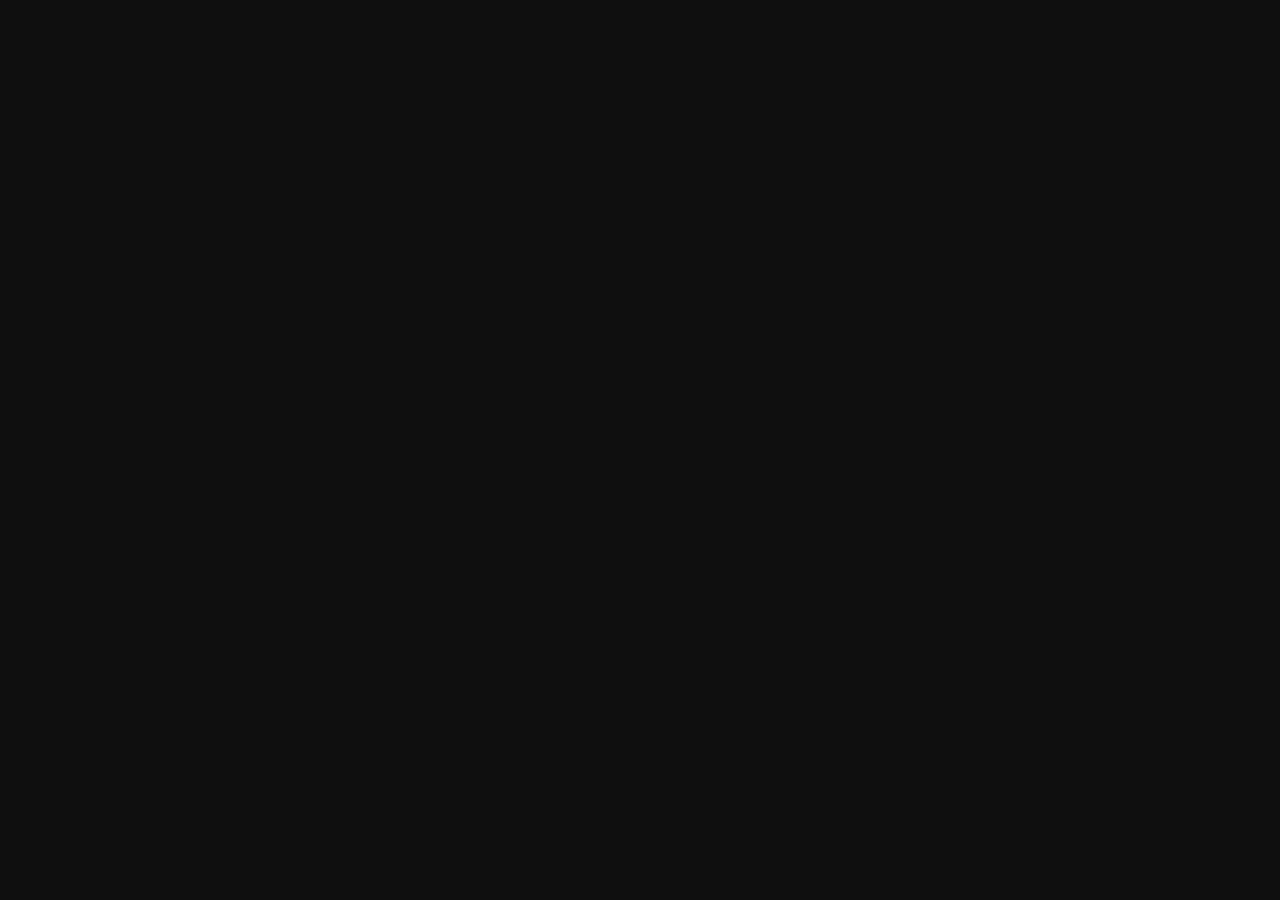
==== index.html @ 12409ec1 "Deploy standalone 2D demo" ====
<!doctype html>
<html lang="en">
<head>
    <meta charset="UTF-8">
    <meta name="viewport" content="width=device-width, initial-scale=1.0">
    <meta name="description" content="Keystone Phaser 4 movement, collision and client FPS benchmark demo.">
    <title>Keystone 2D Demo</title>
    <style>body {
    margin: 0;
    padding: 0;
    color: rgba(255, 255, 255, 0.87);
    background-color: #0f0f0f;
}

#app {
    width: 100%;
    height: 100vh;
    overflow: hidden;
    display: flex;
    justify-content: center;
    align-items: center;
}
</style>
</head>
<body>
    <div id="app"><div id="game-container"></div></div>
    <script type="module">var t={50792(t){var e=Object.prototype.hasOwnProperty,i="~";function s(){}function r(t,e,i){this.fn=t,this.context=e,this.once=i||!1}function n(t,e,s,n,a){if("function"!=typeof s)throw new TypeError("The listener must be a function");var o=new r(s,n||t,a),h=i?i+e:e;return t._events[h]?t._events[h].fn?t._events[h]=[t._events[h],o]:t._events[h].push(o):(t._events[h]=o,t._eventsCount++),t}function a(t,e){0==--t._eventsCount?t._events=new s:delete t._events[e]}function o(){this._events=new s,this._eventsCount=0}Object.create&&(s.prototype=Object.create(null),(new s).__proto__||(i=!1)),o.prototype.eventNames=function(){var t,s,r=[];if(0===this._eventsCount)return r;for(s in t=this._events)e.call(t,s)&&r.push(i?s.slice(1):s);return Object.getOwnPropertySymbols?r.concat(Object.getOwnPropertySymbols(t)):r},o.prototype.listeners=function(t){var e=i?i+t:t,s=this._events[e];if(!s)return[];if(s.fn)return[s.fn];for(var r=0,n=s.length,a=new Array(n);r<n;r++)a[r]=s[r].fn;return a},o.prototype.listenerCount=function(t){var e=i?i+t:t,s=this._events[e];return s?s.fn?1:s.length:0},o.prototype.emit=function(t,e,s,r,n,a){var o=i?i+t:t;if(!this._events[o])return!1;var h,l,u=this._events[o],d=arguments.length;if(u.fn){switch(u.once&&this.removeListener(t,u.fn,void 0,!0),d){case 1:return u.fn.call(u.context),!0;case 2:return u.fn.call(u.context,e),!0;case 3:return u.fn.call(u.context,e,s),!0;case 4:return u.fn.call(u.context,e,s,r),!0;case 5:return u.fn.call(u.context,e,s,r,n),!0;case 6:return u.fn.call(u.context,e,s,r,n,a),!0}for(l=1,h=new Array(d-1);l<d;l++)h[l-1]=arguments[l];u.fn.apply(u.context,h)}else{var c,f=u.length;for(l=0;l<f;l++)switch(u[l].once&&this.removeListener(t,u[l].fn,void 0,!0),d){case 1:u[l].fn.call(u[l].context);break;case 2:u[l].fn.call(u[l].context,e);break;case 3:u[l].fn.call(u[l].context,e,s);break;case 4:u[l].fn.call(u[l].context,e,s,r);break;default:if(!h)for(c=1,h=new Array(d-1);c<d;c++)h[c-1]=arguments[c];u[l].fn.apply(u[l].context,h)}}return!0},o.prototype.on=function(t,e,i){return n(this,t,e,i,!1)},o.prototype.once=function(t,e,i){return n(this,t,e,i,!0)},o.prototype.removeListener=function(t,e,s,r){var n=i?i+t:t;if(!this._events[n])return this;if(!e)return a(this,n),this;var o=this._events[n];if(o.fn)o.fn!==e||r&&!o.once||s&&o.context!==s||a(this,n);else{for(var h=0,l=[],u=o.length;h<u;h++)(o[h].fn!==e||r&&!o[h].once||s&&o[h].context!==s)&&l.push(o[h]);l.length?this._events[n]=1===l.length?l[0]:l:a(this,n)}return this},o.prototype.removeAllListeners=function(t){var e;return t?(e=i?i+t:t,this._events[e]&&a(this,e)):(this._events=new s,this._eventsCount=0),this},o.prototype.off=o.prototype.removeListener,o.prototype.addListener=o.prototype.on,o.prefixed=i,o.EventEmitter=o,t.exports=o},93300(t,e,i){var s=i(10312);t.exports=function(t,e){Array.isArray(t)||(t=[t]),e||(e={});for(var i=void 0===e.threshold?.5:e.threshold,r=void 0===e.blurRadius?2:e.blurRadius,n=void 0===e.blurSteps?4:e.blurSteps,a=void 0===e.blurQuality?0:e.blurQuality,o=void 0===e.blendAmount?1:e.blendAmount,h=void 0===e.blendMode?s.ADD:e.blendMode,l=[],u=0;u<t.length;u++){var d=t[u];d.enableFilters&&d.enableFilters();var c=(e.useInternal?d.filters.internal:d.filters.external).addParallelFilters(),f=c.top.addThreshold(i,1),p=c.top.addBlur(a,r,r,1,16777215,n);c.blend.blendMode=h,c.blend.amount=o,l.push({item:d,parallelFilters:c,threshold:f,blur:p})}return l}},56704(t,e,i){var s=i(16438),r=i(10312),n=i(41337),a=i(95643),o=i(45650);t.exports=function(t,e){e||(e={}),Array.isArray(t)||(t=[t]);var i=t[0],h=i.scene,l=void 0===e.direction?.5:e.direction%(2*Math.PI),u=void 0===e.scale?2:e.scale,d=(e.radius||.5)/u,c=e.width||i.width||128,f=e.height||i.height||128,p={x:0,y:0};l<0&&(l+=2*Math.PI),l>3*Math.PI/2?p.y=1:l>Math.PI?(p.x=1,p.y=1):l>Math.PI/2&&(p.x=1);for(var g=[],m=0;m<t.length;m++){var v=t[m],y={origin:0,width:c,height:f,config:{offset:-d,repeatMode:3,shapeMode:0,direction:l,length:u,start:p,bands:e.bands||[{interpolation:2,colorStart:16777215,colorEnd:[1,1,1,0],size:d},{colorStart:[1,1,1,0],size:1-d}]}},x=h.make.gradient(y,!1);if(e.displacementMap){var T=e.displacement||.1;x.enableFilters().filters.internal.addDisplacement(e.displacementMap,T,T)}for(var w=o(),b=h.textures;b.exists(w);)w=o();var S=b.addDynamicTexture(w,x.width,x.height),C=h.tweens.add({targets:x,offset:1+d,repeat:-1,yoyo:!!e.yoyo,ease:e.ease,duration:e.duration||2e3,repeatDelay:e.repeatDelay||0,onUpdate:function(){S.clear().draw(x).render()}});v instanceof a&&v.enableFilters();var E,A,_=e.useExternal?v.filters.external:v.filters.internal,M=e.colorFactor||[1.15,.85,.85,1];e.reveal?E=_.addBlend(w,r.MULTIPLY,1,M):(E=(A=_.addParallelFilters()).top.addBlend(w,r.MULTIPLY,1,M),A.blend.blendMode=r.ADD);var R=function(){C.destroy(),S.destroy()};v instanceof a?v.on(n,R):v.on(s,R),g.push({item:v,dynamicTexture:S,gradient:x,tween:C,parallelFilters:A,blendFilter:E})}return g}},245(t,e,i){var s=i(95643),r=i(93232),n=i(94591);t.exports=function(t,e){Array.isArray(t)||(t=[t]),e||(e={});for(var i=void 0===e.aspectRatio?1:e.aspectRatio,a=e.padding||0,o=t[0].scene,h=[],l=0;l<t.length;l++){var u,d=t[l],c=e.region;switch(c||(c=e.useInternal&&d._sizeComponent?new r(0,0,d.width,d.height):new r(0,0,o.scale.width,o.scale.height)),e.shape){case"ellipse":u=o.add.ellipse(0,0,i,1,16777215);break;case"square":u=o.add.rectangle(0,0,1,1,16777215);break;case"rectangle":u=o.add.rectangle(0,0,i,1,16777215);break;default:u=o.add.circle(0,0,1,16777215)}o.children.remove(u),a&&(c=new r(c.x+a,c.y+a,c.width-2*a,c.height-2*a)),n(u,e.scaleMode,c),e.blurRadius>0&&u.enableFilters().filters.external.addBlur(e.blurQuality,e.blurRadius,e.blurRadius,1,void 0,e.blurSteps),d instanceof s&&d.enableFilters();var f=(e.useInternal?d.filters.internal:d.filters.external).addMask(u,e.invert);h.push(f)}return h}},11517(t,e,i){var s=i(38829);t.exports=function(t,e,i,r){for(var n=t[0],a=1;a<t.length;a++){var o=t[a];s(o,n,e,i,r),n=o}return t}},80318(t,e,i){var s=i(66979);t.exports=function(t,e,i,r,n){return s(t,"angle",e,i,r,n)}},60757(t){t.exports=function(t,e,i){for(var s=0;s<t.length;s++){var r=t[s];e.call(i,r)}return t}},94591(t,e,i){var s=i(87841),r=i(95540);t.exports=function(t,e,i,n){if(Array.isArray(t)||(t=[t]),void 0===e&&(e=0),!i){var a=t[0].scene;i=new s(0,0,a.scale.width,a.scale.height)}n||(n={});for(var o=0;o<t.length;o++){var h=t[o],l=r(n,"width",r(h,"width",1)),u=r(n,"height",r(h,"height",1)),d=r(n,"originX",r(h,"originX",.5)),c=r(n,"originY",r(h,"originY",.5));h.x=i.x+i.width*d,h.y=i.y+i.height*c;var f=i.width/l,p=i.height/u;switch(e){case-1:h.setScale(Math.min(f,p));break;case 0:h.setScale(f,p);break;case 1:h.setScale(Math.max(f,p))}}return h}},69927(t){t.exports=function(t,e,i){void 0===i&&(i=0);for(var s=i;s<t.length;s++){var r=t[s],n=!0;for(var a in e)r[a]!==e[a]&&(n=!1);if(n)return r}return null}},32265(t){t.exports=function(t,e,i){void 0===i&&(i=0);for(var s=t.length-1;s>=i;s--){var r=t[s],n=!0;for(var a in e)r[a]!==e[a]&&(n=!1);if(n)return r}return null}},94420(t,e,i){var s=i(11879),r=i(60461),n=i(95540),a=i(29747),o=new(i(41481))({sys:{queueDepthSort:a,events:{once:a}}},0,0,1,1).setOrigin(0,0);t.exports=function(t,e){void 0===e&&(e={});var i=e.hasOwnProperty("width"),a=e.hasOwnProperty("height"),h=n(e,"width",-1),l=n(e,"height",-1),u=n(e,"cellWidth",1),d=n(e,"cellHeight",u),c=n(e,"position",r.TOP_LEFT),f=n(e,"x",0),p=n(e,"y",0),g=0,m=0,v=h*u,y=l*d;o.setPosition(f,p),o.setSize(u,d);for(var x=0;x<t.length;x++)if(s(t[x],o,c),i&&-1===h)o.x+=u;else if(a&&-1===l)o.y+=d;else if(a&&!i){if(m+=d,o.y+=d,m===y&&(m=0,g+=u,o.y=p,o.x+=u,g===v))break}else if(g+=u,o.x+=u,g===v&&(g=0,m+=d,o.x=f,o.y+=d,m===y))break;return t}},41721(t,e,i){var s=i(66979);t.exports=function(t,e,i,r,n){return s(t,"alpha",e,i,r,n)}},67285(t,e,i){var s=i(66979);t.exports=function(t,e,i,r,n){return s(t,"x",e,i,r,n)}},9074(t,e,i){var s=i(66979);t.exports=function(t,e,i,r,n,a,o){return null==i&&(i=e),s(t,"x",e,r,a,o),s(t,"y",i,n,a,o)}},75222(t,e,i){var s=i(66979);t.exports=function(t,e,i,r,n){return s(t,"y",e,i,r,n)}},22983(t){t.exports=function(t,e,i,s){void 0===i&&(i=0),void 0===s&&(s=6.28);for(var r=i,n=(s-i)/t.length,a=e.x,o=e.y,h=e.radius,l=0;l<t.length;l++)t[l].x=a+h*Math.cos(r),t[l].y=o+h*Math.sin(r),r+=n;return t}},95253(t){t.exports=function(t,e,i,s){void 0===i&&(i=0),void 0===s&&(s=6.28);for(var r=i,n=(s-i)/t.length,a=e.width/2,o=e.height/2,h=0;h<t.length;h++)t[h].x=e.x+a*Math.cos(r),t[h].y=e.y+o*Math.sin(r),r+=n;return t}},88505(t,e,i){var s=i(15258),r=i(26708);t.exports=function(t,e,i){var n;n=i?r(e,i,t.length):s(e,t.length);for(var a=0;a<t.length;a++){var o=t[a],h=n[a];o.x=h.x,o.y=h.y}return t}},41346(t,e,i){var s=i(14649),r=i(86003),n=i(49498);t.exports=function(t,e,i){void 0===i&&(i=0);var a=s(e,!1,t.length);i>0?r(a,i):i<0&&n(a,Math.abs(i));for(var o=0;o<t.length;o++)t[o].x=a[o].x,t[o].y=a[o].y;return t}},11575(t,e,i){var s=i(84993);t.exports=function(t,e,i){var r=s({x1:e.x1,y1:e.y1,x2:e.x2,y2:e.y2},i),n=s({x1:e.x2,y1:e.y2,x2:e.x3,y2:e.y3},i),a=s({x1:e.x3,y1:e.y3,x2:e.x1,y2:e.y1},i);r.pop(),n.pop(),a.pop();for(var o=(r=r.concat(n,a)).length/t.length,h=0,l=0;l<t.length;l++){var u=t[l],d=r[Math.floor(h)];u.x=d.x,u.y=d.y,h+=o}return t}},29953(t){t.exports=function(t,e,i){for(var s=0;s<t.length;s++){var r=t[s];r.anims&&r.anims.play(e,i)}return t}},66979(t){t.exports=function(t,e,i,s,r,n){var a;void 0===s&&(s=0),void 0===r&&(r=0),void 0===n&&(n=1);var o=0,h=t.length;if(1===n)for(a=r;a<h;a++)t[a][e]+=i+o*s,o++;else for(a=r;a>=0;a--)t[a][e]+=i+o*s,o++;return t}},43967(t){t.exports=function(t,e,i,s,r,n){var a;void 0===s&&(s=0),void 0===r&&(r=0),void 0===n&&(n=1);var o=0,h=t.length;if(1===n)for(a=r;a<h;a++)t[a][e]=i+o*s,o++;else for(a=r;a>=0;a--)t[a][e]=i+o*s,o++;return t}},88926(t,e,i){var s=i(28176);t.exports=function(t,e){for(var i=0;i<t.length;i++)s(e,t[i]);return t}},33286(t,e,i){var s=i(24820);t.exports=function(t,e){for(var i=0;i<t.length;i++)s(e,t[i]);return t}},96e3(t,e,i){var s=i(65822);t.exports=function(t,e){for(var i=0;i<t.length;i++)s(e,t[i]);return t}},28789(t,e,i){var s=i(26597);t.exports=function(t,e){for(var i=0;i<t.length;i++)s(e,t[i]);return t}},97154(t,e,i){var s=i(90260);t.exports=function(t,e){for(var i=0;i<t.length;i++)s(e,t[i]);return t}},20510(t,e,i){var s=i(66979);t.exports=function(t,e,i,r,n){return s(t,"rotation",e,i,r,n)}},91051(t,e,i){var s=i(1163),r=i(20339);t.exports=function(t,e,i){for(var n=e.x,a=e.y,o=0;o<t.length;o++){var h=t[o];s(h,n,a,i,Math.max(1,r(h.x,h.y,n,a)))}return t}},76332(t,e,i){var s=i(1163);t.exports=function(t,e,i,r){var n=e.x,a=e.y;if(0===r)return t;for(var o=0;o<t.length;o++)s(t[o],n,a,i,r);return t}},61619(t,e,i){var s=i(66979);t.exports=function(t,e,i,r,n){return s(t,"scaleX",e,i,r,n)}},94868(t,e,i){var s=i(66979);t.exports=function(t,e,i,r,n,a,o){return null==i&&(i=e),s(t,"scaleX",e,r,a,o),s(t,"scaleY",i,n,a,o)}},95532(t,e,i){var s=i(66979);t.exports=function(t,e,i,r,n){return s(t,"scaleY",e,i,r,n)}},8689(t,e,i){var s=i(43967);t.exports=function(t,e,i,r,n){return s(t,"alpha",e,i,r,n)}},2645(t,e,i){var s=i(43967);t.exports=function(t,e,i,r){return s(t,"blendMode",e,0,i,r)}},32372(t,e,i){var s=i(43967);t.exports=function(t,e,i,r,n){return s(t,"depth",e,i,r,n)}},85373(t){t.exports=function(t,e,i){for(var s=0;s<t.length;s++)t[s].setInteractive(e,i);return t}},81583(t,e,i){var s=i(43967);t.exports=function(t,e,i,r,n,a,o){return null==i&&(i=e),s(t,"originX",e,r,a,o),s(t,"originY",i,n,a,o),t.forEach((function(t){t.updateDisplayOrigin()})),t}},79939(t,e,i){var s=i(43967);t.exports=function(t,e,i,r,n){return s(t,"rotation",e,i,r,n)}},2699(t,e,i){var s=i(43967);t.exports=function(t,e,i,r,n,a,o){return null==i&&(i=e),s(t,"scaleX",e,r,a,o),s(t,"scaleY",i,n,a,o)}},98739(t,e,i){var s=i(43967);t.exports=function(t,e,i,r,n){return s(t,"scaleX",e,i,r,n)}},98476(t,e,i){var s=i(43967);t.exports=function(t,e,i,r,n){return s(t,"scaleY",e,i,r,n)}},6207(t,e,i){var s=i(43967);t.exports=function(t,e,i,r,n,a,o){return null==i&&(i=e),s(t,"scrollFactorX",e,r,a,o),s(t,"scrollFactorY",i,n,a,o)}},6607(t,e,i){var s=i(43967);t.exports=function(t,e,i,r,n){return s(t,"scrollFactorX",e,i,r,n)}},72248(t,e,i){var s=i(43967);t.exports=function(t,e,i,r,n){return s(t,"scrollFactorY",e,i,r,n)}},14036(t){t.exports=function(t,e,i,s,r){for(var n=0;n<t.length;n++)t[n].setTint(e,i,s,r);return t}},50159(t,e,i){var s=i(43967);t.exports=function(t,e,i,r){return s(t,"visible",e,0,i,r)}},77597(t,e,i){var s=i(43967);t.exports=function(t,e,i,r,n){return s(t,"x",e,i,r,n)}},83194(t,e,i){var s=i(43967);t.exports=function(t,e,i,r,n,a,o){return null==i&&(i=e),s(t,"x",e,r,a,o),s(t,"y",i,n,a,o)}},67678(t,e,i){var s=i(43967);t.exports=function(t,e,i,r,n){return s(t,"y",e,i,r,n)}},35850(t,e,i){var s=i(26099);t.exports=function(t,e,i,r,n){var a,o;void 0===r&&(r=0),void 0===n&&(n=new s);var h=t.length;if(1===h)a=t[0].x,o=t[0].y,t[0].x=e,t[0].y=i;else{var l=1,u=0;0===r&&(u=h-1,l=h-2),a=t[u].x,o=t[u].y,t[u].x=e,t[u].y=i;for(var d=0;d<h;d++)if(!(l>=h||-1===l)){var c=t[l],f=c.x,p=c.y;c.x=a,c.y=o,a=f,o=p,0===r?l--:l++}}return n.x=a,n.y=o,n}},8628(t,e,i){var s=i(33680);t.exports=function(t){return s(t)}},21837(t,e,i){var s=i(7602);t.exports=function(t,e,i,r,n){void 0===n&&(n=!1);var a,o=Math.abs(r-i)/t.length;if(n)for(a=0;a<t.length;a++)t[a][e]+=s(a*o,i,r);else for(a=0;a<t.length;a++)t[a][e]=s(a*o,i,r);return t}},21910(t,e,i){var s=i(54261);t.exports=function(t,e,i,r,n){void 0===n&&(n=!1);var a,o=Math.abs(r-i)/t.length;if(n)for(a=0;a<t.length;a++)t[a][e]+=s(a*o,i,r);else for(a=0;a<t.length;a++)t[a][e]=s(a*o,i,r);return t}},62054(t){t.exports=function(t,e,i,s,r){if(void 0===r&&(r=!1),0===t.length)return t;if(1===t.length)return r?t[0][e]+=(s+i)/2:t[0][e]=(s+i)/2,t;var n,a=Math.abs(s-i)/(t.length-1);if(r)for(n=0;n<t.length;n++)t[n][e]+=n*a+i;else for(n=0;n<t.length;n++)t[n][e]=n*a+i;return t}},79815(t){t.exports=function(t){for(var e=0;e<t.length;e++)t[e].visible=!t[e].visible;return t}},39665(t,e,i){var s=i(15994);t.exports=function(t,e,i){void 0===i&&(i=0);for(var r=0;r<t.length;r++){var n=t[r];n.x=s(n.x,e.left-i,e.right+i),n.y=s(n.y,e.top-i,e.bottom+i)}return t}},61061(t,e,i){t.exports={AddEffectBloom:i(93300),AddEffectShine:i(56704),AddMaskShape:i(245),AlignTo:i(11517),Angle:i(80318),Call:i(60757),FitToRegion:i(94591),GetFirst:i(69927),GetLast:i(32265),GridAlign:i(94420),IncAlpha:i(41721),IncX:i(67285),IncXY:i(9074),IncY:i(75222),PlaceOnCircle:i(22983),PlaceOnEllipse:i(95253),PlaceOnLine:i(88505),PlaceOnRectangle:i(41346),PlaceOnTriangle:i(11575),PlayAnimation:i(29953),PropertyValueInc:i(66979),PropertyValueSet:i(43967),RandomCircle:i(88926),RandomEllipse:i(33286),RandomLine:i(96e3),RandomRectangle:i(28789),RandomTriangle:i(97154),Rotate:i(20510),RotateAround:i(91051),RotateAroundDistance:i(76332),ScaleX:i(61619),ScaleXY:i(94868),ScaleY:i(95532),SetAlpha:i(8689),SetBlendMode:i(2645),SetDepth:i(32372),SetHitArea:i(85373),SetOrigin:i(81583),SetRotation:i(79939),SetScale:i(2699),SetScaleX:i(98739),SetScaleY:i(98476),SetScrollFactor:i(6207),SetScrollFactorX:i(6607),SetScrollFactorY:i(72248),SetTint:i(14036),SetVisible:i(50159),SetX:i(77597),SetXY:i(83194),SetY:i(67678),ShiftPosition:i(35850),Shuffle:i(8628),SmootherStep:i(21910),SmoothStep:i(21837),Spread:i(62054),ToggleVisible:i(79815),WrapInRectangle:i(39665)}},42099(t,e,i){var s=i(45319),r=i(83419),n=i(74943),a=i(81957),o=i(41138),h=i(35154),l=i(90126),u=new r({initialize:function(t,e,i){this.manager=t,this.key=e,this.type="frame",this.frames=this.getFrames(t.textureManager,h(i,"frames",[]),h(i,"defaultTextureKey",null),h(i,"sortFrames",!0)),this.frameRate=h(i,"frameRate",null),this.duration=h(i,"duration",null),this.msPerFrame,this.skipMissedFrames=h(i,"skipMissedFrames",!0),this.delay=h(i,"delay",0),this.repeat=h(i,"repeat",0),this.repeatDelay=h(i,"repeatDelay",0),this.yoyo=h(i,"yoyo",!1),this.showBeforeDelay=h(i,"showBeforeDelay",!1),this.showOnStart=h(i,"showOnStart",!1),this.hideOnComplete=h(i,"hideOnComplete",!1),this.randomFrame=h(i,"randomFrame",!1),this.paused=!1,this.calculateDuration(this,this.getTotalFrames(),this.duration,this.frameRate),this.manager.on&&(this.manager.on(n.PAUSE_ALL,this.pause,this),this.manager.on(n.RESUME_ALL,this.resume,this))},getTotalFrames:function(){return this.frames.length},calculateDuration:function(t,e,i,s){null===i&&null===s?(t.frameRate=24,t.duration=24/e*1e3):i&&null===s?(t.duration=i,t.frameRate=e/(i/1e3)):(t.frameRate=s,t.duration=e/s*1e3),t.msPerFrame=1e3/t.frameRate},addFrame:function(t){return this.addFrameAt(this.frames.length,t)},addFrameAt:function(t,e){var i=this.getFrames(this.manager.textureManager,e);if(i.length>0){if(0===t)this.frames=i.concat(this.frames);else if(t===this.frames.length)this.frames=this.frames.concat(i);else{var s=this.frames.slice(0,t),r=this.frames.slice(t);this.frames=s.concat(i,r)}this.updateFrameSequence()}return this},checkFrame:function(t){return t>=0&&t<this.frames.length},getFirstTick:function(t){t.accumulator=0,t.nextTick=t.frameRate===t.currentAnim.frameRate&&t.currentFrame.duration||t.msPerFrame},getFrameAt:function(t){return this.frames[t]},getFrames:function(t,e,i,s){void 0===s&&(s=!0);var r,n,a,u,d=[],c=1;if("string"==typeof e){if(u=e,!t.exists(u))return console.warn('Texture "%s" not found',u),d;var f=t.get(u).getFrameNames();s&&l(f),e=[],f.forEach((function(t){e.push({key:u,frame:t})}))}if(!Array.isArray(e)||0===e.length)return d;for(a=0;a<e.length;a++){var p=e[a],g=h(p,"key",i);if(g){var m=h(p,"frame",0),v=t.getFrame(g,m);v?((n=new o(g,m,c,v)).duration=h(p,"duration",0),n.isFirst=!r,r&&(r.nextFrame=n,n.prevFrame=r),d.push(n),r=n,c++):console.warn('Texture "%s" not found',g)}}if(d.length>0){n.isLast=!0,n.nextFrame=d[0],d[0].prevFrame=n;var y=1/(d.length-1);for(a=0;a<d.length;a++)d[a].progress=a*y}return d},getNextTick:function(t){t.accumulator-=t.nextTick,t.nextTick=t.frameRate===t.currentAnim.frameRate&&t.currentFrame.duration||t.msPerFrame},getFrameByProgress:function(t){return t=s(t,0,1),a(t,this.frames,"progress")},nextFrame:function(t){var e=t.currentFrame;e.isLast?t.yoyo?this.handleYoyoFrame(t,!1):t.repeatCounter>0?t.inReverse&&t.forward?t.forward=!1:this.repeatAnimation(t):t.complete():this.updateAndGetNextTick(t,e.nextFrame)},handleYoyoFrame:function(t,e){if(e||(e=!1),t.inReverse===!e&&t.repeatCounter>0)return(0===t.repeatDelay||t.pendingRepeat)&&(t.forward=e),void this.repeatAnimation(t);if(t.inReverse===e||0!==t.repeatCounter){t.forward=e;var i=e?t.currentFrame.nextFrame:t.currentFrame.prevFrame;this.updateAndGetNextTick(t,i)}else t.complete()},getLastFrame:function(){return this.frames[this.frames.length-1]},previousFrame:function(t){var e=t.currentFrame;e.isFirst?t.yoyo?this.handleYoyoFrame(t,!0):t.repeatCounter>0?(t.inReverse&&!t.forward||(t.forward=!0),this.repeatAnimation(t)):t.complete():this.updateAndGetNextTick(t,e.prevFrame)},updateAndGetNextTick:function(t,e){t.setCurrentFrame(e),this.getNextTick(t)},removeFrame:function(t){var e=this.frames.indexOf(t);return-1!==e&&this.removeFrameAt(e),this},removeFrameAt:function(t){return this.frames.splice(t,1),this.updateFrameSequence(),this},repeatAnimation:function(t){if(2===t._pendingStop){if(0===t._pendingStopValue)return t.stop();t._pendingStopValue--}t.repeatDelay>0&&!t.pendingRepeat?(t.pendingRepeat=!0,t.accumulator-=t.nextTick,t.nextTick+=t.repeatDelay):(t.repeatCounter--,t.forward?t.setCurrentFrame(t.currentFrame.nextFrame):t.setCurrentFrame(t.currentFrame.prevFrame),t.isPlaying&&(this.getNextTick(t),t.handleRepeat()))},toJSON:function(){var t={key:this.key,type:this.type,frames:[],frameRate:this.frameRate,duration:this.duration,skipMissedFrames:this.skipMissedFrames,delay:this.delay,repeat:this.repeat,repeatDelay:this.repeatDelay,yoyo:this.yoyo,showBeforeDelay:this.showBeforeDelay,showOnStart:this.showOnStart,randomFrame:this.randomFrame,hideOnComplete:this.hideOnComplete};return this.frames.forEach((function(e){t.frames.push(e.toJSON())})),t},updateFrameSequence:function(){for(var t,e=this.frames.length,i=1/(e-1),s=0;s<e;s++)(t=this.frames[s]).index=s+1,t.isFirst=!1,t.isLast=!1,t.progress=s*i,0===s?(t.isFirst=!0,1===e?(t.isLast=!0,t.nextFrame=t,t.prevFrame=t):(t.isLast=!1,t.prevFrame=this.frames[e-1],t.nextFrame=this.frames[s+1])):s===e-1&&e>1?(t.isLast=!0,t.prevFrame=this.frames[e-2],t.nextFrame=this.frames[0]):e>1&&(t.prevFrame=this.frames[s-1],t.nextFrame=this.frames[s+1]);return this},pause:function(){return this.paused=!0,this},resume:function(){return this.paused=!1,this},destroy:function(){this.manager.off&&(this.manager.off(n.PAUSE_ALL,this.pause,this),this.manager.off(n.RESUME_ALL,this.resume,this)),this.manager.remove(this.key);for(var t=0;t<this.frames.length;t++)this.frames[t].destroy();this.frames=[],this.manager=null}});t.exports=u},41138(t,e,i){var s=new(i(83419))({initialize:function(t,e,i,s,r){void 0===r&&(r=!1),this.textureKey=t,this.textureFrame=e,this.index=i,this.frame=s,this.isFirst=!1,this.isLast=!1,this.prevFrame=null,this.nextFrame=null,this.duration=0,this.progress=0,this.isKeyFrame=r},toJSON:function(){return{key:this.textureKey,frame:this.textureFrame,duration:this.duration,keyframe:this.isKeyFrame}},destroy:function(){this.frame=void 0}});t.exports=s},60848(t,e,i){var s=i(42099),r=i(83419),n=i(90330),a=i(50792),o=i(74943),h=i(8443),l=i(95540),u=i(35154),d=i(36383),c=i(20283),f=i(41836),p=new r({Extends:a,initialize:function(t){a.call(this),this.game=t,this.textureManager=null,this.globalTimeScale=1,this.anims=new n,this.mixes=new n,this.paused=!1,this.name="AnimationManager",t.events.once(h.BOOT,this.boot,this)},boot:function(){this.textureManager=this.game.textures,this.game.events.once(h.DESTROY,this.destroy,this)},addMix:function(t,e,i){var s=this.anims,r=this.mixes,n="string"==typeof t?t:t.key,a="string"==typeof e?e:e.key;if(s.has(n)&&s.has(a)){var o=r.get(n);o||(o={}),o[a]=i,r.set(n,o)}return this},removeMix:function(t,e){var i=this.mixes,s="string"==typeof t?t:t.key,r=i.get(s);if(r)if(e){var n="string"==typeof e?e:e.key;r.hasOwnProperty(n)&&delete r[n]}else e||i.delete(s);return this},getMix:function(t,e){var i=this.mixes,s="string"==typeof t?t:t.key,r="string"==typeof e?e:e.key,n=i.get(s);return n&&n.hasOwnProperty(r)?n[r]:0},add:function(t,e){return this.anims.has(t)?(console.warn("Animation key exists: "+t),this):(e.key=t,this.anims.set(t,e),this.emit(o.ADD_ANIMATION,t,e),this)},exists:function(t){return this.anims.has(t)},createFromAseprite:function(t,e,i){var s=[],r=this.game.cache.json.get(t);if(!r)return console.warn("No Aseprite data found for: "+t),s;var n=this,a=u(r,"meta",null),o=u(r,"frames",null);return a&&o&&u(a,"frameTags",[]).forEach((function(r){var a=[],h=l(r,"name",null),u=l(r,"from",0),c=l(r,"to",0),f=l(r,"direction","forward");if(h&&(!e||e&&e.indexOf(h)>-1)){for(var p=0,g=u;g<=c;g++){var m=g.toString(),v=o[m];if(v){var y=l(v,"duration",d.MAX_SAFE_INTEGER);a.push({key:t,frame:m,duration:y}),p+=y}}"reverse"===f&&(a=a.reverse());var x,T={key:h,frames:a,duration:p,yoyo:"pingpong"===f};i?i.anims&&(x=i.anims.create(T)):x=n.create(T),x&&s.push(x)}})),s},create:function(t){var e=t.key,i=!1;return e&&((i=this.get(e))?console.warn("AnimationManager key already exists: "+e):(i=new s(this,e,t),this.anims.set(e,i),this.emit(o.ADD_ANIMATION,e,i))),i},fromJSON:function(t,e){void 0===e&&(e=!1),e&&this.anims.clear(),"string"==typeof t&&(t=JSON.parse(t));var i=[];if(t.hasOwnProperty("anims")&&Array.isArray(t.anims)){for(var s=0;s<t.anims.length;s++)i.push(this.create(t.anims[s]));t.hasOwnProperty("globalTimeScale")&&(this.globalTimeScale=t.globalTimeScale)}else t.hasOwnProperty("key")&&"frame"===t.type&&i.push(this.create(t));return i},generateFrameNames:function(t,e){var i=u(e,"prefix",""),s=u(e,"start",0),r=u(e,"end",0),n=u(e,"suffix",""),a=u(e,"zeroPad",0),o=u(e,"outputArray",[]),h=u(e,"frames",!1);if(!this.textureManager.exists(t))return console.warn('Texture "%s" not found',t),o;var l,d=this.textureManager.get(t);if(!d)return o;if(e)for(h||(h=c(s,r)),l=0;l<h.length;l++){var p=i+f(h[l],a,"0",1)+n;d.has(p)?o.push({key:t,frame:p}):console.warn('Frame "%s" not found in texture "%s"',p,t)}else for(h=d.getFrameNames(),l=0;l<h.length;l++)o.push({key:t,frame:h[l]});return o},generateFrameNumbers:function(t,e){var i=u(e,"start",0),s=u(e,"end",-1),r=u(e,"first",!1),n=u(e,"outputArray",[]),a=u(e,"frames",!1);if(!this.textureManager.exists(t))return console.warn('Texture "%s" not found',t),n;var o=this.textureManager.get(t);if(!o)return n;r&&o.has(r)&&n.push({key:t,frame:r}),a||(-1===s&&(s=o.frameTotal-2),a=c(i,s));for(var h=0;h<a.length;h++){var l=a[h];o.has(l)?n.push({key:t,frame:l}):console.warn('Frame "%s" not found in texture "%s"',l,t)}return n},get:function(t){return this.anims.get(t)},getAnimsFromTexture:function(t){for(var e=this.textureManager.get(t).key,i=this.anims.getArray(),s=[],r=0;r<i.length;r++)for(var n=i[r],a=n.frames,o=0;o<a.length;o++)if(a[o].textureKey===e){s.push(n.key);break}return s},pauseAll:function(){return this.paused||(this.paused=!0,this.emit(o.PAUSE_ALL)),this},play:function(t,e){Array.isArray(e)||(e=[e]);for(var i=0;i<e.length;i++)e[i].anims.play(t);return this},staggerPlay:function(t,e,i,s){void 0===i&&(i=0),void 0===s&&(s=!0),Array.isArray(e)||(e=[e]);var r=e.length;s||r--;for(var n=0;n<e.length;n++){var a=i<0?Math.abs(i)*(r-n):i*n;e[n].anims.playAfterDelay(t,a)}return this},remove:function(t){var e=this.get(t);return e&&(this.emit(o.REMOVE_ANIMATION,t,e),this.anims.delete(t),this.removeMix(t)),e},resumeAll:function(){return this.paused&&(this.paused=!1,this.emit(o.RESUME_ALL)),this},toJSON:function(t){var e={anims:[],globalTimeScale:this.globalTimeScale};return void 0!==t&&""!==t?e.anims.push(this.anims.get(t).toJSON()):this.anims.each((function(t,i){e.anims.push(i.toJSON())})),e},destroy:function(){this.anims.clear(),this.mixes.clear(),this.textureManager=null,this.game=null}});t.exports=p},9674(t,e,i){var s=i(42099),r=i(30976),n=i(83419),a=i(90330),o=i(74943),h=i(95540),l=new n({initialize:function(t){this.parent=t,this.animationManager=t.scene.sys.anims,this.animationManager.on(o.REMOVE_ANIMATION,this.globalRemove,this),this.textureManager=this.animationManager.textureManager,this.anims=null,this.isPlaying=!1,this.hasStarted=!1,this.currentAnim=null,this.currentFrame=null,this.nextAnim=null,this.nextAnimsQueue=[],this.timeScale=1,this.frameRate=0,this.duration=0,this.msPerFrame=0,this.skipMissedFrames=!0,this.randomFrame=!1,this.delay=0,this.repeat=0,this.repeatDelay=0,this.yoyo=!1,this.showBeforeDelay=!1,this.showOnStart=!1,this.hideOnComplete=!1,this.forward=!0,this.inReverse=!1,this.accumulator=0,this.nextTick=0,this.delayCounter=0,this.repeatCounter=0,this.pendingRepeat=!1,this._paused=!1,this._wasPlaying=!1,this._pendingStop=0,this._pendingStopValue},chain:function(t){var e=this.parent;if(void 0===t)return this.nextAnimsQueue.length=0,this.nextAnim=null,e;Array.isArray(t)||(t=[t]);for(var i=0;i<t.length;i++){var s=t[i];this.nextAnim?this.nextAnimsQueue.push(s):this.nextAnim=s}return this.parent},getName:function(){return this.currentAnim?this.currentAnim.key:""},getFrameName:function(){return this.currentFrame?this.currentFrame.textureFrame:""},load:function(t){this.isPlaying&&this.stop();var e=this.animationManager,i="string"==typeof t?t:h(t,"key",null),s=this.exists(i)?this.get(i):e.get(i);if(s){this.currentAnim=s;var n=s.getTotalFrames(),a=h(t,"frameRate",s.frameRate),o=h(t,"duration",s.duration);s.calculateDuration(this,n,o,a),this.delay=h(t,"delay",s.delay),this.repeat=h(t,"repeat",s.repeat),this.repeatDelay=h(t,"repeatDelay",s.repeatDelay),this.yoyo=h(t,"yoyo",s.yoyo),this.showBeforeDelay=h(t,"showBeforeDelay",s.showBeforeDelay),this.showOnStart=h(t,"showOnStart",s.showOnStart),this.hideOnComplete=h(t,"hideOnComplete",s.hideOnComplete),this.skipMissedFrames=h(t,"skipMissedFrames",s.skipMissedFrames),this.randomFrame=h(t,"randomFrame",s.randomFrame),this.timeScale=h(t,"timeScale",this.timeScale);var l=h(t,"startFrame",0);l>n&&(l=0),this.randomFrame&&(l=r(0,n-1));var u=s.frames[l];0!==l||this.forward||(u=s.getLastFrame()),this.currentFrame=u}else console.warn("Missing animation: "+i);return this.parent},pause:function(t){return this._paused||(this._paused=!0,this._wasPlaying=this.isPlaying,this.isPlaying=!1),void 0!==t&&this.setCurrentFrame(t),this.parent},resume:function(t){return this._paused&&(this._paused=!1,this.isPlaying=this._wasPlaying),void 0!==t&&this.setCurrentFrame(t),this.parent},playAfterDelay:function(t,e){if(this.isPlaying){var i=this.nextAnim,s=this.nextAnimsQueue;i&&s.unshift(i),this.nextAnim=t,this._pendingStop=1,this._pendingStopValue=e}else this.delayCounter=e,this.play(t,!0);return this.parent},playAfterRepeat:function(t,e){if(void 0===e&&(e=1),this.isPlaying){var i=this.nextAnim,s=this.nextAnimsQueue;i&&s.unshift(i),-1!==this.repeatCounter&&e>this.repeatCounter&&(e=this.repeatCounter),this.nextAnim=t,this._pendingStop=2,this._pendingStopValue=e}else this.play(t);return this.parent},play:function(t,e){void 0===e&&(e=!1);var i=this.currentAnim,s=this.parent,r="string"==typeof t?t:t.key;if(e&&this.isPlaying&&i.key===r)return s;if(i&&this.isPlaying){var n=this.animationManager.getMix(i.key,t);if(n>0)return this.playAfterDelay(t,n)}return this.forward=!0,this.inReverse=!1,this._paused=!1,this._wasPlaying=!0,this.startAnimation(t)},playReverse:function(t,e){void 0===e&&(e=!1);var i="string"==typeof t?t:t.key;return e&&this.isPlaying&&this.currentAnim.key===i?this.parent:(this.forward=!1,this.inReverse=!0,this._paused=!1,this._wasPlaying=!0,this.startAnimation(t))},startAnimation:function(t){this.load(t);var e=this.currentAnim,i=this.parent;return e?(this.repeatCounter=-1===this.repeat?Number.MAX_VALUE:this.repeat,e.getFirstTick(this),this.isPlaying=!0,this.pendingRepeat=!1,this.hasStarted=!1,this._pendingStop=0,this._pendingStopValue=0,this._paused=!1,this.delayCounter+=this.delay,0===this.delayCounter?this.handleStart():this.showBeforeDelay&&this.setCurrentFrame(this.currentFrame),i):i},handleStart:function(){this.showOnStart&&this.parent.setVisible(!0),this.setCurrentFrame(this.currentFrame),this.hasStarted=!0,this.emitEvents(o.ANIMATION_START)},handleRepeat:function(){this.pendingRepeat=!1,this.emitEvents(o.ANIMATION_REPEAT)},handleStop:function(){this._pendingStop=0,this.isPlaying=!1,this.emitEvents(o.ANIMATION_STOP)},handleComplete:function(){this._pendingStop=0,this.isPlaying=!1,this.hideOnComplete&&this.parent.setVisible(!1),this.emitEvents(o.ANIMATION_COMPLETE,o.ANIMATION_COMPLETE_KEY)},emitEvents:function(t,e){var i=this.currentAnim;if(i){var s=this.currentFrame,r=this.parent,n=s.textureFrame;r.emit(t,i,s,r,n),e&&r.emit(e+i.key,i,s,r,n)}},reverse:function(){return this.isPlaying&&(this.inReverse=!this.inReverse,this.forward=!this.forward),this.parent},getProgress:function(){var t=this.currentFrame;if(!t)return 0;var e=t.progress;return this.inReverse&&(e*=-1),e},setProgress:function(t){return this.forward||(t=1-t),this.setCurrentFrame(this.currentAnim.getFrameByProgress(t)),this.parent},setRepeat:function(t){return this.repeatCounter=-1===t?Number.MAX_VALUE:t,this.parent},globalRemove:function(t,e){void 0===e&&(e=this.currentAnim),this.isPlaying&&e.key===this.currentAnim.key&&(this.stop(),this.setCurrentFrame(this.currentAnim.frames[0]))},restart:function(t,e){void 0===t&&(t=!1),void 0===e&&(e=!1);var i=this.currentAnim,s=this.parent;return i?(e&&(this.repeatCounter=-1===this.repeat?Number.MAX_VALUE:this.repeat),i.getFirstTick(this),this.emitEvents(o.ANIMATION_RESTART),this.isPlaying=!0,this.pendingRepeat=!1,this.hasStarted=!t,this._pendingStop=0,this._pendingStopValue=0,this._paused=!1,this.setCurrentFrame(i.frames[0]),this.parent):s},complete:function(){if(this._pendingStop=0,this.isPlaying=!1,this.currentAnim&&this.handleComplete(),this.nextAnim){var t=this.nextAnim;this.nextAnim=this.nextAnimsQueue.length>0?this.nextAnimsQueue.shift():null,this.play(t)}return this.parent},stop:function(){if(this._pendingStop=0,this.isPlaying=!1,this.delayCounter=0,this.currentAnim&&this.handleStop(),this.nextAnim){var t=this.nextAnim;this.nextAnim=this.nextAnimsQueue.shift(),this.play(t)}return this.parent},stopAfterDelay:function(t){return this._pendingStop=1,this._pendingStopValue=t,this.parent},stopAfterRepeat:function(t){return void 0===t&&(t=1),-1!==this.repeatCounter&&t>this.repeatCounter&&(t=this.repeatCounter),this._pendingStop=2,this._pendingStopValue=t,this.parent},stopOnFrame:function(t){return this._pendingStop=3,this._pendingStopValue=t,this.parent},getTotalFrames:function(){return this.currentAnim?this.currentAnim.getTotalFrames():0},update:function(t,e){var i=this.currentAnim;if(this.isPlaying&&i&&!i.paused){if(this.accumulator+=e*this.timeScale*this.animationManager.globalTimeScale,1===this._pendingStop&&(this._pendingStopValue-=e,this._pendingStopValue<=0))return this.stop();if(this.hasStarted){if(this.accumulator>=this.nextTick&&(this.forward?i.nextFrame(this):i.previousFrame(this),this.isPlaying&&0===this._pendingStop&&this.skipMissedFrames&&this.accumulator>this.nextTick)){var s=0;do{this.forward?i.nextFrame(this):i.previousFrame(this),s++}while(this.isPlaying&&this.accumulator>this.nextTick&&s<60)}}else this.accumulator>=this.delayCounter&&(this.accumulator-=this.delayCounter,this.handleStart())}},setCurrentFrame:function(t){var e=this.parent;return this.currentFrame=t,e.texture=t.frame.texture,e.frame=t.frame,e.isCropped&&e.frame.updateCropUVs(e._crop,e.flipX,e.flipY),t.setAlpha&&(e.alpha=t.alpha),e.setSizeToFrame(),e._originComponent&&(t.frame.customPivot?e.setOrigin(t.frame.pivotX,t.frame.pivotY):e.updateDisplayOrigin()),this.isPlaying&&this.hasStarted&&(this.emitEvents(o.ANIMATION_UPDATE),3===this._pendingStop&&this._pendingStopValue===t&&this.stop()),e},nextFrame:function(){return this.currentAnim&&this.currentAnim.nextFrame(this),this.parent},previousFrame:function(){return this.currentAnim&&this.currentAnim.previousFrame(this),this.parent},get:function(t){return this.anims?this.anims.get(t):null},exists:function(t){return!!this.anims&&this.anims.has(t)},create:function(t){var e=t.key,i=!1;return e&&((i=this.get(e))?console.warn("Animation key already exists: "+e):(i=new s(this,e,t),this.anims||(this.anims=new a),this.anims.set(e,i))),i},createFromAseprite:function(t,e){return this.animationManager.createFromAseprite(t,e,this.parent)},generateFrameNames:function(t,e){return this.animationManager.generateFrameNames(t,e)},generateFrameNumbers:function(t,e){return this.animationManager.generateFrameNumbers(t,e)},remove:function(t){var e=this.get(t);return e&&(this.currentAnim===e&&this.stop(),this.anims.delete(t)),e},destroy:function(){this.animationManager.off(o.REMOVE_ANIMATION,this.globalRemove,this),this.anims&&this.anims.clear(),this.animationManager=null,this.parent=null,this.nextAnim=null,this.nextAnimsQueue.length=0,this.currentAnim=null,this.currentFrame=null},isPaused:{get:function(){return this._paused}}});t.exports=l},57090(t){t.exports="add"},25312(t){t.exports="animationcomplete"},89580(t){t.exports="animationcomplete-"},52860(t){t.exports="animationrepeat"},63850(t){t.exports="animationrestart"},99085(t){t.exports="animationstart"},28087(t){t.exports="animationstop"},1794(t){t.exports="animationupdate"},52562(t){t.exports="pauseall"},57953(t){t.exports="remove"},68339(t){t.exports="resumeall"},74943(t,e,i){t.exports={ADD_ANIMATION:i(57090),ANIMATION_COMPLETE:i(25312),ANIMATION_COMPLETE_KEY:i(89580),ANIMATION_REPEAT:i(52860),ANIMATION_RESTART:i(63850),ANIMATION_START:i(99085),ANIMATION_STOP:i(28087),ANIMATION_UPDATE:i(1794),PAUSE_ALL:i(52562),REMOVE_ANIMATION:i(57953),RESUME_ALL:i(68339)}},60421(t,e,i){t.exports={Animation:i(42099),AnimationFrame:i(41138),AnimationManager:i(60848),AnimationState:i(9674),Events:i(74943)}},2161(t,e,i){var s=i(83419),r=i(90330),n=i(50792),a=i(24736),o=new s({initialize:function(){this.entries=new r,this.events=new n},add:function(t,e){return this.entries.set(t,e),this.events.emit(a.ADD,this,t,e),this},has:function(t){return this.entries.has(t)},exists:function(t){return this.entries.has(t)},get:function(t){return this.entries.get(t)},remove:function(t){var e=this.get(t);return e&&(this.entries.delete(t),this.events.emit(a.REMOVE,this,t,e.data)),this},getKeys:function(){return this.entries.keys()},destroy:function(){this.entries.clear(),this.events.removeAllListeners(),this.entries=null,this.events=null}});t.exports=o},24047(t,e,i){var s=i(2161),r=i(83419),n=i(8443),a=new r({initialize:function(t){this.game=t,this.binary=new s,this.bitmapFont=new s,this.json=new s,this.physics=new s,this.shader=new s,this.audio=new s,this.video=new s,this.text=new s,this.html=new s,this.tilemap=new s,this.xml=new s,this.atlas=new s,this.custom={},this.game.events.once(n.DESTROY,this.destroy,this)},addCustom:function(t){return this.custom.hasOwnProperty(t)||(this.custom[t]=new s),this.custom[t]},destroy:function(){for(var t=["binary","bitmapFont","json","physics","shader","audio","video","text","html","tilemap","xml","atlas"],e=0;e<t.length;e++)this[t[e]].destroy(),this[t[e]]=null;for(var i in this.custom)this.custom[i].destroy();this.custom=null,this.game=null}});t.exports=a},51464(t){t.exports="add"},59261(t){t.exports="remove"},24736(t,e,i){t.exports={ADD:i(51464),REMOVE:i(59261)}},83388(t,e,i){t.exports={BaseCache:i(2161),CacheManager:i(24047),Events:i(24736)}},71911(t,e,i){var s=i(83419),r=i(39506),n=i(50792),a=i(19715),o=i(87841),h=i(88509),l=i(61340),u=i(59715),d=i(80333),c=i(26099),f=new s({Extends:n,Mixins:[h,u],initialize:function(t,e,i,s){void 0===t&&(t=0),void 0===e&&(e=0),void 0===i&&(i=0),void 0===s&&(s=0),n.call(this),this.scene,this.sceneManager,this.scaleManager,this.cameraManager,this.id=0,this.name="",this.roundPixels=!1,this.useBounds=!1,this.worldView=new o,this.dirty=!0,this._x=t,this._y=e,this._width=i,this._height=s,this._bounds=new o,this._scrollX=0,this._scrollY=0,this._zoomX=1,this._zoomY=1,this._rotation=0,this.matrix=new l,this.matrixCombined=new l,this.matrixExternal=new l,this.transparent=!0,this.backgroundColor=d("rgba(0,0,0,0)"),this.disableCull=!1,this.culledObjects=[],this.midPoint=new c(i/2,s/2),this.originX=.5,this.originY=.5,this._customViewport=!1,this.mask=null,this._maskCamera=null,this.renderList=[],this.isSceneCamera=!0,this.forceComposite=!1,this.renderRoundPixels=!0},addToRenderList:function(t){this.renderList.push(t)},setOrigin:function(t,e){return void 0===t&&(t=.5),void 0===e&&(e=t),this.originX=t,this.originY=e,this},getScroll:function(t,e,i){void 0===i&&(i=new c);var s=.5*this.width,r=.5*this.height;return i.x=t-s,i.y=e-r,this.useBounds&&(i.x=this.clampX(i.x),i.y=this.clampY(i.y)),i},centerOnX:function(t){var e=.5*this.width;return this.midPoint.x=t,this.scrollX=t-e,this.useBounds&&(this.scrollX=this.clampX(this.scrollX)),this},centerOnY:function(t){var e=.5*this.height;return this.midPoint.y=t,this.scrollY=t-e,this.useBounds&&(this.scrollY=this.clampY(this.scrollY)),this},centerOn:function(t,e){return this.centerOnX(t),this.centerOnY(e),this},centerToBounds:function(){if(this.useBounds){var t=this._bounds,e=.5*this.width,i=.5*this.height;this.midPoint.set(t.centerX,t.centerY),this.scrollX=t.centerX-e,this.scrollY=t.centerY-i}return this},centerToSize:function(){return this.scrollX=.5*this.width,this.scrollY=.5*this.height,this},cull:function(t){if(this.disableCull)return t;var e=this.matrix.matrix,i=e[0],s=e[1],r=e[2],n=e[3],a=i*n-s*r;if(!a)return t;var o=this.scrollX,h=this.scrollY,l=this.width,u=this.height,d=this.y,c=d+u,f=this.x,p=f+l,g=this.culledObjects,m=t.length;a=1/a,g.length=0;for(var v=0;v<m;++v){var y=t[v];if(y.hasOwnProperty("width")&&!y.parentContainer){var x=y.width,T=y.height,w=y.x-o*y.scrollFactorX-x*y.originX,b=y.y-h*y.scrollFactorY-T*y.originY;(w+x)*i+(b+T)*r>f&&w*i+b*r<p&&(w+x)*s+(b+T)*n>d&&w*s+b*n<c&&g.push(y)}else g.push(y)}return g},getWorldPoint:function(t,e,i){void 0===i&&(i=new c);var s=this.matrixCombined.matrix,r=s[0],n=s[1],a=s[2],o=s[3],h=s[4],l=s[5],u=r*o-n*a;if(!u)return i.x=t,i.y=e,i;var d=o*(u=1/u),f=-n*u,p=-a*u,g=r*u,m=(a*l-o*h)*u,v=(n*h-r*l)*u;return i.x=t*d+e*p+m,i.y=t*f+e*g+v,i},ignore:function(t){var e=this.id;Array.isArray(t)||(t=[t]);for(var i=0;i<t.length;i++){var s=t[i];Array.isArray(s)?this.ignore(s):s.isParent?this.ignore(s.getChildren()):s.cameraFilter|=e}return this},clampX:function(t){var e=this._bounds,i=this.displayWidth,s=e.x+(i-this.width)/2,r=Math.max(s,s+e.width-i);return t<s?t=s:t>r&&(t=r),t},clampY:function(t){var e=this._bounds,i=this.displayHeight,s=e.y+(i-this.height)/2,r=Math.max(s,s+e.height-i);return t<s?t=s:t>r&&(t=r),t},removeBounds:function(){return this.useBounds=!1,this.dirty=!0,this._bounds.setEmpty(),this},setAngle:function(t){return void 0===t&&(t=0),this.rotation=r(t),this},setBackgroundColor:function(t){return void 0===t&&(t="rgba(0,0,0,0)"),this.backgroundColor=d(t),this.transparent=0===this.backgroundColor.alpha,this},setBounds:function(t,e,i,s,r){return void 0===r&&(r=!1),this._bounds.setTo(t,e,i,s),this.dirty=!0,this.useBounds=!0,r?this.centerToBounds():(this.scrollX=this.clampX(this.scrollX),this.scrollY=this.clampY(this.scrollY)),this},setForceComposite:function(t){return this.forceComposite=t,this},getBounds:function(t){void 0===t&&(t=new o);var e=this._bounds;return t.setTo(e.x,e.y,e.width,e.height),t},setName:function(t){return void 0===t&&(t=""),this.name=t,this},setPosition:function(t,e){return void 0===e&&(e=t),this.x=t,this.y=e,this},setRotation:function(t){return void 0===t&&(t=0),this.rotation=t,this},setRoundPixels:function(t){return this.roundPixels=t,this},setScene:function(t,e){void 0===e&&(e=!0),this.scene&&this._customViewport&&this.sceneManager.customViewports--,this.scene=t,this.isSceneCamera=e;var i=t.sys;return this.sceneManager=i.game.scene,this.scaleManager=i.scale,this.cameraManager=i.cameras,this.updateSystem(),this},setScroll:function(t,e){return void 0===e&&(e=t),this.scrollX=t,this.scrollY=e,this},setSize:function(t,e){return void 0===e&&(e=t),this.width=t,this.height=e,this},setViewport:function(t,e,i,s){return this.x=t,this.y=e,this.width=i,this.height=s,this},setZoom:function(t,e){return void 0===t&&(t=1),void 0===e&&(e=t),0===t&&(t=.001),0===e&&(e=.001),this.zoomX=t,this.zoomY=e,this},setMask:function(t,e){return void 0===e&&(e=!0),this.mask=t,this._maskCamera=e?this.cameraManager.default:this,this},clearMask:function(t){return void 0===t&&(t=!1),t&&this.mask&&this.mask.destroy(),this.mask=null,this},toJSON:function(){var t={name:this.name,x:this.x,y:this.y,width:this.width,height:this.height,zoom:this.zoom,rotation:this.rotation,roundPixels:this.roundPixels,scrollX:this.scrollX,scrollY:this.scrollY,backgroundColor:this.backgroundColor.rgba};return this.useBounds&&(t.bounds={x:this._bounds.x,y:this._bounds.y,width:this._bounds.width,height:this._bounds.height}),t},update:function(){},setIsSceneCamera:function(t){return this.isSceneCamera=t,this},updateSystem:function(){if(this.scaleManager&&this.isSceneCamera){var t=0!==this._x||0!==this._y||this.scaleManager.width!==this._width||this.scaleManager.height!==this._height,e=this.sceneManager;t&&!this._customViewport?e.customViewports++:!t&&this._customViewport&&e.customViewports--,this.dirty=!0,this._customViewport=t}},destroy:function(){this.emit(a.DESTROY,this),this.removeAllListeners(),this.matrix.destroy(),this.matrixCombined.destroy(),this.matrixExternal.destroy(),this.culledObjects=[],this._customViewport&&this.sceneManager.customViewports--,this.renderList=[],this._bounds=null,this.scene=null,this.scaleManager=null,this.sceneManager=null,this.cameraManager=null},x:{get:function(){return this._x},set:function(t){this._x=t,this.updateSystem()}},y:{get:function(){return this._y},set:function(t){this._y=t,this.updateSystem()}},width:{get:function(){return this._width},set:function(t){this._width=t,this.updateSystem()}},height:{get:function(){return this._height},set:function(t){this._height=t,this.updateSystem()}},scrollX:{get:function(){return this._scrollX},set:function(t){t!==this._scrollX&&(this._scrollX=t,this.dirty=!0)}},scrollY:{get:function(){return this._scrollY},set:function(t){t!==this._scrollY&&(this._scrollY=t,this.dirty=!0)}},zoom:{get:function(){return(this._zoomX+this._zoomY)/2},set:function(t){this._zoomX=t,this._zoomY=t,this.dirty=!0}},zoomX:{get:function(){return this._zoomX},set:function(t){this._zoomX=t,this.dirty=!0}},zoomY:{get:function(){return this._zoomY},set:function(t){this._zoomY=t,this.dirty=!0}},rotation:{get:function(){return this._rotation},set:function(t){this._rotation=t,this.dirty=!0}},centerX:{get:function(){return this.x+.5*this.width}},centerY:{get:function(){return this.y+.5*this.height}},displayWidth:{get:function(){return this.width/this.zoomX}},displayHeight:{get:function(){return this.height/this.zoomY}}});t.exports=f},38058(t,e,i){var s=i(71911),r=i(67502),n=i(45319),a=i(83419),o=i(31401),h=i(20052),l=i(19715),u=i(28915),d=i(87841),c=i(26099),f=new a({Extends:s,initialize:function(t,e,i,r){s.call(this,t,e,i,r),this.filters={internal:new o.FilterList(this),external:new o.FilterList(this)},this.isObjectInversion=!1,this.inputEnabled=!0,this.fadeEffect=new h.Fade(this),this.flashEffect=new h.Flash(this),this.shakeEffect=new h.Shake(this),this.panEffect=new h.Pan(this),this.rotateToEffect=new h.RotateTo(this),this.zoomEffect=new h.Zoom(this),this.lerp=new c(1,1),this.followOffset=new c,this.deadzone=null,this._follow=null},setDeadzone:function(t,e){if(void 0===t)this.deadzone=null;else{if(this.deadzone?(this.deadzone.width=t,this.deadzone.height=e):this.deadzone=new d(0,0,t,e),this._follow){var i=this.width/2,s=this.height/2,n=this._follow.x-this.followOffset.x,a=this._follow.y-this.followOffset.y;this.midPoint.set(n,a),this.scrollX=n-i,this.scrollY=a-s}r(this.deadzone,this.midPoint.x,this.midPoint.y)}return this},fadeIn:function(t,e,i,s,r,n){return this.fadeEffect.start(!1,t,e,i,s,!0,r,n)},fadeOut:function(t,e,i,s,r,n){return this.fadeEffect.start(!0,t,e,i,s,!0,r,n)},fadeFrom:function(t,e,i,s,r,n,a){return this.fadeEffect.start(!1,t,e,i,s,r,n,a)},fade:function(t,e,i,s,r,n,a){return this.fadeEffect.start(!0,t,e,i,s,r,n,a)},flash:function(t,e,i,s,r,n,a){return this.flashEffect.start(t,e,i,s,r,n,a)},shake:function(t,e,i,s,r){return this.shakeEffect.start(t,e,i,s,r)},pan:function(t,e,i,s,r,n,a){return this.panEffect.start(t,e,i,s,r,n,a)},rotateTo:function(t,e,i,s,r,n,a){return this.rotateToEffect.start(t,e,i,s,r,n,a)},zoomTo:function(t,e,i,s,r,n){return this.zoomEffect.start(t,e,i,s,r,n)},preRender:function(){this.renderList.length=0;var t=this.width,e=this.height,i=.5*t,s=.5*e,n=this.zoomX,a=this.zoomY;this.renderRoundPixels=this.roundPixels&&Number.isInteger(n)&&Number.isInteger(a);var o=t*this.originX,h=e*this.originY,d=this._follow,c=this.deadzone,f=this.scrollX,p=this.scrollY;c&&r(c,this.midPoint.x,this.midPoint.y);var g=!1;if(d&&!this.panEffect.isRunning){var m=this.lerp,v=d.x-this.followOffset.x,y=d.y-this.followOffset.y;c?(v<c.x?f=u(f,f-(c.x-v),m.x):v>c.right&&(f=u(f,f+(v-c.right),m.x)),y<c.y?p=u(p,p-(c.y-y),m.y):y>c.bottom&&(p=u(p,p+(y-c.bottom),m.y))):(f=u(f,v-o,m.x),p=u(p,y-h,m.y)),g=!0}this.useBounds&&(f=this.clampX(f),p=this.clampY(p)),this.scrollX=f,this.scrollY=p;var x=f+i,T=p+s;this.midPoint.set(x,T);var w=t/n,b=e/a,S=x-w/2,C=T-b/2;this.worldView.setTo(S,C,w,b);var E=this.matrix,A=this.matrixExternal;this.isObjectInversion?(E.loadIdentity(),E.translate(o,h),E.scale(n,a),E.rotate(this.rotation),E.translate(-f-o,-p-h)):(E.applyITRS(o,h,this.rotation,n,a),E.translate(-f-o,-p-h)),A.applyITRS(this.x,this.y,0,1,1),this.shakeEffect.preRender(),A.multiply(E,this.matrixCombined),g&&this.emit(l.FOLLOW_UPDATE,this,d)},getViewMatrix:function(t){return t||this.forceComposite||this.filters.external.length>0||this.filters.internal.length>0?this.matrix:this.matrixCombined},getPaddingWrapper:function(t){var e={padding:0},i=new Proxy(this,{get:function(t,i){switch(i){case"padding":return e.padding;case"x":case"y":case"scrollX":case"scrollY":return t[i]+e.padding;case"width":case"height":return t[i]-2*e.padding;default:return t[i]}},set:function(i,s,r){switch(s){case"padding":var n=e.padding;e.padding=r;var a=e.padding-n;return i.x-=a,i.y-=a,i.width+=2*a,i.height+=2*a,i.scrollX-=a,i.scrollY-=a,t;case"x":case"y":case"scrollX":case"scrollY":return i[s]=r-e.padding;case"width":case"height":return i[s]=r+2*e.padding;default:return i[s]=r}}});return i.padding=t||0,i},setLerp:function(t,e){return void 0===t&&(t=1),void 0===e&&(e=t),this.lerp.set(t,e),this},setFollowOffset:function(t,e){return void 0===t&&(t=0),void 0===e&&(e=0),this.followOffset.set(t,e),this},startFollow:function(t,e,i,s,r,a){void 0===e&&(e=!1),void 0===i&&(i=1),void 0===s&&(s=i),void 0===r&&(r=0),void 0===a&&(a=r),this._follow=t,this.roundPixels=e,i=n(i,0,1),s=n(s,0,1),this.lerp.set(i,s),this.followOffset.set(r,a);var o=this.width/2,h=this.height/2,l=t.x-r,u=t.y-a;return this.midPoint.set(l,u),this.scrollX=l-o,this.scrollY=u-h,this.useBounds&&(this.scrollX=this.clampX(this.scrollX),this.scrollY=this.clampY(this.scrollY)),this},stopFollow:function(){return this._follow=null,this},resetFX:function(){return this.rotateToEffect.reset(),this.panEffect.reset(),this.shakeEffect.reset(),this.flashEffect.reset(),this.fadeEffect.reset(),this},update:function(t,e){this.visible&&(this.rotateToEffect.update(t,e),this.panEffect.update(t,e),this.zoomEffect.update(t,e),this.shakeEffect.update(t,e),this.flashEffect.update(t,e),this.fadeEffect.update(t,e))},destroy:function(){this.resetFX(),this.filters.internal.destroy(),this.filters.external.destroy(),s.prototype.destroy.call(this),this._follow=null,this.deadzone=null}});t.exports=f},32743(t,e,i){var s=i(38058),r=i(83419),n=i(95540),a=i(37277),o=i(37303),h=i(97480),l=i(44594),u=new r({initialize:function(t){this.scene=t,this.systems=t.sys,this.roundPixels=t.sys.game.config.roundPixels,this.cameras=[],this.main,this.default,t.sys.events.once(l.BOOT,this.boot,this),t.sys.events.on(l.START,this.start,this)},boot:function(){var t=this.systems;t.settings.cameras?this.fromJSON(t.settings.cameras):this.add(),this.main=this.cameras[0],this.default=new s(0,0,t.scale.width,t.scale.height).setScene(this.scene),t.game.scale.on(h.RESIZE,this.onResize,this),this.systems.events.once(l.DESTROY,this.destroy,this)},start:function(){if(!this.main){var t=this.systems;t.settings.cameras?this.fromJSON(t.settings.cameras):this.add(),this.main=this.cameras[0]}var e=this.systems.events;e.on(l.UPDATE,this.update,this),e.once(l.SHUTDOWN,this.shutdown,this)},add:function(t,e,i,r,n,a){void 0===t&&(t=0),void 0===e&&(e=0),void 0===i&&(i=this.scene.sys.scale.width),void 0===r&&(r=this.scene.sys.scale.height),void 0===n&&(n=!1),void 0===a&&(a="");var o=new s(t,e,i,r);return o.setName(a),o.setScene(this.scene),o.setRoundPixels(this.roundPixels),o.id=this.getNextID(),this.cameras.push(o),n&&(this.main=o),o},addExisting:function(t,e){return void 0===e&&(e=!1),-1===this.cameras.indexOf(t)?(t.id=this.getNextID(),t.setRoundPixels(this.roundPixels),this.cameras.push(t),e&&(this.main=t),t):null},getNextID:function(){for(var t=this.cameras,e=1,i=0;i<32;i++){for(var s=!1,r=0;r<t.length;r++){var n=t[r];n&&n.id===e&&(s=!0)}if(!s)return e;e<<=1}return 0},getTotal:function(t){void 0===t&&(t=!1);for(var e=0,i=this.cameras,s=0;s<i.length;s++){var r=i[s];(!t||t&&r.visible)&&e++}return e},fromJSON:function(t){Array.isArray(t)||(t=[t]);for(var e=this.scene.sys.scale.width,i=this.scene.sys.scale.height,s=0;s<t.length;s++){var r=t[s],a=n(r,"x",0),o=n(r,"y",0),h=n(r,"width",e),l=n(r,"height",i),u=this.add(a,o,h,l);u.name=n(r,"name",""),u.zoom=n(r,"zoom",1),u.rotation=n(r,"rotation",0),u.scrollX=n(r,"scrollX",0),u.scrollY=n(r,"scrollY",0),u.roundPixels=n(r,"roundPixels",!1),u.visible=n(r,"visible",!0);var d=n(r,"backgroundColor",!1);d&&u.setBackgroundColor(d);var c=n(r,"bounds",null);if(c){var f=n(c,"x",0),p=n(c,"y",0),g=n(c,"width",e),m=n(c,"height",i);u.setBounds(f,p,g,m)}}return this},getCamera:function(t){for(var e=this.cameras,i=0;i<e.length;i++)if(e[i].name===t)return e[i];return null},getCamerasBelowPointer:function(t){for(var e=this.cameras,i=t.x,s=t.y,r=[],n=0;n<e.length;n++){var a=e[n];a.visible&&a.inputEnabled&&o(a,i,s)&&r.unshift(a)}return r},remove:function(t,e){void 0===e&&(e=!0),Array.isArray(t)||(t=[t]);for(var i=0,s=this.cameras,r=0;r<t.length;r++){var n=s.indexOf(t[r]);-1!==n&&(e?s[n].destroy():s[n].renderList=[],s.splice(n,1),i++)}return!this.main&&s[0]&&(this.main=s[0]),i},render:function(t,e){for(var i=this.scene,s=this.cameras,r=0;r<s.length;r++){var n=s[r];if(n.visible&&n.alpha>0){n.preRender();var a=this.getVisibleChildren(e.getChildren(),n);t.render(i,a,n)}}},getVisibleChildren:function(t,e){return t.filter((function(t){return t.willRender(e)}))},resetAll:function(){for(var t=0;t<this.cameras.length;t++)this.cameras[t].destroy();return this.cameras=[],this.main=this.add(),this.main},update:function(t,e){for(var i=0;i<this.cameras.length;i++)this.cameras[i].update(t,e)},onResize:function(t,e,i,s,r){for(var n=0;n<this.cameras.length;n++){var a=this.cameras[n];0===a._x&&0===a._y&&a._width===s&&a._height===r&&a.setSize(e.width,e.height)}},resize:function(t,e){for(var i=0;i<this.cameras.length;i++)this.cameras[i].setSize(t,e)},shutdown:function(){this.main=void 0;for(var t=0;t<this.cameras.length;t++)this.cameras[t].destroy();this.cameras=[];var e=this.systems.events;e.off(l.UPDATE,this.update,this),e.off(l.SHUTDOWN,this.shutdown,this)},destroy:function(){this.shutdown(),this.default.destroy(),this.systems.events.off(l.START,this.start,this),this.systems.events.off(l.DESTROY,this.destroy,this),this.systems.game.scale.off(h.RESIZE,this.onResize,this),this.scene=null,this.systems=null}});a.register("CameraManager",u,"cameras"),t.exports=u},5020(t,e,i){var s=i(45319),r=i(83419),n=i(19715),a=new r({initialize:function(t){this.camera=t,this.isRunning=!1,this.isComplete=!1,this.direction=!0,this.duration=0,this.red=0,this.green=0,this.blue=0,this.alpha=0,this.progress=0,this._elapsed=0,this._onUpdate,this._onUpdateScope},start:function(t,e,i,s,r,a,o,h){if(void 0===t&&(t=!0),void 0===e&&(e=1e3),void 0===i&&(i=0),void 0===s&&(s=0),void 0===r&&(r=0),void 0===a&&(a=!1),void 0===o&&(o=null),void 0===h&&(h=this.camera.scene),!a&&this.isRunning)return this.camera;this.isRunning=!0,this.isComplete=!1,this.duration=e,this.direction=t,this.progress=0,this.red=i,this.green=s,this.blue=r,this.alpha=t?Number.MIN_VALUE:1,this._elapsed=0,this._onUpdate=o,this._onUpdateScope=h;var l=t?n.FADE_OUT_START:n.FADE_IN_START;return this.camera.emit(l,this.camera,this,e,i,s,r),this.camera},update:function(t,e){this.isRunning&&(this._elapsed+=e,this.progress=s(this._elapsed/this.duration,0,1),this._onUpdate&&this._onUpdate.call(this._onUpdateScope,this.camera,this.progress),this._elapsed<this.duration?this.alpha=this.direction?this.progress:1-this.progress:(this.alpha=this.direction?1:0,this.effectComplete()))},postRenderCanvas:function(t){if(!this.isRunning&&!this.isComplete)return!1;var e=this.camera;return t.fillStyle="rgba("+this.red+","+this.green+","+this.blue+","+this.alpha+")",t.fillRect(e.x,e.y,e.width,e.height),!0},postRenderWebGL:function(){return this.isRunning||this.isComplete},effectComplete:function(){this._onUpdate=null,this._onUpdateScope=null,this.isRunning=!1,this.isComplete=!0;var t=this.direction?n.FADE_OUT_COMPLETE:n.FADE_IN_COMPLETE;this.camera.emit(t,this.camera,this)},reset:function(){this.isRunning=!1,this.isComplete=!1,this._onUpdate=null,this._onUpdateScope=null},destroy:function(){this.reset(),this.camera=null}});t.exports=a},10662(t,e,i){var s=i(45319),r=i(83419),n=i(19715),a=new r({initialize:function(t){this.camera=t,this.isRunning=!1,this.duration=0,this.red=0,this.green=0,this.blue=0,this.alpha=1,this.progress=0,this._elapsed=0,this._alpha,this._onUpdate,this._onUpdateScope},start:function(t,e,i,s,r,a,o){return void 0===t&&(t=250),void 0===e&&(e=255),void 0===i&&(i=255),void 0===s&&(s=255),void 0===r&&(r=!1),void 0===a&&(a=null),void 0===o&&(o=this.camera.scene),!r&&this.isRunning||(this.isRunning=!0,this.duration=t,this.progress=0,this.red=e,this.green=i,this.blue=s,this._alpha=this.alpha,this._elapsed=0,this._onUpdate=a,this._onUpdateScope=o,this.camera.emit(n.FLASH_START,this.camera,this,t,e,i,s)),this.camera},update:function(t,e){this.isRunning&&(this._elapsed+=e,this.progress=s(this._elapsed/this.duration,0,1),this._onUpdate&&this._onUpdate.call(this._onUpdateScope,this.camera,this.progress),this._elapsed<this.duration?this.alpha=this._alpha*(1-this.progress):this.effectComplete())},postRenderCanvas:function(t){if(!this.isRunning)return!1;var e=this.camera;return t.fillStyle="rgba("+this.red+","+this.green+","+this.blue+","+this.alpha+")",t.fillRect(e.x,e.y,e.width,e.height),!0},postRenderWebGL:function(){return this.isRunning},effectComplete:function(){this.alpha=this._alpha,this._onUpdate=null,this._onUpdateScope=null,this.isRunning=!1,this.camera.emit(n.FLASH_COMPLETE,this.camera,this)},reset:function(){this.isRunning=!1,this._onUpdate=null,this._onUpdateScope=null},destroy:function(){this.reset(),this.camera=null}});t.exports=a},20359(t,e,i){var s=i(45319),r=i(83419),n=i(62640),a=i(19715),o=i(26099),h=new r({initialize:function(t){this.camera=t,this.isRunning=!1,this.duration=0,this.source=new o,this.current=new o,this.destination=new o,this.ease,this.progress=0,this._elapsed=0,this._onUpdate,this._onUpdateScope},start:function(t,e,i,s,r,o,h){void 0===i&&(i=1e3),void 0===s&&(s=n.Linear),void 0===r&&(r=!1),void 0===o&&(o=null),void 0===h&&(h=this.camera.scene);var l=this.camera;return!r&&this.isRunning||(this.isRunning=!0,this.duration=i,this.progress=0,this.source.set(l.scrollX,l.scrollY),this.destination.set(t,e),l.getScroll(t,e,this.current),"string"==typeof s&&n.hasOwnProperty(s)?this.ease=n[s]:"function"==typeof s&&(this.ease=s),this._elapsed=0,this._onUpdate=o,this._onUpdateScope=h,this.camera.emit(a.PAN_START,this.camera,this,i,t,e)),l},update:function(t,e){if(this.isRunning){this._elapsed+=e;var i=s(this._elapsed/this.duration,0,1);this.progress=i;var r=this.camera;if(this._elapsed<this.duration){var n=this.ease(i);r.getScroll(this.destination.x,this.destination.y,this.current);var a=this.source.x+(this.current.x-this.source.x)*n,o=this.source.y+(this.current.y-this.source.y)*n;r.setScroll(a,o),this._onUpdate&&this._onUpdate.call(this._onUpdateScope,r,i,a,o)}else r.centerOn(this.destination.x,this.destination.y),this._onUpdate&&this._onUpdate.call(this._onUpdateScope,r,i,r.scrollX,r.scrollY),this.effectComplete()}},effectComplete:function(){this._onUpdate=null,this._onUpdateScope=null,this.isRunning=!1,this.camera.emit(a.PAN_COMPLETE,this.camera,this)},reset:function(){this.isRunning=!1,this._onUpdate=null,this._onUpdateScope=null},destroy:function(){this.reset(),this.camera=null,this.source=null,this.destination=null}});t.exports=h},34208(t,e,i){var s=i(45319),r=i(83419),n=i(19715),a=i(62640),o=i(86554),h=new r({initialize:function(t){this.camera=t,this.isRunning=!1,this.duration=0,this.source=0,this.current=0,this.destination=0,this.ease,this.progress=0,this._elapsed=0,this._onUpdate,this._onUpdateScope,this.clockwise=!0,this.shortestPath=!1},start:function(t,e,i,s,r,h,l){void 0===i&&(i=1e3),void 0===s&&(s=a.Linear),void 0===r&&(r=!1),void 0===h&&(h=null),void 0===l&&(l=this.camera.scene),void 0===e&&(e=!1);var u=this.camera;if(!r&&this.isRunning)return u;if(this.shortestPath=e,this.isRunning=!0,this.duration=i,this.progress=0,this.source=u.rotation,this.destination=t,"string"==typeof s&&a.hasOwnProperty(s)?this.ease=a[s]:"function"==typeof s&&(this.ease=s),this._elapsed=0,this._onUpdate=h,this._onUpdateScope=l,this.shortestPath){var d=o(this.destination-this.source);this.destination=this.source+d,this.clockwise=d>=0}else this.clockwise=this.destination>=this.source;return this.camera.emit(n.ROTATE_START,this.camera,this,i,this.destination),u},update:function(t,e){if(this.isRunning){this._elapsed+=e;var i=s(this._elapsed/this.duration,0,1);this.progress=i;var r=this.camera;if(this._elapsed<this.duration){var n=this.ease(i),a=this.source+n*(this.destination-this.source);r.rotation=a,this.current=a,this._onUpdate&&this._onUpdate.call(this._onUpdateScope,r,i,a)}else r.rotation=this.destination,this.current=this.destination,this._onUpdate&&this._onUpdate.call(this._onUpdateScope,r,i,this.destination),this.effectComplete()}},effectComplete:function(){this._onUpdate=null,this._onUpdateScope=null,this.isRunning=!1,this.camera.emit(n.ROTATE_COMPLETE,this.camera,this)},reset:function(){this.isRunning=!1,this._onUpdate=null,this._onUpdateScope=null},destroy:function(){this.reset(),this.camera=null,this.source=null,this.destination=null}});t.exports=h},30330(t,e,i){var s=i(45319),r=i(83419),n=i(19715),a=i(26099),o=new r({initialize:function(t){this.camera=t,this.isRunning=!1,this.duration=0,this.intensity=new a,this.progress=0,this._elapsed=0,this._offsetX=0,this._offsetY=0,this._onUpdate,this._onUpdateScope},start:function(t,e,i,s,r){return void 0===t&&(t=100),void 0===e&&(e=.05),void 0===i&&(i=!1),void 0===s&&(s=null),void 0===r&&(r=this.camera.scene),!i&&this.isRunning||(this.isRunning=!0,this.duration=t,this.progress=0,"number"==typeof e?this.intensity.set(e):this.intensity.set(e.x,e.y),this._elapsed=0,this._offsetX=0,this._offsetY=0,this._onUpdate=s,this._onUpdateScope=r,this.camera.emit(n.SHAKE_START,this.camera,this,t,e)),this.camera},preRender:function(){this.isRunning&&this.camera.matrix.translate(this._offsetX,this._offsetY)},update:function(t,e){if(this.isRunning)if(this._elapsed+=e,this.progress=s(this._elapsed/this.duration,0,1),this._onUpdate&&this._onUpdate.call(this._onUpdateScope,this.camera,this.progress),this._elapsed<this.duration){var i=this.intensity,r=this.camera.width,n=this.camera.height,a=this.camera.zoom;this._offsetX=(Math.random()*i.x*r*2-i.x*r)*a,this._offsetY=(Math.random()*i.y*n*2-i.y*n)*a,this.camera.roundPixels&&(this._offsetX=Math.round(this._offsetX),this._offsetY=Math.round(this._offsetY))}else this.effectComplete()},effectComplete:function(){this._offsetX=0,this._offsetY=0,this._onUpdate=null,this._onUpdateScope=null,this.isRunning=!1,this.camera.emit(n.SHAKE_COMPLETE,this.camera,this)},reset:function(){this.isRunning=!1,this._offsetX=0,this._offsetY=0,this._onUpdate=null,this._onUpdateScope=null},destroy:function(){this.reset(),this.camera=null,this.intensity=null}});t.exports=o},45641(t,e,i){var s=i(45319),r=i(83419),n=i(62640),a=i(19715),o=new r({initialize:function(t){this.camera=t,this.isRunning=!1,this.duration=0,this.source=1,this.destination=1,this.ease,this.progress=0,this._elapsed=0,this._onUpdate,this._onUpdateScope},start:function(t,e,i,s,r,o){void 0===e&&(e=1e3),void 0===i&&(i=n.Linear),void 0===s&&(s=!1),void 0===r&&(r=null),void 0===o&&(o=this.camera.scene);var h=this.camera;return!s&&this.isRunning||(this.isRunning=!0,this.duration=e,this.progress=0,this.source=h.zoom,this.destination=t,"string"==typeof i&&n.hasOwnProperty(i)?this.ease=n[i]:"function"==typeof i&&(this.ease=i),this._elapsed=0,this._onUpdate=r,this._onUpdateScope=o,this.camera.emit(a.ZOOM_START,this.camera,this,e,t)),h},update:function(t,e){this.isRunning&&(this._elapsed+=e,this.progress=s(this._elapsed/this.duration,0,1),this._elapsed<this.duration?(this.camera.zoom=this.source+(this.destination-this.source)*this.ease(this.progress),this._onUpdate&&this._onUpdate.call(this._onUpdateScope,this.camera,this.progress,this.camera.zoom)):(this.camera.zoom=this.destination,this._onUpdate&&this._onUpdate.call(this._onUpdateScope,this.camera,this.progress,this.destination),this.effectComplete()))},effectComplete:function(){this._onUpdate=null,this._onUpdateScope=null,this.isRunning=!1,this.camera.emit(a.ZOOM_COMPLETE,this.camera,this)},reset:function(){this.isRunning=!1,this._onUpdate=null,this._onUpdateScope=null},destroy:function(){this.reset(),this.camera=null}});t.exports=o},20052(t,e,i){t.exports={Fade:i(5020),Flash:i(10662),Pan:i(20359),Shake:i(30330),RotateTo:i(34208),Zoom:i(45641)}},16438(t){t.exports="cameradestroy"},32726(t){t.exports="camerafadeincomplete"},87807(t){t.exports="camerafadeinstart"},45917(t){t.exports="camerafadeoutcomplete"},95666(t){t.exports="camerafadeoutstart"},47056(t){t.exports="cameraflashcomplete"},91261(t){t.exports="cameraflashstart"},45047(t){t.exports="followupdate"},81927(t){t.exports="camerapancomplete"},74264(t){t.exports="camerapanstart"},54419(t){t.exports="postrender"},79330(t){t.exports="prerender"},93183(t){t.exports="camerarotatecomplete"},80112(t){t.exports="camerarotatestart"},62252(t){t.exports="camerashakecomplete"},86017(t){t.exports="camerashakestart"},539(t){t.exports="camerazoomcomplete"},51892(t){t.exports="camerazoomstart"},19715(t,e,i){t.exports={DESTROY:i(16438),FADE_IN_COMPLETE:i(32726),FADE_IN_START:i(87807),FADE_OUT_COMPLETE:i(45917),FADE_OUT_START:i(95666),FLASH_COMPLETE:i(47056),FLASH_START:i(91261),FOLLOW_UPDATE:i(45047),PAN_COMPLETE:i(81927),PAN_START:i(74264),POST_RENDER:i(54419),PRE_RENDER:i(79330),ROTATE_COMPLETE:i(93183),ROTATE_START:i(80112),SHAKE_COMPLETE:i(62252),SHAKE_START:i(86017),ZOOM_COMPLETE:i(539),ZOOM_START:i(51892)}},87969(t,e,i){t.exports={Camera:i(38058),BaseCamera:i(71911),CameraManager:i(32743),Effects:i(20052),Events:i(19715)}},63091(t,e,i){var s=i(83419),r=i(35154),n=new s({initialize:function(t){this.camera=r(t,"camera",null),this.left=r(t,"left",null),this.right=r(t,"right",null),this.up=r(t,"up",null),this.down=r(t,"down",null),this.zoomIn=r(t,"zoomIn",null),this.zoomOut=r(t,"zoomOut",null),this.zoomSpeed=r(t,"zoomSpeed",.01),this.minZoom=r(t,"minZoom",.001),this.maxZoom=r(t,"maxZoom",1e3),this.speedX=0,this.speedY=0;var e=r(t,"speed",null);"number"==typeof e?(this.speedX=e,this.speedY=e):(this.speedX=r(t,"speed.x",0),this.speedY=r(t,"speed.y",0)),this._zoom=0,this.active=null!==this.camera},start:function(){return this.active=null!==this.camera,this},stop:function(){return this.active=!1,this},setCamera:function(t){return this.camera=t,this},update:function(t){if(this.active){void 0===t&&(t=1);var e=this.camera;this.up&&this.up.isDown?e.scrollY-=this.speedY*t|0:this.down&&this.down.isDown&&(e.scrollY+=this.speedY*t|0),this.left&&this.left.isDown?e.scrollX-=this.speedX*t|0:this.right&&this.right.isDown&&(e.scrollX+=this.speedX*t|0),this.zoomIn&&this.zoomIn.isDown?(e.zoom-=this.zoomSpeed,e.zoom<this.minZoom&&(e.zoom=this.minZoom)):this.zoomOut&&this.zoomOut.isDown&&(e.zoom+=this.zoomSpeed,e.zoom>this.maxZoom&&(e.zoom=this.maxZoom))}},destroy:function(){this.camera=null,this.left=null,this.right=null,this.up=null,this.down=null,this.zoomIn=null,this.zoomOut=null}});t.exports=n},58818(t,e,i){var s=i(83419),r=i(35154),n=new s({initialize:function(t){this.camera=r(t,"camera",null),this.left=r(t,"left",null),this.right=r(t,"right",null),this.up=r(t,"up",null),this.down=r(t,"down",null),this.zoomIn=r(t,"zoomIn",null),this.zoomOut=r(t,"zoomOut",null),this.zoomSpeed=r(t,"zoomSpeed",.01),this.minZoom=r(t,"minZoom",.001),this.maxZoom=r(t,"maxZoom",1e3),this.accelX=0,this.accelY=0;var e=r(t,"acceleration",null);"number"==typeof e?(this.accelX=e,this.accelY=e):(this.accelX=r(t,"acceleration.x",0),this.accelY=r(t,"acceleration.y",0)),this.dragX=0,this.dragY=0;var i=r(t,"drag",null);"number"==typeof i?(this.dragX=i,this.dragY=i):(this.dragX=r(t,"drag.x",0),this.dragY=r(t,"drag.y",0)),this.maxSpeedX=0,this.maxSpeedY=0;var s=r(t,"maxSpeed",null);"number"==typeof s?(this.maxSpeedX=s,this.maxSpeedY=s):(this.maxSpeedX=r(t,"maxSpeed.x",0),this.maxSpeedY=r(t,"maxSpeed.y",0)),this._speedX=0,this._speedY=0,this._zoom=0,this.active=null!==this.camera},start:function(){return this.active=null!==this.camera,this},stop:function(){return this.active=!1,this},setCamera:function(t){return this.camera=t,this},update:function(t){if(this.active){void 0===t&&(t=1);var e=this.camera;this._speedX>0?(this._speedX-=this.dragX*t,this._speedX<0&&(this._speedX=0)):this._speedX<0&&(this._speedX+=this.dragX*t,this._speedX>0&&(this._speedX=0)),this._speedY>0?(this._speedY-=this.dragY*t,this._speedY<0&&(this._speedY=0)):this._speedY<0&&(this._speedY+=this.dragY*t,this._speedY>0&&(this._speedY=0)),this.up&&this.up.isDown?(this._speedY+=this.accelY,this._speedY>this.maxSpeedY&&(this._speedY=this.maxSpeedY)):this.down&&this.down.isDown&&(this._speedY-=this.accelY,this._speedY<-this.maxSpeedY&&(this._speedY=-this.maxSpeedY)),this.left&&this.left.isDown?(this._speedX+=this.accelX,this._speedX>this.maxSpeedX&&(this._speedX=this.maxSpeedX)):this.right&&this.right.isDown&&(this._speedX-=this.accelX,this._speedX<-this.maxSpeedX&&(this._speedX=-this.maxSpeedX)),this.zoomIn&&this.zoomIn.isDown?this._zoom=-this.zoomSpeed:this.zoomOut&&this.zoomOut.isDown?this._zoom=this.zoomSpeed:this._zoom=0,0!==this._speedX&&(e.scrollX-=this._speedX*t|0),0!==this._speedY&&(e.scrollY-=this._speedY*t|0),0!==this._zoom&&(e.zoom+=this._zoom,e.zoom<this.minZoom?e.zoom=this.minZoom:e.zoom>this.maxZoom&&(e.zoom=this.maxZoom))}},destroy:function(){this.camera=null,this.left=null,this.right=null,this.up=null,this.down=null,this.zoomIn=null,this.zoomOut=null}});t.exports=n},38865(t,e,i){t.exports={FixedKeyControl:i(63091),SmoothedKeyControl:i(58818)}},26638(t,e,i){t.exports={Controls:i(38865),Scene2D:i(87969)}},8054(t,e,i){var s={VERSION:"4.0.0",LOG_VERSION:"v400",BlendModes:i(10312),ScaleModes:i(29795),AUTO:0,CANVAS:1,WEBGL:2,HEADLESS:3,FOREVER:-1,NONE:4,UP:5,DOWN:6,LEFT:7,RIGHT:8};t.exports=s},69547(t,e,i){var s=i(83419),r=i(8054),n=i(42363),a=i(82264),o=i(95540),h=i(35154),l=i(41212),u=i(29747),d=i(75508),c=i(80333),f=new s({initialize:function(t){void 0===t&&(t={});var e=h(t,"scale",null);this.width=h(e,"width",1024,t),this.height=h(e,"height",768,t),this.zoom=h(e,"zoom",1,t),this.parent=h(e,"parent",void 0,t),this.scaleMode=h(e,e?"mode":"scaleMode",0,t),this.expandParent=h(e,"expandParent",!0,t),this.autoRound=h(e,"autoRound",!1,t),this.autoCenter=h(e,"autoCenter",0,t),this.resizeInterval=h(e,"resizeInterval",500,t),this.fullscreenTarget=h(e,"fullscreenTarget",null,t),this.minWidth=h(e,"min.width",0,t),this.maxWidth=h(e,"max.width",0,t),this.minHeight=h(e,"min.height",0,t),this.maxHeight=h(e,"max.height",0,t),this.snapWidth=h(e,"snap.width",0,t),this.snapHeight=h(e,"snap.height",0,t),this.renderType=h(t,"type",r.AUTO),this.canvas=h(t,"canvas",null),this.context=h(t,"context",null),this.canvasStyle=h(t,"canvasStyle",null),this.customEnvironment=h(t,"customEnvironment",!1),this.sceneConfig=h(t,"scene",null),this.seed=h(t,"seed",[(Date.now()*Math.random()).toString()]),d.RND=new d.RandomDataGenerator(this.seed),this.gameTitle=h(t,"title",""),this.gameURL=h(t,"url","https://phaser.io/"+r.LOG_VERSION),this.gameVersion=h(t,"version",""),this.autoFocus=h(t,"autoFocus",!0),this.stableSort=h(t,"stableSort",-1),-1===this.stableSort&&(this.stableSort=a.browser.es2019?1:0),a.features.stableSort=this.stableSort,this.domCreateContainer=h(t,"dom.createContainer",!1),this.domPointerEvents=h(t,"dom.pointerEvents","none"),this.inputKeyboard=h(t,"input.keyboard",!0),this.inputKeyboardEventTarget=h(t,"input.keyboard.target",window),this.inputKeyboardCapture=h(t,"input.keyboard.capture",[]),this.inputMouse=h(t,"input.mouse",!0),this.inputMouseEventTarget=h(t,"input.mouse.target",null),this.inputMousePreventDefaultDown=h(t,"input.mouse.preventDefaultDown",!0),this.inputMousePreventDefaultUp=h(t,"input.mouse.preventDefaultUp",!0),this.inputMousePreventDefaultMove=h(t,"input.mouse.preventDefaultMove",!0),this.inputMousePreventDefaultWheel=h(t,"input.mouse.preventDefaultWheel",!0),this.inputTouch=h(t,"input.touch",a.input.touch),this.inputTouchEventTarget=h(t,"input.touch.target",null),this.inputTouchCapture=h(t,"input.touch.capture",!0),this.inputActivePointers=h(t,"input.activePointers",1),this.inputSmoothFactor=h(t,"input.smoothFactor",0),this.inputWindowEvents=h(t,"input.windowEvents",!0),this.inputGamepad=h(t,"input.gamepad",!1),this.inputGamepadEventTarget=h(t,"input.gamepad.target",window),this.disableContextMenu=h(t,"disableContextMenu",!1),this.audio=h(t,"audio",{}),this.hideBanner=!1===h(t,"banner",null),this.hidePhaser=h(t,"banner.hidePhaser",!1),this.bannerTextColor=h(t,"banner.text","#ffffff"),this.bannerBackgroundColor=h(t,"banner.background",["#000814","#001d3d","#003566"]),""===this.gameTitle&&this.hidePhaser&&(this.hideBanner=!0),this.fps=h(t,"fps",null);var i=h(t,"render",null);this.autoMobileTextures=h(i,"autoMobileTextures",!0,t),this.antialias=h(i,"antialias",!0,t),this.antialiasGL=h(i,"antialiasGL",!0,t),this.mipmapFilter=h(i,"mipmapFilter","",t),this.desynchronized=h(i,"desynchronized",!1,t),this.roundPixels=h(i,"roundPixels",!1,t),this.selfShadow=h(i,"selfShadow",!1,t),this.pathDetailThreshold=h(i,"pathDetailThreshold",1,t),this.pixelArt=h(i,"pixelArt",!1,t),this.pixelArt&&(this.antialias=!1,this.antialiasGL=!1,this.roundPixels=!0),this.smoothPixelArt=h(i,"smoothPixelArt",!1,t),this.smoothPixelArt&&(this.antialias=!0,this.antialiasGL=!0,this.pixelArt=!1),this.transparent=h(i,"transparent",!1,t),this.clearBeforeRender=h(i,"clearBeforeRender",!0,t),this.preserveDrawingBuffer=h(i,"preserveDrawingBuffer",!1,t),this.premultipliedAlpha=h(i,"premultipliedAlpha",!0,t),this.skipUnreadyShaders=h(i,"skipUnreadyShaders",!1,t),this.failIfMajorPerformanceCaveat=h(i,"failIfMajorPerformanceCaveat",!1,t),this.powerPreference=h(i,"powerPreference","default",t),this.batchSize=h(i,"batchSize",16384,t),this.maxTextures=h(i,"maxTextures",-1,t),this.maxLights=h(i,"maxLights",10,t),this.renderNodes=h(i,"renderNodes",{},t);var s=h(t,"backgroundColor",0);this.backgroundColor=c(s),this.transparent&&(this.backgroundColor=c(0),this.backgroundColor.alpha=0),this.preBoot=h(t,"callbacks.preBoot",u),this.postBoot=h(t,"callbacks.postBoot",u),this.physics=h(t,"physics",{}),this.defaultPhysicsSystem=h(this.physics,"default",!1),this.loaderBaseURL=h(t,"loader.baseURL",""),this.loaderPath=h(t,"loader.path",""),this.loaderMaxParallelDownloads=h(t,"loader.maxParallelDownloads",a.os.android?6:32),this.loaderCrossOrigin=h(t,"loader.crossOrigin",void 0),this.loaderResponseType=h(t,"loader.responseType",""),this.loaderAsync=h(t,"loader.async",!0),this.loaderUser=h(t,"loader.user",""),this.loaderPassword=h(t,"loader.password",""),this.loaderTimeout=h(t,"loader.timeout",0),this.loaderMaxRetries=h(t,"loader.maxRetries",2),this.loaderWithCredentials=h(t,"loader.withCredentials",!1),this.loaderImageLoadType=h(t,"loader.imageLoadType","XHR"),this.loaderLocalScheme=h(t,"loader.localScheme",["file://","capacitor://"]),this.glowQuality=h(t,"filters.glow.quality",10),this.glowDistance=h(t,"filters.glow.distance",10),this.installGlobalPlugins=[],this.installScenePlugins=[];var f=h(t,"plugins",null),p=n.DefaultScene;f&&(Array.isArray(f)?this.defaultPlugins=f:l(f)&&(this.installGlobalPlugins=o(f,"global",[]),this.installScenePlugins=o(f,"scene",[]),Array.isArray(f.default)?p=f.default:Array.isArray(f.defaultMerge)&&(p=p.concat(f.defaultMerge)))),this.defaultPlugins=p;var g="[data-uri]";this.defaultImage=h(t,"images.default",g+"AQMAAABJtOi3AAAAA1BMVEX///+nxBvIAAAAAXRSTlMAQObYZgAAABVJREFUeF7NwIEAAAAAgKD9qdeocAMAoAABm3DkcAAAAABJRU5ErkJggg=="),this.missingImage=h(t,"images.missing",g+"CAIAAAD8GO2jAAAAGXRFWHRTb2Z0d2FyZQBBZG9iZSBJbWFnZVJlYWR5ccllPAAAAJ9JREFUeNq01ssOwyAMRFG46v//Mt1ESmgh+DFmE2GPOBARKb2NVjo+17PXLD8a1+pl5+A+wSgFygymWYHBb0FtsKhJDdZlncG2IzJ4ayoMDv20wTmSMzClEgbWYNTAkQ0Z+OJ+A/eWnAaR9+oxCF4Os0H8htsMUp+pwcgBBiMNnAwF8GqIgL2hAzaGFFgZauDPKABmowZ4GL369/0rwACp2yA/ttmvsQAAAABJRU5ErkJggg=="),this.whiteImage=h(t,"images.white","[data-uri]"),window&&(window.FORCE_WEBGL?this.renderType=r.WEBGL:window.FORCE_CANVAS&&(this.renderType=r.CANVAS))}});t.exports=f},86054(t,e,i){var s=i(20623),r=i(27919),n=i(8054),a=i(89357);t.exports=function(t){var e=t.config;if((e.customEnvironment||e.canvas)&&e.renderType===n.AUTO)throw new Error("Must set explicit renderType in custom environment");if(!e.customEnvironment&&!e.canvas&&e.renderType!==n.HEADLESS)if(e.renderType===n.AUTO&&(e.renderType=a.webGL?n.WEBGL:n.CANVAS),e.renderType===n.WEBGL){if(!a.webGL)throw new Error("Cannot create WebGL context, aborting.")}else{if(e.renderType!==n.CANVAS)throw new Error("Unknown value for renderer type: "+e.renderType);if(!a.canvas)throw new Error("Cannot create Canvas context, aborting.")}e.antialias||r.disableSmoothing();var o,h,l=t.scale.baseSize,u=l.width,d=l.height;e.canvas?(t.canvas=e.canvas,t.canvas.width=u,t.canvas.height=d):t.canvas=r.create(t,u,d,e.renderType),e.canvasStyle&&(t.canvas.style=e.canvasStyle),e.antialias||s.setCrisp(t.canvas),e.renderType!==n.HEADLESS&&(o=i(68627),h=i(74797),e.renderType===n.WEBGL?t.renderer=new h(t):(t.renderer=new o(t),t.context=t.renderer.gameContext))}},96391(t,e,i){var s=i(8054);t.exports=function(t){var e=t.config;if(!e.hideBanner){var i="WebGL";e.renderType===s.CANVAS?i="Canvas":e.renderType===s.HEADLESS&&(i="Headless");var r,n=e.audio,a=t.device.audio;if(r=a.webAudio&&!n.disableWebAudio?"Web Audio":n.noAudio||!a.webAudio&&!a.audioData?"No Audio":"HTML5 Audio",t.device.browser.ie)window.console&&console.log("Phaser v"+s.VERSION+" / https://phaser.io");else{var o="color: "+e.bannerTextColor+";",h=Array.isArray(e.bannerBackgroundColor)?e.bannerBackgroundColor:[e.bannerBackgroundColor];1===h.length&&(h=[h[0],h[0]]),o+=' background-image: url("[data-uri]"), linear-gradient(to bottom, '+h.join(", ")+");",o+=" background-repeat: no-repeat;",o+=" background-position: 4px center, 0 0;";var l="%c",u=[null,o+=" padding: 2px 6px 2px 24px;"];u.push("background: transparent"),e.gameTitle&&(l=l.concat(e.gameTitle),e.gameVersion&&(l=l.concat(" v"+e.gameVersion)),e.hidePhaser||(l=l.concat(" / "))),e.hidePhaser||(l=l.concat("Phaser v"+s.VERSION+" ("+i+" | "+r+")")),l=l.concat("%c "+e.gameURL),u[0]=l,console.log.apply(console,u)}}}},50127(t,e,i){var s=i(40366),r=i(60848),n=i(24047),a=i(27919),o=i(83419),h=i(69547),l=i(83719),u=i(86054),d=i(45893),c=i(96391),f=i(82264),p=i(57264),g=i(50792),m=i(8443),v=i(7003),y=i(37277),x=i(77332),T=i(76531),w=i(60903),b=i(69442),S=i(17130),C=i(65898),E=i(51085),A=i(14747),_=new o({initialize:function(t){this.config=new h(t),this.renderer=null,this.domContainer=null,this.canvas=null,this.context=null,this.isBooted=!1,this.isRunning=!1,this.events=new g,this.anims=new r(this),this.textures=new S(this),this.cache=new n(this),this.registry=new d(this,new g),this.input=new v(this,this.config),this.scene=new w(this,this.config.sceneConfig),this.device=f,this.scale=new T(this,this.config),this.sound=null,this.sound=A.create(this),this.loop=new C(this,this.config.fps),this.plugins=new x(this,this.config),this.pendingDestroy=!1,this.removeCanvas=!1,this.noReturn=!1,this.hasFocus=!1,this.isPaused=!1,p(this.boot.bind(this))},boot:function(){y.hasCore("EventEmitter")?(this.isBooted=!0,this.config.preBoot(this),this.scale.preBoot(),u(this),l(this),c(this),s(this.canvas,this.config.parent),this.textures.once(b.READY,this.texturesReady,this),this.events.emit(m.BOOT)):console.warn("Aborting. Core Plugins missing.")},texturesReady:function(){this.events.emit(m.READY),this.start()},start:function(){this.isRunning=!0,this.config.postBoot(this),this.renderer?this.loop.start(this.step.bind(this)):this.loop.start(this.headlessStep.bind(this)),E(this);var t=this.events;t.on(m.HIDDEN,this.onHidden,this),t.on(m.VISIBLE,this.onVisible,this),t.on(m.BLUR,this.onBlur,this),t.on(m.FOCUS,this.onFocus,this)},step:function(t,e){if(this.pendingDestroy)return this.runDestroy();if(!this.isPaused){var i=this.events;i.emit(m.PRE_STEP,t,e),i.emit(m.STEP,t,e),this.scene.update(t,e),i.emit(m.POST_STEP,t,e);var s=this.renderer;s.preRender(),i.emit(m.PRE_RENDER,s,t,e),this.scene.render(s),s.postRender(),i.emit(m.POST_RENDER,s,t,e)}},headlessStep:function(t,e){if(this.pendingDestroy)return this.runDestroy();if(!this.isPaused){var i=this.events;i.emit(m.PRE_STEP,t,e),i.emit(m.STEP,t,e),this.scene.update(t,e),i.emit(m.POST_STEP,t,e),this.scene.isProcessing=!1,i.emit(m.PRE_RENDER,null,t,e),i.emit(m.POST_RENDER,null,t,e)}},onHidden:function(){this.loop.pause(),this.events.emit(m.PAUSE)},pause:function(){var t=this.isPaused;this.isPaused=!0,t||this.events.emit(m.PAUSE)},onVisible:function(){this.loop.resume(),this.events.emit(m.RESUME,this.loop.pauseDuration)},resume:function(){var t=this.isPaused;this.isPaused=!1,t&&this.events.emit(m.RESUME,0)},onBlur:function(){this.hasFocus=!1,this.loop.blur()},onFocus:function(){this.hasFocus=!0,this.loop.focus()},getFrame:function(){return this.loop.frame},getTime:function(){return this.loop.now},destroy:function(t,e){void 0===e&&(e=!1),this.pendingDestroy=!0,this.removeCanvas=t,this.noReturn=e},runDestroy:function(){this.scene.destroy(),this.events.emit(m.DESTROY),this.events.removeAllListeners(),this.renderer&&this.renderer.destroy(),this.removeCanvas&&this.canvas&&(a.remove(this.canvas),this.canvas.parentNode&&this.canvas.parentNode.removeChild(this.canvas)),this.domContainer&&this.domContainer.parentNode&&this.domContainer.parentNode.removeChild(this.domContainer),this.loop.destroy(),this.pendingDestroy=!1}});t.exports=_},65898(t,e,i){var s=i(83419),r=i(35154),n=i(29747),a=i(43092),o=new s({initialize:function(t,e){this.game=t,this.raf=new a,this.started=!1,this.running=!1,this.minFps=r(e,"min",5),this.targetFps=r(e,"target",60),this.fpsLimit=r(e,"limit",0),this.hasFpsLimit=this.fpsLimit>0,this._limitRate=this.hasFpsLimit?1e3/this.fpsLimit:0,this._min=1e3/this.minFps,this._target=1e3/this.targetFps,this.actualFps=this.targetFps,this.nextFpsUpdate=0,this.framesThisSecond=0,this.callback=n,this.forceSetTimeOut=r(e,"forceSetTimeOut",!1),this.time=0,this.startTime=0,this.lastTime=0,this.frame=0,this.inFocus=!0,this.pauseDuration=0,this._pauseTime=0,this._coolDown=0,this.delta=0,this.deltaIndex=0,this.deltaHistory=[],this.deltaSmoothingMax=r(e,"deltaHistory",10),this.panicMax=r(e,"panicMax",120),this.rawDelta=0,this.now=0,this.smoothStep=r(e,"smoothStep",!0)},blur:function(){this.inFocus=!1},focus:function(){this.inFocus=!0,this.resetDelta()},pause:function(){this._pauseTime=window.performance.now()},resume:function(){this.resetDelta(),this.pauseDuration=this.time-this._pauseTime,this.startTime+=this.pauseDuration},resetDelta:function(){var t=window.performance.now();this.time=t,this.lastTime=t,this.nextFpsUpdate=t+1e3,this.framesThisSecond=0;for(var e=0;e<this.deltaSmoothingMax;e++)this.deltaHistory[e]=Math.min(this._target,this.deltaHistory[e]);this.delta=0,this.deltaIndex=0,this._coolDown=this.panicMax},start:function(t){if(this.started)return this;this.started=!0,this.running=!0;for(var e=0;e<this.deltaSmoothingMax;e++)this.deltaHistory[e]=this._target;this.resetDelta(),this.startTime=window.performance.now(),this.callback=t;var i=this.hasFpsLimit?this.stepLimitFPS.bind(this):this.step.bind(this);this.raf.start(i,this.forceSetTimeOut,this._target)},smoothDelta:function(t){var e=this.deltaIndex,i=this.deltaHistory,s=this.deltaSmoothingMax;(this._coolDown>0||!this.inFocus)&&(this._coolDown--,t=Math.min(t,this._target)),t>this._min&&(t=i[e],t=Math.min(t,this._min)),i[e]=t,this.deltaIndex++,this.deltaIndex>=s&&(this.deltaIndex=0);for(var r=0,n=0;n<s;n++)r+=i[n];return r/s},updateFPS:function(t){this.actualFps=.25*this.framesThisSecond+.75*this.actualFps,this.nextFpsUpdate=t+1e3,this.framesThisSecond=0},stepLimitFPS:function(t){this.now=t;var e=Math.max(0,t-this.lastTime);this.rawDelta=e,this.time+=this.rawDelta,this.smoothStep&&(e=this.smoothDelta(e)),this.delta+=e,t>=this.nextFpsUpdate&&this.updateFPS(t),this.framesThisSecond++,this.delta>=this._limitRate&&(this.callback(t,this.delta),this.delta%=this._limitRate),this.lastTime=t,this.frame++},step:function(t){this.now=t;var e=Math.max(0,t-this.lastTime);this.rawDelta=e,this.time+=this.rawDelta,this.smoothStep&&(e=this.smoothDelta(e)),this.delta=e,t>=this.nextFpsUpdate&&this.updateFPS(t),this.framesThisSecond++,this.callback(t,e),this.lastTime=t,this.frame++},tick:function(){var t=window.performance.now();this.hasFpsLimit?this.stepLimitFPS(t):this.step(t)},sleep:function(){this.running&&(this.raf.stop(),this.running=!1)},wake:function(t){void 0===t&&(t=!1);var e=window.performance.now();if(!this.running){t&&(this.startTime+=-this.lastTime+(this.lastTime+e));var i=this.hasFpsLimit?this.stepLimitFPS.bind(this):this.step.bind(this);this.raf.start(i,this.forceSetTimeOut,this._target),this.running=!0,this.nextFpsUpdate=e+1e3,this.framesThisSecond=0,this.fpsLimitTriggered=!1,this.tick()}},getDuration:function(){return Math.round(this.lastTime-this.startTime)/1e3},getDurationMS:function(){return Math.round(this.lastTime-this.startTime)},stop:function(){return this.running=!1,this.started=!1,this.raf.stop(),this},destroy:function(){this.stop(),this.raf.destroy(),this.raf=null,this.game=null,this.callback=null}});t.exports=o},51085(t,e,i){var s=i(8443);t.exports=function(t){var e,i=t.events;void 0!==document.hidden?e="visibilitychange":["webkit","moz","ms"].forEach((function(t){void 0!==document[t+"Hidden"]&&(document.hidden=function(){return document[t+"Hidden"]},e=t+"visibilitychange")})),e&&document.addEventListener(e,(function(t){document.hidden||"pause"===t.type?i.emit(s.HIDDEN):i.emit(s.VISIBLE)}),!1),window.onblur=function(){i.emit(s.BLUR)},window.onfocus=function(){i.emit(s.FOCUS)},window.focus&&t.config.autoFocus&&window.focus()}},97217(t){t.exports="blur"},47548(t){t.exports="boot"},19814(t){t.exports="contextlost"},68446(t){t.exports="destroy"},41700(t){t.exports="focus"},25432(t){t.exports="hidden"},65942(t){t.exports="pause"},59211(t){t.exports="postrender"},47789(t){t.exports="poststep"},39066(t){t.exports="prerender"},460(t){t.exports="prestep"},16175(t){t.exports="ready"},42331(t){t.exports="resume"},11966(t){t.exports="step"},32969(t){t.exports="systemready"},94830(t){t.exports="visible"},8443(t,e,i){t.exports={BLUR:i(97217),BOOT:i(47548),CONTEXT_LOST:i(19814),DESTROY:i(68446),FOCUS:i(41700),HIDDEN:i(25432),PAUSE:i(65942),POST_RENDER:i(59211),POST_STEP:i(47789),PRE_RENDER:i(39066),PRE_STEP:i(460),READY:i(16175),RESUME:i(42331),STEP:i(11966),SYSTEM_READY:i(32969),VISIBLE:i(94830)}},42857(t,e,i){t.exports={Config:i(69547),CreateRenderer:i(86054),DebugHeader:i(96391),Events:i(8443),TimeStep:i(65898),VisibilityHandler:i(51085)}},46728(t,e,i){var s=i(83419),r=i(36316),n=i(80021),a=i(26099),o=new s({Extends:n,initialize:function(t,e,i,s){n.call(this,"CubicBezierCurve"),Array.isArray(t)&&(s=new a(t[6],t[7]),i=new a(t[4],t[5]),e=new a(t[2],t[3]),t=new a(t[0],t[1])),this.p0=t,this.p1=e,this.p2=i,this.p3=s},getStartPoint:function(t){return void 0===t&&(t=new a),t.copy(this.p0)},getResolution:function(t){return t},getPoint:function(t,e){void 0===e&&(e=new a);var i=this.p0,s=this.p1,n=this.p2,o=this.p3;return e.set(r(t,i.x,s.x,n.x,o.x),r(t,i.y,s.y,n.y,o.y))},draw:function(t,e){void 0===e&&(e=32);var i=this.getPoints(e);t.beginPath(),t.moveTo(this.p0.x,this.p0.y);for(var s=1;s<i.length;s++)t.lineTo(i[s].x,i[s].y);return t.strokePath(),t},toJSON:function(){return{type:this.type,points:[this.p0.x,this.p0.y,this.p1.x,this.p1.y,this.p2.x,this.p2.y,this.p3.x,this.p3.y]}}});o.fromJSON=function(t){var e=t.points,i=new a(e[0],e[1]),s=new a(e[2],e[3]),r=new a(e[4],e[5]),n=new a(e[6],e[7]);return new o(i,s,r,n)},t.exports=o},80021(t,e,i){var s=i(83419),r=i(19217),n=i(87841),a=i(26099),o=new s({initialize:function(t){this.type=t,this.defaultDivisions=5,this.arcLengthDivisions=100,this.cacheArcLengths=[],this.needsUpdate=!0,this.active=!0,this._tmpVec2A=new a,this._tmpVec2B=new a},draw:function(t,e){return void 0===e&&(e=32),t.strokePoints(this.getPoints(e))},getBounds:function(t,e){t||(t=new n),void 0===e&&(e=16);var i=this.getLength();e>i&&(e=i/2);var s=Math.max(1,Math.round(i/e));return r(this.getSpacedPoints(s),t)},getDistancePoints:function(t){var e=this.getLength(),i=Math.max(1,e/t);return this.getSpacedPoints(i)},getEndPoint:function(t){return void 0===t&&(t=new a),this.getPointAt(1,t)},getLength:function(){var t=this.getLengths();return t[t.length-1]},getLengths:function(t){if(void 0===t&&(t=this.arcLengthDivisions),this.cacheArcLengths.length===t+1&&!this.needsUpdate)return this.cacheArcLengths;this.needsUpdate=!1;var e,i=[],s=this.getPoint(0,this._tmpVec2A),r=0;i.push(0);for(var n=1;n<=t;n++)r+=(e=this.getPoint(n/t,this._tmpVec2B)).distance(s),i.push(r),s.copy(e);return this.cacheArcLengths=i,i},getPointAt:function(t,e){var i=this.getUtoTmapping(t);return this.getPoint(i,e)},getPoints:function(t,e,i){void 0===i&&(i=[]),t||(t=e?this.getLength()/e:this.defaultDivisions);for(var s=0;s<=t;s++)i.push(this.getPoint(s/t));return i},getRandomPoint:function(t){return void 0===t&&(t=new a),this.getPoint(Math.random(),t)},getSpacedPoints:function(t,e,i){void 0===i&&(i=[]),t||(t=e?this.getLength()/e:this.defaultDivisions);for(var s=0;s<=t;s++){var r=this.getUtoTmapping(s/t,null,t);i.push(this.getPoint(r))}return i},getStartPoint:function(t){return void 0===t&&(t=new a),this.getPointAt(0,t)},getTangent:function(t,e){void 0===e&&(e=new a);var i=1e-4,s=t-i,r=t+i;return s<0&&(s=0),r>1&&(r=1),this.getPoint(s,this._tmpVec2A),this.getPoint(r,e),e.subtract(this._tmpVec2A).normalize()},getTangentAt:function(t,e){var i=this.getUtoTmapping(t);return this.getTangent(i,e)},getTFromDistance:function(t,e){return t<=0?0:this.getUtoTmapping(0,t,e)},getUtoTmapping:function(t,e,i){var s,r=this.getLengths(i),n=0,a=r.length;s=e?Math.min(e,r[a-1]):t*r[a-1];for(var o,h=0,l=a-1;h<=l;)if((o=r[n=Math.floor(h+(l-h)/2)]-s)<0)h=n+1;else{if(!(o>0)){l=n;break}l=n-1}if(r[n=l]===s)return n/(a-1);var u=r[n];return(n+(s-u)/(r[n+1]-u))/(a-1)},updateArcLengths:function(){this.needsUpdate=!0,this.getLengths()}});t.exports=o},73825(t,e,i){var s=i(83419),r=i(80021),n=i(39506),a=i(35154),o=i(43396),h=i(26099),l=new s({Extends:r,initialize:function(t,e,i,s,o,l,u,d){if("object"==typeof t){var c=t;t=a(c,"x",0),e=a(c,"y",0),i=a(c,"xRadius",0),s=a(c,"yRadius",i),o=a(c,"startAngle",0),l=a(c,"endAngle",360),u=a(c,"clockwise",!1),d=a(c,"rotation",0)}else void 0===s&&(s=i),void 0===o&&(o=0),void 0===l&&(l=360),void 0===u&&(u=!1),void 0===d&&(d=0);r.call(this,"EllipseCurve"),this.p0=new h(t,e),this._xRadius=i,this._yRadius=s,this._startAngle=n(o),this._endAngle=n(l),this._clockwise=u,this._rotation=n(d)},getStartPoint:function(t){return void 0===t&&(t=new h),this.getPoint(0,t)},getResolution:function(t){return 2*t},getPoint:function(t,e){void 0===e&&(e=new h);for(var i=2*Math.PI,s=this._endAngle-this._startAngle,r=Math.abs(s)<Number.EPSILON;s<0;)s+=i;for(;s>i;)s-=i;s<Number.EPSILON&&(s=r?0:i),this._clockwise&&!r&&(s===i?s=-i:s-=i);var n=this._startAngle+t*s,a=this.p0.x+this._xRadius*Math.cos(n),o=this.p0.y+this._yRadius*Math.sin(n);if(0!==this._rotation){var l=Math.cos(this._rotation),u=Math.sin(this._rotation),d=a-this.p0.x,c=o-this.p0.y;a=d*l-c*u+this.p0.x,o=d*u+c*l+this.p0.y}return e.set(a,o)},setXRadius:function(t){return this.xRadius=t,this},setYRadius:function(t){return this.yRadius=t,this},setWidth:function(t){return this.xRadius=t/2,this},setHeight:function(t){return this.yRadius=t/2,this},setStartAngle:function(t){return this.startAngle=t,this},setEndAngle:function(t){return this.endAngle=t,this},setClockwise:function(t){return this.clockwise=t,this},setRotation:function(t){return this.rotation=t,this},x:{get:function(){return this.p0.x},set:function(t){this.p0.x=t}},y:{get:function(){return this.p0.y},set:function(t){this.p0.y=t}},xRadius:{get:function(){return this._xRadius},set:function(t){this._xRadius=t}},yRadius:{get:function(){return this._yRadius},set:function(t){this._yRadius=t}},startAngle:{get:function(){return o(this._startAngle)},set:function(t){this._startAngle=n(t)}},endAngle:{get:function(){return o(this._endAngle)},set:function(t){this._endAngle=n(t)}},clockwise:{get:function(){return this._clockwise},set:function(t){this._clockwise=t}},angle:{get:function(){return o(this._rotation)},set:function(t){this._rotation=n(t)}},rotation:{get:function(){return this._rotation},set:function(t){this._rotation=t}},toJSON:function(){return{type:this.type,x:this.p0.x,y:this.p0.y,xRadius:this._xRadius,yRadius:this._yRadius,startAngle:o(this._startAngle),endAngle:o(this._endAngle),clockwise:this._clockwise,rotation:o(this._rotation)}}});l.fromJSON=function(t){return new l(t)},t.exports=l},33951(t,e,i){var s=i(83419),r=i(80021),n=i(19217),a=i(87841),o=i(26099),h=new s({Extends:r,initialize:function(t,e){r.call(this,"LineCurve"),Array.isArray(t)&&(e=new o(t[2],t[3]),t=new o(t[0],t[1])),this.p0=t,this.p1=e,this.arcLengthDivisions=1},getBounds:function(t){return void 0===t&&(t=new a),n([this.p0,this.p1],t)},getStartPoint:function(t){return void 0===t&&(t=new o),t.copy(this.p0)},getResolution:function(t){return void 0===t&&(t=1),t},getPoint:function(t,e){return void 0===e&&(e=new o),1===t?e.copy(this.p1):(e.copy(this.p1).subtract(this.p0).scale(t).add(this.p0),e)},getPointAt:function(t,e){return this.getPoint(t,e)},getTangent:function(t,e){return void 0===e&&(e=new o),e.copy(this.p1).subtract(this.p0).normalize(),e},getUtoTmapping:function(t,e,i){var s;if(e){var r=this.getLengths(i),n=r[r.length-1];s=Math.min(e,n)/n}else s=t;return s},draw:function(t){return t.lineBetween(this.p0.x,this.p0.y,this.p1.x,this.p1.y),t},toJSON:function(){return{type:this.type,points:[this.p0.x,this.p0.y,this.p1.x,this.p1.y]}}});h.fromJSON=function(t){var e=t.points,i=new o(e[0],e[1]),s=new o(e[2],e[3]);return new h(i,s)},t.exports=h},14744(t,e,i){var s=i(83419),r=i(80021),n=i(32112),a=i(26099),o=new s({Extends:r,initialize:function(t,e,i){r.call(this,"QuadraticBezierCurve"),Array.isArray(t)&&(i=new a(t[4],t[5]),e=new a(t[2],t[3]),t=new a(t[0],t[1])),this.p0=t,this.p1=e,this.p2=i},getStartPoint:function(t){return void 0===t&&(t=new a),t.copy(this.p0)},getResolution:function(t){return t},getPoint:function(t,e){void 0===e&&(e=new a);var i=this.p0,s=this.p1,r=this.p2;return e.set(n(t,i.x,s.x,r.x),n(t,i.y,s.y,r.y))},draw:function(t,e){void 0===e&&(e=32);var i=this.getPoints(e);t.beginPath(),t.moveTo(this.p0.x,this.p0.y);for(var s=1;s<i.length;s++)t.lineTo(i[s].x,i[s].y);return t.strokePath(),t},toJSON:function(){return{type:this.type,points:[this.p0.x,this.p0.y,this.p1.x,this.p1.y,this.p2.x,this.p2.y]}}});o.fromJSON=function(t){var e=t.points,i=new a(e[0],e[1]),s=new a(e[2],e[3]),r=new a(e[4],e[5]);return new o(i,s,r)},t.exports=o},42534(t,e,i){var s=i(87842),r=i(83419),n=i(80021),a=i(26099),o=new r({Extends:n,initialize:function(t){void 0===t&&(t=[]),n.call(this,"SplineCurve"),this.points=[],this.addPoints(t)},addPoints:function(t){for(var e=0;e<t.length;e++){var i=new a;"number"==typeof t[e]?(i.x=t[e],i.y=t[e+1],e++):Array.isArray(t[e])?(i.x=t[e][0],i.y=t[e][1]):(i.x=t[e].x,i.y=t[e].y),this.points.push(i)}return this},addPoint:function(t,e){var i=new a(t,e);return this.points.push(i),i},getStartPoint:function(t){return void 0===t&&(t=new a),t.copy(this.points[0])},getResolution:function(t){return t*this.points.length},getPoint:function(t,e){void 0===e&&(e=new a);var i=this.points,r=(i.length-1)*t,n=Math.floor(r),o=r-n,h=i[0===n?n:n-1],l=i[n],u=i[n>i.length-2?i.length-1:n+1],d=i[n>i.length-3?i.length-1:n+2];return e.set(s(o,h.x,l.x,u.x,d.x),s(o,h.y,l.y,u.y,d.y))},toJSON:function(){for(var t=[],e=0;e<this.points.length;e++)t.push(this.points[e].x),t.push(this.points[e].y);return{type:this.type,points:t}}});o.fromJSON=function(t){return new o(t.points)},t.exports=o},25410(t,e,i){t.exports={Path:i(46669),MoveTo:i(68618),CubicBezier:i(46728),Curve:i(80021),Ellipse:i(73825),Line:i(33951),QuadraticBezier:i(14744),Spline:i(42534)}},68618(t,e,i){var s=i(83419),r=i(26099),n=new s({initialize:function(t,e){this.active=!1,this.p0=new r(t,e)},getPoint:function(t,e){return void 0===e&&(e=new r),e.copy(this.p0)},getPointAt:function(t,e){return this.getPoint(t,e)},getResolution:function(){return 1},getLength:function(){return 0},toJSON:function(){return{type:"MoveTo",points:[this.p0.x,this.p0.y]}}});t.exports=n},46669(t,e,i){var s=i(83419),r=i(46728),n=i(73825),a=i(39429),o=i(33951),h=i(68618),l=i(14744),u=i(87841),d=i(42534),c=i(26099),f=i(36383),p=new s({initialize:function(t,e){void 0===t&&(t=0),void 0===e&&(e=0),this.name="",this.defaultDivisions=12,this.curves=[],this.cacheLengths=[],this.autoClose=!1,this.startPoint=new c,this._tmpVec2A=new c,this._tmpVec2B=new c,"object"==typeof t?this.fromJSON(t):this.startPoint.set(t,e)},add:function(t){return this.curves.push(t),this},circleTo:function(t,e,i){return void 0===e&&(e=!1),this.ellipseTo(t,t,0,360,e,i)},closePath:function(){var t=this.curves[0].getPoint(0),e=this.curves[this.curves.length-1].getPoint(1);return t.equals(e)||this.curves.push(new o(e,t)),this},cubicBezierTo:function(t,e,i,s,n,a){var o,h,l,u=this.getEndPoint();return t instanceof c?(o=t,h=e,l=i):(o=new c(i,s),h=new c(n,a),l=new c(t,e)),this.add(new r(u,o,h,l))},quadraticBezierTo:function(t,e,i,s){var r,n,a=this.getEndPoint();return t instanceof c?(r=t,n=e):(r=new c(i,s),n=new c(t,e)),this.add(new l(a,r,n))},draw:function(t,e){for(var i=0;i<this.curves.length;i++){var s=this.curves[i];s.active&&s.draw(t,e)}return t},ellipseTo:function(t,e,i,s,r,a){var o=new n(0,0,t,e,i,s,r,a),h=this.getEndPoint(this._tmpVec2A),l=o.getStartPoint(this._tmpVec2B);return h.subtract(l),o.x=h.x,o.y=h.y,this.add(o)},fromJSON:function(t){this.curves=[],this.cacheLengths=[],this.startPoint.set(t.x,t.y),this.autoClose=t.autoClose;for(var e=0;e<t.curves.length;e++){var i=t.curves[e];switch(i.type){case"LineCurve":this.add(o.fromJSON(i));break;case"EllipseCurve":this.add(n.fromJSON(i));break;case"SplineCurve":this.add(d.fromJSON(i));break;case"CubicBezierCurve":this.add(r.fromJSON(i));break;case"QuadraticBezierCurve":this.add(l.fromJSON(i))}}return this},getBounds:function(t,e){void 0===t&&(t=new u),void 0===e&&(e=16),t.x=Number.MAX_VALUE,t.y=Number.MAX_VALUE;for(var i=new u,s=f.MIN_SAFE_INTEGER,r=f.MIN_SAFE_INTEGER,n=0;n<this.curves.length;n++){var a=this.curves[n];a.active&&(a.getBounds(i,e),t.x=Math.min(t.x,i.x),t.y=Math.min(t.y,i.y),s=Math.max(s,i.right),r=Math.max(r,i.bottom))}return t.right=s,t.bottom=r,t},getCurveLengths:function(){if(this.cacheLengths.length===this.curves.length)return this.cacheLengths;for(var t=[],e=0,i=0;i<this.curves.length;i++)e+=this.curves[i].getLength(),t.push(e);return this.cacheLengths=t,t},getCurveAt:function(t){for(var e=t*this.getLength(),i=this.getCurveLengths(),s=0;s<i.length;){if(i[s]>=e)return this.curves[s];s++}return null},getEndPoint:function(t){return void 0===t&&(t=new c),this.curves.length>0?this.curves[this.curves.length-1].getPoint(1,t):t.copy(this.startPoint),t},getLength:function(){var t=this.getCurveLengths();return t[t.length-1]},getPoint:function(t,e){void 0===e&&(e=new c);for(var i=t*this.getLength(),s=this.getCurveLengths(),r=0;r<s.length;){if(s[r]>=i){var n=s[r]-i,a=this.curves[r],o=a.getLength(),h=0===o?0:1-n/o;return a.getPointAt(h,e)}r++}return null},getPoints:function(t,e){t||e||(t=this.defaultDivisions);for(var i,s=[],r=0;r<this.curves.length;r++){var n=this.curves[r];if(n.active)for(var a=n.getResolution(t),o=n.getPoints(a,e),h=0;h<o.length;h++){var l=o[h];i&&i.equals(l)||(s.push(l),i=l)}}return this.autoClose&&s.length>1&&!s[s.length-1].equals(s[0])&&s.push(s[0]),s},getRandomPoint:function(t){return void 0===t&&(t=new c),this.getPoint(Math.random(),t)},getSpacedPoints:function(t){void 0===t&&(t=40);for(var e=[],i=0;i<=t;i++)e.push(this.getPoint(i/t));return this.autoClose&&e.push(e[0]),e},getStartPoint:function(t){return void 0===t&&(t=new c),t.copy(this.startPoint)},getTangent:function(t,e){void 0===e&&(e=new c);for(var i=t*this.getLength(),s=this.getCurveLengths(),r=0;r<s.length;){if(s[r]>=i){var n=s[r]-i,a=this.curves[r],o=a.getLength(),h=0===o?0:1-n/o;return a.getTangentAt(h,e)}r++}return null},lineTo:function(t,e){t instanceof c?this._tmpVec2B.copy(t):"object"==typeof t?this._tmpVec2B.setFromObject(t):this._tmpVec2B.set(t,e);var i=this.getEndPoint(this._tmpVec2A);return this.add(new o([i.x,i.y,this._tmpVec2B.x,this._tmpVec2B.y]))},splineTo:function(t){return t.unshift(this.getEndPoint()),this.add(new d(t))},moveTo:function(t,e){return t instanceof c?this.add(new h(t.x,t.y)):this.add(new h(t,e))},toJSON:function(){for(var t=[],e=0;e<this.curves.length;e++)t.push(this.curves[e].toJSON());return{type:"Path",x:this.startPoint.x,y:this.startPoint.y,autoClose:this.autoClose,curves:t}},updateArcLengths:function(){this.cacheLengths=[],this.getCurveLengths()},destroy:function(){this.curves.length=0,this.cacheLengths.length=0,this.startPoint=void 0}});a.register("path",(function(t,e){return new p(t,e)})),t.exports=p},45893(t,e,i){var s=i(83419),r=i(24882),n=new s({initialize:function(t,e){this.parent=t,this.events=e,e||(this.events=t.events?t.events:t),this.list={},this.values={},this._frozen=!1,!t.hasOwnProperty("sys")&&this.events&&this.events.once(r.DESTROY,this.destroy,this)},get:function(t){var e=this.list;if(Array.isArray(t)){for(var i=[],s=0;s<t.length;s++)i.push(e[t[s]]);return i}return e[t]},getAll:function(){var t={};for(var e in this.list)this.list.hasOwnProperty(e)&&(t[e]=this.list[e]);return t},query:function(t){var e={};for(var i in this.list)this.list.hasOwnProperty(i)&&i.match(t)&&(e[i]=this.list[i]);return e},set:function(t,e){if(this._frozen)return this;if("string"==typeof t)return this.setValue(t,e);for(var i in t)this.setValue(i,t[i]);return this},inc:function(t,e){if(this._frozen)return this;void 0===e&&(e=1);var i=this.get(t);return void 0===i&&(i=0),this.set(t,i+e),this},toggle:function(t){return this._frozen||this.set(t,!this.get(t)),this},setValue:function(t,e){if(this._frozen)return this;if(this.has(t))this.values[t]=e;else{var i=this,s=this.list,n=this.events,a=this.parent;Object.defineProperty(this.values,t,{enumerable:!0,configurable:!0,get:function(){return s[t]},set:function(e){if(!i._frozen){var o=s[t];s[t]=e,n.emit(r.CHANGE_DATA,a,t,e,o),n.emit(r.CHANGE_DATA_KEY+t,a,e,o)}}}),s[t]=e,n.emit(r.SET_DATA,a,t,e)}return this},each:function(t,e){for(var i=[this.parent,null,void 0],s=1;s<arguments.length;s++)i.push(arguments[s]);for(var r in this.list)i[1]=r,i[2]=this.list[r],t.apply(e,i);return this},merge:function(t,e){for(var i in void 0===e&&(e=!0),t)t.hasOwnProperty(i)&&(e||!e&&!this.has(i))&&this.setValue(i,t[i]);return this},remove:function(t){if(this._frozen)return this;if(!Array.isArray(t))return this.removeValue(t);for(var e=0;e<t.length;e++)this.removeValue(t[e]);return this},removeValue:function(t){if(this.has(t)){var e=this.list[t];delete this.list[t],delete this.values[t],this.events.emit(r.REMOVE_DATA,this.parent,t,e)}return this},pop:function(t){var e=void 0;return!this._frozen&&this.has(t)&&(e=this.list[t],delete this.list[t],delete this.values[t],this.events.emit(r.REMOVE_DATA,this.parent,t,e)),e},has:function(t){return this.list.hasOwnProperty(t)},setFreeze:function(t){return this._frozen=t,this},reset:function(){for(var t in this.list)delete this.list[t],delete this.values[t];return this._frozen=!1,this},destroy:function(){this.reset(),this.events.off(r.CHANGE_DATA),this.events.off(r.SET_DATA),this.events.off(r.REMOVE_DATA),this.parent=null},freeze:{get:function(){return this._frozen},set:function(t){this._frozen=!!t}},count:{get:function(){var t=0;for(var e in this.list)void 0!==this.list[e]&&t++;return t}}});t.exports=n},63646(t,e,i){var s=i(83419),r=i(45893),n=i(37277),a=i(44594),o=new s({Extends:r,initialize:function(t){r.call(this,t,t.sys.events),this.scene=t,this.systems=t.sys,t.sys.events.once(a.BOOT,this.boot,this),t.sys.events.on(a.START,this.start,this)},boot:function(){this.events=this.systems.events,this.events.once(a.DESTROY,this.destroy,this)},start:function(){this.events.once(a.SHUTDOWN,this.shutdown,this)},shutdown:function(){this.systems.events.off(a.SHUTDOWN,this.shutdown,this)},destroy:function(){r.prototype.destroy.call(this),this.events.off(a.START,this.start,this),this.scene=null,this.systems=null}});n.register("DataManagerPlugin",o,"data"),t.exports=o},10700(t){t.exports="changedata"},93608(t){t.exports="changedata-"},60883(t){t.exports="destroy"},69780(t){t.exports="removedata"},22166(t){t.exports="setdata"},24882(t,e,i){t.exports={CHANGE_DATA:i(10700),CHANGE_DATA_KEY:i(93608),DESTROY:i(60883),REMOVE_DATA:i(69780),SET_DATA:i(22166)}},44965(t,e,i){t.exports={DataManager:i(45893),DataManagerPlugin:i(63646),Events:i(24882)}},7098(t,e,i){var s=i(84148),r={flac:!1,aac:!1,audioData:!1,dolby:!1,m4a:!1,mp3:!1,ogg:!1,opus:!1,wav:!1,webAudio:!1,webm:!1};t.exports=function(){if("function"==typeof importScripts)return r;r.audioData=!!window.Audio,r.webAudio=!(!window.AudioContext&&!window.webkitAudioContext);var t=document.createElement("audio"),e=!!t.canPlayType;try{if(e){var i=function(e,i){var s=t.canPlayType("audio/"+e).replace(/^no$/,"");return i?Boolean(s||t.canPlayType("audio/"+i).replace(/^no$/,"")):Boolean(s)};if(r.ogg=i('ogg; codecs="vorbis"'),r.opus=i('ogg; codecs="opus"',"opus"),r.mp3=i("mpeg"),r.wav=i("wav"),r.m4a=i("x-m4a"),r.aac=i("aac"),r.flac=i("flac","x-flac"),r.webm=i('webm; codecs="vorbis"'),""!==t.canPlayType('audio/mp4; codecs="ec-3"'))if(s.edge)r.dolby=!0;else if(s.safari&&s.safariVersion>=9&&/Mac OS X (\d+)_(\d+)/.test(navigator.userAgent)){var n=parseInt(RegExp.$1,10),a=parseInt(RegExp.$2,10);(10===n&&a>=11||n>10)&&(r.dolby=!0)}}}catch(o){}return r}()},84148(t,e,i){var s,r=i(25892),n={chrome:!1,chromeVersion:0,edge:!1,firefox:!1,firefoxVersion:0,ie:!1,ieVersion:0,mobileSafari:!1,opera:!1,safari:!1,safariVersion:0,silk:!1,trident:!1,tridentVersion:0,es2019:!1};t.exports=(s=navigator.userAgent,/Edg\/\d+/.test(s)?(n.edge=!0,n.es2019=!0):/OPR/.test(s)?(n.opera=!0,n.es2019=!0):/Chrome\/(\d+)/.test(s)&&!r.windowsPhone?(n.chrome=!0,n.chromeVersion=parseInt(RegExp.$1,10),n.es2019=n.chromeVersion>69):/Firefox\D+(\d+)/.test(s)?(n.firefox=!0,n.firefoxVersion=parseInt(RegExp.$1,10),n.es2019=n.firefoxVersion>10):/AppleWebKit\/(?!.*CriOS)/.test(s)&&r.iOS?(n.mobileSafari=!0,n.es2019=!0):/MSIE (\d+\.\d+);/.test(s)?(n.ie=!0,n.ieVersion=parseInt(RegExp.$1,10)):/Version\/(\d+\.\d+(\.\d+)?) Safari/.test(s)&&!r.windowsPhone?(n.safari=!0,n.safariVersion=parseInt(RegExp.$1,10),n.es2019=n.safariVersion>10):/Trident\/(\d+\.\d+)(.*)rv:(\d+\.\d+)/.test(s)&&(n.ie=!0,n.trident=!0,n.tridentVersion=parseInt(RegExp.$1,10),n.ieVersion=parseInt(RegExp.$3,10)),/Silk/.test(s)&&(n.silk=!0),n)},89289(t,e,i){var s,r,n,a=i(27919),o={supportInverseAlpha:!1,supportNewBlendModes:!1};t.exports=("function"!=typeof importScripts&&void 0!==document&&(o.supportNewBlendModes=(s="[data-uri]",r="AAAACklEQVQI12NgAAAAAgAB4iG8MwAAAABJRU5ErkJggg==",(n=new Image).onload=function(){var t=new Image;t.onload=function(){var e=a.create2D(t,6).getContext("2d",{willReadFrequently:!0});if(e.globalCompositeOperation="multiply",e.drawImage(n,0,0),e.drawImage(t,2,0),!e.getImageData(2,0,1,1))return!1;var i=e.getImageData(2,0,1,1).data;a.remove(t),o.supportNewBlendModes=255===i[0]&&0===i[1]&&0===i[2]},t.src=s+"/wCKxvRF"+r},n.src=s+"AP804Oa6"+r,!1),o.supportInverseAlpha=function(){var t=a.create2D(this,2).getContext("2d",{willReadFrequently:!0});t.fillStyle="rgba(10, 20, 30, 0.5)",t.fillRect(0,0,1,1);var e=t.getImageData(0,0,1,1);if(null===e)return!1;t.putImageData(e,1,0);var i=t.getImageData(1,0,1,1),s=i.data[0]===e.data[0]&&i.data[1]===e.data[1]&&i.data[2]===e.data[2]&&i.data[3]===e.data[3];return a.remove(this),s}()),o)},89357(t,e,i){var s=i(25892),r=i(84148),n=i(27919),a={canvas:!1,canvasBitBltShift:null,file:!1,fileSystem:!1,getUserMedia:!0,littleEndian:!1,localStorage:!1,pointerLock:!1,stableSort:!1,support32bit:!1,vibration:!1,webGL:!1,worker:!1};t.exports=function(){if("function"==typeof importScripts)return a;a.canvas=!!window.CanvasRenderingContext2D;try{a.localStorage=!!localStorage.getItem}catch(h){a.localStorage=!1}a.file=!!(window.File&&window.FileReader&&window.FileList&&window.Blob),a.fileSystem=!!window.requestFileSystem;var t,e,i,o=!1;return a.webGL=function(){if(window.WebGLRenderingContext)try{var t=n.createWebGL(this),e=t.getContext("webgl")||t.getContext("experimental-webgl"),i=n.create2D(this),s=i.getContext("2d",{willReadFrequently:!0}).createImageData(1,1);return o=s.data instanceof Uint8ClampedArray,n.remove(t),n.remove(i),!!e}catch(r){return!1}return!1}(),a.worker=!!window.Worker,a.pointerLock="pointerLockElement"in document||"mozPointerLockElement"in document||"webkitPointerLockElement"in document,navigator.getUserMedia=navigator.getUserMedia||navigator.webkitGetUserMedia||navigator.mozGetUserMedia||navigator.msGetUserMedia||navigator.oGetUserMedia,window.URL=window.URL||window.webkitURL||window.mozURL||window.msURL,a.getUserMedia=a.getUserMedia&&!!navigator.getUserMedia&&!!window.URL,r.firefox&&r.firefoxVersion<21&&(a.getUserMedia=!1),!s.iOS&&(r.ie||r.firefox||r.chrome)&&(a.canvasBitBltShift=!0),(r.safari||r.mobileSafari)&&(a.canvasBitBltShift=!1),navigator.vibrate=navigator.vibrate||navigator.webkitVibrate||navigator.mozVibrate||navigator.msVibrate,navigator.vibrate&&(a.vibration=!0),"undefined"!=typeof ArrayBuffer&&"undefined"!=typeof Uint8Array&&"undefined"!=typeof Uint32Array&&(a.littleEndian=(t=new ArrayBuffer(4),e=new Uint8Array(t),i=new Uint32Array(t),e[0]=161,e[1]=178,e[2]=195,e[3]=212,3569595041===i[0]||2712847316!==i[0]&&null)),a.support32bit="undefined"!=typeof ArrayBuffer&&"undefined"!=typeof Uint8ClampedArray&&"undefined"!=typeof Int32Array&&null!==a.littleEndian&&o,a}()},91639(t){var e={available:!1,cancel:"",keyboard:!1,request:""};t.exports=function(){if("function"==typeof importScripts)return e;var t,i="Fullscreen",s="FullScreen",r=["request"+i,"request"+s,"webkitRequest"+i,"webkitRequest"+s,"msRequest"+i,"msRequest"+s,"mozRequest"+s,"mozRequest"+i];for(t=0;t<r.length;t++)if(document.documentElement[r[t]]){e.available=!0,e.request=r[t];break}var n=["cancel"+s,"exit"+i,"webkitCancel"+s,"webkitExit"+i,"msCancel"+s,"msExit"+i,"mozCancel"+s,"mozExit"+i];if(e.available)for(t=0;t<n.length;t++)if(document[n[t]]){e.cancel=n[t];break}return window.Element&&Element.ALLOW_KEYBOARD_INPUT&&!/ Version\/5\.1(?:\.\d+)? Safari\//.test(navigator.userAgent)&&(e.keyboard=!0),Object.defineProperty(e,"active",{get:function(){return!!(document.fullscreenElement||document.webkitFullscreenElement||document.mozFullScreenElement||document.msFullscreenElement)}}),e}()},31784(t,e,i){var s=i(84148),r={gamepads:!1,mspointer:!1,touch:!1,wheelEvent:null};t.exports=("function"==typeof importScripts||(("ontouchstart"in document.documentElement||navigator.maxTouchPoints&&navigator.maxTouchPoints>=1)&&(r.touch=!0),(navigator.msPointerEnabled||navigator.pointerEnabled)&&(r.mspointer=!0),navigator.getGamepads&&(r.gamepads=!0),"onwheel"in window||s.ie&&"WheelEvent"in window?r.wheelEvent="wheel":"onmousewheel"in window?r.wheelEvent="mousewheel":s.firefox&&"MouseScrollEvent"in window&&(r.wheelEvent="DOMMouseScroll")),r)},25892(t){var e={android:!1,chromeOS:!1,cordova:!1,crosswalk:!1,desktop:!1,ejecta:!1,electron:!1,iOS:!1,iOSVersion:0,iPad:!1,iPhone:!1,kindle:!1,linux:!1,macOS:!1,node:!1,nodeWebkit:!1,pixelRatio:1,webApp:!1,windows:!1,windowsPhone:!1};t.exports=function(){if("function"==typeof importScripts)return e;var t=navigator.userAgent;/Windows/.test(t)?e.windows=!0:/Mac OS/.test(t)&&!/like Mac OS/.test(t)?navigator.maxTouchPoints&&navigator.maxTouchPoints>2?(e.iOS=!0,e.iPad=!0,navigator.appVersion.match(/Version\/(\d+)/),e.iOSVersion=parseInt(RegExp.$1,10)):e.macOS=!0:/Android/.test(t)?e.android=!0:/Linux/.test(t)?e.linux=!0:/iP[ao]d|iPhone/i.test(t)?(e.iOS=!0,navigator.appVersion.match(/OS (\d+)/),e.iOSVersion=parseInt(RegExp.$1,10),e.iPhone=-1!==t.toLowerCase().indexOf("iphone"),e.iPad=-1!==t.toLowerCase().indexOf("ipad")):/Kindle/.test(t)||/\bKF[A-Z][A-Z]+/.test(t)||/Silk.*Mobile Safari/.test(t)?e.kindle=!0:/CrOS/.test(t)&&(e.chromeOS=!0),(/Windows Phone/i.test(t)||/IEMobile/i.test(t))&&(e.android=!1,e.iOS=!1,e.macOS=!1,e.windows=!0,e.windowsPhone=!0);var i=/Silk/.test(t);return(e.windows||e.macOS||e.linux&&!i||e.chromeOS)&&(e.desktop=!0),(e.windowsPhone||/Windows NT/i.test(t)&&/Touch/i.test(t))&&(e.desktop=!1),navigator.standalone&&(e.webApp=!0),"function"!=typeof importScripts&&(void 0!==window.cordova&&(e.cordova=!0),void 0!==window.ejecta&&(e.ejecta=!0)),"undefined"!=typeof process&&process.versions&&process.versions.node&&(e.node=!0),e.node&&"object"==typeof process.versions&&(e.nodeWebkit=!!process.versions["node-webkit"],e.electron=!!process.versions.electron),/Crosswalk/.test(t)&&(e.crosswalk=!0),e.pixelRatio=window.devicePixelRatio||1,e}()},43267(t,e,i){var s=i(95540),r={h264:!1,hls:!1,mov:!1,mp4:!1,m4v:!1,ogg:!1,vp9:!1,webm:!1,hasRequestVideoFrame:!1};t.exports=function(){if("function"==typeof importScripts)return r;var t=document.createElement("video"),e=!!t.canPlayType,i=/^no$/;try{e&&(t.canPlayType('video/ogg; codecs="theora"').replace(i,"")&&(r.ogg=!0),t.canPlayType('video/mp4; codecs="avc1.42E01E"').replace(i,"")&&(r.h264=!0,r.mp4=!0),t.canPlayType('video/quicktime4; codecs="avc1.42E01E"').replace(i,"")&&(r.mov=!0),t.canPlayType("video/x-m4v").replace(i,"")&&(r.m4v=!0),t.canPlayType('video/webm; codecs="vp8, vorbis"').replace(i,"")&&(r.webm=!0),t.canPlayType('video/webm; codecs="vp9"').replace(i,"")&&(r.vp9=!0),t.canPlayType('application/x-mpegURL; codecs="avc1.42E01E"').replace(i,"")&&(r.hls=!0))}catch(n){}return t.parentNode&&t.parentNode.removeChild(t),r.getVideoURL=function(t){Array.isArray(t)||(t=[t]);for(var e=0;e<t.length;e++){var i,n=s(t[e],"url",t[e]);if(0===n.indexOf("blob:"))return{url:n,type:""};if(i=0===n.indexOf("data:")?n.split(",")[0].match(/\/(.*?);/):n.match(/\.([a-zA-Z0-9]+)($|\?)/),i=s(t[e],"type",i?i[1]:"").toLowerCase(),r[i])return{url:n,type:i}}return null},r}()},82264(t,e,i){t.exports={os:i(25892),browser:i(84148),features:i(89357),input:i(31784),audio:i(7098),video:i(43267),fullscreen:i(91639),canvasFeatures:i(89289)}},34664(t,e,i){var s=i(79980),r=i(28915),n=i(83419),a=i(40987),o=i(13699),h=new n({initialize:function(t){t||(t={}),this.isColorBand=!0,this.colorStart=new a,this.colorEnd=new a,this.start=t.start||0,this.middle=void 0===t.middle?.5:t.middle,this.end=1,void 0!==t.end?this.end=t.end:void 0!==t.size&&(this.end=this.start+t.size),this.interpolation=t.interpolation||0,this.colorSpace=t.colorSpace||0,this.setColors(t.colorStart,t.colorEnd)},setColors:function(t,e){var i;return void 0===t&&(t=0),void 0===e&&(e=t),"number"==typeof t?a.IntegerToColor(t,this.colorStart):"string"==typeof t?a.HexStringToColor(t,this.colorStart):Array.isArray(t)?(i=void 0===t[3]?1:t[3],this.colorStart.setGLTo(t[0],t[1],t[2],i)):t instanceof a&&this.colorStart.setTo(t.red,t.green,t.blue,t.alpha),"number"==typeof e?a.IntegerToColor(e,this.colorEnd):"string"==typeof e?a.HexStringToColor(e,this.colorEnd):Array.isArray(e)?(i=void 0===e[3]?1:e[3],this.colorEnd.setGLTo(e[0],e[1],e[2],i)):e instanceof a&&this.colorEnd.setTo(e.red,e.green,e.blue,e.alpha),this},getColor:function(t){var e=Math.log(.5)/Math.log(this.middle);switch(t=Math.pow(t,e),t=Math.min(Math.max(0,t),1),this.interpolation){case 1:(t*=2)<1?t=.5*Math.sqrt(1- --t*t):(t=1-t,t=1-.5*Math.sqrt(1-t*t));break;case 2:t=s.InOut(t);break;case 3:t=s.Out(t);break;case 4:t=s.In(t)}var i=0;2===this.colorSpace?i=1:3===this.colorSpace&&(i=-1);var n=o.ColorWithColor(this.colorStart,this.colorEnd,1,t,0!==this.colorSpace,i);return n.a=r(this.colorStart.alpha,this.colorEnd.alpha,t),n}});t.exports=h},89422(t,e,i){var s=i(83419),r=new Float32Array(20),n=new s({initialize:function(){this._matrix=new Float32Array(20),this.alpha=1,this._dirty=!0,this._data=new Float32Array(20),this.reset()},set:function(t){return this._matrix.set(t),this._dirty=!0,this},reset:function(){var t=this._matrix;return t.fill(0),t[0]=1,t[6]=1,t[12]=1,t[18]=1,this.alpha=1,this._dirty=!0,this},getData:function(){var t=this._data;return this._dirty&&(t.set(this._matrix),t[4]/=255,t[9]/=255,t[14]/=255,t[19]/=255,this._dirty=!1),t},brightness:function(t,e){void 0===t&&(t=0),void 0===e&&(e=!1);var i=t;return this.multiply([i,0,0,0,0,0,i,0,0,0,0,0,i,0,0,0,0,0,1,0],e)},saturate:function(t,e){void 0===t&&(t=0),void 0===e&&(e=!1);var i=2*t/3+1,s=-.5*(i-1);return this.multiply([i,s,s,0,0,s,i,s,0,0,s,s,i,0,0,0,0,0,1,0],e)},desaturate:function(t){return void 0===t&&(t=!1),this.saturate(-1,t)},hue:function(t,e){void 0===t&&(t=0),void 0===e&&(e=!1),t=t/180*Math.PI;var i=Math.cos(t),s=Math.sin(t),r=.213,n=.715,a=.072;return this.multiply([r+.787*i+-.213*s,n+-.715*i+-.715*s,a+-.072*i+.928*s,0,0,r+-.213*i+.143*s,n+i*(1-n)+.14*s,a+-.072*i+-.283*s,0,0,r+-.213*i+-.787*s,n+-.715*i+s*n,a+.928*i+s*a,0,0,0,0,0,1,0],e)},grayscale:function(t,e){return void 0===t&&(t=1),void 0===e&&(e=!1),this.saturate(-t,e)},blackWhite:function(t){return void 0===t&&(t=!1),this.multiply(n.BLACK_WHITE,t)},black:function(t){return this.multiply(n.BLACK,t)},contrast:function(t,e){void 0===t&&(t=0),void 0===e&&(e=!1);var i=t+1,s=-.5*(i-1);return this.multiply([i,0,0,0,s,0,i,0,0,s,0,0,i,0,s,0,0,0,1,0],e)},negative:function(t){return void 0===t&&(t=!1),this.multiply(n.NEGATIVE,t)},desaturateLuminance:function(t){return void 0===t&&(t=!1),this.multiply(n.DESATURATE_LUMINANCE,t)},sepia:function(t){return void 0===t&&(t=!1),this.multiply(n.SEPIA,t)},night:function(t,e){return void 0===t&&(t=.1),void 0===e&&(e=!1),this.multiply([-2*t,-t,0,0,0,-t,0,t,0,0,0,t,2*t,0,0,0,0,0,1,0],e)},lsd:function(t){return void 0===t&&(t=!1),this.multiply(n.LSD,t)},brown:function(t){return void 0===t&&(t=!1),this.multiply(n.BROWN,t)},vintagePinhole:function(t){return void 0===t&&(t=!1),this.multiply(n.VINTAGE,t)},kodachrome:function(t){return void 0===t&&(t=!1),this.multiply(n.KODACHROME,t)},technicolor:function(t){return void 0===t&&(t=!1),this.multiply(n.TECHNICOLOR,t)},polaroid:function(t){return void 0===t&&(t=!1),this.multiply(n.POLAROID,t)},alphaToBrightness:function(t){return void 0===t&&(t=!1),this.multiply(n.ALPHA_TO_BRIGHTNESS,t)},alphaToBrightnessInverse:function(t){return void 0===t&&(t=!1),this.multiply(n.ALPHA_TO_BRIGHTNESS_INVERSE,t)},brightnessToAlpha:function(t){return void 0===t&&(t=!1),this.multiply(n.BRIGHTNESS_TO_ALPHA,t)},brightnessToAlphaInverse:function(t){return void 0===t&&(t=!1),this.multiply(n.BRIGHTNESS_TO_ALPHA_INVERSE,t)},shiftToBGR:function(t){return void 0===t&&(t=!1),this.multiply(n.SHIFT_BGR,t)},multiply:function(t,e){void 0===e&&(e=!1),e||this.reset();var i=this._matrix,s=r;return s.set(i),i.set([s[0]*t[0]+s[1]*t[5]+s[2]*t[10]+s[3]*t[15],s[0]*t[1]+s[1]*t[6]+s[2]*t[11]+s[3]*t[16],s[0]*t[2]+s[1]*t[7]+s[2]*t[12]+s[3]*t[17],s[0]*t[3]+s[1]*t[8]+s[2]*t[13]+s[3]*t[18],s[0]*t[4]+s[1]*t[9]+s[2]*t[14]+s[3]*t[19]+s[4],s[5]*t[0]+s[6]*t[5]+s[7]*t[10]+s[8]*t[15],s[5]*t[1]+s[6]*t[6]+s[7]*t[11]+s[8]*t[16],s[5]*t[2]+s[6]*t[7]+s[7]*t[12]+s[8]*t[17],s[5]*t[3]+s[6]*t[8]+s[7]*t[13]+s[8]*t[18],s[5]*t[4]+s[6]*t[9]+s[7]*t[14]+s[8]*t[19]+s[9],s[10]*t[0]+s[11]*t[5]+s[12]*t[10]+s[13]*t[15],s[10]*t[1]+s[11]*t[6]+s[12]*t[11]+s[13]*t[16],s[10]*t[2]+s[11]*t[7]+s[12]*t[12]+s[13]*t[17],s[10]*t[3]+s[11]*t[8]+s[12]*t[13]+s[13]*t[18],s[10]*t[4]+s[11]*t[9]+s[12]*t[14]+s[13]*t[19]+s[14],s[15]*t[0]+s[16]*t[5]+s[17]*t[10]+s[18]*t[15],s[15]*t[1]+s[16]*t[6]+s[17]*t[11]+s[18]*t[16],s[15]*t[2]+s[16]*t[7]+s[17]*t[12]+s[18]*t[17],s[15]*t[3]+s[16]*t[8]+s[17]*t[13]+s[18]*t[18],s[15]*t[4]+s[16]*t[9]+s[17]*t[14]+s[18]*t[19]+s[19]]),this._dirty=!0,this}});n.BLACK=[0,0,0,0,0,0,0,0,0,0,0,0,0,0,0,0,0,0,1,0],n.BLACK_WHITE=[.3,.6,.1,0,0,.3,.6,.1,0,0,.3,.6,.1,0,0,0,0,0,1,0],n.NEGATIVE=[-1,0,0,1,0,0,-1,0,1,0,0,0,-1,1,0,0,0,0,1,0],n.DESATURATE_LUMINANCE=[.2764723,.929708,.0938197,0,-37.1,.2764723,.929708,.0938197,0,-37.1,.2764723,.929708,.0938197,0,-37.1,0,0,0,1,0],n.SEPIA=[.393,.7689999,.18899999,0,0,.349,.6859999,.16799999,0,0,.272,.5339999,.13099999,0,0,0,0,0,1,0],n.LSD=[2,-.4,.5,0,0,-.5,2,-.4,0,0,-.4,-.5,3,0,0,0,0,0,1,0],n.BROWN=[.5997023498159715,.34553243048391263,-.2708298674538042,0,47.43192855600873,-.037703249837783157,.8609577587992641,.15059552388459913,0,-36.96841498319127,.24113635128153335,-.07441037908422492,.44972182064877153,0,-7.562075277591283,0,0,0,1,0],n.VINTAGE=[.6279345635605994,.3202183420819367,-.03965408211312453,0,9.651285835294123,.02578397704808868,.6441188644374771,.03259127616149294,0,7.462829176470591,.0466055556782719,-.0851232987247891,.5241648018700465,0,5.159190588235296,0,0,0,1,0],n.KODACHROME=[1.1285582396593525,-.3967382283601348,-.03992559172921793,0,63.72958762196502,-.16404339962244616,1.0835251566291304,-.05498805115633132,0,24.732407896706203,-.16786010706155763,-.5603416277695248,1.6014850761964943,0,35.62982807460946,0,0,0,1,0],n.TECHNICOLOR=[1.9125277891456083,-.8545344976951645,-.09155508482755585,0,11.793603434377337,-.3087833385928097,1.7658908555458428,-.10601743074722245,0,-70.35205161461398,-.231103377548616,-.7501899197440212,1.847597816108189,0,30.950940869491138,0,0,0,1,0],n.POLAROID=[1.438,-.062,-.062,0,0,-.122,1.378,-.122,0,0,-.016,-.016,1.483,0,0,0,0,0,1,0],n.ALPHA_TO_BRIGHTNESS=[0,0,0,1,0,0,0,0,1,0,0,0,0,1,0,0,0,0,0,255],n.ALPHA_TO_BRIGHTNESS_INVERSE=[0,0,0,-1,255,0,0,0,-1,255,0,0,0,-1,255,0,0,0,0,255],n.BRIGHTNESS_TO_ALPHA=[1,0,0,0,0,0,1,0,0,0,0,0,1,0,0,.3,.6,.1,0,0],n.BRIGHTNESS_TO_ALPHA_INVERSE=[1,0,0,0,0,0,1,0,0,0,0,0,1,0,0,-.3,-.6,-.1,0,255],n.SHIFT_BGR=[0,0,1,0,0,0,1,0,0,0,1,0,0,0,0,0,0,0,1,0],t.exports=n},73043(t,e,i){var s=i(28915),r=i(70554),n=i(83419),a=i(45650),o=i(34664),h=r.getTintFromFloats,l=new n({initialize:function(t,e,i){void 0===i&&(i=!0),this.scene=t,this.bands=[],this.gpuEncode=i,this.dataTexture=null,this.glTexture=null,this.dataTextureFirstBand=0,this.bandTreeDepth=0,this.dataTextureResolution=[0,0],this.setBands(e)},setBands:function(t,e){this.bands.length=0,Array.isArray(t)||(t=[t]);for(var i=0,s=0;s<t.length;s++){var r=t[s];if(r.isColorBand)this.bands.push(r),i=r.end;else{void 0===r.start&&(r=Object.assign({start:i},r));var n=new o(r);this.bands.push(n),i=n.end}}return!1!==e&&this.gpuEncode&&this.encode(),this},encode:function(){var t=this.bands.length,e=Math.ceil(Math.log2(t));this.bandTreeDepth=e;var i=Math.pow(2,e)-1,s=(8+4*i+12*t)/4,r=1;s>4096&&(r=Math.ceil(s/4096),s=4096),this.dataTextureResolution[0]=s,this.dataTextureResolution[1]=r;var n=new ArrayBuffer(s*r*4),o=new Uint32Array(n),l=new Uint8Array(n),u=0,d=65536;o[u++]=Math.round(this.bands[0].start*d),o[u++]=Math.round(this.bands[this.bands.length-1].end*d);for(var c=0;c<=e;c++)for(var f=Math.pow(2,c),p=1;p<f;p+=2){var g=Math.floor(i*p/f),m=this.bands[Math.min(g,t-1)];o[u++]=Math.round(m.end*d)}this.dataTextureFirstBand=u;for(var v=0;v<t;v++){var y=(m=this.bands[v]).colorStart,x=m.colorEnd;o[u++]=h(y.blueGL,y.greenGL,y.redGL,y.alphaGL),o[u++]=h(x.blueGL,x.greenGL,x.redGL,x.alphaGL);var T=255*m.colorSpace,w=m.interpolation,b=m.middle/2;o[u++]=d*(T+w+b)}if(this.glTexture){var S=this.glTexture;S.update(l,s,r,S.flipY,S.wrapS,S.wrapT,S.minFilter,S.magFilter,S.format)}else{var C=this.scene.renderer.createUint8ArrayTexture(l,s,r,!1,!1);this.glTexture=C;for(var E=a();this.scene.textures.exists(E);)E=a();this.dataTexture=this.scene.textures.addGLTexture(E,C)}},fixFit:function(t,e,i,s){var r=this.bands;if(0===r.length)return this;void 0===i&&(i=!0),void 0===s&&(s=!0),void 0!==t&&(r[0].start=t),void 0!==e&&(r[r.length-1].end=e);for(var n=0;n<r.length-1;n++){var a=r[n],o=r[n+1];o.start=a.end,o.start>o.end&&(o.end=o.start)}return i&&(this.bands=r.filter((function(t){return t.start<t.end}))),s&&this.encode(),this},splitBand:function(t,e,i,r){if(0===e)return this;void 0===e&&(e=2),void 0===r&&(r=!0);var n=0;if("number"==typeof t)n=t,t=this.bands[t];else if(-1===(n=this.bands.indexOf(t)))return this;if(!t)return this;this.bands.splice(n,1);for(var a=0;a<e;a++){var h=a/e,l=(a+1)/e;i&&(h=a/(e-1),l=(a+1)/(e-1));var u=t.getColor(h),d=t.getColor(l);i&&(d=u);var c=new o({colorStart:[u.r/255,u.g/255,u.b/255,u.a/255],colorEnd:[d.r/255,d.g/255,d.b/255,d.a/255],start:s(t.start,t.end,h),end:s(t.start,t.end,l),middle:t.middle,interpolation:t.interpolation,colorSpace:t.colorSpace});this.bands.splice(n++,0,c)}return r&&this.encode(),this},getColor:function(t){for(var e,i=0;i<this.bands.length;i++){var s=this.bands[i];if(s.start<=t&&s.end>=t){e=s;break}}return e?(t=(t-e.start)/(e.end-e.start),e.getColor(t)):{r:0,g:0,b:0,a:0,color:0}},destroy:function(){this.scene=null,this.dataTexture&&this.dataTexture.destroy()}});t.exports=l},51767(t,e,i){var s=i(83419),r=i(29747),n=new s({initialize:function(t,e,i){this._rgb=[0,0,0],this.onChangeCallback=r,this.dirty=!1,this.set(t,e,i)},set:function(t,e,i){return void 0===t&&(t=0),void 0===e&&(e=0),void 0===i&&(i=0),this._rgb=[t,e,i],this.onChange(),this},equals:function(t,e,i){var s=this._rgb;return s[0]===t&&s[1]===e&&s[2]===i},onChange:function(){this.dirty=!0;var t=this._rgb;this.onChangeCallback.call(this,t[0],t[1],t[2])},r:{get:function(){return this._rgb[0]},set:function(t){this._rgb[0]=t,this.onChange()}},g:{get:function(){return this._rgb[1]},set:function(t){this._rgb[1]=t,this.onChange()}},b:{get:function(){return this._rgb[2]},set:function(t){this._rgb[2]=t,this.onChange()}},destroy:function(){this.onChangeCallback=null}});t.exports=n},60461(t){t.exports={TOP_LEFT:0,TOP_CENTER:1,TOP_RIGHT:2,LEFT_TOP:3,LEFT_CENTER:4,LEFT_BOTTOM:5,CENTER:6,RIGHT_TOP:7,RIGHT_CENTER:8,RIGHT_BOTTOM:9,BOTTOM_LEFT:10,BOTTOM_CENTER:11,BOTTOM_RIGHT:12}},54312(t,e,i){var s=i(62235),r=i(35893),n=i(86327),a=i(88417);t.exports=function(t,e,i,o){return void 0===i&&(i=0),void 0===o&&(o=0),a(t,r(e)+i),n(t,s(e)+o),t}},46768(t,e,i){var s=i(62235),r=i(26541),n=i(86327),a=i(385);t.exports=function(t,e,i,o){return void 0===i&&(i=0),void 0===o&&(o=0),a(t,r(e)-i),n(t,s(e)+o),t}},35827(t,e,i){var s=i(62235),r=i(54380),n=i(86327),a=i(40136);t.exports=function(t,e,i,o){return void 0===i&&(i=0),void 0===o&&(o=0),a(t,r(e)+i),n(t,s(e)+o),t}},46871(t,e,i){var s=i(66786),r=i(35893),n=i(7702);t.exports=function(t,e,i,a){return void 0===i&&(i=0),void 0===a&&(a=0),s(t,r(e)+i,n(e)+a),t}},5198(t,e,i){var s=i(7702),r=i(26541),n=i(20786),a=i(385);t.exports=function(t,e,i,o){return void 0===i&&(i=0),void 0===o&&(o=0),a(t,r(e)-i),n(t,s(e)+o),t}},11879(t,e,i){var s=i(60461),r=[];r[s.BOTTOM_CENTER]=i(54312),r[s.BOTTOM_LEFT]=i(46768),r[s.BOTTOM_RIGHT]=i(35827),r[s.CENTER]=i(46871),r[s.LEFT_CENTER]=i(5198),r[s.RIGHT_CENTER]=i(80503),r[s.TOP_CENTER]=i(89698),r[s.TOP_LEFT]=i(922),r[s.TOP_RIGHT]=i(21373),r[s.LEFT_BOTTOM]=r[s.BOTTOM_LEFT],r[s.LEFT_TOP]=r[s.TOP_LEFT],r[s.RIGHT_BOTTOM]=r[s.BOTTOM_RIGHT],r[s.RIGHT_TOP]=r[s.TOP_RIGHT],t.exports=function(t,e,i,s,n){return r[i](t,e,s,n)}},80503(t,e,i){var s=i(7702),r=i(54380),n=i(20786),a=i(40136);t.exports=function(t,e,i,o){return void 0===i&&(i=0),void 0===o&&(o=0),a(t,r(e)+i),n(t,s(e)+o),t}},89698(t,e,i){var s=i(35893),r=i(17717),n=i(88417),a=i(66737);t.exports=function(t,e,i,o){return void 0===i&&(i=0),void 0===o&&(o=0),n(t,s(e)+i),a(t,r(e)-o),t}},922(t,e,i){var s=i(26541),r=i(17717),n=i(385),a=i(66737);t.exports=function(t,e,i,o){return void 0===i&&(i=0),void 0===o&&(o=0),n(t,s(e)-i),a(t,r(e)-o),t}},21373(t,e,i){var s=i(54380),r=i(17717),n=i(40136),a=i(66737);t.exports=function(t,e,i,o){return void 0===i&&(i=0),void 0===o&&(o=0),n(t,s(e)+i),a(t,r(e)-o),t}},91660(t,e,i){t.exports={BottomCenter:i(54312),BottomLeft:i(46768),BottomRight:i(35827),Center:i(46871),LeftCenter:i(5198),QuickSet:i(11879),RightCenter:i(80503),TopCenter:i(89698),TopLeft:i(922),TopRight:i(21373)}},71926(t,e,i){var s=i(60461),r=i(79291),n={In:i(91660),To:i(16694)};n=r(!1,n,s),t.exports=n},21578(t,e,i){var s=i(62235),r=i(35893),n=i(88417),a=i(66737);t.exports=function(t,e,i,o){return void 0===i&&(i=0),void 0===o&&(o=0),n(t,r(e)+i),a(t,s(e)+o),t}},10210(t,e,i){var s=i(62235),r=i(26541),n=i(385),a=i(66737);t.exports=function(t,e,i,o){return void 0===i&&(i=0),void 0===o&&(o=0),n(t,r(e)-i),a(t,s(e)+o),t}},82341(t,e,i){var s=i(62235),r=i(54380),n=i(40136),a=i(66737);t.exports=function(t,e,i,o){return void 0===i&&(i=0),void 0===o&&(o=0),n(t,r(e)+i),a(t,s(e)+o),t}},87958(t,e,i){var s=i(62235),r=i(26541),n=i(86327),a=i(40136);t.exports=function(t,e,i,o){return void 0===i&&(i=0),void 0===o&&(o=0),a(t,r(e)-i),n(t,s(e)+o),t}},40080(t,e,i){var s=i(7702),r=i(26541),n=i(20786),a=i(40136);t.exports=function(t,e,i,o){return void 0===i&&(i=0),void 0===o&&(o=0),a(t,r(e)-i),n(t,s(e)+o),t}},88466(t,e,i){var s=i(26541),r=i(17717),n=i(40136),a=i(66737);t.exports=function(t,e,i,o){return void 0===i&&(i=0),void 0===o&&(o=0),n(t,s(e)-i),a(t,r(e)-o),t}},38829(t,e,i){var s=i(60461),r=[];r[s.BOTTOM_CENTER]=i(21578),r[s.BOTTOM_LEFT]=i(10210),r[s.BOTTOM_RIGHT]=i(82341),r[s.LEFT_BOTTOM]=i(87958),r[s.LEFT_CENTER]=i(40080),r[s.LEFT_TOP]=i(88466),r[s.RIGHT_BOTTOM]=i(19211),r[s.RIGHT_CENTER]=i(34609),r[s.RIGHT_TOP]=i(48741),r[s.TOP_CENTER]=i(49440),r[s.TOP_LEFT]=i(81288),r[s.TOP_RIGHT]=i(61323),t.exports=function(t,e,i,s,n){return r[i](t,e,s,n)}},19211(t,e,i){var s=i(62235),r=i(54380),n=i(86327),a=i(385);t.exports=function(t,e,i,o){return void 0===i&&(i=0),void 0===o&&(o=0),a(t,r(e)+i),n(t,s(e)+o),t}},34609(t,e,i){var s=i(7702),r=i(54380),n=i(20786),a=i(385);t.exports=function(t,e,i,o){return void 0===i&&(i=0),void 0===o&&(o=0),a(t,r(e)+i),n(t,s(e)+o),t}},48741(t,e,i){var s=i(54380),r=i(17717),n=i(385),a=i(66737);t.exports=function(t,e,i,o){return void 0===i&&(i=0),void 0===o&&(o=0),n(t,s(e)+i),a(t,r(e)-o),t}},49440(t,e,i){var s=i(35893),r=i(17717),n=i(86327),a=i(88417);t.exports=function(t,e,i,o){return void 0===i&&(i=0),void 0===o&&(o=0),a(t,s(e)+i),n(t,r(e)-o),t}},81288(t,e,i){var s=i(26541),r=i(17717),n=i(86327),a=i(385);t.exports=function(t,e,i,o){return void 0===i&&(i=0),void 0===o&&(o=0),a(t,s(e)-i),n(t,r(e)-o),t}},61323(t,e,i){var s=i(54380),r=i(17717),n=i(86327),a=i(40136);t.exports=function(t,e,i,o){return void 0===i&&(i=0),void 0===o&&(o=0),a(t,s(e)+i),n(t,r(e)-o),t}},16694(t,e,i){t.exports={BottomCenter:i(21578),BottomLeft:i(10210),BottomRight:i(82341),LeftBottom:i(87958),LeftCenter:i(40080),LeftTop:i(88466),QuickSet:i(38829),RightBottom:i(19211),RightCenter:i(34609),RightTop:i(48741),TopCenter:i(49440),TopLeft:i(81288),TopRight:i(61323)}},66786(t,e,i){var s=i(88417),r=i(20786);t.exports=function(t,e,i){return s(t,e),r(t,i)}},62235(t){t.exports=function(t){return t.y+t.height-t.height*t.originY}},72873(t,e,i){var s=i(62235),r=i(26541),n=i(54380),a=i(17717),o=i(87841);t.exports=function(t,e){void 0===e&&(e=new o);var i=r(t),h=a(t);return e.x=i,e.y=h,e.width=n(t)-i,e.height=s(t)-h,e}},35893(t){t.exports=function(t){return t.x-t.width*t.originX+.5*t.width}},7702(t){t.exports=function(t){return t.y-t.height*t.originY+.5*t.height}},26541(t){t.exports=function(t){return t.x-t.width*t.originX}},87431(t){t.exports=function(t){return t.width*t.originX}},46928(t){t.exports=function(t){return t.height*t.originY}},54380(t){t.exports=function(t){return t.x+t.width-t.width*t.originX}},17717(t){t.exports=function(t){return t.y-t.height*t.originY}},86327(t){t.exports=function(t,e){return t.y=e-t.height+t.height*t.originY,t}},88417(t){t.exports=function(t,e){var i=t.width*t.originX;return t.x=e+i-.5*t.width,t}},20786(t){t.exports=function(t,e){var i=t.height*t.originY;return t.y=e+i-.5*t.height,t}},385(t){t.exports=function(t,e){return t.x=e+t.width*t.originX,t}},40136(t){t.exports=function(t,e){return t.x=e-t.width+t.width*t.originX,t}},66737(t){t.exports=function(t,e){return t.y=e+t.height*t.originY,t}},58724(t,e,i){t.exports={CenterOn:i(66786),GetBottom:i(62235),GetBounds:i(72873),GetCenterX:i(35893),GetCenterY:i(7702),GetLeft:i(26541),GetOffsetX:i(87431),GetOffsetY:i(46928),GetRight:i(54380),GetTop:i(17717),SetBottom:i(86327),SetCenterX:i(88417),SetCenterY:i(20786),SetLeft:i(385),SetRight:i(40136),SetTop:i(66737)}},20623(t){t.exports={setCrisp:function(t){return["optimizeSpeed","-moz-crisp-edges","-o-crisp-edges","-webkit-optimize-contrast","optimize-contrast","crisp-edges","pixelated"].forEach((function(e){t.style["image-rendering"]=e})),t.style.msInterpolationMode="nearest-neighbor",t},setBicubic:function(t){return t.style["image-rendering"]="auto",t.style.msInterpolationMode="bicubic",t}}},27919(t,e,i){var s,r,n,a=i(8054),o=i(68703),h=[],l=!1;t.exports=(n=function(){var t=0;return h.forEach((function(e){e.parent&&t++})),t},{create2D:function(t,e,i){return s(t,e,i,a.CANVAS)},create:s=function(t,e,i,s,n){var u;void 0===e&&(e=1),void 0===i&&(i=1),void 0===s&&(s=a.CANVAS),void 0===n&&(n=!1);var d=r(s);return null===d?(d={parent:t,canvas:document.createElement("canvas"),type:s},s===a.CANVAS&&h.push(d),u=d.canvas):(d.parent=t,u=d.canvas),n&&(d.parent=u),u.width=e,u.height=i,l&&s===a.CANVAS&&o.disable(u.getContext("2d",{willReadFrequently:!1})),u},createWebGL:function(t,e,i){return s(t,e,i,a.WEBGL)},disableSmoothing:function(){l=!0},enableSmoothing:function(){l=!1},first:r=function(t){if(void 0===t&&(t=a.CANVAS),t===a.WEBGL)return null;for(var e=0;e<h.length;e++){var i=h[e];if(!i.parent&&i.type===t)return i}return null},free:function(){return h.length-n()},pool:h,remove:function(t){var e=t instanceof HTMLCanvasElement;h.forEach((function(i){(e&&i.canvas===t||!e&&i.parent===t)&&(i.parent=null,i.canvas.width=1,i.canvas.height=1)}))},total:n})},68703(t){var e,i="";t.exports={disable:function(t){return""===i&&(i=e(t)),i&&(t[i]=!1),t},enable:function(t){return""===i&&(i=e(t)),i&&(t[i]=!0),t},getPrefix:e=function(t){for(var e=["i","webkitI","msI","mozI","oI"],i=0;i<e.length;i++){var s=e[i]+"mageSmoothingEnabled";if(s in t)return s}return null},isEnabled:function(t){return null!==i?t[i]:null}}},65208(t){t.exports=function(t,e){return void 0===e&&(e="none"),t.style.msTouchAction=e,t.style["ms-touch-action"]=e,t.style["touch-action"]=e,t}},91610(t){t.exports=function(t,e){return void 0===e&&(e="none"),["-webkit-","-khtml-","-moz-","-ms-",""].forEach((function(i){t.style[i+"user-select"]=e})),t.style["-webkit-touch-callout"]=e,t.style["-webkit-tap-highlight-color"]="rgba(0, 0, 0, 0)",t}},26253(t,e,i){t.exports={CanvasInterpolation:i(20623),CanvasPool:i(27919),Smoothing:i(68703),TouchAction:i(65208),UserSelect:i(91610)}},40987(t,e,i){var s=i(83419),r=i(37589),n=i(1e3),a=i(7537),o=i(87837),h=new s({initialize:function(t,e,i,s){void 0===t&&(t=0),void 0===e&&(e=0),void 0===i&&(i=0),void 0===s&&(s=255),this.r=0,this.g=0,this.b=0,this.a=255,this._h=0,this._s=0,this._v=0,this._locked=!1,this.gl=[0,0,0,1],this._color=0,this._color32=0,this._rgba="",this.setTo(t,e,i,s)},transparent:function(){return this._locked=!0,this.red=0,this.green=0,this.blue=0,this.alpha=0,this._locked=!1,this.update(!0)},setTo:function(t,e,i,s,r){return void 0===s&&(s=255),void 0===r&&(r=!0),this._locked=!0,this.red=t,this.green=e,this.blue=i,this.alpha=s,this._locked=!1,this.update(r)},setGLTo:function(t,e,i,s){return void 0===s&&(s=1),this._locked=!0,this.redGL=t,this.greenGL=e,this.blueGL=i,this.alphaGL=s,this._locked=!1,this.update(!0)},setFromRGB:function(t){return this._locked=!0,this.red=t.r,this.green=t.g,this.blue=t.b,t.hasOwnProperty("a")&&(this.alpha=t.a),this._locked=!1,this.update(!0)},setFromHSV:function(t,e,i){return a(t,e,i,this)},update:function(t){if(void 0===t&&(t=!1),this._locked)return this;var e=this.r,i=this.g,s=this.b,a=this.a;return this._color=r(e,i,s),this._color32=n(e,i,s,a),this._rgba="rgba("+e+","+i+","+s+","+a/255+")",t&&o(e,i,s,this),this},updateHSV:function(){var t=this.r,e=this.g,i=this.b;return o(t,e,i,this),this},clone:function(){return new h(this.r,this.g,this.b,this.a)},gray:function(t){return this.setTo(t,t,t)},random:function(t,e){void 0===t&&(t=0),void 0===e&&(e=255);var i=Math.floor(t+Math.random()*(e-t)),s=Math.floor(t+Math.random()*(e-t)),r=Math.floor(t+Math.random()*(e-t));return this.setTo(i,s,r)},randomGray:function(t,e){void 0===t&&(t=0),void 0===e&&(e=255);var i=Math.floor(t+Math.random()*(e-t));return this.setTo(i,i,i)},saturate:function(t){return this.s+=t/100,this},desaturate:function(t){return this.s-=t/100,this},lighten:function(t){return this.v+=t/100,this},darken:function(t){return this.v-=t/100,this},brighten:function(t){var e=this.r,i=this.g,s=this.b;return e=Math.max(0,Math.min(255,e-Math.round(-t/100*255))),i=Math.max(0,Math.min(255,i-Math.round(-t/100*255))),s=Math.max(0,Math.min(255,s-Math.round(-t/100*255))),this.setTo(e,i,s)},color:{get:function(){return this._color}},color32:{get:function(){return this._color32}},rgba:{get:function(){return this._rgba}},redGL:{get:function(){return this.gl[0]},set:function(t){this.gl[0]=Math.min(Math.abs(t),1),this.r=Math.floor(255*this.gl[0]),this.update(!0)}},greenGL:{get:function(){return this.gl[1]},set:function(t){this.gl[1]=Math.min(Math.abs(t),1),this.g=Math.floor(255*this.gl[1]),this.update(!0)}},blueGL:{get:function(){return this.gl[2]},set:function(t){this.gl[2]=Math.min(Math.abs(t),1),this.b=Math.floor(255*this.gl[2]),this.update(!0)}},alphaGL:{get:function(){return this.gl[3]},set:function(t){this.gl[3]=Math.min(Math.abs(t),1),this.a=Math.floor(255*this.gl[3]),this.update()}},red:{get:function(){return this.r},set:function(t){t=Math.floor(Math.abs(t)),this.r=Math.min(t,255),this.gl[0]=t/255,this.update(!0)}},green:{get:function(){return this.g},set:function(t){t=Math.floor(Math.abs(t)),this.g=Math.min(t,255),this.gl[1]=t/255,this.update(!0)}},blue:{get:function(){return this.b},set:function(t){t=Math.floor(Math.abs(t)),this.b=Math.min(t,255),this.gl[2]=t/255,this.update(!0)}},alpha:{get:function(){return this.a},set:function(t){t=Math.floor(Math.abs(t)),this.a=Math.min(t,255),this.gl[3]=t/255,this.update()}},h:{get:function(){return this._h},set:function(t){this._h=t,a(t,this._s,this._v,this)}},s:{get:function(){return this._s},set:function(t){this._s=t,a(this._h,t,this._v,this)}},v:{get:function(){return this._v},set:function(t){this._v=t,a(this._h,this._s,t,this)}}});t.exports=h},92728(t,e,i){var s=i(37589);t.exports=function(t){void 0===t&&(t=1024);var e,i=[],r=255,n=255,a=0,o=0;for(e=0;e<=r;e++)i.push({r:n,g:e,b:o,color:s(n,e,o)});for(a=255,e=r;e>=0;e--)i.push({r:e,g:a,b:o,color:s(e,a,o)});for(n=0,e=0;e<=r;e++,a--)i.push({r:n,g:a,b:e,color:s(n,a,e)});for(a=0,o=255,e=0;e<=r;e++,o--,n++)i.push({r:n,g:a,b:o,color:s(n,a,o)});if(1024===t)return i;var h=[],l=0,u=1024/t;for(e=0;e<t;e++)h.push(i[Math.floor(l)]),l+=u;return h}},91588(t){t.exports=function(t){var e={r:t>>16&255,g:t>>8&255,b:255&t,a:255};return t>16777215&&(e.a=t>>>24),e}},62957(t){t.exports=function(t){var e=t.toString(16);return 1===e.length?"0"+e:e}},37589(t){t.exports=function(t,e,i){return t<<16|e<<8|i}},1e3(t){t.exports=function(t,e,i,s){return s<<24|t<<16|e<<8|i}},62183(t,e,i){var s=i(40987),r=i(89528);t.exports=function(t,e,i,n){n||(n=new s);var a=i,o=i,h=i;if(0!==e){var l=i<.5?i*(1+e):i+e-i*e,u=2*i-l;a=r(u,l,t+1/3),o=r(u,l,t),h=r(u,l,t-1/3)}return n.setGLTo(a,o,h,1)}},27939(t,e,i){var s=i(7537);t.exports=function(t,e){void 0===t&&(t=1),void 0===e&&(e=1);for(var i=[],r=0;r<=359;r++)i.push(s(r/359,t,e));return i}},7537(t,e,i){var s=i(37589);function r(t,e,i,s){var r=(t+6*e)%6,n=Math.min(r,4-r,1);return Math.round(255*(s-s*i*Math.max(0,n)))}t.exports=function(t,e,i,n){void 0===e&&(e=1),void 0===i&&(i=1);var a=r(5,t,e,i),o=r(3,t,e,i),h=r(1,t,e,i);return n?n.setTo?n.setTo(a,o,h,n.alpha,!0):(n.r=a,n.g=o,n.b=h,n.color=s(a,o,h),n):{r:a,g:o,b:h,color:s(a,o,h)}}},70238(t,e,i){var s=i(40987);t.exports=function(t,e){e||(e=new s),t=t.replace(/^(?:#|0x)?([a-f\d])([a-f\d])([a-f\d])$/i,(function(t,e,i,s){return e+e+i+i+s+s}));var i=/^(?:#|0x)?([a-f\d]{2})([a-f\d]{2})([a-f\d]{2})$/i.exec(t);if(i){var r=parseInt(i[1],16),n=parseInt(i[2],16),a=parseInt(i[3],16);e.setTo(r,n,a)}return e}},89528(t){t.exports=function(t,e,i){return i<0&&(i+=1),i>1&&(i-=1),i<1/6?t+6*(e-t)*i:i<.5?e:i<2/3?t+(e-t)*(2/3-i)*6:t}},30100(t,e,i){var s=i(40987),r=i(90664);t.exports=function(t,e){var i=r(t);return e?e.setTo(i.r,i.g,i.b,i.a):new s(i.r,i.g,i.b,i.a)}},90664(t){t.exports=function(t){return t>16777215?{a:t>>>24,r:t>>16&255,g:t>>8&255,b:255&t}:{a:255,r:t>>16&255,g:t>>8&255,b:255&t}}},13699(t,e,i){var s=i(28915),r=i(37589),n=i(7537),a=function(t,e,i,n,a,o,h,l){void 0===h&&(h=100),void 0===l&&(l=0);var u=l/h,d=s(t,n,u),c=s(e,a,u),f=s(i,o,u);return{r:d,g:c,b:f,a:255,color:r(d,c,f)}},o=function(t,e,i,r,a,o,h,l,u){if(void 0===u&&(u=0),0===u){var d=t-r;d>.5?t-=1:d<-.5&&(t+=1)}else u>0?t>r&&(t-=1):t<r&&(t+=1);var c=l/h,f=s(t,r,c),p=s(e,a,c),g=s(i,o,c);return n(f,p,g)};t.exports={RGBWithRGB:a,HSVWithHSV:o,ColorWithRGB:function(t,e,i,s,r,n){return void 0===r&&(r=100),void 0===n&&(n=0),a(t.r,t.g,t.b,e,i,s,r,n)},ColorWithColor:function(t,e,i,s,r,n){return void 0===i&&(i=100),void 0===s&&(s=0),r?o(t.h,t.s,t.v,e.h,e.s,e.v,i,s,n):a(t.r,t.g,t.b,e.r,e.g,e.b,i,s)}}},68957(t,e,i){var s=i(40987);t.exports=function(t,e){return e?e.setTo(t.r,t.g,t.b,t.a):new s(t.r,t.g,t.b,t.a)}},87388(t,e,i){var s=i(40987);t.exports=function(t,e){e||(e=new s);var i=/^rgba?\(\s*(\d+)\s*,\s*(\d+)\s*,\s*(\d+)\s*(?:,\s*(\d+(?:\.\d+)?))?\s*\)$/.exec(t.toLowerCase());if(i){var r=parseInt(i[1],10),n=parseInt(i[2],10),a=parseInt(i[3],10),o=void 0!==i[4]?parseFloat(i[4]):1;e.setTo(r,n,a,255*o)}return e}},87837(t){t.exports=function(t,e,i,s){void 0===s&&(s={h:0,s:0,v:0}),t/=255,e/=255,i/=255;var r=Math.min(t,e,i),n=Math.max(t,e,i),a=n-r,o=0,h=0===n?0:a/n,l=n;return n!==r&&(n===t?o=(e-i)/a+(e<i?6:0):n===e?o=(i-t)/a+2:n===i&&(o=(t-e)/a+4),o/=6),s.hasOwnProperty("_h")?(s._h=o,s._s=h,s._v=l):(s.h=o,s.s=h,s.v=l),s}},75723(t,e,i){var s=i(62957);t.exports=function(t,e,i,r,n){return void 0===r&&(r=255),void 0===n&&(n="#"),"#"===n?"#"+((1<<24)+(t<<16)+(e<<8)+i).toString(16).slice(1,7):"0x"+s(r)+s(t)+s(e)+s(i)}},85386(t,e,i){var s=i(30976),r=i(40987);t.exports=function(t,e){return void 0===t&&(t=0),void 0===e&&(e=255),new r(s(t,e),s(t,e),s(t,e))}},80333(t,e,i){var s=i(70238),r=i(30100),n=i(68957),a=i(87388);t.exports=function(t,e){switch(typeof t){case"string":return"rgb"===t.substr(0,3).toLowerCase()?a(t,e):s(t,e);case"number":return r(t,e);case"object":return n(t,e)}}},3956(t,e,i){var s=i(40987);s.ColorSpectrum=i(92728),s.ColorToRGBA=i(91588),s.ComponentToHex=i(62957),s.GetColor=i(37589),s.GetColor32=i(1e3),s.HexStringToColor=i(70238),s.HSLToColor=i(62183),s.HSVColorWheel=i(27939),s.HSVToRGB=i(7537),s.HueToComponent=i(89528),s.IntegerToColor=i(30100),s.IntegerToRGB=i(90664),s.Interpolate=i(13699),s.ObjectToColor=i(68957),s.RandomRGB=i(85386),s.RGBStringToColor=i(87388),s.RGBToHSV=i(87837),s.RGBToString=i(75723),s.ValueToColor=i(80333),t.exports=s},27460(t,e,i){t.exports={Align:i(71926),BaseShader:i(73894),Bounds:i(58724),Canvas:i(26253),Color:i(3956),ColorBand:i(34664),ColorMatrix:i(89422),ColorRamp:i(73043),Masks:i(69781),RGB:i(51767)}},80661(t,e,i){var s=new(i(83419))({initialize:function(t,e){this.geometryMask=e},setShape:function(t){return this.geometryMask=t,this},preRenderCanvas:function(t,e,i){var s=this.geometryMask;t.currentContext.save(),s.renderCanvas(t,s,i,null,null,!0),t.currentContext.clip()},postRenderCanvas:function(t){t.currentContext.restore()},destroy:function(){this.geometryMask=null}});t.exports=s},69781(t,e,i){t.exports={GeometryMask:i(80661)}},73894(t,e,i){var s=new(i(83419))({initialize:function(t,e,i){void 0===i&&(i={}),this.key=t,this.glsl=e,this.metadata=i}});t.exports=s},40366(t){t.exports=function(t,e){var i;if(e)"string"==typeof e?i=document.getElementById(e):"object"==typeof e&&1===e.nodeType&&(i=e);else if(t.parentElement||null===e)return t;return i||(i=document.body),i.appendChild(t),t}},83719(t,e,i){var s=i(40366);t.exports=function(t){var e=t.config;if(e.parent&&e.domCreateContainer){var i=document.createElement("div");i.style.cssText=["display: block;","width: "+t.scale.width+"px;","height: "+t.scale.height+"px;","padding: 0; margin: 0;","position: absolute;","overflow: hidden;","pointer-events: "+e.domPointerEvents+";","transform: scale(1);","transform-origin: left top;"].join(" "),t.domContainer=i,s(i,e.parent)}}},57264(t,e,i){var s=i(25892);t.exports=function(t){if("complete"!==document.readyState&&"interactive"!==document.readyState){var e=function(){document.removeEventListener("deviceready",e,!0),document.removeEventListener("DOMContentLoaded",e,!0),window.removeEventListener("load",e,!0),t()};document.body?s.cordova?document.addEventListener("deviceready",e,!1):(document.addEventListener("DOMContentLoaded",e,!0),window.addEventListener("load",e,!0)):window.setTimeout(e,20)}else t()}},57811(t){t.exports=function(t){if(!t)return window.innerHeight;var e=Math.abs(window.orientation),i={w:0,h:0},s=document.createElement("div");return s.setAttribute("style","position: fixed; height: 100vh; width: 0; top: 0"),document.documentElement.appendChild(s),i.w=90===e?s.offsetHeight:window.innerWidth,i.h=90===e?window.innerWidth:s.offsetHeight,document.documentElement.removeChild(s),s=null,90!==Math.abs(window.orientation)?i.h:i.w}},45818(t,e,i){var s=i(13560);t.exports=function(t,e){var i=window.screen,r=!!i&&(i.orientation||i.mozOrientation||i.msOrientation);return r&&"string"==typeof r.type?r.type:"string"==typeof r?r:"number"==typeof window.orientation?0===window.orientation||180===window.orientation?s.ORIENTATION.PORTRAIT:s.ORIENTATION.LANDSCAPE:window.matchMedia?window.matchMedia("(orientation: portrait)").matches?s.ORIENTATION.PORTRAIT:window.matchMedia("(orientation: landscape)").matches?s.ORIENTATION.LANDSCAPE:void 0:e>t?s.ORIENTATION.PORTRAIT:s.ORIENTATION.LANDSCAPE}},74403(t){t.exports=function(t){var e;return""!==t&&("string"==typeof t?e=document.getElementById(t):t&&1===t.nodeType&&(e=t)),e||(e=document.body),e}},56836(t){t.exports=function(t){var e="";try{window.DOMParser?e=(new DOMParser).parseFromString(t,"text/xml"):(e=new ActiveXObject("Microsoft.XMLDOM")).loadXML(t)}catch(i){e=null}return e&&e.documentElement&&!e.getElementsByTagName("parsererror").length?e:null}},35846(t){t.exports=function(t){t.parentNode&&t.parentNode.removeChild(t)}},43092(t,e,i){var s=i(83419),r=i(29747),n=new s({initialize:function(){this.isRunning=!1,this.callback=r,this.isSetTimeOut=!1,this.timeOutID=null,this.delay=0;var t=this;this.step=function e(i){t.callback(i),t.isRunning&&(t.timeOutID=window.requestAnimationFrame(e))},this.stepTimeout=function e(){t.isRunning&&(t.timeOutID=window.setTimeout(e,t.delay)),t.callback(window.performance.now())}},start:function(t,e,i){this.isRunning||(this.callback=t,this.isSetTimeOut=e,this.delay=i,this.isRunning=!0,this.timeOutID=e?window.setTimeout(this.stepTimeout,0):window.requestAnimationFrame(this.step))},stop:function(){this.isRunning=!1,this.isSetTimeOut?clearTimeout(this.timeOutID):window.cancelAnimationFrame(this.timeOutID)},destroy:function(){this.stop(),this.callback=r}});t.exports=n},84902(t,e,i){var s={AddToDOM:i(40366),DOMContentLoaded:i(57264),GetInnerHeight:i(57811),GetScreenOrientation:i(45818),GetTarget:i(74403),ParseXML:i(56836),RemoveFromDOM:i(35846),RequestAnimationFrame:i(43092)};t.exports=s},47565(t,e,i){var s=i(83419),r=i(50792),n=i(37277),a=new s({Extends:r,initialize:function(){r.call(this)},shutdown:function(){this.removeAllListeners()},destroy:function(){this.removeAllListeners()}});n.register("EventEmitter",a,"events"),t.exports=a},93055(t,e,i){t.exports={EventEmitter:i(47565)}},10189(t,e,i){var s=i(83419),r=i(13045),n=new s({Extends:r,initialize:function(t,e){void 0===e&&(e=1),r.call(this,t,"FilterBarrel"),this.amount=e}});t.exports=n},16762(t,e,i){var s=i(83419),r=i(13045),n=new s({Extends:r,initialize:function(t,e,i,s,n){void 0===e&&(e="__WHITE"),void 0===i&&(i=0),void 0===s&&(s=1),void 0===n&&(n=[1,1,1,1]),r.call(this,t,"FilterBlend"),this.glTexture,this.blendMode=i,this.amount=s,this.color=n,this.setTexture(e)},setTexture:function(t){var e=this.camera.scene.sys.textures.getFrame(t);return e&&(this.glTexture=e.glTexture),this}});t.exports=n},37597(t,e,i){var s=i(83419),r=i(13045),n=new s({Extends:r,initialize:function(t,e){r.call(this,t,"FilterBlocky"),this.size={x:4,y:4},this.offset={x:0,y:0},e&&(void 0!==e.size&&("number"==typeof e.size?(this.size.x=e.size,this.size.y=e.size):(this.size.x=e.size.x,this.size.y=e.size.y)),void 0!==e.offset&&("number"==typeof e.offset?(this.offset.x=e.offset,this.offset.y=e.offset):(this.offset.x=e.offset.x,this.offset.y=e.offset.y)))}});t.exports=n},88344(t,e,i){var s=i(83419),r=i(13045),n=new s({Extends:r,initialize:function(t,e,i,s,n,a,o){void 0===e&&(e=0),void 0===i&&(i=2),void 0===s&&(s=2),void 0===n&&(n=1),void 0===o&&(o=4),r.call(this,t,"FilterBlur"),this.quality=e,this.x=i,this.y=s,this.strength=n,this.glcolor=[1,1,1],null!=a&&(this.color=a),this.steps=o},color:{get:function(){var t=this.glcolor;return(255*t[0]<<16)+(255*t[1]<<8)+(255*t[2]|0)},set:function(t){var e=this.glcolor;e[0]=(t>>16&255)/255,e[1]=(t>>8&255)/255,e[2]=(255&t)/255}},getPadding:function(){var t=this.paddingOverride;if(t)return this.currentPadding.setTo(t.x,t.y,t.width,t.height),t;var e=this.quality,i=0===e?1.333:1===e?3.2307692308:5.176470588235294,s=this.steps*this.strength*i,r=Math.ceil(this.x*s),n=Math.ceil(this.y*s);return this.currentPadding.setTo(-r,-n,2*r,2*n),this.currentPadding}});t.exports=n},47564(t,e,i){var s=i(83419),r=i(13045),n=new s({Extends:r,initialize:function(t,e,i,s,n,a,o,h){void 0===e&&(e=.5),void 0===i&&(i=1),void 0===s&&(s=.2),void 0===n&&(n=!1),void 0===a&&(a=1),void 0===o&&(o=1),void 0===h&&(h=1),r.call(this,t,"FilterBokeh"),this.radius=e,this.amount=i,this.contrast=s,this.isTiltShift=n,this.blurX=a,this.blurY=o,this.strength=h},getPadding:function(){var t=this.paddingOverride;if(t)return this.currentPadding.setTo(t.x,t.y,t.width,t.height),t;var e=Math.ceil(this.camera.height*this.radius*.021426096060426905);return this.currentPadding.setTo(-e,-e,2*e,2*e),this.currentPadding}});t.exports=n},77011(t,e,i){var s=i(83419),r=i(13045),n=i(89422),a=new s({Extends:r,initialize:function(t){r.call(this,t,"FilterColorMatrix"),this.colorMatrix=new n},destroy:function(){this.colorMatrix=null,r.prototype.destroy.call(this)}});t.exports=a},95200(t,e,i){var s=i(83419),r=i(13045),n=i(89422),a=new s({Extends:r,initialize:function(t,e){r.call(this,t,"FilterCombineColorMatrix"),this.glTexture,this.colorMatrixSelf=new n,this.colorMatrixTransfer=new n,this.additions=[1,1,1,0],this.multiplications=[0,0,0,1],this.setTexture(e||"__WHITE")},setTexture:function(t){var e=t instanceof Phaser.Textures.Texture?t:this.camera.scene.sys.textures.getFrame(t);return e&&(this.glTexture=e.glTexture),this},setupAlphaTransfer:function(t,e,i,s,r,n){var a=this.colorMatrixSelf,o=this.colorMatrixTransfer;a.reset(),o.reset(),this.additions=[1,1,1,0],this.multiplications=[0,0,0,1],t||a.black(),e||o.black(),r?a.brightnessToAlphaInverse(!0):i&&a.brightnessToAlpha(!0),n?o.brightnessToAlphaInverse(!0):s&&o.brightnessToAlpha(!0)},destroy:function(){this.colorMatrixSelf=null,this.colorMatrixTransfer=null,r.prototype.destroy.call(this)}});t.exports=a},13045(t,e,i){var s=i(83419),r=i(87841),n=new s({initialize:function(t,e){this.active=!0,this.camera=t,this.renderNode=e,this.paddingOverride=new r,this.currentPadding=new r,this.allowBaseDraw=!0,this.ignoreDestroy=!1},getPadding:function(){return this.paddingOverride||this.currentPadding},setPaddingOverride:function(t,e,i,s){return null===t?(this.paddingOverride=null,this):(void 0===t&&(t=0),void 0===e&&(e=0),void 0===i&&(i=0),void 0===s&&(s=0),this.paddingOverride=new r(t,e,i-t,s-e),this)},setActive:function(t){return this.active=t,this},destroy:function(){this.active=!1,this.renderNode=null,this.camera=null}});t.exports=n},16898(t,e,i){var s=i(83419),r=i(13045),n=new s({Extends:r,initialize:function(t,e,i,s){void 0===e&&(e="__WHITE"),void 0===i&&(i=.005),void 0===s&&(s=.005),r.call(this,t,"FilterDisplacement"),this.x=i,this.y=s,this.glTexture,this.setTexture(e)},setTexture:function(t){var e=this.camera.scene.sys.textures.getFrame(t);return e&&(this.glTexture=e.glTexture),this},getPadding:function(){var t=this.paddingOverride;if(t)return this.currentPadding.setTo(t.x,t.y,t.width,t.height),t;var e=this.camera,i=Math.ceil(e.width*this.x*.5),s=Math.ceil(e.height*this.y*.5);return this.currentPadding.setTo(-i,-s,2*i,2*s),this.currentPadding}});t.exports=n},42652(t,e,i){var s=i(83419),r=i(13045),n=new s({Extends:r,initialize:function(t,e,i,s,n,a,o,h){void 0===i&&(i=4),void 0===s&&(s=0),void 0===n&&(n=1),void 0===a&&(a=!1),void 0===o&&(o=t.scene.sys.game.config.glowQuality),void 0===h&&(h=t.scene.sys.game.config.glowDistance),r.call(this,t,"FilterGlow"),this.outerStrength=i,this.innerStrength=s,this.scale=n,this.knockout=a,this._quality=Math.max(Math.round(o),1),this._distance=Math.max(Math.round(h),1),this.glcolor=[1,1,1,1],void 0!==e&&(this.color=e)},color:{get:function(){var t=this.glcolor;return(255*t[0]<<16)+(255*t[1]<<8)+(255*t[2]|0)},set:function(t){var e=this.glcolor;e[0]=(t>>16&255)/255,e[1]=(t>>8&255)/255,e[2]=(255&t)/255}},distance:{get:function(){return this._distance}},quality:{get:function(){return this._quality}},getPadding:function(){var t=this.paddingOverride;if(t)return this.currentPadding.setTo(t.x,t.y,t.width,t.height),t;var e=this.currentPadding,i=Math.ceil(this.distance*this.scale);return e.left=-i,e.top=-i,e.right=i,e.bottom=i,e}});t.exports=n},43927(t,e,i){var s=i(83419),r=i(13045),n=i(73043),a=new s({Extends:r,initialize:function(t,e){e||(e={});var i=t.scene;r.call(this,t,"FilterGradientMap");var s=e.ramp;s||(s={colorStart:0,colorEnd:16777215}),s instanceof n||(s=new n(i,s,!0)),this.ramp=s,this.dither=!!e.dither,this.color=[0,0,0,0],e.color&&(this.color[0]=e.color[0]||0,this.color[1]=e.color[1]||0,this.color[2]=e.color[2]||0,this.color[3]=e.color[3]||0),this.colorFactor=[.3,.6,.1,0],e.colorFactor&&(this.colorFactor[0]=e.colorFactor[0]||0,this.colorFactor[1]=e.colorFactor[1]||0,this.colorFactor[2]=e.colorFactor[2]||0,this.colorFactor[3]=e.colorFactor[3]||0),this.unpremultiply=void 0===e.unpremultiply||e.unpremultiply,this.alpha=void 0===e.alpha?1:e.alpha}});t.exports=a},84714(t,e,i){var s=i(83419),r=i(13045),n=i(37867),a=i(61340),o=new s({Extends:r,initialize:function(t,e){r.call(this,t,"FilterImageLight"),this.normalGlTexture,this.environmentGlTexture,this.viewMatrix=new n,this.modelRotation=e.modelRotation||0,this.modelRotationSource=e.modelRotationSource||null,this.bulge=e.bulge||0,this.colorFactor=e.colorFactor||[1,1,1],this._tempMatrix=new a,this._tempParentMatrix=new a,this.setEnvironmentMap(e.environmentMap||"__WHITE"),this.setNormalMap(e.normalMap||"__NORMAL"),e.viewMatrix&&this.viewMatrix.set(e.viewMatrix)},setEnvironmentMap:function(t){var e=t instanceof Phaser.Textures.Texture?t:this.camera.scene.sys.textures.getFrame(t);return e&&(this.environmentGlTexture=e.glTexture),this},setNormalMap:function(t){var e=t instanceof Phaser.Textures.Texture?t:this.camera.scene.sys.textures.getFrame(t);return e&&(this.normalGlTexture=e.glTexture),this},setNormalMapFromGameObject:function(t){var e=t.texture.dataSource[0];return e&&(this.normalGlTexture=e.glTexture),this},getModelRotation:function(){return this.modelRotationSource?"function"==typeof this.modelRotationSource?this.modelRotationSource():this.modelRotationSource.hasTransformComponent?this.modelRotationSource.getWorldTransformMatrix(this._tempMatrix,this._tempParentMatrix).rotationNormalized:this.modelRotation:this.modelRotation}});t.exports=o},51890(t,e,i){var s=i(83419),r=i(13045),n=i(40987),a=new s({Extends:r,initialize:function(t,e){void 0===e&&(e={}),r.call(this,t,"FilterKey"),this.color=[1,1,1,1],void 0!==e.color&&this.setColor(e.color),void 0!==e.alpha&&this.setAlpha(e.alpha),this.isolate=!1,void 0!==e.isolate&&(this.isolate=e.isolate),this.threshold=.0625,void 0!==e.threshold&&(this.threshold=e.threshold),this.feather=0,void 0!==e.feather&&(this.feather=e.feather)},setAlpha:function(t){return this.color[3]=t,this},setColor:function(t){var e=this.color[3];if("number"==typeof t){var i=n.IntegerToRGB(t);this.color=[i.r/255,i.g/255,i.b/255,e]}else if("string"==typeof t){var s=n.HexStringToColor(t);this.color=[s.redGL,s.greenGL,s.blueGL,e]}else Array.isArray(t)?this.color=[t[0],t[1],t[2],e]:t instanceof n&&(this.color=[t.redGL,t.greenGL,t.blueGL,e]);return this}});t.exports=a},97797(t,e,i){var s=i(83419),r=i(45650),n=i(13045),a=new s({Extends:n,initialize:function(t,e,i,s,r,a){void 0===e&&(e="__WHITE"),void 0===i&&(i=!1),void 0===a&&(a=1),n.call(this,t,"FilterMask"),this.glTexture,this._dynamicTexture=null,this.maskGameObject=null,this.invert=i,this.autoUpdate=!0,this.needsUpdate=!1,this.viewTransform=r||"world",this.viewCamera=s,this.scaleFactor=a,"string"==typeof e?this.setTexture(e):this.setGameObject(e)},updateDynamicTexture:function(t,e){var i=this.scaleFactor,s=t*i,n=e*i,a=this.maskGameObject;if(a){if(this._dynamicTexture)this._dynamicTexture.width!==s||this._dynamicTexture.height!==n?this._dynamicTexture.setSize(s,n,!1):this._dynamicTexture.clear();else{var o=this.camera.scene.sys.textures;this._dynamicTexture=o.addDynamicTexture(r(),s,n,!1)}this.glTexture=this._dynamicTexture.get().glTexture;var h=this.viewCamera||a.scene.renderer.currentViewCamera;this._dynamicTexture.capture(a,{transform:this.viewTransform,camera:h}),this._dynamicTexture.render(),this.needsUpdate=!1}},setGameObject:function(t){return this.maskGameObject=t,this.needsUpdate=!0,this},setTexture:function(t){var e=this.camera.scene.sys.textures.getFrame(t);return e&&(this.maskGameObject=null,this.glTexture=e.glTexture),this},destroy:function(){this._dynamicTexture&&this._dynamicTexture.destroy(),this.maskGameObject=null,this._dynamicTexture=null,n.prototype.destroy.call(this)}});t.exports=a},37911(t,e,i){var s=i(83419),r=i(13045),n=i(37867),a=i(25836),o=new s({Extends:r,initialize:function(t,e){e=e||{},r.call(this,t,"FilterNormalTools"),this._rotation=0,this.viewMatrix=new n,this.setRotation(e.rotation||0),this.rotationSource=e.rotationSource||null,this.facingPower=e.facingPower||1,this.outputRatio=e.outputRatio||!1,this.ratioVector=new a(0,0,1),e.ratioVector&&this.ratioVector.set(e.ratioVector[0],e.ratioVector[1],e.ratioVector[2]),this.ratioRadius=e.ratioRadius||1},getRotation:function(){if(this.rotationSource){if("function"==typeof this.rotationSource)return this.rotationSource();if(this.rotationSource.hasTransformComponent)return this.rotationSource.getWorldTransformMatrix().rotationNormalized}return this._rotation},setRotation:function(t){return this.viewMatrix.identity().rotateZ(t),this._rotation=t,this},updateRotation:function(){if(this.rotationSource){var t=this.getRotation();this.viewMatrix.identity().rotateZ(t),this._rotation=t}return this}});t.exports=o},6379(t,e,i){var s=i(83419),r=i(13045),n=new s({Extends:r,initialize:function(t,e){void 0===e&&(e={}),r.call(this,t,"FilterPanoramaBlur"),this.radius=e.radius||1,this.samplesX=e.samplesX||32,this.samplesY=e.samplesY||16,this.power=e.power||1}});t.exports=n},2195(t,e,i){var s=i(83419),r=i(53427),n=i(13045),a=i(16762),o=new s({Extends:n,initialize:function(t){n.call(this,t,"FilterParallelFilters"),this.top=new r(t),this.bottom=new r(t),this.blend=new a(t)}});r.prototype.addParallelFilters=function(){return this.add(new o(this.camera))},t.exports=o},29861(t,e,i){var s=i(83419),r=i(13045),n=new s({Extends:r,initialize:function(t,e){void 0===e&&(e=1),r.call(this,t,"FilterPixelate"),this.amount=e}});t.exports=n},14366(t,e,i){var s=i(83419),r=i(13045),n=new s({Extends:r,initialize:function(t,e){e||(e={}),r.call(this,t,"FilterQuantize"),this.steps=[8,8,8,8],e.steps&&(this.steps[0]=e.steps[0],this.steps[1]=e.steps[1],this.steps[2]=e.steps[2],this.steps[3]=e.steps[3]),this.gamma=[1,1,1,1],e.gamma&&(this.gamma[0]=e.gamma[0],this.gamma[1]=e.gamma[1],this.gamma[2]=e.gamma[2],this.gamma[3]=e.gamma[3]),this.offset=[0,0,0,0],e.offset&&(this.offset[0]=e.offset[0],this.offset[1]=e.offset[1],this.offset[2]=e.offset[2],this.offset[3]=e.offset[3]),this.mode=e.mode||0,this.dither=!!e.dither}});t.exports=n},63785(t,e,i){var s=i(83419),r=i(13045),n=new s({Extends:r,initialize:function(t,e,i){void 0===i&&(i=null),r.call(this,t,"FilterSampler"),this.allowBaseDraw=!1,this.callback=e,this.region=i}});t.exports=n},62229(t,e,i){var s=i(83419),r=i(13045),n=new s({Extends:r,initialize:function(t,e,i,s,n,a,o,h){void 0===e&&(e=0),void 0===i&&(i=0),void 0===s&&(s=.1),void 0===n&&(n=1),void 0===o&&(o=6),void 0===h&&(h=1),r.call(this,t,"FilterShadow"),this.x=e,this.y=i,this.decay=s,this.power=n,this.glcolor=[0,0,0,1],this.samples=o,this.intensity=h,void 0!==a&&(this.color=a)},color:{get:function(){var t=this.glcolor;return(255*t[0]<<16)+(255*t[1]<<8)+(255*t[2]|0)},set:function(t){var e=this.glcolor;e[0]=(t>>16&255)/255,e[1]=(t>>8&255)/255,e[2]=(255&t)/255}},getPadding:function(){var t=this.paddingOverride;if(t)return this.currentPadding.setTo(t.x,t.y,t.width,t.height),t;var e=this.camera,i=this.decay*this.intensity,s=Math.ceil(Math.abs(this.x)*e.width*i),r=Math.ceil(Math.abs(this.y)*e.height*i);return this.currentPadding.setTo(-s,-r,2*s,2*r),this.currentPadding}});t.exports=n},99534(t,e,i){var s=i(83419),r=i(13045),n=new s({Extends:r,initialize:function(t,e,i,s){r.call(this,t,"FilterThreshold"),this.edge1=[.5,.5,.5,.5],this.edge2=[.5,.5,.5,.5],this.invert=[!1,!1,!1,!1],this.setEdge(e,i),this.setInvert(s)},setEdge:function(t,e){void 0===t&&(t=.5),"number"==typeof t&&(t=[t,t,t,t]),this.edge1[0]=t[0],this.edge1[1]=t[1],this.edge1[2]=t[2],this.edge1[3]=t[3],void 0===e&&(e=t),"number"==typeof e&&(e=[e,e,e,e]),this.edge2[0]=e[0],this.edge2[1]=e[1],this.edge2[2]=e[2],this.edge2[3]=e[3];for(var i=0;i<4;i++)if(this.edge1[i]>this.edge2[i]){var s=this.edge1[i];this.edge1[i]=this.edge2[i],this.edge2[i]=s}return this},setInvert:function(t){return void 0===t&&(t=!1),"boolean"==typeof t&&(t=[t,t,t,t]),this.invert[0]=t[0],this.invert[1]=t[1],this.invert[2]=t[2],this.invert[3]=t[3],this}});t.exports=n},20263(t,e,i){var s=i(83419),r=i(13045),n=i(40987),a=new s({Extends:r,initialize:function(t,e,i,s,a,o,h){void 0===e&&(e=.5),void 0===i&&(i=.5),void 0===s&&(s=.5),void 0===a&&(a=.5),void 0===o&&(o=0),void 0===h&&(h=0),r.call(this,t,"FilterVignette"),this.x=e,this.y=i,this.radius=s,this.strength=a,this.color=new n,this.blendMode=h,this.setColor(o)},setColor:function(t){return"number"==typeof t?n.IntegerToColor(t,this.color):"string"==typeof t?n.HexStringToColor(t,this.color):t.setTo?this.color.setTo(t.red,t.green,t.blue,t.alpha):t?this.color.setTo(t.r||0,t.g||0,t.b||0,t.a||255):this.color.setTo(0,0,0,255),this}});t.exports=a},90002(t,e,i){var s=i(83419),r=i(13045),n=i(79237),a=new s({Extends:r,initialize:function(t,e,i,s,n,a){void 0===e&&(e=.1),r.call(this,t,"FilterWipe"),this.progress=0,this.wipeWidth=e,this.direction=i||0,this.axis=s||0,this.reveal=n||0,this.wipeTexture=null,this.setTexture(a)},setWipeWidth:function(t){return void 0===t&&(t=.1),this.wipeWidth=t,this},setLeftToRight:function(){return this.direction=0,this.axis=0,this},setRightToLeft:function(){return this.direction=1,this.axis=0,this},setTopToBottom:function(){return this.direction=1,this.axis=1,this},setBottomToTop:function(){return this.direction=0,this.axis=1,this},setWipeEffect:function(){return this.reveal=0,this.progress=0,this},setRevealEffect:function(){return this.setTexture(),this.reveal=1,this.progress=0,this},setTexture:function(t){return void 0===t&&(t="__DEFAULT"),this.wipeTexture=t instanceof n?t:this.camera.scene.sys.textures.get(t)||this.camera.scene.sys.textures.get("__DEFAULT"),this},setProgress:function(t){return this.progress=t,this}});t.exports=a},11889(t,e,i){var s={Controller:i(13045),Barrel:i(10189),Blend:i(16762),Blocky:i(37597),Blur:i(88344),Bokeh:i(47564),ColorMatrix:i(77011),CombineColorMatrix:i(95200),Displacement:i(16898),Glow:i(42652),GradientMap:i(43927),ImageLight:i(84714),Key:i(51890),Mask:i(97797),NormalTools:i(37911),PanoramaBlur:i(6379),ParallelFilters:i(2195),Pixelate:i(29861),Quantize:i(14366),Sampler:i(63785),Shadow:i(62229),Threshold:i(99534),Vignette:i(20263),Wipe:i(90002)};t.exports=s},25305(t,e,i){var s=i(10312),r=i(23568);t.exports=function(t,e,i){e.x=r(i,"x",0),e.y=r(i,"y",0),e.depth=r(i,"depth",0),e.flipX=r(i,"flipX",!1),e.flipY=r(i,"flipY",!1);var n=r(i,"scale",null);"number"==typeof n?e.setScale(n):null!==n&&(e.scaleX=r(n,"x",1),e.scaleY=r(n,"y",1));var a=r(i,"scrollFactor",null);"number"==typeof a?e.setScrollFactor(a):null!==a&&(e.scrollFactorX=r(a,"x",1),e.scrollFactorY=r(a,"y",1)),e.rotation=r(i,"rotation",0);var o=r(i,"angle",null);null!==o&&(e.angle=o),e.alpha=r(i,"alpha",1);var h=r(i,"origin",null);if("number"==typeof h)e.setOrigin(h);else if(null!==h){var l=r(h,"x",.5),u=r(h,"y",.5);e.setOrigin(l,u)}return e.blendMode=r(i,"blendMode",s.NORMAL),e.visible=r(i,"visible",!0),r(i,"add",!0)&&t.sys.displayList.add(e),e.preUpdate&&t.sys.updateList.add(e),e}},13059(t,e,i){var s=i(23568);t.exports=function(t,e){var i=s(e,"anims",null);if(null===i)return t;if("string"==typeof i)t.anims.play(i);else if("object"==typeof i){var r=t.anims,n=s(i,"key",void 0);if(n){var a=s(i,"startFrame",void 0),o=s(i,"delay",0),h=s(i,"repeat",0),l=s(i,"repeatDelay",0),u=s(i,"yoyo",!1),d=s(i,"play",!1),c=s(i,"delayedPlay",0),f={key:n,delay:o,repeat:h,repeatDelay:l,yoyo:u,startFrame:a};d?r.play(f):c>0?r.playAfterDelay(f,c):r.load(f)}}return t}},8050(t,e,i){var s=i(83419),r=i(73162),n=i(37277),a=i(51708),o=i(44594),h=i(19186),l=new s({Extends:r,initialize:function(t){r.call(this,t),this.sortChildrenFlag=!1,this.scene=t,this.systems=t.sys,this.events=t.sys.events,this.addCallback=this.addChildCallback,this.removeCallback=this.removeChildCallback,this.events.once(o.BOOT,this.boot,this),this.events.on(o.START,this.start,this)},boot:function(){this.events.once(o.DESTROY,this.destroy,this)},addChildCallback:function(t){t.displayList&&t.displayList!==this&&t.removeFromDisplayList(),t.parentContainer&&t.parentContainer.remove(t),t.displayList||(this.queueDepthSort(),t.displayList=this,t.emit(a.ADDED_TO_SCENE,t,this.scene),this.events.emit(o.ADDED_TO_SCENE,t,this.scene))},removeChildCallback:function(t){this.queueDepthSort(),t.displayList=null,t.emit(a.REMOVED_FROM_SCENE,t,this.scene),this.events.emit(o.REMOVED_FROM_SCENE,t,this.scene)},start:function(){this.events.once(o.SHUTDOWN,this.shutdown,this)},queueDepthSort:function(){this.sortChildrenFlag=!0},depthSort:function(){this.sortChildrenFlag&&(h(this.list,this.sortByDepth),this.sortChildrenFlag=!1)},sortByDepth:function(t,e){return t._depth-e._depth},getChildren:function(){return this.list},shutdown:function(){for(var t=this.list,e=t.length;e--;)t[e]&&t[e].destroy(!0);t.length=0,this.events.off(o.SHUTDOWN,this.shutdown,this)},destroy:function(){this.shutdown(),this.events.off(o.START,this.start,this),this.scene=null,this.systems=null,this.events=null}});n.register("DisplayList",l,"displayList"),t.exports=l},95643(t,e,i){var s=i(83419),r=i(31401),n=i(53774),a=i(45893),o=i(50792),h=i(51708),l=i(44594),u=new s({Extends:o,Mixins:[r.Filters,r.RenderSteps],initialize:function(t,e){o.call(this),this.scene=t,this.displayList=null,this.type=e,this.state=0,this.parentContainer=null,this.name="",this.active=!0,this.tabIndex=-1,this.data=null,this.renderFlags=15,this.cameraFilter=0,this.vertexRoundMode="safeAuto",this.input=null,this.body=null,this.ignoreDestroy=!1,this.isDestroyed=!1,this.addRenderStep&&this.addRenderStep(this.renderWebGL),this.on(h.ADDED_TO_SCENE,this.addedToScene,this),this.on(h.REMOVED_FROM_SCENE,this.removedFromScene,this),t.sys.queueDepthSort()},setActive:function(t){return this.active=t,this},setName:function(t){return this.name=t,this},setState:function(t){return this.state=t,this},setDataEnabled:function(){return this.data||(this.data=new a(this)),this},setData:function(t,e){return this.data||(this.data=new a(this)),this.data.set(t,e),this},incData:function(t,e){return this.data||(this.data=new a(this)),this.data.inc(t,e),this},toggleData:function(t){return this.data||(this.data=new a(this)),this.data.toggle(t),this},getData:function(t){return this.data||(this.data=new a(this)),this.data.get(t)},setInteractive:function(t,e,i){return this.scene.sys.input.enable(this,t,e,i),this},disableInteractive:function(t){return void 0===t&&(t=!1),this.scene.sys.input.disable(this,t),this},removeInteractive:function(t){return void 0===t&&(t=!1),this.scene.sys.input.clear(this),t&&this.scene.sys.input.resetCursor(),this.input=void 0,this},addedToScene:function(){},removedFromScene:function(){},update:function(){},toJSON:function(){return n(this)},willRender:function(t){return!(this.displayList&&this.displayList.active&&!this.displayList.willRender(t)||u.RENDER_MASK!==this.renderFlags||0!==this.cameraFilter&&this.cameraFilter&t.id)},willRoundVertices:function(t,e){switch(this.vertexRoundMode){case"safe":return e;case"safeAuto":return e&&t.roundPixels;case"full":return!0;case"fullAuto":return t.roundPixels;default:return!1}},setVertexRoundMode:function(t){return this.vertexRoundMode=t,this},getIndexList:function(){for(var t=this,e=this.parentContainer,i=[];e&&(i.unshift(e.getIndex(t)),t=e,e.parentContainer);)e=e.parentContainer;return this.displayList?i.unshift(this.displayList.getIndex(t)):i.unshift(this.scene.sys.displayList.getIndex(t)),i},addToDisplayList:function(t){return void 0===t&&(t=this.scene.sys.displayList),this.displayList&&this.displayList!==t&&this.removeFromDisplayList(),t.exists(this)||(this.displayList=t,t.add(this,!0),t.queueDepthSort(),this.emit(h.ADDED_TO_SCENE,this,this.scene),t.events.emit(l.ADDED_TO_SCENE,this,this.scene)),this},addToUpdateList:function(){return this.scene&&this.preUpdate&&this.scene.sys.updateList.add(this),this},removeFromDisplayList:function(){var t=this.displayList||this.scene.sys.displayList;return t&&t.exists(this)&&(t.remove(this,!0),t.queueDepthSort(),this.displayList=null,this.emit(h.REMOVED_FROM_SCENE,this,this.scene),t.events.emit(l.REMOVED_FROM_SCENE,this,this.scene)),this},removeFromUpdateList:function(){return this.scene&&this.preUpdate&&this.scene.sys.updateList.remove(this),this},getDisplayList:function(){var t=null;return this.parentContainer?t=this.parentContainer.list:this.displayList&&(t=this.displayList.list),t},destroy:function(t){this.scene&&!this.ignoreDestroy&&(void 0===t&&(t=!1),this.isDestroyed=!0,this.preDestroy&&this.preDestroy.call(this),this.emit(h.DESTROY,this,t),this.removeAllListeners(),this.removeFromDisplayList(),this.removeFromUpdateList(),this.input&&(this.scene.sys.input.clear(this),this.input=void 0),this.data&&(this.data.destroy(),this.data=void 0),this.body&&(this.body.destroy(),this.body=void 0),this.filterCamera&&(this.filterCamera.destroy(),this.filterCamera=void 0),this.active=!1,this.visible=!1,this.scene=void 0,this.parentContainer=void 0)}});u.RENDER_MASK=15,t.exports=u},44603(t,e,i){var s=i(83419),r=i(37277),n=i(44594),a=new s({initialize:function(t){this.scene=t,this.systems=t.sys,this.events=t.sys.events,this.displayList,this.updateList,this.events.once(n.BOOT,this.boot,this),this.events.on(n.START,this.start,this)},boot:function(){this.displayList=this.systems.displayList,this.updateList=this.systems.updateList,this.events.once(n.DESTROY,this.destroy,this)},start:function(){this.events.once(n.SHUTDOWN,this.shutdown,this)},shutdown:function(){this.events.off(n.SHUTDOWN,this.shutdown,this)},destroy:function(){this.shutdown(),this.events.off(n.START,this.start,this),this.scene=null,this.systems=null,this.events=null,this.displayList=null,this.updateList=null}});a.register=function(t,e){a.prototype.hasOwnProperty(t)||(a.prototype[t]=e)},a.remove=function(t){a.prototype.hasOwnProperty(t)&&delete a.prototype[t]},r.register("GameObjectCreator",a,"make"),t.exports=a},39429(t,e,i){var s=i(83419),r=i(37277),n=i(44594),a=new s({initialize:function(t){this.scene=t,this.systems=t.sys,this.events=t.sys.events,this.displayList,this.updateList,this.events.once(n.BOOT,this.boot,this),this.events.on(n.START,this.start,this)},boot:function(){this.displayList=this.systems.displayList,this.updateList=this.systems.updateList,this.events.once(n.DESTROY,this.destroy,this)},start:function(){this.events.once(n.SHUTDOWN,this.shutdown,this)},existing:function(t){return(t.renderCanvas||t.renderWebGL)&&this.displayList.add(t),t.preUpdate&&this.updateList.add(t),t},shutdown:function(){this.events.off(n.SHUTDOWN,this.shutdown,this)},destroy:function(){this.shutdown(),this.events.off(n.START,this.start,this),this.scene=null,this.systems=null,this.events=null,this.displayList=null,this.updateList=null}});a.register=function(t,e){a.prototype.hasOwnProperty(t)||(a.prototype[t]=e)},a.remove=function(t){a.prototype.hasOwnProperty(t)&&delete a.prototype[t]},r.register("GameObjectFactory",a,"add"),t.exports=a},91296(t,e,i){var s=i(61340),r=new s,n=new s,a=new s,o=new s,h={camera:r,sprite:n,calc:a,cameraExternal:o};t.exports=function(t,e,i,s){return s?o.loadIdentity():o.copyFrom(e.matrixExternal),r.copyWithScrollFactorFrom(s?e.matrix:e.matrixCombined,e.scrollX,e.scrollY,t.scrollFactorX,t.scrollFactorY),a.copyFrom(r),i&&a.multiply(i),n.applyITRS(t.x,t.y,t.rotation,t.scaleX,t.scaleY),a.multiply(n),h}},45027(t,e,i){var s=i(83419),r=i(25774),n=i(37277),a=i(44594),o=new s({Extends:r,initialize:function(t){r.call(this),this.checkQueue=!0,this.scene=t,this.systems=t.sys,t.sys.events.once(a.BOOT,this.boot,this),t.sys.events.on(a.START,this.start,this)},boot:function(){this.systems.events.once(a.DESTROY,this.destroy,this)},start:function(){var t=this.systems.events;t.on(a.PRE_UPDATE,this.update,this),t.on(a.UPDATE,this.sceneUpdate,this),t.once(a.SHUTDOWN,this.shutdown,this)},sceneUpdate:function(t,e){for(var i=this._active,s=i.length,r=0;r<s;r++){var n=i[r];n.active&&n.preUpdate.call(n,t,e)}},shutdown:function(){for(var t=this._active.length;t--;)this._active[t].destroy(!0);for(t=this._pending.length;t--;)this._pending[t].destroy(!0);for(t=this._destroy.length;t--;)this._destroy[t].destroy(!0);this._toProcess=0,this._pending=[],this._active=[],this._destroy=[],this.removeAllListeners();var e=this.systems.events;e.off(a.PRE_UPDATE,this.update,this),e.off(a.UPDATE,this.sceneUpdate,this),e.off(a.SHUTDOWN,this.shutdown,this)},destroy:function(){this.shutdown(),this.systems.events.off(a.START,this.start,this),this.scene=null,this.systems=null}});n.register("UpdateList",o,"updateList"),t.exports=o},3217(t){var e={frame:null,uvSource:null},i={quad:new Float32Array(8)};t.exports=function(t,s,r,n,a,o,h,l,u){e.frame=r.frame,e.uvSource=a;var d=n.x-r.displayOriginX+o,c=n.y-r.displayOriginY+h,f=d+n.w,p=c+n.h,g=l.a,m=l.b,v=l.c,y=l.d,x=l.e,T=l.f,w=d*g+c*v+x,b=d*m+c*y+T,S=d*g+p*v+x,C=d*m+p*y+T,E=f*g+p*v+x,A=f*m+p*y+T,_=f*g+c*v+x,M=f*m+c*y+T;i.quad[0]=w,i.quad[1]=b,i.quad[2]=S,i.quad[3]=C,i.quad[4]=E,i.quad[5]=A,i.quad[6]=_,i.quad[7]=M,s.run(t,r,void 0,0,e,i,u)}},53048(t){t.exports=function(t,e,i,s){if(void 0===i&&(i=!1),void 0===s)return{local:{x:0,y:0,width:0,height:0},global:{x:0,y:0,width:0,height:0},lines:{shortest:0,longest:0,lengths:null,height:0},wrappedText:"",words:[],characters:[],scaleX:0,scaleY:0};var r,n,a,o=t.text,h=o.length,l=t.maxWidth,u=t.wordWrapCharCode,d=Number.MAX_VALUE,c=Number.MAX_VALUE,f=0,p=0,g=t.fontData.chars,m=t.fontData.lineHeight,v=t.letterSpacing,y=t.lineSpacing,x=0,T=0,w=0,b=null,S=t._align,C=0,E=0,A=t.fontSize/t.fontData.size,_=A*t.scaleX,M=A*t.scaleY,R=null,O=0,P=[],L=Number.MAX_VALUE,D=0,F=0,I=0,N=[],B=[],k=null,U=function(t,e){for(var i=0,s=0;s<t.length;s++){var r=t.charCodeAt(s),n=e.chars[r];n&&(i+=n.xAdvance)}return i*_};if(l>0){a=o.split("\n");var z=[];for(r=0;r<a.length;r++){var Y=a[r],X="",W="",G="",V="";for(n=0;n<Y.length;n++)w=Y.charCodeAt(n),X+=Y[n],(w===u||n===Y.length-1)&&(U(V=G+X,t.fontData)<=l?G=V:(W=W.slice(0,-1),W+=(W?"\n":"")+G,G=X),X="");W=W.slice(0,-1),W+=(W?"\n":"")+G,z.push(W)}o=z.join("\n"),s.wrappedText=o,h=o.length}var H=0;for(r=0;r<h;r++)if(10!==(w=o.charCodeAt(r))){if(b=g[w]){if(C=x,E=T,null!==R){var j=b.kerning[O];C+=void 0!==j?j:0}d>C&&(d=C),c>E&&(c=E);var q=C+b.xAdvance,K=E+m;f<q&&(f=q),p<K&&(p=K);var Z=b.xOffset+b.xAdvance+(void 0!==j?j:0);w===u?null!==k&&(N.push({word:k.word,i:k.i,x:k.x*_,y:k.y*M,w:k.w*_,h:k.h*M}),k=null):(null===k&&(k={word:"",i:H,x:x,y:T,w:0,h:m}),k.word=k.word.concat(o[r]),k.w+=Z),B.push({i:H,idx:r,char:o[r],code:w,x:(b.xOffset+C)*A,y:(b.yOffset+T)*A,w:b.width*A,h:b.height*A,t:T*A,r:q*A,b:m*A,line:F,glyph:b}),x+=b.xAdvance+v+(void 0!==j?j:0),R=b,O=w,I=q*A,H++}}else null!==k&&(N.push({word:k.word,i:k.i,x:k.x*_,y:k.y*M,w:k.w*_,h:k.h*M}),k=null),R=null,P[F]=I,I>D&&(D=I),I<L&&(L=I),I=0,x=0,T=(m+y)*++F;if(null!==k&&N.push({word:k.word,i:k.i,x:k.x*_,y:k.y*M,w:k.w*_,h:k.h*M}),P[F]=I,I>D&&(D=I),I<L&&(L=I),S>0)for(var Q=0;Q<B.length;Q++){var J=B[Q];if(1===S){var $=(D-P[J.line])/2;J.x+=$,J.r+=$}else if(2===S){var tt=D-P[J.line];J.x+=tt,J.r+=tt}}var et=s.local,it=s.global;return a=s.lines,et.x=d*A,et.y=c*A,et.width=f*A,et.height=p*A,it.x=t.x-t._displayOriginX+d*_,it.y=t.y-t._displayOriginY+c*M,it.width=f*_,it.height=p*M,a.shortest=L,a.longest=D,a.lengths=P,e&&(et.x=Math.ceil(et.x),et.y=Math.ceil(et.y),et.width=Math.ceil(et.width),et.height=Math.ceil(et.height),it.x=Math.ceil(it.x),it.y=Math.ceil(it.y),it.width=Math.ceil(it.width),it.height=Math.ceil(it.height),a.shortest=Math.ceil(L),a.longest=Math.ceil(D)),i&&(t._displayOriginX=t.originX*et.width,t._displayOriginY=t.originY*et.height,it.x=t.x-t._displayOriginX*t.scaleX,it.y=t.y-t._displayOriginY*t.scaleY,e&&(it.x=Math.ceil(it.x),it.y=Math.ceil(it.y))),s.words=N,s.characters=B,s.lines.height=m,s.scale=A,s.scaleX=t.scaleX,s.scaleY=t.scaleY,s}},61327(t,e,i){var s=i(21859);t.exports=function(t,e,i,r,n,a,o){var h=t.sys.textures.get(i),l=h.get(r),u=t.sys.cache.xml.get(n);if(l&&u){var d=s(u,l,a,o,h);return t.sys.cache.bitmapFont.add(e,{data:d,texture:i,frame:r,fromAtlas:!0}),!0}return!1}},6925(t,e,i){var s=i(35154);t.exports=function(t,e){var i=e.width,r=e.height,n=Math.floor(i/2),a=Math.floor(r/2),o=s(e,"chars","");if(""!==o){var h=s(e,"image",""),l=t.sys.textures.getFrame(h),u=l.cutX,d=l.cutY,c=l.source.width,f=l.source.height,p=s(e,"offset.x",0),g=s(e,"offset.y",0),m=s(e,"spacing.x",0),v=s(e,"spacing.y",0),y=s(e,"lineSpacing",0),x=s(e,"charsPerRow",null);null===x&&(x=c/i)>o.length&&(x=o.length);for(var T=p,w=g,b={retroFont:!0,font:h,size:i,lineHeight:r+y,chars:{}},S=0,C=0;C<o.length;C++){var E=o.charCodeAt(C),A=(u+T)/c,_=1-(d+w)/f,M=(u+T+i)/c,R=1-(d+w+r)/f;b.chars[E]={x:T,y:w,width:i,height:r,centerX:n,centerY:a,xOffset:0,yOffset:0,xAdvance:i,data:{},kerning:{},u0:A,v0:_,u1:M,v1:R},++S===x?(S=0,T=p,w+=r+v):T+=i+m}return{data:b,frame:null,texture:h}}}},21859(t){function e(t,e){return parseInt(t.getAttribute(e),10)}t.exports=function(t,i,s,r,n){void 0===s&&(s=0),void 0===r&&(r=0);var a=i.cutX,o=i.cutY,h=i.source.width,l=i.source.height,u=i.sourceIndex,d={},c=t.getElementsByTagName("info")[0],f=t.getElementsByTagName("common")[0];d.font=c.getAttribute("face"),d.size=e(c,"size"),d.lineHeight=e(f,"lineHeight")+r,d.chars={};var p=t.getElementsByTagName("char"),g=void 0!==i&&i.trimmed;if(g)var m=i.data.spriteSourceSize.x,v=i.data.spriteSourceSize.y;for(var y=0;y<p.length;y++){var x=p[y],T=e(x,"id"),w=String.fromCharCode(T),b=e(x,"x"),S=e(x,"y"),C=e(x,"width"),E=e(x,"height");g&&(b-=m,S-=v);var A=(a+b)/h,_=1-(o+S)/l,M=(a+b+C)/h,R=1-(o+S+E)/l;d.chars[T]={x:b,y:S,width:C,height:E,centerX:Math.floor(C/2),centerY:Math.floor(E/2),xOffset:e(x,"xoffset"),yOffset:e(x,"yoffset"),xAdvance:e(x,"xadvance")+s,data:{},kerning:{},u0:A,v0:_,u1:M,v1:R},n&&0!==C&&0!==E&&n.add(w,u,b+i.data.cut.x,S+i.data.cut.y,C,E)}var O=t.getElementsByTagName("kerning");for(y=0;y<O.length;y++){var P=O[y],L=e(P,"first"),D=e(P,"second"),F=e(P,"amount");d.chars[D].kerning[L]=F}return d}},196(t,e,i){var s=i(87662),r=i(79291),n={Parse:i(6925)};n=r(!1,n,s),t.exports=n},87662(t){t.exports={TEXT_SET1:" !\"#$%&'()*+,-./0123456789:;<=>?@ABCDEFGHIJKLMNOPQRSTUVWXYZ[\\]^_`abcdefghijklmnopqrstuvwxyz{|}~",TEXT_SET2:" !\"#$%&'()*+,-./0123456789:;<=>?@ABCDEFGHIJKLMNOPQRSTUVWXYZ",TEXT_SET3:"ABCDEFGHIJKLMNOPQRSTUVWXYZ0123456789 ",TEXT_SET4:"ABCDEFGHIJKLMNOPQRSTUVWXYZ 0123456789",TEXT_SET5:"ABCDEFGHIJKLMNOPQRSTUVWXYZ.,/() '!?-*:0123456789",TEXT_SET6:"ABCDEFGHIJKLMNOPQRSTUVWXYZ!?:;0123456789\"(),-.' ",TEXT_SET7:"AGMSY+:4BHNTZ!;5CIOU.?06DJPV,(17EKQW\")28FLRX-'39",TEXT_SET8:"0123456789 .ABCDEFGHIJKLMNOPQRSTUVWXYZ",TEXT_SET9:"ABCDEFGHIJKLMNOPQRSTUVWXYZ()-0123456789.:,'\"?!",TEXT_SET10:"ABCDEFGHIJKLMNOPQRSTUVWXYZ",TEXT_SET11:"ABCDEFGHIJKLMNOPQRSTUVWXYZ.,\"-+!?()':;0123456789"}},2638(t,e,i){var s=i(22186),r=i(83419),n=i(12310),a=new r({Extends:s,Mixins:[n],initialize:function(t,e,i,r,n,a,o){s.call(this,t,e,i,r,n,a,o),this.type="DynamicBitmapText",this.scrollX=0,this.scrollY=0,this.cropWidth=0,this.cropHeight=0,this.displayCallback,this.callbackData={parent:this,color:0,tint:{topLeft:0,topRight:0,bottomLeft:0,bottomRight:0},index:0,charCode:0,x:0,y:0,scale:0,rotation:0,data:0}},setSize:function(t,e){return this.cropWidth=t,this.cropHeight=e,this},setDisplayCallback:function(t){return this.displayCallback=t,this},setScrollX:function(t){return this.scrollX=t,this},setScrollY:function(t){return this.scrollY=t,this}});t.exports=a},86741(t,e,i){var s=i(20926);t.exports=function(t,e,i,r){var n=e._text,a=n.length,o=t.currentContext;if(0!==a&&s(t,o,e,i,r)){i.addToRenderList(e);var h=e.fromAtlas?e.frame:e.texture.frames.__BASE,l=e.displayCallback,u=e.callbackData,d=e.fontData.chars,c=e.fontData.lineHeight,f=e._letterSpacing,p=0,g=0,m=0,v=null,y=0,x=0,T=0,w=0,b=0,S=0,C=null,E=0,A=e.frame.source.image,_=h.cutX,M=h.cutY,R=0,O=0,P=e._fontSize/e.fontData.size,L=e._align,D=0,F=0;e.getTextBounds(!1);var I=e._bounds.lines;1===L?F=(I.longest-I.lengths[0])/2:2===L&&(F=I.longest-I.lengths[0]),o.translate(-e.displayOriginX,-e.displayOriginY);var N=i.roundPixels;e.cropWidth>0&&e.cropHeight>0&&(o.beginPath(),o.rect(0,0,e.cropWidth,e.cropHeight),o.clip());for(var B=0;B<a;B++)if(O=P,R=0,10!==(m=n.charCodeAt(B))){if(v=d[m]){if(y=_+v.x,x=M+v.y,T=v.width,w=v.height,b=v.xOffset+p-e.scrollX,S=v.yOffset+g-e.scrollY,null!==C){var k=v.kerning[E];b+=void 0!==k?k:0}if(l){u.index=B,u.charCode=m,u.x=b,u.y=S,u.scale=O,u.rotation=R,u.data=v.data;var U=l(u);b=U.x,S=U.y,O=U.scale,R=U.rotation}b*=O,S*=O,b+=F,p+=v.xAdvance+f+(void 0!==k?k:0),C=v,E=m,0!==T&&0!==w&&32!==m&&(N&&(b=Math.round(b),S=Math.round(S)),o.save(),o.translate(b,S),o.rotate(R),o.scale(O,O),o.drawImage(A,y,x,T,w,0,0,T,w),o.restore())}}else D++,1===L?F=(I.longest-I.lengths[D])/2:2===L&&(F=I.longest-I.lengths[D]),p=0,g+=c,C=null;o.restore()}}},11164(t,e,i){var s=i(2638),r=i(25305),n=i(44603),a=i(23568);n.register("dynamicBitmapText",(function(t,e){void 0===t&&(t={});var i=a(t,"font",""),n=a(t,"text",""),o=a(t,"size",!1),h=new s(this.scene,0,0,i,n,o);return void 0!==e&&(t.add=e),r(this.scene,h,t),h}))},72566(t,e,i){var s=i(2638);i(39429).register("dynamicBitmapText",(function(t,e,i,r,n){return this.displayList.add(new s(this.scene,t,e,i,r,n))}))},12310(t,e,i){var s,r;i(29747);s=i(73482),r=i(86741),t.exports={renderWebGL:s,renderCanvas:r}},73482(t,e,i){var s=i(91296),r=i(84322),n=i(61340),a=i(70554),o=new n,h={frame:null,uvSource:null},l={tintEffect:r.MULTIPLY,tintTopLeft:0,tintTopRight:0,tintBottomLeft:0,tintBottomRight:0};t.exports=function(t,e,i,n){var u=e.text,d=u.length;if(0!==d){var c=i.camera;c.addToRenderList(e);var f=i,p=e.customRenderNodes.Submitter||e.defaultRenderNodes.Submitter,g=s(e,c,n,!i.useCanvas),m=g.sprite,v=g.calc,y=o,x=e.cropWidth>0||e.cropHeight>0;x&&((f=i.getClone()).setScissorEnable(!0),f.setScissorBox(v.tx,v.ty,e.cropWidth*v.scaleX,e.cropHeight*v.scaleY),f.use()),h.frame=e.frame;var T,w,b=r.MULTIPLY,S=a.getTintAppendFloatAlpha(e.tintTopLeft,e._alphaTL),C=a.getTintAppendFloatAlpha(e.tintTopRight,e._alphaTR),E=a.getTintAppendFloatAlpha(e.tintBottomLeft,e._alphaBL),A=a.getTintAppendFloatAlpha(e.tintBottomRight,e._alphaBR),_=0,M=0,R=0,O=0,P=e.letterSpacing,L=0,D=0,F=e.scrollX,I=e.scrollY,N=e.fontData,B=N.chars,k=N.lineHeight,U=e.fontSize/N.size,z=0,Y=e._align,X=0,W=0,G=e.getTextBounds(!1);e.maxWidth>0&&(d=(u=G.wrappedText).length);var V=e._bounds.lines;1===Y?W=(V.longest-V.lengths[0])/2:2===Y&&(W=V.longest-V.lengths[0]);for(var H=e.displayCallback,j=e.callbackData,q=0;q<d;q++)if(10!==(R=u.charCodeAt(q))){if(T=B[R]){h.uvSource=T,L=T.width,D=T.height;var K=T.xOffset+_-F,Z=T.yOffset+M-I;if(null!==w){var Q=T.kerning[O]||0;K+=Q,_+=Q}if(_+=T.xAdvance+P,w=T,O=R,0!==L&&0!==D&&32!==R){if(U=e.fontSize/e.fontData.size,z=0,H){j.color=0,j.tintMode=b,j.tint.topLeft=S,j.tint.topRight=C,j.tint.bottomLeft=E,j.tint.bottomRight=A,j.index=q,j.charCode=R,j.x=K,j.y=Z,j.scale=U,j.rotation=z,j.data=T.data;var J=H(j);K=J.x,Z=J.y,U=J.scale,z=J.rotation,J.color?(S=J.color,C=J.color,E=J.color,A=J.color):(S=J.tint.topLeft,C=J.tint.topRight,E=J.tint.bottomLeft,A=J.tint.bottomRight),b=J.tintMode,S=a.getTintAppendFloatAlpha(S,e._alphaTL),C=a.getTintAppendFloatAlpha(C,e._alphaTR),E=a.getTintAppendFloatAlpha(E,e._alphaBL),A=a.getTintAppendFloatAlpha(A,e._alphaBR)}l.tintEffect=b,l.tintTopLeft=S,l.tintTopRight=C,l.tintBottomLeft=E,l.tintBottomRight=A,K*=U,Z*=U,K-=e.displayOriginX,Z-=e.displayOriginY,K+=W,y.applyITRS(K,Z,z,U,U),v.multiply(y,m);var $=L,tt=D,et=m.e,it=m.f,st=tt*m.c+m.e,rt=tt*m.d+m.f,nt=$*m.a+tt*m.c+m.e,at=$*m.b+tt*m.d+m.f,ot=$*m.a+m.e,ht=$*m.b+m.f;p.run(f,e,void 0,0,h,{quad:[et,it,st,rt,nt,at,ot,ht]},l)}}}else X++,1===Y?W=(V.longest-V.lengths[X])/2:2===Y&&(W=V.longest-V.lengths[X]),_=0,M+=k,w=null;x&&i.use()}}},22186(t,e,i){var s=i(70972),r=i(83419),n=i(45319),a=i(31401),o=i(95643),h=i(53048),l=i(61327),u=i(21859),d=i(87841),c=i(18658),f=i(84322),p=new r({Extends:o,Mixins:[a.Alpha,a.BlendMode,a.Depth,a.GetBounds,a.Lighting,a.Mask,a.Origin,a.RenderNodes,a.ScrollFactor,a.Texture,a.Tint,a.Transform,a.Visible,c],initialize:function(t,e,i,s,r,n,a){void 0===r&&(r=""),void 0===a&&(a=0),o.call(this,t,"BitmapText"),this.font=s;var l=this.scene.sys.cache.bitmapFont.get(s);l||console.warn("Invalid BitmapText key: "+s),this.fontData=l.data,this._text="",this._fontSize=n||this.fontData.size,this._letterSpacing=0,this._lineSpacing=0,this._align=a,this._bounds=h(),this._dirty=!0,this._maxWidth=0,this.wordWrapCharCode=32,this.charColors=[],this.dropShadowX=0,this.dropShadowY=0,this.dropShadowColor=0,this.dropShadowAlpha=.5,this.fromAtlas=l.fromAtlas,this.setTexture(l.texture,l.frame),this.setPosition(e,i),this.setOrigin(0,0),this.initRenderNodes(this._defaultRenderNodesMap),this.setText(r)},_defaultRenderNodesMap:{get:function(){return s}},setLeftAlign:function(){return this._align=p.ALIGN_LEFT,this._dirty=!0,this},setCenterAlign:function(){return this._align=p.ALIGN_CENTER,this._dirty=!0,this},setRightAlign:function(){return this._align=p.ALIGN_RIGHT,this._dirty=!0,this},setFontSize:function(t){return this._fontSize=t,this._dirty=!0,this},setLetterSpacing:function(t){return void 0===t&&(t=0),this._letterSpacing=t,this._dirty=!0,this},setLineSpacing:function(t){return void 0===t&&(t=0),this.lineSpacing=t,this},setText:function(t){return t||0===t||(t=""),Array.isArray(t)&&(t=t.join("\n")),t!==this.text&&(this._text=t.toString(),this._dirty=!0,this.updateDisplayOrigin()),this},setDropShadow:function(t,e,i,s){return void 0===t&&(t=0),void 0===e&&(e=0),void 0===i&&(i=0),void 0===s&&(s=.5),this.dropShadowX=t,this.dropShadowY=e,this.dropShadowColor=i,this.dropShadowAlpha=s,this},setCharacterTint:function(t,e,i,s,r,a,o){void 0===t&&(t=0),void 0===e&&(e=1),void 0===i&&(i=f.MULTIPLY),void 0===s&&(s=-1),void 0===r&&(r=s,a=s,o=s);var h=this.text.length;-1===e&&(e=h),t<0&&(t=h+t),t=n(t,0,h-1);for(var l=n(t+e,t,h),u=this.charColors,d=t;d<l;d++){var c=u[d];if(-1===s)u[d]=null;else{var p=i;c?(c.tintEffect=p,c.tintTL=s,c.tintTR=r,c.tintBL=a,c.tintBR=o):u[d]={tintEffect:p,tintTL:s,tintTR:r,tintBL:a,tintBR:o}}}return this},setWordTint:function(t,e,i,s,r,n,a){void 0===e&&(e=1);for(var o=this.getTextBounds().words,h="number"==typeof t,l=0,u=0;u<o.length;u++){var d=o[u];if((h&&u===t||!h&&d.word===t)&&(this.setCharacterTint(d.i,d.word.length,i,s,r,n,a),++l===e))return this}return this},getTextBounds:function(t){var e=this._bounds;return(this._dirty||t||this.scaleX!==e.scaleX||this.scaleY!==e.scaleY)&&(h(this,t,!0,e),this._dirty=!1),e},getCharacterAt:function(t,e,i){for(var s=this.getLocalPoint(t,e,null,i),r=this.getTextBounds().characters,n=new d,a=0;a<r.length;a++){var o=r[a];if(n.setTo(o.x,o.t,o.r-o.x,o.b),n.contains(s.x,s.y))return o}return null},updateDisplayOrigin:function(){return this._dirty=!0,this.getTextBounds(!1),this},setFont:function(t,e,i){void 0===e&&(e=this._fontSize),void 0===i&&(i=this._align);var s=this.scene.sys.cache.bitmapFont.get(t);return s&&(this.font=t,this.fontData=s.data,this._fontSize=e,this._align=i,this.fromAtlas=!0===s.fromAtlas,this.setTexture(s.texture,s.frame),h(this,!1,!0,this._bounds)),this},setMaxWidth:function(t,e){return this._maxWidth=t,this._dirty=!0,void 0!==e&&(this.wordWrapCharCode=e),this},setDisplaySize:function(t,e){this.setScale(1,1),this.getTextBounds(!1);var i=t/this.width,s=e/this.height;return this.setScale(i,s),this},align:{set:function(t){this._align=t,this._dirty=!0},get:function(){return this._align}},text:{set:function(t){this.setText(t)},get:function(){return this._text}},fontSize:{set:function(t){this._fontSize=t,this._dirty=!0},get:function(){return this._fontSize}},letterSpacing:{set:function(t){this._letterSpacing=t,this._dirty=!0},get:function(){return this._letterSpacing}},lineSpacing:{set:function(t){this._lineSpacing=t,this._dirty=!0},get:function(){return this._lineSpacing}},maxWidth:{set:function(t){this._maxWidth=t,this._dirty=!0},get:function(){return this._maxWidth}},width:{get:function(){return this.getTextBounds(!1),this._bounds.global.width}},height:{get:function(){return this.getTextBounds(!1),this._bounds.global.height}},displayWidth:{set:function(t){this.setScaleX(1),this.getTextBounds(!1);var e=t/this.width;this.setScaleX(e)},get:function(){return this.width}},displayHeight:{set:function(t){this.setScaleY(1),this.getTextBounds(!1);var e=t/this.height;this.setScaleY(e)},get:function(){return this.height}},toJSON:function(){var t=a.ToJSON(this),e={font:this.font,text:this.text,fontSize:this.fontSize,letterSpacing:this.letterSpacing,lineSpacing:this.lineSpacing,align:this.align};return t.data=e,t},preDestroy:function(){this.charColors.length=0,this._bounds=null,this.fontData=null}});p.ALIGN_LEFT=0,p.ALIGN_CENTER=1,p.ALIGN_RIGHT=2,p.ParseFromAtlas=l,p.ParseXMLBitmapFont=u,t.exports=p},37289(t,e,i){var s=i(20926);t.exports=function(t,e,i,r){var n=e._text,a=n.length,o=t.currentContext;if(0!==a&&s(t,o,e,i,r)){i.addToRenderList(e);var h=e.fromAtlas?e.frame:e.texture.frames.__BASE,l=e.fontData.chars,u=e.fontData.lineHeight,d=e._letterSpacing,c=e._lineSpacing,f=0,p=0,g=0,m=null,v=0,y=0,x=0,T=0,w=0,b=0,S=null,C=0,E=h.source.image,A=h.cutX,_=h.cutY,M=e._fontSize/e.fontData.size,R=e._align,O=0,P=0,L=e.getTextBounds(!1);e.maxWidth>0&&(a=(n=L.wrappedText).length);var D=e._bounds.lines;1===R?P=(D.longest-D.lengths[0])/2:2===R&&(P=D.longest-D.lengths[0]),o.translate(-e.displayOriginX,-e.displayOriginY);for(var F=i.roundPixels,I=0;I<a;I++)if(10!==(g=n.charCodeAt(I))){if(m=l[g]){if(v=A+m.x,y=_+m.y,x=m.width,T=m.height,w=m.xOffset+f,b=m.yOffset+p,null!==S){var N=m.kerning[C];w+=void 0!==N?N:0}w*=M,b*=M,w+=P,f+=m.xAdvance+d+(void 0!==N?N:0),S=m,C=g,0!==x&&0!==T&&32!==g&&(F&&(w=Math.round(w),b=Math.round(b)),o.save(),o.translate(w,b),o.scale(M,M),o.drawImage(E,v,y,x,T,0,0,x,T),o.restore())}}else O++,1===R?P=(D.longest-D.lengths[O])/2:2===R&&(P=D.longest-D.lengths[O]),f=0,p+=u+c,S=null;o.restore()}}},57336(t,e,i){var s=i(22186),r=i(25305),n=i(44603),a=i(23568),o=i(35154);n.register("bitmapText",(function(t,e){void 0===t&&(t={});var i=o(t,"font",""),n=a(t,"text",""),h=a(t,"size",!1),l=o(t,"align",0),u=new s(this.scene,0,0,i,n,h,l);return void 0!==e&&(t.add=e),r(this.scene,u,t),u}))},34914(t,e,i){var s=i(22186);i(39429).register("bitmapText",(function(t,e,i,r,n,a){return this.displayList.add(new s(this.scene,t,e,i,r,n,a))}))},18658(t,e,i){var s,r;i(29747);s=i(33590),r=i(37289),t.exports={renderWebGL:s,renderCanvas:r}},33590(t,e,i){var s=i(3217),r=i(91296),n=i(70554),a={tintEffect:0,tintTopLeft:0,tintTopRight:0,tintBottomLeft:0,tintBottomRight:0},o={tintEffect:0,tintTopLeft:0,tintTopRight:0,tintBottomLeft:0,tintBottomRight:0};t.exports=function(t,e,i,h){if(0!==e._text.length){var l=i.camera;l.addToRenderList(e);var u=e.customRenderNodes.Submitter||e.defaultRenderNodes.Submitter,d=r(e,l,h,!i.useCanvas).calc,c=e.charColors,f=n.getTintAppendFloatAlpha;a.tintEffect=e.tintMode,a.tintTopLeft=f(e.tintTopLeft,e._alphaTL),a.tintTopRight=f(e.tintTopRight,e._alphaTR),a.tintBottomLeft=f(e.tintBottomLeft,e._alphaBL),a.tintBottomRight=f(e.tintBottomRight,e._alphaBR);var p,g,m,v=e.getTextBounds(!1).characters,y=e.dropShadowX,x=e.dropShadowY;if(0!==y||0!==x){var T=e.dropShadowColor,w=e.dropShadowAlpha;for(o.tintEffect=1,o.tintTopLeft=f(T,w*e._alphaTL),o.tintTopRight=f(T,w*e._alphaTR),o.tintBottomLeft=f(T,w*e._alphaBL),o.tintBottomRight=f(T,w*e._alphaBR),p=0;p<v.length;p++)m=(g=v[p]).glyph,32!==g.code&&0!==m.width&&0!==m.height&&s(i,u,e,g,m,y,x,d,o)}for(p=0;p<v.length;p++)if(m=(g=v[p]).glyph,32!==g.code&&0!==m.width&&0!==m.height)if(c[g.i]){var b=c[g.i];o.tintEffect=b.tintEffect,o.tintTopLeft=f(b.tintTL,e._alphaTL),o.tintTopRight=f(b.tintTR,e._alphaTR),o.tintBottomLeft=f(b.tintBL,e._alphaBL),o.tintBottomRight=f(b.tintBR,e._alphaBR),s(i,u,e,g,m,0,0,d,o)}else s(i,u,e,g,m,0,0,d,a)}}},6107(t,e,i){var s=i(48011),r=i(46590),n=i(98682),a=i(83419),o=i(31401),h=i(4327),l=i(95643),u=i(73162),d=new a({Extends:l,Mixins:[o.Alpha,o.BlendMode,o.Depth,o.Lighting,o.Mask,o.RenderNodes,o.ScrollFactor,o.Size,o.Texture,o.Transform,o.Visible,s],initialize:function(t,e,i,s,r){l.call(this,t,"Blitter"),this.setTexture(s,r),this.setPosition(e,i),this.initRenderNodes(this._defaultRenderNodesMap),this.children=new u,this.renderList=[],this.dirty=!1},_defaultRenderNodesMap:{get:function(){return n}},create:function(t,e,i,s,n){void 0===s&&(s=!0),void 0===n&&(n=this.children.length),void 0===i?i=this.frame:i instanceof h||(i=this.texture.get(i));var a=new r(this,t,e,i,s);return this.children.addAt(a,n,!1),this.dirty=!0,a},createFromCallback:function(t,e,i,s){for(var r=this.createMultiple(e,i,s),n=0;n<r.length;n++){var a=r[n];t.call(this,a,n)}return r},createMultiple:function(t,e,i){void 0===e&&(e=this.frame.name),void 0===i&&(i=!0),Array.isArray(e)||(e=[e]);var s=[],r=this;return e.forEach((function(e){for(var n=0;n<t;n++)s.push(r.create(0,0,e,i))})),s},childCanRender:function(t){return t.visible&&t.alpha>0},getRenderList:function(){return this.dirty&&(this.renderList=this.children.list.filter(this.childCanRender,this),this.dirty=!1),this.renderList},clear:function(){this.children.removeAll(),this.dirty=!0},preDestroy:function(){this.children.destroy(),this.renderList=[]}});t.exports=d},72396(t){t.exports=function(t,e,i,s){var r=e.getRenderList();if(0!==r.length){var n=t.currentContext,a=i.alpha*e.alpha;if(0!==a){i.addToRenderList(e),n.globalCompositeOperation=t.blendModes[e.blendMode],n.imageSmoothingEnabled=!e.frame.source.scaleMode;var o=e.x-i.scrollX*e.scrollFactorX,h=e.y-i.scrollY*e.scrollFactorY;n.save(),s&&s.copyToContext(n);for(var l=i.roundPixels,u=0;u<r.length;u++){var d=r[u],c=d.flipX||d.flipY,f=d.frame,p=f.canvasData,g=f.x,m=f.y,v=1,y=1,x=d.alpha*a;0!==x&&(n.globalAlpha=x,c?(d.flipX&&(v=-1,g-=p.width),d.flipY&&(y=-1,m-=p.height),p.width>0&&p.height>0&&(n.save(),n.translate(d.x+o,d.y+h),n.scale(v,y),n.drawImage(f.source.image,p.x,p.y,p.width,p.height,g,m,p.width,p.height),n.restore())):(l&&(g=Math.round(g),m=Math.round(m)),p.width>0&&p.height>0&&n.drawImage(f.source.image,p.x,p.y,p.width,p.height,g+d.x+o,m+d.y+h,p.width,p.height)))}n.restore()}}}},9403(t,e,i){var s=i(6107),r=i(25305),n=i(44603),a=i(23568);n.register("blitter",(function(t,e){void 0===t&&(t={});var i=a(t,"key",null),n=a(t,"frame",null),o=new s(this.scene,0,0,i,n);return void 0!==e&&(t.add=e),r(this.scene,o,t),o}))},12709(t,e,i){var s=i(6107);i(39429).register("blitter",(function(t,e,i,r){return this.displayList.add(new s(this.scene,t,e,i,r))}))},48011(t,e,i){var s,r;i(29747);s=i(99485),r=i(72396),t.exports={renderWebGL:s,renderCanvas:r}},99485(t,e,i){var s=i(61340),r=i(70554),n=new s,a={quad:new Float32Array(8)},o={},h={};t.exports=function(t,e,i,s){var l=e.getRenderList(),u=i.camera,d=e.alpha;if(0!==l.length&&0!==d){u.addToRenderList(e);var c=n.copyWithScrollFactorFrom(u.getViewMatrix(!i.useCanvas),u.scrollX,u.scrollY,e.scrollFactorX,e.scrollFactorY);s&&c.multiply(s);for(var f=e.x,p=e.y,g=e.customRenderNodes,m=e.defaultRenderNodes,v=0;v<l.length;v++){var y=l[v],x=y.frame,T=y.alpha*d;if(0!==T){var w=x.width,b=x.height,S=f+y.x+x.x,C=p+y.y+x.y;y.flipX&&(w*=-1,S+=x.width),y.flipY&&(b*=-1,C+=x.height),c.setQuad(S,C,S+w,C+b,a.quad),o.frame=x,o.uvSource=x;var E=r.getTintAppendFloatAlpha(y.tint,T);h.tintTopLeft=E,h.tintBottomLeft=E,h.tintTopRight=E,h.tintBottomRight=E,(g.Submitter||m.Submitter).run(i,e,s,0,o,a,h,void 0,0)}}}}},46590(t,e,i){var s=i(83419),r=i(4327),n=new s({initialize:function(t,e,i,s,r){this.parent=t,this.x=e,this.y=i,this.frame=s,this.data={},this.tint=16777215,this._visible=r,this._alpha=1,this.flipX=!1,this.flipY=!1,this.hasTransformComponent=!0},setFrame:function(t){return void 0===t?this.frame=this.parent.frame:t instanceof r&&t.texture===this.parent.texture?this.frame=t:this.frame=this.parent.texture.get(t),this},resetFlip:function(){return this.flipX=!1,this.flipY=!1,this},reset:function(t,e,i){return this.x=t,this.y=e,this.flipX=!1,this.flipY=!1,this._alpha=1,this._visible=!0,this.parent.dirty=!0,i&&this.setFrame(i),this},setPosition:function(t,e){return this.x=t,this.y=e,this},setFlipX:function(t){return this.flipX=t,this},setFlipY:function(t){return this.flipY=t,this},setFlip:function(t,e){return this.flipX=t,this.flipY=e,this},setVisible:function(t){return this.visible=t,this},setAlpha:function(t){return this.alpha=t,this},setTint:function(t){return this.tint=t,this},destroy:function(){this.parent.dirty=!0,this.parent.children.remove(this),this.parent=void 0,this.frame=void 0,this.data=void 0},visible:{get:function(){return this._visible},set:function(t){this.parent.dirty|=this._visible!==t,this._visible=t}},alpha:{get:function(){return this._alpha},set:function(t){this.parent.dirty|=this._alpha>0!=t>0,this._alpha=t}}});t.exports=n},43451(t,e,i){var s=i(87774),r=i(30529),n=i(83419),a=i(31401),o=i(95643),h=i(36683),l=new n({Extends:o,Mixins:[a.BlendMode,a.Depth,a.RenderNodes,a.Visible,h],initialize:function(t,e){o.call(this,t,"CaptureFrame");var i=t.renderer;this.drawingContext=new s(i,{width:i.width,height:i.height}),this.captureTexture=t.sys.textures.addGLTexture(e,this.drawingContext.texture),this.initRenderNodes(this._defaultRenderNodesMap)},_defaultRenderNodesMap:{get:function(){return r}},setAlpha:function(t){return this},setScrollFactor:function(t,e){return this}});t.exports=l},23675(t,e,i){var s=i(44603),r=i(23568),n=i(43451);s.register("captureFrame",(function(t,e){void 0===t&&(t={});var i=r(t,"depth",0),s=r(t,"key",null),a=r(t,"visible",!0),o=new n(this.scene,s);return void 0!==e&&(t.add=e),o.setDepth(i).setVisible(a),t.add&&this.scene.sys.displayList.add(o),o}))},20421(t,e,i){var s=i(43451);i(39429).register("captureFrame",(function(t){return this.displayList.add(new s(this.scene,t))}))},36683(t,e,i){var s,r=i(29747);s=i(82237),t.exports={renderWebGL:s,renderCanvas:r}},82237(t){var e=!1;t.exports=function(t,i,s){if(s.useCanvas)e||(e=!0,console.warn("CaptureFrame: Cannot capture from main canvas. Activate `forceComposite` on the camera to use this feature. This warning will now mute."));else{s.camera.addToRenderList(i);var r=s.width,n=s.height,a=i.customRenderNodes,o=i.defaultRenderNodes;i.drawingContext.resize(r,n),i.drawingContext.use(),(a.BatchHandler||o.BatchHandler).batch(i.drawingContext,s.texture,0,n,0,0,r,n,r,0,0,0,1,1,!1,4294967295,4294967295,4294967295,4294967295,{}),i.drawingContext.release()}}},16005(t,e,i){var s=i(45319),r={_alpha:1,_alphaTL:1,_alphaTR:1,_alphaBL:1,_alphaBR:1,clearAlpha:function(){return this.setAlpha(1)},setAlpha:function(t,e,i,r){return void 0===t&&(t=1),void 0===e?this.alpha=t:(this._alphaTL=s(t,0,1),this._alphaTR=s(e,0,1),this._alphaBL=s(i,0,1),this._alphaBR=s(r,0,1)),this},alpha:{get:function(){return this._alpha},set:function(t){var e=s(t,0,1);this._alpha=e,this._alphaTL=e,this._alphaTR=e,this._alphaBL=e,this._alphaBR=e,0===e?this.renderFlags&=-3:this.renderFlags|=2}},alphaTopLeft:{get:function(){return this._alphaTL},set:function(t){var e=s(t,0,1);this._alphaTL=e,0!==e&&(this.renderFlags|=2)}},alphaTopRight:{get:function(){return this._alphaTR},set:function(t){var e=s(t,0,1);this._alphaTR=e,0!==e&&(this.renderFlags|=2)}},alphaBottomLeft:{get:function(){return this._alphaBL},set:function(t){var e=s(t,0,1);this._alphaBL=e,0!==e&&(this.renderFlags|=2)}},alphaBottomRight:{get:function(){return this._alphaBR},set:function(t){var e=s(t,0,1);this._alphaBR=e,0!==e&&(this.renderFlags|=2)}}};t.exports=r},88509(t,e,i){var s=i(45319),r={_alpha:1,clearAlpha:function(){return this.setAlpha(1)},setAlpha:function(t){return void 0===t&&(t=1),this.alpha=t,this},alpha:{get:function(){return this._alpha},set:function(t){var e=s(t,0,1);this._alpha=e,0===e?this.renderFlags&=-3:this.renderFlags|=2}}};t.exports=r},90065(t,e,i){var s=i(10312),r={_blendMode:s.NORMAL,blendMode:{get:function(){return this._blendMode},set:function(t){"string"==typeof t&&(t=s[t]),(t|=0)>=-1&&(this._blendMode=t)}},setBlendMode:function(t){return this.blendMode=t,this}};t.exports=r},94215(t){t.exports={width:0,height:0,displayWidth:{get:function(){return this.scaleX*this.width},set:function(t){this.scaleX=t/this.width}},displayHeight:{get:function(){return this.scaleY*this.height},set:function(t){this.scaleY=t/this.height}},setSize:function(t,e){return this.width=t,this.height=e,this},setDisplaySize:function(t,e){return this.displayWidth=t,this.displayHeight=e,this}}},61683(t){t.exports={texture:null,frame:null,isCropped:!1,setCrop:function(t,e,i,s){if(void 0===t)this.isCropped=!1;else if(this.frame){if("number"==typeof t)this.frame.setCropUVs(this._crop,t,e,i,s,this.flipX,this.flipY);else{var r=t;this.frame.setCropUVs(this._crop,r.x,r.y,r.width,r.height,this.flipX,this.flipY)}this.isCropped=!0}return this},resetCropObject:function(){return{u0:0,v0:0,u1:0,v1:0,width:0,height:0,x:0,y:0,flipX:!1,flipY:!1,cx:0,cy:0,cw:0,ch:0}}}},89272(t,e,i){var s=i(37105),r={_depth:0,depth:{get:function(){return this._depth},set:function(t){this.displayList&&this.displayList.queueDepthSort(),this._depth=t}},setDepth:function(t){return void 0===t&&(t=0),this.depth=t,this},setToTop:function(){var t=this.getDisplayList();return t&&s.BringToTop(t,this),this},setToBack:function(){var t=this.getDisplayList();return t&&s.SendToBack(t,this),this},setAbove:function(t){var e=this.getDisplayList();return e&&t&&s.MoveAbove(e,this,t),this},setBelow:function(t){var e=this.getDisplayList();return e&&t&&s.MoveBelow(e,this,t),this}};t.exports=r},3248(t){t.exports={timeElapsed:0,timeElapsedResetPeriod:36e5,timePaused:!1,setTimerResetPeriod:function(t){return this.timeElapsedResetPeriod=t,this},setTimerPaused:function(t){return this.timePaused=!!t,this},resetTimer:function(t){return void 0===t&&(t=0),this.timeElapsed=t,this},updateTimer:function(t,e){return this.timePaused||(this.timeElapsed+=e,this.timeElapsed>=this.timeElapsedResetPeriod&&(this.timeElapsed-=this.timeElapsedResetPeriod)),this}}},53427(t,e,i){var s=i(83419),r=i(10189),n=i(16762),a=i(37597),o=i(88344),h=i(47564),l=i(77011),u=i(95200),d=i(16898),c=i(42652),f=i(43927),p=i(84714),g=i(51890),m=i(97797),v=i(37911),y=i(6379),x=i(29861),T=i(14366),w=i(63785),b=i(62229),S=i(99534),C=i(20263),E=i(90002),A=new s({initialize:function(t){this.camera=t,this.list=[]},clear:function(){for(var t=0;t<this.list.length;t++){var e=this.list[t];e.ignoreDestroy||e.destroy()}return this.list.length=0,this},add:function(t,e){return void 0===e?this.list.push(t):this.list.splice(e,0,t),t},remove:function(t,e){var i=this.list.indexOf(t);return-1!==i&&(this.list.splice(i,1),t.ignoreDestroy&&!e||t.destroy()),this},getActive:function(){return this.list.filter(_)},addBarrel:function(t){return this.add(new r(this.camera,t))},addBlend:function(t,e,i,s){return this.add(new n(this.camera,t,e,i,s))},addBlocky:function(t){return this.add(new a(this.camera,t))},addBlur:function(t,e,i,s,r,n){return this.add(new o(this.camera,t,e,i,s,r,n))},addBokeh:function(t,e,i){return this.add(new h(this.camera,t,e,i))},addColorMatrix:function(){return this.add(new l(this.camera))},addCombineColorMatrix:function(t){return this.add(new u(this.camera,t))},addDisplacement:function(t,e,i){return this.add(new d(this.camera,t,e,i))},addGlow:function(t,e,i,s,r,n,a){return this.add(new c(this.camera,t,e,i,s,r,n,a))},addGradientMap:function(t){return this.add(new f(this.camera,t))},addImageLight:function(t){return this.add(new p(this.camera,t))},addKey:function(t){return this.add(new g(this.camera,t))},addMask:function(t,e,i,s,r){return this.add(new m(this.camera,t,e,i,s,r))},addNormalTools:function(t){return this.add(new v(this.camera,t))},addPanoramaBlur:function(t){return this.add(new y(this.camera,t))},addPixelate:function(t){return this.add(new x(this.camera,t))},addQuantize:function(t){return this.add(new T(this.camera,t))},addSampler:function(t,e){return this.add(new w(this.camera,t,e))},addShadow:function(t,e,i,s,r,n,a){return this.add(new b(this.camera,t,e,i,s,r,n,a))},addThreshold:function(t,e,i){return this.add(new S(this.camera,t,e,i))},addTiltShift:function(t,e,i,s,r,n){return this.add(new h(this.camera,t,e,i,!0,s,r,n))},addVignette:function(t,e,i,s,r,n){return this.add(new C(this.camera,t,e,i,s,r,n))},addWipe:function(t,e,i,s,r){return this.add(new E(this.camera,t,e,i,s,r))},destroy:function(){this.clear(),this.camera=null}});function _(t){return t.active}t.exports=A},43102(t,e,i){var s,r=null,n=i(26099),a=i(61340);s={filterCamera:null,filters:{get:function(){return this.filterCamera?this.filterCamera.filters:null}},renderFilters:!0,maxFilterSize:null,filtersAutoFocus:!0,filtersFocusContext:!1,filtersForceComposite:!1,_filtersMatrix:null,_filtersViewMatrix:null,willRenderFilters:function(){return this.renderFilters&&this.filters&&(this.filters.internal.getActive().length>0||this.filters.external.getActive().length>0||this.filtersForceComposite)},enableFilters:function(){if(this.filterCamera||!this.scene.renderer.gl)return this;var t=this.scene;if(r||(r=i(38058)),this.filterCamera=new r(0,0,1,1).setScene(t,!1),this.filterCamera.isObjectInversion=!0,t.game.config.roundPixels&&(this.filterCamera.roundPixels=!0),!this.maxFilterSize){var e=t.renderer.getMaxTextureSize();this.maxFilterSize=new n(e,e)}return this._filtersMatrix=new a,this._filtersViewMatrix=new a,this.getBounds&&void 0!==this.width&&void 0!==this.height&&0!==this.width&&0!==this.height||(this.filtersFocusContext=!0),this.addRenderStep(this.renderWebGLFilters,0),this},renderWebGLFilters:function(t,e,i,s,r){if(e.willRenderFilters()){var n=i.camera,a=e.filtersAutoFocus,o=e.filtersFocusContext;a&&(o?e.focusFiltersOnCamera(n):e.focusFilters());var h=e.filterCamera;h.preRender();var l=h.roundPixels;if(h.roundPixels=e.willRoundVertices(h,e.rotation%(2*Math.PI)==0&&(e.scaleX,1===e.scaleY)),a&&o){var u=e.parentContainer;if(u){var d=u.getWorldTransformMatrix();h.matrix.multiply(d)}}var c=e._filtersMatrix,f=e._filtersViewMatrix.copyWithScrollFactorFrom(n.getViewMatrix(!i.useCanvas),n.scrollX,n.scrollY,e.scrollFactorX,e.scrollFactorY);if(s&&f.multiply(s),o)c.loadIdentity();else{if("Layer"===e.type)c.loadIdentity();else{var p=e.flipX?-1:1,g=e.flipY?-1:1;c.applyITRS(e.x,e.y,e.rotation,e.scaleX*p,e.scaleY*g)}var m=h.width,v=h.height;c.translate(-m*h.originX,-v*h.originY),f.multiply(c,c)}var y=e.scrollFactorX,x=e.scrollFactorY;e.scrollFactorX=1,e.scrollFactorY=1,t.cameraRenderNode.run(i,[e],h,c,!0,r+1),e.scrollFactorX=y,e.scrollFactorY=x,h.roundPixels=l;for(var T=h.renderList.length,w=0;w<T;w++)n.addToRenderList(h.renderList[w])}else e.renderWebGLStep(t,e,i,s,r+1)},focusFilters:function(){var t=this.x,e=this.y,i=this.originX,s=this.originY,r=this.width,n=this.height;if("Layer"===this.type||isNaN(t)||isNaN(e)||isNaN(r)||isNaN(n)||isNaN(i)||isNaN(s)||0===r||0===n)return this.filtersFocusContext=!0,this;var a=this.rotation,o=this.scaleX,h=this.scaleY;this.flipX&&(o*=-1,i=1-i),this.flipY&&(h*=-1,s=1-s);var l=t+r*(.5-i),u=e+n*(.5-s);return this.setFilterSize(r,n),this.filterCamera.centerOn(l,u).setRotation(-a).setOrigin(i,s).setZoom(1/o,1/h),this},focusFiltersOnCamera:function(t){var e=t.width,i=t.height,s=t.scrollX,r=t.scrollY,n=t.rotation,a=t.zoomX,o=t.zoomY;return this.setFilterSize(e,i),this.filterCamera.setScroll(s,r),this.filterCamera.setRotation(n),this.filterCamera.setZoom(a,o),this},focusFiltersOverride:function(t,e,i,s){var r=this.filterCamera;void 0===i&&(i=r.width),void 0===s&&(s=r.height),void 0===t&&(t=i/2),void 0===e&&(e=s/2);var n=this.x,a=this.y;this.setFilterSize(i,s),r.setScroll(n-t,a-e);var o=t/i,h=e/s;return r.setOrigin(o,h),this.filtersAutoFocus=!1,this},setFilterSize:function(t,e){t=Math.max(1,Math.min(Math.ceil(t),this.maxFilterSize.x)),e=Math.max(1,Math.min(Math.ceil(e),this.maxFilterSize.y));var i=this.filterCamera;return i?(i.setSize(t,e),this):this},setFiltersAutoFocus:function(t){return this.filtersAutoFocus=t,this},setFiltersFocusContext:function(t){return this.filtersFocusContext=t,this},setFiltersForceComposite:function(t){return this.filtersForceComposite=t,this},setRenderFilters:function(t){return this.renderFilters=t,this}},t.exports=s},54434(t){t.exports={flipX:!1,flipY:!1,toggleFlipX:function(){return this.flipX=!this.flipX,this},toggleFlipY:function(){return this.flipY=!this.flipY,this},setFlipX:function(t){return this.flipX=t,this},setFlipY:function(t){return this.flipY=t,this},setFlip:function(t,e){return this.flipX=t,this.flipY=e,this},resetFlip:function(){return this.flipX=!1,this.flipY=!1,this}}},8004(t,e,i){var s=i(87841),r=i(11520),n=i(26099),a={prepareBoundsOutput:function(t,e){return void 0===e&&(e=!1),0!==this.rotation&&r(t,this.x,this.y,this.rotation),e&&this.parentContainer&&this.parentContainer.getBoundsTransformMatrix().transformPoint(t.x,t.y,t),t},getCenter:function(t,e){return void 0===t&&(t=new n),t.x=this.x-this.displayWidth*this.originX+this.displayWidth/2,t.y=this.y-this.displayHeight*this.originY+this.displayHeight/2,this.prepareBoundsOutput(t,e)},getTopLeft:function(t,e){return t||(t=new n),t.x=this.x-this.displayWidth*this.originX,t.y=this.y-this.displayHeight*this.originY,this.prepareBoundsOutput(t,e)},getTopCenter:function(t,e){return t||(t=new n),t.x=this.x-this.displayWidth*this.originX+this.displayWidth/2,t.y=this.y-this.displayHeight*this.originY,this.prepareBoundsOutput(t,e)},getTopRight:function(t,e){return t||(t=new n),t.x=this.x-this.displayWidth*this.originX+this.displayWidth,t.y=this.y-this.displayHeight*this.originY,this.prepareBoundsOutput(t,e)},getLeftCenter:function(t,e){return t||(t=new n),t.x=this.x-this.displayWidth*this.originX,t.y=this.y-this.displayHeight*this.originY+this.displayHeight/2,this.prepareBoundsOutput(t,e)},getRightCenter:function(t,e){return t||(t=new n),t.x=this.x-this.displayWidth*this.originX+this.displayWidth,t.y=this.y-this.displayHeight*this.originY+this.displayHeight/2,this.prepareBoundsOutput(t,e)},getBottomLeft:function(t,e){return t||(t=new n),t.x=this.x-this.displayWidth*this.originX,t.y=this.y-this.displayHeight*this.originY+this.displayHeight,this.prepareBoundsOutput(t,e)},getBottomCenter:function(t,e){return t||(t=new n),t.x=this.x-this.displayWidth*this.originX+this.displayWidth/2,t.y=this.y-this.displayHeight*this.originY+this.displayHeight,this.prepareBoundsOutput(t,e)},getBottomRight:function(t,e){return t||(t=new n),t.x=this.x-this.displayWidth*this.originX+this.displayWidth,t.y=this.y-this.displayHeight*this.originY+this.displayHeight,this.prepareBoundsOutput(t,e)},getBounds:function(t){var e,i,r,n,a,o,h,l;if(void 0===t&&(t=new s),this.parentContainer){var u=this.parentContainer.getBoundsTransformMatrix();this.getTopLeft(t),u.transformPoint(t.x,t.y,t),e=t.x,i=t.y,this.getTopRight(t),u.transformPoint(t.x,t.y,t),r=t.x,n=t.y,this.getBottomLeft(t),u.transformPoint(t.x,t.y,t),a=t.x,o=t.y,this.getBottomRight(t),u.transformPoint(t.x,t.y,t),h=t.x,l=t.y}else this.getTopLeft(t),e=t.x,i=t.y,this.getTopRight(t),r=t.x,n=t.y,this.getBottomLeft(t),a=t.x,o=t.y,this.getBottomRight(t),h=t.x,l=t.y;return t.x=Math.min(e,r,a,h),t.y=Math.min(i,n,o,l),t.width=Math.max(e,r,a,h)-t.x,t.height=Math.max(i,n,o,l)-t.y,t}};t.exports=a},73629(t){t.exports={lighting:!1,selfShadow:{enabled:null,penumbra:.5,diffuseFlatThreshold:1/3},setLighting:function(t){return this.lighting=t,this},setSelfShadow:function(t,e,i){return void 0!==t&&(this.selfShadow.enabled=null===t?this.scene.sys.game.config.selfShadow:t),void 0!==e&&(this.selfShadow.penumbra=e),void 0!==i&&(this.selfShadow.diffuseFlatThreshold=i),this}}},8573(t,e,i){var s=i(8054),r=i(80661),n={mask:null,setMask:function(t){return this.scene.renderer.type===s.WEBGL?(console.warn("Phaser.GameObjects.Components.Mask.setMask: This method is not supported in WebGL. Create a Mask filter instead."),this):(this.mask=t,this)},clearMask:function(t){return void 0===t&&(t=!1),t&&this.mask&&this.mask.destroy(),this.mask=null,this},createGeometryMask:function(t){return void 0!==t||"Graphics"!==this.type&&!this.geom||(t=this),new r(this.scene,t)}};t.exports=n},27387(t){t.exports={_originComponent:!0,originX:.5,originY:.5,_displayOriginX:0,_displayOriginY:0,displayOriginX:{get:function(){return this._displayOriginX},set:function(t){this._displayOriginX=t,this.originX=t/this.width}},displayOriginY:{get:function(){return this._displayOriginY},set:function(t){this._displayOriginY=t,this.originY=t/this.height}},setOrigin:function(t,e){return void 0===t&&(t=.5),void 0===e&&(e=t),this.originX=t,this.originY=e,this.updateDisplayOrigin()},setOriginFromFrame:function(){return this.frame&&this.frame.customPivot?(this.originX=this.frame.pivotX,this.originY=this.frame.pivotY,this.updateDisplayOrigin()):this.setOrigin()},setDisplayOrigin:function(t,e){return void 0===t&&(t=0),void 0===e&&(e=t),this.displayOriginX=t,this.displayOriginY=e,this},updateDisplayOrigin:function(){return this._displayOriginX=this.originX*this.width,this._displayOriginY=this.originY*this.height,this}}},37640(t,e,i){var s=i(39506),r=i(57355),n=i(35154),a=i(86353),o=i(26099),h={path:null,rotateToPath:!1,pathRotationOffset:0,pathOffset:null,pathVector:null,pathDelta:null,pathTween:null,pathConfig:null,_prevDirection:a.PLAYING_FORWARD,setPath:function(t,e){void 0===e&&(e=this.pathConfig);var i=this.pathTween;return i&&i.isPlaying()&&i.stop(),this.path=t,e&&this.startFollow(e),this},setRotateToPath:function(t,e){return void 0===e&&(e=0),this.rotateToPath=t,this.pathRotationOffset=e,this},isFollowing:function(){var t=this.pathTween;return t&&t.isPlaying()},startFollow:function(t,e){void 0===t&&(t={}),void 0===e&&(e=0);var i=this.pathTween;i&&i.isPlaying()&&i.stop(),"number"==typeof t&&(t={duration:t}),t.from=n(t,"from",0),t.to=n(t,"to",1);var h=r(t,"positionOnPath",!1);this.rotateToPath=r(t,"rotateToPath",!1),this.pathRotationOffset=n(t,"rotationOffset",0);var l=n(t,"startAt",e);if(l&&(t.onStart=function(t){var e=t.data[0];e.progress=l,e.elapsed=e.duration*l;var i=e.ease(e.progress);e.current=e.start+(e.end-e.start)*i,e.setTargetValue()}),this.pathOffset||(this.pathOffset=new o(this.x,this.y)),this.pathVector||(this.pathVector=new o),this.pathDelta||(this.pathDelta=new o),this.pathDelta.reset(),t.persist=!0,this.pathTween=this.scene.sys.tweens.addCounter(t),this.path.getStartPoint(this.pathOffset),h&&(this.x=this.pathOffset.x,this.y=this.pathOffset.y),this.pathOffset.x=this.x-this.pathOffset.x,this.pathOffset.y=this.y-this.pathOffset.y,this._prevDirection=a.PLAYING_FORWARD,this.rotateToPath){var u=this.path.getPoint(.1);this.rotation=Math.atan2(u.y-this.y,u.x-this.x)+s(this.pathRotationOffset)}return this.pathConfig=t,this},pauseFollow:function(){var t=this.pathTween;return t&&t.isPlaying()&&t.pause(),this},resumeFollow:function(){var t=this.pathTween;return t&&t.isPaused()&&t.resume(),this},stopFollow:function(){var t=this.pathTween;return t&&t.isPlaying()&&t.stop(),this},pathUpdate:function(){var t=this.pathTween;if(t&&t.data){var e=t.data[0],i=this.pathDelta,r=this.pathVector;if(i.copy(r).negate(),e.state===a.COMPLETE)return this.path.getPoint(e.end,r),i.add(r),r.add(this.pathOffset),void this.setPosition(r.x,r.y);if(e.state!==a.PLAYING_FORWARD&&e.state!==a.PLAYING_BACKWARD)return;this.path.getPoint(t.getValue(),r),i.add(r),r.add(this.pathOffset);var n=this.x,o=this.y;this.setPosition(r.x,r.y);var h=this.x-n,l=this.y-o;if(0===h&&0===l)return;if(e.state!==this._prevDirection)return void(this._prevDirection=e.state);this.rotateToPath&&(this.rotation=Math.atan2(l,h)+s(this.pathRotationOffset))}}};t.exports=h},68680(t,e,i){var s=i(62644),r={customRenderNodes:null,defaultRenderNodes:null,renderNodeData:null,initRenderNodes:function(t){this.customRenderNodes={},this.defaultRenderNodes={},this.renderNodeData={};var e=this.scene.sys.renderer;if(e){var i=e.renderNodes;if(i&&t){var s=this.defaultRenderNodes;t.each((function(t,e){s[t]=i.getNode(e)}))}}},setRenderNodeRole:function(t,e,i,r){var n=this.scene.sys.renderer;if(!n)return this;var a=n.renderNodes;if(!a)return this;if(null!==e){if("string"==typeof e&&(e=a.getNode(e)),!e)return this;this.customRenderNodes[t]=e,this.renderNodeData[e.name]=i?r?s(i):i:{}}else{var o=this.customRenderNodes[t];o&&(delete this.renderNodeData[o.name],delete this.customRenderNodes[t])}return this},setRenderNodeData:function(t,e,i){var s=t;"string"!=typeof t&&(s=t.name);var r=this.renderNodeData[s];return void 0===i?delete r[e]:r[e]=i,this}};t.exports=r},86038(t){var e;e={_renderSteps:null,renderWebGLStep:function(t,e,i,s,r,n,a){void 0===r&&(r=0);var o=e._renderSteps[r];o&&(n?void 0===a&&(a=0):(n=[e],a=0),o(t,e,i,s,r,n,a))},addRenderStep:function(t,e){return this._renderSteps||(this._renderSteps=[]),void 0===e?(this._renderSteps.push(t),this):(this._renderSteps.splice(e,0,t),this)}},t.exports=e},80227(t){t.exports={scrollFactorX:1,scrollFactorY:1,setScrollFactor:function(t,e){return void 0===e&&(e=t),this.scrollFactorX=t,this.scrollFactorY=e,this}}},16736(t){var e={_sizeComponent:!0,width:0,height:0,displayWidth:{get:function(){return Math.abs(this.scaleX*this.frame.realWidth)},set:function(t){this.scaleX=t/this.frame.realWidth}},displayHeight:{get:function(){return Math.abs(this.scaleY*this.frame.realHeight)},set:function(t){this.scaleY=t/this.frame.realHeight}},setSizeToFrame:function(t){t||(t=this.frame),this.width=t.realWidth,this.height=t.realHeight;var e=this.input;return e&&!e.customHitArea&&(e.hitArea.width=this.width,e.hitArea.height=this.height),this},setSize:function(t,e){return this.width=t,this.height=e,this},setDisplaySize:function(t,e){return this.displayWidth=t,this.displayHeight=e,this}};t.exports=e},37726(t,e,i){var s=i(4327),r={texture:null,frame:null,isCropped:!1,setTexture:function(t,e,i,s){return this.texture=this.scene.sys.textures.get(t),this.setFrame(e,i,s)},setFrame:function(t,e,i){return void 0===e&&(e=!0),void 0===i&&(i=!0),t instanceof s?(this.texture=this.scene.sys.textures.get(t.texture.key),this.frame=t):this.frame=this.texture.get(t),this.frame.cutWidth&&this.frame.cutHeight?this.renderFlags|=8:this.renderFlags&=-9,this._sizeComponent&&e&&this.setSizeToFrame(),this._originComponent&&i&&(this.frame.customPivot?this.setOrigin(this.frame.pivotX,this.frame.pivotY):this.updateDisplayOrigin()),this}};t.exports=r},79812(t,e,i){var s=i(4327),r={texture:null,frame:null,isCropped:!1,setCrop:function(t,e,i,s){if(void 0===t)this.isCropped=!1;else if(this.frame){if("number"==typeof t)this.frame.setCropUVs(this._crop,t,e,i,s,this.flipX,this.flipY);else{var r=t;this.frame.setCropUVs(this._crop,r.x,r.y,r.width,r.height,this.flipX,this.flipY)}this.isCropped=!0}return this},setTexture:function(t,e){return this.texture=this.scene.sys.textures.get(t),this.setFrame(e)},setFrame:function(t,e,i){return void 0===e&&(e=!0),void 0===i&&(i=!0),t instanceof s?(this.texture=this.scene.sys.textures.get(t.texture.key),this.frame=t):this.frame=this.texture.get(t),this.frame.cutWidth&&this.frame.cutHeight?this.renderFlags|=8:this.renderFlags&=-9,this._sizeComponent&&e&&this.setSizeToFrame(),this._originComponent&&i&&(this.frame.customPivot?this.setOrigin(this.frame.pivotX,this.frame.pivotY):this.updateDisplayOrigin()),this.isCropped&&this.frame.updateCropUVs(this._crop,this.flipX,this.flipY),this},resetCropObject:function(){return{u0:0,v0:0,u1:0,v1:0,width:0,height:0,x:0,y:0,flipX:!1,flipY:!1,cx:0,cy:0,cw:0,ch:0}}};t.exports=r},27472(t,e,i){var s=i(84322),r={tintTopLeft:16777215,tintTopRight:16777215,tintBottomLeft:16777215,tintBottomRight:16777215,tintMode:s.MULTIPLY,clearTint:function(){return this.setTint(16777215),this.setTintMode(s.MULTIPLY),this},setTint:function(t,e,i,s){return void 0===t&&(t=16777215),void 0===e&&(e=t,i=t,s=t),this.tintTopLeft=t,this.tintTopRight=e,this.tintBottomLeft=i,this.tintBottomRight=s,this},setTintMode:function(t){return this.tintMode=t,this},setTintFill:function(){console.error("`setTintFill(color)` is removed as of Phaser 4. Use setTint(color).setTintMode(Phaser.TintModes.FILL)` instead.")},tint:{get:function(){return this.tintTopLeft},set:function(t){this.setTint(t,t,t,t)}},isTinted:{get:function(){var t=16777215;return this.tintMode!==s.MULTIPLY||this.tintTopLeft!==t||this.tintTopRight!==t||this.tintBottomLeft!==t||this.tintBottomRight!==t}}};t.exports=r},53774(t){t.exports=function(t){var e={name:t.name,type:t.type,x:t.x,y:t.y,depth:t.depth,scale:{x:t.scaleX,y:t.scaleY},origin:{x:t.originX,y:t.originY},flipX:t.flipX,flipY:t.flipY,rotation:t.rotation,alpha:t.alpha,visible:t.visible,blendMode:t.blendMode,textureKey:"",frameKey:"",data:{}};return t.texture&&(e.textureKey=t.texture.key,e.frameKey=t.frame.name),e}},16901(t,e,i){var s=i(36383),r=i(61340),n=i(85955),a=i(86554),o=i(30954),h=i(26099),l={hasTransformComponent:!0,_scaleX:1,_scaleY:1,_rotation:0,x:0,y:0,z:0,w:0,scale:{get:function(){return(this._scaleX+this._scaleY)/2},set:function(t){this._scaleX=t,this._scaleY=t,0===t?this.renderFlags&=-5:this.renderFlags|=4}},scaleX:{get:function(){return this._scaleX},set:function(t){this._scaleX=t,0===t?this.renderFlags&=-5:0!==this._scaleY&&(this.renderFlags|=4)}},scaleY:{get:function(){return this._scaleY},set:function(t){this._scaleY=t,0===t?this.renderFlags&=-5:0!==this._scaleX&&(this.renderFlags|=4)}},angle:{get:function(){return o(this._rotation*s.RAD_TO_DEG)},set:function(t){this.rotation=o(t)*s.DEG_TO_RAD}},rotation:{get:function(){return this._rotation},set:function(t){this._rotation=a(t)}},setPosition:function(t,e,i,s){return void 0===t&&(t=0),void 0===e&&(e=t),void 0===i&&(i=0),void 0===s&&(s=0),this.x=t,this.y=e,this.z=i,this.w=s,this},copyPosition:function(t){return void 0!==t.x&&(this.x=t.x),void 0!==t.y&&(this.y=t.y),void 0!==t.z&&(this.z=t.z),void 0!==t.w&&(this.w=t.w),this},setRandomPosition:function(t,e,i,s){return void 0===t&&(t=0),void 0===e&&(e=0),void 0===i&&(i=this.scene.sys.scale.width),void 0===s&&(s=this.scene.sys.scale.height),this.x=t+Math.random()*i,this.y=e+Math.random()*s,this},setRotation:function(t){return void 0===t&&(t=0),this.rotation=t,this},setAngle:function(t){return void 0===t&&(t=0),this.angle=t,this},setScale:function(t,e){return void 0===t&&(t=1),void 0===e&&(e=t),this.scaleX=t,this.scaleY=e,this},setX:function(t){return void 0===t&&(t=0),this.x=t,this},setY:function(t){return void 0===t&&(t=0),this.y=t,this},setZ:function(t){return void 0===t&&(t=0),this.z=t,this},setW:function(t){return void 0===t&&(t=0),this.w=t,this},getLocalTransformMatrix:function(t){return void 0===t&&(t=new r),t.applyITRS(this.x,this.y,this._rotation,this._scaleX,this._scaleY)},getWorldTransformMatrix:function(t,e){void 0===t&&(t=new r);var i=this.parentContainer;if(!i)return this.getLocalTransformMatrix(t);var s=!1;for(e||(e=new r,s=!0),t.applyITRS(this.x,this.y,this._rotation,this._scaleX,this._scaleY);i;)e.applyITRS(i.x,i.y,i._rotation,i._scaleX,i._scaleY),e.multiply(t,t),i=i.parentContainer;return s&&e.destroy(),t},getLocalPoint:function(t,e,i,s){i||(i=new h),s||(s=this.scene.sys.cameras.main);var r=s.scrollX,a=s.scrollY,o=t+r*this.scrollFactorX-r,l=e+a*this.scrollFactorY-a;return this.parentContainer?this.getWorldTransformMatrix().applyInverse(o,l,i):n(o,l,this.x,this.y,this.rotation,this.scaleX,this.scaleY,i),this._originComponent&&(i.x+=this._displayOriginX,i.y+=this._displayOriginY),i},getWorldPoint:function(t,e,i){if(void 0===t&&(t=new h),!this.parentContainer)return t.x=this.x,t.y=this.y,t;var s=this.getWorldTransformMatrix(e,i);return t.x=s.tx,t.y=s.ty,t},getParentRotation:function(){for(var t=0,e=this.parentContainer;e;)t+=e.rotation,e=e.parentContainer;return t}};t.exports=l},61340(t,e,i){var s=i(83419),r=i(36383),n=i(26099),a=new s({initialize:function(t,e,i,s,r,n){void 0===t&&(t=1),void 0===e&&(e=0),void 0===i&&(i=0),void 0===s&&(s=1),void 0===r&&(r=0),void 0===n&&(n=0),this.matrix=new Float32Array([t,e,i,s,r,n,0,0,1]),this.decomposedMatrix={translateX:0,translateY:0,scaleX:1,scaleY:1,rotation:0},this.quad=new Float32Array(8)},a:{get:function(){return this.matrix[0]},set:function(t){this.matrix[0]=t}},b:{get:function(){return this.matrix[1]},set:function(t){this.matrix[1]=t}},c:{get:function(){return this.matrix[2]},set:function(t){this.matrix[2]=t}},d:{get:function(){return this.matrix[3]},set:function(t){this.matrix[3]=t}},e:{get:function(){return this.matrix[4]},set:function(t){this.matrix[4]=t}},f:{get:function(){return this.matrix[5]},set:function(t){this.matrix[5]=t}},tx:{get:function(){return this.matrix[4]},set:function(t){this.matrix[4]=t}},ty:{get:function(){return this.matrix[5]},set:function(t){this.matrix[5]=t}},rotation:{get:function(){return Math.acos(this.a/this.scaleX)*(Math.atan(-this.c/this.a)<0?-1:1)}},rotationNormalized:{get:function(){var t=this.matrix,e=t[0],i=t[1],s=t[2],n=t[3];return e||i?i>0?Math.acos(e/this.scaleX):-Math.acos(e/this.scaleX):s||n?r.PI_OVER_2-(n>0?Math.acos(-s/this.scaleY):-Math.acos(s/this.scaleY)):0}},scaleX:{get:function(){return Math.sqrt(this.a*this.a+this.b*this.b)}},scaleY:{get:function(){return Math.sqrt(this.c*this.c+this.d*this.d)}},loadIdentity:function(){var t=this.matrix;return t[0]=1,t[1]=0,t[2]=0,t[3]=1,t[4]=0,t[5]=0,this},translate:function(t,e){var i=this.matrix;return i[4]=i[0]*t+i[2]*e+i[4],i[5]=i[1]*t+i[3]*e+i[5],this},scale:function(t,e){var i=this.matrix;return i[0]*=t,i[1]*=t,i[2]*=e,i[3]*=e,this},rotate:function(t){var e=Math.sin(t),i=Math.cos(t),s=this.matrix,r=s[0],n=s[1],a=s[2],o=s[3];return s[0]=r*i+a*e,s[1]=n*i+o*e,s[2]=r*-e+a*i,s[3]=n*-e+o*i,this},multiply:function(t,e){var i=this.matrix,s=t.matrix,r=i[0],n=i[1],a=i[2],o=i[3],h=i[4],l=i[5],u=s[0],d=s[1],c=s[2],f=s[3],p=s[4],g=s[5],m=void 0===e?i:e.matrix;return m[0]=u*r+d*a,m[1]=u*n+d*o,m[2]=c*r+f*a,m[3]=c*n+f*o,m[4]=p*r+g*a+h,m[5]=p*n+g*o+l,m},multiplyWithOffset:function(t,e,i){var s=this.matrix,r=t.matrix,n=s[0],a=s[1],o=s[2],h=s[3],l=e*n+i*o+s[4],u=e*a+i*h+s[5],d=r[0],c=r[1],f=r[2],p=r[3],g=r[4],m=r[5];return s[0]=d*n+c*o,s[1]=d*a+c*h,s[2]=f*n+p*o,s[3]=f*a+p*h,s[4]=g*n+m*o+l,s[5]=g*a+m*h+u,this},transform:function(t,e,i,s,r,n){var a=this.matrix,o=a[0],h=a[1],l=a[2],u=a[3],d=a[4],c=a[5];return a[0]=t*o+e*l,a[1]=t*h+e*u,a[2]=i*o+s*l,a[3]=i*h+s*u,a[4]=r*o+n*l+d,a[5]=r*h+n*u+c,this},transformPoint:function(t,e,i){void 0===i&&(i={x:0,y:0});var s=this.matrix,r=s[0],n=s[1],a=s[2],o=s[3],h=s[4],l=s[5];return i.x=t*r+e*a+h,i.y=t*n+e*o+l,i},invert:function(){var t=this.matrix,e=t[0],i=t[1],s=t[2],r=t[3],n=t[4],a=t[5],o=e*r-i*s;return t[0]=r/o,t[1]=-i/o,t[2]=-s/o,t[3]=e/o,t[4]=(s*a-r*n)/o,t[5]=-(e*a-i*n)/o,this},copyFrom:function(t){var e=this.matrix;return e[0]=t.a,e[1]=t.b,e[2]=t.c,e[3]=t.d,e[4]=t.e,e[5]=t.f,this},copyFromArray:function(t){var e=this.matrix;return e[0]=t[0],e[1]=t[1],e[2]=t[2],e[3]=t[3],e[4]=t[4],e[5]=t[5],this},copyWithScrollFactorFrom:function(t,e,i,s,r){var n=this.matrix;n[0]=t.a,n[1]=t.b,n[2]=t.c,n[3]=t.d;var a=e*(1-s),o=i*(1-r);return n[4]=t.a*a+t.c*o+t.e,n[5]=t.b*a+t.d*o+t.f,this},copyToContext:function(t){var e=this.matrix;return t.transform(e[0],e[1],e[2],e[3],e[4],e[5]),t},setToContext:function(t){return t.setTransform(this.a,this.b,this.c,this.d,this.e,this.f),t},copyToArray:function(t){var e=this.matrix;return void 0===t?t=[e[0],e[1],e[2],e[3],e[4],e[5]]:(t[0]=e[0],t[1]=e[1],t[2]=e[2],t[3]=e[3],t[4]=e[4],t[5]=e[5]),t},setTransform:function(t,e,i,s,r,n){var a=this.matrix;return a[0]=t,a[1]=e,a[2]=i,a[3]=s,a[4]=r,a[5]=n,this},decomposeMatrix:function(){var t=this.decomposedMatrix,e=this.matrix,i=e[0],s=e[1],r=e[2],n=e[3],a=i*n-s*r;if(t.translateX=e[4],t.translateY=e[5],i||s){var o=Math.sqrt(i*i+s*s);t.rotation=s>0?Math.acos(i/o):-Math.acos(i/o),t.scaleX=o,t.scaleY=a/o}else if(r||n){var h=Math.sqrt(r*r+n*n);t.rotation=.5*Math.PI-(n>0?Math.acos(-r/h):-Math.acos(r/h)),t.scaleX=a/h,t.scaleY=h}else t.rotation=0,t.scaleX=0,t.scaleY=0;return t},applyITRS:function(t,e,i,s,r){var n=this.matrix,a=Math.sin(i),o=Math.cos(i);return n[4]=t,n[5]=e,n[0]=o*s,n[1]=a*s,n[2]=-a*r,n[3]=o*r,this},applyInverse:function(t,e,i){void 0===i&&(i=new n);var s=this.matrix,r=s[0],a=s[1],o=s[2],h=s[3],l=s[4],u=s[5],d=1/(r*h+o*-a);return i.x=h*d*t+-o*d*e+(u*o-l*h)*d,i.y=r*d*e+-a*d*t+(-u*r+l*a)*d,i},setQuad:function(t,e,i,s,r){void 0===r&&(r=this.quad);var n=this.matrix,a=n[0],o=n[1],h=n[2],l=n[3],u=n[4],d=n[5];return r[0]=t*a+e*h+u,r[1]=t*o+e*l+d,r[2]=t*a+s*h+u,r[3]=t*o+s*l+d,r[4]=i*a+s*h+u,r[5]=i*o+s*l+d,r[6]=i*a+e*h+u,r[7]=i*o+e*l+d,r},getX:function(t,e){return t*this.a+e*this.c+this.e},getY:function(t,e){return t*this.b+e*this.d+this.f},getXRound:function(t,e,i){var s=this.getX(t,e);return i&&(s=Math.floor(s+.5)),s},getYRound:function(t,e,i){var s=this.getY(t,e);return i&&(s=Math.floor(s+.5)),s},getCSSMatrix:function(){var t=this.matrix;return"matrix("+t[0]+","+t[1]+","+t[2]+","+t[3]+","+t[4]+","+t[5]+")"},destroy:function(){this.matrix=null,this.quad=null,this.decomposedMatrix=null}});t.exports=a},59715(t){t.exports={_visible:!0,visible:{get:function(){return this._visible},set:function(t){t?(this._visible=!0,this.renderFlags|=1):(this._visible=!1,this.renderFlags&=-2)}},setVisible:function(t){return this.visible=t,this}}},31401(t,e,i){t.exports={Alpha:i(16005),AlphaSingle:i(88509),BlendMode:i(90065),ComputedSize:i(94215),Crop:i(61683),Depth:i(89272),ElapseTimer:i(3248),FilterList:i(53427),Filters:i(43102),Flip:i(54434),GetBounds:i(8004),Lighting:i(73629),Mask:i(8573),Origin:i(27387),PathFollower:i(37640),RenderNodes:i(68680),RenderSteps:i(86038),ScrollFactor:i(80227),Size:i(16736),Texture:i(37726),TextureCrop:i(79812),Tint:i(27472),ToJSON:i(53774),Transform:i(16901),TransformMatrix:i(61340),Visible:i(59715)}},31559(t,e,i){var s=i(37105),r=i(10312),n=i(83419),a=i(31401),o=i(51708),h=i(95643),l=i(87841),u=i(29959),d=i(36899),c=i(26099),f=new a.TransformMatrix,p=new n({Extends:h,Mixins:[a.AlphaSingle,a.BlendMode,a.ComputedSize,a.Depth,a.Mask,a.Transform,a.Visible,u],initialize:function(t,e,i,s){h.call(this,t,"Container"),this.list=[],this.exclusive=!0,this.maxSize=-1,this.position=0,this.localTransform=new a.TransformMatrix,this._sortKey="",this._sysEvents=t.sys.events,this.scrollFactorX=1,this.scrollFactorY=1,this.setPosition(e,i),this.setBlendMode(r.SKIP_CHECK),s&&this.add(s)},originX:{get:function(){return.5}},originY:{get:function(){return.5}},displayOriginX:{get:function(){return.5*this.width}},displayOriginY:{get:function(){return.5*this.height}},setExclusive:function(t){return void 0===t&&(t=!0),this.exclusive=t,this},getBounds:function(t){if(void 0===t&&(t=new l),t.setTo(this.x,this.y,0,0),this.parentContainer){var e=this.parentContainer.getBoundsTransformMatrix().transformPoint(this.x,this.y);t.setTo(e.x,e.y,0,0)}if(this.list.length>0){var i=this.list,s=new l,r=!1;t.setEmpty();for(var n=0;n<i.length;n++){var a=i[n];a.getBounds&&(a.getBounds(s),r?d(s,t,t):(t.setTo(s.x,s.y,s.width,s.height),r=!0))}}return t},addHandler:function(t){t.once(o.DESTROY,this.onChildDestroyed,this),this.exclusive&&(t.parentContainer&&t.parentContainer.remove(t),t.parentContainer=this,t.removeFromDisplayList(),t.addedToScene())},removeHandler:function(t){t.off(o.DESTROY,this.remove,this),this.exclusive&&(t.parentContainer=null,t.removedFromScene(),t.addToDisplayList())},pointToContainer:function(t,e){void 0===e&&(e=new c),this.parentContainer?this.parentContainer.pointToContainer(t,e):(e.x=t.x,e.y=t.y);var i=f;return i.applyITRS(this.x,this.y,this.rotation,this.scaleX,this.scaleY),i.invert(),i.transformPoint(t.x,t.y,e),e},getBoundsTransformMatrix:function(){return this.getWorldTransformMatrix(f,this.localTransform)},add:function(t){return s.Add(this.list,t,this.maxSize,this.addHandler,this),this},addAt:function(t,e){return s.AddAt(this.list,t,e,this.maxSize,this.addHandler,this),this},getAt:function(t){return this.list[t]},getIndex:function(t){return this.list.indexOf(t)},sort:function(t,e){return t?(void 0===e&&(e=function(e,i){return e[t]-i[t]}),s.StableSort(this.list,e),this):this},getByName:function(t){return s.GetFirst(this.list,"name",t)},getRandom:function(t,e){return s.GetRandom(this.list,t,e)},getFirst:function(t,e,i,r){return s.GetFirst(this.list,t,e,i,r)},getAll:function(t,e,i,r){return s.GetAll(this.list,t,e,i,r)},count:function(t,e,i,r){return s.CountAllMatching(this.list,t,e,i,r)},swap:function(t,e){return s.Swap(this.list,t,e),this},moveTo:function(t,e){return s.MoveTo(this.list,t,e),this},moveAbove:function(t,e){return s.MoveAbove(this.list,t,e),this},moveBelow:function(t,e){return s.MoveBelow(this.list,t,e),this},remove:function(t,e){var i=s.Remove(this.list,t,this.removeHandler,this);if(e&&i){Array.isArray(i)||(i=[i]);for(var r=0;r<i.length;r++)i[r].destroy()}return this},removeAt:function(t,e){var i=s.RemoveAt(this.list,t,this.removeHandler,this);return e&&i&&i.destroy(),this},removeBetween:function(t,e,i){var r=s.RemoveBetween(this.list,t,e,this.removeHandler,this);if(i)for(var n=0;n<r.length;n++)r[n].destroy();return this},removeAll:function(t){var e=this.list;if(t){for(var i=0;i<e.length;i++)e[i]&&e[i].scene&&(e[i].off(o.DESTROY,this.onChildDestroyed,this),e[i].destroy());this.list=[]}else s.RemoveBetween(e,0,e.length,this.removeHandler,this);return this},bringToTop:function(t){return s.BringToTop(this.list,t),this},sendToBack:function(t){return s.SendToBack(this.list,t),this},moveUp:function(t){return s.MoveUp(this.list,t),this},moveDown:function(t){return s.MoveDown(this.list,t),this},reverse:function(){return this.list.reverse(),this},shuffle:function(){return s.Shuffle(this.list),this},replace:function(t,e,i){return s.Replace(this.list,t,e)&&(this.addHandler(e),this.removeHandler(t),i&&t.destroy()),this},exists:function(t){return this.list.indexOf(t)>-1},setAll:function(t,e,i,r){return s.SetAll(this.list,t,e,i,r),this},each:function(t,e){var i,s=[null],r=this.list.slice(),n=r.length;for(i=2;i<arguments.length;i++)s.push(arguments[i]);for(i=0;i<n;i++)s[0]=r[i],t.apply(e,s);return this},iterate:function(t,e){var i,s=[null];for(i=2;i<arguments.length;i++)s.push(arguments[i]);for(i=0;i<this.list.length;i++)s[0]=this.list[i],t.apply(e,s);return this},setScrollFactor:function(t,e,i){return void 0===e&&(e=t),void 0===i&&(i=!1),this.scrollFactorX=t,this.scrollFactorY=e,i&&(s.SetAll(this.list,"scrollFactorX",t),s.SetAll(this.list,"scrollFactorY",e)),this},length:{get:function(){return this.list.length}},first:{get:function(){return this.position=0,this.list.length>0?this.list[0]:null}},last:{get:function(){return this.list.length>0?(this.position=this.list.length-1,this.list[this.position]):null}},next:{get:function(){return this.position<this.list.length?(this.position++,this.list[this.position]):null}},previous:{get:function(){return this.position>0?(this.position--,this.list[this.position]):null}},preDestroy:function(){this.removeAll(!!this.exclusive),this.localTransform.destroy(),this.list=[]},onChildDestroyed:function(t){s.Remove(this.list,t),this.exclusive&&(t.parentContainer=null,t.removedFromScene())}});t.exports=p},53584(t){t.exports=function(t,e,i,s){i.addToRenderList(e);var r=e.list;if(0!==r.length){var n=e.localTransform;s?(n.loadIdentity(),n.multiply(s),n.translate(e.x,e.y),n.rotate(e.rotation),n.scale(e.scaleX,e.scaleY)):n.applyITRS(e.x,e.y,e.rotation,e.scaleX,e.scaleY);var a=-1!==e.blendMode;a||t.setBlendMode(0);var o=e._alpha,h=e.scrollFactorX,l=e.scrollFactorY;e.mask&&e.mask.preRenderCanvas(t,null,i);for(var u=0;u<r.length;u++){var d=r[u];if(d.willRender(i)){var c=d.alpha,f=d.scrollFactorX,p=d.scrollFactorY;a||d.blendMode===t.currentBlendMode||t.setBlendMode(d.blendMode),d.setScrollFactor(f*h,p*l),d.setAlpha(c*o),d.renderCanvas(t,d,i,n),d.setAlpha(c),d.setScrollFactor(f,p)}}e.mask&&e.mask.postRenderCanvas(t)}}},77143(t,e,i){var s=i(25305),r=i(31559),n=i(44603),a=i(23568),o=i(95540);n.register("container",(function(t,e){void 0===t&&(t={});var i=a(t,"x",0),n=a(t,"y",0),h=o(t,"children",null),l=new r(this.scene,i,n,h);return void 0!==e&&(t.add=e),s(this.scene,l,t),l}))},24961(t,e,i){var s=i(31559);i(39429).register("container",(function(t,e,i){return this.displayList.add(new s(this.scene,t,e,i))}))},29959(t,e,i){var s,r;i(29747);s=i(72249),r=i(53584),t.exports={renderWebGL:s,renderCanvas:r}},72249(t,e,i){var s=i(8054);t.exports=function(t,e,i,r,n,a,o){var h=i.camera;h.addToRenderList(e);var l=e.list,u=l.length;if(0!==u){var d=i,c=e.localTransform;r?(c.loadIdentity(),c.multiply(r),c.translate(e.x,e.y),c.rotate(e.rotation),c.scale(e.scaleX,e.scaleY)):c.applyITRS(e.x,e.y,e.rotation,e.scaleX,e.scaleY);var f=-1!==e.blendMode;f||0===d.blendMode||((d=d.getClone()).setBlendMode(0),d.use());for(var p=d,g=e.alpha,m=e.scrollFactorX,v=e.scrollFactorY,y=0;y<u;y++){var x=l[y];if(x.willRender(h)){var T,w,b,S;if(void 0!==x.alphaTopLeft)T=x.alphaTopLeft,w=x.alphaTopRight,b=x.alphaBottomLeft,S=x.alphaBottomRight;else{var C=x.alpha;T=C,w=C,b=C,S=C}var E=x.scrollFactorX,A=x.scrollFactorY;f||x.blendMode===p.blendMode||x.blendMode===s.BlendModes.SKIP_CHECK||((p=d.getClone()).setBlendMode(x.blendMode),p.use()),x.setScrollFactor(E*m,A*v),x.setAlpha(T*g,w*g,b*g,S*g),x.renderWebGLStep(t,x,p,c,void 0,l,y),x.setAlpha(T,w,b,S),x.setScrollFactor(E,A)}}p!==i&&p.release()}}},47407(t){t.exports=["normal","multiply","multiply","screen","overlay","darken","lighten","color-dodge","color-burn","hard-light","soft-light","difference","exclusion","hue","saturation","color","luminosity"]},3069(t,e,i){var s=i(83419),r=i(31401),n=i(441),a=i(95643),o=i(41212),h=i(35846),l=i(44594),u=i(61369),d=new s({Extends:a,Mixins:[r.AlphaSingle,r.BlendMode,r.Depth,r.Origin,r.ScrollFactor,r.Transform,r.Visible,n],initialize:function(t,e,i,s,r,n){if(a.call(this,t,"DOMElement"),this.parent=t.sys.game.domContainer,!this.parent)throw new Error("No DOM Container set in game config");this.cache=t.sys.cache.html,this.node,this.transformOnly=!1,this.skewX=0,this.skewY=0,this.rotate3d=new u,this.rotate3dAngle="deg",this.pointerEvents="auto",this.width=0,this.height=0,this.displayWidth=0,this.displayHeight=0,this.handler=this.dispatchNativeEvent.bind(this),this.setPosition(e,i),"string"==typeof s?"#"===s[0]?this.setElement(s.substr(1),r,n):this.createElement(s,r,n):s&&this.setElement(s,r,n),t.sys.events.on(l.SLEEP,this.handleSceneEvent,this),t.sys.events.on(l.WAKE,this.handleSceneEvent,this),t.sys.events.on(l.PRE_RENDER,this.preRender,this)},handleSceneEvent:function(t){var e=this.node,i=e.style;e&&(i.display=t.settings.visible?"block":"none")},setSkew:function(t,e){return void 0===t&&(t=0),void 0===e&&(e=t),this.skewX=t,this.skewY=e,this},setPerspective:function(t){return this.parent.style.perspective=t+"px",this},perspective:{get:function(){return parseFloat(this.parent.style.perspective)},set:function(t){this.parent.style.perspective=t+"px"}},addListener:function(t){if(this.node){t=t.split(" ");for(var e=0;e<t.length;e++)this.node.addEventListener(t[e],this.handler,!1)}return this},removeListener:function(t){if(this.node){t=t.split(" ");for(var e=0;e<t.length;e++)this.node.removeEventListener(t[e],this.handler)}return this},dispatchNativeEvent:function(t){this.emit(t.type,t)},createElement:function(t,e,i){return this.setElement(document.createElement(t),e,i)},setElement:function(t,e,i){var s;if(this.removeElement(),"string"==typeof t?("#"===t[0]&&(t=t.substr(1)),s=document.getElementById(t)):"object"==typeof t&&1===t.nodeType&&(s=t),!s)return this;if(this.node=s,e&&o(e))for(var r in e)s.style[r]=e[r];else"string"==typeof e&&(s.style=e);return s.style.zIndex="0",s.style.display="inline",s.style.position="absolute",s.phaser=this,this.parent.appendChild(s),i&&(s.innerText=i),this.updateSize()},createFromCache:function(t,e){var i=this.cache.get(t);return i&&this.createFromHTML(i,e),this},createFromHTML:function(t,e){void 0===e&&(e="div"),this.removeElement();var i=document.createElement(e);return this.node=i,i.style.zIndex="0",i.style.display="inline",i.style.position="absolute",i.phaser=this,this.parent.appendChild(i),i.innerHTML=t,this.updateSize()},removeElement:function(){return this.node&&(h(this.node),this.node=null),this},updateSize:function(){var t=this.node;return this.width=t.clientWidth,this.height=t.clientHeight,this.displayWidth=this.width*this.scaleX,this.displayHeight=this.height*this.scaleY,this},getChildByProperty:function(t,e){if(this.node)for(var i=this.node.querySelectorAll("*"),s=0;s<i.length;s++)if(i[s][t]===e)return i[s];return null},getChildByID:function(t){return this.getChildByProperty("id",t)},getChildByName:function(t){return this.getChildByProperty("name",t)},setClassName:function(t){return this.node&&(this.node.className=t,this.updateSize()),this},setText:function(t){return this.node&&(this.node.innerText=t,this.updateSize()),this},setHTML:function(t){return this.node&&(this.node.innerHTML=t,this.updateSize()),this},preRender:function(){var t=this.parentContainer,e=this.node;e&&t&&!t.willRender()&&(e.style.display="none")},willRender:function(){return!0},preDestroy:function(){this.removeElement(),this.scene.sys.events.off(l.SLEEP,this.handleSceneEvent,this),this.scene.sys.events.off(l.WAKE,this.handleSceneEvent,this),this.scene.sys.events.off(l.PRE_RENDER,this.preRender,this)}});t.exports=d},49381(t,e,i){var s=i(47407),r=i(95643),n=i(61340),a=new n,o=new n,h=new n;t.exports=function(t,e,i,n){if(e.node){i.camera&&(i=i.camera);var l=e.node.style,u=e.scene.sys.settings;if(!l||!u.visible||r.RENDER_MASK!==e.renderFlags||0!==e.cameraFilter&&e.cameraFilter&i.id||e.parentContainer&&!e.parentContainer.willRender())l.display="none";else{var d=e.parentContainer,c=i.alpha*e.alpha;d&&(c*=d.alpha);var f=a,p=o,g=h,m=e.width*e.originX,v=e.height*e.originY,y="0%",x="0%";f.copyWithScrollFactorFrom(i.matrix,i.scrollX,i.scrollY,e.scrollFactorX,e.scrollFactorY),n?(f.multiply(n),m*=e.scaleX,v*=e.scaleY):(y=100*e.originX+"%",x=100*e.originY+"%"),f.translate(-m,-v),p.applyITRS(e.x,e.y,e.rotation,e.scaleX,e.scaleY),f.multiply(p,g),e.transformOnly||(l.display="block",l.opacity=c,l.zIndex=e._depth,l.pointerEvents=e.pointerEvents,l.mixBlendMode=s[e._blendMode]),l.transform=g.getCSSMatrix()+" skew("+e.skewX+"rad, "+e.skewY+"rad) rotate3d("+e.rotate3d.x+","+e.rotate3d.y+","+e.rotate3d.z+","+e.rotate3d.w+e.rotate3dAngle+")",l.transformOrigin=y+" "+x}}}},2611(t,e,i){var s=i(3069);i(39429).register("dom",(function(t,e,i,r,n){var a=new s(this.scene,t,e,i,r,n);return this.displayList.add(a),a}))},441(t,e,i){var s,r;i(29747);s=i(49381),r=i(49381),t.exports={renderWebGL:s,renderCanvas:r}},62980(t){t.exports="addedtoscene"},41337(t){t.exports="destroy"},44947(t){t.exports="removedfromscene"},49358(t){t.exports="complete"},35163(t){t.exports="created"},97249(t){t.exports="error"},19483(t){t.exports="locked"},56059(t){t.exports="loop"},26772(t){t.exports="metadata"},64437(t){t.exports="playing"},83411(t){t.exports="play"},75780(t){t.exports="seeked"},67799(t){t.exports="seeking"},63500(t){t.exports="stalled"},55541(t){t.exports="stop"},53208(t){t.exports="textureready"},4992(t){t.exports="unlocked"},12(t){t.exports="unsupported"},51708(t,e,i){t.exports={ADDED_TO_SCENE:i(62980),DESTROY:i(41337),REMOVED_FROM_SCENE:i(44947),VIDEO_COMPLETE:i(49358),VIDEO_CREATED:i(35163),VIDEO_ERROR:i(97249),VIDEO_LOCKED:i(19483),VIDEO_LOOP:i(56059),VIDEO_METADATA:i(26772),VIDEO_PLAY:i(83411),VIDEO_PLAYING:i(64437),VIDEO_SEEKED:i(75780),VIDEO_SEEKING:i(67799),VIDEO_STALLED:i(63500),VIDEO_STOP:i(55541),VIDEO_TEXTURE:i(53208),VIDEO_UNLOCKED:i(4992),VIDEO_UNSUPPORTED:i(12)}},42421(t,e,i){var s=i(83419),r=i(31401),n=i(95643),a=i(64993),o=new s({Extends:n,Mixins:[r.Alpha,r.BlendMode,r.Depth,r.Flip,r.Origin,r.ScrollFactor,r.Size,r.Texture,r.Tint,r.Transform,r.Visible,a],initialize:function(t){n.call(this,t,"Extern")},addedToScene:function(){this.scene.sys.updateList.add(this)},removedFromScene:function(){this.scene.sys.updateList.remove(this)},preUpdate:function(){},render:function(){}});t.exports=o},70217(){},56315(t,e,i){var s=i(42421);i(39429).register("extern",(function(){var t=new s(this.scene);return this.displayList.add(t),t}))},64993(t,e,i){var s,r;i(29747);s=i(80287),r=i(70217),t.exports={renderWebGL:s,renderCanvas:r}},80287(t,e,i){var s=i(91296);t.exports=function(t,e,i,r,n,a,o){t.renderNodes.getNode("YieldContext").run(i);var h=s(e,i.camera,r,!i.useCanvas).calc;e.render.call(e,t,i,h,a,o),t.renderNodes.getNode("RebindContext").run(i)}},34637(t,e,i){var s=i(73043),r=i(26099),n=i(41509),a=i(68589),o=i(83419),h=i(20071),l=new o({Extends:h,initialize:function(t,e,i,o,l,u){e||(e={});var d={name:"gradient",fragmentSource:n,shaderAdditions:[{name:"RAMP_0",tags:"RAMP",additions:{fragmentHeader:a}}],initialUniforms:{uRampTexture:0},setupUniforms:this._setupUniforms,updateShaderConfig:this._updateShaderConfig};if(h.call(this,t,d,i,o,l,u),this.type="Gradient",this.ramp=new s(this.scene,e.bands||{colorStart:0,colorEnd:16777215}),this.offset=e.offset||0,this.repeatMode=e.repeatMode||0,this.shapeMode=e.shapeMode||0,this.start=new r(0,0),e.start&&this.start.copy(e.start),this.shape=new r(1,0),e.shape)this.shape.copy(e.shape);else{var c=void 0===e.length?1:e.length,f=e.direction||0;this.shape.setTo(c*Math.cos(f),c*Math.sin(f))}this.dither=!!e.dither,this.setTextures([this.ramp.dataTexture])},_setupUniforms:function(t,e){t("uRampResolution",this.ramp.dataTextureResolution),t("uRampBandStart",this.ramp.dataTextureFirstBand),t("uOffset",this.offset),t("uRepeatMode",this.repeatMode),t("uShapeMode",this.shapeMode),t("uStart",[this.start.x,1-this.start.y]),t("uShape",[this.shape.x,-this.shape.y]),t("uDither",this.dither)},_updateShaderConfig:function(t,e,i){var s=e.ramp.bandTreeDepth,r=i.programManager.getAdditionsByTag("RAMP")[0];r.name="RAMP_"+s,r.additions.fragmentHeader=a.replace("#define BAND_TREE_DEPTH 0.0","#define BAND_TREE_DEPTH "+s+".0")},preDestroy:function(){this.ramp.destroy(),h.prototype.preDestroy.call(this)}});t.exports=l},26353(t,e,i){var s=i(25305),r=i(44603),n=i(23568),a=i(34637);r.register("gradient",(function(t,e){void 0===t&&(t={});var i=n(t,"config",null),r=n(t,"x",0),o=n(t,"y",0),h=n(t,"width",128),l=n(t,"height",128),u=new a(this.scene,i,r,o,h,l);return void 0!==e&&(t.add=e),s(this.scene,u,t),u}))},69315(t,e,i){var s=i(34637);i(39429).register("gradient",(function(t,e,i,r,n){return this.displayList.add(new s(this.scene,t,e,i,r,n))}))},85592(t){t.exports={ARC:0,BEGIN_PATH:1,CLOSE_PATH:2,FILL_RECT:3,LINE_TO:4,MOVE_TO:5,LINE_STYLE:6,FILL_STYLE:7,FILL_PATH:8,STROKE_PATH:9,FILL_TRIANGLE:10,STROKE_TRIANGLE:11,SAVE:14,RESTORE:15,TRANSLATE:16,SCALE:17,ROTATE:18,GRADIENT_FILL_STYLE:21,GRADIENT_LINE_STYLE:22}},43831(t,e,i){var s=i(71911),r=i(83419),n=i(85592),a=i(31401),o=i(8497),h=i(95643),l=i(87891),u=i(95540),d=i(35154),c=i(36383),f=i(84503),p=new r({Extends:h,Mixins:[a.AlphaSingle,a.BlendMode,a.Depth,a.Lighting,a.Mask,a.RenderNodes,a.Transform,a.Visible,a.ScrollFactor,f],initialize:function(t,e){var i=d(e,"x",0),s=d(e,"y",0);h.call(this,t,"Graphics"),this.setPosition(i,s),this.initRenderNodes(this._defaultRenderNodesMap),this.displayOriginX=0,this.displayOriginY=0,this.commandBuffer=[],this.defaultFillColor=-1,this.defaultFillAlpha=1,this.defaultStrokeWidth=1,this.defaultStrokeColor=-1,this.defaultStrokeAlpha=1,this._lineWidth=1,this.pathDetailThreshold=-1,this.lineStyle(1,0,0),this.fillStyle(0,0),this.setDefaultStyles(e)},_defaultRenderNodesMap:{get:function(){return l}},setDefaultStyles:function(t){return d(t,"lineStyle",null)&&(this.defaultStrokeWidth=d(t,"lineStyle.width",1),this.defaultStrokeColor=d(t,"lineStyle.color",16777215),this.defaultStrokeAlpha=d(t,"lineStyle.alpha",1),this.lineStyle(this.defaultStrokeWidth,this.defaultStrokeColor,this.defaultStrokeAlpha)),d(t,"fillStyle",null)&&(this.defaultFillColor=d(t,"fillStyle.color",16777215),this.defaultFillAlpha=d(t,"fillStyle.alpha",1),this.fillStyle(this.defaultFillColor,this.defaultFillAlpha)),this},lineStyle:function(t,e,i){return void 0===i&&(i=1),this.commandBuffer.push(n.LINE_STYLE,t,e,i),this._lineWidth=t,this},fillStyle:function(t,e){return void 0===e&&(e=1),this.commandBuffer.push(n.FILL_STYLE,t,e),this},fillGradientStyle:function(t,e,i,s,r,a,o,h){return void 0===r&&(r=1),void 0===a&&(a=r),void 0===o&&(o=r),void 0===h&&(h=r),this.commandBuffer.push(n.GRADIENT_FILL_STYLE,r,a,o,h,t,e,i,s),this},lineGradientStyle:function(t,e,i,s,r,a){return void 0===a&&(a=1),this.commandBuffer.push(n.GRADIENT_LINE_STYLE,t,a,e,i,s,r),this},beginPath:function(){return this.commandBuffer.push(n.BEGIN_PATH),this},closePath:function(){return this.commandBuffer.push(n.CLOSE_PATH),this},fillPath:function(){return this.commandBuffer.push(n.FILL_PATH),this},fill:function(){return this.commandBuffer.push(n.FILL_PATH),this},strokePath:function(){return this.commandBuffer.push(n.STROKE_PATH),this},stroke:function(){return this.commandBuffer.push(n.STROKE_PATH),this},fillCircleShape:function(t){return this.fillCircle(t.x,t.y,t.radius)},strokeCircleShape:function(t){return this.strokeCircle(t.x,t.y,t.radius)},fillCircle:function(t,e,i){return this.beginPath(),this.arc(t,e,i,0,c.TAU),this.fillPath(),this},strokeCircle:function(t,e,i){return this.beginPath(),this.arc(t,e,i,0,c.TAU),this.strokePath(),this},fillRectShape:function(t){return this.fillRect(t.x,t.y,t.width,t.height)},strokeRectShape:function(t){return this.strokeRect(t.x,t.y,t.width,t.height)},fillRect:function(t,e,i,s){return this.commandBuffer.push(n.FILL_RECT,t,e,i,s),this},strokeRect:function(t,e,i,s){var r=this._lineWidth/2,n=t-r,a=t+r;return this.beginPath(),this.moveTo(t,e),this.lineTo(t,e+s),this.strokePath(),this.beginPath(),this.moveTo(t+i,e),this.lineTo(t+i,e+s),this.strokePath(),this.beginPath(),this.moveTo(n,e),this.lineTo(a+i,e),this.strokePath(),this.beginPath(),this.moveTo(n,e+s),this.lineTo(a+i,e+s),this.strokePath(),this},fillRoundedRect:function(t,e,i,s,r){void 0===r&&(r=20);var n=r,a=r,o=r,h=r;"number"!=typeof r&&(n=u(r,"tl",20),a=u(r,"tr",20),o=u(r,"bl",20),h=u(r,"br",20));var l=n>=0,d=a>=0,f=o>=0,p=h>=0;return n=Math.abs(n),a=Math.abs(a),o=Math.abs(o),h=Math.abs(h),this.beginPath(),this.moveTo(t+n,e),this.lineTo(t+i-a,e),d?this.arc(t+i-a,e+a,a,-c.PI_OVER_2,0):this.arc(t+i,e,a,Math.PI,c.PI_OVER_2,!0),this.lineTo(t+i,e+s-h),p?this.arc(t+i-h,e+s-h,h,0,c.PI_OVER_2):this.arc(t+i,e+s,h,-c.PI_OVER_2,Math.PI,!0),this.lineTo(t+o,e+s),f?this.arc(t+o,e+s-o,o,c.PI_OVER_2,Math.PI):this.arc(t,e+s,o,0,-c.PI_OVER_2,!0),this.lineTo(t,e+n),l?this.arc(t+n,e+n,n,-Math.PI,-c.PI_OVER_2):this.arc(t,e,n,c.PI_OVER_2,0,!0),this.fillPath(),this},strokeRoundedRect:function(t,e,i,s,r){void 0===r&&(r=20);var n=r,a=r,o=r,h=r,l=Math.min(i,s)/2;"number"!=typeof r&&(n=u(r,"tl",20),a=u(r,"tr",20),o=u(r,"bl",20),h=u(r,"br",20));var d=n>=0,f=a>=0,p=o>=0,g=h>=0;return n=Math.min(Math.abs(n),l),a=Math.min(Math.abs(a),l),o=Math.min(Math.abs(o),l),h=Math.min(Math.abs(h),l),this.beginPath(),this.moveTo(t+n,e),this.lineTo(t+i-a,e),this.moveTo(t+i-a,e),f?this.arc(t+i-a,e+a,a,-c.PI_OVER_2,0):this.arc(t+i,e,a,Math.PI,c.PI_OVER_2,!0),this.lineTo(t+i,e+s-h),this.moveTo(t+i,e+s-h),g?this.arc(t+i-h,e+s-h,h,0,c.PI_OVER_2):this.arc(t+i,e+s,h,-c.PI_OVER_2,Math.PI,!0),this.lineTo(t+o,e+s),this.moveTo(t+o,e+s),p?this.arc(t+o,e+s-o,o,c.PI_OVER_2,Math.PI):this.arc(t,e+s,o,0,-c.PI_OVER_2,!0),this.lineTo(t,e+n),this.moveTo(t,e+n),d?this.arc(t+n,e+n,n,-Math.PI,-c.PI_OVER_2):this.arc(t,e,n,c.PI_OVER_2,0,!0),this.strokePath(),this},fillPointShape:function(t,e){return this.fillPoint(t.x,t.y,e)},fillPoint:function(t,e,i){return!i||i<1?i=1:(t-=i/2,e-=i/2),this.commandBuffer.push(n.FILL_RECT,t,e,i,i),this},fillTriangleShape:function(t){return this.fillTriangle(t.x1,t.y1,t.x2,t.y2,t.x3,t.y3)},strokeTriangleShape:function(t){return this.strokeTriangle(t.x1,t.y1,t.x2,t.y2,t.x3,t.y3)},fillTriangle:function(t,e,i,s,r,a){return this.commandBuffer.push(n.FILL_TRIANGLE,t,e,i,s,r,a),this},strokeTriangle:function(t,e,i,s,r,a){return this.commandBuffer.push(n.STROKE_TRIANGLE,t,e,i,s,r,a),this},strokeLineShape:function(t){return this.lineBetween(t.x1,t.y1,t.x2,t.y2)},lineBetween:function(t,e,i,s){return this.beginPath(),this.moveTo(t,e),this.lineTo(i,s),this.strokePath(),this},lineTo:function(t,e){return this.commandBuffer.push(n.LINE_TO,t,e),this},moveTo:function(t,e){return this.commandBuffer.push(n.MOVE_TO,t,e),this},strokePoints:function(t,e,i,s){void 0===e&&(e=!1),void 0===i&&(i=!1),void 0===s&&(s=t.length),this.beginPath(),this.moveTo(t[0].x,t[0].y);for(var r=1;r<s;r++)this.lineTo(t[r].x,t[r].y);return e&&this.lineTo(t[0].x,t[0].y),i&&this.closePath(),this.strokePath(),this},fillPoints:function(t,e,i,s){void 0===e&&(e=!1),void 0===i&&(i=!1),void 0===s&&(s=t.length),this.beginPath(),this.moveTo(t[0].x,t[0].y);for(var r=1;r<s;r++)this.lineTo(t[r].x,t[r].y);return e&&this.lineTo(t[0].x,t[0].y),i&&this.closePath(),this.fillPath(),this},strokeEllipseShape:function(t,e){void 0===e&&(e=32);var i=t.getPoints(e);return this.strokePoints(i,!0)},strokeEllipse:function(t,e,i,s,r){void 0===r&&(r=32);var n=new o(t,e,i,s).getPoints(r);return this.strokePoints(n,!0)},fillEllipseShape:function(t,e){void 0===e&&(e=32);var i=t.getPoints(e);return this.fillPoints(i,!0)},fillEllipse:function(t,e,i,s,r){void 0===r&&(r=32);var n=new o(t,e,i,s).getPoints(r);return this.fillPoints(n,!0)},arc:function(t,e,i,s,r,a,o){return void 0===a&&(a=!1),void 0===o&&(o=0),this.commandBuffer.push(n.ARC,t,e,i,s,r,a,o),this},slice:function(t,e,i,s,r,a,o){return void 0===a&&(a=!1),void 0===o&&(o=0),this.commandBuffer.push(n.BEGIN_PATH),this.commandBuffer.push(n.MOVE_TO,t,e),this.commandBuffer.push(n.ARC,t,e,i,s,r,a,o),this.commandBuffer.push(n.CLOSE_PATH),this},save:function(){return this.commandBuffer.push(n.SAVE),this},restore:function(){return this.commandBuffer.push(n.RESTORE),this},translateCanvas:function(t,e){return this.commandBuffer.push(n.TRANSLATE,t,e),this},scaleCanvas:function(t,e){return this.commandBuffer.push(n.SCALE,t,e),this},rotateCanvas:function(t){return this.commandBuffer.push(n.ROTATE,t),this},clear:function(){return this.commandBuffer.length=0,this.defaultFillColor>-1&&this.fillStyle(this.defaultFillColor,this.defaultFillAlpha),this.defaultStrokeColor>-1&&this.lineStyle(this.defaultStrokeWidth,this.defaultStrokeColor,this.defaultStrokeAlpha),this},generateTexture:function(t,e,i){var s,r,n=this.scene.sys,a=n.game.renderer;void 0===e&&(e=n.scale.width),void 0===i&&(i=n.scale.height),p.TargetCamera.setScene(this.scene),p.TargetCamera.setViewport(0,0,e,i),p.TargetCamera.scrollX=this.x,p.TargetCamera.scrollY=this.y;var o={willReadFrequently:!0};if("string"==typeof t)if(n.textures.exists(t)){var h=(s=n.textures.get(t)).getSourceImage();h instanceof HTMLCanvasElement&&(r=h.getContext("2d",o))}else r=(s=n.textures.createCanvas(t,e,i)).getSourceImage().getContext("2d",o);else t instanceof HTMLCanvasElement&&(r=t.getContext("2d",o));return r&&(this.renderCanvas(a,this,p.TargetCamera,null,r,!1),s&&s.refresh()),this},preDestroy:function(){this.commandBuffer=[]}});p.TargetCamera=new s,t.exports=p},32768(t,e,i){var s=i(85592),r=i(20926);t.exports=function(t,e,i,n,a,o){var h=e.commandBuffer,l=h.length,u=a||t.currentContext;if(0!==l&&r(t,u,e,i,n)){i.addToRenderList(e);var d=1,c=1,f=0,p=0,g=1,m=0,v=0,y=0;u.beginPath();for(var x=0;x<l;++x)switch(h[x]){case s.ARC:u.arc(h[x+1],h[x+2],h[x+3],h[x+4],h[x+5],h[x+6]),x+=7;break;case s.LINE_STYLE:g=h[x+1],f=h[x+2],d=h[x+3],m=(16711680&f)>>>16,v=(65280&f)>>>8,y=255&f,u.strokeStyle="rgba("+m+","+v+","+y+","+d+")",u.lineWidth=g,x+=3;break;case s.FILL_STYLE:p=h[x+1],c=h[x+2],m=(16711680&p)>>>16,v=(65280&p)>>>8,y=255&p,u.fillStyle="rgba("+m+","+v+","+y+","+c+")",x+=2;break;case s.BEGIN_PATH:u.beginPath();break;case s.CLOSE_PATH:u.closePath();break;case s.FILL_PATH:o||u.fill();break;case s.STROKE_PATH:o||u.stroke();break;case s.FILL_RECT:o?u.rect(h[x+1],h[x+2],h[x+3],h[x+4]):u.fillRect(h[x+1],h[x+2],h[x+3],h[x+4]),x+=4;break;case s.FILL_TRIANGLE:u.beginPath(),u.moveTo(h[x+1],h[x+2]),u.lineTo(h[x+3],h[x+4]),u.lineTo(h[x+5],h[x+6]),u.closePath(),o||u.fill(),x+=6;break;case s.STROKE_TRIANGLE:u.beginPath(),u.moveTo(h[x+1],h[x+2]),u.lineTo(h[x+3],h[x+4]),u.lineTo(h[x+5],h[x+6]),u.closePath(),o||u.stroke(),x+=6;break;case s.LINE_TO:u.lineTo(h[x+1],h[x+2]),x+=2;break;case s.MOVE_TO:u.moveTo(h[x+1],h[x+2]),x+=2;break;case s.LINE_FX_TO:u.lineTo(h[x+1],h[x+2]),x+=5;break;case s.MOVE_FX_TO:u.moveTo(h[x+1],h[x+2]),x+=5;break;case s.SAVE:u.save();break;case s.RESTORE:u.restore();break;case s.TRANSLATE:u.translate(h[x+1],h[x+2]),x+=2;break;case s.SCALE:u.scale(h[x+1],h[x+2]),x+=2;break;case s.ROTATE:u.rotate(h[x+1]),x+=1;break;case s.GRADIENT_FILL_STYLE:x+=5;break;case s.GRADIENT_LINE_STYLE:x+=6}u.restore()}}},87079(t,e,i){var s=i(44603),r=i(43831);s.register("graphics",(function(t,e){void 0===t&&(t={}),void 0!==e&&(t.add=e);var i=new r(this.scene,t);return t.add&&this.scene.sys.displayList.add(i),i}))},1201(t,e,i){var s=i(43831);i(39429).register("graphics",(function(t){return this.displayList.add(new s(this.scene,t))}))},84503(t,e,i){var s,r;i(29747);s=i(77545),i(32768),r=i(32768),t.exports={renderWebGL:s,renderCanvas:r}},77545(t,e,i){var s=i(85592),r=i(91296),n=i(70554),a=i(61340),o=function(t,e,i){this.x=t,this.y=e,this.width=i},h=function(t,e,i){this.points=[],this.points[0]=new o(t,e,i),this.addPoint=function(t,e,i){var s=this.points[this.points.length-1];s.x===t&&s.y===e||this.points.push(new o(t,e,i))}},l=[],u=new a,d=new a,c={TL:0,TR:0,BL:0,BR:0},f={TL:0,TR:0,BL:0,BR:0},p=[{x:0,y:0,width:0},{x:0,y:0,width:0},{x:0,y:0,width:0},{x:0,y:0,width:0}];t.exports=function(t,e,i,a){if(0!==e.commandBuffer.length){var o=e.customRenderNodes,g=e.defaultRenderNodes,m=o.Submitter||g.Submitter,v=e.lighting,y=i,x=y.camera;x.addToRenderList(e);for(var T=r(e,x,a,!i.useCanvas).calc,w=u.loadIdentity(),b=e.commandBuffer,S=e.alpha,C=Math.max(e.pathDetailThreshold,t.config.pathDetailThreshold,0),E=1,A=0,_=0,M=0,R=2*Math.PI,O=[],P=0,L=!0,D=null,F=n.getTintAppendFloatAlpha,I=0;I<b.length;I++)switch(b[I]){case s.BEGIN_PATH:O.length=0,D=null,L=!0;break;case s.CLOSE_PATH:L=!1,D&&D.points.length&&D.points.push(D.points[0]);break;case s.FILL_PATH:for(T.multiply(w,d),P=0;P<O.length;P++)(o.FillPath||g.FillPath).run(y,d,m,O[P].points,c.TL,c.TR,c.BL,C,v);break;case s.STROKE_PATH:for(T.multiply(w,d),P=0;P<O.length;P++)(o.StrokePath||g.StrokePath).run(y,m,O[P].points,E,L,d,f.TL,f.TR,f.BL,f.BR,C,v);break;case s.LINE_STYLE:E=b[++I];var N=F(b[++I],b[++I]*S);f.TL=N,f.TR=N,f.BL=N,f.BR=N;break;case s.FILL_STYLE:var B=F(b[++I],b[++I]*S);c.TL=B,c.TR=B,c.BL=B,c.BR=B;break;case s.GRADIENT_FILL_STYLE:var k=b[++I]*S,U=b[++I]*S,z=b[++I]*S,Y=b[++I]*S;c.TL=F(b[++I],k),c.TR=F(b[++I],U),c.BL=F(b[++I],z),c.BR=F(b[++I],Y);break;case s.GRADIENT_LINE_STYLE:E=b[++I];var X=b[++I]*S;f.TL=F(b[++I],X),f.TR=F(b[++I],X),f.BL=F(b[++I],X),f.BR=F(b[++I],X);break;case s.ARC:var W=0,G=b[++I],V=b[++I],H=b[++I],j=b[++I],q=b[++I],K=b[++I],Z=b[++I];for(q-=j,K?q<-R?q=-R:q>0&&(q=q%R-R):q>R?q=R:q<0&&(q=R+q%R),null===D&&(D=new h(G+Math.cos(j)*H,V+Math.sin(j)*H,E),O.push(D),W+=.01);W<1+Z;)M=q*W+j,A=G+Math.cos(M)*H,_=V+Math.sin(M)*H,D.addPoint(A,_,E),W+=.01;M=q+j,A=G+Math.cos(M)*H,_=V+Math.sin(M)*H,D.addPoint(A,_,E);break;case s.FILL_RECT:T.multiply(w,d),(o.FillRect||g.FillRect).run(y,d,m,b[++I],b[++I],b[++I],b[++I],c.TL,c.TR,c.BL,c.BR,v);break;case s.FILL_TRIANGLE:T.multiply(w,d),(o.FillTri||g.FillTri).run(y,d,m,b[++I],b[++I],b[++I],b[++I],b[++I],b[++I],c.TL,c.TR,c.BL,v);break;case s.STROKE_TRIANGLE:T.multiply(w,d),p[0].x=b[++I],p[0].y=b[++I],p[0].width=E,p[1].x=b[++I],p[1].y=b[++I],p[1].width=E,p[2].x=b[++I],p[2].y=b[++I],p[2].width=E,p[3].x=p[0].x,p[3].y=p[0].y,p[3].width=E,(o.StrokePath||g.StrokePath).run(y,m,p,E,!1,d,f.TL,f.TR,f.BL,f.BR,v);break;case s.LINE_TO:G=b[++I],V=b[++I],null!==D?D.addPoint(G,V,E):(D=new h(G,V,E),O.push(D));break;case s.MOVE_TO:D=new h(b[++I],b[++I],E),O.push(D);break;case s.SAVE:l.push(w.copyToArray());break;case s.RESTORE:w.copyFromArray(l.pop());break;case s.TRANSLATE:G=b[++I],V=b[++I],w.translate(G,V);break;case s.SCALE:G=b[++I],V=b[++I],w.scale(G,V);break;case s.ROTATE:w.rotate(b[++I])}}}},26479(t,e,i){var s=i(61061),r=i(83419),n=i(51708),a=i(50792),o=i(46710),h=i(95540),l=i(35154),u=i(97022),d=i(41212),c=i(88492),f=i(68287),p=new r({Extends:a,initialize:function(t,e,i){a.call(this),i?e&&!Array.isArray(e)&&(e=[e]):Array.isArray(e)?d(e[0])&&(i=e,e=null):d(e)&&(i=e,e=null),this.scene=t,this.children=new Set,this.isParent=!0,this.type="Group",this.classType=h(i,"classType",f),this.name=h(i,"name",""),this.active=h(i,"active",!0),this.maxSize=h(i,"maxSize",-1),this.defaultKey=h(i,"defaultKey",null),this.defaultFrame=h(i,"defaultFrame",null),this.runChildUpdate=h(i,"runChildUpdate",!1),this.createCallback=h(i,"createCallback",null),this.removeCallback=h(i,"removeCallback",null),this.createMultipleCallback=h(i,"createMultipleCallback",null),this.internalCreateCallback=h(i,"internalCreateCallback",null),this.internalRemoveCallback=h(i,"internalRemoveCallback",null),e&&this.addMultiple(e),i&&this.createMultiple(i),this.on(n.ADDED_TO_SCENE,this.addedToScene,this),this.on(n.REMOVED_FROM_SCENE,this.removedFromScene,this)},addedToScene:function(){this.scene.sys.updateList.add(this)},removedFromScene:function(){this.scene.sys.updateList.remove(this)},create:function(t,e,i,s,r,n){if(void 0===t&&(t=0),void 0===e&&(e=0),void 0===i&&(i=this.defaultKey),void 0===s&&(s=this.defaultFrame),void 0===r&&(r=!0),void 0===n&&(n=!0),this.isFull())return null;var a=new this.classType(this.scene,t,e,i,s);return a.addToDisplayList(this.scene.sys.displayList),a.addToUpdateList(),a.visible=r,a.setActive(n),this.add(a),a},createMultiple:function(t){if(this.isFull())return[];Array.isArray(t)||(t=[t]);var e=[];if(t[0].key)for(var i=0;i<t.length;i++){var s=this.createFromConfig(t[i]);e=e.concat(s)}return e},createFromConfig:function(t){if(this.isFull())return[];this.classType=h(t,"classType",this.classType);var e=h(t,"key",void 0),i=h(t,"frame",null),r=h(t,"visible",!0),n=h(t,"active",!0),a=[];if(void 0===e)return a;Array.isArray(e)||(e=[e]),Array.isArray(i)||(i=[i]);var o=h(t,"repeat",0),d=h(t,"randomKey",!1),f=h(t,"randomFrame",!1),p=h(t,"yoyo",!1),g=h(t,"quantity",!1),m=h(t,"frameQuantity",1),v=h(t,"max",0),y=c(e,i,{max:v,qty:g||m,random:d,randomB:f,repeat:o,yoyo:p});t.createCallback&&(this.createCallback=t.createCallback),t.removeCallback&&(this.removeCallback=t.removeCallback),t.internalCreateCallback&&(this.internalCreateCallback=t.internalCreateCallback),t.internalRemoveCallback&&(this.internalRemoveCallback=t.internalRemoveCallback);for(var x=0;x<y.length;x++){var T=this.create(0,0,y[x].a,y[x].b,r,n);if(!T)break;a.push(T)}if(u(t,"setXY")){var w=l(t,"setXY.x",0),b=l(t,"setXY.y",0),S=l(t,"setXY.stepX",0),C=l(t,"setXY.stepY",0);s.SetXY(a,w,b,S,C)}if(u(t,"setRotation")){var E=l(t,"setRotation.value",0),A=l(t,"setRotation.step",0);s.SetRotation(a,E,A)}if(u(t,"setScale")){var _=l(t,"setScale.x",1),M=l(t,"setScale.y",_),R=l(t,"setScale.stepX",0),O=l(t,"setScale.stepY",0);s.SetScale(a,_,M,R,O)}if(u(t,"setOrigin")){var P=l(t,"setOrigin.x",.5),L=l(t,"setOrigin.y",P),D=l(t,"setOrigin.stepX",0),F=l(t,"setOrigin.stepY",0);s.SetOrigin(a,P,L,D,F)}if(u(t,"setAlpha")){var I=l(t,"setAlpha.value",1),N=l(t,"setAlpha.step",0);s.SetAlpha(a,I,N)}if(u(t,"setDepth")){var B=l(t,"setDepth.value",0),k=l(t,"setDepth.step",0);s.SetDepth(a,B,k)}if(u(t,"setScrollFactor")){var U=l(t,"setScrollFactor.x",1),z=l(t,"setScrollFactor.y",U),Y=l(t,"setScrollFactor.stepX",0),X=l(t,"setScrollFactor.stepY",0);s.SetScrollFactor(a,U,z,Y,X)}var W=h(t,"hitArea",null),G=h(t,"hitAreaCallback",null);W&&s.SetHitArea(a,W,G);var V=h(t,"gridAlign",!1);return V&&s.GridAlign(a,V),this.createMultipleCallback&&this.createMultipleCallback.call(this,a),a},preUpdate:function(t,e){this.runChildUpdate&&0!==this.children.size&&this.children.forEach((function(i){i.active&&i.update(t,e)}))},add:function(t,e){return void 0===e&&(e=!1),this.isFull()||(this.children.add(t),this.internalCreateCallback&&this.internalCreateCallback.call(this,t),this.createCallback&&this.createCallback.call(this,t),e&&(t.addToDisplayList(this.scene.sys.displayList),t.addToUpdateList()),t.on(n.DESTROY,this.remove,this)),this},addMultiple:function(t,e){if(void 0===e&&(e=!1),Array.isArray(t))for(var i=0;i<t.length;i++)this.add(t[i],e);return this},remove:function(t,e,i){return void 0===e&&(e=!1),void 0===i&&(i=!1),this.children.has(t)?(this.children.delete(t),this.internalRemoveCallback&&this.internalRemoveCallback.call(this,t),this.removeCallback&&this.removeCallback.call(this,t),t.off(n.DESTROY,this.remove,this),i?t.destroy():e&&(t.removeFromDisplayList(),t.removeFromUpdateList()),this):this},clear:function(t,e){void 0===t&&(t=!1),void 0===e&&(e=!1);var i=this.children;return i.forEach((function(i){i.off(n.DESTROY,this.remove,this),e?i.destroy():t&&(i.removeFromDisplayList(),i.removeFromUpdateList())}),this),i.clear(),this},contains:function(t){return this.children.has(t)},getChildren:function(){return Array.from(this.children)},getLength:function(){return this.children.size},getMatching:function(t,e,i,s){return o(Array.from(this.children),t,e,i,s)},getFirst:function(t,e,i,s,r,n,a){return this.getHandler(!0,1,t,e,i,s,r,n,a)},getFirstNth:function(t,e,i,s,r,n,a,o){return this.getHandler(!0,t,e,i,s,r,n,a,o)},getLast:function(t,e,i,s,r,n,a){return this.getHandler(!1,1,t,e,i,s,r,n,a)},getLastNth:function(t,e,i,s,r,n,a,o){return this.getHandler(!1,t,e,i,s,r,n,a,o)},getHandler:function(t,e,i,s,r,n,a,o,h){var l,u;void 0===i&&(i=!1),void 0===s&&(s=!1);var d=0,c=Array.from(this.children);if(t)for(u=0;u<c.length;u++)if((l=c[u]).active===i){if(++d===e)break}else l=null;else for(u=c.length-1;u>=0;u--)if((l=c[u]).active===i){if(++d===e)break}else l=null;return l?("number"==typeof r&&(l.x=r),"number"==typeof n&&(l.y=n),l):s?this.create(r,n,a,o,h):null},get:function(t,e,i,s,r){return this.getFirst(!1,!0,t,e,i,s,r)},getFirstAlive:function(t,e,i,s,r,n){return this.getFirst(!0,t,e,i,s,r,n)},getFirstDead:function(t,e,i,s,r,n){return this.getFirst(!1,t,e,i,s,r,n)},playAnimation:function(t,e){return s.PlayAnimation(Array.from(this.children),t,e),this},isFull:function(){return-1!==this.maxSize&&this.children.size>=this.maxSize},countActive:function(t){void 0===t&&(t=!0);var e=0;return this.children.forEach((function(i){i.active===t&&e++})),e},getTotalUsed:function(){return this.countActive()},getTotalFree:function(){var t=this.getTotalUsed();return(-1===this.maxSize?999999999999:this.maxSize)-t},setActive:function(t){return this.active=t,this},setName:function(t){return this.name=t,this},propertyValueSet:function(t,e,i,r,n){return s.PropertyValueSet(Array.from(this.children),t,e,i,r,n),this},propertyValueInc:function(t,e,i,r,n){return s.PropertyValueInc(Array.from(this.children),t,e,i,r,n),this},setX:function(t,e){return s.SetX(Array.from(this.children),t,e),this},setY:function(t,e){return s.SetY(Array.from(this.children),t,e),this},setXY:function(t,e,i,r){return s.SetXY(Array.from(this.children),t,e,i,r),this},incX:function(t,e){return s.IncX(Array.from(this.children),t,e),this},incY:function(t,e){return s.IncY(Array.from(this.children),t,e),this},incXY:function(t,e,i,r){return s.IncXY(Array.from(this.children),t,e,i,r),this},shiftPosition:function(t,e,i){return s.ShiftPosition(Array.from(this.children),t,e,i),this},angle:function(t,e){return s.Angle(Array.from(this.children),t,e),this},rotate:function(t,e){return s.Rotate(Array.from(this.children),t,e),this},rotateAround:function(t,e){return s.RotateAround(Array.from(this.children),t,e),this},rotateAroundDistance:function(t,e,i){return s.RotateAroundDistance(Array.from(this.children),t,e,i),this},setAlpha:function(t,e){return s.SetAlpha(Array.from(this.children),t,e),this},setTint:function(t,e,i,r){return s.SetTint(Array.from(this.children),t,e,i,r),this},setOrigin:function(t,e,i,r){return s.SetOrigin(Array.from(this.children),t,e,i,r),this},scaleX:function(t,e){return s.ScaleX(Array.from(this.children),t,e),this},scaleY:function(t,e){return s.ScaleY(Array.from(this.children),t,e),this},scaleXY:function(t,e,i,r){return s.ScaleXY(Array.from(this.children),t,e,i,r),this},setDepth:function(t,e){return s.SetDepth(Array.from(this.children),t,e),this},setBlendMode:function(t){return s.SetBlendMode(Array.from(this.children),t),this},setHitArea:function(t,e){return s.SetHitArea(Array.from(this.children),t,e),this},shuffle:function(){return s.Shuffle(Array.from(this.children)),this},kill:function(t){this.children.has(t)&&t.setActive(!1)},killAndHide:function(t){this.children.has(t)&&(t.setActive(!1),t.setVisible(!1))},setVisible:function(t,e,i){return s.SetVisible(Array.from(this.children),t,e,i),this},toggleVisible:function(){return s.ToggleVisible(Array.from(this.children)),this},destroy:function(t,e){void 0===t&&(t=!1),void 0===e&&(e=!1),this.scene&&!this.ignoreDestroy&&(this.emit(n.DESTROY,this),this.removeAllListeners(),this.scene.sys.updateList.remove(this),this.clear(e,t),this.scene=void 0,this.children=void 0)}});t.exports=p},94975(t,e,i){var s=i(44603),r=i(26479);s.register("group",(function(t){return new r(this.scene,null,t)}))},3385(t,e,i){var s=i(26479);i(39429).register("group",(function(t,e){return this.updateList.add(new s(this.scene,t,e))}))},88571(t,e,i){var s=i(40939),r=i(83419),n=i(31401),a=i(95643),o=i(59819),h=new r({Extends:a,Mixins:[n.Alpha,n.BlendMode,n.Depth,n.Flip,n.GetBounds,n.Lighting,n.Mask,n.Origin,n.RenderNodes,n.ScrollFactor,n.Size,n.TextureCrop,n.Tint,n.Transform,n.Visible,o],initialize:function(t,e,i,s,r){a.call(this,t,"Image"),this._crop=this.resetCropObject(),this.setTexture(s,r),this.setPosition(e,i),this.setSizeToFrame(),this.setOriginFromFrame(),this.initRenderNodes(this._defaultRenderNodesMap)},_defaultRenderNodesMap:{get:function(){return s}}});t.exports=h},40652(t){t.exports=function(t,e,i,s){i.addToRenderList(e),t.batchSprite(e,e.frame,i,s)}},82459(t,e,i){var s=i(25305),r=i(44603),n=i(23568),a=i(88571);r.register("image",(function(t,e){void 0===t&&(t={});var i=n(t,"key",null),r=n(t,"frame",null),o=new a(this.scene,0,0,i,r);return void 0!==e&&(t.add=e),s(this.scene,o,t),o}))},2117(t,e,i){var s=i(88571);i(39429).register("image",(function(t,e,i,r){return this.displayList.add(new s(this.scene,t,e,i,r))}))},59819(t,e,i){var s,r;i(29747);s=i(99517),r=i(40652),t.exports={renderWebGL:s,renderCanvas:r}},99517(t){t.exports=function(t,e,i,s){i.camera.addToRenderList(e);var r=e.customRenderNodes,n=e.defaultRenderNodes;(r.Submitter||n.Submitter).run(i,e,s,0,r.Texturer||n.Texturer,r.Transformer||n.Transformer)}},77856(t,e,i){var s={Events:i(51708),DisplayList:i(8050),GameObjectCreator:i(44603),GameObjectFactory:i(39429),UpdateList:i(45027),Components:i(31401),GetCalcMatrix:i(91296),BuildGameObject:i(25305),BuildGameObjectAnimation:i(13059),GameObject:i(95643),BitmapText:i(22186),Blitter:i(6107),Bob:i(46590),Container:i(31559),DOMElement:i(3069),DynamicBitmapText:i(2638),Extern:i(42421),Graphics:i(43831),Group:i(26479),Image:i(88571),Layer:i(93595),Particles:i(18404),PathFollower:i(1159),RenderTexture:i(591),RetroFont:i(196),Rope:i(77757),Sprite:i(68287),Stamp:i(14727),Text:i(50171),GetTextSize:i(14220),MeasureText:i(79557),TextStyle:i(35762),TileSprite:i(20839),Zone:i(41481),Video:i(18471),Shape:i(17803),Arc:i(23629),Curve:i(89),Ellipse:i(19921),Grid:i(30479),IsoBox:i(61475),IsoTriangle:i(16933),Line:i(57847),Polygon:i(24949),Rectangle:i(74561),Star:i(55911),Triangle:i(36931),Factories:{Blitter:i(12709),Container:i(24961),DOMElement:i(2611),DynamicBitmapText:i(72566),Extern:i(56315),Graphics:i(1201),Group:i(3385),Image:i(2117),Layer:i(20005),Particles:i(676),PathFollower:i(90145),RenderTexture:i(60505),Rope:i(96819),Sprite:i(46409),Stamp:i(85326),StaticBitmapText:i(34914),Text:i(68005),TileSprite:i(91681),Zone:i(84175),Video:i(89025),Arc:i(42563),Curve:i(40511),Ellipse:i(1543),Grid:i(34137),IsoBox:i(3933),IsoTriangle:i(49803),Line:i(2481),Polygon:i(64827),Rectangle:i(87959),Star:i(93697),Triangle:i(45245)},Creators:{Blitter:i(9403),Container:i(77143),DynamicBitmapText:i(11164),Graphics:i(87079),Group:i(94975),Image:i(82459),Layer:i(25179),Particles:i(92730),RenderTexture:i(34495),Rope:i(26209),Sprite:i(15567),Stamp:i(31479),StaticBitmapText:i(57336),Text:i(71259),TileSprite:i(14167),Zone:i(95261),Video:i(11511)}};s.CaptureFrame=i(43451),s.Gradient=i(34637),s.Noise=i(35387),s.NoiseCell2D=i(51513),s.NoiseCell3D=i(15686),s.NoiseCell4D=i(41946),s.NoiseSimplex2D=i(1792),s.NoiseSimplex3D=i(51098),s.Shader=i(20071),s.NineSlice=i(28103),s.PointLight=i(80321),s.SpriteGPULayer=i(76573),s.Factories.CaptureFrame=i(20421),s.Factories.Gradient=i(69315),s.Factories.Noise=i(34757),s.Factories.NoiseCell2D=i(26590),s.Factories.NoiseCell3D=i(89918),s.Factories.NoiseCell4D=i(65874),s.Factories.NoiseSimplex2D=i(80308),s.Factories.NoiseSimplex3D=i(73810),s.Factories.Shader=i(74177),s.Factories.NineSlice=i(47521),s.Factories.PointLight=i(71255),s.Factories.SpriteGPULayer=i(96019),s.Creators.CaptureFrame=i(23675),s.Creators.Gradient=i(26353),s.Creators.Noise=i(39931),s.Creators.NoiseCell2D=i(98292),s.Creators.NoiseCell3D=i(97044),s.Creators.NoiseCell4D=i(20136),s.Creators.NoiseSimplex2D=i(51754),s.Creators.NoiseSimplex3D=i(71112),s.Creators.Shader=i(54935),s.Creators.NineSlice=i(28279),s.Creators.PointLight=i(39829),s.Creators.SpriteGPULayer=i(16193),s.Light=i(41432),s.LightsManager=i(61356),s.LightsPlugin=i(88992),t.exports=s},93595(t,e,i){var s=i(10312),r=i(83419),n=i(31401),a=i(53774),o=i(45893),h=i(50792),l=i(51708),u=i(73162),d=i(33963),c=i(44594),f=i(19186),p=new r({Extends:u,Mixins:[n.AlphaSingle,n.BlendMode,n.Depth,n.Filters,n.Mask,n.RenderSteps,n.Visible,h,d],initialize:function(t,e){u.call(this,t),h.call(this),this.scene=t,this.displayList=null,this.type="Layer",this.state=0,this.parentContainer=null,this.name="",this.active=!0,this.tabIndex=-1,this.data=null,this.renderFlags=15,this.cameraFilter=0,this.input=null,this.body=null,this.ignoreDestroy=!1,this.systems=t.sys,this.events=t.sys.events,this.sortChildrenFlag=!1,this.addCallback=this.addChildCallback,this.removeCallback=this.removeChildCallback,this.clearAlpha(),this.setBlendMode(s.SKIP_CHECK),e&&this.add(e),this.addRenderStep&&this.addRenderStep(this.renderWebGL),t.sys.queueDepthSort()},setActive:function(t){return this.active=t,this},setName:function(t){return this.name=t,this},setState:function(t){return this.state=t,this},setDataEnabled:function(){return this.data||(this.data=new o(this)),this},setData:function(t,e){return this.data||(this.data=new o(this)),this.data.set(t,e),this},incData:function(t,e){return this.data||(this.data=new o(this)),this.data.inc(t,e),this},toggleData:function(t){return this.data||(this.data=new o(this)),this.data.toggle(t),this},getData:function(t){return this.data||(this.data=new o(this)),this.data.get(t)},setInteractive:function(){return this},disableInteractive:function(){return this},removeInteractive:function(){return this},addedToScene:function(){},removedFromScene:function(){},update:function(){},toJSON:function(){return a(this)},willRender:function(t){return!(15!==this.renderFlags||0===this.list.length||0!==this.cameraFilter&&this.cameraFilter&t.id)},getIndexList:function(){for(var t=this,e=this.parentContainer,i=[];e&&(i.unshift(e.getIndex(t)),t=e,e.parentContainer);)e=e.parentContainer;return i.unshift(this.displayList.getIndex(t)),i},addChildCallback:function(t){var e=t.displayList;e&&e!==this&&t.removeFromDisplayList(),t.displayList||(this.queueDepthSort(),t.displayList=this,t.emit(l.ADDED_TO_SCENE,t,this.scene),this.events.emit(c.ADDED_TO_SCENE,t,this.scene))},removeChildCallback:function(t){this.queueDepthSort(),t.displayList=null,t.emit(l.REMOVED_FROM_SCENE,t,this.scene),this.events.emit(c.REMOVED_FROM_SCENE,t,this.scene)},queueDepthSort:function(){this.sortChildrenFlag=!0},depthSort:function(){this.sortChildrenFlag&&(f(this.list,this.sortByDepth),this.sortChildrenFlag=!1)},sortByDepth:function(t,e){return t._depth-e._depth},getChildren:function(){return this.list},addToDisplayList:function(t){return void 0===t&&(t=this.scene.sys.displayList),this.displayList&&this.displayList!==t&&this.removeFromDisplayList(),t.exists(this)||(this.displayList=t,t.add(this,!0),t.queueDepthSort(),this.emit(l.ADDED_TO_SCENE,this,this.scene),t.events.emit(c.ADDED_TO_SCENE,this,this.scene)),this},removeFromDisplayList:function(){var t=this.displayList||this.scene.sys.displayList;return t.exists(this)&&(t.remove(this,!0),t.queueDepthSort(),this.displayList=null,this.emit(l.REMOVED_FROM_SCENE,this,this.scene),t.events.emit(c.REMOVED_FROM_SCENE,this,this.scene)),this},getDisplayList:function(){var t=null;return this.parentContainer?t=this.parentContainer.list:this.displayList&&(t=this.displayList.list),t},destroy:function(t){if(this.scene&&!this.ignoreDestroy){this.emit(l.DESTROY,this);for(var e=this.list;e.length;)e[0].destroy(t);this.removeAllListeners(),this.displayList&&(this.displayList.remove(this,!0,!1),this.displayList.queueDepthSort()),this.data&&(this.data.destroy(),this.data=void 0),this.filterCamera&&(this.filterCamera.destroy(),this.filterCamera=void 0),this.active=!1,this.visible=!1,this.list=void 0,this.scene=void 0,this.displayList=void 0,this.systems=void 0,this.events=void 0}}});t.exports=p},2956(t){t.exports=function(t,e,i){var s=e.list;if(0!==s.length){e.depthSort();var r=-1!==e.blendMode;r||t.setBlendMode(0);var n=e._alpha;e.mask&&e.mask.preRenderCanvas(t,null,i);for(var a=0;a<s.length;a++){var o=s[a];if(o.willRender(i)){var h=o.alpha;r||o.blendMode===t.currentBlendMode||t.setBlendMode(o.blendMode),o.setAlpha(h*n),o.renderCanvas(t,o,i),o.setAlpha(h)}}e.mask&&e.mask.postRenderCanvas(t)}}},25179(t,e,i){var s=i(25305),r=i(93595),n=i(44603),a=i(23568);n.register("layer",(function(t,e){void 0===t&&(t={});var i=a(t,"children",null),n=new r(this.scene,i);return void 0!==e&&(t.add=e),s(this.scene,n,t),n}))},20005(t,e,i){var s=i(93595);i(39429).register("layer",(function(t){return this.displayList.add(new s(this.scene,t))}))},33963(t,e,i){var s,r;i(29747);s=i(15869),r=i(2956),t.exports={renderWebGL:s,renderCanvas:r}},15869(t,e,i){var s=i(8054);t.exports=function(t,e,i,r,n,a,o){var h=e.list,l=h.length;if(0!==l){var u=i,d=u.camera;e.depthSort();var c=e.blendMode!==s.BlendModes.SKIP_CHECK;c||0===u.blendMode||((u=u.getClone()).setBlendMode(0),u.use());for(var f=e.alpha,p=0;p<l;p++){var g=h[p];if(g.willRender(d)){var m,v,y,x;if(void 0!==g.alphaTopLeft)m=g.alphaTopLeft,v=g.alphaTopRight,y=g.alphaBottomLeft,x=g.alphaBottomRight;else{var T=g.alpha;m=T,v=T,y=T,x=T}c||g.blendMode===u.blendMode||g.blendMode===s.BlendModes.SKIP_CHECK||((u=u.getClone()).setBlendMode(g.blendMode),u.use()),g.setAlpha(m*f,v*f,y*f,x*f),g.renderWebGLStep(t,g,u,void 0,void 0,h,p),g.setAlpha(m,v,y,x)}}u!==i&&u.release()}}},41432(t,e,i){var s=i(96503),r=i(83419),n=i(31401),a=i(51767),o=i(70554),h=new r({Extends:s,Mixins:[n.Origin,n.ScrollFactor,n.Visible],initialize:function(t,e,i,r,n,o,h,l){s.call(this,t,e,i),this.color=new a(r,n,o),this.intensity=h,this.z=void 0===l?.1*i:l,this.renderFlags=15,this.cameraFilter=0,this.setScrollFactor(1,1),this.setOrigin(),this.setDisplayOrigin(i)},displayWidth:{get:function(){return this.diameter},set:function(t){this.diameter=t}},displayHeight:{get:function(){return this.diameter},set:function(t){this.diameter=t}},width:{get:function(){return this.diameter},set:function(t){this.diameter=t}},height:{get:function(){return this.diameter},set:function(t){this.diameter=t}},zNormal:{get:function(){return this.z/this.radius},set:function(t){this.z=t*this.radius}},willRender:function(t){return!(h.RENDER_MASK!==this.renderFlags||0!==this.cameraFilter&&this.cameraFilter&t.id)},setColor:function(t){var e=o.getFloatsFromUintRGB(t);return this.color.set(e[0],e[1],e[2]),this},setIntensity:function(t){return this.intensity=t,this},setRadius:function(t){return this.radius=t,this},setZ:function(t){return this.z=t,this},setZNormal:function(t){return this.z=t*this.radius,this}});h.RENDER_MASK=15,t.exports=h},61356(t,e,i){var s=i(81491),r=i(83419),n=i(20339),a=i(41432),o=i(80321),h=i(51767),l=i(19133),u=i(19186),d=i(70554),c=new r({initialize:function(){this.lights=[],this.ambientColor=new h(.1,.1,.1),this.active=!1,this.maxLights=-1,this.visibleLights=0},addPointLight:function(t,e,i,s,r,n){return this.systems.displayList.add(new o(this.scene,t,e,i,s,r,n))},enable:function(){return-1===this.maxLights&&(this.maxLights=this.systems.renderer.config.maxLights),this.active=!0,this},disable:function(){return this.active=!1,this},getLights:function(t){for(var e=this.lights,i=t.worldView,r=[],a=0;a<e.length;a++){var o=e[a];o.willRender(t)&&s(o,i)&&r.push({light:o,distance:n(o.x,o.y,i.centerX,i.centerY)})}return r.length>this.maxLights&&(u(r,this.sortByDistance),r=r.slice(0,this.maxLights)),this.visibleLights=r.length,r},sortByDistance:function(t,e){return t.distance>=e.distance},setAmbientColor:function(t){var e=d.getFloatsFromUintRGB(t);return this.ambientColor.set(e[0],e[1],e[2]),this},getMaxVisibleLights:function(){return this.maxLights},getLightCount:function(){return this.lights.length},addLight:function(t,e,i,s,r,n){void 0===t&&(t=0),void 0===e&&(e=0),void 0===i&&(i=128),void 0===s&&(s=16777215),void 0===r&&(r=1),void 0===n&&(n=.1*i);var o=d.getFloatsFromUintRGB(s),h=new a(t,e,i,o[0],o[1],o[2],r,n);return this.lights.push(h),h},removeLight:function(t){var e=this.lights.indexOf(t);return e>=0&&l(this.lights,e),this},shutdown:function(){this.lights.length=0},destroy:function(){this.shutdown()}});t.exports=c},88992(t,e,i){var s=i(83419),r=i(61356),n=i(37277),a=i(44594),o=new s({Extends:r,initialize:function(t){this.scene=t,this.systems=t.sys,t.sys.settings.isBooted||t.sys.events.once(a.BOOT,this.boot,this),r.call(this)},boot:function(){var t=this.systems.events;t.on(a.SHUTDOWN,this.shutdown,this),t.on(a.DESTROY,this.destroy,this)},destroy:function(){this.shutdown(),this.scene=void 0,this.systems=void 0}});n.register("LightsPlugin",o,"lights"),t.exports=o},28103(t,e,i){var s=i(30529),r=i(83419),n=i(31401),a=i(95643),o=i(78023),h=i(84322),l=i(82513),u=new r({Extends:a,Mixins:[n.AlphaSingle,n.BlendMode,n.Depth,n.GetBounds,n.Mask,n.Origin,n.RenderNodes,n.ScrollFactor,n.Texture,n.Transform,n.Visible,o],initialize:function(t,e,i,s,r,n,o,u,d,c,f,p,g){a.call(this,t,"NineSlice"),this._width,this._height,this._originX=.5,this._originY=.5,this._sizeComponent=!0,this.vertices=[],this.leftWidth,this.rightWidth,this.topHeight,this.bottomHeight,this.tileX=p||!1,this.tileY=g||!1,this._repeatCountX=1,this._repeatCountY=1,this.tint=16777215,this.tintMode=h.MULTIPLY;var m=t.textures.getFrame(s,r);this.is3Slice=!c&&!f,m&&m.scale9&&(this.is3Slice=m.is3Slice);for(var v=this.is3Slice?18:54,y=0;y<v;y++)this.vertices.push(new l);this.setPosition(e,i),this.setTexture(s,r),this.setSlices(n,o,u,d,c,f,!1),this.updateDisplayOrigin(),this.initRenderNodes(this._defaultRenderNodesMap)},_defaultRenderNodesMap:{get:function(){return s}},setSlices:function(t,e,i,s,r,n,a){void 0===i&&(i=10),void 0===s&&(s=10),void 0===r&&(r=0),void 0===n&&(n=0),void 0===a&&(a=!1);var o=this.frame,h=!1;if(this.is3Slice&&a&&0!==r&&0!==n&&(h=!0),h)console.warn("Cannot change 9 slice to 3 slice");else{if(o&&o.scale9&&!a){var l=o.data.scale9Borders,u=l.x,d=l.y;i=u,s=o.width-l.w-u,r=d,n=o.height-l.h-d,void 0===t&&(t=o.width),void 0===e&&(e=o.height)}else void 0===t&&(t=256),void 0===e&&(e=256);this._width=t,this._height=e,this.leftWidth=i,this.rightWidth=s,this.topHeight=r,this.bottomHeight=n,this.is3Slice&&(e=o.height,this._height=e,this.topHeight=e,this.bottomHeight=0),this.updateVertices(),this.updateUVs()}return this},updateUVs:function(){var t=this.leftWidth,e=this.rightWidth,i=this.topHeight,s=this.bottomHeight,r=this.frame.width,n=this.frame.height,a=t/r,o=1-e/r,h=i/n,l=1-s/n,u=0;if(this.is3Slice)this._updateUVRow(u,a,o,0,h);else{u=this._updateUVRow(u,a,o,0,h);for(var d=0;d<this._repeatCountY;d++)u=this._updateUVRow(u,a,o,h,l);this._updateUVRow(u,a,o,l,1)}},_updateUVRow:function(t,e,i,s,r){this.updateQuadUVs(t,0,s,e,r),t+=6;for(var n=0;n<this._repeatCountX;n++)this.updateQuadUVs(t,e,s,i,r),t+=6;return this.updateQuadUVs(t,i,s,1,r),t+6},updateVertices:function(){var t=this.leftWidth,e=this.rightWidth,i=this.topHeight,s=this.bottomHeight,r=this.width,n=this.height,a=this.frame,o=this.tileX?this._calcRepeatCount(r-t-e,a.width-t-e):1,h=this.tileY&&!this.is3Slice?this._calcRepeatCount(n-i-s,a.height-i-s):1,l=this._rebuildVertexArray(o,h),u=-.5,d=t/r-.5,c=.5-e/r,f=.5,p=.5-i/n,g=(c-d)/o,m=0;if(this.is3Slice)this._updateVertexRow(m,u,d,c,f,.5,p,g);else{var v=s/n-.5,y=(p-v)/h;m=this._updateVertexRow(m,u,d,c,f,.5,p,g);for(var x=0;x<h;x++){var T=p-x*y,w=p-(x+1)*y;m=this._updateVertexRow(m,u,d,c,f,T,w,g)}this._updateVertexRow(m,u,d,c,f,v,-.5,g)}l&&this.updateUVs()},_calcRepeatCount:function(t,e){return e>0?Math.max(1,Math.floor(t/e)):1},_rebuildVertexArray:function(t,e){if(t===this._repeatCountX&&e===this._repeatCountY)return!1;this._repeatCountX=t,this._repeatCountY=e;var i=(t+2)*(this.is3Slice?1:e+2)*6,s=this.vertices;if(s.length!==i){s.length=0;for(var r=0;r<i;r++)s.push(new l)}return!0},_updateVertexRow:function(t,e,i,s,r,n,a,o){this.updateQuad(t,e,n,i,a),t+=6;for(var h=0;h<this._repeatCountX;h++)this.updateQuad(t,i+h*o,n,i+(h+1)*o,a),t+=6;return this.updateQuad(t,s,n,r,a),t+6},updateQuad:function(t,e,i,s,r){var n=this.width,a=this.height,o=this.originX,h=this.originY,l=this.vertices;l[t+0].resize(e,i,n,a,o,h),l[t+1].resize(e,r,n,a,o,h),l[t+2].resize(s,i,n,a,o,h),l[t+3].resize(e,r,n,a,o,h),l[t+4].resize(s,r,n,a,o,h),l[t+5].resize(s,i,n,a,o,h)},updateQuadUVs:function(t,e,i,s,r){var n=this.vertices,a=this.frame,o=a.u0,h=a.v0,l=a.u1,u=a.v1;if(0!==o||1!==l){var d=l-o;e=o+e*d,s=o+s*d}if(0!==h||1!==u){var c=u-h;i=h+i*c,r=h+r*c}n[t+0].setUVs(e,i),n[t+1].setUVs(e,r),n[t+2].setUVs(s,i),n[t+3].setUVs(e,r),n[t+4].setUVs(s,r),n[t+5].setUVs(s,i)},clearTint:function(){return this.setTint(16777215),this.setTintMode(),this},setTint:function(t){return void 0===t&&(t=16777215),this.tint=t,this},setTintMode:function(t){return void 0===t&&(t=h.MULTIPLY),this.tintMode=t,this},isTinted:{get:function(){return 16777215!==this.tint||this.tintMode!==h.MULTIPLY}},width:{get:function(){return this._width},set:function(t){this._width=Math.max(t,this.leftWidth+this.rightWidth),this.updateVertices()}},height:{get:function(){return this._height},set:function(t){this.is3Slice||(this._height=Math.max(t,this.topHeight+this.bottomHeight),this.updateVertices())}},displayWidth:{get:function(){return this.scaleX*this.width},set:function(t){this.scaleX=t/this.width}},displayHeight:{get:function(){return this.scaleY*this.height},set:function(t){this.scaleY=t/this.height}},setSize:function(t,e){this.width=t,this.height=e,this.updateDisplayOrigin();var i=this.input;return i&&!i.customHitArea&&(i.hitArea.width=this.width,i.hitArea.height=this.height),this},setDisplaySize:function(t,e){return this.displayWidth=t,this.displayHeight=e,this},originX:{get:function(){return this._originX},set:function(t){this._originX=t,this.updateVertices()}},originY:{get:function(){return this._originY},set:function(t){this._originY=t,this.updateVertices()}},setOrigin:function(t,e){return void 0===t&&(t=.5),void 0===e&&(e=t),this._originX=t,this._originY=e,this.updateVertices(),this.updateDisplayOrigin()},setSizeToFrame:function(){if(this.is3Slice){var t=this.frame.height;this._height=t,this.topHeight=t,this.bottomHeight=0}return this.updateUVs(),this},preDestroy:function(){this.vertices=[]}});t.exports=u},28279(t,e,i){var s=i(25305),r=i(44603),n=i(23568),a=i(35154),o=i(28103);r.register("nineslice",(function(t,e){void 0===t&&(t={});var i=n(t,"key",null),r=n(t,"frame",null),h=a(t,"width",256),l=a(t,"height",256),u=a(t,"leftWidth",10),d=a(t,"rightWidth",10),c=a(t,"topHeight",0),f=a(t,"bottomHeight",0),p=a(t,"tileX",!1),g=a(t,"tileY",!1),m=new o(this.scene,0,0,i,r,h,l,u,d,c,f,p,g);return void 0!==e&&(t.add=e),s(this.scene,m,t),m}))},47521(t,e,i){var s=i(28103);i(39429).register("nineslice",(function(t,e,i,r,n,a,o,h,l,u,d,c){return this.displayList.add(new s(this.scene,t,e,i,r,n,a,o,h,l,u,d,c))}))},78023(t,e,i){var s,r=i(29747);s=i(52230),t.exports={renderWebGL:s,renderCanvas:r}},82513(t,e,i){var s=i(83419),r=i(26099),n=new s({Extends:r,initialize:function(t,e,i,s){r.call(this,t,e),this.vx=0,this.vy=0,this.u=i,this.v=s},setUVs:function(t,e){return this.u=t,this.v=e,this},resize:function(t,e,i,s,r,n){return this.x=t,this.y=e,this.vx=this.x*i,this.vy=-this.y*s,r<.5?this.vx+=i*(.5-r):r>.5&&(this.vx-=i*(r-.5)),n<.5?this.vy+=s*(.5-n):n>.5&&(this.vy-=s*(n-.5)),this}});t.exports=n},52230(t,e,i){var s=i(91296),r=i(70554),n={multiTexturing:!0};t.exports=function(t,e,i,a){var o=e.vertices,h=o.length;if(0!==h){var l=i.camera;l.addToRenderList(e);for(var u,d,c,f=e.alpha,p=e.customRenderNodes.BatchHandler||e.defaultRenderNodes.BatchHandler,g=s(e,l,a,!i.useCanvas).calc,m=r.getTintAppendFloatAlpha(e.tint,f),v=e.frame.source.glTexture,y=e.tintMode,x=0;x<h;x+=6)d=o[x+1],c=o[x+2],u=g.setQuad(d.vx,d.vy,c.vx,c.vy),p.batch(i,v,u[0],u[1],u[2],u[3],u[6],u[7],u[4],u[5],d.u,d.v,c.u-d.u,c.v-d.v,y,m,m,m,m,n)}}},35387(t,e,i){var s=i(83419),r=i(20071),n=i(40987),a=i(16421),o=new s({Extends:r,initialize:function(t,e,i,s,o,h){e||(e={});var l={name:"noise",fragmentSource:a,setupUniforms:this._setupUniforms};r.call(this,t,l,i,s,o,h),this.type="Noise",this.noiseOffset=[0,0],e.noiseOffset&&(this.noiseOffset=e.noiseOffset),this.noisePower=void 0===e.noisePower?1:e.noisePower,this.noiseColorStart=new n(0,0,0),this.noiseColorEnd=new n(255,255,255),void 0===e.noiseColorStart&&void 0===e.noiseColorEnd||this.setNoiseColor(e.noiseColorStart,e.noiseColorEnd),this.noiseRandomChannels=!!e.noiseRandomChannels,this.noiseRandomNormal=!!e.noiseRandomNormal},setNoiseColor:function(t,e){var i;return void 0===t&&(t=0),void 0===e&&(e=16777215),"number"==typeof t?n.IntegerToColor(t,this.noiseColorStart):"string"==typeof t?n.HexStringToColor(t,this.noiseColorStart):Array.isArray(t)?(i=void 0===t[3]?1:t[3],this.noiseColorStart.setGLTo(t[0],t[1],t[2],i)):t instanceof n&&this.noiseColorStart.setTo(t.red,t.green,t.blue,t.alpha),"number"==typeof e?n.IntegerToColor(e,this.noiseColorEnd):"string"==typeof e?n.HexStringToColor(e,this.noiseColorEnd):Array.isArray(e)?(i=void 0===e[3]?1:e[3],this.noiseColorEnd.setGLTo(e[0],e[1],e[2],i)):e instanceof n&&this.noiseColorEnd.setTo(e.red,e.green,e.blue,e.alpha),this},_setupUniforms:function(t){t("uOffset",this.noiseOffset),t("uColorStart",this.noiseColorStart.gl),t("uColorEnd",this.noiseColorEnd.gl),t("uPower",this.noisePower);var e=0;this.noiseRandomChannels&&(e=1),this.noiseRandomNormal&&(e=2),t("uMode",e)}});t.exports=o},39931(t,e,i){var s=i(25305),r=i(44603),n=i(23568),a=i(35387);r.register("noise",(function(t,e){void 0===t&&(t={});var i=n(t,"config",null),r=n(t,"x",0),o=n(t,"y",0),h=n(t,"width",128),l=n(t,"height",128),u=new a(this.scene,i,r,o,h,l);return void 0!==e&&(t.add=e),s(this.scene,u,t),u}))},34757(t,e,i){var s=i(35387);i(39429).register("noise",(function(t,e,i,r,n){return this.displayList.add(new s(this.scene,t,e,i,r,n))}))},51513(t,e,i){var s=i(83419),r=i(20071),n=i(40987),a=i(17205),o=new s({Extends:r,initialize:function(t,e,i,s,o,h){e||(e={});var l={name:"noiseCell2D",fragmentSource:a,shaderAdditions:[{name:"MODE_DISTANCE",tags:["MODE"],additions:{fragmentMode:"#define MODE_DISTANCE"}},{name:"ITERATION_COUNT_1",tags:["ITERATION_COUNT"],additions:{fragmentIterations:"#define ITERATION_COUNT 1.0"}},{name:"NORMALMAP",tags:["NORMALMAP"],additions:{fragmentNormalMap:"#define NORMAL_MAP\n#extension GL_OES_standard_derivatives : enable"},disable:!e.noiseNormalMap}],setupUniforms:this._setupUniforms,updateShaderConfig:this._updateShaderConfig};r.call(this,t,l,i,s,o,h),this.type="NoiseCell2D",this.noiseCells=[32,32],e.noiseCells&&(this.noiseCells=e.noiseCells),this.noiseWrap=[this.noiseCells[0],this.noiseCells[1]],e.noiseWrap&&(this.noiseWrap=e.noiseWrap),this.noiseOffset=[0,0],e.noiseOffset&&(this.noiseOffset=e.noiseOffset),this.noiseVariation=[1,1],e.noiseVariation&&(this.noiseVariation=e.noiseVariation),this.noiseIterations=1,e.noiseIterations&&(this.noiseIterations=e.noiseIterations),this.noiseMode=0,e.noiseMode&&(this.noiseMode=e.noiseMode),this.noiseSmoothing=1,e.noiseSmoothing&&(this.noiseSmoothing=e.noiseSmoothing),this.noiseNormalMap=!!e.noiseNormalMap,this.noiseNormalScale=1,void 0!==e.noiseNormalScale&&(this.noiseNormalScale=e.noiseNormalScale),this.noiseColorStart=new n(0,0,0),this.noiseColorEnd=new n(255,255,255),void 0===e.noiseColorStart&&void 0===e.noiseColorEnd||this.setNoiseColor(e.noiseColorStart,e.noiseColorEnd),this.noiseSeed=[1,2,3,4,5,6,7,8],e.noiseSeed&&(this.noiseSeed=e.noiseSeed),e.randomizeNoiseSeed&&this.randomizeNoiseSeed(),this.keepAwake=!0},setNoiseColor:function(t,e){var i;return void 0===t&&(t=0),void 0===e&&(e=16777215),"number"==typeof t?n.IntegerToColor(t,this.noiseColorStart):"string"==typeof t?n.HexStringToColor(t,this.noiseColorStart):Array.isArray(t)?(i=void 0===t[3]?1:t[3],this.noiseColorStart.setGLTo(t[0],t[1],t[2],i)):t instanceof n&&this.noiseColorStart.setTo(t.red,t.green,t.blue,t.alpha),"number"==typeof e?n.IntegerToColor(e,this.noiseColorEnd):"string"==typeof e?n.HexStringToColor(e,this.noiseColorEnd):Array.isArray(e)?(i=void 0===e[3]?1:e[3],this.noiseColorEnd.setGLTo(e[0],e[1],e[2],i)):e instanceof n&&this.noiseColorEnd.setTo(e.red,e.green,e.blue,e.alpha),this},randomizeNoiseSeed:function(){for(var t=this.noiseSeed.length,e=0;e<t;e++)this.noiseSeed[e]=Math.random();return this},wrapNoise:function(){for(var t=this.noiseWrap.length,e=0;e<t;e++)this.noiseWrap[e]=this.noiseCells[e];return this},_setupUniforms:function(t){if(this.keepAwake){var e=Math.sin(this.scene.time.now)/4096/256;t("uCellOffset",[this.noiseOffset[0]+e,this.noiseOffset[1]+e])}else t("uCellOffset",this.noiseOffset);t("uSeedX",this.noiseSeed.slice(0,2)),t("uSeedY",this.noiseSeed.slice(2,4)),t("uCells",this.noiseCells),t("uVariation",this.noiseVariation),t("uWrap",this.noiseWrap),t("uSmoothing",this.noiseSmoothing),t("uNormalScale",this.noiseNormalScale),t("uColorStart",this.noiseColorStart.gl),t("uColorEnd",this.noiseColorEnd.gl)},_updateShaderConfig:function(t,e,i){var s=Math.max(1,Math.floor(e.noiseIterations)),r=i.programManager.getAdditionsByTag("ITERATION_COUNT")[0];r.name="ITERATION_COUNT_"+s,r.additions.fragmentIterations="#define ITERATION_COUNT "+s+".0";var n="MODE_DISTANCE";switch(e.noiseMode){case 1:n="MODE_INDEX";break;case 2:n="MODE_DISTANCE_SMOOTH"}var a=i.programManager.getAdditionsByTag("MODE")[0];a.name=n,a.additions.fragmentMode="#define "+n,i.programManager.getAdditionsByTag("NORMALMAP")[0].disable=!e.noiseNormalMap}});t.exports=o},98292(t,e,i){var s=i(25305),r=i(44603),n=i(23568),a=i(51513);r.register("noisecell2d",(function(t,e){void 0===t&&(t={});var i=n(t,"config",null),r=n(t,"x",0),o=n(t,"y",0),h=n(t,"width",128),l=n(t,"height",128),u=new a(this.scene,i,r,o,h,l);return void 0!==e&&(t.add=e),s(this.scene,u,t),u}))},26590(t,e,i){var s=i(51513);i(39429).register("noisecell2d",(function(t,e,i,r,n){return this.displayList.add(new s(this.scene,t,e,i,r,n))}))},15686(t,e,i){var s=i(83419),r=i(20071),n=i(40987),a=i(79814),o=new s({Extends:r,initialize:function(t,e,i,s,o,h){e||(e={});var l={name:"noiseCell3D",fragmentSource:a,shaderAdditions:[{name:"MODE_DISTANCE",tags:["MODE"],additions:{fragmentMode:"#define MODE_DISTANCE"}},{name:"ITERATION_COUNT_1",tags:["ITERATION_COUNT"],additions:{fragmentIterations:"#define ITERATION_COUNT 1.0"}},{name:"NORMALMAP",tags:["NORMALMAP"],additions:{fragmentNormalMap:"#define NORMAL_MAP\n#extension GL_OES_standard_derivatives : enable"},disable:!e.noiseNormalMap}],setupUniforms:this._setupUniforms,updateShaderConfig:this._updateShaderConfig};r.call(this,t,l,i,s,o,h),this.type="NoiseCell3D",this.noiseCells=[32,32,32],e.noiseCells&&(this.noiseCells=e.noiseCells),this.noiseWrap=[this.noiseCells[0],this.noiseCells[1],this.noiseCells[2]],e.noiseWrap&&(this.noiseWrap=e.noiseWrap),this.noiseOffset=[0,0,0],e.noiseOffset&&(this.noiseOffset=e.noiseOffset),this.noiseVariation=[1,1,1],e.noiseVariation&&(this.noiseVariation=e.noiseVariation),this.noiseIterations=1,e.noiseIterations&&(this.noiseIterations=e.noiseIterations),this.noiseMode=0,e.noiseMode&&(this.noiseMode=e.noiseMode),this.noiseSmoothing=1,e.noiseSmoothing&&(this.noiseSmoothing=e.noiseSmoothing),this.noiseNormalMap=!!e.noiseNormalMap,this.noiseNormalScale=1,void 0!==e.noiseNormalScale&&(this.noiseNormalScale=e.noiseNormalScale),this.noiseColorStart=new n(0,0,0),this.noiseColorEnd=new n(255,255,255),void 0===e.noiseColorStart&&void 0===e.noiseColorEnd||this.setNoiseColor(e.noiseColorStart,e.noiseColorEnd),this.noiseSeed=[1,2,3,4,5,6,7,8,9,10,11,12],e.noiseSeed&&(this.noiseSeed=e.noiseSeed),e.randomizeNoiseSeed&&this.randomizeNoiseSeed(),this.keepAwake=!0},setNoiseColor:function(t,e){var i;return void 0===t&&(t=0),void 0===e&&(e=16777215),"number"==typeof t?n.IntegerToColor(t,this.noiseColorStart):"string"==typeof t?n.HexStringToColor(t,this.noiseColorStart):Array.isArray(t)?(i=void 0===t[3]?1:t[3],this.noiseColorStart.setGLTo(t[0],t[1],t[2],i)):t instanceof n&&this.noiseColorStart.setTo(t.red,t.green,t.blue,t.alpha),"number"==typeof e?n.IntegerToColor(e,this.noiseColorEnd):"string"==typeof e?n.HexStringToColor(e,this.noiseColorEnd):Array.isArray(e)?(i=void 0===e[3]?1:e[3],this.noiseColorEnd.setGLTo(e[0],e[1],e[2],i)):e instanceof n&&this.noiseColorEnd.setTo(e.red,e.green,e.blue,e.alpha),this},randomizeNoiseSeed:function(){for(var t=this.noiseSeed.length,e=0;e<t;e++)this.noiseSeed[e]=Math.random();return this},wrapNoise:function(){for(var t=this.noiseWrap.length,e=0;e<t;e++)this.noiseWrap[e]=this.noiseCells[e];return this},_setupUniforms:function(t){if(this.keepAwake){var e=Math.sin(this.scene.time.now)/4096/256;t("uCellOffset",[this.noiseOffset[0]+e,this.noiseOffset[1]+e,this.noiseOffset[2]+e])}else t("uCellOffset",this.noiseOffset);t("uSeedX",this.noiseSeed.slice(0,3)),t("uSeedY",this.noiseSeed.slice(3,6)),t("uSeedZ",this.noiseSeed.slice(6,9)),t("uCells",this.noiseCells),t("uVariation",this.noiseVariation),t("uWrap",this.noiseWrap),t("uSmoothing",this.noiseSmoothing),t("uNormalScale",this.noiseNormalScale),t("uColorStart",this.noiseColorStart.gl),t("uColorEnd",this.noiseColorEnd.gl)},_updateShaderConfig:function(t,e,i){var s=Math.max(1,Math.floor(e.noiseIterations)),r=i.programManager.getAdditionsByTag("ITERATION_COUNT")[0];r.name="ITERATION_COUNT_"+s,r.additions.fragmentIterations="#define ITERATION_COUNT "+s+".0";var n="MODE_DISTANCE";switch(e.noiseMode){case 1:n="MODE_INDEX";break;case 2:n="MODE_DISTANCE_SMOOTH"}var a=i.programManager.getAdditionsByTag("MODE")[0];a.name=n,a.additions.fragmentMode="#define "+n,i.programManager.getAdditionsByTag("NORMALMAP")[0].disable=!e.noiseNormalMap}});t.exports=o},97044(t,e,i){var s=i(25305),r=i(44603),n=i(23568),a=i(15686);r.register("noisecell3d",(function(t,e){void 0===t&&(t={});var i=n(t,"config",null),r=n(t,"x",0),o=n(t,"y",0),h=n(t,"width",128),l=n(t,"height",128),u=new a(this.scene,i,r,o,h,l);return void 0!==e&&(t.add=e),s(this.scene,u,t),u}))},89918(t,e,i){var s=i(15686);i(39429).register("noisecell3d",(function(t,e,i,r,n){return this.displayList.add(new s(this.scene,t,e,i,r,n))}))},41946(t,e,i){var s=i(83419),r=i(20071),n=i(40987),a=i(99595),o=new s({Extends:r,initialize:function(t,e,i,s,o,h){e||(e={});var l={name:"noiseCell4D",fragmentSource:a,shaderAdditions:[{name:"MODE_DISTANCE",tags:["MODE"],additions:{fragmentMode:"#define MODE_DISTANCE"}},{name:"ITERATION_COUNT_1",tags:["ITERATION_COUNT"],additions:{fragmentIterations:"#define ITERATION_COUNT 1.0"}},{name:"NORMALMAP",tags:["NORMALMAP"],additions:{fragmentNormalMap:"#define NORMAL_MAP\n#extension GL_OES_standard_derivatives : enable"},disable:!e.noiseNormalMap}],setupUniforms:this._setupUniforms,updateShaderConfig:this._updateShaderConfig};r.call(this,t,l,i,s,o,h),this.type="NoiseCell4D",this.noiseCells=[32,32,32,32],e.noiseCells&&(this.noiseCells=e.noiseCells),this.noiseWrap=[this.noiseCells[0],this.noiseCells[1],this.noiseCells[2],this.noiseCells[3]],e.noiseWrap&&(this.noiseWrap=e.noiseWrap),this.noiseOffset=[0,0,0,0],e.noiseOffset&&(this.noiseOffset=e.noiseOffset),this.noiseVariation=[1,1,1,1],e.noiseVariation&&(this.noiseVariation=e.noiseVariation),this.noiseIterations=1,e.noiseIterations&&(this.noiseIterations=e.noiseIterations),this.noiseMode=0,e.noiseMode&&(this.noiseMode=e.noiseMode),this.noiseSmoothing=1,e.noiseSmoothing&&(this.noiseSmoothing=e.noiseSmoothing),this.noiseNormalMap=!!e.noiseNormalMap,this.noiseNormalScale=1,void 0!==e.noiseNormalScale&&(this.noiseNormalScale=e.noiseNormalScale),this.noiseColorStart=new n(0,0,0),this.noiseColorEnd=new n(255,255,255),void 0===e.noiseColorStart&&void 0===e.noiseColorEnd||this.setNoiseColor(e.noiseColorStart,e.noiseColorEnd),this.noiseSeed=[1,2,3,4,5,6,7,8,9,10,11,12,13,14,15,16],e.noiseSeed&&(this.noiseSeed=e.noiseSeed),e.randomizeNoiseSeed&&this.randomizeNoiseSeed(),this.keepAwake=!0},setNoiseColor:function(t,e){var i;return void 0===t&&(t=0),void 0===e&&(e=16777215),"number"==typeof t?n.IntegerToColor(t,this.noiseColorStart):"string"==typeof t?n.HexStringToColor(t,this.noiseColorStart):Array.isArray(t)?(i=void 0===t[3]?1:t[3],this.noiseColorStart.setGLTo(t[0],t[1],t[2],i)):t instanceof n&&this.noiseColorStart.setTo(t.red,t.green,t.blue,t.alpha),"number"==typeof e?n.IntegerToColor(e,this.noiseColorEnd):"string"==typeof e?n.HexStringToColor(e,this.noiseColorEnd):Array.isArray(e)?(i=void 0===e[3]?1:e[3],this.noiseColorEnd.setGLTo(e[0],e[1],e[2],i)):e instanceof n&&this.noiseColorEnd.setTo(e.red,e.green,e.blue,e.alpha),this},randomizeNoiseSeed:function(){for(var t=this.noiseSeed.length,e=0;e<t;e++)this.noiseSeed[e]=Math.random();return this},wrapNoise:function(){for(var t=this.noiseWrap.length,e=0;e<t;e++)this.noiseWrap[e]=this.noiseCells[e];return this},_setupUniforms:function(t){if(this.keepAwake){var e=Math.sin(this.scene.time.now)/4096/256;t("uCellOffset",[this.noiseOffset[0]+e,this.noiseOffset[1]+e,this.noiseOffset[2]+e,this.noiseOffset[3]+e])}else t("uCellOffset",this.noiseOffset);t("uSeedX",this.noiseSeed.slice(0,4)),t("uSeedY",this.noiseSeed.slice(4,8)),t("uSeedZ",this.noiseSeed.slice(8,12)),t("uSeedW",this.noiseSeed.slice(12,16)),t("uCells",this.noiseCells),t("uVariation",this.noiseVariation),t("uWrap",this.noiseWrap),t("uSmoothing",this.noiseSmoothing),t("uNormalScale",this.noiseNormalScale),t("uColorStart",this.noiseColorStart.gl),t("uColorEnd",this.noiseColorEnd.gl)},_updateShaderConfig:function(t,e,i){var s=Math.max(1,Math.floor(e.noiseIterations)),r=i.programManager.getAdditionsByTag("ITERATION_COUNT")[0];r.name="ITERATION_COUNT_"+s,r.additions.fragmentIterations="#define ITERATION_COUNT "+s+".0";var n="MODE_DISTANCE";switch(e.noiseMode){case 1:n="MODE_INDEX";break;case 2:n="MODE_DISTANCE_SMOOTH"}var a=i.programManager.getAdditionsByTag("MODE")[0];a.name=n,a.additions.fragmentMode="#define "+n,i.programManager.getAdditionsByTag("NORMALMAP")[0].disable=!e.noiseNormalMap}});t.exports=o},20136(t,e,i){var s=i(25305),r=i(44603),n=i(23568),a=i(41946);r.register("noisecell4d",(function(t,e){void 0===t&&(t={});var i=n(t,"config",null),r=n(t,"x",0),o=n(t,"y",0),h=n(t,"width",128),l=n(t,"height",128),u=new a(this.scene,i,r,o,h,l);return void 0!==e&&(t.add=e),s(this.scene,u,t),u}))},65874(t,e,i){var s=i(41946);i(39429).register("noisecell4d",(function(t,e,i,r,n){return this.displayList.add(new s(this.scene,t,e,i,r,n))}))},1792(t,e,i){var s=i(83419),r=i(20071),n=i(40987),a=i(83587),o=new s({Extends:r,initialize:function(t,e,i,s,o,h){e||(e={});var l={name:"noiseSimplex2D",fragmentSource:a,shaderAdditions:[{name:"ITERATION_COUNT_1_WARP_ITERATION_COUNT_1",tags:["ITERATION_COUNT"],additions:{fragmentIterations:"#define ITERATION_COUNT 1.0\n#define WARP_ITERATION_COUNT 1.0"}},{name:"NORMALMAP",tags:["NORMALMAP"],additions:{fragmentNormalMap:"#define NORMAL_MAP\n#extension GL_OES_standard_derivatives : enable"},disable:!e.noiseNormalMap}],setupUniforms:this._setupUniforms,updateShaderConfig:this._updateShaderConfig};r.call(this,t,l,i,s,o,h),this.type="NoiseSimplex2D",this.noiseCells=e.noiseCells||[32,32],this.noisePeriod=[this.noiseCells[0],this.noiseCells[1]],e.noisePeriod&&(this.noisePeriod=e.noisePeriod),this.noiseOffset=[0,0],e.noiseOffset&&(this.noiseOffset=e.noiseOffset),this.noiseFlow=e.noiseFlow||0,this.noiseWarpAmount=e.noiseWarpAmount||0,this.noiseIterations=e.noiseIterations||1,this.noiseWarpIterations=e.noiseWarpIterations||1,this.noiseDetailPower=e.noiseDetailPower||2,this.noiseFlowPower=e.noiseFlowPower||2,this.noiseContributionPower=e.noiseContributionPower||2,this.noiseWarpDetailPower=e.noiseWarpDetailPower||2,this.noiseWarpFlowPower=e.noiseWarpFlowPower||2,this.noiseWarpContributionPower=e.noiseWarpContributionPower||2,this.noiseNormalMap=!!e.noiseNormalMap,this.noiseNormalScale=1,void 0!==e.noiseNormalScale&&(this.noiseNormalScale=e.noiseNormalScale),this.noiseValueFactor=void 0===e.noiseValueFactor?.5:e.noiseValueFactor,this.noiseValueAdd=void 0===e.noiseValueAdd?.5:e.noiseValueAdd,this.noiseValuePower=void 0===e.noiseValuePower?1:e.noiseValuePower,this.noiseColorStart=new n(0,0,0),this.noiseColorEnd=new n(255,255,255),void 0===e.noiseColorStart&&void 0===e.noiseColorEnd||this.setNoiseColor(e.noiseColorStart,e.noiseColorEnd),this.noiseSeed=e.noiseSeed||[1,2]},setNoiseColor:function(t,e){var i;return void 0===t&&(t=0),void 0===e&&(e=16777215),"number"==typeof t?n.IntegerToColor(t,this.noiseColorStart):"string"==typeof t?n.HexStringToColor(t,this.noiseColorStart):Array.isArray(t)?(i=void 0===t[3]?1:t[3],this.noiseColorStart.setGLTo(t[0],t[1],t[2],i)):t instanceof n&&this.noiseColorStart.setTo(t.red,t.green,t.blue,t.alpha),"number"==typeof e?n.IntegerToColor(e,this.noiseColorEnd):"string"==typeof e?n.HexStringToColor(e,this.noiseColorEnd):Array.isArray(e)?(i=void 0===e[3]?1:e[3],this.noiseColorEnd.setGLTo(e[0],e[1],e[2],i)):e instanceof n&&this.noiseColorEnd.setTo(e.red,e.green,e.blue,e.alpha),this},randomizeNoiseSeed:function(){for(var t=this.noiseSeed.length,e=0;e<t;e++)this.noiseSeed[e]=Math.random();return this},wrapNoise:function(){for(var t=this.noisePeriod.length,e=0;e<t;e++)this.noisePeriod[e]=this.noiseCells[e];return this},_setupUniforms:function(t){t("uCells",this.noiseCells),t("uPeriod",this.noisePeriod),t("uOffset",this.noiseOffset),t("uFlow",this.noiseFlow),t("uDetailPower",this.noiseDetailPower),t("uFlowPower",this.noiseFlowPower),t("uContributionPower",this.noiseContributionPower),t("uWarpDetailPower",this.noiseWarpDetailPower),t("uWarpFlowPower",this.noiseWarpFlowPower),t("uWarpContributionPower",this.noiseWarpContributionPower),t("uWarpAmount",this.noiseWarpAmount),t("uNormalScale",this.noiseNormalScale),t("uValueFactor",this.noiseValueFactor),t("uValueAdd",this.noiseValueAdd),t("uValuePower",this.noiseValuePower),t("uColorStart",this.noiseColorStart.gl),t("uColorEnd",this.noiseColorEnd.gl),t("uSeed",this.noiseSeed)},_updateShaderConfig:function(t,e,i){var s=Math.max(1,Math.floor(e.noiseIterations)),r=Math.max(1,Math.floor(e.noiseWarpIterations)),n=i.programManager.getAdditionsByTag("ITERATION_COUNT")[0];n.name="ITERATION_COUNT_"+s+"_WARP_ITERATION_COUNT_"+r,n.additions.fragmentIterations="#define ITERATION_COUNT "+s+".0\n#define WARP_ITERATION_COUNT "+r+".0",i.programManager.getAdditionsByTag("NORMALMAP")[0].disable=!e.noiseNormalMap}});t.exports=o},51754(t,e,i){var s=i(25305),r=i(44603),n=i(23568),a=i(1792);r.register("noisesimplex2d",(function(t,e){void 0===t&&(t={});var i=n(t,"config",null),r=n(t,"x",0),o=n(t,"y",0),h=n(t,"width",128),l=n(t,"height",128),u=new a(this.scene,i,r,o,h,l);return void 0!==e&&(t.add=e),s(this.scene,u,t),u}))},80308(t,e,i){var s=i(1792);i(39429).register("noisesimplex2d",(function(t,e,i,r,n){return this.displayList.add(new s(this.scene,t,e,i,r,n))}))},51098(t,e,i){var s=i(83419),r=i(20071),n=i(40987),a=i(13460),o=new s({Extends:r,initialize:function(t,e,i,s,o,h){e||(e={});var l={name:"noiseSimplex3D",fragmentSource:a,shaderAdditions:[{name:"ITERATION_COUNT_1_WARP_ITERATION_COUNT_1",tags:["ITERATION_COUNT"],additions:{fragmentIterations:"#define ITERATION_COUNT 1.0\n#define WARP_ITERATION_COUNT 1.0"}},{name:"NORMALMAP",tags:["NORMALMAP"],additions:{fragmentNormalMap:"#define NORMAL_MAP\n#extension GL_OES_standard_derivatives : enable"},disable:!e.noiseNormalMap}],setupUniforms:this._setupUniforms,updateShaderConfig:this._updateShaderConfig};r.call(this,t,l,i,s,o,h),this.type="NoiseSimplex3D",this.noiseCells=e.noiseCells||[32,32,32],this.noisePeriod=[this.noiseCells[0],this.noiseCells[1],this.noiseCells[2]],e.noisePeriod&&(this.noisePeriod=e.noisePeriod),this.noiseOffset=[0,0,0],e.noiseOffset&&(this.noiseOffset=e.noiseOffset),this.noiseFlow=e.noiseFlow||0,this.noiseWarpAmount=e.noiseWarpAmount||0,this.noiseIterations=e.noiseIterations||1,this.noiseWarpIterations=e.noiseWarpIterations||1,this.noiseDetailPower=e.noiseDetailPower||2,this.noiseFlowPower=e.noiseFlowPower||2,this.noiseContributionPower=e.noiseContributionPower||2,this.noiseWarpDetailPower=e.noiseWarpDetailPower||2,this.noiseWarpFlowPower=e.noiseWarpFlowPower||2,this.noiseWarpContributionPower=e.noiseWarpContributionPower||2,this.noiseNormalMap=!!e.noiseNormalMap,this.noiseNormalScale=1,void 0!==e.noiseNormalScale&&(this.noiseNormalScale=e.noiseNormalScale),this.noiseValueFactor=void 0===e.noiseValueFactor?.5:e.noiseValueFactor,this.noiseValueAdd=void 0===e.noiseValueAdd?.5:e.noiseValueAdd,this.noiseValuePower=void 0===e.noiseValuePower?1:e.noiseValuePower,this.noiseColorStart=new n(0,0,0),this.noiseColorEnd=new n(255,255,255),void 0===e.noiseColorStart&&void 0===e.noiseColorEnd||this.setNoiseColor(e.noiseColorStart,e.noiseColorEnd),this.noiseSeed=e.noiseSeed||[1,2,3]},setNoiseColor:function(t,e){var i;return void 0===t&&(t=0),void 0===e&&(e=16777215),"number"==typeof t?n.IntegerToColor(t,this.noiseColorStart):"string"==typeof t?n.HexStringToColor(t,this.noiseColorStart):Array.isArray(t)?(i=void 0===t[3]?1:t[3],this.noiseColorStart.setGLTo(t[0],t[1],t[2],i)):t instanceof n&&this.noiseColorStart.setTo(t.red,t.green,t.blue,t.alpha),"number"==typeof e?n.IntegerToColor(e,this.noiseColorEnd):"string"==typeof e?n.HexStringToColor(e,this.noiseColorEnd):Array.isArray(e)?(i=void 0===e[3]?1:e[3],this.noiseColorEnd.setGLTo(e[0],e[1],e[2],i)):e instanceof n&&this.noiseColorEnd.setTo(e.red,e.green,e.blue,e.alpha),this},randomizeNoiseSeed:function(){for(var t=this.noiseSeed.length,e=0;e<t;e++)this.noiseSeed[e]=Math.random();return this},wrapNoise:function(){for(var t=this.noisePeriod.length,e=0;e<t;e++)this.noisePeriod[e]=this.noiseCells[e];return this},_setupUniforms:function(t){t("uCells",this.noiseCells),t("uPeriod",this.noisePeriod),t("uOffset",this.noiseOffset),t("uFlow",this.noiseFlow),t("uDetailPower",this.noiseDetailPower),t("uFlowPower",this.noiseFlowPower),t("uContributionPower",this.noiseContributionPower),t("uWarpDetailPower",this.noiseWarpDetailPower),t("uWarpFlowPower",this.noiseWarpFlowPower),t("uWarpContributionPower",this.noiseWarpContributionPower),t("uWarpAmount",this.noiseWarpAmount),t("uNormalScale",this.noiseNormalScale),t("uValueFactor",this.noiseValueFactor),t("uValueAdd",this.noiseValueAdd),t("uValuePower",this.noiseValuePower),t("uColorStart",this.noiseColorStart.gl),t("uColorEnd",this.noiseColorEnd.gl),t("uSeed",this.noiseSeed)},_updateShaderConfig:function(t,e,i){var s=Math.max(1,Math.floor(e.noiseIterations)),r=Math.max(1,Math.floor(e.noiseWarpIterations)),n=i.programManager.getAdditionsByTag("ITERATION_COUNT")[0];n.name="ITERATION_COUNT_"+s+"_WARP_ITERATION_COUNT_"+r,n.additions.fragmentIterations="#define ITERATION_COUNT "+s+".0\n#define WARP_ITERATION_COUNT "+r+".0",i.programManager.getAdditionsByTag("NORMALMAP")[0].disable=!e.noiseNormalMap}});t.exports=o},71112(t,e,i){var s=i(25305),r=i(44603),n=i(23568),a=i(51098);r.register("noisesimplex3d",(function(t,e){void 0===t&&(t={});var i=n(t,"config",null),r=n(t,"x",0),o=n(t,"y",0),h=n(t,"width",128),l=n(t,"height",128),u=new a(this.scene,i,r,o,h,l);return void 0!==e&&(t.add=e),s(this.scene,u,t),u}))},73810(t,e,i){var s=i(51098);i(39429).register("noisesimplex3d",(function(t,e,i,r,n){return this.displayList.add(new s(this.scene,t,e,i,r,n))}))},76472(t,e,i){var s=i(83419),r=i(44777),n=i(37589),a=i(6113),o=i(91389),h=i(90664),l=new s({Extends:r,initialize:function(t){r.call(this,t,null,!1),this.active=!1,this.easeName="Linear",this.r=[],this.g=[],this.b=[]},getMethod:function(){return null===this.propertyValue?0:9},setMethods:function(){var t=this.propertyValue,e=t,i=this.defaultEmit,s=this.defaultUpdate;if(9===this.method){this.start=t[0],this.ease=a("Linear"),this.interpolation=o("linear"),i=this.easedValueEmit,s=this.easeValueUpdate,e=t[0],this.active=!0,this.r.length=0,this.g.length=0,this.b.length=0;for(var r=0;r<t.length;r++){var n=h(t[r]);this.r.push(n.r),this.g.push(n.g),this.b.push(n.b)}}return this.onEmit=i,this.onUpdate=s,this.current=e,this},setEase:function(t){this.easeName=t,this.ease=a(t)},easedValueEmit:function(){return this.current=this.start,this.start},easeValueUpdate:function(t,e,i){var s=this.ease(i),r=this.interpolation(this.r,s),a=this.interpolation(this.g,s),o=this.interpolation(this.b,s),h=n(r,a,o);return this.current=h,h}});t.exports=l},44777(t,e,i){var s=i(30976),r=i(45319),n=i(83419),a=i(99472),o=i(6113),h=i(95540),l=i(91389),u=i(77720),d=i(15994),c=new n({initialize:function(t,e,i){void 0===i&&(i=!1),this.propertyKey=t,this.propertyValue=e,this.defaultValue=e,this.steps=0,this.counter=0,this.yoyo=!1,this.direction=0,this.start=0,this.current=0,this.end=0,this.ease=null,this.interpolation=null,this.emitOnly=i,this.onEmit=this.defaultEmit,this.onUpdate=this.defaultUpdate,this.active=!0,this.method=0,this._onEmit,this._onUpdate},loadConfig:function(t,e){void 0===t&&(t={}),e&&(this.propertyKey=e),this.propertyValue=h(t,this.propertyKey,this.defaultValue),this.method=this.getMethod(),this.setMethods(),this.emitOnly&&(this.onUpdate=this.defaultUpdate)},toJSON:function(){return JSON.stringify(this.propertyValue)},onChange:function(t){var e;switch(this.method){case 1:case 3:case 8:e=t;break;case 2:this.propertyValue.indexOf(t)>=0&&(e=t);break;case 4:var i=(this.end-this.start)/this.steps;e=u(t,i),this.counter=e;break;case 5:case 6:case 7:e=r(t,this.start,this.end);break;case 9:e=this.start[0]}return this.current=e,this},getMethod:function(){var t=this.propertyValue;if(null===t)return 0;var e=typeof t;if("number"===e)return 1;if(Array.isArray(t))return 2;if("function"===e)return 3;if("object"===e){if(this.hasBoth(t,"start","end"))return this.has(t,"steps")?4:5;if(this.hasBoth(t,"min","max"))return 6;if(this.has(t,"random"))return 7;if(this.hasEither(t,"onEmit","onUpdate"))return 8;if(this.hasEither(t,"values","interpolation"))return 9}return 0},setMethods:function(){var t=this.propertyValue,e=t,i=this.defaultEmit,s=this.defaultUpdate;switch(this.method){case 1:i=this.staticValueEmit;break;case 2:i=this.randomStaticValueEmit,e=t[0];break;case 3:this._onEmit=t,i=this.proxyEmit,e=this.defaultValue;break;case 4:this.start=t.start,this.end=t.end,this.steps=t.steps,this.counter=this.start,this.yoyo=!!this.has(t,"yoyo")&&t.yoyo,this.direction=0,i=this.steppedEmit,e=this.start;break;case 5:this.start=t.start,this.end=t.end;var r=this.has(t,"ease")?t.ease:"Linear";this.ease=o(r,t.easeParams),i=this.has(t,"random")&&t.random?this.randomRangedValueEmit:this.easedValueEmit,s=this.easeValueUpdate,e=this.start;break;case 6:this.start=t.min,this.end=t.max,i=this.has(t,"int")&&t.int?this.randomRangedIntEmit:this.randomRangedValueEmit,e=this.start;break;case 7:var n=t.random;Array.isArray(n)&&(this.start=n[0],this.end=n[1]),i=this.randomRangedIntEmit,e=this.start;break;case 8:this._onEmit=this.has(t,"onEmit")?t.onEmit:this.defaultEmit,this._onUpdate=this.has(t,"onUpdate")?t.onUpdate:this.defaultUpdate,i=this.proxyEmit,s=this.proxyUpdate,e=this.defaultValue;break;case 9:this.start=t.values;var a=this.has(t,"ease")?t.ease:"Linear";this.ease=o(a,t.easeParams),this.interpolation=l(t.interpolation),i=this.easedValueEmit,s=this.easeValueUpdate,e=this.start[0]}return this.onEmit=i,this.onUpdate=s,this.current=e,this},has:function(t,e){return t.hasOwnProperty(e)},hasBoth:function(t,e,i){return t.hasOwnProperty(e)&&t.hasOwnProperty(i)},hasEither:function(t,e,i){return t.hasOwnProperty(e)||t.hasOwnProperty(i)},defaultEmit:function(){return this.defaultValue},defaultUpdate:function(t,e,i,s){return s},proxyEmit:function(t,e,i){var s=this._onEmit(t,e,i);return this.current=s,s},proxyUpdate:function(t,e,i,s){var r=this._onUpdate(t,e,i,s);return this.current=r,r},staticValueEmit:function(){return this.current},staticValueUpdate:function(){return this.current},randomStaticValueEmit:function(){var t=Math.floor(Math.random()*this.propertyValue.length);return this.current=this.propertyValue[t],this.current},randomRangedValueEmit:function(t,e){var i=a(this.start,this.end);return t&&t.data[e]&&(t.data[e].min=i,t.data[e].max=this.end),this.current=i,i},randomRangedIntEmit:function(t,e){var i=s(this.start,this.end);return t&&t.data[e]&&(t.data[e].min=i,t.data[e].max=this.end),this.current=i,i},steppedEmit:function(){var t,e=this.counter,i=e,s=(this.end-this.start)/this.steps;return this.yoyo?(0===this.direction?(i+=s)>=this.end&&(t=i-this.end,i=this.end-t,this.direction=1):(i-=s)<=this.start&&(t=this.start-i,i=this.start+t,this.direction=0),this.counter=i):this.counter=d(i+s,this.start,this.end),this.current=e,e},easedValueEmit:function(t,e){if(t&&t.data[e]){var i=t.data[e];i.min=this.start,i.max=this.end}return this.current=this.start,this.start},easeValueUpdate:function(t,e,i){var s,r=t.data[e],n=this.ease(i);return s=this.interpolation?this.interpolation(this.start,n):(r.max-r.min)*n+r.min,this.current=s,s},destroy:function(){this.propertyValue=null,this.defaultValue=null,this.ease=null,this.interpolation=null,this._onEmit=null,this._onUpdate=null}});t.exports=c},24502(t,e,i){var s=i(83419),r=i(95540),n=i(20286),a=new s({Extends:n,initialize:function(t,e,i,s,a){if("object"==typeof t){var o=t;t=r(o,"x",0),e=r(o,"y",0),i=r(o,"power",0),s=r(o,"epsilon",100),a=r(o,"gravity",50)}else void 0===t&&(t=0),void 0===e&&(e=0),void 0===i&&(i=0),void 0===s&&(s=100),void 0===a&&(a=50);n.call(this,t,e,!0),this._gravity=a,this._power=i*a,this._epsilon=s*s},update:function(t,e){var i=this.x-t.x,s=this.y-t.y,r=i*i+s*s;if(0!==r){var n=Math.sqrt(r);r<this._epsilon&&(r=this._epsilon);var a=this._power*e/(r*n)*100;t.velocityX+=i*a,t.velocityY+=s*a}},epsilon:{get:function(){return Math.sqrt(this._epsilon)},set:function(t){this._epsilon=t*t}},power:{get:function(){return this._power/this._gravity},set:function(t){this._power=t*this._gravity}},gravity:{get:function(){return this._gravity},set:function(t){var e=this.power;this._gravity=t,this.power=e}}});t.exports=a},56480(t,e,i){var s=i(9674),r=i(45319),n=i(83419),a=i(39506),o=i(87841),h=i(11520),l=i(26099),u=new n({initialize:function(t){this.emitter=t,this.texture=null,this.frame=null,this.x=0,this.y=0,this.worldPosition=new l,this.velocityX=0,this.velocityY=0,this.accelerationX=0,this.accelerationY=0,this.maxVelocityX=1e4,this.maxVelocityY=1e4,this.bounce=0,this.scaleX=1,this.scaleY=1,this.alpha=1,this.angle=0,this.rotation=0,this.tint=16777215,this.life=1e3,this.lifeCurrent=1e3,this.delayCurrent=0,this.holdCurrent=0,this.lifeT=0,this.data={tint:{min:16777215,max:16777215},alpha:{min:1,max:1},rotate:{min:0,max:0},scaleX:{min:1,max:1},scaleY:{min:1,max:1},x:{min:0,max:0},y:{min:0,max:0},accelerationX:{min:0,max:0},accelerationY:{min:0,max:0},maxVelocityX:{min:0,max:0},maxVelocityY:{min:0,max:0},moveToX:{min:0,max:0},moveToY:{min:0,max:0},bounce:{min:0,max:0}},this.isCropped=!1,this.scene=t.scene,this.anims=null,this.emitter.anims.length>0&&(this.anims=new s(this)),this.bounds=new o},emit:function(t,e,i,s,r,n){return this.emitter.emit(t,e,i,s,r,n)},isAlive:function(){return this.lifeCurrent>0},kill:function(){this.lifeCurrent=0},setPosition:function(t,e){void 0===t&&(t=0),void 0===e&&(e=0),this.x=t,this.y=e},fire:function(t,e){var i=this.emitter,s=i.ops,r=i.getAnim();if(r?this.anims.play(r):(this.frame=i.getFrame(),this.texture=this.frame.texture),!this.frame)throw new Error("Particle has no texture frame");if(i.getEmitZone(this),void 0===t?this.x+=s.x.onEmit(this,"x"):s.x.steps>0?this.x+=t+s.x.onEmit(this,"x"):this.x+=t,void 0===e?this.y+=s.y.onEmit(this,"y"):s.y.steps>0?this.y+=e+s.y.onEmit(this,"y"):this.y+=e,this.life=s.lifespan.onEmit(this,"lifespan"),this.lifeCurrent=this.life,this.lifeT=0,this.delayCurrent=s.delay.onEmit(this,"delay"),this.holdCurrent=s.hold.onEmit(this,"hold"),this.scaleX=s.scaleX.onEmit(this,"scaleX"),this.scaleY=s.scaleY.active?s.scaleY.onEmit(this,"scaleY"):this.scaleX,this.angle=s.rotate.onEmit(this,"rotate"),this.rotation=a(this.angle),i.worldMatrix.transformPoint(this.x,this.y,this.worldPosition),0===this.delayCurrent&&i.getDeathZone(this))return this.lifeCurrent=0,!1;var n=s.speedX.onEmit(this,"speedX"),o=s.speedY.active?s.speedY.onEmit(this,"speedY"):n;if(i.radial){var h=a(s.angle.onEmit(this,"angle"));this.velocityX=Math.cos(h)*Math.abs(n),this.velocityY=Math.sin(h)*Math.abs(o)}else if(i.moveTo){var l=s.moveToX.onEmit(this,"moveToX"),u=s.moveToY.onEmit(this,"moveToY"),d=this.life/1e3;this.velocityX=(l-this.x)/d,this.velocityY=(u-this.y)/d}else this.velocityX=n,this.velocityY=o;return i.acceleration&&(this.accelerationX=s.accelerationX.onEmit(this,"accelerationX"),this.accelerationY=s.accelerationY.onEmit(this,"accelerationY")),this.maxVelocityX=s.maxVelocityX.onEmit(this,"maxVelocityX"),this.maxVelocityY=s.maxVelocityY.onEmit(this,"maxVelocityY"),this.bounce=s.bounce.onEmit(this,"bounce"),this.alpha=s.alpha.onEmit(this,"alpha"),s.color.active?this.tint=s.color.onEmit(this,"tint"):this.tint=s.tint.onEmit(this,"tint"),!0},update:function(t,e,i){if(this.lifeCurrent<=0)return!(this.holdCurrent>0)||(this.holdCurrent-=t,this.holdCurrent<=0);if(this.delayCurrent>0)return this.delayCurrent-=t,!1;this.anims&&this.anims.update(0,t);var s=this.emitter,n=s.ops,o=1-this.lifeCurrent/this.life;if(this.lifeT=o,this.x=n.x.onUpdate(this,"x",o,this.x),this.y=n.y.onUpdate(this,"y",o,this.y),s.moveTo){var h=n.moveToX.onUpdate(this,"moveToX",o,s.moveToX),l=n.moveToY.onUpdate(this,"moveToY",o,s.moveToY),u=this.lifeCurrent/1e3;this.velocityX=(h-this.x)/u,this.velocityY=(l-this.y)/u}return this.computeVelocity(s,t,e,i,o),this.scaleX=n.scaleX.onUpdate(this,"scaleX",o,this.scaleX),n.scaleY.active?this.scaleY=n.scaleY.onUpdate(this,"scaleY",o,this.scaleY):this.scaleY=this.scaleX,this.angle=n.rotate.onUpdate(this,"rotate",o,this.angle),this.rotation=a(this.angle),s.getDeathZone(this)?(this.lifeCurrent=0,!0):(this.alpha=r(n.alpha.onUpdate(this,"alpha",o,this.alpha),0,1),n.color.active?this.tint=n.color.onUpdate(this,"color",o,this.tint):this.tint=n.tint.onUpdate(this,"tint",o,this.tint),this.lifeCurrent-=t,this.lifeCurrent<=0&&this.holdCurrent<=0)},computeVelocity:function(t,e,i,s,n){var a=t.ops,o=this.velocityX,h=this.velocityY,l=a.accelerationX.onUpdate(this,"accelerationX",n,this.accelerationX),u=a.accelerationY.onUpdate(this,"accelerationY",n,this.accelerationY),d=a.maxVelocityX.onUpdate(this,"maxVelocityX",n,this.maxVelocityX),c=a.maxVelocityY.onUpdate(this,"maxVelocityY",n,this.maxVelocityY);this.bounce=a.bounce.onUpdate(this,"bounce",n,this.bounce),o+=t.gravityX*i+l*i,h+=t.gravityY*i+u*i,o=r(o,-d,d),h=r(h,-c,c),this.velocityX=o,this.velocityY=h,this.x+=o*i,this.y+=h*i,t.worldMatrix.transformPoint(this.x,this.y,this.worldPosition);for(var f=0;f<s.length;f++){var p=s[f];p.active&&p.update(this,e,i,n)}},setSizeToFrame:function(){},getBounds:function(t){void 0===t&&(t=this.emitter.getWorldTransformMatrix());var e=Math.abs(t.scaleX)*this.scaleX,i=Math.abs(t.scaleY)*this.scaleY,s=this.x,r=this.y,n=this.rotation,a=this.frame.width*e/2,o=this.frame.height*i/2,u=this.bounds,d=new l(s-a,r-o),c=new l(s+a,r-o),f=new l(s-a,r+o),p=new l(s+a,r+o);return 0!==n&&(h(d,s,r,n),h(c,s,r,n),h(f,s,r,n),h(p,s,r,n)),t.transformPoint(d.x,d.y,d),t.transformPoint(c.x,c.y,c),t.transformPoint(f.x,f.y,f),t.transformPoint(p.x,p.y,p),u.x=Math.min(d.x,c.x,f.x,p.x),u.y=Math.min(d.y,c.y,f.y,p.y),u.width=Math.max(d.x,c.x,f.x,p.x)-u.x,u.height=Math.max(d.y,c.y,f.y,p.y)-u.y,u},destroy:function(){this.anims&&this.anims.destroy(),this.anims=null,this.emitter=null,this.texture=null,this.frame=null,this.scene=null}});t.exports=u},69601(t,e,i){var s=i(83419),r=i(20286),n=i(87841),a=new s({Extends:r,initialize:function(t,e,i,s,a,o,h,l){void 0===a&&(a=!0),void 0===o&&(o=!0),void 0===h&&(h=!0),void 0===l&&(l=!0),r.call(this,t,e,!0),this.bounds=new n(t,e,i,s),this.collideLeft=a,this.collideRight=o,this.collideTop=h,this.collideBottom=l},update:function(t){var e=this.bounds,i=-t.bounce,s=t.worldPosition;s.x<e.x&&this.collideLeft?(t.x+=e.x-s.x,t.velocityX*=i):s.x>e.right&&this.collideRight&&(t.x-=s.x-e.right,t.velocityX*=i),s.y<e.y&&this.collideTop?(t.y+=e.y-s.y,t.velocityY*=i):s.y>e.bottom&&this.collideBottom&&(t.y-=s.y-e.bottom,t.velocityY*=i)}});t.exports=a},31600(t,e,i){var s=i(68668),r=i(83419),n=i(31401),a=i(53774),o=i(43459),h=i(26388),l=i(19909),u=i(76472),d=i(44777),c=i(20696),f=i(95643),p=i(95540),g=i(26546),m=i(24502),v=i(69036),y=i(1985),x=i(97022),T=i(86091),w=i(73162),b=i(20074),S=i(269),C=i(56480),E=i(69601),A=i(68875),_=i(87841),M=i(59996),R=i(72905),O=i(90668),P=i(19186),L=i(84322),D=i(61340),F=i(26099),I=i(15994),N=["active","advance","blendMode","colorEase","deathCallback","deathCallbackScope","duration","emitCallback","emitCallbackScope","follow","frequency","gravityX","gravityY","maxAliveParticles","maxParticles","name","emitting","particleBringToTop","particleClass","radial","sortCallback","sortOrderAsc","sortProperty","stopAfter","tintMode","timeScale","trackVisible","visible"],B=["accelerationX","accelerationY","alpha","angle","bounce","color","delay","hold","lifespan","maxVelocityX","maxVelocityY","moveToX","moveToY","quantity","rotate","scaleX","scaleY","speedX","speedY","tint","x","y"],k=new r({Extends:f,Mixins:[n.AlphaSingle,n.BlendMode,n.Depth,n.Lighting,n.Mask,n.RenderNodes,n.ScrollFactor,n.Texture,n.Transform,n.Visible,O],initialize:function(t,e,i,s,r){f.call(this,t,"ParticleEmitter"),this.particleClass=C,this.config=null,this.ops={accelerationX:new d("accelerationX",0),accelerationY:new d("accelerationY",0),alpha:new d("alpha",1),angle:new d("angle",{min:0,max:360},!0),bounce:new d("bounce",0),color:new u("color"),delay:new d("delay",0,!0),hold:new d("hold",0,!0),lifespan:new d("lifespan",1e3,!0),maxVelocityX:new d("maxVelocityX",1e4),maxVelocityY:new d("maxVelocityY",1e4),moveToX:new d("moveToX",0),moveToY:new d("moveToY",0),quantity:new d("quantity",1,!0),rotate:new d("rotate",0),scaleX:new d("scaleX",1),scaleY:new d("scaleY",1),speedX:new d("speedX",0,!0),speedY:new d("speedY",0,!0),tint:new d("tint",16777215),x:new d("x",0),y:new d("y",0)},this.radial=!0,this.gravityX=0,this.gravityY=0,this.acceleration=!1,this.moveTo=!1,this.emitCallback=null,this.emitCallbackScope=null,this.deathCallback=null,this.deathCallbackScope=null,this.maxParticles=0,this.maxAliveParticles=0,this.stopAfter=0,this.duration=0,this.frequency=0,this.emitting=!0,this.particleBringToTop=!0,this.timeScale=1,this.emitZones=[],this.deathZones=[],this.viewBounds=null,this.follow=null,this.followOffset=new F,this.trackVisible=!1,this.frames=[],this.randomFrame=!0,this.frameQuantity=1,this.anims=[],this.randomAnim=!0,this.animQuantity=1,this.dead=[],this.alive=[],this.counters=new Float32Array(10),this.skipping=!1,this.worldMatrix=new D,this.sortProperty="",this.sortOrderAsc=!0,this.sortCallback=this.depthSortCallback,this.processors=new w(this),this.tintMode=L.MULTIPLY,this.initRenderNodes(this._defaultRenderNodesMap),this.setPosition(e,i),this.setTexture(s),r&&this.setConfig(r)},_defaultRenderNodesMap:{get:function(){return s}},addedToScene:function(){this.scene.sys.updateList.add(this)},removedFromScene:function(){this.scene.sys.updateList.remove(this)},setConfig:function(t){if(!t)return this;this.config=t;var e=0,i="",s=this.ops;for(e=0;e<B.length;e++)s[i=B[e]].loadConfig(t);for(e=0;e<N.length;e++)x(t,i=N[e])&&(this[i]=p(t,i));if(this.acceleration=0!==this.accelerationX||0!==this.accelerationY,this.moveTo=v(t,["moveToX","moveToY"]),x(t,"speed")&&(s.speedX.loadConfig(t,"speed"),s.speedY.active=!1),(y(t,["speedX","speedY"])||this.moveTo)&&(this.radial=!1),x(t,"scale")&&(s.scaleX.loadConfig(t,"scale"),s.scaleY.active=!1),x(t,"callbackScope")){var r=p(t,"callbackScope",null);this.emitCallbackScope=r,this.deathCallbackScope=r}if(x(t,"emitZone")&&this.addEmitZone(t.emitZone),x(t,"deathZone")&&this.addDeathZone(t.deathZone),x(t,"bounds")){var n=this.addParticleBounds(t.bounds);n.collideLeft=p(t,"collideLeft",!0),n.collideRight=p(t,"collideRight",!0),n.collideTop=p(t,"collideTop",!0),n.collideBottom=p(t,"collideBottom",!0)}return x(t,"followOffset")&&this.followOffset.setFromObject(p(t,"followOffset",0)),x(t,"texture")&&this.setTexture(t.texture),x(t,"frame")?this.setEmitterFrame(t.frame):x(t,"anim")&&this.setAnim(t.anim),x(t,"reserve")&&this.reserve(t.reserve),x(t,"advance")&&this.fastForward(t.advance),this.resetCounters(this.frequency,this.emitting),this.emitting&&this.emit(c.START,this),this},updateConfig:function(t){return t&&(this.config?this.setConfig(S(this.config,t)):this.setConfig(t)),this},toJSON:function(){var t=a(this),e=0,i="";for(e=0;e<N.length;e++)t[i=N[e]]=this[i];var s=this.ops;for(e=0;e<B.length;e++)s[i=B[e]]&&(t[i]=s[i].toJSON());return s.speedY.active||(delete t.speedX,t.speed=s.speedX.toJSON()),this.scaleX===this.scaleY&&(delete t.scaleX,delete t.scaleY,t.scale=s.scaleX.toJSON()),t},resetCounters:function(t,e){var i=this.counters;i.fill(0),i[0]=t,e&&(i[5]=1)},startFollow:function(t,e,i,s){return void 0===e&&(e=0),void 0===i&&(i=0),void 0===s&&(s=!1),this.follow=t,this.followOffset.set(e,i),this.trackVisible=s,this},stopFollow:function(){return this.follow=null,this.followOffset.set(0,0),this.trackVisible=!1,this},getFrame:function(){var t,e=this.frames,i=e.length;return 1===i?t=e[0]:this.randomFrame?t=g(e):(t=e[this.currentFrame],this.frameCounter++,this.frameCounter===this.frameQuantity&&(this.frameCounter=0,this.currentFrame++,this.currentFrame===i&&(this.currentFrame=0))),this.texture.get(t)},setEmitterFrame:function(t,e,i){void 0===e&&(e=!0),void 0===i&&(i=1),this.randomFrame=e,this.frameQuantity=i,this.currentFrame=0;var s=typeof t;if(this.frames.length=0,Array.isArray(t))this.frames=this.frames.concat(t);else if("string"===s||"number"===s)this.frames.push(t);else if("object"===s){var r=t;(t=p(r,"frames",null))&&(this.frames=this.frames.concat(t));var n=p(r,"cycle",!1);this.randomFrame=!n,this.frameQuantity=p(r,"quantity",i)}return 1===this.frames.length&&(this.frameQuantity=1,this.randomFrame=!1),this},getAnim:function(){var t=this.anims,e=t.length;if(0===e)return null;if(1===e)return t[0];if(this.randomAnim)return g(t);var i=t[this.currentAnim];return this.animCounter++,this.animCounter>=this.animQuantity&&(this.animCounter=0,this.currentAnim=I(this.currentAnim+1,0,e)),i},setAnim:function(t,e,i){void 0===e&&(e=!0),void 0===i&&(i=1),this.randomAnim=e,this.animQuantity=i,this.currentAnim=0;var s=typeof t;if(this.anims.length=0,Array.isArray(t))this.anims=this.anims.concat(t);else if("string"===s)this.anims.push(t);else if("object"===s){var r=t;(t=p(r,"anims",null))&&(this.anims=this.anims.concat(t));var n=p(r,"cycle",!1);this.randomAnim=!n,this.animQuantity=p(r,"quantity",i)}return 1===this.anims.length&&(this.animQuantity=1,this.randomAnim=!1),this},setRadial:function(t){return void 0===t&&(t=!0),this.radial=t,this},addParticleBounds:function(t,e,i,s,r,n,a,o){if("object"==typeof t){var h=t;t=h.x,e=h.y,i=x(h,"w")?h.w:h.width,s=x(h,"h")?h.h:h.height}return this.addParticleProcessor(new E(t,e,i,s,r,n,a,o))},setParticleSpeed:function(t,e){return void 0===e&&(e=t),this.ops.speedX.onChange(t),t===e?this.ops.speedY.active=!1:this.ops.speedY.onChange(e),this.radial=!0,this},setParticleScale:function(t,e){return void 0===t&&(t=1),void 0===e&&(e=t),this.ops.scaleX.onChange(t),this.ops.scaleY.onChange(e),this},setParticleGravity:function(t,e){return this.gravityX=t,this.gravityY=e,this},setParticleAlpha:function(t){return this.ops.alpha.onChange(t),this},setParticleTint:function(t){return this.ops.tint.onChange(t),this},setEmitterAngle:function(t){return this.ops.angle.onChange(t),this},setParticleLifespan:function(t){return this.ops.lifespan.onChange(t),this},setQuantity:function(t){return this.quantity=t,this},setFrequency:function(t,e){return this.frequency=t,this.flowCounter=t>0?t:0,e&&(this.quantity=e),this},addDeathZone:function(t){var e;Array.isArray(t)||(t=[t]);for(var i=[],s=0;s<t.length;s++)if((e=t[s])instanceof h)i.push(e);else if("function"==typeof e.contains)e=new h(e,!0),i.push(e);else{var r=p(e,"type","onEnter"),n=p(e,"source",null);n&&"function"==typeof n.contains&&(e=new h(n,"onEnter"===r),i.push(e))}return this.deathZones=this.deathZones.concat(i),i},removeDeathZone:function(t){return R(this.deathZones,t),this},clearDeathZones:function(){return this.deathZones.length=0,this},addEmitZone:function(t){var e;Array.isArray(t)||(t=[t]);for(var i=[],s=0;s<t.length;s++)if((e=t[s])instanceof A||e instanceof l)i.push(e);else{var r=p(e,"source",null);if(r){var n=p(e,"type","random");if("random"===n&&"function"==typeof r.getRandomPoint)e=new A(r),i.push(e);else if("edge"===n&&"function"==typeof r.getPoints){var a=p(e,"quantity",1),o=p(e,"stepRate",0),h=p(e,"yoyo",!1),u=p(e,"seamless",!0),d=p(e,"total",-1);e=new l(r,a,o,h,u,d),i.push(e)}}}return this.emitZones=this.emitZones.concat(i),i},removeEmitZone:function(t){return R(this.emitZones,t),this.zoneIndex=0,this},clearEmitZones:function(){return this.emitZones.length=0,this.zoneIndex=0,this},getEmitZone:function(t){var e=this.emitZones,i=e.length;if(0!==i){var s=e[this.zoneIndex];s.getPoint(t),s.total>-1&&(this.zoneTotal++,this.zoneTotal===s.total&&(this.zoneTotal=0,this.zoneIndex++,this.zoneIndex===i&&(this.zoneIndex=0)))}},getDeathZone:function(t){for(var e=this.deathZones,i=0;i<e.length;i++){var s=e[i];if(s.willKill(t))return this.emit(c.DEATH_ZONE,this,t,s),!0}return!1},setEmitZone:function(t){var e;return(e=isFinite(t)?t:this.emitZones.indexOf(t))>=0&&(this.zoneIndex=e),this},addParticleProcessor:function(t){return this.processors.exists(t)||(t.emitter&&t.emitter.removeParticleProcessor(t),this.processors.add(t),t.emitter=this),t},removeParticleProcessor:function(t){return this.processors.exists(t)&&(this.processors.remove(t,!0),t.emitter=null),t},getProcessors:function(){return this.processors.getAll("active",!0)},createGravityWell:function(t){return this.addParticleProcessor(new m(t))},reserve:function(t){var e=this.dead;if(this.maxParticles>0){var i=this.getParticleCount();i+t>this.maxParticles&&(t=this.maxParticles-(i+t))}for(var s=0;s<t;s++)e.push(new this.particleClass(this));return this},getAliveParticleCount:function(){return this.alive.length},getDeadParticleCount:function(){return this.dead.length},getParticleCount:function(){return this.getAliveParticleCount()+this.getDeadParticleCount()},atLimit:function(){return this.maxParticles>0&&this.getParticleCount()>=this.maxParticles||this.maxAliveParticles>0&&this.getAliveParticleCount()>=this.maxAliveParticles},onParticleEmit:function(t,e){return void 0===t?(this.emitCallback=null,this.emitCallbackScope=null):"function"==typeof t&&(this.emitCallback=t,e&&(this.emitCallbackScope=e)),this},onParticleDeath:function(t,e){return void 0===t?(this.deathCallback=null,this.deathCallbackScope=null):"function"==typeof t&&(this.deathCallback=t,e&&(this.deathCallbackScope=e)),this},killAll:function(){for(var t=this.dead,e=this.alive;e.length>0;)t.push(e.pop());return this},forEachAlive:function(t,e){for(var i=this.alive,s=i.length,r=0;r<s;r++)t.call(e,i[r],this);return this},forEachDead:function(t,e){for(var i=this.dead,s=i.length,r=0;r<s;r++)t.call(e,i[r],this);return this},start:function(t,e){return void 0===t&&(t=0),this.emitting||(t>0&&this.fastForward(t),this.emitting=!0,this.resetCounters(this.frequency,!0),void 0!==e&&(this.duration=Math.abs(e)),this.emit(c.START,this)),this},stop:function(t){return void 0===t&&(t=!1),this.emitting&&(this.emitting=!1,t&&this.killAll(),this.emit(c.STOP,this)),this},pause:function(){return this.active=!1,this},resume:function(){return this.active=!0,this},setSortProperty:function(t,e){return void 0===t&&(t=""),void 0===e&&(e=this.true),this.sortProperty=t,this.sortOrderAsc=e,this.sortCallback=this.depthSortCallback,this},setSortCallback:function(t){return t=""!==this.sortProperty?this.depthSortCallback:null,this.sortCallback=t,this},depthSort:function(){return P(this.alive,this.sortCallback.bind(this)),this},depthSortCallback:function(t,e){var i=this.sortProperty;return this.sortOrderAsc?t[i]-e[i]:e[i]-t[i]},flow:function(t,e,i){return void 0===e&&(e=1),this.emitting=!1,this.frequency=t,this.quantity=e,void 0!==i&&(this.stopAfter=i),this.start()},explode:function(t,e,i){this.frequency=-1,this.resetCounters(-1,!0);var s=this.emitParticle(t,e,i);return this.emit(c.EXPLODE,this,s),s},emitParticleAt:function(t,e,i){return this.emitParticle(i,t,e)},emitParticle:function(t,e,i){if(!this.atLimit()){void 0===t&&(t=this.ops.quantity.onEmit());for(var s=this.dead,r=this.stopAfter,n=this.follow?this.follow.x+this.followOffset.x:e,a=this.follow?this.follow.y+this.followOffset.y:i,o=0;o<t;o++){var h=s.pop();if(h||(h=new this.particleClass(this)),h.fire(n,a)?(this.particleBringToTop?this.alive.push(h):this.alive.unshift(h),this.emitCallback&&this.emitCallback.call(this.emitCallbackScope,h,this)):this.dead.push(h),r>0&&(this.stopCounter++,this.stopCounter>=r))break;if(this.atLimit())break}return h}},fastForward:function(t,e){void 0===e&&(e=1e3/60);var i=0;for(this.skipping=!0;i<Math.abs(t);)this.preUpdate(0,e),i+=e;return this.skipping=!1,this},preUpdate:function(t,e){var i=(e*=this.timeScale)/1e3;this.trackVisible&&(this.visible=this.follow.visible),this.getWorldTransformMatrix(this.worldMatrix);var s=this.getProcessors(),r=this.alive,n=this.dead,a=0,o=[],h=r.length;for(a=0;a<h;a++){var l=r[a];l.update(e,i,s)&&o.push({index:a,particle:l})}if((h=o.length)>0){var u=this.deathCallback,d=this.deathCallbackScope;for(a=h-1;a>=0;a--){var f=o[a];r.splice(f.index,1),n.push(f.particle),u&&u.call(d,f.particle),f.particle.setPosition()}}if(this.emitting||this.skipping){if(0===this.frequency)this.emitParticle();else if(this.frequency>0)for(this.flowCounter-=e;this.flowCounter<=0;)this.emitParticle(),this.flowCounter+=this.frequency;this.skipping||(this.duration>0&&(this.elapsed+=e,this.elapsed>=this.duration&&this.stop()),this.stopAfter>0&&this.stopCounter>=this.stopAfter&&this.stop())}else 1===this.completeFlag&&0===r.length&&(this.completeFlag=0,this.emit(c.COMPLETE,this))},overlap:function(t){for(var e=this.getWorldTransformMatrix(),i=this.alive,s=i.length,r=[],n=0;n<s;n++){var a=i[n];M(t,a.getBounds(e))&&r.push(a)}return r},getBounds:function(t,e,i,s){void 0===t&&(t=0),void 0===e&&(e=0),void 0===i&&(i=1e3/60),void 0===s&&(s=new _);var r,n,a=this.getWorldTransformMatrix(),h=this.alive,l=!1;if(s.setTo(0,0,0,0),e>0){var u=0;for(this.skipping=!0;u<Math.abs(e);){for(this.preUpdate(0,i),r=0;r<h.length;r++)n=h[r].getBounds(a),l?b(s,n):(l=!0,o(n,s));u+=i}this.skipping=!1}else for(r=0;r<h.length;r++)n=h[r].getBounds(a),l?b(s,n):(l=!0,o(n,s));return t>0&&T(s,t,t),s},createEmitter:function(){throw new Error("createEmitter removed. See ParticleEmitter docs for info")},particleX:{get:function(){return this.ops.x.current},set:function(t){this.ops.x.onChange(t)}},particleY:{get:function(){return this.ops.y.current},set:function(t){this.ops.y.onChange(t)}},accelerationX:{get:function(){return this.ops.accelerationX.current},set:function(t){this.ops.accelerationX.onChange(t)}},accelerationY:{get:function(){return this.ops.accelerationY.current},set:function(t){this.ops.accelerationY.onChange(t)}},maxVelocityX:{get:function(){return this.ops.maxVelocityX.current},set:function(t){this.ops.maxVelocityX.onChange(t)}},maxVelocityY:{get:function(){return this.ops.maxVelocityY.current},set:function(t){this.ops.maxVelocityY.onChange(t)}},speed:{get:function(){return this.ops.speedX.current},set:function(t){this.ops.speedX.onChange(t),this.ops.speedY.onChange(t)}},speedX:{get:function(){return this.ops.speedX.current},set:function(t){this.ops.speedX.onChange(t)}},speedY:{get:function(){return this.ops.speedY.current},set:function(t){this.ops.speedY.onChange(t)}},moveToX:{get:function(){return this.ops.moveToX.current},set:function(t){this.ops.moveToX.onChange(t)}},moveToY:{get:function(){return this.ops.moveToY.current},set:function(t){this.ops.moveToY.onChange(t)}},bounce:{get:function(){return this.ops.bounce.current},set:function(t){this.ops.bounce.onChange(t)}},particleScaleX:{get:function(){return this.ops.scaleX.current},set:function(t){this.ops.scaleX.onChange(t)}},particleScaleY:{get:function(){return this.ops.scaleY.current},set:function(t){this.ops.scaleY.onChange(t)}},particleColor:{get:function(){return this.ops.color.current},set:function(t){this.ops.color.onChange(t)}},colorEase:{get:function(){return this.ops.color.easeName},set:function(t){this.ops.color.setEase(t)}},particleTint:{get:function(){return this.ops.tint.current},set:function(t){this.ops.tint.onChange(t)}},particleAlpha:{get:function(){return this.ops.alpha.current},set:function(t){this.ops.alpha.onChange(t)}},lifespan:{get:function(){return this.ops.lifespan.current},set:function(t){this.ops.lifespan.onChange(t)}},particleAngle:{get:function(){return this.ops.angle.current},set:function(t){this.ops.angle.onChange(t)}},particleRotate:{get:function(){return this.ops.rotate.current},set:function(t){this.ops.rotate.onChange(t)}},quantity:{get:function(){return this.ops.quantity.current},set:function(t){this.ops.quantity.onChange(t)}},delay:{get:function(){return this.ops.delay.current},set:function(t){this.ops.delay.onChange(t)}},hold:{get:function(){return this.ops.hold.current},set:function(t){this.ops.hold.onChange(t)}},flowCounter:{get:function(){return this.counters[0]},set:function(t){this.counters[0]=t}},frameCounter:{get:function(){return this.counters[1]},set:function(t){this.counters[1]=t}},animCounter:{get:function(){return this.counters[2]},set:function(t){this.counters[2]=t}},elapsed:{get:function(){return this.counters[3]},set:function(t){this.counters[3]=t}},stopCounter:{get:function(){return this.counters[4]},set:function(t){this.counters[4]=t}},completeFlag:{get:function(){return this.counters[5]},set:function(t){this.counters[5]=t}},zoneIndex:{get:function(){return this.counters[6]},set:function(t){this.counters[6]=t}},zoneTotal:{get:function(){return this.counters[7]},set:function(t){this.counters[7]=t}},currentFrame:{get:function(){return this.counters[8]},set:function(t){this.counters[8]=t}},currentAnim:{get:function(){return this.counters[9]},set:function(t){this.counters[9]=t}},preDestroy:function(){var t;this.texture=null,this.frames=null,this.anims=null,this.emitCallback=null,this.emitCallbackScope=null,this.deathCallback=null,this.deathCallbackScope=null,this.emitZones=null,this.deathZones=null,this.bounds=null,this.follow=null,this.counters=null;var e=this.ops;for(t=0;t<B.length;t++)e[B[t]].destroy();for(t=0;t<this.alive.length;t++)this.alive[t].destroy();for(t=0;t<this.dead.length;t++)this.dead[t].destroy();this.ops=null,this.alive=[],this.dead=[],this.worldMatrix.destroy()}});t.exports=k},9871(t,e,i){var s=i(59996),r=i(61340),n=new r,a=new r,o=new r,h=new r;t.exports=function(t,e,i,r){i.addToRenderList(e),n.copyWithScrollFactorFrom(i.matrix,i.scrollX,i.scrollY,e.scrollFactorX,e.scrollFactorY),r&&n.multiply(r),h.applyITRS(e.x,e.y,e.rotation,e.scaleX,e.scaleY),n.multiply(h);var l=t.currentContext,u=i.roundPixels,d=i.alpha,c=e.alpha,f=e.alive,p=f.length,g=e.viewBounds;if(e.visible&&0!==p&&(!g||s(g,i.worldView))){e.sortCallback&&e.depthSort(),l.save(),l.globalCompositeOperation=t.blendModes[e.blendMode];for(var m=0;m<p;m++){var v=f[m],y=v.alpha*c*d;if(!(y<=0||0===v.scaleX||0===v.scaleY)){o.applyITRS(v.x,v.y,v.rotation,v.scaleX,v.scaleY),n.multiply(o,a);var x=v.frame,T=x.canvasData;if(T.width>0&&T.height>0){var w=-x.halfWidth,b=-x.halfHeight;l.globalAlpha=y,l.save(),a.setToContext(l),u&&(w=Math.round(w),b=Math.round(b)),l.imageSmoothingEnabled=!x.source.scaleMode,l.drawImage(x.source.image,T.x,T.y,T.width,T.height,w,b,T.width,T.height),l.restore()}}}l.restore()}}},92730(t,e,i){var s=i(25305),r=i(44603),n=i(23568),a=i(95540),o=i(31600);r.register("particles",(function(t,e){void 0===t&&(t={});var i=n(t,"key",null),r=a(t,"config",null),h=new o(this.scene,0,0,i);return void 0!==e&&(t.add=e),s(this.scene,h,t),r&&h.setConfig(r),h}))},676(t,e,i){var s=i(39429),r=i(31600);s.register("particles",(function(t,e,i,s){return void 0!==t&&"string"==typeof t&&console.warn("ParticleEmitterManager was removed in Phaser 3.60. See documentation for details"),this.displayList.add(new r(this.scene,t,e,i,s))}))},90668(t,e,i){var s,r;i(29747);s=i(21188),r=i(9871),t.exports={renderWebGL:s,renderCanvas:r}},21188(t,e,i){var s=i(59996),r=i(61340),n=i(70554),a=new r,o=new r,h=new r,l=new r,u={},d={},c={quad:new Float32Array(8)};t.exports=function(t,e,i,r){var f=i.camera;f.addToRenderList(e),a.copyWithScrollFactorFrom(f.getViewMatrix(!i.useCanvas),f.scrollX,f.scrollY,e.scrollFactorX,e.scrollFactorY),r&&a.multiply(r),l.applyITRS(e.x,e.y,e.rotation,e.scaleX,e.scaleY),a.multiply(l);var p=n.getTintAppendFloatAlpha,g=e.alpha,m=e.alive,v=m.length,y=e.viewBounds;if(0!==v&&(!y||s(y,f.worldView))){e.sortCallback&&e.depthSort();for(var x=e.tintMode,T=0;T<v;T++){var w=m[T],b=w.alpha*g;if(!(b<=0||0===w.scaleX||0===w.scaleY)){h.applyITRS(w.x,w.y,w.rotation,w.scaleX,w.scaleY),a.multiply(h,o);var S=w.frame,C=-S.halfWidth,E=-S.halfHeight;o.setQuad(C,E,C+S.width,E+S.height,c.quad),u.frame!==S&&(u.frame=S,u.uvSource=S);var A,_,M=p(w.tint,b);d.tintTopLeft=M,d.tintBottomLeft=M,d.tintTopRight=M,d.tintBottomRight=M,d.tintEffect=x,e.lighting&&(w.texture&&(A=S.texture.dataSource[S.sourceIndex]),_=w.rotation,e.parentContainer&&(_=e.getWorldTransformMatrix(a,o).rotate(w.rotation).rotationNormalized));var R=e.customRenderNodes,O=e.defaultRenderNodes;(R.Submitter||O.Submitter).run(i,e,r,0,u,c,d,A,_)}}}}},20286(t,e,i){var s=new(i(83419))({initialize:function(t,e,i){void 0===t&&(t=0),void 0===e&&(e=0),void 0===i&&(i=!0),this.emitter,this.x=t,this.y=e,this.active=i},update:function(){},destroy:function(){this.emitter=null}});t.exports=s},9774(t){t.exports="complete"},812(t){t.exports="deathzone"},30522(t){t.exports="explode"},96695(t){t.exports="start"},18677(t){t.exports="stop"},20696(t,e,i){t.exports={COMPLETE:i(9774),DEATH_ZONE:i(812),EXPLODE:i(30522),START:i(96695),STOP:i(18677)}},18404(t,e,i){t.exports={EmitterColorOp:i(76472),EmitterOp:i(44777),Events:i(20696),GravityWell:i(24502),Particle:i(56480),ParticleBounds:i(69601),ParticleEmitter:i(31600),ParticleProcessor:i(20286),Zones:i(21024)}},26388(t,e,i){var s=new(i(83419))({initialize:function(t,e){this.source=t,this.killOnEnter=e},willKill:function(t){var e=t.worldPosition,i=this.source.contains(e.x,e.y);return i&&this.killOnEnter||!i&&!this.killOnEnter}});t.exports=s},19909(t,e,i){var s=new(i(83419))({initialize:function(t,e,i,s,r,n){void 0===s&&(s=!1),void 0===r&&(r=!0),void 0===n&&(n=-1),this.source=t,this.points=[],this.quantity=e,this.stepRate=i,this.yoyo=s,this.counter=-1,this.seamless=r,this._length=0,this._direction=0,this.total=n,this.updateSource()},updateSource:function(){if(this.points=this.source.getPoints(this.quantity,this.stepRate),this.seamless){var t=this.points[0],e=this.points[this.points.length-1];t.x===e.x&&t.y===e.y&&this.points.pop()}var i=this._length;return this._length=this.points.length,this._length<i&&this.counter>this._length&&(this.counter=this._length-1),this},changeSource:function(t){return this.source=t,this.updateSource()},getPoint:function(t){0===this._direction?(this.counter++,this.counter>=this._length&&(this.yoyo?(this._direction=1,this.counter=this._length-1):this.counter=0)):(this.counter--,-1===this.counter&&(this.yoyo?(this._direction=0,this.counter=0):this.counter=this._length-1));var e=this.points[this.counter];e&&(t.x=e.x,t.y=e.y)}});t.exports=s},68875(t,e,i){var s=i(83419),r=i(26099),n=new s({initialize:function(t){this.source=t,this._tempVec=new r,this.total=-1},getPoint:function(t){var e=this._tempVec;this.source.getRandomPoint(e),t.x=e.x,t.y=e.y}});t.exports=n},21024(t,e,i){t.exports={DeathZone:i(26388),EdgeZone:i(19909),RandomZone:i(68875)}},1159(t,e,i){var s=i(83419),r=i(31401),n=i(68287),a=new s({Extends:n,Mixins:[r.PathFollower],initialize:function(t,e,i,s,r,a){n.call(this,t,i,s,r,a),this.path=e},preUpdate:function(t,e){this.anims.update(t,e),this.pathUpdate(t)}});t.exports=a},90145(t,e,i){var s=i(39429),r=i(1159);s.register("follower",(function(t,e,i,s,n){var a=new r(this.scene,t,e,i,s,n);return this.displayList.add(a),this.updateList.add(a),a}))},80321(t,e,i){var s=i(43246),r=i(83419),n=i(31401),a=i(95643),o=i(30100),h=i(67277),l=new r({Extends:a,Mixins:[n.AlphaSingle,n.BlendMode,n.Depth,n.Mask,n.RenderNodes,n.ScrollFactor,n.Transform,n.Visible,h],initialize:function(t,e,i,s,r,n,h){void 0===s&&(s=16777215),void 0===r&&(r=128),void 0===n&&(n=1),void 0===h&&(h=.1),a.call(this,t,"PointLight"),this.initRenderNodes(this._defaultRenderNodesMap),this.setPosition(e,i),this.color=o(s),this.intensity=n,this.attenuation=h,this.width=2*r,this.height=2*r,this._radius=r},_defaultRenderNodesMap:{get:function(){return s}},radius:{get:function(){return this._radius},set:function(t){this._radius=t,this.width=2*t,this.height=2*t}},originX:{get:function(){return.5}},originY:{get:function(){return.5}},displayOriginX:{get:function(){return this._radius}},displayOriginY:{get:function(){return this._radius}}});t.exports=l},39829(t,e,i){var s=i(25305),r=i(44603),n=i(23568),a=i(80321);r.register("pointlight",(function(t,e){void 0===t&&(t={});var i=n(t,"color",16777215),r=n(t,"radius",128),o=n(t,"intensity",1),h=n(t,"attenuation",.1),l=new a(this.scene,0,0,i,r,o,h);return void 0!==e&&(t.add=e),s(this.scene,l,t),l}))},71255(t,e,i){var s=i(39429),r=i(80321);s.register("pointlight",(function(t,e,i,s,n,a){return this.displayList.add(new r(this.scene,t,e,i,s,n,a))}))},67277(t,e,i){var s,r=i(29747);s=i(57787),t.exports={renderWebGL:s,renderCanvas:r}},57787(t,e,i){var s=i(91296);t.exports=function(t,e,i,r){var n=i.camera;n.addToRenderList(e);var a=s(e,n,r,!i.useCanvas).calc,o=e.width,h=e.height,l=-e._radius,u=-e._radius,d=l+o,c=u+h,f=a.getX(0,0),p=a.getY(0,0),g=a.getX(l,u),m=a.getY(l,u),v=a.getX(l,c),y=a.getY(l,c),x=a.getX(d,c),T=a.getY(d,c),w=a.getX(d,u),b=a.getY(d,u);(e.customRenderNodes.BatchHandler||e.defaultRenderNodes.BatchHandler).batch(i,e,g,m,v,y,w,b,x,T,f,p)}},591(t,e,i){var s=i(83419),r=i(45650),n=i(88571),a=i(83999),o=i(58855),h=new s({Extends:n,Mixins:[a],initialize:function(t,e,i,s,a,h){void 0===e&&(e=0),void 0===i&&(i=0),void 0===s&&(s=32),void 0===a&&(a=32),void 0===h&&(h=!0);var l=t.sys.textures.addDynamicTexture(r(),s,a,h);n.call(this,t,e,i,l),this.type="RenderTexture",this.camera=this.texture.camera,this._saved=!1,this.renderMode=o.RENDER,this.isCurrentlyRendering=!1},setSize:function(t,e){this.width=t,this.height=e,this.updateDisplayOrigin();var i=this.input;return i&&!i.customHitArea&&(i.hitArea.width=t,i.hitArea.height=e),this},resize:function(t,e,i){return this.texture.setSize(t,e,i),this.setSize(this.texture.width,this.texture.height),this},saveTexture:function(t){var e=this.texture;return e.key=t,e.manager.addDynamicTexture(e)&&(this._saved=!0),e},setRenderMode:function(t,e){return this.renderMode=t,e&&this.texture.preserve(!0),this},render:function(){return this.texture.render(),this},fill:function(t,e,i,s,r,n){return this.texture.fill(t,e,i,s,r,n),this},clear:function(t,e,i,s){return this.texture.clear(t,e,i,s),this},stamp:function(t,e,i,s,r){return this.texture.stamp(t,e,i,s,r),this},erase:function(t,e,i){return this.texture.erase(t,e,i),this},draw:function(t,e,i,s,r){return this.texture.draw(t,e,i,s,r),this},capture:function(t,e){return this.texture.capture(t,e),this},repeat:function(t,e,i,s,r,n,a){return this.texture.repeat(t,e,i,s,r,n,a),this},preserve:function(t){return this.texture.preserve(t),this},callback:function(t){return this.texture.callback(t),this},snapshotArea:function(t,e,i,s,r,n,a){return this.texture.snapshotArea(t,e,i,s,r,n,a),this},snapshot:function(t,e,i){return this.texture.snapshot(t,e,i)},snapshotPixel:function(t,e,i){return this.texture.snapshotPixel(t,e,i)},preDestroy:function(){this.camera=null,this._saved||this.texture.destroy()}});t.exports=h},97272(t,e,i){var s=i(40652),r=i(58855);t.exports=function(t,e,i,n){var a=!0,o=!0;e.renderMode===r.REDRAW?o=!1:e.renderMode===r.RENDER&&(a=!1),a&&e.render(),o&&s(t,e,i,n)}},34495(t,e,i){var s=i(25305),r=i(44603),n=i(23568),a=i(591);r.register("renderTexture",(function(t,e){void 0===t&&(t={});var i=n(t,"x",0),r=n(t,"y",0),o=n(t,"width",32),h=n(t,"height",32),l=new a(this.scene,i,r,o,h);return void 0!==e&&(t.add=e),s(this.scene,l,t),l}))},60505(t,e,i){var s=i(39429),r=i(591);s.register("renderTexture",(function(t,e,i,s){return this.displayList.add(new r(this.scene,t,e,i,s))}))},83999(t,e,i){var s,r;i(29747);s=i(53937),r=i(97272),t.exports={renderWebGL:s,renderCanvas:r}},58855(t){t.exports={RENDER:"render",REDRAW:"redraw",ALL:"all"}},53937(t,e,i){var s=i(99517),r=i(58855);t.exports=function(t,e,i,n){if(!e.isCurrentlyRendering){e.isCurrentlyRendering=!0;var a=!0,o=!0;e.renderMode===r.REDRAW?o=!1:e.renderMode===r.RENDER&&(a=!1),a&&e.render(),o&&s(t,e,i,n),e.isCurrentlyRendering=!1}}},77757(t,e,i){var s=i(9674),r=i(85760),n=i(83419),a=i(31401),o=i(95643),h=i(38745),l=i(84322),u=i(26099),d=new n({Extends:o,Mixins:[a.AlphaSingle,a.BlendMode,a.Depth,a.Flip,a.Mask,a.RenderNodes,a.Size,a.Texture,a.Transform,a.Visible,a.ScrollFactor,h],initialize:function(t,e,i,r,n,a,h,d,c){void 0===r&&(r="__DEFAULT"),void 0===a&&(a=2),void 0===h&&(h=!0),o.call(this,t,"Rope"),this.anims=new s(this),this.points=a,this.vertices,this.uv,this.colors,this.alphas,this.tintMode="__DEFAULT"===r?l.FILL:l.MULTIPLY,this.dirty=!1,this.horizontal=h,this._flipX=!1,this._flipY=!1,this._perp=new u,this.debugCallback=null,this.debugGraphic=null,this.setTexture(r,n),this.setPosition(e,i),this.setSizeToFrame(),this.initRenderNodes(this._defaultRenderNodesMap),Array.isArray(a)&&this.resizeArrays(a.length),this.setPoints(a,d,c),this.updateVertices()},_defaultRenderNodesMap:{get:function(){return r}},addedToScene:function(){this.scene.sys.updateList.add(this)},removedFromScene:function(){this.scene.sys.updateList.remove(this)},preUpdate:function(t,e){var i=this.anims.currentFrame;this.anims.update(t,e),this.anims.currentFrame!==i&&(this.updateUVs(),this.updateVertices())},play:function(t,e,i){return this.anims.play(t,e,i),this},setDirty:function(){return this.dirty=!0,this},setHorizontal:function(t,e,i){return void 0===t&&(t=this.points.length),this.horizontal?this:(this.horizontal=!0,this.setPoints(t,e,i))},setVertical:function(t,e,i){return void 0===t&&(t=this.points.length),this.horizontal?(this.horizontal=!1,this.setPoints(t,e,i)):this},setTintMode:function(t){return void 0===t&&(t=l.MULTIPLY),this.tintMode=t,this},setAlphas:function(t,e){var i=this.points.length;if(i<1)return this;var s,r=this.alphas;void 0===t?t=[1]:Array.isArray(t)||void 0!==e||(t=[t]);var n=0;if(void 0!==e)for(s=0;s<i;s++)r[n=2*s]=t,r[n+1]=e;else if(t.length===i)for(s=0;s<i;s++)r[n=2*s]=t[s],r[n+1]=t[s];else{var a=t[0];for(s=0;s<i;s++)n=2*s,t.length>n&&(a=t[n]),r[n]=a,t.length>n+1&&(a=t[n+1]),r[n+1]=a}return this},setColors:function(t){var e=this.points.length;if(e<1)return this;var i,s=this.colors;void 0===t?t=[16777215]:Array.isArray(t)||(t=[t]);var r=0;if(t.length===e)for(i=0;i<e;i++)s[r=2*i]=t[i],s[r+1]=t[i];else{var n=t[0];for(i=0;i<e;i++)r=2*i,t.length>r&&(n=t[r]),s[r]=n,t.length>r+1&&(n=t[r+1]),s[r+1]=n}return this},setPoints:function(t,e,i){if(void 0===t&&(t=2),"number"==typeof t){var s,r,n,a=t;if(a<2&&(a=2),t=[],this.horizontal)for(n=-this.frame.halfWidth,r=this.frame.width/(a-1),s=0;s<a;s++)t.push({x:n+s*r,y:0});else for(n=-this.frame.halfHeight,r=this.frame.height/(a-1),s=0;s<a;s++)t.push({x:0,y:n+s*r})}var o=t.length,h=this.points.length;return o<1?(console.warn("Rope: Not enough points given"),this):(1===o&&(t.unshift({x:0,y:0}),o++),h!==o&&this.resizeArrays(o),this.dirty=!0,this.points=t,this.updateUVs(),null!=e&&this.setColors(e),null!=i&&this.setAlphas(i),this)},updateUVs:function(){for(var t=this.uv,e=this.points.length,i=this.frame.u0,s=this.frame.v0,r=this.frame.u1,n=this.frame.v1,a=(r-i)/(e-1),o=(n-s)/(e-1),h=0;h<e;h++){var l,u,d,c,f=4*h;this.horizontal?(this._flipX?(l=r-h*a,d=r-h*a):(l=i+h*a,d=i+h*a),this._flipY?(u=n,c=s):(u=s,c=n)):(this._flipX?(l=i,d=r):(l=r,d=i),this._flipY?(u=n-h*o,c=n-h*o):(u=s+h*o,c=s+h*o)),t[f+0]=l,t[f+1]=u,t[f+2]=d,t[f+3]=c}return this},resizeArrays:function(t){var e=this.colors,i=this.alphas;this.vertices=new Float32Array(4*t),this.uv=new Float32Array(4*t),e=new Uint32Array(2*t),i=new Float32Array(2*t);for(var s=0;s<2*t;s++)e[s]=16777215,i[s]=1;return this.colors=e,this.alphas=i,this.dirty=!0,this},updateVertices:function(){var t=this._perp,e=this.points,i=this.vertices,s=e.length;if(this.dirty=!1,!(s<1)){for(var r,n=e[0],a=this.horizontal?this.frame.halfHeight:this.frame.halfWidth,o=0;o<s;o++){var h=e[o],l=4*o;r=o<s-1?e[o+1]:h,t.x=r.y-n.y,t.y=-(r.x-n.x);var u=t.length();t.x/=u,t.y/=u,t.x*=a,t.y*=a,i[l]=h.x+t.x,i[l+1]=h.y+t.y,i[l+2]=h.x-t.x,i[l+3]=h.y-t.y,n=h}return this}},setDebug:function(t,e){return this.debugGraphic=t,this.debugCallback=t||e?e||this.renderDebugVerts:null,this},renderDebugVerts:function(t,e,i){var s=t.debugGraphic,r=i[0],n=i[1],a=i[2],o=i[3];s.lineBetween(r,n,a,o);for(var h=4;h<e;h+=4){var l=i[h+0],u=i[h+1],d=i[h+2],c=i[h+3];s.lineBetween(r,n,l,u),s.lineBetween(a,o,d,c),s.lineBetween(a,o,l,u),s.lineBetween(l,u,d,c),r=l,n=u,a=d,o=c}},preDestroy:function(){this.anims.destroy(),this.anims=void 0,this.points=null,this.vertices=null,this.uv=null,this.colors=null,this.alphas=null,this.debugCallback=null,this.debugGraphic=null},flipX:{get:function(){return this._flipX},set:function(t){return this._flipX=t,this.updateUVs()}},flipY:{get:function(){return this._flipY},set:function(t){return this._flipY=t,this.updateUVs()}}});t.exports=d},95262(t){t.exports=function(){}},26209(t,e,i){var s=i(25305),r=i(44603),n=i(23568),a=i(35154),o=i(77757);r.register("rope",(function(t,e){void 0===t&&(t={});var i=n(t,"key",null),r=n(t,"frame",null),h=n(t,"horizontal",!0),l=a(t,"points",void 0),u=a(t,"colors",void 0),d=a(t,"alphas",void 0),c=new o(this.scene,0,0,i,r,l,h,u,d);return void 0!==e&&(t.add=e),s(this.scene,c,t),c}))},96819(t,e,i){var s=i(77757);i(39429).register("rope",(function(t,e,i,r,n,a,o,h){return this.displayList.add(new s(this.scene,t,e,i,r,n,a,o,h))}))},38745(t,e,i){var s,r;i(29747);s=i(20439),r=i(95262),t.exports={renderWebGL:s,renderCanvas:r}},20439(t,e,i){var s=i(91296),r={multiTexturing:!1,smoothPixelArt:!1};t.exports=function(t,e,i,n){var a=i.camera;a.addToRenderList(e);var o,h=s(e,a,n,!i.useCanvas).calc;e.dirty&&e.updateVertices();var l=e.texture;o=l&&null!==l.smoothPixelArt?l.smoothPixelArt:e.scene.sys.game.config.smoothPixelArt,r.smoothPixelArt=o,(e.customRenderNodes.BatchHandler||e.defaultRenderNodes.BatchHandler).batchStrip(i,e,h,e.texture.source[0].glTexture,e.vertices,e.uv,e.colors,e.alphas,e.alpha,e.tintMode,r,e.debugCallback)}},20071(t,e,i){var s=i(71911),r=i(26099),n=i(55403),a=i(87774),o=i(83419),h=i(95540),l=i(31401),u=i(95643),d=i(25479),c=new o({Extends:u,Mixins:[l.BlendMode,l.ComputedSize,l.Depth,l.GetBounds,l.Origin,l.ScrollFactor,l.Transform,l.Visible,d],initialize:function(t,e,i,s,a,o,l){void 0===e&&(e={}),"string"==typeof e&&(e={fragmentKey:e}),void 0===i&&(i=0),void 0===s&&(s=0),void 0===a&&(a=128),void 0===o&&(o=128),u.call(this,t,"Shader");var d=t.sys.renderer;this.textures=[],this.renderNode=new n(d.renderNodes,e),this.setupUniforms=h(e,"setupUniforms",(function(){})),e.updateShaderConfig&&(this.renderNode.updateShaderConfig=e.updateShaderConfig);var c=h(e,"initialUniforms",{});Object.entries(c).forEach((function(t){this.setUniform(t[0],t[1])}),this),this.drawingContext=null,this.glTexture=null,this.renderToTexture=!1,this.texture=null,this.textureCoordinateTopLeft=new r(0,1),this.textureCoordinateTopRight=new r(1,1),this.textureCoordinateBottomLeft=new r(0,0),this.textureCoordinateBottomRight=new r(1,0),this.setTextures(l),this.setPosition(i,s),this.setSize(a,o),this.setOrigin(.5,.5)},getUniform:function(t){return this.renderNode.programManager.uniforms[t]},setUniform:function(t,e){return this.renderNode.programManager.setUniform(t,e),this},setTextures:function(t){void 0===t&&(t=[]),this.textures.length=0;for(var e=0;e<t.length;e++){var i=t[e];"string"==typeof i&&(i=this.scene.textures.get(i)),this.textures.push(i)}return this},setRenderToTexture:function(t){if(this.renderToTexture)return this;var e=this.width,i=this.height,r=this.scene.sys.renderer,n=this.scene,o=new s(0,0,e,i).setScene(n.game.scene.systemScene,!1);return this.drawingContext=new a(r,{width:e,height:i,camera:o}),this.glTexture=this.drawingContext.texture,t&&(this.texture=n.sys.textures.addGLTexture(t,this.glTexture)),this.renderToTexture=!0,this.renderWebGLStep(r,this,this.drawingContext),this},renderImmediate:function(){return this.renderWebGLStep(this.scene.renderer,this,this.drawingContext),this},setupUniforms:function(t,e){},setAlpha:function(){return this},setTextureCoordinates:function(t,e,i,s,r,n,a,o){return void 0===t&&(t=0),void 0===e&&(e=1),void 0===i&&(i=1),void 0===s&&(s=1),void 0===r&&(r=0),void 0===n&&(n=0),void 0===a&&(a=1),void 0===o&&(o=0),this.textureCoordinateTopLeft.set(t,e),this.textureCoordinateTopRight.set(i,s),this.textureCoordinateBottomLeft.set(r,n),this.textureCoordinateBottomRight.set(a,o),this},setTextureCoordinatesFromFrame:function(t,e){"string"==typeof t&&(e?"string"==typeof e&&(e=this.scene.textures.get(e)):e=this.textures[0],t=e.get(t));var i=t.u0,s=t.v0,r=t.u1,n=t.v1;this.setTextureCoordinates(i,s,r,s,i,n,r,n)},preDestroy:function(){this.renderNode=null,this.textures.length=0,this.drawingContext&&(this.drawingContext.destroy(),this.texture&&this.texture.destroy(),this.drawingContext=null,this.glTexture=null,this.texture=null)}});t.exports=c},80464(t){t.exports=function(){}},54935(t,e,i){var s=i(25305),r=i(44603),n=i(23568),a=i(20071);r.register("shader",(function(t,e){void 0===t&&(t={});var i=n(t,"config",null),r=n(t,"x",0),o=n(t,"y",0),h=n(t,"width",128),l=n(t,"height",128),u=new a(this.scene,i,r,o,h,l);return void 0!==e&&(t.add=e),s(this.scene,u,t),u}))},74177(t,e,i){var s=i(20071);i(39429).register("shader",(function(t,e,i,r,n,a){return this.displayList.add(new s(this.scene,t,e,i,r,n,a))}))},25479(t,e,i){var s,r;i(29747);s=i(19257),r=i(80464),t.exports={renderWebGL:s,renderCanvas:r}},19257(t){t.exports=function(t,e,i,s){if(i.camera.addToRenderList(e),e.renderToTexture){if((i=e.drawingContext).width!==e.width||i.height!==e.height){var r=e.width,n=e.height;i.resize(r,n),i.camera.setSize(r,n)}i.use()}e.renderNode.run(i,e,s),e.renderToTexture&&i.release()}},10441(t,e,i){var s=i(70554);t.exports=function(t,e,i,r,n,a,o){var h,l,u,d,c,f=s.getTintAppendFloatAlpha(r.fillColor,r.fillAlpha*n),p=r.pathData,g=r.pathIndexes,m=p.length,v=Array(2*m),y=Array(m),x=0,T=0;for(h=0;h<m;h+=2)l=p[h]-a,u=p[h+1]-o,d=i.getX(l,u),c=i.getY(l,u),v[x++]=d,v[x++]=c,y[T++]=f;e.batch(t,g,v,y,r.lighting)}},65960(t){t.exports=function(t,e,i,s){var r=i||e.fillColor,n=s||e.fillAlpha,a=(16711680&r)>>>16,o=(65280&r)>>>8,h=255&r;t.fillStyle="rgba("+a+","+o+","+h+","+n+")"}},75177(t){t.exports=function(t,e,i,s){var r=i||e.strokeColor,n=s||e.strokeAlpha,a=(16711680&r)>>>16,o=(65280&r)>>>8,h=255&r;t.strokeStyle="rgba("+a+","+o+","+h+","+n+")",t.lineWidth=e.lineWidth}},17803(t,e,i){var s=i(87891),r=i(83419),n=i(31401),a=i(95643),o=i(23031),h=new r({Extends:a,Mixins:[n.AlphaSingle,n.BlendMode,n.Depth,n.GetBounds,n.Lighting,n.Mask,n.Origin,n.RenderNodes,n.ScrollFactor,n.Transform,n.Visible],initialize:function(t,e,i){void 0===e&&(e="Shape"),a.call(this,t,e),this.geom=i,this.pathData=[],this.pathIndexes=[],this.fillColor=16777215,this.fillAlpha=1,this.strokeColor=16777215,this.strokeAlpha=1,this.lineWidth=1,this.isFilled=!1,this.isStroked=!1,this.closePath=!0,this._tempLine=new o,this.width=0,this.height=0,this.enableFilters&&(this.filtersFocusContext=!0),this.initRenderNodes(this._defaultRenderNodesMap)},_defaultRenderNodesMap:{get:function(){return s}},setFillStyle:function(t,e){return void 0===e&&(e=1),void 0===t?this.isFilled=!1:(this.fillColor=t,this.fillAlpha=e,this.isFilled=!0),this},setStrokeStyle:function(t,e,i){return void 0===i&&(i=1),void 0===t?this.isStroked=!1:(this.lineWidth=t,this.strokeColor=e,this.strokeAlpha=i,this.isStroked=!0),this},setClosePath:function(t){return this.closePath=t,this},setSize:function(t,e){return this.width=t,this.height=e,this},setDisplaySize:function(t,e){return this.displayWidth=t,this.displayHeight=e,this},preDestroy:function(){this.geom=null,this._tempLine=null,this.pathData=[],this.pathIndexes=[]},displayWidth:{get:function(){return this.scaleX*this.width},set:function(t){this.scaleX=t/this.width}},displayHeight:{get:function(){return this.scaleY*this.height},set:function(t){this.scaleY=t/this.height}}});t.exports=h},34682(t,e,i){var s=i(70554);t.exports=function(t,e,i,r,n,a,o){var h=s.getTintAppendFloatAlpha(r.strokeColor,r.strokeAlpha*n),l=r.pathData,u=l.length-1,d=r.lineWidth,c=!r.closePath,f=r.customRenderNodes.StrokePath||r.defaultRenderNodes.StrokePath,p=[];c&&(u-=2);for(var g=0;g<u;g+=2){var m=l[g]-a,v=l[g+1]-o;g>0&&m===l[g-2]&&v===l[g-1]||p.push({x:m,y:v,width:d})}f.run(t,e,p,d,c,i,h,h,h,h,void 0,r.lighting)}},23629(t,e,i){var s=i(13609),r=i(83419),n=i(39506),a=i(94811),o=i(96503),h=i(36383),l=i(17803),u=new r({Extends:l,Mixins:[s],initialize:function(t,e,i,s,r,n,a,h,u){void 0===e&&(e=0),void 0===i&&(i=0),void 0===s&&(s=128),void 0===r&&(r=0),void 0===n&&(n=360),void 0===a&&(a=!1),l.call(this,t,"Arc",new o(0,0,s)),this._startAngle=r,this._endAngle=n,this._anticlockwise=a,this._iterations=.01,this.setPosition(e,i);var d=2*this.geom.radius;this.setSize(d,d),void 0!==h&&this.setFillStyle(h,u),this.updateDisplayOrigin(),this.updateData()},iterations:{get:function(){return this._iterations},set:function(t){this._iterations=t,this.updateData()}},radius:{get:function(){return this.geom.radius},set:function(t){this.geom.radius=t;var e=2*t;this.setSize(e,e),this.updateDisplayOrigin(),this.updateData()}},startAngle:{get:function(){return this._startAngle},set:function(t){this._startAngle=t,this.updateData()}},endAngle:{get:function(){return this._endAngle},set:function(t){this._endAngle=t,this.updateData()}},anticlockwise:{get:function(){return this._anticlockwise},set:function(t){this._anticlockwise=t,this.updateData()}},setRadius:function(t){return this.radius=t,this},setIterations:function(t){return void 0===t&&(t=.01),this.iterations=t,this},setStartAngle:function(t,e){return this._startAngle=t,void 0!==e&&(this._anticlockwise=e),this.updateData()},setEndAngle:function(t,e){return this._endAngle=t,void 0!==e&&(this._anticlockwise=e),this.updateData()},updateData:function(){var t=this._iterations,e=t,i=this.geom.radius,s=n(this._startAngle),r=n(this._endAngle),o=i,l=i;r-=s,this._anticlockwise?r<-h.TAU?r=-h.TAU:r>0&&(r=-h.TAU+r%h.TAU):r>h.TAU?r=h.TAU:r<0&&(r=h.TAU+r%h.TAU);for(var u,d=[o+Math.cos(s)*i,l+Math.sin(s)*i];e<1;)u=r*e+s,d.push(o+Math.cos(u)*i,l+Math.sin(u)*i),e+=t;return u=r+s,d.push(o+Math.cos(u)*i,l+Math.sin(u)*i),d.push(o+Math.cos(s)*i,l+Math.sin(s)*i),this.pathIndexes=a(d),this.pathData=d,this}});t.exports=u},42542(t,e,i){var s=i(39506),r=i(65960),n=i(75177),a=i(20926);t.exports=function(t,e,i,o){i.addToRenderList(e);var h=t.currentContext;if(a(t,h,e,i,o)){var l=e.radius;h.beginPath(),h.arc(l-e.originX*(2*l),l-e.originY*(2*l),l,s(e._startAngle),s(e._endAngle),e.anticlockwise),e.closePath&&h.closePath(),e.isFilled&&(r(h,e),h.fill()),e.isStroked&&(n(h,e),h.stroke()),h.restore()}}},42563(t,e,i){var s=i(23629),r=i(39429);r.register("arc",(function(t,e,i,r,n,a,o,h){return this.displayList.add(new s(this.scene,t,e,i,r,n,a,o,h))})),r.register("circle",(function(t,e,i,r,n){return this.displayList.add(new s(this.scene,t,e,i,0,360,!1,r,n))}))},13609(t,e,i){var s,r;i(29747);s=i(41447),r=i(42542),t.exports={renderWebGL:s,renderCanvas:r}},41447(t,e,i){var s=i(91296),r=i(10441),n=i(34682);t.exports=function(t,e,i,a){var o=i.camera;o.addToRenderList(e);var h=s(e,o,a,!i.useCanvas).calc,l=e._displayOriginX,u=e._displayOriginY,d=e.alpha,c=e.customRenderNodes.Submitter||e.defaultRenderNodes.Submitter;e.isFilled&&r(i,c,h,e,d,l,u),e.isStroked&&n(i,c,h,e,d,l,u)}},89(t,e,i){var s=i(83419),r=i(33141),n=i(94811),a=i(87841),o=i(17803),h=new s({Extends:o,Mixins:[r],initialize:function(t,e,i,s,r,n){void 0===e&&(e=0),void 0===i&&(i=0),o.call(this,t,"Curve",s),this._smoothness=32,this._curveBounds=new a,this.closePath=!1,this.setPosition(e,i),void 0!==r&&this.setFillStyle(r,n),this.updateData()},smoothness:{get:function(){return this._smoothness},set:function(t){this._smoothness=t,this.updateData()}},setSmoothness:function(t){return this._smoothness=t,this.updateData()},updateData:function(){var t=this._curveBounds,e=this._smoothness;this.geom.getBounds(t,e),this.setSize(t.width,t.height),this.updateDisplayOrigin();for(var i=[],s=this.geom.getPoints(e),r=0;r<s.length;r++)i.push(s[r].x,s[r].y);return i.push(s[0].x,s[0].y),this.pathIndexes=n(i),this.pathData=i,this}});t.exports=h},3170(t,e,i){var s=i(65960),r=i(75177),n=i(20926);t.exports=function(t,e,i,a){i.addToRenderList(e);var o=t.currentContext;if(n(t,o,e,i,a)){var h=e._displayOriginX+e._curveBounds.x,l=e._displayOriginY+e._curveBounds.y,u=e.pathData,d=u.length-1,c=u[0]-h,f=u[1]-l;o.beginPath(),o.moveTo(c,f),e.closePath||(d-=2);for(var p=2;p<d;p+=2){var g=u[p]-h,m=u[p+1]-l;o.lineTo(g,m)}e.closePath&&o.closePath(),e.isFilled&&(s(o,e),o.fill()),e.isStroked&&(r(o,e),o.stroke()),o.restore()}}},40511(t,e,i){var s=i(39429),r=i(89);s.register("curve",(function(t,e,i,s,n){return this.displayList.add(new r(this.scene,t,e,i,s,n))}))},33141(t,e,i){var s,r;i(29747);s=i(53987),r=i(3170),t.exports={renderWebGL:s,renderCanvas:r}},53987(t,e,i){var s=i(10441),r=i(91296),n=i(34682);t.exports=function(t,e,i,a){var o=i.camera;o.addToRenderList(e);var h=r(e,o,a,!i.useCanvas).calc,l=e._displayOriginX+e._curveBounds.x,u=e._displayOriginY+e._curveBounds.y,d=e.alpha,c=e.customRenderNodes.Submitter||e.defaultRenderNodes.Submitter;e.isFilled&&s(i,c,h,e,d,l,u),e.isStroked&&n(i,c,h,e,d,l,u)}},19921(t,e,i){var s=i(83419),r=i(94811),n=i(54205),a=i(8497),o=i(17803),h=new s({Extends:o,Mixins:[n],initialize:function(t,e,i,s,r,n,h){void 0===e&&(e=0),void 0===i&&(i=0),void 0===s&&(s=128),void 0===r&&(r=128),o.call(this,t,"Ellipse",new a(s/2,r/2,s,r)),this._smoothness=64,this.setPosition(e,i),this.width=s,this.height=r,void 0!==n&&this.setFillStyle(n,h),this.updateDisplayOrigin(),this.updateData()},smoothness:{get:function(){return this._smoothness},set:function(t){this._smoothness=t,this.updateData()}},setSize:function(t,e){return this.width=t,this.height=e,this.geom.setPosition(t/2,e/2),this.geom.setSize(t,e),this.updateDisplayOrigin(),this.updateData()},setSmoothness:function(t){return this._smoothness=t,this.updateData()},updateData:function(){for(var t=[],e=this.geom.getPoints(this._smoothness),i=0;i<e.length;i++)t.push(e[i].x,e[i].y);return t.push(e[0].x,e[0].y),this.pathIndexes=r(t),this.pathData=t,this}});t.exports=h},7930(t,e,i){var s=i(65960),r=i(75177),n=i(20926);t.exports=function(t,e,i,a){i.addToRenderList(e);var o=t.currentContext;if(n(t,o,e,i,a)){var h=e._displayOriginX,l=e._displayOriginY,u=e.pathData,d=u.length-1,c=u[0]-h,f=u[1]-l;o.beginPath(),o.moveTo(c,f),e.closePath||(d-=2);for(var p=2;p<d;p+=2){var g=u[p]-h,m=u[p+1]-l;o.lineTo(g,m)}o.closePath(),e.isFilled&&(s(o,e),o.fill()),e.isStroked&&(r(o,e),o.stroke()),o.restore()}}},1543(t,e,i){var s=i(19921);i(39429).register("ellipse",(function(t,e,i,r,n,a){return this.displayList.add(new s(this.scene,t,e,i,r,n,a))}))},54205(t,e,i){var s,r;i(29747);s=i(19467),r=i(7930),t.exports={renderWebGL:s,renderCanvas:r}},19467(t,e,i){var s=i(10441),r=i(91296),n=i(34682);t.exports=function(t,e,i,a){var o=i.camera;o.addToRenderList(e);var h=r(e,o,a,!i.useCanvas).calc,l=e._displayOriginX,u=e._displayOriginY,d=e.alpha,c=e.customRenderNodes.Submitter||e.defaultRenderNodes.Submitter;e.isFilled&&s(i,c,h,e,d,l,u),e.isStroked&&n(i,c,h,e,d,l,u)}},30479(t,e,i){var s=i(83419),r=i(17803),n=i(26015),a=new s({Extends:r,Mixins:[n],initialize:function(t,e,i,s,n,a,o,h,l,u,d){void 0===e&&(e=0),void 0===i&&(i=0),void 0===s&&(s=128),void 0===n&&(n=128),void 0===a&&(a=32),void 0===o&&(o=32),r.call(this,t,"Grid",null),this.cellWidth=a,this.cellHeight=o,this.showAltCells=!1,this.altFillColor,this.altFillAlpha,this.cellPadding=.5,this.strokeOutside=!1,this.strokeOutsideIncomplete=!0,this.setPosition(e,i),this.setSize(s,n),this.setFillStyle(h,l),void 0!==u&&this.setStrokeStyle(1,u,d),this.updateDisplayOrigin()},setAltFillStyle:function(t,e){return void 0===e&&(e=1),void 0===t?this.showAltCells=!1:(this.altFillColor=t,this.altFillAlpha=e,this.showAltCells=!0),this},setCellPadding:function(t){return this.cellPadding=t||0,this},setStrokeOutside:function(t,e){return this.strokeOutside=t,void 0!==e&&(this.strokeOutsideIncomplete=e),this}});t.exports=a},49912(t,e,i){var s=i(65960),r=i(75177),n=i(20926);t.exports=function(t,e,i,a){i.addToRenderList(e);var o=t.currentContext;if(n(t,o,e,i,a)){var h=-e._displayOriginX,l=-e._displayOriginY,u=i.alpha*e.alpha,d=e.width,c=e.height,f=e.cellWidth,p=e.cellHeight,g=Math.ceil(d/f),m=Math.ceil(c/p),v=f,y=p,x=f-(g*f-d),T=p-(m*p-c),w=e.isFilled,b=e.showAltCells,S=e.isStroked,C=e.cellPadding,E=e.lineWidth/2,A=0,_=0,M=0,R=0,O=0;if(C&&(v-=2*C,y-=2*C,x-=2*C,T-=2*C),w&&e.fillAlpha>0)for(s(o,e),_=0;_<m;_++)for(b&&(M=_%2),A=0;A<g;A++)b&&M?M=0:(M++,O=_<m-1?y:T,(R=A<g-1?v:x)>0&&O>0&&o.fillRect(h+A*f+C,l+_*p+C,R,O));if(b&&e.altFillAlpha>0)for(s(o,e,e.altFillColor,e.altFillAlpha*u),_=0;_<m;_++)for(b&&(M=_%2),A=0;A<g;A++)!b||M?(M=0,O=_<m-1?y:T,(R=A<g-1?v:x)>0&&O>0&&o.fillRect(h+A*f+C,l+_*p+C,R,O)):M=1;if(S&&e.strokeAlpha>0){r(o,e,e.strokeColor,e.strokeAlpha*u);var P=e.strokeOutside?0:1;for(A=P;A<g;A++){var L=A*f;o.beginPath(),o.moveTo(L+h,l),o.lineTo(L+h,c+l),o.stroke()}for(_=P;_<m;_++){var D=_*p;o.beginPath(),o.moveTo(h,D+l),o.lineTo(h+d,D+l),o.stroke()}e.strokeOutside&&(d>E&&(o.beginPath(),o.moveTo(d+h,l),o.lineTo(d+h,c+l),o.stroke()),c>E&&(o.beginPath(),o.moveTo(h,c+l),o.lineTo(d+h,c+l),o.stroke()))}o.restore()}}},34137(t,e,i){var s=i(39429),r=i(30479);s.register("grid",(function(t,e,i,s,n,a,o,h,l,u){return this.displayList.add(new r(this.scene,t,e,i,s,n,a,o,h,l,u))}))},26015(t,e,i){var s,r;i(29747);s=i(46161),r=i(49912),t.exports={renderWebGL:s,renderCanvas:r}},46161(t,e,i){var s=i(91296),r=i(70554);t.exports=function(t,e,i,n){var a=i.camera;a.addToRenderList(e);var o=e.customRenderNodes.FillRect||e.defaultRenderNodes.FillRect,h=e.customRenderNodes.Submitter||e.defaultRenderNodes.Submitter,l=s(e,a,n,!i.useCanvas).calc;l.translate(-e._displayOriginX,-e._displayOriginY);var u,d=e.alpha,c=e.width,f=e.height,p=e.cellWidth,g=e.cellHeight,m=Math.ceil(c/p),v=Math.ceil(f/g),y=p,x=g,T=p-(m*p-c),w=g-(v*g-f),b=e.isFilled,S=e.showAltCells,C=e.isStroked,E=e.cellPadding,A=e.lineWidth,_=A/2,M=0,R=0,O=0,P=0,L=0;if(E&&(y-=2*E,x-=2*E,T-=2*E,w-=2*E),b&&e.fillAlpha>0)for(u=r.getTintAppendFloatAlpha(e.fillColor,e.fillAlpha*d),R=0;R<v;R++)for(S&&(O=R%2),M=0;M<m;M++)S&&O?O=0:(O++,L=R<v-1?x:w,(P=M<m-1?y:T)>0&&L>0&&o.run(i,l,h,M*p+E,R*g+E,P,L,u,u,u,u,e.lighting));if(S&&e.altFillAlpha>0)for(u=r.getTintAppendFloatAlpha(e.altFillColor,e.altFillAlpha*d),R=0;R<v;R++)for(S&&(O=R%2),M=0;M<m;M++)!S||O?(O=0,L=R<v-1?x:w,(P=M<m-1?y:T)>0&&L>0&&o.run(i,l,h,M*p+E,R*g+E,P,L,u,u,u,u)):O=1;if(C&&e.strokeAlpha>0){var D=r.getTintAppendFloatAlpha(e.strokeColor,e.strokeAlpha*d),F=e.strokeOutside?0:1;for(M=F;M<m;M++){var I=M*p-_;o.run(i,l,h,I,0,A,f,D,D,D,D)}for(R=F;R<v;R++){var N=R*g-_;o.run(i,l,h,0,N,c,A,D,D,D,D)}e.strokeOutside&&e.strokeOutsideIncomplete&&(c>_&&o.run(i,l,h,c-_,0,A,f,D,D,D,D),f>_&&o.run(i,l,h,0,f-_,c,A,D,D,D,D))}}},61475(t,e,i){var s=i(99651),r=i(83419),n=i(17803),a=new r({Extends:n,Mixins:[s],initialize:function(t,e,i,s,r,a,o,h){void 0===e&&(e=0),void 0===i&&(i=0),void 0===s&&(s=48),void 0===r&&(r=32),void 0===a&&(a=15658734),void 0===o&&(o=10066329),void 0===h&&(h=13421772),n.call(this,t,"IsoBox",null),this.projection=4,this.fillTop=a,this.fillLeft=o,this.fillRight=h,this.showTop=!0,this.showLeft=!0,this.showRight=!0,this.isFilled=!0,this.setPosition(e,i),this.setSize(s,r),this.updateDisplayOrigin()},setProjection:function(t){return this.projection=t,this},setFaces:function(t,e,i){return void 0===t&&(t=!0),void 0===e&&(e=!0),void 0===i&&(i=!0),this.showTop=t,this.showLeft=e,this.showRight=i,this},setFillStyle:function(t,e,i){return this.fillTop=t,this.fillLeft=e,this.fillRight=i,this.isFilled=!0,this}});t.exports=a},11508(t,e,i){var s=i(65960),r=i(20926);t.exports=function(t,e,i,n){i.addToRenderList(e);var a=t.currentContext;if(r(t,a,e,i,n)&&e.isFilled){var o=e.width,h=e.height,l=o/2,u=o/e.projection;e.showTop&&(s(a,e,e.fillTop),a.beginPath(),a.moveTo(-l,-h),a.lineTo(0,-u-h),a.lineTo(l,-h),a.lineTo(l,-1),a.lineTo(0,u-1),a.lineTo(-l,-1),a.lineTo(-l,-h),a.fill()),e.showLeft&&(s(a,e,e.fillLeft),a.beginPath(),a.moveTo(-l,0),a.lineTo(0,u),a.lineTo(0,u-h),a.lineTo(-l,-h),a.lineTo(-l,0),a.fill()),e.showRight&&(s(a,e,e.fillRight),a.beginPath(),a.moveTo(l,0),a.lineTo(0,u),a.lineTo(0,u-h),a.lineTo(l,-h),a.lineTo(l,0),a.fill()),a.restore()}}},3933(t,e,i){var s=i(39429),r=i(61475);s.register("isobox",(function(t,e,i,s,n,a,o){return this.displayList.add(new r(this.scene,t,e,i,s,n,a,o))}))},99651(t,e,i){var s,r;i(29747);s=i(68149),r=i(11508),t.exports={renderWebGL:s,renderCanvas:r}},68149(t,e,i){var s=i(91296),r=i(70554);t.exports=function(t,e,i,n){if(e.isFilled){var a=i.camera;a.addToRenderList(e);var o,h,l,u,d,c,f,p,g,m=e.customRenderNodes.FillTri||e.defaultRenderNodes.FillTri,v=e.customRenderNodes.Submitter||e.defaultRenderNodes.Submitter,y=s(e,a,n,!i.useCanvas).calc,x=e.width,T=e.height,w=x/2,b=x/e.projection,S=e.alpha,C=e.lighting;e.showTop&&(o=r.getTintAppendFloatAlpha(e.fillTop,S),h=-w,l=-T,u=0,d=-b-T,c=w,f=-T,p=0,g=b-T,m.run(i,y,v,h,l,u,d,c,f,o,o,o,C),m.run(i,y,v,c,f,p,g,h,l,o,o,o,C)),e.showLeft&&(o=r.getTintAppendFloatAlpha(e.fillLeft,S),h=-w,l=0,u=0,d=b,c=0,f=b-T,p=-w,g=-T,m.run(i,y,v,h,l,u,d,c,f,o,o,o,C),m.run(i,y,v,c,f,p,g,h,l,o,o,o,C)),e.showRight&&(o=r.getTintAppendFloatAlpha(e.fillRight,S),h=w,l=0,u=0,d=b,c=0,f=b-T,p=w,g=-T,m.run(i,y,v,h,l,u,d,c,f,o,o,o,C),m.run(i,y,v,c,f,p,g,h,l,o,o,o,C))}}},16933(t,e,i){var s=i(83419),r=i(60561),n=i(17803),a=new s({Extends:n,Mixins:[r],initialize:function(t,e,i,s,r,a,o,h,l){void 0===e&&(e=0),void 0===i&&(i=0),void 0===s&&(s=48),void 0===r&&(r=32),void 0===a&&(a=!1),void 0===o&&(o=15658734),void 0===h&&(h=10066329),void 0===l&&(l=13421772),n.call(this,t,"IsoTriangle",null),this.projection=4,this.fillTop=o,this.fillLeft=h,this.fillRight=l,this.showTop=!0,this.showLeft=!0,this.showRight=!0,this.isReversed=a,this.isFilled=!0,this.setPosition(e,i),this.setSize(s,r),this.updateDisplayOrigin()},setProjection:function(t){return this.projection=t,this},setReversed:function(t){return this.isReversed=t,this},setFaces:function(t,e,i){return void 0===t&&(t=!0),void 0===e&&(e=!0),void 0===i&&(i=!0),this.showTop=t,this.showLeft=e,this.showRight=i,this},setFillStyle:function(t,e,i){return this.fillTop=t,this.fillLeft=e,this.fillRight=i,this.isFilled=!0,this}});t.exports=a},79590(t,e,i){var s=i(65960),r=i(20926);t.exports=function(t,e,i,n){i.addToRenderList(e);var a=t.currentContext;if(r(t,a,e,i,n)&&e.isFilled){var o=e.width,h=e.height,l=o/2,u=o/e.projection,d=e.isReversed;e.showTop&&d&&(s(a,e,e.fillTop),a.beginPath(),a.moveTo(-l,-h),a.lineTo(0,-u-h),a.lineTo(l,-h),a.lineTo(0,u-h),a.fill()),e.showLeft&&(s(a,e,e.fillLeft),a.beginPath(),d?(a.moveTo(-l,-h),a.lineTo(0,u),a.lineTo(0,u-h)):(a.moveTo(-l,0),a.lineTo(0,u),a.lineTo(0,u-h)),a.fill()),e.showRight&&(s(a,e,e.fillRight),a.beginPath(),d?(a.moveTo(l,-h),a.lineTo(0,u),a.lineTo(0,u-h)):(a.moveTo(l,0),a.lineTo(0,u),a.lineTo(0,u-h)),a.fill()),a.restore()}}},49803(t,e,i){var s=i(39429),r=i(16933);s.register("isotriangle",(function(t,e,i,s,n,a,o,h){return this.displayList.add(new r(this.scene,t,e,i,s,n,a,o,h))}))},60561(t,e,i){var s,r;i(29747);s=i(51503),r=i(79590),t.exports={renderWebGL:s,renderCanvas:r}},51503(t,e,i){var s=i(91296),r=i(70554);t.exports=function(t,e,i,n){if(e.isFilled){var a=i.camera;a.addToRenderList(e);var o,h,l,u,d,c,f,p=e.customRenderNodes.FillTri||e.defaultRenderNodes.FillTri,g=e.customRenderNodes.Submitter||e.defaultRenderNodes.Submitter,m=s(e,a,n,!i.useCanvas).calc,v=e.width,y=e.height,x=v/2,T=v/e.projection,w=e.isReversed,b=e.alpha,S=e.lighting;if(e.showTop&&w){o=r.getTintAppendFloatAlpha(e.fillTop,b),h=-x,l=-y,u=0,d=-T-y,c=x,f=-y;var C=T-y;p.run(i,m,g,h,l,u,d,c,f,o,o,o,S),p.run(i,m,g,c,f,0,C,h,l,o,o,o,S)}e.showLeft&&(o=r.getTintAppendFloatAlpha(e.fillLeft,b),w?(h=-x,l=-y,u=0,d=T,c=0,f=T-y):(h=-x,l=0,u=0,d=T,c=0,f=T-y),p.run(i,m,g,h,l,u,d,c,f,o,o,o,S)),e.showRight&&(o=r.getTintAppendFloatAlpha(e.fillRight,b),w?(h=x,l=-y,u=0,d=T,c=0,f=T-y):(h=x,l=0,u=0,d=T,c=0,f=T-y),p.run(i,m,g,h,l,u,d,c,f,o,o,o,S))}}},57847(t,e,i){var s=i(83419),r=i(17803),n=i(23031),a=i(36823),o=new s({Extends:r,Mixins:[a],initialize:function(t,e,i,s,a,o,h,l,u){void 0===e&&(e=0),void 0===i&&(i=0),void 0===s&&(s=0),void 0===a&&(a=0),void 0===o&&(o=128),void 0===h&&(h=0),r.call(this,t,"Line",new n(s,a,o,h));var d=Math.max(1,this.geom.right-this.geom.left),c=Math.max(1,this.geom.bottom-this.geom.top);this.lineWidth=1,this._startWidth=1,this._endWidth=1,this.setPosition(e,i),this.setSize(d,c),void 0!==l&&this.setStrokeStyle(1,l,u),this.updateDisplayOrigin()},setLineWidth:function(t,e){return void 0===e&&(e=t),this._startWidth=t,this._endWidth=e,this.lineWidth=t,this},setTo:function(t,e,i,s){return this.geom.setTo(t,e,i,s),this}});t.exports=o},17440(t,e,i){var s=i(75177),r=i(20926);t.exports=function(t,e,i,n){i.addToRenderList(e);var a=t.currentContext;if(r(t,a,e,i,n)){var o=e._displayOriginX,h=e._displayOriginY;e.isStroked&&(s(a,e),a.beginPath(),a.moveTo(e.geom.x1-o,e.geom.y1-h),a.lineTo(e.geom.x2-o,e.geom.y2-h),a.stroke()),a.restore()}}},2481(t,e,i){var s=i(39429),r=i(57847);s.register("line",(function(t,e,i,s,n,a,o,h){return this.displayList.add(new r(this.scene,t,e,i,s,n,a,o,h))}))},36823(t,e,i){var s,r;i(29747);s=i(77385),r=i(17440),t.exports={renderWebGL:s,renderCanvas:r}},77385(t,e,i){var s=i(91296),r=i(70554),n=[{x:0,y:0,width:0},{x:0,y:0,width:0}];t.exports=function(t,e,i,a){var o=i.camera;o.addToRenderList(e);var h=s(e,o,a,!i.useCanvas).calc,l=e._displayOriginX,u=e._displayOriginY,d=e.alpha;if(e.isStroked){var c=r.getTintAppendFloatAlpha(e.strokeColor,e.strokeAlpha*d);n[0].x=e.geom.x1-l,n[0].y=e.geom.y1-u,n[0].width=e._startWidth,n[1].x=e.geom.x2-l,n[1].y=e.geom.y2-u,n[1].width=e._endWidth,(e.customRenderNodes.StrokePath||e.defaultRenderNodes.StrokePath).run(i,e.customRenderNodes.Submitter||e.defaultRenderNodes.Submitter,n,1,!0,h,c,c,c,c,void 0,e.lighting)}}},24949(t,e,i){var s=i(90273),r=i(83419),n=i(94811),a=i(13829),o=i(25717),h=i(17803),l=i(5469),u=new r({Extends:h,Mixins:[s],initialize:function(t,e,i,s,r,n){void 0===e&&(e=0),void 0===i&&(i=0),h.call(this,t,"Polygon",new o(s));var l=a(this.geom);this.setPosition(e,i),this.setSize(l.width,l.height),void 0!==r&&this.setFillStyle(r,n),this.updateDisplayOrigin(),this.updateData()},smooth:function(t){void 0===t&&(t=1);for(var e=0;e<t;e++)l(this.geom);return this.updateData()},setTo:function(t){this.geom.setTo(t);var e=a(this.geom);return this.setSize(e.width,e.height),this.updateDisplayOrigin(),this.updateData()},updateData:function(){for(var t=[],e=this.geom.points,i=0;i<e.length;i++)t.push(e[i].x,e[i].y);return t.push(e[0].x,e[0].y),this.pathIndexes=n(t),this.pathData=t,this}});t.exports=u},38710(t,e,i){var s=i(65960),r=i(75177),n=i(20926);t.exports=function(t,e,i,a){i.addToRenderList(e);var o=t.currentContext;if(n(t,o,e,i,a)){var h=e._displayOriginX,l=e._displayOriginY,u=e.pathData,d=u.length-1,c=u[0]-h,f=u[1]-l;o.beginPath(),o.moveTo(c,f),e.closePath||(d-=2);for(var p=2;p<d;p+=2){var g=u[p]-h,m=u[p+1]-l;o.lineTo(g,m)}e.closePath&&o.closePath(),e.isFilled&&(s(o,e),o.fill()),e.isStroked&&(r(o,e),o.stroke()),o.restore()}}},64827(t,e,i){var s=i(39429),r=i(24949);s.register("polygon",(function(t,e,i,s,n){return this.displayList.add(new r(this.scene,t,e,i,s,n))}))},90273(t,e,i){var s,r;i(29747);s=i(73695),r=i(38710),t.exports={renderWebGL:s,renderCanvas:r}},73695(t,e,i){var s=i(10441),r=i(91296),n=i(34682);t.exports=function(t,e,i,a){var o=i.camera;o.addToRenderList(e);var h=r(e,o,a,!i.useCanvas).calc,l=e._displayOriginX,u=e._displayOriginY,d=e.alpha,c=e.customRenderNodes.Submitter||e.defaultRenderNodes.Submitter;e.isFilled&&s(i,c,h,e,d,l,u),e.isStroked&&n(i,c,h,e,d,l,u)}},74561(t,e,i){var s=i(83419),r=i(94811),n=i(87841),a=i(17803),o=i(95597),h=new s({Extends:a,Mixins:[o],initialize:function(t,e,i,s,r,o,h){void 0===e&&(e=0),void 0===i&&(i=0),void 0===s&&(s=128),void 0===r&&(r=128),a.call(this,t,"Rectangle",new n(0,0,s,r)),this.radius=20,this.isRounded=!1,this.setPosition(e,i),this.setSize(s,r),void 0!==o&&this.setFillStyle(o,h),this.updateDisplayOrigin(),this.updateData()},setRounded:function(t){return void 0===t&&(t=16),this.radius=t,this.isRounded=t>0,this.updateRoundedData()},setSize:function(t,e){this.width=t,this.height=e,this.geom.setSize(t,e),this.updateData(),this.updateDisplayOrigin();var i=this.input;return i&&!i.customHitArea&&(i.hitArea.width=t,i.hitArea.height=e),this},updateData:function(){if(this.isRounded)return this.updateRoundedData();var t=[],e=this.geom,i=this._tempLine;return e.getLineA(i),t.push(i.x1,i.y1,i.x2,i.y2),e.getLineB(i),t.push(i.x2,i.y2),e.getLineC(i),t.push(i.x2,i.y2),e.getLineD(i),t.push(i.x2,i.y2),this.pathData=t,this},updateRoundedData:function(){var t=[],e=this.width/2,i=this.height/2,s=Math.min(e,i),n=Math.min(this.radius,s),a=e,o=i,h=Math.max(4,Math.min(16,Math.ceil(n/2)));return this.arcTo(t,a-e+n,o-i+n,n,Math.PI,1.5*Math.PI,h),t.push(a+e-n,o-i),this.arcTo(t,a+e-n,o-i+n,n,1.5*Math.PI,2*Math.PI,h),t.push(a+e,o+i-n),this.arcTo(t,a+e-n,o+i-n,n,0,.5*Math.PI,h),t.push(a-e+n,o+i),this.arcTo(t,a-e+n,o+i-n,n,.5*Math.PI,Math.PI,h),t.push(a-e,o-i+n),this.pathIndexes=r(t),this.pathData=t,this},arcTo:function(t,e,i,s,r,n,a){for(var o=(n-r)/a,h=0;h<=a;h++){var l=r+o*h;t.push(e+Math.cos(l)*s,i+Math.sin(l)*s)}}});t.exports=h},48682(t,e,i){var s=i(65960),r=i(75177),n=i(20926),a=function(t,e,i,s,r,n){var a=Math.min(s/2,r/2),o=Math.min(n,a);0!==o?(t.moveTo(e+o,i),t.lineTo(e+s-o,i),t.arcTo(e+s,i,e+s,i+o,o),t.lineTo(e+s,i+r-o),t.arcTo(e+s,i+r,e+s-o,i+r,o),t.lineTo(e+o,i+r),t.arcTo(e,i+r,e,i+r-o,o),t.lineTo(e,i+o),t.arcTo(e,i,e+o,i,o),t.closePath()):t.rect(e,i,s,r)};t.exports=function(t,e,i,o){i.addToRenderList(e);var h=t.currentContext;if(n(t,h,e,i,o)){var l=e._displayOriginX,u=e._displayOriginY;e.isFilled&&(s(h,e),e.isRounded?(h.beginPath(),a(h,-l,-u,e.width,e.height,e.radius),h.fill()):h.fillRect(-l,-u,e.width,e.height)),e.isStroked&&(r(h,e),h.beginPath(),e.isRounded?a(h,-l,-u,e.width,e.height,e.radius):h.rect(-l,-u,e.width,e.height),h.stroke()),h.restore()}}},87959(t,e,i){var s=i(39429),r=i(74561);s.register("rectangle",(function(t,e,i,s,n,a){return this.displayList.add(new r(this.scene,t,e,i,s,n,a))}))},95597(t,e,i){var s,r;i(29747);s=i(52059),r=i(48682),t.exports={renderWebGL:s,renderCanvas:r}},52059(t,e,i){var s=i(10441),r=i(91296),n=i(34682),a=i(70554);t.exports=function(t,e,i,o){var h=i.camera;h.addToRenderList(e);var l=r(e,h,o,!i.useCanvas).calc,u=e._displayOriginX,d=e._displayOriginY,c=e.alpha,f=e.customRenderNodes,p=e.defaultRenderNodes,g=f.Submitter||p.Submitter;if(e.isRounded&&e.isFilled)s(pipeline,result.calc,e,c,u,d);else if(e.isFilled)if(e.isRounded)s(i,g,l,e,c,u,d);else{var m=a.getTintAppendFloatAlpha(e.fillColor,e.fillAlpha*c);(f.FillRect||p.FillRect).run(i,l,g,-u,-d,e.width,e.height,m,m,m,m,e.lighting)}e.isStroked&&n(i,g,l,e,c,u,d)}},55911(t,e,i){var s=i(81991),r=i(83419),n=i(94811),a=i(17803),o=new r({Extends:a,Mixins:[s],initialize:function(t,e,i,s,r,n,o,h){void 0===e&&(e=0),void 0===i&&(i=0),void 0===s&&(s=5),void 0===r&&(r=32),void 0===n&&(n=64),a.call(this,t,"Star",null),this._points=s,this._innerRadius=r,this._outerRadius=n,this.setPosition(e,i),this.setSize(2*n,2*n),void 0!==o&&this.setFillStyle(o,h),this.updateDisplayOrigin(),this.updateData()},setPoints:function(t){return this._points=t,this.updateData()},setInnerRadius:function(t){return this._innerRadius=t,this.updateData()},setOuterRadius:function(t){return this._outerRadius=t,this.updateData()},points:{get:function(){return this._points},set:function(t){this._points=t,this.updateData()}},innerRadius:{get:function(){return this._innerRadius},set:function(t){this._innerRadius=t,this.updateData()}},outerRadius:{get:function(){return this._outerRadius},set:function(t){this._outerRadius=t,this.updateData()}},updateData:function(){var t=[],e=this._points,i=this._innerRadius,s=this._outerRadius,r=Math.PI/2*3,a=Math.PI/e,o=s,h=s;t.push(o,h+-s);for(var l=0;l<e;l++)t.push(o+Math.cos(r)*s,h+Math.sin(r)*s),r+=a,t.push(o+Math.cos(r)*i,h+Math.sin(r)*i),r+=a;return t.push(o,h+-s),this.pathIndexes=n(t),this.pathData=t,this}});t.exports=o},64272(t,e,i){var s=i(65960),r=i(75177),n=i(20926);t.exports=function(t,e,i,a){i.addToRenderList(e);var o=t.currentContext;if(n(t,o,e,i,a)){var h=e._displayOriginX,l=e._displayOriginY,u=e.pathData,d=u.length-1,c=u[0]-h,f=u[1]-l;o.beginPath(),o.moveTo(c,f),e.closePath||(d-=2);for(var p=2;p<d;p+=2){var g=u[p]-h,m=u[p+1]-l;o.lineTo(g,m)}o.closePath(),e.isFilled&&(s(o,e),o.fill()),e.isStroked&&(r(o,e),o.stroke()),o.restore()}}},93697(t,e,i){var s=i(55911);i(39429).register("star",(function(t,e,i,r,n,a,o){return this.displayList.add(new s(this.scene,t,e,i,r,n,a,o))}))},81991(t,e,i){var s,r;i(29747);s=i(57017),r=i(64272),t.exports={renderWebGL:s,renderCanvas:r}},57017(t,e,i){var s=i(10441),r=i(91296),n=i(34682);t.exports=function(t,e,i,a){var o=i.camera;o.addToRenderList(e);var h=r(e,o,a,!i.useCanvas).calc,l=e._displayOriginX,u=e._displayOriginY,d=e.alpha,c=e.customRenderNodes.Submitter||e.defaultRenderNodes.Submitter;e.isFilled&&s(i,c,h,e,d,l,u),e.isStroked&&n(i,c,h,e,d,l,u)}},36931(t,e,i){var s=i(83419),r=i(17803),n=i(16483),a=i(96195),o=new s({Extends:r,Mixins:[a],initialize:function(t,e,i,s,a,o,h,l,u,d,c){void 0===e&&(e=0),void 0===i&&(i=0),void 0===s&&(s=0),void 0===a&&(a=128),void 0===o&&(o=64),void 0===h&&(h=0),void 0===l&&(l=128),void 0===u&&(u=128),r.call(this,t,"Triangle",new n(s,a,o,h,l,u));var f=this.geom.right-this.geom.left,p=this.geom.bottom-this.geom.top;this.setPosition(e,i),this.setSize(f,p),void 0!==d&&this.setFillStyle(d,c),this.updateDisplayOrigin(),this.updateData()},setTo:function(t,e,i,s,r,n){return this.geom.setTo(t,e,i,s,r,n),this.updateData()},updateData:function(){var t=[],e=this.geom,i=this._tempLine;return e.getLineA(i),t.push(i.x1,i.y1,i.x2,i.y2),e.getLineB(i),t.push(i.x2,i.y2),e.getLineC(i),t.push(i.x2,i.y2),this.pathData=t,this}});t.exports=o},85172(t,e,i){var s=i(65960),r=i(75177),n=i(20926);t.exports=function(t,e,i,a){i.addToRenderList(e);var o=t.currentContext;if(n(t,o,e,i,a)){var h=e._displayOriginX,l=e._displayOriginY,u=e.geom.x1-h,d=e.geom.y1-l,c=e.geom.x2-h,f=e.geom.y2-l,p=e.geom.x3-h,g=e.geom.y3-l;o.beginPath(),o.moveTo(u,d),o.lineTo(c,f),o.lineTo(p,g),o.closePath(),e.isFilled&&(s(o,e),o.fill()),e.isStroked&&(r(o,e),o.stroke()),o.restore()}}},45245(t,e,i){var s=i(39429),r=i(36931);s.register("triangle",(function(t,e,i,s,n,a,o,h,l,u){return this.displayList.add(new r(this.scene,t,e,i,s,n,a,o,h,l,u))}))},96195(t,e,i){var s,r;i(29747);s=i(83253),r=i(85172),t.exports={renderWebGL:s,renderCanvas:r}},83253(t,e,i){var s=i(91296),r=i(34682),n=i(70554);t.exports=function(t,e,i,a){var o=i.camera;o.addToRenderList(e);var h=s(e,o,a,!i.useCanvas).calc,l=e._displayOriginX,u=e._displayOriginY,d=e.alpha,c=e.customRenderNodes,f=e.defaultRenderNodes,p=c.Submitter||f.Submitter;if(e.isFilled){var g=n.getTintAppendFloatAlpha(e.fillColor,e.fillAlpha*d),m=e.geom.x1-l,v=e.geom.y1-u,y=e.geom.x2-l,x=e.geom.y2-u,T=e.geom.x3-l,w=e.geom.y3-u;(c.FillTri||f.FillTri).run(i,h,p,m,v,y,x,T,w,g,g,g,e.lighting)}e.isStroked&&r(i,p,h,e,d,l,u)}},68287(t,e,i){var s=i(9674),r=i(40939),n=i(83419),a=i(31401),o=i(95643),h=i(92751),l=new n({Extends:o,Mixins:[a.Alpha,a.BlendMode,a.Depth,a.Flip,a.GetBounds,a.Lighting,a.Mask,a.Origin,a.RenderNodes,a.ScrollFactor,a.Size,a.TextureCrop,a.Tint,a.Transform,a.Visible,h],initialize:function(t,e,i,r,n){o.call(this,t,"Sprite"),this._crop=this.resetCropObject(),this.anims=new s(this),this.setTexture(r,n),this.setPosition(e,i),this.setSizeToFrame(),this.setOriginFromFrame(),this.initRenderNodes(this._defaultRenderNodesMap)},_defaultRenderNodesMap:{get:function(){return r}},addedToScene:function(){this.scene.sys.updateList.add(this)},removedFromScene:function(){this.scene.sys.updateList.remove(this)},preUpdate:function(t,e){this.anims.update(t,e)},play:function(t,e){return this.anims.play(t,e)},playReverse:function(t,e){return this.anims.playReverse(t,e)},playAfterDelay:function(t,e){return this.anims.playAfterDelay(t,e)},playAfterRepeat:function(t,e){return this.anims.playAfterRepeat(t,e)},chain:function(t){return this.anims.chain(t)},stop:function(){return this.anims.stop()},stopAfterDelay:function(t){return this.anims.stopAfterDelay(t)},stopAfterRepeat:function(t){return this.anims.stopAfterRepeat(t)},stopOnFrame:function(t){return this.anims.stopOnFrame(t)},toJSON:function(){return a.ToJSON(this)},preDestroy:function(){this.anims.destroy(),this.anims=void 0}});t.exports=l},76552(t){t.exports=function(t,e,i,s){i.addToRenderList(e),t.batchSprite(e,e.frame,i,s)}},15567(t,e,i){var s=i(25305),r=i(13059),n=i(44603),a=i(23568),o=i(68287);n.register("sprite",(function(t,e){void 0===t&&(t={});var i=a(t,"key",null),n=a(t,"frame",null),h=new o(this.scene,0,0,i,n);return void 0!==e&&(t.add=e),s(this.scene,h,t),r(h,t),h}))},46409(t,e,i){var s=i(39429),r=i(68287);s.register("sprite",(function(t,e,i,s){return this.displayList.add(new r(this.scene,t,e,i,s))}))},92751(t,e,i){var s,r;i(29747);s=i(9409),r=i(76552),t.exports={renderWebGL:s,renderCanvas:r}},9409(t){t.exports=function(t,e,i,s){i.camera.addToRenderList(e);var r=e.customRenderNodes,n=e.defaultRenderNodes;(r.Submitter||n.Submitter).run(i,e,s,0,r.Texturer||n.Texturer,r.Transformer||n.Transformer)}},18207(t){t.exports={None:0,Power0:1,Power1:10,Power2:20,Power3:30,Power4:40,Linear:1,Gravity:2,Quad:10,"Quad.easeOut":10,"Quad.easeIn":11,"Quad.easeInOut":12,Cubic:20,"Cubic.easeOut":20,"Cubic.easeIn":21,"Cubic.easeInOut":22,Quart:30,"Quart.easeOut":30,"Quart.easeIn":31,"Quart.easeInOut":32,Quint:40,"Quint.easeOut":40,"Quint.easeIn":41,"Quint.easeInOut":42,Sine:50,"Sine.easeOut":50,"Sine.easeIn":51,"Sine.easeInOut":52,Expo:60,"Expo.easeOut":60,"Expo.easeIn":61,"Expo.easeInOut":62,Circ:70,"Circ.easeOut":70,"Circ.easeIn":71,"Circ.easeInOut":72,Back:90,"Back.easeOut":90,"Back.easeIn":91,"Back.easeInOut":92,Bounce:100,"Bounce.easeOut":100,"Bounce.easeIn":101,"Bounce.easeInOut":102,Stepped:110,Smoothstep:120,"Smoothstep.easeOut":120,"Smoothstep.easeIn":121,"Smoothstep.easeInOut":122}},68218(t,e,i){for(var s=i(18207),r={},n=Object.keys(s),a=n.length,o=0;o<a;o++){var h=n[o];r[s[h]]=h}t.exports=r},76573(t,e,i){var s=i(83419),r=i(31401),n=i(95643),a=i(53384),o=i(70554),h=i(18207),l=i(68218),u=i(71238),d=o.getTintAppendFloatAlpha,c=new s({Extends:n,Mixins:[r.Alpha,r.BlendMode,r.Depth,r.ElapseTimer,r.Lighting,r.Mask,r.RenderNodes,r.TextureCrop,r.Visible,u],initialize:function(t,e,i){n.call(this,t,"SpriteGPULayer"),this.memberCount=0,this.size=Math.max(i,0),this._segments=24,this.MAX_BUFFER_UPDATE_SEGMENTS_FULL=16777215,this.bufferUpdateSegments=0,this.bufferUpdateSegmentSize=Math.ceil(this.size/this._segments),this.gravity=1024,this._animationsEnabled={};for(var s=Object.keys(h),r=s.length,o=0;o<r;o++)this._animationsEnabled[s[o]]=!1;this.EASE=h,this.EASE_CODES=l,this.setTexture(e),this.initRenderNodes(new Phaser.Structs.Map),this.frameDataTexture=null,this.frameDataIndices={},this.frameDataIndicesInv={},this.animationData=[],this.animationDataNames={},this.animationDataIndices={},this.generateFrameDataTexture(),this.submitterNode=new a(t.renderer.renderNodes,{},this),this.defaultRenderNodes.Submitter=this.submitterNode,this.renderNodeData[this.submitterNode.name]={},this.resize(this.size),this.nextMember=new ArrayBuffer(this.getDataByteSize()),this.nextMemberF32=new Float32Array(this.nextMember),this.nextMemberU32=new Uint32Array(this.nextMember)},addedToScene:function(){this.scene.sys.updateList.add(this)},removedFromScene:function(){this.scene.sys.updateList.remove(this)},preUpdate:function(t,e){this.updateTimer(t,e)},getDataByteSize:function(){return this.submitterNode.instanceBufferLayout.layout.stride},getShaderFeatures:function(){for(var t=[],e=Object.keys(this._animationsEnabled),i=e.length,s=0;s<i;s++)this._animationsEnabled[e[s]]&&t.push(e[s]);return t},setAnimations:function(t){for(var e=t.length,i=this.texture.getFrameNames(!0).length,s=0;s<e;s++){var r=t[s],n={};r.key?(n.name=r.key,n.duration=r.duration,n.frames=r.frames):(n.name=r.name,n.duration=r.duration,n.frames=r.frames.slice()),n.index=i,n.frameCount=n.frames.length,i+=n.frameCount,this.animationData.push(n),this.animationDataNames[n.name]=n,this.animationDataIndices[n.index]=n}return this.generateFrameDataTexture(),this},generateFrameDataTexture:function(){var t=this.texture,e=t.getFrameNames(!0),i=e.length;this.frameDataIndices={},this.frameDataIndicesInv={};for(var s=0;s<i;s++){var r=e[s],n=t.get(r);this.frameDataIndices[r]=s,this.frameDataIndicesInv[s]=r}var a=this.animationData.length;for(s=0;s<a;s++)for(var o=this.animationData[s],h=o.frameCount,l=0;l<h;l++)e.push(o.frames[l]);var u=3*(i=e.length),d=Math.min(u,4096),c=Math.ceil(u/4096),f=d*c*4,p=t.manager,g=new ArrayBuffer(f),m=new Uint16Array(g),v=new Uint8Array(g);for(s=0;s<i;s++){var y=e[s];n="string"==typeof y?t.get(e[s]):y&&void 0!==y.key?p.get(y.key).get(y.frame):y.frame;var x=3*s*m.BYTES_PER_ELEMENT;m[x]=n.cutX,m[x+1]=n.cutY,m[x+2]=n.cutWidth,m[x+3]=n.cutHeight;var T=.5,w=.5;n.customPivot&&(T=n.pivotX,w=n.pivotY),m[x+4]=Math.round((T-.5)*n.cutWidth)+32768,m[x+5]=Math.round((w-.5)*n.cutHeight)+32768}this.frameDataTexture&&this.frameDataTexture.destroy(),this.frameDataTexture=this.scene.renderer.createUint8ArrayTexture(v,d,c,!1,!1)},resize:function(t,e){var i=this.submitterNode.instanceBufferLayout,s=i.buffer,r=s.viewU8,n=t*i.layout.stride;if(this.size=t,s.resize(n),e)this.memberCount=0;else{var a=s.viewU8;a.set(r.subarray(0,Math.min(a.byteLength,n))),this.memberCount=Math.min(this.memberCount,t)}return this.bufferUpdateSegmentSize=Math.ceil(this.size/this._segments),this.setAllSegmentsNeedUpdate(),this},setSegmentNeedsUpdate:function(t){if(!(t<0||t>=this.size||this.bufferUpdateSegments===this.MAX_BUFFER_UPDATE_SEGMENTS_FULL)){var e=Math.floor(t/this.bufferUpdateSegmentSize);this.bufferUpdateSegments|=1<<e}},setAllSegmentsNeedUpdate:function(){this.bufferUpdateSegments=this.MAX_BUFFER_UPDATE_SEGMENTS_FULL},clearAllSegmentsNeedUpdate:function(){this.bufferUpdateSegments=0},addData:function(t){if(this.memberCount>=this.size)return this;var e=this.submitterNode.instanceBufferLayout,i=e.buffer.viewF32,s=this.memberCount*e.layout.stride;return i.set(t,s/i.BYTES_PER_ELEMENT),this.setSegmentNeedsUpdate(this.memberCount),this.memberCount++,this},addMember:function(t){if(this.memberCount>=this.size)return this;var e=this.nextMemberF32,i=this.nextMemberU32;t||(t={});var s=this.frame;if(void 0!==t.frame&&(s=t.frame.base?t.frame.base:t.frame),"string"==typeof s&&!(s=this.texture.get(s)))return this;var r=0;this._setAnimatedValue(t.x,r),r+=4,this._setAnimatedValue(t.y,r),r+=4,this._setAnimatedValue(t.rotation,r),r+=4,this._setAnimatedValue(t.scaleX,r,1),r+=4,this._setAnimatedValue(t.scaleY,r,1),r+=4,this._setAnimatedValue(t.alpha,r,1),r+=4;var n=t.animation;if(n){var a;if("string"==typeof n||"number"==typeof n)a="string"==typeof n?this.animationDataNames[n]:this.animationDataIndices[n],this._setAnimatedValue({base:a.index,amplitude:a.frameCount,duration:a.duration,ease:h.Linear,yoyo:!1},r);else{var o=n.base;a="string"==typeof o?this.animationDataNames[o]:"number"==typeof o?this.animationDataIndices[o]:this.animationData[0],this._setAnimatedValue({base:a.index,amplitude:"number"==typeof n.amplitude?n.amplitude:a.frameCount,duration:n.duration||a.duration,delay:n.delay||0,ease:n.ease||h.Linear,yoyo:!!n.yoyo},r)}}else{var l=this.frameDataIndices[s.name],u=t.frame;u&&void 0!==u.base?this._setAnimatedValue({base:l,amplitude:u.amplitude,duration:u.duration,delay:u.delay,ease:u.ease,yoyo:u.yoyo},r):this._setAnimatedValue(l,r)}r+=4,this._setAnimatedValue(t.tintBlend,r,1),r+=4;var c=void 0===t.tintBottomLeft?16777215:t.tintBottomLeft,f=void 0===t.tintTopLeft?16777215:t.tintTopLeft,p=void 0===t.tintBottomRight?16777215:t.tintBottomRight,g=void 0===t.tintTopRight?16777215:t.tintTopRight,m=void 0===t.alphaBottomLeft?1:t.alphaBottomLeft,v=void 0===t.alphaTopLeft?1:t.alphaTopLeft,y=void 0===t.alphaBottomRight?1:t.alphaBottomRight,x=void 0===t.alphaTopRight?1:t.alphaTopRight;return i[r++]=d(c,m),i[r++]=d(f,v),i[r++]=d(p,y),i[r++]=d(g,x),e[r++]=void 0===t.originX?.5:t.originX,e[r++]=void 0===t.originY?.5:t.originY,e[r++]=t.tintMode||0,e[r++]=void 0===t.creationTime?this.timeElapsed:t.creationTime,e[r++]=void 0===t.scrollFactorX?1:t.scrollFactorX,e[r++]=void 0===t.scrollFactorY?1:t.scrollFactorY,this.addData(this.nextMemberF32),this},editMember:function(t,e){if(t<0||t>=this.memberCount)return this;var i=this.memberCount;return this.memberCount=t,this.addMember(e),this.memberCount=i,this},patchMember:function(t,e,i){if(!(t<0||t>=this.memberCount)){var s=this.submitterNode.instanceBufferLayout,r=s.buffer,n=t*s.layout.stride,a=r.viewU32,o=n/4;if(i)for(var h=0;h<e.length;h++)i[h]&&(a[o+h]=e[h]);else a.set(e,o);this.setSegmentNeedsUpdate(t)}},getMember:function(t){if(t<0||t>=this.memberCount)return null;var e=this.submitterNode.instanceBufferLayout,i=e.buffer,s=t*e.layout.stride,r=i.viewF32,n=i.viewU32,a={},o=s/r.BYTES_PER_ELEMENT;a.x=this._getAnimatedValue(o),o+=4,a.y=this._getAnimatedValue(o),o+=4,a.rotation=this._getAnimatedValue(o),o+=4,a.scaleX=this._getAnimatedValue(o),o+=4,a.scaleY=this._getAnimatedValue(o),o+=4,a.alpha=this._getAnimatedValue(o),o+=4;var h=this._getAnimatedValue(o);o+=4,"number"!=typeof h&&(h=h.base);var l=this.frameDataIndicesInv[h];if(void 0===l){var u=this.animationDataIndices[h];u&&(a.animation=u.name)}else a.frame=l;return a.tintBlend=this._getAnimatedValue(o),o+=4,a.tintBottomLeft=n[o++],a.tintTopLeft=n[o++],a.tintBottomRight=n[o++],a.tintTopRight=n[o++],a.alphaBottomLeft=(a.tintBottomLeft>>>24)/255,a.alphaTopLeft=(a.tintTopLeft>>>24)/255,a.alphaBottomRight=(a.tintBottomRight>>>24)/255,a.alphaTopRight=(a.tintTopRight>>>24)/255,a.tintBottomLeft&=16777215,a.tintTopLeft&=16777215,a.tintBottomRight&=16777215,a.tintTopRight&=16777215,a.originX=r[o++],a.originY=r[o++],a.tintMode=r[o++],a.creationTime=r[o++],a.scrollFactorX=r[o++],a.scrollFactorY=r[o++],a},getMemberData:function(t,e){if(t<0||t>=this.memberCount)return null;var i=this.submitterNode.instanceBufferLayout,s=i.buffer,r=i.layout.stride,n=t*r;e||(e=this.nextMemberU32);var a=s.viewU32,o=a.BYTES_PER_ELEMENT;return e.set(a.subarray(n/o,n/o+r/o)),e},removeMembers:function(t,e){if(t<0||t>=this.memberCount)return this;void 0===e&&(e=1),e=Math.min(e,this.memberCount-t);var i=this.submitterNode.instanceBufferLayout,s=i.layout.stride,r=t*s,n=e*s,a=i.buffer.viewU8;a.set(a.subarray(r+n),r);for(var o=t;o<this.memberCount;o+=this.bufferUpdateSegmentSize)this.setSegmentNeedsUpdate(o);return this.memberCount-=e,this},insertMembers:function(t,e){if(t<0||t>this.memberCount)return this;Array.isArray(e)||(e=[e]);var i=this.memberCount,s=this.submitterNode.instanceBufferLayout,r=s.layout.stride,n=t*r,a=e.length*r;s.buffer.viewU8.copyWithin(n+a,n,i*r),this.memberCount=t;for(var o=0;o<e.length;o++)this.addMember(e[o]);for(this.memberCount=Math.min(this.size,i+e.length),o=t;o<this.memberCount;o+=this.bufferUpdateSegmentSize)this.setSegmentNeedsUpdate(o);return this},insertMembersData:function(t,e){if(t<0||t>this.memberCount)return this;var i=e.length*e.BYTES_PER_ELEMENT,s=this.submitterNode.instanceBufferLayout,r=s.layout.stride,n=t*r;s.buffer.viewU8.copyWithin(n+i,n,this.memberCount*r),s.buffer.viewU32.set(e,n/e.BYTES_PER_ELEMENT),this.memberCount=Math.min(this.size,this.memberCount+i/r);for(var a=t;a<this.memberCount;a+=this.bufferUpdateSegmentSize)this.setSegmentNeedsUpdate(a);return this},_setAnimatedValue:function(t,e,i){var s=this.nextMemberF32;if(void 0===i&&(i=0),"number"==typeof t)s[e++]=t,s[e++]=0,s[e++]=0,s[e]=0;else if(void 0===t)s[e++]=i,s[e++]=0,s[e++]=0,s[e]=0;else{var r=t.base||0,n=t.ease||0,a=t.amplitude||0,o=Math.abs(t.duration||0),l=t.delay||0,u=void 0===t.yoyo||t.yoyo,d=void 0===t.loop||t.loop;"string"==typeof n&&(n=this.EASE[n]||0);var c=this.EASE_CODES[n];if(this._animationsEnabled[c]||this.setAnimationEnabled(c,!0),n===h.Gravity){var f=t.velocity||0,p=t.gravityFactor||1;p>=1?p=0:p<-1&&(p=-.999),p=(p+1)/2,a=Math.floor(f)+p}(l=o>0?l/o%2:0)<0&&(l+=2),l/=2,l+=n,u&&(o=-o),d||(l=-l),s[e++]=r,s[e++]=a,s[e++]=o,s[e]=l}},_getAnimatedValue:function(t){var e=this.submitterNode.instanceBufferLayout.buffer.viewF32,i=e[t++],s=e[t++],r=e[t++],n=e[t];if(0===s||0===r||0===o)return i;n>0||(n=-n);var a=r<0;a&&(r=-r);var o=Math.floor(n);if(n=(n-=o)*r*2%r,o===h.Gravity){var l=Math.floor(s),u=2*(s-l)-1;return 0===u&&(u=1),{base:i,ease:o,duration:r,delay:n,yoyo:a,velocity:l,gravityFactor:u}}return{base:i,ease:o,amplitude:s,duration:r,delay:n,yoyo:a}},setAnimationEnabled:function(t,e){return this._animationsEnabled[t]=!!e,this},preDestroy:function(){this.frameDataTexture.destroy()}});t.exports=c},16193(t,e,i){var s=i(10312),r=i(44603),n=i(23568),a=i(76573);r.register("spriteGPULayer",(function(t,e){void 0===t&&(t={});var i=n(t,"key",null),r=n(t,"size",1),o=new a(this.scene,i,r);return void 0!==e&&(t.add=e),o.alpha=n(t,"alpha",1),o.blendMode=n(t,"blendMode",s.NORMAL),o.visible=n(t,"visible",!0),e&&this.scene.sys.displayList.add(o),o}))},96019(t,e,i){var s=i(76573);i(39429).register("spriteGPULayer",(function(t,e){return this.displayList.add(new s(this.scene,t,e))}))},71238(t,e,i){var s=i(29747),r=i(97591),n=s;t.exports={renderWebGL:r,renderCanvas:n}},97591(t){t.exports=function(t,e,i,s){i.camera.addToRenderList(e);var r=e.customRenderNodes,n=e.defaultRenderNodes;(r.Submitter||n.Submitter).run(i)}},14727(t,e,i){var s=i(78705),r=i(83419),n=i(88571),a=i(74759),o=new r({Extends:n,Mixins:[a],initialize:function(t,e,i,s,r){n.call(this,t,e,i,s,r),this.type="Stamp"},_defaultRenderNodesMap:{get:function(){return s}}});t.exports=o},656(t,e,i){var s=new(i(61340));t.exports=function(t,e,i){i.addToRenderList(e),s.copyFrom(i.matrix),i.matrix.loadIdentity();var r=i.scrollX,n=i.scrollY;i.scrollX=0,i.scrollY=0,t.batchSprite(e,e.frame,i),i.scrollX=r,i.scrollY=n,i.matrix.copyFrom(s)}},31479(t,e,i){var s=i(25305),r=i(44603),n=i(23568),a=i(14727);r.register("stamp",(function(t,e){void 0===t&&(t={});var i=n(t,"key",null),r=n(t,"frame",null),o=new a(this.scene,0,0,i,r);return void 0!==e&&(t.add=e),s(this.scene,o,t),o}))},85326(t,e,i){var s=i(14727);i(39429).register("stamp",(function(t,e,i,r){return this.displayList.add(new s(this.scene,t,e,i,r))}))},74759(t,e,i){var s=i(29747);s=i(656),t.exports={renderCanvas:s}},14220(t){t.exports=function(t,e,i){var s=t.canvas,r=t.context,n=t.style,a=[],o=0,h=i.length;n.maxLines>0&&n.maxLines<i.length&&(h=n.maxLines),n.syncFont(s,r);for(var l=t.letterSpacing,u=0;u<h;u++){var d=n.strokeThickness;if(0===l)d+=r.measureText(i[u]).width;else{for(var c=i[u],f=0;f<c.length;f++)d+=r.measureText(c[f]).width;c.length>1&&(d+=l*(c.length-1))}n.wordWrap&&(d-=r.measureText(" ").width),a[u]=Math.ceil(d),o=Math.max(o,a[u])}var p=e.fontSize+n.strokeThickness,g=p*h,m=t.lineSpacing;return h>1&&(g+=m*(h-1)),{width:o,height:g,lines:h,lineWidths:a,lineSpacing:m,lineHeight:p}}},79557(t,e,i){var s=i(27919);t.exports=function(t){var e=s.create(this),i=e.getContext("2d",{willReadFrequently:!0});t.syncFont(e,i);var r=i.measureText(t.testString);if("actualBoundingBoxAscent"in r){var n=r.actualBoundingBoxAscent,a=r.actualBoundingBoxDescent;return s.remove(e),{ascent:n,descent:a,fontSize:n+a}}var o=Math.ceil(r.width*t.baselineX),h=o,l=2*h;h=h*t.baselineY|0,e.width=o,e.height=l,i.fillStyle="#f00",i.fillRect(0,0,o,l),i.font=t._font,i.textBaseline="alphabetic",i.fillStyle="#000",i.fillText(t.testString,0,h);var u={ascent:0,descent:0,fontSize:0},d=i.getImageData(0,0,o,l);if(!d)return u.ascent=h,u.descent=h+6,u.fontSize=u.ascent+u.descent,s.remove(e),u;var c,f,p=d.data,g=p.length,m=4*o,v=0,y=!1;for(c=0;c<h;c++){for(f=0;f<m;f+=4)if(255!==p[v+f]){y=!0;break}if(y)break;v+=m}for(u.ascent=h-c,v=g-m,y=!1,c=l;c>h;c--){for(f=0;f<m;f+=4)if(255!==p[v+f]){y=!0;break}if(y)break;v-=m}return u.descent=c-h,u.fontSize=u.ascent+u.descent,s.remove(e),u}},50171(t,e,i){var s=i(40366),r=i(27919),n=i(40939),a=i(83419),o=i(31401),h=i(95643),l=i(14220),u=i(35154),d=i(35846),c=i(61771),f=i(35762),p=i(45650),g=new a({Extends:h,Mixins:[o.Alpha,o.BlendMode,o.ComputedSize,o.Crop,o.Depth,o.Flip,o.GetBounds,o.Lighting,o.Mask,o.Origin,o.RenderNodes,o.ScrollFactor,o.Tint,o.Transform,o.Visible,c],initialize:function(t,e,i,s,n){void 0===e&&(e=0),void 0===i&&(i=0),h.call(this,t,"Text"),this.renderer=t.sys.renderer,this.setPosition(e,i),this.setOrigin(0,0),this.initRenderNodes(this._defaultRenderNodesMap),this.canvas=r.create(this),this.context,this.style=new f(this,n),this.autoRound=!0,this.splitRegExp=/(?:\r\n|\r|\n)/,this._text=void 0,this.padding={left:0,right:0,top:0,bottom:0},this.width=1,this.height=1,this.lineSpacing=0,this.letterSpacing=0,0===this.style.resolution&&(this.style.resolution=1),this._crop=this.resetCropObject(),this._textureKey=p(),this.texture=t.sys.textures.addCanvas(this._textureKey,this.canvas),this.context=this.texture.context,this.frame=this.texture.get(),this.frame.source.resolution=this.style.resolution,this.renderer&&this.renderer.gl&&(this.renderer.deleteTexture(this.frame.source.glTexture),this.frame.source.glTexture=null),this.initRTL(),this.setText(s),n&&n.padding&&this.setPadding(n.padding),n&&n.lineSpacing&&this.setLineSpacing(n.lineSpacing),n&&n.letterSpacing&&this.setLetterSpacing(n.letterSpacing)},_defaultRenderNodesMap:{get:function(){return n}},initRTL:function(){if(!this.style.rtl)return this.canvas.dir="ltr",void(this.context.direction="ltr");this.canvas.dir="rtl",this.context.direction="rtl",this.canvas.style.display="none",s(this.canvas,this.scene.sys.canvas),this.originX=1},runWordWrap:function(t){var e=this.style;if(e.wordWrapCallback){var i=e.wordWrapCallback.call(e.wordWrapCallbackScope,t,this);return Array.isArray(i)&&(i=i.join("\n")),i}return e.wordWrapWidth?e.wordWrapUseAdvanced?this.advancedWordWrap(t,this.context,this.style.wordWrapWidth):this.basicWordWrap(t,this.context,this.style.wordWrapWidth):t},advancedWordWrap:function(t,e,i){for(var s="",r=t.replace(/ +/gi," ").split(this.splitRegExp),n=r.length,a=0;a<n;a++){var o=r[a],h="",l=(o=o.replace(/^ *|\s*$/gi,"")).length*this.letterSpacing;if(e.measureText(o).width+l<i)s+=o+"\n";else{for(var u=i,d=o.split(" "),c=0;c<d.length;c++){var f=d[c],p=f+" ",g=p.length*this.letterSpacing,m=e.measureText(p).width+g;if(m>u){if(0===c){for(var v=p;v.length;){var y=(v=v.slice(0,-1)).length*this.letterSpacing;if((m=e.measureText(v).width+y)<=u)break}if(!v.length)throw new Error("wordWrapWidth < a single character");var x=f.substr(v.length);d[c]=x,h+=v}var T=d[c].length?c:c+1,w=d.slice(T).join(" ").replace(/[ \n]*$/gi,"");r.splice(a+1,0,w),n=r.length;break}h+=p,u-=m}s+=h.replace(/[ \n]*$/gi,"")+"\n"}}return s.replace(/[\s|\n]*$/gi,"")},basicWordWrap:function(t,e,i){for(var s="",r=t.split(this.splitRegExp),n=r.length-1,a=e.measureText(" ").width,o=0;o<=n;o++){for(var h=i,l=r[o].split(" "),u=l.length-1,d=0;d<=u;d++){var c=l[d],f=c.length*this.letterSpacing,p=e.measureText(c).width+f,g=p;d<u&&(g+=a),g>h&&d>0&&(s+="\n",h=i),s+=c,d<u?(s+=" ",h-=g):h-=p}o<n&&(s+="\n")}return s},getWrappedText:function(t){return void 0===t&&(t=this._text),this.style.syncFont(this.canvas,this.context),this.runWordWrap(t).split(this.splitRegExp)},setText:function(t){return t||0===t||(t=""),Array.isArray(t)&&(t=t.join("\n")),t!==this._text&&(this._text=t.toString(),this.updateText()),this},appendText:function(t,e){void 0===e&&(e=!0),t||0===t||(t=""),Array.isArray(t)&&(t=t.join("\n")),t=t.toString();var i=this._text.concat(e?"\n"+t:t);return i!==this._text&&(this._text=i,this.updateText()),this},setStyle:function(t){return this.style.setStyle(t)},setFont:function(t){return this.style.setFont(t)},setFontFamily:function(t){return this.style.setFontFamily(t)},setFontSize:function(t){return this.style.setFontSize(t)},setFontStyle:function(t){return this.style.setFontStyle(t)},setFixedSize:function(t,e){return this.style.setFixedSize(t,e)},setBackgroundColor:function(t){return this.style.setBackgroundColor(t)},setFill:function(t){return this.style.setFill(t)},setColor:function(t){return this.style.setColor(t)},setStroke:function(t,e){return this.style.setStroke(t,e)},setShadow:function(t,e,i,s,r,n){return this.style.setShadow(t,e,i,s,r,n)},setShadowOffset:function(t,e){return this.style.setShadowOffset(t,e)},setShadowColor:function(t){return this.style.setShadowColor(t)},setShadowBlur:function(t){return this.style.setShadowBlur(t)},setShadowStroke:function(t){return this.style.setShadowStroke(t)},setShadowFill:function(t){return this.style.setShadowFill(t)},setWordWrapWidth:function(t,e){return this.style.setWordWrapWidth(t,e)},setWordWrapCallback:function(t,e){return this.style.setWordWrapCallback(t,e)},setAlign:function(t){return this.style.setAlign(t)},setResolution:function(t){return this.style.setResolution(t)},setLineSpacing:function(t){return this.lineSpacing=t,this.updateText()},setLetterSpacing:function(t){return this.letterSpacing=t,this.updateText()},setPadding:function(t,e,i,s){if("object"==typeof t){var r=t,n=u(r,"x",null);null!==n?(t=n,i=n):(t=u(r,"left",0),i=u(r,"right",t));var a=u(r,"y",null);null!==a?(e=a,s=a):(e=u(r,"top",0),s=u(r,"bottom",e))}else void 0===t&&(t=0),void 0===e&&(e=t),void 0===i&&(i=t),void 0===s&&(s=e);return this.padding.left=t,this.padding.top=e,this.padding.right=i,this.padding.bottom=s,this.updateText()},setMaxLines:function(t){return this.style.setMaxLines(t)},setRTL:function(t){void 0===t&&(t=!0);var e=this.style;return e.rtl===t||(e.rtl=t,t?(this.canvas.dir="rtl",this.context.direction="rtl",this.canvas.style.display="none",s(this.canvas,this.scene.sys.canvas)):(this.canvas.dir="ltr",this.context.direction="ltr"),"left"===e.align?e.align="right":"right"===e.align&&(e.align="left")),this},updateText:function(){var t=this.canvas,e=this.context,i=this.style,s=i.resolution,r=i.metrics;i.syncFont(t,e);var n=this._text;(i.wordWrapWidth||i.wordWrapCallback)&&(n=this.runWordWrap(this._text));var a,o=n.split(this.splitRegExp),h=l(this,r,o),u=this.padding;0===i.fixedWidth?(this.width=h.width+u.left+u.right,a=h.width):(this.width=i.fixedWidth,(a=this.width-u.left-u.right)<h.width&&(a=h.width)),0===i.fixedHeight?this.height=h.height+u.top+u.bottom:this.height=i.fixedHeight;var d,c,f=this.width,p=this.height;this.updateDisplayOrigin(),f*=s,p*=s,f=Math.max(f,1),p=Math.max(p,1),t.width!==f||t.height!==p?(t.width=f,t.height=p,this.frame.setSize(f,p),this.frame.source.updateSize(f,p),this.frame.source.resolution=s,this.frame.updateUVs(),i.syncFont(t,e),i.rtl&&(e.direction="rtl")):e.clearRect(0,0,f,p),e.save(),e.scale(s,s),i.backgroundColor&&(e.fillStyle=i.backgroundColor,e.fillRect(0,0,f,p)),i.syncStyle(t,e),e.translate(u.left,u.top);for(var g=0;g<h.lines;g++){if(d=i.strokeThickness/2,c=i.strokeThickness/2+g*h.lineHeight+r.ascent,g>0&&(c+=h.lineSpacing*g),i.rtl)d=f-d-u.left-u.right;else if("right"===i.align)d+=a-h.lineWidths[g];else if("center"===i.align)d+=(a-h.lineWidths[g])/2;else if("justify"===i.align&&h.lineWidths[g]/h.width>=.85){var m=h.width-h.lineWidths[g],v=e.measureText(" ").width,y=o[g].trim(),x=y.split(" ");m+=(o[g].length-y.length)*v;for(var T=Math.floor(m/v),w=0;T>0;)x[w]+=" ",w=(w+1)%(x.length-1||1),--T;o[g]=x.join(" ")}this.autoRound&&(d=Math.round(d),c=Math.round(c));var b=this.letterSpacing;if(i.strokeThickness&&0===b&&(i.syncShadow(e,i.shadowStroke),e.strokeText(o[g],d,c)),i.color)if(i.syncShadow(e,i.shadowFill),0!==b)for(var S=0,C=o[g].split(""),E=0;E<C.length;E++)i.strokeThickness&&(i.syncShadow(e,i.shadowStroke),e.strokeText(C[E],d+S,c),i.syncShadow(e,i.shadowFill)),e.fillText(C[E],d+S,c),S+=e.measureText(C[E]).width+b;else e.fillText(o[g],d,c)}e.restore(),this.renderer&&this.renderer.gl&&(this.frame.source.glTexture=this.renderer.canvasToTexture(t,this.frame.source.glTexture,!0));var A=this.input;return A&&!A.customHitArea&&(A.hitArea.width=this.width,A.hitArea.height=this.height),this},getTextMetrics:function(){return this.style.getTextMetrics()},text:{get:function(){return this._text},set:function(t){this.setText(t)}},toJSON:function(){var t=o.ToJSON(this),e={autoRound:this.autoRound,text:this._text,style:this.style.toJSON(),padding:{left:this.padding.left,right:this.padding.right,top:this.padding.top,bottom:this.padding.bottom}};return t.data=e,t},preDestroy:function(){d(this.canvas),r.remove(this.canvas);var t=this.texture;t&&t.destroy()}});t.exports=g},79724(t){t.exports=function(t,e,i,s){0!==e.width&&0!==e.height&&(i.addToRenderList(e),t.batchSprite(e,e.frame,i,s))}},71259(t,e,i){var s=i(25305),r=i(44603),n=i(23568),a=i(50171);r.register("text",(function(t,e){void 0===t&&(t={});var i=n(t,"text",""),r=n(t,"style",null),o=n(t,"padding",null);null!==o&&(r.padding=o);var h=new a(this.scene,0,0,i,r);return void 0!==e&&(t.add=e),s(this.scene,h,t),h.autoRound=n(t,"autoRound",!0),h.resolution=n(t,"resolution",1),h}))},68005(t,e,i){var s=i(50171);i(39429).register("text",(function(t,e,i,r){return this.displayList.add(new s(this.scene,t,e,i,r))}))},61771(t,e,i){var s,r;i(29747);s=i(34397),r=i(79724),t.exports={renderWebGL:s,renderCanvas:r}},35762(t,e,i){var s=i(83419),r=i(23568),n=i(35154),a=i(79557),o={fontFamily:["fontFamily","Courier"],fontSize:["fontSize","16px"],fontStyle:["fontStyle",""],backgroundColor:["backgroundColor",null],color:["color","#fff"],stroke:["stroke","#fff"],strokeThickness:["strokeThickness",0],shadowOffsetX:["shadow.offsetX",0],shadowOffsetY:["shadow.offsetY",0],shadowColor:["shadow.color","#000"],shadowBlur:["shadow.blur",0],shadowStroke:["shadow.stroke",!1],shadowFill:["shadow.fill",!1],align:["align","left"],maxLines:["maxLines",0],fixedWidth:["fixedWidth",0],fixedHeight:["fixedHeight",0],resolution:["resolution",0],rtl:["rtl",!1],testString:["testString","|MÃ‰qgy"],baselineX:["baselineX",1.2],baselineY:["baselineY",1.4],wordWrapWidth:["wordWrap.width",null],wordWrapCallback:["wordWrap.callback",null],wordWrapCallbackScope:["wordWrap.callbackScope",null],wordWrapUseAdvanced:["wordWrap.useAdvancedWrap",!1]},h=new s({initialize:function(t,e){this.parent=t,this.fontFamily,this.fontSize,this.fontStyle,this.backgroundColor,this.color,this.stroke,this.strokeThickness,this.shadowOffsetX,this.shadowOffsetY,this.shadowColor,this.shadowBlur,this.shadowStroke,this.shadowFill,this.align,this.maxLines,this.fixedWidth,this.fixedHeight,this.resolution,this.rtl,this.testString,this.baselineX,this.baselineY,this.wordWrapWidth,this.wordWrapCallback,this.wordWrapCallbackScope,this.wordWrapUseAdvanced,this._font,this.setStyle(e,!1,!0)},setStyle:function(t,e,i){for(var s in void 0===e&&(e=!0),void 0===i&&(i=!1),o){var h=i?o[s][1]:this[s];"wordWrapCallback"===s||"wordWrapCallbackScope"===s?this[s]=n(t,o[s][0],h):t&&"fontSize"===s&&"number"==typeof t.fontSize?this[s]=t.fontSize.toString()+"px":this[s]=r(t,o[s][0],h)}var l=n(t,"font",null);null!==l&&this.setFont(l,!1),this._font=[this.fontStyle,this.fontSize,this.fontFamily].join(" ").trim();var u=n(t,"fill",null);null!==u&&(this.color=u);var d=n(t,"metrics",!1);return d?this.metrics={ascent:n(d,"ascent",0),descent:n(d,"descent",0),fontSize:n(d,"fontSize",0)}:!e&&this.metrics||(this.metrics=a(this)),e?this.parent.updateText():this.parent},syncFont:function(t,e){e.font=this._font},syncStyle:function(t,e){e.textBaseline="alphabetic",e.fillStyle=this.color,e.strokeStyle=this.stroke,e.lineWidth=this.strokeThickness,e.lineCap="round",e.lineJoin="round"},syncShadow:function(t,e){e?(t.shadowOffsetX=this.shadowOffsetX,t.shadowOffsetY=this.shadowOffsetY,t.shadowColor=this.shadowColor,t.shadowBlur=this.shadowBlur):(t.shadowOffsetX=0,t.shadowOffsetY=0,t.shadowColor=0,t.shadowBlur=0)},update:function(t){return t&&(this._font=[this.fontStyle,this.fontSize,this.fontFamily].join(" ").trim(),this.metrics=a(this)),this.parent.updateText()},setFont:function(t,e){void 0===e&&(e=!0);var i=t,s="",r="";if("string"!=typeof t)i=n(t,"fontFamily","Courier"),s=n(t,"fontSize","16px"),r=n(t,"fontStyle","");else{var a=t.split(" "),o=0;r=a.length>2?a[o++]:"",s=a[o++]||"16px",i=a[o++]||"Courier"}return i===this.fontFamily&&s===this.fontSize&&r===this.fontStyle||(this.fontFamily=i,this.fontSize=s,this.fontStyle=r,e&&this.update(!0)),this.parent},setFontFamily:function(t){return this.fontFamily!==t&&(this.fontFamily=t,this.update(!0)),this.parent},setFontStyle:function(t){return this.fontStyle!==t&&(this.fontStyle=t,this.update(!0)),this.parent},setFontSize:function(t){return"number"==typeof t&&(t=t.toString()+"px"),this.fontSize!==t&&(this.fontSize=t,this.update(!0)),this.parent},setTestString:function(t){return this.testString=t,this.update(!0)},setFixedSize:function(t,e){return this.fixedWidth=t,this.fixedHeight=e,t&&(this.parent.width=t),e&&(this.parent.height=e),this.update(!1)},setBackgroundColor:function(t){return this.backgroundColor=t,this.update(!1)},setFill:function(t){return this.color=t,this.update(!1)},setColor:function(t){return this.color=t,this.update(!1)},setResolution:function(t){return this.resolution=t,this.update(!1)},setStroke:function(t,e){return void 0===e&&(e=this.strokeThickness),void 0===t&&0!==this.strokeThickness?(this.strokeThickness=0,this.update(!0)):this.stroke===t&&this.strokeThickness===e||(this.stroke=t,this.strokeThickness=e,this.update(!0)),this.parent},setShadow:function(t,e,i,s,r,n){return void 0===t&&(t=0),void 0===e&&(e=0),void 0===i&&(i="#000"),void 0===s&&(s=0),void 0===r&&(r=!1),void 0===n&&(n=!0),this.shadowOffsetX=t,this.shadowOffsetY=e,this.shadowColor=i,this.shadowBlur=s,this.shadowStroke=r,this.shadowFill=n,this.update(!1)},setShadowOffset:function(t,e){return void 0===t&&(t=0),void 0===e&&(e=t),this.shadowOffsetX=t,this.shadowOffsetY=e,this.update(!1)},setShadowColor:function(t){return void 0===t&&(t="#000"),this.shadowColor=t,this.update(!1)},setShadowBlur:function(t){return void 0===t&&(t=0),this.shadowBlur=t,this.update(!1)},setShadowStroke:function(t){return this.shadowStroke=t,this.update(!1)},setShadowFill:function(t){return this.shadowFill=t,this.update(!1)},setWordWrapWidth:function(t,e){return void 0===e&&(e=!1),this.wordWrapWidth=t,this.wordWrapUseAdvanced=e,this.update(!1)},setWordWrapCallback:function(t,e){return void 0===e&&(e=null),this.wordWrapCallback=t,this.wordWrapCallbackScope=e,this.update(!1)},setAlign:function(t){return void 0===t&&(t="left"),this.align=t,this.update(!1)},setMaxLines:function(t){return void 0===t&&(t=0),this.maxLines=t,this.update(!1)},getTextMetrics:function(){var t=this.metrics;return{ascent:t.ascent,descent:t.descent,fontSize:t.fontSize}},toJSON:function(){var t={};for(var e in o)t[e]=this[e];return t.metrics=this.getTextMetrics(),t},destroy:function(){this.parent=void 0}});t.exports=h},34397(t){t.exports=function(t,e,i,s){if(0!==e.width&&0!==e.height){i.camera.addToRenderList(e);var r=e.customRenderNodes,n=e.defaultRenderNodes;(r.Submitter||n.Submitter).run(i,e,s,0,r.Texturer||n.Texturer,r.Transformer||n.Transformer)}}},20839(t,e,i){var s=i(9674),r=i(27919),n=i(41571),a=i(83419),o=i(31401),h=i(95643),l=i(68703),u=i(56295),d=i(45650),c=i(26099),f=new a({Extends:h,Mixins:[o.Alpha,o.BlendMode,o.ComputedSize,o.Depth,o.Flip,o.GetBounds,o.Lighting,o.Mask,o.Origin,o.RenderNodes,o.ScrollFactor,o.Texture,o.Tint,o.Transform,o.Visible,u],initialize:function(t,e,i,n,a,o,l){var u=t.sys.renderer,f=u&&!u.gl;h.call(this,t,"TileSprite");var p=t.sys.textures.get(o).get(l);n=n?Math.floor(n):p.width,a=a?Math.floor(a):p.height,this._tilePosition=new c,this._tileScale=new c(1,1),this._tileRotation=0,this.dirty=!1,this.renderer=u,this.canvas=f?r.create(this,n,a):null,this.context=f?this.canvas.getContext("2d",{willReadFrequently:!1}):null,this._displayTextureKey=d(),this.displayTexture=f?t.sys.textures.addCanvas(this._displayTextureKey,this.canvas):null,this.displayFrame=this.displayTexture?this.displayTexture.get():null,this.currentFrame=null,this.fillCanvas=f?r.create2D(this,p.width,this.displayFrame.height):null,this.fillContext=this.fillCanvas?this.fillCanvas.getContext("2d",{willReadFrequently:!1}):null,this.fillPattern=null,this.anims=new s(this),this.setTexture(o,l),this.setPosition(e,i),this.setSize(n,a),this.setOrigin(.5,.5),this.initRenderNodes(this._defaultRenderNodesMap)},_defaultRenderNodesMap:{get:function(){return n}},addedToScene:function(){this.scene.sys.updateList.add(this)},removedFromScene:function(){this.scene.sys.updateList.remove(this)},preUpdate:function(t,e){this.anims.update(t,e)},setFrame:function(t){var e=this.texture.get(t);return e.cutWidth&&e.cutHeight?this.renderFlags|=8:this.renderFlags&=-9,this.frame=e,this.dirty=!0,this},setSizeToFrame:function(){return this},setTilePosition:function(t,e){return void 0!==t&&(this.tilePositionX=t),void 0!==e&&(this.tilePositionY=e),this},setTileRotation:function(t){return void 0===t&&(t=0),this.tileRotation=t,this},setTileScale:function(t,e){return void 0===t&&(t=this.tileScaleX),void 0===e&&(e=t),this.tileScaleX=t,this.tileScaleY=e,this},updateTileTexture:function(){if(this.renderer&&!this.renderer.gl){var t=this.frame,e=this.fillContext,i=this.fillCanvas,s=t.cutWidth,r=t.cutHeight;e.clearRect(0,0,s,r),i.width=s,i.height=r,e.drawImage(t.source.image,t.cutX,t.cutY,t.cutWidth,t.cutHeight,0,0,s,r),this.fillPattern=e.createPattern(i,"repeat"),this.currentFrame=t}},updateCanvas:function(){var t=this.canvas,e=this.width,i=this.height,s=this.currentFrame!==this.frame;if((t.width!==e||t.height!==i||s)&&(t.width=e,t.height=i,this.displayFrame.setSize(e,i),this.updateDisplayOrigin(),s&&this.updateTileTexture(),this.dirty=!0),!this.dirty||this.renderer&&this.renderer.gl)this.dirty=!1;else{var r=this.context;this.scene.sys.game.config.antialias||l.disable(r);var n=this._tileScale.x,a=this._tileScale.y,o=this._tilePosition.x,h=this._tilePosition.y;r.clearRect(0,0,e,i),r.save(),r.rotate(this._tileRotation),r.scale(n,a),r.translate(-o,-h),r.fillStyle=this.fillPattern;var u=Math.max(e,Math.abs(e/n)),d=Math.max(i,Math.abs(i/a)),c=Math.sqrt(u*u+d*d);r.fillRect(o-c,h-c,2*c,2*c),r.restore(),this.dirty=!1}},setSize:function(t,e){this.width=t,this.height=e,this.updateDisplayOrigin();var i=this.input;return i&&!i.customHitArea&&(i.hitArea.width=t,i.hitArea.height=e),this},preDestroy:function(){this.canvas&&r.remove(this.canvas),this.fillCanvas&&r.remove(this.fillCanvas),this.fillPattern=null,this.fillContext=null,this.fillCanvas=null,this.displayTexture=null,this.displayFrame=null,this.renderer=null,this.anims.destroy(),this.anims=void 0},tilePositionX:{get:function(){return this._tilePosition.x},set:function(t){this._tilePosition.x=t,this.dirty=!0}},tilePositionY:{get:function(){return this._tilePosition.y},set:function(t){this._tilePosition.y=t,this.dirty=!0}},tileRotation:{get:function(){return this._tileRotation},set:function(t){this._tileRotation=t,this.dirty=!0}},tileScaleX:{get:function(){return this._tileScale.x},set:function(t){this._tileScale.x=t,this.dirty=!0}},tileScaleY:{get:function(){return this._tileScale.y},set:function(t){this._tileScale.y=t,this.dirty=!0}}});t.exports=f},46992(t){t.exports=function(t,e,i,s){e.updateCanvas(),i.addToRenderList(e),t.batchSprite(e,e.displayFrame,i,s)}},14167(t,e,i){var s=i(25305),r=i(44603),n=i(23568),a=i(20839);r.register("tileSprite",(function(t,e){void 0===t&&(t={});var i=n(t,"x",0),r=n(t,"y",0),o=n(t,"width",512),h=n(t,"height",512),l=n(t,"key",""),u=n(t,"frame",""),d=new a(this.scene,i,r,o,h,l,u);return void 0!==e&&(t.add=e),s(this.scene,d,t),d}))},91681(t,e,i){var s=i(20839);i(39429).register("tileSprite",(function(t,e,i,r,n,a){return this.displayList.add(new s(this.scene,t,e,i,r,n,a))}))},56295(t,e,i){var s,r;i(29747);s=i(18553),r=i(46992),t.exports={renderWebGL:s,renderCanvas:r}},18553(t){t.exports=function(t,e,i,s){var r=e.width,n=e.height;if(0!==r&&0!==n){i.camera.addToRenderList(e);var a=e.customRenderNodes,o=e.defaultRenderNodes;(a.Submitter||o.Submitter).run(i,e,s,0,a.Texturer||o.Texturer,a.Transformer||o.Transformer)}}},18471(t,e,i){var s=i(45319),r=i(40939),n=i(83419),a=i(31401),o=i(51708),h=i(8443),l=i(95643),u=i(36383),d=i(14463),c=i(45650),f=i(10247),p=new n({Extends:l,Mixins:[a.Alpha,a.BlendMode,a.ComputedSize,a.Depth,a.Flip,a.GetBounds,a.Lighting,a.Mask,a.Origin,a.RenderNodes,a.ScrollFactor,a.TextureCrop,a.Tint,a.Transform,a.Visible,f],initialize:function(t,e,i,s){l.call(this,t,"Video"),this.video,this.videoTexture,this.videoTextureSource,this.snapshotTexture,this.glFlipY=!0,this._key=c(),this.touchLocked=!1,this.playWhenUnlocked=!1,this.frameReady=!1,this.isStalled=!1,this.failedPlayAttempts=0,this.metadata,this.retry=0,this.retryInterval=500,this._systemMuted=!1,this._codeMuted=!1,this._systemPaused=!1,this._codePaused=!1,this._callbacks={ended:this.completeHandler.bind(this),legacy:this.legacyPlayHandler.bind(this),playing:this.playingHandler.bind(this),seeked:this.seekedHandler.bind(this),seeking:this.seekingHandler.bind(this),stalled:this.stalledHandler.bind(this),suspend:this.stalledHandler.bind(this),waiting:this.stalledHandler.bind(this)},this._loadCallbackHandler=this.loadErrorHandler.bind(this),this._metadataCallbackHandler=this.metadataHandler.bind(this),this._crop=this.resetCropObject(),this.markers={},this._markerIn=0,this._markerOut=0,this._playingMarker=!1,this._lastUpdate=0,this.cacheKey="",this.isSeeking=!1,this._playCalled=!1,this._getFrame=!1,this._rfvCallbackId=0;var r=t.sys.game;this._device=r.device.video,this.setPosition(e,i),this.setSize(256,256),this.initRenderNodes(this._defaultRenderNodesMap),r.events.on(h.PAUSE,this.globalPause,this),r.events.on(h.RESUME,this.globalResume,this);var n=t.sys.sound;n&&n.on(d.GLOBAL_MUTE,this.globalMute,this),s&&this.load(s)},_defaultRenderNodesMap:{get:function(){return r}},addedToScene:function(){this.scene.sys.updateList.add(this)},removedFromScene:function(){this.scene.sys.updateList.remove(this)},load:function(t){var e=this.scene.sys.cache.video.get(t);return e?(this.cacheKey=t,this.loadHandler(e.url,e.noAudio,e.crossOrigin)):console.warn("No video in cache for key: "+t),this},changeSource:function(t,e,i,s,r){void 0===e&&(e=!0),void 0===i&&(i=!1),this.cacheKey!==t&&(this.load(t),e&&this.play(i,s,r))},getVideoKey:function(){return this.cacheKey},loadURL:function(t,e,i){void 0===e&&(e=!1);var s=this._device.getVideoURL(t);return s?(this.cacheKey="",this.loadHandler(s.url,e,i)):console.warn("No supported video format found for "+t),this},loadMediaStream:function(t,e,i){return this.loadHandler(null,e,i,t)},loadHandler:function(t,e,i,s){e||(e=!1);var r=this.video;if(r?(this.removeLoadEventHandlers(),this.stop()):((r=document.createElement("video")).controls=!1,r.setAttribute("playsinline","playsinline"),r.setAttribute("preload","auto"),r.setAttribute("disablePictureInPicture","true")),e?(r.muted=!0,r.defaultMuted=!0,r.setAttribute("autoplay","autoplay")):(r.muted=!1,r.defaultMuted=!1,r.removeAttribute("autoplay")),i?r.setAttribute("crossorigin",i):r.removeAttribute("crossorigin"),s)if("srcObject"in r)try{r.srcObject=s}catch(a){if("TypeError"!==a.name)throw a;r.src=URL.createObjectURL(s)}else r.src=URL.createObjectURL(s);else r.src=t;this.retry=0,this.video=r,this._playCalled=!1,r.load(),this.addLoadEventHandlers();var n=this.scene.sys.textures.get(this._key);return this.setTexture(n),this},requestVideoFrame:function(t,e){var i=this.video;if(i){var s=e.width,r=e.height,n=this.videoTexture,a=this.videoTextureSource,h=!n||a.source!==i;h?(this._codePaused=i.paused,this._codeMuted=i.muted,n?(a.source=i,a.width=s,a.height=r,n.get().setSize(s,r)):((n=this.scene.sys.textures.create(this._key,i,s,r)).add("__BASE",0,0,0,s,r),this.setTexture(n),this.videoTexture=n,this.videoTextureSource=n.source[0],this.videoTextureSource.setFlipY(this.glFlipY),this.emit(o.VIDEO_TEXTURE,this,n)),this.setSizeToFrame(),this.updateDisplayOrigin()):a.update(),this.isStalled=!1,this.metadata=e;var l=e.mediaTime;h&&(this._lastUpdate=l,this.emit(o.VIDEO_CREATED,this,s,r),this.frameReady||(this.frameReady=!0,this.emit(o.VIDEO_PLAY,this))),this._playingMarker?l>=this._markerOut&&(i.loop?(i.currentTime=this._markerIn,this.emit(o.VIDEO_LOOP,this)):(this.stop(!1),this.emit(o.VIDEO_COMPLETE,this))):l<this._lastUpdate&&this.emit(o.VIDEO_LOOP,this),this._lastUpdate=l,this._getFrame?(this.removeEventHandlers(),i.pause(),this._getFrame=!1):this._rfvCallbackId=this.video.requestVideoFrameCallback(this.requestVideoFrame.bind(this))}},play:function(t,e,i){void 0===e&&(e=-1),void 0===i&&(i=u.MAX_SAFE_INTEGER);var s=this.video;return!s||this.isPlaying()?(s||console.warn("Video not loaded"),this):(void 0===t&&(t=s.loop),s.loop=t,this._markerIn=e,this._markerOut=i,this._playingMarker=e>-1&&i>e&&i<u.MAX_SAFE_INTEGER,this._playCalled||(this._getFrame=!1,this._rfvCallbackId=s.requestVideoFrameCallback(this.requestVideoFrame.bind(this)),this._playCalled=!0,this.createPlayPromise()),this)},getFirstFrame:function(){var t=this.video;return!t||this.isPlaying()?(t||console.warn("Video not loaded"),this):(this._playCalled||(this._getFrame=!0,this._rfvCallbackId=t.requestVideoFrameCallback(this.requestVideoFrame.bind(this)),this.createPlayPromise()),this)},addLoadEventHandlers:function(){var t=this.video;t&&(t.addEventListener("error",this._loadCallbackHandler),t.addEventListener("abort",this._loadCallbackHandler),t.addEventListener("loadedmetadata",this._metadataCallbackHandler))},removeLoadEventHandlers:function(){var t=this.video;t&&(t.removeEventListener("error",this._loadCallbackHandler),t.removeEventListener("abort",this._loadCallbackHandler))},addEventHandlers:function(){var t=this.video;if(t){var e=this._callbacks;for(var i in e)t.addEventListener(i,e[i])}},removeEventHandlers:function(){var t=this.video;if(t){var e=this._callbacks;for(var i in e)t.removeEventListener(i,e[i])}},createPlayPromise:function(t){void 0===t&&(t=!0);var e=this.video,i=e.play();if(void 0!==i){var s=this.playSuccess.bind(this),r=this.playError.bind(this);if(!t){var n=this;r=function(){n.failedPlayAttempts++}}i.then(s).catch(r)}else e.addEventListener("playing",this._callbacks.legacy),t||this.failedPlayAttempts++},addMarker:function(t,e,i){return!isNaN(e)&&e>=0&&!isNaN(i)&&i>e&&(this.markers[t]=[e,i]),this},playMarker:function(t,e){var i=this.markers[t];return i&&this.play(e,i[0],i[1]),this},removeMarker:function(t){return delete this.markers[t],this},snapshot:function(t,e){return void 0===t&&(t=this.width),void 0===e&&(e=this.height),this.snapshotArea(0,0,this.width,this.height,t,e)},snapshotArea:function(t,e,i,s,r,n){void 0===t&&(t=0),void 0===e&&(e=0),void 0===i&&(i=this.width),void 0===s&&(s=this.height),void 0===r&&(r=i),void 0===n&&(n=s);var a=this.video,o=this.snapshotTexture;return o?(o.setSize(r,n),a&&o.context.drawImage(a,t,e,i,s,0,0,r,n)):(o=this.scene.sys.textures.createCanvas(c(),r,n),this.snapshotTexture=o,a&&o.context.drawImage(a,t,e,i,s,0,0,r,n)),o.update()},saveSnapshotTexture:function(t){return this.snapshotTexture?this.scene.sys.textures.renameTexture(this.snapshotTexture.key,t):this.snapshotTexture=this.scene.sys.textures.createCanvas(t,this.width,this.height),this.snapshotTexture},playSuccess:function(){if(this._playCalled){this.addEventHandlers(),this._codePaused=!1,this.touchLocked&&(this.touchLocked=!1,this.emit(o.VIDEO_UNLOCKED,this));var t=this.scene.sys.sound;t&&t.mute&&this.setMute(!0),this._markerIn>-1&&(this.video.currentTime=this._markerIn)}},playError:function(t){var e=t.name;"NotAllowedError"===e?(this.touchLocked=!0,this.playWhenUnlocked=!0,this.failedPlayAttempts=1,this.emit(o.VIDEO_LOCKED,this)):"NotSupportedError"===e?(this.stop(!1),this.emit(o.VIDEO_UNSUPPORTED,this,t)):(this.stop(!1),this.emit(o.VIDEO_ERROR,this,t))},legacyPlayHandler:function(){var t=this.video;t&&(this.playSuccess(),t.removeEventListener("playing",this._callbacks.legacy))},playingHandler:function(){this.isStalled=!1,this.emit(o.VIDEO_PLAYING,this)},loadErrorHandler:function(t){this.stop(!1),this.emit(o.VIDEO_ERROR,this,t)},metadataHandler:function(t){this.emit(o.VIDEO_METADATA,this,t)},setSizeToFrame:function(t){t||(t=this.frame),this.width=t.realWidth,this.height=t.realHeight,1!==this.scaleX&&(this.scaleX=this.displayWidth/this.width),1!==this.scaleY&&(this.scaleY=this.displayHeight/this.height);var e=this.input;return e&&!e.customHitArea&&(e.hitArea.width=this.width,e.hitArea.height=this.height),this},stalledHandler:function(t){this.isStalled=!0,this.emit(o.VIDEO_STALLED,this,t)},completeHandler:function(){this._playCalled=!1,this.emit(o.VIDEO_COMPLETE,this)},preUpdate:function(t,e){this.video&&this._playCalled&&this.touchLocked&&this.playWhenUnlocked&&(this.retry+=e,this.retry>=this.retryInterval&&(this.createPlayPromise(!1),this.retry=0))},seekTo:function(t){var e=this.video;if(e){var i=e.duration;if(i!==1/0&&!isNaN(i)){var s=i*t;this.setCurrentTime(s)}}return this},getCurrentTime:function(){return this.video?this.video.currentTime:0},setCurrentTime:function(t){var e=this.video;if(e){if("string"==typeof t){var i=t[0],s=parseFloat(t.substr(1));"+"===i?t=e.currentTime+s:"-"===i&&(t=e.currentTime-s)}e.currentTime=t}return this},seekingHandler:function(){this.isSeeking=!0,this.emit(o.VIDEO_SEEKING,this)},seekedHandler:function(){this.isSeeking=!1,this.emit(o.VIDEO_SEEKED,this)},getProgress:function(){var t=this.video;if(t){var e=t.duration;if(e!==1/0&&!isNaN(e))return t.currentTime/e}return-1},getDuration:function(){return this.video?this.video.duration:0},setMute:function(t){void 0===t&&(t=!0),this._codeMuted=t;var e=this.video;return e&&(e.muted=!!this._systemMuted||t),this},isMuted:function(){return this._codeMuted},globalMute:function(t,e){this._systemMuted=e;var i=this.video;i&&(i.muted=!!this._codeMuted||e)},globalPause:function(){this._systemPaused=!0,this.video&&!this.video.ended&&(this.removeEventHandlers(),this.video.pause())},globalResume:function(){this._systemPaused=!1,!this.video||this._codePaused||this.video.ended||this.createPlayPromise()},setPaused:function(t){void 0===t&&(t=!0);var e=this.video;return this._codePaused=t,e&&!e.ended&&(t?e.paused||(this.removeEventHandlers(),e.pause()):t||(this._playCalled?e.paused&&!this._systemPaused&&this.createPlayPromise():this.play())),this},pause:function(){return this.setPaused(!0)},resume:function(){return this.setPaused(!1)},getVolume:function(){return this.video?this.video.volume:1},setVolume:function(t){return void 0===t&&(t=1),this.video&&(this.video.volume=s(t,0,1)),this},getPlaybackRate:function(){return this.video?this.video.playbackRate:1},setPlaybackRate:function(t){return this.video&&(this.video.playbackRate=t),this},getLoop:function(){return!!this.video&&this.video.loop},setLoop:function(t){return void 0===t&&(t=!0),this.video&&(this.video.loop=t),this},isPlaying:function(){return!!this.video&&!(this.video.paused||this.video.ended)},isPaused:function(){return this.video&&this._playCalled&&this.video.paused||this._codePaused||this._systemPaused},saveTexture:function(t,e){return void 0===e&&(e=!0),this.videoTexture&&(this.scene.sys.textures.renameTexture(this._key,t),this.videoTextureSource.setFlipY(e)),this._key=t,this.glFlipY=e,!!this.videoTexture},stop:function(t){void 0===t&&(t=!0);var e=this.video;return e&&(this.removeEventHandlers(),e.cancelVideoFrameCallback(this._rfvCallbackId),e.pause()),this.retry=0,this._playCalled=!1,t&&this.emit(o.VIDEO_STOP,this),this},removeVideoElement:function(){var t=this.video;if(t){for(t.parentNode&&t.parentNode.removeChild(t);t.hasChildNodes();)t.removeChild(t.firstChild);t.removeAttribute("autoplay"),t.removeAttribute("src"),this.video=null}},preDestroy:function(){this.stop(!1),this.removeLoadEventHandlers(),this.removeVideoElement();var t=this.scene.sys.game.events;t.off(h.PAUSE,this.globalPause,this),t.off(h.RESUME,this.globalResume,this);var e=this.scene.sys.sound;e&&e.off(d.GLOBAL_MUTE,this.globalMute,this)}});t.exports=p},58352(t){t.exports=function(t,e,i,s){e.videoTexture&&(i.addToRenderList(e),t.batchSprite(e,e.frame,i,s))}},11511(t,e,i){var s=i(25305),r=i(44603),n=i(23568),a=i(18471);r.register("video",(function(t,e){void 0===t&&(t={});var i=n(t,"key",null),r=new a(this.scene,0,0,i);return void 0!==e&&(t.add=e),s(this.scene,r,t),r}))},89025(t,e,i){var s=i(18471);i(39429).register("video",(function(t,e,i){return this.displayList.add(new s(this.scene,t,e,i))}))},10247(t,e,i){var s,r;i(29747);s=i(29849),r=i(58352),t.exports={renderWebGL:s,renderCanvas:r}},29849(t){t.exports=function(t,e,i,s){if(e.videoTexture){i.camera.addToRenderList(e);var r=e.customRenderNodes,n=e.defaultRenderNodes;(r.Submitter||n.Submitter).run(i,e,s,0,r.Texturer||n.Texturer,r.Transformer||n.Transformer)}}},41481(t,e,i){var s=i(10312),r=i(96503),n=i(87902),a=i(83419),o=i(31401),h=i(95643),l=i(87841),u=i(37303),d=new a({Extends:h,Mixins:[o.Depth,o.GetBounds,o.Origin,o.Transform,o.ScrollFactor,o.Visible],initialize:function(t,e,i,r,n){void 0===r&&(r=1),void 0===n&&(n=r),h.call(this,t,"Zone"),this.setPosition(e,i),this.width=r,this.height=n,this.blendMode=s.NORMAL,this.updateDisplayOrigin()},displayWidth:{get:function(){return this.scaleX*this.width},set:function(t){this.scaleX=t/this.width}},displayHeight:{get:function(){return this.scaleY*this.height},set:function(t){this.scaleY=t/this.height}},setSize:function(t,e,i){void 0===i&&(i=!0),this.width=t,this.height=e,this.updateDisplayOrigin();var s=this.input;return i&&s&&!s.customHitArea&&(s.hitArea.width=t,s.hitArea.height=e),this},setDisplaySize:function(t,e){return this.displayWidth=t,this.displayHeight=e,this},setCircleDropZone:function(t){return this.setDropZone(new r(0,0,t),n)},setRectangleDropZone:function(t,e){return this.setDropZone(new l(0,0,t,e),u)},setDropZone:function(t,e){return this.input||this.setInteractive(t,e,!0),this},setAlpha:function(){},setBlendMode:function(){},renderCanvas:function(t,e,i){i.addToRenderList(e)},renderWebGL:function(t,e,i){i.camera.addToRenderList(e)}});t.exports=d},95261(t,e,i){var s=i(44603),r=i(23568),n=i(41481);s.register("zone",(function(t){var e=r(t,"x",0),i=r(t,"y",0),s=r(t,"width",1),a=r(t,"height",s);return new n(this.scene,e,i,s,a)}))},84175(t,e,i){var s=i(41481);i(39429).register("zone",(function(t,e,i,r){return this.displayList.add(new s(this.scene,t,e,i,r))}))},95166(t){t.exports=function(t){return t.radius>0?Math.PI*t.radius*t.radius:0}},96503(t,e,i){var s=i(83419),r=i(87902),n=i(26241),a=i(79124),o=i(23777),h=i(28176),l=new s({initialize:function(t,e,i){void 0===t&&(t=0),void 0===e&&(e=0),void 0===i&&(i=0),this.type=o.CIRCLE,this.x=t,this.y=e,this._radius=i,this._diameter=2*i},contains:function(t,e){return r(this,t,e)},getPoint:function(t,e){return n(this,t,e)},getPoints:function(t,e,i){return a(this,t,e,i)},getRandomPoint:function(t){return h(this,t)},setTo:function(t,e,i){return this.x=t,this.y=e,this._radius=i,this._diameter=2*i,this},setEmpty:function(){return this._radius=0,this._diameter=0,this},setPosition:function(t,e){return void 0===e&&(e=t),this.x=t,this.y=e,this},isEmpty:function(){return this._radius<=0},radius:{get:function(){return this._radius},set:function(t){this._radius=t,this._diameter=2*t}},diameter:{get:function(){return this._diameter},set:function(t){this._diameter=t,this._radius=.5*t}},left:{get:function(){return this.x-this._radius},set:function(t){this.x=t+this._radius}},right:{get:function(){return this.x+this._radius},set:function(t){this.x=t-this._radius}},top:{get:function(){return this.y-this._radius},set:function(t){this.y=t+this._radius}},bottom:{get:function(){return this.y+this._radius},set:function(t){this.y=t-this._radius}}});t.exports=l},71562(t){t.exports=function(t){return Math.PI*t.radius*2}},92110(t,e,i){var s=i(26099);t.exports=function(t,e,i){return void 0===i&&(i=new s),i.x=t.x+t.radius*Math.cos(e),i.y=t.y+t.radius*Math.sin(e),i}},42250(t,e,i){var s=i(96503);t.exports=function(t){return new s(t.x,t.y,t.radius)}},87902(t){t.exports=function(t,e,i){return t.radius>0&&e>=t.left&&e<=t.right&&i>=t.top&&i<=t.bottom&&(t.x-e)*(t.x-e)+(t.y-i)*(t.y-i)<=t.radius*t.radius}},5698(t,e,i){var s=i(87902);t.exports=function(t,e){return s(t,e.x,e.y)}},70588(t,e,i){var s=i(87902);t.exports=function(t,e){return s(t,e.x,e.y)&&s(t,e.right,e.y)&&s(t,e.x,e.bottom)&&s(t,e.right,e.bottom)}},26394(t){t.exports=function(t,e){return e.setTo(t.x,t.y,t.radius)}},76278(t){t.exports=function(t,e){return t.x===e.x&&t.y===e.y&&t.radius===e.radius}},2074(t,e,i){var s=i(87841);t.exports=function(t,e){return void 0===e&&(e=new s),e.x=t.left,e.y=t.top,e.width=t.diameter,e.height=t.diameter,e}},26241(t,e,i){var s=i(92110),r=i(62945),n=i(36383),a=i(26099);t.exports=function(t,e,i){void 0===i&&(i=new a);var o=r(e,0,n.TAU);return s(t,o,i)}},79124(t,e,i){var s=i(71562),r=i(92110),n=i(62945),a=i(36383);t.exports=function(t,e,i,o){void 0===o&&(o=[]),!e&&i>0&&(e=s(t)/i);for(var h=0;h<e;h++){var l=n(h/e,0,a.TAU);o.push(r(t,l))}return o}},50884(t){t.exports=function(t,e,i){return t.x+=e,t.y+=i,t}},39212(t){t.exports=function(t,e){return t.x+=e.x,t.y+=e.y,t}},28176(t,e,i){var s=i(26099);t.exports=function(t,e){void 0===e&&(e=new s);var i=2*Math.PI*Math.random(),r=Math.random()+Math.random(),n=r>1?2-r:r,a=n*Math.cos(i),o=n*Math.sin(i);return e.x=t.x+a*t.radius,e.y=t.y+o*t.radius,e}},88911(t,e,i){var s=i(96503);s.Area=i(95166),s.Circumference=i(71562),s.CircumferencePoint=i(92110),s.Clone=i(42250),s.Contains=i(87902),s.ContainsPoint=i(5698),s.ContainsRect=i(70588),s.CopyFrom=i(26394),s.Equals=i(76278),s.GetBounds=i(2074),s.GetPoint=i(26241),s.GetPoints=i(79124),s.Offset=i(50884),s.OffsetPoint=i(39212),s.Random=i(28176),t.exports=s},23777(t){t.exports={CIRCLE:0,ELLIPSE:1,LINE:2,POINT:3,POLYGON:4,RECTANGLE:5,TRIANGLE:6}},78874(t){t.exports=function(t){return t.isEmpty()?0:t.getMajorRadius()*t.getMinorRadius()*Math.PI}},92990(t){t.exports=function(t){var e=t.width/2,i=t.height/2,s=Math.pow(e-i,2)/Math.pow(e+i,2);return Math.PI*(e+i)*(1+3*s/(10+Math.sqrt(4-3*s)))}},79522(t,e,i){var s=i(26099);t.exports=function(t,e,i){void 0===i&&(i=new s);var r=t.width/2,n=t.height/2;return i.x=t.x+r*Math.cos(e),i.y=t.y+n*Math.sin(e),i}},58102(t,e,i){var s=i(8497);t.exports=function(t){return new s(t.x,t.y,t.width,t.height)}},81154(t){t.exports=function(t,e,i){if(t.width<=0||t.height<=0)return!1;var s=(e-t.x)/t.width,r=(i-t.y)/t.height;return(s*=s)+(r*=r)<.25}},46662(t,e,i){var s=i(81154);t.exports=function(t,e){return s(t,e.x,e.y)}},1632(t,e,i){var s=i(81154);t.exports=function(t,e){return s(t,e.x,e.y)&&s(t,e.right,e.y)&&s(t,e.x,e.bottom)&&s(t,e.right,e.bottom)}},65534(t){t.exports=function(t,e){return e.setTo(t.x,t.y,t.width,t.height)}},8497(t,e,i){var s=i(83419),r=i(81154),n=i(90549),a=i(48320),o=i(23777),h=i(24820),l=new s({initialize:function(t,e,i,s){void 0===t&&(t=0),void 0===e&&(e=0),void 0===i&&(i=0),void 0===s&&(s=0),this.type=o.ELLIPSE,this.x=t,this.y=e,this.width=i,this.height=s},contains:function(t,e){return r(this,t,e)},getPoint:function(t,e){return n(this,t,e)},getPoints:function(t,e,i){return a(this,t,e,i)},getRandomPoint:function(t){return h(this,t)},setTo:function(t,e,i,s){return this.x=t,this.y=e,this.width=i,this.height=s,this},setEmpty:function(){return this.width=0,this.height=0,this},setPosition:function(t,e){return void 0===e&&(e=t),this.x=t,this.y=e,this},setSize:function(t,e){return void 0===e&&(e=t),this.width=t,this.height=e,this},isEmpty:function(){return this.width<=0||this.height<=0},getMinorRadius:function(){return Math.min(this.width,this.height)/2},getMajorRadius:function(){return Math.max(this.width,this.height)/2},left:{get:function(){return this.x-this.width/2},set:function(t){this.x=t+this.width/2}},right:{get:function(){return this.x+this.width/2},set:function(t){this.x=t-this.width/2}},top:{get:function(){return this.y-this.height/2},set:function(t){this.y=t+this.height/2}},bottom:{get:function(){return this.y+this.height/2},set:function(t){this.y=t-this.height/2}}});t.exports=l},36146(t){t.exports=function(t,e){return t.x===e.x&&t.y===e.y&&t.width===e.width&&t.height===e.height}},23694(t,e,i){var s=i(87841);t.exports=function(t,e){return void 0===e&&(e=new s),e.x=t.left,e.y=t.top,e.width=t.width,e.height=t.height,e}},90549(t,e,i){var s=i(79522),r=i(62945),n=i(36383),a=i(26099);t.exports=function(t,e,i){void 0===i&&(i=new a);var o=r(e,0,n.TAU);return s(t,o,i)}},48320(t,e,i){var s=i(92990),r=i(79522),n=i(62945),a=i(36383);t.exports=function(t,e,i,o){void 0===o&&(o=[]),!e&&i>0&&(e=s(t)/i);for(var h=0;h<e;h++){var l=n(h/e,0,a.TAU);o.push(r(t,l))}return o}},73424(t){t.exports=function(t,e,i){return t.x+=e,t.y+=i,t}},44808(t){t.exports=function(t,e){return t.x+=e.x,t.y+=e.y,t}},24820(t,e,i){var s=i(26099);t.exports=function(t,e){void 0===e&&(e=new s);var i=Math.random()*Math.PI*2,r=Math.sqrt(Math.random());return e.x=t.x+r*Math.cos(i)*t.width/2,e.y=t.y+r*Math.sin(i)*t.height/2,e}},49203(t,e,i){var s=i(8497);s.Area=i(78874),s.Circumference=i(92990),s.CircumferencePoint=i(79522),s.Clone=i(58102),s.Contains=i(81154),s.ContainsPoint=i(46662),s.ContainsRect=i(1632),s.CopyFrom=i(65534),s.Equals=i(36146),s.GetBounds=i(23694),s.GetPoint=i(90549),s.GetPoints=i(48320),s.Offset=i(73424),s.OffsetPoint=i(44808),s.Random=i(24820),t.exports=s},55738(t,e,i){var s=i(23777),r=i(79291),n={Circle:i(88911),Ellipse:i(49203),Intersects:i(91865),Line:i(2529),Polygon:i(58423),Rectangle:i(93232),Triangle:i(84435)};n=r(!1,n,s),t.exports=n},2044(t,e,i){var s=i(20339);t.exports=function(t,e){return s(t.x,t.y,e.x,e.y)<=t.radius+e.radius}},81491(t){t.exports=function(t,e){var i=e.width/2,s=e.height/2,r=Math.abs(t.x-e.x-i),n=Math.abs(t.y-e.y-s),a=i+t.radius,o=s+t.radius;if(r>a||n>o)return!1;if(r<=i||n<=s)return!0;var h=r-i,l=n-s;return h*h+l*l<=t.radius*t.radius}},63376(t,e,i){var s=i(26099),r=i(2044);t.exports=function(t,e,i){if(void 0===i&&(i=[]),r(t,e)){var n,a,o,h,l=t.x,u=t.y,d=t.radius,c=e.x,f=e.y,p=e.radius;if(u===f)0==(o=(a=-2*f)*a-4*(n=1)*(c*c+(h=(p*p-d*d-c*c+l*l)/(2*(l-c)))*h-2*c*h+f*f-p*p))?i.push(new s(h,-a/(2*n))):o>0&&(i.push(new s(h,(-a+Math.sqrt(o))/(2*n))),i.push(new s(h,(-a-Math.sqrt(o))/(2*n))));else{var g=(l-c)/(u-f),m=(p*p-d*d-c*c+l*l-f*f+u*u)/(2*(u-f));0==(o=(a=2*u*g-2*m*g-2*l)*a-4*(n=g*g+1)*(l*l+u*u+m*m-d*d-2*u*m))?(h=-a/(2*n),i.push(new s(h,m-h*g))):o>0&&(h=(-a+Math.sqrt(o))/(2*n),i.push(new s(h,m-h*g)),h=(-a-Math.sqrt(o))/(2*n),i.push(new s(h,m-h*g)))}}return i}},97439(t,e,i){var s=i(4042),r=i(81491);t.exports=function(t,e,i){if(void 0===i&&(i=[]),r(t,e)){var n=e.getLineA(),a=e.getLineB(),o=e.getLineC(),h=e.getLineD();s(n,t,i),s(a,t,i),s(o,t,i),s(h,t,i)}return i}},4042(t,e,i){var s=i(26099),r=i(80462);t.exports=function(t,e,i){if(void 0===i&&(i=[]),r(t,e)){var n,a,o=t.x1,h=t.y1,l=t.x2,u=t.y2,d=e.x,c=e.y,f=e.radius,p=l-o,g=u-h,m=o-d,v=h-c,y=p*p+g*g,x=2*(p*m+g*v),T=x*x-4*y*(m*m+v*v-f*f);if(0===T){var w=-x/(2*y);n=o+w*p,a=h+w*g,w>=0&&w<=1&&i.push(new s(n,a))}else if(T>0){var b=(-x-Math.sqrt(T))/(2*y);n=o+b*p,a=h+b*g,b>=0&&b<=1&&i.push(new s(n,a));var S=(-x+Math.sqrt(T))/(2*y);n=o+S*p,a=h+S*g,S>=0&&S<=1&&i.push(new s(n,a))}}return i}},36100(t,e,i){var s=i(25836);t.exports=function(t,e,i,r){void 0===i&&(i=!1);var n,a,o,h=t.x1,l=t.y1,u=t.x2,d=t.y2,c=e.x1,f=e.y1,p=u-h,g=d-l,m=e.x2-c,v=e.y2-f,y=p*v-g*m;if(0===y)return null;if(i){if(n=(p*(f-l)+g*(h-c))/(m*g-v*p),0!==p)a=(c+m*n-h)/p;else{if(0===g)return null;a=(f+v*n-l)/g}if(a<0||n<0||n>1)return null;o=a}else{if(a=((l-f)*p-(h-c)*g)/y,(n=((c-h)*v-(f-l)*m)/y)<0||n>1||a<0||a>1)return null;o=n}return void 0===r&&(r=new s),r.set(h+p*o,l+g*o,o)}},3073(t,e,i){var s=i(36100),r=i(23031),n=i(25836),a=new r,o=new n;t.exports=function(t,e,i,r){void 0===i&&(i=!1),void 0===r&&(r=new n);var h=!1;r.set(),o.set();for(var l=e[e.length-1],u=0;u<e.length;u++){var d=e[u];a.setTo(l.x,l.y,d.x,d.y),l=d,s(t,a,i,o)&&(!h||o.z<r.z)&&(r.copy(o),h=!0)}return h?r:null}},56362(t,e,i){var s=i(25836),r=i(61369),n=i(3073),a=new s;t.exports=function(t,e,i,s){void 0===s&&(s=new r),Array.isArray(e)||(e=[e]);var o=!1;s.set(),a.set();for(var h=0;h<e.length;h++)n(t,e[h].points,i,a)&&(!o||a.z<s.z)&&(s.set(a.x,a.y,a.z,h),o=!0);return o?s:null}},60646(t,e,i){var s=i(26099),r=i(76112),n=i(92773);t.exports=function(t,e,i){if(void 0===i&&(i=[]),n(t,e))for(var a=e.getLineA(),o=e.getLineB(),h=e.getLineC(),l=e.getLineD(),u=[new s,new s,new s,new s],d=[r(a,t,u[0]),r(o,t,u[1]),r(h,t,u[2]),r(l,t,u[3])],c=0;c<4;c++)d[c]&&i.push(u[c]);return i}},71147(t,e,i){var s=i(61369),r=i(56362),n=new(i(23031));function a(t,e,i,a,o){var h=Math.cos(t),l=Math.sin(t);n.setTo(e,i,e+h,i+l);var u=r(n,a,!0);u&&o.push(new s(u.x,u.y,t,u.w))}function o(t,e){return t.z-e.z}t.exports=function(t,e,i){Array.isArray(i)||(i=[i]);for(var s=[],r=[],n=0;n<i.length;n++)for(var h=i[n].points,l=0;l<h.length;l++){var u=Math.atan2(h[l].y-e,h[l].x-t);-1===r.indexOf(u)&&(a(u,t,e,i,s),a(u-1e-5,t,e,i,s),a(u+1e-5,t,e,i,s),r.push(u))}return s.sort(o)}},68389(t,e,i){var s=i(87841),r=i(59996);t.exports=function(t,e,i){return void 0===i&&(i=new s),r(t,e)&&(i.x=Math.max(t.x,e.x),i.y=Math.max(t.y,e.y),i.width=Math.min(t.right,e.right)-i.x,i.height=Math.min(t.bottom,e.bottom)-i.y),i}},52784(t,e,i){var s=i(60646),r=i(59996);t.exports=function(t,e,i){if(void 0===i&&(i=[]),r(t,e)){var n=t.getLineA(),a=t.getLineB(),o=t.getLineC(),h=t.getLineD();s(n,e,i),s(a,e,i),s(o,e,i),s(h,e,i)}return i}},26341(t,e,i){var s=i(89265),r=i(60646);t.exports=function(t,e,i){if(void 0===i&&(i=[]),s(t,e)){var n=e.getLineA(),a=e.getLineB(),o=e.getLineC();r(n,t,i),r(a,t,i),r(o,t,i)}return i}},38720(t,e,i){var s=i(4042),r=i(67636);t.exports=function(t,e,i){if(void 0===i&&(i=[]),r(t,e)){var n=t.getLineA(),a=t.getLineB(),o=t.getLineC();s(n,e,i),s(a,e,i),s(o,e,i)}return i}},13882(t,e,i){var s=i(26099),r=i(2822),n=i(76112);t.exports=function(t,e,i){if(void 0===i&&(i=[]),r(t,e))for(var a=t.getLineA(),o=t.getLineB(),h=t.getLineC(),l=[new s,new s,new s],u=[n(a,e,l[0]),n(o,e,l[1]),n(h,e,l[2])],d=0;d<3;d++)u[d]&&i.push(l[d]);return i}},75636(t,e,i){var s=i(82944),r=i(13882);t.exports=function(t,e,i){if(void 0===i&&(i=[]),s(t,e)){var n=e.getLineA(),a=e.getLineB(),o=e.getLineC();r(t,n,i),r(t,a,i),r(t,o,i)}return i}},80462(t,e,i){var s=i(87902),r=new(i(26099));t.exports=function(t,e,i){if(void 0===i&&(i=r),s(e,t.x1,t.y1))return i.x=t.x1,i.y=t.y1,!0;if(s(e,t.x2,t.y2))return i.x=t.x2,i.y=t.y2,!0;var n=t.x2-t.x1,a=t.y2-t.y1,o=e.x-t.x1,h=e.y-t.y1,l=n*n+a*a,u=n,d=a;if(l>0){var c=(o*n+h*a)/l;u*=c,d*=c}return i.x=t.x1+u,i.y=t.y1+d,u*u+d*d<=l&&u*n+d*a>=0&&s(e,i.x,i.y)}},76112(t){t.exports=function(t,e,i){var s=t.x1,r=t.y1,n=t.x2,a=t.y2,o=e.x1,h=e.y1,l=e.x2,u=e.y2;if(s===n&&r===a||o===l&&h===u)return!1;var d=(u-h)*(n-s)-(l-o)*(a-r);if(0===d)return!1;var c=((l-o)*(r-h)-(u-h)*(s-o))/d,f=((n-s)*(r-h)-(a-r)*(s-o))/d;return!(c<0||c>1||f<0||f>1||(i&&(i.x=s+c*(n-s),i.y=r+c*(a-r)),0))}},92773(t){t.exports=function(t,e){var i=t.x1,s=t.y1,r=t.x2,n=t.y2,a=e.x,o=e.y,h=e.right,l=e.bottom,u=0;if(i>=a&&i<=h&&s>=o&&s<=l||r>=a&&r<=h&&n>=o&&n<=l)return!0;if(i<a&&r>=a){if((u=s+(n-s)*(a-i)/(r-i))>o&&u<=l)return!0}else if(i>h&&r<=h&&(u=s+(n-s)*(h-i)/(r-i))>=o&&u<=l)return!0;if(s<o&&n>=o){if((u=i+(r-i)*(o-s)/(n-s))>=a&&u<=h)return!0}else if(s>l&&n<=l&&(u=i+(r-i)*(l-s)/(n-s))>=a&&u<=h)return!0;return!1}},16204(t){t.exports=function(t,e,i){void 0===i&&(i=1);var s=e.x1,r=e.y1,n=e.x2,a=e.y2,o=t.x,h=t.y,l=(n-s)*(n-s)+(a-r)*(a-r);if(0===l)return!1;var u=((o-s)*(n-s)+(h-r)*(a-r))/l;if(u<0)return Math.sqrt((s-o)*(s-o)+(r-h)*(r-h))<=i;if(u>=0&&u<=1){var d=((r-h)*(n-s)-(s-o)*(a-r))/l;return Math.abs(d)*Math.sqrt(l)<=i}return Math.sqrt((n-o)*(n-o)+(a-h)*(a-h))<=i}},14199(t,e,i){var s=i(16204);t.exports=function(t,e){if(!s(t,e))return!1;var i=Math.min(e.x1,e.x2),r=Math.max(e.x1,e.x2),n=Math.min(e.y1,e.y2),a=Math.max(e.y1,e.y2);return t.x>=i&&t.x<=r&&t.y>=n&&t.y<=a}},59996(t){t.exports=function(t,e){return!(t.width<=0||t.height<=0||e.width<=0||e.height<=0||t.right<e.x||t.bottom<e.y||t.x>e.right||t.y>e.bottom)}},89265(t,e,i){var s=i(76112),r=i(37303),n=i(48653),a=i(77493);t.exports=function(t,e){if(e.left>t.right||e.right<t.left||e.top>t.bottom||e.bottom<t.top)return!1;var i=e.getLineA(),o=e.getLineB(),h=e.getLineC();if(r(t,i.x1,i.y1)||r(t,i.x2,i.y2))return!0;if(r(t,o.x1,o.y1)||r(t,o.x2,o.y2))return!0;if(r(t,h.x1,h.y1)||r(t,h.x2,h.y2))return!0;var l=t.getLineA(),u=t.getLineB(),d=t.getLineC(),c=t.getLineD();if(s(i,l)||s(i,u)||s(i,d)||s(i,c))return!0;if(s(o,l)||s(o,u)||s(o,d)||s(o,c))return!0;if(s(h,l)||s(h,u)||s(h,d)||s(h,c))return!0;var f=a(t);return n(e,f,!0).length>0}},84411(t){t.exports=function(t,e,i,s,r,n){return void 0===n&&(n=0),!(e>t.right+n||i<t.left-n||s>t.bottom+n||r<t.top-n)}},67636(t,e,i){var s=i(80462),r=i(10690);t.exports=function(t,e){return!(t.left>e.right||t.right<e.left||t.top>e.bottom||t.bottom<e.top||!r(t,e.x,e.y)&&!s(t.getLineA(),e)&&!s(t.getLineB(),e)&&!s(t.getLineC(),e))}},2822(t,e,i){var s=i(76112);t.exports=function(t,e){return!!(t.contains(e.x1,e.y1)||t.contains(e.x2,e.y2)||s(t.getLineA(),e)||s(t.getLineB(),e)||s(t.getLineC(),e))}},82944(t,e,i){var s=i(48653),r=i(71694),n=i(76112);t.exports=function(t,e){if(t.left>e.right||t.right<e.left||t.top>e.bottom||t.bottom<e.top)return!1;var i=t.getLineA(),a=t.getLineB(),o=t.getLineC(),h=e.getLineA(),l=e.getLineB(),u=e.getLineC();if(n(i,h)||n(i,l)||n(i,u))return!0;if(n(a,h)||n(a,l)||n(a,u))return!0;if(n(o,h)||n(o,l)||n(o,u))return!0;var d=r(t),c=s(e,d,!0);return c.length>0||(d=r(e),(c=s(t,d,!0)).length>0)}},91865(t,e,i){t.exports={CircleToCircle:i(2044),CircleToRectangle:i(81491),GetCircleToCircle:i(63376),GetCircleToRectangle:i(97439),GetLineToCircle:i(4042),GetLineToLine:i(36100),GetLineToPoints:i(3073),GetLineToPolygon:i(56362),GetLineToRectangle:i(60646),GetRaysFromPointToPolygon:i(71147),GetRectangleIntersection:i(68389),GetRectangleToRectangle:i(52784),GetRectangleToTriangle:i(26341),GetTriangleToCircle:i(38720),GetTriangleToLine:i(13882),GetTriangleToTriangle:i(75636),LineToCircle:i(80462),LineToLine:i(76112),LineToRectangle:i(92773),PointToLine:i(16204),PointToLineSegment:i(14199),RectangleToRectangle:i(59996),RectangleToTriangle:i(89265),RectangleToValues:i(84411),TriangleToCircle:i(67636),TriangleToLine:i(2822),TriangleToTriangle:i(82944)}},91938(t){t.exports=function(t){return Math.atan2(t.y2-t.y1,t.x2-t.x1)}},84993(t){t.exports=function(t,e,i){void 0===e&&(e=1),void 0===i&&(i=[]);var s=Math.round(t.x1),r=Math.round(t.y1),n=Math.round(t.x2),a=Math.round(t.y2),o=Math.abs(n-s),h=Math.abs(a-r),l=s<n?1:-1,u=r<a?1:-1,d=o-h;i.push({x:s,y:r});for(var c=1;s!==n||r!==a;){var f=d<<1;f>-h&&(d-=h,s+=l),f<o&&(d+=o,r+=u),c%e==0&&i.push({x:s,y:r}),c++}return i}},36469(t){t.exports=function(t,e,i){var s=e-(t.x1+t.x2)/2,r=i-(t.y1+t.y2)/2;return t.x1+=s,t.y1+=r,t.x2+=s,t.y2+=r,t}},31116(t,e,i){var s=i(23031);t.exports=function(t){return new s(t.x1,t.y1,t.x2,t.y2)}},59944(t){t.exports=function(t,e){return e.setTo(t.x1,t.y1,t.x2,t.y2)}},59220(t){t.exports=function(t,e){return t.x1===e.x1&&t.y1===e.y1&&t.x2===e.x2&&t.y2===e.y2}},78177(t,e,i){var s=i(35001);t.exports=function(t,e,i){void 0===i&&(i=e);var r=s(t),n=t.x2-t.x1,a=t.y2-t.y1;return e&&(t.x1=t.x1-n/r*e,t.y1=t.y1-a/r*e),i&&(t.x2=t.x2+n/r*i,t.y2=t.y2+a/r*i),t}},26708(t,e,i){var s=i(52816),r=i(6113),n=i(26099);t.exports=function(t,e,i,a,o){void 0===a&&(a=0),void 0===o&&(o=[]);var h,l,u=[],d=t.x1,c=t.y1,f=t.x2-d,p=t.y2-c,g=r(e,o),m=i-1;for(h=0;h<m;h++)l=g(h/m),u.push(new n(d+f*l,c+p*l));if(l=g(1),u.push(new n(d+f*l,c+p*l)),a>0){var v=u[0],y=[v];for(h=1;h<u.length-1;h++){var x=u[h];s(v,x)>=a&&(y.push(x),v=x)}var T=u[u.length-1];return s(v,T)<a&&y.pop(),y.push(T),y}return u}},32125(t,e,i){var s=i(26099);t.exports=function(t,e){return void 0===e&&(e=new s),e.x=(t.x1+t.x2)/2,e.y=(t.y1+t.y2)/2,e}},99569(t,e,i){var s=i(26099);t.exports=function(t,e,i){void 0===i&&(i=new s);var r=t.x1,n=t.y1,a=t.x2,o=t.y2,h=(a-r)*(a-r)+(o-n)*(o-n);if(0===h)return i;var l=((e.x-r)*(a-r)+(e.y-n)*(o-n))/h;return i.x=r+l*(a-r),i.y=n+l*(o-n),i}},34638(t,e,i){var s=i(36383),r=i(91938),n=i(26099);t.exports=function(t,e){void 0===e&&(e=new n);var i=r(t)-s.PI_OVER_2;return e.x=Math.cos(i),e.y=Math.sin(i),e}},13151(t,e,i){var s=i(26099);t.exports=function(t,e,i){return void 0===i&&(i=new s),i.x=t.x1+(t.x2-t.x1)*e,i.y=t.y1+(t.y2-t.y1)*e,i}},15258(t,e,i){var s=i(35001),r=i(26099);t.exports=function(t,e,i,n){void 0===n&&(n=[]),!e&&i>0&&(e=s(t)/i);for(var a=t.x1,o=t.y1,h=t.x2,l=t.y2,u=0;u<e;u++){var d=u/e,c=a+(h-a)*d,f=o+(l-o)*d;n.push(new r(c,f))}return n}},26408(t){t.exports=function(t,e){var i=t.x1,s=t.y1,r=t.x2,n=t.y2,a=(r-i)*(r-i)+(n-s)*(n-s);if(0===a)return!1;var o=((s-e.y)*(r-i)-(i-e.x)*(n-s))/a;return Math.abs(o)*Math.sqrt(a)}},98770(t){t.exports=function(t){return Math.abs(t.y1-t.y2)}},35001(t){t.exports=function(t){return Math.sqrt((t.x2-t.x1)*(t.x2-t.x1)+(t.y2-t.y1)*(t.y2-t.y1))}},23031(t,e,i){var s=i(83419),r=i(13151),n=i(15258),a=i(23777),o=i(65822),h=i(26099),l=new s({initialize:function(t,e,i,s){void 0===t&&(t=0),void 0===e&&(e=0),void 0===i&&(i=0),void 0===s&&(s=0),this.type=a.LINE,this.x1=t,this.y1=e,this.x2=i,this.y2=s},getPoint:function(t,e){return r(this,t,e)},getPoints:function(t,e,i){return n(this,t,e,i)},getRandomPoint:function(t){return o(this,t)},setTo:function(t,e,i,s){return void 0===t&&(t=0),void 0===e&&(e=0),void 0===i&&(i=0),void 0===s&&(s=0),this.x1=t,this.y1=e,this.x2=i,this.y2=s,this},setFromObjects:function(t,e){return this.x1=t.x,this.y1=t.y,this.x2=e.x,this.y2=e.y,this},getPointA:function(t){return void 0===t&&(t=new h),t.set(this.x1,this.y1),t},getPointB:function(t){return void 0===t&&(t=new h),t.set(this.x2,this.y2),t},left:{get:function(){return Math.min(this.x1,this.x2)},set:function(t){this.x1<=this.x2?this.x1=t:this.x2=t}},right:{get:function(){return Math.max(this.x1,this.x2)},set:function(t){this.x1>this.x2?this.x1=t:this.x2=t}},top:{get:function(){return Math.min(this.y1,this.y2)},set:function(t){this.y1<=this.y2?this.y1=t:this.y2=t}},bottom:{get:function(){return Math.max(this.y1,this.y2)},set:function(t){this.y1>this.y2?this.y1=t:this.y2=t}}});t.exports=l},64795(t,e,i){var s=i(36383),r=i(15994),n=i(91938);t.exports=function(t){var e=n(t)-s.PI_OVER_2;return r(e,-Math.PI,Math.PI)}},52616(t,e,i){var s=i(36383),r=i(91938);t.exports=function(t){return Math.cos(r(t)-s.PI_OVER_2)}},87231(t,e,i){var s=i(36383),r=i(91938);t.exports=function(t){return Math.sin(r(t)-s.PI_OVER_2)}},89662(t){t.exports=function(t,e,i){return t.x1+=e,t.y1+=i,t.x2+=e,t.y2+=i,t}},71165(t){t.exports=function(t){return-(t.x2-t.x1)/(t.y2-t.y1)}},65822(t,e,i){var s=i(26099);t.exports=function(t,e){void 0===e&&(e=new s);var i=Math.random();return e.x=t.x1+i*(t.x2-t.x1),e.y=t.y1+i*(t.y2-t.y1),e}},69777(t,e,i){var s=i(91938),r=i(64795);t.exports=function(t,e){return 2*r(e)-Math.PI-s(t)}},39706(t,e,i){var s=i(64400);t.exports=function(t,e){var i=(t.x1+t.x2)/2,r=(t.y1+t.y2)/2;return s(t,i,r,e)}},82585(t,e,i){var s=i(64400);t.exports=function(t,e,i){return s(t,e.x,e.y,i)}},64400(t){t.exports=function(t,e,i,s){var r=Math.cos(s),n=Math.sin(s),a=t.x1-e,o=t.y1-i;return t.x1=a*r-o*n+e,t.y1=a*n+o*r+i,a=t.x2-e,o=t.y2-i,t.x2=a*r-o*n+e,t.y2=a*n+o*r+i,t}},62377(t){t.exports=function(t,e,i,s,r){return t.x1=e,t.y1=i,t.x2=e+Math.cos(s)*r,t.y2=i+Math.sin(s)*r,t}},71366(t){t.exports=function(t){return(t.y2-t.y1)/(t.x2-t.x1)}},10809(t){t.exports=function(t){return Math.abs(t.x1-t.x2)}},2529(t,e,i){var s=i(23031);s.Angle=i(91938),s.BresenhamPoints=i(84993),s.CenterOn=i(36469),s.Clone=i(31116),s.CopyFrom=i(59944),s.Equals=i(59220),s.Extend=i(78177),s.GetEasedPoints=i(26708),s.GetMidPoint=i(32125),s.GetNearestPoint=i(99569),s.GetNormal=i(34638),s.GetPoint=i(13151),s.GetPoints=i(15258),s.GetShortestDistance=i(26408),s.Height=i(98770),s.Length=i(35001),s.NormalAngle=i(64795),s.NormalX=i(52616),s.NormalY=i(87231),s.Offset=i(89662),s.PerpSlope=i(71165),s.Random=i(65822),s.ReflectAngle=i(69777),s.Rotate=i(39706),s.RotateAroundPoint=i(82585),s.RotateAroundXY=i(64400),s.SetToAngle=i(62377),s.Slope=i(71366),s.Width=i(10809),t.exports=s},12306(t,e,i){var s=i(25717);t.exports=function(t){return new s(t.points)}},63814(t){t.exports=function(t,e,i){for(var s=!1,r=-1,n=t.points.length-1;++r<t.points.length;n=r){var a=t.points[r].x,o=t.points[r].y,h=t.points[n].x,l=t.points[n].y;(o<=i&&i<l||l<=i&&i<o)&&e<(h-a)*(i-o)/(l-o)+a&&(s=!s)}return s}},99338(t,e,i){var s=i(63814);t.exports=function(t,e){return s(t,e.x,e.y)}},94811(t){function e(t,e,s){s=s||2;var n,a,o,h,d,c,p,g=e&&e.length,m=g?e[0]*s:t.length,v=i(t,0,m,s,!0),y=[];if(!v||v.next===v.prev)return y;if(g&&(v=function(t,e,s,r){var n,a,o,h=[];for(n=0,a=e.length;n<a;n++)(o=i(t,e[n]*r,n<a-1?e[n+1]*r:t.length,r,!1))===o.next&&(o.steiner=!0),h.push(f(o));for(h.sort(l),n=0;n<h.length;n++)s=u(h[n],s);return s}(t,e,v,s)),t.length>80*s){n=o=t[0],a=h=t[1];for(var x=s;x<m;x+=s)(d=t[x])<n&&(n=d),(c=t[x+1])<a&&(a=c),d>o&&(o=d),c>h&&(h=c);p=0!==(p=Math.max(o-n,h-a))?32767/p:0}return r(v,y,s,n,a,p,0),y}function i(t,e,i,s,r){var n,a;if(r===A(t,e,i,s)>0)for(n=e;n<i;n+=s)a=S(n,t[n],t[n+1],a);else for(n=i-s;n>=e;n-=s)a=S(n,t[n],t[n+1],a);return a&&v(a,a.next)&&(C(a),a=a.next),a}function s(t,e){if(!t)return t;e||(e=t);var i,s=t;do{if(i=!1,s.steiner||!v(s,s.next)&&0!==m(s.prev,s,s.next))s=s.next;else{if(C(s),(s=e=s.prev)===s.next)break;i=!0}}while(i||s!==e);return e}function r(t,e,i,l,u,d,f){if(t){!f&&d&&function(t,e,i,s){var r=t;do{0===r.z&&(r.z=c(r.x,r.y,e,i,s)),r.prevZ=r.prev,r.nextZ=r.next,r=r.next}while(r!==t);r.prevZ.nextZ=null,r.prevZ=null,function(t){var e,i,s,r,n,a,o,h,l=1;do{for(i=t,t=null,n=null,a=0;i;){for(a++,s=i,o=0,e=0;e<l&&(o++,s=s.nextZ);e++);for(h=l;o>0||h>0&&s;)0!==o&&(0===h||!s||i.z<=s.z)?(r=i,i=i.nextZ,o--):(r=s,s=s.nextZ,h--),n?n.nextZ=r:t=r,r.prevZ=n,n=r;i=s}n.nextZ=null,l*=2}while(a>1)}(r)}(t,l,u,d);for(var p,g,m=t;t.prev!==t.next;)if(p=t.prev,g=t.next,d?a(t,l,u,d):n(t))e.push(p.i/i|0),e.push(t.i/i|0),e.push(g.i/i|0),C(t),t=g.next,m=g.next;else if((t=g)===m){f?1===f?r(t=o(s(t),e,i),e,i,l,u,d,2):2===f&&h(t,e,i,l,u,d):r(s(t),e,i,l,u,d,1);break}}}function n(t){var e=t.prev,i=t,s=t.next;if(m(e,i,s)>=0)return!1;for(var r=e.x,n=i.x,a=s.x,o=e.y,h=i.y,l=s.y,u=r<n?r<a?r:a:n<a?n:a,d=o<h?o<l?o:l:h<l?h:l,c=r>n?r>a?r:a:n>a?n:a,f=o>h?o>l?o:l:h>l?h:l,g=s.next;g!==e;){if(g.x>=u&&g.x<=c&&g.y>=d&&g.y<=f&&p(r,o,n,h,a,l,g.x,g.y)&&m(g.prev,g,g.next)>=0)return!1;g=g.next}return!0}function a(t,e,i,s){var r=t.prev,n=t,a=t.next;if(m(r,n,a)>=0)return!1;for(var o=r.x,h=n.x,l=a.x,u=r.y,d=n.y,f=a.y,g=o<h?o<l?o:l:h<l?h:l,v=u<d?u<f?u:f:d<f?d:f,y=o>h?o>l?o:l:h>l?h:l,x=u>d?u>f?u:f:d>f?d:f,T=c(g,v,e,i,s),w=c(y,x,e,i,s),b=t.prevZ,S=t.nextZ;b&&b.z>=T&&S&&S.z<=w;){if(b.x>=g&&b.x<=y&&b.y>=v&&b.y<=x&&b!==r&&b!==a&&p(o,u,h,d,l,f,b.x,b.y)&&m(b.prev,b,b.next)>=0)return!1;if(b=b.prevZ,S.x>=g&&S.x<=y&&S.y>=v&&S.y<=x&&S!==r&&S!==a&&p(o,u,h,d,l,f,S.x,S.y)&&m(S.prev,S,S.next)>=0)return!1;S=S.nextZ}for(;b&&b.z>=T;){if(b.x>=g&&b.x<=y&&b.y>=v&&b.y<=x&&b!==r&&b!==a&&p(o,u,h,d,l,f,b.x,b.y)&&m(b.prev,b,b.next)>=0)return!1;b=b.prevZ}for(;S&&S.z<=w;){if(S.x>=g&&S.x<=y&&S.y>=v&&S.y<=x&&S!==r&&S!==a&&p(o,u,h,d,l,f,S.x,S.y)&&m(S.prev,S,S.next)>=0)return!1;S=S.nextZ}return!0}function o(t,e,i){var r=t;do{var n=r.prev,a=r.next.next;!v(n,a)&&y(n,r,r.next,a)&&w(n,a)&&w(a,n)&&(e.push(n.i/i|0),e.push(r.i/i|0),e.push(a.i/i|0),C(r),C(r.next),r=t=a),r=r.next}while(r!==t);return s(r)}function h(t,e,i,n,a,o){var h=t;do{for(var l=h.next.next;l!==h.prev;){if(h.i!==l.i&&g(h,l)){var u=b(h,l);return h=s(h,h.next),u=s(u,u.next),r(h,e,i,n,a,o,0),void r(u,e,i,n,a,o,0)}l=l.next}h=h.next}while(h!==t)}function l(t,e){return t.x-e.x}function u(t,e){var i=function(t,e){var i,s=e,r=t.x,n=t.y,a=-1/0;do{if(n<=s.y&&n>=s.next.y&&s.next.y!==s.y){var o=s.x+(n-s.y)*(s.next.x-s.x)/(s.next.y-s.y);if(o<=r&&o>a&&(a=o,i=s.x<s.next.x?s:s.next,o===r))return i}s=s.next}while(s!==e);if(!i)return null;var h,l=i,u=i.x,c=i.y,f=1/0;s=i;do{r>=s.x&&s.x>=u&&r!==s.x&&p(n<c?r:a,n,u,c,n<c?a:r,n,s.x,s.y)&&(h=Math.abs(n-s.y)/(r-s.x),w(s,t)&&(h<f||h===f&&(s.x>i.x||s.x===i.x&&d(i,s)))&&(i=s,f=h)),s=s.next}while(s!==l);return i}(t,e);if(!i)return e;var r=b(i,t);return s(r,r.next),s(i,i.next)}function d(t,e){return m(t.prev,t,e.prev)<0&&m(e.next,t,t.next)<0}function c(t,e,i,s,r){return(t=1431655765&((t=858993459&((t=252645135&((t=16711935&((t=(t-i)*r|0)|t<<8))|t<<4))|t<<2))|t<<1))|(e=1431655765&((e=858993459&((e=252645135&((e=16711935&((e=(e-s)*r|0)|e<<8))|e<<4))|e<<2))|e<<1))<<1}function f(t){var e=t,i=t;do{(e.x<i.x||e.x===i.x&&e.y<i.y)&&(i=e),e=e.next}while(e!==t);return i}function p(t,e,i,s,r,n,a,o){return(r-a)*(e-o)>=(t-a)*(n-o)&&(t-a)*(s-o)>=(i-a)*(e-o)&&(i-a)*(n-o)>=(r-a)*(s-o)}function g(t,e){return t.next.i!==e.i&&t.prev.i!==e.i&&!function(t,e){var i=t;do{if(i.i!==t.i&&i.next.i!==t.i&&i.i!==e.i&&i.next.i!==e.i&&y(i,i.next,t,e))return!0;i=i.next}while(i!==t);return!1}(t,e)&&(w(t,e)&&w(e,t)&&function(t,e){var i=t,s=!1,r=(t.x+e.x)/2,n=(t.y+e.y)/2;do{i.y>n!=i.next.y>n&&i.next.y!==i.y&&r<(i.next.x-i.x)*(n-i.y)/(i.next.y-i.y)+i.x&&(s=!s),i=i.next}while(i!==t);return s}(t,e)&&(m(t.prev,t,e.prev)||m(t,e.prev,e))||v(t,e)&&m(t.prev,t,t.next)>0&&m(e.prev,e,e.next)>0)}function m(t,e,i){return(e.y-t.y)*(i.x-e.x)-(e.x-t.x)*(i.y-e.y)}function v(t,e){return t.x===e.x&&t.y===e.y}function y(t,e,i,s){var r=T(m(t,e,i)),n=T(m(t,e,s)),a=T(m(i,s,t)),o=T(m(i,s,e));return r!==n&&a!==o||!(0!==r||!x(t,i,e))||!(0!==n||!x(t,s,e))||!(0!==a||!x(i,t,s))||!(0!==o||!x(i,e,s))}function x(t,e,i){return e.x<=Math.max(t.x,i.x)&&e.x>=Math.min(t.x,i.x)&&e.y<=Math.max(t.y,i.y)&&e.y>=Math.min(t.y,i.y)}function T(t){return t>0?1:t<0?-1:0}function w(t,e){return m(t.prev,t,t.next)<0?m(t,e,t.next)>=0&&m(t,t.prev,e)>=0:m(t,e,t.prev)<0||m(t,t.next,e)<0}function b(t,e){var i=new E(t.i,t.x,t.y),s=new E(e.i,e.x,e.y),r=t.next,n=e.prev;return t.next=e,e.prev=t,i.next=r,r.prev=i,s.next=i,i.prev=s,n.next=s,s.prev=n,s}function S(t,e,i,s){var r=new E(t,e,i);return s?(r.next=s.next,r.prev=s,s.next.prev=r,s.next=r):(r.prev=r,r.next=r),r}function C(t){t.next.prev=t.prev,t.prev.next=t.next,t.prevZ&&(t.prevZ.nextZ=t.nextZ),t.nextZ&&(t.nextZ.prevZ=t.prevZ)}function E(t,e,i){this.i=t,this.x=e,this.y=i,this.prev=null,this.next=null,this.z=0,this.prevZ=null,this.nextZ=null,this.steiner=!1}function A(t,e,i,s){for(var r=0,n=e,a=i-s;n<i;n+=s)r+=(t[a]-t[n])*(t[n+1]+t[a+1]),a=n;return r}e.deviation=function(t,e,i,s){var r=e&&e.length,n=r?e[0]*i:t.length,a=Math.abs(A(t,0,n,i));if(r)for(var o=0,h=e.length;o<h;o++){var l=e[o]*i,u=o<h-1?e[o+1]*i:t.length;a-=Math.abs(A(t,l,u,i))}var d=0;for(o=0;o<s.length;o+=3){var c=s[o]*i,f=s[o+1]*i,p=s[o+2]*i;d+=Math.abs((t[c]-t[p])*(t[f+1]-t[c+1])-(t[c]-t[f])*(t[p+1]-t[c+1]))}return 0===a&&0===d?0:Math.abs((d-a)/a)},e.flatten=function(t){for(var e=t[0][0].length,i={vertices:[],holes:[],dimensions:e},s=0,r=0;r<t.length;r++){for(var n=0;n<t[r].length;n++)for(var a=0;a<e;a++)i.vertices.push(t[r][n][a]);r>0&&(s+=t[r-1].length,i.holes.push(s))}return i},t.exports=e},13829(t,e,i){var s=i(87841);t.exports=function(t,e){void 0===e&&(e=new s);for(var i,r=1/0,n=1/0,a=-r,o=-n,h=0;h<t.points.length;h++)i=t.points[h],r=Math.min(r,i.x),n=Math.min(n,i.y),a=Math.max(a,i.x),o=Math.max(o,i.y);return e.x=r,e.y=n,e.width=a-r,e.height=o-n,e}},26173(t){t.exports=function(t,e){void 0===e&&(e=[]);for(var i=0;i<t.points.length;i++)e.push(t.points[i].x),e.push(t.points[i].y);return e}},9564(t,e,i){var s=i(35001),r=i(23031),n=i(30052);t.exports=function(t,e,i,a){void 0===a&&(a=[]);var o=t.points,h=n(t);!e&&i>0&&(e=h/i);for(var l=0;l<e;l++)for(var u=h*(l/e),d=0,c=0;c<o.length;c++){var f=o[c],p=o[(c+1)%o.length],g=new r(f.x,f.y,p.x,p.y),m=s(g);if(!(u<d||u>d+m)){var v=g.getPoint((u-d)/m);a.push(v);break}d+=m}return a}},30052(t,e,i){var s=i(35001),r=i(23031);t.exports=function(t){for(var e=t.points,i=0,n=0;n<e.length;n++){var a=e[n],o=e[(n+1)%e.length],h=new r(a.x,a.y,o.x,o.y);i+=s(h)}return i}},25717(t,e,i){var s=i(83419),r=i(63814),n=i(9564),a=i(23777),o=new s({initialize:function(t){this.type=a.POLYGON,this.area=0,this.points=[],t&&this.setTo(t)},contains:function(t,e){return r(this,t,e)},setTo:function(t){if(this.area=0,this.points=[],"string"==typeof t&&(t=t.split(" ")),!Array.isArray(t))return this;for(var e,i=0;i<t.length;i++)e={x:0,y:0},"number"==typeof t[i]||"string"==typeof t[i]?(e.x=parseFloat(t[i]),e.y=parseFloat(t[i+1]),i++):Array.isArray(t[i])?(e.x=t[i][0],e.y=t[i][1]):(e.x=t[i].x,e.y=t[i].y),this.points.push(e);return this.calculateArea(),this},calculateArea:function(){if(this.points.length<3)return this.area=0,this.area;for(var t,e,i=0,s=0;s<this.points.length-1;s++)t=this.points[s],i+=((e=this.points[s+1]).x-t.x)*(t.y+e.y);return t=this.points[0],e=this.points[this.points.length-1],i+=(t.x-e.x)*(e.y+t.y),this.area=.5*-i,this.area},getPoints:function(t,e,i){return n(this,t,e,i)}});t.exports=o},8133(t){t.exports=function(t){return t.points.reverse(),t}},29524(t){function e(t,e,i){var s=e.x,r=e.y,n=i.x-s,a=i.y-r;if(0!==n||0!==a){var o=((t.x-s)*n+(t.y-r)*a)/(n*n+a*a);o>1?(s=i.x,r=i.y):o>0&&(s+=n*o,r+=a*o)}return(n=t.x-s)*n+(a=t.y-r)*a}function i(t,s,r,n,a){for(var o,h=n,l=s+1;l<r;l++){var u=e(t[l],t[s],t[r]);u>h&&(o=l,h=u)}h>n&&(o-s>1&&i(t,s,o,n,a),a.push(t[o]),r-o>1&&i(t,o,r,n,a))}function s(t,e){var s=t.length-1,r=[t[0]];return i(t,0,s,e,r),r.push(t[s]),r}t.exports=function(t,e,i){void 0===e&&(e=1),void 0===i&&(i=!1);var r=t.points;if(r.length>2){var n=e*e;i||(r=function(t,e){for(var i,s,r,n,a,o=t[0],h=[o],l=1,u=t.length;l<u;l++)r=o,void 0,void 0,(n=(s=i=t[l]).x-r.x)*n+(a=s.y-r.y)*a>e&&(h.push(i),o=i);return o!==i&&h.push(i),h}(r,n)),t.setTo(s(r,n))}return t}},5469(t){var e=function(t,e){return t[0]=e[0],t[1]=e[1],t};t.exports=function(t){var i,s=[],r=t.points;for(i=0;i<r.length;i++)s.push([r[i].x,r[i].y]);var n=[];for(s.length>0&&n.push(e([0,0],s[0])),i=0;i<s.length-1;i++){var a=s[i],o=s[i+1],h=a[0],l=a[1],u=o[0],d=o[1];n.push([.85*h+.15*u,.85*l+.15*d]),n.push([.15*h+.85*u,.15*l+.85*d])}return s.length>1&&n.push(e([0,0],s[s.length-1])),t.setTo(n)}},24709(t){t.exports=function(t,e,i){for(var s=t.points,r=0;r<s.length;r++)s[r].x+=e,s[r].y+=i;return t}},58423(t,e,i){var s=i(25717);s.Clone=i(12306),s.Contains=i(63814),s.ContainsPoint=i(99338),s.Earcut=i(94811),s.GetAABB=i(13829),s.GetNumberArray=i(26173),s.GetPoints=i(9564),s.Perimeter=i(30052),s.Reverse=i(8133),s.Simplify=i(29524),s.Smooth=i(5469),s.Translate=i(24709),t.exports=s},39843(t){t.exports=function(t){return t.width*t.height}},98615(t){t.exports=function(t){return t.x=Math.ceil(t.x),t.y=Math.ceil(t.y),t}},31688(t){t.exports=function(t){return t.x=Math.ceil(t.x),t.y=Math.ceil(t.y),t.width=Math.ceil(t.width),t.height=Math.ceil(t.height),t}},67502(t){t.exports=function(t,e,i){return t.x=e-t.width/2,t.y=i-t.height/2,t}},65085(t,e,i){var s=i(87841);t.exports=function(t){return new s(t.x,t.y,t.width,t.height)}},37303(t){t.exports=function(t,e,i){return!(t.width<=0||t.height<=0)&&t.x<=e&&t.x+t.width>=e&&t.y<=i&&t.y+t.height>=i}},96553(t,e,i){var s=i(37303);t.exports=function(t,e){return s(t,e.x,e.y)}},70273(t){t.exports=function(t,e){return!(e.width*e.height>t.width*t.height)&&e.x>t.x&&e.x<t.right&&e.right>t.x&&e.right<t.right&&e.y>t.y&&e.y<t.bottom&&e.bottom>t.y&&e.bottom<t.bottom}},43459(t){t.exports=function(t,e){return e.setTo(t.x,t.y,t.width,t.height)}},77493(t){t.exports=function(t,e){return void 0===e&&(e=[]),e.push({x:t.x,y:t.y}),e.push({x:t.right,y:t.y}),e.push({x:t.right,y:t.bottom}),e.push({x:t.x,y:t.bottom}),e}},9219(t){t.exports=function(t,e){return t.x===e.x&&t.y===e.y&&t.width===e.width&&t.height===e.height}},53751(t,e,i){var s=i(8249);t.exports=function(t,e){var i=s(t);return i<s(e)?t.setSize(e.height*i,e.height):t.setSize(e.width,e.width/i),t.setPosition(e.centerX-t.width/2,e.centerY-t.height/2)}},16088(t,e,i){var s=i(8249);t.exports=function(t,e){var i=s(t);return i>s(e)?t.setSize(e.height*i,e.height):t.setSize(e.width,e.width/i),t.setPosition(e.centerX-t.width/2,e.centerY-t.height/2)}},80774(t){t.exports=function(t){return t.x=Math.floor(t.x),t.y=Math.floor(t.y),t}},83859(t){t.exports=function(t){return t.x=Math.floor(t.x),t.y=Math.floor(t.y),t.width=Math.floor(t.width),t.height=Math.floor(t.height),t}},19217(t,e,i){var s=i(87841),r=i(36383);t.exports=function(t,e){if(void 0===e&&(e=new s),0===t.length)return e;for(var i,n,a,o=Number.MAX_VALUE,h=Number.MAX_VALUE,l=r.MIN_SAFE_INTEGER,u=r.MIN_SAFE_INTEGER,d=0;d<t.length;d++)i=t[d],Array.isArray(i)?(n=i[0],a=i[1]):(n=i.x,a=i.y),o=Math.min(o,n),h=Math.min(h,a),l=Math.max(l,n),u=Math.max(u,a);return e.x=o,e.y=h,e.width=l-o,e.height=u-h,e}},9477(t,e,i){var s=i(87841);t.exports=function(t,e,i,r,n){return void 0===n&&(n=new s),n.setTo(Math.min(t,i),Math.min(e,r),Math.abs(t-i),Math.abs(e-r))}},8249(t){t.exports=function(t){return 0===t.height?NaN:t.width/t.height}},27165(t,e,i){var s=i(26099);t.exports=function(t,e){return void 0===e&&(e=new s),e.x=t.centerX,e.y=t.centerY,e}},20812(t,e,i){var s=i(13019),r=i(26099);t.exports=function(t,e,i){if(void 0===i&&(i=new r),e<=0||e>=1)return i.x=t.x,i.y=t.y,i;var n=s(t)*e;return e>.5?(n-=t.width+t.height)<=t.width?(i.x=t.right-n,i.y=t.bottom):(i.x=t.x,i.y=t.bottom-(n-t.width)):n<=t.width?(i.x=t.x+n,i.y=t.y):(i.x=t.right,i.y=t.y+(n-t.width)),i}},34819(t,e,i){var s=i(20812),r=i(13019);t.exports=function(t,e,i,n){void 0===n&&(n=[]),!e&&i>0&&(e=r(t)/i);for(var a=0;a<e;a++){var o=a/e;n.push(s(t,o))}return n}},51313(t,e,i){var s=i(26099);t.exports=function(t,e){return void 0===e&&(e=new s),e.x=t.width,e.y=t.height,e}},86091(t,e,i){var s=i(67502);t.exports=function(t,e,i){var r=t.centerX,n=t.centerY;return t.setSize(t.width+2*e,t.height+2*i),s(t,r,n)}},53951(t,e,i){var s=i(87841),r=i(59996);t.exports=function(t,e,i){return void 0===i&&(i=new s),r(t,e)?(i.x=Math.max(t.x,e.x),i.y=Math.max(t.y,e.y),i.width=Math.min(t.right,e.right)-i.x,i.height=Math.min(t.bottom,e.bottom)-i.y):i.setEmpty(),i}},14649(t,e,i){var s=i(13019),r=i(26099);t.exports=function(t,e,i,n){if(void 0===n&&(n=[]),!e&&!i)return n;e?i=Math.round(s(t)/e):e=s(t)/i;for(var a=t.x,o=t.y,h=0,l=0;l<i;l++)switch(n.push(new r(a,o)),h){case 0:(a+=e)>=t.right&&(h=1,o+=a-t.right,a=t.right);break;case 1:(o+=e)>=t.bottom&&(h=2,a-=o-t.bottom,o=t.bottom);break;case 2:(a-=e)<=t.left&&(h=3,o-=t.left-a,a=t.left);break;case 3:(o-=e)<=t.top&&(h=0,o=t.top)}return n}},33595(t){t.exports=function(t,e){for(var i=t.x,s=t.right,r=t.y,n=t.bottom,a=0;a<e.length;a++)i=Math.min(i,e[a].x),s=Math.max(s,e[a].x),r=Math.min(r,e[a].y),n=Math.max(n,e[a].y);return t.x=i,t.y=r,t.width=s-i,t.height=n-r,t}},20074(t){t.exports=function(t,e){var i=Math.min(t.x,e.x),s=Math.max(t.right,e.right);t.x=i,t.width=s-i;var r=Math.min(t.y,e.y),n=Math.max(t.bottom,e.bottom);return t.y=r,t.height=n-r,t}},92171(t){t.exports=function(t,e,i){var s=Math.min(t.x,e),r=Math.max(t.right,e);t.x=s,t.width=r-s;var n=Math.min(t.y,i),a=Math.max(t.bottom,i);return t.y=n,t.height=a-n,t}},42981(t){t.exports=function(t,e,i){return t.x+=e,t.y+=i,t}},46907(t){t.exports=function(t,e){return t.x+=e.x,t.y+=e.y,t}},60170(t){t.exports=function(t,e){return t.x<e.right&&t.right>e.x&&t.y<e.bottom&&t.bottom>e.y}},13019(t){t.exports=function(t){return 2*(t.width+t.height)}},85133(t,e,i){var s=i(26099),r=i(39506);t.exports=function(t,e,i){void 0===i&&(i=new s),e=r(e);var n=Math.sin(e),a=Math.cos(e),o=a>0?t.width/2:t.width/-2,h=n>0?t.height/2:t.height/-2;return Math.abs(o*n)<Math.abs(h*a)?h=o*n/a:o=h*a/n,i.x=o+t.centerX,i.y=h+t.centerY,i}},26597(t,e,i){var s=i(26099);t.exports=function(t,e){return void 0===e&&(e=new s),e.x=t.x+Math.random()*t.width,e.y=t.y+Math.random()*t.height,e}},86470(t,e,i){var s=i(30976),r=i(70273),n=i(26099);t.exports=function(t,e,i){if(void 0===i&&(i=new n),r(t,e))switch(s(0,3)){case 0:i.x=t.x+Math.random()*(e.right-t.x),i.y=t.y+Math.random()*(e.top-t.y);break;case 1:i.x=e.x+Math.random()*(t.right-e.x),i.y=e.bottom+Math.random()*(t.bottom-e.bottom);break;case 2:i.x=t.x+Math.random()*(e.x-t.x),i.y=e.y+Math.random()*(t.bottom-e.y);break;case 3:i.x=e.right+Math.random()*(t.right-e.right),i.y=t.y+Math.random()*(e.bottom-t.y)}return i}},87841(t,e,i){var s=i(83419),r=i(37303),n=i(20812),a=i(34819),o=i(23777),h=i(23031),l=i(26597),u=new s({initialize:function(t,e,i,s){void 0===t&&(t=0),void 0===e&&(e=0),void 0===i&&(i=0),void 0===s&&(s=0),this.type=o.RECTANGLE,this.x=t,this.y=e,this.width=i,this.height=s},contains:function(t,e){return r(this,t,e)},getPoint:function(t,e){return n(this,t,e)},getPoints:function(t,e,i){return a(this,t,e,i)},getRandomPoint:function(t){return l(this,t)},setTo:function(t,e,i,s){return this.x=t,this.y=e,this.width=i,this.height=s,this},setEmpty:function(){return this.setTo(0,0,0,0)},setPosition:function(t,e){return void 0===e&&(e=t),this.x=t,this.y=e,this},setSize:function(t,e){return void 0===e&&(e=t),this.width=t,this.height=e,this},isEmpty:function(){return this.width<=0||this.height<=0},getLineA:function(t){return void 0===t&&(t=new h),t.setTo(this.x,this.y,this.right,this.y),t},getLineB:function(t){return void 0===t&&(t=new h),t.setTo(this.right,this.y,this.right,this.bottom),t},getLineC:function(t){return void 0===t&&(t=new h),t.setTo(this.right,this.bottom,this.x,this.bottom),t},getLineD:function(t){return void 0===t&&(t=new h),t.setTo(this.x,this.bottom,this.x,this.y),t},left:{get:function(){return this.x},set:function(t){t>=this.right?this.width=0:this.width=this.right-t,this.x=t}},right:{get:function(){return this.x+this.width},set:function(t){t<=this.x?this.width=0:this.width=t-this.x}},top:{get:function(){return this.y},set:function(t){t>=this.bottom?this.height=0:this.height=this.bottom-t,this.y=t}},bottom:{get:function(){return this.y+this.height},set:function(t){t<=this.y?this.height=0:this.height=t-this.y}},centerX:{get:function(){return this.x+this.width/2},set:function(t){this.x=t-this.width/2}},centerY:{get:function(){return this.y+this.height/2},set:function(t){this.y=t-this.height/2}}});t.exports=u},94845(t){t.exports=function(t,e){return t.width===e.width&&t.height===e.height}},31730(t){t.exports=function(t,e,i){return void 0===i&&(i=e),t.width*=e,t.height*=i,t}},36899(t,e,i){var s=i(87841);t.exports=function(t,e,i){void 0===i&&(i=new s);var r=Math.min(t.x,e.x),n=Math.min(t.y,e.y),a=Math.max(t.right,e.right)-r,o=Math.max(t.bottom,e.bottom)-n;return i.setTo(r,n,a,o)}},93232(t,e,i){var s=i(87841);s.Area=i(39843),s.Ceil=i(98615),s.CeilAll=i(31688),s.CenterOn=i(67502),s.Clone=i(65085),s.Contains=i(37303),s.ContainsPoint=i(96553),s.ContainsRect=i(70273),s.CopyFrom=i(43459),s.Decompose=i(77493),s.Equals=i(9219),s.FitInside=i(53751),s.FitOutside=i(16088),s.Floor=i(80774),s.FloorAll=i(83859),s.FromPoints=i(19217),s.FromXY=i(9477),s.GetAspectRatio=i(8249),s.GetCenter=i(27165),s.GetPoint=i(20812),s.GetPoints=i(34819),s.GetSize=i(51313),s.Inflate=i(86091),s.Intersection=i(53951),s.MarchingAnts=i(14649),s.MergePoints=i(33595),s.MergeRect=i(20074),s.MergeXY=i(92171),s.Offset=i(42981),s.OffsetPoint=i(46907),s.Overlaps=i(60170),s.Perimeter=i(13019),s.PerimeterPoint=i(85133),s.Random=i(26597),s.RandomOutside=i(86470),s.SameDimensions=i(94845),s.Scale=i(31730),s.Union=i(36899),t.exports=s},41658(t){t.exports=function(t){var e=t.x1,i=t.y1,s=t.x2,r=t.y2,n=t.x3,a=t.y3;return Math.abs(((n-e)*(r-i)-(s-e)*(a-i))/2)}},39208(t,e,i){var s=i(16483);t.exports=function(t,e,i){var r=i*(Math.sqrt(3)/2);return new s(t,e,t+i/2,e+r,t-i/2,e+r)}},39545(t,e,i){var s=i(94811),r=i(16483);t.exports=function(t,e,i,n,a){void 0===e&&(e=null),void 0===i&&(i=1),void 0===n&&(n=1),void 0===a&&(a=[]);for(var o,h,l,u,d,c,f,p,g,m=s(t,e),v=0;v<m.length;v+=3)o=m[v],h=m[v+1],l=m[v+2],u=t[2*o]*i,d=t[2*o+1]*n,c=t[2*h]*i,f=t[2*h+1]*n,p=t[2*l]*i,g=t[2*l+1]*n,a.push(new r(u,d,c,f,p,g));return a}},90301(t,e,i){var s=i(16483);t.exports=function(t,e,i,r){return void 0===r&&(r=i),new s(t,e,t,e-r,t+i,e)}},23707(t,e,i){var s=i(97523),r=i(13584);t.exports=function(t,e,i,n){void 0===n&&(n=s);var a=n(t),o=e-a.x,h=i-a.y;return r(t,o,h)}},97523(t,e,i){var s=i(26099);t.exports=function(t,e){return void 0===e&&(e=new s),e.x=(t.x1+t.x2+t.x3)/3,e.y=(t.y1+t.y2+t.y3)/3,e}},24951(t,e,i){var s=i(26099);function r(t,e,i,s){return t*s-e*i}t.exports=function(t,e){void 0===e&&(e=new s);var i=t.x3,n=t.y3,a=t.x1-i,o=t.y1-n,h=t.x2-i,l=t.y2-n,u=2*r(a,o,h,l),d=r(o,a*a+o*o,l,h*h+l*l),c=r(a,a*a+o*o,h,h*h+l*l);return e.x=i-d/u,e.y=n+c/u,e}},85614(t,e,i){var s=i(96503);t.exports=function(t,e){void 0===e&&(e=new s);var i,r,n=t.x1,a=t.y1,o=t.x2,h=t.y2,l=t.x3,u=t.y3,d=o-n,c=h-a,f=l-n,p=u-a,g=d*(n+o)+c*(a+h),m=f*(n+l)+p*(a+u),v=2*(d*(u-h)-c*(l-o));if(Math.abs(v)<1e-6){var y=Math.min(n,o,l),x=Math.min(a,h,u);i=.5*(Math.max(n,o,l)-y),r=.5*(Math.max(a,h,u)-x),e.x=y+i,e.y=x+r,e.radius=Math.sqrt(i*i+r*r)}else e.x=(p*g-c*m)/v,e.y=(d*m-f*g)/v,i=e.x-n,r=e.y-a,e.radius=Math.sqrt(i*i+r*r);return e}},74422(t,e,i){var s=i(16483);t.exports=function(t){return new s(t.x1,t.y1,t.x2,t.y2,t.x3,t.y3)}},10690(t){t.exports=function(t,e,i){var s=t.x3-t.x1,r=t.y3-t.y1,n=t.x2-t.x1,a=t.y2-t.y1,o=e-t.x1,h=i-t.y1,l=s*s+r*r,u=s*n+r*a,d=s*o+r*h,c=n*n+a*a,f=n*o+a*h,p=l*c-u*u,g=0===p?0:1/p,m=(c*d-u*f)*g,v=(l*f-u*d)*g;return m>=0&&v>=0&&m+v<1}},48653(t){t.exports=function(t,e,i,s){void 0===i&&(i=!1),void 0===s&&(s=[]);for(var r,n,a,o,h,l,u=t.x3-t.x1,d=t.y3-t.y1,c=t.x2-t.x1,f=t.y2-t.y1,p=u*u+d*d,g=u*c+d*f,m=c*c+f*f,v=p*m-g*g,y=0===v?0:1/v,x=t.x1,T=t.y1,w=0;w<e.length&&(n=(p*(l=c*(a=e[w].x-x)+f*(o=e[w].y-T))-g*(h=u*a+d*o))*y,!((r=(m*h-g*l)*y)>=0&&n>=0&&r+n<1&&(s.push({x:e[w].x,y:e[w].y}),i)));w++);return s}},96006(t,e,i){var s=i(10690);t.exports=function(t,e){return s(t,e.x,e.y)}},71326(t){t.exports=function(t,e){return e.setTo(t.x1,t.y1,t.x2,t.y2,t.x3,t.y3)}},71694(t){t.exports=function(t,e){return void 0===e&&(e=[]),e.push({x:t.x1,y:t.y1}),e.push({x:t.x2,y:t.y2}),e.push({x:t.x3,y:t.y3}),e}},33522(t){t.exports=function(t,e){return t.x1===e.x1&&t.y1===e.y1&&t.x2===e.x2&&t.y2===e.y2&&t.x3===e.x3&&t.y3===e.y3}},20437(t,e,i){var s=i(26099),r=i(35001);t.exports=function(t,e,i){void 0===i&&(i=new s);var n=t.getLineA(),a=t.getLineB(),o=t.getLineC();if(e<=0||e>=1)return i.x=n.x1,i.y=n.y1,i;var h=r(n),l=r(a),u=r(o),d=(h+l+u)*e,c=0;return d<h?(c=d/h,i.x=n.x1+(n.x2-n.x1)*c,i.y=n.y1+(n.y2-n.y1)*c):d>h+l?(c=(d-=h+l)/u,i.x=o.x1+(o.x2-o.x1)*c,i.y=o.y1+(o.y2-o.y1)*c):(c=(d-=h)/l,i.x=a.x1+(a.x2-a.x1)*c,i.y=a.y1+(a.y2-a.y1)*c),i}},80672(t,e,i){var s=i(35001),r=i(26099);t.exports=function(t,e,i,n){void 0===n&&(n=[]);var a=t.getLineA(),o=t.getLineB(),h=t.getLineC(),l=s(a),u=s(o),d=s(h),c=l+u+d;!e&&i>0&&(e=c/i);for(var f=0;f<e;f++){var p=c*(f/e),g=0,m=new r;p<l?(g=p/l,m.x=a.x1+(a.x2-a.x1)*g,m.y=a.y1+(a.y2-a.y1)*g):p>l+u?(g=(p-=l+u)/d,m.x=h.x1+(h.x2-h.x1)*g,m.y=h.y1+(h.y2-h.y1)*g):(g=(p-=l)/u,m.x=o.x1+(o.x2-o.x1)*g,m.y=o.y1+(o.y2-o.y1)*g),n.push(m)}return n}},39757(t,e,i){var s=i(26099);function r(t,e,i,s){var r=t-i,n=e-s,a=r*r+n*n;return Math.sqrt(a)}t.exports=function(t,e){void 0===e&&(e=new s);var i=t.x1,n=t.y1,a=t.x2,o=t.y2,h=t.x3,l=t.y3,u=r(h,l,a,o),d=r(i,n,h,l),c=r(a,o,i,n),f=u+d+c;return e.x=(i*u+a*d+h*c)/f,e.y=(n*u+o*d+l*c)/f,e}},13584(t){t.exports=function(t,e,i){return t.x1+=e,t.y1+=i,t.x2+=e,t.y2+=i,t.x3+=e,t.y3+=i,t}},1376(t,e,i){var s=i(35001);t.exports=function(t){var e=t.getLineA(),i=t.getLineB(),r=t.getLineC();return s(e)+s(i)+s(r)}},90260(t,e,i){var s=i(26099);t.exports=function(t,e){void 0===e&&(e=new s);var i=t.x2-t.x1,r=t.y2-t.y1,n=t.x3-t.x1,a=t.y3-t.y1,o=Math.random(),h=Math.random();return o+h>=1&&(o=1-o,h=1-h),e.x=t.x1+(i*o+n*h),e.y=t.y1+(r*o+a*h),e}},52172(t,e,i){var s=i(99614),r=i(39757);t.exports=function(t,e){var i=r(t);return s(t,i.x,i.y,e)}},49907(t,e,i){var s=i(99614);t.exports=function(t,e,i){return s(t,e.x,e.y,i)}},99614(t){t.exports=function(t,e,i,s){var r=Math.cos(s),n=Math.sin(s),a=t.x1-e,o=t.y1-i;return t.x1=a*r-o*n+e,t.y1=a*n+o*r+i,a=t.x2-e,o=t.y2-i,t.x2=a*r-o*n+e,t.y2=a*n+o*r+i,a=t.x3-e,o=t.y3-i,t.x3=a*r-o*n+e,t.y3=a*n+o*r+i,t}},16483(t,e,i){var s=i(83419),r=i(10690),n=i(20437),a=i(80672),o=i(23777),h=i(23031),l=i(90260),u=new s({initialize:function(t,e,i,s,r,n){void 0===t&&(t=0),void 0===e&&(e=0),void 0===i&&(i=0),void 0===s&&(s=0),void 0===r&&(r=0),void 0===n&&(n=0),this.type=o.TRIANGLE,this.x1=t,this.y1=e,this.x2=i,this.y2=s,this.x3=r,this.y3=n},contains:function(t,e){return r(this,t,e)},getPoint:function(t,e){return n(this,t,e)},getPoints:function(t,e,i){return a(this,t,e,i)},getRandomPoint:function(t){return l(this,t)},setTo:function(t,e,i,s,r,n){return void 0===t&&(t=0),void 0===e&&(e=0),void 0===i&&(i=0),void 0===s&&(s=0),void 0===r&&(r=0),void 0===n&&(n=0),this.x1=t,this.y1=e,this.x2=i,this.y2=s,this.x3=r,this.y3=n,this},getLineA:function(t){return void 0===t&&(t=new h),t.setTo(this.x1,this.y1,this.x2,this.y2),t},getLineB:function(t){return void 0===t&&(t=new h),t.setTo(this.x2,this.y2,this.x3,this.y3),t},getLineC:function(t){return void 0===t&&(t=new h),t.setTo(this.x3,this.y3,this.x1,this.y1),t},left:{get:function(){return Math.min(this.x1,this.x2,this.x3)},set:function(t){var e;e=this.x1<=this.x2&&this.x1<=this.x3?this.x1-t:this.x2<=this.x1&&this.x2<=this.x3?this.x2-t:this.x3-t,this.x1-=e,this.x2-=e,this.x3-=e}},right:{get:function(){return Math.max(this.x1,this.x2,this.x3)},set:function(t){var e;e=this.x1>=this.x2&&this.x1>=this.x3?this.x1-t:this.x2>=this.x1&&this.x2>=this.x3?this.x2-t:this.x3-t,this.x1-=e,this.x2-=e,this.x3-=e}},top:{get:function(){return Math.min(this.y1,this.y2,this.y3)},set:function(t){var e;e=this.y1<=this.y2&&this.y1<=this.y3?this.y1-t:this.y2<=this.y1&&this.y2<=this.y3?this.y2-t:this.y3-t,this.y1-=e,this.y2-=e,this.y3-=e}},bottom:{get:function(){return Math.max(this.y1,this.y2,this.y3)},set:function(t){var e;e=this.y1>=this.y2&&this.y1>=this.y3?this.y1-t:this.y2>=this.y1&&this.y2>=this.y3?this.y2-t:this.y3-t,this.y1-=e,this.y2-=e,this.y3-=e}}});t.exports=u},84435(t,e,i){var s=i(16483);s.Area=i(41658),s.BuildEquilateral=i(39208),s.BuildFromPolygon=i(39545),s.BuildRight=i(90301),s.CenterOn=i(23707),s.Centroid=i(97523),s.CircumCenter=i(24951),s.CircumCircle=i(85614),s.Clone=i(74422),s.Contains=i(10690),s.ContainsArray=i(48653),s.ContainsPoint=i(96006),s.CopyFrom=i(71326),s.Decompose=i(71694),s.Equals=i(33522),s.GetPoint=i(20437),s.GetPoints=i(80672),s.InCenter=i(39757),s.Perimeter=i(1376),s.Offset=i(13584),s.Random=i(90260),s.Rotate=i(52172),s.RotateAroundPoint=i(49907),s.RotateAroundXY=i(99614),t.exports=s},74457(t){t.exports=function(t,e,i){return{gameObject:t,enabled:!0,draggable:!1,dropZone:!1,cursor:!1,target:null,camera:null,hitArea:e,hitAreaCallback:i,hitAreaDebug:null,customHitArea:!1,localX:0,localY:0,dragState:0,dragStartX:0,dragStartY:0,dragStartXGlobal:0,dragStartYGlobal:0,dragStartCamera:null,dragX:0,dragY:0}}},84409(t){t.exports=function(t,e){return function(i,s,r,n){var a=t.getPixelAlpha(s,r,n.texture.key,n.frame.name);return a&&a>=e}}},7003(t,e,i){var s=i(83419),r=i(93301),n=i(50792),a=i(8214),o=i(8443),h=i(78970),l=i(85098),u=i(42515),d=i(36210),c=i(61340),f=i(85955),p=new s({initialize:function(t,e){this.game=t,this.scaleManager,this.canvas,this.config=e,this.enabled=!0,this.events=new n,this.isOver=!0,this.defaultCursor="",this.keyboard=e.inputKeyboard?new h(this):null,this.mouse=e.inputMouse?new l(this):null,this.touch=e.inputTouch?new d(this):null,this.pointers=[],this.pointersTotal=e.inputActivePointers;for(var i=0;i<=this.pointersTotal;i++){var s=new u(this,i);s.smoothFactor=e.inputSmoothFactor,this.pointers.push(s)}this.mousePointer=e.inputMouse?this.pointers[0]:null,this.activePointer=this.pointers[0],this.globalTopOnly=!0,this.time=0,this._tempPoint={x:0,y:0},this._tempHitTest=[],this._tempMatrix=new c,this._tempMatrix2=new c,this._tempSkip=!1,this.mousePointerContainer=[this.mousePointer],t.events.once(o.BOOT,this.boot,this)},boot:function(){var t=this.game,e=t.events;this.canvas=t.canvas,this.scaleManager=t.scale,this.events.emit(a.MANAGER_BOOT),e.on(o.PRE_RENDER,this.preRender,this),e.once(o.DESTROY,this.destroy,this)},setCanvasOver:function(t){this.isOver=!0,this.events.emit(a.GAME_OVER,t)},setCanvasOut:function(t){this.isOver=!1,this.events.emit(a.GAME_OUT,t)},preRender:function(){var t=this.game.loop.now,e=this.game.loop.delta,i=this.game.scene.getScenes(!0,!0);this.time=t,this.events.emit(a.MANAGER_UPDATE);for(var s=0;s<i.length;s++){var r=i[s];if(r.sys.input&&r.sys.input.updatePoll(t,e)&&this.globalTopOnly)return}},setDefaultCursor:function(t){this.defaultCursor=t,this.canvas.style.cursor!==t&&(this.canvas.style.cursor=t)},setCursor:function(t){t.cursor&&(this.canvas.style.cursor=t.cursor)},resetCursor:function(t,e){(e||t&&t.cursor)&&this.canvas&&(this.canvas.style.cursor=this.defaultCursor)},addPointer:function(t){void 0===t&&(t=1);var e=[];this.pointersTotal+t>10&&(t=10-this.pointersTotal);for(var i=0;i<t;i++){var s=this.pointers.length,r=new u(this,s);r.smoothFactor=this.config.inputSmoothFactor,this.pointers.push(r),this.pointersTotal++,e.push(r)}return e},updateInputPlugins:function(t,e){var i=this.game.scene.getScenes(!1,!0);this._tempSkip=!1;for(var s=0;s<i.length;s++){var r=i[s];if(r.sys.input&&(r.sys.input.update(t,e)&&this.globalTopOnly||this._tempSkip))return}},onTouchStart:function(t){for(var e=this.pointers,i=[],s=0;s<t.changedTouches.length;s++)for(var n=t.changedTouches[s],a=1;a<e.length;a++){var o=e[a];if(!o.active){o.touchstart(n,t),this.activePointer=o,i.push(o);break}}this.updateInputPlugins(r.TOUCH_START,i)},onTouchMove:function(t){for(var e=this.pointers,i=[],s=0;s<t.changedTouches.length;s++)for(var n=t.changedTouches[s],a=1;a<e.length;a++){var o=e[a];if(o.active&&o.identifier===n.identifier){var h=document.elementFromPoint(n.clientX,n.clientY)===this.canvas;!this.isOver&&h?this.setCanvasOver(t):this.isOver&&!h&&this.setCanvasOut(t),this.isOver&&(o.touchmove(n,t),this.activePointer=o,i.push(o));break}}this.updateInputPlugins(r.TOUCH_MOVE,i)},onTouchEnd:function(t){for(var e=this.pointers,i=[],s=0;s<t.changedTouches.length;s++)for(var n=t.changedTouches[s],a=1;a<e.length;a++){var o=e[a];if(o.active&&o.identifier===n.identifier){o.touchend(n,t),i.push(o);break}}this.updateInputPlugins(r.TOUCH_END,i)},onTouchCancel:function(t){for(var e=this.pointers,i=[],s=0;s<t.changedTouches.length;s++)for(var n=t.changedTouches[s],a=1;a<e.length;a++){var o=e[a];if(o.active&&o.identifier===n.identifier){o.touchcancel(n,t),i.push(o);break}}this.updateInputPlugins(r.TOUCH_CANCEL,i)},onMouseDown:function(t){var e=this.mousePointer;e.down(t),e.updateMotion(),this.activePointer=e,this.updateInputPlugins(r.MOUSE_DOWN,this.mousePointerContainer)},onMouseMove:function(t){var e=this.mousePointer;e.move(t),e.updateMotion(),this.activePointer=e,this.updateInputPlugins(r.MOUSE_MOVE,this.mousePointerContainer)},onMouseUp:function(t){var e=this.mousePointer;e.up(t),e.updateMotion(),this.activePointer=e,this.updateInputPlugins(r.MOUSE_UP,this.mousePointerContainer)},onMouseWheel:function(t){var e=this.mousePointer;e.wheel(t),this.activePointer=e,this.updateInputPlugins(r.MOUSE_WHEEL,this.mousePointerContainer)},onPointerLockChange:function(t){var e=this.mouse.locked;this.mousePointer.locked=e,this.events.emit(a.POINTERLOCK_CHANGE,t,e)},inputCandidate:function(t,e){var i=t.input;if(!i||!i.enabled||!t.willRender(e))return!1;var s=!0,r=t.parentContainer;if(r)do{if(!r.willRender(e)){s=!1;break}r=r.parentContainer}while(r);return s},hitTest:function(t,e,i,s){void 0===s&&(s=this._tempHitTest);var r=this._tempPoint,n=i.scrollX,a=i.scrollY;s.length=0;var o=t.x,h=t.y;i.getWorldPoint(o,h,r),t.worldX=r.x,t.worldY=r.y;for(var l={x:0,y:0},u=this._tempMatrix,d=this._tempMatrix2,c=0;c<e.length;c++){var p=e[c];if(this.inputCandidate(p,i)){var g=r.x+n*p.scrollFactorX-n,m=r.y+a*p.scrollFactorY-a;p.parentContainer?(p.getWorldTransformMatrix(u,d),u.applyInverse(g,m,l)):f(g,m,p.x,p.y,p.rotation,p.scaleX,p.scaleY,l),this.pointWithinHitArea(p,l.x,l.y)&&s.push(p)}}return s},pointWithinHitArea:function(t,e,i){e+=t.displayOriginX,i+=t.displayOriginY;var s=t.input;return!(!s||!s.hitAreaCallback(s.hitArea,e,i,t)||(s.localX=e,s.localY=i,0))},pointWithinInteractiveObject:function(t,e,i){return!!t.hitArea&&(e+=t.gameObject.displayOriginX,i+=t.gameObject.displayOriginY,t.localX=e,t.localY=i,t.hitAreaCallback(t.hitArea,e,i,t))},transformPointer:function(t,e,i,s){var r=t.position,n=t.prevPosition;n.x=r.x,n.y=r.y;var a=this.scaleManager.transformX(e),o=this.scaleManager.transformY(i),h=t.smoothFactor;s&&0!==h?(r.x=a*h+n.x*(1-h),r.y=o*h+n.y*(1-h)):(r.x=a,r.y=o)},destroy:function(){this.events.removeAllListeners(),this.game.events.off(o.PRE_RENDER),this.keyboard&&this.keyboard.destroy(),this.mouse&&this.mouse.destroy(),this.touch&&this.touch.destroy();for(var t=0;t<this.pointers.length;t++)this.pointers[t].destroy();this.pointers=[],this._tempHitTest=[],this._tempMatrix.destroy(),this.canvas=null,this.game=null}});t.exports=p},48205(t,e,i){var s=i(96503),r=i(87902),n=i(83419),a=i(93301),o=i(74457),h=i(84409),l=i(20339),u=i(8497),d=i(81154),c=i(8214),f=i(50792),p=i(95540),g=i(23777),m=i(89639),v=i(41212),y=i(37277),x=i(87841),T=i(37303),w=i(44594),b=i(16483),S=i(10690),C=new n({Extends:f,initialize:function(t){f.call(this),this.scene=t,this.systems=t.sys,this.settings=t.sys.settings,this.manager=t.sys.game.input,this.pluginEvents=new f,this.enabled=!0,this.displayList,this.cameras,m.install(this),this.mouse=this.manager.mouse,this.topOnly=!0,this.pollRate=-1,this._pollTimer=0;var e={cancelled:!1};this._eventContainer={stopPropagation:function(){e.cancelled=!0}},this._eventData=e,this.dragDistanceThreshold=0,this.dragTimeThreshold=0,this._temp=[],this._tempZones=[],this._list=[],this._pendingInsertion=[],this._pendingRemoval=[],this._draggable=[],this._drag={0:[],1:[],2:[],3:[],4:[],5:[],6:[],7:[],8:[],9:[],10:[]},this._dragState=[],this._over={0:[],1:[],2:[],3:[],4:[],5:[],6:[],7:[],8:[],9:[],10:[]},this._validTypes=["onDown","onUp","onOver","onOut","onMove","onDragStart","onDrag","onDragEnd","onDragEnter","onDragLeave","onDragOver","onDrop"],this._updatedThisFrame=!1,t.sys.events.once(w.BOOT,this.boot,this),t.sys.events.on(w.START,this.start,this)},boot:function(){this.cameras=this.systems.cameras,this.displayList=this.systems.displayList,this.systems.events.once(w.DESTROY,this.destroy,this),this.pluginEvents.emit(c.BOOT)},start:function(){var t=this.systems.events;t.on(w.TRANSITION_START,this.transitionIn,this),t.on(w.TRANSITION_OUT,this.transitionOut,this),t.on(w.TRANSITION_COMPLETE,this.transitionComplete,this),t.on(w.PRE_UPDATE,this.preUpdate,this),t.once(w.SHUTDOWN,this.shutdown,this),this.manager.events.on(c.GAME_OUT,this.onGameOut,this),this.manager.events.on(c.GAME_OVER,this.onGameOver,this),this.enabled=!0,this._dragState=[0,0,0,0,0,0,0,0,0,0],this.pluginEvents.emit(c.START)},onGameOver:function(t){this.isActive()&&this.emit(c.GAME_OVER,t.timeStamp,t)},onGameOut:function(t){this.isActive()&&this.emit(c.GAME_OUT,t.timeStamp,t)},preUpdate:function(){this.pluginEvents.emit(c.PRE_UPDATE);var t=this._pendingRemoval,e=this._pendingInsertion,i=t.length,s=e.length;if(0!==i||0!==s){for(var r=this._list,n=0;n<i;n++){var a=t[n],o=r.indexOf(a);o>-1&&(r.splice(o,1),this.clear(a,!0))}this._pendingRemoval.length=0,this._list=r.concat(e.splice(0))}},isActive:function(){return this.manager&&this.manager.enabled&&this.enabled&&this.scene.sys.canInput()},setCursor:function(t){this.manager&&this.manager.setCursor(t)},resetCursor:function(){this.manager&&this.manager.resetCursor(null,!0)},updatePoll:function(t,e){if(!this.isActive())return!1;if(this.pluginEvents.emit(c.UPDATE,t,e),this._updatedThisFrame)return this._updatedThisFrame=!1,!1;var i,s=this.manager.pointers;for(i=0;i<s.length;i++)s[i].updateMotion();if(0===this._list.length)return!1;var r=this.pollRate;if(-1===r)return!1;if(r>0){if(this._pollTimer-=e,!(this._pollTimer<0))return!1;this._pollTimer=this.pollRate}var n=!1;for(i=0;i<s.length;i++){var a=0,o=s[i];this._tempZones=[],this._temp=this.hitTestPointer(o),this.sortGameObjects(this._temp,o),this.sortDropZones(this._tempZones),this.topOnly&&(this._temp.length&&this._temp.splice(1),this._tempZones.length&&this._tempZones.splice(1)),a+=this.processOverOutEvents(o),2===this.getDragState(o)&&this.processDragThresholdEvent(o,t),a>0&&(n=!0)}return n},update:function(t,e){if(!this.isActive())return!1;for(var i=!1,s=0;s<e.length;s++){var r=0,n=e[s];switch(this._tempZones=[],this._temp=this.hitTestPointer(n),this.sortGameObjects(this._temp,n),this.sortDropZones(this._tempZones),this.topOnly&&(this._temp.length&&this._temp.splice(1),this._tempZones.length&&this._tempZones.splice(1)),t){case a.MOUSE_DOWN:r+=this.processDragDownEvent(n),r+=this.processDownEvents(n),r+=this.processOverOutEvents(n);break;case a.MOUSE_UP:r+=this.processDragUpEvent(n),r+=this.processUpEvents(n),r+=this.processOverOutEvents(n);break;case a.TOUCH_START:r+=this.processDragDownEvent(n),r+=this.processDownEvents(n),r+=this.processOverEvents(n);break;case a.TOUCH_END:case a.TOUCH_CANCEL:r+=this.processDragUpEvent(n),r+=this.processUpEvents(n),r+=this.processOutEvents(n);break;case a.MOUSE_MOVE:case a.TOUCH_MOVE:r+=this.processDragMoveEvent(n),r+=this.processMoveEvents(n),r+=this.processOverOutEvents(n);break;case a.MOUSE_WHEEL:r+=this.processWheelEvent(n)}r>0&&(i=!0)}return this._updatedThisFrame=!0,i},clear:function(t,e){void 0===e&&(e=!1),this.disable(t);var i=t.input;i&&(this.removeDebug(t),this.manager.resetCursor(i),i.gameObject=void 0,i.target=void 0,i.hitArea=void 0,i.hitAreaCallback=void 0,i.callbackContext=void 0,t.input=null),e||this.queueForRemoval(t);var s=this._draggable.indexOf(t);return s>-1&&this._draggable.splice(s,1),t},disable:function(t,e){void 0===e&&(e=!1);var i=t.input;i&&(i.enabled=!1,i.dragState=0);for(var s,r=this._drag,n=this._over,a=this.manager,o=0;o<a.pointers.length;o++)(s=r[o].indexOf(t))>-1&&r[o].splice(s,1),(s=n[o].indexOf(t))>-1&&n[o].splice(s,1);return e&&this.resetCursor(),this},enable:function(t,e,i,s){return void 0===s&&(s=!1),t.input?t.input.enabled=!0:this.setHitArea(t,e,i),t.input&&s&&!t.input.dropZone&&(t.input.dropZone=s),this},hitTestPointer:function(t){for(var e=this.cameras.getCamerasBelowPointer(t),i=0;i<e.length;i++){for(var s=e[i],r=this.manager.hitTest(t,this._list,s),n=0;n<r.length;n++){var a=r[n];a.input.dropZone&&this._tempZones.push(a)}if(r.length>0)return t.camera=s,r}return t.camera=e[0],[]},processDownEvents:function(t){var e=0,i=this._temp,s=this._eventData,r=this._eventContainer;s.cancelled=!1;for(var n=0;n<i.length;n++){var a=i[n];if(a.input&&a.input.enabled){if(e++,a.emit(c.GAMEOBJECT_POINTER_DOWN,t,a.input.localX,a.input.localY,r),s.cancelled||!this.isActive())break;if(a.input&&a.input.enabled&&(this.emit(c.GAMEOBJECT_DOWN,t,a,r),s.cancelled||!this.isActive()))break}}return!s.cancelled&&this.isActive()&&(t.downElement===this.manager.game.canvas?this.emit(c.POINTER_DOWN,t,i):this.emit(c.POINTER_DOWN_OUTSIDE,t)),e},getDragState:function(t){return this._dragState[t.id]},setDragState:function(t,e){this._dragState[t.id]=e},processDragThresholdEvent:function(t,e){var i=!1,s=this.dragTimeThreshold,r=this.dragDistanceThreshold;if((r>0&&l(t.x,t.y,t.downX,t.downY)>=r||s>0&&e>=t.downTime+s)&&(i=!0),i)return this.setDragState(t,3),this.processDragStartList(t)},processDragStartList:function(t){if(3!==this.getDragState(t))return 0;var e=this._drag[t.id];e.length>1&&(e=e.slice(0));for(var i=0;i<e.length;i++){var s=e[i],r=s.input;r.dragState=2,r.dragStartX=s.x,r.dragStartY=s.y,r.dragStartXGlobal=t.worldX,r.dragStartYGlobal=t.worldY,r.dragStartCamera=t.camera,r.dragX=r.dragStartXGlobal-r.dragStartX,r.dragY=r.dragStartYGlobal-r.dragStartY,s.emit(c.GAMEOBJECT_DRAG_START,t,r.dragX,r.dragY),this.emit(c.DRAG_START,t,s)}return this.setDragState(t,4),e.length},processDragDownEvent:function(t){var e=this._temp;if(0===this._draggable.length||0===e.length||!t.primaryDown||0!==this.getDragState(t))return 0;this.setDragState(t,1);for(var i=[],s=0;s<e.length;s++){var r=e[s];r.input.draggable&&0===r.input.dragState&&i.push(r)}return 0===i.length?(this.setDragState(t,0),0):(i.length>1&&(this.sortGameObjects(i,t),this.topOnly&&i.splice(1)),this._drag[t.id]=i,0===this.dragDistanceThreshold&&0===this.dragTimeThreshold?(this.setDragState(t,3),this.processDragStartList(t)):(this.setDragState(t,2),0))},processDragMoveEvent:function(t){if(2===this.getDragState(t)&&this.processDragThresholdEvent(t,this.manager.game.loop.now),4!==this.getDragState(t))return 0;var e=this._tempZones,i=this._drag[t.id];i.length>1&&(i=i.slice(0));for(var s=0;s<i.length;s++){var r,n,a=i[s],o=a.input,h=o.target;if(h){var l=e.indexOf(h);0===l?(a.emit(c.GAMEOBJECT_DRAG_OVER,t,h),this.emit(c.DRAG_OVER,t,a,h)):l>0?(a.emit(c.GAMEOBJECT_DRAG_LEAVE,t,h),this.emit(c.DRAG_LEAVE,t,a,h),o.target=e[0],h=o.target,a.emit(c.GAMEOBJECT_DRAG_ENTER,t,h),this.emit(c.DRAG_ENTER,t,a,h)):(a.emit(c.GAMEOBJECT_DRAG_LEAVE,t,h),this.emit(c.DRAG_LEAVE,t,a,h),e[0]?(o.target=e[0],h=o.target,a.emit(c.GAMEOBJECT_DRAG_ENTER,t,h),this.emit(c.DRAG_ENTER,t,a,h)):o.target=null)}else!h&&e[0]&&(o.target=e[0],h=o.target,a.emit(c.GAMEOBJECT_DRAG_ENTER,t,h),this.emit(c.DRAG_ENTER,t,a,h));var u=t.positionToCamera(o.dragStartCamera);if(a.parentContainer){var d=u.x-o.dragStartXGlobal,f=u.y-o.dragStartYGlobal,p=a.getParentRotation(),g=d*Math.cos(p)+f*Math.sin(p),m=f*Math.cos(p)-d*Math.sin(p);g*=1/a.parentContainer.scaleX,m*=1/a.parentContainer.scaleY,r=g+o.dragStartX,n=m+o.dragStartY}else r=u.x-o.dragX,n=u.y-o.dragY;a.emit(c.GAMEOBJECT_DRAG,t,r,n),this.emit(c.DRAG,t,a,r,n)}return i.length},processDragUpEvent:function(t){var e=this._drag[t.id];e.length>1&&(e=e.slice(0));for(var i=0;i<e.length;i++){var s=e[i],r=s.input;if(r&&2===r.dragState){r.dragState=0,r.dragX=r.localX-s.displayOriginX,r.dragY=r.localY-s.displayOriginY,r.dragStartCamera=null;var n=!1,a=r.target;a&&(s.emit(c.GAMEOBJECT_DROP,t,a),this.emit(c.DROP,t,s,a),r.target=null,n=!0),s.input&&s.input.enabled&&(s.emit(c.GAMEOBJECT_DRAG_END,t,r.dragX,r.dragY,n),this.emit(c.DRAG_END,t,s,n))}}return this.setDragState(t,0),e.splice(0),0},processMoveEvents:function(t){var e=0,i=this._temp,s=this._eventData,r=this._eventContainer;s.cancelled=!1;for(var n=0;n<i.length;n++){var a=i[n];if(a.input&&a.input.enabled){if(e++,a.emit(c.GAMEOBJECT_POINTER_MOVE,t,a.input.localX,a.input.localY,r),s.cancelled||!this.isActive())break;if(a.input&&a.input.enabled){if(this.emit(c.GAMEOBJECT_MOVE,t,a,r),s.cancelled||!this.isActive())break;if(this.topOnly)break}}}return!s.cancelled&&this.isActive()&&this.emit(c.POINTER_MOVE,t,i),e},processWheelEvent:function(t){var e=0,i=this._temp,s=this._eventData,r=this._eventContainer;s.cancelled=!1;for(var n=t.deltaX,a=t.deltaY,o=t.deltaZ,h=0;h<i.length;h++){var l=i[h];if(l.input&&l.input.enabled){if(e++,l.emit(c.GAMEOBJECT_POINTER_WHEEL,t,n,a,o,r),s.cancelled||!this.isActive())break;if(l.input&&l.input.enabled&&(this.emit(c.GAMEOBJECT_WHEEL,t,l,n,a,o,r),s.cancelled||!this.isActive()))break}}return!s.cancelled&&this.isActive()&&this.emit(c.POINTER_WHEEL,t,i,n,a,o),e},processOverEvents:function(t){var e=this._temp,i=0,s=e.length,r=[];if(s>0){var n=this.manager,a=this._eventData,o=this._eventContainer;a.cancelled=!1;for(var h=0;h<s;h++){var l=e[h];if(l.input&&l.input.enabled){if(r.push(l),n.setCursor(l.input),l.emit(c.GAMEOBJECT_POINTER_OVER,t,l.input.localX,l.input.localY,o),i++,a.cancelled||!this.isActive())break;if(l.input&&l.input.enabled&&(this.emit(c.GAMEOBJECT_OVER,t,l,o),a.cancelled||!this.isActive()))break}}!a.cancelled&&this.isActive()&&this.emit(c.POINTER_OVER,t,r)}return this._over[t.id]=r,i},processOutEvents:function(t){var e=this._over[t.id],i=0,s=e.length;if(s>0){var r=this.manager,n=this._eventData,a=this._eventContainer;n.cancelled=!1,this.sortGameObjects(e,t);for(var o=0;o<s;o++){var h=e[o];if((h=e[o]).input&&h.input.enabled){if(r.resetCursor(h.input),h.emit(c.GAMEOBJECT_POINTER_OUT,t,a),i++,n.cancelled||!this.isActive())break;if(h.input&&h.input.enabled&&(this.emit(c.GAMEOBJECT_OUT,t,h,a),n.cancelled||!this.isActive()))break}}!n.cancelled&&this.isActive()&&this.emit(c.POINTER_OUT,t,e),this._over[t.id]=[]}return i},processOverOutEvents:function(t){var e,i,s=this._temp,r=[],n=[],a=[],o=this._over[t.id],h=this._drag[t.id],l=this.manager;for(e=0;e<o.length;e++)i=o[e],-1===s.indexOf(i)&&-1===h.indexOf(i)?r.push(i):a.push(i);for(e=0;e<s.length;e++)i=s[e],-1===o.indexOf(i)&&n.push(i);var u=r.length,d=0,f=this._eventData,p=this._eventContainer;if(f.cancelled=!1,u>0){for(this.sortGameObjects(r,t),e=0;e<u;e++)if((i=r[e]).input&&i.input.enabled){if(l.resetCursor(i.input),i.emit(c.GAMEOBJECT_POINTER_OUT,t,p),d++,f.cancelled||!this.isActive())break;if(i.input&&i.input.enabled&&(this.emit(c.GAMEOBJECT_OUT,t,i,p),f.cancelled||!this.isActive()))break}f.cancelled&&!this.isActive()||this.emit(c.POINTER_OUT,t,r)}if(u=n.length,f.cancelled=!1,u>0){for(this.sortGameObjects(n,t),e=0;e<u;e++)if((i=n[e]).input&&i.input.enabled){if(l.setCursor(i.input),i.emit(c.GAMEOBJECT_POINTER_OVER,t,i.input.localX,i.input.localY,p),d++,f.cancelled||!this.isActive())break;if(i.input&&i.input.enabled&&(this.emit(c.GAMEOBJECT_OVER,t,i,p),f.cancelled||!this.isActive()))break}!f.cancelled&&this.isActive()&&this.emit(c.POINTER_OVER,t,n)}return o=a.concat(n),this._over[t.id]=this.sortGameObjects(o,t),d},processUpEvents:function(t){var e=this._temp,i=this._eventData,s=this._eventContainer;i.cancelled=!1;for(var r=0;r<e.length;r++){var n=e[r];if(n.input&&n.input.enabled){if(n.emit(c.GAMEOBJECT_POINTER_UP,t,n.input.localX,n.input.localY,s),i.cancelled||!this.isActive())break;if(n.input&&n.input.enabled&&(this.emit(c.GAMEOBJECT_UP,t,n,s),i.cancelled||!this.isActive()))break}}return!i.cancelled&&this.isActive()&&(t.upElement===this.manager.game.canvas?this.emit(c.POINTER_UP,t,e):this.emit(c.POINTER_UP_OUTSIDE,t)),e.length},forceDownState:function(t,e){this.forceState(t,e,c.GAMEOBJECT_POINTER_DOWN,c.GAMEOBJECT_DOWN,!1)},forceUpState:function(t,e){this.forceState(t,e,c.GAMEOBJECT_POINTER_UP,c.GAMEOBJECT_UP,!1)},forceOverState:function(t,e){this.forceState(t,e,c.GAMEOBJECT_POINTER_OVER,c.GAMEOBJECT_OVER,!0)},forceOutState:function(t,e){this.forceState(t,e,c.GAMEOBJECT_POINTER_OUT,c.GAMEOBJECT_OUT,!1)},forceState:function(t,e,i,s,r){var n=this._eventData,a=this._eventContainer;n.cancelled=!1,e.input&&e.input.enabled&&(e.emit(i,t,e.input.localX,e.input.localY,a),r&&this.setCursor(e.input),!n.cancelled&&this.isActive()&&e.input&&e.input.enabled&&this.emit(s,t,e,a))},queueForInsertion:function(t){return-1===this._pendingInsertion.indexOf(t)&&-1===this._list.indexOf(t)&&this._pendingInsertion.push(t),this},queueForRemoval:function(t){return this._pendingRemoval.push(t),this},setDraggable:function(t,e){void 0===e&&(e=!0),Array.isArray(t)||(t=[t]);for(var i=0;i<t.length;i++){var s=t[i];s.input.draggable=e;var r=this._draggable.indexOf(s);e&&-1===r?this._draggable.push(s):!e&&r>-1&&this._draggable.splice(r,1)}return this},makePixelPerfect:function(t){void 0===t&&(t=1);var e=this.systems.textures;return h(e,t)},setHitArea:function(t,e,i){if(void 0===e)return this.setHitAreaFromTexture(t);Array.isArray(t)||(t=[t]);var s=!1,r=!1,n=!1,a=!1,h=!1,l=!0;if(v(e)&&Object.keys(e).length){var u=e;e=p(u,"hitArea",null),i=p(u,"hitAreaCallback",null),h=p(u,"pixelPerfect",!1);var d=p(u,"alphaTolerance",1);h&&(e={},i=this.makePixelPerfect(d)),s=p(u,"draggable",!1),r=p(u,"dropZone",!1),n=p(u,"cursor",!1),a=p(u,"useHandCursor",!1),e&&i||(this.setHitAreaFromTexture(t),l=!1)}else"function"!=typeof e||i||(i=e,e={});for(var c=0;c<t.length;c++){var f=t[c];if(h&&"Container"===f.type)console.warn("Cannot pixelPerfect test a Container. Use a custom callback.");else{var g=f.input?f.input:o(f,e,i);g.customHitArea=l,g.dropZone=r,g.cursor=a?"pointer":n,f.input=g,s&&this.setDraggable(f),this.queueForInsertion(f)}}return this},setHitAreaCircle:function(t,e,i,n,a){void 0===a&&(a=r);var o=new s(e,i,n);return this.setHitArea(t,o,a)},setHitAreaEllipse:function(t,e,i,s,r,n){void 0===n&&(n=d);var a=new u(e,i,s,r);return this.setHitArea(t,a,n)},setHitAreaFromTexture:function(t,e){void 0===e&&(e=T),Array.isArray(t)||(t=[t]);for(var i=0;i<t.length;i++){var s=t[i],r=s.frame,n=0,a=0;s.width?(n=s.width,a=s.height):r&&(n=r.realWidth,a=r.realHeight),"Container"!==s.type||0!==n&&0!==a?0!==n&&0!==a&&(s.input=o(s,new x(0,0,n,a),e),this.queueForInsertion(s)):console.warn("Container.setInteractive must specify a Shape or call setSize() first")}return this},setHitAreaRectangle:function(t,e,i,s,r,n){void 0===n&&(n=T);var a=new x(e,i,s,r);return this.setHitArea(t,a,n)},setHitAreaTriangle:function(t,e,i,s,r,n,a,o){void 0===o&&(o=S);var h=new b(e,i,s,r,n,a);return this.setHitArea(t,h,o)},enableDebug:function(t,e){void 0===e&&(e=65280);var i=t.input;if(!i||!i.hitArea)return this;var s=i.hitArea,r=s.type,n=i.hitAreaDebug,a=this.systems.add,o=this.systems.updateList;n&&(o.remove(n),n.destroy(),n=null);var h=0,l=0;switch(r){case g.CIRCLE:n=a.arc(0,0,s.radius),h=s.x-s.radius,l=s.y-s.radius;break;case g.ELLIPSE:n=a.ellipse(0,0,s.width,s.height),h=s.x-s.width/2,l=s.y-s.height/2;break;case g.LINE:n=a.line(0,0,s.x1,s.y1,s.x2,s.y2);break;case g.POLYGON:n=a.polygon(0,0,s.points);break;case g.RECTANGLE:n=a.rectangle(0,0,s.width,s.height),h=s.x,l=s.y;break;case g.TRIANGLE:n=a.triangle(0,0,s.x1,s.y1,s.x2,s.y2,s.x3,s.y3)}return n&&(n.isFilled=!1,n.strokeColor=e,n.preUpdate=function(){n.setVisible(t.visible),n.setStrokeStyle(1/t.scale,n.strokeColor),n.setDisplayOrigin(t.displayOriginX,t.displayOriginY);var e=t.x,i=t.y,s=t.rotation,r=t.scaleX,a=t.scaleY;if(t.parentContainer){var o=t.getWorldTransformMatrix();e=o.tx,i=o.ty,s=o.rotation,r=o.scaleX,a=o.scaleY}n.setRotation(s),n.setScale(r,a),n.setPosition(e+h*r,i+l*a),n.setScrollFactor(t.scrollFactorX,t.scrollFactorY),n.setDepth(t.depth)},o.add(n),i.hitAreaDebug=n),this},removeDebug:function(t){var e=t.input;return e&&e.hitAreaDebug&&(e.hitAreaDebug.destroy(),e.hitAreaDebug=null),this},setPollAlways:function(){return this.setPollRate(0)},setPollOnMove:function(){return this.setPollRate(-1)},setPollRate:function(t){return this.pollRate=t,this._pollTimer=0,this},setGlobalTopOnly:function(t){return this.manager.globalTopOnly=t,this},setTopOnly:function(t){return this.topOnly=t,this},sortGameObjects:function(t,e){if(t.length<2||!e.camera)return t;var i=e.camera.renderList;return t.sort((function(t,e){var s=Math.max(i.indexOf(t),0);return Math.max(i.indexOf(e),0)-s}))},sortDropZones:function(t){return t.length<2?t:(this.scene.sys.depthSort(),t.sort(this.sortDropZoneHandler.bind(this)))},sortDropZoneHandler:function(t,e){if(t.parentContainer||e.parentContainer){if(t.parentContainer===e.parentContainer)return e.parentContainer.getIndex(e)-t.parentContainer.getIndex(t);if(t.parentContainer===e)return-1;if(e.parentContainer===t)return 1;for(var i=t.getIndexList(),s=e.getIndexList(),r=Math.min(i.length,s.length),n=0;n<r;n++){var a=i[n],o=s[n];if(a!==o)return o-a}return s.length-i.length}return this.displayList.getIndex(e)-this.displayList.getIndex(t)},stopPropagation:function(){return this.manager._tempSkip=!0,this},addPointer:function(t){return this.manager.addPointer(t)},setDefaultCursor:function(t){return this.manager.setDefaultCursor(t),this},transitionIn:function(){this.enabled=this.settings.transitionAllowInput},transitionComplete:function(){this.settings.transitionAllowInput||(this.enabled=!0)},transitionOut:function(){this.enabled=this.settings.transitionAllowInput},shutdown:function(){this.pluginEvents.emit(c.SHUTDOWN),this._temp.length=0,this._list.length=0,this._draggable.length=0,this._pendingRemoval.length=0,this._pendingInsertion.length=0,this._dragState.length=0;for(var t=0;t<10;t++)this._drag[t]=[],this._over[t]=[];this.removeAllListeners();var e=this.manager;e.canvas.style.cursor=e.defaultCursor;var i=this.systems.events;i.off(w.TRANSITION_START,this.transitionIn,this),i.off(w.TRANSITION_OUT,this.transitionOut,this),i.off(w.TRANSITION_COMPLETE,this.transitionComplete,this),i.off(w.PRE_UPDATE,this.preUpdate,this),e.events.off(c.GAME_OUT,this.onGameOut,this),e.events.off(c.GAME_OVER,this.onGameOver,this),i.off(w.SHUTDOWN,this.shutdown,this)},resetPointers:function(){for(var t=this.manager.pointers,e=0;e<t.length;e++)t[e].reset()},destroy:function(){this.shutdown(),this.pluginEvents.emit(c.DESTROY),this.pluginEvents.removeAllListeners(),this.scene.sys.events.off(w.START,this.start,this),this.scene=null,this.cameras=null,this.manager=null,this.events=null,this.mouse=null},x:{get:function(){return this.manager.activePointer.x}},y:{get:function(){return this.manager.activePointer.y}},isOver:{get:function(){return this.manager.isOver}},mousePointer:{get:function(){return this.manager.mousePointer}},activePointer:{get:function(){return this.manager.activePointer}},pointer1:{get:function(){return this.manager.pointers[1]}},pointer2:{get:function(){return this.manager.pointers[2]}},pointer3:{get:function(){return this.manager.pointers[3]}},pointer4:{get:function(){return this.manager.pointers[4]}},pointer5:{get:function(){return this.manager.pointers[5]}},pointer6:{get:function(){return this.manager.pointers[6]}},pointer7:{get:function(){return this.manager.pointers[7]}},pointer8:{get:function(){return this.manager.pointers[8]}},pointer9:{get:function(){return this.manager.pointers[9]}},pointer10:{get:function(){return this.manager.pointers[10]}}});y.register("InputPlugin",C,"input"),t.exports=C},89639(t,e,i){var s=i(35154),r={},n={register:function(t,e,i,s,n){r[t]={plugin:e,mapping:i,settingsKey:s,configKey:n}},getPlugin:function(t){return r[t]},install:function(t){var e=t.scene.sys,i=e.settings.input,n=e.game.config;for(var a in r){var o=r[a].plugin,h=r[a].mapping,l=r[a].settingsKey,u=r[a].configKey;s(i,l,n[u])&&(t[h]=new o(t))}},remove:function(t){r.hasOwnProperty(t)&&delete r[t]}};t.exports=n},42515(t,e,i){var s=i(31040),r=i(83419),n=i(20339),a=i(43855),o=i(47235),h=i(26099),l=i(25892),u=new r({initialize:function(t,e){this.manager=t,this.id=e,this.event,this.downElement,this.upElement,this.camera=null,this.button=0,this.buttons=0,this.position=new h,this.prevPosition=new h,this.midPoint=new h(-1,-1),this.velocity=new h,this.angle=0,this.distance=0,this.smoothFactor=0,this.motionFactor=.2,this.worldX=0,this.worldY=0,this.moveTime=0,this.downX=0,this.downY=0,this.downTime=0,this.upX=0,this.upY=0,this.upTime=0,this.primaryDown=!1,this.isDown=!1,this.wasTouch=!1,this.wasCanceled=!1,this.movementX=0,this.movementY=0,this.identifier=0,this.pointerId=null,this.active=0===e,this.locked=!1,this.deltaX=0,this.deltaY=0,this.deltaZ=0},updateWorldPoint:function(t){var e=t.getWorldPoint(this.x,this.y);return this.worldX=e.x,this.worldY=e.y,this},positionToCamera:function(t,e){return t.getWorldPoint(this.x,this.y,e)},updateMotion:function(){var t=this.position.x,e=this.position.y,i=this.midPoint.x,r=this.midPoint.y;if(t!==i||e!==r){var n=o(this.motionFactor,i,t),h=o(this.motionFactor,r,e);a(n,t,.1)&&(n=t),a(h,e,.1)&&(h=e),this.midPoint.set(n,h);var l=t-n,u=e-h;this.velocity.set(l,u),this.angle=s(n,h,t,e),this.distance=Math.sqrt(l*l+u*u)}},up:function(t){"buttons"in t&&(this.buttons=t.buttons),this.event=t,this.button=t.button,this.upElement=t.target,this.manager.transformPointer(this,t.pageX,t.pageY,!1),0===t.button&&(this.primaryDown=!1,this.upX=this.x,this.upY=this.y),0===this.buttons&&(this.isDown=!1,this.upTime=t.timeStamp,this.wasTouch=!1)},down:function(t){"buttons"in t&&(this.buttons=t.buttons),this.event=t,this.button=t.button,this.downElement=t.target,this.manager.transformPointer(this,t.pageX,t.pageY,!1),0===t.button&&(this.primaryDown=!0,this.downX=this.x,this.downY=this.y),l.macOS&&t.ctrlKey&&(this.buttons=2,this.primaryDown=!1),this.isDown||(this.isDown=!0,this.downTime=t.timeStamp),this.wasTouch=!1},move:function(t){"buttons"in t&&(this.buttons=t.buttons),this.event=t,this.manager.transformPointer(this,t.pageX,t.pageY,!0),this.locked&&(this.movementX=t.movementX||t.mozMovementX||t.webkitMovementX||0,this.movementY=t.movementY||t.mozMovementY||t.webkitMovementY||0),this.moveTime=t.timeStamp,this.wasTouch=!1},wheel:function(t){"buttons"in t&&(this.buttons=t.buttons),this.event=t,this.manager.transformPointer(this,t.pageX,t.pageY,!1),this.deltaX=t.deltaX,this.deltaY=t.deltaY,this.deltaZ=t.deltaZ,this.wasTouch=!1},touchstart:function(t,e){t.pointerId&&(this.pointerId=t.pointerId),this.identifier=t.identifier,this.target=t.target,this.active=!0,this.buttons=1,this.event=e,this.downElement=t.target,this.manager.transformPointer(this,t.pageX,t.pageY,!1),this.primaryDown=!0,this.downX=this.x,this.downY=this.y,this.downTime=e.timeStamp,this.isDown=!0,this.wasTouch=!0,this.wasCanceled=!1,this.updateMotion()},touchmove:function(t,e){this.event=e,this.manager.transformPointer(this,t.pageX,t.pageY,!0),this.moveTime=e.timeStamp,this.wasTouch=!0,this.updateMotion()},touchend:function(t,e){this.buttons=0,this.event=e,this.upElement=t.target,this.manager.transformPointer(this,t.pageX,t.pageY,!1),this.primaryDown=!1,this.upX=this.x,this.upY=this.y,this.upTime=e.timeStamp,this.isDown=!1,this.wasTouch=!0,this.wasCanceled=!1,this.active=!1,this.updateMotion()},touchcancel:function(t,e){this.buttons=0,this.event=e,this.upElement=t.target,this.manager.transformPointer(this,t.pageX,t.pageY,!1),this.primaryDown=!1,this.upX=this.x,this.upY=this.y,this.upTime=e.timeStamp,this.isDown=!1,this.wasTouch=!0,this.wasCanceled=!0,this.active=!1},noButtonDown:function(){return 0===this.buttons},leftButtonDown:function(){return!!(1&this.buttons)},rightButtonDown:function(){return!!(2&this.buttons)},middleButtonDown:function(){return!!(4&this.buttons)},backButtonDown:function(){return!!(8&this.buttons)},forwardButtonDown:function(){return!!(16&this.buttons)},leftButtonReleased:function(){return 0===this.buttons?0===this.button&&!this.isDown:0===this.button},rightButtonReleased:function(){return 0===this.buttons?2===this.button&&!this.isDown:2===this.button},middleButtonReleased:function(){return 0===this.buttons?1===this.button&&!this.isDown:1===this.button},backButtonReleased:function(){return 0===this.buttons?3===this.button&&!this.isDown:3===this.button},forwardButtonReleased:function(){return 0===this.buttons?4===this.button&&!this.isDown:4===this.button},getDistance:function(){return this.isDown?n(this.downX,this.downY,this.x,this.y):n(this.downX,this.downY,this.upX,this.upY)},getDistanceX:function(){return this.isDown?Math.abs(this.downX-this.x):Math.abs(this.downX-this.upX)},getDistanceY:function(){return this.isDown?Math.abs(this.downY-this.y):Math.abs(this.downY-this.upY)},getDuration:function(){return this.isDown?this.manager.time-this.downTime:this.upTime-this.downTime},getAngle:function(){return this.isDown?s(this.downX,this.downY,this.x,this.y):s(this.downX,this.downY,this.upX,this.upY)},getInterpolatedPosition:function(t,e){void 0===t&&(t=10),void 0===e&&(e=[]);for(var i=this.prevPosition.x,s=this.prevPosition.y,r=this.position.x,n=this.position.y,a=0;a<t;a++){var h=1/t*a;e[a]={x:o(h,i,r),y:o(h,s,n)}}return e},reset:function(){this.event=null,this.downElement=null,this.upElement=null,this.button=0,this.buttons=0,this.position.set(0,0),this.prevPosition.set(0,0),this.midPoint.set(-1,-1),this.velocity.set(0,0),this.angle=0,this.distance=0,this.worldX=0,this.worldY=0,this.downX=0,this.downY=0,this.upX=0,this.upY=0,this.moveTime=0,this.upTime=0,this.downTime=0,this.primaryDown=!1,this.isDown=!1,this.wasTouch=!1,this.wasCanceled=!1,this.movementX=0,this.movementY=0,this.identifier=0,this.pointerId=null,this.deltaX=0,this.deltaY=0,this.deltaZ=0,this.active=0===this.id},destroy:function(){this.camera=null,this.manager=null,this.position=null},x:{get:function(){return this.position.x},set:function(t){this.position.x=t}},y:{get:function(){return this.position.y},set:function(t){this.position.y=t}},time:{get:function(){return this.event?this.event.timeStamp:0}}});t.exports=u},93301(t){t.exports={MOUSE_DOWN:0,MOUSE_MOVE:1,MOUSE_UP:2,TOUCH_START:3,TOUCH_MOVE:4,TOUCH_END:5,POINTER_LOCK_CHANGE:6,TOUCH_CANCEL:7,MOUSE_WHEEL:8}},7179(t){t.exports="boot"},85375(t){t.exports="destroy"},62224(t){t.exports="dragend"},23388(t){t.exports="dragenter"},16133(t){t.exports="drag"},27829(t){t.exports="dragleave"},53904(t){t.exports="dragover"},56058(t){t.exports="dragstart"},2642(t){t.exports="drop"},88171(t){t.exports="gameobjectdown"},36147(t){t.exports="dragend"},71692(t){t.exports="dragenter"},96149(t){t.exports="drag"},81285(t){t.exports="dragleave"},74048(t){t.exports="dragover"},21322(t){t.exports="dragstart"},49378(t){t.exports="drop"},86754(t){t.exports="gameobjectmove"},86433(t){t.exports="gameobjectout"},60709(t){t.exports="gameobjectover"},24081(t){t.exports="pointerdown"},11172(t){t.exports="pointermove"},18907(t){t.exports="pointerout"},95579(t){t.exports="pointerover"},35368(t){t.exports="pointerup"},26972(t){t.exports="wheel"},47078(t){t.exports="gameobjectup"},73802(t){t.exports="gameobjectwheel"},56718(t){t.exports="gameout"},25936(t){t.exports="gameover"},27503(t){t.exports="boot"},50852(t){t.exports="process"},96438(t){t.exports="update"},59152(t){t.exports="pointerlockchange"},47777(t){t.exports="pointerdown"},27957(t){t.exports="pointerdownoutside"},19444(t){t.exports="pointermove"},54251(t){t.exports="pointerout"},18667(t){t.exports="pointerover"},27192(t){t.exports="pointerup"},24652(t){t.exports="pointerupoutside"},45132(t){t.exports="wheel"},44512(t){t.exports="preupdate"},15757(t){t.exports="shutdown"},41637(t){t.exports="start"},93802(t){t.exports="update"},8214(t,e,i){t.exports={BOOT:i(7179),DESTROY:i(85375),DRAG_END:i(62224),DRAG_ENTER:i(23388),DRAG:i(16133),DRAG_LEAVE:i(27829),DRAG_OVER:i(53904),DRAG_START:i(56058),DROP:i(2642),GAME_OUT:i(56718),GAME_OVER:i(25936),GAMEOBJECT_DOWN:i(88171),GAMEOBJECT_DRAG_END:i(36147),GAMEOBJECT_DRAG_ENTER:i(71692),GAMEOBJECT_DRAG:i(96149),GAMEOBJECT_DRAG_LEAVE:i(81285),GAMEOBJECT_DRAG_OVER:i(74048),GAMEOBJECT_DRAG_START:i(21322),GAMEOBJECT_DROP:i(49378),GAMEOBJECT_MOVE:i(86754),GAMEOBJECT_OUT:i(86433),GAMEOBJECT_OVER:i(60709),GAMEOBJECT_POINTER_DOWN:i(24081),GAMEOBJECT_POINTER_MOVE:i(11172),GAMEOBJECT_POINTER_OUT:i(18907),GAMEOBJECT_POINTER_OVER:i(95579),GAMEOBJECT_POINTER_UP:i(35368),GAMEOBJECT_POINTER_WHEEL:i(26972),GAMEOBJECT_UP:i(47078),GAMEOBJECT_WHEEL:i(73802),MANAGER_BOOT:i(27503),MANAGER_PROCESS:i(50852),MANAGER_UPDATE:i(96438),POINTER_DOWN:i(47777),POINTER_DOWN_OUTSIDE:i(27957),POINTER_MOVE:i(19444),POINTER_OUT:i(54251),POINTER_OVER:i(18667),POINTER_UP:i(27192),POINTER_UP_OUTSIDE:i(24652),POINTER_WHEEL:i(45132),POINTERLOCK_CHANGE:i(59152),PRE_UPDATE:i(44512),SHUTDOWN:i(15757),START:i(41637),UPDATE:i(93802)}},97421(t,e,i){var s=new(i(83419))({initialize:function(t,e){this.pad=t,this.events=t.events,this.index=e,this.value=0,this.threshold=.1},update:function(t){this.value=t},getValue:function(){return Math.abs(this.value)<this.threshold?0:this.value},destroy:function(){this.pad=null,this.events=null}});t.exports=s},28884(t,e,i){var s=i(83419),r=i(92734),n=new s({initialize:function(t,e,i){void 0===i&&(i=!1),this.pad=t,this.events=t.manager,this.index=e,this.value=0,this.threshold=1,this.pressed=i},update:function(t){this.value=t;var e=this.pad,i=this.index;t>=this.threshold?this.pressed||(this.pressed=!0,this.events.emit(r.BUTTON_DOWN,e,this,t),this.pad.emit(r.GAMEPAD_BUTTON_DOWN,i,t,this)):this.pressed&&(this.pressed=!1,this.events.emit(r.BUTTON_UP,e,this,t),this.pad.emit(r.GAMEPAD_BUTTON_UP,i,t,this))},destroy:function(){this.pad=null,this.events=null}});t.exports=n},99125(t,e,i){var s=i(97421),r=i(28884),n=i(83419),a=i(50792),o=i(26099),h=new n({Extends:a,initialize:function(t,e){a.call(this),this.manager=t,this.pad=e,this.id=e.id,this.index=e.index;for(var i=[],n=0;n<e.buttons.length;n++)i.push(new r(this,n,e.buttons[n].value>=.5));this.buttons=i;var h=[];for(n=0;n<e.axes.length;n++)h.push(new s(this,n));this.axes=h,this.vibration=e.vibrationActuator;var l={value:0,pressed:!1};this._LCLeft=i[14]?i[14]:l,this._LCRight=i[15]?i[15]:l,this._LCTop=i[12]?i[12]:l,this._LCBottom=i[13]?i[13]:l,this._RCLeft=i[2]?i[2]:l,this._RCRight=i[1]?i[1]:l,this._RCTop=i[3]?i[3]:l,this._RCBottom=i[0]?i[0]:l,this._FBLeftTop=i[4]?i[4]:l,this._FBLeftBottom=i[6]?i[6]:l,this._FBRightTop=i[5]?i[5]:l,this._FBRightBottom=i[7]?i[7]:l;var u={value:0};this._HAxisLeft=h[0]?h[0]:u,this._VAxisLeft=h[1]?h[1]:u,this._HAxisRight=h[2]?h[2]:u,this._VAxisRight=h[3]?h[3]:u,this.leftStick=new o,this.rightStick=new o,this._created=performance.now()},getAxisTotal:function(){return this.axes.length},getAxisValue:function(t){return this.axes[t].getValue()},setAxisThreshold:function(t){for(var e=0;e<this.axes.length;e++)this.axes[e].threshold=t},getButtonTotal:function(){return this.buttons.length},getButtonValue:function(t){return this.buttons[t].value},isButtonDown:function(t){return this.buttons[t].pressed},update:function(t){if(!(t.timestamp<this._created)){var e,i=this.buttons,s=t.buttons,r=i.length;for(e=0;e<r;e++)i[e].update(s[e].value);var n=this.axes,a=t.axes;for(r=n.length,e=0;e<r;e++)n[e].update(a[e]);r>=2&&(this.leftStick.set(n[0].getValue(),n[1].getValue()),r>=4&&this.rightStick.set(n[2].getValue(),n[3].getValue()))}},destroy:function(){var t;for(this.removeAllListeners(),this.manager=null,this.pad=null,t=0;t<this.buttons.length;t++)this.buttons[t].destroy();for(t=0;t<this.axes.length;t++)this.axes[t].destroy();this.buttons=[],this.axes=[]},connected:{get:function(){return this.pad.connected}},timestamp:{get:function(){return this.pad.timestamp}},left:{get:function(){return this._LCLeft.pressed}},right:{get:function(){return this._LCRight.pressed}},up:{get:function(){return this._LCTop.pressed}},down:{get:function(){return this._LCBottom.pressed}},A:{get:function(){return this._RCBottom.pressed}},Y:{get:function(){return this._RCTop.pressed}},X:{get:function(){return this._RCLeft.pressed}},B:{get:function(){return this._RCRight.pressed}},L1:{get:function(){return this._FBLeftTop.value}},L2:{get:function(){return this._FBLeftBottom.value}},R1:{get:function(){return this._FBRightTop.value}},R2:{get:function(){return this._FBRightBottom.value}}});t.exports=h},56654(t,e,i){var s=i(83419),r=i(50792),n=i(92734),a=i(99125),o=i(35154),h=i(89639),l=i(8214),u=new s({Extends:r,initialize:function(t){r.call(this),this.scene=t.scene,this.settings=this.scene.sys.settings,this.sceneInputPlugin=t,this.enabled=!0,this.target,this.gamepads=[],this.queue=[],this.onGamepadHandler,this._pad1,this._pad2,this._pad3,this._pad4,t.pluginEvents.once(l.BOOT,this.boot,this),t.pluginEvents.on(l.START,this.start,this)},boot:function(){var t=this.scene.sys.game,e=this.settings.input,i=t.config;this.enabled=o(e,"gamepad",i.inputGamepad)&&t.device.input.gamepads,this.target=o(e,"gamepad.target",i.inputGamepadEventTarget),this.sceneInputPlugin.pluginEvents.once(l.DESTROY,this.destroy,this)},start:function(){this.enabled&&(this.startListeners(),this.refreshPads()),this.sceneInputPlugin.pluginEvents.once(l.SHUTDOWN,this.shutdown,this)},isActive:function(){return this.enabled&&this.scene.sys.isActive()},startListeners:function(){var t=this,e=this.target,i=function(e){!e.defaultPrevented&&t.isActive()&&(t.refreshPads(),t.queue.push(e))};this.onGamepadHandler=i,e.addEventListener("gamepadconnected",i,!1),e.addEventListener("gamepaddisconnected",i,!1),this.sceneInputPlugin.pluginEvents.on(l.UPDATE,this.update,this)},stopListeners:function(){this.target.removeEventListener("gamepadconnected",this.onGamepadHandler),this.target.removeEventListener("gamepaddisconnected",this.onGamepadHandler),this.sceneInputPlugin.pluginEvents.off(l.UPDATE,this.update);for(var t=this.gamepads,e=0;e<t.length;e++)t[e]&&t[e].removeAllListeners()},disconnectAll:function(){for(var t=this.gamepads,e=0;e<t.length;e++)t[e]&&(t[e].pad.connected=!1)},refreshPads:function(){var t=navigator.getGamepads();if(t)for(var e=this.gamepads,i=0;i<t.length;i++){var s=t[i];if(s){var r=s.id,n=s.index,o=e[n];if(o)o.id!==r?(o.destroy(),e[n]=new a(this,s)):o.update(s);else{var h=new a(this,s);e[n]=h,this._pad1?this._pad2?this._pad3?this._pad4||(this._pad4=h):this._pad3=h:this._pad2=h:this._pad1=h}}}else this.disconnectAll()},getAll:function(){for(var t=[],e=this.gamepads,i=0;i<e.length;i++)e[i]&&t.push(e[i]);return t},getPad:function(t){for(var e=this.gamepads,i=0;i<e.length;i++)if(e[i]&&e[i].index===t)return e[i]},update:function(){if(this.enabled){this.refreshPads();var t=this.queue.length;if(0!==t)for(var e=this.queue.splice(0,t),i=0;i<t;i++){var s=e[i],r=this.getPad(s.gamepad.index);"gamepadconnected"===s.type?this.emit(n.CONNECTED,r,s):"gamepaddisconnected"===s.type&&this.emit(n.DISCONNECTED,r,s)}}},shutdown:function(){this.stopListeners(),this.removeAllListeners()},destroy:function(){this.shutdown();for(var t=0;t<this.gamepads.length;t++)this.gamepads[t]&&this.gamepads[t].destroy();this.gamepads=[],this.scene=null,this.settings=null,this.sceneInputPlugin=null,this.target=null},total:{get:function(){return this.gamepads.length}},pad1:{get:function(){return this._pad1}},pad2:{get:function(){return this._pad2}},pad3:{get:function(){return this._pad3}},pad4:{get:function(){return this._pad4}}});h.register("GamepadPlugin",u,"gamepad","gamepad","inputGamepad"),t.exports=u},89651(t){t.exports={UP:12,DOWN:13,LEFT:14,RIGHT:15,SELECT:8,START:9,B:0,A:1,Y:2,X:3,LEFT_SHOULDER:4,RIGHT_SHOULDER:5}},65294(t){t.exports={UP:12,DOWN:13,LEFT:14,RIGHT:15,SHARE:8,OPTIONS:9,PS:16,TOUCHBAR:17,X:0,CIRCLE:1,SQUARE:2,TRIANGLE:3,L1:4,R1:5,L2:6,R2:7,L3:10,R3:11,LEFT_STICK_H:0,LEFT_STICK_V:1,RIGHT_STICK_H:2,RIGHT_STICK_V:3}},90089(t){t.exports={UP:12,DOWN:13,LEFT:14,RIGHT:15,MENU:16,A:0,B:1,X:2,Y:3,LB:4,RB:5,LT:6,RT:7,BACK:8,START:9,LS:10,RS:11,LEFT_STICK_H:0,LEFT_STICK_V:1,RIGHT_STICK_H:2,RIGHT_STICK_V:3}},64894(t,e,i){t.exports={DUALSHOCK_4:i(65294),SNES_USB:i(89651),XBOX_360:i(90089)}},46008(t){t.exports="down"},7629(t){t.exports="up"},42206(t){t.exports="connected"},86544(t){t.exports="disconnected"},94784(t){t.exports="down"},14325(t){t.exports="up"},92734(t,e,i){t.exports={BUTTON_DOWN:i(46008),BUTTON_UP:i(7629),CONNECTED:i(42206),DISCONNECTED:i(86544),GAMEPAD_BUTTON_DOWN:i(94784),GAMEPAD_BUTTON_UP:i(14325)}},48646(t,e,i){t.exports={Axis:i(97421),Button:i(28884),Events:i(92734),Gamepad:i(99125),GamepadPlugin:i(56654),Configs:i(64894)}},14350(t,e,i){var s=i(93301),r=i(79291),n={CreatePixelPerfectHandler:i(84409),CreateInteractiveObject:i(74457),Events:i(8214),Gamepad:i(48646),InputManager:i(7003),InputPlugin:i(48205),InputPluginCache:i(89639),Keyboard:i(51442),Mouse:i(87078),Pointer:i(42515),Touch:i(95618)};n=r(!1,n,s),t.exports=n},78970(t,e,i){var s=i(72905),r=i(83419),n=i(8443),a=i(8214),o=i(46032),h=i(29747),l=new r({initialize:function(t){this.manager=t,this.queue=[],this.preventDefault=!0,this.captures=[],this.enabled=!1,this.target,this.onKeyDown=h,this.onKeyUp=h,t.events.once(a.MANAGER_BOOT,this.boot,this)},boot:function(){var t=this.manager.config;this.enabled=t.inputKeyboard,this.target=t.inputKeyboardEventTarget,this.addCapture(t.inputKeyboardCapture),!this.target&&window&&(this.target=window),this.enabled&&this.target&&this.startListeners(),this.manager.game.events.on(n.POST_STEP,this.postUpdate,this)},startListeners:function(){var t=this;this.onKeyDown=function(e){if(!e.defaultPrevented&&t.enabled&&t.manager){t.queue.push(e),t.manager.events.emit(a.MANAGER_PROCESS);var i=e.altKey||e.ctrlKey||e.shiftKey||e.metaKey;t.preventDefault&&!i&&t.captures.indexOf(e.keyCode)>-1&&e.preventDefault()}},this.onKeyUp=function(e){if(!e.defaultPrevented&&t.enabled&&t.manager){t.queue.push(e),t.manager.events.emit(a.MANAGER_PROCESS);var i=e.altKey||e.ctrlKey||e.shiftKey||e.metaKey;t.preventDefault&&!i&&t.captures.indexOf(e.keyCode)>-1&&e.preventDefault()}};var e=this.target;e&&(e.addEventListener("keydown",this.onKeyDown,!1),e.addEventListener("keyup",this.onKeyUp,!1),this.enabled=!0)},stopListeners:function(){var t=this.target;t.removeEventListener("keydown",this.onKeyDown,!1),t.removeEventListener("keyup",this.onKeyUp,!1),this.enabled=!1},postUpdate:function(){this.queue=[]},addCapture:function(t){"string"==typeof t&&(t=t.split(",")),Array.isArray(t)||(t=[t]);for(var e=this.captures,i=0;i<t.length;i++){var s=t[i];"string"==typeof s&&(s=o[s.trim().toUpperCase()]),-1===e.indexOf(s)&&e.push(s)}this.preventDefault=e.length>0},removeCapture:function(t){"string"==typeof t&&(t=t.split(",")),Array.isArray(t)||(t=[t]);for(var e=this.captures,i=0;i<t.length;i++){var r=t[i];"string"==typeof r&&(r=o[r.toUpperCase()]),s(e,r)}this.preventDefault=e.length>0},clearCaptures:function(){this.captures=[],this.preventDefault=!1},destroy:function(){this.stopListeners(),this.clearCaptures(),this.queue=[],this.manager.game.events.off(n.POST_STEP,this.postUpdate,this),this.target=null,this.enabled=!1,this.manager=null}});t.exports=l},28846(t,e,i){var s=i(83419),r=i(50792),n=i(95922),a=i(8443),o=i(35154),h=i(8214),l=i(89639),u=i(30472),d=i(46032),c=i(87960),f=i(74600),p=i(44594),g=i(56583),m=new s({Extends:r,initialize:function(t){r.call(this),this.game=t.systems.game,this.scene=t.scene,this.settings=this.scene.sys.settings,this.sceneInputPlugin=t,this.manager=t.manager.keyboard,this.enabled=!0,this.keys=[],this.combos=[],this.prevCode=null,this.prevTime=0,this.prevType=null,t.pluginEvents.once(h.BOOT,this.boot,this),t.pluginEvents.on(h.START,this.start,this)},boot:function(){var t=this.settings.input;this.enabled=o(t,"keyboard",!0);var e=o(t,"keyboard.capture",null);e&&this.addCaptures(e),this.sceneInputPlugin.pluginEvents.once(h.DESTROY,this.destroy,this)},start:function(){this.sceneInputPlugin.manager.events.on(h.MANAGER_PROCESS,this.update,this),this.sceneInputPlugin.pluginEvents.once(h.SHUTDOWN,this.shutdown,this),this.game.events.on(a.BLUR,this.resetKeys,this),this.scene.sys.events.on(p.PAUSE,this.resetKeys,this),this.scene.sys.events.on(p.SLEEP,this.resetKeys,this)},isActive:function(){return this.enabled&&this.scene.sys.canInput()},addCapture:function(t){return this.manager.addCapture(t),this},removeCapture:function(t){return this.manager.removeCapture(t),this},getCaptures:function(){return this.manager.captures},enableGlobalCapture:function(){return this.manager.preventDefault=!0,this},disableGlobalCapture:function(){return this.manager.preventDefault=!1,this},clearCaptures:function(){return this.manager.clearCaptures(),this},createCursorKeys:function(){return this.addKeys({up:d.UP,down:d.DOWN,left:d.LEFT,right:d.RIGHT,space:d.SPACE,shift:d.SHIFT})},addKeys:function(t,e,i){void 0===e&&(e=!0),void 0===i&&(i=!1);var s={};if("string"==typeof t){t=t.split(",");for(var r=0;r<t.length;r++){var n=t[r].trim();n&&(s[n]=this.addKey(n,e,i))}}else for(var a in t)s[a]=this.addKey(t[a],e,i);return s},addKey:function(t,e,i){void 0===e&&(e=!0),void 0===i&&(i=!1);var s=this.keys;if(t instanceof u){var r=s.indexOf(t);return r>-1?s[r]=t:s[t.keyCode]=t,e&&this.addCapture(t.keyCode),t.setEmitOnRepeat(i),t}return"string"==typeof t&&(t=d[t.toUpperCase()]),s[t]||(s[t]=new u(this,t),e&&this.addCapture(t),s[t].setEmitOnRepeat(i)),s[t]},removeKey:function(t,e,i){void 0===e&&(e=!1),void 0===i&&(i=!1);var s,r=this.keys;if(t instanceof u){var n=r.indexOf(t);n>-1&&(s=this.keys[n],this.keys[n]=void 0)}else"string"==typeof t&&(t=d[t.toUpperCase()]);return r[t]&&(s=r[t],r[t]=void 0),s&&(s.plugin=null,i&&this.removeCapture(s.keyCode),e&&s.destroy()),this},removeAllKeys:function(t,e){void 0===t&&(t=!1),void 0===e&&(e=!1);for(var i=this.keys,s=0;s<i.length;s++){var r=i[s];r&&(i[s]=void 0,e&&this.removeCapture(r.keyCode),t&&r.destroy())}return this},createCombo:function(t,e){return new c(this,t,e)},checkDown:function(t,e){if(void 0===e&&(e=0),this.enabled&&t.isDown){var i=g(this.time-t.timeDown,e);if(i>t._tick)return t._tick=i,!0}return!1},update:function(){var t=this.manager.queue,e=t.length;if(this.isActive()&&0!==e)for(var i=this.keys,s=0;s<e;s++){var r=t[s],a=r.keyCode,o=i[a],h=!1;void 0===r.cancelled&&(r.cancelled=0,r.stopImmediatePropagation=function(){r.cancelled=1},r.stopPropagation=function(){r.cancelled=-1}),-1!==r.cancelled&&(a===this.prevCode&&r.timeStamp===this.prevTime&&r.type===this.prevType||(this.prevCode=a,this.prevTime=r.timeStamp,this.prevType=r.type,"keydown"===r.type?(o&&(h=o.isDown,o.onDown(r)),r.cancelled||o&&h||(f[a]&&this.emit(n.KEY_DOWN+f[a],r),r.cancelled||this.emit(n.ANY_KEY_DOWN,r))):(o&&o.onUp(r),r.cancelled||(f[a]&&this.emit(n.KEY_UP+f[a],r),r.cancelled||this.emit(n.ANY_KEY_UP,r))),1===r.cancelled&&(r.cancelled=0)))}},resetKeys:function(){for(var t=this.keys,e=0;e<t.length;e++)t[e]&&t[e].reset();return this},shutdown:function(){this.removeAllKeys(!0),this.removeAllListeners(),this.sceneInputPlugin.manager.events.off(h.MANAGER_PROCESS,this.update,this),this.game.events.off(a.BLUR,this.resetKeys),this.scene.sys.events.off(p.PAUSE,this.resetKeys,this),this.scene.sys.events.off(p.SLEEP,this.resetKeys,this),this.queue=[]},destroy:function(){this.shutdown();for(var t=this.keys,e=0;e<t.length;e++)t[e]&&t[e].destroy();this.keys=[],this.combos=[],this.queue=[],this.scene=null,this.settings=null,this.sceneInputPlugin=null,this.manager=null},time:{get:function(){return this.sceneInputPlugin.manager.time}}});l.register("KeyboardPlugin",m,"keyboard","keyboard","inputKeyboard"),t.exports=m},66970(t){t.exports=function(t,e){return e.timeLastMatched=t.timeStamp,e.index++,e.index===e.size||(e.current=e.keyCodes[e.index],!1)}},87960(t,e,i){var s=i(83419),r=i(95922),n=i(95540),a=i(68769),o=i(92803),h=new s({initialize:function(t,e,i){if(void 0===i&&(i={}),e.length<2)return!1;this.manager=t,this.enabled=!0,this.keyCodes=[];for(var s=0;s<e.length;s++){var h=e[s];"string"==typeof h?this.keyCodes.push(h.toUpperCase().charCodeAt(0)):"number"==typeof h?this.keyCodes.push(h):h.hasOwnProperty("keyCode")&&this.keyCodes.push(h.keyCode)}this.current=this.keyCodes[0],this.index=0,this.size=this.keyCodes.length,this.timeLastMatched=0,this.matched=!1,this.timeMatched=0,this.resetOnWrongKey=n(i,"resetOnWrongKey",!0),this.maxKeyDelay=n(i,"maxKeyDelay",0),this.resetOnMatch=n(i,"resetOnMatch",!1),this.deleteOnMatch=n(i,"deleteOnMatch",!1);var l=this;this.onKeyDown=function(t){!l.matched&&l.enabled&&a(t,l)&&(l.manager.emit(r.COMBO_MATCH,l,t),l.resetOnMatch?o(l):l.deleteOnMatch&&l.destroy())},this.manager.on(r.ANY_KEY_DOWN,this.onKeyDown)},progress:{get:function(){return this.index/this.size}},destroy:function(){this.enabled=!1,this.keyCodes=[],this.manager.off(r.ANY_KEY_DOWN,this.onKeyDown),this.manager=null}});t.exports=h},68769(t,e,i){var s=i(66970);t.exports=function(t,e){if(e.matched)return!0;var i=!1,r=!1;if(t.keyCode===e.current)if(e.index>0&&e.maxKeyDelay>0){var n=e.timeLastMatched+e.maxKeyDelay;t.timeStamp<=n&&(r=!0,i=s(t,e))}else r=!0,i=s(t,e);return!r&&e.resetOnWrongKey&&(e.index=0,e.current=e.keyCodes[0]),i&&(e.timeLastMatched=t.timeStamp,e.matched=!0,e.timeMatched=t.timeStamp),i}},92803(t){t.exports=function(t){return t.current=t.keyCodes[0],t.index=0,t.timeLastMatched=0,t.matched=!1,t.timeMatched=0,t}},92612(t){t.exports="keydown"},23345(t){t.exports="keyup"},21957(t){t.exports="keycombomatch"},44743(t){t.exports="down"},3771(t){t.exports="keydown-"},46358(t){t.exports="keyup-"},75674(t){t.exports="up"},95922(t,e,i){t.exports={ANY_KEY_DOWN:i(92612),ANY_KEY_UP:i(23345),COMBO_MATCH:i(21957),DOWN:i(44743),KEY_DOWN:i(3771),KEY_UP:i(46358),UP:i(75674)}},51442(t,e,i){t.exports={Events:i(95922),KeyboardManager:i(78970),KeyboardPlugin:i(28846),Key:i(30472),KeyCodes:i(46032),KeyCombo:i(87960),AdvanceKeyCombo:i(66970),ProcessKeyCombo:i(68769),ResetKeyCombo:i(92803),JustDown:i(90229),JustUp:i(38796),DownDuration:i(37015),UpDuration:i(41170)}},37015(t){t.exports=function(t,e){void 0===e&&(e=50);var i=t.plugin.game.loop.time-t.timeDown;return t.isDown&&i<e}},90229(t){t.exports=function(t){return!!t._justDown&&(t._justDown=!1,!0)}},38796(t){t.exports=function(t){return!!t._justUp&&(t._justUp=!1,!0)}},30472(t,e,i){var s=i(83419),r=i(50792),n=i(95922),a=new s({Extends:r,initialize:function(t,e){r.call(this),this.plugin=t,this.keyCode=e,this.originalEvent=void 0,this.enabled=!0,this.isDown=!1,this.isUp=!0,this.altKey=!1,this.ctrlKey=!1,this.shiftKey=!1,this.metaKey=!1,this.location=0,this.timeDown=0,this.duration=0,this.timeUp=0,this.emitOnRepeat=!1,this.repeats=0,this._justDown=!1,this._justUp=!1,this._tick=-1},setEmitOnRepeat:function(t){return this.emitOnRepeat=t,this},onDown:function(t){this.originalEvent=t,this.enabled&&(this.altKey=t.altKey,this.ctrlKey=t.ctrlKey,this.shiftKey=t.shiftKey,this.metaKey=t.metaKey,this.location=t.location,this.repeats++,this.isDown?this.emitOnRepeat&&this.emit(n.DOWN,this,t):(this.isDown=!0,this.isUp=!1,this.timeDown=t.timeStamp,this.duration=0,this._justDown=!0,this._justUp=!1,this.emit(n.DOWN,this,t)))},onUp:function(t){this.originalEvent=t,this.enabled&&(this.isDown=!1,this.isUp=!0,this.timeUp=t.timeStamp,this.duration=this.timeUp-this.timeDown,this.repeats=0,this._justDown=!1,this._justUp=!0,this._tick=-1,this.emit(n.UP,this,t))},reset:function(){return this.isDown=!1,this.isUp=!0,this.altKey=!1,this.ctrlKey=!1,this.shiftKey=!1,this.metaKey=!1,this.timeDown=0,this.duration=0,this.timeUp=0,this.repeats=0,this._justDown=!1,this._justUp=!1,this._tick=-1,this},getDuration:function(){return this.isDown?this.plugin.game.loop.time-this.timeDown:0},destroy:function(){this.removeAllListeners(),this.originalEvent=null,this.plugin=null}});t.exports=a},46032(t){t.exports={BACKSPACE:8,TAB:9,ENTER:13,SHIFT:16,CTRL:17,ALT:18,PAUSE:19,CAPS_LOCK:20,ESC:27,SPACE:32,PAGE_UP:33,PAGE_DOWN:34,END:35,HOME:36,LEFT:37,UP:38,RIGHT:39,DOWN:40,PRINT_SCREEN:42,INSERT:45,DELETE:46,ZERO:48,ONE:49,TWO:50,THREE:51,FOUR:52,FIVE:53,SIX:54,SEVEN:55,EIGHT:56,NINE:57,NUMPAD_ZERO:96,NUMPAD_ONE:97,NUMPAD_TWO:98,NUMPAD_THREE:99,NUMPAD_FOUR:100,NUMPAD_FIVE:101,NUMPAD_SIX:102,NUMPAD_SEVEN:103,NUMPAD_EIGHT:104,NUMPAD_NINE:105,NUMPAD_ADD:107,NUMPAD_SUBTRACT:109,A:65,B:66,C:67,D:68,E:69,F:70,G:71,H:72,I:73,J:74,K:75,L:76,M:77,N:78,O:79,P:80,Q:81,R:82,S:83,T:84,U:85,V:86,W:87,X:88,Y:89,Z:90,F1:112,F2:113,F3:114,F4:115,F5:116,F6:117,F7:118,F8:119,F9:120,F10:121,F11:122,F12:123,SEMICOLON:186,PLUS:187,COMMA:188,MINUS:189,PERIOD:190,FORWARD_SLASH:191,BACK_SLASH:220,QUOTES:222,BACKTICK:192,OPEN_BRACKET:219,CLOSED_BRACKET:221,SEMICOLON_FIREFOX:59,COLON:58,COMMA_FIREFOX_WINDOWS:60,COMMA_FIREFOX:62,BRACKET_RIGHT_FIREFOX:174,BRACKET_LEFT_FIREFOX:175}},74600(t,e,i){var s=i(46032),r={};for(var n in s)r[s[n]]=n;t.exports=r},41170(t){t.exports=function(t,e){void 0===e&&(e=50);var i=t.plugin.game.loop.time-t.timeUp;return t.isUp&&i<e}},85098(t,e,i){var s=i(83419),r=i(89357),n=i(8214),a=i(29747),o=new s({initialize:function(t){this.manager=t,this.preventDefaultDown=!0,this.preventDefaultUp=!0,this.preventDefaultMove=!0,this.preventDefaultWheel=!1,this.enabled=!1,this.target,this.locked=!1,this.onMouseMove=a,this.onMouseDown=a,this.onMouseUp=a,this.onMouseDownWindow=a,this.onMouseUpWindow=a,this.onMouseOver=a,this.onMouseOut=a,this.onMouseWheel=a,this.pointerLockChange=a,this.isTop=!0,t.events.once(n.MANAGER_BOOT,this.boot,this)},boot:function(){var t=this.manager.config;this.enabled=t.inputMouse,this.target=t.inputMouseEventTarget,this.passive=t.inputMousePassive,this.preventDefaultDown=t.inputMousePreventDefaultDown,this.preventDefaultUp=t.inputMousePreventDefaultUp,this.preventDefaultMove=t.inputMousePreventDefaultMove,this.preventDefaultWheel=t.inputMousePreventDefaultWheel,this.target?"string"==typeof this.target&&(this.target=document.getElementById(this.target)):this.target=this.manager.game.canvas,t.disableContextMenu&&this.disableContextMenu(),this.enabled&&this.target&&this.startListeners()},disableContextMenu:function(){return this.target.addEventListener("contextmenu",(function(t){return t.preventDefault(),!1})),this},requestPointerLock:function(){if(r.pointerLock){var t=this.target;t.requestPointerLock=t.requestPointerLock||t.mozRequestPointerLock||t.webkitRequestPointerLock,t.requestPointerLock()}},releasePointerLock:function(){r.pointerLock&&(document.exitPointerLock=document.exitPointerLock||document.mozExitPointerLock||document.webkitExitPointerLock,document.exitPointerLock())},startListeners:function(){var t=this.target;if(t){var e=this,i=this.manager,s=i.canvas,n=window&&window.focus&&i.game.config.autoFocus;this.onMouseMove=function(t){!t.defaultPrevented&&e.enabled&&i&&i.enabled&&(i.onMouseMove(t),e.preventDefaultMove&&t.preventDefault())},this.onMouseDown=function(t){n&&window.focus(),!t.defaultPrevented&&e.enabled&&i&&i.enabled&&(i.onMouseDown(t),e.preventDefaultDown&&t.target===s&&t.preventDefault())},this.onMouseDownWindow=function(t){t.sourceCapabilities&&t.sourceCapabilities.firesTouchEvents||!t.defaultPrevented&&e.enabled&&i&&i.enabled&&t.target!==s&&i.onMouseDown(t)},this.onMouseUp=function(t){!t.defaultPrevented&&e.enabled&&i&&i.enabled&&(i.onMouseUp(t),e.preventDefaultUp&&t.target===s&&t.preventDefault())},this.onMouseUpWindow=function(t){t.sourceCapabilities&&t.sourceCapabilities.firesTouchEvents||!t.defaultPrevented&&e.enabled&&i&&i.enabled&&t.target!==s&&i.onMouseUp(t)},this.onMouseOver=function(t){!t.defaultPrevented&&e.enabled&&i&&i.enabled&&i.setCanvasOver(t)},this.onMouseOut=function(t){!t.defaultPrevented&&e.enabled&&i&&i.enabled&&i.setCanvasOut(t)},this.onMouseWheel=function(t){!t.defaultPrevented&&e.enabled&&i&&i.enabled&&i.onMouseWheel(t),e.preventDefaultWheel&&t.target===s&&t.preventDefault()};var a={passive:!0};if(t.addEventListener("mousemove",this.onMouseMove),t.addEventListener("mousedown",this.onMouseDown),t.addEventListener("mouseup",this.onMouseUp),t.addEventListener("mouseover",this.onMouseOver,a),t.addEventListener("mouseout",this.onMouseOut,a),this.preventDefaultWheel?t.addEventListener("wheel",this.onMouseWheel,{passive:!1}):t.addEventListener("wheel",this.onMouseWheel,a),window&&i.game.config.inputWindowEvents)try{window.top.addEventListener("mousedown",this.onMouseDownWindow,a),window.top.addEventListener("mouseup",this.onMouseUpWindow,a)}catch(o){window.addEventListener("mousedown",this.onMouseDownWindow,a),window.addEventListener("mouseup",this.onMouseUpWindow,a),this.isTop=!1}r.pointerLock&&(this.pointerLockChange=function(t){var s=e.target;e.locked=document.pointerLockElement===s||document.mozPointerLockElement===s||document.webkitPointerLockElement===s,i.onPointerLockChange(t)},document.addEventListener("pointerlockchange",this.pointerLockChange,!0),document.addEventListener("mozpointerlockchange",this.pointerLockChange,!0),document.addEventListener("webkitpointerlockchange",this.pointerLockChange,!0)),this.enabled=!0}},stopListeners:function(){var t=this.target;t.removeEventListener("mousemove",this.onMouseMove),t.removeEventListener("mousedown",this.onMouseDown),t.removeEventListener("mouseup",this.onMouseUp),t.removeEventListener("mouseover",this.onMouseOver),t.removeEventListener("mouseout",this.onMouseOut),window&&((t=this.isTop?window.top:window).removeEventListener("mousedown",this.onMouseDownWindow),t.removeEventListener("mouseup",this.onMouseUpWindow)),r.pointerLock&&(document.removeEventListener("pointerlockchange",this.pointerLockChange,!0),document.removeEventListener("mozpointerlockchange",this.pointerLockChange,!0),document.removeEventListener("webkitpointerlockchange",this.pointerLockChange,!0))},destroy:function(){this.stopListeners(),this.target=null,this.enabled=!1,this.manager=null}});t.exports=o},87078(t,e,i){t.exports={MouseManager:i(85098)}},36210(t,e,i){var s=i(83419),r=i(8214),n=i(29747),a=new s({initialize:function(t){this.manager=t,this.capture=!0,this.enabled=!1,this.target,this.onTouchStart=n,this.onTouchStartWindow=n,this.onTouchMove=n,this.onTouchEnd=n,this.onTouchEndWindow=n,this.onTouchCancel=n,this.onTouchCancelWindow=n,this.isTop=!0,t.events.once(r.MANAGER_BOOT,this.boot,this)},boot:function(){var t=this.manager.config;this.enabled=t.inputTouch,this.target=t.inputTouchEventTarget,this.capture=t.inputTouchCapture,this.target?"string"==typeof this.target&&(this.target=document.getElementById(this.target)):this.target=this.manager.game.canvas,t.disableContextMenu&&this.disableContextMenu(),this.enabled&&this.target&&this.startListeners()},disableContextMenu:function(){return this.target.addEventListener("contextmenu",(function(t){return t.preventDefault(),!1})),this},startListeners:function(){var t=this.target;if(t){var e=this,i=this.manager,s=i.canvas,r=window&&window.focus&&i.game.config.autoFocus;this.onTouchMove=function(t){!t.defaultPrevented&&e.enabled&&i&&i.enabled&&(i.onTouchMove(t),e.capture&&t.cancelable&&t.preventDefault())},this.onTouchStart=function(t){r&&window.focus(),!t.defaultPrevented&&e.enabled&&i&&i.enabled&&(i.onTouchStart(t),e.capture&&t.cancelable&&t.target===s&&t.preventDefault())},this.onTouchStartWindow=function(t){!t.defaultPrevented&&e.enabled&&i&&i.enabled&&t.target!==s&&i.onTouchStart(t)},this.onTouchEnd=function(t){!t.defaultPrevented&&e.enabled&&i&&i.enabled&&(i.onTouchEnd(t),e.capture&&t.cancelable&&t.target===s&&t.preventDefault())},this.onTouchEndWindow=function(t){!t.defaultPrevented&&e.enabled&&i&&i.enabled&&t.target!==s&&i.onTouchEnd(t)},this.onTouchCancel=function(t){!t.defaultPrevented&&e.enabled&&i&&i.enabled&&(i.onTouchCancel(t),e.capture&&t.preventDefault())},this.onTouchCancelWindow=function(t){!t.defaultPrevented&&e.enabled&&i&&i.enabled&&i.onTouchCancel(t)};var n=this.capture,a={passive:!0},o={passive:!1};if(t.addEventListener("touchstart",this.onTouchStart,n?o:a),t.addEventListener("touchmove",this.onTouchMove,n?o:a),t.addEventListener("touchend",this.onTouchEnd,n?o:a),t.addEventListener("touchcancel",this.onTouchCancel,n?o:a),window&&i.game.config.inputWindowEvents)try{window.top.addEventListener("touchstart",this.onTouchStartWindow,o),window.top.addEventListener("touchend",this.onTouchEndWindow,o),window.top.addEventListener("touchcancel",this.onTouchCancelWindow,o)}catch(h){window.addEventListener("touchstart",this.onTouchStartWindow,o),window.addEventListener("touchend",this.onTouchEndWindow,o),window.addEventListener("touchcancel",this.onTouchCancelWindow,o),this.isTop=!1}this.enabled=!0}},stopListeners:function(){var t=this.target;t.removeEventListener("touchstart",this.onTouchStart),t.removeEventListener("touchmove",this.onTouchMove),t.removeEventListener("touchend",this.onTouchEnd),t.removeEventListener("touchcancel",this.onTouchCancel),window&&((t=this.isTop?window.top:window).removeEventListener("touchstart",this.onTouchStartWindow),t.removeEventListener("touchend",this.onTouchEndWindow),t.removeEventListener("touchcancel",this.onTouchCancelWindow))},destroy:function(){this.stopListeners(),this.target=null,this.enabled=!1,this.manager=null}});t.exports=a},95618(t,e,i){t.exports={TouchManager:i(36210)}},41299(t,e,i){var s=i(83419),r=i(23906),n=i(54899),a=i(95540),o=i(98356),h=i(3374),l=i(84376),u=i(92638),d=new s({initialize:function(t,e){if(this.loader=t,this.cache=a(e,"cache",!1),this.type=a(e,"type",!1),!this.type)throw new Error("Invalid File type: "+this.type);this.key=a(e,"key",!1);var i=this.key;if(t.prefix&&""!==t.prefix&&(this.key=t.prefix+i),!this.key)throw new Error("Invalid File key: "+this.key);var s=a(e,"url");void 0===s?s=t.path+i+"."+a(e,"extension",""):"string"!=typeof s||s.match(/^(?:blob:|data:|capacitor:\/\/|http:\/\/|https:\/\/|\/\/)/)||(s=t.path+s),this.url=s,this.src="",this.xhrSettings=u(a(e,"responseType",void 0)),a(e,"xhrSettings",!1)&&(this.xhrSettings=h(this.xhrSettings,a(e,"xhrSettings",{}))),this.xhrLoader=null,this.state="function"==typeof this.url?r.FILE_POPULATED:r.FILE_PENDING,this.bytesTotal=0,this.bytesLoaded=-1,this.percentComplete=-1,this.crossOrigin=void 0,this.data=void 0,this.config=a(e,"config",{}),this.multiFile,this.linkFile,this.base64="string"==typeof s&&0===s.indexOf("data:"),this.retryAttempts=a(e,"maxRetries",t.maxRetries)},setLink:function(t){this.linkFile=t,t.linkFile=this},resetXHR:function(){this.xhrLoader&&(this.xhrLoader.onload=void 0,this.xhrLoader.onerror=void 0,this.xhrLoader.onprogress=void 0)},load:function(){if(this.state===r.FILE_POPULATED)this.loader.nextFile(this,!0);else{if(this.state=r.FILE_LOADING,this.src=o(this,this.loader.baseURL),!this.src)throw new Error("URL Error in File: "+this.key+" from: "+this.url);0===this.src.indexOf("data:")&&(this.base64=!0),this.xhrLoader=l(this,this.loader.xhr)}},onLoad:function(t,e){var i=t.responseURL&&this.loader.localSchemes.some((function(e){return 0===t.responseURL.indexOf(e)}))&&0===e.target.status,s=!(e.target&&200!==e.target.status)||i;4===t.readyState&&t.status>=400&&t.status<=599&&(s=!1),this.state=r.FILE_LOADED,this.resetXHR(),this.loader.nextFile(this,s)},onBase64Load:function(t){this.xhrLoader=t,this.state=r.FILE_LOADED,this.percentComplete=1,this.loader.emit(n.FILE_PROGRESS,this,this.percentComplete),this.loader.nextFile(this,!0)},onError:function(){this.resetXHR(),this.retryAttempts>0?(this.retryAttempts--,this.load()):this.loader.nextFile(this,!1)},onProgress:function(t){t.lengthComputable&&(this.bytesLoaded=t.loaded,this.bytesTotal=t.total,this.percentComplete=Math.min(this.bytesLoaded/this.bytesTotal,1),this.loader.emit(n.FILE_PROGRESS,this,this.percentComplete))},onProcess:function(){this.state=r.FILE_PROCESSING,this.onProcessComplete()},onProcessComplete:function(){this.state=r.FILE_COMPLETE,this.multiFile&&this.multiFile.onFileComplete(this),this.loader.fileProcessComplete(this)},onProcessError:function(){console.error('Failed to process file: %s "%s"',this.type,this.key),this.state=r.FILE_ERRORED,this.multiFile&&this.multiFile.onFileFailed(this),this.loader.fileProcessComplete(this)},hasCacheConflict:function(){return this.cache&&this.cache.exists(this.key)},addToCache:function(){this.cache&&this.data&&this.cache.add(this.key,this.data)},pendingDestroy:function(t){if(this.state!==r.FILE_PENDING_DESTROY){void 0===t&&(t=this.data);var e=this.key,i=this.type;this.loader.emit(n.FILE_COMPLETE,e,i,t),this.loader.emit(n.FILE_KEY_COMPLETE+i+"-"+e,e,i,t),this.loader.flagForRemoval(this),this.state=r.FILE_PENDING_DESTROY}},destroy:function(){this.loader=null,this.cache=null,this.xhrSettings=null,this.multiFile=null,this.linkFile=null,this.data=null}});d.createObjectURL=function(t,e,i){if("function"==typeof URL)t.src=URL.createObjectURL(e);else{var s=new FileReader;s.onload=function(){t.removeAttribute("crossOrigin"),t.src="data:"+(e.type||i)+";base64,"+s.result.split(",")[1]},s.onerror=t.onerror,s.readAsDataURL(e)}},d.revokeObjectURL=function(t){"function"==typeof URL&&URL.revokeObjectURL(t.src)},t.exports=d},74099(t){var e={},i={install:function(t){for(var i in e)t[i]=e[i]},register:function(t,i){e[t]=i},destroy:function(){e={}}};t.exports=i},98356(t){t.exports=function(t,e){return!!t.url&&(t.url.match(/^(?:blob:|data:|capacitor:\/\/|file:\/\/|http:\/\/|https:\/\/|\/\/)/)?t.url:e+t.url)}},74261(t,e,i){var s=i(83419),r=i(23906),n=i(50792),a=i(54899),o=i(74099),h=i(95540),l=i(35154),u=i(41212),d=i(37277),c=i(44594),f=i(92638),p=new s({Extends:n,initialize:function(t){n.call(this);var e=t.sys.game.config,i=t.sys.settings.loader;this.scene=t,this.systems=t.sys,this.cacheManager=t.sys.cache,this.textureManager=t.sys.textures,this.sceneManager=t.sys.game.scene,o.install(this),this.prefix="",this.path="",this.baseURL="",this.setBaseURL(h(i,"baseURL",e.loaderBaseURL)),this.setPath(h(i,"path",e.loaderPath)),this.setPrefix(h(i,"prefix",e.loaderPrefix)),this.maxParallelDownloads=h(i,"maxParallelDownloads",e.loaderMaxParallelDownloads),this.xhr=f(h(i,"responseType",e.loaderResponseType),h(i,"async",e.loaderAsync),h(i,"user",e.loaderUser),h(i,"password",e.loaderPassword),h(i,"timeout",e.loaderTimeout),h(i,"withCredentials",e.loaderWithCredentials)),this.crossOrigin=h(i,"crossOrigin",e.loaderCrossOrigin),this.imageLoadType=h(i,"imageLoadType",e.loaderImageLoadType),this.localSchemes=h(i,"localScheme",e.loaderLocalScheme),this.totalToLoad=0,this.progress=0,this.list=new Set,this.inflight=new Set,this.queue=new Set,this._deleteQueue=new Set,this.totalFailed=0,this.totalComplete=0,this.state=r.LOADER_IDLE,this.multiKeyIndex=0,this.maxRetries=h(i,"maxRetries",e.loaderMaxRetries),t.sys.events.once(c.BOOT,this.boot,this),t.sys.events.on(c.START,this.pluginStart,this)},boot:function(){this.systems.events.once(c.DESTROY,this.destroy,this)},pluginStart:function(){this.systems.events.once(c.SHUTDOWN,this.shutdown,this)},setBaseURL:function(t){return void 0===t&&(t=""),""!==t&&"/"!==t.substr(-1)&&(t=t.concat("/")),this.baseURL=t,this},setPath:function(t){return void 0===t&&(t=""),""!==t&&"/"!==t.substr(-1)&&(t=t.concat("/")),this.path=t,this},setPrefix:function(t){return void 0===t&&(t=""),this.prefix=t,this},setCORS:function(t){return this.crossOrigin=t,this},addFile:function(t){Array.isArray(t)||(t=[t]);for(var e=0;e<t.length;e++){var i=t[e];this.keyExists(i)||(this.list.add(i),this.emit(a.ADD,i.key,i.type,this,i),this.isLoading()&&(this.totalToLoad++,this.updateProgress()))}},keyExists:function(t){var e=t.hasCacheConflict();return e||this.list.forEach((function(i){if(i.type===t.type&&i.key===t.key)return e=!0,!1})),!e&&this.isLoading()&&(this.inflight.forEach((function(i){if(i.type===t.type&&i.key===t.key)return e=!0,!1})),this.queue.forEach((function(i){if(i.type===t.type&&i.key===t.key)return e=!0,!1}))),e},addPack:function(t,e){if("string"==typeof e){var i=l(t,e);i&&(t={packKey:i})}var s=0,r=this.baseURL,n=this.path,a=this.prefix;for(var o in t)if(Object.prototype.hasOwnProperty.call(t,o)){var u=t[o],d=h(u,"baseURL",r),c=h(u,"path",n),f=h(u,"prefix",a),p=h(u,"files",null),g=h(u,"defaultType","void");if(Array.isArray(p)){this.setBaseURL(d),this.setPath(c),this.setPrefix(f);for(var m=0;m<p.length;m++){var v=p[m],y=v.hasOwnProperty("type")?v.type:g;this[y]&&(this[y](v),s++)}}}return this.setBaseURL(r),this.setPath(n),this.setPrefix(a),s>0},removePack:function(t,e){var i,s=this.systems.anims,r=this.cacheManager,n=this.textureManager,a={animation:"json",aseprite:"json",audio:"audio",audioSprite:"audio",binary:"binary",bitmapFont:"bitmapFont",css:null,glsl:"shader",html:"html",json:"json",obj:"obj",plugin:null,scenePlugin:null,script:null,spine:"json",text:"text",tilemapCSV:"tilemap",tilemapImpact:"tilemap",tilemapTiledJSON:"tilemap",video:"video",xml:"xml"};if(u(t))i=t;else if(!(i=r.json.get(t)))return void console.warn("Asset Pack not found in JSON cache:",t);for(var o in e&&(i={_:i[e]}),i){var l=i[o],d=h(l,"prefix",""),c=h(l,"files"),f=h(l,"defaultType");if(Array.isArray(c))for(var p=0;p<c.length;p++){var g=c[p],m=g.hasOwnProperty("type")?g.type:f;if(m){var v=d+g.key;if("animation"===m&&s.remove(v),"aseprite"!==m&&"atlas"!==m&&"atlasXML"!==m&&"htmlTexture"!==m&&"image"!==m&&"multiatlas"!==m&&"spritesheet"!==m&&"svg"!==m&&"texture"!==m&&"unityAtlas"!==m||(n.remove(v),a[m]))if("pack"!==m){if("spine"===m){var y=r.custom.spine.get(v);if(!y)continue;var x=void 0===y.prefix?"":y.prefix;r.custom.spine.remove(v);var T=r.custom.spineTextures.get(v);if(!T)continue;r.custom.spineTextures.remove(v);for(var w=0;w<T.pages.length;w++){var b=x+T.pages[w].name,S=v+":"+b;n.exists(S)?n.remove(S):n.remove(b)}}var C=a[m];null!==C&&(C?r[C].remove(v):console.warn("Unknown type:",m))}else this.removePack(v,g.dataKey)}else console.warn("No type:",g)}}},isLoading:function(){return this.state===r.LOADER_LOADING||this.state===r.LOADER_PROCESSING},isReady:function(){return this.state===r.LOADER_IDLE||this.state===r.LOADER_COMPLETE},start:function(){this.isReady()&&(this.progress=0,this.totalFailed=0,this.totalComplete=0,this.totalToLoad=this.list.size,this.emit(a.START,this),0===this.list.size?this.loadComplete():(this.state=r.LOADER_LOADING,this.inflight.clear(),this.queue.clear(),this.updateProgress(),this.checkLoadQueue(),this.systems.events.on(c.UPDATE,this.update,this)))},updateProgress:function(){this.progress=1-(this.list.size+this.inflight.size)/this.totalToLoad,this.emit(a.PROGRESS,this.progress)},update:function(){this.state===r.LOADER_LOADING&&this.list.size>0&&this.inflight.size<this.maxParallelDownloads&&this.checkLoadQueue()},checkLoadQueue:function(){this.list.forEach((function(t){if((t.state===r.FILE_POPULATED||t.state===r.FILE_PENDING&&this.inflight.size<this.maxParallelDownloads)&&(this.inflight.add(t),this.list.delete(t),t.crossOrigin||(t.crossOrigin=this.crossOrigin),t.load()),this.inflight.size===this.maxParallelDownloads)return!1}),this)},nextFile:function(t,e){this.inflight&&(this.inflight.delete(t),this.updateProgress(),e?(this.totalComplete++,this.queue.add(t),this.emit(a.FILE_LOAD,t),t.onProcess()):(this.totalFailed++,this._deleteQueue.add(t),this.emit(a.FILE_LOAD_ERROR,t),this.fileProcessComplete(t)))},fileProcessComplete:function(t){this.scene&&this.systems&&this.systems.game&&!this.systems.game.pendingDestroy&&(t.state===r.FILE_ERRORED?t.multiFile&&t.multiFile.onFileFailed(t):t.state===r.FILE_COMPLETE&&(t.multiFile?t.multiFile.isReadyToProcess()&&(t.multiFile.addToCache(),t.multiFile.pendingDestroy()):(t.addToCache(),t.pendingDestroy())),this.queue.delete(t),0===this.list.size&&0===this.inflight.size&&0===this.queue.size&&this.loadComplete())},loadComplete:function(){this.emit(a.POST_PROCESS,this),this.list.clear(),this.inflight.clear(),this.queue.clear(),this.progress=1,this.state=r.LOADER_COMPLETE,this.systems.events.off(c.UPDATE,this.update,this),this._deleteQueue.forEach((function(t){t.destroy()})),this._deleteQueue.clear(),this.emit(a.COMPLETE,this,this.totalComplete,this.totalFailed)},flagForRemoval:function(t){this._deleteQueue.add(t)},saveJSON:function(t,e){return this.save(JSON.stringify(t),e)},save:function(t,e,i){void 0===e&&(e="file.json"),void 0===i&&(i="application/json");var s=new Blob([t],{type:i}),r=URL.createObjectURL(s),n=document.createElement("a");return n.download=e,n.textContent="Download "+e,n.href=r,n.click(),this},reset:function(){this.list.clear(),this.inflight.clear(),this.queue.clear();var t=this.systems.game.config,e=this.systems.settings.loader;this.setBaseURL(h(e,"baseURL",t.loaderBaseURL)),this.setPath(h(e,"path",t.loaderPath)),this.setPrefix(h(e,"prefix",t.loaderPrefix)),this.state=r.LOADER_IDLE},shutdown:function(){this.reset(),this.state=r.LOADER_SHUTDOWN,this.removeAllListeners(),this.systems.events.off(c.UPDATE,this.update,this),this.systems.events.off(c.SHUTDOWN,this.shutdown,this)},destroy:function(){this.shutdown(),this.state=r.LOADER_DESTROYED,this.systems.events.off(c.UPDATE,this.update,this),this.systems.events.off(c.START,this.pluginStart,this),this.list=null,this.inflight=null,this.queue=null,this.scene=null,this.systems=null,this.textureManager=null,this.cacheManager=null,this.sceneManager=null}});d.register("Loader",p,"load"),t.exports=p},3374(t,e,i){var s=i(79291),r=i(92638);t.exports=function(t,e){var i=void 0===t?r():s({},t);if(e)for(var n in e)void 0!==e[n]&&(i[n]=e[n]);return i}},26430(t,e,i){var s=i(83419),r=i(23906),n=i(54899),a=new s({initialize:function(t,e,i,s){var n=[];s.forEach((function(t){t&&n.push(t)})),this.loader=t,this.type=e,this.key=i;var a=this.key;t.prefix&&""!==t.prefix&&(this.key=t.prefix+a),this.multiKeyIndex=t.multiKeyIndex++,this.files=n,this.state=r.FILE_PENDING,this.complete=!1,this.pending=n.length,this.failed=0,this.config={},this.baseURL=t.baseURL,this.path=t.path,this.prefix=t.prefix;for(var o=0;o<n.length;o++)n[o].multiFile=this},isReadyToProcess:function(){return 0===this.pending&&0===this.failed&&!this.complete},addToMultiFile:function(t){return this.files.push(t),t.multiFile=this,this.pending++,this.complete=!1,this},onFileComplete:function(t){-1!==this.files.indexOf(t)&&this.pending--},onFileFailed:function(t){-1!==this.files.indexOf(t)&&(this.failed++,console.error('File failed: %s "%s" (via %s "%s")',this.type,this.key,t.type,t.key))},pendingDestroy:function(){if(this.state!==r.FILE_PENDING_DESTROY){var t=this.key,e=this.type;this.loader.emit(n.FILE_COMPLETE,t,e),this.loader.emit(n.FILE_KEY_COMPLETE+e+"-"+t,t,e),this.loader.flagForRemoval(this);for(var i=0;i<this.files.length;i++)this.files[i].pendingDestroy();this.state=r.FILE_PENDING_DESTROY}},destroy:function(){this.loader=null,this.files=null,this.config=null}});t.exports=a},84376(t,e,i){var s=i(3374);t.exports=function(t,e){var i=s(e,t.xhrSettings);if(t.base64){var r,n=t.url.split(";base64,").pop()||t.url.split(",").pop();return r="arraybuffer"===t.xhrSettings.responseType?{response:Uint8Array.from(atob(n),(function(t){return t.charCodeAt(0)})).buffer}:{responseText:atob(n)},void t.onBase64Load(r)}var a=new XMLHttpRequest;if(a.open("GET",t.src,i.async,i.user,i.password),a.responseType=t.xhrSettings.responseType,a.timeout=i.timeout,i.headers)for(var o in i.headers)a.setRequestHeader(o,i.headers[o]);return i.header&&i.headerValue&&a.setRequestHeader(i.header,i.headerValue),i.requestedWith&&a.setRequestHeader("X-Requested-With",i.requestedWith),i.overrideMimeType&&a.overrideMimeType(i.overrideMimeType),i.withCredentials&&(a.withCredentials=!0),a.onload=t.onLoad.bind(t,a),a.onerror=t.onError.bind(t,a),a.onprogress=t.onProgress.bind(t),a.ontimeout=t.onError.bind(t,a),a.send(),a}},92638(t){t.exports=function(t,e,i,s,r,n){return void 0===t&&(t=""),void 0===e&&(e=!0),void 0===i&&(i=""),void 0===s&&(s=""),void 0===r&&(r=0),void 0===n&&(n=!1),{responseType:t,async:e,user:i,password:s,timeout:r,headers:void 0,header:void 0,headerValue:void 0,requestedWith:!1,overrideMimeType:void 0,withCredentials:n}}},23906(t){t.exports={LOADER_IDLE:0,LOADER_LOADING:1,LOADER_PROCESSING:2,LOADER_COMPLETE:3,LOADER_SHUTDOWN:4,LOADER_DESTROYED:5,FILE_PENDING:10,FILE_LOADING:11,FILE_LOADED:12,FILE_FAILED:13,FILE_PROCESSING:14,FILE_ERRORED:16,FILE_COMPLETE:17,FILE_DESTROYED:18,FILE_POPULATED:19,FILE_PENDING_DESTROY:20}},42155(t){t.exports="addfile"},38991(t){t.exports="complete"},27540(t){t.exports="filecomplete"},87464(t){t.exports="filecomplete-"},94486(t){t.exports="loaderror"},13035(t){t.exports="load"},38144(t){t.exports="fileprogress"},97520(t){t.exports="postprocess"},85595(t){t.exports="progress"},55680(t){t.exports="start"},54899(t,e,i){t.exports={ADD:i(42155),COMPLETE:i(38991),FILE_COMPLETE:i(27540),FILE_KEY_COMPLETE:i(87464),FILE_LOAD_ERROR:i(94486),FILE_LOAD:i(13035),FILE_PROGRESS:i(38144),POST_PROCESS:i(97520),PROGRESS:i(85595),START:i(55680)}},14135(t,e,i){var s=i(83419),r=i(74099),n=i(518),a=i(54899),o=new s({Extends:n,initialize:function(t,e,i,s,r){n.call(this,t,e,i,s,r),this.type="animationJSON"},onProcess:function(){this.loader.once(a.POST_PROCESS,this.onLoadComplete,this),n.prototype.onProcess.call(this)},onLoadComplete:function(){this.loader.systems.anims.fromJSON(this.data)}});r.register("animation",(function(t,e,i,s){if(Array.isArray(t))for(var r=0;r<t.length;r++)this.addFile(new o(this,t[r]));else this.addFile(new o(this,t,e,s,i));return this})),t.exports=o},76272(t,e,i){var s=i(83419),r=i(74099),n=i(95540),a=i(19550),o=i(41212),h=i(518),l=i(26430),u=new s({Extends:l,initialize:function(t,e,i,s,r,u){var d,c;if(o(e)){var f=e;e=n(f,"key"),d=new a(t,{key:e,url:n(f,"textureURL"),extension:n(f,"textureExtension","png"),normalMap:n(f,"normalMap"),xhrSettings:n(f,"textureXhrSettings")}),c=new h(t,{key:e,url:n(f,"atlasURL"),extension:n(f,"atlasExtension","json"),xhrSettings:n(f,"atlasXhrSettings")})}else d=new a(t,e,i,r),c=new h(t,e,s,u);d.linkFile?l.call(this,t,"atlasjson",e,[d,c,d.linkFile]):l.call(this,t,"atlasjson",e,[d,c])},addToCache:function(){if(this.isReadyToProcess()){var t=this.files[0],e=this.files[1],i=this.files[2]?this.files[2].data:null;this.loader.textureManager.addAtlas(t.key,t.data,e.data,i),e.addToCache(),this.complete=!0}}});r.register("aseprite",(function(t,e,i,s,r){var n;if(Array.isArray(t))for(var a=0;a<t.length;a++)n=new u(this,t[a]),this.addFile(n.files);else n=new u(this,t,e,i,s,r),this.addFile(n.files);return this})),t.exports=u},38734(t,e,i){var s=i(83419),r=i(74099),n=i(95540),a=i(19550),o=i(41212),h=i(518),l=i(26430),u=new s({Extends:l,initialize:function(t,e,i,s,r,u){var d,c;if(o(e)){var f=e;e=n(f,"key"),d=new a(t,{key:e,url:n(f,"textureURL"),extension:n(f,"textureExtension","png"),normalMap:n(f,"normalMap"),xhrSettings:n(f,"textureXhrSettings")}),c=new h(t,{key:e,url:n(f,"atlasURL"),extension:n(f,"atlasExtension","json"),xhrSettings:n(f,"atlasXhrSettings")})}else d=new a(t,e,i,r),c=new h(t,e,s,u);d.linkFile?l.call(this,t,"atlasjson",e,[d,c,d.linkFile]):l.call(this,t,"atlasjson",e,[d,c])},addToCache:function(){if(this.isReadyToProcess()){var t=this.files[0],e=this.files[1],i=this.files[2]?this.files[2].data:null;this.loader.textureManager.addAtlas(t.key,t.data,e.data,i),this.complete=!0}}});r.register("atlas",(function(t,e,i,s,r){var n;if(Array.isArray(t))for(var a=0;a<t.length;a++)n=new u(this,t[a]),this.addFile(n.files);else n=new u(this,t,e,i,s,r),this.addFile(n.files);return this})),t.exports=u},74599(t,e,i){var s=i(83419),r=i(74099),n=i(95540),a=i(19550),o=i(41212),h=i(26430),l=i(57318),u=new s({Extends:h,initialize:function(t,e,i,s,r,u){var d,c;if(o(e)){var f=e;e=n(f,"key"),d=new a(t,{key:e,url:n(f,"textureURL"),extension:n(f,"textureExtension","png"),normalMap:n(f,"normalMap"),xhrSettings:n(f,"textureXhrSettings")}),c=new l(t,{key:e,url:n(f,"atlasURL"),extension:n(f,"atlasExtension","xml"),xhrSettings:n(f,"atlasXhrSettings")})}else d=new a(t,e,i,r),c=new l(t,e,s,u);d.linkFile?h.call(this,t,"atlasxml",e,[d,c,d.linkFile]):h.call(this,t,"atlasxml",e,[d,c])},addToCache:function(){if(this.isReadyToProcess()){var t=this.files[0],e=this.files[1],i=this.files[2]?this.files[2].data:null;this.loader.textureManager.addAtlasXML(t.key,t.data,e.data,i),this.complete=!0}}});r.register("atlasXML",(function(t,e,i,s,r){var n;if(Array.isArray(t))for(var a=0;a<t.length;a++)n=new u(this,t[a]),this.addFile(n.files);else n=new u(this,t,e,i,s,r),this.addFile(n.files);return this})),t.exports=u},21097(t,e,i){var s=i(83419),r=i(23906),n=i(41299),a=i(74099),o=i(95540),h=i(89749),l=i(41212),u=new s({Extends:n,initialize:function(t,e,i,s,r){if(l(e)){var a=e;e=o(a,"key"),s=o(a,"xhrSettings"),r=o(a,"context",r)}var h={type:"audio",cache:t.cacheManager.audio,extension:i.type,responseType:"arraybuffer",key:e,url:i.url,xhrSettings:s,config:{context:r}};n.call(this,t,h)},onProcess:function(){this.state=r.FILE_PROCESSING;var t=this;this.config.context.decodeAudioData(this.xhrLoader.response,(function(e){t.data=e,t.onProcessComplete()}),(function(e){console.error("Error decoding audio: "+t.key+" - ",e?e.message:null),t.onProcessError()})),this.config.context=null}});u.create=function(t,e,i,s,r){var n=t.systems.game,a=n.config.audio,d=n.device.audio;l(e)&&(i=o(e,"url",[]),s=o(e,"config",{}));var c=u.getAudioURL(n,i);return c?d.webAudio&&!a.disableWebAudio?new u(t,e,c,r,n.sound.context):new h(t,e,c,s):(console.warn('No audio URLs for "%s" can play on this device',e),null)},u.getAudioURL=function(t,e){Array.isArray(e)||(e=[e]);for(var i=0;i<e.length;i++){var s=o(e[i],"url",e[i]);if(0===s.indexOf("blob:")||0===s.indexOf("data:"))return{url:s,type:""};var r=s.match(/\.([a-zA-Z0-9]+)($|\?)/);if(r=o(e[i],"type",r?r[1]:"").toLowerCase(),t.device.audio[r])return{url:s,type:r}}return null},a.register("audio",(function(t,e,i,s){var r,n=this.systems.game,a=n.config.audio,o=n.device.audio;if(a.noAudio||!o.webAudio&&!o.audioData)return this;if(Array.isArray(t))for(var h=0;h<t.length;h++)(r=u.create(this,t[h]))&&this.addFile(r);else(r=u.create(this,t,e,i,s))&&this.addFile(r);return this})),t.exports=u},89524(t,e,i){var s=i(21097),r=i(83419),n=i(74099),a=i(95540),o=i(41212),h=i(518),l=i(26430),u=new r({Extends:l,initialize:function(t,e,i,r,n,u,d){if(o(e)){var c=e;e=a(c,"key"),i=a(c,"jsonURL"),r=a(c,"audioURL"),n=a(c,"audioConfig"),u=a(c,"audioXhrSettings"),d=a(c,"jsonXhrSettings")}var f;if(r){var p=s.create(t,e,r,n,u);p&&(f=new h(t,e,i,d),l.call(this,t,"audiosprite",e,[p,f]),this.config.resourceLoad=!1)}else f=new h(t,e,i,d),l.call(this,t,"audiosprite",e,[f]),this.config.resourceLoad=!0,this.config.audioConfig=n,this.config.audioXhrSettings=u},onFileComplete:function(t){if(-1!==this.files.indexOf(t)&&(this.pending--,this.config.resourceLoad&&"json"===t.type&&t.data.hasOwnProperty("resources"))){var e=t.data.resources,i=a(this.config,"audioConfig"),r=a(this.config,"audioXhrSettings"),n=s.create(this.loader,t.key,e,i,r);n&&(this.addToMultiFile(n),this.loader.addFile(n))}},addToCache:function(){if(this.isReadyToProcess()){var t=this.files[0],e=this.files[1];t.addToCache(),e.addToCache(),this.complete=!0}}});n.register("audioSprite",(function(t,e,i,s,r,n){var a,o=this.systems.game,h=o.config.audio,l=o.device.audio;if(h&&h.noAudio||!l.webAudio&&!l.audioData)return this;if(Array.isArray(t))for(var d=0;d<t.length;d++)(a=new u(this,t[d])).files&&this.addFile(a.files);else(a=new u(this,t,e,i,s,r,n)).files&&this.addFile(a.files);return this}))},85722(t,e,i){var s=i(83419),r=i(23906),n=i(41299),a=i(74099),o=i(95540),h=i(41212),l=new s({Extends:n,initialize:function(t,e,i,s,r){var a="bin";if(h(e)){var l=e;e=o(l,"key"),i=o(l,"url"),s=o(l,"xhrSettings"),a=o(l,"extension",a),r=o(l,"dataType",r)}var u={type:"binary",cache:t.cacheManager.binary,extension:a,responseType:"arraybuffer",key:e,url:i,xhrSettings:s,config:{dataType:r}};n.call(this,t,u)},onProcess:function(){this.state=r.FILE_PROCESSING;var t=this.config.dataType;this.data=t?new t(this.xhrLoader.response):this.xhrLoader.response,this.onProcessComplete()}});a.register("binary",(function(t,e,i,s){if(Array.isArray(t))for(var r=0;r<t.length;r++)this.addFile(new l(this,t[r]));else this.addFile(new l(this,t,e,s,i));return this})),t.exports=l},97025(t,e,i){var s=i(83419),r=i(74099),n=i(95540),a=i(19550),o=i(41212),h=i(26430),l=i(21859),u=i(57318),d=new s({Extends:h,initialize:function(t,e,i,s,r,l){var d,c;if(o(e)){var f=e;e=n(f,"key"),d=new a(t,{key:e,url:n(f,"textureURL"),extension:n(f,"textureExtension","png"),normalMap:n(f,"normalMap"),xhrSettings:n(f,"textureXhrSettings")}),c=new u(t,{key:e,url:n(f,"fontDataURL"),extension:n(f,"fontDataExtension","xml"),xhrSettings:n(f,"fontDataXhrSettings")})}else d=new a(t,e,i,r),c=new u(t,e,s,l);d.linkFile?h.call(this,t,"bitmapfont",e,[d,c,d.linkFile]):h.call(this,t,"bitmapfont",e,[d,c])},addToCache:function(){if(this.isReadyToProcess()){var t=this.files[0],e=this.files[1];t.addToCache();var i=t.cache.get(t.key),s=l(e.data,t.cache.getFrame(t.key),0,0,i);this.loader.cacheManager.bitmapFont.add(t.key,{data:s,texture:t.key,frame:null}),this.complete=!0}}});r.register("bitmapFont",(function(t,e,i,s,r){var n;if(Array.isArray(t))for(var a=0;a<t.length;a++)n=new d(this,t[a]),this.addFile(n.files);else n=new d(this,t,e,i,s,r),this.addFile(n.files);return this})),t.exports=d},16024(t,e,i){var s=i(83419),r=i(23906),n=i(41299),a=i(74099),o=i(95540),h=i(41212),l=new s({Extends:n,initialize:function(t,e,i,s){var r="css";if(h(e)){var a=e;e=o(a,"key"),i=o(a,"url"),s=o(a,"xhrSettings"),r=o(a,"extension",r)}var l={type:"script",cache:!1,extension:r,responseType:"text",key:e,url:i,xhrSettings:s};n.call(this,t,l)},onProcess:function(){this.state=r.FILE_PROCESSING,this.data=document.createElement("style"),this.data.defer=!1,this.data.innerHTML=this.xhrLoader.responseText,document.head.appendChild(this.data),this.onProcessComplete()}});a.register("css",(function(t,e,i){if(Array.isArray(t))for(var s=0;s<t.length;s++)this.addFile(new l(this,t[s]));else this.addFile(new l(this,t,e,i));return this})),t.exports=l},69559(t,e,i){var s=i(38734),r=i(85722),n=i(83419),a=i(74099),o=i(95540),h=i(19550),l=i(41212),u=i(518),d=i(31403),c=i(46975),f=i(59327),p=i(26430),g=i(82038),m=i(55222),v=new n({Extends:p,initialize:function(t,e,i,s){if(i.multiAtlasURL){var n=new u(t,{key:e,url:i.multiAtlasURL,xhrSettings:s,config:i});p.call(this,t,"texture",e,[n])}else{var a=i.textureURL.substr(i.textureURL.length-3);i.type||(i.type="ktx"===a.toLowerCase()?"KTX":"PVR");var o=new r(t,{key:e,url:i.textureURL,extension:a,xhrSettings:s,config:i});if(i.atlasURL){var h=new u(t,{key:e,url:i.atlasURL,xhrSettings:s,config:i});p.call(this,t,"texture",e,[o,h])}else p.call(this,t,"texture",e,[o])}this.config=i},onFileComplete:function(t){if(-1!==this.files.indexOf(t)){if(this.pending--,!this.config.multiAtlasURL)return;if("json"===t.type&&t.data.hasOwnProperty("textures")){var e=t.data.textures,i=this.config,s=this.loader,n=s.baseURL,a=s.path,h=s.prefix,l=o(i,"multiBaseURL",this.baseURL),u=o(i,"multiPath",this.path),d=o(i,"prefix",this.prefix),c=o(i,"textureXhrSettings");l&&s.setBaseURL(l),u&&s.setPath(u),d&&s.setPrefix(d);for(var f=0;f<e.length;f++){var p=e[f].image,g="CMA"+this.multiKeyIndex+"_"+p,m=new r(s,g,p,c);if(this.addToMultiFile(m),s.addFile(m),e[f].normalMap){var v=new r(s,g,e[f].normalMap,c);v.type="normalMap",m.setLink(v),this.addToMultiFile(v),s.addFile(v)}}s.setBaseURL(n),s.setPath(a),s.setPrefix(h)}}},addToCache:function(){function t(t){console.warn('Compressed Texture Invalid: "'+n.key+'". '+t)}if(this.isReadyToProcess()){var e=this.config;if(e.multiAtlasURL)this.addMultiToCache();else{var i,s=this.loader.systems.renderer,r=this.loader.textureManager,n=this.files[0],a=this.files[1];if("PVR"===e.type?i=g(n.data):"KTX"===e.type&&((i=d(n.data))||t("KTX file contains unsupported format.")),i&&!m(i)&&(t("Texture dimensions failed verification. Check the texture format specifications for "+e.format+" 0x"+i.internalFormat.toString(16)+"."),i=null),i&&!s.supportsCompressedTexture(e.format,i.internalFormat)&&(t("Texture format "+e.format+" with internal format "+i.internalFormat+" not supported by the GPU. Texture invalid. This is often due to the texture using sRGB instead of linear RGB."),i=null),i){i.format=s.getCompressedTextureName(e.format,i.internalFormat);var o=a&&a.data?a.data:null;r.addCompressedTexture(n.key,i,o)}}this.complete=!0}},addMultiToCache:function(){for(var t,e=this.config,i=this.files[0],s=[],r=[],n=[],a=this.loader.systems.renderer,o=this.loader.textureManager,h=1;h<this.files.length;h++){var l=this.files[h];if("normalMap"!==l.type)for(var u=l.key.indexOf("_"),c=l.key.substr(u+1),f=l.data,p=0;p<i.data.textures.length;p++){var m=i.data.textures[p];if(m.image===c){"PVR"===e.type?t=g(f):"KTX"===e.type&&(t=d(f)),t&&a.supportsCompressedTexture(e.format,t.internalFormat)&&(t.format=a.getCompressedTextureName(e.format,t.internalFormat),r.push(t),s.push(m),l.linkFile&&n.push(l.linkFile.data));break}}}0===n.length&&(n=void 0),o.addAtlasJSONArray(this.key,r,s,n),this.complete=!0}});a.register("texture",(function(t,e,i){var r=this.systems.renderer,n=function(t,e,i,n){var a={format:null,type:null,textureURL:void 0,atlasURL:void 0,multiAtlasURL:void 0,multiPath:void 0,multiBaseURL:void 0};if(l(e)){var u=e;e=o(u,"key"),i=o(u,"url"),n=o(u,"xhrSettings")}var d=!1;for(var p in i)if(r.supportsCompressedTexture(p)){var g=i[p];"string"==typeof g?a.textureURL=g:a=c(g,a),a.format=p.toUpperCase(),d=!0;break}if(d)if("IMG"===a.format){var m;m=a.multiAtlasURL?new f(t,e,a.multiAtlasURL,a.multiPath,a.multiBaseURL,n).files:a.atlasURL?new s(t,e,a.textureURL,a.atlasURL,n).files:new h(t,e,a.textureURL,n),t.addFile(m)}else{var y=new v(t,e,a,n);t.addFile(y.files)}else console.warn("No supported compressed texture format or IMG fallback",e)};if(Array.isArray(t))for(var a=0;a<t.length;a++)n(this,t[a]);else n(this,t,e,i);return this})),t.exports=v},87674(t,e,i){var s=i(83419),r=i(23906),n=i(41299),a=i(74099),o=i(95540),h=i(98356),l=i(41212),u=new s({Extends:n,initialize:function(t,e,i,s,a,h){var u="ttf";if(l(e)){var d=e;e=o(d,"key"),i=o(d,"url"),s=o(d,"format","truetype"),a=o(d,"descriptors",null),h=o(d,"xhrSettings"),u=o(d,"extension",u)}else void 0===s&&(s="truetype");var c={type:"font",cache:!1,extension:u,responseType:"text",key:e,url:i,xhrSettings:h};n.call(this,t,c),this.data={format:s,descriptors:a},this.state=r.FILE_POPULATED},onProcess:function(){var t;this.state=r.FILE_PROCESSING,this.src=h(this,this.loader.baseURL);var e=this.key,i="url("+this.src+') format("'+this.data.format+'")';t=this.data.descriptors?new FontFace(e,i,this.data.descriptors):new FontFace(e,i);var s=this;t.load().then((function(){document.fonts.add(t),document.body.classList.add("fonts-loaded"),s.onProcessComplete()})).catch((function(){console.warn("Font failed to load",i),s.onProcessComplete()}))}});a.register("font",(function(t,e,i,s,r){if(Array.isArray(t))for(var n=0;n<t.length;n++)this.addFile(new u(this,t[n]));else this.addFile(new u(this,t,e,i,s,r));return this})),t.exports=u},47931(t,e,i){var s=i(83419),r=i(23906),n=i(41299),a=i(74099),o=i(95540),h=i(41212),l=i(73894),u=new s({Extends:n,initialize:function(t,e,i,s){var r="glsl";if(h(e)){var a=e;e=o(a,"key"),i=o(a,"url"),s=o(a,"xhrSettings"),r=o(a,"extension",r)}var l={type:"glsl",cache:t.cacheManager.shader,extension:r,responseType:"text",key:e,url:i,xhrSettings:s};n.call(this,t,l)},onProcess:function(){this.state=r.FILE_PROCESSING,this.data=this.xhrLoader.responseText,this.onProcessComplete()},addToCache:function(){this.cache.add(this.key,new l(this.key,this.data))}});a.register("glsl",(function(t,e,i){if(Array.isArray(t))for(var s=0;s<t.length;s++)this.addFile(new u(this,t[s]));else this.addFile(new u(this,t,e,i));return this})),t.exports=u},89749(t,e,i){var s=i(83419),r=i(54899),n=i(41299),a=i(95540),o=i(98356),h=i(41212),l=new s({Extends:n,initialize:function(t,e,i,s){if(h(e)){var r=e;e=a(r,"key"),s=a(r,"config",s)}var o={type:"audio",cache:t.cacheManager.audio,extension:i.type,key:e,url:i.url,config:s};n.call(this,t,o),this.locked="ontouchstart"in window,this.loaded=!1,this.filesLoaded=0,this.filesTotal=0},onLoad:function(){this.loaded||(this.loaded=!0,this.loader.nextFile(this,!0))},onError:function(){for(var t=0;t<this.data.length;t++){var e=this.data[t];e.oncanplaythrough=null,e.onerror=null}this.loader.nextFile(this,!1)},onProgress:function(t){var e=t.target;e.oncanplaythrough=null,e.onerror=null,this.filesLoaded++,this.percentComplete=Math.min(this.filesLoaded/this.filesTotal,1),this.loader.emit(r.FILE_PROGRESS,this,this.percentComplete),this.filesLoaded===this.filesTotal&&this.onLoad()},load:function(){this.data=[];var t=this.config&&this.config.instances||1;this.filesTotal=t,this.filesLoaded=0,this.percentComplete=0;for(var e=0;e<t;e++){var i=new Audio;i.dataset||(i.dataset={}),i.dataset.name=this.key+("0"+e).slice(-2),i.dataset.used="false",this.locked?i.dataset.locked="true":(i.dataset.locked="false",i.preload="auto",i.oncanplaythrough=this.onProgress.bind(this),i.onerror=this.onError.bind(this)),this.data.push(i)}for(e=0;e<this.data.length;e++)(i=this.data[e]).src=o(this,this.loader.baseURL),this.locked||i.load();this.locked&&setTimeout(this.onLoad.bind(this))}});t.exports=l},88470(t,e,i){var s=i(83419),r=i(23906),n=i(41299),a=i(74099),o=i(95540),h=i(41212),l=new s({Extends:n,initialize:function(t,e,i,s){var r="html";if(h(e)){var a=e;e=o(a,"key"),i=o(a,"url"),s=o(a,"xhrSettings"),r=o(a,"extension",r)}var l={type:"text",cache:t.cacheManager.html,extension:r,responseType:"text",key:e,url:i,xhrSettings:s};n.call(this,t,l)},onProcess:function(){this.state=r.FILE_PROCESSING,this.data=this.xhrLoader.responseText,this.onProcessComplete()}});a.register("html",(function(t,e,i){if(Array.isArray(t))for(var s=0;s<t.length;s++)this.addFile(new l(this,t[s]));else this.addFile(new l(this,t,e,i));return this})),t.exports=l},14643(t,e,i){var s=i(83419),r=i(23906),n=i(41299),a=i(74099),o=i(95540),h=i(41212),l=new s({Extends:n,initialize:function(t,e,i,s,r,a){void 0===s&&(s=512),void 0===r&&(r=512);var l="html";if(h(e)){var u=e;e=o(u,"key"),i=o(u,"url"),a=o(u,"xhrSettings"),l=o(u,"extension",l),s=o(u,"width",s),r=o(u,"height",r)}var d={type:"html",cache:t.textureManager,extension:l,responseType:"text",key:e,url:i,xhrSettings:a,config:{width:s,height:r}};n.call(this,t,d)},onProcess:function(){this.state=r.FILE_PROCESSING;var t=this.config.width,e=this.config.height,i=[];i.push('<svg width="'+t+'px" height="'+e+'px" viewBox="0 0 '+t+" "+e+'" xmlns="http://www.w3.org/2000/svg">'),i.push('<foreignObject width="100%" height="100%">'),i.push('<body xmlns="http://www.w3.org/1999/xhtml">'),i.push(this.xhrLoader.responseText),i.push("</body>"),i.push("</foreignObject>"),i.push("</svg>");var s=[i.join("\n")],a=this;try{var o=new window.Blob(s,{type:"image/svg+xml;charset=utf-8"})}catch(h){return a.state=r.FILE_ERRORED,void a.onProcessComplete()}this.data=new Image,this.data.crossOrigin=this.crossOrigin,this.data.onload=function(){n.revokeObjectURL(a.data),a.onProcessComplete()},this.data.onerror=function(){n.revokeObjectURL(a.data),a.onProcessError()},n.createObjectURL(this.data,o,"image/svg+xml")},addToCache:function(){this.cache.addImage(this.key,this.data)}});a.register("htmlTexture",(function(t,e,i,s,r){if(Array.isArray(t))for(var n=0;n<t.length;n++)this.addFile(new l(this,t[n]));else this.addFile(new l(this,t,e,i,s,r));return this})),t.exports=l},19550(t,e,i){var s=i(83419),r=i(23906),n=i(41299),a=i(74099),o=i(95540),h=i(41212),l=i(98356),u=new s({Extends:n,initialize:function t(e,i,s,r,a){var l,u="png";if(h(i)){var d=i;i=o(d,"key"),s=o(d,"url"),l=o(d,"normalMap"),r=o(d,"xhrSettings"),u=o(d,"extension",u),a=o(d,"frameConfig")}Array.isArray(s)&&(l=s[1],s=s[0]);var c={type:"image",cache:e.textureManager,extension:u,responseType:"blob",key:i,url:s,xhrSettings:r,config:a};if(n.call(this,e,c),l){var f=new t(e,this.key,l,r,a);f.type="normalMap",this.setLink(f),e.addFile(f)}this.useImageElementLoad="HTMLImageElement"===e.imageLoadType||this.base64,this.useImageElementLoad&&(this.load=this.loadImage,this.onProcess=this.onProcessImage)},onProcess:function(){this.state=r.FILE_PROCESSING,this.data=new Image,this.data.crossOrigin=this.crossOrigin;var t=this;this.data.onload=function(){n.revokeObjectURL(t.data),t.onProcessComplete()},this.data.onerror=function(){n.revokeObjectURL(t.data),t.onProcessError()},n.createObjectURL(this.data,this.xhrLoader.response,"image/png")},onProcessImage:function(){var t=this.state;this.state=r.FILE_PROCESSING,t===r.FILE_LOADED?this.onProcessComplete():this.onProcessError()},loadImage:function(){this.state=r.FILE_LOADING,this.src=l(this,this.loader.baseURL),this.data=new Image,this.data.crossOrigin=this.crossOrigin;var t=this;this.data.onload=function(){t.state=r.FILE_LOADED,t.loader.nextFile(t,!0)},this.data.onerror=function(){t.loader.nextFile(t,!1)},this.data.src=this.src},addToCache:function(){var t=this.linkFile;t?t.state>=r.FILE_COMPLETE&&("spritesheet"===t.type?t.addToCache():"normalMap"===this.type?this.cache.addImage(this.key,t.data,this.data):this.cache.addImage(this.key,this.data,t.data)):this.cache.addImage(this.key,this.data)}});a.register("image",(function(t,e,i){if(Array.isArray(t))for(var s=0;s<t.length;s++)this.addFile(new u(this,t[s]));else this.addFile(new u(this,t,e,i));return this})),t.exports=u},518(t,e,i){var s=i(83419),r=i(23906),n=i(41299),a=i(74099),o=i(95540),h=i(35154),l=i(41212),u=new s({Extends:n,initialize:function(t,e,i,s,a){var u="json";if(l(e)){var d=e;e=o(d,"key"),i=o(d,"url"),s=o(d,"xhrSettings"),u=o(d,"extension",u),a=o(d,"dataKey",a)}var c={type:"json",cache:t.cacheManager.json,extension:u,responseType:"text",key:e,url:i,xhrSettings:s,config:a};n.call(this,t,c),l(i)&&(this.data=a?h(i,a):i,this.state=r.FILE_POPULATED)},onProcess:function(){if(this.state!==r.FILE_POPULATED){this.state=r.FILE_PROCESSING;try{var t=JSON.parse(this.xhrLoader.responseText)}catch(i){throw this.onProcessError(),i}var e=this.config;this.data="string"==typeof e?h(t,e,t):t}this.onProcessComplete()}});a.register("json",(function(t,e,i,s){if(Array.isArray(t))for(var r=0;r<t.length;r++)this.addFile(new u(this,t[r]));else this.addFile(new u(this,t,e,s,i));return this})),t.exports=u},59327(t,e,i){var s=i(83419),r=i(74099),n=i(95540),a=i(19550),o=i(41212),h=i(518),l=i(26430),u=new s({Extends:l,initialize:function(t,e,i,s,r,a,u){if(o(e)){var d=e;e=n(d,"key"),i=n(d,"url",!1)?n(d,"url"):n(d,"atlasURL"),a=n(d,"xhrSettings"),s=n(d,"path"),r=n(d,"baseURL"),u=n(d,"textureXhrSettings")}var c=new h(t,e,i,a);l.call(this,t,"multiatlas",e,[c]),this.config.path=s,this.config.baseURL=r,this.config.textureXhrSettings=u},onFileComplete:function(t){if(-1!==this.files.indexOf(t)&&(this.pending--,"json"===t.type&&t.data.hasOwnProperty("textures"))){var e=t.data.textures,i=this.config,s=this.loader,r=s.baseURL,o=s.path,h=s.prefix,l=n(i,"baseURL",this.baseURL),u=n(i,"path",this.path),d=n(i,"prefix",this.prefix),c=n(i,"textureXhrSettings");s.setBaseURL(l),s.setPath(u),s.setPrefix(d);for(var f=0;f<e.length;f++){var p=e[f].image,g="MA"+this.multiKeyIndex+"_"+p,m=new a(s,g,p,c);if(this.addToMultiFile(m),s.addFile(m),e[f].normalMap){var v=new a(s,g,e[f].normalMap,c);v.type="normalMap",m.setLink(v),this.addToMultiFile(v),s.addFile(v)}}s.setBaseURL(r),s.setPath(o),s.setPrefix(h)}},addToCache:function(){if(this.isReadyToProcess()){for(var t=this.files[0],e=[],i=[],s=[],r=1;r<this.files.length;r++){var n=this.files[r];if("normalMap"!==n.type)for(var a=n.key.indexOf("_"),o=n.key.substr(a+1),h=n.data,l=0;l<t.data.textures.length;l++){var u=t.data.textures[l];if(u.image===o){i.push(h),e.push(u),n.linkFile&&s.push(n.linkFile.data);break}}}0===s.length&&(s=void 0),this.loader.textureManager.addAtlasJSONArray(this.key,i,e,s),this.complete=!0}}});r.register("multiatlas",(function(t,e,i,s,r){var n;if(Array.isArray(t))for(var a=0;a<t.length;a++)n=new u(this,t[a]),this.addFile(n.files);else n=new u(this,t,e,i,s,r),this.addFile(n.files);return this})),t.exports=u},99297(t,e,i){var s=i(83419),r=i(74099),n=i(95540),a=i(41212),o=i(26430),h=i(34328),l=new s({Extends:o,initialize:function(t,e,i,s){var r="js",l=[];if(a(e)){var u=e;e=n(u,"key"),i=n(u,"url"),s=n(u,"xhrSettings"),r=n(u,"extension",r)}Array.isArray(i)||(i=[i]);for(var d=0;d<i.length;d++){var c=new h(t,{key:e+"_"+d.toString(),url:i[d],extension:r,xhrSettings:s});c.onProcess=function(){this.onProcessComplete()},l.push(c)}o.call(this,t,"scripts",e,l)},addToCache:function(){if(this.isReadyToProcess()){for(var t=0;t<this.files.length;t++){var e=this.files[t];e.data=document.createElement("script"),e.data.language="javascript",e.data.type="text/javascript",e.data.defer=!1,e.data.text=e.xhrLoader.responseText,document.head.appendChild(e.data)}this.complete=!0}}});r.register("scripts",(function(t,e,i){var s;if(Array.isArray(t))for(var r=0;r<t.length;r++)s=new l(this,t[r]),this.addFile(s.files);else s=new l(this,t,e,i),this.addFile(s.files);return this})),t.exports=l},11069(t,e,i){var s=i(83419),r=i(23906),n=i(41299),a=i(74099),o=i(95540),h=i(19550),l=i(41212),u=i(26430),d=i(39620),c=new s({Extends:n,initialize:function(t,e,i,s){var r={type:"pct",cache:t.cacheManager.atlas,extension:"pct",responseType:"text",key:e,url:i,xhrSettings:s};n.call(this,t,r)},onProcess:function(){this.state=r.FILE_PROCESSING;var t=d(this.xhrLoader.responseText);t?(this.data=t,this.onProcessComplete()):this.onProcessError()}}),f=new s({Extends:u,initialize:function(t,e,i,s,r,n,a){if(l(e)){var h=e;e=o(h,"key"),i=o(h,"url",!1)?o(h,"url"):o(h,"atlasURL"),n=o(h,"xhrSettings"),s=o(h,"path"),r=o(h,"baseURL"),a=o(h,"textureXhrSettings")}var d=new c(t,e,i,n);u.call(this,t,"pctatlas",e,[d]),this.config.path=s,this.config.baseURL=r,this.config.textureXhrSettings=a},onFileComplete:function(t){if(-1!==this.files.indexOf(t)&&(this.pending--,"pct"===t.type&&t.data&&Array.isArray(t.data.pages))){var e=t.data.pages,i=this.config,s=this.loader,r=s.baseURL,n=s.path,a=s.prefix,l=o(i,"baseURL",this.baseURL),u=o(i,"path",this.path),d=o(i,"prefix",this.prefix),c=o(i,"textureXhrSettings");s.setBaseURL(l),s.setPath(u),s.setPrefix(d);for(var f=0;f<e.length;f++){var p=e[f].filename,g="PCT"+this.multiKeyIndex+"_"+p,m=new h(s,g,p,c);this.addToMultiFile(m),s.addFile(m)}s.setBaseURL(r),s.setPath(n),s.setPrefix(a)}},addToCache:function(){if(this.isReadyToProcess()){for(var t=this.files[0].data,e=t.pages,i="PCT"+this.multiKeyIndex+"_",s={},r=1;r<this.files.length;r++){var n=this.files[r],a=n.key,o=a.indexOf(i);s[o>=0?a.substring(o+i.length):a]=n.data}for(var h=[],l=0;l<e.length;l++){var u=s[e[l].filename];u&&h.push(u)}this.loader.cacheManager.atlas.add(this.key,t),this.loader.textureManager.addAtlasPCT(this.key,h,t),this.complete=!0}}});a.register("atlasPCT",(function(t,e,i,s,r){var n;if(Array.isArray(t))for(var a=0;a<t.length;a++)n=new f(this,t[a]),this.addFile(n.files);else n=new f(this,t,e,i,s,r),this.addFile(n.files);return this})),t.exports=f},58610(t,e,i){var s=i(83419),r=i(23906),n=i(74099),a=i(518),o=new s({Extends:a,initialize:function(t,e,i,s,r){a.call(this,t,e,i,s,r),this.type="packfile"},onProcess:function(){if(this.state!==r.FILE_POPULATED&&(this.state=r.FILE_PROCESSING,this.data=JSON.parse(this.xhrLoader.responseText)),this.data.hasOwnProperty("files")&&this.config){var t={};t[this.config]=this.data,this.data=t}this.loader.addPack(this.data,this.config),this.onProcessComplete()}});n.register("pack",(function(t,e,i,s){if(Array.isArray(t))for(var r=0;r<t.length;r++)this.addFile(new o(this,t[r]));else this.addFile(new o(this,t,e,s,i));return this})),t.exports=o},48988(t,e,i){var s=i(83419),r=i(23906),n=i(41299),a=i(74099),o=i(95540),h=i(41212),l=new s({Extends:n,initialize:function(t,e,i,s,a,l){var u="js";if(h(e)){var d=e;e=o(d,"key"),i=o(d,"url"),l=o(d,"xhrSettings"),u=o(d,"extension",u),s=o(d,"start"),a=o(d,"mapping")}var c={type:"plugin",cache:!1,extension:u,responseType:"text",key:e,url:i,xhrSettings:l,config:{start:s,mapping:a}};n.call(this,t,c),"function"==typeof i&&(this.data=i,this.state=r.FILE_POPULATED)},onProcess:function(){var t=this.loader.systems.plugins,e=this.config,i=o(e,"start",!1),s=o(e,"mapping",null);if(this.state===r.FILE_POPULATED)t.install(this.key,this.data,i,s);else{this.state=r.FILE_PROCESSING,this.data=document.createElement("script"),this.data.language="javascript",this.data.type="text/javascript",this.data.defer=!1,this.data.text=this.xhrLoader.responseText,document.head.appendChild(this.data);var n=t.install(this.key,window[this.key],i,s);(i||s)&&(this.loader.systems[s]=n,this.loader.scene[s]=n)}this.onProcessComplete()}});a.register("plugin",(function(t,e,i,s,r){if(Array.isArray(t))for(var n=0;n<t.length;n++)this.addFile(new l(this,t[n]));else this.addFile(new l(this,t,e,i,s,r));return this})),t.exports=l},67397(t,e,i){var s=i(83419),r=i(23906),n=i(41299),a=i(74099),o=i(95540),h=i(41212),l=new s({Extends:n,initialize:function(t,e,i,s,r){var a="svg";if(h(e)){var l=e;e=o(l,"key"),i=o(l,"url"),s=o(l,"svgConfig",{}),r=o(l,"xhrSettings"),a=o(l,"extension",a)}var u={type:"svg",cache:t.textureManager,extension:a,responseType:"text",key:e,url:i,xhrSettings:r,config:{width:o(s,"width"),height:o(s,"height"),scale:o(s,"scale")}};n.call(this,t,u)},onProcess:function(){this.state=r.FILE_PROCESSING;var t=this.xhrLoader.responseText,e=[t],i=this.config.width,s=this.config.height,a=this.config.scale;t:if(i&&s||a){var o=(new DOMParser).parseFromString(t,"text/xml").getElementsByTagName("svg")[0],h=o.hasAttribute("viewBox"),l=parseFloat(o.getAttribute("width")),u=parseFloat(o.getAttribute("height"));if(!h&&l&&u)o.setAttribute("viewBox","0  0 "+l+" "+u);else if(h&&!l&&!u){var d=o.getAttribute("viewBox").split(/\s+|,/);l=d[2],u=d[3]}if(a){if(!l||!u)break t;i=l*a,s=u*a}o.setAttribute("width",i.toString()+"px"),o.setAttribute("height",s.toString()+"px"),e=[(new XMLSerializer).serializeToString(o)]}try{var c=new window.Blob(e,{type:"image/svg+xml;charset=utf-8"})}catch(g){return void this.onProcessError()}this.data=new Image,this.data.crossOrigin=this.crossOrigin;var f=this,p=!1;this.data.onload=function(){p||n.revokeObjectURL(f.data),f.onProcessComplete()},this.data.onerror=function(){p?f.onProcessError():(p=!0,n.revokeObjectURL(f.data),f.data.src="data:image/svg+xml,"+encodeURIComponent(e.join("")))},n.createObjectURL(this.data,c,"image/svg+xml")},addToCache:function(){this.cache.addImage(this.key,this.data)}});a.register("svg",(function(t,e,i,s){if(Array.isArray(t))for(var r=0;r<t.length;r++)this.addFile(new l(this,t[r]));else this.addFile(new l(this,t,e,i,s));return this})),t.exports=l},88423(t,e,i){var s=i(83419),r=i(23906),n=i(41299),a=i(74099),o=i(95540),h=i(41212),l=new s({Extends:n,initialize:function(t,e,i,s){var r="js";if(h(e)){var a=e;e=o(a,"key"),i=o(a,"url"),s=o(a,"xhrSettings"),r=o(a,"extension",r)}var l={type:"text",extension:r,responseType:"text",key:e,url:i,xhrSettings:s};n.call(this,t,l)},onProcess:function(){this.state=r.FILE_PROCESSING,this.data=this.xhrLoader.responseText,this.onProcessComplete()},addToCache:function(){var t=this.data.concat("(function(){\nreturn new "+this.key+"();\n}).call(this);"),e=eval;this.loader.sceneManager.add(this.key,e(t)),this.complete=!0}});a.register("sceneFile",(function(t,e,i){if(Array.isArray(t))for(var s=0;s<t.length;s++)this.addFile(new l(this,t[s]));else this.addFile(new l(this,t,e,i));return this})),t.exports=l},56812(t,e,i){var s=i(83419),r=i(23906),n=i(41299),a=i(74099),o=i(95540),h=i(41212),l=new s({Extends:n,initialize:function(t,e,i,s,a,l){var u="js";if(h(e)){var d=e;e=o(d,"key"),i=o(d,"url"),l=o(d,"xhrSettings"),u=o(d,"extension",u),s=o(d,"systemKey"),a=o(d,"sceneKey")}var c={type:"scenePlugin",cache:!1,extension:u,responseType:"text",key:e,url:i,xhrSettings:l,config:{systemKey:s,sceneKey:a}};n.call(this,t,c),"function"==typeof i&&(this.data=i,this.state=r.FILE_POPULATED)},onProcess:function(){var t=this.loader.systems.plugins,e=this.config,i=this.key,s=o(e,"systemKey",i),n=o(e,"sceneKey",i);this.state===r.FILE_POPULATED?t.installScenePlugin(s,this.data,n,this.loader.scene,!0):(this.state=r.FILE_PROCESSING,this.data=document.createElement("script"),this.data.language="javascript",this.data.type="text/javascript",this.data.defer=!1,this.data.text=this.xhrLoader.responseText,document.head.appendChild(this.data),t.installScenePlugin(s,window[this.key],n,this.loader.scene,!0)),this.onProcessComplete()}});a.register("scenePlugin",(function(t,e,i,s,r){if(Array.isArray(t))for(var n=0;n<t.length;n++)this.addFile(new l(this,t[n]));else this.addFile(new l(this,t,e,i,s,r));return this})),t.exports=l},34328(t,e,i){var s=i(83419),r=i(23906),n=i(41299),a=i(74099),o=i(95540),h=i(41212),l=new s({Extends:n,initialize:function(t,e,i,s,r){var a="js";if(h(e)){var l=e;e=o(l,"key"),i=o(l,"url"),s=o(l,"type","script"),r=o(l,"xhrSettings"),a=o(l,"extension",a)}else void 0===s&&(s="script");var u={type:s,cache:!1,extension:a,responseType:"text",key:e,url:i,xhrSettings:r};n.call(this,t,u)},onProcess:function(){this.state=r.FILE_PROCESSING,this.data=document.createElement("script"),this.data.language="javascript",this.data.type="text/javascript",this.data.defer=!1,this.data.text=this.xhrLoader.responseText,document.head.appendChild(this.data),this.onProcessComplete()}});a.register("script",(function(t,e,i,s){if(Array.isArray(t))for(var r=0;r<t.length;r++)this.addFile(new l(this,t[r]));else this.addFile(new l(this,t,e,i,s));return this})),t.exports=l},85035(t,e,i){var s=i(83419),r=i(23906),n=i(74099),a=i(19550),o=new s({Extends:a,initialize:function(t,e,i,s,r){a.call(this,t,e,i,r,s),this.type="spritesheet"},addToCache:function(){var t=this.linkFile;t?t.state>=r.FILE_COMPLETE&&("normalMap"===this.type?this.cache.addSpriteSheet(this.key,t.data,this.config,this.data):this.cache.addSpriteSheet(this.key,this.data,this.config,t.data)):this.cache.addSpriteSheet(this.key,this.data,this.config)}});n.register("spritesheet",(function(t,e,i,s){if(Array.isArray(t))for(var r=0;r<t.length;r++)this.addFile(new o(this,t[r]));else this.addFile(new o(this,t,e,i,s));return this})),t.exports=o},78776(t,e,i){var s=i(83419),r=i(23906),n=i(41299),a=i(74099),o=i(95540),h=i(41212),l=new s({Extends:n,initialize:function(t,e,i,s){var r="text",a="txt",l=t.cacheManager.text;if(h(e)){var u=e;e=o(u,"key"),i=o(u,"url"),s=o(u,"xhrSettings"),a=o(u,"extension",a),r=o(u,"type",r),l=o(u,"cache",l)}var d={type:r,cache:l,extension:a,responseType:"text",key:e,url:i,xhrSettings:s};n.call(this,t,d)},onProcess:function(){this.state=r.FILE_PROCESSING,this.data=this.xhrLoader.responseText,this.onProcessComplete()}});a.register("text",(function(t,e,i){if(Array.isArray(t))for(var s=0;s<t.length;s++)this.addFile(new l(this,t[s]));else this.addFile(new l(this,t,e,i));return this})),t.exports=l},49477(t,e,i){var s=i(83419),r=i(23906),n=i(41299),a=i(74099),o=i(95540),h=i(41212),l=i(80341),u=new s({Extends:n,initialize:function(t,e,i,s){var r="csv";if(h(e)){var a=e;e=o(a,"key"),i=o(a,"url"),s=o(a,"xhrSettings"),r=o(a,"extension",r)}var u={type:"tilemapCSV",cache:t.cacheManager.tilemap,extension:r,responseType:"text",key:e,url:i,xhrSettings:s};n.call(this,t,u),this.tilemapFormat=l.CSV},onProcess:function(){this.state=r.FILE_PROCESSING,this.data=this.xhrLoader.responseText,this.onProcessComplete()},addToCache:function(){var t={format:this.tilemapFormat,data:this.data};this.cache.add(this.key,t)}});a.register("tilemapCSV",(function(t,e,i){if(Array.isArray(t))for(var s=0;s<t.length;s++)this.addFile(new u(this,t[s]));else this.addFile(new u(this,t,e,i));return this})),t.exports=u},40807(t,e,i){var s=i(83419),r=i(74099),n=i(518),a=i(80341),o=new s({Extends:n,initialize:function(t,e,i,s){n.call(this,t,e,i,s),this.type="tilemapJSON",this.cache=t.cacheManager.tilemap},addToCache:function(){var t={format:a.WELTMEISTER,data:this.data};this.cache.add(this.key,t)}});r.register("tilemapImpact",(function(t,e,i){if(Array.isArray(t))for(var s=0;s<t.length;s++)this.addFile(new o(this,t[s]));else this.addFile(new o(this,t,e,i));return this})),t.exports=o},56775(t,e,i){var s=i(83419),r=i(74099),n=i(518),a=i(80341),o=new s({Extends:n,initialize:function(t,e,i,s){n.call(this,t,e,i,s),this.type="tilemapJSON",this.cache=t.cacheManager.tilemap},addToCache:function(){var t={format:a.TILED_JSON,data:this.data};this.cache.add(this.key,t)}});r.register("tilemapTiledJSON",(function(t,e,i){if(Array.isArray(t))for(var s=0;s<t.length;s++)this.addFile(new o(this,t[s]));else this.addFile(new o(this,t,e,i));return this})),t.exports=o},25771(t,e,i){var s=i(83419),r=i(74099),n=i(95540),a=i(19550),o=i(41212),h=i(26430),l=i(78776),u=new s({Extends:h,initialize:function(t,e,i,s,r,u){var d,c;if(o(e)){var f=e;e=n(f,"key"),d=new a(t,{key:e,url:n(f,"textureURL"),extension:n(f,"textureExtension","png"),normalMap:n(f,"normalMap"),xhrSettings:n(f,"textureXhrSettings")}),c=new l(t,{key:e,url:n(f,"atlasURL"),extension:n(f,"atlasExtension","txt"),xhrSettings:n(f,"atlasXhrSettings")})}else d=new a(t,e,i,r),c=new l(t,e,s,u);d.linkFile?h.call(this,t,"unityatlas",e,[d,c,d.linkFile]):h.call(this,t,"unityatlas",e,[d,c])},addToCache:function(){if(this.isReadyToProcess()){var t=this.files[0],e=this.files[1],i=this.files[2]?this.files[2].data:null;this.loader.textureManager.addUnityAtlas(t.key,t.data,e.data,i),this.complete=!0}}});r.register("unityAtlas",(function(t,e,i,s,r){var n;if(Array.isArray(t))for(var a=0;a<t.length;a++)n=new u(this,t[a]),this.addFile(n.files);else n=new u(this,t,e,i,s,r),this.addFile(n.files);return this})),t.exports=u},33720(t,e,i){var s=i(83419),r=i(23906),n=i(41299),a=i(74099),o=i(98356),h=i(95540),l=i(41212),u=new s({Extends:n,initialize:function(t,e,i,s){if(void 0===s&&(s=!1),l(e)){var r=e;e=h(r,"key"),i=h(r,"url",[]),s=h(r,"noAudio",!1)}var a=t.systems.game.device.video.getVideoURL(i);a||console.warn("VideoFile: No supported format for "+e);var o={type:"video",cache:t.cacheManager.video,extension:a.type,key:e,url:a.url,config:{noAudio:s}};n.call(this,t,o)},onProcess:function(){this.data={url:this.src,noAudio:this.config.noAudio,crossOrigin:this.crossOrigin},this.onProcessComplete()},load:function(){this.src=o(this,this.loader.baseURL),this.state=r.FILE_LOADED,this.loader.nextFile(this,!0)}});a.register("video",(function(t,e,i){if(Array.isArray(t))for(var s=0;s<t.length;s++)this.addFile(new u(this,t[s]));else this.addFile(new u(this,t,e,i));return this})),t.exports=u},57318(t,e,i){var s=i(83419),r=i(23906),n=i(41299),a=i(74099),o=i(95540),h=i(41212),l=i(56836),u=new s({Extends:n,initialize:function(t,e,i,s){var r="xml";if(h(e)){var a=e;e=o(a,"key"),i=o(a,"url"),s=o(a,"xhrSettings"),r=o(a,"extension",r)}var l={type:"xml",cache:t.cacheManager.xml,extension:r,responseType:"text",key:e,url:i,xhrSettings:s};n.call(this,t,l)},onProcess:function(){this.state=r.FILE_PROCESSING,this.data=l(this.xhrLoader.responseText),this.data?this.onProcessComplete():this.onProcessError()}});a.register("xml",(function(t,e,i){if(Array.isArray(t))for(var s=0;s<t.length;s++)this.addFile(new u(this,t[s]));else this.addFile(new u(this,t,e,i));return this})),t.exports=u},64589(t,e,i){t.exports={AnimationJSONFile:i(14135),AsepriteFile:i(76272),AtlasJSONFile:i(38734),AtlasXMLFile:i(74599),AudioFile:i(21097),AudioSpriteFile:i(89524),BinaryFile:i(85722),BitmapFontFile:i(97025),CompressedTextureFile:i(69559),CSSFile:i(16024),FontFile:i(87674),GLSLFile:i(47931),HTML5AudioFile:i(89749),HTMLFile:i(88470),HTMLTextureFile:i(14643),ImageFile:i(19550),JSONFile:i(518),MultiAtlasFile:i(59327),MultiScriptFile:i(99297),PackFile:i(58610),PCTAtlasFile:i(11069),PluginFile:i(48988),SceneFile:i(88423),ScenePluginFile:i(56812),ScriptFile:i(34328),SpriteSheetFile:i(85035),SVGFile:i(67397),TextFile:i(78776),TilemapCSVFile:i(49477),TilemapImpactFile:i(40807),TilemapJSONFile:i(56775),UnityAtlasFile:i(25771),VideoFile:i(33720),XMLFile:i(57318)}},57777(t,e,i){var s=i(23906),r=i(79291),n={Events:i(54899),FileTypes:i(64589),File:i(41299),FileTypesManager:i(74099),GetURL:i(98356),LoaderPlugin:i(74261),MergeXHRSettings:i(3374),MultiFile:i(26430),XHRLoader:i(84376),XHRSettings:i(92638)};n=r(!1,n,s),t.exports=n},53307(t){t.exports=function(t){for(var e=0,i=0;i<t.length;i++)e+=+t[i];return e/t.length}},85710(t,e,i){var s=i(6411);t.exports=function(t,e){return s(t)/s(e)/s(t-e)}},30976(t){t.exports=function(t,e){return Math.floor(Math.random()*(e-t+1)+t)}},87842(t){t.exports=function(t,e,i,s,r){var n=.5*(s-e),a=.5*(r-i),o=t*t;return(2*i-2*s+n+a)*(t*o)+(-3*i+3*s-2*n-a)*o+n*t+i}},26302(t){t.exports=function(t,e,i){void 0===e&&(e=0),void 0===i&&(i=10);var s=Math.pow(i,-e);return Math.ceil(t*s)/s}},45319(t){t.exports=function(t,e,i){return Math.max(e,Math.min(i,t))}},39506(t,e,i){var s=i(36383);t.exports=function(t){return t*s.DEG_TO_RAD}},61241(t){t.exports=function(t,e){return Math.abs(t-e)}},38857(t,e,i){var s=i(45319),r=i(83419),n=i(37867),a=i(29747),o=new n,h=new r({initialize:function t(e,i,s,r){void 0===e&&(e=0),void 0===i&&(i=0),void 0===s&&(s=0),void 0===r&&(r=t.DefaultOrder),this._x=e,this._y=i,this._z=s,this._order=r,this.onChangeCallback=a},x:{get:function(){return this._x},set:function(t){this._x=t,this.onChangeCallback(this)}},y:{get:function(){return this._y},set:function(t){this._y=t,this.onChangeCallback(this)}},z:{get:function(){return this._z},set:function(t){this._z=t,this.onChangeCallback(this)}},order:{get:function(){return this._order},set:function(t){this._order=t,this.onChangeCallback(this)}},set:function(t,e,i,s){return void 0===s&&(s=this._order),this._x=t,this._y=e,this._z=i,this._order=s,this.onChangeCallback(this),this},copy:function(t){return this.set(t.x,t.y,t.z,t.order)},setFromQuaternion:function(t,e,i){return void 0===e&&(e=this._order),void 0===i&&(i=!1),o.fromQuat(t),this.setFromRotationMatrix(o,e,i)},setFromRotationMatrix:function(t,e,i){void 0===e&&(e=this._order),void 0===i&&(i=!1);var r=t.val,n=r[0],a=r[4],o=r[8],h=r[1],l=r[5],u=r[9],d=r[2],c=r[6],f=r[10],p=0,g=0,m=0,v=.99999;switch(e){case"XYZ":g=Math.asin(s(o,-1,1)),Math.abs(o)<v?(p=Math.atan2(-u,f),m=Math.atan2(-a,n)):p=Math.atan2(c,l);break;case"YXZ":p=Math.asin(-s(u,-1,1)),Math.abs(u)<v?(g=Math.atan2(o,f),m=Math.atan2(h,l)):g=Math.atan2(-d,n);break;case"ZXY":p=Math.asin(s(c,-1,1)),Math.abs(c)<v?(g=Math.atan2(-d,f),m=Math.atan2(-a,l)):m=Math.atan2(h,n);break;case"ZYX":g=Math.asin(-s(d,-1,1)),Math.abs(d)<v?(p=Math.atan2(c,f),m=Math.atan2(h,n)):m=Math.atan2(-a,l);break;case"YZX":m=Math.asin(s(h,-1,1)),Math.abs(h)<v?(p=Math.atan2(-u,l),g=Math.atan2(-d,n)):g=Math.atan2(o,f);break;case"XZY":m=Math.asin(-s(a,-1,1)),Math.abs(a)<v?(p=Math.atan2(c,l),g=Math.atan2(o,n)):p=Math.atan2(-u,f)}return this._x=p,this._y=g,this._z=m,this._order=e,i&&this.onChangeCallback(this),this}});h.RotationOrders=["XYZ","YXZ","ZXY","ZYX","YZX","XZY"],h.DefaultOrder="XYZ",t.exports=h},6411(t){t.exports=function(t){if(0===t)return 1;for(var e=t;--t;)e*=t;return e}},99472(t){t.exports=function(t,e){return Math.random()*(e-t)+t}},77623(t){t.exports=function(t,e,i){void 0===e&&(e=0),void 0===i&&(i=10);var s=Math.pow(i,-e);return Math.floor(t*s)/s}},62945(t,e,i){var s=i(45319);t.exports=function(t,e,i){return(i-e)*(t=s(t,0,1))+e}},2672(t,e,i){var s=i(26099);t.exports=function(t,e){void 0===e&&(e=new s);var i=t.length;if(!Array.isArray(t)||0===i)throw new Error("GetCentroid points be a non-empty array");if(1===i)e.x=t[0].x,e.y=t[0].y;else{for(var r=0;r<i;r++)e.x+=t[r].x,e.y+=t[r].y;e.x/=i,e.y/=i}return e}},38265(t){t.exports=function(t,e){return t/e/1e3}},55133(t,e,i){var s=i(87841);t.exports=function(t,e){void 0===e&&(e=new s);for(var i=Number.NEGATIVE_INFINITY,r=Number.POSITIVE_INFINITY,n=Number.NEGATIVE_INFINITY,a=Number.POSITIVE_INFINITY,o=0;o<t.length;o++){var h=t[o];h.x>i&&(i=h.x),h.x<r&&(r=h.x),h.y>n&&(n=h.y),h.y<a&&(a=h.y)}return e.x=r,e.y=a,e.width=i-r,e.height=n-a,e}},72958(t,e,i){var s=i(26099),r=i(25836),n=i(61369),a=new s,o=new r,h=new n,l=new s(12.9898,78.233),u=new r(12.9898,78.233,9441.8953),d=new n(12.9898,78.233,9441.8953,61.99),c=Math.pow(2,32),f=function(t,e){var i;switch(t.length){case 4:i=19*t[0]+47*t[1]+101*t[2]+173*t[3];break;case 3:i=19*t[0]+47*t[1]+101*t[2];break;case 2:i=19*t[0]+47*t[1];break;default:i=19*t[0]}e&&(i*=Math.pow(2,32-Math.floor(Math.log2(i))));var s=747796405*(i>>>0)+2891336453,r=277803737*(s>>>4+(s>>>28)^s);return((r>>>22^r)>>>0)/c};t.exports=function(t,e){switch("number"==typeof t&&(t=[t]),e){case 2:return f(t,!0);case 1:return f(t);default:return function(t){var e;switch(t.length){case 4:h.set(t[0],t[1],t[2],t[3]),e=43757.5453*Math.sin(h.dot(d));break;case 3:o.set(t[0],t[1],t[2]),e=43757.5453*Math.sin(o.dot(u));break;case 2:a.set(t[0],t[1]),e=43757.5453*Math.sin(a.dot(l));break;default:e=43757.5453*Math.sin(12.9898*t[0])}return e-Math.floor(e)}(t)}}},84854(t,e,i){var s=i(72958),r=[1,2,3,4,5,6,7,8,9,10,11,12,13,14,15,16],n=Array(4),a=Array(4),o=Array(4),h=Array(4),l=Array(4),u=Array(4),d=function(t,e,i){var s,r,h,l,u=e.noiseMode||0,d=void 0===e.noiseSmoothing?1:e.noiseSmoothing,p=Math.max(1,Math.min(t.length,4)),g=e.noiseCells||[32,32,32,32].slice(0,p);for(s=0;s<p;s++){var m=t[s]*i*g[s];n[s]=Math.floor(m),a[s]=m%1}var v=0,y=0;0!==u&&1!==u||(v=4*p);var x=Math.pow(3,p);for(l=0;l<x;l++)switch(o[0]=l%3-1,p>1&&(o[1]=Math.floor(l/3)%3-1,p>2&&(o[2]=Math.floor(l/9)%3-1,p>3&&(o[3]=Math.floor(l/27)%3-1))),r=c(p,n,o,e,i),h=f(p,o,a,r),u){case 0:h<v&&(v=h);break;case 1:h<v&&(v=h,y=r[0]);break;case 2:h=Math.sqrt(h),v+=Math.pow(2,-32/d*h)}return 0===u?Math.sqrt(v):1===u?y:-1/32*d*Math.log2(v)},c=function(t,e,i,n,a){var o,u,d=n.noiseWrap?n.noiseWrap:n.noiseCells||[32,32,32,32],c=n.noiseSeed?n.noiseSeed:r;for(o=0;o<t;o++)h[o]=(e[o]+i[o])%(d[o]*a);for(o=0;o<t;o++){var f=Array(t);for(u=0;u<t;u++)f[u]=h[u]+c[o*t+u];l[o]=s(f,n.algorithm)}return l},f=function(t,e,i,s){var r;for(r=0;r<t;r++)u[r]=e[r]-i[r]+s[r];var n=0;for(r=0;r<t;r++)n+=u[r]*u[r];return n};t.exports=function(t,e){"number"==typeof t&&(t=[t]),e||(e={});for(var i=0,s=e.noiseIterations||1,r=0;r<s;r++){var n=Math.pow(2,r);i+=(d(t,e,n)-.5)/n}return i+.5}},84366(t){var e=[0,0,0],i=[0,0,0],s=[0,0,0],r=[11.3,23.7,13.1],n=[29.9,2.3,31.7],a=[0,0,0],o=function(t,e,r,n,a,o,h){for(var l,u=0,d=0,c=n.noiseCells||[32,32,32],f=n.noisePeriod||c,p=n.noiseFlow||0,g=0;g<t;g++){var m=Math.pow(a,g),v=Math.pow(o,g);for(l=0;l<e;l++)i[l]=(r[l]+g)*m;for(l=0;l<e;l++)s[l]=f[l]*m;2===e?d=N(i,s,p*v+g):3===e&&(d=Lt(i,s,p*v+g)),u+=d/Math.pow(h,g)}return u},h={x:0,y:0},l={x:0,y:0},u={x:0,y:0},d={x:0,y:0},c={x:0,y:0},f={x:0,y:0},p={x:0,y:0},g={x:0,y:0},m={x:0,y:0},v={x:0,y:0},y={x:0,y:0},x={x:0,y:0},T=[0,0,0],w=[0,0,0],b=[0,0,0],S=[0,0,0],C=[0,0,0],E=[0,0,0],A=[0,0,0],_=[0,0,0],M={x:0,y:0},R={x:0,y:0},O={x:0,y:0},P=[0,0,0],L=[0,0,0],D=[0,0,0],F=[0,0,0];function I(t,e){return t.x*e.x+t.y*e.y}var N=function(t,e,i){var s,r=h,n=l,o=u,N=d,B=c,k=f,U=p,z=g,Y=m,X=v,W=y,G=x,V=T,H=w,j=b,q=S,K=C,Z=E,Q=A,J=_,$=M,tt=R,et=O,it=P,st=L,rt=D,nt=F,at=t[0],ot=t[1];r.x=at+.5*ot,r.y=ot,n.x=Math.floor(r.x),n.y=Math.floor(r.y),o.x=r.x-n.x,o.y=r.y-n.y;var ht=o.y<=o.x?1:0;if(N.x=ht,N.y=1-ht,B.x=n.x+N.x,B.y=n.y+N.y,k.x=n.x+1,k.y=n.y+1,U.x=n.x-.5*n.y,U.y=n.y,z.x=U.x+N.x-.5*N.y,z.y=U.y+N.y,Y.x=U.x+.5,Y.y=U.y+1,X.x=at-U.x,X.y=ot-U.y,W.x=at-z.x,W.y=ot-z.y,G.x=at-Y.x,G.y=ot-Y.y,e[0]>0||e[1]>0)for(j[0]=U.x,j[1]=z.x,j[2]=Y.x,q[0]=U.y,q[1]=z.y,q[2]=Y.y,e[0]>0&&(j[0]=(U.x%e[0]+e[0])%e[0],j[1]=(z.x%e[0]+e[0])%e[0],j[2]=(Y.x%e[0]+e[0])%e[0]),e[1]>0&&(q[0]=(U.y%e[1]+e[1])%e[1],q[1]=(z.y%e[1]+e[1])%e[1],q[2]=(Y.y%e[1]+e[1])%e[1]),s=0;s<3;s++)V[s]=Math.floor(j[s]+.5*q[s]+.5),H[s]=Math.floor(q[s]+.5);else V[0]=n.x,V[1]=B.x,V[2]=k.x,H[0]=n.y,H[1]=B.y,H[2]=k.y;for(V[0]+=a[0],V[1]+=a[0],V[2]+=a[0],H[0]+=a[1],H[1]+=a[1],H[2]+=a[1],s=0;s<3;s++)K[s]=V[s]%289,K[s]<0&&(K[s]+=289);for(s=0;s<3;s++)K[s]=((51*K[s]+2)*K[s]+H[s])%289;for(s=0;s<3;s++)K[s]=(34*K[s]+10)*K[s]%289;for(s=0;s<3;s++)Z[s]=.07482*K[s]+i,Q[s]=Math.cos(Z[s]),J[s]=Math.sin(Z[s]);for($.x=Q[0],$.y=J[0],tt.x=Q[1],tt.y=J[1],et.x=Q[2],et.y=J[2],it[0]=.8-I(X,X),it[1]=.8-I(W,W),it[2]=.8-I(G,G),s=0;s<3;s++)it[s]=Math.max(it[s],0),st[s]=it[s]*it[s],rt[s]=st[s]*st[s];return nt[0]=I($,X),nt[1]=I(tt,W),nt[2]=I(et,G),10.9*(rt[0]*nt[0]+rt[1]*nt[1]+rt[2]*nt[2])},B=[0,0,0],k=[0,0,0],U=[0,0,0],z=[0,0,0],Y=[0,0,0],X=[0,0,0],W=[0,0,0],G=[0,0,0],V=[0,0,0],H=[0,0,0],j=[0,0,0],q=[0,0,0],K=[0,0,0],Z=[0,0,0],Q=[0,0,0],J=[0,0,0],$=[0,0,0],tt=[0,0,0],et=[0,0,0],it=[0,0,0],st=[0,0,0,0],rt=[0,0,0,0],nt=[0,0,0,0],at=[0,0,0,0],ot=[0,0,0,0],ht=[0,0,0,0],lt=[0,0,0,0],ut=[0,0,0,0],dt=[0,0,0,0],ct=[0,0,0,0],ft=[0,0,0,0],pt=[0,0,0,0],gt=[0,0,0,0],mt=[0,0,0,0],vt=[0,0,0,0],yt=[0,0,0,0],xt=[0,0,0,0],Tt=[0,0,0,0],wt=[0,0,0,0],bt=[0,0,0,0],St=[0,0,0,0],Ct=[0,0,0,0],Et=[0,0,0,0],At=[0,0,0,0],_t=[0,0,0,0],Mt=[0,0,0,0],Rt=[0,0,0,0],Ot=[0,0,0,0],Pt=function(t,e){for(var i=0;i<4;i++){var s=t[i]%289;s<0&&(s+=289),e[i]=(34*s+10)*s%289}},Lt=function(t,e,i){var s=B,r=k,n=U,o=z,h=Y,l=X,u=W,d=G,c=V,f=H,p=j,g=q,m=K,v=Z,y=Q,x=J,T=$,w=tt,b=et,S=it,C=st,E=rt,A=nt,_=at,M=ot,R=ht,O=lt,P=ut,L=dt,D=ct,F=ft,I=pt,N=gt,Lt=mt,Dt=vt,Ft=yt,It=xt,Nt=Tt,Bt=wt,kt=bt,Ut=St,zt=Ct,Yt=Et,Xt=At,Wt=_t,Gt=Mt,Vt=Rt,Ht=Ot;s[0]=0*t[0]+1*t[1]+1*t[2],s[1]=1*t[0]+0*t[1]+1*t[2],s[2]=1*t[0]+1*t[1]+0*t[2];for(var jt=0;jt<3;jt++)r[jt]=Math.floor(s[jt]),n[jt]=s[jt]-r[jt];for(o[0]=n[0]>n[1]?0:1,o[1]=n[1]>n[2]?0:1,o[2]=n[0]>n[2]?0:1,h[0]=1-o[0],h[1]=1-o[1],h[2]=1-o[2],l[0]=h[2],l[1]=o[0],l[2]=o[1],u[0]=h[0],u[1]=h[1],u[2]=o[2],jt=0;jt<3;jt++)d[jt]=Math.min(l[jt],u[jt]),c[jt]=Math.max(l[jt],u[jt]);for(jt=0;jt<3;jt++)f[jt]=r[jt]+d[jt],p[jt]=r[jt]+c[jt],g[jt]=r[jt]+1;var qt=r[0],Kt=r[1],Zt=r[2],Qt=f[0],Jt=f[1],$t=f[2],te=p[0],ee=p[1],ie=p[2],se=g[0],re=g[1],ne=g[2];for(m[0]=-.5*qt+.5*Kt+.5*Zt,m[1]=.5*qt-.5*Kt+.5*Zt,m[2]=.5*qt+.5*Kt-.5*Zt,v[0]=-.5*Qt+.5*Jt+.5*$t,v[1]=.5*Qt-.5*Jt+.5*$t,v[2]=.5*Qt+.5*Jt-.5*$t,y[0]=-.5*te+.5*ee+.5*ie,y[1]=.5*te-.5*ee+.5*ie,y[2]=.5*te+.5*ee-.5*ie,x[0]=-.5*se+.5*re+.5*ne,x[1]=.5*se-.5*re+.5*ne,x[2]=.5*se+.5*re-.5*ne,jt=0;jt<3;jt++)T[jt]=t[jt]-m[jt],w[jt]=t[jt]-v[jt],b[jt]=t[jt]-y[jt],S[jt]=t[jt]-x[jt];if(e[0]>0||e[1]>0||e[2]>0){if(C[0]=m[0],C[1]=v[0],C[2]=y[0],C[3]=x[0],E[0]=m[1],E[1]=v[1],E[2]=y[1],E[3]=x[1],A[0]=m[2],A[1]=v[2],A[2]=y[2],A[3]=x[2],e[0]>0)for(jt=0;jt<4;jt++)C[jt]=(C[jt]%e[0]+e[0])%e[0];if(e[1]>0)for(jt=0;jt<4;jt++)E[jt]=(E[jt]%e[1]+e[1])%e[1];if(e[2]>0)for(jt=0;jt<4;jt++)A[jt]=(A[jt]%e[2]+e[2])%e[2];var ae=C[0],oe=E[0],he=A[0],le=C[1],ue=E[1],de=A[1],ce=C[2],fe=E[2],pe=A[2],ge=C[3],me=E[3],ve=A[3];r[0]=Math.floor(0*ae+1*oe+1*he+.5),r[1]=Math.floor(1*ae+0*oe+1*he+.5),r[2]=Math.floor(1*ae+1*oe+0*he+.5),f[0]=Math.floor(0*le+1*ue+1*de+.5),f[1]=Math.floor(1*le+0*ue+1*de+.5),f[2]=Math.floor(1*le+1*ue+0*de+.5),p[0]=Math.floor(0*ce+1*fe+1*pe+.5),p[1]=Math.floor(1*ce+0*fe+1*pe+.5),p[2]=Math.floor(1*ce+1*fe+0*pe+.5),g[0]=Math.floor(0*ge+1*me+1*ve+.5),g[1]=Math.floor(1*ge+0*me+1*ve+.5),g[2]=Math.floor(1*ge+1*me+0*ve+.5)}r[0]+=a[0],r[1]+=a[1],r[2]+=a[2],f[0]+=a[0],f[1]+=a[1],f[2]+=a[2],p[0]+=a[0],p[1]+=a[1],p[2]+=a[2],g[0]+=a[0],g[1]+=a[1],g[2]+=a[2];var ye=st,xe=rt;for(ye[0]=r[2],ye[1]=f[2],ye[2]=p[2],ye[3]=g[2],Pt(ye,xe),xe[0]+=r[1],xe[1]+=f[1],xe[2]+=p[1],xe[3]+=g[1],Pt(xe,ye),ye[0]+=r[0],ye[1]+=f[0],ye[2]+=p[0],ye[3]+=g[0],Pt(ye,_),jt=0;jt<4;jt++)M[jt]=3.883222077*_[jt],R[jt]=.996539792-.006920415*_[jt],O[jt]=.108705628*_[jt],P[jt]=Math.cos(M[jt]),L[jt]=Math.sin(M[jt]),D[jt]=Math.sqrt(Math.max(0,1-R[jt]*R[jt]));if(0!==i)for(jt=0;jt<4;jt++)Lt[jt]=P[jt]*D[jt],Dt[jt]=L[jt]*D[jt],Ft[jt]=R[jt],It[jt]=Math.sin(O[jt]),Nt[jt]=Math.cos(O[jt]),Bt[jt]=L[jt]*It[jt]-P[jt]*Nt[jt],kt[jt]=(1-R[jt])*(Bt[jt]*L[jt])+R[jt]*It[jt],Ut[jt]=(1-R[jt])*(-Bt[jt]*P[jt])+R[jt]*Nt[jt],zt[jt]=-(Dt[jt]*Nt[jt]+Lt[jt]*It[jt]),Yt[jt]=Math.sin(i),Xt[jt]=Math.cos(i),F[jt]=Xt[jt]*Lt[jt]+Yt[jt]*kt[jt],I[jt]=Xt[jt]*Dt[jt]+Yt[jt]*Ut[jt],N[jt]=Xt[jt]*Ft[jt]+Yt[jt]*zt[jt];else for(jt=0;jt<4;jt++)F[jt]=P[jt]*D[jt],I[jt]=L[jt]*D[jt],N[jt]=R[jt];for(jt=0;jt<4;jt++){var Te=0===jt?T[0]:1===jt?w[0]:2===jt?b[0]:S[0],we=0===jt?T[1]:1===jt?w[1]:2===jt?b[1]:S[1],be=0===jt?T[2]:1===jt?w[2]:2===jt?b[2]:S[2],Se=Te*Te+we*we+be*be;Wt[jt]=.5-Se,Wt[jt]<0&&(Wt[jt]=0),Gt[jt]=Wt[jt]*Wt[jt],Vt[jt]=Gt[jt]*Wt[jt]}for(jt=0;jt<4;jt++){var Ce=F[jt],Ee=I[jt],Ae=N[jt],_e=0===jt?T[0]:1===jt?w[0]:2===jt?b[0]:S[0],Me=0===jt?T[1]:1===jt?w[1]:2===jt?b[1]:S[1],Re=0===jt?T[2]:1===jt?w[2]:2===jt?b[2]:S[2];Ht[jt]=Ce*_e+Ee*Me+Ae*Re}var Oe=0;for(jt=0;jt<4;jt++)Oe+=Vt[jt]*Ht[jt];return 39.5*Oe};t.exports=function(t,s){"number"==typeof t&&(t=[t]),s||(s={});for(var h=Math.min(3,t.length);h<2;)t.push(0),h++;var l=s.noiseIterations||1,u=s.noiseWarpIterations||1,d=s.noiseDetailPower||2,c=s.noiseFlowPower||2,f=s.noiseContributionPower||2,p=s.noiseWarpDetailPower||2,g=s.noiseWarpFlowPower||2,m=s.noiseWarpContributionPower||2,v=s.noiseCells||[32,32,32],y=s.noiseOffset||[0,0,0],x=s.noiseWarpAmount||0;if(s.noiseSeed)for(var T=[1,2,3],w=0;w<h;w++)a[w]=void 0===s.noiseSeed[w]?T[w]:s.noiseSeed[w];for(w=0;w<h;w++)e[w]=t[w]*v[w]+y[w];if(x>0&&u>0&&h>=2)if(2===h){var b=o(u,2,e,s,p,g,m);i[0]=e[0]+r[0],i[1]=e[1]+r[1];var S=o(u,2,i,s,p,g,m);e[0]+=b*x,e[1]+=S*x}else if(3===h){var C=o(u,3,e,s,p,g,m);i[0]=e[0]+r[0],i[1]=e[1]+r[1],i[2]=e[2]+r[2];var E=o(u,3,i,s,p,g,m);i[0]=e[0]+n[0],i[1]=e[1]+n[1],i[2]=e[2]+n[2];var A=o(u,3,i,s,p,g,m);e[0]+=C*x,e[1]+=E*x,e[2]+=A*x}return o(l,h,e,s,d,c,f)}},78702(t){t.exports=function(t){return t==parseFloat(t)?!(t%2):void 0}},94883(t){t.exports=function(t){return t===parseFloat(t)?!(t%2):void 0}},28915(t){t.exports=function(t,e,i){return(e-t)*i+t}},94908(t){t.exports=function(t,e,i){return void 0===i&&(i=0),t.clone().lerp(e,i)}},94434(t,e,i){var s=new(i(83419))({initialize:function(t){this.val=new Float32Array(9),t?this.copy(t):this.identity()},clone:function(){return new s(this)},set:function(t){return this.copy(t)},copy:function(t){var e=this.val,i=t.val;return e[0]=i[0],e[1]=i[1],e[2]=i[2],e[3]=i[3],e[4]=i[4],e[5]=i[5],e[6]=i[6],e[7]=i[7],e[8]=i[8],this},fromMat4:function(t){var e=t.val,i=this.val;return i[0]=e[0],i[1]=e[1],i[2]=e[2],i[3]=e[4],i[4]=e[5],i[5]=e[6],i[6]=e[8],i[7]=e[9],i[8]=e[10],this},fromArray:function(t){var e=this.val;return e[0]=t[0],e[1]=t[1],e[2]=t[2],e[3]=t[3],e[4]=t[4],e[5]=t[5],e[6]=t[6],e[7]=t[7],e[8]=t[8],this},identity:function(){var t=this.val;return t[0]=1,t[1]=0,t[2]=0,t[3]=0,t[4]=1,t[5]=0,t[6]=0,t[7]=0,t[8]=1,this},transpose:function(){var t=this.val,e=t[1],i=t[2],s=t[5];return t[1]=t[3],t[2]=t[6],t[3]=e,t[5]=t[7],t[6]=i,t[7]=s,this},invert:function(){var t=this.val,e=t[0],i=t[1],s=t[2],r=t[3],n=t[4],a=t[5],o=t[6],h=t[7],l=t[8],u=l*n-a*h,d=-l*r+a*o,c=h*r-n*o,f=e*u+i*d+s*c;return f?(f=1/f,t[0]=u*f,t[1]=(-l*i+s*h)*f,t[2]=(a*i-s*n)*f,t[3]=d*f,t[4]=(l*e-s*o)*f,t[5]=(-a*e+s*r)*f,t[6]=c*f,t[7]=(-h*e+i*o)*f,t[8]=(n*e-i*r)*f,this):null},adjoint:function(){var t=this.val,e=t[0],i=t[1],s=t[2],r=t[3],n=t[4],a=t[5],o=t[6],h=t[7],l=t[8];return t[0]=n*l-a*h,t[1]=s*h-i*l,t[2]=i*a-s*n,t[3]=a*o-r*l,t[4]=e*l-s*o,t[5]=s*r-e*a,t[6]=r*h-n*o,t[7]=i*o-e*h,t[8]=e*n-i*r,this},determinant:function(){var t=this.val,e=t[0],i=t[1],s=t[2],r=t[3],n=t[4],a=t[5],o=t[6],h=t[7],l=t[8];return e*(l*n-a*h)+i*(-l*r+a*o)+s*(h*r-n*o)},multiply:function(t){var e=this.val,i=e[0],s=e[1],r=e[2],n=e[3],a=e[4],o=e[5],h=e[6],l=e[7],u=e[8],d=t.val,c=d[0],f=d[1],p=d[2],g=d[3],m=d[4],v=d[5],y=d[6],x=d[7],T=d[8];return e[0]=c*i+f*n+p*h,e[1]=c*s+f*a+p*l,e[2]=c*r+f*o+p*u,e[3]=g*i+m*n+v*h,e[4]=g*s+m*a+v*l,e[5]=g*r+m*o+v*u,e[6]=y*i+x*n+T*h,e[7]=y*s+x*a+T*l,e[8]=y*r+x*o+T*u,this},translate:function(t){var e=this.val,i=t.x,s=t.y;return e[6]=i*e[0]+s*e[3]+e[6],e[7]=i*e[1]+s*e[4]+e[7],e[8]=i*e[2]+s*e[5]+e[8],this},rotate:function(t){var e=this.val,i=e[0],s=e[1],r=e[2],n=e[3],a=e[4],o=e[5],h=Math.sin(t),l=Math.cos(t);return e[0]=l*i+h*n,e[1]=l*s+h*a,e[2]=l*r+h*o,e[3]=l*n-h*i,e[4]=l*a-h*s,e[5]=l*o-h*r,this},scale:function(t){var e=this.val,i=t.x,s=t.y;return e[0]=i*e[0],e[1]=i*e[1],e[2]=i*e[2],e[3]=s*e[3],e[4]=s*e[4],e[5]=s*e[5],this},fromQuat:function(t){var e=t.x,i=t.y,s=t.z,r=t.w,n=e+e,a=i+i,o=s+s,h=e*n,l=e*a,u=e*o,d=i*a,c=i*o,f=s*o,p=r*n,g=r*a,m=r*o,v=this.val;return v[0]=1-(d+f),v[3]=l+m,v[6]=u-g,v[1]=l-m,v[4]=1-(h+f),v[7]=c+p,v[2]=u+g,v[5]=c-p,v[8]=1-(h+d),this},normalFromMat4:function(t){var e=t.val,i=this.val,s=e[0],r=e[1],n=e[2],a=e[3],o=e[4],h=e[5],l=e[6],u=e[7],d=e[8],c=e[9],f=e[10],p=e[11],g=e[12],m=e[13],v=e[14],y=e[15],x=s*h-r*o,T=s*l-n*o,w=s*u-a*o,b=r*l-n*h,S=r*u-a*h,C=n*u-a*l,E=d*m-c*g,A=d*v-f*g,_=d*y-p*g,M=c*v-f*m,R=c*y-p*m,O=f*y-p*v,P=x*O-T*R+w*M+b*_-S*A+C*E;return P?(P=1/P,i[0]=(h*O-l*R+u*M)*P,i[1]=(l*_-o*O-u*A)*P,i[2]=(o*R-h*_+u*E)*P,i[3]=(n*R-r*O-a*M)*P,i[4]=(s*O-n*_+a*A)*P,i[5]=(r*_-s*R-a*E)*P,i[6]=(m*C-v*S+y*b)*P,i[7]=(v*w-g*C-y*T)*P,i[8]=(g*S-m*w+y*x)*P,this):null}});t.exports=s},37867(t,e,i){var s=i(83419),r=i(25836),n=1e-6,a=new s({initialize:function(t){this.val=new Float32Array(16),t?this.copy(t):this.identity()},clone:function(){return new a(this)},set:function(t){return this.copy(t)},setValues:function(t,e,i,s,r,n,a,o,h,l,u,d,c,f,p,g){var m=this.val;return m[0]=t,m[1]=e,m[2]=i,m[3]=s,m[4]=r,m[5]=n,m[6]=a,m[7]=o,m[8]=h,m[9]=l,m[10]=u,m[11]=d,m[12]=c,m[13]=f,m[14]=p,m[15]=g,this},copy:function(t){var e=t.val;return this.setValues(e[0],e[1],e[2],e[3],e[4],e[5],e[6],e[7],e[8],e[9],e[10],e[11],e[12],e[13],e[14],e[15])},fromArray:function(t){return this.setValues(t[0],t[1],t[2],t[3],t[4],t[5],t[6],t[7],t[8],t[9],t[10],t[11],t[12],t[13],t[14],t[15])},zero:function(){return this.setValues(0,0,0,0,0,0,0,0,0,0,0,0,0,0,0,0)},transform:function(t,e,i){var s=o.fromQuat(i).val,r=e.x,n=e.y,a=e.z;return this.setValues(s[0]*r,s[1]*r,s[2]*r,0,s[4]*n,s[5]*n,s[6]*n,0,s[8]*a,s[9]*a,s[10]*a,0,t.x,t.y,t.z,1)},xyz:function(t,e,i){this.identity();var s=this.val;return s[12]=t,s[13]=e,s[14]=i,this},scaling:function(t,e,i){this.zero();var s=this.val;return s[0]=t,s[5]=e,s[10]=i,s[15]=1,this},identity:function(){return this.setValues(1,0,0,0,0,1,0,0,0,0,1,0,0,0,0,1)},transpose:function(){var t=this.val,e=t[1],i=t[2],s=t[3],r=t[6],n=t[7],a=t[11];return t[1]=t[4],t[2]=t[8],t[3]=t[12],t[4]=e,t[6]=t[9],t[7]=t[13],t[8]=i,t[9]=r,t[11]=t[14],t[12]=s,t[13]=n,t[14]=a,this},getInverse:function(t){return this.copy(t),this.invert()},invert:function(){var t=this.val,e=t[0],i=t[1],s=t[2],r=t[3],n=t[4],a=t[5],o=t[6],h=t[7],l=t[8],u=t[9],d=t[10],c=t[11],f=t[12],p=t[13],g=t[14],m=t[15],v=e*a-i*n,y=e*o-s*n,x=e*h-r*n,T=i*o-s*a,w=i*h-r*a,b=s*h-r*o,S=l*p-u*f,C=l*g-d*f,E=l*m-c*f,A=u*g-d*p,_=u*m-c*p,M=d*m-c*g,R=v*M-y*_+x*A+T*E-w*C+b*S;return R?(R=1/R,this.setValues((a*M-o*_+h*A)*R,(s*_-i*M-r*A)*R,(p*b-g*w+m*T)*R,(d*w-u*b-c*T)*R,(o*E-n*M-h*C)*R,(e*M-s*E+r*C)*R,(g*x-f*b-m*y)*R,(l*b-d*x+c*y)*R,(n*_-a*E+h*S)*R,(i*E-e*_-r*S)*R,(f*w-p*x+m*v)*R,(u*x-l*w-c*v)*R,(a*C-n*A-o*S)*R,(e*A-i*C+s*S)*R,(p*y-f*T-g*v)*R,(l*T-u*y+d*v)*R)):this},adjoint:function(){var t=this.val,e=t[0],i=t[1],s=t[2],r=t[3],n=t[4],a=t[5],o=t[6],h=t[7],l=t[8],u=t[9],d=t[10],c=t[11],f=t[12],p=t[13],g=t[14],m=t[15];return this.setValues(a*(d*m-c*g)-u*(o*m-h*g)+p*(o*c-h*d),-(i*(d*m-c*g)-u*(s*m-r*g)+p*(s*c-r*d)),i*(o*m-h*g)-a*(s*m-r*g)+p*(s*h-r*o),-(i*(o*c-h*d)-a*(s*c-r*d)+u*(s*h-r*o)),-(n*(d*m-c*g)-l*(o*m-h*g)+f*(o*c-h*d)),e*(d*m-c*g)-l*(s*m-r*g)+f*(s*c-r*d),-(e*(o*m-h*g)-n*(s*m-r*g)+f*(s*h-r*o)),e*(o*c-h*d)-n*(s*c-r*d)+l*(s*h-r*o),n*(u*m-c*p)-l*(a*m-h*p)+f*(a*c-h*u),-(e*(u*m-c*p)-l*(i*m-r*p)+f*(i*c-r*u)),e*(a*m-h*p)-n*(i*m-r*p)+f*(i*h-r*a),-(e*(a*c-h*u)-n*(i*c-r*u)+l*(i*h-r*a)),-(n*(u*g-d*p)-l*(a*g-o*p)+f*(a*d-o*u)),e*(u*g-d*p)-l*(i*g-s*p)+f*(i*d-s*u),-(e*(a*g-o*p)-n*(i*g-s*p)+f*(i*o-s*a)),e*(a*d-o*u)-n*(i*d-s*u)+l*(i*o-s*a))},determinant:function(){var t=this.val,e=t[0],i=t[1],s=t[2],r=t[3],n=t[4],a=t[5],o=t[6],h=t[7],l=t[8],u=t[9],d=t[10],c=t[11],f=t[12],p=t[13],g=t[14],m=t[15];return(e*a-i*n)*(d*m-c*g)-(e*o-s*n)*(u*m-c*p)+(e*h-r*n)*(u*g-d*p)+(i*o-s*a)*(l*m-c*f)-(i*h-r*a)*(l*g-d*f)+(s*h-r*o)*(l*p-u*f)},multiply:function(t){var e=this.val,i=e[0],s=e[1],r=e[2],n=e[3],a=e[4],o=e[5],h=e[6],l=e[7],u=e[8],d=e[9],c=e[10],f=e[11],p=e[12],g=e[13],m=e[14],v=e[15],y=t.val,x=y[0],T=y[1],w=y[2],b=y[3];return e[0]=x*i+T*a+w*u+b*p,e[1]=x*s+T*o+w*d+b*g,e[2]=x*r+T*h+w*c+b*m,e[3]=x*n+T*l+w*f+b*v,x=y[4],T=y[5],w=y[6],b=y[7],e[4]=x*i+T*a+w*u+b*p,e[5]=x*s+T*o+w*d+b*g,e[6]=x*r+T*h+w*c+b*m,e[7]=x*n+T*l+w*f+b*v,x=y[8],T=y[9],w=y[10],b=y[11],e[8]=x*i+T*a+w*u+b*p,e[9]=x*s+T*o+w*d+b*g,e[10]=x*r+T*h+w*c+b*m,e[11]=x*n+T*l+w*f+b*v,x=y[12],T=y[13],w=y[14],b=y[15],e[12]=x*i+T*a+w*u+b*p,e[13]=x*s+T*o+w*d+b*g,e[14]=x*r+T*h+w*c+b*m,e[15]=x*n+T*l+w*f+b*v,this},multiplyLocal:function(t){var e=this.val,i=t.val;return this.setValues(e[0]*i[0]+e[1]*i[4]+e[2]*i[8]+e[3]*i[12],e[0]*i[1]+e[1]*i[5]+e[2]*i[9]+e[3]*i[13],e[0]*i[2]+e[1]*i[6]+e[2]*i[10]+e[3]*i[14],e[0]*i[3]+e[1]*i[7]+e[2]*i[11]+e[3]*i[15],e[4]*i[0]+e[5]*i[4]+e[6]*i[8]+e[7]*i[12],e[4]*i[1]+e[5]*i[5]+e[6]*i[9]+e[7]*i[13],e[4]*i[2]+e[5]*i[6]+e[6]*i[10]+e[7]*i[14],e[4]*i[3]+e[5]*i[7]+e[6]*i[11]+e[7]*i[15],e[8]*i[0]+e[9]*i[4]+e[10]*i[8]+e[11]*i[12],e[8]*i[1]+e[9]*i[5]+e[10]*i[9]+e[11]*i[13],e[8]*i[2]+e[9]*i[6]+e[10]*i[10]+e[11]*i[14],e[8]*i[3]+e[9]*i[7]+e[10]*i[11]+e[11]*i[15],e[12]*i[0]+e[13]*i[4]+e[14]*i[8]+e[15]*i[12],e[12]*i[1]+e[13]*i[5]+e[14]*i[9]+e[15]*i[13],e[12]*i[2]+e[13]*i[6]+e[14]*i[10]+e[15]*i[14],e[12]*i[3]+e[13]*i[7]+e[14]*i[11]+e[15]*i[15])},premultiply:function(t){return this.multiplyMatrices(t,this)},multiplyMatrices:function(t,e){var i=t.val,s=e.val,r=i[0],n=i[4],a=i[8],o=i[12],h=i[1],l=i[5],u=i[9],d=i[13],c=i[2],f=i[6],p=i[10],g=i[14],m=i[3],v=i[7],y=i[11],x=i[15],T=s[0],w=s[4],b=s[8],S=s[12],C=s[1],E=s[5],A=s[9],_=s[13],M=s[2],R=s[6],O=s[10],P=s[14],L=s[3],D=s[7],F=s[11],I=s[15];return this.setValues(r*T+n*C+a*M+o*L,h*T+l*C+u*M+d*L,c*T+f*C+p*M+g*L,m*T+v*C+y*M+x*L,r*w+n*E+a*R+o*D,h*w+l*E+u*R+d*D,c*w+f*E+p*R+g*D,m*w+v*E+y*R+x*D,r*b+n*A+a*O+o*F,h*b+l*A+u*O+d*F,c*b+f*A+p*O+g*F,m*b+v*A+y*O+x*F,r*S+n*_+a*P+o*I,h*S+l*_+u*P+d*I,c*S+f*_+p*P+g*I,m*S+v*_+y*P+x*I)},translate:function(t){return this.translateXYZ(t.x,t.y,t.z)},translateXYZ:function(t,e,i){var s=this.val;return s[12]=s[0]*t+s[4]*e+s[8]*i+s[12],s[13]=s[1]*t+s[5]*e+s[9]*i+s[13],s[14]=s[2]*t+s[6]*e+s[10]*i+s[14],s[15]=s[3]*t+s[7]*e+s[11]*i+s[15],this},scale:function(t){return this.scaleXYZ(t.x,t.y,t.z)},scaleXYZ:function(t,e,i){var s=this.val;return s[0]=s[0]*t,s[1]=s[1]*t,s[2]=s[2]*t,s[3]=s[3]*t,s[4]=s[4]*e,s[5]=s[5]*e,s[6]=s[6]*e,s[7]=s[7]*e,s[8]=s[8]*i,s[9]=s[9]*i,s[10]=s[10]*i,s[11]=s[11]*i,this},makeRotationAxis:function(t,e){var i=Math.cos(e),s=Math.sin(e),r=1-i,n=t.x,a=t.y,o=t.z,h=r*n,l=r*a;return this.setValues(h*n+i,h*a-s*o,h*o+s*a,0,h*a+s*o,l*a+i,l*o-s*n,0,h*o-s*a,l*o+s*n,r*o*o+i,0,0,0,0,1)},rotate:function(t,e){var i=this.val,s=e.x,r=e.y,a=e.z,o=Math.sqrt(s*s+r*r+a*a);if(Math.abs(o)<n)return this;s*=o=1/o,r*=o,a*=o;var h=Math.sin(t),l=Math.cos(t),u=1-l,d=i[0],c=i[1],f=i[2],p=i[3],g=i[4],m=i[5],v=i[6],y=i[7],x=i[8],T=i[9],w=i[10],b=i[11],S=i[12],C=i[13],E=i[14],A=i[15],_=s*s*u+l,M=r*s*u+a*h,R=a*s*u-r*h,O=s*r*u-a*h,P=r*r*u+l,L=a*r*u+s*h,D=s*a*u+r*h,F=r*a*u-s*h,I=a*a*u+l;return this.setValues(d*_+g*M+x*R,c*_+m*M+T*R,f*_+v*M+w*R,p*_+y*M+b*R,d*O+g*P+x*L,c*O+m*P+T*L,f*O+v*P+w*L,p*O+y*P+b*L,d*D+g*F+x*I,c*D+m*F+T*I,f*D+v*F+w*I,p*D+y*F+b*I,S,C,E,A)},rotateX:function(t){var e=this.val,i=Math.sin(t),s=Math.cos(t),r=e[4],n=e[5],a=e[6],o=e[7],h=e[8],l=e[9],u=e[10],d=e[11];return e[4]=r*s+h*i,e[5]=n*s+l*i,e[6]=a*s+u*i,e[7]=o*s+d*i,e[8]=h*s-r*i,e[9]=l*s-n*i,e[10]=u*s-a*i,e[11]=d*s-o*i,this},rotateY:function(t){var e=this.val,i=Math.sin(t),s=Math.cos(t),r=e[0],n=e[1],a=e[2],o=e[3],h=e[8],l=e[9],u=e[10],d=e[11];return e[0]=r*s-h*i,e[1]=n*s-l*i,e[2]=a*s-u*i,e[3]=o*s-d*i,e[8]=r*i+h*s,e[9]=n*i+l*s,e[10]=a*i+u*s,e[11]=o*i+d*s,this},rotateZ:function(t){var e=this.val,i=Math.sin(t),s=Math.cos(t),r=e[0],n=e[1],a=e[2],o=e[3],h=e[4],l=e[5],u=e[6],d=e[7];return e[0]=r*s+h*i,e[1]=n*s+l*i,e[2]=a*s+u*i,e[3]=o*s+d*i,e[4]=h*s-r*i,e[5]=l*s-n*i,e[6]=u*s-a*i,e[7]=d*s-o*i,this},fromRotationTranslation:function(t,e){var i=t.x,s=t.y,r=t.z,n=t.w,a=i+i,o=s+s,h=r+r,l=i*a,u=i*o,d=i*h,c=s*o,f=s*h,p=r*h,g=n*a,m=n*o,v=n*h;return this.setValues(1-(c+p),u+v,d-m,0,u-v,1-(l+p),f+g,0,d+m,f-g,1-(l+c),0,e.x,e.y,e.z,1)},fromQuat:function(t){var e=t.x,i=t.y,s=t.z,r=t.w,n=e+e,a=i+i,o=s+s,h=e*n,l=e*a,u=e*o,d=i*a,c=i*o,f=s*o,p=r*n,g=r*a,m=r*o;return this.setValues(1-(d+f),l+m,u-g,0,l-m,1-(h+f),c+p,0,u+g,c-p,1-(h+d),0,0,0,0,1)},frustum:function(t,e,i,s,r,n){var a=1/(e-t),o=1/(s-i),h=1/(r-n);return this.setValues(2*r*a,0,0,0,0,2*r*o,0,0,(e+t)*a,(s+i)*o,(n+r)*h,-1,0,0,n*r*2*h,0)},perspective:function(t,e,i,s){var r=1/Math.tan(t/2),n=1/(i-s);return this.setValues(r/e,0,0,0,0,r,0,0,0,0,(s+i)*n,-1,0,0,2*s*i*n,0)},perspectiveLH:function(t,e,i,s){return this.setValues(2*i/t,0,0,0,0,2*i/e,0,0,0,0,-s/(i-s),1,0,0,i*s/(i-s),0)},ortho:function(t,e,i,s,r,n){var a=t-e,o=i-s,h=r-n;return a=0===a?a:1/a,o=0===o?o:1/o,h=0===h?h:1/h,this.setValues(-2*a,0,0,0,0,-2*o,0,0,0,0,2*h,0,(t+e)*a,(s+i)*o,(n+r)*h,1)},lookAtRH:function(t,e,i){var s=this.val;return d.subVectors(t,e),0===d.lengthSq()&&(d.z=1),d.normalize(),l.crossVectors(i,d),0===l.lengthSq()&&(1===Math.abs(i.z)?d.x+=1e-4:d.z+=1e-4,d.normalize(),l.crossVectors(i,d)),l.normalize(),u.crossVectors(d,l),s[0]=l.x,s[1]=l.y,s[2]=l.z,s[4]=u.x,s[5]=u.y,s[6]=u.z,s[8]=d.x,s[9]=d.y,s[10]=d.z,this},lookAt:function(t,e,i){var s=t.x,r=t.y,a=t.z,o=i.x,h=i.y,l=i.z,u=e.x,d=e.y,c=e.z;if(Math.abs(s-u)<n&&Math.abs(r-d)<n&&Math.abs(a-c)<n)return this.identity();var f=s-u,p=r-d,g=a-c,m=1/Math.sqrt(f*f+p*p+g*g),v=h*(g*=m)-l*(p*=m),y=l*(f*=m)-o*g,x=o*p-h*f;(m=Math.sqrt(v*v+y*y+x*x))?(v*=m=1/m,y*=m,x*=m):(v=0,y=0,x=0);var T=p*x-g*y,w=g*v-f*x,b=f*y-p*v;return(m=Math.sqrt(T*T+w*w+b*b))?(T*=m=1/m,w*=m,b*=m):(T=0,w=0,b=0),this.setValues(v,T,f,0,y,w,p,0,x,b,g,0,-(v*s+y*r+x*a),-(T*s+w*r+b*a),-(f*s+p*r+g*a),1)},yawPitchRoll:function(t,e,i){this.zero(),o.zero(),h.zero();var s=this.val,r=o.val,n=h.val,a=Math.sin(i),l=Math.cos(i);return s[10]=1,s[15]=1,s[0]=l,s[1]=a,s[4]=-a,s[5]=l,a=Math.sin(e),l=Math.cos(e),r[0]=1,r[15]=1,r[5]=l,r[10]=l,r[9]=-a,r[6]=a,a=Math.sin(t),l=Math.cos(t),n[5]=1,n[15]=1,n[0]=l,n[2]=-a,n[8]=a,n[10]=l,this.multiplyLocal(o),this.multiplyLocal(h),this},setWorldMatrix:function(t,e,i,s,r){return this.yawPitchRoll(t.y,t.x,t.z),o.scaling(i.x,i.y,i.z),h.xyz(e.x,e.y,e.z),this.multiplyLocal(o),this.multiplyLocal(h),s&&this.multiplyLocal(s),r&&this.multiplyLocal(r),this},multiplyToMat4:function(t,e){var i=this.val,s=t.val,r=i[0],n=i[1],a=i[2],o=i[3],h=i[4],l=i[5],u=i[6],d=i[7],c=i[8],f=i[9],p=i[10],g=i[11],m=i[12],v=i[13],y=i[14],x=i[15],T=s[0],w=s[1],b=s[2],S=s[3],C=s[4],E=s[5],A=s[6],_=s[7],M=s[8],R=s[9],O=s[10],P=s[11],L=s[12],D=s[13],F=s[14],I=s[15];return e.setValues(T*r+w*h+b*c+S*m,w*n+w*l+b*f+S*v,b*a+w*u+b*p+S*y,S*o+w*d+b*g+S*x,C*r+E*h+A*c+_*m,C*n+E*l+A*f+_*v,C*a+E*u+A*p+_*y,C*o+E*d+A*g+_*x,M*r+R*h+O*c+P*m,M*n+R*l+O*f+P*v,M*a+R*u+O*p+P*y,M*o+R*d+O*g+P*x,L*r+D*h+F*c+I*m,L*n+D*l+F*f+I*v,L*a+D*u+F*p+I*y,L*o+D*d+F*g+I*x)},fromRotationXYTranslation:function(t,e,i){var s=e.x,r=e.y,n=e.z,a=Math.sin(t.x),o=Math.cos(t.x),h=Math.sin(t.y),l=Math.cos(t.y),u=s,d=r,c=n,f=-a,p=0-f*h,g=0-o*h,m=f*l,v=o*l;return i||(u=l*s+h*n,d=p*s+o*r+m*n,c=g*s+a*r+v*n),this.setValues(l,p,g,0,0,o,a,0,h,m,v,0,u,d,c,1)},getMaxScaleOnAxis:function(){var t=this.val,e=t[0]*t[0]+t[1]*t[1]+t[2]*t[2],i=t[4]*t[4]+t[5]*t[5]+t[6]*t[6],s=t[8]*t[8]+t[9]*t[9]+t[10]*t[10];return Math.sqrt(Math.max(e,i,s))}}),o=new a,h=new a,l=new r,u=new r,d=new r;t.exports=a},86883(t){t.exports=function(t,e,i){return Math.min(t+e,i)}},50040(t){t.exports=function(t){var e=t.length;if(0===e)return 0;t.sort((function(t,e){return t-e}));var i=Math.floor(e/2);return e%2==0?(t[i]+t[i-1])/2:t[i]}},37204(t){t.exports=function(t,e,i){return Math.max(t-e,i)}},65201(t){t.exports=function(t,e,i,s){void 0===i&&(i=e+1);var r=(t-e)/(i-e);return r>1?void 0!==s?(r=(s-t)/(s-i))<0&&(r=0):r=1:r<0&&(r=0),r}},15746(t,e,i){var s=i(83419),r=i(94434),n=i(29747),a=i(25836),o=1e-6,h=new Int8Array([1,2,0]),l=new Float32Array([0,0,0]),u=new a(1,0,0),d=new a(0,1,0),c=new a,f=new r,p=new s({initialize:function(t,e,i,s){this.onChangeCallback=n,this.set(t,e,i,s)},x:{get:function(){return this._x},set:function(t){this._x=t,this.onChangeCallback(this)}},y:{get:function(){return this._y},set:function(t){this._y=t,this.onChangeCallback(this)}},z:{get:function(){return this._z},set:function(t){this._z=t,this.onChangeCallback(this)}},w:{get:function(){return this._w},set:function(t){this._w=t,this.onChangeCallback(this)}},copy:function(t){return this.set(t)},set:function(t,e,i,s,r){return void 0===r&&(r=!0),"object"==typeof t?(this._x=t.x||0,this._y=t.y||0,this._z=t.z||0,this._w=t.w||0):(this._x=t||0,this._y=e||0,this._z=i||0,this._w=s||0),r&&this.onChangeCallback(this),this},add:function(t){return this._x+=t.x,this._y+=t.y,this._z+=t.z,this._w+=t.w,this.onChangeCallback(this),this},subtract:function(t){return this._x-=t.x,this._y-=t.y,this._z-=t.z,this._w-=t.w,this.onChangeCallback(this),this},scale:function(t){return this._x*=t,this._y*=t,this._z*=t,this._w*=t,this.onChangeCallback(this),this},length:function(){var t=this.x,e=this.y,i=this.z,s=this.w;return Math.sqrt(t*t+e*e+i*i+s*s)},lengthSq:function(){var t=this.x,e=this.y,i=this.z,s=this.w;return t*t+e*e+i*i+s*s},normalize:function(){var t=this.x,e=this.y,i=this.z,s=this.w,r=t*t+e*e+i*i+s*s;return r>0&&(r=1/Math.sqrt(r),this._x=t*r,this._y=e*r,this._z=i*r,this._w=s*r),this.onChangeCallback(this),this},dot:function(t){return this.x*t.x+this.y*t.y+this.z*t.z+this.w*t.w},lerp:function(t,e){void 0===e&&(e=0);var i=this.x,s=this.y,r=this.z,n=this.w;return this.set(i+e*(t.x-i),s+e*(t.y-s),r+e*(t.z-r),n+e*(t.w-n))},rotationTo:function(t,e){var i=t.x*e.x+t.y*e.y+t.z*e.z;return i<-.999999?(c.copy(u).cross(t).length()<o&&c.copy(d).cross(t),c.normalize(),this.setAxisAngle(c,Math.PI)):i>.999999?this.set(0,0,0,1):(c.copy(t).cross(e),this._x=c.x,this._y=c.y,this._z=c.z,this._w=1+i,this.normalize())},setAxes:function(t,e,i){var s=f.val;return s[0]=e.x,s[3]=e.y,s[6]=e.z,s[1]=i.x,s[4]=i.y,s[7]=i.z,s[2]=-t.x,s[5]=-t.y,s[8]=-t.z,this.fromMat3(f).normalize()},identity:function(){return this.set(0,0,0,1)},setAxisAngle:function(t,e){e*=.5;var i=Math.sin(e);return this.set(i*t.x,i*t.y,i*t.z,Math.cos(e))},multiply:function(t){var e=this.x,i=this.y,s=this.z,r=this.w,n=t.x,a=t.y,o=t.z,h=t.w;return this.set(e*h+r*n+i*o-s*a,i*h+r*a+s*n-e*o,s*h+r*o+e*a-i*n,r*h-e*n-i*a-s*o)},slerp:function(t,e){var i=this.x,s=this.y,r=this.z,n=this.w,a=t.x,h=t.y,l=t.z,u=t.w,d=i*a+s*h+r*l+n*u;d<0&&(d=-d,a=-a,h=-h,l=-l,u=-u);var c=1-e,f=e;if(1-d>o){var p=Math.acos(d),g=Math.sin(p);c=Math.sin((1-e)*p)/g,f=Math.sin(e*p)/g}return this.set(c*i+f*a,c*s+f*h,c*r+f*l,c*n+f*u)},invert:function(){var t=this.x,e=this.y,i=this.z,s=this.w,r=t*t+e*e+i*i+s*s,n=r?1/r:0;return this.set(-t*n,-e*n,-i*n,s*n)},conjugate:function(){return this._x=-this.x,this._y=-this.y,this._z=-this.z,this.onChangeCallback(this),this},rotateX:function(t){t*=.5;var e=this.x,i=this.y,s=this.z,r=this.w,n=Math.sin(t),a=Math.cos(t);return this.set(e*a+r*n,i*a+s*n,s*a-i*n,r*a-e*n)},rotateY:function(t){t*=.5;var e=this.x,i=this.y,s=this.z,r=this.w,n=Math.sin(t),a=Math.cos(t);return this.set(e*a-s*n,i*a+r*n,s*a+e*n,r*a-i*n)},rotateZ:function(t){t*=.5;var e=this.x,i=this.y,s=this.z,r=this.w,n=Math.sin(t),a=Math.cos(t);return this.set(e*a+i*n,i*a-e*n,s*a+r*n,r*a-s*n)},calculateW:function(){var t=this.x,e=this.y,i=this.z;return this.w=-Math.sqrt(1-t*t-e*e-i*i),this},setFromEuler:function(t,e){var i=t.x/2,s=t.y/2,r=t.z/2,n=Math.cos(i),a=Math.cos(s),o=Math.cos(r),h=Math.sin(i),l=Math.sin(s),u=Math.sin(r);switch(t.order){case"XYZ":this.set(h*a*o+n*l*u,n*l*o-h*a*u,n*a*u+h*l*o,n*a*o-h*l*u,e);break;case"YXZ":this.set(h*a*o+n*l*u,n*l*o-h*a*u,n*a*u-h*l*o,n*a*o+h*l*u,e);break;case"ZXY":this.set(h*a*o-n*l*u,n*l*o+h*a*u,n*a*u+h*l*o,n*a*o-h*l*u,e);break;case"ZYX":this.set(h*a*o-n*l*u,n*l*o+h*a*u,n*a*u-h*l*o,n*a*o+h*l*u,e);break;case"YZX":this.set(h*a*o+n*l*u,n*l*o+h*a*u,n*a*u-h*l*o,n*a*o-h*l*u,e);break;case"XZY":this.set(h*a*o-n*l*u,n*l*o-h*a*u,n*a*u+h*l*o,n*a*o+h*l*u,e)}return this},setFromRotationMatrix:function(t){var e,i=t.val,s=i[0],r=i[4],n=i[8],a=i[1],o=i[5],h=i[9],l=i[2],u=i[6],d=i[10],c=s+o+d;return c>0?(e=.5/Math.sqrt(c+1),this.set((u-h)*e,(n-l)*e,(a-r)*e,.25/e)):s>o&&s>d?(e=2*Math.sqrt(1+s-o-d),this.set(.25*e,(r+a)/e,(n+l)/e,(u-h)/e)):o>d?(e=2*Math.sqrt(1+o-s-d),this.set((r+a)/e,.25*e,(h+u)/e,(n-l)/e)):(e=2*Math.sqrt(1+d-s-o),this.set((n+l)/e,(h+u)/e,.25*e,(a-r)/e)),this},fromMat3:function(t){var e,i=t.val,s=i[0]+i[4]+i[8];if(s>0)e=Math.sqrt(s+1),this.w=.5*e,e=.5/e,this._x=(i[7]-i[5])*e,this._y=(i[2]-i[6])*e,this._z=(i[3]-i[1])*e;else{var r=0;i[4]>i[0]&&(r=1),i[8]>i[3*r+r]&&(r=2);var n=h[r],a=h[n];e=Math.sqrt(i[3*r+r]-i[3*n+n]-i[3*a+a]+1),l[r]=.5*e,e=.5/e,l[n]=(i[3*n+r]+i[3*r+n])*e,l[a]=(i[3*a+r]+i[3*r+a])*e,this._x=l[0],this._y=l[1],this._z=l[2],this._w=(i[3*a+n]-i[3*n+a])*e}return this.onChangeCallback(this),this}});t.exports=p},43396(t,e,i){var s=i(36383);t.exports=function(t){return t*s.RAD_TO_DEG}},74362(t){t.exports=function(t,e){void 0===e&&(e=1);var i=2*Math.random()*Math.PI;return t.x=Math.cos(i)*e,t.y=Math.sin(i)*e,t}},60706(t){t.exports=function(t,e){void 0===e&&(e=1);var i=2*Math.random()*Math.PI,s=2*Math.random()-1,r=Math.sqrt(1-s*s)*e;return t.x=Math.cos(i)*r,t.y=Math.sin(i)*r,t.z=s*e,t}},67421(t){t.exports=function(t,e){return void 0===e&&(e=1),t.x=(2*Math.random()-1)*e,t.y=(2*Math.random()-1)*e,t.z=(2*Math.random()-1)*e,t.w=(2*Math.random()-1)*e,t}},36305(t){t.exports=function(t,e){var i=t.x,s=t.y;return t.x=i*Math.cos(e)-s*Math.sin(e),t.y=i*Math.sin(e)+s*Math.cos(e),t}},11520(t){t.exports=function(t,e,i,s){var r=Math.cos(s),n=Math.sin(s),a=t.x-e,o=t.y-i;return t.x=a*r-o*n+e,t.y=a*n+o*r+i,t}},1163(t){t.exports=function(t,e,i,s,r){var n=s+Math.atan2(t.y-i,t.x-e);return t.x=e+r*Math.cos(n),t.y=i+r*Math.sin(n),t}},70336(t){t.exports=function(t,e,i,s,r){return t.x=e+r*Math.cos(s),t.y=i+r*Math.sin(s),t}},72678(t,e,i){var s=i(25836),r=i(37867),n=i(15746),a=new r,o=new n,h=new s;t.exports=function(t,e,i){return o.setAxisAngle(e,i),a.fromRotationTranslation(o,h.set(0,0,0)),t.transformMat4(a)}},2284(t){t.exports=function(t){return t>0?Math.ceil(t):Math.floor(t)}},41013(t){t.exports=function(t,e,i){void 0===e&&(e=0),void 0===i&&(i=10);var s=Math.pow(i,-e);return Math.round(t*s)/s}},7602(t){t.exports=function(t,e,i){return t<=e?0:t>=i?1:(t=(t-e)/(i-e))*t*(3-2*t)}},54261(t){t.exports=function(t,e,i){return(t=Math.max(0,Math.min(1,(t-e)/(i-e))))*t*t*(t*(6*t-15)+10)}},44408(t,e,i){var s=i(26099);t.exports=function(t,e,i,r){void 0===r&&(r=new s);var n=0,a=0;return t>0&&t<=e*i&&(n=t>e-1?t-(a=Math.floor(t/e))*e:t),r.set(n,a)}},85955(t,e,i){var s=i(26099);t.exports=function(t,e,i,r,n,a,o,h){void 0===h&&(h=new s);var l=Math.sin(n),u=Math.cos(n),d=u*a,c=l*a,f=-l*o,p=u*o,g=1/(d*p+f*-c);return h.x=p*g*t+-f*g*e+(r*f-i*p)*g,h.y=d*g*e+-c*g*t+(-r*d+i*c)*g,h}},26099(t,e,i){var s=i(83419),r=i(43855),n=new s({initialize:function(t,e){this.x=0,this.y=0,"object"==typeof t?(this.x=t.x||0,this.y=t.y||0):(void 0===e&&(e=t),this.x=t||0,this.y=e||0)},clone:function(){return new n(this.x,this.y)},copy:function(t){return this.x=t.x||0,this.y=t.y||0,this},setFromObject:function(t){return this.x=t.x||0,this.y=t.y||0,this},set:function(t,e){return void 0===e&&(e=t),this.x=t,this.y=e,this},setTo:function(t,e){return this.set(t,e)},ceil:function(){return this.x=Math.ceil(this.x),this.y=Math.ceil(this.y),this},floor:function(){return this.x=Math.floor(this.x),this.y=Math.floor(this.y),this},invert:function(){return this.set(this.y,this.x)},setToPolar:function(t,e){return null==e&&(e=1),this.x=Math.cos(t)*e,this.y=Math.sin(t)*e,this},equals:function(t){return this.x===t.x&&this.y===t.y},fuzzyEquals:function(t,e){return r(this.x,t.x,e)&&r(this.y,t.y,e)},angle:function(){var t=Math.atan2(this.y,this.x);return t<0&&(t+=2*Math.PI),t},setAngle:function(t){return this.setToPolar(t,this.length())},add:function(t){return this.x+=t.x,this.y+=t.y,this},subtract:function(t){return this.x-=t.x,this.y-=t.y,this},multiply:function(t){return this.x*=t.x,this.y*=t.y,this},scale:function(t){return isFinite(t)?(this.x*=t,this.y*=t):(this.x=0,this.y=0),this},divide:function(t){return this.x/=t.x,this.y/=t.y,this},negate:function(){return this.x=-this.x,this.y=-this.y,this},distance:function(t){var e=t.x-this.x,i=t.y-this.y;return Math.sqrt(e*e+i*i)},distanceSq:function(t){var e=t.x-this.x,i=t.y-this.y;return e*e+i*i},length:function(){var t=this.x,e=this.y;return Math.sqrt(t*t+e*e)},setLength:function(t){return this.normalize().scale(t)},lengthSq:function(){var t=this.x,e=this.y;return t*t+e*e},normalize:function(){var t=this.x,e=this.y,i=t*t+e*e;return i>0&&(i=1/Math.sqrt(i),this.x=t*i,this.y=e*i),this},normalizeRightHand:function(){var t=this.x;return this.x=-1*this.y,this.y=t,this},normalizeLeftHand:function(){var t=this.x;return this.x=this.y,this.y=-1*t,this},dot:function(t){return this.x*t.x+this.y*t.y},cross:function(t){return this.x*t.y-this.y*t.x},lerp:function(t,e){void 0===e&&(e=0);var i=this.x,s=this.y;return this.x=i+e*(t.x-i),this.y=s+e*(t.y-s),this},transformMat3:function(t){var e=this.x,i=this.y,s=t.val;return this.x=s[0]*e+s[3]*i+s[6],this.y=s[1]*e+s[4]*i+s[7],this},transformMat4:function(t){var e=this.x,i=this.y,s=t.val;return this.x=s[0]*e+s[4]*i+s[12],this.y=s[1]*e+s[5]*i+s[13],this},reset:function(){return this.x=0,this.y=0,this},limit:function(t){var e=this.length();return e&&e>t&&this.scale(t/e),this},reflect:function(t){return t=t.clone().normalize(),this.subtract(t.scale(2*this.dot(t)))},mirror:function(t){return this.reflect(t).negate()},rotate:function(t){var e=Math.cos(t),i=Math.sin(t);return this.set(e*this.x-i*this.y,i*this.x+e*this.y)},project:function(t){var e=this.dot(t)/t.dot(t);return this.copy(t).scale(e)},projectUnit:function(t,e){void 0===e&&(e=new n);var i=this.x*t.x+this.y*t.y;return 0!==i&&(e.x=i*t.x,e.y=i*t.y),e}});n.ZERO=new n,n.RIGHT=new n(1,0),n.LEFT=new n(-1,0),n.UP=new n(0,-1),n.DOWN=new n(0,1),n.ONE=new n(1,1),t.exports=n},25836(t,e,i){var s=new(i(83419))({initialize:function(t,e,i){this.x=0,this.y=0,this.z=0,"object"==typeof t?(this.x=t.x||0,this.y=t.y||0,this.z=t.z||0):(this.x=t||0,this.y=e||0,this.z=i||0)},up:function(){return this.x=0,this.y=1,this.z=0,this},min:function(t){return this.x=Math.min(this.x,t.x),this.y=Math.min(this.y,t.y),this.z=Math.min(this.z,t.z),this},max:function(t){return this.x=Math.max(this.x,t.x),this.y=Math.max(this.y,t.y),this.z=Math.max(this.z,t.z),this},clone:function(){return new s(this.x,this.y,this.z)},addVectors:function(t,e){return this.x=t.x+e.x,this.y=t.y+e.y,this.z=t.z+e.z,this},subVectors:function(t,e){return this.x=t.x-e.x,this.y=t.y-e.y,this.z=t.z-e.z,this},crossVectors:function(t,e){var i=t.x,s=t.y,r=t.z,n=e.x,a=e.y,o=e.z;return this.x=s*o-r*a,this.y=r*n-i*o,this.z=i*a-s*n,this},equals:function(t){return this.x===t.x&&this.y===t.y&&this.z===t.z},copy:function(t){return this.x=t.x,this.y=t.y,this.z=t.z||0,this},set:function(t,e,i){return"object"==typeof t?(this.x=t.x||0,this.y=t.y||0,this.z=t.z||0):(this.x=t||0,this.y=e||0,this.z=i||0),this},setFromMatrixPosition:function(t){return this.fromArray(t.val,12)},setFromMatrixColumn:function(t,e){return this.fromArray(t.val,4*e)},fromArray:function(t,e){return void 0===e&&(e=0),this.x=t[e],this.y=t[e+1],this.z=t[e+2],this},add:function(t){return this.x+=t.x,this.y+=t.y,this.z+=t.z||0,this},addScalar:function(t){return this.x+=t,this.y+=t,this.z+=t,this},addScale:function(t,e){return this.x+=t.x*e,this.y+=t.y*e,this.z+=t.z*e||0,this},subtract:function(t){return this.x-=t.x,this.y-=t.y,this.z-=t.z||0,this},multiply:function(t){return this.x*=t.x,this.y*=t.y,this.z*=t.z||1,this},scale:function(t){return isFinite(t)?(this.x*=t,this.y*=t,this.z*=t):(this.x=0,this.y=0,this.z=0),this},divide:function(t){return this.x/=t.x,this.y/=t.y,this.z/=t.z||1,this},negate:function(){return this.x=-this.x,this.y=-this.y,this.z=-this.z,this},distance:function(t){var e=t.x-this.x,i=t.y-this.y,s=t.z-this.z||0;return Math.sqrt(e*e+i*i+s*s)},distanceSq:function(t){var e=t.x-this.x,i=t.y-this.y,s=t.z-this.z||0;return e*e+i*i+s*s},length:function(){var t=this.x,e=this.y,i=this.z;return Math.sqrt(t*t+e*e+i*i)},lengthSq:function(){var t=this.x,e=this.y,i=this.z;return t*t+e*e+i*i},normalize:function(){var t=this.x,e=this.y,i=this.z,s=t*t+e*e+i*i;return s>0&&(s=1/Math.sqrt(s),this.x=t*s,this.y=e*s,this.z=i*s),this},dot:function(t){return this.x*t.x+this.y*t.y+this.z*t.z},cross:function(t){var e=this.x,i=this.y,s=this.z,r=t.x,n=t.y,a=t.z;return this.x=i*a-s*n,this.y=s*r-e*a,this.z=e*n-i*r,this},lerp:function(t,e){void 0===e&&(e=0);var i=this.x,s=this.y,r=this.z;return this.x=i+e*(t.x-i),this.y=s+e*(t.y-s),this.z=r+e*(t.z-r),this},applyMatrix3:function(t){var e=this.x,i=this.y,s=this.z,r=t.val;return this.x=r[0]*e+r[3]*i+r[6]*s,this.y=r[1]*e+r[4]*i+r[7]*s,this.z=r[2]*e+r[5]*i+r[8]*s,this},applyMatrix4:function(t){var e=this.x,i=this.y,s=this.z,r=t.val,n=1/(r[3]*e+r[7]*i+r[11]*s+r[15]);return this.x=(r[0]*e+r[4]*i+r[8]*s+r[12])*n,this.y=(r[1]*e+r[5]*i+r[9]*s+r[13])*n,this.z=(r[2]*e+r[6]*i+r[10]*s+r[14])*n,this},transformMat3:function(t){var e=this.x,i=this.y,s=this.z,r=t.val;return this.x=e*r[0]+i*r[3]+s*r[6],this.y=e*r[1]+i*r[4]+s*r[7],this.z=e*r[2]+i*r[5]+s*r[8],this},transformMat4:function(t){var e=this.x,i=this.y,s=this.z,r=t.val;return this.x=r[0]*e+r[4]*i+r[8]*s+r[12],this.y=r[1]*e+r[5]*i+r[9]*s+r[13],this.z=r[2]*e+r[6]*i+r[10]*s+r[14],this},transformCoordinates:function(t){var e=this.x,i=this.y,s=this.z,r=t.val,n=e*r[0]+i*r[4]+s*r[8]+r[12],a=e*r[1]+i*r[5]+s*r[9]+r[13],o=e*r[2]+i*r[6]+s*r[10]+r[14],h=e*r[3]+i*r[7]+s*r[11]+r[15];return this.x=n/h,this.y=a/h,this.z=o/h,this},transformQuat:function(t){var e=this.x,i=this.y,s=this.z,r=t.x,n=t.y,a=t.z,o=t.w,h=o*e+n*s-a*i,l=o*i+a*e-r*s,u=o*s+r*i-n*e,d=-r*e-n*i-a*s;return this.x=h*o+d*-r+l*-a-u*-n,this.y=l*o+d*-n+u*-r-h*-a,this.z=u*o+d*-a+h*-n-l*-r,this},project:function(t){var e=this.x,i=this.y,s=this.z,r=t.val,n=r[0],a=r[1],o=r[2],h=r[3],l=r[4],u=r[5],d=r[6],c=r[7],f=r[8],p=r[9],g=r[10],m=r[11],v=r[12],y=r[13],x=r[14],T=1/(e*h+i*c+s*m+r[15]);return this.x=(e*n+i*l+s*f+v)*T,this.y=(e*a+i*u+s*p+y)*T,this.z=(e*o+i*d+s*g+x)*T,this},projectViewMatrix:function(t,e){return this.applyMatrix4(t).applyMatrix4(e)},unprojectViewMatrix:function(t,e){return this.applyMatrix4(t).applyMatrix4(e)},unproject:function(t,e){var i=t.x,s=t.y,r=t.z,n=t.w,a=this.x-i,o=n-this.y-1-s,h=this.z;return this.x=2*a/r-1,this.y=2*o/n-1,this.z=2*h-1,this.project(e)},reset:function(){return this.x=0,this.y=0,this.z=0,this}});s.ZERO=new s,s.RIGHT=new s(1,0,0),s.LEFT=new s(-1,0,0),s.UP=new s(0,-1,0),s.DOWN=new s(0,1,0),s.FORWARD=new s(0,0,1),s.BACK=new s(0,0,-1),s.ONE=new s(1,1,1),t.exports=s},61369(t,e,i){var s=new(i(83419))({initialize:function(t,e,i,s){this.x=0,this.y=0,this.z=0,this.w=0,"object"==typeof t?(this.x=t.x||0,this.y=t.y||0,this.z=t.z||0,this.w=t.w||0):(this.x=t||0,this.y=e||0,this.z=i||0,this.w=s||0)},clone:function(){return new s(this.x,this.y,this.z,this.w)},copy:function(t){return this.x=t.x,this.y=t.y,this.z=t.z||0,this.w=t.w||0,this},equals:function(t){return this.x===t.x&&this.y===t.y&&this.z===t.z&&this.w===t.w},set:function(t,e,i,s){return"object"==typeof t?(this.x=t.x||0,this.y=t.y||0,this.z=t.z||0,this.w=t.w||0):(this.x=t||0,this.y=e||0,this.z=i||0,this.w=s||0),this},add:function(t){return this.x+=t.x,this.y+=t.y,this.z+=t.z||0,this.w+=t.w||0,this},subtract:function(t){return this.x-=t.x,this.y-=t.y,this.z-=t.z||0,this.w-=t.w||0,this},scale:function(t){return this.x*=t,this.y*=t,this.z*=t,this.w*=t,this},length:function(){var t=this.x,e=this.y,i=this.z,s=this.w;return Math.sqrt(t*t+e*e+i*i+s*s)},lengthSq:function(){var t=this.x,e=this.y,i=this.z,s=this.w;return t*t+e*e+i*i+s*s},normalize:function(){var t=this.x,e=this.y,i=this.z,s=this.w,r=t*t+e*e+i*i+s*s;return r>0&&(r=1/Math.sqrt(r),this.x=t*r,this.y=e*r,this.z=i*r,this.w=s*r),this},dot:function(t){return this.x*t.x+this.y*t.y+this.z*t.z+this.w*t.w},lerp:function(t,e){void 0===e&&(e=0);var i=this.x,s=this.y,r=this.z,n=this.w;return this.x=i+e*(t.x-i),this.y=s+e*(t.y-s),this.z=r+e*(t.z-r),this.w=n+e*(t.w-n),this},multiply:function(t){return this.x*=t.x,this.y*=t.y,this.z*=t.z||1,this.w*=t.w||1,this},divide:function(t){return this.x/=t.x,this.y/=t.y,this.z/=t.z||1,this.w/=t.w||1,this},distance:function(t){var e=t.x-this.x,i=t.y-this.y,s=t.z-this.z||0,r=t.w-this.w||0;return Math.sqrt(e*e+i*i+s*s+r*r)},distanceSq:function(t){var e=t.x-this.x,i=t.y-this.y,s=t.z-this.z||0,r=t.w-this.w||0;return e*e+i*i+s*s+r*r},negate:function(){return this.x=-this.x,this.y=-this.y,this.z=-this.z,this.w=-this.w,this},transformMat4:function(t){var e=this.x,i=this.y,s=this.z,r=this.w,n=t.val;return this.x=n[0]*e+n[4]*i+n[8]*s+n[12]*r,this.y=n[1]*e+n[5]*i+n[9]*s+n[13]*r,this.z=n[2]*e+n[6]*i+n[10]*s+n[14]*r,this.w=n[3]*e+n[7]*i+n[11]*s+n[15]*r,this},transformQuat:function(t){var e=this.x,i=this.y,s=this.z,r=t.x,n=t.y,a=t.z,o=t.w,h=o*e+n*s-a*i,l=o*i+a*e-r*s,u=o*s+r*i-n*e,d=-r*e-n*i-a*s;return this.x=h*o+d*-r+l*-a-u*-n,this.y=l*o+d*-n+u*-r-h*-a,this.z=u*o+d*-a+h*-n-l*-r,this},reset:function(){return this.x=0,this.y=0,this.z=0,this.w=0,this}});s.prototype.sub=s.prototype.subtract,s.prototype.mul=s.prototype.multiply,s.prototype.div=s.prototype.divide,s.prototype.dist=s.prototype.distance,s.prototype.distSq=s.prototype.distanceSq,s.prototype.len=s.prototype.length,s.prototype.lenSq=s.prototype.lengthSq,t.exports=s},60417(t){t.exports=function(t,e,i){return Math.abs(t-e)<=i}},15994(t){t.exports=function(t,e,i){var s=i-e;return e+((t-e)%s+s)%s}},31040(t){t.exports=function(t,e,i,s){return Math.atan2(s-e,i-t)}},55495(t){t.exports=function(t,e){return Math.atan2(e.y-t.y,e.x-t.x)}},128(t){t.exports=function(t,e){return Math.atan2(e.x-t.x,e.y-t.y)}},41273(t){t.exports=function(t,e,i,s){return Math.atan2(i-t,s-e)}},1432(t,e,i){var s=i(36383);t.exports=function(t){return t>Math.PI&&(t-=s.TAU),Math.abs(((t+s.PI_OVER_2)%s.TAU-s.TAU)%s.TAU)}},49127(t,e,i){var s=i(12407);t.exports=function(t,e){return s(e-t)}},52285(t,e,i){var s=i(36383),r=i(12407),n=s.TAU;t.exports=function(t,e){var i=r(e-t);return i>0&&(i-=n),i}},67317(t,e,i){var s=i(86554);t.exports=function(t,e){return s(e-t)}},12407(t){t.exports=function(t){return(t%=2*Math.PI)>=0?t:t+2*Math.PI}},53993(t,e,i){var s=i(99472);t.exports=function(){return s(-Math.PI,Math.PI)}},86564(t,e,i){var s=i(99472);t.exports=function(){return s(-180,180)}},90154(t,e,i){var s=i(12407);t.exports=function(t){return s(t+Math.PI)}},48736(t,e,i){var s=i(36383);t.exports=function(t,e,i){return void 0===i&&(i=.05),t===e||(Math.abs(e-t)<=i||Math.abs(e-t)>=s.TAU-i?t=e:(Math.abs(e-t)>Math.PI&&(e<t?e+=s.TAU:e-=s.TAU),e>t?t+=i:e<t&&(t-=i))),t}},61430(t){t.exports=function(t,e){var i=e-t;return 0===i?0:i-360*Math.floor((i- -180)/360)}},86554(t,e,i){var s=i(15994);t.exports=function(t){return s(t,-Math.PI,Math.PI)}},30954(t,e,i){var s=i(15994);t.exports=function(t){return s(t,-180,180)}},25588(t,e,i){t.exports={Between:i(31040),BetweenPoints:i(55495),BetweenPointsY:i(128),BetweenY:i(41273),CounterClockwise:i(1432),GetClockwiseDistance:i(49127),GetCounterClockwiseDistance:i(52285),GetShortestDistance:i(67317),Normalize:i(12407),Random:i(53993),RandomDegrees:i(86564),Reverse:i(90154),RotateTo:i(48736),ShortestBetween:i(61430),Wrap:i(86554),WrapDegrees:i(30954)}},36383(t){var e={TAU:2*Math.PI,PI_OVER_2:Math.PI/2,EPSILON:1e-6,DEG_TO_RAD:Math.PI/180,RAD_TO_DEG:180/Math.PI,RND:null,MIN_SAFE_INTEGER:Number.MIN_SAFE_INTEGER||-9007199254740991,MAX_SAFE_INTEGER:Number.MAX_SAFE_INTEGER||9007199254740991};t.exports=e},20339(t){t.exports=function(t,e,i,s){var r=t-i,n=e-s;return Math.sqrt(r*r+n*n)}},52816(t){t.exports=function(t,e){var i=t.x-e.x,s=t.y-e.y;return Math.sqrt(i*i+s*s)}},64559(t){t.exports=function(t,e){var i=t.x-e.x,s=t.y-e.y;return i*i+s*s}},82340(t){t.exports=function(t,e,i,s){return Math.max(Math.abs(t-i),Math.abs(e-s))}},14390(t){t.exports=function(t,e,i,s,r){return void 0===r&&(r=2),Math.sqrt(Math.pow(i-t,r)+Math.pow(s-e,r))}},2243(t){t.exports=function(t,e,i,s){return Math.abs(t-i)+Math.abs(e-s)}},89774(t){t.exports=function(t,e,i,s){var r=t-i,n=e-s;return r*r+n*n}},50994(t,e,i){t.exports={Between:i(20339),BetweenPoints:i(52816),BetweenPointsSquared:i(64559),Chebyshev:i(82340),Power:i(14390),Snake:i(2243),Squared:i(89774)}},62640(t,e,i){var s=i(54178),r=i(41521),n=i(79980),a=i(85433),o=i(99140),h=i(48857),l=i(81596),u=i(59133),d=i(98516),c=i(35248),f=i(82500),p=i(49752);t.exports={Power0:l,Power1:u.Out,Power2:a.Out,Power3:d.Out,Power4:c.Out,Linear:l,Quad:u.Out,Cubic:a.Out,Quart:d.Out,Quint:c.Out,Sine:f.Out,Expo:h.Out,Circ:n.Out,Elastic:o.Out,Back:s.Out,Bounce:r.Out,Stepped:p,"Quad.easeIn":u.In,"Cubic.easeIn":a.In,"Quart.easeIn":d.In,"Quint.easeIn":c.In,"Sine.easeIn":f.In,"Expo.easeIn":h.In,"Circ.easeIn":n.In,"Elastic.easeIn":o.In,"Back.easeIn":s.In,"Bounce.easeIn":r.In,"Quad.easeOut":u.Out,"Cubic.easeOut":a.Out,"Quart.easeOut":d.Out,"Quint.easeOut":c.Out,"Sine.easeOut":f.Out,"Expo.easeOut":h.Out,"Circ.easeOut":n.Out,"Elastic.easeOut":o.Out,"Back.easeOut":s.Out,"Bounce.easeOut":r.Out,"Quad.easeInOut":u.InOut,"Cubic.easeInOut":a.InOut,"Quart.easeInOut":d.InOut,"Quint.easeInOut":c.InOut,"Sine.easeInOut":f.InOut,"Expo.easeInOut":h.InOut,"Circ.easeInOut":n.InOut,"Elastic.easeInOut":o.InOut,"Back.easeInOut":s.InOut,"Bounce.easeInOut":r.InOut}},1639(t){t.exports=function(t,e){return void 0===e&&(e=1.70158),t*t*((e+1)*t-e)}},50099(t){t.exports=function(t,e){void 0===e&&(e=1.70158);var i=1.525*e;return(t*=2)<1?t*t*((i+1)*t-i)*.5:.5*((t-=2)*t*((i+1)*t+i)+2)}},41286(t){t.exports=function(t,e){return void 0===e&&(e=1.70158),--t*t*((e+1)*t+e)+1}},54178(t,e,i){t.exports={In:i(1639),Out:i(41286),InOut:i(50099)}},59590(t){t.exports=function(t){return(t=1-t)<1/2.75?1-7.5625*t*t:t<2/2.75?1-(7.5625*(t-=1.5/2.75)*t+.75):t<2.5/2.75?1-(7.5625*(t-=2.25/2.75)*t+.9375):1-(7.5625*(t-=2.625/2.75)*t+.984375)}},41788(t){t.exports=function(t){var e=!1;return t<.5?(t=1-2*t,e=!0):t=2*t-1,t<1/2.75?t*=7.5625*t:t=t<2/2.75?7.5625*(t-=1.5/2.75)*t+.75:t<2.5/2.75?7.5625*(t-=2.25/2.75)*t+.9375:7.5625*(t-=2.625/2.75)*t+.984375,e?.5*(1-t):.5*t+.5}},69905(t){t.exports=function(t){return t<1/2.75?7.5625*t*t:t<2/2.75?7.5625*(t-=1.5/2.75)*t+.75:t<2.5/2.75?7.5625*(t-=2.25/2.75)*t+.9375:7.5625*(t-=2.625/2.75)*t+.984375}},41521(t,e,i){t.exports={In:i(59590),Out:i(69905),InOut:i(41788)}},91861(t){t.exports=function(t){return 1-Math.sqrt(1-t*t)}},4177(t){t.exports=function(t){return(t*=2)<1?-.5*(Math.sqrt(1-t*t)-1):.5*(Math.sqrt(1-(t-=2)*t)+1)}},57512(t){t.exports=function(t){return Math.sqrt(1- --t*t)}},79980(t,e,i){t.exports={In:i(91861),Out:i(57512),InOut:i(4177)}},51150(t){t.exports=function(t){return t*t*t}},82820(t){t.exports=function(t){return(t*=2)<1?.5*t*t*t:.5*((t-=2)*t*t+2)}},35033(t){t.exports=function(t){return--t*t*t+1}},85433(t,e,i){t.exports={In:i(51150),Out:i(35033),InOut:i(82820)}},69965(t){t.exports=function(t,e,i){if(void 0===e&&(e=.1),void 0===i&&(i=.1),0===t)return 0;if(1===t)return 1;var s=i/4;return e<1?e=1:s=i*Math.asin(1/e)/(2*Math.PI),-e*Math.pow(2,10*(t-=1))*Math.sin((t-s)*(2*Math.PI)/i)}},50665(t){t.exports=function(t,e,i){if(void 0===e&&(e=.1),void 0===i&&(i=.1),0===t)return 0;if(1===t)return 1;var s=i/4;return e<1?e=1:s=i*Math.asin(1/e)/(2*Math.PI),(t*=2)<1?e*Math.pow(2,10*(t-=1))*Math.sin((t-s)*(2*Math.PI)/i)*-.5:e*Math.pow(2,-10*(t-=1))*Math.sin((t-s)*(2*Math.PI)/i)*.5+1}},7744(t){t.exports=function(t,e,i){if(void 0===e&&(e=.1),void 0===i&&(i=.1),0===t)return 0;if(1===t)return 1;var s=i/4;return e<1?e=1:s=i*Math.asin(1/e)/(2*Math.PI),e*Math.pow(2,-10*t)*Math.sin((t-s)*(2*Math.PI)/i)+1}},99140(t,e,i){t.exports={In:i(69965),Out:i(7744),InOut:i(50665)}},24590(t){t.exports=function(t){return Math.pow(2,10*(t-1))-.001}},87844(t){t.exports=function(t){return(t*=2)<1?.5*Math.pow(2,10*(t-1)):.5*(2-Math.pow(2,-10*(t-1)))}},89433(t){t.exports=function(t){return 1-Math.pow(2,-10*t)}},48857(t,e,i){t.exports={In:i(24590),Out:i(89433),InOut:i(87844)}},48820(t,e,i){t.exports={Back:i(54178),Bounce:i(41521),Circular:i(79980),Cubic:i(85433),Elastic:i(99140),Expo:i(48857),Linear:i(81596),Quadratic:i(59133),Quartic:i(98516),Quintic:i(35248),Sine:i(82500),Stepped:i(49752)}},7147(t){t.exports=function(t){return t}},81596(t,e,i){t.exports=i(7147)},34826(t){t.exports=function(t){return t*t}},20544(t){t.exports=function(t){return(t*=2)<1?.5*t*t:-.5*(--t*(t-2)-1)}},92029(t){t.exports=function(t){return t*(2-t)}},59133(t,e,i){t.exports={In:i(34826),Out:i(92029),InOut:i(20544)}},64413(t){t.exports=function(t){return t*t*t*t}},78137(t){t.exports=function(t){return(t*=2)<1?.5*t*t*t*t:-.5*((t-=2)*t*t*t-2)}},45840(t){t.exports=function(t){return 1- --t*t*t*t}},98516(t,e,i){t.exports={In:i(64413),Out:i(45840),InOut:i(78137)}},87745(t){t.exports=function(t){return t*t*t*t*t}},16509(t){t.exports=function(t){return(t*=2)<1?.5*t*t*t*t*t:.5*((t-=2)*t*t*t*t+2)}},17868(t){t.exports=function(t){return--t*t*t*t*t+1}},35248(t,e,i){t.exports={In:i(87745),Out:i(17868),InOut:i(16509)}},80461(t){t.exports=function(t){return 0===t?0:1===t?1:1-Math.cos(t*Math.PI/2)}},34025(t){t.exports=function(t){return 0===t?0:1===t?1:.5*(1-Math.cos(Math.PI*t))}},52768(t){t.exports=function(t){return 0===t?0:1===t?1:Math.sin(t*Math.PI/2)}},82500(t,e,i){t.exports={In:i(80461),Out:i(52768),InOut:i(34025)}},72251(t){t.exports=function(t,e){return void 0===e&&(e=1),t<=0?0:t>=1?1:1/e*(1+(e*t|0))}},49752(t,e,i){t.exports=i(72251)},75698(t){t.exports=function(t,e){return void 0===e&&(e=1e-4),Math.ceil(t-e)}},43855(t){t.exports=function(t,e,i){return void 0===i&&(i=1e-4),Math.abs(t-e)<i}},25777(t){t.exports=function(t,e){return void 0===e&&(e=1e-4),Math.floor(t+e)}},5470(t){t.exports=function(t,e,i){return void 0===i&&(i=1e-4),t>e-i}},94977(t){t.exports=function(t,e,i){return void 0===i&&(i=1e-4),t<e+i}},48379(t,e,i){t.exports={Ceil:i(75698),Equal:i(43855),Floor:i(25777),GreaterThan:i(5470),LessThan:i(94977)}},75508(t,e,i){var s=i(36383),r=i(79291),n={Angle:i(25588),Distance:i(50994),Easing:i(48820),Fuzzy:i(48379),Interpolation:i(38289),Pow2:i(49001),Snap:i(73697),RandomDataGenerator:i(28453),Average:i(53307),Bernstein:i(85710),Between:i(30976),CatmullRom:i(87842),CeilTo:i(26302),Clamp:i(45319),DegToRad:i(39506),Difference:i(61241),Euler:i(38857),Factorial:i(6411),FloatBetween:i(99472),FloorTo:i(77623),FromPercent:i(62945),GetCentroid:i(2672),GetSpeed:i(38265),GetVec2Bounds:i(55133),Hash:i(72958),HashCell:i(84854),HashSimplex:i(84366),IsEven:i(78702),IsEvenStrict:i(94883),Linear:i(28915),LinearXY:i(94908),MaxAdd:i(86883),Median:i(50040),MinSub:i(37204),Percent:i(65201),RadToDeg:i(43396),RandomXY:i(74362),RandomXYZ:i(60706),RandomXYZW:i(67421),Rotate:i(36305),RotateAround:i(11520),RotateAroundDistance:i(1163),RotateTo:i(70336),RoundAwayFromZero:i(2284),RoundTo:i(41013),SmootherStep:i(54261),SmoothStep:i(7602),ToXY:i(44408),TransformXY:i(85955),Within:i(60417),Wrap:i(15994),Vector2:i(26099),Vector3:i(25836),Vector4:i(61369),Matrix3:i(94434),Matrix4:i(37867),Quaternion:i(15746),RotateVec3:i(72678)};n=r(!1,n,s),t.exports=n},89318(t,e,i){var s=i(85710);t.exports=function(t,e){for(var i=0,r=t.length-1,n=0;n<=r;n++)i+=Math.pow(1-e,r-n)*Math.pow(e,n)*t[n]*s(r,n);return i}},77259(t,e,i){var s=i(87842);t.exports=function(t,e){var i=t.length-1,r=i*e,n=Math.floor(r);return t[0]===t[i]?(e<0&&(n=Math.floor(r=i*(1+e))),s(r-n,t[(n-1+i)%i],t[n],t[(n+1)%i],t[(n+2)%i])):e<0?t[0]-(s(-r,t[0],t[0],t[1],t[1])-t[0]):e>1?t[i]-(s(r-i,t[i],t[i],t[i-1],t[i-1])-t[i]):s(r-n,t[n?n-1:0],t[n],t[i<n+1?i:n+1],t[i<n+2?i:n+2])}},36316(t){t.exports=function(t,e,i,s,r){return function(t,e){var i=1-t;return i*i*i*e}(t,e)+function(t,e){var i=1-t;return 3*i*i*t*e}(t,i)+function(t,e){return 3*(1-t)*t*t*e}(t,s)+function(t,e){return t*t*t*e}(t,r)}},28392(t,e,i){var s=i(28915);t.exports=function(t,e){var i=t.length-1,r=i*e,n=Math.floor(r);return e<0?s(t[0],t[1],r):e>1?s(t[i],t[i-1],i-r):s(t[n],t[n+1>i?i:n+1],r-n)}},32112(t){t.exports=function(t,e,i,s){return function(t,e){var i=1-t;return i*i*e}(t,e)+function(t,e){return 2*(1-t)*t*e}(t,i)+function(t,e){return t*t*e}(t,s)}},47235(t,e,i){var s=i(7602);t.exports=function(t,e,i){return e+(i-e)*s(t,0,1)}},50178(t,e,i){var s=i(54261);t.exports=function(t,e,i){return e+(i-e)*s(t,0,1)}},38289(t,e,i){t.exports={Bezier:i(89318),CatmullRom:i(77259),CubicBezier:i(36316),Linear:i(28392),QuadraticBezier:i(32112),SmoothStep:i(47235),SmootherStep:i(50178)}},98439(t){t.exports=function(t){var e=Math.log(t)/.6931471805599453;return 1<<Math.ceil(e)}},50030(t){t.exports=function(t,e){return t>0&&!(t&t-1)&&e>0&&!(e&e-1)}},81230(t){t.exports=function(t){return t>0&&!(t&t-1)}},49001(t,e,i){t.exports={GetNext:i(98439),IsSize:i(50030),IsValue:i(81230)}},28453(t,e,i){var s=new(i(83419))({initialize:function(t){void 0===t&&(t=[(Date.now()*Math.random()).toString()]),this.c=1,this.s0=0,this.s1=0,this.s2=0,this.n=0,this.signs=[-1,1],t&&this.init(t)},rnd:function(){var t=2091639*this.s0+2.3283064365386963e-10*this.c;return this.c=0|t,this.s0=this.s1,this.s1=this.s2,this.s2=t-this.c,this.s2},hash:function(t){var e,i=this.n;t=t.toString();for(var s=0;s<t.length;s++)e=.02519603282416938*(i+=t.charCodeAt(s)),e-=i=e>>>0,i=(e*=i)>>>0,i+=4294967296*(e-=i);return this.n=i,2.3283064365386963e-10*(i>>>0)},init:function(t){"string"==typeof t?this.state(t):this.sow(t)},sow:function(t){if(this.n=4022871197,this.s0=this.hash(" "),this.s1=this.hash(" "),this.s2=this.hash(" "),this.c=1,t)for(var e=0;e<t.length&&null!=t[e];e++){var i=t[e];this.s0-=this.hash(i),this.s0+=~~(this.s0<0),this.s1-=this.hash(i),this.s1+=~~(this.s1<0),this.s2-=this.hash(i),this.s2+=~~(this.s2<0)}},integer:function(){return 4294967296*this.rnd()},frac:function(){return this.rnd()+11102230246251565e-32*(2097152*this.rnd()|0)},real:function(){return this.integer()+this.frac()},integerInRange:function(t,e){return Math.floor(this.realInRange(0,e-t+1)+t)},between:function(t,e){return Math.floor(this.realInRange(0,e-t+1)+t)},realInRange:function(t,e){return this.frac()*(e-t)+t},normal:function(){return 1-2*this.frac()},uuid:function(){var t="",e="";for(e=t="";t++<36;e+=~t%5|3*t&4?(15^t?8^this.frac()*(20^t?16:4):4).toString(16):"-");return e},pick:function(t){return t[this.integerInRange(0,t.length-1)]},sign:function(){return this.pick(this.signs)},weightedPick:function(t){return t[~~(Math.pow(this.frac(),2)*(t.length-.5)+.5)]},timestamp:function(t,e){return this.realInRange(t||9466848e5,e||1577862e6)},angle:function(){return this.integerInRange(-180,180)},rotation:function(){return this.realInRange(-3.1415926,3.1415926)},state:function(t){return"string"==typeof t&&t.match(/^!rnd/)&&(t=t.split(","),this.c=parseFloat(t[1]),this.s0=parseFloat(t[2]),this.s1=parseFloat(t[3]),this.s2=parseFloat(t[4])),["!rnd",this.c,this.s0,this.s1,this.s2].join(",")},shuffle:function(t){for(var e=t.length-1;e>0;e--){var i=Math.floor(this.frac()*(e+1)),s=t[i];t[i]=t[e],t[e]=s}return t}});t.exports=s},63448(t){t.exports=function(t,e,i,s){return void 0===i&&(i=0),0===e?t:(t-=i,t=e*Math.ceil(t/e),s?(i+t)/e:i+t)}},56583(t){t.exports=function(t,e,i,s){return void 0===i&&(i=0),0===e?t:(t-=i,t=e*Math.floor(t/e),s?(i+t)/e:i+t)}},77720(t){t.exports=function(t,e,i,s){return void 0===i&&(i=0),0===e?t:(t-=i,t=e*Math.round(t/e),s?(i+t)/e:i+t)}},73697(t,e,i){t.exports={Ceil:i(63448),Floor:i(56583),To:i(77720)}},71289(t,e,i){var s=i(83419),r=i(92209),n=i(88571),a=new s({Extends:n,Mixins:[r.Acceleration,r.Angular,r.Bounce,r.Collision,r.Debug,r.Drag,r.Enable,r.Friction,r.Gravity,r.Immovable,r.Mass,r.Pushable,r.Size,r.Velocity],initialize:function(t,e,i,s,r){n.call(this,t,e,i,s,r),this.body=null}});t.exports=a},86689(t,e,i){var s=i(83419),r=i(39506),n=i(20339),a=i(89774),o=i(66022),h=i(95540),l=i(46975),u=i(72441),d=i(47956),c=i(37277),f=i(44594),p=i(26099),g=i(82248),m=new s({initialize:function(t){this.scene=t,this.systems=t.sys,this.config=this.getConfig(),this.world,this.add,this._category=1,t.sys.events.once(f.BOOT,this.boot,this),t.sys.events.on(f.START,this.start,this)},boot:function(){this.world=new g(this.scene,this.config),this.add=new o(this.world),this.systems.events.once(f.DESTROY,this.destroy,this)},start:function(){this.world||(this.world=new g(this.scene,this.config),this.add=new o(this.world));var t=this.systems.events;h(this.config,"customUpdate",!1)||t.on(f.UPDATE,this.world.update,this.world),t.on(f.POST_UPDATE,this.world.postUpdate,this.world),t.once(f.SHUTDOWN,this.shutdown,this)},enableUpdate:function(){this.systems.events.on(f.UPDATE,this.world.update,this.world)},disableUpdate:function(){this.systems.events.off(f.UPDATE,this.world.update,this.world)},getConfig:function(){var t=this.systems.game.config.physics,e=this.systems.settings.physics;return l(h(e,"arcade",{}),h(t,"arcade",{}))},nextCategory:function(){return this._category=this._category<<1,this._category},overlap:function(t,e,i,s,r){return void 0===i&&(i=null),void 0===s&&(s=null),void 0===r&&(r=i),this.world.collideObjects(t,e,i,s,r,!0)},collide:function(t,e,i,s,r){return void 0===i&&(i=null),void 0===s&&(s=null),void 0===r&&(r=i),this.world.collideObjects(t,e,i,s,r,!1)},collideTiles:function(t,e,i,s,r){return this.world.collideTiles(t,e,i,s,r)},overlapTiles:function(t,e,i,s,r){return this.world.overlapTiles(t,e,i,s,r)},pause:function(){return this.world.pause()},resume:function(){return this.world.resume()},accelerateTo:function(t,e,i,s,r,n){void 0===s&&(s=60);var a=Math.atan2(i-t.y,e-t.x);return t.body.acceleration.setToPolar(a,s),void 0!==r&&void 0!==n&&t.body.maxVelocity.set(r,n),a},accelerateToObject:function(t,e,i,s,r){return this.accelerateTo(t,e.x,e.y,i,s,r)},closest:function(t,e){e||(e=Array.from(this.world.bodies));for(var i=Number.MAX_VALUE,s=null,r=t.x,n=t.y,o=e.length,h=0;h<o;h++){var l=e[h],u=l.body||l;if(t!==l&&t!==u&&t!==u.gameObject&&t!==u.center){var d=a(r,n,u.center.x,u.center.y);d<i&&(s=l,i=d)}}return s},furthest:function(t,e){e||(e=Array.from(this.world.bodies));for(var i=-1,s=null,r=t.x,n=t.y,o=e.length,h=0;h<o;h++){var l=e[h],u=l.body||l;if(t!==l&&t!==u&&t!==u.gameObject&&t!==u.center){var d=a(r,n,u.center.x,u.center.y);d>i&&(s=l,i=d)}}return s},moveTo:function(t,e,i,s,r){void 0===s&&(s=60),void 0===r&&(r=0);var a=Math.atan2(i-t.y,e-t.x);return r>0&&(s=n(t.x,t.y,e,i)/(r/1e3)),t.body.velocity.setToPolar(a,s),a},moveToObject:function(t,e,i,s){return this.moveTo(t,e.x,e.y,i,s)},velocityFromAngle:function(t,e,i){return void 0===e&&(e=60),void 0===i&&(i=new p),i.setToPolar(r(t),e)},velocityFromRotation:function(t,e,i){return void 0===e&&(e=60),void 0===i&&(i=new p),i.setToPolar(t,e)},overlapRect:function(t,e,i,s,r,n){return d(this.world,t,e,i,s,r,n)},overlapCirc:function(t,e,i,s,r){return u(this.world,t,e,i,s,r)},shutdown:function(){if(this.world){var t=this.systems.events;t.off(f.UPDATE,this.world.update,this.world),t.off(f.POST_UPDATE,this.world.postUpdate,this.world),t.off(f.SHUTDOWN,this.shutdown,this),this.add.destroy(),this.world.destroy(),this.add=null,this.world=null,this._category=1}},destroy:function(){this.shutdown(),this.scene.sys.events.off(f.START,this.start,this),this.scene=null,this.systems=null}});c.register("ArcadePhysics",m,"arcadePhysics"),t.exports=m},13759(t,e,i){var s=i(83419),r=i(92209),n=i(68287),a=new s({Extends:n,Mixins:[r.Acceleration,r.Angular,r.Bounce,r.Collision,r.Debug,r.Drag,r.Enable,r.Friction,r.Gravity,r.Immovable,r.Mass,r.Pushable,r.Size,r.Velocity],initialize:function(t,e,i,s,r){n.call(this,t,e,i,s,r),this.body=null}});t.exports=a},37742(t,e,i){var s=i(83419),r=i(78389),n=i(37747),a=i(63012),o=i(43396),h=i(87841),l=i(37303),u=i(95829),d=i(26099),c=new s({Mixins:[r],initialize:function(t,e){var i=64,s=64,r=void 0!==e;r&&e.displayWidth&&(i=e.displayWidth,s=e.displayHeight),r||(e={x:0,y:0,angle:0,rotation:0,scaleX:1,scaleY:1,displayOriginX:0,displayOriginY:0}),this.world=t,this.gameObject=r?e:void 0,this.isBody=!0,this.transform={x:e.x,y:e.y,rotation:e.angle,scaleX:e.scaleX,scaleY:e.scaleY,displayOriginX:e.displayOriginX,displayOriginY:e.displayOriginY},this.debugShowBody=t.defaults.debugShowBody,this.debugShowVelocity=t.defaults.debugShowVelocity,this.debugBodyColor=t.defaults.bodyDebugColor,this.enable=!0,this.isCircle=!1,this.radius=0,this.offset=new d,this.position=new d(e.x-e.scaleX*e.displayOriginX,e.y-e.scaleY*e.displayOriginY),this.prev=this.position.clone(),this.prevFrame=this.position.clone(),this.allowRotation=!0,this.rotation=e.angle,this.preRotation=e.angle,this.width=i,this.height=s,this.sourceWidth=i,this.sourceHeight=s,e.frame&&(this.sourceWidth=e.frame.realWidth,this.sourceHeight=e.frame.realHeight),this.halfWidth=Math.abs(i/2),this.halfHeight=Math.abs(s/2),this.center=new d(this.position.x+this.halfWidth,this.position.y+this.halfHeight),this.velocity=new d,this.newVelocity=new d,this.deltaMax=new d,this.acceleration=new d,this.allowDrag=!0,this.drag=new d,this.allowGravity=!0,this.gravity=new d,this.bounce=new d,this.worldBounce=null,this.customBoundsRectangle=t.bounds,this.onWorldBounds=!1,this.onCollide=!1,this.onOverlap=!1,this.maxVelocity=new d(1e4,1e4),this.maxSpeed=-1,this.friction=new d(1,0),this.useDamping=!1,this.angularVelocity=0,this.angularAcceleration=0,this.angularDrag=0,this.maxAngular=1e3,this.mass=1,this.angle=0,this.speed=0,this.facing=n.FACING_NONE,this.immovable=!1,this.pushable=!0,this.slideFactor=new d(1,1),this.moves=!0,this.customSeparateX=!1,this.customSeparateY=!1,this.overlapX=0,this.overlapY=0,this.overlapR=0,this.embedded=!1,this.collideWorldBounds=!1,this.checkCollision=u(!1),this.touching=u(!0),this.wasTouching=u(!0),this.blocked=u(!0),this.syncBounds=!1,this.physicsType=n.DYNAMIC_BODY,this.collisionCategory=1,this.collisionMask=1,this._sx=e.scaleX,this._sy=e.scaleY,this._dx=0,this._dy=0,this._tx=0,this._ty=0,this._bounds=new h,this.directControl=!1,this.autoFrame=this.position.clone()},updateBounds:function(){var t=this.gameObject,e=this.transform;if(t.parentContainer){var i=t.getWorldTransformMatrix(this.world._tempMatrix,this.world._tempMatrix2);e.x=i.tx,e.y=i.ty,e.rotation=o(i.rotation),e.scaleX=i.scaleX,e.scaleY=i.scaleY,e.displayOriginX=t.displayOriginX,e.displayOriginY=t.displayOriginY}else e.x=t.x,e.y=t.y,e.rotation=t.angle,e.scaleX=t.scaleX,e.scaleY=t.scaleY,e.displayOriginX=t.displayOriginX,e.displayOriginY=t.displayOriginY;var s=!1;if(this.syncBounds){var r=t.getBounds(this._bounds);this.width=r.width,this.height=r.height,s=!0}else{var n=Math.abs(e.scaleX),a=Math.abs(e.scaleY);this._sx===n&&this._sy===a||(this.width=this.sourceWidth*n,this.height=this.sourceHeight*a,this._sx=n,this._sy=a,s=!0)}s&&(this.halfWidth=Math.floor(this.width/2),this.halfHeight=Math.floor(this.height/2),this.updateCenter())},updateCenter:function(){this.center.set(this.position.x+this.halfWidth,this.position.y+this.halfHeight)},updateFromGameObject:function(){this.updateBounds();var t=this.transform;this.position.x=t.x+t.scaleX*(this.offset.x-t.displayOriginX),this.position.y=t.y+t.scaleY*(this.offset.y-t.displayOriginY),this.updateCenter()},resetFlags:function(t){void 0===t&&(t=!1);var e=this.wasTouching,i=this.touching,s=this.blocked;t?u(!0,e):(e.none=i.none,e.up=i.up,e.down=i.down,e.left=i.left,e.right=i.right),u(!0,i),u(!0,s),this.overlapR=0,this.overlapX=0,this.overlapY=0,this.embedded=!1},preUpdate:function(t,e){if(t&&this.resetFlags(),this.gameObject&&this.updateFromGameObject(),this.rotation=this.transform.rotation,this.preRotation=this.rotation,this.moves){var i=this.position;this.prev.x=i.x,this.prev.y=i.y,this.prevFrame.x=i.x,this.prevFrame.y=i.y}t&&this.update(e)},update:function(t){var e=this.prev,i=this.position,s=this.velocity;if(e.set(i.x,i.y),!this.moves)return this._dx=i.x-e.x,void(this._dy=i.y-e.y);if(this.directControl){var r=this.autoFrame;s.set((i.x-r.x)/t,(i.y-r.y)/t),this.world.updateMotion(this,t),this._dx=i.x-r.x,this._dy=i.y-r.y}else this.world.updateMotion(this,t),this.newVelocity.set(s.x*t,s.y*t),i.add(this.newVelocity),this._dx=i.x-e.x,this._dy=i.y-e.y;var n=s.x,o=s.y;if(this.updateCenter(),this.angle=Math.atan2(o,n),this.speed=Math.sqrt(n*n+o*o),this.collideWorldBounds&&this.checkWorldBounds()&&this.onWorldBounds){var h=this.blocked;this.world.emit(a.WORLD_BOUNDS,this,h.up,h.down,h.left,h.right)}},postUpdate:function(){var t=this.position,e=t.x-this.prevFrame.x,i=t.y-this.prevFrame.y,s=this.gameObject;if(this.moves){var r=this.deltaMax.x,a=this.deltaMax.y;0!==r&&0!==e&&(e<0&&e<-r?e=-r:e>0&&e>r&&(e=r)),0!==a&&0!==i&&(i<0&&i<-a?i=-a:i>0&&i>a&&(i=a)),s&&(s.x+=e,s.y+=i)}e<0?this.facing=n.FACING_LEFT:e>0&&(this.facing=n.FACING_RIGHT),i<0?this.facing=n.FACING_UP:i>0&&(this.facing=n.FACING_DOWN),this.allowRotation&&s&&(s.angle+=this.deltaZ()),this._tx=e,this._ty=i,this.autoFrame.set(t.x,t.y)},setBoundsRectangle:function(t){return this.customBoundsRectangle=t||this.world.bounds,this},checkWorldBounds:function(){var t=this.position,e=this.velocity,i=this.blocked,s=this.customBoundsRectangle,r=this.world.checkCollision,n=this.worldBounce?-this.worldBounce.x:-this.bounce.x,a=this.worldBounce?-this.worldBounce.y:-this.bounce.y,o=!1;return t.x<s.x&&r.left?(t.x=s.x,e.x*=n,i.left=!0,o=!0):this.right>s.right&&r.right&&(t.x=s.right-this.width,e.x*=n,i.right=!0,o=!0),t.y<s.y&&r.up?(t.y=s.y,e.y*=a,i.up=!0,o=!0):this.bottom>s.bottom&&r.down&&(t.y=s.bottom-this.height,e.y*=a,i.down=!0,o=!0),o&&(this.blocked.none=!1,this.updateCenter()),o},setOffset:function(t,e){return void 0===e&&(e=t),this.offset.set(t,e),this},setGameObject:function(t,e){if(void 0===e&&(e=!0),!t||!t.hasTransformComponent)return this;var i=this.world;return this.gameObject&&this.gameObject.body&&(i.disable(this.gameObject),this.gameObject.body=null),t.body&&i.disable(t),this.gameObject=t,t.body=this,this.setSize(),this.enable=e,this},setSize:function(t,e,i){void 0===i&&(i=!0);var s=this.gameObject;if(s&&(!t&&s.frame&&(t=s.frame.realWidth),!e&&s.frame&&(e=s.frame.realHeight)),this.sourceWidth=t,this.sourceHeight=e,this.width=this.sourceWidth*this._sx,this.height=this.sourceHeight*this._sy,this.halfWidth=Math.floor(this.width/2),this.halfHeight=Math.floor(this.height/2),this.updateCenter(),i&&s&&s.getCenter){var r=(s.width-t)/2,n=(s.height-e)/2;this.offset.set(r,n)}return this.isCircle=!1,this.radius=0,this},setCircle:function(t,e,i){return void 0===e&&(e=this.offset.x),void 0===i&&(i=this.offset.y),t>0?(this.isCircle=!0,this.radius=t,this.sourceWidth=2*t,this.sourceHeight=2*t,this.width=this.sourceWidth*this._sx,this.height=this.sourceHeight*this._sy,this.halfWidth=Math.floor(this.width/2),this.halfHeight=Math.floor(this.height/2),this.offset.set(e,i),this.updateCenter()):this.isCircle=!1,this},reset:function(t,e){this.stop();var i=this.gameObject;i&&(i.setPosition(t,e),this.rotation=i.angle,this.preRotation=i.angle);var s=this.position;i&&i.getTopLeft?i.getTopLeft(s):s.set(t,e),this.prev.copy(s),this.prevFrame.copy(s),this.autoFrame.copy(s),i&&this.updateBounds(),this.updateCenter(),this.collideWorldBounds&&this.checkWorldBounds(),this.resetFlags(!0)},stop:function(){return this.velocity.set(0),this.acceleration.set(0),this.speed=0,this.angularVelocity=0,this.angularAcceleration=0,this},getBounds:function(t){return t.x=this.x,t.y=this.y,t.right=this.right,t.bottom=this.bottom,t},hitTest:function(t,e){return this.isCircle?this.radius>0&&t>=this.left&&t<=this.right&&e>=this.top&&e<=this.bottom&&(this.center.x-t)*(this.center.x-t)+(this.center.y-e)*(this.center.y-e)<=this.radius*this.radius:l(this,t,e)},onFloor:function(){return this.blocked.down},onCeiling:function(){return this.blocked.up},onWall:function(){return this.blocked.left||this.blocked.right},deltaAbsX:function(){return this._dx>0?this._dx:-this._dx},deltaAbsY:function(){return this._dy>0?this._dy:-this._dy},deltaX:function(){return this._dx},deltaY:function(){return this._dy},deltaXFinal:function(){return this._tx},deltaYFinal:function(){return this._ty},deltaZ:function(){return this.rotation-this.preRotation},destroy:function(){this.enable=!1,this.world&&this.world.pendingDestroy.add(this)},drawDebug:function(t){var e=this.position,i=e.x+this.halfWidth,s=e.y+this.halfHeight;this.debugShowBody&&(t.lineStyle(t.defaultStrokeWidth,this.debugBodyColor),this.isCircle?t.strokeCircle(i,s,this.width/2):(this.checkCollision.up&&t.lineBetween(e.x,e.y,e.x+this.width,e.y),this.checkCollision.right&&t.lineBetween(e.x+this.width,e.y,e.x+this.width,e.y+this.height),this.checkCollision.down&&t.lineBetween(e.x,e.y+this.height,e.x+this.width,e.y+this.height),this.checkCollision.left&&t.lineBetween(e.x,e.y,e.x,e.y+this.height))),this.debugShowVelocity&&(t.lineStyle(t.defaultStrokeWidth,this.world.defaults.velocityDebugColor,1),t.lineBetween(i,s,i+this.velocity.x/2,s+this.velocity.y/2))},willDrawDebug:function(){return this.debugShowBody||this.debugShowVelocity},setDirectControl:function(t){return void 0===t&&(t=!0),this.directControl=t,this},setCollideWorldBounds:function(t,e,i,s){void 0===t&&(t=!0),this.collideWorldBounds=t;var r=void 0!==e,n=void 0!==i;return(r||n)&&(this.worldBounce||(this.worldBounce=new d),r&&(this.worldBounce.x=e),n&&(this.worldBounce.y=i)),void 0!==s&&(this.onWorldBounds=s),this},setVelocity:function(t,e){return this.velocity.set(t,e),t=this.velocity.x,e=this.velocity.y,this.speed=Math.sqrt(t*t+e*e),this},setVelocityX:function(t){return this.setVelocity(t,this.velocity.y)},setVelocityY:function(t){return this.setVelocity(this.velocity.x,t)},setMaxVelocity:function(t,e){return this.maxVelocity.set(t,e),this},setMaxVelocityX:function(t){return this.maxVelocity.x=t,this},setMaxVelocityY:function(t){return this.maxVelocity.y=t,this},setMaxSpeed:function(t){return this.maxSpeed=t,this},setSlideFactor:function(t,e){return this.slideFactor.set(t,e),this},setBounce:function(t,e){return this.bounce.set(t,e),this},setBounceX:function(t){return this.bounce.x=t,this},setBounceY:function(t){return this.bounce.y=t,this},setAcceleration:function(t,e){return this.acceleration.set(t,e),this},setAccelerationX:function(t){return this.acceleration.x=t,this},setAccelerationY:function(t){return this.acceleration.y=t,this},setAllowDrag:function(t){return void 0===t&&(t=!0),this.allowDrag=t,this},setAllowGravity:function(t){return void 0===t&&(t=!0),this.allowGravity=t,this},setAllowRotation:function(t){return void 0===t&&(t=!0),this.allowRotation=t,this},setDrag:function(t,e){return this.drag.set(t,e),this},setDamping:function(t){return this.useDamping=t,this},setDragX:function(t){return this.drag.x=t,this},setDragY:function(t){return this.drag.y=t,this},setGravity:function(t,e){return this.gravity.set(t,e),this},setGravityX:function(t){return this.gravity.x=t,this},setGravityY:function(t){return this.gravity.y=t,this},setFriction:function(t,e){return this.friction.set(t,e),this},setFrictionX:function(t){return this.friction.x=t,this},setFrictionY:function(t){return this.friction.y=t,this},setAngularVelocity:function(t){return this.angularVelocity=t,this},setAngularAcceleration:function(t){return this.angularAcceleration=t,this},setAngularDrag:function(t){return this.angularDrag=t,this},setMass:function(t){return this.mass=t,this},setImmovable:function(t){return void 0===t&&(t=!0),this.immovable=t,this},setEnable:function(t){return void 0===t&&(t=!0),this.enable=t,this},processX:function(t,e,i,s){this.x+=t,this.updateCenter(),null!==e&&(this.velocity.x=e*this.slideFactor.x);var r=this.blocked;i&&(r.left=!0,r.none=!1),s&&(r.right=!0,r.none=!1)},processY:function(t,e,i,s){this.y+=t,this.updateCenter(),null!==e&&(this.velocity.y=e*this.slideFactor.y);var r=this.blocked;i&&(r.up=!0,r.none=!1),s&&(r.down=!0,r.none=!1)},x:{get:function(){return this.position.x},set:function(t){this.position.x=t}},y:{get:function(){return this.position.y},set:function(t){this.position.y=t}},left:{get:function(){return this.position.x}},right:{get:function(){return this.position.x+this.width}},top:{get:function(){return this.position.y}},bottom:{get:function(){return this.position.y+this.height}}});t.exports=c},79342(t,e,i){var s=new(i(83419))({initialize:function(t,e,i,s,r,n,a){this.world=t,this.name="",this.active=!0,this.overlapOnly=e,this.object1=i,this.object2=s,this.collideCallback=r,this.processCallback=n,this.callbackContext=a},setName:function(t){return this.name=t,this},update:function(){this.world.collideObjects(this.object1,this.object2,this.collideCallback,this.processCallback,this.callbackContext,this.overlapOnly)},destroy:function(){this.world.removeCollider(this),this.active=!1,this.world=null,this.object1=null,this.object2=null,this.collideCallback=null,this.processCallback=null,this.callbackContext=null}});t.exports=s},66022(t,e,i){var s=i(71289),r=i(13759),n=i(37742),a=i(83419),o=i(37747),h=i(60758),l=i(72624),u=i(71464),d=new a({initialize:function(t){this.world=t,this.scene=t.scene,this.sys=t.scene.sys},collider:function(t,e,i,s,r){return this.world.addCollider(t,e,i,s,r)},overlap:function(t,e,i,s,r){return this.world.addOverlap(t,e,i,s,r)},existing:function(t,e){var i=e?o.STATIC_BODY:o.DYNAMIC_BODY;return this.world.enableBody(t,i),t},staticImage:function(t,e,i,r){var n=new s(this.scene,t,e,i,r);return this.sys.displayList.add(n),this.world.enableBody(n,o.STATIC_BODY),n},image:function(t,e,i,r){var n=new s(this.scene,t,e,i,r);return this.sys.displayList.add(n),this.world.enableBody(n,o.DYNAMIC_BODY),n},staticSprite:function(t,e,i,s){var n=new r(this.scene,t,e,i,s);return this.sys.displayList.add(n),this.sys.updateList.add(n),this.world.enableBody(n,o.STATIC_BODY),n},sprite:function(t,e,i,s){var n=new r(this.scene,t,e,i,s);return this.sys.displayList.add(n),this.sys.updateList.add(n),this.world.enableBody(n,o.DYNAMIC_BODY),n},staticGroup:function(t,e){return this.sys.updateList.add(new u(this.world,this.world.scene,t,e))},group:function(t,e){return this.sys.updateList.add(new h(this.world,this.world.scene,t,e))},body:function(t,e,i,s){var r=new n(this.world);return r.position.set(t,e),i&&s&&r.setSize(i,s),this.world.add(r,o.DYNAMIC_BODY),r},staticBody:function(t,e,i,s){var r=new l(this.world);return r.position.set(t,e),i&&s&&r.setSize(i,s),this.world.add(r,o.STATIC_BODY),r},destroy:function(){this.world=null,this.scene=null,this.sys=null}});t.exports=d},79599(t){t.exports=function(t){var e=0;if(Array.isArray(t))for(var i=0;i<t.length;i++)e|=t[i];else e=t;return e}},64897(t,e,i){var s=i(37747);t.exports=function(t,e,i,r){var n=0,a=t.deltaAbsX()+e.deltaAbsX()+r;return 0===t._dx&&0===e._dx?(t.embedded=!0,e.embedded=!0):t._dx>e._dx?(n=t.right-e.x)>a&&!i||!1===t.checkCollision.right||!1===e.checkCollision.left?n=0:(t.touching.none=!1,t.touching.right=!0,e.touching.none=!1,e.touching.left=!0,e.physicsType!==s.STATIC_BODY||i||(t.blocked.none=!1,t.blocked.right=!0),t.physicsType!==s.STATIC_BODY||i||(e.blocked.none=!1,e.blocked.left=!0)):t._dx<e._dx&&(-(n=t.x-e.width-e.x)>a&&!i||!1===t.checkCollision.left||!1===e.checkCollision.right?n=0:(t.touching.none=!1,t.touching.left=!0,e.touching.none=!1,e.touching.right=!0,e.physicsType!==s.STATIC_BODY||i||(t.blocked.none=!1,t.blocked.left=!0),t.physicsType!==s.STATIC_BODY||i||(e.blocked.none=!1,e.blocked.right=!0))),t.overlapX=n,e.overlapX=n,n}},45170(t,e,i){var s=i(37747);t.exports=function(t,e,i,r){var n=0,a=t.deltaAbsY()+e.deltaAbsY()+r;return 0===t._dy&&0===e._dy?(t.embedded=!0,e.embedded=!0):t._dy>e._dy?(n=t.bottom-e.y)>a&&!i||!1===t.checkCollision.down||!1===e.checkCollision.up?n=0:(t.touching.none=!1,t.touching.down=!0,e.touching.none=!1,e.touching.up=!0,e.physicsType!==s.STATIC_BODY||i||(t.blocked.none=!1,t.blocked.down=!0),t.physicsType!==s.STATIC_BODY||i||(e.blocked.none=!1,e.blocked.up=!0)):t._dy<e._dy&&(-(n=t.y-e.bottom)>a&&!i||!1===t.checkCollision.up||!1===e.checkCollision.down?n=0:(t.touching.none=!1,t.touching.up=!0,e.touching.none=!1,e.touching.down=!0,e.physicsType!==s.STATIC_BODY||i||(t.blocked.none=!1,t.blocked.up=!0),t.physicsType!==s.STATIC_BODY||i||(e.blocked.none=!1,e.blocked.down=!0))),t.overlapY=n,e.overlapY=n,n}},60758(t,e,i){var s=i(13759),r=i(83419),n=i(78389),a=i(37747),o=i(95540),h=i(26479),l=i(41212),u=new r({Extends:h,Mixins:[n],initialize:function(t,e,i,r){if(i||r)if(l(i))r=i,i=null,r.internalCreateCallback=this.createCallbackHandler,r.internalRemoveCallback=this.removeCallbackHandler;else if(Array.isArray(i)&&l(i[0])){var n=this;i.forEach((function(t){t.internalCreateCallback=n.createCallbackHandler,t.internalRemoveCallback=n.removeCallbackHandler,t.classType=o(t,"classType",s)})),r=null}else r={internalCreateCallback:this.createCallbackHandler,internalRemoveCallback:this.removeCallbackHandler};else r={internalCreateCallback:this.createCallbackHandler,internalRemoveCallback:this.removeCallbackHandler};this.world=t,r&&(r.classType=o(r,"classType",s)),this.physicsType=a.DYNAMIC_BODY,this.collisionCategory=1,this.collisionMask=2147483647,this.defaults={setCollideWorldBounds:o(r,"collideWorldBounds",!1),setBoundsRectangle:o(r,"customBoundsRectangle",null),setAccelerationX:o(r,"accelerationX",0),setAccelerationY:o(r,"accelerationY",0),setAllowDrag:o(r,"allowDrag",!0),setAllowGravity:o(r,"allowGravity",!0),setAllowRotation:o(r,"allowRotation",!0),setDamping:o(r,"useDamping",!1),setBounceX:o(r,"bounceX",0),setBounceY:o(r,"bounceY",0),setDragX:o(r,"dragX",0),setDragY:o(r,"dragY",0),setEnable:o(r,"enable",!0),setGravityX:o(r,"gravityX",0),setGravityY:o(r,"gravityY",0),setFrictionX:o(r,"frictionX",0),setFrictionY:o(r,"frictionY",0),setMaxSpeed:o(r,"maxSpeed",-1),setMaxVelocityX:o(r,"maxVelocityX",1e4),setMaxVelocityY:o(r,"maxVelocityY",1e4),setVelocityX:o(r,"velocityX",0),setVelocityY:o(r,"velocityY",0),setAngularVelocity:o(r,"angularVelocity",0),setAngularAcceleration:o(r,"angularAcceleration",0),setAngularDrag:o(r,"angularDrag",0),setMass:o(r,"mass",1),setImmovable:o(r,"immovable",!1)},h.call(this,e,i,r),this.type="PhysicsGroup"},createCallbackHandler:function(t){t.body&&t.body.physicsType===a.DYNAMIC_BODY||(t.body&&(t.body.destroy(),t.body=null),this.world.enableBody(t,a.DYNAMIC_BODY));var e=t.body;for(var i in this.defaults)e[i](this.defaults[i])},removeCallbackHandler:function(t){t.body&&this.world.disableBody(t)},setVelocity:function(t,e,i){void 0===i&&(i=0);for(var s=this.getChildren(),r=0;r<s.length;r++)s[r].body.velocity.set(t+r*i,e+r*i);return this},setVelocityX:function(t,e){void 0===e&&(e=0);for(var i=this.getChildren(),s=0;s<i.length;s++)i[s].body.velocity.x=t+s*e;return this},setVelocityY:function(t,e){void 0===e&&(e=0);for(var i=this.getChildren(),s=0;s<i.length;s++)i[s].body.velocity.y=t+s*e;return this}});t.exports=u},3017(t){var e,i,s,r,n,a,o,h,l,u,d,c,f,p,g,m,v,y=function(){return u&&g&&i.blocked.right?(e.processX(-v,o,!1,!0),1):l&&m&&i.blocked.left?(e.processX(v,o,!0),1):f&&m&&e.blocked.right?(i.processX(-v,h,!1,!0),2):c&&g&&e.blocked.left?(i.processX(v,h,!0),2):0},x=function(t){if(s&&r)v*=.5,0===t||3===t?(e.processX(v,n),i.processX(-v,a)):(e.processX(-v,n),i.processX(v,a));else if(s&&!r)0===t||3===t?e.processX(v,o,!0):e.processX(-v,o,!1,!0);else if(!s&&r)0===t||3===t?i.processX(-v,h,!1,!0):i.processX(v,h,!0);else{var g=.5*v;0===t?p?(e.processX(v,0,!0),i.processX(0,null,!1,!0)):f?(e.processX(g,0,!0),i.processX(-g,0,!1,!0)):(e.processX(g,i.velocity.x,!0),i.processX(-g,null,!1,!0)):1===t?d?(e.processX(0,null,!1,!0),i.processX(v,0,!0)):u?(e.processX(-g,0,!1,!0),i.processX(g,0,!0)):(e.processX(-g,null,!1,!0),i.processX(g,e.velocity.x,!0)):2===t?p?(e.processX(-v,0,!1,!0),i.processX(0,null,!0)):c?(e.processX(-g,0,!1,!0),i.processX(g,0,!0)):(e.processX(-g,i.velocity.x,!1,!0),i.processX(g,null,!0)):3===t&&(d?(e.processX(0,null,!0),i.processX(-v,0,!1,!0)):l?(e.processX(g,0,!0),i.processX(-g,0,!1,!0)):(e.processX(g,i.velocity.x,!0),i.processX(-g,null,!1,!0)))}return!0};t.exports={BlockCheck:y,Check:function(){var t=e.velocity.x,s=i.velocity.x,r=Math.sqrt(s*s*i.mass/e.mass)*(s>0?1:-1),o=Math.sqrt(t*t*e.mass/i.mass)*(t>0?1:-1),h=.5*(r+o);return o-=h,n=h+(r-=h)*e.bounce.x,a=h+o*i.bounce.x,l&&m?x(0):c&&g?x(1):u&&g?x(2):!(!f||!m)&&x(3)},Set:function(t,n,a){i=n;var x=(e=t).velocity.x,T=i.velocity.x;return s=e.pushable,l=e._dx<0,u=e._dx>0,d=0===e._dx,g=Math.abs(e.right-i.x)<=Math.abs(i.right-e.x),o=T-x*e.bounce.x,r=i.pushable,c=i._dx<0,f=i._dx>0,p=0===i._dx,m=!g,h=x-T*i.bounce.x,v=Math.abs(a),y()},Run:x,RunImmovableBody1:function(t){if(1===t?i.velocity.x=0:g?i.processX(v,h,!0):i.processX(-v,h,!1,!0),e.moves){var s=e.directControl?e.y-e.autoFrame.y:e.y-e.prev.y;i.y+=s*e.friction.y,i._dy=i.y-i.prev.y}},RunImmovableBody2:function(t){if(2===t?e.velocity.x=0:m?e.processX(v,o,!0):e.processX(-v,o,!1,!0),i.moves){var s=i.directControl?i.y-i.autoFrame.y:i.y-i.prev.y;e.y+=s*i.friction.y,e._dy=e.y-e.prev.y}}}},47962(t){var e,i,s,r,n,a,o,h,l,u,d,c,f,p,g,m,v,y=function(){return u&&g&&i.blocked.down?(e.processY(-v,o,!1,!0),1):l&&m&&i.blocked.up?(e.processY(v,o,!0),1):f&&m&&e.blocked.down?(i.processY(-v,h,!1,!0),2):c&&g&&e.blocked.up?(i.processY(v,h,!0),2):0},x=function(t){if(s&&r)v*=.5,0===t||3===t?(e.processY(v,n),i.processY(-v,a)):(e.processY(-v,n),i.processY(v,a));else if(s&&!r)0===t||3===t?e.processY(v,o,!0):e.processY(-v,o,!1,!0);else if(!s&&r)0===t||3===t?i.processY(-v,h,!1,!0):i.processY(v,h,!0);else{var g=.5*v;0===t?p?(e.processY(v,0,!0),i.processY(0,null,!1,!0)):f?(e.processY(g,0,!0),i.processY(-g,0,!1,!0)):(e.processY(g,i.velocity.y,!0),i.processY(-g,null,!1,!0)):1===t?d?(e.processY(0,null,!1,!0),i.processY(v,0,!0)):u?(e.processY(-g,0,!1,!0),i.processY(g,0,!0)):(e.processY(-g,null,!1,!0),i.processY(g,e.velocity.y,!0)):2===t?p?(e.processY(-v,0,!1,!0),i.processY(0,null,!0)):c?(e.processY(-g,0,!1,!0),i.processY(g,0,!0)):(e.processY(-g,i.velocity.y,!1,!0),i.processY(g,null,!0)):3===t&&(d?(e.processY(0,null,!0),i.processY(-v,0,!1,!0)):l?(e.processY(g,0,!0),i.processY(-g,0,!1,!0)):(e.processY(g,i.velocity.y,!0),i.processY(-g,null,!1,!0)))}return!0};t.exports={BlockCheck:y,Check:function(){var t=e.velocity.y,s=i.velocity.y,r=Math.sqrt(s*s*i.mass/e.mass)*(s>0?1:-1),o=Math.sqrt(t*t*e.mass/i.mass)*(t>0?1:-1),h=.5*(r+o);return o-=h,n=h+(r-=h)*e.bounce.y,a=h+o*i.bounce.y,l&&m?x(0):c&&g?x(1):u&&g?x(2):!(!f||!m)&&x(3)},Set:function(t,n,a){i=n;var x=(e=t).velocity.y,T=i.velocity.y;return s=e.pushable,l=e._dy<0,u=e._dy>0,d=0===e._dy,g=Math.abs(e.bottom-i.y)<=Math.abs(i.bottom-e.y),o=T-x*e.bounce.y,r=i.pushable,c=i._dy<0,f=i._dy>0,p=0===i._dy,m=!g,h=x-T*i.bounce.y,v=Math.abs(a),y()},Run:x,RunImmovableBody1:function(t){if(1===t?i.velocity.y=0:g?i.processY(v,h,!0):i.processY(-v,h,!1,!0),e.moves){var s=e.directControl?e.x-e.autoFrame.x:e.x-e.prev.x;i.x+=s*e.friction.x,i._dx=i.x-i.prev.x}},RunImmovableBody2:function(t){if(2===t?e.velocity.y=0:m?e.processY(v,o,!0):e.processY(-v,o,!1,!0),i.moves){var s=i.directControl?i.x-i.autoFrame.x:i.x-i.prev.x;e.x+=s*i.friction.x,e._dx=e.x-e.prev.x}}}},14087(t,e,i){var s=i(64897),r=i(3017);t.exports=function(t,e,i,n,a){void 0===a&&(a=s(t,e,i,n));var o=t.immovable,h=e.immovable;if(i||0===a||o&&h||t.customSeparateX||e.customSeparateX)return 0!==a||t.embedded&&e.embedded;var l=r.Set(t,e,a);return o||h?(o?r.RunImmovableBody1(l):h&&r.RunImmovableBody2(l),!0):l>0||r.Check()}},89936(t,e,i){var s=i(45170),r=i(47962);t.exports=function(t,e,i,n,a){void 0===a&&(a=s(t,e,i,n));var o=t.immovable,h=e.immovable;if(i||0===a||o&&h||t.customSeparateY||e.customSeparateY)return 0!==a||t.embedded&&e.embedded;var l=r.Set(t,e,a);return o||h?(o?r.RunImmovableBody1(l):h&&r.RunImmovableBody2(l),!0):l>0||r.Check()}},95829(t){t.exports=function(t,e){return void 0===e&&(e={}),e.none=t,e.up=!1,e.down=!1,e.left=!1,e.right=!1,t||(e.up=!0,e.down=!0,e.left=!0,e.right=!0),e}},72624(t,e,i){var s=i(87902),r=i(83419),n=i(78389),a=i(37747),o=i(37303),h=i(95829),l=i(26099),u=new r({Mixins:[n],initialize:function(t,e){var i=64,s=64,r=void 0!==e;r&&e.displayWidth&&(i=e.displayWidth,s=e.displayHeight),r||(e={x:0,y:0,angle:0,rotation:0,scaleX:1,scaleY:1,displayOriginX:0,displayOriginY:0}),this.world=t,this.gameObject=r?e:void 0,this.isBody=!0,this.debugShowBody=t.defaults.debugShowStaticBody,this.debugBodyColor=t.defaults.staticBodyDebugColor,this.enable=!0,this.isCircle=!1,this.radius=0,this.offset=new l,this.position=new l(e.x-i*e.originX,e.y-s*e.originY),this.width=i,this.height=s,this.halfWidth=Math.abs(this.width/2),this.halfHeight=Math.abs(this.height/2),this.center=new l(this.position.x+this.halfWidth,this.position.y+this.halfHeight),this.velocity=l.ZERO,this.allowGravity=!1,this.gravity=l.ZERO,this.bounce=l.ZERO,this.onWorldBounds=!1,this.onCollide=!1,this.onOverlap=!1,this.mass=1,this.immovable=!0,this.pushable=!1,this.customSeparateX=!1,this.customSeparateY=!1,this.overlapX=0,this.overlapY=0,this.overlapR=0,this.embedded=!1,this.collideWorldBounds=!1,this.checkCollision=h(!1),this.touching=h(!0),this.wasTouching=h(!0),this.blocked=h(!0),this.physicsType=a.STATIC_BODY,this.collisionCategory=1,this.collisionMask=1,this._dx=0,this._dy=0},setGameObject:function(t,e,i){if(void 0===e&&(e=!0),void 0===i&&(i=!0),!t||!t.hasTransformComponent)return this;var s=this.world;return this.gameObject&&this.gameObject.body&&(s.disable(this.gameObject),this.gameObject.body=null),t.body&&s.disable(t),this.gameObject=t,t.body=this,this.setSize(),e&&this.updateFromGameObject(),this.enable=i,this},updateFromGameObject:function(){this.world.staticTree.remove(this);var t=this.gameObject;return t.getTopLeft(this.position),this.width=t.displayWidth,this.height=t.displayHeight,this.halfWidth=Math.abs(this.width/2),this.halfHeight=Math.abs(this.height/2),this.center.set(this.position.x+this.halfWidth,this.position.y+this.halfHeight),this.world.staticTree.insert(this),this},setOffset:function(t,e){return void 0===e&&(e=t),this.world.staticTree.remove(this),this.position.x-=this.offset.x,this.position.y-=this.offset.y,this.offset.set(t,e),this.position.x+=this.offset.x,this.position.y+=this.offset.y,this.updateCenter(),this.world.staticTree.insert(this),this},setSize:function(t,e,i){void 0===i&&(i=!0);var s=this.gameObject;if(s&&s.frame&&(t||(t=s.frame.realWidth),e||(e=s.frame.realHeight)),this.world.staticTree.remove(this),this.width=t,this.height=e,this.halfWidth=Math.floor(t/2),this.halfHeight=Math.floor(e/2),i&&s&&s.getCenter){var r=s.displayWidth/2,n=s.displayHeight/2;this.position.x-=this.offset.x,this.position.y-=this.offset.y,this.offset.set(r-this.halfWidth,n-this.halfHeight),this.position.x+=this.offset.x,this.position.y+=this.offset.y}return this.updateCenter(),this.isCircle=!1,this.radius=0,this.world.staticTree.insert(this),this},setCircle:function(t,e,i){return void 0===e&&(e=this.offset.x),void 0===i&&(i=this.offset.y),t>0?(this.world.staticTree.remove(this),this.isCircle=!0,this.radius=t,this.width=2*t,this.height=2*t,this.halfWidth=Math.floor(this.width/2),this.halfHeight=Math.floor(this.height/2),this.offset.set(e,i),this.updateCenter(),this.world.staticTree.insert(this)):this.isCircle=!1,this},updateCenter:function(){this.center.set(this.position.x+this.halfWidth,this.position.y+this.halfHeight)},reset:function(t,e){var i=this.gameObject;void 0===t&&(t=i.x),void 0===e&&(e=i.y),this.world.staticTree.remove(this),i.setPosition(t,e),i.getTopLeft(this.position),this.position.x+=this.offset.x,this.position.y+=this.offset.y,this.updateCenter(),this.world.staticTree.insert(this)},stop:function(){return this},getBounds:function(t){return t.x=this.x,t.y=this.y,t.right=this.right,t.bottom=this.bottom,t},hitTest:function(t,e){return this.isCircle?s(this,t,e):o(this,t,e)},postUpdate:function(){},deltaAbsX:function(){return 0},deltaAbsY:function(){return 0},deltaX:function(){return 0},deltaY:function(){return 0},deltaZ:function(){return 0},destroy:function(){this.enable=!1,this.world.pendingDestroy.add(this)},drawDebug:function(t){var e=this.position,i=e.x+this.halfWidth,s=e.y+this.halfHeight;this.debugShowBody&&(t.lineStyle(t.defaultStrokeWidth,this.debugBodyColor,1),this.isCircle?t.strokeCircle(i,s,this.width/2):t.strokeRect(e.x,e.y,this.width,this.height))},willDrawDebug:function(){return this.debugShowBody},setMass:function(t){return t<=0&&(t=.1),this.mass=t,this},x:{get:function(){return this.position.x},set:function(t){this.world.staticTree.remove(this),this.position.x=t,this.world.staticTree.insert(this)}},y:{get:function(){return this.position.y},set:function(t){this.world.staticTree.remove(this),this.position.y=t,this.world.staticTree.insert(this)}},left:{get:function(){return this.position.x}},right:{get:function(){return this.position.x+this.width}},top:{get:function(){return this.position.y}},bottom:{get:function(){return this.position.y+this.height}}});t.exports=u},71464(t,e,i){var s=i(13759),r=i(83419),n=i(78389),a=i(37747),o=i(95540),h=i(26479),l=i(41212),u=new r({Extends:h,Mixins:[n],initialize:function(t,e,i,r){i||r?l(i)?(r=i,i=null,r.internalCreateCallback=this.createCallbackHandler,r.internalRemoveCallback=this.removeCallbackHandler,r.createMultipleCallback=this.createMultipleCallbackHandler,r.classType=o(r,"classType",s)):Array.isArray(i)&&l(i[0])?(r=i,i=null,r.forEach((function(t){t.internalCreateCallback=this.createCallbackHandler,t.internalRemoveCallback=this.removeCallbackHandler,t.createMultipleCallback=this.createMultipleCallbackHandler,t.classType=o(t,"classType",s)}),this)):r={internalCreateCallback:this.createCallbackHandler,internalRemoveCallback:this.removeCallbackHandler}:r={internalCreateCallback:this.createCallbackHandler,internalRemoveCallback:this.removeCallbackHandler,createMultipleCallback:this.createMultipleCallbackHandler,classType:s},this.world=t,this.physicsType=a.STATIC_BODY,this.collisionCategory=1,this.collisionMask=1,h.call(this,e,i,r),this.type="StaticPhysicsGroup"},createCallbackHandler:function(t){t.body&&t.body.physicsType===a.STATIC_BODY||(t.body&&(t.body.destroy(),t.body=null),this.world.enableBody(t,a.STATIC_BODY))},removeCallbackHandler:function(t){t.body&&this.world.disableBody(t)},createMultipleCallbackHandler:function(){this.refresh()},refresh:function(){for(var t=Array.from(this.children),e=0;e<t.length;e++)t[e].body.reset();return this}});t.exports=u},82248(t,e,i){var s=i(55495),r=i(37742),n=i(45319),a=i(83419),o=i(79342),h=i(37747),l=i(20339),u=i(52816),d=i(50792),c=i(63012),f=i(43855),p=i(5470),g=i(94977),m=i(64897),v=i(45170),y=i(96523),x=i(35154),T=i(36383),w=i(25774),b=i(96602),S=i(87841),C=i(59542),E=i(40012),A=i(14087),_=i(89936),M=i(72624),R=i(2483),O=i(61340),P=i(26099),L=i(15994),D=new a({Extends:d,initialize:function(t,e){d.call(this),this.scene=t,this.bodies=new Set,this.staticBodies=new Set,this.pendingDestroy=new Set,this.colliders=new w,this.gravity=new P(x(e,"gravity.x",0),x(e,"gravity.y",0)),this.bounds=new S(x(e,"x",0),x(e,"y",0),x(e,"width",t.sys.scale.width),x(e,"height",t.sys.scale.height)),this.checkCollision={up:x(e,"checkCollision.up",!0),down:x(e,"checkCollision.down",!0),left:x(e,"checkCollision.left",!0),right:x(e,"checkCollision.right",!0)},this.fps=x(e,"fps",60),this.fixedStep=x(e,"fixedStep",!0),this._elapsed=0,this._frameTime=1/this.fps,this._frameTimeMS=1e3*this._frameTime,this.stepsLastFrame=0,this.timeScale=x(e,"timeScale",1),this.OVERLAP_BIAS=x(e,"overlapBias",4),this.TILE_BIAS=x(e,"tileBias",16),this.forceX=x(e,"forceX",!1),this.isPaused=x(e,"isPaused",!1),this._total=0,this.drawDebug=x(e,"debug",!1),this.debugGraphic,this.defaults={debugShowBody:x(e,"debugShowBody",!0),debugShowStaticBody:x(e,"debugShowStaticBody",!0),debugShowVelocity:x(e,"debugShowVelocity",!0),bodyDebugColor:x(e,"debugBodyColor",16711935),staticBodyDebugColor:x(e,"debugStaticBodyColor",255),velocityDebugColor:x(e,"debugVelocityColor",65280)},this.maxEntries=x(e,"maxEntries",16),this.useTree=x(e,"useTree",!0),this.tree=new C(this.maxEntries),this.staticTree=new C(this.maxEntries),this.treeMinMax={minX:0,minY:0,maxX:0,maxY:0},this._tempMatrix=new O,this._tempMatrix2=new O,this.tileFilterOptions={isColliding:!0,isNotEmpty:!0,hasInterestingFace:!0},this.drawDebug&&this.createDebugGraphic()},enable:function(t,e){void 0===e&&(e=h.DYNAMIC_BODY),Array.isArray(t)||(t=[t]);for(var i=0;i<t.length;i++){var s=t[i];if(s.isParent)for(var r=s.getChildren(),n=0;n<r.length;n++){var a=r[n];a.isParent?this.enable(a,e):this.enableBody(a,e)}else this.enableBody(s,e)}},enableBody:function(t,e){return void 0===e&&(e=h.DYNAMIC_BODY),t.hasTransformComponent&&(t.body||(e===h.DYNAMIC_BODY?t.body=new r(this,t):e===h.STATIC_BODY&&(t.body=new M(this,t))),this.add(t.body)),t},add:function(t){return t.physicsType===h.DYNAMIC_BODY?this.bodies.add(t):t.physicsType===h.STATIC_BODY&&(this.staticBodies.add(t),this.staticTree.insert(t)),t.enable=!0,t},disable:function(t){Array.isArray(t)||(t=[t]);for(var e=0;e<t.length;e++){var i=t[e];if(i.isParent)for(var s=i.getChildren(),r=0;r<s.length;r++){var n=s[r];n.isParent?this.disable(n):this.disableBody(n.body)}else this.disableBody(i.body)}},disableBody:function(t){this.remove(t),t.enable=!1},remove:function(t){t.physicsType===h.DYNAMIC_BODY?(this.tree.remove(t),this.bodies.delete(t)):t.physicsType===h.STATIC_BODY&&(this.staticBodies.delete(t),this.staticTree.remove(t))},createDebugGraphic:function(){var t=this.scene.sys.add.graphics({x:0,y:0});return t.setDepth(Number.MAX_VALUE),this.debugGraphic=t,this.drawDebug=!0,t},setBounds:function(t,e,i,s,r,n,a,o){return this.bounds.setTo(t,e,i,s),void 0!==r&&this.setBoundsCollision(r,n,a,o),this},setBoundsCollision:function(t,e,i,s){return void 0===t&&(t=!0),void 0===e&&(e=!0),void 0===i&&(i=!0),void 0===s&&(s=!0),this.checkCollision.left=t,this.checkCollision.right=e,this.checkCollision.up=i,this.checkCollision.down=s,this},pause:function(){return this.isPaused=!0,this.emit(c.PAUSE),this},resume:function(){return this.isPaused=!1,this.emit(c.RESUME),this},addCollider:function(t,e,i,s,r){void 0===i&&(i=null),void 0===s&&(s=null),void 0===r&&(r=i);var n=new o(this,!1,t,e,i,s,r);return this.colliders.add(n),n},addOverlap:function(t,e,i,s,r){void 0===i&&(i=null),void 0===s&&(s=null),void 0===r&&(r=i);var n=new o(this,!0,t,e,i,s,r);return this.colliders.add(n),n},removeCollider:function(t){return this.colliders.remove(t),this},setFPS:function(t){return this.fps=t,this._frameTime=1/this.fps,this._frameTimeMS=1e3*this._frameTime,this},update:function(t,e){if(!this.isPaused&&0!==this.bodies.size){var i=this._frameTime,s=this._frameTimeMS*this.timeScale;this._elapsed+=e;var r=this.bodies,n=this._elapsed>=s;if(this.fixedStep||(i=.001*e,n=!0,this._elapsed=0),r.forEach((function(t){t.enable&&t.preUpdate(n,i)})),n){this._elapsed-=s,this.stepsLastFrame=1,this.useTree&&(this.tree.clear(),this.tree.load(Array.from(r)));for(var a=this.colliders.update(),o=0;o<a.length;o++){var h=a[o];h.active&&h.update()}this.emit(c.WORLD_STEP,i)}for(;this._elapsed>=s;)this._elapsed-=s,this.step(i)}},step:function(t){var e=this.bodies;e.forEach((function(e){e.enable&&e.update(t)})),this.useTree&&(this.tree.clear(),this.tree.load(Array.from(e)));for(var i=this.colliders.update(),s=0;s<i.length;s++){var r=i[s];r.active&&r.update()}this.emit(c.WORLD_STEP,t),this.stepsLastFrame++},singleStep:function(){this.update(0,this._frameTimeMS),this.postUpdate()},postUpdate:function(){var t=this.bodies,e=this.staticBodies;if(this.stepsLastFrame&&(this.stepsLastFrame=0,t.forEach((function(t){t.enable&&t.postUpdate()}))),this.drawDebug){var i=this.debugGraphic;i.clear(),t.forEach((function(t){t.willDrawDebug()&&t.drawDebug(i)})),e.forEach((function(t){t.willDrawDebug()&&t.drawDebug(i)}))}var s=this.pendingDestroy;if(s.size>0){var r=this.tree,n=this.staticTree;s.forEach((function(i){i.physicsType===h.DYNAMIC_BODY?(r.remove(i),t.delete(i)):i.physicsType===h.STATIC_BODY&&(n.remove(i),e.delete(i)),i.world=void 0,i.gameObject=void 0})),s.clear()}},updateMotion:function(t,e){t.allowRotation&&this.computeAngularVelocity(t,e),this.computeVelocity(t,e)},computeAngularVelocity:function(t,e){var i=t.angularVelocity,s=t.angularAcceleration,r=t.angularDrag,a=t.maxAngular;s?i+=s*e:t.allowDrag&&r&&(p(i-(r*=e),0,.1)?i-=r:g(i+r,0,.1)?i+=r:i=0);var o=(i=n(i,-a,a))-t.angularVelocity;t.angularVelocity+=o,t.rotation+=t.angularVelocity*e},computeVelocity:function(t,e){var i=t.velocity.x,s=t.acceleration.x,r=t.drag.x,a=t.maxVelocity.x,o=t.velocity.y,h=t.acceleration.y,l=t.drag.y,u=t.maxVelocity.y,d=t.speed,c=t.maxSpeed,m=t.allowDrag,v=t.useDamping;t.allowGravity&&(i+=(this.gravity.x+t.gravity.x)*e,o+=(this.gravity.y+t.gravity.y)*e),s?i+=s*e:m&&r&&(v?(i*=r=Math.pow(r,e),d=Math.sqrt(i*i+o*o),f(d,0,.001)&&(i=0)):p(i-(r*=e),0,.01)?i-=r:g(i+r,0,.01)?i+=r:i=0),h?o+=h*e:m&&l&&(v?(o*=l=Math.pow(l,e),d=Math.sqrt(i*i+o*o),f(d,0,.001)&&(o=0)):p(o-(l*=e),0,.01)?o-=l:g(o+l,0,.01)?o+=l:o=0),i=n(i,-a,a),o=n(o,-u,u),t.velocity.set(i,o),c>-1&&t.velocity.length()>c&&(t.velocity.normalize().scale(c),d=c),t.speed=d},separate:function(t,e,i,s,r){var n,a,o=!1,h=!0;if(!t.enable||!e.enable||t.checkCollision.none||e.checkCollision.none||!this.intersects(t,e)||!(t.collisionMask&e.collisionCategory)||!(e.collisionMask&t.collisionCategory))return o;if(i&&!1===i.call(s,t.gameObject||t,e.gameObject||e))return o;if(t.isCircle||e.isCircle){var l=this.separateCircle(t,e,r);l.result?(o=!0,h=!1):(n=l.x,a=l.y,h=!0)}if(h){var u=!1,d=!1,f=this.OVERLAP_BIAS;r?(u=A(t,e,r,f,n),d=_(t,e,r,f,a)):this.forceX||Math.abs(this.gravity.y+t.gravity.y)<Math.abs(this.gravity.x+t.gravity.x)?(u=A(t,e,r,f,n),this.intersects(t,e)&&(d=_(t,e,r,f,a))):(d=_(t,e,r,f,a),this.intersects(t,e)&&(u=A(t,e,r,f,n))),o=u||d}return o&&(r?(t.onOverlap||e.onOverlap)&&this.emit(c.OVERLAP,t.gameObject,e.gameObject,t,e):(t.onCollide||e.onCollide)&&this.emit(c.COLLIDE,t.gameObject,e.gameObject,t,e)),o},separateCircle:function(t,e,i){m(t,e,!1,0),v(t,e,!1,0);var r=t.isCircle,n=e.isCircle,a=t.center,o=e.center,h=t.immovable,d=e.immovable,c=t.velocity,f=e.velocity,p=0,g=!0;if(r!==n){g=!1;var y=a.x,x=a.y,w=t.halfWidth,b=e.position.x,S=e.position.y,C=e.right,E=e.bottom;n&&(y=o.x,x=o.y,w=e.halfWidth,b=t.position.x,S=t.position.y,C=t.right,E=t.bottom),x<S?y<b?p=l(y,x,b,S)-w:y>C&&(p=l(y,x,C,S)-w):x>E&&(y<b?p=l(y,x,b,E)-w:y>C&&(p=l(y,x,C,E)-w)),p*=-1}else p=t.halfWidth+e.halfWidth-u(a,o);t.overlapR=p,e.overlapR=p;var A=s(a,o),_=(p+T.EPSILON)*Math.cos(A),M=(p+T.EPSILON)*Math.sin(A),R={overlap:p,result:!1,x:_,y:M};if(i&&(!g||g&&0!==p))return R.result=!0,R;if(!g&&0===p||h&&d||t.customSeparateX||e.customSeparateX)return R.x=void 0,R.y=void 0,R;var O=!t.pushable&&!e.pushable;if(g){var P=a.x-o.x,L=a.y-o.y,D=Math.sqrt(Math.pow(P,2)+Math.pow(L,2)),F=(o.x-a.x)/D||0,I=(o.y-a.y)/D||0,N=2*(c.x*F+c.y*I-f.x*F-f.y*I)/(t.mass+e.mass);!h&&!d&&t.pushable&&e.pushable||(N*=2),!h&&t.pushable&&(c.x=c.x-N/t.mass*F,c.y=c.y-N/t.mass*I,c.multiply(t.bounce)),!d&&e.pushable&&(f.x=f.x+N/e.mass*F,f.y=f.y+N/e.mass*I,f.multiply(e.bounce)),h||d||(_*=.5,M*=.5),(!h||t.pushable||O)&&(t.x-=_,t.y-=M,t.updateCenter()),(!d||e.pushable||O)&&(e.x+=_,e.y+=M,e.updateCenter()),R.result=!0}else h||!t.pushable&&!O||(t.x-=_,t.y-=M,t.updateCenter()),(!d||e.pushable||O)&&(e.x+=_,e.y+=M,e.updateCenter()),R.x=void 0,R.y=void 0;return R},intersects:function(t,e){return t!==e&&(t.isCircle||e.isCircle?t.isCircle?e.isCircle?u(t.center,e.center)<=t.halfWidth+e.halfWidth:this.circleBodyIntersects(t,e):this.circleBodyIntersects(e,t):!(t.right<=e.left||t.bottom<=e.top||t.left>=e.right||t.top>=e.bottom))},circleBodyIntersects:function(t,e){var i=n(t.center.x,e.left,e.right),s=n(t.center.y,e.top,e.bottom);return(t.center.x-i)*(t.center.x-i)+(t.center.y-s)*(t.center.y-s)<=t.halfWidth*t.halfWidth},overlap:function(t,e,i,s,r){return void 0===i&&(i=null),void 0===s&&(s=null),void 0===r&&(r=i),this.collideObjects(t,e,i,s,r,!0)},collide:function(t,e,i,s,r){return void 0===i&&(i=null),void 0===s&&(s=null),void 0===r&&(r=i),this.collideObjects(t,e,i,s,r,!1)},collideObjects:function(t,e,i,s,r,n){var a,o;!t.isParent||void 0!==t.physicsType&&void 0!==e&&t!==e||(t=Array.from(t.children)),e&&e.isParent&&void 0===e.physicsType&&(e=Array.from(e.children));var h=Array.isArray(t),l=Array.isArray(e);if(this._total=0,h||l)if(!h&&l)for(a=0;a<e.length;a++)this.collideHandler(t,e[a],i,s,r,n);else if(h&&!l)if(e)for(a=0;a<t.length;a++)this.collideHandler(t[a],e,i,s,r,n);else for(a=0;a<t.length;a++){var u=t[a];for(o=a+1;o<t.length;o++)a!==o&&this.collideHandler(u,t[o],i,s,r,n)}else for(a=0;a<t.length;a++)for(o=0;o<e.length;o++)this.collideHandler(t[a],e[o],i,s,r,n);else this.collideHandler(t,e,i,s,r,n);return this._total>0},collideHandler:function(t,e,i,s,r,n){if(void 0===e&&t.isParent)return this.collideGroupVsGroup(t,t,i,s,r,n);if(!t||!e)return!1;if(t.body||t.isBody){if(e.body||e.isBody)return this.collideSpriteVsSprite(t,e,i,s,r,n);if(e.isParent)return this.collideSpriteVsGroup(t,e,i,s,r,n);if(e.isTilemap)return this.collideSpriteVsTilemapLayer(t,e,i,s,r,n)}else if(t.isParent){if(e.body||e.isBody)return this.collideSpriteVsGroup(e,t,i,s,r,n);if(e.isParent)return this.collideGroupVsGroup(t,e,i,s,r,n);if(e.isTilemap)return this.collideGroupVsTilemapLayer(t,e,i,s,r,n)}else if(t.isTilemap){if(e.body||e.isBody)return this.collideSpriteVsTilemapLayer(e,t,i,s,r,n);if(e.isParent)return this.collideGroupVsTilemapLayer(e,t,i,s,r,n)}},canCollide:function(t,e){return t&&e&&!!(t.collisionMask&e.collisionCategory)&&!!(e.collisionMask&t.collisionCategory)},collideSpriteVsSprite:function(t,e,i,s,r,n){var a=t.isBody?t:t.body,o=e.isBody?e:e.body;return!!this.canCollide(a,o)&&(this.separate(a,o,s,r,n)&&(i&&i.call(r,t,e),this._total++),!0)},collideSpriteVsGroup:function(t,e,i,s,r,n){var a,o,l,u=t.isBody?t:t.body;if(0!==e.getLength()&&u&&u.enable&&!u.checkCollision.none&&this.canCollide(u,e))if(this.useTree||e.physicsType===h.STATIC_BODY){var d=this.treeMinMax;d.minX=u.left,d.minY=u.top,d.maxX=u.right,d.maxY=u.bottom;var c=e.physicsType===h.DYNAMIC_BODY?this.tree.search(d):this.staticTree.search(d);for(o=c.length,a=0;a<o;a++)u!==(l=c[a])&&l.enable&&!l.checkCollision.none&&e.contains(l.gameObject)&&this.separate(u,l,s,r,n)&&(i&&i.call(r,u.gameObject,l.gameObject),this._total++)}else{var f=e.getChildren(),p=f.indexOf(t);for(o=f.length,a=0;a<o;a++)(l=f[a].body)&&a!==p&&l.enable&&this.separate(u,l,s,r,n)&&(i&&i.call(r,u.gameObject,l.gameObject),this._total++)}},collideGroupVsTilemapLayer:function(t,e,i,s,r,n){if(!this.canCollide(t,e))return!1;var a=t.getChildren();if(0===a.length)return!1;for(var o=!1,h=0;h<a.length;h++)(a[h].body||a[h].isBody)&&this.collideSpriteVsTilemapLayer(a[h],e,i,s,r,n)&&(o=!0);return o},collideTiles:function(t,e,i,s,r){return!(0===e.length||t.body&&!t.body.enable||t.isBody&&!t.enable)&&this.collideSpriteVsTilesHandler(t,e,i,s,r,!1,!1)},overlapTiles:function(t,e,i,s,r){return!(0===e.length||t.body&&!t.body.enable||t.isBody&&!t.enable)&&this.collideSpriteVsTilesHandler(t,e,i,s,r,!0,!1)},collideSpriteVsTilemapLayer:function(t,e,i,s,r,n){var a=t.isBody?t:t.body;if(!a.enable||a.checkCollision.none||!this.canCollide(a,e))return!1;var o=e.layer,h=a.x-o.tileWidth*e.scaleX,l=a.y-o.tileHeight*e.scaleY,u=a.width+o.tileWidth*e.scaleX,d=a.height+o.tileHeight*e.scaleY,c=n?null:this.tileFilterOptions,f=y(h,l,u,d,c,e.scene.cameras.main,e.layer);return 0!==f.length&&this.collideSpriteVsTilesHandler(t,f,i,s,r,n,!0)},collideSpriteVsTilesHandler:function(t,e,i,s,r,n,a){for(var o,h,l=t.isBody?t:t.body,u={left:0,right:0,top:0,bottom:0},d=!1,f=0;f<e.length;f++){var p=(h=(o=e[f]).tilemapLayer).tileToWorldXY(o.x,o.y);u.left=p.x,u.top=p.y,u.right=u.left+o.width*h.scaleX,u.bottom=u.top+o.height*h.scaleY,R(u,l)&&(!s||s.call(r,t,o))&&b(o,t)&&(n||E(f,l,o,u,h,this.TILE_BIAS,a))&&(this._total++,d=!0,i&&i.call(r,t,o),n&&l.onOverlap?this.emit(c.TILE_OVERLAP,t,o,l):l.onCollide&&this.emit(c.TILE_COLLIDE,t,o,l))}return d},collideGroupVsGroup:function(t,e,i,s,r,n){if(0!==t.getLength()&&0!==e.getLength()&&this.canCollide(t,e))for(var a=t.getChildren(),o=0;o<a.length;o++)this.collideSpriteVsGroup(a[o],e,i,s,r,n)},wrap:function(t,e){t.body?this.wrapObject(t,e):t.getChildren?this.wrapArray(t.getChildren(),e):Array.isArray(t)?this.wrapArray(t,e):this.wrapObject(t,e)},wrapArray:function(t,e){for(var i=0;i<t.length;i++)this.wrapObject(t[i],e)},wrapObject:function(t,e){void 0===e&&(e=0),t.x=L(t.x,this.bounds.left-e,this.bounds.right+e),t.y=L(t.y,this.bounds.top-e,this.bounds.bottom+e)},shutdown:function(){this.tree.clear(),this.staticTree.clear(),this.bodies.clear(),this.staticBodies.clear(),this.colliders.destroy(),this.removeAllListeners()},destroy:function(){this.shutdown(),this.scene=null,this.debugGraphic&&(this.debugGraphic.destroy(),this.debugGraphic=null)}});t.exports=D},1093(t){t.exports={setAcceleration:function(t,e){return this.body.acceleration.set(t,e),this},setAccelerationX:function(t){return this.body.acceleration.x=t,this},setAccelerationY:function(t){return this.body.acceleration.y=t,this}}},59023(t){t.exports={setAngularVelocity:function(t){return this.body.angularVelocity=t,this},setAngularAcceleration:function(t){return this.body.angularAcceleration=t,this},setAngularDrag:function(t){return this.body.angularDrag=t,this}}},62069(t){t.exports={setBounce:function(t,e){return this.body.bounce.set(t,e),this},setBounceX:function(t){return this.body.bounce.x=t,this},setBounceY:function(t){return this.body.bounce.y=t,this},setCollideWorldBounds:function(t,e,i,s){return this.body.setCollideWorldBounds(t,e,i,s),this}}},78389(t,e,i){var s=i(79599),r={setCollisionCategory:function(t){return(this.body?this.body:this).collisionCategory=t,this},willCollideWith:function(t){return!!((this.body?this.body:this).collisionMask&t)},addCollidesWith:function(t){var e=this.body?this.body:this;return e.collisionMask=e.collisionMask|t,this},removeCollidesWith:function(t){var e=this.body?this.body:this;return e.collisionMask=e.collisionMask&~t,this},setCollidesWith:function(t){return(this.body?this.body:this).collisionMask=s(t),this},resetCollisionCategory:function(){var t=this.body?this.body:this;return t.collisionCategory=1,t.collisionMask=2147483647,this}};t.exports=r},87118(t){t.exports={setDebug:function(t,e,i){return this.debugShowBody=t,this.debugShowVelocity=e,this.debugBodyColor=i,this},setDebugBodyColor:function(t){return this.body.debugBodyColor=t,this},debugShowBody:{get:function(){return this.body.debugShowBody},set:function(t){this.body.debugShowBody=t}},debugShowVelocity:{get:function(){return this.body.debugShowVelocity},set:function(t){this.body.debugShowVelocity=t}},debugBodyColor:{get:function(){return this.body.debugBodyColor},set:function(t){this.body.debugBodyColor=t}}}},52819(t){t.exports={setDrag:function(t,e){return this.body.drag.set(t,e),this},setDragX:function(t){return this.body.drag.x=t,this},setDragY:function(t){return this.body.drag.y=t,this},setDamping:function(t){return this.body.useDamping=t,this}}},4074(t){t.exports={setDirectControl:function(t){return this.body.setDirectControl(t),this},enableBody:function(t,e,i,s,r){return t&&this.body.reset(e,i),s&&(this.body.gameObject.active=!0),r&&(this.body.gameObject.visible=!0),this.body.enable=!0,this},disableBody:function(t,e){return void 0===t&&(t=!1),void 0===e&&(e=!1),this.body.stop(),this.body.enable=!1,t&&(this.body.gameObject.active=!1),e&&(this.body.gameObject.visible=!1),this},refreshBody:function(){return this.body.updateFromGameObject(),this}}},40831(t){t.exports={setFriction:function(t,e){return this.body.friction.set(t,e),this},setFrictionX:function(t){return this.body.friction.x=t,this},setFrictionY:function(t){return this.body.friction.y=t,this}}},26775(t){t.exports={setGravity:function(t,e){return this.body.gravity.set(t,e),this},setGravityX:function(t){return this.body.gravity.x=t,this},setGravityY:function(t){return this.body.gravity.y=t,this}}},9437(t){t.exports={setImmovable:function(t){return void 0===t&&(t=!0),this.body.immovable=t,this}}},30621(t){t.exports={setMass:function(t){return this.body.mass=t,this}}},72441(t,e,i){var s=i(47956),r=i(96503),n=i(2044),a=i(81491);t.exports=function(t,e,i,o,h,l){var u=s(t,e-o,i-o,2*o,2*o,h,l);if(0===u.length)return u;for(var d=new r(e,i,o),c=new r,f=[],p=0;p<u.length;p++){var g=u[p];g.isCircle?(c.setTo(g.center.x,g.center.y,g.halfWidth),n(d,c)&&f.push(g)):a(d,g)&&f.push(g)}return f}},47956(t){t.exports=function(t,e,i,s,r,n,a){void 0===n&&(n=!0),void 0===a&&(a=!1);var o=[],h=[],l=t.treeMinMax;if(l.minX=e,l.minY=i,l.maxX=e+s,l.maxY=i+r,a&&(h=t.staticTree.search(l)),n&&t.useTree)o=t.tree.search(l);else if(n)for(var u=Array.from(t.bodies),d={position:{x:e,y:i},left:e,top:i,right:e+s,bottom:i+r,isCircle:!1},c=t.intersects,f=0;f<u.length;f++){var p=u[f];c(p,d)&&o.push(p)}return h.concat(o)}},62121(t){t.exports={setPushable:function(t){return void 0===t&&(t=!0),this.body.pushable=t,this}}},29384(t){t.exports={setOffset:function(t,e){return this.body.setOffset(t,e),this},setSize:function(t,e,i){return this.body.setSize(t,e,i),this},setBodySize:function(t,e,i){return this.body.setSize(t,e,i),this},setCircle:function(t,e,i){return this.body.setCircle(t,e,i),this}}},15098(t){t.exports={setVelocity:function(t,e){return this.body.setVelocity(t,e),this},setVelocityX:function(t){return this.body.setVelocityX(t),this},setVelocityY:function(t){return this.body.setVelocityY(t),this},setMaxVelocity:function(t,e){return this.body.maxVelocity.set(t,e),this}}},92209(t,e,i){t.exports={Acceleration:i(1093),Angular:i(59023),Bounce:i(62069),Collision:i(78389),Debug:i(87118),Drag:i(52819),Enable:i(4074),Friction:i(40831),Gravity:i(26775),Immovable:i(9437),Mass:i(30621),OverlapCirc:i(72441),OverlapRect:i(47956),Pushable:i(62121),Size:i(29384),Velocity:i(15098)}},37747(t){t.exports={DYNAMIC_BODY:0,STATIC_BODY:1,GROUP:2,TILEMAPLAYER:3,FACING_NONE:10,FACING_UP:11,FACING_DOWN:12,FACING_LEFT:13,FACING_RIGHT:14}},20009(t){t.exports="collide"},36768(t){t.exports="overlap"},60473(t){t.exports="pause"},89954(t){t.exports="resume"},61804(t){t.exports="tilecollide"},7161(t){t.exports="tileoverlap"},34689(t){t.exports="worldbounds"},16006(t){t.exports="worldstep"},63012(t,e,i){t.exports={COLLIDE:i(20009),OVERLAP:i(36768),PAUSE:i(60473),RESUME:i(89954),TILE_COLLIDE:i(61804),TILE_OVERLAP:i(7161),WORLD_BOUNDS:i(34689),WORLD_STEP:i(16006)}},27064(t,e,i){var s=i(37747),r=i(79291),n={ArcadePhysics:i(86689),Body:i(37742),Collider:i(79342),Components:i(92209),Events:i(63012),Factory:i(66022),GetCollidesWith:i(79599),GetOverlapX:i(64897),GetOverlapY:i(45170),SeparateX:i(14087),SeparateY:i(89936),Group:i(60758),Image:i(71289),Sprite:i(13759),StaticBody:i(72624),StaticGroup:i(71464),Tilemap:i(55173),World:i(82248)};n=r(!1,n,s),t.exports=n},96602(t){t.exports=function(t,e){return t.collisionCallback?!t.collisionCallback.call(t.collisionCallbackContext,e,t):!t.layer.callbacks[t.index]||!t.layer.callbacks[t.index].callback.call(t.layer.callbacks[t.index].callbackContext,e,t)}},36294(t){t.exports=function(t,e){e<0?(t.blocked.none=!1,t.blocked.left=!0):e>0&&(t.blocked.none=!1,t.blocked.right=!0),t.position.x-=e,t.updateCenter(),0===t.bounce.x?t.velocity.x=0:t.velocity.x=-t.velocity.x*t.bounce.x}},67013(t){t.exports=function(t,e){e<0?(t.blocked.none=!1,t.blocked.up=!0):e>0&&(t.blocked.none=!1,t.blocked.down=!0),t.position.y-=e,t.updateCenter(),0===t.bounce.y?t.velocity.y=0:t.velocity.y=-t.velocity.y*t.bounce.y}},40012(t,e,i){var s=i(21329),r=i(53442),n=i(2483);t.exports=function(t,e,i,a,o,h,l){var u=a.left,d=a.top,c=a.right,f=a.bottom,p=i.faceLeft||i.faceRight,g=i.faceTop||i.faceBottom;if(l||(p=!0,g=!0),!p&&!g)return!1;var m=0,v=0,y=0,x=1;if(e.deltaAbsX()>e.deltaAbsY()?y=-1:e.deltaAbsX()<e.deltaAbsY()&&(x=-1),0!==e.deltaX()&&0!==e.deltaY()&&p&&g&&(y=Math.min(Math.abs(e.position.x-c),Math.abs(e.right-u)),x=Math.min(Math.abs(e.position.y-f),Math.abs(e.bottom-d))),y<x){if(p&&0!==(m=s(e,i,u,c,h,l))&&!n(a,e))return!0;g&&(v=r(e,i,d,f,h,l))}else{if(g&&0!==(v=r(e,i,d,f,h,l))&&!n(a,e))return!0;p&&(m=s(e,i,u,c,h,l))}return 0!==m||0!==v}},21329(t,e,i){var s=i(36294);t.exports=function(t,e,i,r,n,a){var o=0,h=e.faceLeft,l=e.faceRight,u=e.collideLeft,d=e.collideRight;return a||(h=!0,l=!0,u=!0,d=!0),t.deltaX()<0&&d&&t.checkCollision.left?l&&t.x<r&&(o=t.x-r)<-n&&(o=0):t.deltaX()>0&&u&&t.checkCollision.right&&h&&t.right>i&&(o=t.right-i)>n&&(o=0),0!==o&&(t.customSeparateX?t.overlapX=o:s(t,o)),o}},53442(t,e,i){var s=i(67013);t.exports=function(t,e,i,r,n,a){var o=0,h=e.faceTop,l=e.faceBottom,u=e.collideUp,d=e.collideDown;return a||(h=!0,l=!0,u=!0,d=!0),t.deltaY()<0&&d&&t.checkCollision.up?l&&t.y<r&&(o=t.y-r)<-n&&(o=0):t.deltaY()>0&&u&&t.checkCollision.down&&h&&t.bottom>i&&(o=t.bottom-i)>n&&(o=0),0!==o&&(t.customSeparateY?t.overlapY=o:s(t,o)),o}},2483(t){t.exports=function(t,e){return!(e.right<=t.left||e.bottom<=t.top||e.position.x>=t.right||e.position.y>=t.bottom)}},55173(t,e,i){var s={ProcessTileCallbacks:i(96602),ProcessTileSeparationX:i(36294),ProcessTileSeparationY:i(67013),SeparateTile:i(40012),TileCheckX:i(21329),TileCheckY:i(53442),TileIntersectsBody:i(2483)};t.exports=s},44563(t,e,i){t.exports={Arcade:i(27064),Matter:i(3875)}},68174(t,e,i){var s=i(83419),r=i(26099),n=new s({initialize:function(){this.boundsCenter=new r,this.centerDiff=new r},parseBody:function(t){if(!(t=t.hasOwnProperty("body")?t.body:t).hasOwnProperty("bounds")||!t.hasOwnProperty("centerOfMass"))return!1;var e=this.boundsCenter,i=this.centerDiff,s=t.bounds.max.x-t.bounds.min.x,r=t.bounds.max.y-t.bounds.min.y,n=s*t.centerOfMass.x,a=r*t.centerOfMass.y;return e.set(s/2,r/2),i.set(n-e.x,a-e.y),!0},getTopLeft:function(t,e,i){if(void 0===e&&(e=0),void 0===i&&(i=0),this.parseBody(t)){var s=this.boundsCenter,n=this.centerDiff;return new r(e+s.x+n.x,i+s.y+n.y)}return!1},getTopCenter:function(t,e,i){if(void 0===e&&(e=0),void 0===i&&(i=0),this.parseBody(t)){var s=this.boundsCenter,n=this.centerDiff;return new r(e+n.x,i+s.y+n.y)}return!1},getTopRight:function(t,e,i){if(void 0===e&&(e=0),void 0===i&&(i=0),this.parseBody(t)){var s=this.boundsCenter,n=this.centerDiff;return new r(e-(s.x-n.x),i+s.y+n.y)}return!1},getLeftCenter:function(t,e,i){if(void 0===e&&(e=0),void 0===i&&(i=0),this.parseBody(t)){var s=this.boundsCenter,n=this.centerDiff;return new r(e+s.x+n.x,i+n.y)}return!1},getCenter:function(t,e,i){if(void 0===e&&(e=0),void 0===i&&(i=0),this.parseBody(t)){var s=this.centerDiff;return new r(e+s.x,i+s.y)}return!1},getRightCenter:function(t,e,i){if(void 0===e&&(e=0),void 0===i&&(i=0),this.parseBody(t)){var s=this.boundsCenter,n=this.centerDiff;return new r(e-(s.x-n.x),i+n.y)}return!1},getBottomLeft:function(t,e,i){if(void 0===e&&(e=0),void 0===i&&(i=0),this.parseBody(t)){var s=this.boundsCenter,n=this.centerDiff;return new r(e+s.x+n.x,i-(s.y-n.y))}return!1},getBottomCenter:function(t,e,i){if(void 0===e&&(e=0),void 0===i&&(i=0),this.parseBody(t)){var s=this.boundsCenter,n=this.centerDiff;return new r(e+n.x,i-(s.y-n.y))}return!1},getBottomRight:function(t,e,i){if(void 0===e&&(e=0),void 0===i&&(i=0),this.parseBody(t)){var s=this.boundsCenter,n=this.centerDiff;return new r(e-(s.x-n.x),i-(s.y-n.y))}return!1}});t.exports=n},19933(t,e,i){var s=i(6790);s.Body=i(22562),s.Composite=i(69351),s.World=i(4372),s.Collision=i(52284),s.Detector=i(81388),s.Pairs=i(99561),s.Pair=i(4506),s.Query=i(73296),s.Resolver=i(66272),s.Constraint=i(48140),s.Common=i(53402),s.Engine=i(48413),s.Events=i(35810),s.Sleeping=i(53614),s.Plugin=i(73832),s.Bodies=i(66280),s.Composites=i(74116),s.Axes=i(66615),s.Bounds=i(15647),s.Svg=i(74058),s.Vector=i(31725),s.Vertices=i(41598),s.World.add=s.Composite.add,s.World.remove=s.Composite.remove,s.World.addComposite=s.Composite.addComposite,s.World.addBody=s.Composite.addBody,s.World.addConstraint=s.Composite.addConstraint,s.World.clear=s.Composite.clear,t.exports=s},28137(t,e,i){var s=i(66280),r=i(83419),n=i(74116),a=i(48140),o=i(74058),h=i(75803),l=i(23181),u=i(34803),d=i(73834),c=i(19496),f=i(85791),p=i(98713),g=i(41598),m=new r({initialize:function(t){this.world=t,this.scene=t.scene,this.sys=t.scene.sys},rectangle:function(t,e,i,r,n){var a=s.rectangle(t,e,i,r,n);return this.world.add(a),a},trapezoid:function(t,e,i,r,n,a){var o=s.trapezoid(t,e,i,r,n,a);return this.world.add(o),o},circle:function(t,e,i,r,n){var a=s.circle(t,e,i,r,n);return this.world.add(a),a},polygon:function(t,e,i,r,n){var a=s.polygon(t,e,i,r,n);return this.world.add(a),a},fromVertices:function(t,e,i,r,n,a,o){"string"==typeof i&&(i=g.fromPath(i));var h=s.fromVertices(t,e,i,r,n,a,o);return this.world.add(h),h},fromPhysicsEditor:function(t,e,i,s,r){void 0===r&&(r=!0);var n=c.parseBody(t,e,i,s);return r&&!this.world.has(n)&&this.world.add(n),n},fromSVG:function(t,e,i,r,n,a){void 0===r&&(r=1),void 0===n&&(n={}),void 0===a&&(a=!0);for(var h=i.getElementsByTagName("path"),l=[],u=0;u<h.length;u++){var d=o.pathToVertices(h[u],30);1!==r&&g.scale(d,r,r),l.push(d)}var c=s.fromVertices(t,e,l,n);return a&&this.world.add(c),c},fromJSON:function(t,e,i,s,r){void 0===s&&(s={}),void 0===r&&(r=!0);var n=f.parseBody(t,e,i,s);return n&&r&&this.world.add(n),n},imageStack:function(t,e,i,s,r,a,o,h,u){void 0===o&&(o=0),void 0===h&&(h=0),void 0===u&&(u={});var d=this.world,c=this.sys.displayList;u.addToWorld=!1;var f=n.stack(i,s,r,a,o,h,(function(i,s){var r=new l(d,i,s,t,e,u);return c.add(r),r.body}));return d.add(f),f},stack:function(t,e,i,s,r,a,o){var h=n.stack(t,e,i,s,r,a,o);return this.world.add(h),h},pyramid:function(t,e,i,s,r,a,o){var h=n.pyramid(t,e,i,s,r,a,o);return this.world.add(h),h},chain:function(t,e,i,s,r,a){return n.chain(t,e,i,s,r,a)},mesh:function(t,e,i,s,r){return n.mesh(t,e,i,s,r)},newtonsCradle:function(t,e,i,s,r){var a=n.newtonsCradle(t,e,i,s,r);return this.world.add(a),a},car:function(t,e,i,s,r){var a=n.car(t,e,i,s,r);return this.world.add(a),a},softBody:function(t,e,i,s,r,a,o,h,l,u){var d=n.softBody(t,e,i,s,r,a,o,h,l,u);return this.world.add(d),d},joint:function(t,e,i,s,r){return this.constraint(t,e,i,s,r)},spring:function(t,e,i,s,r){return this.constraint(t,e,i,s,r)},constraint:function(t,e,i,s,r){void 0===s&&(s=1),void 0===r&&(r={}),r.bodyA="body"===t.type?t:t.body,r.bodyB="body"===e.type?e:e.body,isNaN(i)||(r.length=i),r.stiffness=s;var n=a.create(r);return this.world.add(n),n},worldConstraint:function(t,e,i,s){void 0===i&&(i=1),void 0===s&&(s={}),s.bodyB="body"===t.type?t:t.body,isNaN(e)||(s.length=e),s.stiffness=i;var r=a.create(s);return this.world.add(r),r},mouseSpring:function(t){return this.pointerConstraint(t)},pointerConstraint:function(t){void 0===t&&(t={}),t.hasOwnProperty("render")||(t.render={visible:!1});var e=new p(this.scene,this.world,t);return this.world.add(e.constraint),e},image:function(t,e,i,s,r){var n=new l(this.world,t,e,i,s,r);return this.sys.displayList.add(n),n},tileBody:function(t,e){return new d(this.world,t,e)},sprite:function(t,e,i,s,r){var n=new u(this.world,t,e,i,s,r);return this.sys.displayList.add(n),this.sys.updateList.add(n),n},gameObject:function(t,e,i){return h(this.world,t,e,i)},destroy:function(){this.world=null,this.scene=null,this.sys=null}});t.exports=m},75803(t,e,i){var s=i(9503),r=i(95540),n=i(26099);t.exports=function(t,e,i,a){void 0===i&&(i={}),void 0===a&&(a=!0);var o=e.x,h=e.y;if(e.body={temp:!0,position:{x:o,y:h}},[s.Bounce,s.Collision,s.Force,s.Friction,s.Gravity,s.Mass,s.Sensor,s.SetBody,s.Sleep,s.Static,s.Transform,s.Velocity].forEach((function(t){for(var i in t)(s=t[i]).get&&"function"==typeof s.get||s.set&&"function"==typeof s.set?Object.defineProperty(e,i,{get:t[i].get,set:t[i].set}):Object.defineProperty(e,i,{value:t[i]});var s})),e.world=t,e._tempVec2=new n(o,h),i.hasOwnProperty("type")&&"body"===i.type)e.setExistingBody(i,a);else{var l=r(i,"shape",null);l||(l="rectangle"),i.addToWorld=a,e.setBody(l,i)}return e}},23181(t,e,i){var s=i(83419),r=i(9503),n=i(95643),a=i(95540),o=i(88571),h=i(26099),l=new s({Extends:o,Mixins:[r.Bounce,r.Collision,r.Force,r.Friction,r.Gravity,r.Mass,r.Sensor,r.SetBody,r.Sleep,r.Static,r.Transform,r.Velocity],initialize:function(t,e,i,s,r,o){n.call(this,t.scene,"Image"),this._crop=this.resetCropObject(),this.setTexture(s,r),this.setSizeToFrame(),this.setOrigin(),this.initRenderNodes(this._defaultRenderNodesMap),this.world=t,this._tempVec2=new h(e,i);var l=a(o,"shape",null);l?this.setBody(l,o):this.setRectangle(this.width,this.height,o),this.setPosition(e,i)}});t.exports=l},42045(t,e,i){var s=i(60461),r=i(66615),n=i(66280),a=i(22562),o=i(68174),h=i(15647),l=i(83419),u=i(52284),d=i(53402),c=i(69351),f=i(74116),p=i(48140),g=i(81388),m=i(20339),v=i(28137),y=i(95540),x=i(35154),T=i(46975),w=i(4506),b=i(99561),S=i(37277),C=i(73296),E=i(66272),A=i(44594),_=i(74058),M=i(31725),R=i(41598),O=i(68243);d.setDecomp(i(55973));var P=new l({initialize:function(t){this.scene=t,this.systems=t.sys,this.config=this.getConfig(),this.world,this.add,this.bodyBounds,this.body=a,this.composite=c,this.collision=u,this.detector=g,this.pair=w,this.pairs=b,this.query=C,this.resolver=E,this.constraint=p,this.bodies=n,this.composites=f,this.axes=r,this.bounds=h,this.svg=_,this.vector=M,this.vertices=R,this.verts=R,this._tempVec2=M.create(),E._restingThresh=x(this.config,"restingThresh",4),E._restingThreshTangent=x(this.config,"restingThreshTangent",6),E._positionDampen=x(this.config,"positionDampen",.9),E._positionWarming=x(this.config,"positionWarming",.8),E._frictionNormalMultiplier=x(this.config,"frictionNormalMultiplier",5),t.sys.events.once(A.BOOT,this.boot,this),t.sys.events.on(A.START,this.start,this)},boot:function(){this.world=new O(this.scene,this.config),this.add=new v(this.world),this.bodyBounds=new o,this.systems.events.once(A.DESTROY,this.destroy,this)},start:function(){this.world||(this.world=new O(this.scene,this.config),this.add=new v(this.world));var t=this.systems.events;t.on(A.UPDATE,this.world.update,this.world),t.on(A.POST_UPDATE,this.world.postUpdate,this.world),t.once(A.SHUTDOWN,this.shutdown,this)},getConfig:function(){var t=this.systems.game.config.physics,e=this.systems.settings.physics;return T(y(e,"matter",{}),y(t,"matter",{}))},pause:function(){return this.world.pause()},resume:function(){return this.world.resume()},set60Hz:function(){return this.world.getDelta=this.world.update60Hz,this.world.autoUpdate=!0,this},set30Hz:function(){return this.world.getDelta=this.world.update30Hz,this.world.autoUpdate=!0,this},step:function(t,e){this.world.step(t,e)},containsPoint:function(t,e,i){t=this.getMatterBodies(t);var s=M.create(e,i);return C.point(t,s).length>0},intersectPoint:function(t,e,i){i=this.getMatterBodies(i);var s=M.create(t,e),r=[];return C.point(i,s).forEach((function(t){-1===r.indexOf(t)&&r.push(t)})),r},intersectRect:function(t,e,i,s,r,n){void 0===r&&(r=!1),n=this.getMatterBodies(n);var a={min:{x:t,y:e},max:{x:t+i,y:e+s}},o=[];return C.region(n,a,r).forEach((function(t){-1===o.indexOf(t)&&o.push(t)})),o},intersectRay:function(t,e,i,s,r,n){void 0===r&&(r=1),n=this.getMatterBodies(n);for(var a=[],o=C.ray(n,M.create(t,e),M.create(i,s),r),h=0;h<o.length;h++)a.push(o[h].body);return a},intersectBody:function(t,e){e=this.getMatterBodies(e);for(var i=[],s=C.collides(t,e),r=0;r<s.length;r++){var n=s[r];n.bodyA===t?i.push(n.bodyB):i.push(n.bodyA)}return i},overlap:function(t,e,i,s,r){void 0===i&&(i=null),void 0===s&&(s=null),void 0===r&&(r=i),Array.isArray(t)||(t=[t]),t=this.getMatterBodies(t),e=this.getMatterBodies(e);for(var n=!1,a=0;a<t.length;a++)for(var o=t[a],h=C.collides(o,e),l=0;l<h.length;l++){var u=h[l],d=u.bodyA.id===o.id?u.bodyB:u.bodyA;if(!s||s.call(r,o,d,u))if(n=!0,i)i.call(r,o,d,u);else if(!s)return!0}return n},setCollisionCategory:function(t,e){return(t=this.getMatterBodies(t)).forEach((function(t){t.collisionFilter.category=e})),this},setCollisionGroup:function(t,e){return(t=this.getMatterBodies(t)).forEach((function(t){t.collisionFilter.group=e})),this},setCollidesWith:function(t,e){t=this.getMatterBodies(t);var i=0;if(Array.isArray(e))for(var s=0;s<e.length;s++)i|=e[s];else i=e;return t.forEach((function(t){t.collisionFilter.mask=i})),this},getMatterBodies:function(t){if(!t)return this.world.getAllBodies();Array.isArray(t)||(t=[t]);for(var e=[],i=0;i<t.length;i++){var s=t[i].hasOwnProperty("body")?t[i].body:t[i];e.push(s)}return e},setVelocity:function(t,e,i){t=this.getMatterBodies(t);var s=this._tempVec2;return s.x=e,s.y=i,t.forEach((function(t){a.setVelocity(t,s)})),this},setVelocityX:function(t,e){t=this.getMatterBodies(t);var i=this._tempVec2;return i.x=e,t.forEach((function(t){i.y=t.velocity.y,a.setVelocity(t,i)})),this},setVelocityY:function(t,e){t=this.getMatterBodies(t);var i=this._tempVec2;return i.y=e,t.forEach((function(t){i.x=t.velocity.x,a.setVelocity(t,i)})),this},setAngularVelocity:function(t,e){return(t=this.getMatterBodies(t)).forEach((function(t){a.setAngularVelocity(t,e)})),this},applyForce:function(t,e){t=this.getMatterBodies(t);var i=this._tempVec2;return t.forEach((function(t){i.x=t.position.x,i.y=t.position.y,a.applyForce(t,i,e)})),this},applyForceFromPosition:function(t,e,i,s){t=this.getMatterBodies(t);var r=this._tempVec2;return t.forEach((function(t){void 0===s&&(s=t.angle),r.x=i*Math.cos(s),r.y=i*Math.sin(s),a.applyForce(t,e,r)})),this},applyForceFromAngle:function(t,e,i){t=this.getMatterBodies(t);var s=this._tempVec2;return t.forEach((function(t){void 0===i&&(i=t.angle),s.x=e*Math.cos(i),s.y=e*Math.sin(i),a.applyForce(t,{x:t.position.x,y:t.position.y},s)})),this},getConstraintLength:function(t){var e=t.pointA.x,i=t.pointA.y,s=t.pointB.x,r=t.pointB.y;return t.bodyA&&(e+=t.bodyA.position.x,i+=t.bodyA.position.y),t.bodyB&&(s+=t.bodyB.position.x,r+=t.bodyB.position.y),m(e,i,s,r)},alignBody:function(t,e,i,r){var n;switch(t=t.hasOwnProperty("body")?t.body:t,r){case s.TOP_LEFT:case s.LEFT_TOP:n=this.bodyBounds.getTopLeft(t,e,i);break;case s.TOP_CENTER:n=this.bodyBounds.getTopCenter(t,e,i);break;case s.TOP_RIGHT:case s.RIGHT_TOP:n=this.bodyBounds.getTopRight(t,e,i);break;case s.LEFT_CENTER:n=this.bodyBounds.getLeftCenter(t,e,i);break;case s.CENTER:n=this.bodyBounds.getCenter(t,e,i);break;case s.RIGHT_CENTER:n=this.bodyBounds.getRightCenter(t,e,i);break;case s.LEFT_BOTTOM:case s.BOTTOM_LEFT:n=this.bodyBounds.getBottomLeft(t,e,i);break;case s.BOTTOM_CENTER:n=this.bodyBounds.getBottomCenter(t,e,i);break;case s.BOTTOM_RIGHT:case s.RIGHT_BOTTOM:n=this.bodyBounds.getBottomRight(t,e,i)}return n&&a.setPosition(t,n),this},shutdown:function(){var t=this.systems.events;this.world&&(t.off(A.UPDATE,this.world.update,this.world),t.off(A.POST_UPDATE,this.world.postUpdate,this.world)),t.off(A.SHUTDOWN,this.shutdown,this),this.add&&this.add.destroy(),this.world&&this.world.destroy(),this.add=null,this.world=null},destroy:function(){this.shutdown(),this.scene.sys.events.off(A.START,this.start,this),this.scene=null,this.systems=null}});S.register("MatterPhysics",P,"matterPhysics"),t.exports=P},34803(t,e,i){var s=i(9674),r=i(83419),n=i(9503),a=i(95643),o=i(95540),h=i(68287),l=i(26099),u=new r({Extends:h,Mixins:[n.Bounce,n.Collision,n.Force,n.Friction,n.Gravity,n.Mass,n.Sensor,n.SetBody,n.Sleep,n.Static,n.Transform,n.Velocity],initialize:function(t,e,i,r,n,h){a.call(this,t.scene,"Sprite"),this._crop=this.resetCropObject(),this.anims=new s(this),this.setTexture(r,n),this.setSizeToFrame(),this.setOrigin(),this.initRenderNodes(this._defaultRenderNodesMap),this.world=t,this._tempVec2=new l(e,i);var u=o(h,"shape",null);u?this.setBody(u,h):this.setRectangle(this.width,this.height,h),this.setPosition(e,i)}});t.exports=u},73834(t,e,i){var s=i(66280),r=i(22562),n=i(83419),a=i(9503),o=i(62644),h=i(50792),l=i(95540),u=i(97022),d=i(41598),c=new n({Extends:h,Mixins:[a.Bounce,a.Collision,a.Friction,a.Gravity,a.Mass,a.Sensor,a.Sleep,a.Static],initialize:function(t,e,i){h.call(this),this.tile=e,this.world=t,e.physics.matterBody&&e.physics.matterBody.destroy(),e.physics.matterBody=this;var s=l(i,"body",null),n=l(i,"addToWorld",!0);if(s)this.setBody(s,n);else{var a=e.getCollisionGroup();l(a,"objects",[]).length>0?this.setFromTileCollision(i):this.setFromTileRectangle(i),s=this.body}if(e.flipX||e.flipY){var o={x:e.getCenterX(),y:e.getCenterY()},u=e.flipX?-1:1,d=e.flipY?-1:1;r.scale(s,u,d,o)}},setFromTileRectangle:function(t){void 0===t&&(t={}),u(t,"isStatic")||(t.isStatic=!0),u(t,"addToWorld")||(t.addToWorld=!0);var e=this.tile.getBounds(),i=e.x+e.width/2,r=e.y+e.height/2,n=s.rectangle(i,r,e.width,e.height,t);return this.setBody(n,t.addToWorld),this},setFromTileCollision:function(t){void 0===t&&(t={}),u(t,"isStatic")||(t.isStatic=!0),u(t,"addToWorld")||(t.addToWorld=!0);for(var e=this.tile.tilemapLayer.scaleX,i=this.tile.tilemapLayer.scaleY,n=this.tile.getLeft(),a=this.tile.getTop(),h=this.tile.getCollisionGroup(),c=l(h,"objects",[]),f=[],p=0;p<c.length;p++){var g=c[p],m=n+g.x*e,v=a+g.y*i,y=g.width*e,x=g.height*i,T=null;if(g.rectangle)T=s.rectangle(m+y/2,v+x/2,y,x,t);else if(g.ellipse)T=s.circle(m+y/2,v+x/2,y/2,t);else if(g.polygon||g.polyline){var w=(g.polygon?g.polygon:g.polyline).map((function(t){return{x:t.x*e,y:t.y*i}})),b=d.create(w),S=d.centre(b);m+=S.x,v+=S.y,T=s.fromVertices(m,v,b,t)}T&&f.push(T)}if(1===f.length)this.setBody(f[0],t.addToWorld);else if(f.length>1){var C=o(t);C.parts=f,this.setBody(r.create(C),C.addToWorld)}return this},setBody:function(t,e){return void 0===e&&(e=!0),this.body&&this.removeBody(),this.body=t,this.body.gameObject=this,e&&this.world.add(this.body),this},removeBody:function(){return this.body&&(this.world.remove(this.body),this.body.gameObject=void 0,this.body=void 0),this},destroy:function(){this.removeBody(),this.tile.physics.matterBody=void 0,this.removeAllListeners()}});t.exports=c},19496(t,e,i){var s=i(66280),r=i(22562),n=i(53402),a=i(95540),o=i(41598),h={parseBody:function(t,e,i,s){void 0===s&&(s={});for(var o=a(i,"fixtures",[]),h=[],l=0;l<o.length;l++)for(var u=this.parseFixture(o[l]),d=0;d<u.length;d++)h.push(u[d]);var c=n.clone(i,!0);n.extend(c,s,!0),delete c.fixtures,delete c.type;var f=r.create(c);return r.setParts(f,h),r.setPosition(f,{x:t,y:e}),f},parseFixture:function(t){var e,i=n.extend({},!1,t);if(delete i.circle,delete i.vertices,t.circle){var r=a(t.circle,"x"),o=a(t.circle,"y"),h=a(t.circle,"radius");e=[s.circle(r,o,h,i)]}else t.vertices&&(e=this.parseVertices(t.vertices,i));return e},parseVertices:function(t,e){void 0===e&&(e={});for(var i=[],a=0;a<t.length;a++)o.clockwiseSort(t[a]),i.push(r.create(n.extend({position:o.centre(t[a]),vertices:t[a]},e)));return s.flagCoincidentParts(i)}};t.exports=h},85791(t,e,i){var s=i(66280),r=i(22562),n={parseBody:function(t,e,i,n){var a;void 0===n&&(n={});var o=i.vertices;if(1===o.length)n.vertices=o[0],a=r.create(n),s.flagCoincidentParts(a.parts);else{for(var h=[],l=0;l<o.length;l++){var u=r.create({vertices:o[l]});h.push(u)}s.flagCoincidentParts(h),n.parts=h,a=r.create(n)}return a.label=i.label,r.setPosition(a,{x:t,y:e}),a}};t.exports=n},98713(t,e,i){var s=i(15647),r=i(83419),n=i(69351),a=i(48140),o=i(81388),h=i(1121),l=i(8214),u=i(46975),d=i(53614),c=i(26099),f=i(41598),p=new r({initialize:function(t,e,i){void 0===i&&(i={}),this.scene=t,this.world=e,this.camera=null,this.pointer=null,this.active=!0,this.position=new c,this.body=null,this.part=null,this.constraint=a.create(u(i,{label:"Pointer Constraint",pointA:{x:0,y:0},pointB:{x:0,y:0},length:.01,stiffness:.1,angularStiffness:1,collisionFilter:{category:1,mask:4294967295,group:0}})),this.world.on(h.BEFORE_UPDATE,this.update,this),t.sys.input.on(l.POINTER_DOWN,this.onDown,this),t.sys.input.on(l.POINTER_UP,this.onUp,this)},onDown:function(t){this.pointer||(this.pointer=t,this.camera=t.camera)},onUp:function(t){t===this.pointer&&(this.pointer=null)},getBody:function(t){var e=this.position,i=this.constraint;this.camera.getWorldPoint(t.x,t.y,e);for(var r=n.allBodies(this.world.localWorld),a=0;a<r.length;a++){var l=r[a];if(!l.ignorePointer&&s.contains(l.bounds,e)&&o.canCollide(l.collisionFilter,i.collisionFilter)&&this.hitTestBody(l,e))return this.world.emit(h.DRAG_START,l,this.part,this),!0}return!1},hitTestBody:function(t,e){for(var i=this.constraint,s=t.parts.length,r=s>1?1:0;r<s;r++){var n=t.parts[r];if(f.contains(n.vertices,e))return i.pointA=e,i.pointB={x:e.x-t.position.x,y:e.y-t.position.y},i.bodyB=t,i.angleB=t.angle,d.set(t,!1),this.part=n,this.body=t,!0}return!1},update:function(){var t=this.pointer,e=this.body;if(this.active&&t)if(t.isDown||!e){if(t.isDown){if(!this.camera||!e&&!this.getBody(t))return;e=this.body;var i=this.position,s=this.constraint;this.camera.getWorldPoint(t.x,t.y,i),s.pointA.x=i.x,s.pointA.y=i.y,d.set(e,!1),this.world.emit(h.DRAG,e,this)}}else this.stopDrag();else e&&this.stopDrag()},stopDrag:function(){var t=this.body,e=this.constraint;e.bodyB=null,e.pointB=null,this.pointer=null,this.body=null,this.part=null,t&&this.world.emit(h.DRAG_END,t,this)},destroy:function(){this.world.removeConstraint(this.constraint),this.pointer=null,this.constraint=null,this.body=null,this.part=null,this.world.off(h.BEFORE_UPDATE,this.update),this.scene.sys.input.off(l.POINTER_DOWN,this.onDown,this),this.scene.sys.input.off(l.POINTER_UP,this.onUp,this)}});t.exports=p},68243(t,e,i){var s=i(66280),r=i(22562),n=i(83419),a=i(53402),o=i(69351),h=i(48413),l=i(50792),u=i(1121),d=i(95540),c=i(35154),f=i(22562),p=i(35810),g=i(73834),m=i(4372),v=i(13037),y=i(31725),x=new n({Extends:l,initialize:function(t,e){l.call(this),this.scene=t,this.engine=h.create(e),this.localWorld=this.engine.world;var i=c(e,"gravity",null);i?this.setGravity(i.x,i.y,i.scale):!1===i&&this.setGravity(0,0,0),this.walls={left:null,right:null,top:null,bottom:null},this.enabled=c(e,"enabled",!0),this.getDelta=c(e,"getDelta",this.update60Hz);var s=d(e,"runner",{});d(s,"fps",!1)&&(s.delta=1e3/d(s,"fps",60)),this.runner=v.create(s),this.autoUpdate=c(e,"autoUpdate",!0);var r=c(e,"debug",!1);if(this.drawDebug="object"==typeof r||r,this.debugGraphic,this.debugConfig={showAxes:d(r,"showAxes",!1),showAngleIndicator:d(r,"showAngleIndicator",!1),angleColor:d(r,"angleColor",15208787),showBroadphase:d(r,"showBroadphase",!1),broadphaseColor:d(r,"broadphaseColor",16757760),showBounds:d(r,"showBounds",!1),boundsColor:d(r,"boundsColor",16777215),showVelocity:d(r,"showVelocity",!1),velocityColor:d(r,"velocityColor",44783),showCollisions:d(r,"showCollisions",!1),collisionColor:d(r,"collisionColor",16094476),showSeparations:d(r,"showSeparations",!1),separationColor:d(r,"separationColor",16753920),showBody:d(r,"showBody",!0),showStaticBody:d(r,"showStaticBody",!0),showInternalEdges:d(r,"showInternalEdges",!1),renderFill:d(r,"renderFill",!1),renderLine:d(r,"renderLine",!0),fillColor:d(r,"fillColor",1075465),fillOpacity:d(r,"fillOpacity",1),lineColor:d(r,"lineColor",2678297),lineOpacity:d(r,"lineOpacity",1),lineThickness:d(r,"lineThickness",1),staticFillColor:d(r,"staticFillColor",857979),staticLineColor:d(r,"staticLineColor",1255396),showSleeping:d(r,"showSleeping",!1),staticBodySleepOpacity:d(r,"staticBodySleepOpacity",.7),sleepFillColor:d(r,"sleepFillColor",4605510),sleepLineColor:d(r,"sleepLineColor",10066585),showSensors:d(r,"showSensors",!0),sensorFillColor:d(r,"sensorFillColor",857979),sensorLineColor:d(r,"sensorLineColor",1255396),showPositions:d(r,"showPositions",!0),positionSize:d(r,"positionSize",4),positionColor:d(r,"positionColor",14697178),showJoint:d(r,"showJoint",!0),jointColor:d(r,"jointColor",14737474),jointLineOpacity:d(r,"jointLineOpacity",1),jointLineThickness:d(r,"jointLineThickness",2),pinSize:d(r,"pinSize",4),pinColor:d(r,"pinColor",4382944),springColor:d(r,"springColor",14697184),anchorColor:d(r,"anchorColor",15724527),anchorSize:d(r,"anchorSize",4),showConvexHulls:d(r,"showConvexHulls",!1),hullColor:d(r,"hullColor",14091216)},this.drawDebug&&this.createDebugGraphic(),this.setEventsProxy(),d(e,"setBounds",!1)){var n=e.setBounds;if("boolean"==typeof n)this.setBounds();else{var a=d(n,"x",0),o=d(n,"y",0),u=d(n,"width",t.sys.scale.width),f=d(n,"height",t.sys.scale.height),p=d(n,"thickness",64),g=d(n,"left",!0),m=d(n,"right",!0),y=d(n,"top",!0),x=d(n,"bottom",!0);this.setBounds(a,o,u,f,p,g,m,y,x)}}},setCompositeRenderStyle:function(t){var e,i,s,r=t.bodies,n=t.constraints,a=t.composites;for(e=0;e<r.length;e++)s=(i=r[e]).render,this.setBodyRenderStyle(i,s.lineColor,s.lineOpacity,s.lineThickness,s.fillColor,s.fillOpacity);for(e=0;e<n.length;e++)s=(i=n[e]).render,this.setConstraintRenderStyle(i,s.lineColor,s.lineOpacity,s.lineThickness,s.pinSize,s.anchorColor,s.anchorSize);for(e=0;e<a.length;e++)i=a[e],this.setCompositeRenderStyle(i);return this},setBodyRenderStyle:function(t,e,i,s,r,n){var a=t.render,o=this.debugConfig;return a?(null==e&&(e=t.isStatic?o.staticLineColor:o.lineColor),null==i&&(i=o.lineOpacity),null==s&&(s=o.lineThickness),null==r&&(r=t.isStatic?o.staticFillColor:o.fillColor),null==n&&(n=o.fillOpacity),!1!==e&&(a.lineColor=e),!1!==i&&(a.lineOpacity=i),!1!==s&&(a.lineThickness=s),!1!==r&&(a.fillColor=r),!1!==n&&(a.fillOpacity=n),this):this},setConstraintRenderStyle:function(t,e,i,s,r,n,a){var o=t.render,h=this.debugConfig;if(!o)return this;if(null==e){var l=o.type;"line"===l?e=h.jointColor:"pin"===l?e=h.pinColor:"spring"===l&&(e=h.springColor)}return null==i&&(i=h.jointLineOpacity),null==s&&(s=h.jointLineThickness),null==r&&(r=h.pinSize),null==n&&(n=h.anchorColor),null==a&&(a=h.anchorSize),!1!==e&&(o.lineColor=e),!1!==i&&(o.lineOpacity=i),!1!==s&&(o.lineThickness=s),!1!==r&&(o.pinSize=r),!1!==n&&(o.anchorColor=n),!1!==a&&(o.anchorSize=a),this},setEventsProxy:function(){var t=this,e=this.engine,i=this.localWorld;this.drawDebug&&(p.on(i,"compositeModified",(function(e){t.setCompositeRenderStyle(e)})),p.on(i,"beforeAdd",(function(e){for(var i=[].concat(e.object),s=0;s<i.length;s++){var r=i[s],n=r.render;"body"===r.type?t.setBodyRenderStyle(r,n.lineColor,n.lineOpacity,n.lineThickness,n.fillColor,n.fillOpacity):"composite"===r.type?t.setCompositeRenderStyle(r):"constraint"===r.type&&t.setConstraintRenderStyle(r,n.lineColor,n.lineOpacity,n.lineThickness,n.pinSize,n.anchorColor,n.anchorSize)}}))),p.on(i,"beforeAdd",(function(e){t.emit(u.BEFORE_ADD,e)})),p.on(i,"afterAdd",(function(e){t.emit(u.AFTER_ADD,e)})),p.on(i,"beforeRemove",(function(e){t.emit(u.BEFORE_REMOVE,e)})),p.on(i,"afterRemove",(function(e){t.emit(u.AFTER_REMOVE,e)})),p.on(e,"beforeUpdate",(function(e){t.emit(u.BEFORE_UPDATE,e)})),p.on(e,"afterUpdate",(function(e){t.emit(u.AFTER_UPDATE,e)})),p.on(e,"collisionStart",(function(e){var i,s,r=e.pairs;r.length>0&&r.map((function(t){i=t.bodyA,s=t.bodyB,i.gameObject&&i.gameObject.emit("collide",i,s,t),s.gameObject&&s.gameObject.emit("collide",s,i,t),p.trigger(i,"onCollide",{pair:t}),p.trigger(s,"onCollide",{pair:t}),i.onCollideCallback&&i.onCollideCallback(t),s.onCollideCallback&&s.onCollideCallback(t),i.onCollideWith[s.id]&&i.onCollideWith[s.id](s,t),s.onCollideWith[i.id]&&s.onCollideWith[i.id](i,t)})),t.emit(u.COLLISION_START,e,i,s)})),p.on(e,"collisionActive",(function(e){var i,s,r=e.pairs;r.length>0&&r.map((function(t){i=t.bodyA,s=t.bodyB,i.gameObject&&i.gameObject.emit("collideActive",i,s,t),s.gameObject&&s.gameObject.emit("collideActive",s,i,t),p.trigger(i,"onCollideActive",{pair:t}),p.trigger(s,"onCollideActive",{pair:t}),i.onCollideActiveCallback&&i.onCollideActiveCallback(t),s.onCollideActiveCallback&&s.onCollideActiveCallback(t)})),t.emit(u.COLLISION_ACTIVE,e,i,s)})),p.on(e,"collisionEnd",(function(e){var i,s,r=e.pairs;r.length>0&&r.map((function(t){i=t.bodyA,s=t.bodyB,i.gameObject&&i.gameObject.emit("collideEnd",i,s,t),s.gameObject&&s.gameObject.emit("collideEnd",s,i,t),p.trigger(i,"onCollideEnd",{pair:t}),p.trigger(s,"onCollideEnd",{pair:t}),i.onCollideEndCallback&&i.onCollideEndCallback(t),s.onCollideEndCallback&&s.onCollideEndCallback(t)})),t.emit(u.COLLISION_END,e,i,s)}))},setBounds:function(t,e,i,s,r,n,a,o,h){return void 0===t&&(t=0),void 0===e&&(e=0),void 0===i&&(i=this.scene.sys.scale.width),void 0===s&&(s=this.scene.sys.scale.height),void 0===r&&(r=64),void 0===n&&(n=!0),void 0===a&&(a=!0),void 0===o&&(o=!0),void 0===h&&(h=!0),this.updateWall(n,"left",t-r,e-r,r,s+2*r),this.updateWall(a,"right",t+i,e-r,r,s+2*r),this.updateWall(o,"top",t,e-r,i,r),this.updateWall(h,"bottom",t,e+s,i,r),this},updateWall:function(t,e,i,s,r,n){var a=this.walls[e];t?(a&&m.remove(this.localWorld,a),i+=r/2,s+=n/2,this.walls[e]=this.create(i,s,r,n,{isStatic:!0,friction:0,frictionStatic:0})):(a&&m.remove(this.localWorld,a),this.walls[e]=null)},createDebugGraphic:function(){var t=this.scene.sys.add.graphics({x:0,y:0});return t.setDepth(Number.MAX_VALUE),this.debugGraphic=t,this.drawDebug=!0,t},disableGravity:function(){return this.localWorld.gravity.x=0,this.localWorld.gravity.y=0,this.localWorld.gravity.scale=0,this},setGravity:function(t,e,i){return void 0===t&&(t=0),void 0===e&&(e=1),void 0===i&&(i=.001),this.localWorld.gravity.x=t,this.localWorld.gravity.y=e,this.localWorld.gravity.scale=i,this},create:function(t,e,i,r,n){var a=s.rectangle(t,e,i,r,n);return m.add(this.localWorld,a),a},add:function(t){return m.add(this.localWorld,t),this},remove:function(t,e){Array.isArray(t)||(t=[t]);for(var i=0;i<t.length;i++){var s=t[i],r=s.body?s.body:s;o.remove(this.localWorld,r,e)}return this},removeConstraint:function(t,e){return o.remove(this.localWorld,t,e),this},convertTilemapLayer:function(t,e){var i=t.layer,s=t.getTilesWithin(0,0,i.width,i.height,{isColliding:!0});return this.convertTiles(s,e),this},convertTiles:function(t,e){if(0===t.length)return this;for(var i=0;i<t.length;i++)new g(this,t[i],e);return this},nextGroup:function(t){return f.nextGroup(t)},nextCategory:function(){return f.nextCategory()},pause:function(){return this.enabled=!1,this.emit(u.PAUSE),this},resume:function(){return this.enabled=!0,this.runner.timeLastTick=a.now(),this.emit(u.RESUME),this},update:function(t){if(this.enabled&&this.autoUpdate){var e=this.engine,i=this.runner,s=a.now(),r=i.delta,n=0,o=t-i.timeLastTick;if((!o||!i.timeLastTick||o>Math.max(v._maxFrameDelta,i.maxFrameTime))&&(o=i.frameDelta||v._frameDeltaFallback),i.frameDeltaSmoothing){i.frameDeltaHistory.push(o),i.frameDeltaHistory=i.frameDeltaHistory.slice(-i.frameDeltaHistorySize);var l=i.frameDeltaHistory.slice(0).sort(),u=i.frameDeltaHistory.slice(l.length*v._smoothingLowerBound,l.length*v._smoothingUpperBound);o=v._mean(u)||o}i.frameDeltaSnapping&&(o=1e3/Math.round(1e3/o)),i.frameDelta=o,i.timeLastTick=t,i.timeBuffer+=i.frameDelta,i.timeBuffer=a.clamp(i.timeBuffer,0,i.frameDelta+r*v._timeBufferMargin),i.lastUpdatesDeferred=0;for(var d=i.maxUpdates||Math.ceil(i.maxFrameTime/r),c=a.now();r>0&&i.timeBuffer>=r*v._timeBufferMargin;){h.update(e,r),i.timeBuffer-=r,n+=1;var f=a.now()-s,p=a.now()-c,g=f+v._elapsedNextEstimate*p/n;if(n>=d||g>i.maxFrameTime){i.lastUpdatesDeferred=Math.round(Math.max(0,i.timeBuffer/r-v._timeBufferMargin));break}}}},step:function(t){h.update(this.engine,t)},update60Hz:function(){return 1e3/60},update30Hz:function(){return 1e3/30},has:function(t){var e=t.hasOwnProperty("body")?t.body:t;return null!==o.get(this.localWorld,e.id,e.type)},getAllBodies:function(){return o.allBodies(this.localWorld)},getAllConstraints:function(){return o.allConstraints(this.localWorld)},getAllComposites:function(){return o.allComposites(this.localWorld)},postUpdate:function(){if(this.drawDebug){var t=this.debugConfig,e=this.engine,i=this.debugGraphic,s=o.allBodies(this.localWorld);this.debugGraphic.clear(),t.showBroadphase&&e.broadphase.controller&&this.renderGrid(e.broadphase,i,t.broadphaseColor,.5),t.showBounds&&this.renderBodyBounds(s,i,t.boundsColor,.5),(t.showBody||t.showStaticBody)&&this.renderBodies(s),t.showJoint&&this.renderJoints(),(t.showAxes||t.showAngleIndicator)&&this.renderBodyAxes(s,i,t.showAxes,t.angleColor,.5),t.showVelocity&&this.renderBodyVelocity(s,i,t.velocityColor,1,2),t.showSeparations&&this.renderSeparations(e.pairs.list,i,t.separationColor),t.showCollisions&&this.renderCollisions(e.pairs.list,i,t.collisionColor)}},renderGrid:function(t,e,i,s){e.lineStyle(1,i,s);for(var r=a.keys(t.buckets),n=0;n<r.length;n++){var o=r[n];if(!(t.buckets[o].length<2)){var h=o.split(/C|R/);e.strokeRect(parseInt(h[1],10)*t.bucketWidth,parseInt(h[2],10)*t.bucketHeight,t.bucketWidth,t.bucketHeight)}}return this},renderSeparations:function(t,e,i){e.lineStyle(1,i,1);for(var s=0;s<t.length;s++){var r=t[s];if(r.isActive){var n=r.collision,a=n.bodyA,o=n.bodyB,h=a.position,l=o.position,u=n.penetration,d=a.isStatic||o.isStatic?1:4;o.isStatic&&(d=0),e.lineBetween(l.x,l.y,l.x-u.x*d,l.y-u.y*d),d=a.isStatic||o.isStatic?1:4,a.isStatic&&(d=0),e.lineBetween(h.x,h.y,h.x-u.x*d,h.y-u.y*d)}}return this},renderCollisions:function(t,e,i){var s,r;for(e.lineStyle(1,i,.5),e.fillStyle(i,1),s=0;s<t.length;s++)if((r=t[s]).isActive)for(var n=0;n<r.contactCount;n++){var a=r.contacts[n].vertex;a&&e.fillRect(a.x-2,a.y-2,5,5)}for(s=0;s<t.length;s++)if((r=t[s]).isActive){var o=r.collision,h=r.contacts;if(r.contactCount>0){var l=h[0].vertex.x,u=h[0].vertex.y;2===r.contactCount&&(l=(h[0].vertex.x+h[1].vertex.x)/2,u=(h[0].vertex.y+h[1].vertex.y)/2),o.bodyB===o.supports[0].body||o.bodyA.isStatic?e.lineBetween(l-8*o.normal.x,u-8*o.normal.y,l,u):e.lineBetween(l+8*o.normal.x,u+8*o.normal.y,l,u)}}return this},renderBodyBounds:function(t,e,i,s){e.lineStyle(1,i,s);for(var r=0;r<t.length;r++){var n=t[r];if(n.render.visible){var a=n.bounds;if(a)e.strokeRect(a.min.x,a.min.y,a.max.x-a.min.x,a.max.y-a.min.y);else for(var o=n.parts,h=o.length>1?1:0;h<o.length;h++){var l=o[h];e.strokeRect(l.bounds.min.x,l.bounds.min.y,l.bounds.max.x-l.bounds.min.x,l.bounds.max.y-l.bounds.min.y)}}}return this},renderBodyAxes:function(t,e,i,s,r){e.lineStyle(1,s,r);for(var n=0;n<t.length;n++){var a,o,h,l=t[n],u=l.parts;if(l.render.visible)if(i)for(o=u.length>1?1:0;o<u.length;o++)for(a=u[o],h=0;h<a.axes.length;h++){var d=a.axes[h];e.lineBetween(a.position.x,a.position.y,a.position.x+20*d.x,a.position.y+20*d.y)}else for(o=u.length>1?1:0;o<u.length;o++)for(a=u[o],h=0;h<a.axes.length;h++)e.lineBetween(a.position.x,a.position.y,(a.vertices[0].x+a.vertices[a.vertices.length-1].x)/2,(a.vertices[0].y+a.vertices[a.vertices.length-1].y)/2)}return this},renderBodyVelocity:function(t,e,i,s,r){e.lineStyle(r,i,s);for(var n=0;n<t.length;n++){var a=t[n];a.render.visible&&e.lineBetween(a.position.x,a.position.y,a.position.x+2*(a.position.x-a.positionPrev.x),a.position.y+2*(a.position.y-a.positionPrev.y))}return this},renderBodies:function(t){for(var e=this.debugGraphic,i=this.debugConfig,s=i.showBody,r=i.showStaticBody,n=i.showSleeping,a=i.showInternalEdges,o=i.showConvexHulls,h=i.renderFill,l=i.renderLine,u=i.staticBodySleepOpacity,d=i.sleepFillColor,c=i.sleepLineColor,f=i.hullColor,p=0;p<t.length;p++){var g=t[p];if(g.render.visible&&(r||!g.isStatic)&&(s||g.isStatic)){var m=g.render.lineColor,v=g.render.lineOpacity,y=g.render.lineThickness,x=g.render.fillColor,T=g.render.fillOpacity;n&&g.isSleeping&&(g.isStatic?(v*=u,T*=u):(m=c,x=d)),h||(x=null),l||(m=null),this.renderBody(g,e,a,m,v,y,x,T);var w=g.parts.length;o&&w>1&&this.renderConvexHull(g,e,f,y)}}},renderBody:function(t,e,i,s,r,n,a,o){void 0===s&&(s=null),void 0===r&&(r=null),void 0===n&&(n=1),void 0===a&&(a=null),void 0===o&&(o=null);for(var h=this.debugConfig,l=h.sensorFillColor,u=h.sensorLineColor,d=t.parts,c=d.length,f=c>1?1:0;f<c;f++){var p=d[f],g=p.render,m=g.opacity;if(g.visible&&0!==m&&(!p.isSensor||h.showSensors)){var v=p.circleRadius;if(e.beginPath(),p.isSensor?(null!==a&&e.fillStyle(l,o*m),null!==s&&e.lineStyle(n,u,r*m)):(null!==a&&e.fillStyle(a,o*m),null!==s&&e.lineStyle(n,s,r*m)),v)e.arc(p.position.x,p.position.y,v,0,2*Math.PI);else{var y=p.vertices,x=y.length;e.moveTo(y[0].x,y[0].y);for(var T=1;T<x;T++){var w=y[T];if(!y[T-1].isInternal||i?e.lineTo(w.x,w.y):e.moveTo(w.x,w.y),T<x&&w.isInternal&&!i){var b=(T+1)%x;e.moveTo(y[b].x,y[b].y)}}e.closePath()}null!==a&&e.fillPath(),null!==s&&e.strokePath()}}if(h.showPositions&&!t.isStatic){var S=t.position.x,C=t.position.y,E=Math.ceil(h.positionSize/2);e.fillStyle(h.positionColor,1),e.fillRect(S-E,C-E,h.positionSize,h.positionSize)}return this},renderConvexHull:function(t,e,i,s){if(void 0===s&&(s=1),t.parts.length>1){var r=t.vertices;e.lineStyle(s,i),e.beginPath(),e.moveTo(r[0].x,r[0].y);for(var n=1;n<r.length;n++)e.lineTo(r[n].x,r[n].y);e.lineTo(r[0].x,r[0].y),e.strokePath()}return this},renderJoints:function(){for(var t=this.debugGraphic,e=o.allConstraints(this.localWorld),i=0;i<e.length;i++){var s=e[i].render,r=s.lineColor,n=s.lineOpacity,a=s.lineThickness,h=s.pinSize,l=s.anchorColor,u=s.anchorSize;this.renderConstraint(e[i],t,r,n,a,h,l,u)}},renderConstraint:function(t,e,i,s,r,n,o,h){var l=t.render;if(!l.visible||!t.pointA||!t.pointB)return this;e.lineStyle(r,i,s);var u,d,c=t.bodyA,f=t.bodyB;if(u=c?y.add(c.position,t.pointA):t.pointA,"pin"===l.type)e.strokeCircle(u.x,u.y,n);else{if(d=f?y.add(f.position,t.pointB):t.pointB,e.beginPath(),e.moveTo(u.x,u.y),"spring"===l.type)for(var p,g=y.sub(d,u),m=y.perp(y.normalise(g)),v=Math.ceil(a.clamp(t.length/5,12,20)),x=1;x<v;x+=1)p=x%2==0?1:-1,e.lineTo(u.x+g.x*(x/v)+m.x*p*4,u.y+g.y*(x/v)+m.y*p*4);e.lineTo(d.x,d.y)}return e.strokePath(),l.anchors&&h>0&&(e.fillStyle(o),e.fillCircle(u.x,u.y,h),e.fillCircle(d.x,d.y,h)),this},resetCollisionIDs:function(){return r._nextCollidingGroupId=1,r._nextNonCollidingGroupId=-1,r._nextCategory=1,this},shutdown:function(){p.off(this.engine),this.removeAllListeners(),m.clear(this.localWorld,!1),h.clear(this.engine),this.drawDebug&&this.debugGraphic.destroy()},destroy:function(){this.shutdown()}});t.exports=x},70410(t){t.exports={setBounce:function(t){return this.body.restitution=t,this}}},66968(t){var e={setCollisionCategory:function(t){return this.body.collisionFilter.category=t,this},setCollisionGroup:function(t){return this.body.collisionFilter.group=t,this},setCollidesWith:function(t){var e=0;if(Array.isArray(t))for(var i=0;i<t.length;i++)e|=t[i];else e=t;return this.body.collisionFilter.mask=e,this},setOnCollide:function(t){return this.body.onCollideCallback=t,this},setOnCollideEnd:function(t){return this.body.onCollideEndCallback=t,this},setOnCollideActive:function(t){return this.body.onCollideActiveCallback=t,this},setOnCollideWith:function(t,e){Array.isArray(t)||(t=[t]);for(var i=0;i<t.length;i++){var s=t[i].hasOwnProperty("body")?t[i].body:t[i];this.body.setOnCollideWith(s,e)}return this}};t.exports=e},51607(t,e,i){var s=i(22562),r={applyForce:function(t){return this._tempVec2.set(this.body.position.x,this.body.position.y),s.applyForce(this.body,this._tempVec2,t),this},applyForceFrom:function(t,e){return s.applyForce(this.body,t,e),this},thrust:function(t){var e=this.body.angle;return this._tempVec2.set(t*Math.cos(e),t*Math.sin(e)),s.applyForce(this.body,{x:this.body.position.x,y:this.body.position.y},this._tempVec2),this},thrustLeft:function(t){var e=this.body.angle-Math.PI/2;return this._tempVec2.set(t*Math.cos(e),t*Math.sin(e)),s.applyForce(this.body,{x:this.body.position.x,y:this.body.position.y},this._tempVec2),this},thrustRight:function(t){var e=this.body.angle+Math.PI/2;return this._tempVec2.set(t*Math.cos(e),t*Math.sin(e)),s.applyForce(this.body,{x:this.body.position.x,y:this.body.position.y},this._tempVec2),this},thrustBack:function(t){var e=this.body.angle-Math.PI;return this._tempVec2.set(t*Math.cos(e),t*Math.sin(e)),s.applyForce(this.body,{x:this.body.position.x,y:this.body.position.y},this._tempVec2),this}};t.exports=r},5436(t){t.exports={setFriction:function(t,e,i){return this.body.friction=t,void 0!==e&&(this.body.frictionAir=e),void 0!==i&&(this.body.frictionStatic=i),this},setFrictionAir:function(t){return this.body.frictionAir=t,this},setFrictionStatic:function(t){return this.body.frictionStatic=t,this}}},39858(t){t.exports={setIgnoreGravity:function(t){return this.body.ignoreGravity=t,this}}},37302(t,e,i){var s=i(22562),r=i(26099),n={setMass:function(t){return s.setMass(this.body,t),this},setDensity:function(t){return s.setDensity(this.body,t),this},centerOfMass:{get:function(){return new r(this.body.centerOfMass.x,this.body.centerOfMass.y)}}};t.exports=n},39132(t){t.exports={setSensor:function(t){return this.body.isSensor=t,this},isSensor:function(){return this.body.isSensor}}},57772(t,e,i){var s=i(66280),r=i(22562),n=i(43855),a=i(95540),o=i(19496),h=i(85791),l=i(41598),u={setRectangle:function(t,e,i){return this.setBody({type:"rectangle",width:t,height:e},i)},setCircle:function(t,e){return this.setBody({type:"circle",radius:t},e)},setPolygon:function(t,e,i){return this.setBody({type:"polygon",sides:e,radius:t},i)},setTrapezoid:function(t,e,i,s){return this.setBody({type:"trapezoid",width:t,height:e,slope:i},s)},setExistingBody:function(t,e){void 0===e&&(e=!0),this.body&&this.world.remove(this.body,!0),this.body=t;for(var i=0;i<t.parts.length;i++)t.parts[i].gameObject=this;var s=this;if(t.destroy=function(){s.world.remove(s.body,!0),s.body.gameObject=null},e&&(this.world.has(t)&&this.world.remove(t,!0),this.world.add(t)),this._originComponent){var r=t.render.sprite.xOffset,a=t.render.sprite.yOffset,o=t.centerOfMass.x,h=t.centerOfMass.y;if(n(o,.5)&&n(h,.5))this.setOrigin(r+.5,a+.5);else{var l=t.centerOffset.x,u=t.centerOffset.y;this.setOrigin(r+l/this.displayWidth,a+u/this.displayHeight)}}return this},setBody:function(t,e){if(!t)return this;var i;"string"==typeof t&&(t={type:t});var n=a(t,"type","rectangle"),u=a(t,"x",this._tempVec2.x),d=a(t,"y",this._tempVec2.y),c=a(t,"width",this.width),f=a(t,"height",this.height);switch(n){case"rectangle":i=s.rectangle(u,d,c,f,e);break;case"circle":var p=a(t,"radius",Math.max(c,f)/2),g=a(t,"maxSides",25);i=s.circle(u,d,p,e,g);break;case"trapezoid":var m=a(t,"slope",.5);i=s.trapezoid(u,d,c,f,m,e);break;case"polygon":var v=a(t,"sides",5),y=a(t,"radius",Math.max(c,f)/2);i=s.polygon(u,d,v,y,e);break;case"fromVertices":case"fromVerts":var x=a(t,"verts",null);if(x)if("string"==typeof x&&(x=l.fromPath(x)),this.body&&!this.body.hasOwnProperty("temp"))r.setVertices(this.body,x),i=this.body;else{var T=a(t,"flagInternal",!1),w=a(t,"removeCollinear",.01),b=a(t,"minimumArea",10);i=s.fromVertices(u,d,x,e,T,w,b)}break;case"fromPhysicsEditor":i=o.parseBody(u,d,t,e);break;case"fromPhysicsTracer":i=h.parseBody(u,d,t,e)}return i&&this.setExistingBody(i,t.addToWorld),this}};t.exports=u},38083(t,e,i){var s=i(1121),r=i(53614),n=i(35810),a={setToSleep:function(){return r.set(this.body,!0),this},setAwake:function(){return r.set(this.body,!1),this},setSleepThreshold:function(t){return void 0===t&&(t=60),this.body.sleepThreshold=t,this},setSleepEvents:function(t,e){return this.setSleepStartEvent(t),this.setSleepEndEvent(e),this},setSleepStartEvent:function(t){if(t){var e=this.world;n.on(this.body,"sleepStart",(function(t){e.emit(s.SLEEP_START,t,this)}))}else n.off(this.body,"sleepStart");return this},setSleepEndEvent:function(t){if(t){var e=this.world;n.on(this.body,"sleepEnd",(function(t){e.emit(s.SLEEP_END,t,this)}))}else n.off(this.body,"sleepEnd");return this}};t.exports=a},90556(t,e,i){var s=i(22562),r={setStatic:function(t){return s.setStatic(this.body,t),this},isStatic:function(){return this.body.isStatic}};t.exports=r},85436(t,e,i){var s=i(22562),r=i(36383),n=i(86554),a=i(30954),o={x:{get:function(){return this.body.position.x},set:function(t){this._tempVec2.set(t,this.y),s.setPosition(this.body,this._tempVec2)}},y:{get:function(){return this.body.position.y},set:function(t){this._tempVec2.set(this.x,t),s.setPosition(this.body,this._tempVec2)}},scale:{get:function(){return(this._scaleX+this._scaleY)/2},set:function(t){this.setScale(t,t)}},scaleX:{get:function(){return this._scaleX},set:function(t){var e=1/this._scaleX,i=1/this._scaleY;this._scaleX=t,0===this._scaleX?this.renderFlags&=-5:this.renderFlags|=4,s.scale(this.body,e,i),s.scale(this.body,t,this._scaleY)}},scaleY:{get:function(){return this._scaleY},set:function(t){var e=1/this._scaleX,i=1/this._scaleY;this._scaleY=t,0===this._scaleY?this.renderFlags&=-5:this.renderFlags|=4,s.scale(this.body,e,i),s.scale(this.body,this._scaleX,t)}},angle:{get:function(){return a(this.body.angle*r.RAD_TO_DEG)},set:function(t){this.rotation=a(t)*r.DEG_TO_RAD}},rotation:{get:function(){return this.body.angle},set:function(t){this._rotation=n(t),s.setAngle(this.body,this._rotation)}},setPosition:function(t,e){return void 0===t&&(t=0),void 0===e&&(e=t),this._tempVec2.set(t,e),s.setPosition(this.body,this._tempVec2),this},setRotation:function(t){return void 0===t&&(t=0),this._rotation=n(t),s.setAngle(this.body,t),this},setFixedRotation:function(){return s.setInertia(this.body,1/0),this},setAngle:function(t){return void 0===t&&(t=0),this.angle=t,s.setAngle(this.body,this.rotation),this},setScale:function(t,e,i){void 0===t&&(t=1),void 0===e&&(e=t);var r=1/this._scaleX,n=1/this._scaleY;return this._scaleX=t,this._scaleY=e,s.scale(this.body,r,n,i),s.scale(this.body,t,e,i),this}};t.exports=o},42081(t,e,i){var s=i(22562),r={setVelocityX:function(t){return this._tempVec2.set(t,this.body.velocity.y),s.setVelocity(this.body,this._tempVec2),this},setVelocityY:function(t){return this._tempVec2.set(this.body.velocity.x,t),s.setVelocity(this.body,this._tempVec2),this},setVelocity:function(t,e){return this._tempVec2.set(t,e),s.setVelocity(this.body,this._tempVec2),this},getVelocity:function(){return s.getVelocity(this.body)},setAngularVelocity:function(t){return s.setAngularVelocity(this.body,t),this},getAngularVelocity:function(){return s.getAngularVelocity(this.body)},setAngularSpeed:function(t){return s.setAngularSpeed(this.body,t),this},getAngularSpeed:function(){return s.getAngularSpeed(this.body)}};t.exports=r},9503(t,e,i){t.exports={Bounce:i(70410),Collision:i(66968),Force:i(51607),Friction:i(5436),Gravity:i(39858),Mass:i(37302),Sensor:i(39132),SetBody:i(57772),Sleep:i(38083),Static:i(90556),Transform:i(85436),Velocity:i(42081)}},85608(t){t.exports="afteradd"},1213(t){t.exports="afterremove"},25968(t){t.exports="afterupdate"},67205(t){t.exports="beforeadd"},39438(t){t.exports="beforeremove"},44823(t){t.exports="beforeupdate"},92593(t){t.exports="collisionactive"},60128(t){t.exports="collisionend"},76861(t){t.exports="collisionstart"},92362(t){t.exports="dragend"},76408(t){t.exports="drag"},93971(t){t.exports="dragstart"},5656(t){t.exports="pause"},47861(t){t.exports="resume"},79099(t){t.exports="sleepend"},35906(t){t.exports="sleepstart"},1121(t,e,i){t.exports={AFTER_ADD:i(85608),AFTER_REMOVE:i(1213),AFTER_UPDATE:i(25968),BEFORE_ADD:i(67205),BEFORE_REMOVE:i(39438),BEFORE_UPDATE:i(44823),COLLISION_ACTIVE:i(92593),COLLISION_END:i(60128),COLLISION_START:i(76861),DRAG_END:i(92362),DRAG:i(76408),DRAG_START:i(93971),PAUSE:i(5656),RESUME:i(47861),SLEEP_END:i(79099),SLEEP_START:i(35906)}},3875(t,e,i){t.exports={BodyBounds:i(68174),Components:i(9503),Events:i(1121),Factory:i(28137),MatterGameObject:i(75803),Image:i(23181),Matter:i(19933),MatterPhysics:i(42045),PolyDecomp:i(55973),Sprite:i(34803),TileBody:i(73834),PhysicsEditorParser:i(19496),PhysicsJSONParser:i(85791),PointerConstraint:i(98713),World:i(68243)}},22562(t,e,i){var s={};t.exports=s;var r=i(41598),n=i(31725),a=i(53614),o=i(53402),h=i(15647),l=i(66615);!function(){s._timeCorrection=!0,s._inertiaScale=4,s._nextCollidingGroupId=1,s._nextNonCollidingGroupId=-1,s._nextCategory=1,s._baseDelta=1e3/60,s.create=function(e){var i={id:o.nextId(),type:"body",label:"Body",parts:[],plugin:{},attractors:e.attractors||[],wrapBounds:null,angle:0,vertices:null,position:{x:0,y:0},force:{x:0,y:0},torque:0,positionImpulse:{x:0,y:0},constraintImpulse:{x:0,y:0,angle:0},totalContacts:0,speed:0,angularSpeed:0,velocity:{x:0,y:0},angularVelocity:0,isSensor:!1,isStatic:!1,isSleeping:!1,motion:0,sleepThreshold:60,density:.001,restitution:0,friction:.1,frictionStatic:.5,frictionAir:.01,collisionFilter:{category:1,mask:4294967295,group:0},slop:.05,timeScale:1,events:null,bounds:null,chamfer:null,circleRadius:0,positionPrev:null,anglePrev:0,parent:null,axes:null,area:0,mass:0,inverseMass:0,inertia:0,deltaTime:1e3/60,inverseInertia:0,_original:null,render:{visible:!0,opacity:1,sprite:{xOffset:0,yOffset:0},fillColor:null,fillOpacity:null,lineColor:null,lineOpacity:null,lineThickness:null},gameObject:null,scale:{x:1,y:1},centerOfMass:{x:0,y:0},centerOffset:{x:0,y:0},gravityScale:{x:1,y:1},ignoreGravity:!1,ignorePointer:!1,onCollideCallback:null,onCollideEndCallback:null,onCollideActiveCallback:null,onCollideWith:{}};!e.hasOwnProperty("position")&&e.hasOwnProperty("vertices")?e.position=r.centre(e.vertices):e.hasOwnProperty("vertices")||(i.vertices=r.fromPath("L 0 0 L 40 0 L 40 40 L 0 40"));var s=o.extend(i,e);return t(s,e),s.setOnCollideWith=function(t,e){return e?this.onCollideWith[t.id]=e:delete this.onCollideWith[t.id],this},s},s.nextGroup=function(t){return t?s._nextNonCollidingGroupId--:s._nextCollidingGroupId++},s.nextCategory=function(){return s._nextCategory=s._nextCategory<<1,s._nextCategory};var t=function(t,e){if(e=e||{},s.set(t,{bounds:t.bounds||h.create(t.vertices),positionPrev:t.positionPrev||n.clone(t.position),anglePrev:t.anglePrev||t.angle,vertices:t.vertices,parts:t.parts||[t],isStatic:t.isStatic,isSleeping:t.isSleeping,parent:t.parent||t}),r.rotate(t.vertices,t.angle,t.position),l.rotate(t.axes,t.angle),h.update(t.bounds,t.vertices,t.velocity),s.set(t,{axes:e.axes||t.axes,area:e.area||t.area,mass:e.mass||t.mass,inertia:e.inertia||t.inertia}),1===t.parts.length){var i=t.bounds,a=t.centerOfMass,o=t.centerOffset,u=i.max.x-i.min.x,d=i.max.y-i.min.y;a.x=-(i.min.x-t.position.x)/u,a.y=-(i.min.y-t.position.y)/d,o.x=u*a.x,o.y=d*a.y}};s.set=function(t,e,i){var r;for(r in"string"==typeof e&&(r=e,(e={})[r]=i),e)if(Object.prototype.hasOwnProperty.call(e,r))switch(i=e[r],r){case"isStatic":s.setStatic(t,i);break;case"isSleeping":a.set(t,i);break;case"mass":s.setMass(t,i);break;case"density":s.setDensity(t,i);break;case"inertia":s.setInertia(t,i);break;case"vertices":s.setVertices(t,i);break;case"position":s.setPosition(t,i);break;case"angle":s.setAngle(t,i);break;case"velocity":s.setVelocity(t,i);break;case"angularVelocity":s.setAngularVelocity(t,i);break;case"speed":s.setSpeed(t,i);break;case"angularSpeed":s.setAngularSpeed(t,i);break;case"parts":s.setParts(t,i);break;case"centre":s.setCentre(t,i);break;default:t[r]=i}},s.setStatic=function(t,e){for(var i=0;i<t.parts.length;i++){var s=t.parts[i];e?(s.isStatic||(s._original={restitution:s.restitution,friction:s.friction,mass:s.mass,inertia:s.inertia,density:s.density,inverseMass:s.inverseMass,inverseInertia:s.inverseInertia}),s.restitution=0,s.friction=1,s.mass=s.inertia=s.density=1/0,s.inverseMass=s.inverseInertia=0,s.positionPrev.x=s.position.x,s.positionPrev.y=s.position.y,s.anglePrev=s.angle,s.angularVelocity=0,s.speed=0,s.angularSpeed=0,s.motion=0):s._original&&(s.restitution=s._original.restitution,s.friction=s._original.friction,s.mass=s._original.mass,s.inertia=s._original.inertia,s.density=s._original.density,s.inverseMass=s._original.inverseMass,s.inverseInertia=s._original.inverseInertia,s._original=null),s.isStatic=e}},s.setMass=function(t,e){var i=t.inertia/(t.mass/6);t.inertia=i*(e/6),t.inverseInertia=1/t.inertia,t.mass=e,t.inverseMass=1/t.mass,t.density=t.mass/t.area},s.setDensity=function(t,e){s.setMass(t,e*t.area),t.density=e},s.setInertia=function(t,e){t.inertia=e,t.inverseInertia=1/t.inertia},s.setVertices=function(t,e){e[0].body===t?t.vertices=e:t.vertices=r.create(e,t),t.axes=l.fromVertices(t.vertices),t.area=r.area(t.vertices),s.setMass(t,t.density*t.area);var i=r.centre(t.vertices);r.translate(t.vertices,i,-1),s.setInertia(t,s._inertiaScale*r.inertia(t.vertices,t.mass)),r.translate(t.vertices,t.position),h.update(t.bounds,t.vertices,t.velocity)},s.setParts=function(t,e,i){var n;for(e=e.slice(0),t.parts.length=0,t.parts.push(t),t.parent=t,n=0;n<e.length;n++){var a=e[n];a!==t&&(a.parent=t,t.parts.push(a))}if(1!==t.parts.length){if(i=void 0===i||i){var o=[];for(n=0;n<e.length;n++)o=o.concat(e[n].vertices);r.clockwiseSort(o);var l=r.hull(o),u=r.centre(l);s.setVertices(t,l),r.translate(t.vertices,u)}var d=s._totalProperties(t),c=d.centre.x,f=d.centre.y,p=t.bounds,g=t.centerOfMass,m=t.centerOffset;h.update(p,t.vertices,t.velocity),g.x=-(p.min.x-c)/(p.max.x-p.min.x),g.y=-(p.min.y-f)/(p.max.y-p.min.y),m.x=c,m.y=f,t.area=d.area,t.parent=t,t.position.x=c,t.position.y=f,t.positionPrev.x=c,t.positionPrev.y=f,s.setMass(t,d.mass),s.setInertia(t,d.inertia),s.setPosition(t,d.centre)}},s.setCentre=function(t,e,i){i?(t.positionPrev.x+=e.x,t.positionPrev.y+=e.y,t.position.x+=e.x,t.position.y+=e.y):(t.positionPrev.x=e.x-(t.position.x-t.positionPrev.x),t.positionPrev.y=e.y-(t.position.y-t.positionPrev.y),t.position.x=e.x,t.position.y=e.y)},s.setPosition=function(t,e,i){var s=n.sub(e,t.position);i?(t.positionPrev.x=t.position.x,t.positionPrev.y=t.position.y,t.velocity.x=s.x,t.velocity.y=s.y,t.speed=n.magnitude(s)):(t.positionPrev.x+=s.x,t.positionPrev.y+=s.y);for(var a=0;a<t.parts.length;a++){var o=t.parts[a];o.position.x+=s.x,o.position.y+=s.y,r.translate(o.vertices,s),h.update(o.bounds,o.vertices,t.velocity)}},s.setAngle=function(t,e,i){var s=e-t.angle;i?(t.anglePrev=t.angle,t.angularVelocity=s,t.angularSpeed=Math.abs(s)):t.anglePrev+=s;for(var a=0;a<t.parts.length;a++){var o=t.parts[a];o.angle+=s,r.rotate(o.vertices,s,t.position),l.rotate(o.axes,s),h.update(o.bounds,o.vertices,t.velocity),a>0&&n.rotateAbout(o.position,s,t.position,o.position)}},s.setVelocity=function(t,e){var i=t.deltaTime/s._baseDelta;t.positionPrev.x=t.position.x-e.x*i,t.positionPrev.y=t.position.y-e.y*i,t.velocity.x=(t.position.x-t.positionPrev.x)/i,t.velocity.y=(t.position.y-t.positionPrev.y)/i,t.speed=n.magnitude(t.velocity)},s.getVelocity=function(t){var e=s._baseDelta/t.deltaTime;return{x:(t.position.x-t.positionPrev.x)*e,y:(t.position.y-t.positionPrev.y)*e}},s.getSpeed=function(t){return n.magnitude(s.getVelocity(t))},s.setSpeed=function(t,e){s.setVelocity(t,n.mult(n.normalise(s.getVelocity(t)),e))},s.setAngularVelocity=function(t,e){var i=t.deltaTime/s._baseDelta;t.anglePrev=t.angle-e*i,t.angularVelocity=(t.angle-t.anglePrev)/i,t.angularSpeed=Math.abs(t.angularVelocity)},s.getAngularVelocity=function(t){return(t.angle-t.anglePrev)*s._baseDelta/t.deltaTime},s.getAngularSpeed=function(t){return Math.abs(s.getAngularVelocity(t))},s.setAngularSpeed=function(t,e){s.setAngularVelocity(t,o.sign(s.getAngularVelocity(t))*e)},s.translate=function(t,e,i){s.setPosition(t,n.add(t.position,e),i)},s.rotate=function(t,e,i,r){if(i){var n=Math.cos(e),a=Math.sin(e),o=t.position.x-i.x,h=t.position.y-i.y;s.setPosition(t,{x:i.x+(o*n-h*a),y:i.y+(o*a+h*n)},r),s.setAngle(t,t.angle+e,r)}else s.setAngle(t,t.angle+e,r)},s.scale=function(t,e,i,n){var a=0,o=0;n=n||t.position;for(var u=t.inertia===1/0,d=0;d<t.parts.length;d++){var c=t.parts[d];c.scale.x=e,c.scale.y=i,r.scale(c.vertices,e,i,n),c.axes=l.fromVertices(c.vertices),c.area=r.area(c.vertices),s.setMass(c,t.density*c.area),r.translate(c.vertices,{x:-c.position.x,y:-c.position.y}),s.setInertia(c,s._inertiaScale*r.inertia(c.vertices,c.mass)),r.translate(c.vertices,{x:c.position.x,y:c.position.y}),d>0&&(a+=c.area,o+=c.inertia),c.position.x=n.x+(c.position.x-n.x)*e,c.position.y=n.y+(c.position.y-n.y)*i,h.update(c.bounds,c.vertices,t.velocity)}t.parts.length>1&&(t.area=a,t.isStatic||(s.setMass(t,t.density*a),s.setInertia(t,o))),t.circleRadius&&(e===i?t.circleRadius*=e:t.circleRadius=null),u&&s.setInertia(t,1/0)},s.update=function(t,e){var i=(e=(void 0!==e?e:1e3/60)*t.timeScale)*e,a=s._timeCorrection?e/(t.deltaTime||e):1,u=1-t.frictionAir*(e/o._baseDelta),d=(t.position.x-t.positionPrev.x)*a,c=(t.position.y-t.positionPrev.y)*a;t.velocity.x=d*u+t.force.x/t.mass*i,t.velocity.y=c*u+t.force.y/t.mass*i,t.positionPrev.x=t.position.x,t.positionPrev.y=t.position.y,t.position.x+=t.velocity.x,t.position.y+=t.velocity.y,t.deltaTime=e,t.angularVelocity=(t.angle-t.anglePrev)*u*a+t.torque/t.inertia*i,t.anglePrev=t.angle,t.angle+=t.angularVelocity,t.speed=n.magnitude(t.velocity),t.angularSpeed=Math.abs(t.angularVelocity);for(var f=0;f<t.parts.length;f++){var p=t.parts[f];r.translate(p.vertices,t.velocity),f>0&&(p.position.x+=t.velocity.x,p.position.y+=t.velocity.y),0!==t.angularVelocity&&(r.rotate(p.vertices,t.angularVelocity,t.position),l.rotate(p.axes,t.angularVelocity),f>0&&n.rotateAbout(p.position,t.angularVelocity,t.position,p.position)),h.update(p.bounds,p.vertices,t.velocity)}},s.updateVelocities=function(t){var e=s._baseDelta/t.deltaTime,i=t.velocity;i.x=(t.position.x-t.positionPrev.x)*e,i.y=(t.position.y-t.positionPrev.y)*e,t.speed=Math.sqrt(i.x*i.x+i.y*i.y),t.angularVelocity=(t.angle-t.anglePrev)*e,t.angularSpeed=Math.abs(t.angularVelocity)},s.applyForce=function(t,e,i){var s=e.x-t.position.x,r=e.y-t.position.y;t.force.x+=i.x,t.force.y+=i.y,t.torque+=s*i.y-r*i.x},s._totalProperties=function(t){for(var e={mass:0,area:0,inertia:0,centre:{x:0,y:0}},i=1===t.parts.length?0:1;i<t.parts.length;i++){var s=t.parts[i],r=s.mass!==1/0?s.mass:1;e.mass+=r,e.area+=s.area,e.inertia+=s.inertia,e.centre=n.add(e.centre,n.mult(s.position,r))}return e.centre=n.div(e.centre,e.mass),e},s.wrap=function(t,e){var i=h.wrap(t.bounds,e);return i&&s.translate(t,i),i}}()},69351(t,e,i){var s={};t.exports=s;var r=i(35810),n=i(53402),a=i(15647),o=i(22562);s.create=function(t){return n.extend({id:n.nextId(),type:"composite",parent:null,isModified:!1,bodies:[],constraints:[],composites:[],label:"Composite",plugin:{},wrapBounds:null,cache:{allBodies:null,allConstraints:null,allComposites:null}},t)},s.setModified=function(t,e,i,n){if(r.trigger(t,"compositeModified",t),t.isModified=e,e&&t.cache&&(t.cache.allBodies=null,t.cache.allConstraints=null,t.cache.allComposites=null),i&&t.parent&&s.setModified(t.parent,e,i,n),n)for(var a=0;a<t.composites.length;a++){var o=t.composites[a];s.setModified(o,e,i,n)}},s.add=function(t,e){var i=[].concat(e);r.trigger(t,"beforeAdd",{object:e});for(var a=0;a<i.length;a++){var o=i[a];switch(o.type){case"body":if(o.parent!==o){n.warn("Composite.add: skipped adding a compound body part (you must add its parent instead)");break}s.addBody(t,o);break;case"constraint":s.addConstraint(t,o);break;case"composite":s.addComposite(t,o);break;case"mouseConstraint":s.addConstraint(t,o.constraint)}}return r.trigger(t,"afterAdd",{object:e}),t},s.remove=function(t,e,i){var n=[].concat(e);r.trigger(t,"beforeRemove",{object:e});for(var a=0;a<n.length;a++){var o=n[a];switch(o.type){case"body":s.removeBody(t,o,i);break;case"constraint":s.removeConstraint(t,o,i);break;case"composite":s.removeComposite(t,o,i);break;case"mouseConstraint":s.removeConstraint(t,o.constraint)}}return r.trigger(t,"afterRemove",{object:e}),t},s.addComposite=function(t,e){return t.composites.push(e),e.parent=t,s.setModified(t,!0,!0,!1),t},s.removeComposite=function(t,e,i){var r=n.indexOf(t.composites,e);if(-1!==r){var a=s.allBodies(e);s.removeCompositeAt(t,r);for(var o=0;o<a.length;o++)a[o].sleepCounter=0}if(i)for(o=0;o<t.composites.length;o++)s.removeComposite(t.composites[o],e,!0);return t},s.removeCompositeAt=function(t,e){return t.composites.splice(e,1),s.setModified(t,!0,!0,!1),t},s.addBody=function(t,e){return t.bodies.push(e),s.setModified(t,!0,!0,!1),t},s.removeBody=function(t,e,i){var r=n.indexOf(t.bodies,e);if(-1!==r&&(s.removeBodyAt(t,r),e.sleepCounter=0),i)for(var a=0;a<t.composites.length;a++)s.removeBody(t.composites[a],e,!0);return t},s.removeBodyAt=function(t,e){return t.bodies.splice(e,1),s.setModified(t,!0,!0,!1),t},s.addConstraint=function(t,e){return t.constraints.push(e),s.setModified(t,!0,!0,!1),t},s.removeConstraint=function(t,e,i){var r=n.indexOf(t.constraints,e);if(-1!==r&&s.removeConstraintAt(t,r),i)for(var a=0;a<t.composites.length;a++)s.removeConstraint(t.composites[a],e,!0);return t},s.removeConstraintAt=function(t,e){return t.constraints.splice(e,1),s.setModified(t,!0,!0,!1),t},s.clear=function(t,e,i){if(i)for(var r=0;r<t.composites.length;r++)s.clear(t.composites[r],e,!0);return e?t.bodies=t.bodies.filter((function(t){return t.isStatic})):t.bodies.length=0,t.constraints.length=0,t.composites.length=0,s.setModified(t,!0,!0,!1),t},s.allBodies=function(t){if(t.cache&&t.cache.allBodies)return t.cache.allBodies;for(var e=[].concat(t.bodies),i=0;i<t.composites.length;i++)e=e.concat(s.allBodies(t.composites[i]));return t.cache&&(t.cache.allBodies=e),e},s.allConstraints=function(t){if(t.cache&&t.cache.allConstraints)return t.cache.allConstraints;for(var e=[].concat(t.constraints),i=0;i<t.composites.length;i++)e=e.concat(s.allConstraints(t.composites[i]));return t.cache&&(t.cache.allConstraints=e),e},s.allComposites=function(t){if(t.cache&&t.cache.allComposites)return t.cache.allComposites;for(var e=[].concat(t.composites),i=0;i<t.composites.length;i++)e=e.concat(s.allComposites(t.composites[i]));return t.cache&&(t.cache.allComposites=e),e},s.get=function(t,e,i){var r,n;switch(i){case"body":r=s.allBodies(t);break;case"constraint":r=s.allConstraints(t);break;case"composite":r=s.allComposites(t).concat(t)}return r?0===(n=r.filter((function(t){return t.id.toString()===e.toString()}))).length?null:n[0]:null},s.move=function(t,e,i){return s.remove(t,e),s.add(i,e),t},s.rebase=function(t){for(var e=s.allBodies(t).concat(s.allConstraints(t)).concat(s.allComposites(t)),i=0;i<e.length;i++)e[i].id=n.nextId();return t},s.translate=function(t,e,i){for(var r=i?s.allBodies(t):t.bodies,n=0;n<r.length;n++)o.translate(r[n],e);return t},s.rotate=function(t,e,i,r){for(var n=Math.cos(e),a=Math.sin(e),h=r?s.allBodies(t):t.bodies,l=0;l<h.length;l++){var u=h[l],d=u.position.x-i.x,c=u.position.y-i.y;o.setPosition(u,{x:i.x+(d*n-c*a),y:i.y+(d*a+c*n)}),o.rotate(u,e)}return t},s.scale=function(t,e,i,r,n){for(var a=n?s.allBodies(t):t.bodies,h=0;h<a.length;h++){var l=a[h],u=l.position.x-r.x,d=l.position.y-r.y;o.setPosition(l,{x:r.x+u*e,y:r.y+d*i}),o.scale(l,e,i)}return t},s.bounds=function(t){for(var e=s.allBodies(t),i=[],r=0;r<e.length;r+=1){var n=e[r];i.push(n.bounds.min,n.bounds.max)}return a.create(i)},s.wrap=function(t,e){var i=a.wrap(s.bounds(t),e);return i&&s.translate(t,i),i}},4372(t,e,i){var s={};t.exports=s;var r=i(69351);s.create=r.create,s.add=r.add,s.remove=r.remove,s.clear=r.clear,s.addComposite=r.addComposite,s.addBody=r.addBody,s.addConstraint=r.addConstraint},52284(t,e,i){var s={};t.exports=s;var r,n,a,o=i(41598),h=i(4506);r=[],n={overlap:0,axis:null},a={overlap:0,axis:null},s.create=function(t,e){return{pair:null,collided:!1,bodyA:t,bodyB:e,parentA:t.parent,parentB:e.parent,depth:0,normal:{x:0,y:0},tangent:{x:0,y:0},penetration:{x:0,y:0},supports:[null,null],supportCount:0}},s.collides=function(t,e,i){if(s._overlapAxes(n,t.vertices,e.vertices,t.axes),n.overlap<=0)return null;if(s._overlapAxes(a,e.vertices,t.vertices,e.axes),a.overlap<=0)return null;var r,l,u=i&&i.table[h.id(t,e)];u?r=u.collision:((r=s.create(t,e)).collided=!0,r.bodyA=t.id<e.id?t:e,r.bodyB=t.id<e.id?e:t,r.parentA=r.bodyA.parent,r.parentB=r.bodyB.parent),t=r.bodyA,e=r.bodyB,l=n.overlap<a.overlap?n:a;var d=r.normal,c=r.tangent,f=r.penetration,p=r.supports,g=l.overlap,m=l.axis,v=m.x,y=m.y;v*(e.position.x-t.position.x)+y*(e.position.y-t.position.y)>=0&&(v=-v,y=-y),d.x=v,d.y=y,c.x=-y,c.y=v,f.x=v*g,f.y=y*g,r.depth=g;var x=s._findSupports(t,e,d,1),T=0;if(o.contains(t.vertices,x[0])&&(p[T++]=x[0]),o.contains(t.vertices,x[1])&&(p[T++]=x[1]),T<2){var w=s._findSupports(e,t,d,-1);o.contains(e.vertices,w[0])&&(p[T++]=w[0]),T<2&&o.contains(e.vertices,w[1])&&(p[T++]=w[1])}return 0===T&&(p[T++]=x[0]),r.supportCount=T,r},s._overlapAxes=function(t,e,i,s){var r,n,a,o,h,l,u=e.length,d=i.length,c=e[0].x,f=e[0].y,p=i[0].x,g=i[0].y,m=s.length,v=Number.MAX_VALUE,y=0;for(h=0;h<m;h++){var x=s[h],T=x.x,w=x.y,b=c*T+f*w,S=p*T+g*w,C=b,E=S;for(l=1;l<u;l+=1)(o=e[l].x*T+e[l].y*w)>C?C=o:o<b&&(b=o);for(l=1;l<d;l+=1)(o=i[l].x*T+i[l].y*w)>E?E=o:o<S&&(S=o);if((r=(n=C-S)<(a=E-b)?n:a)<v&&(v=r,y=h,r<=0))break}t.axis=s[y],t.overlap=v},s._findSupports=function(t,e,i,s){var n,a,o,h=e.vertices,l=h.length,u=t.position.x,d=t.position.y,c=i.x*s,f=i.y*s,p=h[0],g=p,m=c*(u-g.x)+f*(d-g.y);for(o=1;o<l;o+=1)(a=c*(u-(g=h[o]).x)+f*(d-g.y))<m&&(m=a,p=g);return m=c*(u-(n=h[(l+p.index-1)%l]).x)+f*(d-n.y),c*(u-(g=h[(p.index+1)%l]).x)+f*(d-g.y)<m?(r[0]=p,r[1]=g,r):(r[0]=p,r[1]=n,r)}},43424(t){var e={};t.exports=e,e.create=function(t){return{vertex:t,normalImpulse:0,tangentImpulse:0}}},81388(t,e,i){var s={};t.exports=s;var r=i(53402),n=i(52284);s.create=function(t){return r.extend({bodies:[],collisions:[],pairs:null},t)},s.setBodies=function(t,e){t.bodies=e.slice(0)},s.clear=function(t){t.bodies=[],t.collisions=[]},s.collisions=function(t){var e,i,r=t.pairs,a=t.bodies,o=a.length,h=s.canCollide,l=n.collides,u=t.collisions,d=0;for(a.sort(s._compareBoundsX),e=0;e<o;e++){var c=a[e],f=c.bounds,p=c.bounds.max.x,g=c.bounds.max.y,m=c.bounds.min.y,v=c.isStatic||c.isSleeping,y=c.parts.length,x=1===y;for(i=e+1;i<o;i++){var T=a[i];if((M=T.bounds).min.x>p)break;if(!(g<M.min.y||m>M.max.y)&&(!v||!T.isStatic&&!T.isSleeping)&&h(c.collisionFilter,T.collisionFilter)){var w=T.parts.length;if(x&&1===w)(A=l(c,T,r))&&(u[d++]=A);else for(var b=w>1?1:0,S=y>1?1:0;S<y;S++)for(var C=c.parts[S],E=(f=C.bounds,b);E<w;E++){var A,_=T.parts[E],M=_.bounds;f.min.x>M.max.x||f.max.x<M.min.x||f.max.y<M.min.y||f.min.y>M.max.y||(A=l(C,_,r))&&(u[d++]=A)}}}}return u.length!==d&&(u.length=d),u},s.canCollide=function(t,e){return t.group===e.group&&0!==t.group?t.group>0:!!(t.mask&e.category)&&!!(e.mask&t.category)},s._compareBoundsX=function(t,e){return t.bounds.min.x-e.bounds.min.x}},4506(t,e,i){var s={};t.exports=s;var r=i(43424);s.create=function(t,e){var i=t.bodyA,n=t.bodyB,a={id:s.id(i,n),bodyA:i,bodyB:n,collision:t,contacts:[r.create(),r.create()],contactCount:0,separation:0,isActive:!0,isSensor:i.isSensor||n.isSensor,timeCreated:e,timeUpdated:e,inverseMass:0,friction:0,frictionStatic:0,restitution:0,slop:0};return s.update(a,t,e),a},s.update=function(t,e,i){var s=e.supports,r=e.supportCount,n=t.contacts,a=e.parentA,o=e.parentB;t.isActive=!0,t.timeUpdated=i,t.collision=e,t.separation=e.depth,t.inverseMass=a.inverseMass+o.inverseMass,t.friction=a.friction<o.friction?a.friction:o.friction,t.frictionStatic=a.frictionStatic>o.frictionStatic?a.frictionStatic:o.frictionStatic,t.restitution=a.restitution>o.restitution?a.restitution:o.restitution,t.slop=a.slop>o.slop?a.slop:o.slop,t.contactCount=r,e.pair=t;var h=s[0],l=n[0],u=s[1],d=n[1];d.vertex!==h&&l.vertex!==u||(n[1]=l,n[0]=l=d,d=n[1]),l.vertex=h,d.vertex=u},s.setActive=function(t,e,i){e?(t.isActive=!0,t.timeUpdated=i):(t.isActive=!1,t.contactCount=0)},s.id=function(t,e){return t.id<e.id?t.id.toString(36)+":"+e.id.toString(36):e.id.toString(36)+":"+t.id.toString(36)}},99561(t,e,i){var s={};t.exports=s;var r=i(4506),n=i(53402);s.create=function(t){return n.extend({table:{},list:[],collisionStart:[],collisionActive:[],collisionEnd:[]},t)},s.update=function(t,e,i){var s,n,a,o=r.update,h=r.create,l=r.setActive,u=t.table,d=t.list,c=d.length,f=c,p=t.collisionStart,g=t.collisionEnd,m=t.collisionActive,v=e.length,y=0,x=0,T=0;for(a=0;a<v;a++)(n=(s=e[a]).pair)?(n.isActive&&(m[T++]=n),o(n,s,i)):(u[(n=h(s,i)).id]=n,p[y++]=n,d[f++]=n);for(f=0,c=d.length,a=0;a<c;a++)(n=d[a]).timeUpdated>=i?d[f++]=n:(l(n,!1,i),n.collision.bodyA.sleepCounter>0&&n.collision.bodyB.sleepCounter>0?d[f++]=n:(g[x++]=n,delete u[n.id]));d.length!==f&&(d.length=f),p.length!==y&&(p.length=y),g.length!==x&&(g.length=x),m.length!==T&&(m.length=T)},s.clear=function(t){return t.table={},t.list.length=0,t.collisionStart.length=0,t.collisionActive.length=0,t.collisionEnd.length=0,t}},73296(t,e,i){var s={};t.exports=s;var r=i(31725),n=i(52284),a=i(15647),o=i(66280),h=i(41598);s.collides=function(t,e){for(var i=[],s=e.length,r=t.bounds,o=n.collides,h=a.overlaps,l=0;l<s;l++){var u=e[l],d=u.parts.length,c=1===d?0:1;if(t!==u&&h(u.bounds,r))for(var f=c;f<d;f++){var p=u.parts[f];if(h(p.bounds,r)){var g=o(p,t);if(g){i.push(g);break}}}}return i},s.ray=function(t,e,i,n){n=n||1e-100;for(var a=r.angle(e,i),h=r.magnitude(r.sub(e,i)),l=.5*(i.x+e.x),u=.5*(i.y+e.y),d=o.rectangle(l,u,h,n,{angle:a}),c=s.collides(d,t),f=0;f<c.length;f+=1){var p=c[f];p.body=p.bodyB=p.bodyA}return c},s.region=function(t,e,i){for(var s=[],r=0;r<t.length;r++){var n=t[r],o=a.overlaps(n.bounds,e);(o&&!i||!o&&i)&&s.push(n)}return s},s.point=function(t,e){for(var i=[],s=0;s<t.length;s++){var r=t[s];if(a.contains(r.bounds,e))for(var n=1===r.parts.length?0:1;n<r.parts.length;n++){var o=r.parts[n];if(a.contains(o.bounds,e)&&h.contains(o.vertices,e)){i.push(r);break}}}return i}},66272(t,e,i){var s={};t.exports=s;var r=i(41598),n=i(53402),a=i(15647);s._restingThresh=2,s._restingThreshTangent=Math.sqrt(6),s._positionDampen=.9,s._positionWarming=.8,s._frictionNormalMultiplier=5,s._frictionMaxStatic=Number.MAX_VALUE,s.preSolvePosition=function(t){var e,i,s,r=t.length;for(e=0;e<r;e++)(i=t[e]).isActive&&(s=i.contactCount,i.collision.parentA.totalContacts+=s,i.collision.parentB.totalContacts+=s)},s.solvePosition=function(t,e,i){var r,a,o,h,l,u,d,c,f=s._positionDampen*(i||1),p=n.clamp(e/n._baseDelta,0,1),g=t.length;for(r=0;r<g;r++)(a=t[r]).isActive&&!a.isSensor&&(h=(o=a.collision).parentA,l=o.parentB,u=o.normal,a.separation=o.depth+u.x*(l.positionImpulse.x-h.positionImpulse.x)+u.y*(l.positionImpulse.y-h.positionImpulse.y));for(r=0;r<g;r++)(a=t[r]).isActive&&!a.isSensor&&(h=(o=a.collision).parentA,l=o.parentB,u=o.normal,c=a.separation-a.slop*p,(h.isStatic||l.isStatic)&&(c*=2),h.isStatic||h.isSleeping||(d=f/h.totalContacts,h.positionImpulse.x+=u.x*c*d,h.positionImpulse.y+=u.y*c*d),l.isStatic||l.isSleeping||(d=f/l.totalContacts,l.positionImpulse.x-=u.x*c*d,l.positionImpulse.y-=u.y*c*d))},s.postSolvePosition=function(t){for(var e=s._positionWarming,i=t.length,n=r.translate,o=a.update,h=0;h<i;h++){var l=t[h],u=l.positionImpulse,d=u.x,c=u.y,f=l.velocity;if(l.totalContacts=0,0!==d||0!==c){for(var p=0;p<l.parts.length;p++){var g=l.parts[p];n(g.vertices,u),o(g.bounds,g.vertices,f),g.position.x+=d,g.position.y+=c}l.positionPrev.x+=d,l.positionPrev.y+=c,d*f.x+c*f.y<0?(u.x=0,u.y=0):(u.x*=e,u.y*=e)}}},s.preSolveVelocity=function(t){var e,i,s=t.length;for(e=0;e<s;e++){var r=t[e];if(r.isActive&&!r.isSensor){var n=r.contacts,a=r.contactCount,o=r.collision,h=o.parentA,l=o.parentB,u=o.normal,d=o.tangent;for(i=0;i<a;i++){var c=n[i],f=c.vertex,p=c.normalImpulse,g=c.tangentImpulse;if(0!==p||0!==g){var m=u.x*p+d.x*g,v=u.y*p+d.y*g;h.isStatic||h.isSleeping||(h.positionPrev.x+=m*h.inverseMass,h.positionPrev.y+=v*h.inverseMass,h.anglePrev+=h.inverseInertia*((f.x-h.position.x)*v-(f.y-h.position.y)*m)),l.isStatic||l.isSleeping||(l.positionPrev.x-=m*l.inverseMass,l.positionPrev.y-=v*l.inverseMass,l.anglePrev-=l.inverseInertia*((f.x-l.position.x)*v-(f.y-l.position.y)*m))}}}}},s.solveVelocity=function(t,e){var i,r,a,o,h=e/n._baseDelta,l=h*h*h,u=-s._restingThresh*h,d=s._restingThreshTangent,c=s._frictionNormalMultiplier*h,f=s._frictionMaxStatic,p=t.length;for(a=0;a<p;a++){var g=t[a];if(g.isActive&&!g.isSensor){var m=g.collision,v=m.parentA,y=m.parentB,x=m.normal.x,T=m.normal.y,w=m.tangent.x,b=m.tangent.y,S=g.inverseMass,C=g.friction*g.frictionStatic*c,E=g.contacts,A=g.contactCount,_=1/A,M=v.position.x-v.positionPrev.x,R=v.position.y-v.positionPrev.y,O=v.angle-v.anglePrev,P=y.position.x-y.positionPrev.x,L=y.position.y-y.positionPrev.y,D=y.angle-y.anglePrev;for(o=0;o<A;o++){var F=E[o],I=F.vertex,N=I.x-v.position.x,B=I.y-v.position.y,k=I.x-y.position.x,U=I.y-y.position.y,z=M-B*O-(P-U*D),Y=R+N*O-(L+k*D),X=x*z+T*Y,W=w*z+b*Y,G=g.separation+X,V=Math.min(G,1),H=(V=G<0?0:V)*C;W<-H||W>H?(r=W>0?W:-W,(i=g.friction*(W>0?1:-1)*l)<-r?i=-r:i>r&&(i=r)):(i=W,r=f);var j=N*T-B*x,q=k*T-U*x,K=_/(S+v.inverseInertia*j*j+y.inverseInertia*q*q),Z=(1+g.restitution)*X*K;if(i*=K,X<u)F.normalImpulse=0;else{var Q=F.normalImpulse;F.normalImpulse+=Z,F.normalImpulse>0&&(F.normalImpulse=0),Z=F.normalImpulse-Q}if(W<-d||W>d)F.tangentImpulse=0;else{var J=F.tangentImpulse;F.tangentImpulse+=i,F.tangentImpulse<-r&&(F.tangentImpulse=-r),F.tangentImpulse>r&&(F.tangentImpulse=r),i=F.tangentImpulse-J}var $=x*Z+w*i,tt=T*Z+b*i;v.isStatic||v.isSleeping||(v.positionPrev.x+=$*v.inverseMass,v.positionPrev.y+=tt*v.inverseMass,v.anglePrev+=(N*tt-B*$)*v.inverseInertia),y.isStatic||y.isSleeping||(y.positionPrev.x-=$*y.inverseMass,y.positionPrev.y-=tt*y.inverseMass,y.anglePrev-=(k*tt-U*$)*y.inverseInertia)}}}}},48140(t,e,i){var s={};t.exports=s;var r=i(41598),n=i(31725),a=i(53614),o=i(15647),h=i(66615),l=i(53402);s._warming=.4,s._torqueDampen=1,s._minLength=1e-6,s.create=function(t){var e=t;e.bodyA&&!e.pointA&&(e.pointA={x:0,y:0}),e.bodyB&&!e.pointB&&(e.pointB={x:0,y:0});var i=e.bodyA?n.add(e.bodyA.position,e.pointA):e.pointA,s=e.bodyB?n.add(e.bodyB.position,e.pointB):e.pointB,r=n.magnitude(n.sub(i,s));e.length=void 0!==e.length?e.length:r,e.id=e.id||l.nextId(),e.label=e.label||"Constraint",e.type="constraint",e.stiffness=e.stiffness||(e.length>0?1:.7),e.damping=e.damping||0,e.angularStiffness=e.angularStiffness||0,e.angleA=e.bodyA?e.bodyA.angle:e.angleA,e.angleB=e.bodyB?e.bodyB.angle:e.angleB,e.plugin={};var a={visible:!0,type:"line",anchors:!0,lineColor:null,lineOpacity:null,lineThickness:null,pinSize:null,anchorColor:null,anchorSize:null};return 0===e.length&&e.stiffness>.1?(a.type="pin",a.anchors=!1):e.stiffness<.9&&(a.type="spring"),e.render=l.extend(a,e.render),e},s.preSolveAll=function(t){for(var e=0;e<t.length;e+=1){var i=t[e],s=i.constraintImpulse;i.isStatic||0===s.x&&0===s.y&&0===s.angle||(i.position.x+=s.x,i.position.y+=s.y,i.angle+=s.angle)}},s.solveAll=function(t,e){for(var i=l.clamp(e/l._baseDelta,0,1),r=0;r<t.length;r+=1){var n=t[r],a=!n.bodyA||n.bodyA&&n.bodyA.isStatic,o=!n.bodyB||n.bodyB&&n.bodyB.isStatic;(a||o)&&s.solve(t[r],i)}for(r=0;r<t.length;r+=1)a=!(n=t[r]).bodyA||n.bodyA&&n.bodyA.isStatic,o=!n.bodyB||n.bodyB&&n.bodyB.isStatic,a||o||s.solve(t[r],i)},s.solve=function(t,e){var i=t.bodyA,r=t.bodyB,a=t.pointA,o=t.pointB;if(i||r){i&&!i.isStatic&&(n.rotate(a,i.angle-t.angleA,a),t.angleA=i.angle),r&&!r.isStatic&&(n.rotate(o,r.angle-t.angleB,o),t.angleB=r.angle);var h=a,l=o;if(i&&(h=n.add(i.position,a)),r&&(l=n.add(r.position,o)),h&&l){var u=n.sub(h,l),d=n.magnitude(u);d<s._minLength&&(d=s._minLength);var c,f,p,g,m,v=(d-t.length)/d,y=t.stiffness>=1||0===t.length?t.stiffness*e:t.stiffness*e*e,x=t.damping*e,T=n.mult(u,v*y),w=(i?i.inverseMass:0)+(r?r.inverseMass:0),b=w+((i?i.inverseInertia:0)+(r?r.inverseInertia:0));if(x>0){var S=n.create();p=n.div(u,d),m=n.sub(r&&n.sub(r.position,r.positionPrev)||S,i&&n.sub(i.position,i.positionPrev)||S),g=n.dot(p,m)}i&&!i.isStatic&&(f=i.inverseMass/w,i.constraintImpulse.x-=T.x*f,i.constraintImpulse.y-=T.y*f,i.position.x-=T.x*f,i.position.y-=T.y*f,x>0&&(i.positionPrev.x-=x*p.x*g*f,i.positionPrev.y-=x*p.y*g*f),c=n.cross(a,T)/b*s._torqueDampen*i.inverseInertia*(1-t.angularStiffness),i.constraintImpulse.angle-=c,i.angle-=c),r&&!r.isStatic&&(f=r.inverseMass/w,r.constraintImpulse.x+=T.x*f,r.constraintImpulse.y+=T.y*f,r.position.x+=T.x*f,r.position.y+=T.y*f,x>0&&(r.positionPrev.x+=x*p.x*g*f,r.positionPrev.y+=x*p.y*g*f),c=n.cross(o,T)/b*s._torqueDampen*r.inverseInertia*(1-t.angularStiffness),r.constraintImpulse.angle+=c,r.angle+=c)}}},s.postSolveAll=function(t){for(var e=0;e<t.length;e++){var i=t[e],l=i.constraintImpulse;if(!(i.isStatic||0===l.x&&0===l.y&&0===l.angle)){a.set(i,!1);for(var u=0;u<i.parts.length;u++){var d=i.parts[u];r.translate(d.vertices,l),u>0&&(d.position.x+=l.x,d.position.y+=l.y),0!==l.angle&&(r.rotate(d.vertices,l.angle,i.position),h.rotate(d.axes,l.angle),u>0&&n.rotateAbout(d.position,l.angle,i.position,d.position)),o.update(d.bounds,d.vertices,i.velocity)}l.angle*=s._warming,l.x*=s._warming,l.y*=s._warming}}},s.pointAWorld=function(t){return{x:(t.bodyA?t.bodyA.position.x:0)+(t.pointA?t.pointA.x:0),y:(t.bodyA?t.bodyA.position.y:0)+(t.pointA?t.pointA.y:0)}},s.pointBWorld=function(t){return{x:(t.bodyB?t.bodyB.position.x:0)+(t.pointB?t.pointB.x:0),y:(t.bodyB?t.bodyB.position.y:0)+(t.pointB?t.pointB.y:0)}},s.currentLength=function(t){var e=(t.bodyA?t.bodyA.position.x:0)+(t.pointA?t.pointA.x:0),i=(t.bodyA?t.bodyA.position.y:0)+(t.pointA?t.pointA.y:0),s=e-((t.bodyB?t.bodyB.position.x:0)+(t.pointB?t.pointB.x:0)),r=i-((t.bodyB?t.bodyB.position.y:0)+(t.pointB?t.pointB.y:0));return Math.sqrt(s*s+r*r)}},53402(t,e,i){var s={};t.exports=s,function(){s._baseDelta=1e3/60,s._nextId=0,s._seed=0,s._nowStartTime=+new Date,s._warnedOnce={},s._decomp=null,s.extend=function(t,e){var i,r;"boolean"==typeof e?(i=2,r=e):(i=1,r=!0);for(var n=i;n<arguments.length;n++){var a=arguments[n];if(a)for(var o in a)r&&a[o]&&a[o].constructor===Object?t[o]&&t[o].constructor!==Object?t[o]=a[o]:(t[o]=t[o]||{},s.extend(t[o],r,a[o])):t[o]=a[o]}return t},s.clone=function(t,e){return s.extend({},e,t)},s.keys=function(t){if(Object.keys)return Object.keys(t);var e=[];for(var i in t)e.push(i);return e},s.values=function(t){var e=[];if(Object.keys){for(var i=Object.keys(t),s=0;s<i.length;s++)e.push(t[i[s]]);return e}for(var r in t)e.push(t[r]);return e},s.get=function(t,e,i,s){e=e.split(".").slice(i,s);for(var r=0;r<e.length;r+=1)t=t[e[r]];return t},s.set=function(t,e,i,r,n){var a=e.split(".").slice(r,n);return s.get(t,e,0,-1)[a[a.length-1]]=i,i},s.shuffle=function(t){for(var e=t.length-1;e>0;e--){var i=Math.floor(s.random()*(e+1)),r=t[e];t[e]=t[i],t[i]=r}return t},s.choose=function(t){return t[Math.floor(s.random()*t.length)]},s.isElement=function(t){return"undefined"!=typeof HTMLElement?t instanceof HTMLElement:!!(t&&t.nodeType&&t.nodeName)},s.isArray=function(t){return"[object Array]"===Object.prototype.toString.call(t)},s.isFunction=function(t){return"function"==typeof t},s.isPlainObject=function(t){return"object"==typeof t&&t.constructor===Object},s.isString=function(t){return"[object String]"===toString.call(t)},s.clamp=function(t,e,i){return t<e?e:t>i?i:t},s.sign=function(t){return t<0?-1:1},s.now=function(){if("undefined"!=typeof window&&window.performance){if(window.performance.now)return window.performance.now();if(window.performance.webkitNow)return window.performance.webkitNow()}return Date.now?Date.now():new Date-s._nowStartTime},s.random=function(e,i){return i=void 0!==i?i:1,(e=void 0!==e?e:0)+t()*(i-e)};var t=function(){return s._seed=(9301*s._seed+49297)%233280,s._seed/233280};s.colorToNumber=function(t){return 3==(t=t.replace("#","")).length&&(t=t.charAt(0)+t.charAt(0)+t.charAt(1)+t.charAt(1)+t.charAt(2)+t.charAt(2)),parseInt(t,16)},s.logLevel=1,s.log=function(){console&&s.logLevel>0&&s.logLevel<=3&&console.log.apply(console,["matter-js:"].concat(Array.prototype.slice.call(arguments)))},s.info=function(){console&&s.logLevel>0&&s.logLevel<=2&&console.info.apply(console,["matter-js:"].concat(Array.prototype.slice.call(arguments)))},s.warn=function(){console&&s.logLevel>0&&s.logLevel<=3&&console.warn.apply(console,["matter-js:"].concat(Array.prototype.slice.call(arguments)))},s.warnOnce=function(){var t=Array.prototype.slice.call(arguments).join(" ");s._warnedOnce[t]||(s.warn(t),s._warnedOnce[t]=!0)},s.deprecated=function(t,e,i){t[e]=s.chain((function(){s.warnOnce("🔅 deprecated 🔅",i)}),t[e])},s.nextId=function(){return s._nextId++},s.indexOf=function(t,e){if(t.indexOf)return t.indexOf(e);for(var i=0;i<t.length;i++)if(t[i]===e)return i;return-1},s.map=function(t,e){if(t.map)return t.map(e);for(var i=[],s=0;s<t.length;s+=1)i.push(e(t[s]));return i},s.topologicalSort=function(t){var e=[],i=[],r=[];for(var n in t)i[n]||r[n]||s._topologicalSort(n,i,r,t,e);return e},s._topologicalSort=function(t,e,i,r,n){var a=r[t]||[];i[t]=!0;for(var o=0;o<a.length;o+=1){var h=a[o];i[h]||e[h]||s._topologicalSort(h,e,i,r,n)}i[t]=!1,e[t]=!0,n.push(t)},s.chain=function(){for(var t=[],e=0;e<arguments.length;e+=1){var i=arguments[e];i._chained?t.push.apply(t,i._chained):t.push(i)}var s=function(){for(var e,i=new Array(arguments.length),s=0,r=arguments.length;s<r;s++)i[s]=arguments[s];for(s=0;s<t.length;s+=1){var n=t[s].apply(e,i);void 0!==n&&(e=n)}return e};return s._chained=t,s},s.chainPathBefore=function(t,e,i){return s.set(t,e,s.chain(i,s.get(t,e)))},s.chainPathAfter=function(t,e,i){return s.set(t,e,s.chain(s.get(t,e),i))},s.setDecomp=function(t){s._decomp=t},s.getDecomp=function(){var t=s._decomp;try{t||"undefined"==typeof window||(t=window.decomp),t||void 0===i.g||(t=i.g.decomp)}catch(e){t=null}return t}}()},48413(t,e,i){var s={};t.exports=s;var r=i(53614),n=i(66272),a=i(81388),o=i(99561),h=i(35810),l=i(69351),u=i(48140),d=i(53402),c=i(22562);s._deltaMax=1e3/60,s.create=function(t){t=t||{};var e=d.extend({positionIterations:6,velocityIterations:4,constraintIterations:2,enableSleeping:!1,events:[],plugin:{},gravity:{x:0,y:1,scale:.001},timing:{timestamp:0,timeScale:1,lastDelta:0,lastElapsed:0,lastUpdatesPerFrame:0}},t);return e.world=t.world||l.create({label:"World"}),e.pairs=t.pairs||o.create(),e.detector=t.detector||a.create(),e.detector.pairs=e.pairs,e.grid={buckets:[]},e.world.gravity=e.gravity,e.broadphase=e.grid,e.metrics={},e},s.update=function(t,e){var i,c=d.now(),f=t.world,p=t.detector,g=t.pairs,m=t.timing,v=m.timestamp;e>s._deltaMax&&d.warnOnce("Matter.Engine.update: delta argument is recommended to be less than or equal to",s._deltaMax.toFixed(3),"ms."),e=void 0!==e?e:d._baseDelta,e*=m.timeScale,m.timestamp+=e,m.lastDelta=e;var y={timestamp:m.timestamp,delta:e};h.trigger(t,"beforeUpdate",y);var x=l.allBodies(f),T=l.allConstraints(f),w=l.allComposites(f);for(f.isModified&&(a.setBodies(p,x),l.setModified(f,!1,!1,!0)),t.enableSleeping&&r.update(x,e),s._bodiesApplyGravity(x,t.gravity),s.wrap(x,w),s.attractors(x),e>0&&s._bodiesUpdate(x,e),h.trigger(t,"beforeSolve",y),u.preSolveAll(x),i=0;i<t.constraintIterations;i++)u.solveAll(T,e);u.postSolveAll(x);var b=a.collisions(p);o.update(g,b,v),t.enableSleeping&&r.afterCollisions(g.list),g.collisionStart.length>0&&h.trigger(t,"collisionStart",{pairs:g.collisionStart,timestamp:m.timestamp,delta:e});var S=d.clamp(20/t.positionIterations,0,1);for(n.preSolvePosition(g.list),i=0;i<t.positionIterations;i++)n.solvePosition(g.list,e,S);for(n.postSolvePosition(x),u.preSolveAll(x),i=0;i<t.constraintIterations;i++)u.solveAll(T,e);for(u.postSolveAll(x),n.preSolveVelocity(g.list),i=0;i<t.velocityIterations;i++)n.solveVelocity(g.list,e);return s._bodiesUpdateVelocities(x),g.collisionActive.length>0&&h.trigger(t,"collisionActive",{pairs:g.collisionActive,timestamp:m.timestamp,delta:e}),g.collisionEnd.length>0&&h.trigger(t,"collisionEnd",{pairs:g.collisionEnd,timestamp:m.timestamp,delta:e}),s._bodiesClearForces(x),h.trigger(t,"afterUpdate",y),t.timing.lastElapsed=d.now()-c,t},s.merge=function(t,e){if(d.extend(t,e),e.world){t.world=e.world,s.clear(t);for(var i=l.allBodies(t.world),n=0;n<i.length;n++){var a=i[n];r.set(a,!1),a.id=d.nextId()}}},s.clear=function(t){o.clear(t.pairs),a.clear(t.detector)},s._bodiesClearForces=function(t){for(var e=t.length,i=0;i<e;i++){var s=t[i];s.force.x=0,s.force.y=0,s.torque=0}},s._bodiesApplyGravity=function(t,e){var i=void 0!==e.scale?e.scale:.001,s=t.length;if((0!==e.x||0!==e.y)&&0!==i)for(var r=0;r<s;r++){var n=t[r];n.ignoreGravity||n.isStatic||n.isSleeping||(n.force.y+=n.mass*e.y*i,n.force.x+=n.mass*e.x*i)}},s._bodiesUpdate=function(t,e){for(var i=t.length,s=0;s<i;s++){var r=t[s];r.isStatic||r.isSleeping||c.update(r,e)}},s._bodiesUpdateVelocities=function(t){for(var e=t.length,i=0;i<e;i++)c.updateVelocities(t[i])},s.wrap=function(t,e){for(var i=0;i<t.length;i+=1){var s=t[i];null!==s.wrapBounds&&c.wrap(s,s.wrapBounds)}for(i=0;i<e.length;i+=1){var r=e[i];null!==r.wrapBounds&&l.wrap(r,r.wrapBounds)}},s.attractors=function(t){for(var e=0;e<t.length;e++){var i=t[e],s=i.attractors;if(s&&s.length>0)for(var r=0;r<t.length;r++){var n=t[r];if(e!==r)for(var a=0;a<s.length;a++){var o=s[a],h=o;d.isFunction(o)&&(h=o(i,n)),h&&c.applyForce(n,n.position,h)}}}}},35810(t,e,i){var s={};t.exports=s;var r=i(53402);s.on=function(t,e,i){for(var s,r=e.split(" "),n=0;n<r.length;n++)s=r[n],t.events=t.events||{},t.events[s]=t.events[s]||[],t.events[s].push(i);return i},s.off=function(t,e,i){if(e){"function"==typeof e&&(i=e,e=r.keys(t.events).join(" "));for(var s=e.split(" "),n=0;n<s.length;n++){var a=t.events[s[n]],o=[];if(i&&a)for(var h=0;h<a.length;h++)a[h]!==i&&o.push(a[h]);t.events[s[n]]=o}}else t.events={}},s.trigger=function(t,e,i){var s,n,a,o,h=t.events;if(h&&r.keys(h).length>0){i||(i={}),s=e.split(" ");for(var l=0;l<s.length;l++)if(a=h[n=s[l]]){(o=r.clone(i,!1)).name=n,o.source=t;for(var u=0;u<a.length;u++)a[u].apply(t,[o])}}}},6790(t,e,i){var s={};t.exports=s;var r=i(73832),n=i(53402);s.name="matter-js",s.version="0.20.0",s.uses=[],s.used=[],s.use=function(){r.use(s,Array.prototype.slice.call(arguments))},s.before=function(t,e){return t=t.replace(/^Matter./,""),n.chainPathBefore(s,t,e)},s.after=function(t,e){return t=t.replace(/^Matter./,""),n.chainPathAfter(s,t,e)}},73832(t,e,i){var s={};t.exports=s;var r=i(53402);s._registry={},s.register=function(t){if(s.isPlugin(t)||r.warn("Plugin.register:",s.toString(t),"does not implement all required fields."),t.name in s._registry){var e=s._registry[t.name],i=s.versionParse(t.version).number,n=s.versionParse(e.version).number;i>n?(r.warn("Plugin.register:",s.toString(e),"was upgraded to",s.toString(t)),s._registry[t.name]=t):i<n?r.warn("Plugin.register:",s.toString(e),"can not be downgraded to",s.toString(t)):t!==e&&r.warn("Plugin.register:",s.toString(t),"is already registered to different plugin object")}else s._registry[t.name]=t;return t},s.resolve=function(t){return s._registry[s.dependencyParse(t).name]},s.toString=function(t){return"string"==typeof t?t:(t.name||"anonymous")+"@"+(t.version||t.range||"0.0.0")},s.isPlugin=function(t){return t&&t.name&&t.version&&t.install},s.isUsed=function(t,e){return t.used.indexOf(e)>-1},s.isFor=function(t,e){var i=t.for&&s.dependencyParse(t.for);return!t.for||e.name===i.name&&s.versionSatisfies(e.version,i.range)},s.use=function(t,e){if(t.uses=(t.uses||[]).concat(e||[]),0!==t.uses.length){for(var i=s.dependencies(t),n=r.topologicalSort(i),a=[],o=0;o<n.length;o+=1)if(n[o]!==t.name){var h=s.resolve(n[o]);h?s.isUsed(t,h.name)||(s.isFor(h,t)||(r.warn("Plugin.use:",s.toString(h),"is for",h.for,"but installed on",s.toString(t)+"."),h._warned=!0),h.install?h.install(t):(r.warn("Plugin.use:",s.toString(h),"does not specify an install function."),h._warned=!0),h._warned?(a.push("🔶 "+s.toString(h)),delete h._warned):a.push("✅ "+s.toString(h)),t.used.push(h.name)):a.push("❌ "+n[o])}a.length>0&&!h.silent&&r.info(a.join("  "))}else r.warn("Plugin.use:",s.toString(t),"does not specify any dependencies to install.")},s.dependencies=function(t,e){var i=s.dependencyParse(t),n=i.name;if(!(n in(e=e||{}))){t=s.resolve(t)||t,e[n]=r.map(t.uses||[],(function(e){s.isPlugin(e)&&s.register(e);var n=s.dependencyParse(e),a=s.resolve(e);return a&&!s.versionSatisfies(a.version,n.range)?(r.warn("Plugin.dependencies:",s.toString(a),"does not satisfy",s.toString(n),"used by",s.toString(i)+"."),a._warned=!0,t._warned=!0):a||(r.warn("Plugin.dependencies:",s.toString(e),"used by",s.toString(i),"could not be resolved."),t._warned=!0),n.name}));for(var a=0;a<e[n].length;a+=1)s.dependencies(e[n][a],e);return e}},s.dependencyParse=function(t){return r.isString(t)?(/^[\w-]+(@(\*|[\^~]?\d+\.\d+\.\d+(-[0-9A-Za-z-+]+)?))?$/.test(t)||r.warn("Plugin.dependencyParse:",t,"is not a valid dependency string."),{name:t.split("@")[0],range:t.split("@")[1]||"*"}):{name:t.name,range:t.range||t.version}},s.versionParse=function(t){var e=/^(\*)|(\^|~|>=|>)?\s*((\d+)\.(\d+)\.(\d+))(-[0-9A-Za-z-+]+)?$/;e.test(t)||r.warn("Plugin.versionParse:",t,"is not a valid version or range.");var i=e.exec(t),s=Number(i[4]),n=Number(i[5]),a=Number(i[6]);return{isRange:Boolean(i[1]||i[2]),version:i[3],range:t,operator:i[1]||i[2]||"",major:s,minor:n,patch:a,parts:[s,n,a],prerelease:i[7],number:1e8*s+1e4*n+a}},s.versionSatisfies=function(t,e){e=e||"*";var i=s.versionParse(e),r=s.versionParse(t);if(i.isRange){if("*"===i.operator||"*"===t)return!0;if(">"===i.operator)return r.number>i.number;if(">="===i.operator)return r.number>=i.number;if("~"===i.operator)return r.major===i.major&&r.minor===i.minor&&r.patch>=i.patch;if("^"===i.operator)return i.major>0?r.major===i.major&&r.number>=i.number:i.minor>0?r.minor===i.minor&&r.patch>=i.patch:r.patch===i.patch}return t===e||"*"===t}},13037(t,e,i){var s={};t.exports=s;var r=i(35810),n=i(48413),a=i(53402);!function(){s._maxFrameDelta=1e3/15,s._frameDeltaFallback=1e3/60,s._timeBufferMargin=1.5,s._elapsedNextEstimate=1,s._smoothingLowerBound=.1,s._smoothingUpperBound=.9,s.create=function(t){var e=a.extend({delta:1e3/60,frameDelta:null,frameDeltaSmoothing:!0,frameDeltaSnapping:!0,frameDeltaHistory:[],frameDeltaHistorySize:100,frameRequestId:null,timeBuffer:0,timeLastTick:null,maxUpdates:null,maxFrameTime:1e3/30,lastUpdatesDeferred:0,enabled:!0},t);return e.fps=0,e},s.run=function(t,e){return t.timeBuffer=s._frameDeltaFallback,function i(r){t.frameRequestId=s._onNextFrame(t,i),r&&t.enabled&&s.tick(t,e,r)}(),t},s.tick=function(e,i,o){var h=a.now(),l=e.delta,u=0,d=o-e.timeLastTick;if((!d||!e.timeLastTick||d>Math.max(s._maxFrameDelta,e.maxFrameTime))&&(d=e.frameDelta||s._frameDeltaFallback),e.frameDeltaSmoothing){e.frameDeltaHistory.push(d),e.frameDeltaHistory=e.frameDeltaHistory.slice(-e.frameDeltaHistorySize);var c=e.frameDeltaHistory.slice(0).sort(),f=e.frameDeltaHistory.slice(c.length*s._smoothingLowerBound,c.length*s._smoothingUpperBound);d=t(f)||d}e.frameDeltaSnapping&&(d=1e3/Math.round(1e3/d)),e.frameDelta=d,e.timeLastTick=o,e.timeBuffer+=e.frameDelta,e.timeBuffer=a.clamp(e.timeBuffer,0,e.frameDelta+l*s._timeBufferMargin),e.lastUpdatesDeferred=0;var p=e.maxUpdates||Math.ceil(e.maxFrameTime/l),g={timestamp:i.timing.timestamp};r.trigger(e,"beforeTick",g),r.trigger(e,"tick",g);for(var m=a.now();l>0&&e.timeBuffer>=l*s._timeBufferMargin;){r.trigger(e,"beforeUpdate",g),n.update(i,l),r.trigger(e,"afterUpdate",g),e.timeBuffer-=l,u+=1;var v=a.now()-h,y=a.now()-m,x=v+s._elapsedNextEstimate*y/u;if(u>=p||x>e.maxFrameTime){e.lastUpdatesDeferred=Math.round(Math.max(0,e.timeBuffer/l-s._timeBufferMargin));break}}i.timing.lastUpdatesPerFrame=u,r.trigger(e,"afterTick",g),e.frameDeltaHistory.length>=100&&(e.lastUpdatesDeferred&&Math.round(e.frameDelta/l)>p?a.warnOnce("Matter.Runner: runner reached runner.maxUpdates, see docs."):e.lastUpdatesDeferred&&a.warnOnce("Matter.Runner: runner reached runner.maxFrameTime, see docs."),void 0!==e.isFixed&&a.warnOnce("Matter.Runner: runner.isFixed is now redundant, see docs."),(e.deltaMin||e.deltaMax)&&a.warnOnce("Matter.Runner: runner.deltaMin and runner.deltaMax were removed, see docs."),0!==e.fps&&a.warnOnce("Matter.Runner: runner.fps was replaced by runner.delta, see docs."))},s.stop=function(t){s._cancelNextFrame(t)},s._onNextFrame=function(t,e){if("undefined"==typeof window||!window.requestAnimationFrame)throw new Error("Matter.Runner: missing required global window.requestAnimationFrame.");return t.frameRequestId=window.requestAnimationFrame(e),t.frameRequestId},s._cancelNextFrame=function(t){if("undefined"==typeof window||!window.cancelAnimationFrame)throw new Error("Matter.Runner: missing required global window.cancelAnimationFrame.");window.cancelAnimationFrame(t.frameRequestId)};var t=function(t){for(var e=0,i=t.length,s=0;s<i;s+=1)e+=t[s];return e/i||0};s._mean=t}()},53614(t,e,i){var s={};t.exports=s;var r=i(22562),n=i(35810),a=i(53402);s._motionWakeThreshold=.18,s._motionSleepThreshold=.08,s._minBias=.9,s.update=function(t,e){for(var i=e/a._baseDelta,n=s._motionSleepThreshold,o=0;o<t.length;o++){var h=t[o],l=r.getSpeed(h),u=r.getAngularSpeed(h),d=l*l+u*u;if(0===h.force.x&&0===h.force.y){var c=Math.min(h.motion,d),f=Math.max(h.motion,d);h.motion=s._minBias*c+(1-s._minBias)*f,h.sleepThreshold>0&&h.motion<n?(h.sleepCounter+=1,h.sleepCounter>=h.sleepThreshold/i&&s.set(h,!0)):h.sleepCounter>0&&(h.sleepCounter-=1)}else s.set(h,!1)}},s.afterCollisions=function(t){for(var e=s._motionSleepThreshold,i=0;i<t.length;i++){var r=t[i];if(r.isActive){var n=r.collision,a=n.bodyA.parent,o=n.bodyB.parent;if(!(a.isSleeping&&o.isSleeping||a.isStatic||o.isStatic)&&(a.isSleeping||o.isSleeping)){var h=a.isSleeping&&!a.isStatic?a:o,l=h===a?o:a;!h.isStatic&&l.motion>e&&s.set(h,!1)}}}},s.set=function(t,e){var i=t.isSleeping;e?(t.isSleeping=!0,t.sleepCounter=t.sleepThreshold,t.positionImpulse.x=0,t.positionImpulse.y=0,t.positionPrev.x=t.position.x,t.positionPrev.y=t.position.y,t.anglePrev=t.angle,t.speed=0,t.angularSpeed=0,t.motion=0,i||n.trigger(t,"sleepStart")):(t.isSleeping=!1,t.sleepCounter=0,i&&n.trigger(t,"sleepEnd"))}},66280(t,e,i){var s={};t.exports=s;var r=i(41598),n=i(53402),a=i(22562),o=i(15647),h=i(31725);s.rectangle=function(t,e,i,s,o){o=o||{};var h={label:"Rectangle Body",position:{x:t,y:e},vertices:r.fromPath("L 0 0 L "+i+" 0 L "+i+" "+s+" L 0 "+s)};if(o.chamfer){var l=o.chamfer;h.vertices=r.chamfer(h.vertices,l.radius,l.quality,l.qualityMin,l.qualityMax),delete o.chamfer}return a.create(n.extend({},h,o))},s.trapezoid=function(t,e,i,s,o,h){h=h||{},o>=1&&n.warn("Bodies.trapezoid: slope parameter must be < 1.");var l,u=i*(o*=.5),d=u+(1-2*o)*i,c=d+u;l=o<.5?"L 0 0 L "+u+" "+-s+" L "+d+" "+-s+" L "+c+" 0":"L 0 0 L "+d+" "+-s+" L "+c+" 0";var f={label:"Trapezoid Body",position:{x:t,y:e},vertices:r.fromPath(l)};if(h.chamfer){var p=h.chamfer;f.vertices=r.chamfer(f.vertices,p.radius,p.quality,p.qualityMin,p.qualityMax),delete h.chamfer}return a.create(n.extend({},f,h))},s.circle=function(t,e,i,r,a){r=r||{};var o={label:"Circle Body",circleRadius:i};a=a||25;var h=Math.ceil(Math.max(10,Math.min(a,i)));return h%2==1&&(h+=1),s.polygon(t,e,h,i,n.extend({},o,r))},s.polygon=function(t,e,i,o,h){if(h=h||{},i<3)return s.circle(t,e,o,h);for(var l=2*Math.PI/i,u="",d=.5*l,c=0;c<i;c+=1){var f=d+c*l,p=Math.cos(f)*o,g=Math.sin(f)*o;u+="L "+p.toFixed(3)+" "+g.toFixed(3)+" "}var m={label:"Polygon Body",position:{x:t,y:e},vertices:r.fromPath(u)};if(h.chamfer){var v=h.chamfer;m.vertices=r.chamfer(m.vertices,v.radius,v.quality,v.qualityMin,v.qualityMax),delete h.chamfer}return a.create(n.extend({},m,h))},s.fromVertices=function(t,e,i,s,l,u,d,c){var f,p,g,m,v,y,x,T,w,b,S=n.getDecomp();for(f=Boolean(S&&S.quickDecomp),s=s||{},g=[],l=void 0!==l&&l,u=void 0!==u?u:.01,d=void 0!==d?d:10,c=void 0!==c?c:.01,n.isArray(i[0])||(i=[i]),w=0;w<i.length;w+=1)if(v=i[w],!(m=r.isConvex(v))&&!f&&n.warnOnce("Bodies.fromVertices: Install the 'poly-decomp' library and use Common.setDecomp or provide 'decomp' as a global to decompose concave vertices."),m||!f)v=m?r.clockwiseSort(v):r.hull(v),g.push({position:{x:t,y:e},vertices:v});else{var C=v.map((function(t){return[t.x,t.y]}));S.makeCCW(C),!1!==u&&S.removeCollinearPoints(C,u),!1!==c&&S.removeDuplicatePoints&&S.removeDuplicatePoints(C,c);var E=S.quickDecomp(C);for(y=0;y<E.length;y++){var A=E[y].map((function(t){return{x:t[0],y:t[1]}}));d>0&&r.area(A)<d||g.push({position:r.centre(A),vertices:A})}}for(y=0;y<g.length;y++)g[y]=a.create(n.extend(g[y],s));if(l)for(y=0;y<g.length;y++){var _=g[y];for(x=y+1;x<g.length;x++){var M=g[x];if(o.overlaps(_.bounds,M.bounds)){var R=_.vertices,O=M.vertices;for(T=0;T<_.vertices.length;T++)for(b=0;b<M.vertices.length;b++){var P=h.magnitudeSquared(h.sub(R[(T+1)%R.length],O[b])),L=h.magnitudeSquared(h.sub(R[T],O[(b+1)%O.length]));P<5&&L<5&&(R[T].isInternal=!0,O[b].isInternal=!0)}}}}return g.length>1?(p=a.create(n.extend({parts:g.slice(0)},s)),a.setPosition(p,{x:t,y:e}),p):g[0]},s.flagCoincidentParts=function(t,e){void 0===e&&(e=5);for(var i=0;i<t.length;i++)for(var s=t[i],r=i+1;r<t.length;r++){var n=t[r];if(o.overlaps(s.bounds,n.bounds))for(var a=s.vertices,l=n.vertices,u=0;u<s.vertices.length;u++)for(var d=0;d<n.vertices.length;d++){var c=h.magnitudeSquared(h.sub(a[(u+1)%a.length],l[d])),f=h.magnitudeSquared(h.sub(a[u],l[(d+1)%l.length]));c<e&&f<e&&(a[u].isInternal=!0,l[d].isInternal=!0)}}return t}},74116(t,e,i){var s={};t.exports=s;var r=i(69351),n=i(48140),a=i(53402),o=i(22562),h=i(66280);s.stack=function(t,e,i,s,n,a,h){for(var l,u=r.create({label:"Stack"}),d=t,c=e,f=0,p=0;p<s;p++){for(var g=0,m=0;m<i;m++){var v=h(d,c,m,p,l,f);if(v){var y=v.bounds.max.y-v.bounds.min.y,x=v.bounds.max.x-v.bounds.min.x;y>g&&(g=y),o.translate(v,{x:.5*x,y:.5*y}),d=v.bounds.max.x+n,r.addBody(u,v),l=v,f+=1}else d+=n}c+=g+a,d=t}return u},s.chain=function(t,e,i,s,o,h){for(var l=t.bodies,u=1;u<l.length;u++){var d=l[u-1],c=l[u],f=d.bounds.max.y-d.bounds.min.y,p=d.bounds.max.x-d.bounds.min.x,g=c.bounds.max.y-c.bounds.min.y,m={bodyA:d,pointA:{x:p*e,y:f*i},bodyB:c,pointB:{x:(c.bounds.max.x-c.bounds.min.x)*s,y:g*o}},v=a.extend(m,h);r.addConstraint(t,n.create(v))}return t.label+=" Chain",t},s.mesh=function(t,e,i,s,o){var h,l,u,d,c,f=t.bodies;for(h=0;h<i;h++){for(l=1;l<e;l++)u=f[l-1+h*e],d=f[l+h*e],r.addConstraint(t,n.create(a.extend({bodyA:u,bodyB:d},o)));if(h>0)for(l=0;l<e;l++)u=f[l+(h-1)*e],d=f[l+h*e],r.addConstraint(t,n.create(a.extend({bodyA:u,bodyB:d},o))),s&&l>0&&(c=f[l-1+(h-1)*e],r.addConstraint(t,n.create(a.extend({bodyA:c,bodyB:d},o)))),s&&l<e-1&&(c=f[l+1+(h-1)*e],r.addConstraint(t,n.create(a.extend({bodyA:c,bodyB:d},o))))}return t.label+=" Mesh",t},s.pyramid=function(t,e,i,r,n,a,h){return s.stack(t,e,i,r,n,a,(function(e,s,a,l,u,d){var c=Math.min(r,Math.ceil(i/2)),f=u?u.bounds.max.x-u.bounds.min.x:0;if(!(l>c||a<(l=c-l)||a>i-1-l))return 1===d&&o.translate(u,{x:(a+(i%2==1?1:-1))*f,y:0}),h(t+(u?a*f:0)+a*n,s,a,l,u,d)}))},s.newtonsCradle=function(t,e,i,s,a){for(var o=r.create({label:"Newtons Cradle"}),l=0;l<i;l++){var u=h.circle(t+l*(1.9*s),e+a,s,{inertia:1/0,restitution:1,friction:0,frictionAir:1e-4,slop:1}),d=n.create({pointA:{x:t+l*(1.9*s),y:e},bodyB:u});r.addBody(o,u),r.addConstraint(o,d)}return o},s.car=function(t,e,i,s,a){var l=o.nextGroup(!0),u=.5*-i+20,d=.5*i-20,c=r.create({label:"Car"}),f=h.rectangle(t,e,i,s,{collisionFilter:{group:l},chamfer:{radius:.5*s},density:2e-4}),p=h.circle(t+u,e+0,a,{collisionFilter:{group:l},friction:.8}),g=h.circle(t+d,e+0,a,{collisionFilter:{group:l},friction:.8}),m=n.create({bodyB:f,pointB:{x:u,y:0},bodyA:p,stiffness:1,length:0}),v=n.create({bodyB:f,pointB:{x:d,y:0},bodyA:g,stiffness:1,length:0});return r.addBody(c,f),r.addBody(c,p),r.addBody(c,g),r.addConstraint(c,m),r.addConstraint(c,v),c},s.softBody=function(t,e,i,r,n,o,l,u,d,c){d=a.extend({inertia:1/0},d),c=a.extend({stiffness:.2,render:{type:"line",anchors:!1}},c);var f=s.stack(t,e,i,r,n,o,(function(t,e){return h.circle(t,e,u,d)}));return s.mesh(f,i,r,l,c),f.label="Soft Body",f}},66615(t,e,i){var s={};t.exports=s;var r=i(31725),n=i(53402);s.fromVertices=function(t){for(var e={},i=0;i<t.length;i++){var s=(i+1)%t.length,a=r.normalise({x:t[s].y-t[i].y,y:t[i].x-t[s].x}),o=0===a.y?1/0:a.x/a.y;e[o=o.toFixed(3).toString()]=a}return n.values(e)},s.rotate=function(t,e){if(0!==e)for(var i=Math.cos(e),s=Math.sin(e),r=0;r<t.length;r++){var n,a=t[r];n=a.x*i-a.y*s,a.y=a.x*s+a.y*i,a.x=n}}},15647(t){var e={};t.exports=e,e.create=function(t){var i={min:{x:0,y:0},max:{x:0,y:0}};return t&&e.update(i,t),i},e.update=function(t,e,i){t.min.x=1/0,t.max.x=-1/0,t.min.y=1/0,t.max.y=-1/0;for(var s=0;s<e.length;s++){var r=e[s];r.x>t.max.x&&(t.max.x=r.x),r.x<t.min.x&&(t.min.x=r.x),r.y>t.max.y&&(t.max.y=r.y),r.y<t.min.y&&(t.min.y=r.y)}i&&(i.x>0?t.max.x+=i.x:t.min.x+=i.x,i.y>0?t.max.y+=i.y:t.min.y+=i.y)},e.contains=function(t,e){return e.x>=t.min.x&&e.x<=t.max.x&&e.y>=t.min.y&&e.y<=t.max.y},e.overlaps=function(t,e){return t.min.x<=e.max.x&&t.max.x>=e.min.x&&t.max.y>=e.min.y&&t.min.y<=e.max.y},e.translate=function(t,e){t.min.x+=e.x,t.max.x+=e.x,t.min.y+=e.y,t.max.y+=e.y},e.shift=function(t,e){var i=t.max.x-t.min.x,s=t.max.y-t.min.y;t.min.x=e.x,t.max.x=e.x+i,t.min.y=e.y,t.max.y=e.y+s},e.wrap=function(t,e,i){var s=null,r=null;if(void 0!==e.min.x&&void 0!==e.max.x&&(t.min.x>e.max.x?s=e.min.x-t.max.x:t.max.x<e.min.x&&(s=e.max.x-t.min.x)),void 0!==e.min.y&&void 0!==e.max.y&&(t.min.y>e.max.y?r=e.min.y-t.max.y:t.max.y<e.min.y&&(r=e.max.y-t.min.y)),null!==s||null!==r)return{x:s||0,y:r||0}}},74058(t,e,i){var s={};t.exports=s,i(15647);var r=i(53402);s.pathToVertices=function(t,e){"undefined"==typeof window||"SVGPathSeg"in window||r.warn("Svg.pathToVertices: SVGPathSeg not defined, a polyfill is required.");var i,n,a,o,h,l,u,d,c,f,p,g=[],m=0,v=0,y=0;e=e||15;var x=function(t,e,i){var s=i%2==1&&i>1;if(!c||t!=c.x||e!=c.y){c&&s?(f=c.x,p=c.y):(f=0,p=0);var r={x:f+t,y:p+e};!s&&c||(c=r),g.push(r),v=f+t,y=p+e}},T=function(t){var e=t.pathSegTypeAsLetter.toUpperCase();if("Z"!==e){switch(e){case"M":case"L":case"T":case"C":case"S":case"Q":v=t.x,y=t.y;break;case"H":v=t.x;break;case"V":y=t.y}x(v,y,t.pathSegType)}};for(s._svgPathToAbsolute(t),a=t.getTotalLength(),l=[],i=0;i<t.pathSegList.numberOfItems;i+=1)l.push(t.pathSegList.getItem(i));for(u=l.concat();m<a;){if((h=l[t.getPathSegAtLength(m)])!=d){for(;u.length&&u[0]!=h;)T(u.shift());d=h}switch(h.pathSegTypeAsLetter.toUpperCase()){case"C":case"T":case"S":case"Q":case"A":o=t.getPointAtLength(m),x(o.x,o.y,0)}m+=e}for(i=0,n=u.length;i<n;++i)T(u[i]);return g},s._svgPathToAbsolute=function(t){for(var e,i,s,r,n,a,o=t.pathSegList,h=0,l=0,u=o.numberOfItems,d=0;d<u;++d){var c=o.getItem(d),f=c.pathSegTypeAsLetter;if(/[MLHVCSQTA]/.test(f))"x"in c&&(h=c.x),"y"in c&&(l=c.y);else switch("x1"in c&&(s=h+c.x1),"x2"in c&&(n=h+c.x2),"y1"in c&&(r=l+c.y1),"y2"in c&&(a=l+c.y2),"x"in c&&(h+=c.x),"y"in c&&(l+=c.y),f){case"m":o.replaceItem(t.createSVGPathSegMovetoAbs(h,l),d);break;case"l":o.replaceItem(t.createSVGPathSegLinetoAbs(h,l),d);break;case"h":o.replaceItem(t.createSVGPathSegLinetoHorizontalAbs(h),d);break;case"v":o.replaceItem(t.createSVGPathSegLinetoVerticalAbs(l),d);break;case"c":o.replaceItem(t.createSVGPathSegCurvetoCubicAbs(h,l,s,r,n,a),d);break;case"s":o.replaceItem(t.createSVGPathSegCurvetoCubicSmoothAbs(h,l,n,a),d);break;case"q":o.replaceItem(t.createSVGPathSegCurvetoQuadraticAbs(h,l,s,r),d);break;case"t":o.replaceItem(t.createSVGPathSegCurvetoQuadraticSmoothAbs(h,l),d);break;case"a":o.replaceItem(t.createSVGPathSegArcAbs(h,l,c.r1,c.r2,c.angle,c.largeArcFlag,c.sweepFlag),d);break;case"z":case"Z":h=e,l=i}"M"!=f&&"m"!=f||(e=h,i=l)}}},31725(t){var e={};t.exports=e,e.create=function(t,e){return{x:t||0,y:e||0}},e.clone=function(t){return{x:t.x,y:t.y}},e.magnitude=function(t){return Math.sqrt(t.x*t.x+t.y*t.y)},e.magnitudeSquared=function(t){return t.x*t.x+t.y*t.y},e.rotate=function(t,e,i){var s=Math.cos(e),r=Math.sin(e);i||(i={});var n=t.x*s-t.y*r;return i.y=t.x*r+t.y*s,i.x=n,i},e.rotateAbout=function(t,e,i,s){var r=Math.cos(e),n=Math.sin(e);s||(s={});var a=i.x+((t.x-i.x)*r-(t.y-i.y)*n);return s.y=i.y+((t.x-i.x)*n+(t.y-i.y)*r),s.x=a,s},e.normalise=function(t){var i=e.magnitude(t);return 0===i?{x:0,y:0}:{x:t.x/i,y:t.y/i}},e.dot=function(t,e){return t.x*e.x+t.y*e.y},e.cross=function(t,e){return t.x*e.y-t.y*e.x},e.cross3=function(t,e,i){return(e.x-t.x)*(i.y-t.y)-(e.y-t.y)*(i.x-t.x)},e.add=function(t,e,i){return i||(i={}),i.x=t.x+e.x,i.y=t.y+e.y,i},e.sub=function(t,e,i){return i||(i={}),i.x=t.x-e.x,i.y=t.y-e.y,i},e.mult=function(t,e){return{x:t.x*e,y:t.y*e}},e.div=function(t,e){return{x:t.x/e,y:t.y/e}},e.perp=function(t,e){return{x:(e=!0===e?-1:1)*-t.y,y:e*t.x}},e.neg=function(t){return{x:-t.x,y:-t.y}},e.angle=function(t,e){return Math.atan2(e.y-t.y,e.x-t.x)},e._temp=[e.create(),e.create(),e.create(),e.create(),e.create(),e.create()]},41598(t,e,i){var s={};t.exports=s;var r=i(31725),n=i(53402);s.create=function(t,e){for(var i=[],s=0;s<t.length;s++){var r=t[s],n={x:r.x,y:r.y,index:s,body:e,isInternal:!1};i.push(n)}return i},s.fromPath=function(t,e){var i=[];return t.replace(/L?\s*([-\d.e]+)[\s,]*([-\d.e]+)*/gi,(function(t,e,s){i.push({x:parseFloat(e),y:parseFloat(s)})})),s.create(i,e)},s.centre=function(t){for(var e,i,n,a=s.area(t,!0),o={x:0,y:0},h=0;h<t.length;h++)n=(h+1)%t.length,e=r.cross(t[h],t[n]),i=r.mult(r.add(t[h],t[n]),e),o=r.add(o,i);return r.div(o,6*a)},s.mean=function(t){for(var e={x:0,y:0},i=0;i<t.length;i++)e.x+=t[i].x,e.y+=t[i].y;return r.div(e,t.length)},s.area=function(t,e){for(var i=0,s=t.length-1,r=0;r<t.length;r++)i+=(t[s].x-t[r].x)*(t[s].y+t[r].y),s=r;return e?i/2:Math.abs(i)/2},s.inertia=function(t,e){for(var i,s,n=0,a=0,o=t,h=0;h<o.length;h++)s=(h+1)%o.length,n+=(i=Math.abs(r.cross(o[s],o[h])))*(r.dot(o[s],o[s])+r.dot(o[s],o[h])+r.dot(o[h],o[h])),a+=i;return e/6*(n/a)},s.translate=function(t,e,i){i=void 0!==i?i:1;var s,r=t.length,n=e.x*i,a=e.y*i;for(s=0;s<r;s++)t[s].x+=n,t[s].y+=a;return t},s.rotate=function(t,e,i){if(0!==e){var s,r,n,a,o=Math.cos(e),h=Math.sin(e),l=i.x,u=i.y,d=t.length;for(a=0;a<d;a++)r=(s=t[a]).x-l,n=s.y-u,s.x=l+(r*o-n*h),s.y=u+(r*h+n*o);return t}},s.contains=function(t,e){for(var i,s=e.x,r=e.y,n=t.length,a=t[n-1],o=0;o<n;o++){if(i=t[o],(s-a.x)*(i.y-a.y)+(r-a.y)*(a.x-i.x)>0)return!1;a=i}return!0},s.scale=function(t,e,i,n){if(1===e&&1===i)return t;var a,o;n=n||s.centre(t);for(var h=0;h<t.length;h++)a=t[h],o=r.sub(a,n),t[h].x=n.x+o.x*e,t[h].y=n.y+o.y*i;return t},s.chamfer=function(t,e,i,s,a){e="number"==typeof e?[e]:e||[8],i=void 0!==i?i:-1,s=s||2,a=a||14;for(var o=[],h=0;h<t.length;h++){var l=t[h-1>=0?h-1:t.length-1],u=t[h],d=t[(h+1)%t.length],c=e[h<e.length?h:e.length-1];if(0!==c){var f=r.normalise({x:u.y-l.y,y:l.x-u.x}),p=r.normalise({x:d.y-u.y,y:u.x-d.x}),g=Math.sqrt(2*Math.pow(c,2)),m=r.mult(n.clone(f),c),v=r.normalise(r.mult(r.add(f,p),.5)),y=r.sub(u,r.mult(v,g)),x=i;-1===i&&(x=1.75*Math.pow(c,.32)),(x=n.clamp(x,s,a))%2==1&&(x+=1);for(var T=Math.acos(r.dot(f,p))/x,w=0;w<x;w++)o.push(r.add(r.rotate(m,T*w),y))}else o.push(u)}return o},s.clockwiseSort=function(t){var e=s.mean(t);return t.sort((function(t,i){return r.angle(e,t)-r.angle(e,i)})),t},s.isConvex=function(t){var e,i,s,r,n=0,a=t.length;if(a<3)return null;for(e=0;e<a;e++)if(s=(e+2)%a,r=(t[i=(e+1)%a].x-t[e].x)*(t[s].y-t[i].y),(r-=(t[i].y-t[e].y)*(t[s].x-t[i].x))<0?n|=1:r>0&&(n|=2),3===n)return!1;return 0!==n||null},s.hull=function(t){var e,i,s=[],n=[];for((t=t.slice(0)).sort((function(t,e){var i=t.x-e.x;return 0!==i?i:t.y-e.y})),i=0;i<t.length;i+=1){for(e=t[i];n.length>=2&&r.cross3(n[n.length-2],n[n.length-1],e)<=0;)n.pop();n.push(e)}for(i=t.length-1;i>=0;i-=1){for(e=t[i];s.length>=2&&r.cross3(s[s.length-2],s[s.length-1],e)<=0;)s.pop();s.push(e)}return s.pop(),n.pop(),s.concat(n)}},55973(t){function e(t,e,i){i=i||0;var s,r,n,a,o,h,l,u=[0,0];return s=t[1][1]-t[0][1],r=t[0][0]-t[1][0],n=s*t[0][0]+r*t[0][1],a=e[1][1]-e[0][1],o=e[0][0]-e[1][0],h=a*e[0][0]+o*e[0][1],S(l=s*o-a*r,0,i)||(u[0]=(o*n-r*h)/l,u[1]=(s*h-a*n)/l),u}function i(t,e,i,s){var r=e[0]-t[0],n=e[1]-t[1],a=s[0]-i[0],o=s[1]-i[1];if(a*n-o*r==0)return!1;var h=(r*(i[1]-t[1])+n*(t[0]-i[0]))/(a*n-o*r),l=(a*(t[1]-i[1])+o*(i[0]-t[0]))/(o*r-a*n);return h>=0&&h<=1&&l>=0&&l<=1}function s(t,e,i){return(e[0]-t[0])*(i[1]-t[1])-(i[0]-t[0])*(e[1]-t[1])}function r(t,e,i){return s(t,e,i)>0}function n(t,e,i){return s(t,e,i)>=0}function a(t,e,i){return s(t,e,i)<0}function o(t,e,i){return s(t,e,i)<=0}t.exports={decomp:function(t){var e=T(t);return e.length>0?w(t,e):[t]},quickDecomp:function t(e,i,s,h,l,u,g){u=u||100,g=g||0,l=l||25,i=void 0!==i?i:[],s=s||[],h=h||[];var m=[0,0],v=[0,0],x=[0,0],T=0,w=0,S=0,C=0,E=0,A=0,_=0,M=[],R=[],O=e,P=e;if(P.length<3)return i;if(++g>u)return console.warn("quickDecomp: max level ("+u+") reached."),i;for(var L=0;L<e.length;++L)if(p(O,L)){s.push(O[L]),T=w=Number.MAX_VALUE;for(var D=0;D<e.length;++D)r(c(O,L-1),c(O,L),c(O,D))&&o(c(O,L-1),c(O,L),c(O,D-1))&&(x=b(c(O,L-1),c(O,L),c(O,D),c(O,D-1)),a(c(O,L+1),c(O,L),x)&&(S=d(O[L],x))<w&&(w=S,v=x,A=D)),r(c(O,L+1),c(O,L),c(O,D+1))&&o(c(O,L+1),c(O,L),c(O,D))&&(x=b(c(O,L+1),c(O,L),c(O,D),c(O,D+1)),r(c(O,L-1),c(O,L),x)&&(S=d(O[L],x))<T&&(T=S,m=x,E=D));if(A===(E+1)%e.length)x[0]=(v[0]+m[0])/2,x[1]=(v[1]+m[1])/2,h.push(x),L<E?(f(M,O,L,E+1),M.push(x),R.push(x),0!==A&&f(R,O,A,O.length),f(R,O,0,L+1)):(0!==L&&f(M,O,L,O.length),f(M,O,0,E+1),M.push(x),R.push(x),f(R,O,A,L+1));else{if(A>E&&(E+=e.length),C=Number.MAX_VALUE,E<A)return i;for(D=A;D<=E;++D)n(c(O,L-1),c(O,L),c(O,D))&&o(c(O,L+1),c(O,L),c(O,D))&&(S=d(c(O,L),c(O,D)))<C&&y(O,L,D)&&(C=S,_=D%e.length);L<_?(f(M,O,L,_+1),0!==_&&f(R,O,_,P.length),f(R,O,0,L+1)):(0!==L&&f(M,O,L,P.length),f(M,O,0,_+1),f(R,O,_,L+1))}return M.length<R.length?(t(M,i,s,h,l,u,g),t(R,i,s,h,l,u,g)):(t(R,i,s,h,l,u,g),t(M,i,s,h,l,u,g)),i}return i.push(e),i},isSimple:function(t){var e,s=t;for(e=0;e<s.length-1;e++)for(var r=0;r<e-1;r++)if(i(s[e],s[e+1],s[r],s[r+1]))return!1;for(e=1;e<s.length-2;e++)if(i(s[0],s[s.length-1],s[e],s[e+1]))return!1;return!0},removeCollinearPoints:function(t,e){for(var i=0,s=t.length-1;t.length>3&&s>=0;--s)u(c(t,s-1),c(t,s),c(t,s+1),e)&&(t.splice(s%t.length,1),i++);return i},removeDuplicatePoints:function(t,e){for(var i=t.length-1;i>=1;--i)for(var s=t[i],r=i-1;r>=0;--r)C(s,t[r],e)&&t.splice(i,1)},makeCCW:function(t){for(var e=0,i=t,s=1;s<t.length;++s)(i[s][1]<i[e][1]||i[s][1]===i[e][1]&&i[s][0]>i[e][0])&&(e=s);return!r(c(t,e-1),c(t,e),c(t,e+1))&&(function(t){for(var e=[],i=t.length,s=0;s!==i;s++)e.push(t.pop());for(s=0;s!==i;s++)t[s]=e[s]}(t),!0)}};var h=[],l=[];function u(t,e,i,r){if(r){var n=h,a=l;n[0]=e[0]-t[0],n[1]=e[1]-t[1],a[0]=i[0]-e[0],a[1]=i[1]-e[1];var o=n[0]*a[0]+n[1]*a[1],u=Math.sqrt(n[0]*n[0]+n[1]*n[1]),d=Math.sqrt(a[0]*a[0]+a[1]*a[1]);return Math.acos(o/(u*d))<r}return 0===s(t,e,i)}function d(t,e){var i=e[0]-t[0],s=e[1]-t[1];return i*i+s*s}function c(t,e){var i=t.length;return t[e<0?e%i+i:e%i]}function f(t,e,i,s){for(var r=i;r<s;r++)t.push(e[r])}function p(t,e){return a(c(t,e-1),c(t,e),c(t,e+1))}var g=[],m=[];function v(t,i,s){var r,a,h=g,l=m;if(n(c(t,i+1),c(t,i),c(t,s))&&o(c(t,i-1),c(t,i),c(t,s)))return!1;a=d(c(t,i),c(t,s));for(var u=0;u!==t.length;++u)if((u+1)%t.length!==i&&u!==i&&n(c(t,i),c(t,s),c(t,u+1))&&o(c(t,i),c(t,s),c(t,u))&&(h[0]=c(t,i),h[1]=c(t,s),l[0]=c(t,u),l[1]=c(t,u+1),r=e(h,l),d(c(t,i),r)<a))return!1;return!0}function y(t,e,s){for(var r=0;r!==t.length;++r)if(r!==e&&r!==s&&(r+1)%t.length!==e&&(r+1)%t.length!==s&&i(c(t,e),c(t,s),c(t,r),c(t,r+1)))return!1;return!0}function x(t,e,i,s){var r=s||[];if(function(t){t.length=0}(r),e<i)for(var n=e;n<=i;n++)r.push(t[n]);else{for(n=0;n<=i;n++)r.push(t[n]);for(n=e;n<t.length;n++)r.push(t[n])}return r}function T(t){for(var e=[],i=[],s=[],r=[],n=Number.MAX_VALUE,a=0;a<t.length;++a)if(p(t,a))for(var o=0;o<t.length;++o)if(v(t,a,o)){i=T(x(t,a,o,r)),s=T(x(t,o,a,r));for(var h=0;h<s.length;h++)i.push(s[h]);i.length<n&&(e=i,n=i.length,e.push([c(t,a),c(t,o)]))}return e}function w(t,e){if(0===e.length)return[t];if(e instanceof Array&&e.length&&e[0]instanceof Array&&2===e[0].length&&e[0][0]instanceof Array){for(var i=[t],s=0;s<e.length;s++)for(var r=e[s],n=0;n<i.length;n++){var a=w(i[n],r);if(a){i.splice(n,1),i.push(a[0],a[1]);break}}return i}return r=e,s=t.indexOf(r[0]),n=t.indexOf(r[1]),-1!==s&&-1!==n&&[x(t,s,n),x(t,n,s)]}function b(t,e,i,s,r){r=r||0;var n=e[1]-t[1],a=t[0]-e[0],o=n*t[0]+a*t[1],h=s[1]-i[1],l=i[0]-s[0],u=h*i[0]+l*i[1],d=n*l-h*a;return S(d,0,r)?[0,0]:[(l*o-a*u)/d,(n*u-h*o)/d]}function S(t,e,i){return i=i||0,Math.abs(t-e)<=i}function C(t,e,i){return S(t[0],e[0],i)&&S(t[1],e[1],i)}},52018(t,e,i){var s=new(i(83419))({initialize:function(t){this.pluginManager=t,this.game=t.game},init:function(){},start:function(){},stop:function(){},destroy:function(){this.pluginManager=null,this.game=null,this.scene=null,this.systems=null}});t.exports=s},42363(t){var e={Global:["game","anims","cache","plugins","registry","scale","sound","textures","renderer"],CoreScene:["EventEmitter","CameraManager","GameObjectCreator","GameObjectFactory","ScenePlugin","DisplayList","UpdateList"],DefaultScene:["Clock","DataManagerPlugin","InputPlugin","Loader","TweenManager","LightsPlugin"]};e.DefaultScene.push("CameraManager3D"),e.Global.push("facebook"),t.exports=e},37277(t){var e={},i={},s={register:function(t,i,s,r){void 0===r&&(r=!1),e[t]={plugin:i,mapping:s,custom:r}},registerCustom:function(t,e,s,r){i[t]={plugin:e,mapping:s,data:r}},hasCore:function(t){return e.hasOwnProperty(t)},hasCustom:function(t){return i.hasOwnProperty(t)},getCore:function(t){return e[t]},getCustom:function(t){return i[t]},getCustomClass:function(t){return i.hasOwnProperty(t)?i[t].plugin:null},remove:function(t){e.hasOwnProperty(t)&&delete e[t]},removeCustom:function(t){i.hasOwnProperty(t)&&delete i[t]},destroyCorePlugins:function(){for(var t in e)e.hasOwnProperty(t)&&delete e[t]},destroyCustomPlugins:function(){for(var t in i)i.hasOwnProperty(t)&&delete i[t]}};t.exports=s},77332(t,e,i){var s=i(83419),r=i(8443),n=i(50792),a=i(74099),o=i(44603),h=i(39429),l=i(95540),u=i(37277),d=i(72905),c=i(8054),f=new s({Extends:n,initialize:function(t){n.call(this),this.game=t,this.plugins=[],this.scenePlugins=[],this._pendingGlobal=[],this._pendingScene=[],t.isBooted||t.config.renderType===c.HEADLESS?this.boot():t.events.once(r.BOOT,this.boot,this)},boot:function(){var t,e,i,s,n,a,o,h=this.game.config,u=h.installGlobalPlugins;for(u=u.concat(this._pendingGlobal),t=0;t<u.length;t++)e=u[t],i=l(e,"key",null),s=l(e,"plugin",null),n=l(e,"start",!1),a=l(e,"mapping",null),o=l(e,"data",null),i&&(s?this.install(i,s,n,a,o):console.warn("Missing `plugin` for key: "+i));for(u=(u=h.installScenePlugins).concat(this._pendingScene),t=0;t<u.length;t++)e=u[t],i=l(e,"key",null),s=l(e,"plugin",null),a=l(e,"mapping",null),i&&(s?this.installScenePlugin(i,s,a):console.warn("Missing `plugin` for key: "+i));this._pendingGlobal=[],this._pendingScene=[],this.game.events.once(r.DESTROY,this.destroy,this)},addToScene:function(t,e,i){var s,r,n,a=this.game,o=t.scene,h=t.settings.map,l=t.settings.isBooted;for(s=0;s<e.length;s++)a[r=e[s]]?(t[r]=a[r],h.hasOwnProperty(r)&&(o[h[r]]=t[r])):"game"===r&&h.hasOwnProperty(r)&&(o[h[r]]=a);for(var d=0;d<i.length;d++)for(n=i[d],s=0;s<n.length;s++)if(r=n[s],u.hasCore(r)){var c=u.getCore(r),f=c.mapping,p=new c.plugin(o,this,f);t[f]=p,c.custom?o[f]=p:h.hasOwnProperty(f)&&(o[h[f]]=p),l&&p.boot()}for(n=this.plugins,s=0;s<n.length;s++){var g=n[s];g.mapping&&(o[g.mapping]=g.plugin)}},getDefaultScenePlugins:function(){var t=this.game.config.defaultPlugins;return t.concat(this.scenePlugins)},installScenePlugin:function(t,e,i,s,r){if(void 0===r&&(r=!1),"function"==typeof e){if(u.hasCore(t)||u.register(t,e,i,!0),-1===this.scenePlugins.indexOf(t))this.scenePlugins.push(t);else if(!r&&u.hasCore(t))return void console.warn("Scene Plugin key in use: "+t);if(s){var n=new e(s,this,t);s.sys[t]=n,i&&""!==i&&(s[i]=n),n.boot()}}else console.warn("Invalid Scene Plugin: "+t)},install:function(t,e,i,s,r){if(void 0===i&&(i=!1),void 0===s&&(s=null),void 0===r&&(r=null),"function"!=typeof e)return console.warn("Invalid Plugin: "+t),null;if(u.hasCustom(t))return console.warn("Plugin key in use: "+t),null;if(null!==s&&(i=!0),this.game.isBooted){if(u.registerCustom(t,e,s,r),i)return this.start(t)}else this._pendingGlobal.push({key:t,plugin:e,start:i,mapping:s,data:r});return null},getIndex:function(t){for(var e=this.plugins,i=0;i<e.length;i++)if(e[i].key===t)return i;return-1},getEntry:function(t){var e=this.getIndex(t);if(-1!==e)return this.plugins[e]},isActive:function(t){var e=this.getEntry(t);return e&&e.active},start:function(t,e){void 0===e&&(e=t);var i=this.getEntry(e);return i&&!i.active?(i.active=!0,i.plugin.start()):i||(i=this.createEntry(t,e)),i?i.plugin:null},createEntry:function(t,e){var i=u.getCustom(t);if(i){var s=new i.plugin(this);i={key:e,plugin:s,active:!0,mapping:i.mapping,data:i.data},this.plugins.push(i),s.init(i.data),s.start()}return i},stop:function(t){var e=this.getEntry(t);return e&&e.active&&(e.active=!1,e.plugin.stop()),this},get:function(t,e){void 0===e&&(e=!0);var i=this.getEntry(t);if(i)return i.plugin;var s=this.getClass(t);return s&&e?(i=this.createEntry(t,t))?i.plugin:null:s||null},getClass:function(t){return u.getCustomClass(t)},removeGlobalPlugin:function(t){var e=this.getEntry(t);e&&d(this.plugins,e),u.removeCustom(t)},removeScenePlugin:function(t){d(this.scenePlugins,t),u.remove(t)},registerGameObject:function(t,e,i){return e&&h.register(t,e),i&&o.register(t,i),this},removeGameObject:function(t,e,i){return void 0===e&&(e=!0),void 0===i&&(i=!0),e&&h.remove(t),i&&o.remove(t),this},registerFileType:function(t,e,i){a.register(t,e),i&&i.sys.load&&(i.sys.load[t]=e)},destroy:function(){for(var t=0;t<this.plugins.length;t++)this.plugins[t].plugin.destroy();u.destroyCustomPlugins(),this.game.noReturn&&u.destroyCorePlugins(),this.game=null,this.plugins=[],this.scenePlugins=[]}});t.exports=f},45145(t,e,i){var s=i(52018),r=i(83419),n=i(44594),a=new r({Extends:s,initialize:function(t,e,i){s.call(this,e),this.scene=t,this.systems=t.sys,this.pluginKey=i,t.sys.events.once(n.BOOT,this.boot,this)},boot:function(){},destroy:function(){this.pluginManager=null,this.game=null,this.scene=null,this.systems=null}});t.exports=a},18922(t,e,i){t.exports={BasePlugin:i(52018),DefaultPlugins:i(42363),PluginCache:i(37277),PluginManager:i(77332),ScenePlugin:i(45145)}},63595(){"undefined"!=typeof HTMLVideoElement&&!("requestVideoFrameCallback"in HTMLVideoElement.prototype)&&"getVideoPlaybackQuality"in HTMLVideoElement.prototype&&(HTMLVideoElement.prototype._rvfcpolyfillmap={},HTMLVideoElement.prototype.requestVideoFrameCallback=function(t){const e=performance.now(),i=this.getVideoPlaybackQuality(),s=this.mozPresentedFrames||this.mozPaintedFrames||i.totalVideoFrames-i.droppedVideoFrames,r=(n,a)=>{const o=this.getVideoPlaybackQuality(),h=this.mozPresentedFrames||this.mozPaintedFrames||o.totalVideoFrames-o.droppedVideoFrames;if(h>s){const s=this.mozFrameDelay||o.totalFrameDelay-i.totalFrameDelay||0,r=a-n;t(a,{presentationTime:a+1e3*s,expectedDisplayTime:a+r,width:this.videoWidth,height:this.videoHeight,mediaTime:Math.max(0,this.currentTime||0)+r/1e3,presentedFrames:h,processingDuration:s}),delete this._rvfcpolyfillmap[e]}else this._rvfcpolyfillmap[e]=requestAnimationFrame((t=>r(a,t)))};return this._rvfcpolyfillmap[e]=requestAnimationFrame((t=>r(e,t))),e},HTMLVideoElement.prototype.cancelVideoFrameCallback=function(t){cancelAnimationFrame(this._rvfcpolyfillmap[t]),delete this._rvfcpolyfillmap[t]})},10312(t){t.exports={SKIP_CHECK:-1,NORMAL:0,ADD:1,MULTIPLY:2,SCREEN:3,OVERLAY:4,DARKEN:5,LIGHTEN:6,COLOR_DODGE:7,COLOR_BURN:8,HARD_LIGHT:9,SOFT_LIGHT:10,DIFFERENCE:11,EXCLUSION:12,HUE:13,SATURATION:14,COLOR:15,LUMINOSITY:16,ERASE:17,SOURCE_IN:18,SOURCE_OUT:19,SOURCE_ATOP:20,DESTINATION_OVER:21,DESTINATION_IN:22,DESTINATION_OUT:23,DESTINATION_ATOP:24,LIGHTER:25,COPY:26,XOR:27}},29795(t){t.exports={DEFAULT:0,LINEAR:0,NEAREST:1}},84322(t){t.exports={MULTIPLY:0,FILL:1,ADD:2,SCREEN:4,OVERLAY:5,HARD_LIGHT:6}},68627(t,e,i){var s=i(19715),r=i(32880),n=i(83419),a=i(8054),o=i(50792),h=i(92503),l=i(56373),u=i(97480),d=i(69442),c=i(8443),f=i(61340),p=new n({Extends:o,initialize:function(t){o.call(this);var e=t.config;this.config={clearBeforeRender:e.clearBeforeRender,backgroundColor:e.backgroundColor,antialias:e.antialias,roundPixels:e.roundPixels,transparent:e.transparent},this.game=t,this.type=a.CANVAS,this.drawCount=0,this.width=0,this.height=0,this.gameCanvas=t.canvas;var i={alpha:e.transparent,desynchronized:e.desynchronized,willReadFrequently:!1};this.gameContext=e.context?e.context:this.gameCanvas.getContext("2d",i),this.currentContext=this.gameContext,this.antialias=e.antialias,this.blendModes=l(),this.snapshotState={x:0,y:0,width:1,height:1,getPixel:!1,callback:null,type:"image/png",encoder:.92},this._tempMatrix1=new f,this._tempMatrix2=new f,this._tempMatrix3=new f,this.isBooted=!1,this.init()},init:function(){var t=this.game;t.events.once(c.BOOT,(function(){var t=this.config;if(!t.transparent){var e=this.gameContext,i=this.gameCanvas;e.fillStyle=t.backgroundColor.rgba,e.fillRect(0,0,i.width,i.height)}}),this),t.textures.once(d.READY,this.boot,this)},boot:function(){var t=this.game,e=t.scale.baseSize;this.width=e.width,this.height=e.height,this.isBooted=!0,t.scale.on(u.RESIZE,this.onResize,this),this.resize(e.width,e.height)},onResize:function(t,e){e.width===this.width&&e.height===this.height||this.resize(e.width,e.height)},resize:function(t,e){this.width=t,this.height=e,this.emit(h.RESIZE,t,e)},resetTransform:function(){this.currentContext.setTransform(1,0,0,1,0,0)},setBlendMode:function(t){return this.currentContext.globalCompositeOperation=t,this},setContext:function(t){return this.currentContext=t||this.gameContext,this},setAlpha:function(t){return this.currentContext.globalAlpha=t,this},preRender:function(){var t=this.gameContext,e=this.config,i=this.width,s=this.height;t.globalAlpha=1,t.globalCompositeOperation="source-over",t.setTransform(1,0,0,1,0,0),this.emit(h.PRE_RENDER_CLEAR),e.clearBeforeRender&&(t.clearRect(0,0,i,s),e.transparent||(t.fillStyle=e.backgroundColor.rgba,t.fillRect(0,0,i,s))),t.save(),this.drawCount=0,this.emit(h.PRE_RENDER)},render:function(t,e,i){var r=e.length;this.emit(h.RENDER,t,i);var n=i.x,a=i.y,o=i.width,l=i.height,u=i.renderToTexture?i.context:t.sys.context;u.save(),this.game.scene.customViewports&&(u.beginPath(),u.rect(n,a,o,l),u.clip()),i.emit(s.PRE_RENDER,i),this.currentContext=u;var d=i.mask;d&&d.preRenderCanvas(this,null,i._maskCamera),i.transparent||(u.fillStyle=i.backgroundColor.rgba,u.fillRect(n,a,o,l)),u.globalAlpha=i.alpha,u.globalCompositeOperation="source-over",this.drawCount+=r,i.renderToTexture&&i.emit(s.PRE_RENDER,i),i.matrix.copyToContext(u);for(var c=0;c<r;c++){var f=e[c];f.mask&&f.mask.preRenderCanvas(this,f,i),f.renderCanvas(this,f,i),f.mask&&f.mask.postRenderCanvas(this,f,i)}u.setTransform(1,0,0,1,0,0),u.globalCompositeOperation="source-over",u.globalAlpha=1,i.flashEffect.postRenderCanvas(u),i.fadeEffect.postRenderCanvas(u),i.dirty=!1,d&&d.postRenderCanvas(this),u.restore(),i.renderToTexture&&(i.emit(s.POST_RENDER,i),i.renderToGame&&t.sys.context.drawImage(i.canvas,n,a)),i.emit(s.POST_RENDER,i)},postRender:function(){this.gameContext.restore(),this.emit(h.POST_RENDER);var t=this.snapshotState;t.callback&&(r(this.gameCanvas,t),t.callback=null)},snapshotCanvas:function(t,e,i,s,n,a,o,h,l){void 0===i&&(i=!1),this.snapshotArea(s,n,a,o,e,h,l);var u=this.snapshotState;return u.getPixel=i,r(t,u),u.callback=null,this},snapshot:function(t,e,i){return this.snapshotArea(0,0,this.gameCanvas.width,this.gameCanvas.height,t,e,i)},snapshotArea:function(t,e,i,s,r,n,a){var o=this.snapshotState;return o.callback=r,o.type=n,o.encoder=a,o.getPixel=!1,o.x=t,o.y=e,o.width=Math.min(i,this.gameCanvas.width),o.height=Math.min(s,this.gameCanvas.height),this},snapshotPixel:function(t,e,i){return this.snapshotArea(t,e,1,1,i),this.snapshotState.getPixel=!0,this},batchSprite:function(t,e,i,s){var r=i.alpha*t.alpha;if(0!==r){var n=this.currentContext,a=this._tempMatrix1,o=this._tempMatrix2,h=e.canvasData,l=h.x,u=h.y,d=e.cutWidth,c=e.cutHeight,f=e.customPivot,p=e.source.resolution,g=t.displayOriginX,m=t.displayOriginY,v=-g+e.x,y=-m+e.y;if(t.isCropped){var x=t._crop;x.flipX===t.flipX&&x.flipY===t.flipY||e.updateCropUVs(x,t.flipX,t.flipY),d=x.cw,c=x.ch,l=x.cx,u=x.cy,v=-g+x.x,y=-m+x.y,t.flipX&&(v>=0?v=-(v+d):v<0&&(v=Math.abs(v)-d)),t.flipY&&(y>=0?y=-(y+c):y<0&&(y=Math.abs(y)-c))}var T=1,w=1;t.flipX&&(f||(v+=-e.realWidth+2*g),T=-1),t.flipY&&(f||(y+=-e.realHeight+2*m),w=-1);var b=t.x,S=t.y;if(i.roundPixels&&(b=Math.floor(b),S=Math.floor(S)),o.applyITRS(b,S,t.rotation,t.scaleX*T,t.scaleY*w),a.copyWithScrollFactorFrom(i.matrixCombined,i.scrollX,i.scrollY,t.scrollFactorX,t.scrollFactorY),s&&a.multiply(s),a.multiply(o),i.renderRoundPixels&&(a.e=Math.floor(a.e+.5),a.f=Math.floor(a.f+.5)),n.save(),a.setToContext(n),n.globalCompositeOperation=this.blendModes[t.blendMode],n.globalAlpha=r,n.imageSmoothingEnabled=!e.source.scaleMode,t.mask&&t.mask.preRenderCanvas(this,t,i),d>0&&c>0){var C=d/p,E=c/p;i.roundPixels&&(v=Math.floor(v+.5),y=Math.floor(y+.5),C+=.5,E+=.5),n.drawImage(e.source.image,l,u,d,c,v,y,C,E)}t.mask&&t.mask.postRenderCanvas(this,t,i),n.restore()}},destroy:function(){this.removeAllListeners(),this.game=null,this.gameCanvas=null,this.gameContext=null}});t.exports=p},55830(t,e,i){t.exports={CanvasRenderer:i(68627),GetBlendModes:i(56373),SetTransform:i(20926)}},56373(t,e,i){var s=i(10312),r=i(89289);t.exports=function(){var t=[],e=r.supportNewBlendModes,i="source-over";return t[s.NORMAL]=i,t[s.ADD]="lighter",t[s.MULTIPLY]=e?"multiply":i,t[s.SCREEN]=e?"screen":i,t[s.OVERLAY]=e?"overlay":i,t[s.DARKEN]=e?"darken":i,t[s.LIGHTEN]=e?"lighten":i,t[s.COLOR_DODGE]=e?"color-dodge":i,t[s.COLOR_BURN]=e?"color-burn":i,t[s.HARD_LIGHT]=e?"hard-light":i,t[s.SOFT_LIGHT]=e?"soft-light":i,t[s.DIFFERENCE]=e?"difference":i,t[s.EXCLUSION]=e?"exclusion":i,t[s.HUE]=e?"hue":i,t[s.SATURATION]=e?"saturation":i,t[s.COLOR]=e?"color":i,t[s.LUMINOSITY]=e?"luminosity":i,t[s.ERASE]="destination-out",t[s.SOURCE_IN]="source-in",t[s.SOURCE_OUT]="source-out",t[s.SOURCE_ATOP]="source-atop",t[s.DESTINATION_OVER]="destination-over",t[s.DESTINATION_IN]="destination-in",t[s.DESTINATION_OUT]="destination-out",t[s.DESTINATION_ATOP]="destination-atop",t[s.LIGHTER]="lighter",t[s.COPY]="copy",t[s.XOR]="xor",t}},20926(t,e,i){var s=i(91296);t.exports=function(t,e,i,r,n){var a=r.alpha*i.alpha;if(a<=0)return!1;var o=s(i,r,n).calc;return e.globalCompositeOperation=t.blendModes[i.blendMode],e.globalAlpha=a,e.save(),o.setToContext(e),e.imageSmoothingEnabled=i.frame?!i.frame.source.scaleMode:t.antialias,!0}},63899(t){t.exports="losewebgl"},6119(t){t.exports="postrender"},31124(t){t.exports="prerenderclear"},48070(t){t.exports="prerender"},15640(t){t.exports="render"},8912(t){t.exports="resize"},87124(t){t.exports="restorewebgl"},53998(t){t.exports="setparalleltextureunits"},92503(t,e,i){t.exports={LOSE_WEBGL:i(63899),POST_RENDER:i(6119),PRE_RENDER:i(48070),PRE_RENDER_CLEAR:i(31124),RENDER:i(15640),RESIZE:i(8912),RESTORE_WEBGL:i(87124),SET_PARALLEL_TEXTURE_UNITS:i(53998)}},36909(t,e,i){t.exports={Events:i(92503),Snapshot:i(89966)},t.exports.Canvas=i(55830),t.exports.WebGL=i(4159)},32880(t,e,i){var s=i(27919),r=i(40987),n=i(95540);t.exports=function(t,e){var i=n(e,"callback"),a=n(e,"type","image/png"),o=n(e,"encoder",.92),h=Math.abs(Math.round(n(e,"x",0))),l=Math.abs(Math.round(n(e,"y",0))),u=Math.floor(n(e,"width",t.width)),d=Math.floor(n(e,"height",t.height));if(n(e,"getPixel",!1)){var c=t.getContext("2d",{willReadFrequently:!1}).getImageData(h,l,1,1).data;i.call(null,new r(c[0],c[1],c[2],c[3]))}else if(0!==h||0!==l||u!==t.width||d!==t.height){var f=s.createWebGL(this,u,d),p=f.getContext("2d",{willReadFrequently:!0});u>0&&d>0&&p.drawImage(t,h,l,u,d,0,0,u,d);var g=new Image;g.onerror=function(){i.call(null),s.remove(f)},g.onload=function(){i.call(null,g),s.remove(f)},g.src=f.toDataURL(a,o)}else{var m=new Image;m.onerror=function(){i.call(null)},m.onload=function(){i.call(null,m)},m.src=t.toDataURL(a,o)}}},88815(t,e,i){var s=i(27919),r=i(40987),n=i(95540);t.exports=function(t,e){var i=t,a=n(e,"callback"),o=n(e,"type","image/png"),h=n(e,"encoder",.92),l=Math.abs(Math.round(n(e,"x",0))),u=Math.abs(Math.round(n(e,"y",0))),d=n(e,"getPixel",!1),c=n(e,"isFramebuffer",!1),f=c?n(e,"bufferWidth",1):i.drawingBufferWidth,p=c?n(e,"bufferHeight",1):i.drawingBufferHeight;if(d){var g=new Uint8Array(4),m=p-u-1;i.readPixels(l,m,1,1,i.RGBA,i.UNSIGNED_BYTE,g),a.call(null,new r(g[0],g[1],g[2],g[3]))}else{var v=Math.floor(n(e,"width",f)),y=Math.floor(n(e,"height",p)),x=new Uint8Array(v*y*4);i.readPixels(l,p-u-y,v,y,i.RGBA,i.UNSIGNED_BYTE,x);for(var T=s.createWebGL(this,v,y),w=T.getContext("2d",{willReadFrequently:!0}),b=w.getImageData(0,0,v,y),S=b.data,C=0;C<y;C++)for(var E=0;E<v;E++){var A=4*((y-C-1)*v+E),_=4*(C*v+E),M=x[A+0],R=x[A+1],O=x[A+2],P=x[A+3];if(e.unpremultiplyAlpha&&0!==P){var L=255/P;M=Math.floor(M*L),R=Math.floor(R*L),O=Math.floor(O*L)}S[_+0]=M,S[_+1]=R,S[_+2]=O,S[_+3]=P}w.putImageData(b,0,0);var D=new Image;D.onerror=function(){a.call(null),s.remove(T)},D.onload=function(){a.call(null,D),s.remove(T)},D.src=T.toDataURL(o,h)}}},89966(t,e,i){t.exports={Canvas:i(32880),WebGL:i(88815)}},87774(t,e,i){var s=new(i(83419))({initialize:function(t,e){void 0===e&&(e={}),this.renderer=t,this.camera=null,this.setCamera(e.camera||null),this.state={bindings:{framebuffer:null},blend:{},colorClearValue:e.clearColor||[0,0,0,0],scissor:{box:[0,0,0,0],enable:!0},viewport:[0,0,0,0]},this.blendMode=-1,this.setBlendMode(e.blendMode||0),this.autoClear=0,void 0===e.autoClear||!0===e.autoClear?this.setAutoClear(!0,!0,!0):Array.isArray(e.autoClear)&&this.setAutoClear.apply(this,e.autoClear),this.useCanvas=!!e.useCanvas,this.framebuffer=null,this.texture=null,this.pool=e.pool||null,this.lastUsed=0,this.width=0,this.height=0,this._locks=[],e.copyFrom?this.copy(e.copyFrom):this.resize(e.width||t.width,e.height||t.height)},resize:function(t,e){if((t=Math.round(t))<=0&&(t=1),(e=Math.round(e))<=0&&(e=1),this.useCanvas)this.framebuffer||(this.framebuffer=this.renderer.createFramebuffer(null));else if(this.framebuffer)this.framebuffer.resize(t,e);else{var i=this.renderer;this.texture=i.createTextureFromSource(null,t,e,0),this.framebuffer=i.createFramebuffer(this.texture,!0,!1)}this.state.bindings.framebuffer=this.framebuffer,this.width=t,this.height=e,this.state.scissor.box=[0,0,t,e],this.state.viewport=[0,0,t,e]},copy:function(t){var e=t.state,i=e.blend,s=e.scissor;this.autoClear=t.autoClear,this.useCanvas=t.useCanvas,this.framebuffer=t.framebuffer,this.texture=t.texture,this.camera=t.camera,this.blendMode=t.blendMode,this.width=t.width,this.height=t.height,this.state={bindings:{framebuffer:e.bindings.framebuffer},blend:{color:i.color&&i.color.slice(),enable:i.enable,equation:i.equation,func:i.func},colorClearValue:e.colorClearValue.slice(),scissor:{box:s.box.slice(),enable:s.enable},viewport:e.viewport.slice()}},getClone:function(t){var e=new s(this.renderer,{copyFrom:this});return t||e.setAutoClear(!1,!1,!1),e},setAutoClear:function(t,e,i){var s=0,r=this.renderer.gl;t&&(s|=r.COLOR_BUFFER_BIT),e&&(s|=r.DEPTH_BUFFER_BIT),i&&(s|=r.STENCIL_BUFFER_BIT),this.autoClear=s},setBlendMode:function(t,e){if(t!==this.blendMode){var i=this.state.blend,s=this.renderer.blendModes[t];i.enable=s.enable,i.equation=s.equation,i.func=s.func,i.color=e||void 0,this.blendMode=t}},setCamera:function(t){this.camera=t},setClearColor:function(t,e,i,s){var r=this.state.colorClearValue;t===r[0]&&e===r[1]&&i===r[2]&&s===r[3]||(this.state.colorClearValue=[t,e,i,s])},setScissorBox:function(t,e,i,s){e=this.height-e-s,this.state.scissor.box=[t,e,i,s]},setScissorEnable:function(t){this.state.scissor.enable=t},use:function(){this.renderer.renderNodes.finishBatch(),this.autoClear&&this.clear()},release:function(){this.pool&&0===this._locks.length&&(this.lastUsed=Date.now(),this.pool.add(this)),this.renderer.renderNodes.finishBatch()},lock:function(t){-1===this._locks.indexOf(t)&&this._locks.push(t)},unlock:function(t,e){var i=this._locks.indexOf(t);-1!==i&&this._locks.splice(i,1),e&&this.release()},isLocked:function(){return this._locks.length>0},beginDraw:function(){this.framebuffer&&this.renderer.glTextureUnits.unbindTexture(this.texture),this.renderer.glWrapper.update(this.state)},clear:function(t){this.beginDraw(),void 0===t&&(t=this.autoClear),this.renderer.renderNodes.finishBatch(),this.renderer.gl.clear(t)},destroy:function(){this.renderer.deleteTexture(this.texture),this.renderer.deleteFramebuffer(this.state.bindings.framebuffer),this.renderer=null,this.camera=null,this.state=null,this.framebuffer=null,this.texture=null}});t.exports=s},65656(t,e,i){var s=i(83419),r=i(87774),n=new s({initialize:function(t,e,i){this.renderer=t,this.maxAge=e,this.maxPoolSize=i,this.agePool=[],this.sizePool={}},add:function(t){if(-1===this.agePool.indexOf(t)){var e=t.width+"x"+t.height;this.sizePool[e]?this.sizePool[e].push(t):this.sizePool[e]=[t],this.agePool.push(t)}},get:function(t,e){var i,s,n=this.renderer;void 0===t&&(t=n.width),void 0===e&&(e=n.height);var a=n.getMaxTextureSize();t>a&&(t=a),e>a&&(e=a);var o=t+"x"+e,h=this.sizePool[o];if(h&&h.length>0)return i=h.pop(),s=this.agePool.indexOf(i),this.agePool.splice(s,1),i;if(this.agePool.length>0){var l=Date.now(),u=this.maxAge;if(l-(i=this.agePool[0]).lastUsed>u){this.agePool.shift();var d=i.width+"x"+i.height;return s=(h=this.sizePool[d]).indexOf(i),h.splice(s,1),i.resize(t,e),i}}return this.agePool.length<this.maxPoolSize?i=new r(n,{autoClear:!0,pool:this,width:t,height:e}):(i=this.agePool.shift())?(s=(h=this.sizePool[o]).indexOf(i),h.splice(s,1),i.resize(t,e),i):i=new r(n,{autoClear:!0,pool:this,width:t,height:e})},setMaxAge:function(t){this.maxAge=t},setMaxPoolSize:function(t){this.maxPoolSize=t},clear:function(){for(var t=0;t<this.agePool.length;t++)this.agePool[t].destroy();this.sizePool={},this.agePool.length=0},prune:function(){var t=this.sizePool,e=this.agePool,i=e.length-this.maxPoolSize;if(i>0)for(var s=e.splice(0,i),r=0;r<i;r++){var n=s[r],a=t[n.width+"x"+n.height],o=a.indexOf(n);a.splice(o,1),n.destroy()}}});t.exports=n},56436(t,e,i){var s=i(83419),r=i(62644),n=new s({initialize:function(t,e,i){this.renderer=t,this.indexBuffer=i,this.attributeBufferLayouts=e,this.currentProgramKey=null,this.currentConfig={base:{vertexShader:"",fragmentShader:""},additions:[],features:[]},this.programs={},this.uniforms={}},getCurrentProgramSuite:function(){var t=this.currentConfig,e=this.renderer,i=e.shaderProgramFactory,s=i.getKey(t.base,t.additions,t.features);if(!this.programs[s]){var n=i.getShaderProgram(t.base,t.additions,t.features);n.compiling&&n.checkParallelCompile(),n.compiling||(this.programs[s]={program:n,vao:e.createVAO(n,this.indexBuffer,this.attributeBufferLayouts),config:r(t)})}return this.programs[s]||null},resetCurrentConfig:function(){this.currentConfig.base.vertexShader="",this.currentConfig.base.fragmentShader="",this.currentConfig.additions.length=0,this.currentConfig.features.length=0},setUniform:function(t,e){this.uniforms[t]=e},removeUniform:function(t){delete this.uniforms[t]},clearUniforms:function(){this.uniforms={}},applyUniforms:function(t){var e=this.uniforms;for(var i in e)t.setUniform(i,e[i])},setBaseShader:function(t,e,i){var s=this.currentConfig.base;s.name=t,s.vertexShader=e,s.fragmentShader=i},addAddition:function(t,e){void 0===e?this.currentConfig.additions.push(t):this.currentConfig.additions.splice(e,0,t)},getAddition:function(t){for(var e=this.currentConfig.additions,i=0;i<e.length;i++){var s=e[i];if(s.name===t)return s}return null},getAdditionsByTag:function(t){return this.currentConfig.additions.filter((function(e){return!!e.tags&&e.tags.includes(t)}))},getAdditionIndex:function(t){return this.currentConfig.additions.findIndex((function(e){return e.name===t}))},removeAddition:function(t){this.currentConfig.additions=this.currentConfig.additions.filter((function(e){return e.name!==t}))},replaceAddition:function(t,e){var i=this.currentConfig.additions.findIndex((function(e){return e.name===t}));-1!==i&&(this.currentConfig.additions[i]=e)},addFeature:function(t){-1===this.currentConfig.features.indexOf(t)&&this.currentConfig.features.push(t)},removeFeature:function(t){this.currentConfig.features=this.currentConfig.features.filter((function(e){return e!==t}))},clearFeatures:function(){this.currentConfig.features.length=0}});t.exports=n},18804(t,e,i){var s=new(i(83419))({initialize:function(t){this.renderer=t,this.programs={}},has:function(t){return void 0!==this.programs[t]},getShaderProgram:function(t,e,i){var s=this.getKey(t,e,i),r=this.programs[s];return r||(r=this.createShaderProgram(s,t,e,i)),r},getKey:function(t,e,i){var s=t.name;if(e&&e.length>0){s+="_";for(var r=0;r<e.length;r++){var n=e[r];n.disable||(s+="_"+n.name)}}return i&&i.length>0&&(s+="__",s+=i.sort().join("_")),s},createShaderProgram:function(t,e,i,s){var r=e.vertexShader,n=e.fragmentShader;if(r=r.replace(/\r/g,""),n=n.replace(/\r/g,""),i){for(var a,o,h={},l=0;l<i.length;l++){var u=i[l];if(!u.disable)for(a in u.additions)o=(o=u.additions[a]).replace(/\r/g,""),h[a]||(h[a]=""),h[a]+=o+"\n"}for(a in h){var d="#pragma phaserTemplate("+a+")\n";o=h[a],r=r.replace(d,o),n=n.replace(d,o)}}if(s){var c="",f=/[^a-zA-Z0-9]/g;for(l=0;l<s.length;l++)c+="#define FEATURE_"+s[l].toUpperCase().replace(f,"_")+"\n";r=r.replace("#pragma phaserTemplate(features)",c),n=n.replace("#pragma phaserTemplate(features)",c)}r=r.replace("#pragma phaserTemplate(shaderName)","#define SHADER_NAME "+t+"__VERTEX"),n=n.replace("#pragma phaserTemplate(shaderName)","#define SHADER_NAME "+t+"__FRAGMENT");var p=/\s*#pragma phaserTemplate\(.*/g;r=r.replace(p,""),n=n.replace(p,"");var g=this.renderer.createProgram(r,n);return this.programs[t]=g,g}});t.exports=s},70554(t,e,i){var s=i(61340);t.exports={getTintFromFloats:function(t,e,i,s){return((255*s&255)<<24|(255*t&255)<<16|(255*e&255)<<8|255*i&255)>>>0},getTintAppendFloatAlpha:function(t,e){return((255*e&255)<<24|t)>>>0},getTintAppendFloatAlphaAndSwap:function(t,e){return((255*e&255)<<24|(255&t)<<16|(t>>8&255)<<8|t>>16&255)>>>0},getFloatsFromUintRGB:function(t){return[(t>>16&255)/255,(t>>8&255)/255,(255&t)/255]},checkShaderMax:function(t,e){var i=Math.min(16,t.getParameter(t.MAX_TEXTURE_IMAGE_UNITS));return e&&-1!==e?Math.min(i,e):i},updateLightingUniforms:function(t,e,i,r,n,a,o,h){var l=e.camera,u=l.scene.sys.lights;if(u&&u.active){var d=u.getLights(l),c=d.length,f=u.ambientColor,p=e.height;if(t){i.setUniform("uNormSampler",r),i.setUniform("uCamera",[l.x,l.y,l.rotation,l.zoom]),i.setUniform("uAmbientLightColor",[f.r,f.g,f.b]),i.setUniform("uLightCount",c);for(var g=new s,m=0;m<c;m++){var v=d[m].light,y=v.color,x="uLights["+m+"].";g.copyWithScrollFactorFrom(l.matrixCombined,l.scrollX,l.scrollY,v.scrollFactorX,v.scrollFactorY),g.transformPoint(v.x,v.y,n),i.setUniform(x+"position",[n.x,p-n.y,v.z*l.zoom]),i.setUniform(x+"color",[y.r,y.g,y.b]),i.setUniform(x+"intensity",v.intensity),i.setUniform(x+"radius",v.radius)}a&&(i.setUniform("uDiffuseFlatThreshold",3*h),i.setUniform("uPenumbra",o))}else for(i.removeUniform("uNormSampler"),i.removeUniform("uCamera"),i.removeUniform("uAmbientLightColor"),i.removeUniform("uLightCount"),i.removeUniform("uPenumbra"),i.removeUniform("uDiffuseFlatThreshold"),m=0;m<c;m++)x="uLights["+m+"].",i.removeUniform(x+"position"),i.removeUniform(x+"color"),i.removeUniform(x+"intensity"),i.removeUniform(x+"radius")}}}},74797(t,e,i){var s=i(95428),r=i(72905),n=i(83419),a=i(8054),o=i(50792),h=i(92503),l=i(50030),u=i(37867),d=i(29747),c=i(87774),f=i(97480),p=i(69442),g=i(70554),m=i(88815),v=i(26128),y=i(37959),x=i(1482),T=i(86272),w=i(82751),b=i(13760),S=i(84387),C=i(85788),E=i(47774),A=i(53314),_=i(30130),M=i(65656),R=i(18804),O=new n({Extends:o,initialize:function(t){o.call(this);var e=t.config,i={alpha:e.transparent,desynchronized:e.desynchronized,depth:!0,antialias:e.antialiasGL,premultipliedAlpha:e.premultipliedAlpha,stencil:!0,failIfMajorPerformanceCaveat:e.failIfMajorPerformanceCaveat,powerPreference:e.powerPreference,preserveDrawingBuffer:e.preserveDrawingBuffer,willReadFrequently:!1};this.config={clearBeforeRender:e.clearBeforeRender,antialias:e.antialias,backgroundColor:e.backgroundColor,contextCreation:i,roundPixels:e.roundPixels,pathDetailThreshold:e.pathDetailThreshold,maxTextures:e.maxTextures,maxTextureSize:e.maxTextureSize,batchSize:e.batchSize,maxLights:e.maxLights,mipmapFilter:e.mipmapFilter},this.game=t,this.type=a.WEBGL,this.renderNodes=null,this.cameraRenderNode=null,this.shaderProgramFactory=new R(this),this.width=0,this.height=0,this.canvas=t.canvas,this.blendModes=[],this.contextLost=!1,this.snapshotState={x:0,y:0,width:1,height:1,getPixel:!1,callback:null,type:"image/png",encoder:.92,isFramebuffer:!1,bufferWidth:0,bufferHeight:0,unpremultiplyAlpha:!0},this.maxTextures=0,this.textureUnitIndices=[],this.glBufferWrappers=[],this.glProgramWrappers=[],this.glTextureWrappers=[],this.glFramebufferWrappers=[],this.glVAOWrappers=[],this.genericQuadIndexBuffer=null,this.baseDrawingContext=null,this.currentViewCamera=null,this.drawingContextPool=new M(this,1e3,1024),this.contextLostHandler=d,this.contextRestoredHandler=d,this.previousContextLostHandler=d,this.previousContextRestoredHandler=d,this.gl=null,this.glWrapper=null,this.glTextureUnits=null,this.supportedExtensions=null,this.instancedArraysExtension=null,this.parallelShaderCompileExtension=null,this.standardDerivativesExtension=null,this.vaoExtension=null,this.extensions={},this.glFormats,this.compression,this.drawingBufferHeight=0,this.blankTexture=null,this.normalTexture=null,this.whiteTexture=null,this.shaderSetters=null,this.mipmapFilter=null,this.isBooted=!1,this.projectionMatrix,this.projectionWidth=0,this.projectionHeight=0,this.projectionFlipY=!1,this.spector=null,this._debugCapture=!1,this.init(this.config)},init:function(t){var e,i=this.game,s=this.canvas,r=t.backgroundColor;if(!(e=i.config.context?i.config.context:s.getContext("webgl",t.contextCreation)||s.getContext("experimental-webgl",t.contextCreation))||e.isContextLost())throw this.contextLost=!0,new Error("WebGL unsupported");this.gl=e,this.setExtensions(),this.setContextHandlers(),i.context=e;for(var n=0;n<=27;n++)this.blendModes.push(E.createCombined(this));for(this.blendModes[1].func=[e.ONE,e.DST_ALPHA,e.ONE,e.DST_ALPHA],this.blendModes[2].func=[e.DST_COLOR,e.ONE_MINUS_SRC_ALPHA,e.DST_COLOR,e.ONE_MINUS_SRC_ALPHA],this.blendModes[3].func=[e.ONE,e.ONE_MINUS_SRC_COLOR,e.ONE,e.ONE_MINUS_SRC_COLOR],this.blendModes[17].equation=[e.FUNC_REVERSE_SUBTRACT,e.FUNC_REVERSE_SUBTRACT],this.blendModes[17].func=[e.ZERO,e.ONE_MINUS_SRC_ALPHA,e.ZERO,e.ONE_MINUS_SRC_ALPHA],this.glFormats=[e.BYTE,e.SHORT,e.UNSIGNED_BYTE,e.UNSIGNED_SHORT,e.FLOAT],this.shaderSetters=new T(this),t.maxTextures&&-1!==t.maxTextures||(t.maxTextures=e.getParameter(e.MAX_TEXTURE_IMAGE_UNITS)),t.maxTextureSize||(t.maxTextureSize=e.getParameter(e.MAX_TEXTURE_SIZE)),this.compression=this.getCompressedTextures(),this.glWrapper=new y(this),this.glWrapper.update(void 0,!0),e.clearColor(r.redGL,r.greenGL,r.blueGL,r.alphaGL),e.clear(e.COLOR_BUFFER_BIT),-1!==["NEAREST","LINEAR","NEAREST_MIPMAP_NEAREST","LINEAR_MIPMAP_NEAREST","NEAREST_MIPMAP_LINEAR","LINEAR_MIPMAP_LINEAR"].indexOf(t.mipmapFilter)&&(this.mipmapFilter=e[t.mipmapFilter]),this.maxTextures=g.checkShaderMax(e,t.maxTextures),n=0;n<this.maxTextures;n++)this.textureUnitIndices.push(n);return this.glTextureUnits=new b(this),this.projectionMatrix=(new u).identity(),i.textures.once(p.READY,this.boot,this),this},boot:function(){var t=this.game,e=this.gl,i=t.scale.baseSize,s=i.width,r=i.height;this.width=s,this.height=r,this.isBooted=!0,this.glWrapper.updateVAO({vao:null}),this.genericQuadIndexBuffer=this.createIndexBuffer(new Uint16Array([0,1,2,3]),e.STATIC_DRAW),this.renderNodes=new _(this),this.cameraRenderNode=this.renderNodes.getNode("Camera"),this.blankTexture=t.textures.getFrame("__DEFAULT").glTexture,this.normalTexture=t.textures.getFrame("__NORMAL").glTexture,this.whiteTexture=t.textures.getFrame("__WHITE").glTexture,this.baseDrawingContext=new c(this,{autoClear:!0,useCanvas:!0,clearColor:[this.config.backgroundColor.redGL,this.config.backgroundColor.greenGL,this.config.backgroundColor.blueGL,this.config.backgroundColor.alphaGL]}),this.on(h.RESIZE,this.baseDrawingContext.resize,this.baseDrawingContext),t.scale.on(f.RESIZE,this.onResize,this),this.resize(s,r)},setExtensions:function(){var t=this.gl,e=this.game,i=t.getSupportedExtensions();this.supportedExtensions=i;var s="ANGLE_instanced_arrays";if(this.instancedArraysExtension=i.indexOf(s)>-1?t.getExtension(s):null,e.config.skipUnreadyShaders){var r="KHR_parallel_shader_compile";this.parallelShaderCompileExtension=i.indexOf(r)>-1?t.getExtension(r):null,this.parallelShaderCompileExtension||(e.config.skipUnreadyShaders=!1)}var n="OES_vertex_array_object";this.vaoExtension=i.indexOf(n)>-1?t.getExtension(n):null;var a="OES_standard_derivatives";if(this.standardDerivativesExtension=i.indexOf(a)>-1?t.getExtension(a):null,t instanceof WebGLRenderingContext){if(!this.instancedArraysExtension)throw new Error("ANGLE_instanced_arrays extension not supported. Required for rendering.");if(t.vertexAttribDivisor=this.instancedArraysExtension.vertexAttribDivisorANGLE.bind(this.instancedArraysExtension),t.drawArraysInstanced=this.instancedArraysExtension.drawArraysInstancedANGLE.bind(this.instancedArraysExtension),t.drawElementsInstanced=this.instancedArraysExtension.drawElementsInstancedANGLE.bind(this.instancedArraysExtension),!this.vaoExtension)throw new Error("OES_vertex_array_object extension not supported. Required for rendering.");if(t.createVertexArray=this.vaoExtension.createVertexArrayOES.bind(this.vaoExtension),t.bindVertexArray=this.vaoExtension.bindVertexArrayOES.bind(this.vaoExtension),t.deleteVertexArray=this.vaoExtension.deleteVertexArrayOES.bind(this.vaoExtension),t.isVertexArray=this.vaoExtension.isVertexArrayOES.bind(this.vaoExtension),this.standardDerivativesExtension)t.FRAGMENT_SHADER_DERIVATIVE_HINT=this.standardDerivativesExtension.FRAGMENT_SHADER_DERIVATIVE_HINT_OES;else if(e.config.smoothPixelArt)throw new Error("OES_standard_derivatives extension not supported. Cannot use smoothPixelArt.")}},setContextHandlers:function(t,e){this.previousContextLostHandler&&this.canvas.removeEventListener("webglcontextlost",this.previousContextLostHandler,!1),this.previousContextRestoredHandler&&this.canvas.removeEventListener("webglcontextrestored",this.previousContextRestoredHandler,!1),this.contextLostHandler="function"==typeof t?t.bind(this):this.dispatchContextLost.bind(this),this.contextRestoredHandler="function"==typeof e?e.bind(this):this.dispatchContextRestored.bind(this),this.canvas.addEventListener("webglcontextlost",this.contextLostHandler,!1),this.canvas.addEventListener("webglcontextrestored",this.contextRestoredHandler,!1),this.previousContextLostHandler=this.contextLostHandler,this.previousContextRestoredHandler=this.contextRestoredHandler},dispatchContextLost:function(t){this.contextLost=!0,console&&console.warn("WebGL Context lost. Renderer disabled"),this.emit(h.LOSE_WEBGL,this),t.preventDefault()},dispatchContextRestored:function(t){if(this.gl.isContextLost())console&&console.log("WebGL Context restored, but context is still lost");else{this.setExtensions(),this.glWrapper.update(A.getDefault(this),!0),this.glTextureUnits.init(),this.compression=this.getCompressedTextures();var e=function(t){t.createResource()};s(this.glTextureWrappers,e),s(this.glBufferWrappers,e),s(this.glFramebufferWrappers,e),s(this.glProgramWrappers,e),s(this.glVAOWrappers,e),this.glTextureUnits.bindUnits(this.glTextureUnits.units,!0),this.resize(this.game.scale.baseSize.width,this.game.scale.baseSize.height),this.contextLost=!1,console&&console.warn("WebGL Context restored. Renderer running again."),this.emit(h.RESTORE_WEBGL,this),t.preventDefault()}},captureFrame:function(t,e){},captureNextFrame:function(){},getFps:function(){},log:function(){},startCapture:function(t,e,i){},stopCapture:function(){},onCapture:function(t){},onResize:function(t,e){e.width===this.width&&e.height===this.height||this.resize(e.width,e.height)},resize:function(t,e){var i=this.gl;return this.width=t,this.height=e,this.setProjectionMatrix(t,e),this.drawingBufferHeight=i.drawingBufferHeight,this.glWrapper.update({scissor:{box:[0,i.drawingBufferHeight-e,t,e]},viewport:[0,0,t,e]}),this.emit(h.RESIZE,t,e),this},getCompressedTextures:function(){var t="WEBGL_compressed_texture_",e="WEBKIT_"+t,i=function(i,s){var r=i.getExtension(t+s)||i.getExtension(e+s)||i.getExtension("EXT_texture_compression_"+s);if(r){var n={};for(var a in r)n[r[a]]=a;return n}},s=this.gl;return{ETC:i(s,"etc"),ETC1:i(s,"etc1"),ATC:i(s,"atc"),ASTC:i(s,"astc"),BPTC:i(s,"bptc"),RGTC:i(s,"rgtc"),PVRTC:i(s,"pvrtc"),S3TC:i(s,"s3tc"),S3TCSRGB:i(s,"s3tc_srgb"),IMG:!0}},getCompressedTextureName:function(t,e){var i=this.compression[t.toUpperCase()];if(e in i)return i[e]},supportsCompressedTexture:function(t,e){var i=this.compression[t.toUpperCase()];return!!i&&(!e||e in i)},getAspectRatio:function(){return this.width/this.height},setProjectionMatrix:function(t,e,i){return t===this.projectionWidth&&e===this.projectionHeight&&i===this.projectionFlipY||(this.projectionWidth=t,this.projectionHeight=e,this.projectionFlipY=!!i,i?this.projectionMatrix.ortho(0,t,0,e,-1e3,1e3):this.projectionMatrix.ortho(0,t,e,0,-1e3,1e3)),this},setProjectionMatrixFromDrawingContext:function(t){return this.setProjectionMatrix(t.width,t.height,!1)},resetProjectionMatrix:function(){return this.setProjectionMatrix(this.width,this.height)},hasExtension:function(t){return!!this.supportedExtensions&&this.supportedExtensions.indexOf(t)},getExtension:function(t){return this.hasExtension(t)?(t in this.extensions||(this.extensions[t]=this.gl.getExtension(t)),this.extensions[t]):null},addBlendMode:function(t,e){return this.blendModes.push(E.createCombined(this,!0,void 0,e,t[0],t[1]))-1-1},updateBlendMode:function(t,e,i){if(t>17&&this.blendModes[t]){var s=this.blendModes[t];2===e.length?s.func=[e[0],e[1],e[0],e[1]]:s.func=[e[0],e[1],e[2],e[3]],s.equation="number"==typeof i?[i,i]:[i[0],i[1]]}return this},removeBlendMode:function(t){return t>17&&this.blendModes[t]&&this.blendModes.splice(t,1),this},clearFramebuffer:function(t,e,i){var s=this.gl,r=0;t&&(this.glWrapper.updateColorClearValue({colorClearValue:t}),r|=s.COLOR_BUFFER_BIT),void 0!==e&&(this.glWrapper.updateStencilClear({stencil:{clear:e}}),r|=s.STENCIL_BUFFER_BIT),void 0!==i&&(r|=s.DEPTH_BUFFER_BIT),s.clear(r)},createTextureFromSource:function(t,e,i,s,r,n){void 0===r&&(r=!1);var o=this.gl,h=o.NEAREST,u=o.NEAREST,d=o.CLAMP_TO_EDGE;e=t?t.width:e,i=t?t.height:i;var c=l(e,i);if(c&&!r&&(d=o.REPEAT),s===a.ScaleModes.LINEAR&&this.config.antialias){var f=t&&t.compressed,p=!f&&c||f&&t.mipmaps.length>1;h=this.mipmapFilter&&p?this.mipmapFilter:o.LINEAR,u=o.LINEAR}return t||"number"!=typeof e||"number"!=typeof i?this.createTexture2D(0,h,u,d,d,o.RGBA,t,void 0,void 0,void 0,void 0,n):this.createTexture2D(0,h,u,d,d,o.RGBA,null,e,i,void 0,void 0,n)},createTexture2D:function(t,e,i,s,r,n,a,o,h,l,u,d){"number"!=typeof o&&(o=a?a.width:1),"number"!=typeof h&&(h=a?a.height:1);var c=new w(this,t,e,i,s,r,n,a,o,h,l,u,d);return this.glTextureWrappers.push(c),c},createFramebuffer:function(t,e,i){Array.isArray(t)||null===t||(t=[t]);var s=new S(this,t,e,i);return this.glFramebufferWrappers.push(s),s},createProgram:function(t,e){var i=new x(this,t,e);return this.glProgramWrappers.push(i),i},createVertexBuffer:function(t,e){var i=this.gl,s=new v(this,t,i.ARRAY_BUFFER,e);return this.glBufferWrappers.push(s),s},createIndexBuffer:function(t,e){var i=this.gl,s=new v(this,t,i.ELEMENT_ARRAY_BUFFER,e);return this.glBufferWrappers.push(s),s},createVAO:function(t,e,i){var s=new C(this,t,e,i);return this.glVAOWrappers.push(s),s},deleteTexture:function(t){if(t)return r(this.glTextureWrappers,t),t.destroy(),this},deleteFramebuffer:function(t){return t?(r(this.glFramebufferWrappers,t),t.destroy(),this):this},deleteProgram:function(t){return t&&(r(this.glProgramWrappers,t),t.destroy()),this},deleteBuffer:function(t){return t?(r(this.glBufferWrappers,t),t.destroy(),this):this},preRender:function(){if(!this.contextLost){this.emit(h.PRE_RENDER_CLEAR);var t=this.baseDrawingContext;if(this.config.clearBeforeRender){var e=this.config.backgroundColor;t.setClearColor(e.redGL,e.greenGL,e.blueGL,e.alphaGL),t.setAutoClear(!0,!0,!0)}else t.setAutoClear(!1,!1,!1);t.use(),this.emit(h.PRE_RENDER)}},render:function(t,e,i){this.contextLost||(this.emit(h.RENDER,t,i),this.currentViewCamera=i,this.cameraRenderNode.run(this.baseDrawingContext,e,i),this.currentViewCamera=null)},postRender:function(){if(this.baseDrawingContext.release(),!this.contextLost){this.emit(h.POST_RENDER);var t=this.snapshotState;t.callback&&(m(this.gl,t),t.callback=null)}},drawElements:function(t,e,i,s,r,n,a){var o=this.gl;t.beginDraw(),i.bind(),s.bind(),this.glTextureUnits.bindUnits(e),o.drawElements(a||o.TRIANGLE_STRIP,r,o.UNSIGNED_SHORT,n)},drawInstancedArrays:function(t,e,i,s,r,n,a,o){var h=this.gl;t.beginDraw(),i.bind(),s.bind(),this.glTextureUnits.bindUnits(e),h.drawArraysInstanced(o||h.TRIANGLE_STRIP,r,n,a)},snapshot:function(t,e,i){return this.snapshotArea(0,0,this.gl.drawingBufferWidth,this.gl.drawingBufferHeight,t,e,i)},snapshotArea:function(t,e,i,s,r,n,a){var o=this.snapshotState;return o.callback=r,o.type=n,o.encoder=a,o.getPixel=!1,o.x=t,o.y=e,o.width=i,o.height=s,o.unpremultiplyAlpha=this.game.config.premultipliedAlpha,this},snapshotPixel:function(t,e,i){return this.snapshotArea(t,e,1,1,i),this.snapshotState.getPixel=!0,this},snapshotFramebuffer:function(t,e,i,s,r,n,a,o,h,l,u){void 0===r&&(r=!1),void 0===n&&(n=0),void 0===a&&(a=0),void 0===o&&(o=e),void 0===h&&(h=i),"pixel"===l&&(r=!0,l="image/png"),this.snapshotArea(n,a,o,h,s,l,u);var d=this.snapshotState;return d.getPixel=r,d.isFramebuffer=!0,d.bufferWidth=e,d.bufferHeight=i,d.width=Math.min(d.width,e),d.height=Math.min(d.height,i),this.glWrapper.updateBindingsFramebuffer({bindings:{framebuffer:t}}),m(this.gl,d),d.callback=null,d.isFramebuffer=!1,this},canvasToTexture:function(t,e,i,s){void 0===i&&(i=!1),void 0===s&&(s=!0);var r=this.gl,n=r.NEAREST,a=r.NEAREST,o=t.width,h=t.height,u=r.CLAMP_TO_EDGE,d=l(o,h);return!i&&d&&(u=r.REPEAT),this.config.antialias&&(n=d&&this.mipmapFilter?this.mipmapFilter:r.LINEAR,a=r.LINEAR),e?(e.update(t,o,h,s,u,u,n,a,e.format),e):this.createTexture2D(0,n,a,u,u,r.RGBA,t,o,h,!0,!1,s)},createCanvasTexture:function(t,e,i){return void 0===e&&(e=!1),void 0===i&&(i=!0),this.canvasToTexture(t,null,e,i)},updateCanvasTexture:function(t,e,i,s){return void 0===i&&(i=!0),void 0===s&&(s=!1),this.canvasToTexture(t,e,s,i)},videoToTexture:function(t,e,i,s){void 0===i&&(i=!1),void 0===s&&(s=!0);var r=this.gl,n=r.NEAREST,a=r.NEAREST,o=t.videoWidth,h=t.videoHeight,u=r.CLAMP_TO_EDGE,d=l(o,h);return!i&&d&&(u=r.REPEAT),this.config.antialias&&(n=d&&this.mipmapFilter?this.mipmapFilter:r.LINEAR,a=r.LINEAR),e?(e.update(t,o,h,s,u,u,n,a,e.format),e):this.createTexture2D(0,n,a,u,u,r.RGBA,t,o,h,!0,!0,s)},createVideoTexture:function(t,e,i){return void 0===e&&(e=!1),void 0===i&&(i=!0),this.videoToTexture(t,null,e,i)},updateVideoTexture:function(t,e,i,s){return void 0===i&&(i=!0),void 0===s&&(s=!1),this.videoToTexture(t,e,s,i)},createUint8ArrayTexture:function(t,e,i,s,r){var n=this.gl,a=n.NEAREST,o=n.NEAREST,h=n.CLAMP_TO_EDGE;return l(e,i)&&(h=n.REPEAT),void 0===s&&(s=!0),void 0===r&&(r=!0),this.createTexture2D(0,a,o,h,h,n.RGBA,t,e,i,s,!1,r)},setTextureFilter:function(t,e){var i=this.gl,s=0===e?i.LINEAR:i.NEAREST,r=this.glTextureUnits,n=r.units[0];return r.bind(t,0),t.update(t.pixels,t.width,t.height,t.flipY,t.wrapS,t.wrapT,s,s,t.format),n&&r.bind(n,0),this},setTextureWrap:function(t,e,i){var s=this.gl;if(!l(t.width,t.height)&&(e!==s.CLAMP_TO_EDGE||i!==s.CLAMP_TO_EDGE))return this;var r=this.glTextureUnits,n=r.units[0];return r.bind(t,0),t.update(t.pixels,t.width,t.height,t.flipY,e,i,t.minFilter,t.magFilter,t.format),n&&r.bind(n,0),this},getMaxTextureSize:function(){return this.config.maxTextureSize},destroy:function(){this.off(h.RESIZE,this.baseDrawingContext.resize,this.baseDrawingContext),this.canvas.removeEventListener("webglcontextlost",this.contextLostHandler,!1),this.canvas.removeEventListener("webglcontextrestored",this.contextRestoredHandler,!1);var t=function(t){t.destroy()};s(this.glBufferWrappers,t),s(this.glFramebufferWrappers,t),s(this.glProgramWrappers,t),s(this.glTextureWrappers,t),this.removeAllListeners(),this.extensions={},this.gl=null,this.game=null,this.canvas=null,this.contextLost=!0}});t.exports=O},14500(t){t.exports={BYTE:{enum:5120,size:1},UNSIGNED_BYTE:{enum:5121,size:1},SHORT:{enum:5122,size:2},UNSIGNED_SHORT:{enum:5123,size:2},INT:{enum:5124,size:4},UNSIGNED_INT:{enum:5125,size:4},FLOAT:{enum:5126,size:4}}},4159(t,e,i){var s=i(14500),r=i(79291),n={Shaders:i(89350),ShaderAdditionMakers:i(83786),DrawingContext:i(87774),DrawingContextPool:i(65656),ProgramManager:i(56436),RenderNodes:i(54521),ShaderProgramFactory:i(18804),Utils:i(70554),WebGLRenderer:i(74797),Wrappers:i(31884)};n=r(!1,n,s),t.exports=n},47774(t){t.exports={createCombined:function(t,e,i,s,r,n){var a=t.gl;return void 0===e&&(e=!0),void 0===i&&(i=[0,0,0,0]),void 0===s&&(s=a.FUNC_ADD),void 0===r&&(r=a.ONE),void 0===n&&(n=a.ONE_MINUS_SRC_ALPHA),{enabled:e,color:i,equation:[s,s],func:[r,n,r,n]}},createSeparate:function(t,e,i,s,r,n,a,o,h){var l=t.gl;return void 0===e&&(e=!0),void 0===i&&(i=[0,0,0,0]),void 0===s&&(s=l.FUNC_ADD),void 0===r&&(r=l.FUNC_ADD),void 0===n&&(n=l.ONE),void 0===a&&(a=l.ONE_MINUS_SRC_ALPHA),void 0===o&&(o=l.ONE),void 0===h&&(h=l.ONE_MINUS_SRC_ALPHA),{enabled:e,color:i,equation:[s,r],func:[n,a,o,h]}}}},53314(t,e,i){var s=i(8054),r=i(62644),n=i(71623),a={getDefault:function(t){return{bindings:{activeTexture:0,arrayBuffer:null,elementArrayBuffer:null,framebuffer:null,program:null,renderbuffer:null},blend:r(t.blendModes[s.BlendModes.NORMAL]),colorClearValue:[0,0,0,1],colorWritemask:[!0,!0,!0,!0],cullFace:!1,depthTest:!1,scissor:{enable:!0,box:[0,0,0,0]},stencil:n.create(t),texturing:{flipY:!1,premultiplyAlpha:!1},vao:null,viewport:[0,0,0,0]}}};t.exports=a},71623(t){t.exports={create:function(t,e,i,s,r,n,a,o,h){var l=t.gl;return void 0===e&&(e=!1),void 0===i&&(i=l.ALWAYS),void 0===s&&(s=0),void 0===r&&(r=255),void 0===n&&(n=l.KEEP),void 0===a&&(a=l.KEEP),void 0===o&&(o=l.KEEP),void 0===h&&(h=0),{enabled:e,func:{func:i,ref:s,mask:r},op:{fail:n,zfail:a,zpass:o},clear:h}}}},13961(t,e,i){var s=i(83419),r=i(56436),n=i(40952),a=i(6141),o=i(36909),h=new s({Extends:a,initialize:function(t,e,i){var s=t.renderer,h=s.gl,l=(i=this._copyAndCompleteConfig(t,i||{},e)).name;if(!l)throw new Error("BatchHandler must have a name");a.call(this,l,t),this.instancesPerBatch=-1,this.verticesPerInstance=i.verticesPerInstance;var u=Math.floor(65536/this.verticesPerInstance),d=i.instancesPerBatch||s.config.batchSize||u;this.instancesPerBatch=Math.min(d,u),this.indicesPerInstance=i.indicesPerInstance,this.bytesPerIndexPerInstance=this.indicesPerInstance*Uint16Array.BYTES_PER_ELEMENT,this.maxTexturesPerBatch=1,this.manager.on(o.Events.SET_PARALLEL_TEXTURE_UNITS,this.updateTextureCount,this),s.glWrapper.updateVAO({vao:null}),this.indexBuffer=s.createIndexBuffer(this._generateElementIndices(this.instancesPerBatch),i.indexBufferDynamic?h.DYNAMIC_DRAW:h.STATIC_DRAW);var c=i.vertexBufferLayout;if(c.count=this.instancesPerBatch*this.verticesPerInstance,this.vertexBufferLayout=new n(s,c,null),this.programManager=new r(s,[this.vertexBufferLayout],this.indexBuffer),this.programManager.setBaseShader(i.shaderName,i.vertexSource,i.fragmentSource),i.shaderAdditions)for(var f=0;f<i.shaderAdditions.length;f++){var p=i.shaderAdditions[f];this.programManager.addAddition(p)}if(i.shaderFeatures)for(f=0;f<i.shaderFeatures.length;f++)this.programManager.addFeature(i.shaderFeatures[f]);this.bytesPerInstance=this.vertexBufferLayout.layout.stride*this.verticesPerInstance,this.floatsPerInstance=this.bytesPerInstance/Float32Array.BYTES_PER_ELEMENT,this.currentBatchEntry={start:0,count:0,unit:0,texture:[]},this.batchEntries=[],this.instanceCount=0,this.updateTextureCount(t.maxParallelTextureUnits),this.resize(s.width,s.height),s.on(o.Events.RESIZE,this.resize,this)},_copyAndCompleteConfig:function(t,e,i){var s={};s.name=e.name||i.name,s.verticesPerInstance=e.verticesPerInstance||i.verticesPerInstance,s.indicesPerInstance=e.indicesPerInstance||i.indicesPerInstance,s.shaderName=e.shaderName||i.shaderName,s.vertexSource=e.vertexSource||i.vertexSource,s.fragmentSource=e.fragmentSource||i.fragmentSource,s.shaderAdditions=e.shaderAdditions||i.shaderAdditions,Array.isArray(s.shaderAdditions)&&(s.shaderAdditions=s.shaderAdditions.map((function(t){return Object.assign({},t)}))),s.shaderFeatures=e.shaderFeatures||i.shaderFeatures,s.indexBufferDynamic=e.indexBufferDynamic||i.indexBufferDynamic,s.instancesPerBatch=e.instancesPerBatch,s.maxTexturesPerBatch=e.maxTexturesPerBatch;var r=e.vertexBufferLayout||i.vertexBufferLayout;s.vertexBufferLayout={},s.vertexBufferLayout.usage=r.usage,s.vertexBufferLayout.layout=[];for(var n=e.vertexBufferLayoutRemove||[],a=0;a<r.layout.length;a++){var o=r.layout[a];-1===n.indexOf(o.name)&&(s.vertexBufferLayout.layout[a]={name:o.name,size:o.size||1,type:o.type||"FLOAT",normalized:o.normalized||!1})}if(e.vertexBufferLayoutAdd){var h=e.vertexBufferLayoutAdd||[];for(a=0;a<h.length;a++){var l=h[a];s.vertexBufferLayout.layout.push({name:l.name,size:l.size||1,type:l.type||"FLOAT",normalized:l.normalized||!1})}}return s},_generateElementIndices:function(t){return new ArrayBuffer(t*this.bytesPerInstance)},resize:function(t,e){},updateTextureCount:function(t){},run:function(t){},batch:function(){}});t.exports=h},16971(t,e,i){var s=i(83419),r=i(4127),n=i(89924),a=i(13961),o=new s({Extends:a,initialize:function(t,e){a.call(this,t,this.defaultConfig,e),this._emptyTextures=[]},defaultConfig:{name:"BatchHandlerPointLight",verticesPerInstance:4,indicesPerInstance:6,shaderName:"POINTLIGHT",vertexSource:n,fragmentSource:r,vertexBufferLayout:{usage:"DYNAMIC_DRAW",layout:[{name:"inPosition",size:2},{name:"inLightPosition",size:2},{name:"inLightRadius",size:1},{name:"inLightAttenuation",size:1},{name:"inLightColor",size:4}]}},_generateElementIndices:function(t){for(var e=new ArrayBuffer(6*t*2),i=new Uint16Array(e),s=0,r=0;r<t;r++){var n=4*r;i[s++]=n,i[s++]=n,i[s++]=n+1,i[s++]=n+2,i[s++]=n+3,i[s++]=n+3}return e},setupUniforms:function(t){var e=this.programManager,i=t.width,s=t.height;e.setUniform("uCameraZoom",t.camera.zoom),e.setUniform("uResolution",[i,s]),t.renderer.setProjectionMatrixFromDrawingContext(t),e.setUniform("uProjectionMatrix",t.renderer.projectionMatrix.val)},run:function(t){var e=this.instanceCount;if(0!==e){this.onRunBegin(t);var i=this.programManager,s=i.getCurrentProgramSuite();if(s){var r=s.program,n=s.vao;this.setupUniforms(t),i.applyUniforms(r),this.vertexBufferLayout.buffer.update(this.instanceCount*this.bytesPerInstance),this.manager.renderer.drawElements(t,this._emptyTextures,r,n,e*this.indicesPerInstance,0)}this.instanceCount=0,this.onRunEnd(t)}},batch:function(t,e,i,s,r,n,a,o,h,l,u,d){0===this.instanceCount&&this.manager.setCurrentBatchNode(this,t);var c=e.color,f=e.intensity,p=e.radius,g=e.attenuation,m=c.r*f,v=c.g*f,y=c.b*f,x=e.alpha,T=this.instanceCount*this.floatsPerInstance,w=this.vertexBufferLayout.buffer.viewF32;w[T++]=r,w[T++]=n,w[T++]=u,w[T++]=d,w[T++]=p,w[T++]=g,w[T++]=m,w[T++]=v,w[T++]=y,w[T++]=x,w[T++]=i,w[T++]=s,w[T++]=u,w[T++]=d,w[T++]=p,w[T++]=g,w[T++]=m,w[T++]=v,w[T++]=y,w[T++]=x,w[T++]=h,w[T++]=l,w[T++]=u,w[T++]=d,w[T++]=p,w[T++]=g,w[T++]=m,w[T++]=v,w[T++]=y,w[T++]=x,w[T++]=a,w[T++]=o,w[T++]=u,w[T++]=d,w[T++]=p,w[T++]=g,w[T++]=m,w[T++]=v,w[T++]=y,w[T++]=x,this.instanceCount++,this.instanceCount===this.instancesPerBatch&&this.run(t)}});t.exports=o},15214(t,e,i){var s=i(26099),r=i(83419),n=i(62644),a=i(70554),o=i(98840),h=i(44667),l=i(81084),u=i(44349),d=i(6184),c=i(11653),f=i(40829),p=i(42792),g=i(96049),m=i(33997),v=i(79532),y=i(65217),x=i(74505),T=i(13961),w=new r({Extends:T,initialize:function(t,e){this.renderOptions={multiTexturing:!1,texRes:!1,lighting:!1,selfShadow:!1,selfShadowPenumbra:0,selfShadowThreshold:0,smoothPixelArt:!1},T.call(this,t,this.defaultConfig,e),this.programManager.setUniform("uMainSampler[0]",this.manager.renderer.textureUnitIndices),this.nextRenderOptions=n(this.renderOptions),this._renderOptionsChanged=!1,this._lightVector=new s},defaultConfig:{name:"BatchHandlerQuad",verticesPerInstance:4,indicesPerInstance:6,shaderName:"STANDARD",vertexSource:h,fragmentSource:o,shaderAdditions:[p(),g(!0),x(!0),c(1),m(),u(),d(!0),y(!0),v(!0),f(!0),l(!0)],vertexBufferLayout:{usage:"DYNAMIC_DRAW",layout:[{name:"inPosition",size:2},{name:"inTexCoord",size:2},{name:"inTexDatum"},{name:"inTintEffect"},{name:"inTint",size:4,type:"UNSIGNED_BYTE",normalized:!0}]}},_generateElementIndices:function(t){for(var e=new ArrayBuffer(6*t*2),i=new Uint16Array(e),s=0,r=0;r<t;r++){var n=4*r;i[s++]=n,i[s++]=n,i[s++]=n+1,i[s++]=n+2,i[s++]=n+3,i[s++]=n+3}return e},updateTextureCount:function(t){var e=this.manager.renderer;void 0===t&&(t=e.maxTextures);var i=Math.max(1,Math.min(t,e.maxTextures));if(i!==this.maxTexturesPerBatch){if(i<this.currentBatchEntry.unit&&this.manager.currentBatchNode===this&&this.manager.finishBatch(),this.maxTexturesPerBatch=i,this.renderOptions.multiTexturing){var s=this.programManager,r=s.getAdditionsByTag("TEXTURE")[0];r&&s.replaceAddition(r.name,m(this.maxTexturesPerBatch))}this.resize(e.width,e.height)}},setupUniforms:function(t){var e=this.programManager,i=this.renderOptions;e.setUniform("uResolution",[t.width,t.height]),t.renderer.setProjectionMatrixFromDrawingContext(t),e.setUniform("uProjectionMatrix",t.renderer.projectionMatrix.val),this.renderOptions.lighting&&a.updateLightingUniforms(i.lighting,t,e,1,this._lightVector,i.selfShadow,i.selfShadowThreshold,i.selfShadowPenumbra)},setupTextureUniforms:function(t){var e=this.programManager;if(this.renderOptions.multiTexturing){for(var i=[],s=0;s<t.length;s++)i.push(t[s].width,t[s].height);e.setUniform("uMainResolution[0]",i)}else e.setUniform("uMainResolution[0]",[t[0].width,t[0].height])},finalizeTextureCount:function(t){var e=this.programManager;this.renderOptions.lighting&&(t=1);var i=e.getAdditionsByTag("TEXTURE")[0];i&&e.replaceAddition(i.name,m(t));var s=e.getAdditionsByTag("TexCount")[0];s&&e.replaceAddition(s.name,c(t))},updateRenderOptions:function(t){var e=this.nextRenderOptions,i=this.renderOptions,s=!1,r=!!t.multiTexturing&&!t.lighting;r!==i.multiTexturing&&(e.multiTexturing=r,s=!0);var n=!!t.lighting;n!==i.lighting&&(e.lighting=n,s=!0);var a=n&&t.lighting.selfShadow&&t.lighting.selfShadow.enabled;a!==i.selfShadow&&(e.selfShadow=a,s=!0);var o=a?t.lighting.selfShadow.penumbra:0;o!==i.selfShadowPenumbra&&(e.selfShadowPenumbra=o,s=!0);var h=a?t.lighting.selfShadow.diffuseFlatThreshold:0;h!==i.selfShadowThreshold&&(e.selfShadowThreshold=h,s=!0);var l=!!t.smoothPixelArt;l!==i.smoothPixelArt&&(e.smoothPixelArt=l,e.texRes=l,s=!0),this._renderOptionsChanged=s},updateShaderConfig:function(){var t,e=this.programManager,i=this.renderOptions,s=this.nextRenderOptions;if(i.multiTexturing!==s.multiTexturing){var r=s.multiTexturing;i.multiTexturing=r;var n=e.getAdditionsByTag("TexCount")[0];n&&e.replaceAddition(n.name,c(r?this.maxTexturesPerBatch:1));var a=e.getAdditionsByTag("TEXTURE")[0];a&&e.replaceAddition(a.name,m(r?this.maxTexturesPerBatch:1))}if(i.lighting!==s.lighting){var o=s.lighting;i.lighting=o;var h=e.getAdditionsByTag("LIGHTING");for(t=0;t<h.length;t++)h[t].disable=!o;if(o){var l=e.getAddition("DefineLights");l&&(l.additions.fragmentDefine="#define LIGHT_COUNT "+this.manager.renderer.config.maxLights)}}if(i.selfShadow!==s.selfShadow){var u=s.selfShadow;i.selfShadow=u,u?e.addFeature("SELFSHADOW"):e.removeFeature("SELFSHADOW")}if(i.selfShadowPenumbra=s.selfShadowPenumbra,i.selfShadowThreshold=s.selfShadowThreshold,i.smoothPixelArt!==s.smoothPixelArt){var d=s.smoothPixelArt;i.smoothPixelArt=d;var f=e.getAddition("SmoothPixelArt");f&&(f.disable=!d)}if(i.texRes!==s.texRes){var p=s.texRes;i.texRes=p;var g=e.getAddition("GetTexRes");g&&(g.disable=!p)}},run:function(t){if(0!==this.instanceCount){this.onRunBegin(t),this.pushCurrentBatchEntry();var e=this.programManager,i=this.bytesPerIndexPerInstance,s=this.indicesPerInstance,r=this.manager.renderer;this.vertexBufferLayout.buffer.update(this.instanceCount*this.bytesPerInstance);for(var n=this.batchEntries.length,a=0;a<n;a++){var o=this.batchEntries[a];this.finalizeTextureCount(o.unit);var h=e.getCurrentProgramSuite();if(h){var l=h.program,u=h.vao;this.setupUniforms(t),e.applyUniforms(l),this.renderOptions.texRes&&(this.setupTextureUniforms(o.texture),e.applyUniforms(l)),r.drawElements(t,o.texture,l,u,o.count*s,o.start*i)}}this.instanceCount=0,this.currentBatchEntry.start=0,this.batchEntries.length=0,this.onRunEnd(t)}},batch:function(t,e,i,s,r,n,a,o,h,l,u,d,c,f,p,g,m,v,y,x){0===this.instanceCount&&this.manager.setCurrentBatchNode(this,t),this.updateRenderOptions(x),this._renderOptionsChanged&&(this.run(t),this.updateShaderConfig());var T=this.batchTextures(e,x),w=this.instanceCount*this.floatsPerInstance,b=this.vertexBufferLayout.buffer,S=b.viewF32,C=b.viewU32;S[w++]=r,S[w++]=n,S[w++]=u,S[w++]=d+f,S[w++]=T,S[w++]=p,C[w++]=m,S[w++]=i,S[w++]=s,S[w++]=u,S[w++]=d,S[w++]=T,S[w++]=p,C[w++]=g,S[w++]=h,S[w++]=l,S[w++]=u+c,S[w++]=d+f,S[w++]=T,S[w++]=p,C[w++]=y,S[w++]=a,S[w++]=o,S[w++]=u+c,S[w++]=d,S[w++]=T,S[w++]=p,C[w++]=v,this.instanceCount++,this.currentBatchEntry.count++,this.instanceCount===this.instancesPerBatch&&this.run(t)},batchTextures:function(t,e){var i=this.renderOptions,s=0,r=this.currentBatchEntry;if(i.multiTexturing)-1===(s=t.batchUnit)&&(r.texture.length===this.maxTexturesPerBatch&&(this.pushCurrentBatchEntry(),r=this.currentBatchEntry),s=r.unit,t.batchUnit=s,r.texture[s]=t,r.unit++);else if(i.lighting){s=e.lighting.normalMapRotation;var n=e.lighting.normalGLTexture;r.texture[0]===t&&r.texture[1]===n||(this.pushCurrentBatchEntry(),r=this.currentBatchEntry,t.batchUnit=0,n.batchUnit=1,r.texture[0]=t,r.texture[1]=n,r.unit=2)}else r.texture[0]!==t&&(this.pushCurrentBatchEntry(),r=this.currentBatchEntry,t.batchUnit=0,r.texture[0]=t,r.unit=1);return s},pushCurrentBatchEntry:function(){if(!(this.currentBatchEntry.count<1)){this.batchEntries.push(this.currentBatchEntry);for(var t=this.currentBatchEntry.texture,e=0;e<t.length;e++)t[e].batchUnit=-1;this.currentBatchEntry={start:this.instanceCount,count:0,unit:0,texture:[]}}}});t.exports=w},72266(t,e,i){var s=i(83419),r=i(15214),n=new s({Extends:r,initialize:function(t,e){void 0===e&&(e={}),e.name||(e.name="BatchHandlerQuadSingle"),e.shaderName||(e.shaderName="STANDARD_SINGLE"),e.instancesPerBatch||(e.instancesPerBatch=1),r.call(this,t,e)}});t.exports=n},62791(t,e,i){var s=i(83419),r=i(98840),n=i(44667),a=i(44349),o=i(11653),h=i(42792),l=i(96049),u=i(74505),d=i(33997),c=i(70554),f=i(15214),p=c.getTintAppendFloatAlpha,g=new s({Extends:f,initialize:function(t,e){f.call(this,t,e),this.renderOptions.multiTexturing=!0},defaultConfig:{name:"BatchHandlerStrip",verticesPerInstance:2,indicesPerInstance:2,shaderName:"STRIP",vertexSource:n,fragmentSource:r,shaderAdditions:[h(),l(!0),u(!0),o(1),d(),a()],vertexBufferLayout:{usage:"DYNAMIC_DRAW",layout:[{name:"inPosition",size:2},{name:"inTexCoord",size:2},{name:"inTexDatum"},{name:"inTintEffect"},{name:"inTint",size:4,type:"UNSIGNED_BYTE",normalized:!0}]}},_generateElementIndices:function(t){for(var e=new ArrayBuffer(2*t*2),i=new Uint16Array(e),s=i.length,r=0;r<s;r++)i[r]=r;return e},batchStrip:function(t,e,i,s,r,n,a,o,h,l,u,d){0===this.instanceCount&&this.manager.setCurrentBatchNode(this,t);var c=r.length/(2*this.verticesPerInstance);if(c>this.instancesPerBatch)throw new Error("BatchHandlerStrip: Vertex count exceeds maximum per batch ("+this.maxVerticesPerBatch+")");this.instanceCount+c>this.instancesPerBatch&&this.run(t),this.updateRenderOptions(u),this._renderOptionsChanged&&(this.run(t),this.updateShaderConfig());var f,g=this.batchTextures(s),m=this.instanceCount*this.floatsPerInstance,v=this.vertexBufferLayout.buffer,y=v.viewF32,x=v.viewU32,T=!1;if(this.instanceCount>0){var w=1+this.floatsPerInstance/this.verticesPerInstance;y[m++]=y[m-w],y[m++]=y[m-w],y[m++]=y[m-w],y[m++]=y[m-w],y[m++]=y[m-w],y[m++]=y[m-w],x[m++]=x[m-w],T=!0}d&&(f=[]);for(var b=i.a,S=i.b,C=i.c,E=i.d,A=i.e,_=i.f,M=r.length,R=0;R<M;R+=2){var O=r[R],P=r[R+1],L=O*b+P*C+A,D=O*S+P*E+_;y[m++]=L,y[m++]=D,y[m++]=n[R],y[m++]=n[R+1],y[m++]=g,y[m++]=l,x[m++]=p(a[R/2],o[R/2]*h),T?(R-=2,this.instanceCount++,this.currentBatchEntry.count++,T=!1):f&&f.push(L,D),R%4==2&&(this.instanceCount++,this.currentBatchEntry.count++)}d&&d.call(e,e,M,f)}});t.exports=g},21832(t,e,i){var s=i(83419),r=i(98840),n=i(44667),a=i(81084),o=i(44349),h=i(6184),l=i(11653),u=i(40829),d=i(42792),c=i(96049),f=i(33997),p=i(10455),g=i(79532),m=i(65217),v=i(74505),y=i(44832),x=i(23295),T=i(15214),w=new s({Extends:T,initialize:function(t,e){T.call(this,t,e)},defaultConfig:{name:"BatchHandlerTileSprite",verticesPerInstance:4,indicesPerInstance:6,shaderName:"TILESPRITE",vertexSource:n,fragmentSource:r,shaderAdditions:[p(),d(),c(!0),x(!0),y(!0),v(!0),l(1),f(),o(),h(!0),m(!0),g(!0),u(!0),a(!0)],vertexBufferLayout:{usage:"DYNAMIC_DRAW",layout:[{name:"inPosition",size:2},{name:"inTexCoord",size:2},{name:"inFrame",size:4},{name:"inTexDatum"},{name:"inTintEffect"},{name:"inTint",size:4,type:"UNSIGNED_BYTE",normalized:!0}]}},updateRenderOptions:function(t){T.prototype.updateRenderOptions.call(this,t);var e=this.renderOptions,i=this.nextRenderOptions,s=this._renderOptionsChanged;i.clampFrame=!!t.clampFrame,i.clampFrame!==e.clampFrame&&(s=!0),i.wrapFrame=!!t.wrapFrame,i.wrapFrame!==e.wrapFrame&&(s=!0),i.texRes=i.clampFrame||i.texRes,i.texRes!==e.texRes&&(s=!0),s&&(this._renderOptionsChanged=!0)},updateShaderConfig:function(){T.prototype.updateShaderConfig.call(this);var t=this.programManager,e=this.renderOptions,i=this.nextRenderOptions;if(i.clampFrame!==e.clampFrame){var s=i.clampFrame;e.clampFrame=s,t.getAddition("TexCoordFrameClamp").disable=!i.clampFrame}if(i.wrapFrame!==e.wrapFrame){var r=i.wrapFrame;e.wrapFrame=r,t.getAddition("TexCoordFrameWrap").disable=!r}},batch:function(t,e,i,s,r,n,a,o,h,l,u,d,c,f,p,g,m,v,y,x,T,w,b,S,C,E,A,_){0===this.instanceCount&&this.manager.setCurrentBatchNode(this,t),this.updateRenderOptions(x),this._renderOptionsChanged&&(this.run(t),this.updateShaderConfig());var M=this.batchTextures(e,x),R=this.instanceCount*this.floatsPerInstance,O=this.vertexBufferLayout.buffer,P=O.viewF32,L=O.viewU32;P[R++]=r,P[R++]=n,P[R++]=b,P[R++]=S,P[R++]=u,P[R++]=d,P[R++]=c,P[R++]=f,P[R++]=M,P[R++]=p,L[R++]=m,P[R++]=i,P[R++]=s,P[R++]=T,P[R++]=w,P[R++]=u,P[R++]=d,P[R++]=c,P[R++]=f,P[R++]=M,P[R++]=p,L[R++]=g,P[R++]=h,P[R++]=l,P[R++]=A,P[R++]=_,P[R++]=u,P[R++]=d,P[R++]=c,P[R++]=f,P[R++]=M,P[R++]=p,L[R++]=y,P[R++]=a,P[R++]=o,P[R++]=C,P[R++]=E,P[R++]=u,P[R++]=d,P[R++]=c,P[R++]=f,P[R++]=M,P[R++]=p,L[R++]=v,this.instanceCount++,this.currentBatchEntry.count++,this.instanceCount===this.instancesPerBatch&&this.run(t)}});t.exports=w},62087(t,e,i){var s=i(26099),r=i(83419),n=i(81084),a=i(6184),o=i(13198),h=i(73416),l=i(91627),u=i(70554),d=i(13961),c=new r({Extends:d,initialize:function(t,e){d.call(this,t,this.defaultConfig,e),this._emptyTextures=[],this.vertexCount=0,this._lightVector=new s,this.renderOptions={lighting:!1},this.nextRenderOptions={lighting:!1},this._renderOptionsChanged=!1},defaultConfig:{name:"BatchHandlerTriFlat",verticesPerInstance:3,indicesPerInstance:3,shaderName:"FLAT",vertexSource:l,fragmentSource:h,shaderAdditions:[a(!0),o(!0),n(!0)],indexBufferDynamic:!0,vertexBufferLayout:{usage:"DYNAMIC_DRAW",layout:[{name:"inPosition",size:2},{name:"inTint",size:4,type:"UNSIGNED_BYTE",normalized:!0}]}},_generateElementIndices:function(t){return new ArrayBuffer(3*t*2)},setupUniforms:function(t){var e=this.programManager;t.renderer.setProjectionMatrixFromDrawingContext(t),e.setUniform("uProjectionMatrix",t.renderer.projectionMatrix.val),this.renderOptions.lighting&&(u.updateLightingUniforms(this.renderOptions.lighting,t,e,1,this._lightVector),e.setUniform("uResolution",[t.width,t.height]))},updateRenderOptions:function(t){var e=this.nextRenderOptions,i=!1;t!==this.renderOptions.lighting&&(e.lighting=t,i=!0),this._renderOptionsChanged=i},updateShaderConfig:function(){var t=this.programManager,e=this.renderOptions,i=this.nextRenderOptions;if(e.lighting!==i.lighting){var s=i.lighting;e.lighting=s;for(var r=t.getAdditionsByTag("LIGHTING"),n=0;n<r.length;n++)r[n].disable=!s;if(s){var a=t.getAddition("DefineLights");a&&(a.additions.fragmentDefine="#define LIGHT_COUNT "+this.manager.renderer.config.maxLights)}}},run:function(t){if(0!==this.instanceCount){this.onRunBegin(t);var e=this.programManager,i=e.getCurrentProgramSuite();if(i){var s=i.program,r=i.vao;this.setupUniforms(t),e.applyUniforms(s);var n=this.indicesPerInstance,a=this.instanceCount,o=this.manager.renderer,h=this.vertexBufferLayout.buffer,l=this.vertexBufferLayout.layout.stride;h.update(this.vertexCount*l),r.bind(),r.indexBuffer.update(a*n*2),o.drawElements(t,this._emptyTextures,s,r,a*n,0,o.gl.TRIANGLES)}this.instanceCount=0,this.vertexCount=0,this.onRunEnd(t)}},batch:function(t,e,i,s,r){0===this.instanceCount&&this.manager.setCurrentBatchNode(this,t),this.updateRenderOptions(r),this._renderOptionsChanged&&(this.run(t),this.updateShaderConfig());for(var n=0,a=0,o=this.instancesPerBatch,h=this.vertexBufferLayout.layout.stride,l=this.verticesPerInstance,u=this.indexBuffer.viewU16,d=this.instanceCount*this.indicesPerInstance,c=this.vertexBufferLayout.buffer,f=c.viewF32,p=c.viewU32,g=this.vertexCount*h/f.BYTES_PER_ELEMENT,m=[],v=0,y=[],x=0,T=0;T<e.length;T++){var w=e[T],b=2*w;m[T]!==n&&(f[g++]=i[b],f[g++]=i[b+1],p[g++]=s[w],m[v++]=n,y[x++]=this.vertexCount,this.vertexCount++);var S=y[x-1];u[d++]=S,++a===l&&(this.instanceCount++,a=0),(this.instanceCount===o||0===a&&d+l>=u.length)&&(n++,this.run(t),d=this.instanceCount*this.indicesPerInstance,g=this.vertexCount*h/f.BYTES_PER_ELEMENT,v=0,x=0)}}});t.exports=c},61842(t,e,i){var s=i(19715),r=i(1e3),n=i(61340),a=i(87841),o=i(43855),h=i(83419),l=i(70554),u=i(6141);function d(t){return l.getTintAppendFloatAlpha(16777215,t)}var c=new h({Extends:u,initialize:function(t){u.call(this,"Camera",t),this.batchHandlerQuadSingleNode=t.getNode("BatchHandlerQuadSingle"),this.fillCameraNode=t.getNode("FillCamera"),this.listCompositorNode=t.getNode("ListCompositor"),this._parentTransformMatrix=new n},run:function(t,e,i,n,h,l){var u;this.onRunBegin(t);var c=t.renderer.drawingContextPool,f=this.manager,p=i.alpha,g=i.filters.internal.getActive(),m=i.filters.external.getActive(),v=h||i.forceComposite||g.length||m.length||p<1;n?i.matrixExternal.multiply(n,n):n=this._parentTransformMatrix.copyFrom(i.matrixExternal);var y=n.decomposeMatrix(),x=o(y.translateX,0)&&o(y.translateY,0)&&o(y.rotation,0)&&o(y.scaleX,1)&&o(y.scaleY,1),T=i.x,w=i.y,b=i.width,S=i.height,C=t.getClone();C.setCamera(i),v?((u=c.get(b,S)).setCamera(i),u.setScissorBox(0,0,b,S)):(u=C).setScissorBox(T,w,b,S),u.use();var E=this.fillCameraNode;if(i.backgroundColor.alphaGL>0){var A=i.backgroundColor,_=r(A.red,A.green,A.blue,A.alpha);E.run(u,_,v)}this.listCompositorNode.run(u,e,null,l);var M=i.flashEffect;M.postRenderWebGL()&&(_=r(M.red,M.green,M.blue,255*M.alpha),E.run(u,_,v));var R=i.fadeEffect;if(R.postRenderWebGL()&&(_=r(R.red,R.green,R.blue,255*R.alpha),E.run(u,_,v)),f.finishBatch(),v){var O,P,L,D,F={smoothPixelArt:f.renderer.game.config.smoothPixelArt},I=new a(0,0,u.width,u.height);for(O=0;O<g.length;O++)P=g[O],u=f.getNode(P.renderNode).run(P,u),L=P.getPadding(),I.setTo(I.x+L.x,I.y+L.y,I.width+L.width,I.height+L.height);var N=u,B=m.length>0,k=!B,U=new a(0,0,C.width,C.height);if(B){for(O=m.length-1;O>=0;O--)(P=m[O]).active&&(L=P.getPadding(),U.setTo(U.x+L.x,U.y+L.y,U.width+L.width,U.height+L.height));(k=U.width!==u.width||U.height!==u.height||!x)&&((u=c.get(U.width,U.height)).setScissorBox(0,0,U.width,U.height),u.setCamera(C.camera),u.use())}else u=C;if(k){var z,Y=U.x,X=U.y;n.setQuad(I.x,I.y,I.x+I.width,I.y+I.height),z=n.quad,D=B?4294967295:d(p),i.roundPixels&&(z[0]=Math.round(z[0]),z[1]=Math.round(z[1]),z[2]=Math.round(z[2]),z[3]=Math.round(z[3]),z[4]=Math.round(z[4]),z[5]=Math.round(z[5]),z[6]=Math.round(z[6]),z[7]=Math.round(z[7])),this.batchHandlerQuadSingleNode.batch(u,N.texture,z[0]-Y,z[1]-X,z[2]-Y,z[3]-X,z[6]-Y,z[7]-X,z[4]-Y,z[5]-X,0,1,1,-1,!1,D,D,D,D,F)}if(N!==u&&N.release(),B){var W=!1;for(N=null,L=new a,O=0;O<m.length;O++)(P=m[O]).allowBaseDraw&&u.width===C.width&&u.height===C.height&&O===m.length-1&&1===p&&(W=!0,N=C),u=f.getNode(P.renderNode).run(P,u,N,L),(L=P.currentPadding).x=-L.x,L.y=-L.y,L.width=-L.width,L.height=-L.height;if(!W){D=d(p);var G=-L.x,V=-L.y,H=u.width+L.right,j=u.height+L.bottom;this.batchHandlerQuadSingleNode.batch(C,u.texture,G,j,G,V,H,j,H,V,0,0,1,1,!1,D,D,D,D,F),u.release()}}}i.dirty=!1,i.emit(s.POST_RENDER,i),this.onRunEnd(t)}});t.exports=c},76409(t,e,i){var s=i(83419),r=i(6141),n=new s({Extends:r,initialize:function(t){r.call(this,"DrawLine",t)},run:function(t,e,i,s,r,n,a,o,h){this.onRunBegin(t);var l=r-i,u=n-s,d=Math.sqrt(l*l+u*u),c=a*(n-s)/d,f=a*(i-r)/d,p=o*(n-s)/d,g=o*(i-r)/d,m=r-p,v=n-g,y=i-c,x=s-f,T=r+p,w=n+g,b=i+c,S=s+f,C=h.length;e?(h[C+0]=e.getX(b,S),h[C+1]=e.getY(b,S),h[C+2]=e.getX(y,x),h[C+3]=e.getY(y,x),h[C+4]=e.getX(m,v),h[C+5]=e.getY(m,v),h[C+6]=e.getX(T,w),h[C+7]=e.getY(T,w)):(h[C+0]=b,h[C+1]=S,h[C+2]=y,h[C+3]=x,h[C+4]=m,h[C+5]=v,h[C+6]=T,h[C+7]=w),this.onRunEnd(t)}});t.exports=n},95449(t,e,i){var s=i(19715),r=i(42538),n=i(83419),a=i(10312),o=i(6141),h=new n({Extends:o,initialize:function(t){o.call(this,"DynamicTextureHandler",t),this.fillRectNode=this.manager.getNode("FillRect")},run:function(t){var e=t.drawingContext,i=e.camera,n=e.renderer,o=t.manager;this.onRunBegin(e);var h,l,u,d,c,f,p,g,m,v,y,x,T,w,b=e.framebuffer.renderTexture;if(b)for(var S=n.glTextureUnits,C=S.units,E=0;E<C.length;E++)C[E]===b&&S.bind(null,E);e.setScissorBox(0,0,i.width,i.height),e.use();for(var A=t.commandBuffer,_=A.length,M=null,R=!1,O=e,P=n.gl,L=0;L<_;L++)switch(A[L]){case r.CLEAR:T=A[++L],w=A[++L],x=A[++L],d=A[++L];var D=O.getClone();D.setScissorEnable(!0),D.setScissorBox(T,w,x,d),D.use(),D.clear(P.COLOR_BUFFER_BIT|P.DEPTH_BUFFER_BIT|P.STENCIL_BUFFER_BIT),D.release();break;case r.FILL:var F=A[++L];T=A[++L],w=A[++L],x=A[++L],d=A[++L],this.fillRectNode.run(O,null,null,T,w,x,d,F,F,F,F,!1);break;case r.STAMP:c=A[++L],u=A[++L],T=A[++L],w=A[++L],h=A[++L],y=A[++L],g=A[++L],m=A[++L],v=A[++L],f=A[++L],p=A[++L],l=A[++L];var I=o.resetStamp(h,y);I.setPosition(T,w).setRotation(g).setTexture(c,u).setOrigin(f,p).setScale(m,v).setBlendMode(l),O=this._draw(n,I,O,e,M);break;case r.REPEAT:c=A[++L],u=A[++L],T=A[++L],w=A[++L],h=A[++L],y=A[++L],g=A[++L],m=A[++L],v=A[++L],f=A[++L],p=A[++L],l=A[++L],x=A[++L],d=A[++L];var N=A[++L],B=A[++L],k=A[++L],U=A[++L],z=A[++L],Y=o.resetTileSprite(h,y);Y.setPosition(T,w).setRotation(g).setTexture(c,u).setSize(x,d).setOrigin(f,p).setScale(m,v).setBlendMode(l).setTilePosition(N,B).setTileRotation(k).setTileScale(U,z),O=this._draw(n,Y,O,e,M);break;case r.DRAW:var X=A[++L];if(T=A[++L],w=A[++L],void 0!==T){var W=X.x;X.x+=T}if(void 0!==w){var G=X.y;X.y+=w}O=this._draw(n,X,O,e,M),void 0!==T&&(X.x=W),void 0!==w&&(X.y=G);break;case r.SET_ERASE:A[++L]?(M||(M=e.getClone()).setBlendMode(a.ERASE),O!==M&&(O.release(),O=M,M.use())):O===M&&(M.release(),O=e,e.use());break;case r.PRESERVE:R=A[++L];break;case r.CALLBACK:(0,A[++L])();break;case r.CAPTURE:X=A[++L];var V=A[++L],H=t.startCapture(X,V),j=O;V.camera&&((j=j.getClone()).setCamera(V.camera),j.use()),this._draw(n,X,j,e,M,H.transform),t.finishCapture(X,H),V.camera&&j.release()}R||(A.length=0),O.release(),i.emit(s.POST_RENDER,i),this.onRunEnd(e)},_draw:function(t,e,i,s,r,n){if(i!==r&&e.blendMode!==i.blendMode&&e.blendMode!==a.SKIP_CHECK){i.release();var o=e.blendMode;o===s.blendMode?i=s:(i=s.getClone()).setBlendMode(o),i.use()}return e.renderWebGLStep(t,e,i,n),i}});t.exports=h},61199(t,e,i){var s=i(83419),r=i(6141),n=new s({Extends:r,initialize:function(t){r.call(this,"FillCamera",t),this.fillRectNode=this.manager.getNode("FillRect")},run:function(t,e,i){this.onRunBegin(t);var s=t.camera,r=i?0:s.x,n=i?0:s.y,a=s.width,o=s.height;this.fillRectNode.run(t,null,null,r,n,a,o,e,e,e,e),this.onRunEnd(t)}});t.exports=n},14255(t,e,i){var s=i(94811),r=i(83419),n=i(6141),a=new r({Extends:n,initialize:function(t){n.call(this,"FillPath",t)},run:function(t,e,i,r,n,a,o,h,l){this.onRunBegin(t),void 0===h&&(h=0);var u,d,c,f,p,g,m=r.length,v=0,y=0,x=[],T=[],w=0;for(d=0;d<m;d++)c=r[d],p=e.getX(c.x,c.y),g=e.getY(c.x,c.y),d>0&&d<m-1&&Math.abs(p-x[v-2])<=h&&Math.abs(g-x[v-1])<=h||(x[v++]=p,x[v++]=g);if(f=s(x),n===a&&n===o){var b=x.length;for(u=0;u<b;u+=2)T[w++]=n;i.batch(t,f,x,T,l)}else{var S=f.length,C=Array(S),E=Array(2*S),A=0;for(u=0;u<S;u+=3){var _=2*f[u];p=x[_+0],g=x[_+1],E[A++]=p,E[A++]=g,p=x[0+(_=2*f[u+1])],g=x[_+1],E[A++]=p,E[A++]=g,p=x[0+(_=2*f[u+2])],g=x[_+1],E[A++]=p,E[A++]=g,T[w++]=n,T[w++]=a,T[w++]=o,C[y++]=u+0,C[y++]=u+1,C[y++]=u+2}i.batch(t,C,E,T,l)}this.onRunEnd(t)}});t.exports=a},12682(t,e,i){var s=i(61340),r=i(83419),n=i(6141),a=new r({Extends:n,initialize:function(t){n.call(this,"FillRect",t),this._batchHandlerDefault=t.getNode("BatchHandlerTriFlat"),this._identityMatrix=new s,this._indexedTriangles=[0,1,2,2,3,0]},run:function(t,e,i,s,r,n,a,o,h,l,u,d){this.onRunBegin(t),e||(e=this._identityMatrix),i||(i=this._batchHandlerDefault);var c=e.setQuad(s,r,s+n,r+a);i.batch(t,this._indexedTriangles,c,[o,l,u,h],d),this.onRunEnd(t)}});t.exports=a},13119(t,e,i){var s=i(83419),r=i(6141),n=new s({Extends:r,initialize:function(t){r.call(this,"FillTri",t),this._indexedTriangles=[0,1,2]},run:function(t,e,i,s,r,n,a,o,h,l,u,d,c){this.onRunBegin(t),e?i.batch(t,this._indexedTriangles,[e.getX(s,r),e.getY(s,r),e.getX(n,a),e.getY(n,a),e.getX(o,h),e.getY(o,h)],[l,u,d],c):i.batch(t,this._indexedTriangles,[s,r,n,a,o,h],[l,u,d],c),this.onRunEnd(t)}});t.exports=n},27996(t,e,i){var s=i(83419),r=i(8054),n=i(6141),a=new s({Extends:n,initialize:function(t){n.call(this,"ListCompositor",t)},run:function(t,e,i,s){this.onRunBegin(t);for(var n=t,a=t.blendMode,o=a,h=this.manager.renderer,l=0;l<e.length;l++){var u=e[l];u.blendMode!==o&&u.blendMode!==r.BlendModes.SKIP_CHECK&&(n!==t&&n.release(),(o=u.blendMode)===a?n=t:((n=t.getClone()).setBlendMode(o),n.use())),u.renderWebGLStep(h,u,n,i,s,e,l)}n!==t&&n.release(),this.onRunEnd(t)}});t.exports=a},56432(t,e,i){var s=i(83419),r=i(46975),n=i(6141),a=new s({Extends:n,initialize:function(t){n.call(this,"RebindContext",t),this._state={bindings:{activeTexture:0,arrayBuffer:null,elementArrayBuffer:null,framebuffer:null,program:null,renderbuffer:null},vao:null}},run:function(t){this.onRunBegin(t);var e=this.manager.renderer,i=e.glWrapper;e.clearFramebuffer(void 0,void 0,0),i.update(r(this._state,i.state),!0),e.glTextureUnits.unbindAllUnits(),this.onRunEnd(t)}});t.exports=a},6141(t,e,i){var s=new(i(83419))({initialize:function(t,e){this.name=t,this.manager=e,this._run=null},run:function(){},onRunBegin:function(t){},onRunEnd:function(t){},setDebug:function(t){t?(this._run=this.run,this.run=function(){var t=this.manager;t.pushDebug(this.name);var e=this._run.apply(this,arguments);return t.popDebug(),e}):(this.run=this._run,this._run=null)}});t.exports=s},30130(t,e,i){var s=i(50792),r=i(83419),n=i(92503),a=i(47406),o=i(53663),h=i(16971),l=i(15214),u=i(72266),d=i(62791),c=i(21832),f=i(62087),p=i(61842),g=i(76409),m=i(95449),v=i(61199),y=i(14255),x=i(12682),T=i(13119),w=i(22731),b=i(57032),S=i(52903),C=i(13922),E=i(33466),A=i(75798),_=i(90830),M=i(52302),R=i(34989),O=i(91614),P=i(15600),L=i(99786),D=i(26825),F=i(54900),I=i(34652),N=i(26703),B=i(56165),k=i(40305),U=i(55905),z=i(58167),Y=i(40752),X=i(13279),W=i(27459),G=i(88856),V=i(10845),H=i(99184),j=i(27996),q=i(56432),K=i(17486),Z=i(31029),Q=i(94494),J=i(87469),$=i(89723),tt=i(12913),et=i(22995),it=i(86081),st=i(88383),rt=i(34454),nt=i(46211),at=i(95433),ot=new r({Extends:s,initialize:function(t){s.call(this),this.renderer=t;var e=t.game;this.maxParallelTextureUnits=e.config.autoMobileTextures&&!e.device.os.desktop?1:t.maxTextures,this._nodes={},this._nodeConstructors={BaseFilter:a,BaseFilterShader:o,BatchHandlerPointLight:h,BatchHandlerQuad:l,BatchHandlerQuadSingle:u,BatchHandlerStrip:d,BatchHandlerTileSprite:c,BatchHandlerTriFlat:f,Camera:p,DrawLine:g,DynamicTextureHandler:m,FillCamera:v,FillPath:y,FillRect:x,FillTri:T,FilterBarrel:w,FilterBlend:b,FilterBlocky:S,FilterBlur:C,FilterBlurHigh:E,FilterBlurLow:A,FilterBlurMed:_,FilterBokeh:M,FilterColorMatrix:R,FilterCombineColorMatrix:O,FilterDisplacement:P,FilterGlow:L,FilterGradientMap:D,FilterImageLight:F,FilterKey:I,FilterMask:N,FilterNormalTools:B,FilterPanoramaBlur:k,FilterParallelFilters:U,FilterPixelate:z,FilterQuantize:Y,FilterSampler:X,FilterShadow:W,FilterThreshold:G,FilterVignette:V,FilterWipe:H,ListCompositor:j,RebindContext:q,StrokePath:K,SubmitterQuad:Z,SubmitterTile:Q,SubmitterTilemapGPULayer:J,SubmitterTileSprite:$,TexturerImage:tt,TexturerTileSprite:et,TransformerImage:it,TransformerStamp:st,TransformerTile:rt,TransformerTileSprite:nt,YieldContext:at},Object.entries(e.config.renderNodes).forEach((function(t){var e=t[0],i=t[1];this.addNodeConstructor(e,i)}),this),this.currentBatchNode=null,this.currentBatchDrawingContext=null,this.debug=!1,this.debugGraph=null,this.currentDebugNode=null},addNode:function(t,e){if(this._nodes[t])throw new Error("node "+t+" already exists.");this._nodes[t]=e,this.debug&&e.setDebug(!0)},addNodeConstructor:function(t,e){if(this._nodeConstructors[t])throw new Error("node constructor "+t+" already exists.");this._nodeConstructors[t]=e},getNode:function(t){if(this._nodes[t])return this._nodes[t];if(this._nodeConstructors[t]){var e=new this._nodeConstructors[t](this);return this.addNode(t,e),e}return null},hasNode:function(t,e){return!!this._nodes[t]||!e&&!!this._nodeConstructors[t]},setCurrentBatchNode:function(t,e){this.currentBatchNode!==t&&(null!==this.currentBatchNode&&this.currentBatchNode.run(this.currentBatchDrawingContext),this.currentBatchNode=t,this.currentBatchDrawingContext=t?e:null)},setMaxParallelTextureUnits:function(t){this.maxParallelTextureUnits=Math.max(1,Math.min(t,this.renderer.maxTextures)),this.emit(n.SET_PARALLEL_TEXTURE_UNITS,this.maxParallelTextureUnits)},finishBatch:function(){null!==this.currentBatchNode&&this.setCurrentBatchNode(null)},startStandAloneRender:function(){this.finishBatch()},setDebug:function(t){for(var e in this.debug=t,this._nodes)this._nodes[e].setDebug(t);t&&(this.debugGraph=null,this.currentDebugNode=null,this.pushDebug("[Render Tree Root]"),this.renderer.once(n.POST_RENDER,(function(){this.setDebug(!1)}),this))},pushDebug:function(t){if(this.debug){var e={name:t,children:[],parent:this.currentDebugNode};this.debugGraph?this.currentDebugNode.children.push(e):this.debugGraph=e,this.currentDebugNode=e}},popDebug:function(){this.debug&&(this.currentDebugNode.parent?this.currentDebugNode=this.currentDebugNode.parent:this.currentDebugNode=null)},debugToString:function(){return function t(e,i){for(var s=function(t){return"  ".repeat(t)}(i)+e.name+"\n",r=0;r<e.children.length;r++)s+=t(e.children[r],i+1);return s}(this.debugGraph,0)}});t.exports=ot},55403(t,e,i){var s=i(83419),r=i(40952),n=i(56436),a=i(6141),o=i(65884),h=i(72823),l=new s({Extends:a,initialize:function(t,e){a.call(this,"ShaderQuad",t);var i=t.renderer;this.renderer=i,(e=this._completeConfig(e)).updateShaderConfig&&(this.updateShaderConfig=e.updateShaderConfig),this.indexBuffer=i.genericQuadIndexBuffer,this.vertexBufferLayout=new r(i,e.vertexBufferLayout,null),this.programManager=new n(i,[this.vertexBufferLayout],this.indexBuffer),this.programManager.setBaseShader(e.shaderName,e.vertexSource,e.fragmentSource);for(var s=0;s<e.shaderAdditions.length;s++){var o=e.shaderAdditions[s];this.programManager.addAddition(o)}this.setUniform=this.programManager.setUniform.bind(this.programManager),this.transformerNode=t.getNode("TransformerImage"),this._texturerProxy={frameWidth:1,frameHeight:1,frame:{realWidth:1,realHeight:1},uvSource:{x:0,y:0}}},_completeConfig:function(t){var e=this.renderer.gl,i=t.vertexSource;if(!i){var s=t.vertexKey;if(s){var r=this.manager.renderer.game.cache.shader.get(s);r&&r.glsl&&(i=r.glsl)}}i||(i=o);var n=t.fragmentSource;if(!n){var a=t.fragmentKey;a&&(r=this.manager.renderer.game.cache.shader.get(a))&&r.glsl&&(n=r.glsl)}return n||(n=h),{name:t.name||"ShaderQuad",shaderName:t.shaderName||t.name||"ShaderQuad",vertexSource:i,fragmentSource:n,shaderAdditions:t.shaderAdditions||[],vertexBufferLayout:{usage:"DYNAMIC_DRAW",count:4,layout:[{name:"inPosition",size:2,type:e.FLOAT,normalized:!1},{name:"inTexCoord",size:2,type:e.FLOAT,normalized:!1}]}}},run:function(t,e,i){var s=this.manager,r=this.renderer;s.startStandAloneRender(),this.onRunBegin(t);var n,a,o,h,l,u,d,c,f=e.width,p=e.height;if(this._texturerProxy.frame.realWidth=f,this._texturerProxy.frame.realHeight=p,this._texturerProxy.frameWidth=f,this._texturerProxy.frameHeight=p,e.renderToTexture)n=0,a=0,o=0,h=p,l=f,u=p,d=f,c=0;else{var g=this.transformerNode;g.run(t,e,this._texturerProxy,i);var m=g.quad;n=m[0],a=m[1],o=m[2],h=m[3],l=m[4],u=m[5],d=m[6],c=m[7]}var v=this.vertexBufferLayout.layout.stride,y=this.vertexBufferLayout.buffer,x=y.viewF32,T=0;x[T++]=o,x[T++]=h,x[T++]=e.textureCoordinateBottomLeft.x,x[T++]=e.textureCoordinateBottomLeft.y,x[T++]=n,x[T++]=a,x[T++]=e.textureCoordinateTopLeft.x,x[T++]=e.textureCoordinateTopLeft.y,x[T++]=l,x[T++]=u,x[T++]=e.textureCoordinateBottomRight.x,x[T++]=e.textureCoordinateBottomRight.y,x[T++]=d,x[T++]=c,x[T++]=e.textureCoordinateTopRight.x,x[T++]=e.textureCoordinateTopRight.y,y.update(4*v);var w=this.programManager;this.updateShaderConfig(t,e,this);var b=w.getCurrentProgramSuite();if(b){var S=b.program,C=b.vao,E=this.setUniform;r.setProjectionMatrixFromDrawingContext(t),E("uProjectionMatrix",t.renderer.projectionMatrix.val),e.setupUniforms(E,t),w.applyUniforms(S),r.drawElements(t,this.setupTextures(e),S,C,4,0)}this.onRunEnd(t)},setupTextures:function(t){for(var e=t.textures,i=[],s=0;s<e.length;s++){var r=e[s].get().source.glTexture;i.push(r)}return i},updateShaderConfig:function(t,e,i){}});t.exports=l},17486(t,e,i){var s=i(83419),r=i(6141),n=new s({Extends:r,initialize:function(t){r.call(this,"StrokePath",t),this.drawLineNode=this.manager.getNode("DrawLine")},run:function(t,e,i,s,r,n,a,o,h,l,u,d){this.onRunBegin(t);var c,f,p=this.drawLineNode,g=i.length-1,m=!1,v=!1;s>2&&g>1&&(m=!0,r||(v=!0));for(var y,x,T,w,b,S,C,E,A=[],_=0,M=[],R=0,O=[],P=0,L=u*u,D=0;D<g;D+=E){if(S=0===D,C=D===g-1,E=1,c=i[D],f=i[D+E],L&&!C)for(x=f.x-c.x,T=f.y-c.y,w=n.getX(x,T)-n.tx,b=n.getY(x,T)-n.ty;D+E<g-1&&w*w+b*b<=L;)x=(f=i[D+ ++E]).x-c.x,T=f.y-c.y,w=n.getX(x,T)-n.tx,b=n.getY(x,T)-n.ty;p.run(t,n,c.x,c.y,f.x,f.y,c.width/2,f.width/2,M),y=(R+=8)/2,O[P++]=a,O[P++]=h,O[P++]=l,O[P++]=o,A[_++]=y-4,A[_++]=y-3,A[_++]=y-2,A[_++]=y-2,A[_++]=y-1,A[_++]=y-4,m&&!S&&(A[_++]=y-4,A[_++]=y-3,A[_++]=y-6,A[_++]=y-6,A[_++]=y-5,A[_++]=y-4,v&&C&&(A[_++]=y-2,A[_++]=y-1,A[_++]=0,A[_++]=0,A[_++]=1,A[_++]=y-2))}e.batch(t,A,M,O,d),this.onRunEnd(t)}});t.exports=n},95433(t,e,i){var s=i(83419),r=i(6141),n=new s({Extends:r,initialize:function(t){r.call(this,"YieldContext",t),this._state={blend:this.manager.renderer.blendModes[0],vao:null}},run:function(t){this.onRunBegin(t);var e=this.manager,i=e.renderer;e.startStandAloneRender(),i.glWrapper.update(this._state),i.glTextureUnits.unbindAllUnits(),this.onRunEnd(t)}});t.exports=n},70972(t,e,i){var s=new(i(90330))([["Submitter","SubmitterQuad"],["BatchHandler","BatchHandlerQuad"]]);t.exports=s},98682(t,e,i){var s=new(i(90330))([["Submitter","SubmitterQuad"],["BatchHandler","BatchHandlerQuad"]]);t.exports=s},87891(t,e,i){var s=new(i(90330))([["Submitter","BatchHandlerTriFlat"],["FillPath","FillPath"],["FillRect","FillRect"],["FillTri","FillTri"],["StrokePath","StrokePath"]]);t.exports=s},40939(t,e,i){var s=new(i(90330))([["Submitter","SubmitterQuad"],["BatchHandler","BatchHandlerQuad"],["Transformer","TransformerImage"],["Texturer","TexturerImage"]]);t.exports=s},68668(t,e,i){var s=new(i(90330))([["Submitter","SubmitterQuad"],["BatchHandler","BatchHandlerQuad"]]);t.exports=s},43246(t,e,i){var s=new(i(90330))([["BatchHandler","BatchHandlerPointLight"]]);t.exports=s},30529(t,e,i){var s=new(i(90330))([["BatchHandler","BatchHandlerQuad"]]);t.exports=s},85760(t,e,i){var s=new(i(90330))([["BatchHandler","BatchHandlerStrip"]]);t.exports=s},78705(t,e,i){var s=new(i(90330))([["Submitter","SubmitterQuad"],["BatchHandler","BatchHandlerQuad"],["Transformer","TransformerStamp"],["Texturer","TexturerImage"]]);t.exports=s},41571(t,e,i){var s=new(i(90330))([["Submitter","SubmitterTileSprite"],["BatchHandler","BatchHandlerTileSprite"],["Transformer","TransformerTileSprite"],["Texturer","TexturerTileSprite"]]);t.exports=s},67743(t,e,i){var s=new(i(90330))([["Submitter","SubmitterTilemapGPULayer"]]);t.exports=s},79317(t,e,i){var s=new(i(90330))([["Submitter","SubmitterTile"],["BatchHandler","BatchHandlerTileSprite"],["Transformer","TransformerTile"]]);t.exports=s},59212(t,e,i){var s={DefaultBitmapTextNodes:i(70972),DefaultBlitterNodes:i(98682),DefaultGraphicsNodes:i(87891),DefaultImageNodes:i(40939),DefaultParticleEmitterNodes:i(68668),DefaultPointLightNodes:i(43246),DefaultQuadNodes:i(30529),DefaultRopeNodes:i(85760),DefaultStampNodes:i(78705),DefaultTilemapGPULayerNodes:i(67743),DefaultTilemapLayerNodes:i(79317),DefaultTileSpriteNodes:i(41571)};t.exports=s},47406(t,e,i){var s=i(83419),r=i(6141),n=new s({Extends:r,initialize:function(t,e){r.call(this,t,e)},run:function(t,e,i,s){}});t.exports=n},53663(t,e,i){var s=i(83419),r=i(2807),n=i(99501),a=i(56436),o=i(40952),h=i(47406),l=new s({Extends:h,initialize:function(t,e,i,s,l){if(!s){var u=e.renderer.game.cache.shader.get(i);if(!u||!u.glsl)throw new Error("BaseFilterShader: No fragment shader source provided and no shader found with key "+i);s=u.glsl}h.call(this,t,e);var d=e.renderer,c=d.gl,f={shaderName:t,vertexSource:r,fragmentSource:s,shaderAdditions:l||[],vertexBufferLayout:{usage:"DYNAMIC_DRAW",count:4,layout:[{name:"inPosition",size:2,type:c.FLOAT,normalized:!1},{name:"inTexCoord",size:2,type:c.FLOAT,normalized:!1}]}};f.shaderAdditions.push(n()),this.indexBuffer=d.genericQuadIndexBuffer,this.vertexBufferLayout=new o(d,f.vertexBufferLayout,null),this.programManager=new a(d,[this.vertexBufferLayout],this.indexBuffer),this.programManager.setBaseShader(f.shaderName,f.vertexSource,f.fragmentSource);for(var p=0;p<f.shaderAdditions.length;p++){var g=f.shaderAdditions[p];this.programManager.addAddition(g)}this.programManager.setUniform("uMainSampler",0)},run:function(t,e,i,s){var r=this.manager,n=r.renderer;r.startStandAloneRender(),s||(s=t.getPadding()),i||(i=n.drawingContextPool.get(e.width+s.width,e.height+s.height)),i.use(),this.onRunBegin(i);var a=[e.texture];this.setupTextures(t,a,i);var o=-1,h=-1,l=-1,d=1,c=1,f=1,p=1,g=-1;if(s.left){var m=2*s.left/i.width;o-=m,l-=m}if(s.right){var v=2*s.right/i.width;p-=v,c-=v}if(s.top){var y=2*s.top/i.height;d+=y,f+=y}if(s.bottom){var x=2*s.bottom/i.height;h+=x,g+=x}var T=this.vertexBufferLayout.layout.stride,w=this.vertexBufferLayout.buffer,b=w.viewF32,S=0;b[S++]=-1,b[S++]=-1,b[S++]=u(0,o,p),b[S++]=u(0,h,g),b[S++]=-1,b[S++]=1,b[S++]=u(0,l,c),b[S++]=u(1,d,f),b[S++]=1,b[S++]=-1,b[S++]=u(1,o,p),b[S++]=u(0,h,g),b[S++]=1,b[S++]=1,b[S++]=u(1,l,c),b[S++]=u(1,d,f),w.update(4*T);var C=this.programManager;this.updateShaderConfig(t,i);var E=C.getCurrentProgramSuite();if(E){var A=E.program,_=E.vao;this.setupUniforms(t,i),C.applyUniforms(A),n.drawElements(i,a,A,_,4,0)}return e.release(),this.onRunEnd(i),i},updateShaderConfig:function(t,e){},setupTextures:function(t,e,i){},setupUniforms:function(t,e){}});function u(t,e,i){return(e=.5*(1/e+1))+t*((i=.5*(1/i+1))-e)}t.exports=l},22731(t,e,i){var s=i(83419),r=i(53663),n=i(10235),a=new s({Extends:r,initialize:function(t){r.call(this,"FilterBarrel",t,null,n)},setupUniforms:function(t,e){this.programManager.setUniform("amount",t.amount)}});t.exports=a},57032(t,e,i){var s=i(90330),r=i(83419),n=i(10312),a=i(53663),o=i(65980),h=new r({Extends:a,initialize:function(t){this._blendModeMap=new s;var e=this._blendModeMap;Object.entries(n).forEach((function(t){e.set(t[1],t[0])}));var i=e.get(n.NORMAL),r=[{name:i,additions:{fragmentHeader:"#define BLEND "+i},tags:["blendmode"]}];a.call(this,"FilterBlend",t,null,o,r)},updateShaderConfig:function(t,e){var i=t.blendMode;i===n.SKIP_CHECK&&(i=n.NORMAL);var s=this._blendModeMap.get(i)||this._blendModeMap.get(n.NORMAL),r=this.programManager.getAdditionsByTag("blendmode")[0];r.name=s,r.additions.fragmentHeader="#define BLEND "+s},setupTextures:function(t,e,i){e[1]=t.glTexture},setupUniforms:function(t,e){var i=this.programManager;i.setUniform("uMainSampler2",1),i.setUniform("amount",t.amount),i.setUniform("color",t.color)}});t.exports=h},52903(t,e,i){var s=i(83419),r=i(53663),n=i(5899),a=new s({Extends:r,initialize:function(t){r.call(this,"FilterBlocky",t,null,n)},setupUniforms:function(t,e){var i=this.programManager,s=Math.max(1,t.size.x),r=Math.max(1,t.size.y);i.setUniform("resolution",[e.width,e.height]),i.setUniform("uSizeAndOffset",[s,r,t.offset.x,t.offset.y])}});t.exports=a},13922(t,e,i){var s=i(87841),r=i(83419),n=i(47406),a=new r({Extends:n,initialize:function(t){n.call(this,"FilterBlur",t)},run:function(t,e,i,r){this.onRunBegin(i);var n=t.quality,a=t.steps,o=null;switch(n){case 2:o=this.manager.getNode("FilterBlurHigh");break;case 1:o=this.manager.getNode("FilterBlurMed");break;default:o=this.manager.getNode("FilterBlurLow")}var h={strength:t.strength,color:t.glcolor,x:t.x,y:t.y};r||(r=t.getPadding());for(var l=e,u=0;u<a;u++){h.x=t.x,h.y=0,l=o.run(h,l,null,r),0===u&&(r=new s);var d=u===a-1?i:null;h.x=0,h.y=t.y,l=o.run(h,l,d,r)}return i=l,this.onRunEnd(i),i}});t.exports=a},33466(t,e,i){var s=i(83419),r=i(53663),n=i(20784),a=new s({Extends:r,initialize:function(t){r.call(this,"FilterBlurHigh",t,null,n)},setupUniforms:function(t,e){var i=this.programManager;i.setUniform("resolution",[e.width,e.height]),i.setUniform("strength",t.strength),i.setUniform("color",t.color),i.setUniform("offset",[t.x,t.y])}});t.exports=a},75798(t,e,i){var s=i(83419),r=i(53663),n=i(65122),a=new s({Extends:r,initialize:function(t){r.call(this,"FilterBlurLow",t,null,n)},setupUniforms:function(t,e){var i=this.programManager;i.setUniform("resolution",[e.width,e.height]),i.setUniform("strength",t.strength),i.setUniform("color",t.color),i.setUniform("offset",[t.x,t.y])}});t.exports=a},90830(t,e,i){var s=i(83419),r=i(53663),n=i(60942),a=new s({Extends:r,initialize:function(t){r.call(this,"FilterBlurMed",t,null,n)},setupUniforms:function(t,e){var i=this.programManager;i.setUniform("resolution",[e.width,e.height]),i.setUniform("strength",t.strength),i.setUniform("color",t.color),i.setUniform("offset",[t.x,t.y])}});t.exports=a},52302(t,e,i){var s=i(83419),r=i(53663),n=i(43722),a=new s({Extends:r,initialize:function(t){r.call(this,"FilterBokeh",t,null,n)},setupUniforms:function(t,e){var i=this.programManager;i.setUniform("radius",t.radius),i.setUniform("amount",t.amount),i.setUniform("contrast",t.contrast),i.setUniform("strength",t.strength),i.setUniform("blur",[t.blurX,t.blurY]),i.setUniform("isTiltShift",t.isTiltShift),i.setUniform("resolution",[e.width,e.height])}});t.exports=a},34989(t,e,i){var s=i(83419),r=i(53663),n=i(19883),a=new s({Extends:r,initialize:function(t){r.call(this,"FilterColorMatrix",t,null,n)},setupUniforms:function(t,e){var i=this.programManager;i.setUniform("uColorMatrix[0]",t.colorMatrix.getData()),i.setUniform("uAlpha",t.colorMatrix.alpha)}});t.exports=a},91614(t,e,i){var s=i(83419),r=i(53663),n=i(32624),a=new s({Extends:r,initialize:function(t){r.call(this,"FilterCombineColorMatrix",t,null,n)},setupTextures:function(t,e,i){e[1]=t.glTexture},setupUniforms:function(t,e){var i=this.programManager;i.setUniform("uTransferSampler",1),i.setUniform("uColorMatrixSelf[0]",t.colorMatrixSelf.getData()),i.setUniform("uColorMatrixTransfer[0]",t.colorMatrixTransfer.getData()),i.setUniform("uAlphaSelf",t.colorMatrixSelf.alpha),i.setUniform("uAlphaTransfer",t.colorMatrixTransfer.alpha),i.setUniform("uAdditions",t.additions),i.setUniform("uMultiplications",t.multiplications)}});t.exports=a},15600(t,e,i){var s=i(83419),r=i(53663),n=i(12886),a=new s({Extends:r,initialize:function(t){r.call(this,"FilterDisplacement",t,null,n)},setupTextures:function(t,e){e[1]=t.glTexture},setupUniforms:function(t,e){var i=this.programManager;i.setUniform("uDisplacementSampler",1),i.setUniform("amount",[t.x,t.y])}});t.exports=a},99786(t,e,i){var s=i(83419),r=i(53663),n=i(33016),a=new s({Extends:r,initialize:function(t){r.call(this,"FilterGlow",t,null,n,[{name:"distance_10.0",additions:{fragmentDefine:"#define DISTANCE 10.0"},tags:["distance"]},{name:"quality_0.1",additions:{fragmentDefine:"#define QUALITY 0.1"},tags:["quality"]}])},updateShaderConfig:function(t,e){var i=this.programManager,s=t.distance.toFixed(0)+".0",r=i.getAdditionsByTag("distance")[0];r.name="distance_"+s,r.additions.fragmentDefine="#undef DISTANCE\n#define DISTANCE "+s;var n=t.quality.toFixed(0)+".0",a=i.getAdditionsByTag("quality")[0];a.name="quality_"+n,a.additions.fragmentDefine="#undef QUALITY\n#define QUALITY "+n},setupUniforms:function(t,e){var i=this.programManager;i.setUniform("resolution",[e.width,e.height]),i.setUniform("glowColor",t.glcolor),i.setUniform("outerStrength",t.outerStrength),i.setUniform("innerStrength",t.innerStrength),i.setUniform("scale",t.scale),i.setUniform("knockout",t.knockout)}});t.exports=a},26825(t,e,i){var s=i(83419),r=i(53663),n=i(33179),a=i(68589),o=new s({Extends:r,initialize:function(t){var e=[{name:"RAMP_0",tags:"RAMP",additions:{fragmentHeader:a}}];r.call(this,"FilterGradientMap",t,null,n,e)},setupTextures:function(t,e,i){e[1]=t.ramp.glTexture},setupUniforms:function(t,e){var i=this.programManager,s=t.ramp;i.setUniform("uRampTexture",1),i.setUniform("uRampResolution",s.dataTextureResolution),i.setUniform("uRampBandStart",s.dataTextureFirstBand),i.setUniform("uDither",t.dither),i.setUniform("uUnpremultiply",t.unpremultiply),i.setUniform("uColor",t.color),i.setUniform("uColorFactor",t.colorFactor),i.setUniform("uAlpha",t.alpha)},updateShaderConfig:function(t,e){var i=t.ramp.bandTreeDepth,s=this.programManager.getAdditionsByTag("RAMP")[0];s.name="RAMP_"+i,s.additions.fragmentHeader=a.replace("#define BAND_TREE_DEPTH 0.0","#define BAND_TREE_DEPTH "+i+".0")}});t.exports=o},54900(t,e,i){var s=i(83419),r=i(53663),n=i(94526),a=new s({Extends:r,initialize:function(t){r.call(this,"FilterImageLight",t,null,n)},setupTextures:function(t,e,i){e[1]=t.environmentGlTexture,e[2]=t.normalGlTexture},setupUniforms:function(t,e){var i=this.programManager;i.setUniform("uEnvSampler",1),i.setUniform("uNormSampler",2),i.setUniform("uViewMatrix",t.viewMatrix.val),i.setUniform("uModelRotation",t.getModelRotation()),i.setUniform("uBulge",t.bulge),i.setUniform("uColorFactor",t.colorFactor)}});t.exports=a},34652(t,e,i){var s=i(83419),r=i(53663),n=i(4488),a=new s({Extends:r,initialize:function(t){r.call(this,"FilterKey",t,null,n)},setupUniforms:function(t,e){var i=this.programManager;i.setUniform("uColor",t.color),i.setUniform("uIsolateThresholdFeather",[t.isolate,t.threshold,t.feather])}});t.exports=a},26703(t,e,i){var s=i(83419),r=i(53663),n=i(39603),a=new s({Extends:r,initialize:function(t){r.call(this,"FilterMask",t,null,n)},setupTextures:function(t,e,i){t.maskGameObject&&(t.needsUpdate||t.autoUpdate)&&t.updateDynamicTexture(i.width,i.height),e[1]=t.glTexture},setupUniforms:function(t,e){var i=this.programManager;i.setUniform("uMaskSampler",1),i.setUniform("invert",t.invert)}});t.exports=a},56165(t,e,i){var s=i(83419),r=i(53663),n=i(60047),a=new s({Extends:r,initialize:function(t){r.call(this,"FilterNormalTools",t,null,n,[{name:"view",additions:{fragmentHeader:"#define VIEW_MATRIX"},tags:["header"]}])},updateShaderConfig:function(t,e){var i=this.programManager.getAdditionsByTag("header")[0];i.name="view",i.additions.fragmentHeader="#define VIEW_MATRIX",1!==t.facingPower&&(i.name+="_facingPower",i.additions.fragmentHeader+="\n#define FACING_POWER"),t.outputRatio&&(i.name+="_ratio",i.additions.fragmentHeader+="\n#define OUTPUT_RATIO")},setupUniforms:function(t,e){var i=this.programManager;if(i.setUniform("uViewMatrix",t.viewMatrix.val),1!==t.facingPower&&i.setUniform("uFacingPower",t.facingPower),t.outputRatio){var s=t.ratioVector;i.setUniform("uRatioVector",[s.x,s.y,s.z]),i.setUniform("uRatioRadius",t.ratioRadius)}}});t.exports=a},40305(t,e,i){var s=i(83419),r=i(53663),n=i(7529),a=new s({Extends:r,initialize:function(t){r.call(this,"FilterPanoramaBlur",t,null,n,[{name:"samples_32_16",additions:{fragmentHeader:"#define SAMPLES_X 32.0\n#define SAMPLES_Y 16.0"},tags:["samples"]}])},updateShaderConfig:function(t,e){var i=t.samplesX.toFixed(0),s=t.samplesY.toFixed(0),r=this.programManager.getAdditionsByTag("samples")[0];r.name="samples_"+i+"_"+s,r.additions.fragmentHeader="#define SAMPLES_X "+i+".0\n#define SAMPLES_Y "+s+".0"},setupUniforms:function(t,e){var i=this.programManager;i.setUniform("uRadius",t.radius),i.setUniform("uPower",t.power)}});t.exports=a},55905(t,e,i){var s=i(87841),r=i(83419),n=i(10312),a=i(47406),o=new r({Extends:a,initialize:function(t){a.call(this,"FilterParallelFilters",t)},run:function(t,e,i,r){this.onRunBegin(i),e.lock(this);var a=t.bottom.getActive(),o=t.top.getActive(),h=r||t.getPadding();if(a.length+o.length>0){var l=e,u=e;if(a.length>0){r=h;for(var d=0;d<a.length;d++){var c=a[d],f=this.manager.getNode(c.renderNode);l=f.run(c,l,null,r),0===d&&d<a.length-1&&(r=new s)}}if(o.length>0)for(r=h,d=0;d<o.length;d++)c=o[d],u=(f=this.manager.getNode(c.renderNode)).run(c,u,null,r),0===d&&d<o.length-1&&(r=new s);e.unlock(this),e!==l&&e!==u&&e.release(),t.blend.glTexture=u.texture,f=this.manager.getNode("FilterBlend"),i=this.manager.getNode("FilterBlend").run(t.blend,l,i,r),u.release()}else{f=this.manager.getNode("FilterBlend");var p={blendMode:n.COPY,glTexture:e.texture,amount:1,color:[1,1,1,1]};e.unlock(this),i=f.run(p,e,i,h)}return this.onRunEnd(i),i}});t.exports=o},58167(t,e,i){var s=i(83419),r=i(53663),n=i(99191),a=new s({Extends:r,initialize:function(t){r.call(this,"FilterPixelate",t,null,n)},setupUniforms:function(t,e){var i=this.programManager;i.setUniform("amount",t.amount),i.setUniform("resolution",[e.width,e.height])}});t.exports=a},40752(t,e,i){var s=i(83419),r=i(53663),n=i(88430),a=new s({Extends:r,initialize:function(t){r.call(this,"FilterQuantize",t,null,n)},setupUniforms:function(t,e){var i=this.programManager;i.setUniform("uSteps",t.steps),i.setUniform("uGamma",t.gamma),i.setUniform("uOffset",t.offset),i.setUniform("uMode",t.mode),i.setUniform("uDither",t.dither)}});t.exports=a},13279(t,e,i){var s=i(83419),r=i(47406),n=new s({Extends:r,initialize:function(t){r.call(this,"FilterSampler",t)},run:function(t,e,i,s){this.onRunBegin(e);var r=this.manager.renderer,n=0,a=0,o=1,h=1,l=e.width,u=e.height,d=!1;return t.region?(n=t.region.x,a=t.region.y,void 0!==t.region.width?(o=t.region.width,h=t.region.height):d=!0):(o=l,h=u),r.snapshotFramebuffer(e.framebuffer,l,u,t.callback,d,n,a,o,h),this.onRunEnd(e),e}});t.exports=n},27459(t,e,i){var s=i(83419),r=i(53663),n=i(69355),a=new s({Extends:r,initialize:function(t){r.call(this,"FilterShadow",t,null,n)},setupUniforms:function(t,e){var i=this.programManager,s=t.samples;i.setUniform("lightPosition",[t.x,1-t.y]),i.setUniform("decay",t.decay),i.setUniform("power",t.power/s),i.setUniform("color",t.glcolor),i.setUniform("samples",s),i.setUniform("intensity",t.intensity)}});t.exports=a},88856(t,e,i){var s=i(83419),r=i(53663),n=i(92636),a=new s({Extends:r,initialize:function(t){r.call(this,"FilterThreshold",t,null,n)},setupUniforms:function(t,e){var i=this.programManager;i.setUniform("edge1",t.edge1),i.setUniform("edge2",t.edge2),i.setUniform("invert",t.invert)}});t.exports=a},10845(t,e,i){var s=i(83419),r=i(53663),n=i(18185),a=new s({Extends:r,initialize:function(t){r.call(this,"FilterVignette",t,null,n)},setupUniforms:function(t,e){var i=this.programManager,s=t.color;i.setUniform("uRadius",t.radius),i.setUniform("uStrength",t.strength),i.setUniform("uPosition",[t.x,t.y]),i.setUniform("uColor",[s.redGL,s.greenGL,s.blueGL,s.alphaGL]),i.setUniform("uBlendMode",t.blendMode)}});t.exports=a},99184(t,e,i){var s=i(83419),r=i(53663),n=i(99174),a=new s({Extends:r,initialize:function(t){r.call(this,"FilterWipe",t,null,n)},setupTextures:function(t,e,i){e[1]=t.wipeTexture.get().glTexture},setupUniforms:function(t,e){var i=this.programManager;i.setUniform("uMainSampler2",1),i.setUniform("uProgress_WipeWidth_Direction_Axis",[t.progress,t.wipeWidth,t.direction,t.axis]),i.setUniform("uReveal",t.reveal)}});t.exports=a},54521(t,e,i){var s={BaseFilter:i(47406),BaseFilterShader:i(53663),BatchHandler:i(13961),BatchHandlerPointLight:i(16971),BatchHandlerQuad:i(15214),BatchHandlerQuadSingle:i(72266),BatchHandlerStrip:i(62791),BatchHandlerTileSprite:i(21832),BatchHandlerTriFlat:i(62087),Camera:i(61842),Defaults:i(59212),DrawLine:i(76409),DynamicTextureHandler:i(95449),FillCamera:i(61199),FillPath:i(14255),FillRect:i(12682),FillTri:i(13119),FilterBarrel:i(22731),FilterBlend:i(57032),FilterBlur:i(13922),FilterBlurHigh:i(33466),FilterBlurLow:i(75798),FilterBlurMed:i(90830),FilterBokeh:i(52302),FilterColorMatrix:i(34989),FilterCombineColorMatrix:i(91614),FilterDisplacement:i(15600),FilterGlow:i(99786),FilterGradientMap:i(26825),FilterImageLight:i(54900),FilterKey:i(34652),FilterMask:i(26703),FilterNormalTools:i(56165),FilterPanoramaBlur:i(40305),FilterParallelFilters:i(55905),FilterPixelate:i(58167),FilterQuantize:i(40752),FilterSampler:i(13279),FilterShadow:i(27459),FilterThreshold:i(88856),FilterVignette:i(10845),FilterWipe:i(99184),ListCompositor:i(27996),RebindContext:i(56432),RenderNode:i(6141),StrokePath:i(17486),SubmitterQuad:i(31029),SubmitterSpriteGPULayer:i(53384),SubmitterTile:i(94494),SubmitterTilemapGPULayer:i(87469),SubmitterTileSprite:i(89723),TexturerImage:i(12913),TexturerTileSprite:i(22995),TransformerImage:i(86081),TransformerStamp:i(88383),TransformerTile:i(34454),TransformerTileSprite:i(46211),YieldContext:i(95433)};t.exports=s},31029(t,e,i){var s=i(83419),r=i(46975),n=i(70554),a=i(6141),o=n.getTintAppendFloatAlpha,h=new s({Extends:a,initialize:function(t,e){e=r(e||{},this.defaultConfig),a.call(this,e.name,t),this.batchHandler=e.batchHandler,this._renderOptions={multiTexturing:!0,lighting:null,smoothPixelArt:null},this._lightingOptions={normalGLTexture:null,normalMapRotation:0,selfShadow:{enabled:!1,penumbra:0,diffuseFlatThreshold:0}}},defaultConfig:{name:"SubmitterQuad",role:"Submitter",batchHandler:"BatchHandler"},run:function(t,e,i,s,r,n,a,h,l){var u,d,c,f,p;this.onRunBegin(t),r.run&&r.run(t,e,s),n.run&&n.run(t,e,r,i,s),a?(a.run&&a.run(t,e,s),u=a.tintEffect,d=a.tintTopLeft,c=a.tintBottomLeft,f=a.tintTopRight,p=a.tintBottomRight):(u=e.tintMode,d=o(e.tintTopLeft,e._alphaTL),c=o(e.tintBottomLeft,e._alphaBL),f=o(e.tintTopRight,e._alphaTR),p=o(e.tintBottomRight,e._alphaBR));var g=n.quad,m=r.uvSource,v=m.u0,y=m.v0,x=m.u1,T=m.v1;this.setRenderOptions(e,h,l),(e.customRenderNodes[this.batchHandler]||e.defaultRenderNodes[this.batchHandler]).batch(t,r.frame.source.glTexture,g[0],g[1],g[2],g[3],g[6],g[7],g[4],g[5],v,y,x-v,T-y,u,d,c,f,p,this._renderOptions),this.onRunEnd(t)},setRenderOptions:function(t,e,i){var s,r,n,a=this._renderOptions;if(t.displayTexture?(s=t.displayTexture,r=t.displayFrame.sourceIndex):t.texture?(s=t.texture,r=t.frame.sourceIndex):t.tileset&&(s=Array.isArray(t.tileset)?t.tileset[0].image:t.tileset.image,r=0),t.lighting){e||s&&(e=s.dataSource[r]),e=e?e.glTexture:this.manager.renderer.normalTexture,isNaN(i)&&(i=t.rotation,t.parentContainer&&(i=t.getWorldTransformMatrix(this._tempMatrix,this._tempMatrix2).rotationNormalized));var o=t.selfShadow,h=o.enabled;null===h&&(h=t.scene.sys.game.config.selfShadow),this._lightingOptions.normalGLTexture=e,this._lightingOptions.normalMapRotation=i,this._lightingOptions.selfShadow.enabled=h,this._lightingOptions.selfShadow.penumbra=o.penumbra,this._lightingOptions.selfShadow.diffuseFlatThreshold=o.diffuseFlatThreshold,a.lighting=this._lightingOptions}else a.lighting=null;n=s&&null!==s.smoothPixelArt?s.smoothPixelArt:t.scene.sys.game.config.smoothPixelArt,a.smoothPixelArt=n}});t.exports=h},53384(t,e,i){var s=i(61340),r=i(26099),n=i(83419),a=i(46975),o=i(56436),h=i(81084),l=i(44349),u=i(6184),d=i(11653),c=i(40829),f=i(42792),p=i(96049),g=i(33997),m=i(79532),v=i(74505),y=i(70554),x=i(40952),T=i(6141),w=i(49119),b=i(3524),S=new n({Extends:T,initialize:function(t,e,i){var n=t.renderer,h=a(e||{},this.defaultConfig),l=h.name;this._completeLayout(h),T.call(this,l,t),this.config=h,this.gameObject=i,this.instanceBufferLayout=new x(n,h.instanceBufferLayout,null),this.vertexBufferLayout=new x(n,h.vertexBufferLayout,null);var u=this.vertexBufferLayout.buffer,d=u.viewU8;if(d[0]=0,d[1]=1,d[2]=2,d[3]=3,u.update(),this.programManager=new o(n,[this.vertexBufferLayout,this.instanceBufferLayout],this.indexBuffer),this.programManager.setBaseShader(h.shaderName,h.vertexSource,h.fragmentSource),h.shaderAdditions)for(var c=0;c<h.shaderAdditions.length;c++){var f=h.shaderAdditions[c];this.programManager.addAddition(f)}if(h.shaderFeatures)for(c=0;c<h.shaderFeatures.length;c++)this.programManager.addFeature(h.shaderFeatures[c]);this._calcMatrix=new s,this._lightVector=new r},defaultConfig:{name:"SubmitterSpriteGPULayer",count:0,shaderName:"SpriteGPULayer",vertexSource:b,fragmentSource:w,shaderAdditions:[f(),p(),v(!0),d(1),g(),l(),u(!0),m(!0),c(!0),h(!0)],instanceBufferLayout:{usage:"STATIC_DRAW",instanceDivisor:1,layout:[{name:"inPositionX",size:4},{name:"inPositionY",size:4},{name:"inRotation",size:4},{name:"inScaleX",size:4},{name:"inScaleY",size:4},{name:"inAlpha",size:4},{name:"inFrame",size:4},{name:"inTintBlend",size:4},{name:"inTintBL",size:4,type:"UNSIGNED_BYTE",normalized:!0},{name:"inTintTL",size:4,type:"UNSIGNED_BYTE",normalized:!0},{name:"inTintBR",size:4,type:"UNSIGNED_BYTE",normalized:!0},{name:"inTintTR",size:4,type:"UNSIGNED_BYTE",normalized:!0},{name:"inOriginAndTintModeAndCreationTime",size:4},{name:"inScrollFactor",size:2}]},vertexBufferLayout:{usage:"STATIC_DRAW",count:4,layout:[{name:"inVertex",type:"UNSIGNED_BYTE"}]}},_completeLayout:function(t){var e=t.vertexBufferLayout;t.vertexBufferLayout={},t.vertexBufferLayout.usage=e.usage,t.vertexBufferLayout.count=e.count,t.vertexBufferLayout.layout=[];for(var i=t.vertexBufferLayoutRemove||[],s=0;s<e.layout.length;s++){var r=e.layout[s];-1===i.indexOf(r.name)&&(t.vertexBufferLayout.layout[s]={name:r.name,size:r.size||1,type:r.type||"FLOAT",normalized:r.normalized||!1})}if(t.vertexBufferLayoutAdd){var n=t.vertexBufferLayoutAdd||[];for(s=0;s<n.length;s++){var a=n[s];t.vertexBufferLayout.layout.push({name:a.name,size:a.size||1,type:a.type||"FLOAT",normalized:a.normalized||!1})}}for(e=t.instanceBufferLayout,t.instanceBufferLayout={},t.instanceBufferLayout.usage=e.usage,t.instanceBufferLayout.instanceDivisor=e.instanceDivisor,t.instanceBufferLayout.layout=[],i=t.instanceBufferLayoutRemove||[],s=0;s<e.layout.length;s++)r=e.layout[s],-1===i.indexOf(r.name)&&(t.instanceBufferLayout.layout[s]={name:r.name,size:r.size||1,type:r.type||"FLOAT",normalized:r.normalized||!1});if(t.instanceBufferLayoutAdd)for(n=t.instanceBufferLayoutAdd||[],s=0;s<n.length;s++)a=n[s],t.instanceBufferLayout.layout.push({name:a.name,size:a.size||1,type:a.type||"FLOAT",normalized:a.normalized||!1})},setupUniforms:function(t){var e=t.camera,i=this.programManager,s=this.gameObject;i.setUniform("uRoundPixels",e.roundPixels),i.setUniform("uResolution",[t.width,t.height]),t.renderer.setProjectionMatrixFromDrawingContext(t),i.setUniform("uProjectionMatrix",t.renderer.projectionMatrix.val);var r=e.matrixCombined;i.setUniform("uViewMatrix",[r.a,r.b,0,r.c,r.d,0,r.tx,r.ty,1]),i.setUniform("uCameraScrollAndAlpha",[e.scrollX,e.scrollY,s.alpha]),i.setUniform("uTime",s.timeElapsed),i.setUniform("uDiffuseResolution",[s.frame.source.width,s.frame.source.height]),i.setUniform("uFrameDataResolution",[s.frameDataTexture.width,s.frameDataTexture.height]),i.setUniform("uGravity",s.gravity),i.setUniform("uMainSampler[0]",0),i.setUniform("uFrameDataTexture",1);var n=s.texture.source[0].glTexture;i.setUniform("uMainResolution[0]",[n.width,n.height]),y.updateLightingUniforms(s.lighting,t,i,2,this._lightVector,s.selfShadow.enabled,s.selfShadow.diffuseFlatThreshold,s.selfShadow.penumbra)},updateRenderOptions:function(){for(var t=this.programManager,e=this.gameObject.lighting,i=t.getAdditionsByTag("LIGHTING"),s=0;s<i.length;s++)i[s].disable=!e;if(e){var r=t.getAddition("DefineLights");r&&(r.additions.fragmentDefine="#define LIGHT_COUNT "+this.manager.renderer.config.maxLights)}var n=t.getAddition("SmoothPixelArt");if(n){var a=this.gameObject.texture.smoothPixelArt;null===a&&(a=this.gameObject.scene.game.config.smoothPixelArt),n.disable=!a}t.clearFeatures();var o=this.gameObject.getShaderFeatures();for(s=0;s<o.length;s++)t.addFeature(o[s]);this.gameObject.selfShadow.enabled&&t.addFeature("SELFSHADOW")},run:function(t){var e,i=this.gameObject;if(0!==i.memberCount){this.manager.startStandAloneRender(),this.onRunBegin(t);var s=i.bufferUpdateSegments;if(s>0){var r=this.instanceBufferLayout.buffer,n=i.memberCount,a=Math.floor(n/i.bufferUpdateSegmentSize),o=!0;for(e=0;e<=a;e++)if(!(1<<e&s)){o=!1;break}if(s===i.MAX_BUFFER_UPDATE_SEGMENTS_FULL||n<=i.bufferUpdateSegmentSize||o)r.update();else{var h=i.bufferUpdateSegmentSize,l=h*this.instanceBufferLayout.layout.stride;for(e=0;e<32&&e*h<n;e++)s&1<<e&&r.update(l,e*l)}i.clearAllSegmentsNeedUpdate()}var u=[i.frame.source.glTexture,i.frameDataTexture];if(i.lighting){var d=i.texture.dataSource[i.frame.sourceIndex];d=d?d.glTexture:this.manager.renderer.normalTexture,u[2]=d}this.updateRenderOptions();var c=this.programManager,f=c.getCurrentProgramSuite();if(f){var p=f.program,g=f.vao;this.setupUniforms(t),c.applyUniforms(p),this.manager.renderer.drawInstancedArrays(t,u,p,g,0,4,i.memberCount)}this.onRunEnd(t)}}});t.exports=S},94494(t,e,i){var s=i(83419),r=i(31029),n=new s({Extends:r,initialize:function(t,e){r.call(this,t,e),this._renderOptions.clampFrame=!0},defaultConfig:{name:"SubmitterTile",role:"Submitter",batchHandler:"BatchHandler"},run:function(t,e,i,s,r,n,a,o,h){var l,u,d,c,f;if(this.onRunBegin(t),r.run&&r.run(t,e,s),n.run&&n.run(t,e,r,i,s),a)a.run&&a.run(t,e,s),l=a.tintEffect,u=a.tintTopLeft,d=a.tintBottomLeft,c=a.tintTopRight,f=a.tintBottomRight;else{l=e.tintMode;var p=4294967295;u=p,d=p,c=p,f=p}var g=r.frame,m=n.quad,v=r.uvSource,y=v.u0,x=v.v0,T=v.u1,w=v.v1;this.setRenderOptions(e,o,h),(e.customRenderNodes[this.batchHandler]||e.defaultRenderNodes[this.batchHandler]).batch(t,g.source.glTexture,m[0],m[1],m[2],m[3],m[6],m[7],m[4],m[5],y,x,T-y,w-x,l,u,d,c,f,this._renderOptions,y,w,y,x,T,w,T,x),this.onRunEnd(t)}});t.exports=n},89723(t,e,i){var s=i(83419),r=i(70554),n=i(31029),a=r.getTintAppendFloatAlpha,o=new s({Extends:n,initialize:function(t,e){n.call(this,t,e),this._renderOptions.wrapFrame=!0},defaultConfig:{name:"SubmitterTileSprite",role:"Submitter",batchHandler:"BatchHandler"},run:function(t,e,i,s,r,n,o,h,l){var u,d,c,f,p;this.onRunBegin(t),r.run&&r.run(t,e,s),n.run&&n.run(t,e,r,i,s),o?(o.run&&o.run(t,e,s),u=o.tintEffect,d=o.tintTopLeft,c=o.tintBottomLeft,f=o.tintTopRight,p=o.tintBottomRight):(u=e.tintMode,d=a(e.tintTopLeft,e._alphaTL),c=a(e.tintBottomLeft,e._alphaBL),f=a(e.tintTopRight,e._alphaTR),p=a(e.tintBottomRight,e._alphaBR));var g=r.frame,m=n.quad,v=g,y=v.u0,x=v.v0,T=v.u1,w=v.v1,b=r.uvMatrix.quad;this.setRenderOptions(e,h,l),this._lightingOptions.normalMapRotation+=e.tileRotation,(e.customRenderNodes[this.batchHandler]||e.defaultRenderNodes[this.batchHandler]).batch(t,g.source.glTexture,m[0],m[1],m[2],m[3],m[6],m[7],m[4],m[5],y,x,T-y,w-x,u,d,c,f,p,this._renderOptions,b[0],b[1],b[2],b[3],b[6],b[7],b[4],b[5]),this.onRunEnd(t)}});t.exports=o},87469(t,e,i){var s=i(61340),r=i(26099),n=i(83419),a=i(46975),o=i(56436),h=i(84639),l=i(81084),u=i(6184),d=i(747),c=i(74505),f=i(57532),p=i(23879),g=i(40952),m=i(6141),v=i(70554),y=new n({Extends:m,initialize:function(t,e){var i=t.renderer,n=a(e||{},this.defaultConfig),h=n.name;if(this._completeLayout(n),m.call(this,h,t),this.config=n,this.indexBuffer=i.genericQuadIndexBuffer,this.vertexBufferLayout=new g(i,n.vertexBufferLayout,null),this.programManager=new o(i,[this.vertexBufferLayout],this.indexBuffer),this.programManager.setBaseShader(n.shaderName,n.vertexSource,n.fragmentSource),n.shaderAdditions)for(var l=0;l<n.shaderAdditions.length;l++){var u=n.shaderAdditions[l];this.programManager.addAddition(u)}if(n.shaderFeatures)for(l=0;l<n.shaderFeatures.length;l++)this.programManager.addFeature(n.shaderFeatures[l]);this._spriteMatrix=new s,this._calcMatrix=new s,this._lightVector=new r,this._quad=new Float32Array(8)},defaultConfig:{name:"SubmitterTilemapGPULayer",shaderName:"TilemapGPULayer",vertexSource:p,fragmentSource:f,shaderAdditions:[c(!0),d(!0),u(!0),l(!0)],vertexBufferLayout:{usage:"DYNAMIC_DRAW",count:4,layout:[{name:"inPosition",size:2},{name:"inTexCoord",size:2}]}},_completeLayout:function(t){var e=t.vertexBufferLayout;t.vertexBufferLayout={},t.vertexBufferLayout.usage=e.usage,t.vertexBufferLayout.count=e.count||4,t.vertexBufferLayout.layout=[];for(var i=t.vertexBufferLayoutRemove||[],s=0;s<e.layout.length;s++){var r=e.layout[s];-1===i.indexOf(r.name)&&(t.vertexBufferLayout.layout[s]={name:r.name,size:r.size||1,type:r.type||"FLOAT",normalized:r.normalized||!1})}if(t.vertexBufferLayoutAdd){var n=t.vertexBufferLayoutAdd||[];for(s=0;s<n.length;s++){var a=n[s];t.vertexBufferLayout.layout.push({name:a.name,size:a.size||1,type:a.type||"FLOAT",normalized:a.normalized||!1})}}},setupUniforms:function(t,e){var i=this.programManager;i.setUniform("uResolution",[t.width,t.height]),t.renderer.setProjectionMatrixFromDrawingContext(t),i.setUniform("uProjectionMatrix",t.renderer.projectionMatrix.val);var s=e.tileset,r=s.glTexture,n=e.layerDataTexture,a=s.getAnimationDataTexture(t.renderer);i.setUniform("uMainSampler",0),i.setUniform("uLayerSampler",1),i.setUniform("uAnimSampler",2),i.setUniform("uMainResolution",[r.width,r.height]),i.setUniform("uLayerResolution",[n.width,n.height]),i.setUniform("uAnimResolution",[a.width,a.height]),i.setUniform("uTileColumns",s.columns),i.setUniform("uTileWidthHeightMarginSpacing",[s.tileWidth,s.tileHeight,s.tileMargin,s.tileSpacing]),i.setUniform("uAlpha",e.alpha),i.setUniform("uTime",e.timeElapsed),v.updateLightingUniforms(e.lighting,t,i,3,this._lightVector,e.selfShadow.enabled,e.selfShadow.diffuseFlatThreshold,e.selfShadow.penumbra)},updateRenderOptions:function(t){var e=this.programManager,i=t.tileset.image,s=e.getAdditionsByTag("MAXANIMS")[0];s&&e.removeAddition(s.name),t.tileset.maxAnimationLength>0&&e.addAddition(h(t.tileset.maxAnimationLength));for(var r=t.lighting,n=e.getAdditionsByTag("LIGHTING"),a=0;a<n.length;a++)n[a].disable=!r;if(r){var o=e.getAddition("DefineLights");o&&(o.additions.fragmentDefine="#define LIGHT_COUNT "+this.manager.renderer.config.maxLights)}var l=t.selfShadow.enabled;null===l&&(l=t.scene.sys.game.config.selfShadow),l?e.addFeature("SELFSHADOW"):e.removeFeature("SELFSHADOW");var u=i.smoothPixelArt;null===u&&(u=t.scene.sys.game.config.smoothPixelArt);var d=e.getAddition("SmoothPixelArt");d&&(d.disable=!u),i.source[0].glTexture.magFilter===this.manager.renderer.gl.LINEAR?e.addFeature("BORDERFILTER"):e.removeFeature("BORDERFILTER")},run:function(t,e,i){var s=this.manager,r=s.renderer;s.startStandAloneRender(),this.onRunBegin(t);var n=t.camera,a=this._spriteMatrix,o=this._calcMatrix,h=this._quad,l=e.x,u=e.y,d=e.width,c=e.height;o.copyWithScrollFactorFrom(n.getViewMatrix(!t.useCanvas),n.scrollX,n.scrollY,e.scrollFactorX,e.scrollFactorY),i&&o.multiply(i),a.applyITRS(l,u,0,e.scaleX,e.scaleY),o.multiply(a),o.setQuad(l,u,l+d,u+c,h);var f=this.vertexBufferLayout.layout.stride,p=this.vertexBufferLayout.buffer,g=p.viewF32,m=0;g[m++]=h[2],g[m++]=h[3],g[m++]=0,g[m++]=0,g[m++]=h[0],g[m++]=h[1],g[m++]=0,g[m++]=1,g[m++]=h[4],g[m++]=h[5],g[m++]=1,g[m++]=0,g[m++]=h[6],g[m++]=h[7],g[m++]=1,g[m++]=1,p.update(4*f);var v=e.tileset,y=v.glTexture,x=v.getAnimationDataIndexMap(r).size>0,T=[y,e.layerDataTexture];if(x&&(T[2]=v.getAnimationDataTexture(r)),e.lighting){var w=v.image.dataSource[0];w=w?w.glTexture:this.manager.renderer.normalTexture,T[3]=w}this.updateRenderOptions(e);var b=this.programManager,S=b.getCurrentProgramSuite();if(S){var C=S.program,E=S.vao;this.setupUniforms(t,e),b.applyUniforms(C),r.drawElements(t,T,C,E,4,0)}this.onRunEnd(t)}});t.exports=y},12913(t,e,i){var s=i(83419),r=i(6141),n=new s({Extends:r,initialize:function(t){r.call(this,"TexturerImage",t),this.frame=null,this.frameWidth=0,this.frameHeight=0,this.uvSource=null},run:function(t,e,i){this.onRunBegin(t);var s=e.frame;if(this.frame=s,this.frameWidth=s.cutWidth,this.frameHeight=s.cutHeight,this.uvSource=s,e.isCropped){var r=e._crop;this.uvSource=r,r.flipX===e.flipX&&r.flipY===e.flipY||e.frame.updateCropUVs(r,e.flipX,e.flipY),this.frameWidth=r.width,this.frameHeight=r.height}var n=s.source.resolution;this.frameWidth/=n,this.frameHeight/=n,this.onRunEnd(t)}});t.exports=n},22995(t,e,i){var s=i(61340),r=i(83419),n=i(6141),a=new r({Extends:n,initialize:function(t){n.call(this,"TexturerTileSprite",t),this.frame=null,this.uvMatrix=new s},run:function(t,e,i){this.onRunBegin(t);var s=e.frame;if(this.frame=s,e.isCropped){var r=e._crop;r.flipX===e.flipX&&r.flipY===e.flipY||e.frame.updateCropUVs(r,e.flipX,e.flipY)}this.uvMatrix.loadIdentity(),this.uvMatrix.scale(1/s.width,1/s.height),this.uvMatrix.translate(e.tilePositionX,e.tilePositionY),this.uvMatrix.scale(1/e.tileScaleX,1/e.tileScaleY),this.uvMatrix.rotate(-e.tileRotation),this.uvMatrix.setQuad(0,0,e.width,e.height),this.onRunEnd(t)}});t.exports=a},86081(t,e,i){var s=i(61340),r=i(83419),n=i(46975),a=i(6141),o=new r({Extends:a,initialize:function(t,e){e=n(e||{},this.defaultConfig),a.call(this,e.name,t),this.quad=new Float32Array(8),this._spriteMatrix=new s,this._calcMatrix=new s},defaultConfig:{name:"TransformerImage",role:"Transformer"},run:function(t,e,i,s,r){this.onRunBegin(t);var n=i.frame,a=i.uvSource,o=a.x,h=a.y,l=e.displayOriginX,u=e.displayOriginY,d=-l+o,c=-u+h,f=n.customPivot,p=1,g=1;e.flipX&&(f||(d+=-n.realWidth+2*l),p=-1),e.flipY&&(f||(c+=-n.realHeight+2*u),g=-1);var m=t.camera,v=this._spriteMatrix,y=this._calcMatrix.copyWithScrollFactorFrom(m.getViewMatrix(!t.useCanvas),m.scrollX,m.scrollY,e.scrollFactorX,e.scrollFactorY);s&&y.multiply(s),v.applyITRS(e.x,e.y,e.rotation,e.scaleX*p,e.scaleY*g),y.multiply(v),y.setQuad(d,c,d+i.frameWidth,c+i.frameHeight,this.quad);var x=y.matrix,T=1===x[0]&&0===x[1]&&0===x[2]&&1===x[3];if(e.willRoundVertices(m,T)){var w=this.quad;w[0]=Math.round(w[0]),w[1]=Math.round(w[1]),w[2]=Math.round(w[2]),w[3]=Math.round(w[3]),w[4]=Math.round(w[4]),w[5]=Math.round(w[5]),w[6]=Math.round(w[6]),w[7]=Math.round(w[7])}this.onRunEnd(t)}});t.exports=o},88383(t,e,i){var s=i(61340),r=i(83419),n=i(46975),a=i(6141),o=new r({Extends:a,initialize:function(t,e){e=n(e||{},this.defaultConfig),a.call(this,e.name,t),this._spriteMatrix=new s,this.quad=this._spriteMatrix.quad},defaultConfig:{name:"TransformerStamp",role:"Transformer"},run:function(t,e,i,s,r){this.onRunBegin(t);var n=i.frame,a=i.uvSource,o=a.x,h=a.y,l=e.displayOriginX,u=e.displayOriginY,d=-l+o,c=-u+h,f=n.customPivot,p=1,g=1;e.flipX&&(f||(d+=-n.realWidth+2*l),p=-1),e.flipY&&(f||(c+=-n.realHeight+2*u),g=-1);var m=e.x,v=e.y,y=this._spriteMatrix;y.applyITRS(m,v,e.rotation,e.scaleX*p,e.scaleY*g);var x=y.matrix;this.onlyTranslate=1===x[0]&&0===x[1]&&0===x[2]&&1===x[3],y.setQuad(d,c,d+i.frameWidth,c+i.frameHeight);var T=y.matrix,w=1===T[0]&&0===T[1]&&0===T[2]&&1===T[3];if(e.willRoundVertices(t.camera,w)){var b=this.quad;b[0]=Math.round(b[0]),b[1]=Math.round(b[1]),b[2]=Math.round(b[2]),b[3]=Math.round(b[3]),b[4]=Math.round(b[4]),b[5]=Math.round(b[5]),b[6]=Math.round(b[6]),b[7]=Math.round(b[7])}this.onRunEnd(t)}});t.exports=o},34454(t,e,i){var s=i(83419),r=i(86081),n=new s({Extends:r,initialize:function(t,e){r.call(this,t,e)},defaultConfig:{name:"TransformerTile",role:"Transformer"},run:function(t,e,i,s,r){this.onRunBegin(t);var n=t.camera,a=this._calcMatrix,o=this._spriteMatrix;a.copyWithScrollFactorFrom(n.getViewMatrix(!t.useCanvas),n.scrollX,n.scrollY,e.scrollFactorX,e.scrollFactorY),s&&a.multiply(s);var h=i.frameWidth,l=i.frameHeight,u=h,d=l,c=h/2,f=l/2,p=e.scaleX,g=e.scaleY,m=e.gidMap[r.index],v=m.tileOffset.x,y=m.tileOffset.y,x=e.x+r.pixelX*p+(c*p-v),T=e.y+r.pixelY*g+(f*g-y),w=-c,b=-f;r.flipX&&(u*=-1,w+=h),r.flipY&&(d*=-1,w+=l),o.applyITRS(x,T,r.rotation,p,g),a.multiply(o),a.setQuad(w,b,w+u,b+d,this.quad);var S=a.matrix,C=1===S[0]&&0===S[1]&&0===S[2]&&1===S[3];if(e.willRoundVertices(n,C)){var E=this.quad;E[0]=Math.round(E[0]),E[1]=Math.round(E[1]),E[2]=Math.round(E[2]),E[3]=Math.round(E[3]),E[4]=Math.round(E[4]),E[5]=Math.round(E[5]),E[6]=Math.round(E[6]),E[7]=Math.round(E[7])}this.onRunEnd(t)}});t.exports=n},46211(t,e,i){var s=i(83419),r=i(86081),n=new s({Extends:r,initialize:function(t,e){r.call(this,t,e)},defaultConfig:{name:"TransformerTileSprite",role:"Transformer"},run:function(t,e,i,s,r){this.onRunBegin(t);var n=e.width,a=e.height,o=e.displayOriginX,h=e.displayOriginY,l=-o,u=-h,d=1,c=1;e.flipX&&(l+=2*o-n,d=-1),e.flipY&&(u+=2*h-a,c=-1);var f=e.x,p=e.y,g=t.camera,m=this._calcMatrix,v=this._spriteMatrix;m.copyWithScrollFactorFrom(g.getViewMatrix(!t.useCanvas),g.scrollX,g.scrollY,e.scrollFactorX,e.scrollFactorY),s&&m.multiply(s),v.applyITRS(f,p,e.rotation,e.scaleX*d,e.scaleY*c),m.multiply(v),m.setQuad(l,u,l+n,u+a,this.quad);var y=m.matrix,x=1===y[0]&&0===y[1]&&0===y[2]&&1===y[3];if(e.willRoundVertices(g,x)){var T=this.quad;T[0]=Math.round(T[0]),T[1]=Math.round(T[1]),T[2]=Math.round(T[2]),T[3]=Math.round(T[3]),T[4]=Math.round(T[4]),T[5]=Math.round(T[5]),T[6]=Math.round(T[6]),T[7]=Math.round(T[7])}this.onRunEnd(t)}});t.exports=n},84547(t){t.exports=["vec4 applyLighting (vec4 fragColor, vec3 normal)","{","    vec4 lighting = getLighting(fragColor, normal);","    return fragColor * vec4(lighting.rgb * lighting.a, lighting.a);","}"].join("\n")},11104(t){t.exports=["vec4 applyTint(vec4 texture)","{","    vec3 unpremultTexture = texture.rgb / texture.a;","    float alpha = texture.a * outTint.a;","    vec3 color = vec3(unpremultTexture);","    if (outTintEffect == 0.0) {","        color *= outTint.bgr;","    }","    else if (outTintEffect == 1.0) {","        color = outTint.bgr;","    }","    else if (outTintEffect == 2.0) {","        color += outTint.bgr;","    }","    else if (outTintEffect == 4.0) {","        color = 1.0 - (1.0 - unpremultTexture) * (1.0 - outTint.bgr);","    }","    else if (outTintEffect == 5.0) {","        color = vec3(","            unpremultTexture.r < 0.5 ? 2.0 * outTint.b * unpremultTexture.r : 1.0 - 2.0 * (1.0 - outTint.b) * (1.0 - unpremultTexture.r),","            unpremultTexture.g < 0.5 ? 2.0 * outTint.g * unpremultTexture.g : 1.0 - 2.0 * (1.0 - outTint.g) * (1.0 - unpremultTexture.g),","            unpremultTexture.b < 0.5 ? 2.0 * outTint.r * unpremultTexture.b : 1.0 - 2.0 * (1.0 - outTint.r) * (1.0 - unpremultTexture.b)","        );","    }","    else if (outTintEffect == 6.0) {","        color = vec3(","            outTint.b < 0.5 ? 2.0 * outTint.b * unpremultTexture.r : 1.0 - 2.0 * (1.0 - outTint.b) * (1.0 - unpremultTexture.r),","            outTint.g < 0.5 ? 2.0 * outTint.g * unpremultTexture.g : 1.0 - 2.0 * (1.0 - outTint.g) * (1.0 - unpremultTexture.g),","            outTint.r < 0.5 ? 2.0 * outTint.r * unpremultTexture.b : 1.0 - 2.0 * (1.0 - outTint.r) * (1.0 - unpremultTexture.b)","        );","    }","    return vec4(color * alpha, alpha);","}"].join("\n")},81556(t){t.exports=["vec4 boundedSampler(sampler2D sampler, vec2 uv)","{","    if (clamp(uv, 0.0, 1.0) != uv)","    {","        return vec4(0.0, 0.0, 0.0, 0.0);","    }","    return texture2D(sampler, uv);","}"].join("\n")},96293(t){t.exports=["#define SHADER_NAME PHASER_COLORMATRIX_FS","precision mediump float;","uniform sampler2D uMainSampler;","uniform float uColorMatrix[20];","uniform float uAlpha;","varying vec2 outTexCoord;","void main ()","{","    vec4 c = texture2D(uMainSampler, outTexCoord);","    if (uAlpha == 0.0)","    {","        gl_FragColor = c;","        return;","    }","    if (c.a > 0.0)","    {","        c.rgb /= c.a;","    }","    vec4 result;","    result.r = (uColorMatrix[0] * c.r) + (uColorMatrix[1] * c.g) + (uColorMatrix[2] * c.b) + (uColorMatrix[3] * c.a) + uColorMatrix[4];","    result.g = (uColorMatrix[5] * c.r) + (uColorMatrix[6] * c.g) + (uColorMatrix[7] * c.b) + (uColorMatrix[8] * c.a) + uColorMatrix[9];","    result.b = (uColorMatrix[10] * c.r) + (uColorMatrix[11] * c.g) + (uColorMatrix[12] * c.b) + (uColorMatrix[13] * c.a) + uColorMatrix[14];","    result.a = (uColorMatrix[15] * c.r) + (uColorMatrix[16] * c.g) + (uColorMatrix[17] * c.b) + (uColorMatrix[18] * c.a) + uColorMatrix[19];","    c.rgb *= c.a;","    result.rgb *= result.a;","    gl_FragColor = mix(c, result, uAlpha);","}"].join("\n")},78390(t){t.exports=["vec2 v2len (vec2 a, vec2 b)","{","    return sqrt(a*a+b*b);","}","vec2 getBlockyTexCoord (vec2 texCoord, vec2 texRes) {","    texCoord *= texRes;","    vec2 seam = floor(texCoord + 0.5);","    texCoord = (texCoord - seam) / v2len(dFdx(texCoord), dFdy(texCoord)) + seam;","    texCoord = clamp(texCoord, seam-.5, seam+.5);","    return texCoord / texRes;","}"].join("\n")},11719(t){t.exports=["struct Light","{","    vec3 position;","    vec3 color;","    float intensity;","    float radius;","};","const int kMaxLights = LIGHT_COUNT;","uniform vec4 uCamera; /* x, y, rotation, zoom */","uniform sampler2D uNormSampler;","uniform vec3 uAmbientLightColor;","uniform Light uLights[kMaxLights];","uniform int uLightCount;","#ifdef FEATURE_SELFSHADOW","uniform float uDiffuseFlatThreshold;","uniform float uPenumbra;","#endif","vec4 getLighting (vec4 fragColor, vec3 normal)","{","    vec3 finalColor = vec3(0.0);","    vec2 res = vec2(min(uResolution.x, uResolution.y)) * uCamera.w;","    #ifdef FEATURE_SELFSHADOW","    vec3 unpremultipliedColor = fragColor.rgb / fragColor.a;","    float occlusionThreshold = 1.0 - ((unpremultipliedColor.r + unpremultipliedColor.g + unpremultipliedColor.b) / uDiffuseFlatThreshold);","    #endif","    for (int index = 0; index < kMaxLights; ++index)","    {","        if (index < uLightCount)","        {","            Light light = uLights[index];","            vec3 lightDir = vec3((light.position.xy / res) - (gl_FragCoord.xy / res), light.position.z / res.x);","            vec3 lightNormal = normalize(lightDir);","            float distToSurf = length(lightDir) * uCamera.w;","            float diffuseFactor = max(dot(normal, lightNormal), 0.0);","            float radius = (light.radius / res.x * uCamera.w) * uCamera.w;","            float attenuation = clamp(1.0 - distToSurf * distToSurf / (radius * radius), 0.0, 1.0);","            #ifdef FEATURE_SELFSHADOW","            float occluded = smoothstep(0.0, 1.0, (diffuseFactor - occlusionThreshold) / uPenumbra);","            vec3 diffuse = light.color * diffuseFactor * occluded;","            #else","            vec3 diffuse = light.color * diffuseFactor;","            #endif","            finalColor += (attenuation * diffuse) * light.intensity;","        }","    }","    vec4 colorOutput = vec4(uAmbientLightColor + finalColor, 1.0);","    return colorOutput;","}"].join("\n")},14030(t){t.exports=["vec2 clampTexCoordWithinFrame (vec2 texCoord)","{","    vec2 texRes = getTexRes();","    vec4 frameTexel = outFrame * texRes.xyxy;","    vec2 frameMin = frameTexel.xy + vec2(0.5, 0.5);","    vec2 frameMax = frameTexel.xy + frameTexel.zw - vec2(0.5, 0.5);","    return clamp(texCoord, frameMin / texRes, frameMax / texRes);","}"].join("\n")},10235(t){t.exports=["#pragma phaserTemplate(shaderName)","precision mediump float;","uniform sampler2D uMainSampler;","uniform float amount;","varying vec2 outTexCoord;","#pragma phaserTemplate(fragmentHeader)","vec2 Distort(vec2 p)","{","    float theta  = atan(p.y, p.x);","    float radius = length(p);","    radius = pow(radius, amount);","    p.x = radius * cos(theta);","    p.y = radius * sin(theta);","    return 0.5 * (p + 1.0);","}","void main()","{","    vec2 xy = 2.0 * outTexCoord - 1.0;","    vec2 texCoord = outTexCoord;","    if (length(xy) < 1.0)","    {","        texCoord = Distort(xy);","    }","    gl_FragColor = boundedSampler(uMainSampler, texCoord);","}"].join("\n")},65980(t){t.exports=["#pragma phaserTemplate(shaderName)","precision mediump float;","uniform sampler2D uMainSampler;","uniform sampler2D uMainSampler2;","uniform float amount;","uniform vec4 color;","varying vec2 outTexCoord;","vec4 NORMAL (vec4 base, vec4 blend)","{","    return blend + base * (1.0 - blend.a);","}","vec4 ADD (vec4 base, vec4 blend)","{","    return base + blend;","}","vec4 MULTIPLY (vec4 base, vec4 blend)","{","    return base * blend;","}","vec4 SCREEN (vec4 base, vec4 blend)","{","    return 1.0 - (1.0 - base) * (1.0 - blend);","}","float overlayChannel (float base, float blend)","{","    return base < 0.5 ? 2.0 * base * blend : 1.0 - 2.0 * (1.0 - base) * (1.0 - blend);","}","vec4 OVERLAY (vec4 base, vec4 blend)","{","    return vec4(","        overlayChannel(base.r, blend.r),","        overlayChannel(base.g, blend.g),","        overlayChannel(base.b, blend.b),","        overlayChannel(base.a, blend.a)","    );","}","vec4 DARKEN (vec4 base, vec4 blend)","{","    return min(base, blend);","}","vec4 LIGHTEN (vec4 base, vec4 blend)","{","    return max(base, blend);","}","float dodgeChannel (float base, float blend)","{","    return blend == 1.0 ? blend : min(1.0, base / (1.0 - blend));","}","vec4 COLOR_DODGE (vec4 base, vec4 blend)","{","    return vec4(","        dodgeChannel(base.r, blend.r),","        dodgeChannel(base.g, blend.g),","        dodgeChannel(base.b, blend.b),","        dodgeChannel(base.a, blend.a)","    );","}","float burnChannel (float base, float blend)","{","    return blend == 0.0 ? blend : 1.0 - min(1.0, (1.0 - base) / blend);","}","vec4 COLOR_BURN (vec4 base, vec4 blend)","{","    return vec4(","        burnChannel(base.r, blend.r),","        burnChannel(base.g, blend.g),","        burnChannel(base.b, blend.b),","        burnChannel(base.a, blend.a)","    );","}","float hardLightChannel (float base, float blend)","{","    return blend < 0.5 ? 2.0 * base * blend : 1.0 - 2.0 * (1.0 - base) * (1.0 - blend);","}","vec4 HARD_LIGHT (vec4 base, vec4 blend)","{","    return vec4(","        hardLightChannel(base.r, blend.r),","        hardLightChannel(base.g, blend.g),","        hardLightChannel(base.b, blend.b),","        hardLightChannel(base.a, blend.a)","    );","}","float softLightChannel (float base, float blend)","{","    return blend < 0.5 ? (2.0 * base * blend + base * base * (1.0 - 2.0 * blend)) : (sqrt(base) * (2.0 * blend - 1.0) + 2.0 * base * (1.0 - blend));","}","vec4 SOFT_LIGHT (vec4 base, vec4 blend)","{","    return vec4(","        softLightChannel(base.r, blend.r),","        softLightChannel(base.g, blend.g),","        softLightChannel(base.b, blend.b),","        softLightChannel(base.a, blend.a)","    );","}","vec4 DIFFERENCE (vec4 base, vec4 blend)","{","    return abs(base - blend);","}","vec4 EXCLUSION (vec4 base, vec4 blend)","{","    return base + blend - 2.0 * base * blend;","}","vec3 rgbToHsl (vec3 color)","{","    vec3 hsl = vec3(0.0);","    float fmin = min(min(color.r, color.g), color.b);","    float fmax = max(max(color.r, color.g), color.b);","    float delta = fmax - fmin;","    hsl.z = (fmax + fmin) / 2.0;","    if (delta == 0.0)","    {","        hsl.x = 0.0;","        hsl.y = 0.0;","    }","    else","    {","        if (hsl.z < 0.5)","        {","            hsl.y = delta / (fmax + fmin);","        }","        else","        {","            hsl.y = delta / (2.0 - fmax - fmin);","        }","        float deltaR = (((fmax - color.r) / 6.0) + (delta / 2.0)) / delta;","        float deltaG = (((fmax - color.g) / 6.0) + (delta / 2.0)) / delta;","        float deltaB = (((fmax - color.b) / 6.0) + (delta / 2.0)) / delta;","        if (color.r == fmax)","        {","            hsl.x = deltaB - deltaG;","        }","        else if (color.g == fmax)","        {","            hsl.x = (1.0 / 3.0) + deltaR - deltaB;","        }","        else if (color.b == fmax)","        {","            hsl.x = (2.0 / 3.0) + deltaG - deltaR;","        }","        if (hsl.x < 0.0)","        {","            hsl.x += 1.0;","        }","        else if (hsl.x > 1.0)","        {","            hsl.x -= 1.0;","        }","    }","    return hsl;","}","vec3 hslToRgb (vec3 hsl)","{","    float p = hsl.z * (1.0 - hsl.y);","    float q = hsl.z * (1.0 - hsl.y * hsl.x);","    float t = hsl.z * (1.0 - hsl.y * (1.0 - hsl.x));","    if (hsl.x < 1.0 / 6.0)","    {","        return vec3(hsl.z, t, p);","    }","    else if (hsl.x < 0.5)","    {","        return vec3(q, hsl.z, p);","    }","    else if (hsl.x < 2.0 / 3.0)","    {","        return vec3(p, hsl.z, t);","    }","    return vec3(p, q, hsl.z);","}","vec4 HUE (vec4 base, vec4 blend)","{","    vec3 baseHSL = rgbToHsl(base.rgb);","    vec3 blendHSL = rgbToHsl(blend.rgb);","    return vec4(hslToRgb(vec3(blendHSL.x, baseHSL.y, baseHSL.z)), base.a);","}","vec4 SATURATION (vec4 base, vec4 blend)","{","    vec3 baseHSL = rgbToHsl(base.rgb);","    vec3 blendHSL = rgbToHsl(blend.rgb);","    return vec4(hslToRgb(vec3(baseHSL.x, blendHSL.y, baseHSL.z)), base.a);","}","vec4 COLOR (vec4 base, vec4 blend)","{","    vec3 baseHSL = rgbToHsl(base.rgb);","    vec3 blendHSL = rgbToHsl(blend.rgb);","    return vec4(hslToRgb(vec3(blendHSL.x, blendHSL.y, baseHSL.z)), base.a);","}","vec4 LUMINOSITY (vec4 base, vec4 blend)","{","    vec3 baseHSL = rgbToHsl(base.rgb);","    vec3 blendHSL = rgbToHsl(blend.rgb);","    return vec4(hslToRgb(vec3(baseHSL.x, baseHSL.y, blendHSL.z)), base.a);","}","vec4 ERASE (vec4 base, vec4 blend)","{","    return base * (1.0 - blend.a);","}","vec4 SOURCE_IN (vec4 base, vec4 blend)","{","    return blend * base.a;","}","vec4 SOURCE_OUT (vec4 base, vec4 blend)","{","    return blend * (1.0 - base.a);","}","vec4 SOURCE_ATOP (vec4 base, vec4 blend)","{","    return base * (1.0 - blend.a) + blend * base.a;","}","vec4 DESTINATION_OVER (vec4 base, vec4 blend)","{","    return base + blend * (1.0 - base.a);","}","vec4 DESTINATION_IN (vec4 base, vec4 blend)","{","    return base * blend.a;","}","vec4 DESTINATION_OUT (vec4 base, vec4 blend)","{","    return base * (1.0 - blend.a);","}","vec4 DESTINATION_ATOP (vec4 base, vec4 blend)","{","    return base * blend.a + blend * (1.0 - base.a);","}","vec4 LIGHTER (vec4 base, vec4 blend)","{","    return ADD(base, blend);","}","vec4 COPY (vec4 base, vec4 blend)","{","    return blend;","}","vec4 XOR (vec4 base, vec4 blend)","{","    return base * (1.0 - blend.a) + blend * (1.0 - base.a);","}","#pragma phaserTemplate(fragmentHeader)","void main ()","{","    vec4 base = boundedSampler(uMainSampler, outTexCoord);","    vec4 blend = boundedSampler(uMainSampler2, outTexCoord) * color;","    vec4 blended = BLEND(base, blend);","    gl_FragColor = mix(base, blended, amount);","}"].join("\n")},5899(t){t.exports=["#pragma phaserTemplate(shaderName)","precision mediump float;","uniform sampler2D uMainSampler;","uniform vec2 resolution;","uniform vec4 uSizeAndOffset;","varying vec2 outTexCoord;","void main()","{","    vec2 gridCell = floor((outTexCoord * resolution + uSizeAndOffset.zw) / uSizeAndOffset.xy) * uSizeAndOffset.xy - uSizeAndOffset.zw;","    vec2 texCoord = gridCell / resolution;","    gl_FragColor = texture2D(uMainSampler, texCoord);","}"].join("\n")},20784(t){t.exports=["#pragma phaserTemplate(shaderName)","precision mediump float;","uniform sampler2D uMainSampler;","uniform vec2 resolution;","uniform vec2 offset;","uniform float strength;","uniform vec3 color;","varying vec2 outTexCoord;","#pragma phaserTemplate(fragmentHeader)","void main ()","{","    vec2 uv = outTexCoord;","    vec4 col = vec4(0.0);","    vec2 off1 = vec2(1.411764705882353) * offset * strength;","    vec2 off2 = vec2(3.2941176470588234) * offset * strength;","    vec2 off3 = vec2(5.176470588235294) * offset * strength;","    col += boundedSampler(uMainSampler, uv) * 0.1964825501511404;","    col += boundedSampler(uMainSampler, uv + (off1 / resolution)) * 0.2969069646728344;","    col += boundedSampler(uMainSampler, uv - (off1 / resolution)) * 0.2969069646728344;","    col += boundedSampler(uMainSampler, uv + (off2 / resolution)) * 0.09447039785044732;","    col += boundedSampler(uMainSampler, uv - (off2 / resolution)) * 0.09447039785044732;","    col += boundedSampler(uMainSampler, uv + (off3 / resolution)) * 0.010381362401148057;","    col += boundedSampler(uMainSampler, uv - (off3 / resolution)) * 0.010381362401148057;","    gl_FragColor = col * vec4(color, 1.0);","}"].join("\n")},65122(t){t.exports=["#pragma phaserTemplate(shaderName)","precision mediump float;","uniform sampler2D uMainSampler;","uniform vec2 resolution;","uniform vec2 offset;","uniform float strength;","uniform vec3 color;","varying vec2 outTexCoord;","#pragma phaserTemplate(fragmentHeader)","void main ()","{","    vec2 uv = outTexCoord;","    vec4 col = vec4(0.0);","    vec2 offset = vec2(1.333) * offset * strength;","    col += boundedSampler(uMainSampler, uv) * 0.29411764705882354;","    col += boundedSampler(uMainSampler, uv + (offset / resolution)) * 0.35294117647058826;","    col += boundedSampler(uMainSampler, uv - (offset / resolution)) * 0.35294117647058826;","    gl_FragColor = col * vec4(color, 1.0);","}"].join("\n")},60942(t){t.exports=["#pragma phaserTemplate(shaderName)","precision mediump float;","uniform sampler2D uMainSampler;","uniform vec2 resolution;","uniform vec2 offset;","uniform float strength;","uniform vec3 color;","varying vec2 outTexCoord;","#pragma phaserTemplate(fragmentHeader)","void main ()","{","    vec2 uv = outTexCoord;","    vec4 col = vec4(0.0);","    vec2 off1 = vec2(1.3846153846) * offset * strength;","    vec2 off2 = vec2(3.2307692308) * offset * strength;","    col += boundedSampler(uMainSampler, uv) * 0.2270270270;","    col += boundedSampler(uMainSampler, uv + (off1 / resolution)) * 0.3162162162;","    col += boundedSampler(uMainSampler, uv - (off1 / resolution)) * 0.3162162162;","    col += boundedSampler(uMainSampler, uv + (off2 / resolution)) * 0.0702702703;","    col += boundedSampler(uMainSampler, uv - (off2 / resolution)) * 0.0702702703;","    gl_FragColor = col * vec4(color, 1.0);","}"].join("\n")},43722(t){t.exports=["#pragma phaserTemplate(shaderName)","precision mediump float;","#define ITERATIONS 100.0","#define ONEOVER_ITR 1.0 / ITERATIONS","#define PI 3.141596","#define GOLDEN_ANGLE 2.39996323","uniform sampler2D uMainSampler;","uniform vec2 resolution;","uniform float radius;","uniform float amount;","uniform float contrast;","uniform bool isTiltShift;","uniform float strength;","uniform vec2 blur;","varying vec2 outTexCoord;","vec2 Sample (in float theta, inout float r)","{","    r += 1.0 / r;","    return (r - 1.0) * vec2(cos(theta), sin(theta)) * 0.06;","}","#pragma phaserTemplate(fragmentHeader)","vec3 Bokeh (sampler2D tex, vec2 uv, float radius)","{","    vec3 acc = vec3(0.0);","    vec3 div = vec3(0.0);","    vec2 pixel = vec2(resolution.y / resolution.x, 1.0) * radius * .025;","    float r = 1.0;","    for (float j = 0.0; j < GOLDEN_ANGLE * ITERATIONS; j += GOLDEN_ANGLE)","    {","        vec3 col = boundedSampler(tex, uv + pixel * Sample(j, r)).xyz;","        col = contrast > 0.0 ? col * col * (1.0 + contrast) : col;","        vec3 bokeh = vec3(0.5) + pow(col, vec3(10.0)) * amount;","        acc += col * bokeh;","        div += bokeh;","    }","    return acc / div;","}","void main ()","{","    float shift = 1.0;","    if (isTiltShift)","    {","        vec2 uv = vec2(gl_FragCoord.xy / resolution + vec2(-0.5, -0.5)) * 2.0;","        float centerStrength = 1.0;","        shift = length(uv * blur * strength) * centerStrength;","    }","    gl_FragColor = vec4(Bokeh(uMainSampler, outTexCoord * vec2(1.0, 1.0), radius * shift), 0.0);","}"].join("\n")},19883(t){t.exports=["#pragma phaserTemplate(shaderName)","precision mediump float;","uniform sampler2D uMainSampler;","uniform float uColorMatrix[20];","uniform float uAlpha;","varying vec2 outTexCoord;","void main ()","{","    vec4 c = texture2D(uMainSampler, outTexCoord);","    if (uAlpha == 0.0)","    {","        gl_FragColor = c;","        return;","    }","    if (c.a > 0.0)","    {","        c.rgb /= c.a;","    }","    vec4 result;","    result.r = (uColorMatrix[0] * c.r) + (uColorMatrix[1] * c.g) + (uColorMatrix[2] * c.b) + (uColorMatrix[3] * c.a) + uColorMatrix[4];","    result.g = (uColorMatrix[5] * c.r) + (uColorMatrix[6] * c.g) + (uColorMatrix[7] * c.b) + (uColorMatrix[8] * c.a) + uColorMatrix[9];","    result.b = (uColorMatrix[10] * c.r) + (uColorMatrix[11] * c.g) + (uColorMatrix[12] * c.b) + (uColorMatrix[13] * c.a) + uColorMatrix[14];","    result.a = (uColorMatrix[15] * c.r) + (uColorMatrix[16] * c.g) + (uColorMatrix[17] * c.b) + (uColorMatrix[18] * c.a) + uColorMatrix[19];","    vec3 rgb = mix(c.rgb, result.rgb, uAlpha);","    rgb *= result.a;","    gl_FragColor = vec4(rgb, result.a);","}"].join("\n")},32624(t){t.exports=["#pragma phaserTemplate(shaderName)","precision mediump float;","uniform sampler2D uMainSampler;","uniform sampler2D uTransferSampler;","uniform float uColorMatrixSelf[20];","uniform float uColorMatrixTransfer[20];","uniform float uAlphaSelf;","uniform float uAlphaTransfer;","uniform vec4 uAdditions;","uniform vec4 uMultiplications;","varying vec2 outTexCoord;","#define S uColorMatrixSelf","#define T uColorMatrixTransfer","void main ()","{","    vec4 self = texture2D(uMainSampler, outTexCoord);","    if (uAlphaSelf == 0.0)","    {","        gl_FragColor = self;","        return;","    }","    if (self.a > 0.0)","    {","        self.rgb /= self.a;","    }","    vec4 resultSelf;","    resultSelf.r = (S[0] * self.r) + (S[1] * self.g) + (S[2] * self.b) + (S[3] * self.a) + S[4];","    resultSelf.g = (S[5] * self.r) + (S[6] * self.g) + (S[7] * self.b) + (S[8] * self.a) + S[9];","    resultSelf.b = (S[10] * self.r) + (S[11] * self.g) + (S[12] * self.b) + (S[13] * self.a) + S[14];","    resultSelf.a = (S[15] * self.r) + (S[16] * self.g) + (S[17] * self.b) + (S[18] * self.a) + S[19];","    if (uAlphaTransfer == 0.0)","    {","        self.rgb *= self.a;","        resultSelf.rgb *= resultSelf.a;","        gl_FragColor = mix(self, resultSelf, uAlphaSelf);","        return;","    }","    vec4 tex = texture2D(uTransferSampler, outTexCoord);","    if (tex.a > 0.0)","    {","        tex.rgb /= tex.a;","    }","    vec4 resultTransfer;","    resultTransfer.r = (T[0] * tex.r) + (T[1] * tex.g) + (T[2] * tex.b) + (T[3] * tex.a) + T[4];","    resultTransfer.g = (T[5] * tex.r) + (T[6] * tex.g) + (T[7] * tex.b) + (T[8] * tex.a) + T[9];","    resultTransfer.b = (T[10] * tex.r) + (T[11] * tex.g) + (T[12] * tex.b) + (T[13] * tex.a) + T[14];","    resultTransfer.a = (T[15] * tex.r) + (T[16] * tex.g) + (T[17] * tex.b) + (T[18] * tex.a) + T[19];","    vec4 combo = (resultSelf + resultTransfer) * uAdditions + (resultSelf * resultTransfer) * uMultiplications;","    self.rgb *= self.a;","    resultSelf.rgb *= resultSelf.a;","    combo.rgb *= combo.a;","    gl_FragColor = mix(self, mix(resultSelf, combo, uAlphaTransfer), uAlphaSelf);","}"].join("\n")},12886(t){t.exports=["#pragma phaserTemplate(shaderName)","precision mediump float;","uniform sampler2D uMainSampler;","uniform sampler2D uDisplacementSampler;","uniform vec2 amount;","varying vec2 outTexCoord;","#pragma phaserTemplate(fragmentHeader)","void main ()","{","    vec2 disp = (-vec2(0.5, 0.5) + texture2D(uDisplacementSampler, outTexCoord).rg) * amount;","    gl_FragColor = boundedSampler(uMainSampler, outTexCoord + disp).rgba;","}"].join("\n")},33016(t){t.exports=["#pragma phaserTemplate(shaderName)","#define DISTANCE 10.0","#define QUALITY 10.0","#pragma phaserTemplate(fragmentDefine)","precision mediump float;","uniform sampler2D uMainSampler;","varying vec2 outTexCoord;","uniform float outerStrength;","uniform float innerStrength;","uniform float scale;","uniform vec2 resolution;","uniform vec4 glowColor;","uniform bool knockout;","const float PI = 3.14159265358979323846264;","const float MAX_ALPHA = DISTANCE * (DISTANCE + 1.0) * QUALITY / 2.0;","#pragma phaserTemplate(fragmentHeader)","void main ()","{","    vec2 px = vec2(1.0 / resolution.x, 1.0 / resolution.y) * scale;","    float totalAlpha = 0.0;","    float curAngle = 0.0;","    vec2 direction;","    vec2 displaced;","    vec4 color;","    for (float curDistance = 0.0; curDistance < DISTANCE; curDistance++)","    {","        curAngle += fract(sin(dot(vec2(curDistance, outTexCoord.x + outTexCoord.y), vec2(12.9898, 78.233))) * 43758.5453);","        for (float i = 0.0; i < QUALITY; i++)","        {","            curAngle += PI * 2.0 / (QUALITY);","            direction = vec2(cos(curAngle), sin(curAngle)) * px;","            displaced = outTexCoord + direction * (curDistance + 1.0);","            color = boundedSampler(uMainSampler, displaced);","            totalAlpha += (DISTANCE - curDistance) * color.a;","        }","    }","    color = boundedSampler(uMainSampler, outTexCoord);","    float alphaRatio = (totalAlpha / MAX_ALPHA);","    float innerGlowAlpha = (1.0 - alphaRatio) * innerStrength * color.a;","    float innerGlowStrength = min(1.0, innerGlowAlpha);","    vec4 innerColor = mix(color, glowColor, innerGlowStrength);","    float outerGlowAlpha = alphaRatio * outerStrength * (1.0 - color.a);","    float outerGlowStrength = min(1.0 - innerColor.a, outerGlowAlpha);","    if (knockout)","    {","        float resultAlpha = outerGlowStrength + innerGlowStrength;","        gl_FragColor = vec4(glowColor.rgb * resultAlpha, resultAlpha);","    }","    else","    {","        vec4 outerGlowColor = outerGlowStrength * glowColor.rgba;","        gl_FragColor = innerColor + outerGlowColor;","    }","}"].join("\n")},33179(t){t.exports=["#pragma phaserTemplate(shaderName)","precision highp float;","#pragma phaserTemplate(fragmentHeader)","uniform sampler2D uMainSampler;","uniform vec4 uColor;","uniform vec4 uColorFactor;","uniform bool uUnpremultiply;","uniform float uAlpha;","varying vec2 outTexCoord;","void main ()","{","    vec4 sample = texture2D(uMainSampler, outTexCoord);","    if (uUnpremultiply)","    {","        sample.rgb /= sample.a;","    }","    vec4 modulatedSample = sample * uColorFactor + uColor;","    float progress = modulatedSample.r + modulatedSample.g + modulatedSample.b + modulatedSample.a;","    vec4 rampColor = getRampAt(progress);","    rampColor.rgb *= rampColor.a;","    gl_FragColor = mix(sample, rampColor * sample.a, uAlpha);","}"].join("\n")},94526(t){t.exports=["#pragma phaserTemplate(shaderName)","precision mediump float;","uniform sampler2D uMainSampler;","uniform sampler2D uEnvSampler;","uniform sampler2D uNormSampler;","uniform mat4 uViewMatrix;","uniform float uModelRotation;","uniform float uBulge;","uniform vec3 uColorFactor;","varying vec2 outTexCoord;","#define PI 3.14159265358979323846","void main()","{","    vec4 color = texture2D(uMainSampler, outTexCoord);","    vec3 normal = texture2D(uNormSampler, outTexCoord).rgb;","    vec3 normalN = normal * 2.0 - 1.0;","    float normalXYLength = length(normalN.xy);","    float angle = atan(","        normalN.y,","        normalN.x","    ) - uModelRotation;","    normalN = vec3(","        normalXYLength * cos(angle),","        normalXYLength * sin(angle),","        normalN.z","    );","    normalN = reflect(vec3(0.0, 0.0, -1.0), normalN);","    normalN = (uViewMatrix * vec4(normalN, 1.0)).xyz;","    float envX = atan(normalN.x, normalN.z) / PI;","    float envY = sin(normalN.y * PI / 2.0);","    vec2 uv = vec2(envX, envY) * 0.5 + 0.5;","    vec2 rotatedTexCoord = vec2(","        cos(-uModelRotation) * outTexCoord.x - sin(-uModelRotation) * outTexCoord.y,","        sin(-uModelRotation) * outTexCoord.x + cos(-    uModelRotation) * outTexCoord.y","    );","    uv += uBulge * (rotatedTexCoord - 0.5);","    if (uv.y < 0.0)","    {","        uv.y = abs(uv.y);","        uv.x += 0.5;","    }","    else if (uv.y > 1.0)","    {","        uv.y = 2.0 - uv.y;","        uv.x += 0.5;","    }","    vec3 environment = texture2D(uEnvSampler, uv).rgb;","    gl_FragColor = vec4(environment * color.rgb * uColorFactor, color.a);","}"].join("\n")},4488(t){t.exports=["#pragma phaserTemplate(shaderName)","precision mediump float;","uniform sampler2D uMainSampler;","uniform vec4 uColor;","uniform vec4 uIsolateThresholdFeather;","varying vec2 outTexCoord;","void main()","{","    vec4 color = texture2D(uMainSampler, outTexCoord);","    vec3 unpremultipliedColor = color.rgb / color.a;","    float isolate = uIsolateThresholdFeather.x;","    float threshold = uIsolateThresholdFeather.y;","    float feather = uIsolateThresholdFeather.z;","    float match = distance(unpremultipliedColor, uColor.rgb);","    match = clamp(match - threshold, 0.0, 1.0);","    match = clamp(match / feather, 0.0, 1.0);","    if (isolate == 1.0)","    {","        match = 1.0 - match;","    }","    match = mix(1.0, match, uColor.a);","    gl_FragColor = color * match;","}"].join("\n")},39603(t){t.exports=["#pragma phaserTemplate(shaderName)","precision mediump float;","uniform sampler2D uMainSampler;","uniform sampler2D uMaskSampler;","uniform bool invert;","varying vec2 outTexCoord;","void main ()","{","    vec4 color = texture2D(uMainSampler, outTexCoord);","    vec4 mask = texture2D(uMaskSampler, outTexCoord);","    float a = mask.a;","    color *= invert ? (1.0 - a) : a;","    gl_FragColor = color;","}"].join("\n")},60047(t){t.exports=["#pragma phaserTemplate(shaderName)","precision mediump float;","#pragma phaserTemplate(fragmentHeader)","uniform sampler2D uMainSampler;","uniform mat4 uViewMatrix;","#ifdef FACING_POWER","uniform float uFacingPower;","#endif","#ifdef OUTPUT_RATIO","uniform vec3 uRatioVector;","uniform float uRatioRadius;","#endif","varying vec2 outTexCoord;","void main()","{","    vec3 normal = texture2D(uMainSampler, outTexCoord).rgb * 2.0 - 1.0;","    normal = (uViewMatrix * vec4(normal, 1.0)).xyz;","    #ifdef FACING_POWER","    normal = normalize(normal * vec3(1.0, 1.0, uFacingPower));","    #endif","    #ifdef OUTPUT_RATIO","    float ratio = dot(normal, normalize(uRatioVector));","    ratio = (ratio - 1.0 + uRatioRadius) / uRatioRadius;","    if (ratio <= 0.0)","    {","        ratio = 0.0;","    }","    normal = vec3(ratio * 2.0 - 1.0);","    #endif","    gl_FragColor = vec4((normal + 1.0) * 0.5, 1.0);","}"].join("\n")},7529(t){t.exports=["#pragma phaserTemplate(shaderName)","precision mediump float;","uniform sampler2D uMainSampler;","uniform float uRadius;","uniform float uPower;","varying vec2 outTexCoord;","#define PI 3.14159265358979323846","#pragma phaserTemplate(fragmentHeader)","#define STEP_X 1.0 / SAMPLES_X","#define STEP_Y 1.0 / SAMPLES_Y","vec3 uvPanoramaNormal(vec2 uv)","{","    float y = uv.y * 2.0 - 1.0;","    float angle = (uv.x * 2.0 - 1.0) * PI;","    float x = sin(angle);","    float z = cos(angle);","    vec2 xz = vec2(x, z);","    xz *= sqrt(1.0 - y * y);","    return normalize(vec3(xz.x, y, xz.y));","}","void main()","{","    vec3 acc = vec3(0.0);","    float div = 0.0;","    vec3 texelNormal = uvPanoramaNormal(outTexCoord);","    for (float y = STEP_Y / 2.0; y < 1.0; y += STEP_Y)","    {","        float yWeight = cos((y * 2.0 - 1.0) * PI / 2.0);","        for (float x = STEP_X / 2.0; x < 1.0; x += STEP_X)","        {","            vec2 uv = vec2(x, y);","            vec3 sampleNormal = uvPanoramaNormal(uv);","            float dotProduct = dot(sampleNormal, texelNormal);","            dotProduct = (dotProduct - 1.0 + uRadius) / uRadius;","            if (dotProduct <= 0.0)","            {","                continue;","            }","            vec3 color = texture2D(uMainSampler, uv).rgb;","            color *= pow(length(color), uPower);","            acc += color * dotProduct * yWeight;","            div += dotProduct * yWeight;","        }","    }","    gl_FragColor = vec4(acc / div, 1.0);","}"].join("\n")},99191(t){t.exports=["#pragma phaserTemplate(shaderName)","precision mediump float;","uniform sampler2D uMainSampler;","uniform vec2 resolution;","uniform float amount;","varying vec2 outTexCoord;","void main ()","{","    float pixelSize = floor(2.0 + amount);","    vec2 center = pixelSize * floor(outTexCoord * resolution / pixelSize) + pixelSize * vec2(0.5, 0.5);","    vec2 corner1 = center + pixelSize * vec2(-0.5, -0.5);","    vec2 corner2 = center + pixelSize * vec2(+0.5, -0.5);","    vec2 corner3 = center + pixelSize * vec2(+0.5, +0.5);","    vec2 corner4 = center + pixelSize * vec2(-0.5, +0.5);","    vec4 pixel = 0.4 * texture2D(uMainSampler, center / resolution);","    pixel += 0.15 * texture2D(uMainSampler, corner1 / resolution);","    pixel += 0.15 * texture2D(uMainSampler, corner2 / resolution);","    pixel += 0.15 * texture2D(uMainSampler, corner3 / resolution);","    pixel += 0.15 * texture2D(uMainSampler, corner4 / resolution);","    gl_FragColor = pixel;","}"].join("\n")},88430(t){t.exports=["#pragma phaserTemplate(shaderName)","precision highp float;","uniform sampler2D uMainSampler;","uniform vec4 uSteps;","uniform vec4 uGamma;","uniform vec4 uOffset;","uniform int uMode;","uniform bool uDither;","varying vec2 outTexCoord;","vec4 rgbaToHsva(vec4 rgba)","{","    float r = rgba.r;","    float g = rgba.g;","    float b = rgba.b;","    float a = rgba.a;","    float min = min(min(r, g), b);","    float max = max(max(r, g), b);","    float d = max - min;","    float h = 0.0;","    float s = (max == 0.0) ? 0.0 : d / max;","    float v = max;","    if (max != min)","    {","        if (max == r)","        {","            h = (g - b) / d + ((g < b) ? 6.0 : 0.0);","        }","        else if (max == g)","        {","            h = (b - r) / d + 2.0;","        }","        else","        {","            h = (r - g) / d + 4.0;","        }","        h /= 6.0;","    }","    return vec4(h, s, v, a);","}","float hsvaToRgbaConvert(float n, vec4 hsva)","{","    float k = mod(n + hsva.x * 6.0, 6.0);","    float min = min(min(k, 4.0 - k), 1.0);","    return hsva.z - hsva.z * hsva.y * max(0.0, min);","}","vec4 hsvaToRgba(vec4 hsva)","{","    return vec4(","        hsvaToRgbaConvert(5.0, hsva),","        hsvaToRgbaConvert(3.0, hsva),","        hsvaToRgbaConvert(1.0, hsva),","        hsva.a","    );","}","vec4 ditherIGN(vec4 value)","{","    value += fract(52.9829189 * fract(0.06711056 * gl_FragCoord.x + 0.00583715 * gl_FragCoord.y)) - 0.5;","    return value;","}","void main ()","{","    vec4 sample = texture2D(uMainSampler, outTexCoord);","    if (uMode == 1)","    {","        sample = rgbaToHsva(sample);","    }","    sample = pow(sample, uGamma);","    sample -= uOffset;","    vec4 steps = max(uSteps - 1.0, 1.0);","    sample *= steps;","    if (uDither)","    {","        sample = ditherIGN(sample);","    }","    sample = ceil(sample - 0.5);","    sample /= steps;","    sample += uOffset;","    sample = pow(sample, 1.0 / uGamma);","    if (uMode == 1)","    {","        sample.x = mod(sample.x, 1.0);","        sample = hsvaToRgba(clamp(sample, 0.0, 1.0));","    }","    gl_FragColor = sample;","}"].join("\n")},69355(t){t.exports=["#pragma phaserTemplate(shaderName)","precision mediump float;","uniform sampler2D uMainSampler;","varying vec2 outTexCoord;","uniform vec2 lightPosition;","uniform vec4 color;","uniform float decay;","uniform float power;","uniform float intensity;","uniform int samples;","const int MAX = 12;","#pragma phaserTemplate(fragmentHeader)","void main ()","{","    vec4 texture = boundedSampler(uMainSampler, outTexCoord);","    vec2 pc = (lightPosition - outTexCoord) * intensity;","    float shadow = 0.0;","    float limit = max(float(MAX), float(samples));","    for (int i = 0; i < MAX; ++i)","    {","        if (i >= samples)","        {","            break;","        }","        shadow += boundedSampler(uMainSampler, outTexCoord + float(i) * decay / limit * pc).a * power;","    }","    float mask = 1.0 - texture.a;","    gl_FragColor = mix(texture, color, clamp(shadow * mask, 0.0, 1.0));","}"].join("\n")},92636(t){t.exports=["#pragma phaserTemplate(shaderName)","precision mediump float;","uniform sampler2D uMainSampler;","uniform vec4 edge1;","uniform vec4 edge2;","uniform vec4 invert;","varying vec2 outTexCoord;","void main ()","{","    vec4 color = texture2D(uMainSampler, outTexCoord);","    color = clamp((color - edge1) / (edge2 - edge1), 0.0, 1.0);","    color = mix(color, 1.0 - color, invert);","    gl_FragColor = color;","}"].join("\n")},18185(t){t.exports=["#pragma phaserTemplate(shaderName)","precision mediump float;","uniform sampler2D uMainSampler;","uniform float uRadius;","uniform float uStrength;","uniform vec2 uPosition;","uniform vec4 uColor;","uniform int uBlendMode;","varying vec2 outTexCoord;","void main ()","{","    float vignette = 1.0;","    vec2 position = vec2(uPosition.x, 1.0 - uPosition.y);","    float d = length(outTexCoord - position);","    if (d <= uRadius)","    {","        float g = d / uRadius;","        vignette = sin(g * 3.14 * uStrength);","    }","    vec4 color = uColor;","    vec4 texture = texture2D(uMainSampler, outTexCoord);","    if (uBlendMode == 1)","    {","        color.rgb = texture.rgb + color.rgb;","    }","    else if (uBlendMode == 2)","    {","        color.rgb = texture.rgb * color.rgb;","    }","    else if (uBlendMode == 3)","    {","        color.rgb = 1.0 - ((1.0 - texture.rgb) * (1.0 - color.rgb));","    }","    gl_FragColor = mix(texture, color, vignette);","}"].join("\n")},99174(t){t.exports=["#pragma phaserTemplate(shaderName)","precision mediump float;","uniform sampler2D uMainSampler;","uniform sampler2D uMainSampler2;","uniform vec4 uProgress_WipeWidth_Direction_Axis;","uniform float uReveal;","varying vec2 outTexCoord;","void main ()","{","    vec4 color0;","    vec4 color1;","    if (uReveal == 0.0)","    {","        color0 = texture2D(uMainSampler, outTexCoord);","        color1 = texture2D(uMainSampler2, outTexCoord);","    }","    else","    {","        color0 = texture2D(uMainSampler2, outTexCoord);","        color1 = texture2D(uMainSampler, outTexCoord);","    }","    float distance = uProgress_WipeWidth_Direction_Axis.x;","    float width = uProgress_WipeWidth_Direction_Axis.y;","    float direction = uProgress_WipeWidth_Direction_Axis.z;","    float axis = outTexCoord.x;","    if (uProgress_WipeWidth_Direction_Axis.w == 1.0)","    {","        axis = outTexCoord.y;","    }","    float adjust = mix(width, -width, distance);","    float value = smoothstep(distance - width, distance + width, abs(direction - axis) + adjust);","    gl_FragColor = mix(color1, color0, value);","}"].join("\n")},73416(t){t.exports=["#pragma phaserTemplate(shaderName)","#pragma phaserTemplate(extensions)","#pragma phaserTemplate(features)","#ifdef GL_FRAGMENT_PRECISION_HIGH","precision highp float;","#else","precision mediump float;","#endif","#pragma phaserTemplate(fragmentDefine)","uniform vec2 uResolution;","varying vec4 outTint;","#pragma phaserTemplate(outVariables)","#pragma phaserTemplate(fragmentHeader)","void main ()","{","    vec4 fragColor = outTint;","    #pragma phaserTemplate(fragmentProcess)","    gl_FragColor = fragColor;","}"].join("\n")},91627(t){t.exports=["#pragma phaserTemplate(shaderName)","#pragma phaserTemplate(extensions)","#pragma phaserTemplate(features)","#ifdef GL_FRAGMENT_PRECISION_HIGH","precision highp float;","#else","precision mediump float;","#endif","#pragma phaserTemplate(vertexDefine)","uniform mat4 uProjectionMatrix;","uniform vec2 uResolution;","attribute vec2 inPosition;","attribute vec4 inTint;","varying vec4 outTint;","#pragma phaserTemplate(outVariables)","#pragma phaserTemplate(vertexHeader)","void main ()","{","    gl_Position = uProjectionMatrix * vec4(inPosition, 1.0, 1.0);","    outTint = vec4(inTint.bgr * inTint.a, inTint.a);","    #pragma phaserTemplate(vertexProcess)","}"].join("\n")},84220(t){t.exports=["vec3 getNormalFromMap (vec2 texCoord)","{","    vec3 normalMap = texture2D(uNormSampler, texCoord).rgb;","    return normalize(outInverseRotationMatrix * vec3(normalMap * 2.0 - 1.0));","}"].join("\n")},2860(t){t.exports=["uniform vec2 uMainResolution[TEXTURE_COUNT];","vec2 getTexRes ()","{","    #if TEXTURE_COUNT == 1","    float texId = 0.0;","    #else","    float texId = outTexDatum;","    #endif","    #pragma phaserTemplate(texIdProcess)","    vec2 texRes = vec2(0.0);","    for (int i = 0; i < TEXTURE_COUNT; i++)","    {","        if (texId == float(i))","        {","            texRes = uMainResolution[i];","            break;","        }","    }","    return texRes;","}"].join("\n")},46432(t){t.exports=["uniform sampler2D uMainSampler[TEXTURE_COUNT];","vec4 getTexture (vec2 texCoord)","{","    #if TEXTURE_COUNT == 1","    return texture2D(uMainSampler[0], texCoord);","    #else","    if (outTexDatum == 0.0) return texture2D(uMainSampler[0], texCoord);","    #define ELSE_TEX_CASE(INDEX) else if (outTexDatum == float(INDEX)) return texture2D(uMainSampler[INDEX], texCoord);","    #pragma phaserTemplate(texIdProcess)","    else return vec4(0.0, 0.0, 0.0, 0.0);","    #endif","}"].join("\n")},41509(t){t.exports=["#pragma phaserTemplate(shaderName)","precision highp float;","#pragma phaserTemplate(fragmentHeader)","#define PI 3.14159265358979323846","uniform int uRepeatMode;","uniform float uOffset;","uniform int uShapeMode;","uniform vec2 uShape;","uniform vec2 uStart;","varying vec2 outTexCoord;","float linear()","{","    float len = length(uShape);","    return dot(uShape, outTexCoord - uStart) / len / len;","}","float bilinear()","{","    return abs(linear());","}","float radial()","{","    return distance(uStart, outTexCoord) / length(uShape);","}","float conicSymmetric()","{","    return dot(normalize(uShape), normalize(outTexCoord - uStart)) * 0.5 + 0.5;","}","float conicAsymmetric()","{","    vec2 fromStart = outTexCoord - uStart;","    float angleFromStart = atan(fromStart.y, fromStart.x);","    float shapeAngle = atan(uShape.y, uShape.x);","    float angle = (angleFromStart - shapeAngle) / PI / 2.0;","    if (angle < 0.0) angle += 1.0;","    return angle;","}","float repeat(float value)","{","    if (uRepeatMode == 1)","    {","        if (value < 0.0 || value > 1.0)","        {","            discard;","        }","        return value;","    }","    else if (uRepeatMode == 2)","    {","        return mod(value, 1.0);","    }","    else if (uRepeatMode == 3)","    {","        return 1.0 - abs(1.0 - mod(value, 2.0));","    }","    return clamp(value, 0.0, 1.0);","}","void main()","{","    float progress = 0.0;","    if (uShapeMode == 0)","    {","        progress = linear();","    }","    else if (uShapeMode == 1)","    {","        progress = bilinear();","    }","    else if (uShapeMode == 2)","    {","        progress = radial();","    }","    else if (uShapeMode == 3)","    {","        progress = conicSymmetric();","    }","    else if (uShapeMode == 4)","    {","        progress = conicAsymmetric();","    }","    progress -= uOffset;","    progress = repeat(progress);","    vec4 bandCol = getRampAt(progress);","    bandCol.rgb *= bandCol.a;","    gl_FragColor = bandCol;","}"].join("\n")},98840(t){t.exports=["#pragma phaserTemplate(shaderName)","#pragma phaserTemplate(extensions)","#pragma phaserTemplate(features)","#ifdef GL_FRAGMENT_PRECISION_HIGH","precision highp float;","#else","precision mediump float;","#endif","#pragma phaserTemplate(fragmentDefine)","uniform vec2 uResolution;","varying vec2 outTexCoord;","varying float outTexDatum;","varying float outTintEffect;","varying vec4 outTint;","#pragma phaserTemplate(outVariables)","#pragma phaserTemplate(fragmentHeader)","void main ()","{","    #pragma phaserTemplate(fragmentProcess)","    gl_FragColor = fragColor;","}"].join("\n")},44667(t){t.exports=["#pragma phaserTemplate(shaderName)","#pragma phaserTemplate(extensions)","#pragma phaserTemplate(features)","#ifdef GL_FRAGMENT_PRECISION_HIGH","precision highp float;","#else","precision mediump float;","#endif","#pragma phaserTemplate(vertexDefine)","uniform mat4 uProjectionMatrix;","uniform vec2 uResolution;","attribute vec2 inPosition;","attribute vec2 inTexCoord;","attribute float inTexDatum;","attribute float inTintEffect;","attribute vec4 inTint;","varying vec2 outTexCoord;","varying float outTexDatum;","varying float outTintEffect;","varying vec4 outTint;","#pragma phaserTemplate(outVariables)","#pragma phaserTemplate(vertexHeader)","void main ()","{","    gl_Position = uProjectionMatrix * vec4(inPosition, 1.0, 1.0);","    outTexCoord = inTexCoord;","    outTexDatum = inTexDatum;","    outTint = inTint;","    outTintEffect = inTintEffect;","    #pragma phaserTemplate(vertexProcess)","}"].join("\n")},16421(t){t.exports=["#version 100","#pragma phaserTemplate(shaderName)","#ifdef GL_FRAGMENT_PRECISION_HIGH","precision highp float;","#else","precision mediump float;","#endif","uniform vec2 uOffset;","uniform vec4 uColorStart;","uniform vec4 uColorEnd;","uniform float uPower;","uniform int uMode;","varying vec2 outTexCoord;","float trig(vec2 p)","{","    return fract(43757.5453*sin(dot(p, vec2(12.9898,78.233))));","}","void main ()","{","    float value = pow(trig(outTexCoord + uOffset), uPower);","    if (uMode == 0)","    {","        vec4 color = mix(uColorStart, uColorEnd, value);","        color.rgb *= color.a;","        gl_FragColor = color;","    }","    else if (uMode == 1)","    {","        float valueR = pow(trig(outTexCoord + uOffset + 32.1), uPower);","        float valueG = pow(trig(outTexCoord + uOffset + 11.1), uPower);","        float valueB = pow(trig(outTexCoord + uOffset + 23.4), uPower);","        vec4 color = vec4(valueR, valueG, valueB, 1.);","        color *= mix(uColorStart, uColorEnd, value);","        color.rgb *= color.a;","        gl_FragColor = color;","    }","    else if (uMode == 2)","    {","        float valueAngle = pow(trig(outTexCoord + uOffset), uPower) * 3.141592;","        float x = value * cos(valueAngle);","        float y = value * sin(valueAngle);","        vec4 color = vec4(","            x,","            y,","            sqrt(1. - x * x - y * y),","            1.0","        );","        gl_FragColor = color * 0.5 + 0.5;","    }","}"].join("\n")},83587(t){t.exports=["#version 100","#pragma phaserTemplate(shaderName)","#pragma phaserTemplate(fragmentIterations)","#pragma phaserTemplate(fragmentNormalMap)","#ifndef ITERATION_COUNT","#define ITERATION_COUNT 1.0","#endif","#ifndef WARP_ITERATION_COUNT","#define WARP_ITERATION_COUNT 1.0","#endif","#ifdef GL_FRAGMENT_PRECISION_HIGH","precision highp float;","#else","precision mediump float;","#endif","uniform vec2 uCells;","uniform vec2 uPeriod;","uniform vec2 uOffset;","uniform float uFlow;","uniform float uDetailPower;","uniform float uFlowPower;","uniform float uContributionPower;","uniform float uWarpDetailPower;","uniform float uWarpFlowPower;","uniform float uWarpContributionPower;","uniform float uWarpAmount;","uniform vec4 uColorStart;","uniform vec4 uColorEnd;","uniform float uNormalScale;","uniform float uValueFactor;","uniform float uValueAdd;","uniform float uValuePower;","uniform vec2 uSeed;","varying vec2 outTexCoord;","float psrdnoise(vec2 x, vec2 period, float alpha)","{","    vec2 uv = vec2(x.x+x.y*0.5, x.y);","    vec2 i0 = floor(uv), f0 = fract(uv);","    float cmp = step(f0.y, f0.x);","    vec2 o1 = vec2(cmp, 1.0-cmp);","    vec2 i1 = i0 + o1, i2 = i0 + 1.0;","    vec2 v0 = vec2(i0.x - i0.y*0.5, i0.y);","    vec2 v1 = vec2(v0.x + o1.x - o1.y*0.5, v0.y + o1.y);","    vec2 v2 = vec2(v0.x + 0.5, v0.y + 1.0);","    vec2 x0 = x - v0, x1 = x - v1, x2 = x - v2;","    vec3 iu, iv, xw, yw;","    if(any(greaterThan(period, vec2(0.0)))) {","        xw = vec3(v0.x, v1.x, v2.x); yw = vec3(v0.y, v1.y, v2.y);","        if(period.x > 0.0)","            xw = mod(vec3(v0.x, v1.x, v2.x), period.x);","        if(period.y > 0.0)","            yw = mod(vec3(v0.y, v1.y, v2.y), period.y);","        iu = floor(xw + 0.5*yw + 0.5); iv = floor(yw + 0.5);","    } else {","        iu = vec3(i0.x, i1.x, i2.x); iv = vec3(i0.y, i1.y, i2.y);","    }","    iu += uSeed.xxx; iv += uSeed.yyy;","    vec3 hash = mod(iu, 289.0);","    hash = mod((hash*51.0 + 2.0)*hash + iv, 289.0);","    hash = mod((hash*34.0 + 10.0)*hash, 289.0);","    vec3 psi = hash*0.07482 + alpha;","    vec3 gx = cos(psi); vec3 gy = sin(psi);","    vec2 g0 = vec2(gx.x, gy.x);","    vec2 g1 = vec2(gx.y, gy.y);","    vec2 g2 = vec2(gx.z, gy.z);","    vec3 w = 0.8 - vec3(dot(x0, x0), dot(x1, x1), dot(x2, x2));","    w = max(w, 0.0); vec3 w2 = w*w; vec3 w4 = w2*w2;","    vec3 gdotx = vec3(dot(g0, x0), dot(g1, x1), dot(g2, x2));","    float n = dot(w4, gdotx);","    return 10.9*n;","}","float iterate (vec2 coord, float detailPower, float flowPower, float contributionPower)","{","    float value = 0.;","    float itValue = 0.;","    for (float iteration = 0.; iteration < ITERATION_COUNT; iteration++)","    {","        float detailScale = pow(detailPower, iteration);","        float flowScale = pow(flowPower, iteration);","        itValue = psrdnoise((coord + iteration) * detailScale, uPeriod * detailScale, uFlow * flowScale + iteration);","        value += itValue / pow(contributionPower, iteration);","    }","    return value;","}","float iterateWarp (vec2 coord, float detailPower, float flowPower, float contributionPower)","{","    float value = 0.;","    float itValue = 0.;","    for (float iteration = 0.; iteration < WARP_ITERATION_COUNT; iteration++)","    {","        float detailScale = pow(detailPower, iteration);","        float flowScale = pow(flowPower, iteration);","        itValue = psrdnoise((coord + iteration) * detailScale, uPeriod * detailScale, uFlow * flowScale + iteration);","        value += itValue / pow(contributionPower, iteration);","    }","    return value;","}","vec2 warp (vec2 coord)","{","    vec2 o2 = vec2(11.3, 23.7);","    float coord1 = iterateWarp(coord, uWarpDetailPower, uWarpFlowPower, uWarpContributionPower);","    float coord2 = iterateWarp(coord + o2, uWarpDetailPower, uWarpFlowPower, uWarpContributionPower);","    return vec2(coord1, coord2);","}","void main ()","{","    vec2 coord = outTexCoord * uCells + uOffset;","    if (uWarpAmount > 0.)","    {","        coord += warp(coord) * uWarpAmount;","    }","    float value = iterate(coord, uDetailPower, uFlowPower, uContributionPower) * uValueFactor + uValueAdd;","    value = pow(clamp(value, 0., 1.), uValuePower);","    #ifndef NORMAL_MAP","    vec4 color = mix(uColorStart, uColorEnd, value);","    color.rgb *= color.a;","    gl_FragColor = color;","    #else","    float dx = dFdx(value) * uNormalScale;","    float dy = dFdy(value) * uNormalScale;","    vec3 normal = vec3(dx, dy, 1.0 - sqrt(dx * dx + dy * dy)) * 0.5 + 0.5;","    gl_FragColor = vec4(normal, 1.0);","    #endif","}"].join("\n")},13460(t){t.exports=["#version 100","#pragma phaserTemplate(shaderName)","#pragma phaserTemplate(fragmentIterations)","#pragma phaserTemplate(fragmentNormalMap)","#ifndef ITERATION_COUNT","#define ITERATION_COUNT 1.0","#endif","#ifndef WARP_ITERATION_COUNT","#define WARP_ITERATION_COUNT 1.0","#endif","#ifdef GL_FRAGMENT_PRECISION_HIGH","precision highp float;","#else","precision mediump float;","#endif","uniform vec3 uCells;","uniform vec3 uPeriod;","uniform vec3 uOffset;","uniform float uFlow;","uniform float uDetailPower;","uniform float uFlowPower;","uniform float uContributionPower;","uniform float uWarpDetailPower;","uniform float uWarpFlowPower;","uniform float uWarpContributionPower;","uniform float uWarpAmount;","uniform vec4 uColorStart;","uniform vec4 uColorEnd;","uniform float uNormalScale;","uniform float uValueFactor;","uniform float uValueAdd;","uniform float uValuePower;","uniform vec3 uSeed;","varying vec2 outTexCoord;","vec4 permute(vec4 i) {","    vec4 im = mod(i, 289.0);","    return mod(((im * 34.0) + 10.0) * im, 289.0);","}","float psrdnoise(vec3 x, vec3 period, float alpha) {","    const mat3 M = mat3(0.0, 1.0, 1.0, 1.0, 0.0, 1.0, 1.0, 1.0, 0.0);","    const mat3 Mi = mat3(-0.5, 0.5, 0.5, 0.5, -0.5, 0.5, 0.5, 0.5, -0.5);","    vec3 uvw = M * x;","    vec3 i0 = floor(uvw);","    vec3 f0 = fract(uvw);","    vec3 g_ = step(f0.xyx, f0.yzz);","    vec3 l_ = 1.0 - g_;","    vec3 g = vec3(l_.z, g_.xy);","    vec3 l = vec3(l_.xy, g_.z);","    vec3 o1 = min(g, l);","    vec3 o2 = max(g, l);","    vec3 i1 = i0 + o1, i2 = i0 + o2, i3 = i0 + 1.0;","    vec3 v0 = Mi * i0, v1 = Mi * i1, v2 = Mi * i2, v3 = Mi * i3;","    vec3 x0 = x - v0, x1 = x - v1, x2 = x - v2, x3 = x - v3;","    if(any(greaterThan(period, vec3(0.0)))) {","        vec4 vx = vec4(v0.x, v1.x, v2.x, v3.x);","        vec4 vy = vec4(v0.y, v1.y, v2.y, v3.y);","        vec4 vz = vec4(v0.z, v1.z, v2.z, v3.z);","        if(period.x > 0.0)","            vx = mod(vx, period.x);","        if(period.y > 0.0)","            vy = mod(vy, period.y);","        if(period.z > 0.0)","            vz = mod(vz, period.z);","        i0 = floor(M * vec3(vx.x, vy.x, vz.x) + 0.5);","        i1 = floor(M * vec3(vx.y, vy.y, vz.y) + 0.5);","        i2 = floor(M * vec3(vx.z, vy.z, vz.z) + 0.5);","        i3 = floor(M * vec3(vx.w, vy.w, vz.w) + 0.5);","    }","    i0 += uSeed; i1 += uSeed; i2 += uSeed; i3 += uSeed;","    vec4 hash = permute(permute(permute(vec4(i0.z, i1.z, i2.z, i3.z)) + vec4(i0.y, i1.y, i2.y, i3.y)) + vec4(i0.x, i1.x, i2.x, i3.x));","    vec4 theta = hash * 3.883222077;","    vec4 sz = 0.996539792 - 0.006920415 * hash;","    vec4 psi = hash * 0.108705628;","    vec4 Ct = cos(theta);","    vec4 St = sin(theta);","    vec4 sz_prime = sqrt(1.0 - sz * sz);","    vec4 gx, gy, gz;","    if(alpha != 0.0) {","        vec4 px = Ct * sz_prime;","        vec4 py = St * sz_prime;","        vec4 pz = sz;","        vec4 Sp = sin(psi);","        vec4 Cp = cos(psi);","        vec4 Ctp = St * Sp - Ct * Cp;","        vec4 qx = mix(Ctp * St, Sp, sz);","        vec4 qy = mix(-Ctp * Ct, Cp, sz);","        vec4 qz = -(py * Cp + px * Sp);","        vec4 Sa = vec4(sin(alpha));","        vec4 Ca = vec4(cos(alpha));","        gx = Ca * px + Sa * qx;","        gy = Ca * py + Sa * qy;","        gz = Ca * pz + Sa * qz;","    } else {","        gx = Ct * sz_prime;","        gy = St * sz_prime;","        gz = sz;","    }","    vec3 g0 = vec3(gx.x, gy.x, gz.x), g1 = vec3(gx.y, gy.y, gz.y);","    vec3 g2 = vec3(gx.z, gy.z, gz.z), g3 = vec3(gx.w, gy.w, gz.w);","    vec4 w = 0.5 - vec4(dot(x0, x0), dot(x1, x1), dot(x2, x2), dot(x3, x3));","    w = max(w, 0.0);","    vec4 w2 = w * w;","    vec4 w3 = w2 * w;","    vec4 gdotx = vec4(dot(g0, x0), dot(g1, x1), dot(g2, x2), dot(g3, x3));","    float n = dot(w3, gdotx);","    return 39.5 * n;","}","float iterate (vec3 coord, float detailPower, float flowPower, float contributionPower)","{","    float value = 0.;","    float itValue = 0.;","    for (float iteration = 0.; iteration < ITERATION_COUNT; iteration++)","    {","        float detailScale = pow(detailPower, iteration);","        float flowScale = pow(flowPower, iteration);","        itValue = psrdnoise((coord + iteration) * detailScale, uPeriod * detailScale, uFlow * flowScale + iteration);","        value += itValue / pow(contributionPower, iteration);","    }","    return value;","}","float iterateWarp (vec3 coord, float detailPower, float flowPower, float contributionPower)","{","    float value = 0.;","    float itValue = 0.;","    for (float iteration = 0.; iteration < WARP_ITERATION_COUNT; iteration++)","    {","        float detailScale = pow(detailPower, iteration);","        float flowScale = pow(flowPower, iteration);","        itValue = psrdnoise((coord + iteration) * detailScale, uPeriod * detailScale, uFlow * flowScale + iteration);","        value += itValue / pow(contributionPower, iteration);","    }","    return value;","}","vec3 warp (vec3 coord)","{","    vec3 o2 = vec3(11.3, 23.7, 13.1);","    vec3 o3 = vec3(29.9, 2.3, 31.7);","    float coord1 = iterateWarp(coord, uWarpDetailPower, uWarpFlowPower, uWarpContributionPower);","    float coord2 = iterateWarp(coord + o2, uWarpDetailPower, uWarpFlowPower, uWarpContributionPower);","    float coord3 = iterateWarp(coord + o3, uWarpDetailPower, uWarpFlowPower, uWarpContributionPower);","    return vec3(coord1, coord2, coord3);","}","void main ()","{","    vec3 coord = (vec3(outTexCoord, 0.0) * uCells) + uOffset;","    if (uWarpAmount > 0.)","    {","        coord += warp(coord) * uWarpAmount;","    }","    float value = iterate(coord, uDetailPower, uFlowPower, uContributionPower) * uValueFactor + uValueAdd;","    value = pow(clamp(value, 0., 1.), uValuePower);","    #ifndef NORMAL_MAP","    vec4 color = mix(uColorStart, uColorEnd, value);","    color.rgb *= color.a;","    gl_FragColor = color;","    #else","    float dx = dFdx(value) * uNormalScale;","    float dy = dFdy(value) * uNormalScale;","    vec3 normal = vec3(dx, dy, 1.0 - sqrt(dx * dx + dy * dy)) * 0.5 + 0.5;","    gl_FragColor = vec4(normal, 1.0);","    #endif","}"].join("\n")},17205(t){t.exports=["#version 100","#pragma phaserTemplate(shaderName)","#pragma phaserTemplate(fragmentMode)","#pragma phaserTemplate(fragmentIterations)","#pragma phaserTemplate(fragmentNormalMap)","#ifdef GL_FRAGMENT_PRECISION_HIGH","precision highp float;","#else","precision mediump float;","#endif","uniform vec2 uSeedX;","uniform vec2 uSeedY;","uniform vec2 uCells;","uniform vec2 uCellOffset;","uniform vec2 uVariation;","uniform vec2 uWrap;","uniform float uSmoothing;","uniform float uNormalScale;","uniform vec4 uColorStart;","uniform vec4 uColorEnd;","varying vec2 outTexCoord;","float trig(vec2 p)","{","    return fract(43757.5453*sin(dot(p, vec2(12.9898,78.233))));","}","vec2 bigCoord (vec2 coord, float scale)","{","    return (coord + uCellOffset) * scale * uCells;","}","vec2 hash2D (vec2 coord)","{","    return vec2(","        trig(coord + uSeedX),","        trig(coord + uSeedY)","    ) * uVariation;","}","float worley2D (vec2 uv, float scale)","{","    vec2 coord = bigCoord(uv, scale);","    vec2 point = floor(coord);","    vec2 frac = fract(coord);","    float dist = 12.0;","    for (float j = -1.0; j <= 1.0; j++)","    for (float i = -1.0; i <= 1.0; i++)","    {","        vec2 cellNeighbor = vec2(i, j);","        vec2 jitter = hash2D(mod(point + cellNeighbor, uWrap * scale));","        vec2 diff = cellNeighbor - frac + jitter;","        float d = dot(diff, diff); // Squared length of diff.","        if (d < dist)","        {","            dist = d;","        }","    }","    return sqrt(dist);","}","float worley2DIndex (vec2 uv, float scale)","{","    vec2 coord = bigCoord(uv, scale);","    vec2 point = floor(coord);","    vec2 frac = fract(coord);","    float dist = 12.0;","    float random = 0.0;","    for (float j = -1.0; j <= 1.0; j++)","    for (float i = -1.0; i <= 1.0; i++)","    {","        vec2 cellNeighbor = vec2(i, j);","        vec2 jitter = hash2D(mod(point + cellNeighbor, uWrap * scale));","        vec2 diff = cellNeighbor - frac + jitter;","        float d = dot(diff, diff); // Squared length of diff.","        if (d < dist)","        {","            dist = d;","            random = jitter.x;","        }","    }","    return random;","}","float worley2DSmooth (vec2 uv, float scale)","{","    vec2 coord = bigCoord(uv, scale);","    vec2 point = floor(coord);","    vec2 frac = fract(coord);","    float value = 0.0;","    for (float j = -1.0; j <= 1.0; j++)","    for (float i = -1.0; i <= 1.0; i++)","    {","        vec2 cellNeighbor = vec2(i, j);","        vec2 jitter = hash2D(mod(point + cellNeighbor, uWrap * scale));","        vec2 diff = cellNeighbor - frac + jitter;","        float d = length(diff);","        value += exp2(-32.0 / uSmoothing * d); // Accumulate fast-decaying exponential of length.","    }","    return -(1.0 / 32.0 * uSmoothing) * log2(value);","}","float iterateWorley2D (vec2 uv)","{","    float value = 0.0;","    float itValue = 0.0;","    for (float iteration = 0.0; iteration < ITERATION_COUNT; iteration++)","    {","        float scale = exp2(iteration);","        #ifdef MODE_DISTANCE","            itValue = worley2D(uv + iteration, scale);","        #endif","        #ifdef MODE_INDEX","            itValue = worley2DIndex(uv + iteration, scale);","        #endif","        #ifdef MODE_DISTANCE_SMOOTH","            itValue = worley2DSmooth(uv + iteration, scale);","        #endif","        value += (itValue - 0.5) / scale;","    }","    return value + 0.5;","}","void main ()","{","    float value = iterateWorley2D(outTexCoord);","    #ifndef NORMAL_MAP","        vec4 color = mix(uColorStart, uColorEnd, value);","        color.rgb *= color.a;","        gl_FragColor = color;","    #else","        float dx = dFdx(value) * uNormalScale;","        float dy = dFdy(value) * uNormalScale;","        vec3 normal = vec3(dx, dy, 1.0 - sqrt(dx * dx + dy * dy)) * 0.5 + 0.5;","        gl_FragColor = vec4(normal, 1.0);","    #endif","}"].join("\n")},79814(t){t.exports=["#version 100","#pragma phaserTemplate(shaderName)","#pragma phaserTemplate(fragmentMode)","#pragma phaserTemplate(fragmentIterations)","#pragma phaserTemplate(fragmentNormalMap)","#ifdef GL_FRAGMENT_PRECISION_HIGH","precision highp float;","#else","precision mediump float;","#endif","uniform vec3 uSeedX;","uniform vec3 uSeedY;","uniform vec3 uSeedZ;","uniform vec3 uCells;","uniform vec3 uCellOffset;","uniform vec3 uVariation;","uniform vec3 uWrap;","uniform float uSmoothing;","uniform float uNormalScale;","uniform vec4 uColorStart;","uniform vec4 uColorEnd;","varying vec2 outTexCoord;","float trig(vec3 p)","{","    return fract(43757.5453*sin(dot(p, vec3(12.9898,78.233, 9441.8953))));","}","vec3 bigCoord (vec3 coord, float scale)","{","    return (coord + uCellOffset) * scale * uCells;","}","vec3 hash3D (vec3 coord)","{","    return vec3(","        trig(coord + uSeedX),","        trig(coord + uSeedY),","        trig(coord + uSeedZ)","    ) * uVariation;","}","float worley3D (vec3 uv, float scale)","{","    vec3 coord = bigCoord(uv, scale);","    vec3 point = floor(coord);","    vec3 frac = fract(coord);","    float dist = 12.0;","    for (float k = -1.0; k <= 1.0; k++)","    for (float j = -1.0; j <= 1.0; j++)","    for (float i = -1.0; i <= 1.0; i++)","    {","        vec3 cellNeighbor = vec3(i, j, k);","        vec3 jitter = hash3D(mod(point + cellNeighbor, uWrap * scale));","        vec3 diff = cellNeighbor - frac + jitter;","        float d = dot(diff, diff); // Squared length of diff.","        if (d < dist)","        {","            dist = d;","        }","    }","    return sqrt(dist);","}","float worley3DIndex (vec3 uv, float scale)","{","    vec3 coord = bigCoord(uv, scale);","    vec3 point = floor(coord);","    vec3 frac = fract(coord);","    float dist = 12.0;","    float random = 0.0;","    for (float k = -1.0; k <= 1.0; k++)","    for (float j = -1.0; j <= 1.0; j++)","    for (float i = -1.0; i <= 1.0; i++)","    {","        vec3 cellNeighbor = vec3(i, j, k);","        vec3 jitter = hash3D(mod(point + cellNeighbor, uWrap * scale));","        vec3 diff = cellNeighbor - frac + jitter;","        float d = dot(diff, diff); // Squared length of diff.","        if (d < dist)","        {","            dist = d;","            random = jitter.x;","        }","    }","    return random;","}","float worley3DSmooth (vec3 uv, float scale)","{","    vec3 coord = bigCoord(uv, scale);","    vec3 point = floor(coord);","    vec3 frac = fract(coord);","    float value = 0.0;","    for (float k = -1.0; k <= 1.0; k++)","    for (float j = -1.0; j <= 1.0; j++)","    for (float i = -1.0; i <= 1.0; i++)","    {","        vec3 cellNeighbor = vec3(i, j, k);","        vec3 jitter = hash3D(mod(point + cellNeighbor, uWrap * scale));","        vec3 diff = cellNeighbor - frac + jitter;","        float d = length(diff);","        value += exp2(-32.0 / uSmoothing * d); // Accumulate fast-decaying exponential of length.","    }","    return -(1.0 / 32.0 * uSmoothing) * log2(value);","}","float iterateWorley3D (vec3 uv)","{","    float value = 0.0;","    float itValue = 0.0;","    for (float iteration = 0.0; iteration < ITERATION_COUNT; iteration++)","    {","        float scale = exp2(iteration);","        #ifdef MODE_DISTANCE","            itValue = worley3D(uv + iteration, scale);","        #endif","        #ifdef MODE_INDEX","            itValue = worley3DIndex(uv + iteration, scale);","        #endif","        #ifdef MODE_DISTANCE_SMOOTH","            itValue = worley3DSmooth(uv + iteration, scale);","        #endif","        value += (itValue - 0.5) / scale;","    }","    return value + 0.5;","}","void main ()","{","    vec3 uv = vec3(outTexCoord, 0.0);","    float value = iterateWorley3D(uv);","    #ifndef NORMAL_MAP","        vec4 color = mix(uColorStart, uColorEnd, value);","        color.rgb *= color.a;","        gl_FragColor = color;","    #else","        float dx = dFdx(value) * uNormalScale;","        float dy = dFdy(value) * uNormalScale;","        vec3 normal = vec3(dx, dy, 1.0 - sqrt(dx * dx + dy * dy)) * 0.5 + 0.5;","        gl_FragColor = vec4(normal, 1.0);","    #endif","}"].join("\n")},99595(t){t.exports=["#version 100","#pragma phaserTemplate(shaderName)","#pragma phaserTemplate(fragmentMode)","#pragma phaserTemplate(fragmentIterations)","#pragma phaserTemplate(fragmentNormalMap)","#ifdef GL_FRAGMENT_PRECISION_HIGH","precision highp float;","#else","precision mediump float;","#endif","uniform vec4 uSeedX;","uniform vec4 uSeedY;","uniform vec4 uSeedZ;","uniform vec4 uSeedW;","uniform vec4 uCells;","uniform vec4 uCellOffset;","uniform vec4 uVariation;","uniform vec4 uWrap;","uniform float uSmoothing;","uniform float uNormalScale;","uniform vec4 uColorStart;","uniform vec4 uColorEnd;","varying vec2 outTexCoord;","float trig(vec4 p)","{","    return fract(43757.5453*sin(dot(p, vec4(12.9898,78.233,9441.8953,61.99))));","}","vec4 bigCoord (vec4 coord, float scale)","{","    return (coord + uCellOffset) * scale * uCells;","}","vec4 hash4D (vec4 coord)","{","    return vec4(","        trig(coord + uSeedX),","        trig(coord + uSeedY),","        trig(coord + uSeedZ),","        trig(coord + uSeedW)","    ) * uVariation;","}","float worley4D (vec4 uv, float scale)","{","    vec4 coord = bigCoord(uv, scale);","    vec4 point = floor(coord);","    vec4 frac = fract(coord);","    float dist = 16.0;","    for (float l = -1.0; l <= 1.0; l++)","    for (float k = -1.0; k <= 1.0; k++)","    for (float j = -1.0; j <= 1.0; j++)","    for (float i = -1.0; i <= 1.0; i++)","    {","        vec4 cellNeighbor = vec4(i, j, k, l);","        vec4 jitter = hash4D(mod(point + cellNeighbor, uWrap * scale));","        vec4 diff = cellNeighbor - frac + jitter;","        float d = dot(diff, diff); // Squared length of diff.","        if (d < dist)","        {","            dist = d;","        }","    }","    return sqrt(dist);","}","float worley4DIndex (vec4 uv, float scale)","{","    vec4 coord = bigCoord(uv, scale);","    vec4 point = floor(coord);","    vec4 frac = fract(coord);","    float dist = 16.0;","    float random = 0.0;","    for (float l = -1.0; l <= 1.0; l++)","    for (float k = -1.0; k <= 1.0; k++)","    for (float j = -1.0; j <= 1.0; j++)","    for (float i = -1.0; i <= 1.0; i++)","    {","        vec4 cellNeighbor = vec4(i, j, k, l);","        vec4 jitter = hash4D(mod(point + cellNeighbor, uWrap * scale));","        vec4 diff = cellNeighbor - frac + jitter;","        float d = dot(diff, diff); // Squared length of diff.","        if (d < dist)","        {","            dist = d;","            random = jitter.x;","        }","    }","    return random;","}","float worley4DSmooth (vec4 uv, float scale)","{","    vec4 coord = bigCoord(uv, scale);","    vec4 point = floor(coord);","    vec4 frac = fract(coord);","    float value = 0.0;","    for (float l = -1.0; l <= 1.0; l++)","    for (float k = -1.0; k <= 1.0; k++)","    for (float j = -1.0; j <= 1.0; j++)","    for (float i = -1.0; i <= 1.0; i++)","    {","        vec4 cellNeighbor = vec4(i, j, k, l);","        vec4 jitter = hash4D(mod(point + cellNeighbor, uWrap * scale));","        vec4 diff = cellNeighbor - frac + jitter;","        float d = length(diff);","        value += exp2(-32.0 / uSmoothing * d); // Accumulate fast-decaying exponential of length.","    }","    return -(1.0 / 32.0 * uSmoothing) * log2(value);","}","float iterateWorley4D (vec4 uv)","{","    float value = 0.0;","    float itValue = 0.0;","    for (float iteration = 0.0; iteration < ITERATION_COUNT; iteration++)","    {","        float scale = exp2(iteration);","        #ifdef MODE_DISTANCE","            itValue = worley4D(uv + iteration, scale);","        #endif","        #ifdef MODE_INDEX","            itValue = worley4DIndex(uv + iteration, scale);","        #endif","        #ifdef MODE_DISTANCE_SMOOTH","            itValue = worley4DSmooth(uv + iteration, scale);","        #endif","        value += (itValue - 0.5) / scale;","    }","    return value + 0.5;","}","void main ()","{","    vec4 uv = vec4(outTexCoord, 0.0, 0.0);","    float value = iterateWorley4D(uv);","    #ifndef NORMAL_MAP","        vec4 color = mix(uColorStart, uColorEnd, value);","        color.rgb *= color.a;","        gl_FragColor = color;","    #else","        float dx = dFdx(value) * uNormalScale;","        float dy = dFdy(value) * uNormalScale;","        vec3 normal = vec3(dx, dy, 1.0 - sqrt(dx * dx + dy * dy)) * 0.5 + 0.5;","        gl_FragColor = vec4(normal, 1.0);","    #endif","}"].join("\n")},62807(t){t.exports=["float inverseRotation = -rotation - uCamera.z;","float irSine = sin(inverseRotation);","float irCosine = cos(inverseRotation);","outInverseRotationMatrix = mat3(","    irCosine, irSine, 0.0,","    -irSine, irCosine, 0.0,","    0.0, 0.0, 1.0",");"].join("\n")},4127(t){t.exports=["#pragma phaserTemplate(shaderName)","#pragma phaserTemplate(extensions)","#pragma phaserTemplate(features)","precision mediump float;","#pragma phaserTemplate(fragmentDefine)","uniform vec2 uResolution;","uniform float uCameraZoom;","varying vec4 lightPosition;","varying vec4 lightColor;","varying float lightRadius;","varying float lightAttenuation;","#pragma phaserTemplate(outVariables)","#pragma phaserTemplate(fragmentHeader)","void main ()","{","    vec2 center = (lightPosition.xy + 1.0) * (uResolution.xy * 0.5);","    float distToSurf = length(center - gl_FragCoord.xy);","    float radius = 1.0 - distToSurf / (lightRadius * uCameraZoom);","    float intensity = smoothstep(0.0, 1.0, radius * lightAttenuation);","    vec4 color = vec4(intensity, intensity, intensity, 0.0) * lightColor;","    #pragma phaserTemplate(fragmentProcess)","    gl_FragColor = vec4(color.rgb * lightColor.a, color.a);","}"].join("\n")},89924(t){t.exports=["#pragma phaserTemplate(shaderName)","#pragma phaserTemplate(extensions)","#pragma phaserTemplate(features)","precision mediump float;","#pragma phaserTemplate(vertexDefine)","uniform mat4 uProjectionMatrix;","attribute vec2 inPosition;","attribute vec2 inLightPosition;","attribute vec4 inLightColor;","attribute float inLightRadius;","attribute float inLightAttenuation;","varying vec4 lightPosition;","varying vec4 lightColor;","varying float lightRadius;","varying float lightAttenuation;","#pragma phaserTemplate(outVariables)","#pragma phaserTemplate(vertexHeader)","void main ()","{","    lightColor = inLightColor;","    lightRadius = inLightRadius;","    lightAttenuation = inLightAttenuation;","    lightPosition = uProjectionMatrix * vec4(inLightPosition, 1.0, 1.0);","    gl_Position = uProjectionMatrix * vec4(inPosition, 1.0, 1.0);","    #pragma phaserTemplate(vertexProcess)","}"].join("\n")},68589(t){t.exports=["#extension GL_OES_standard_derivatives : enable","#define BAND_TREE_DEPTH 0.0","uniform sampler2D uRampTexture;","uniform vec2 uRampResolution;","uniform float uRampBandStart;","uniform bool uDither;","float decodeNumberSample(vec4 sample)","{","    return (","        sample.r * 255.0 +","        sample.g * 255.0 * 256.0 +","        sample.b * 255.0 * 256.0 * 256.0 +","        sample.a * 255.0 * 256.0 * 256.0 * 256.0","    ) / 256.0 / 256.0;","}","struct Band","{","    vec4 colorStart;","    vec4 colorEnd;","    float start;","    float end;","    int colorSpace;","    int interpolation;","    float middle;","};","Band getBand(float progress)","{","    vec2 rampStep = 1.0 / uRampResolution;","    vec2 c = rampStep / 2.0;","    float start = decodeNumberSample(texture2D(uRampTexture, c));","    float end = decodeNumberSample(texture2D(uRampTexture, vec2(1.0, 0.0) * rampStep + c));","    float TREE_OFFSET = 2.0; // Beginning of tree block.","    float index = 0.0;","    float x, y;","    for (float i = 0.0; i < BAND_TREE_DEPTH; i++)","    {","        x = mod(index + TREE_OFFSET, uRampResolution.x);","        y = floor(x / uRampResolution.x);","        float pivot = decodeNumberSample(texture2D(uRampTexture, vec2(x, y) * rampStep + c));","        if (progress > pivot)","        {","            start = pivot;","            index = index * 2.0 + 2.0;","        }","        else","        {","            end = pivot;","            index = index * 2.0 + 1.0;","        }","    }","    float bandNumber = index - uRampBandStart + TREE_OFFSET;","    float bandIndex = bandNumber * 3.0 + uRampBandStart;","    x =  mod(bandIndex, uRampResolution.x);","    y = floor(bandIndex / uRampResolution.x);","    vec4 colorStart = texture2D(uRampTexture, vec2(x, y) * rampStep + c);","    x =  mod(bandIndex + 1.0, uRampResolution.x);","    y = floor(bandIndex / uRampResolution.x);","    vec4 colorEnd = texture2D(uRampTexture, vec2(x, y) * rampStep + c);","    x =  mod(bandIndex + 2.0, uRampResolution.x);","    y = floor(bandIndex / uRampResolution.x);","    float bandData = decodeNumberSample(texture2D(uRampTexture, vec2(x, y) * rampStep + c));","    int colorSpace = int(floor(bandData / 255.0));","    int interpolation = int(floor(bandData)) - colorSpace * 255;","    return Band(colorStart, colorEnd, start, end, colorSpace, interpolation, fract(bandData) * 2.0);","}","float interpolate(float progress, int mode)","{","    if (mode == 1)","    {","        if ((progress *= 2.0) < 1.0)","        {","            return 0.5 * sqrt(1.0 - (--progress * progress));","        }","        progress = 1.0 - progress;","        return 1.0 - 0.5 * sqrt(1.0 - progress * progress);","    }","    if (mode == 2)","    {","        return sin((progress - 0.5) * 3.14159265358979323846) * 0.5 + 0.5;","    }","    if (mode == 3)","    {","        return sqrt(1.0 - (--progress * progress));","    }","    if (mode == 4)","    {","        return 1.0 - sqrt(1.0 - progress * progress);","    }","    return progress;","}","float ditherIGN(float value)","{","    float dx = dFdx(value);","    float dy = dFdy(value);","    float rateOfChange = sqrt(dx * dx + dy * dy);","    value += (fract(52.9829189 * fract(0.06711056 * gl_FragCoord.x + 0.00583715 * gl_FragCoord.y)) - 0.5) * rateOfChange;","    return value;","}","vec4 rgbaToHsva(vec4 rgba)","{","    float r = rgba.r;","    float g = rgba.g;","    float b = rgba.b;","    float a = rgba.a;","    float min = min(min(r, g), b);","    float max = max(max(r, g), b);","    float d = max - min;","    float h = 0.0;","    float s = (max == 0.0) ? 0.0 : d / max;","    float v = max;","    if (max != min)","    {","        if (max == r)","        {","            h = (g - b) / d + ((g < b) ? 6.0 : 0.0);","        }","        else if (max == g)","        {","            h = (b - r) / d + 2.0;","        }","        else","        {","            h = (r - g) / d + 4.0;","        }","        h /= 6.0;","    }","    return vec4(h, s, v, a);","}","float hsvaToRgbaConvert(float n, vec4 hsva)","{","    float k = mod(n + hsva.x * 6.0, 6.0);","    float min = min(min(k, 4.0 - k), 1.0);","    return hsva.z - hsva.z * hsva.y * max(0.0, min);","}","vec4 hsvaToRgba(vec4 hsva)","{","    return vec4(","        hsvaToRgbaConvert(5.0, hsva),","        hsvaToRgbaConvert(3.0, hsva),","        hsvaToRgbaConvert(1.0, hsva),","        hsva.a","    );","}","vec4 mixBandColor(float progress, Band band)","{","    if (band.colorSpace == 0)","    {","        return mix(band.colorStart, band.colorEnd, progress);","    }","    vec4 hsvaStart = rgbaToHsva(band.colorStart);","    vec4 hsvaEnd = rgbaToHsva(band.colorEnd);","    if (band.colorSpace == 1)","    {","        float dH = hsvaStart.x - hsvaEnd.x;","        if (dH > 0.5)","        {","            hsvaStart.x -= 1.0;","        }","        else if (dH < -0.5)","        {","            hsvaStart.x += 1.0;","        }","    }","    else if (band.colorSpace == 2)","    {","        if (hsvaStart.x > hsvaEnd.x)","        {","            hsvaStart.x -= 1.0;","        }","    }","    else if (band.colorSpace == 3)","    {","        if (hsvaStart.x < hsvaEnd.x)","        {","            hsvaStart.x += 1.0;","        }","    }","    vec4 hsvaMix = mix(hsvaStart, hsvaEnd, progress);","    hsvaMix.x = mod(hsvaMix.x, 1.0);","    return hsvaToRgba(hsvaMix);","}","vec4 getRampAt(float progress)","{","    Band band = getBand(progress);","    float bandProgress = (progress - band.start) / (band.end - band.start);","    float gamma = log(0.5) / log(band.middle);","    bandProgress = pow(bandProgress, gamma);","    bandProgress = interpolate(bandProgress, band.interpolation);","    if (uDither)","    {","        bandProgress = ditherIGN(bandProgress);","    }","    return mixBandColor(bandProgress, band);","}"].join("\n")},72823(t){t.exports=["#pragma phaserTemplate(shaderName)","#pragma phaserTemplate(extensions)","#pragma phaserTemplate(features)","#ifdef GL_FRAGMENT_PRECISION_HIGH","precision highp float;","#else","precision mediump float;","#endif","#pragma phaserTemplate(fragmentDefine)","varying vec2 outTexCoord;","#pragma phaserTemplate(outVariables)","#pragma phaserTemplate(fragmentHeader)","void main ()","{","    vec4 fragColor = vec4(outTexCoord.xyx, 1.0);","    #pragma phaserTemplate(fragmentProcess)","    gl_FragColor = fragColor;","}"].join("\n")},65884(t){t.exports=["#pragma phaserTemplate(shaderName)","#pragma phaserTemplate(extensions)","#pragma phaserTemplate(features)","#ifdef GL_FRAGMENT_PRECISION_HIGH","precision highp float;","#else","precision mediump float;","#endif","#pragma phaserTemplate(vertexDefine)","uniform mat4 uProjectionMatrix;","attribute vec2 inPosition;","attribute vec2 inTexCoord;","varying vec2 outTexCoord;","#pragma phaserTemplate(outVariables)","#pragma phaserTemplate(vertexHeader)","void main ()","{","    gl_Position = uProjectionMatrix * vec4(inPosition, 1.0, 1.0);","    outTexCoord = inTexCoord;","    #pragma phaserTemplate(vertexProcess)","}"].join("\n")},2807(t){t.exports=["#pragma phaserTemplate(shaderName)","precision mediump float;","attribute vec2 inPosition;","attribute vec2 inTexCoord;","varying vec2 outFragCoord;","varying vec2 outTexCoord;","void main ()","{","    outFragCoord = inPosition.xy * 0.5 + 0.5;","    outTexCoord = inTexCoord;","    gl_Position = vec4(inPosition, 0, 1);","}"].join("\n")},49119(t){t.exports=["#pragma phaserTemplate(shaderName)","#pragma phaserTemplate(extensions)","#pragma phaserTemplate(features)","#ifdef GL_FRAGMENT_PRECISION_HIGH","precision highp float;","#else","precision mediump float;","#endif","#pragma phaserTemplate(fragmentDefine)","uniform vec2 uResolution;","varying vec2 outTexCoord;","varying float outTintEffect;","varying vec4 outTint;","#pragma phaserTemplate(outVariables)","#pragma phaserTemplate(fragmentHeader)","void main ()","{","    #pragma phaserTemplate(fragmentProcess)","    gl_FragColor = fragColor;","}"].join("\n")},3524(t){t.exports=["#pragma phaserTemplate(shaderName)","#pragma phaserTemplate(extensions)","#pragma phaserTemplate(features)","#ifdef GL_FRAGMENT_PRECISION_HIGH","precision highp float;","#else","precision mediump float;","#endif","#define ROUND_BIAS 0.5001","#pragma phaserTemplate(vertexDefine)","uniform mat4 uProjectionMatrix;","uniform mat3 uViewMatrix;","uniform vec3 uCameraScrollAndAlpha;","uniform int uRoundPixels;","uniform vec2 uResolution;","uniform float uTime;","uniform vec2 uDiffuseResolution;","uniform vec2 uFrameDataResolution;","uniform sampler2D uFrameDataTexture;","uniform float uGravity;","attribute float inVertex;","attribute vec4 inPositionX;","attribute vec4 inPositionY;","attribute vec4 inRotation;","attribute vec4 inScaleX;","attribute vec4 inScaleY;","attribute vec4 inAlpha;","attribute vec4 inFrame;","attribute vec4 inTintBlend;","attribute vec4 inTintTL;","attribute vec4 inTintTR;","attribute vec4 inTintBL;","attribute vec4 inTintBR;","attribute vec4 inOriginAndTintModeAndCreationTime;","attribute vec2 inScrollFactor;","varying vec2 outTexCoord;","varying float outTintEffect;","varying vec4 outTint;","#pragma phaserTemplate(outVariables)","#pragma phaserTemplate(vertexHeader)","const float PI = 3.14159265359;","const float HALF_PI = PI / 2.0;","const float BOUNCE_OVERSHOOT = 1.70158;","const float BOUNCE_OVERSHOOT_PLUS = BOUNCE_OVERSHOOT + 1.0;","const float BOUNCE_OVERSHOOT_IN_OUT = BOUNCE_OVERSHOOT * 1.525;","const float BOUNCE_OVERSHOOT_IN_OUT_PLUS = BOUNCE_OVERSHOOT_IN_OUT + 1.0;","float animate (vec4 anim)","{","    float value = anim.x;","    float a = anim.y;","    float b = abs(anim.z);","    float c = abs(anim.w);","    bool yoyo = anim.z < 0.0;","    bool loop = anim.w > 0.0;","    int type = int(floor(c));","    if (type == 0|| b == 0.0)","    {","        return value;","    }","    float duration = b;","    float delay = mod(c, 1.0) * 2.0;","    float rawTime = ((uTime - inOriginAndTintModeAndCreationTime.w) / duration) - delay;","    float time = mod(rawTime, 1.0);","    if (yoyo && (mod(rawTime, 2.0) >= 1.0))","    {","        time = 1.0 - time;","    }","    float repeats = loop ? 0.0 : floor(a);","    float timeContinuous = loop ? time : rawTime;","    #ifdef FEATURE_LINEAR","    if (type == 1)","    {","        return value + a * timeContinuous;","    }","    #endif","    #ifdef FEATURE_GRAVITY","    if (type == 2)","    {","        float v = floor(a);","        float gravityFactor = (a - v) * 2.0 - 1.0;","        if (gravityFactor == 0.0)","        {","            gravityFactor = 1.0;","        }","        float seconds = timeContinuous * duration / 1000.0;","        float accel = uGravity * gravityFactor;","        return value + (v * seconds) + (0.5 * accel * seconds * seconds);","    }","    #endif","    #ifdef FEATURE_QUAD_EASEOUT","    if (type == 10)","    {","        return value + a * time * (2.0 - time)","            + repeats * a;","    }","    #endif","    #ifdef FEATURE_QUAD_EASEIN","    if (type == 11)","    {","        return value + a * time * time","            + repeats * a;","    }","    #endif","    #ifdef FEATURE_QUAD_EASEINOUT","    if (type == 12)","    {","        time *= 2.0;","        if (time < 1.0)","        {","            return value + a * time * time * 0.5","                + repeats * a;","        }","        time -= 1.0;","        return value + a * -0.5 * (time * (time - 2.0) - 1.0)","            + repeats * a;","    }","    #endif","    #ifdef FEATURE_CUBIC_EASEOUT","    if (type == 20)","    {","        time -= 1.0;","        return value + a * (time * time * time + 1.0)","            + repeats * a;","    }","    #endif","    #ifdef FEATURE_CUBIC_EASEIN","    if (type == 21)","    {","        return value + a * time * time * time","            + repeats * a;","    }","    #endif","    #ifdef FEATURE_CUBIC_EASEINOUT","    if (type == 22)","    {","        time *= 2.0;","        if (time < 1.0)","        {","            return value + a * time * time * time * 0.5","                + repeats * a;","        }","        time -= 2.0;","        return value + a * 0.5 * (time * time * time + 2.0)","            + repeats * a;","    }","    #endif","    #ifdef FEATURE_QUART_EASEOUT","    if (type == 30)","    {","        time -= 1.0;","        return value + a * (1.0 - time * time * time * time)","            + repeats * a;","    }","    #endif","    #ifdef FEATURE_QUART_EASEIN","    if (type == 31)","    {","        return value + a * time * time * time * time","            + repeats * a;","    }","    #endif","    #ifdef FEATURE_QUART_EASEINOUT","    if (type == 32)","    {","        time *= 2.0;","        if (time < 1.0)","        {","            return value + a * time * time * time * time * 0.5","                + repeats * a;","        }","        time -= 2.0;","        return value + a * -0.5 * (time * time * time * time - 2.0)","            + repeats * a;","    }","    #endif","    #ifdef FEATURE_QUINT_EASEOUT","    if (type == 40)","    {","        time -= 1.0;","        return value + a * (time * time * time * time * time + 1.0)","            + repeats * a;","    }","    #endif","    #ifdef FEATURE_QUINT_EASEIN","    if (type == 41)","    {","        return value + a * time * time * time * time * time","            + repeats * a;","    }","    #endif","    #ifdef FEATURE_QUINT_EASEINOUT","    if (type == 42)","    {","        time *= 2.0;","        if (time < 1.0)","        {","            return value + a * time * time * time * time * time * 0.5","                + repeats * a;","        }","        time -= 2.0;","        return value + a * 0.5 * (time * time * time * time * time + 2.0)","            + repeats * a;","    }","    #endif","    #ifdef FEATURE_SINE_EASEOUT","    if (type == 50)","    {","        return value + a * sin(time * HALF_PI)","            + repeats * a;","    }","    #endif","    #ifdef FEATURE_SINE_EASEIN","    if (type == 51)","    {","        return value + a * (1.0 - cos(time * HALF_PI))","            + repeats * a;","    }","    #endif","    #ifdef FEATURE_SINE_EASEINOUT","    if (type == 52)","    {","        return value + a * 0.5 * (1.0 - cos(PI * time))","            + repeats * a;","    }","    #endif","    #ifdef FEATURE_EXPO_EASEOUT","    if (type == 60)","    {","        return value + a * (1.0 - pow(2.0, -10.0 * time))","            + repeats * a;","    }","    #endif","    #ifdef FEATURE_EXPO_EASEIN","    if (type == 61)","    {","        return value + a * pow(2.0, 10.0 * (time - 1.0) - 0.001)","            + repeats * a;","    }","    #endif","    #ifdef FEATURE_EXPO_EASEINOUT","    if (type == 62)","    {","        time *= 2.0;","        if (time < 1.0)","        {","            return value + a * 0.5 * pow(2.0, 10.0 * (time - 1.0))","                + repeats * a;","        }","        time -= 1.0;","        return value + a * 0.5 * (2.0 - pow(2.0, -10.0 * (time - 1.0)))","            + repeats * a;","    }","    #endif","    #ifdef FEATURE_CIRC_EASEOUT","    if (type == 70)","    {","        time -= 1.0;","        return value + a * sqrt(1.0 - time * time)","            + repeats * a;","    }","    #endif","    #ifdef FEATURE_CIRC_EASEIN","    if (type == 71)","    {","        return value + a * (1.0 - sqrt(1.0 - time * time))","            + repeats * a;","    }","    #endif","    #ifdef FEATURE_CIRC_EASEINOUT","    if (type == 72)","    {","        time *= 2.0;","        if (time < 1.0)","        {","            return value + a * -0.5 * (sqrt(1.0 - time * time) - 1.0)","                + repeats * a;","        }","        time -= 2.0;","        return value + a * 0.5 * (sqrt(1.0 - time * time) + 1.0)","            + repeats * a;","    }","    #endif","    #ifdef FEATURE_BACK_EASEOUT","    if (type == 90)","    {","        time -= 1.0;","        return value + a * (time * time * (BOUNCE_OVERSHOOT_PLUS * time + BOUNCE_OVERSHOOT) + 1.0)","            + repeats * a;","    }","    #endif","    #ifdef FEATURE_BACK_EASEIN","    if (type == 91)","    {","        return value + a * time * time * (BOUNCE_OVERSHOOT_PLUS * time - BOUNCE_OVERSHOOT)","            + repeats * a;","    }","    #endif","    #ifdef FEATURE_BACK_EASEINOUT","    if (type == 92)","    {","        time *= 2.0;","        if (time < 1.0)","        {","            return value + a * 0.5 * (time * time * (BOUNCE_OVERSHOOT_IN_OUT_PLUS * time - BOUNCE_OVERSHOOT_IN_OUT))","                + repeats * a;","        }","        time -= 2.0;","        return value + a * 0.5 * (time * time * (BOUNCE_OVERSHOOT_IN_OUT_PLUS * time + BOUNCE_OVERSHOOT_IN_OUT) + 2.0)","            + repeats * a;","    }","    #endif","    #ifdef FEATURE_BOUNCE_EASEOUT","    if (type == 100)","    {","        if (time < 1.0 / 2.75)","        {","            return value + a * (7.5625 * time * time)","                + repeats * a;","        }","        else if (time < 2.0 / 2.75)","        {","            time -= 1.5 / 2.75;","            return value + a * (7.5625 * time * time + 0.75)","                + repeats * a;","        }","        else if (time < 2.5 / 2.75)","        {","            time -= 2.25 / 2.75;","            return value + a * (7.5625 * time * time + 0.9375)","                + repeats * a;","        }","        else","        {","            time -= 2.625 / 2.75;","            return value + a * (7.5625 * time * time + 0.984375)","                + repeats * a;","        }","    }","    #endif","    #ifdef FEATURE_BOUNCE_EASEIN","    if (type == 101)","    {","        time = 1.0 - time;","        if (time < 1.0 / 2.75)","        {","            return value + a * (1.0 - 7.5625 * time * time)","                + repeats * a;","        }","        else if (time < 2.0 / 2.75)","        {","            time -= 1.5 / 2.75;","            return value + a * (1.0 - (7.5625 * time * time + 0.75))","                + repeats * a;","        }","        else if (time < 2.5 / 2.75)","        {","            time -= 2.25 / 2.75;","            return value + a * (1.0 - (7.5625 * time * time + 0.9375))","                + repeats * a;","        }","        else","        {","            time -= 2.625 / 2.75;","            return value + a * (1.0 - (7.5625 * time * time + 0.984375))","                + repeats * a;","        }","    }","    #endif","    #ifdef FEATURE_BOUNCE_EASEINOUT","    if (type == 102)","    {","        bool reverse = false;","        if (time < 0.5)","        {","            time = 1.0 - time * 2.0;","            reverse = true;","        }","        if (time < 1.0 / 2.75)","        {","            time = 7.5625 * time * time;","        }","        else if (time < 2.0 / 2.75)","        {","            time -= 1.5 / 2.75;","            time = 7.5625 * time * time + 0.75;","        }","        else if (time < 2.5 / 2.75)","        {","            time -= 2.25 / 2.75;","            time = 7.5625 * time * time + 0.9375;","        }","        else","        {","            time -= 2.625 / 2.75;","            time = 7.5625 * time * time + 0.984375;","        }","        if (reverse)","        {","            return value + a * (1.0 - time) * 0.5","                + repeats * a;","        }","        return value + a * time * 0.5 + 0.5","            + repeats * a;","    }","    #endif","    #ifdef FEATURE_STEPPED","    if (type == 110)","    {","        return value + a * floor(time + 0.5)","            + repeats * a;","    }","    #endif","    #ifdef FEATURE_SMOOTHSTEP_EASEOUT","    if (type == 120)","    {","        return value + a * (smoothstep(0.0, 1.0, time / 2.0 + 0.5) * 2.0 - 1.0)","            + repeats * a;","    }","    #endif","    #ifdef FEATURE_SMOOTHSTEP_EASEIN","    if (type == 121)","    {","        return value + a * smoothstep(0.0, 1.0, time / 2.0) * 2.0","            + repeats * a;","    }","    #endif","    #ifdef FEATURE_SMOOTHSTEP_EASEINOUT","    if (type == 122)","    {","        return value + a * smoothstep(0.0, 1.0, time)","            + repeats * a;","    }","    #endif","    return value;","}","struct Frame {","    vec2 position;","    vec2 size;","    vec2 offset;","};","Frame getFrame (float frame)","{","    float index1 = floor(frame) * 3.0;","    float index2 = index1 + 1.0;","    float index3 = index1 + 2.0;","    float width = uFrameDataResolution.x;","    float x = mod(index1, width);","    float y = floor(index1 / width);","    vec4 texelUV = texture2D(","        uFrameDataTexture,","        vec2(x + 0.5, y + 0.5) / uFrameDataResolution","    );","    x = mod(index2, width);","    y = floor(index2 / width);","    vec4 texelWH = texture2D(","        uFrameDataTexture,","        vec2(x + 0.5, y + 0.5) / uFrameDataResolution","    );","    x = mod(index3, width);","    y = floor(index3 / width);","    vec4 texelOrigin = texture2D(","        uFrameDataTexture,","        vec2(x + 0.5, y + 0.5) / uFrameDataResolution","    );","    return Frame(","        vec2(","            texelUV.r + texelUV.g * 256.0,","            texelUV.b + texelUV.a * 256.0","        ) * 255.0,","        vec2(","            texelWH.r + texelWH.g * 256.0,","            texelWH.b + texelWH.a * 256.0","        ) * 255.0,","        vec2(","            texelOrigin.r + texelOrigin.g * 256.0,","            texelOrigin.b + texelOrigin.a * 256.0","        ) * 255.0 - 32768.0","    );","}","void main ()","{","    float positionX = animate(inPositionX);","    float positionY = animate(inPositionY);","    float rotation = animate(inRotation);","    float scaleX = animate(inScaleX);","    float scaleY = animate(inScaleY);","    float frame = animate(inFrame);","    float tintBlend = animate(inTintBlend);","    float alpha = animate(inAlpha);","    vec2 origin = inOriginAndTintModeAndCreationTime.xy;","    float tintMode = inOriginAndTintModeAndCreationTime.z;","    float scrollFactorX = inScrollFactor.x;","    float scrollFactorY = inScrollFactor.y;","    Frame frameData = getFrame(frame);","    vec2 uv = frameData.position / uDiffuseResolution;","    vec2 wh = frameData.size / uDiffuseResolution;","    float u = uv.s;","    float v = uv.t;","    float w = wh.s;","    float h = wh.t;","    float width = frameData.size.s;","    float height = frameData.size.t;","    vec4 tint = inTintTL;","    float x = -origin.x;","    float y = -origin.y;","    if (inVertex == 0.0)","    {","        y = 1.0 - origin.y;","        v += h;","        tint = inTintBL;","    }","    else if (inVertex == 2.0)","    {","        x = 1.0 - origin.x;","        y = 1.0 - origin.y;","        u += w;","        v += h;","        tint = inTintBR;","    }","    else if (inVertex == 3.0)","    {","        x = 1.0 - origin.x;","        u += w;","        tint = inTintTR;","    }","    vec3 position = vec3(","        (x * width - frameData.offset.x) * scaleX,","        (y * height - frameData.offset.y) * scaleY,","        1.0","    );","    mat3 viewMatrix = uViewMatrix * mat3(","        1.0, 0.0, 0.0,","        0.0, 1.0, 0.0,","        uCameraScrollAndAlpha.x * (1.0 - scrollFactorX), uCameraScrollAndAlpha.y * (1.0 - scrollFactorY), 1.0","    );","    float sine = sin(rotation);","    float cosine = cos(rotation);","    mat3 transformMatrix = mat3(","        cosine, sine, 0.0,","        -sine, cosine, 0.0,","        positionX, positionY, 1.0","    );","    position = viewMatrix * transformMatrix * position;","    alpha *= uCameraScrollAndAlpha.z;","    tint.a *= alpha;","    if (uRoundPixels == 1 && rotation == 0.0 && scaleX == 1.0 && scaleY == 1.0)","    {","        position.xy = floor(position.xy + ROUND_BIAS);","    }","    gl_Position = uProjectionMatrix * vec4(position.xy, 1.0, 1.0);","    outTexCoord = vec2(u, 1.0 - v);","    outTint = mix(vec4(1.0, 1.0, 1.0, tint.a), tint, tintBlend);","    outTintEffect = tintMode;","    #pragma phaserTemplate(vertexProcess)","}"].join("\n")},57532(t){t.exports=["#version 100","#pragma phaserTemplate(shaderName)","#pragma phaserTemplate(extensions)","#pragma phaserTemplate(features)","#ifdef GL_FRAGMENT_PRECISION_HIGH","precision highp float;","#else","precision mediump float;","#endif","/* Redefine MAX_ANIM_FRAMES to support animations with different frame numbers. */","#define MAX_ANIM_FRAMES 0","#pragma phaserTemplate(fragmentDefine)","uniform vec2 uResolution;","uniform sampler2D uMainSampler;","uniform sampler2D uLayerSampler;","uniform vec2 uMainResolution;","uniform vec2 uLayerResolution;","uniform float uTileColumns;","uniform vec4 uTileWidthHeightMarginSpacing;","uniform float uAlpha;","uniform float uTime;","#if MAX_ANIM_FRAMES > 0","uniform sampler2D uAnimSampler;","uniform vec2 uAnimResolution;","#endif","varying vec2 outTexCoord;","varying vec2 outTileStride;","#pragma phaserTemplate(outVariables)","vec2 getTexRes ()","{","    return uMainResolution;","}","float floatTexel (vec4 texel)","{","    return texel.r * 255.0 + (texel.g * 255.0 * 256.0) + (texel.b * 255.0 * 256.0 * 256.0) + (texel.a * 255.0 * 256.0 * 256.0 * 256.0);","}","struct Tile","{","    float index;","    vec2 uv; // In texels.","    #if MAX_ANIM_FRAMES > 0","    bool animated;","    #endif","    bool empty;","};","Tile getLayerData (vec2 coord)","{","    vec2 texelCoord = coord * uLayerResolution;","    vec2 tile = floor(texelCoord);","    vec2 uv = fract(texelCoord);","    uv.y = 1.0 - uv.y;","    vec4 texel = texture2D(uLayerSampler, (tile + 0.5) / uLayerResolution) * 255.0;","    float flags = texel.a;","    /* Check for empty tile flag in bit 28. */","    if (flags == 16.0)","    {","        return Tile(","            0.0,","            vec2(0.0),","            #if MAX_ANIM_FRAMES > 0","            false,","            #endif","            true","        );","    }","    /* Bit 31 is flipX. */","    bool flipX = flags > 127.0;","    /* Bit 30 is flipY. */","    bool flipY = mod(flags, 128.0) > 63.0;","    #if MAX_ANIM_FRAMES > 0","    /* Bit 29 is animation. */","    bool animated = mod(flags, 64.0) > 31.0;","    #endif","    if (flipX)","    {","        uv.x = 1.0 - uv.x;","    }","    if (flipY)","    {","        uv.y = 1.0 - uv.y;","    }","    float index = texel.r + (texel.g * 256.0) + (texel.b * 256.0 * 256.0);","    return Tile(","        index,","        uv * uTileWidthHeightMarginSpacing.xy,","        #if MAX_ANIM_FRAMES > 0","        animated,","        #endif","        false","    );","}","vec2 getFrameCorner (float index)","{","    float x = mod(index, uTileColumns);","    float y = floor(index / uTileColumns);","    vec2 xy = vec2(x, y);","    return xy * outTileStride + uTileWidthHeightMarginSpacing.zz;","}","#if MAX_ANIM_FRAMES > 0","float animationIndex (float index)","{","    float animTextureWidth = uAnimResolution.x;","    vec2 index2D = vec2(mod(index, animTextureWidth), floor(index / animTextureWidth));","    vec4 animDurationTexel = texture2D(uAnimSampler, (index2D + 0.5) / uAnimResolution);","    index2D = vec2(mod(index + 1.0, animTextureWidth), floor((index + 1.0) / animTextureWidth));","    vec4 animIndexTexel = texture2D(uAnimSampler, (index2D + 0.5) / uAnimResolution);","    float animDuration = floatTexel(animDurationTexel);","    float animIndex = floatTexel(animIndexTexel);","    float animTime = mod(uTime, animDuration);","    float animTimeAccum = 0.0;","    for (int i = 0; i < MAX_ANIM_FRAMES; i++)","    {","        index2D = vec2(mod(animIndex, animTextureWidth), floor(animIndex / animTextureWidth));","        animDurationTexel = texture2D(uAnimSampler, (index2D + 0.5) / uAnimResolution);","        float frameDuration = floatTexel(animDurationTexel);","        animTimeAccum += frameDuration;","        if (animTime <= animTimeAccum)","        {","            break;","        }","        animIndex += 2.0;","    }","    animIndex += 1.0;","    index2D = vec2(mod(animIndex, animTextureWidth), floor(animIndex / animTextureWidth));","    animIndexTexel = texture2D(uAnimSampler, (index2D + 0.5) / uAnimResolution);","    float animFrameIndex = floatTexel(animIndexTexel);","    return animFrameIndex;","}","#endif","vec2 getTileTexelCoord (Tile tile)","{","    if (tile.empty)","    {","        return vec2(0.0);","    }","    float index = tile.index;","    #if MAX_ANIM_FRAMES > 0","    if (tile.animated)","    {","        index = animationIndex(index);","    }","    #endif","    vec2 frameCorner = getFrameCorner(index);","    return frameCorner + tile.uv;","}","#pragma phaserTemplate(fragmentHeader)","struct Samples {","    vec4 color;","    #pragma phaserTemplate(defineSamples)","};","Samples getColorSamples (vec2 texCoord)","{","    Samples samples;","    samples.color = texture2D(","        uMainSampler,","        vec2(texCoord.x, 1.0 - texCoord.y)","    );","    #pragma phaserTemplate(getSamples)","    return samples;","}","Samples mixSamples (Samples samples1, Samples samples2, float alpha)","{","    Samples samples;","    samples.color = mix(samples1.color, samples2.color, alpha);","    #pragma phaserTemplate(mixSamples)","    return samples;","}","Samples getFinalSamples (Tile tile, vec2 layerTexCoord)","{","    vec2 texelCoord = getTileTexelCoord(tile);","    vec2 texCoord = texelCoord / uMainResolution;","    #pragma phaserTemplate(texCoord)","    #ifndef FEATURE_BORDERFILTER","    return getColorSamples(texCoord);","    #else","    #pragma phaserTemplate(finalSamples)","    vec2 wh = uTileWidthHeightMarginSpacing.xy;","    vec2 frameCorner = getFrameCorner(tile.index);","    vec2 frameCornerOpposite = frameCorner + wh;","    vec2 texCoordClamped = clamp(texCoord, (frameCorner + 0.5) / uMainResolution, (frameCornerOpposite - 0.5) / uMainResolution);","    vec2 dTexelCoord = (texCoord - texCoordClamped) * uMainResolution;","    dTexelCoord.y = -dTexelCoord.y;","    vec2 offsets = sign(dTexelCoord);","    Samples samples0 = getColorSamples(texCoordClamped);","    if (offsets.x == 0.0)","    {","        if (offsets.y == 0.0)","        {","            return samples0;","        }","        Tile tileY = getLayerData(layerTexCoord + (offsets - dTexelCoord) / wh / uLayerResolution);","        vec2 texelCoordY = getTileTexelCoord(tileY);","        vec2 texCoordY = texelCoordY / uMainResolution;","        Samples samplesY = getColorSamples(texCoordY);","        return mixSamples(samples0, samplesY, abs(dTexelCoord.y));","    }","    else","    {","        if (offsets.y == 0.0)","        {","            Tile tileX = getLayerData(layerTexCoord + (offsets - dTexelCoord) / wh / uLayerResolution);","            vec2 texelCoordX = getTileTexelCoord(tileX);","            vec2 texCoordX = texelCoordX / uMainResolution;","            Samples samplesX = getColorSamples(texCoordX);","            return mixSamples(samples0, samplesX, abs(dTexelCoord.x));","        }","        Tile tileX = getLayerData(layerTexCoord + (offsets * vec2(1.0, 0.0) - dTexelCoord) / wh / uLayerResolution);","        vec2 texelCoordX = getTileTexelCoord(tileX);","        vec2 texCoordX = texelCoordX / uMainResolution;","        Samples samplesX = getColorSamples(texCoordX);","        Tile tileY = getLayerData(layerTexCoord + (offsets * vec2(0.0, 1.0) - dTexelCoord) / wh / uLayerResolution);","        vec2 texelCoordY = getTileTexelCoord(tileY);","        vec2 texCoordY = texelCoordY / uMainResolution;","        Samples samplesY = getColorSamples(texCoordY);","        Tile tileXY = getLayerData(layerTexCoord + (offsets - dTexelCoord) / wh / uLayerResolution);","        vec2 texelCoordXY = getTileTexelCoord(tileXY);","        vec2 texCoordXY = texelCoordXY / uMainResolution;","        Samples samplesXY = getColorSamples(texCoordXY);","        Samples samples1 = mixSamples(samples0, samplesX, abs(dTexelCoord.x));","        Samples samples2 = mixSamples(samplesY, samplesXY, abs(dTexelCoord.x));","        return mixSamples(samples1, samples2, abs(dTexelCoord.y));","    }","    #endif","}","void main ()","{","    vec2 layerTexCoord = outTexCoord;","    Tile tile = getLayerData(layerTexCoord);","    Samples samples = getFinalSamples(tile, layerTexCoord);","    vec4 fragColor = samples.color;","    #pragma phaserTemplate(declareSamples)","    #pragma phaserTemplate(fragmentProcess)","    fragColor *= uAlpha;","    gl_FragColor = fragColor;","}"].join("\n")},23879(t){t.exports=["#pragma phaserTemplate(shaderName)","#pragma phaserTemplate(extensions)","#pragma phaserTemplate(features)","#ifdef GL_FRAGMENT_PRECISION_HIGH","precision highp float;","#else","precision mediump float;","#endif","#pragma phaserTemplate(vertexDefine)","uniform mat4 uProjectionMatrix;","uniform vec2 uResolution;","uniform vec4 uTileWidthHeightMarginSpacing;","attribute vec2 inPosition;","attribute vec2 inTexCoord;","varying vec2 outTexCoord;","varying vec2 outTileStride;","#pragma phaserTemplate(outVariables)","#pragma phaserTemplate(vertexHeader)","void main ()","{","    gl_Position = uProjectionMatrix * vec4(inPosition, 1.0, 1.0);","    outTexCoord = inTexCoord;","    outTileStride = uTileWidthHeightMarginSpacing.xy + uTileWidthHeightMarginSpacing.zz;","    #pragma phaserTemplate(vertexProcess)","}"].join("\n")},84639(t){t.exports=function(t,e){return{name:t+"Anims",additions:{fragmentDefine:"#undef MAX_ANIM_FRAMES\n#define MAX_ANIM_FRAMES "+t},tags:["MAXANIMS"],disable:!!e}}},81084(t,e,i){var s=i(84547);t.exports=function(t){return{name:"ApplyLighting",additions:{fragmentHeader:s,fragmentProcess:"fragColor = applyLighting(fragColor, normal);"},tags:["LIGHTING"],disable:!!t}}},44349(t,e,i){var s=i(11104);t.exports=function(t){return{name:"Tint",additions:{fragmentHeader:s,fragmentProcess:"fragColor = applyTint(fragColor);"},tags:["TINT"],disable:!!t}}},99501(t,e,i){var s=i(81556);t.exports=function(t){return{name:"BoundedSampler",additions:{fragmentHeader:s},disable:!!t}}},6184(t,e,i){var s=i(11719);t.exports=function(t){return{name:"DefineLights",additions:{fragmentDefine:"#define LIGHT_COUNT 1",fragmentHeader:s},tags:["LIGHTING"],disable:!!t}}},11653(t){t.exports=function(t,e){return{name:t+"TexCount",additions:{fragmentDefine:"#define TEXTURE_COUNT "+t},tags:["TexCount"],disable:!!e}}},13198(t){t.exports=function(t){return{name:"FlatNormal",additions:{fragmentProcess:"vec3 normal = vec3(0.0, 0.0, 1.0);"},tags:["LIGHTING"],disable:!!t}}},40829(t,e,i){var s=i(84220);t.exports=function(t){return{name:"NormalMap",additions:{fragmentHeader:s,fragmentProcess:"vec3 normal = getNormalFromMap(texCoord);"},tags:["LIGHTING"],disable:!!t}}},42792(t){t.exports=function(t){return{name:"TexCoordOut",additions:{fragmentProcess:"vec2 texCoord = outTexCoord;\n#pragma phaserTemplate(texCoord)"},tags:["TEXCOORD"],disable:!!t}}},96049(t,e,i){var s=i(2860);t.exports=function(t){return{name:"GetTexRes",additions:{fragmentHeader:s},tags:["TEXRES"],disable:!!t}}},33997(t,e,i){var s=i(46432);t.exports=function(t,e){void 0===t&&(t=1);for(var i="",r=1;r<t;r++)i+="ELSE_TEX_CASE("+r+")\n";return{name:"GetTexture"+t,additions:{fragmentHeader:s.replace("#pragma phaserTemplate(texIdProcess)",i),fragmentProcess:"vec4 fragColor = getTexture(texCoord);"},tags:["TEXTURE"],disable:!!e}}},10455(t){t.exports=function(t){return{name:"OutFrame",additions:{vertexHeader:"attribute vec4 inFrame;",vertexProcess:"outFrame = inFrame;",outVariables:"varying vec4 outFrame;"},disable:!!t}}},79532(t,e,i){var s=i(62807);t.exports=function(t){return{name:"OutInverseRotation",additions:{vertexHeader:"uniform vec4 uCamera;",vertexProcess:s,outVariables:"varying mat3 outInverseRotationMatrix;"},tags:["LIGHTING"],disable:!!t}}},65217(t){t.exports=function(t){return{name:"RotDatum",additions:{vertexProcess:"float rotation = inTexDatum;"},tags:["LIGHTING"],disable:!!t}}},747(t){t.exports=function(t){return{name:"SampleNormal",additions:{defineSamples:"vec4 normal;",getSamples:"samples.normal = texture2D(uNormSampler, texCoord);",mixSamples:"samples.normal = mix(samples1.normal, samples2.normal, alpha);",declareSamples:"vec3 normal = normalize(samples.normal.rgb * 2.0 - 1.0);"},tags:["LIGHTING"],disable:!!t}}},74505(t,e,i){var s=i(78390);t.exports=function(t){return{name:"SmoothPixelArt",additions:{extensions:"#extension GL_OES_standard_derivatives : enable",fragmentHeader:s,texCoord:"texCoord = getBlockyTexCoord(texCoord, getTexRes());"},disable:!!t}}},44832(t,e,i){var s=i(14030);t.exports=function(t){return{name:"TexCoordFrameClamp",additions:{fragmentHeader:s,texCoord:"texCoord = clampTexCoordWithinFrame(texCoord);"},disable:!!t}}},23295(t){t.exports=function(t){return{name:"TexCoordFrameWrap",additions:{texCoord:"// Wrap texture coordinate into the UV space of the texture frame.\ntexCoord = mod(texCoord, 1.0) * outFrame.zw + outFrame.xy;"},disable:!!t}}},83786(t,e,i){t.exports={MakeAnimLength:i(84639),MakeApplyLighting:i(81084),MakeApplyTint:i(44349),MakeBoundedSampler:i(99501),MakeDefineLights:i(6184),MakeDefineTexCount:i(11653),MakeFlatNormal:i(13198),MakeGetNormalFromMap:i(40829),MakeGetTexCoordOut:i(42792),MakeGetTexRes:i(96049),MakeGetTexture:i(33997),MakeOutFrame:i(10455),MakeOutInverseRotation:i(79532),MakeRotationDatum:i(65217),MakeSampleNormal:i(747),MakeSmoothPixelArt:i(74505),MakeTexCoordFrameClamp:i(44832),MakeTexCoordFrameWrap:i(23295)}},89350(t,e,i){t.exports={ApplyLighting:i(84547),ApplyTint:i(11104),BoundedSampler:i(81556),ColorMatrixFrag:i(96293),DefineBlockyTexCoord:i(78390),DefineLights:i(11719),DefineTexCoordFrameClamp:i(14030),FilterBarrelFrag:i(10235),FilterBlendFrag:i(65980),FilterBlockyFrag:i(5899),FilterBlurHighFrag:i(20784),FilterBlurLowFrag:i(65122),FilterBlurMedFrag:i(60942),FilterBokehFrag:i(43722),FilterColorMatrixFrag:i(19883),FilterCombineColorMatrixFrag:i(32624),FilterDisplacementFrag:i(12886),FilterGlowFrag:i(33016),FilterGradientMapFrag:i(33179),FilterImageLightFrag:i(94526),FilterKeyFrag:i(4488),FilterMaskFrag:i(39603),FilterNormalToolsFrag:i(60047),FilterPanoramaBlurFrag:i(7529),FilterPixelateFrag:i(99191),FilterQuantizeFrag:i(88430),FilterShadowFrag:i(69355),FilterThresholdFrag:i(92636),FilterVignetteFrag:i(18185),FilterWipeFrag:i(99174),FlatFrag:i(73416),FlatVert:i(91627),GetNormalFromMap:i(84220),GetTexRes:i(2860),GetTexture:i(46432),GradientFrag:i(41509),MultiFrag:i(98840),MultiVert:i(44667),NoiseFrag:i(16421),NoiseSimplex2DFrag:i(83587),NoiseSimplex3DFrag:i(13460),NoiseWorley2DFrag:i(17205),NoiseWorley3DFrag:i(79814),NoiseWorley4DFrag:i(99595),OutInverseRotation:i(62807),PointLightFrag:i(4127),PointLightVert:i(89924),Ramp:i(68589),ShaderQuadFrag:i(72823),ShaderQuadVert:i(65884),SimpleTextureVert:i(2807),SpriteGPULayerFrag:i(49119),SpriteGPULayerVert:i(3524),TilemapGPULayerFrag:i(57532),TilemapGPULayerVert:i(23879)}},26128(t,e,i){var s=new(i(83419))({initialize:function(t,e,i,s){this.renderer=t,this.webGLBuffer=null,this.dataBuffer=e,this.viewF32=null,this.viewU8=new Uint8Array(e),this.viewU16=null,this.viewU32=null,this.bufferType=i,this.bufferUsage=s,this.createViews(),this.createResource()},createResource:function(){var t=this.renderer.gl,e=this.bufferType,i=t.createBuffer();this.webGLBuffer=i,this.bind(),t.bufferData(e,this.dataBuffer,this.bufferUsage),this.bind(!0)},bind:function(t){var e=this.renderer.gl,i=this.bufferType,s=t?null:this;i===e.ARRAY_BUFFER?this.renderer.glWrapper.updateBindingsArrayBuffer({bindings:{arrayBuffer:s}}):i===e.ELEMENT_ARRAY_BUFFER&&this.renderer.glWrapper.updateBindingsElementArrayBuffer({bindings:{elementArrayBuffer:s}})},update:function(t,e){var i=this.renderer.gl;this.bind(),void 0===e&&(e=0),void 0===t?i.bufferSubData(this.bufferType,e,this.dataBuffer):i.bufferSubData(this.bufferType,e,this.viewU8.subarray(e,e+t))},resize:function(t){var e=this.renderer.gl;this.dataBuffer=new ArrayBuffer(t),this.createViews(),this.bind(),e.bufferData(this.bufferType,this.dataBuffer,this.bufferUsage)},createViews:function(){var t=this.dataBuffer;this.viewF32=null,t.byteLength%Float32Array.BYTES_PER_ELEMENT==0&&(this.viewF32=new Float32Array(t)),this.viewU8=new Uint8Array(t),this.viewU16=null,t.byteLength%Uint16Array.BYTES_PER_ELEMENT==0&&(this.viewU16=new Uint16Array(t)),this.viewU32=null,t.byteLength%Uint32Array.BYTES_PER_ELEMENT==0&&(this.viewU32=new Uint32Array(t))},destroy:function(){this.renderer.gl.deleteBuffer(this.webGLBuffer),this.webGLBuffer=null,this.dataBuffer=null,this.viewF32=null,this.viewU8=null,this.viewU16=null,this.viewU32=null,this.renderer=null}});t.exports=s},84387(t,e,i){var s=i(83419),r={36054:"Incomplete Attachment",36055:"Missing Attachment",36057:"Incomplete Dimensions",36061:"Framebuffer Unsupported"},n=new s({initialize:function(t,e,i,s){var r=t.gl;if(this.webGLFramebuffer=null,this.renderer=t,this.useCanvas=!e||0===e.length,this.width=0,this.height=0,this.attachments=[],!this.useCanvas){for(var n=0;n<e.length;n++)if(this.attachments.push({texture:e[n],attachmentPoint:r.COLOR_ATTACHMENT0+n}),0===n)this.width=e[n].width,this.height=e[n].height;else if(e[n].width!==this.width||e[n].height!==this.height)throw new Error("Color attachments must have the same dimensions");s&&i?this.attachments.push({attachmentPoint:r.DEPTH_STENCIL_ATTACHMENT,internalFormat:r.DEPTH_STENCIL}):s?this.attachments.push({attachmentPoint:r.DEPTH_ATTACHMENT,internalFormat:r.DEPTH_COMPONENT16}):i&&this.attachments.push({attachmentPoint:r.STENCIL_ATTACHMENT,internalFormat:r.STENCIL_INDEX8})}this.renderTexture=null,this.attachments[0]&&(this.renderTexture=this.attachments[0].texture),this.createResource()},createResource:function(){if(!this.useCanvas){var t=this.renderer,e=t.glWrapper,i=t.gl;if(this.webGLFramebuffer){i.deleteFramebuffer(this.webGLFramebuffer);for(var s=0;s<this.attachments.length;s++){var n=this.attachments[s];n.texture||i.deleteRenderbuffer(n.renderbuffer)}}var a=i.createFramebuffer();for(this.webGLFramebuffer=a,e.updateBindingsFramebuffer({bindings:{framebuffer:this}},!0),s=0;s<this.attachments.length;s++){var o=(n=this.attachments[s]).attachmentPoint,h=n.texture;if(h)h.isRenderTexture=!0,i.framebufferTexture2D(i.FRAMEBUFFER,o,i.TEXTURE_2D,h.webGLTexture,0);else{var l=i.checkFramebufferStatus(i.FRAMEBUFFER);if(l!==i.FRAMEBUFFER_COMPLETE)throw new Error("Framebuffer status: "+(r[l]||l));var u=i.createRenderbuffer();e.updateBindingsRenderbuffer({bindings:{renderbuffer:u}}),i.renderbufferStorage(i.RENDERBUFFER,n.internalFormat,this.width,this.height),i.framebufferRenderbuffer(i.FRAMEBUFFER,o,i.RENDERBUFFER,u),n.renderbuffer=u}}}},resize:function(t,e){this.useCanvas||(this.width=t,this.height=e,this.renderTexture.resize(t,e),this.createResource())},destroy:function(){if(null!==this.renderer){for(var t=this.renderer,e=t.gl,i=0;i<this.attachments.length;i++){var s=this.attachments[i];s.texture?(t.glWrapper.updateBindingsFramebuffer({bindings:{framebuffer:this}}),e.framebufferTexture2D(e.FRAMEBUFFER,s.attachmentPoint,e.TEXTURE_2D,null,0),t.deleteTexture(s.texture)):e.deleteRenderbuffer(s.renderbuffer)}e.deleteFramebuffer(this.webGLFramebuffer),t.glWrapper.updateBindingsFramebuffer({bindings:{framebuffer:null,renderbuffer:null}}),this.attachments.length=0,this.renderTexture=null,this.webGLFramebuffer=null,this.renderer=null}}});t.exports=n},37959(t,e,i){var s=i(83419),r=i(53314),n=new s({initialize:function(t){this.renderer=t,this.state=r.getDefault(t)},update:function(t,e,i){if(void 0===t){if(!e)return;t=this.state}void 0===e&&(e=!1),void 0===i&&(i=!1),void 0===t.vao||i||this.updateVAO(t,e),void 0!==t.bindings&&this.updateBindings(t,e),void 0!==t.blend&&this.updateBlend(t,e),void 0!==t.colorClearValue&&this.updateColorClearValue(t,e),void 0!==t.colorWritemask&&this.updateColorWritemask(t,e),void 0!==t.cullFace&&this.updateCullFace(t,e),void 0!==t.depthTest&&this.updateDepthTest(t,e),void 0!==t.scissor&&this.updateScissor(t,e),void 0!==t.stencil&&this.updateStencil(t,e),void 0!==t.texturing&&this.updateTexturing(t,e),void 0!==t.viewport&&this.updateViewport(t,e),void 0!==t.vao&&i&&this.updateVAO(t,e)},updateBindings:function(t,e){var i=t.bindings;void 0!==i.activeTexture&&this.updateBindingsActiveTexture(t,e),void 0!==i.arrayBuffer&&this.updateBindingsArrayBuffer(t,e),void 0!==i.elementArrayBuffer&&this.updateBindingsElementArrayBuffer(t,e),void 0!==i.framebuffer&&this.updateBindingsFramebuffer(t,e),void 0!==i.program&&this.updateBindingsProgram(t,e),void 0!==i.renderbuffer&&this.updateBindingsRenderbuffer(t,e)},updateBindingsActiveTexture:function(t,e){var i=t.bindings.activeTexture,s=i!==this.state.bindings.activeTexture;if(s&&(this.state.bindings.activeTexture=i),s||e){var r=this.renderer.gl;r.activeTexture(r.TEXTURE0+i)}},updateBindingsArrayBuffer:function(t,e){var i=t.bindings.arrayBuffer,s=this.renderer.gl;if(null!==i&&i.bufferType!==s.ARRAY_BUFFER)throw new Error("Invalid buffer type for ARRAY_BUFFER");var r=i!==this.state.bindings.arrayBuffer;if(r&&(this.state.bindings.arrayBuffer=i),r||e){var n=i?i.webGLBuffer:null;s.bindBuffer(s.ARRAY_BUFFER,n)}},updateBindingsElementArrayBuffer:function(t,e){var i=t.bindings.elementArrayBuffer,s=this.renderer.gl;if(null!==i&&i.bufferType!==s.ELEMENT_ARRAY_BUFFER)throw new Error("Invalid buffer type for ELEMENT_ARRAY_BUFFER");var r=i!==this.state.bindings.elementArrayBuffer;if(r&&(this.state.bindings.elementArrayBuffer=i),r||e){var n=i?i.webGLBuffer:null;s.bindBuffer(s.ELEMENT_ARRAY_BUFFER,n)}},updateBindingsFramebuffer:function(t,e){var i=t.bindings.framebuffer,s=i!==this.state.bindings.framebuffer;if(s&&(this.state.bindings.framebuffer=i),s||e){var r=this.renderer.gl,n=i?i.webGLFramebuffer:null;r.bindFramebuffer(r.FRAMEBUFFER,n)}},updateBindingsProgram:function(t,e){var i=t.bindings.program,s=i!==this.state.bindings.program;if(s&&(this.state.bindings.program=i),s||e){var r=i?i.webGLProgram:null;this.renderer.gl.useProgram(r)}},updateBindingsRenderbuffer:function(t,e){var i=t.bindings.renderbuffer,s=i!==this.state.bindings.renderbuffer;if(s&&(this.state.bindings.renderbuffer=i),s||e){var r=this.renderer.gl,n=i||null;r.bindRenderbuffer(r.RENDERBUFFER,n)}},updateBlend:function(t,e){var i=t.blend;void 0!==i.enabled&&this.updateBlendEnabled(t,e),void 0!==i.color&&this.updateBlendColor(t,e),void 0!==i.equation&&this.updateBlendEquation(t,e),void 0!==i.func&&this.updateBlendFunc(t,e)},updateBlendColor:function(t,e){var i=t.blend.color,s=i[0],r=i[1],n=i[2],a=i[3],o=s!==this.state.blend.color[0]||r!==this.state.blend.color[1]||n!==this.state.blend.color[2]||a!==this.state.blend.color[3];o&&(this.state.blend.color=[s,r,n,a]),(o||e)&&this.renderer.gl.blendColor(s,r,n,a)},updateBlendEnabled:function(t,e){var i=t.blend.enabled,s=i!==this.state.blend.enabled;if(s&&(this.state.blend.enabled=i),s||e){var r=this.renderer.gl;i?r.enable(r.BLEND):r.disable(r.BLEND)}},updateBlendEquation:function(t,e){var i=t.blend.equation,s=i[0]!==this.state.blend.equation[0]||i[1]!==this.state.blend.equation[1];s&&(this.state.blend.equation=[i[0],i[1]]),(s||e)&&this.renderer.gl.blendEquationSeparate(i[0],i[1])},updateBlendFunc:function(t,e){var i=t.blend.func,s=i[0]!==this.state.blend.func[0]||i[1]!==this.state.blend.func[1]||i[2]!==this.state.blend.func[2]||i[3]!==this.state.blend.func[3];s&&(this.state.blend.func=[i[0],i[1],i[2],i[3]]),(s||e)&&this.renderer.gl.blendFuncSeparate(i[0],i[1],i[2],i[3])},updateColorClearValue:function(t,e){var i=t.colorClearValue,s=i[0],r=i[1],n=i[2],a=i[3],o=s!==this.state.colorClearValue[0]||r!==this.state.colorClearValue[1]||n!==this.state.colorClearValue[2]||a!==this.state.colorClearValue[3];o&&(this.state.colorClearValue=[s,r,n,a]),(o||e)&&this.renderer.gl.clearColor(s,r,n,a)},updateColorWritemask:function(t,e){var i=t.colorWritemask,s=i[0],r=i[1],n=i[2],a=i[3],o=s!==this.state.colorWritemask[0]||r!==this.state.colorWritemask[1]||n!==this.state.colorWritemask[2]||a!==this.state.colorWritemask[3];o&&(this.state.colorWritemask=[s,r,n,a]),(o||e)&&this.renderer.gl.colorMask(s,r,n,a)},updateCullFace:function(t,e){var i=!!t.cullFace,s=i!==this.state.cullFace;if(s&&(this.state.cullFace=i),s||e){var r=this.renderer.gl;i?r.enable(r.CULL_FACE):r.disable(r.CULL_FACE)}},updateDepthTest:function(t,e){var i=!!t.depthTest,s=i!==this.state.depthTest;if(s&&(this.state.depthTest=i),s||e){var r=this.renderer.gl;i?r.enable(r.DEPTH_TEST):r.disable(r.DEPTH_TEST)}},updateScissor:function(t,e){var i=t.scissor;void 0!==i.enable&&this.updateScissorEnabled(t,e),void 0!==i.box&&this.updateScissorBox(t,e)},updateScissorEnabled:function(t,e){var i=t.scissor.enable,s=i!==this.state.scissor.enable;if(s&&(this.state.scissor.enable=i),s||e){var r=this.renderer.gl;i?r.enable(r.SCISSOR_TEST):r.disable(r.SCISSOR_TEST)}},updateScissorBox:function(t,e){var i=t.scissor.box,s=i[0],r=i[1],n=i[2],a=i[3],o=s!==this.state.scissor.box[0]||r!==this.state.scissor.box[1]||n!==this.state.scissor.box[2]||a!==this.state.scissor.box[3];o&&(this.state.scissor.box=[s,r,n,a]),(o||e)&&this.renderer.gl.scissor(s,r,n,a)},updateStencil:function(t,e){var i=t.stencil;void 0!==i.clear&&this.updateStencilClear(t,e),void 0!==i.enabled&&this.updateStencilEnabled(t,e),void 0!==i.func&&this.updateStencilFunc(t,e),void 0!==i.op&&this.updateStencilOp(t,e)},updateStencilClear:function(t,e){var i=t.stencil.clear,s=i!==this.state.stencil.clear;s&&(this.state.stencil.clear=i),(s||e)&&this.renderer.gl.clearStencil(i)},updateStencilEnabled:function(t,e){var i=t.stencil.enabled,s=i!==this.state.stencil.enabled;if(s&&(this.state.stencil.enabled=i),s||e){var r=this.renderer.gl;i?r.enable(r.STENCIL_TEST):r.disable(r.STENCIL_TEST)}},updateStencilFunc:function(t,e){var i=t.stencil.func,s=i.func!==this.state.stencil.func.func||i.ref!==this.state.stencil.func.ref||i.mask!==this.state.stencil.func.mask;s&&(this.state.stencil.func={func:i.func,ref:i.ref,mask:i.mask}),(s||e)&&this.renderer.gl.stencilFunc(i.func,i.ref,i.mask)},updateStencilOp:function(t,e){var i=t.stencil.op,s=i.fail!==this.state.stencil.op.fail||i.zfail!==this.state.stencil.op.zfail||i.zpass!==this.state.stencil.op.zpass;s&&(this.state.stencil.op={fail:i.fail,zfail:i.zfail,zpass:i.zpass}),(s||e)&&this.renderer.gl.stencilOp(i.fail,i.zfail,i.zpass)},updateTexturing:function(t,e){var i=t.texturing;void 0!==i.flipY&&this.updateTexturingFlipY(t,e),void 0!==i.premultiplyAlpha&&this.updateTexturingPremultiplyAlpha(t,e)},updateTexturingFlipY:function(t,e){var i=t.texturing.flipY,s=i!==this.state.texturing.flipY;if(s&&(this.state.texturing.flipY=i),s||e){var r=this.renderer.gl;r.pixelStorei(r.UNPACK_FLIP_Y_WEBGL,i)}},updateTexturingPremultiplyAlpha:function(t,e){var i=t.texturing.premultiplyAlpha,s=i!==this.state.texturing.premultiplyAlpha;if(s&&(this.state.texturing.premultiplyAlpha=i),s||e){var r=this.renderer.gl;r.pixelStorei(r.UNPACK_PREMULTIPLY_ALPHA_WEBGL,i)}},updateVAO:function(t,e){var i=t.vao,s=i!==this.state.vao;if(s&&(this.state.vao=i),s||e){var r=this.renderer.gl;i?r.bindVertexArray(i.vertexArrayObject):r.bindVertexArray(null)}},updateViewport:function(t,e){var i=t.viewport,s=i[0],r=i[1],n=i[2],a=i[3],o=s!==this.state.viewport[0]||r!==this.state.viewport[1]||n!==this.state.viewport[2]||a!==this.state.viewport[3];o&&(this.state.viewport=[s,r,n,a]),(o||e)&&this.renderer.gl.viewport(s,r,n,a)}});t.exports=n},1482(t,e,i){var s=i(90330);function r(t,e){return t!==e&&(!Number.isNaN(t)&&void 0!==t||!Number.isNaN(e)&&void 0!==e)}var n=new(i(83419))({initialize:function(t,e,i){this.renderer=t,this.webGLProgram=null,this.compiling=!1,this._compileStartTime=0,this.compileTimeMs=0,this.glState={bindings:{program:this}},this.vertexSource=e,this.fragmentSource=i,this._vertexShader=null,this._fragmentShader=null,this.glAttributes=[],this.glAttributeNames=new s,this.glAttributeBuffer=null,this.glUniforms=new s,this.uniformRequests=new s,this.createResource()},createResource:function(){var t=this.renderer,e=t.gl;if(this.glAttributeBuffer=null,!e.isContextLost()){this.compiling=!0,this._compileStartTime=performance.now(),t.glWrapper.state.bindings.program===this&&t.glWrapper.updateBindingsProgram({bindings:{program:null}});var i=e.createProgram();this.webGLProgram=i;var s=e.createShader(e.VERTEX_SHADER),r=e.createShader(e.FRAGMENT_SHADER);this._vertexShader=s,this._fragmentShader=r,e.shaderSource(s,this.vertexSource),e.shaderSource(r,this.fragmentSource),e.compileShader(s),e.compileShader(r),e.attachShader(i,s),e.attachShader(i,r),e.linkProgram(i),t.game.config.skipUnreadyShaders||this._completeProgram()}},checkParallelCompile:function(){var t=this.renderer,e=t.gl,i=t.parallelShaderCompileExtension;i&&e.getProgramParameter(this.webGLProgram,i.COMPLETION_STATUS_KHR)&&this._completeProgram()},_completeProgram:function(){var t=this.webGLProgram,e=this.renderer.gl,i=this._vertexShader,s=this._fragmentShader,r="Shader failed:\n";if(!e.getProgramParameter(t,e.LINK_STATUS)){if(!e.getShaderParameter(i,e.COMPILE_STATUS))throw console.log(this.vertexSource),new Error("Vertex "+r+e.getShaderInfoLog(i));if(!e.getShaderParameter(s,e.COMPILE_STATUS))throw console.log(this.fragmentSource),new Error("Fragment "+r+e.getShaderInfoLog(s));throw console.log(this.vertexSource,this.fragmentSource),new Error("Link Shader failed:"+e.getProgramInfoLog(t))}this._setupAttributesAndUniforms(),this.compileTimeMs=performance.now()-this._compileStartTime,this.compiling=!1},_setupAttributesAndUniforms:function(){var t=this.webGLProgram,e=this.renderer,i=e.gl,s=this;this.glAttributeNames.clear(),this.glAttributes.length=0;for(var r=i.getProgramParameter(t,i.ACTIVE_ATTRIBUTES),n=0;n<r;n++){var a=i.getActiveAttrib(t,n),o=i.getAttribLocation(t,a.name);this.glAttributeNames.set(a.name,n),this.glAttributes[n]={location:o,name:a.name,size:a.size,type:a.type}}this.glUniforms.each((function(t,e){s.uniformRequests.has(t)||s.uniformRequests.set(t,e.value)})),this.glUniforms.clear();var h=i.getProgramParameter(t,i.ACTIVE_UNIFORMS);for(n=0;n<h;n++){var l=i.getActiveUniform(t,n),u=e.shaderSetters.constants[l.type],d=0,c=l.size*u.size;c>1&&(d=u.baseType===i.FLOAT?new Float32Array(c):new Int32Array(c)),this.glUniforms.set(l.name,{location:i.getUniformLocation(t,l.name),size:l.size,type:l.type,value:d})}},setUniform:function(t,e){this.uniformRequests.set(t,e)},bind:function(){this.renderer.glWrapper.updateBindingsProgram(this.glState),this.uniformRequests.each(this._processUniformRequest.bind(this)),this.uniformRequests.clear()},_processUniformRequest:function(t,e){var i=this.renderer,s=i.gl,n=this.glUniforms.get(t);if(n){var a=n.value;if(a.length){for(var o=!1,h=0;h<a.length;h++)r(a[h],e[h])&&(o=!0,a[h]=e[h]);if(!o)return}else{if(!r(a,e))return;a=e,n.value=e}var l=n.location,u=n.type,d=n.size,c=i.shaderSetters.constants[u];if(c.isMatrix)c.set.call(s,l,!1,a);else if(d>1)c.setV.call(s,l,a);else switch(c.size){case 1:c.set.call(s,l,e);break;case 2:c.set.call(s,l,e[0],e[1]);break;case 3:c.set.call(s,l,e[0],e[1],e[2]);break;case 4:c.set.call(s,l,e[0],e[1],e[2],e[3])}}},destroy:function(){if(this.webGLProgram){var t=this.renderer.gl;if(!t.isContextLost()){this._vertexShader&&t.deleteShader(this._vertexShader),this._fragmentShader&&t.deleteShader(this._fragmentShader),t.deleteProgram(this.webGLProgram);for(var e=0;e<this.glAttributes.length;e++)t.disableVertexAttribArray(this.glAttributes[e].location);this.glAttributes.length=0,this.glUniforms.clear()}this.glAttributeBuffer=null,this.glAttributeNames.clear(),this.uniformRequests.clear(),this._vertexShader=null,this._fragmentShader=null,this.webGLProgram=null,this.renderer=null}}});t.exports=n},86272(t,e,i){var s=new(i(83419))({initialize:function(t){var e=t.gl;this.constants={5124:{constant:e.INT,baseType:e.INT,size:1,bytes:4,set:e.uniform1i,setV:e.uniform1iv,isMatrix:!1},35667:{constant:e.INT_VEC2,baseType:e.INT,size:2,bytes:4,set:e.uniform2i,setV:e.uniform2iv,isMatrix:!1},35668:{constant:e.INT_VEC3,baseType:e.INT,size:3,bytes:4,set:e.uniform3i,setV:e.uniform3iv,isMatrix:!1},35669:{constant:e.INT_VEC4,baseType:e.INT,size:4,bytes:4,set:e.uniform4i,setV:e.uniform4iv,isMatrix:!1},5126:{constant:e.FLOAT,baseType:e.FLOAT,size:1,bytes:4,set:e.uniform1f,setV:e.uniform1fv,isMatrix:!1},35664:{constant:e.FLOAT_VEC2,baseType:e.FLOAT,size:2,bytes:4,set:e.uniform2f,setV:e.uniform2fv,isMatrix:!1},35665:{constant:e.FLOAT_VEC3,baseType:e.FLOAT,size:3,bytes:4,set:e.uniform3f,setV:e.uniform3fv,isMatrix:!1},35666:{constant:e.FLOAT_VEC4,baseType:e.FLOAT,size:4,bytes:4,set:e.uniform4f,setV:e.uniform4fv,isMatrix:!1},5125:{constant:e.UNSIGNED_INT,baseType:e.UNSIGNED_INT,size:1,bytes:4,set:e.uniform1i,setV:e.uniform1iv,isMatrix:!1},5120:{constant:e.BYTE,baseType:e.BYTE,size:1,bytes:1,set:e.uniform1i,setV:e.uniform1iv,isMatrix:!1},5121:{constant:e.UNSIGNED_BYTE,baseType:e.UNSIGNED_BYTE,size:1,bytes:1,set:e.uniform1i,setV:e.uniform1iv,isMatrix:!1},5122:{constant:e.SHORT,baseType:e.SHORT,size:1,bytes:2,set:e.uniform1i,setV:e.uniform1iv,isMatrix:!1},5123:{constant:e.UNSIGNED_SHORT,baseType:e.UNSIGNED_SHORT,size:1,bytes:2,set:e.uniform1i,setV:e.uniform1iv,isMatrix:!1},35670:{constant:e.BOOL,baseType:e.BOOL,size:1,bytes:4,set:e.uniform1i,setV:e.uniform1iv,isMatrix:!1},35671:{constant:e.BOOL_VEC2,baseType:e.BOOL,size:2,bytes:4,set:e.uniform2i,setV:e.uniform2iv,isMatrix:!1},35672:{constant:e.BOOL_VEC3,baseType:e.BOOL,size:3,bytes:4,set:e.uniform3i,setV:e.uniform3iv,isMatrix:!1},35673:{constant:e.BOOL_VEC4,baseType:e.BOOL,size:4,bytes:4,set:e.uniform4i,setV:e.uniform4iv,isMatrix:!1},35674:{constant:e.FLOAT_MAT2,baseType:e.FLOAT,size:4,bytes:4,set:e.uniformMatrix2fv,setV:e.uniformMatrix2fv,isMatrix:!0},35675:{constant:e.FLOAT_MAT3,baseType:e.FLOAT,size:9,bytes:4,set:e.uniformMatrix3fv,setV:e.uniformMatrix3fv,isMatrix:!0},35676:{constant:e.FLOAT_MAT4,baseType:e.FLOAT,size:16,bytes:4,set:e.uniformMatrix4fv,setV:e.uniformMatrix4fv,isMatrix:!0},35678:{constant:e.SAMPLER_2D,baseType:e.INT,size:1,bytes:4,set:e.uniform1i,setV:e.uniform1iv,isMatrix:!1},35680:{constant:e.SAMPLER_CUBE,baseType:e.INT,size:1,bytes:4,set:e.uniform1i,setV:e.uniform1iv,isMatrix:!1}}}});t.exports=s},13760(t,e,i){var s=new(i(83419))({initialize:function(t){this.renderer=t,this.units=[],this.unitIndices=[],this.init()},init:function(){var t=this.renderer.gl;this.units.length=0,this.unitIndices.length=0;for(var e=t.createTexture(),i=this.renderer.maxTextures-1;i>=0;i--)this.units[i]=void 0,this.renderer.glWrapper.updateBindingsActiveTexture({bindings:{activeTexture:i}}),t.bindTexture(t.TEXTURE_2D,e),this.unitIndices[i]=i;t.texImage2D(t.TEXTURE_2D,0,t.RGBA,1,1,0,t.RGBA,t.UNSIGNED_BYTE,new Uint8Array([0,0,255,255]))},bind:function(t,e,i,s){var r=this.units[e]!==t;if((i||!1!==s||r)&&this.renderer.glWrapper.updateBindingsActiveTexture({bindings:{activeTexture:e}},i),r||i){this.units[e]=t;var n=t?t.webGLTexture:null,a=this.renderer.gl;a.bindTexture(a.TEXTURE_2D,n)}},bindUnits:function(t,e){for(var i=Math.min(t.length,this.renderer.maxTextures)-1;i>=0;i--)void 0!==t[i]&&this.bind(t[i],i,e,!1)},unbindTexture:function(t){for(var e=this.units.length-1;e>=0;e--)this.units[e]===t&&this.bind(null,e,!0,!1)},unbindAllUnits:function(){for(var t=this.units.length-1;t>=0;t--)this.bind(null,t,!0,!1)}});t.exports=s},82751(t,e,i){var s=i(83419),r=i(50030),n=new s({initialize:function(t,e,i,s,r,n,a,o,h,l,u,d,c){void 0===c&&(c=!0),this.renderer=t,this.webGLTexture=null,this.isRenderTexture=!1,this.mipLevel=e,this.minFilter=i,this.magFilter=s,this.wrapT=r,this.wrapS=n,this.format=a,this.pixels=o,this.width=h,this.height=l,this.pma=null==u||u,this.forceSize=!!d,this.flipY=!!c,this.__SPECTOR_Metadata={},this.batchUnit=-1,this.createResource()},createResource:function(){var t=this.renderer.gl;if(!t.isContextLost())if(this.pixels instanceof n)this.webGLTexture=this.pixels.webGLTexture;else{var e=t.createTexture();e.__SPECTOR_Metadata=this.__SPECTOR_Metadata,this.webGLTexture=e,this._processTexture()}},resize:function(t,e){if(this.width!==t||this.height!==e){this.width=t,this.height=e;var i=this.renderer.gl;r(t,e)?(this.wrapS=i.REPEAT,this.wrapT=i.REPEAT):(this.wrapS=i.CLAMP_TO_EDGE,this.wrapT=i.CLAMP_TO_EDGE),this._processTexture()}},update:function(t,e,i,s,r,n,a,o,h){0!==e&&0!==i&&(this.pixels=t,this.width=e,this.height=i,this.flipY=s,this.wrapS=r,this.wrapT=n,this.minFilter=a,this.magFilter=o,this.format=h,this._processTexture())},_processTexture:function(){var t=this.renderer.gl;this.renderer.glTextureUnits.bind(this,0),this.renderer.glWrapper.updateTexturing({texturing:{flipY:this.flipY,premultiplyAlpha:this.pma}}),t.texParameteri(t.TEXTURE_2D,t.TEXTURE_MIN_FILTER,this.minFilter),t.texParameteri(t.TEXTURE_2D,t.TEXTURE_MAG_FILTER,this.magFilter),t.texParameteri(t.TEXTURE_2D,t.TEXTURE_WRAP_S,this.wrapS),t.texParameteri(t.TEXTURE_2D,t.TEXTURE_WRAP_T,this.wrapT);var e=this.pixels,i=this.mipLevel,s=this.width,n=this.height,a=this.format,o=!1;if(null==e)t.texImage2D(t.TEXTURE_2D,i,a,s,n,0,a,t.UNSIGNED_BYTE,null),o=r(s,n);else if(e.compressed){s=e.width,n=e.height,o=e.generateMipmap;for(var h=0;h<e.mipmaps.length;h++)t.compressedTexImage2D(t.TEXTURE_2D,h,e.internalFormat,e.mipmaps[h].width,e.mipmaps[h].height,0,e.mipmaps[h].data)}else e instanceof Uint8Array?(t.texImage2D(t.TEXTURE_2D,i,a,s,n,0,a,t.UNSIGNED_BYTE,e),o=r(s,n)):(this.forceSize||(s=e.width,n=e.height),t.texImage2D(t.TEXTURE_2D,i,a,a,t.UNSIGNED_BYTE,e),o=r(s,n));o&&t.generateMipmap(t.TEXTURE_2D)},spectorMetadata:{get:function(){return this.__SPECTOR_Metadata},set:function(t){this.__SPECTOR_Metadata=t,this.webGLTexture.__SPECTOR_Metadata=t}},destroy:function(){null!==this.webGLTexture&&(this.pixels instanceof n||this.renderer.gl.deleteTexture(this.webGLTexture),this.pixels=null,this.webGLTexture=null,this.renderer=null)}});t.exports=n},85788(t,e,i){var s=new(i(83419))({initialize:function(t,e,i,s){this.renderer=t,this.program=e,this.vertexArrayObject=null,this.indexBuffer=i,this.attributeBufferLayouts=s,this.glState={vao:this},this.createResource()},createResource:function(){var t=this.renderer.gl;this.vertexArrayObject=t.createVertexArray(),this.bind(),this.indexBuffer&&this.indexBuffer.bind();for(var e=this.program,i=e.glAttributes,s=e.glAttributeNames,r=0;r<this.attributeBufferLayouts.length;r++){var n=this.attributeBufferLayouts[r];n.buffer.bind();for(var a=n.layout.stride,o=n.layout.instanceDivisor,h=0;h<n.layout.layout.length;h++){var l=n.layout.layout[h],u=s.get(l.name);if(void 0!==u){var d=i[u];l.location=d.location;for(var c=l.location,f=l.bytes||4,p=l.columns||1,g=l.normalized,m=l.offset,v=l.size,y=l.type,x=0;x<p;x++)t.enableVertexAttribArray(c+x),t.vertexAttribPointer(c+x,v,y,g,a,m+f*x*v),isNaN(o)||t.vertexAttribDivisor(c+x,o)}}}this.renderer.glWrapper.updateVAO({vao:null}),this.renderer.glWrapper.updateBindings({bindings:{arrayBuffer:null,elementArrayBuffer:null}})},bind:function(){this.renderer.glWrapper.updateVAO(this.glState)},destroy:function(){var t=this.renderer.gl;this.vertexArrayObject&&(t.deleteVertexArray(this.vertexArrayObject),this.vertexArrayObject=null),this.indexBuffer=null,this.attributeBufferLayouts=null,this.glState=null,this.renderer=null}});t.exports=s},40952(t,e,i){var s=new(i(83419))({initialize:function(t,e,i){this.renderer=t,this.layout=e,this.completeLayout(e);var s=e.stride*e.count;if(i&&i.byteLength<s)throw new Error("Buffer too small for layout");this.buffer=i||t.createVertexBuffer(new ArrayBuffer(s),e.usage)},completeLayout:function(t){var e=this.renderer.gl,i=t.layout,s=this.renderer.shaderSetters.constants;"string"==typeof t.usage&&(t.usage=e[t.usage]);for(var r=0,n=0;n<i.length;n++){var a=i[n],o=a.size,h=a.columns||1;a.offset=r,"string"==typeof a.type&&(a.type=e[a.type]);var l=s[a.type],u=l.size,d=l.bytes;a.bytes=d,r+=o*h*d*u}t.stride=r}});t.exports=s},31884(t,e,i){var s={WebGLGlobalWrapper:i(37959),WebGLBufferWrapper:i(26128),WebGLProgramWrapper:i(1482),WebGLShaderSetterWrapper:i(86272),WebGLTextureWrapper:i(82751),WebGLTextureUnitsWrapper:i(13760),WebGLFramebufferWrapper:i(84387),WebGLVAOWrapper:i(85788),WebGLVertexBufferLayoutWrapper:i(40952)};t.exports=s},76531(t,e,i){var s=i(13560),r=i(83419),n=i(45319),a=i(50792),o=i(97480),h=i(8443),l=i(57811),u=i(74403),d=i(45818),c=i(29747),f=i(87841),p=i(86555),g=i(56583),m=i(26099),v=i(38058),y=new r({Extends:a,initialize:function(t){a.call(this),this.game=t,this.canvas,this.canvasBounds=new f,this.parent=null,this.parentIsWindow=!1,this.parentSize=new p,this.gameSize=new p,this.baseSize=new p,this.displaySize=new p,this.scaleMode=s.SCALE_MODE.NONE,this.zoom=1,this._resetZoom=!1,this.displayScale=new m(1,1),this.autoRound=!1,this.autoCenter=s.CENTER.NO_CENTER,this.orientation=s.ORIENTATION.LANDSCAPE,this.fullscreen,this.fullscreenTarget=null,this._createdFullscreenTarget=!1,this.dirty=!1,this.resizeInterval=500,this._lastCheck=0,this._checkOrientation=!1,this.domlisteners={orientationChange:c,windowResize:c,fullScreenChange:c,fullScreenError:c}},preBoot:function(){this.parseConfig(this.game.config),this.game.events.once(h.BOOT,this.boot,this)},boot:function(){var t=this.game;this.canvas=t.canvas,this.fullscreen=t.device.fullscreen;var e=this.scaleMode;e!==s.SCALE_MODE.RESIZE&&e!==s.SCALE_MODE.EXPAND&&this.displaySize.setAspectMode(e),e===s.SCALE_MODE.NONE?this.resize(this.width,this.height):(this.getParentBounds(),this.parentSize.width>0&&this.parentSize.height>0&&this.displaySize.setParent(this.parentSize),this.refresh()),t.events.on(h.PRE_STEP,this.step,this),t.events.once(h.READY,this.refresh,this),t.events.once(h.DESTROY,this.destroy,this),this.startListeners()},parseConfig:function(t){this.getParent(t),this.getParentBounds();var e=t.width,i=t.height,r=t.scaleMode,n=t.zoom,a=t.autoRound;if("string"==typeof e)if("%"!==e.substr(-1))e=parseInt(e,10);else{var o=this.parentSize.width;0===o&&(o=window.innerWidth);var h=parseInt(e,10)/100;e=Math.floor(o*h)}if("string"==typeof i)if("%"!==i.substr(-1))i=parseInt(i,10);else{var l=this.parentSize.height;0===l&&(l=window.innerHeight);var u=parseInt(i,10)/100;i=Math.floor(l*u)}this.scaleMode=r,this.autoRound=a,this.autoCenter=t.autoCenter,this.resizeInterval=t.resizeInterval,a&&(e=Math.floor(e),i=Math.floor(i)),this.gameSize.setSize(e,i),n===s.ZOOM.MAX_ZOOM&&(n=this.getMaxZoom()),this.zoom=n,1!==n&&(this._resetZoom=!0),this.baseSize.setSize(e,i),a&&(this.baseSize.width=Math.floor(this.baseSize.width),this.baseSize.height=Math.floor(this.baseSize.height)),t.minWidth>0&&this.displaySize.setMin(t.minWidth*n,t.minHeight*n),t.maxWidth>0&&this.displaySize.setMax(t.maxWidth*n,t.maxHeight*n),this.displaySize.setSize(e,i),(t.snapWidth>0||t.snapHeight>0)&&this.displaySize.setSnap(t.snapWidth,t.snapHeight),this.orientation=d(e,i)},getParent:function(t){var e=t.parent;if(null!==e){if(this.parent=u(e),this.parentIsWindow=this.parent===document.body,t.expandParent&&t.scaleMode!==s.SCALE_MODE.NONE){var i=this.parent.getBoundingClientRect();(this.parentIsWindow||0===i.height)&&(document.documentElement.style.height="100%",document.body.style.height="100%",i=this.parent.getBoundingClientRect(),this.parentIsWindow||0!==i.height||(this.parent.style.overflow="hidden",this.parent.style.width="100%",this.parent.style.height="100%"))}t.fullscreenTarget&&!this.fullscreenTarget&&(this.fullscreenTarget=u(t.fullscreenTarget))}},getParentBounds:function(){if(!this.parent)return!1;var t=this.parentSize,e=this.parent.getBoundingClientRect();this.parentIsWindow&&this.game.device.os.iOS&&(e.height=l(!0));var i=e.width,s=e.height;if(t.width!==i||t.height!==s)return t.setSize(i,s),!0;if(this.canvas){var r=this.canvasBounds,n=this.canvas.getBoundingClientRect();if(n.x!==r.x||n.y!==r.y)return!0}return!1},lockOrientation:function(t){var e=screen.lockOrientation||screen.mozLockOrientation||screen.msLockOrientation;return!!e&&e.call(screen,t)},setParentSize:function(t,e){return this.parentSize.setSize(t,e),this.refresh()},setGameSize:function(t,e){var i=this.autoRound;i&&(t=Math.floor(t),e=Math.floor(e));var s=this.width,r=this.height;return this.gameSize.resize(t,e),this.baseSize.resize(t,e),i&&(this.baseSize.width=Math.floor(this.baseSize.width),this.baseSize.height=Math.floor(this.baseSize.height)),this.displaySize.setAspectRatio(t/e),this.canvas.width=this.baseSize.width,this.canvas.height=this.baseSize.height,this.refresh(s,r)},resize:function(t,e){var i=this.zoom,s=this.autoRound;s&&(t=Math.floor(t),e=Math.floor(e));var r=this.width,n=this.height;this.gameSize.resize(t,e),this.baseSize.resize(t,e),s&&(this.baseSize.width=Math.floor(this.baseSize.width),this.baseSize.height=Math.floor(this.baseSize.height)),this.displaySize.setSize(t*i,e*i),this.canvas.width=this.baseSize.width,this.canvas.height=this.baseSize.height;var a=this.canvas.style,o=t*i,h=e*i;return s&&(o=Math.floor(o),h=Math.floor(h)),o===t&&h===e||(a.width=o+"px",a.height=h+"px"),this.refresh(r,n)},setZoom:function(t){return this.zoom=t,this._resetZoom=!0,this.refresh()},setMaxZoom:function(){return this.zoom=this.getMaxZoom(),this._resetZoom=!0,this.refresh()},setSnap:function(t,e){return void 0===t&&(t=0),void 0===e&&(e=t),this.displaySize.setSnap(t,e),this.refresh()},refresh:function(t,e){void 0===t&&(t=this.width),void 0===e&&(e=this.height),this.updateScale(),this.updateBounds(),this.updateOrientation(),this.displayScale.set(this.baseSize.width/this.canvasBounds.width,this.baseSize.height/this.canvasBounds.height);var i=this.game.domContainer;if(i){this.baseSize.setCSS(i);var s=this.canvas.style,r=i.style;r.transform="scale("+this.displaySize.width/this.baseSize.width+","+this.displaySize.height/this.baseSize.height+")",r.marginLeft=s.marginLeft,r.marginTop=s.marginTop}return this.emit(o.RESIZE,this.gameSize,this.baseSize,this.displaySize,t,e),this},updateOrientation:function(){if(this._checkOrientation){this._checkOrientation=!1;var t=d(this.width,this.height);t!==this.orientation&&(this.orientation=t,this.emit(o.ORIENTATION_CHANGE,t))}},updateScale:function(){var t,e,i=this.canvas.style,r=this.gameSize.width,a=this.gameSize.height,o=this.zoom,h=this.autoRound;if(this.scaleMode===s.SCALE_MODE.NONE)this.displaySize.setSize(r*o,a*o),t=this.displaySize.width,e=this.displaySize.height,h&&(t=Math.floor(t),e=Math.floor(e)),this._resetZoom&&(i.width=t+"px",i.height=e+"px",this._resetZoom=!1);else if(this.scaleMode===s.SCALE_MODE.RESIZE)this.displaySize.setSize(this.parentSize.width,this.parentSize.height),this.gameSize.setSize(this.displaySize.width,this.displaySize.height),this.baseSize.setSize(this.displaySize.width,this.displaySize.height),t=this.displaySize.width,e=this.displaySize.height,h&&(t=Math.floor(t),e=Math.floor(e)),this.canvas.width=t,this.canvas.height=e;else if(this.scaleMode===s.SCALE_MODE.EXPAND){var l,u,d=this.game.config.width,c=this.game.config.height,f=this.parentSize.width,p=this.parentSize.height,g=f/d,m=p/c;g<m?(l=d,u=0!==g?p/g:c):(l=0!==m?f/m:d,u=c);var v=n(l,this.displaySize.minWidth,this.displaySize.maxWidth),y=n(u,this.displaySize.minHeight,this.displaySize.maxHeight);this.baseSize.setSize(v,y),this.gameSize.setSize(v,y),h&&(v=Math.floor(v),y=Math.floor(y)),this.canvas.width=v,this.canvas.height=y;var x=f*(v/l),T=p*(y/u);this.displaySize.setSize(x,T),t=this.displaySize.width,e=this.displaySize.height,h&&(t=Math.floor(t),e=Math.floor(e)),i.width=t+"px",i.height=e+"px"}else this.displaySize.setSize(this.parentSize.width,this.parentSize.height),t=this.displaySize.width,e=this.displaySize.height,h&&(t=Math.floor(t),e=Math.floor(e)),i.width=t+"px",i.height=e+"px";this.getParentBounds(),this.updateCenter()},getMaxZoom:function(){var t=g(this.parentSize.width,this.gameSize.width,0,!0),e=g(this.parentSize.height,this.gameSize.height,0,!0);return Math.max(Math.min(t,e),1)},updateCenter:function(){var t=this.autoCenter;if(t!==s.CENTER.NO_CENTER){var e=this.canvas,i=e.style,r=e.getBoundingClientRect(),n=r.width,a=r.height,o=Math.floor((this.parentSize.width-n)/2),h=Math.floor((this.parentSize.height-a)/2);t===s.CENTER.CENTER_HORIZONTALLY?h=0:t===s.CENTER.CENTER_VERTICALLY&&(o=0),i.marginLeft=o+"px",i.marginTop=h+"px"}},updateBounds:function(){var t=this.canvasBounds,e=this.canvas.getBoundingClientRect();t.x=e.left+(window.pageXOffset||0)-(document.documentElement.clientLeft||0),t.y=e.top+(window.pageYOffset||0)-(document.documentElement.clientTop||0),t.width=e.width,t.height=e.height},transformX:function(t){return(t-this.canvasBounds.left)*this.displayScale.x},transformY:function(t){return(t-this.canvasBounds.top)*this.displayScale.y},startFullscreen:function(t){void 0===t&&(t={navigationUI:"hide"});var e=this.fullscreen;if(e.available){if(!e.active){var i=this.getFullscreenTarget();e.keyboard?i[e.request](Element.ALLOW_KEYBOARD_INPUT):i[e.request](t)}}else this.emit(o.FULLSCREEN_UNSUPPORTED)},fullscreenSuccessHandler:function(){this.getParentBounds(),this.refresh(),this.emit(o.ENTER_FULLSCREEN)},fullscreenErrorHandler:function(t){this.removeFullscreenTarget(),this.emit(o.FULLSCREEN_FAILED,t)},getFullscreenTarget:function(){if(!this.fullscreenTarget){var t=document.createElement("div");t.style.margin="0",t.style.padding="0",t.style.width="100%",t.style.height="100%",this.fullscreenTarget=t,this._createdFullscreenTarget=!0}return this._createdFullscreenTarget&&(this.canvas.parentNode.insertBefore(this.fullscreenTarget,this.canvas),this.fullscreenTarget.appendChild(this.canvas)),this.fullscreenTarget},removeFullscreenTarget:function(){if(this._createdFullscreenTarget){var t=this.fullscreenTarget;if(t&&t.parentNode){var e=t.parentNode;e.insertBefore(this.canvas,t),e.removeChild(t)}}},stopFullscreen:function(){var t=this.fullscreen;if(!t.available)return this.emit(o.FULLSCREEN_UNSUPPORTED),!1;t.active&&document[t.cancel](),this.removeFullscreenTarget()},leaveFullScreenSuccessHandler:function(){this.getParentBounds(),this.emit(o.LEAVE_FULLSCREEN),this.refresh()},toggleFullscreen:function(t){this.fullscreen.active?this.stopFullscreen():this.startFullscreen(t)},startListeners:function(){var t=this,e=this.domlisteners;e.orientationChange=function(){t.updateBounds(),t._checkOrientation=!0,t.dirty=!0,t.refresh()},e.windowResize=function(){t.updateBounds(),t.dirty=!0},screen.orientation&&screen.orientation.addEventListener?screen.orientation.addEventListener("change",e.orientationChange,!1):window.addEventListener("orientationchange",e.orientationChange,!1),window.addEventListener("resize",e.windowResize,!1),this.fullscreen.available&&(e.fullScreenChange=function(e){return t.onFullScreenChange(e)},e.fullScreenError=function(e){return t.onFullScreenError(e)},["webkit","moz",""].forEach((function(t){document.addEventListener(t+"fullscreenchange",e.fullScreenChange,!1),document.addEventListener(t+"fullscreenerror",e.fullScreenError,!1)})),document.addEventListener("MSFullscreenChange",e.fullScreenChange,!1),document.addEventListener("MSFullscreenError",e.fullScreenError,!1))},onFullScreenChange:function(){document.fullscreenElement||document.webkitFullscreenElement||document.msFullscreenElement||document.mozFullScreenElement?this.fullscreenSuccessHandler():(this.stopFullscreen(),this.leaveFullScreenSuccessHandler())},onFullScreenError:function(){this.removeFullscreenTarget()},getViewPort:function(t,e){t instanceof v||(e=t,t=void 0),void 0===e&&(e=new f);var i,s,r=this.baseSize,n=this.parentSize,a=this.canvasBounds,o=this.displayScale,h=a.x>=0?0:-a.x*o.x,l=a.y>=0?0:-a.y*o.y;return i=n.width>=a.width?r.width:r.width-(a.width-n.width)*o.x,s=n.height>=a.height?r.height:r.height-(a.height-n.height)*o.y,e.setTo(h,l,i,s),t&&(e.width/=t.zoomX,e.height/=t.zoomY,e.centerX=t.centerX+t.scrollX,e.centerY=t.centerY+t.scrollY),e},step:function(t,e){this.parent&&(this._lastCheck+=e,(this.dirty||this._lastCheck>this.resizeInterval)&&(this.getParentBounds()&&this.refresh(),this.dirty=!1,this._lastCheck=0))},stopListeners:function(){var t=this.domlisteners;screen.orientation&&screen.orientation.addEventListener?screen.orientation.removeEventListener("change",t.orientationChange,!1):window.removeEventListener("orientationchange",t.orientationChange,!1),window.removeEventListener("resize",t.windowResize,!1),["webkit","moz",""].forEach((function(e){document.removeEventListener(e+"fullscreenchange",t.fullScreenChange,!1),document.removeEventListener(e+"fullscreenerror",t.fullScreenError,!1)})),document.removeEventListener("MSFullscreenChange",t.fullScreenChange,!1),document.removeEventListener("MSFullscreenError",t.fullScreenError,!1)},destroy:function(){this.removeAllListeners(),this.stopListeners(),this.game=null,this.canvas=null,this.canvasBounds=null,this.parent=null,this.fullscreenTarget=null,this.parentSize.destroy(),this.gameSize.destroy(),this.baseSize.destroy(),this.displaySize.destroy()},isFullscreen:{get:function(){return this.fullscreen.active}},width:{get:function(){return this.gameSize.width}},height:{get:function(){return this.gameSize.height}},isPortrait:{get:function(){return this.orientation===s.ORIENTATION.PORTRAIT}},isLandscape:{get:function(){return this.orientation===s.ORIENTATION.LANDSCAPE}},isGamePortrait:{get:function(){return this.height>this.width}},isGameLandscape:{get:function(){return this.width>this.height}}});t.exports=y},64743(t){t.exports={NO_CENTER:0,CENTER_BOTH:1,CENTER_HORIZONTALLY:2,CENTER_VERTICALLY:3}},39218(t){t.exports={LANDSCAPE:"landscape-primary",LANDSCAPE_SECONDARY:"landscape-secondary",PORTRAIT:"portrait-primary",PORTRAIT_SECONDARY:"portrait-secondary"}},81050(t){t.exports={NONE:0,WIDTH_CONTROLS_HEIGHT:1,HEIGHT_CONTROLS_WIDTH:2,FIT:3,ENVELOP:4,RESIZE:5,EXPAND:6}},80805(t){t.exports={NO_ZOOM:1,ZOOM_2X:2,ZOOM_4X:4,MAX_ZOOM:-1}},13560(t,e,i){var s={CENTER:i(64743),ORIENTATION:i(39218),SCALE_MODE:i(81050),ZOOM:i(80805)};t.exports=s},56139(t){t.exports="enterfullscreen"},2336(t){t.exports="fullscreenfailed"},47412(t){t.exports="fullscreenunsupported"},51452(t){t.exports="leavefullscreen"},20666(t){t.exports="orientationchange"},47945(t){t.exports="resize"},97480(t,e,i){t.exports={ENTER_FULLSCREEN:i(56139),FULLSCREEN_FAILED:i(2336),FULLSCREEN_UNSUPPORTED:i(47412),LEAVE_FULLSCREEN:i(51452),ORIENTATION_CHANGE:i(20666),RESIZE:i(47945)}},93364(t,e,i){var s=i(79291),r=i(13560),n={Center:i(64743),Events:i(97480),Orientation:i(39218),ScaleManager:i(76531),ScaleModes:i(81050),Zoom:i(80805)};n=s(!1,n,r.CENTER),n=s(!1,n,r.ORIENTATION),n=s(!1,n,r.SCALE_MODE),n=s(!1,n,r.ZOOM),t.exports=n},27397(t,e,i){var s=i(95540),r=i(35355);t.exports=function(t){var e=t.game.config.defaultPhysicsSystem,i=s(t.settings,"physics",!1);if(e||i){var n=[];if(e&&n.push(r(e+"Physics")),i)for(var a in i)a=r(a.concat("Physics")),-1===n.indexOf(a)&&n.push(a);return n}}},52106(t,e,i){var s=i(95540);t.exports=function(t){var e=t.plugins.getDefaultScenePlugins(),i=s(t.settings,"plugins",!1);return Array.isArray(i)?i:e||[]}},87033(t){t.exports={game:"game",renderer:"renderer",anims:"anims",cache:"cache",plugins:"plugins",registry:"registry",scale:"scale",sound:"sound",textures:"textures",events:"events",cameras:"cameras",add:"add",make:"make",scenePlugin:"scene",displayList:"children",lights:"lights",data:"data",input:"input",load:"load",time:"time",tweens:"tweens",arcadePhysics:"physics",matterPhysics:"matter"}},97482(t,e,i){var s=i(83419),r=i(2368),n=new s({initialize:function(t){this.sys=new r(this,t),this.game,this.anims,this.cache,this.registry,this.sound,this.textures,this.events,this.cameras,this.add,this.make,this.scene,this.children,this.lights,this.data,this.input,this.load,this.time,this.tweens,this.physics,this.matter,this.scale,this.plugins,this.renderer},update:function(){}});t.exports=n},60903(t,e,i){var s=i(83419),r=i(89993),n=i(44594),a=i(8443),o=i(35154),h=i(54899),l=i(29747),u=i(97482),d=i(2368),c=new s({initialize:function(t,e){if(this.game=t,this.keys={},this.scenes=[],this._pending=[],this._start=[],this._queue=[],this._data={},this.isProcessing=!1,this.isBooted=!1,this.customViewports=0,this.systemScene,e){Array.isArray(e)||(e=[e]);for(var i=0;i<e.length;i++)this._pending.push({key:"default",scene:e[i],autoStart:0===i,data:{}})}t.events.once(a.READY,this.bootQueue,this)},bootQueue:function(){if(!this.isBooted){var t,e,i,s;for(this.systemScene=this.createSceneFromInstance("__SYSTEM",new u),this.game.events.emit(a.SYSTEM_READY,this.systemScene,this),t=0;t<this._pending.length;t++){var r;i=(e=this._pending[t]).key,(s=e.scene)instanceof u?r=this.createSceneFromInstance(i,s):"object"==typeof s?r=this.createSceneFromObject(i,s):"function"==typeof s&&(r=this.createSceneFromFunction(i,s)),i=r.sys.settings.key,this.keys[i]=r,this.scenes.push(r),this._data[i]&&(r.sys.settings.data=this._data[i].data,this._data[i].autoStart&&(e.autoStart=!0)),(e.autoStart||r.sys.settings.active)&&this._start.push(i)}for(this._pending.length=0,this._data={},this.isBooted=!0,t=0;t<this._start.length;t++)e=this._start[t],this.start(e);this._start.length=0}},processQueue:function(){var t=this._pending.length,e=this._queue.length;if(0!==t||0!==e){var i,s;if(t){for(i=0;i<t;i++)s=this._pending[i],this.add(s.key,s.scene,s.autoStart,s.data);for(i=0;i<this._start.length;i++)s=this._start[i],this.start(s);this._start.length=0,this._pending.length=0}for(i=0;i<this._queue.length;i++)this[(s=this._queue[i]).op](s.keyA,s.keyB,s.data);this._queue.length=0}},add:function(t,e,i,s){return void 0===i&&(i=!1),void 0===s&&(s={}),this.isProcessing||!this.isBooted?(this._pending.push({key:t,scene:e,autoStart:i,data:s}),this.isBooted||(this._data[t]={data:s}),null):(t=this.getKey(t,e),e instanceof u?r=this.createSceneFromInstance(t,e):"object"==typeof e?(e.key=t,r=this.createSceneFromObject(t,e)):"function"==typeof e&&(r=this.createSceneFromFunction(t,e)),r.sys.settings.data=s,t=r.sys.settings.key,this.keys[t]=r,this.scenes.push(r),(i||r.sys.settings.active)&&(this._pending.length?this._start.push(t):this.start(t)),r);var r},remove:function(t){if(this.isProcessing)return this.queueOp("remove",t);var e=this.getScene(t);if(!e||e.sys.isTransitioning())return this;var i=this.scenes.indexOf(e),s=e.sys.settings.key;return i>-1&&(delete this.keys[s],this.scenes.splice(i,1),this._start.indexOf(s)>-1&&(i=this._start.indexOf(s),this._start.splice(i,1)),e.sys.destroy()),this},bootScene:function(t){var e,i=t.sys,s=i.settings;i.sceneUpdate=l,t.init&&(t.init.call(t,s.data),s.status=r.INIT,s.isTransition&&i.events.emit(n.TRANSITION_INIT,s.transitionFrom,s.transitionDuration)),i.load&&(e=i.load).reset(),e&&t.preload?(t.preload.call(t),s.status=r.LOADING,e.once(h.COMPLETE,this.loadComplete,this),e.start()):this.create(t)},loadComplete:function(t){this.create(t.scene)},payloadComplete:function(t){this.bootScene(t.scene)},update:function(t,e){this.processQueue(),this.isProcessing=!0;for(var i=this.scenes.length-1;i>=0;i--){var s=this.scenes[i].sys;s.settings.status>r.START&&s.settings.status<=r.RUNNING&&s.step(t,e),s.scenePlugin&&s.scenePlugin._target&&s.scenePlugin.step(t,e)}},render:function(t){for(var e=0;e<this.scenes.length;e++){var i=this.scenes[e].sys;i.settings.visible&&i.settings.status>=r.LOADING&&i.settings.status<r.SLEEPING&&i.render(t)}this.isProcessing=!1},create:function(t){var e=t.sys,i=e.settings;t.create&&(i.status=r.CREATING,t.create.call(t,i.data),i.status===r.DESTROYED)||(i.isTransition&&e.events.emit(n.TRANSITION_START,i.transitionFrom,i.transitionDuration),t.update&&(e.sceneUpdate=t.update),i.status=r.RUNNING,e.events.emit(n.CREATE,t))},createSceneFromFunction:function(t,e){var i=new e;if(i instanceof u){var s=i.sys.settings.key;if(""!==s&&(t=s),this.keys.hasOwnProperty(t))throw new Error("Cannot add Scene with duplicate key: "+t);return this.createSceneFromInstance(t,i)}return i.sys=new d(i),i.sys.settings.key=t,i.sys.init(this.game),i},createSceneFromInstance:function(t,e){return""===e.sys.settings.key&&(e.sys.settings.key=t),e.sys.init(this.game),e},createSceneFromObject:function(t,e){var i=new u(e),s=i.sys.settings.key;""!==s?t=s:i.sys.settings.key=t,i.sys.init(this.game);for(var r=["init","preload","create","update","render"],n=0;n<r.length;n++){var a=o(e,r[n],null);a&&(i[r[n]]=a)}if(e.hasOwnProperty("extend"))for(var h in e.extend)if(e.extend.hasOwnProperty(h)){var l=e.extend[h];"data"===h&&i.hasOwnProperty("data")&&"object"==typeof l?i.data.merge(l):"sys"!==h&&(i[h]=l)}return i},getKey:function(t,e){if(t||(t="default"),"function"==typeof e)return t;if(e instanceof u?t=e.sys.settings.key:"object"==typeof e&&e.hasOwnProperty("key")&&(t=e.key),this.keys.hasOwnProperty(t))throw new Error("Cannot add Scene with duplicate key: "+t);return t},getScenes:function(t,e){void 0===t&&(t=!0),void 0===e&&(e=!1);for(var i=[],s=this.scenes,r=0;r<s.length;r++){var n=s[r];n&&(!t||t&&n.sys.isActive())&&i.push(n)}return e?i.reverse():i},getScene:function(t){if("string"==typeof t){if(this.keys[t])return this.keys[t]}else for(var e=0;e<this.scenes.length;e++)if(t===this.scenes[e])return t;return null},isActive:function(t){var e=this.getScene(t);return e?e.sys.isActive():null},isPaused:function(t){var e=this.getScene(t);return e?e.sys.isPaused():null},isVisible:function(t){var e=this.getScene(t);return e?e.sys.isVisible():null},isSleeping:function(t){var e=this.getScene(t);return e?e.sys.isSleeping():null},pause:function(t,e){var i=this.getScene(t);return i&&i.sys.pause(e),this},resume:function(t,e){var i=this.getScene(t);return i&&i.sys.resume(e),this},sleep:function(t,e){var i=this.getScene(t);return i&&!i.sys.isTransitioning()&&i.sys.sleep(e),this},wake:function(t,e){var i=this.getScene(t);return i&&i.sys.wake(e),this},run:function(t,e){var i=this.getScene(t);if(!i){for(var s=0;s<this._pending.length;s++)if(this._pending[s].key===t){this.queueOp("start",t,e);break}return this}i.sys.isSleeping()?i.sys.wake(e):i.sys.isPaused()?i.sys.resume(e):this.start(t,e)},start:function(t,e){if(!this.isBooted)return this._data[t]={autoStart:!0,data:e},this;var i=this.getScene(t);if(!i)return console.warn("Scene key not found: "+t),this;var s,n=i.sys,a=n.settings.status;if(a>=r.START&&a<=r.CREATING)return this;if(a>=r.RUNNING&&a<=r.SLEEPING)n.shutdown(),n.sceneUpdate=l,n.start(e);else if(n.sceneUpdate=l,n.start(e),n.load&&(s=n.load),s&&n.settings.hasOwnProperty("pack")&&(s.reset(),s.addPack({payload:n.settings.pack})))return n.settings.status=r.LOADING,s.once(h.COMPLETE,this.payloadComplete,this),s.start(),this;return this.bootScene(i),this},stop:function(t,e){var i=this.getScene(t);if(i&&!i.sys.isTransitioning()&&i.sys.settings.status!==r.SHUTDOWN){var s=i.sys.load;s&&(s.off(h.COMPLETE,this.loadComplete,this),s.off(h.COMPLETE,this.payloadComplete,this)),i.sys.shutdown(e)}return this},switch:function(t,e,i){var s=this.getScene(t),r=this.getScene(e);return s&&r&&s!==r&&(this.sleep(t),this.isSleeping(e)?this.wake(e,i):this.start(e,i)),this},getAt:function(t){return this.scenes[t]},getIndex:function(t){var e=this.getScene(t);return this.scenes.indexOf(e)},bringToTop:function(t){if(this.isProcessing)return this.queueOp("bringToTop",t);var e=this.getIndex(t),i=this.scenes;if(-1!==e&&e<i.length){var s=this.getScene(t);i.splice(e,1),i.push(s)}return this},sendToBack:function(t){if(this.isProcessing)return this.queueOp("sendToBack",t);var e=this.getIndex(t);if(-1!==e&&e>0){var i=this.getScene(t);this.scenes.splice(e,1),this.scenes.unshift(i)}return this},moveDown:function(t){if(this.isProcessing)return this.queueOp("moveDown",t);var e=this.getIndex(t);if(e>0){var i=e-1,s=this.getScene(t),r=this.getAt(i);this.scenes[e]=r,this.scenes[i]=s}return this},moveUp:function(t){if(this.isProcessing)return this.queueOp("moveUp",t);var e=this.getIndex(t);if(e<this.scenes.length-1){var i=e+1,s=this.getScene(t),r=this.getAt(i);this.scenes[e]=r,this.scenes[i]=s}return this},moveAbove:function(t,e){if(t===e)return this;if(this.isProcessing)return this.queueOp("moveAbove",t,e);var i=this.getIndex(t),s=this.getIndex(e);if(-1!==i&&-1!==s&&s<i){var r=this.getAt(s);this.scenes.splice(s,1),this.scenes.splice(i+(s>i),0,r)}return this},moveBelow:function(t,e){if(t===e)return this;if(this.isProcessing)return this.queueOp("moveBelow",t,e);var i=this.getIndex(t),s=this.getIndex(e);if(-1!==i&&-1!==s&&s>i){var r=this.getAt(s);this.scenes.splice(s,1),0===i?this.scenes.unshift(r):this.scenes.splice(i-(s<i),0,r)}return this},queueOp:function(t,e,i,s){return this._queue.push({op:t,keyA:e,keyB:i,data:s}),this},swapPosition:function(t,e){if(t===e)return this;if(this.isProcessing)return this.queueOp("swapPosition",t,e);var i=this.getIndex(t),s=this.getIndex(e);if(i!==s&&-1!==i&&-1!==s){var r=this.getAt(i);this.scenes[i]=this.scenes[s],this.scenes[s]=r}return this},dump:function(){for(var t=[],e=["pending","init","start","loading","creating","running","paused","sleeping","shutdown","destroyed"],i=0;i<this.scenes.length;i++){var s=this.scenes[i].sys,n=!s.settings.visible||s.settings.status!==r.RUNNING&&s.settings.status!==r.PAUSED?"[-] ":"[*] ";n+=s.settings.key+" ("+e[s.settings.status]+")",t.push(n)}console.log(t.join("\n"))},destroy:function(){for(var t=0;t<this.scenes.length;t++)this.scenes[t].sys.destroy();this.systemScene.sys.destroy(),this.update=l,this.scenes=[],this._pending=[],this._start=[],this._queue=[],this.game=null,this.systemScene=null}});t.exports=c},52209(t,e,i){var s=i(45319),r=i(83419),n=i(44594),a=i(95540),o=i(37277),h=new r({initialize:function(t){this.scene=t,this.systems=t.sys,this.settings=t.sys.settings,this.key=t.sys.settings.key,this.manager=t.sys.game.scene,this.transitionProgress=0,this._elapsed=0,this._target=null,this._duration=0,this._onUpdate,this._onUpdateScope,this._willSleep=!1,this._willRemove=!1,t.sys.events.once(n.BOOT,this.boot,this),t.sys.events.on(n.START,this.pluginStart,this)},boot:function(){this.systems.events.once(n.DESTROY,this.destroy,this)},pluginStart:function(){this._target=null,this.systems.events.once(n.SHUTDOWN,this.shutdown,this)},start:function(t,e){return void 0===t&&(t=this.key),this.manager.queueOp("stop",this.key),this.manager.queueOp("start",t,e),this},restart:function(t){var e=this.key;return this.manager.queueOp("stop",e),this.manager.queueOp("start",e,t),this},transition:function(t){void 0===t&&(t={});var e=a(t,"target",!1),i=this.manager.getScene(e);if(!e||!this.checkValidTransition(i))return!1;var s=a(t,"duration",1e3);this._elapsed=0,this._target=i,this._duration=s,this._willSleep=a(t,"sleep",!1),this._willRemove=a(t,"remove",!1);var r=a(t,"onUpdate",null);r&&(this._onUpdate=r,this._onUpdateScope=a(t,"onUpdateScope",this.scene));var o=a(t,"allowInput",!1);this.settings.transitionAllowInput=o;var h=i.sys.settings;h.isTransition=!0,h.transitionFrom=this.scene,h.transitionDuration=s,h.transitionAllowInput=o,a(t,"moveAbove",!1)?this.manager.moveAbove(this.key,e):a(t,"moveBelow",!1)&&this.manager.moveBelow(this.key,e),i.sys.isSleeping()?i.sys.wake(a(t,"data")):this.manager.start(e,a(t,"data"));var l=a(t,"onStart",null),u=a(t,"onStartScope",this.scene);return l&&l.call(u,this.scene,i,s),this.systems.events.emit(n.TRANSITION_OUT,i,s),!0},checkValidTransition:function(t){return!(!t||t.sys.isActive()||t.sys.isTransitioning()||t===this.scene||this.systems.isTransitioning())},step:function(t,e){this._elapsed+=e,this.transitionProgress=s(this._elapsed/this._duration,0,1),this._onUpdate&&this._onUpdate.call(this._onUpdateScope,this.transitionProgress),this._elapsed>=this._duration&&this.transitionComplete()},transitionComplete:function(){var t=this._target.sys,e=this._target.sys.settings;t.events.emit(n.TRANSITION_COMPLETE,this.scene),e.isTransition=!1,e.transitionFrom=null,this._duration=0,this._target=null,this._onUpdate=null,this._onUpdateScope=null,this._willRemove?this.manager.remove(this.key):this._willSleep?this.systems.sleep():this.manager.stop(this.key)},add:function(t,e,i,s){return this.manager.add(t,e,i,s)},launch:function(t,e){return t&&t!==this.key&&this.manager.queueOp("start",t,e),this},run:function(t,e){return t&&t!==this.key&&this.manager.queueOp("run",t,e),this},pause:function(t,e){return void 0===t&&(t=this.key),this.manager.queueOp("pause",t,e),this},resume:function(t,e){return void 0===t&&(t=this.key),this.manager.queueOp("resume",t,e),this},sleep:function(t,e){return void 0===t&&(t=this.key),this.manager.queueOp("sleep",t,e),this},wake:function(t,e){return void 0===t&&(t=this.key),this.manager.queueOp("wake",t,e),this},switch:function(t,e){return t!==this.key&&this.manager.queueOp("switch",this.key,t,e),this},stop:function(t,e){return void 0===t&&(t=this.key),this.manager.queueOp("stop",t,e),this},setActive:function(t,e,i){void 0===e&&(e=this.key);var s=this.manager.getScene(e);return s&&s.sys.setActive(t,i),this},setVisible:function(t,e){void 0===e&&(e=this.key);var i=this.manager.getScene(e);return i&&i.sys.setVisible(t),this},isSleeping:function(t){return void 0===t&&(t=this.key),this.manager.isSleeping(t)},isActive:function(t){return void 0===t&&(t=this.key),this.manager.isActive(t)},isPaused:function(t){return void 0===t&&(t=this.key),this.manager.isPaused(t)},isVisible:function(t){return void 0===t&&(t=this.key),this.manager.isVisible(t)},swapPosition:function(t,e){return void 0===e&&(e=this.key),t!==e&&this.manager.swapPosition(t,e),this},moveAbove:function(t,e){return void 0===e&&(e=this.key),t!==e&&this.manager.moveAbove(t,e),this},moveBelow:function(t,e){return void 0===e&&(e=this.key),t!==e&&this.manager.moveBelow(t,e),this},remove:function(t){return void 0===t&&(t=this.key),this.manager.remove(t),this},moveUp:function(t){return void 0===t&&(t=this.key),this.manager.moveUp(t),this},moveDown:function(t){return void 0===t&&(t=this.key),this.manager.moveDown(t),this},bringToTop:function(t){return void 0===t&&(t=this.key),this.manager.bringToTop(t),this},sendToBack:function(t){return void 0===t&&(t=this.key),this.manager.sendToBack(t),this},get:function(t){return this.manager.getScene(t)},getStatus:function(t){var e=this.manager.getScene(t);if(e)return e.sys.getStatus()},getIndex:function(t){return void 0===t&&(t=this.key),this.manager.getIndex(t)},shutdown:function(){var t=this.systems.events;t.off(n.SHUTDOWN,this.shutdown,this),t.off(n.TRANSITION_OUT)},destroy:function(){this.shutdown(),this.scene.sys.events.off(n.START,this.start,this),this.scene=null,this.systems=null,this.settings=null,this.manager=null}});o.register("ScenePlugin",h,"scenePlugin"),t.exports=h},55681(t,e,i){var s=i(89993),r=i(35154),n=i(46975),a=i(87033),o={create:function(t){return"string"==typeof t?t={key:t}:void 0===t&&(t={}),{status:s.PENDING,key:r(t,"key",""),active:r(t,"active",!1),visible:r(t,"visible",!0),isBooted:!1,isTransition:!1,transitionFrom:null,transitionDuration:0,transitionAllowInput:!0,data:{},pack:r(t,"pack",!1),cameras:r(t,"cameras",null),map:r(t,"map",n(a,r(t,"mapAdd",{}))),physics:r(t,"physics",{}),loader:r(t,"loader",{}),plugins:r(t,"plugins",!1),input:r(t,"input",{})}}};t.exports=o},2368(t,e,i){var s=i(83419),r=i(89993),n=i(42363),a=i(44594),o=i(27397),h=i(52106),l=i(29747),u=i(55681),d=new s({initialize:function(t,e){this.scene=t,this.game,this.renderer,this.config=e,this.settings=u.create(e),this.canvas,this.context,this.anims,this.cache,this.plugins,this.registry,this.scale,this.sound,this.textures,this.add,this.cameras,this.displayList,this.events,this.make,this.scenePlugin,this.updateList,this.sceneUpdate=l},init:function(t){this.settings.status=r.INIT,this.sceneUpdate=l,this.game=t,this.renderer=t.renderer,this.canvas=t.canvas,this.context=t.context;var e=t.plugins;this.plugins=e,e.addToScene(this,n.Global,[n.CoreScene,h(this),o(this)]),this.events.emit(a.BOOT,this),this.settings.isBooted=!0},step:function(t,e){var i=this.events;i.emit(a.PRE_UPDATE,t,e),i.emit(a.UPDATE,t,e),this.sceneUpdate.call(this.scene,t,e),i.emit(a.POST_UPDATE,t,e)},render:function(t){var e=this.displayList;e.depthSort(),this.events.emit(a.PRE_RENDER,t),this.cameras.render(t,e),this.events.emit(a.RENDER,t)},queueDepthSort:function(){this.displayList.queueDepthSort()},depthSort:function(){this.displayList.depthSort()},pause:function(t){var e=this.settings,i=this.getStatus();return i!==r.CREATING&&i!==r.RUNNING?console.warn("Cannot pause non-running Scene",e.key):this.settings.active&&(e.status=r.PAUSED,e.active=!1,this.events.emit(a.PAUSE,this,t)),this},resume:function(t){var e=this.events,i=this.settings;return this.settings.active||(i.status=r.RUNNING,i.active=!0,e.emit(a.RESUME,this,t)),this},sleep:function(t){var e=this.settings,i=this.getStatus();return i!==r.CREATING&&i!==r.RUNNING?console.warn("Cannot sleep non-running Scene",e.key):(e.status=r.SLEEPING,e.active=!1,e.visible=!1,this.events.emit(a.SLEEP,this,t)),this},wake:function(t){var e=this.events,i=this.settings;return i.status=r.RUNNING,i.active=!0,i.visible=!0,e.emit(a.WAKE,this,t),i.isTransition&&e.emit(a.TRANSITION_WAKE,i.transitionFrom,i.transitionDuration),this},getData:function(){return this.settings.data},getStatus:function(){return this.settings.status},canInput:function(){var t=this.settings.status;return t>r.PENDING&&t<=r.RUNNING},isSleeping:function(){return this.settings.status===r.SLEEPING},isActive:function(){return this.settings.status===r.RUNNING},isPaused:function(){return this.settings.status===r.PAUSED},isTransitioning:function(){return this.settings.isTransition||null!==this.scenePlugin._target},isTransitionOut:function(){return null!==this.scenePlugin._target&&this.scenePlugin._duration>0},isTransitionIn:function(){return this.settings.isTransition},isVisible:function(){return this.settings.visible},setVisible:function(t){return this.settings.visible=t,this},setActive:function(t,e){return t?this.resume(e):this.pause(e)},start:function(t){var e=this.events,i=this.settings;t&&(i.data=t),i.status=r.START,i.active=!0,i.visible=!0,e.emit(a.START,this),e.emit(a.READY,this,t)},shutdown:function(t){var e=this.events,i=this.settings;e.off(a.TRANSITION_INIT),e.off(a.TRANSITION_START),e.off(a.TRANSITION_COMPLETE),e.off(a.TRANSITION_OUT),i.status=r.SHUTDOWN,i.active=!1,i.visible=!1,e.emit(a.SHUTDOWN,this,t)},destroy:function(){var t=this.events,e=this.settings;e.status=r.DESTROYED,e.active=!1,e.visible=!1,t.emit(a.DESTROY,this),t.removeAllListeners();for(var i=["scene","game","anims","cache","plugins","registry","sound","textures","add","cameras","displayList","events","make","scenePlugin","updateList"],s=0;s<i.length;s++)this[i[s]]=null}});t.exports=d},89993(t){t.exports={PENDING:0,INIT:1,START:2,LOADING:3,CREATING:4,RUNNING:5,PAUSED:6,SLEEPING:7,SHUTDOWN:8,DESTROYED:9}},69830(t){t.exports="addedtoscene"},7919(t){t.exports="boot"},46763(t){t.exports="create"},11763(t){t.exports="destroy"},71555(t){t.exports="pause"},36735(t){t.exports="postupdate"},3809(t){t.exports="prerender"},90716(t){t.exports="preupdate"},58262(t){t.exports="ready"},91633(t){t.exports="removedfromscene"},10319(t){t.exports="render"},87132(t){t.exports="resume"},81961(t){t.exports="shutdown"},90194(t){t.exports="sleep"},6265(t){t.exports="start"},33178(t){t.exports="transitioncomplete"},43063(t){t.exports="transitioninit"},11259(t){t.exports="transitionout"},61611(t){t.exports="transitionstart"},45209(t){t.exports="transitionwake"},22966(t){t.exports="update"},21747(t){t.exports="wake"},44594(t,e,i){t.exports={ADDED_TO_SCENE:i(69830),BOOT:i(7919),CREATE:i(46763),DESTROY:i(11763),PAUSE:i(71555),POST_UPDATE:i(36735),PRE_RENDER:i(3809),PRE_UPDATE:i(90716),READY:i(58262),REMOVED_FROM_SCENE:i(91633),RENDER:i(10319),RESUME:i(87132),SHUTDOWN:i(81961),SLEEP:i(90194),START:i(6265),TRANSITION_COMPLETE:i(33178),TRANSITION_INIT:i(43063),TRANSITION_OUT:i(11259),TRANSITION_START:i(61611),TRANSITION_WAKE:i(45209),UPDATE:i(22966),WAKE:i(21747)}},62194(t,e,i){var s=i(89993),r=i(79291),n={Events:i(44594),GetPhysicsPlugins:i(27397),GetScenePlugins:i(52106),SceneManager:i(60903),ScenePlugin:i(52209),Settings:i(55681),Systems:i(2368)};n=r(!1,n,s),t.exports=n},30341(t,e,i){var s=i(83419),r=i(50792),n=i(14463),a=i(79291),o=i(29747),h=new s({Extends:r,initialize:function(t,e,i){r.call(this),this.manager=t,this.key=e,this.isPlaying=!1,this.isPaused=!1,this.totalRate=1,this.duration=this.duration||0,this.totalDuration=this.totalDuration||0,this.config={mute:!1,volume:1,rate:1,detune:0,seek:0,loop:!1,delay:0,pan:0},this.currentConfig=this.config,this.config=a(this.config,i),this.markers={},this.currentMarker=null,this.pendingRemove=!1},addMarker:function(t){return!(!t||!t.name||"string"!=typeof t.name||(this.markers[t.name]?(console.error("addMarker "+t.name+" already exists in Sound"),1):(t=a(!0,{name:"",start:0,duration:this.totalDuration-(t.start||0),config:{mute:!1,volume:1,rate:1,detune:0,seek:0,loop:!1,delay:0,pan:0}},t),this.markers[t.name]=t,0)))},updateMarker:function(t){return!(!t||!t.name||"string"!=typeof t.name||(this.markers[t.name]?(this.markers[t.name]=a(!0,this.markers[t.name],t),0):(console.warn("Audio Marker: "+t.name+" missing in Sound: "+this.key),1)))},removeMarker:function(t){var e=this.markers[t];return e?(this.markers[t]=null,e):null},play:function(t,e){if(void 0===t&&(t=""),"object"==typeof t&&(e=t,t=""),"string"!=typeof t)return!1;if(t){if(!this.markers[t])return console.warn("Marker: "+t+" missing in Sound: "+this.key),!1;this.currentMarker=this.markers[t],this.currentConfig=this.currentMarker.config,this.duration=this.currentMarker.duration}else this.currentMarker=null,this.currentConfig=this.config,this.duration=this.totalDuration;return this.resetConfig(),this.currentConfig=a(this.currentConfig,e),this.isPlaying=!0,this.isPaused=!1,!0},pause:function(){return!(this.isPaused||!this.isPlaying||(this.isPlaying=!1,this.isPaused=!0,0))},resume:function(){return!(!this.isPaused||this.isPlaying||(this.isPlaying=!0,this.isPaused=!1,0))},stop:function(){return!(!this.isPaused&&!this.isPlaying||(this.isPlaying=!1,this.isPaused=!1,this.resetConfig(),0))},applyConfig:function(){this.mute=this.currentConfig.mute,this.volume=this.currentConfig.volume,this.rate=this.currentConfig.rate,this.detune=this.currentConfig.detune,this.loop=this.currentConfig.loop,this.pan=this.currentConfig.pan},resetConfig:function(){this.currentConfig.seek=0,this.currentConfig.delay=0},update:o,calculateRate:function(){var t=this.currentConfig.detune+this.manager.detune,e=Math.pow(1.0005777895065548,t);this.totalRate=this.currentConfig.rate*this.manager.rate*e},destroy:function(){this.pendingRemove||(this.stop(),this.emit(n.DESTROY,this),this.removeAllListeners(),this.pendingRemove=!0,this.manager=null,this.config=null,this.currentConfig=null,this.markers=null,this.currentMarker=null)}});t.exports=h},85034(t,e,i){var s=i(83419),r=i(41786),n=i(50792),a=i(14463),o=i(8443),h=i(46710),l=i(58731),u=i(29747),d=i(26099),c=new s({Extends:n,initialize:function(t){n.call(this),this.game=t,this.jsonCache=t.cache.json,this.sounds=[],this.mute=!1,this.volume=1,this.pauseOnBlur=!0,this._rate=1,this._detune=0,this.locked=this.locked||!1,this.unlocked=!1,this.gameLostFocus=!1,this.listenerPosition=new d;var e=t.events;e.on(o.BLUR,this.onGameBlur,this),e.on(o.FOCUS,this.onGameFocus,this),e.on(o.PRE_STEP,this.update,this),e.once(o.DESTROY,this.destroy,this)},add:u,addAudioSprite:function(t,e){void 0===e&&(e={});var i=this.add(t,e);for(var s in i.spritemap=this.jsonCache.get(t).spritemap,i.spritemap)if(i.spritemap.hasOwnProperty(s)){var n=r(e),a=i.spritemap[s];n.loop=!!a.hasOwnProperty("loop")&&a.loop,i.addMarker({name:s,start:a.start,duration:a.end-a.start,config:n})}return i},get:function(t){return l(this.sounds,"key",t)},getAll:function(t){return t?h(this.sounds,"key",t):h(this.sounds)},getAllPlaying:function(){return h(this.sounds,"isPlaying",!0)},play:function(t,e){var i=this.add(t);return i.once(a.COMPLETE,i.destroy,i),e?e.name?(i.addMarker(e),i.play(e.name)):i.play(e):i.play()},playAudioSprite:function(t,e,i){var s=this.addAudioSprite(t);return s.once(a.COMPLETE,s.destroy,s),s.play(e,i)},remove:function(t){var e=this.sounds.indexOf(t);return-1!==e&&(t.destroy(),this.sounds.splice(e,1),!0)},removeAll:function(){this.sounds.forEach((function(t){t.destroy()})),this.sounds.length=0},removeByKey:function(t){for(var e=0,i=this.sounds.length-1;i>=0;i--){var s=this.sounds[i];s.key===t&&(s.destroy(),this.sounds.splice(i,1),e++)}return e},pauseAll:function(){this.forEachActiveSound((function(t){t.pause()})),this.emit(a.PAUSE_ALL,this)},resumeAll:function(){this.forEachActiveSound((function(t){t.resume()})),this.emit(a.RESUME_ALL,this)},setListenerPosition:u,stopAll:function(){this.forEachActiveSound((function(t){t.stop()})),this.emit(a.STOP_ALL,this)},stopByKey:function(t){var e=0;return this.getAll(t).forEach((function(t){t.stop()&&e++})),e},isPlaying:function(t){var e,i=this.sounds.length-1;if(void 0===t){for(;i>=0;i--)if((e=this.sounds[i]).isPlaying)return!0}else for(;i>=0;i--)if((e=this.sounds[i]).key===t&&e.isPlaying)return!0;return!1},unlock:u,onBlur:u,onFocus:u,onGameBlur:function(){this.gameLostFocus=!0,this.pauseOnBlur&&this.onBlur()},onGameFocus:function(){this.gameLostFocus=!1,this.pauseOnBlur&&this.onFocus()},update:function(t,e){this.unlocked&&(this.unlocked=!1,this.locked=!1,this.emit(a.UNLOCKED,this));for(var i=this.sounds.length-1;i>=0;i--)this.sounds[i].pendingRemove&&this.sounds.splice(i,1);this.sounds.forEach((function(i){i.update(t,e)}))},destroy:function(){this.game.events.off(o.BLUR,this.onGameBlur,this),this.game.events.off(o.FOCUS,this.onGameFocus,this),this.game.events.off(o.PRE_STEP,this.update,this),this.removeAllListeners(),this.removeAll(),this.sounds.length=0,this.sounds=null,this.listenerPosition=null,this.game=null},forEachActiveSound:function(t,e){var i=this;this.sounds.forEach((function(s,r){s&&!s.pendingRemove&&t.call(e||i,s,r,i.sounds)}))},setRate:function(t){return this.rate=t,this},rate:{get:function(){return this._rate},set:function(t){this._rate=t,this.forEachActiveSound((function(t){t.calculateRate()})),this.emit(a.GLOBAL_RATE,this,t)}},setDetune:function(t){return this.detune=t,this},detune:{get:function(){return this._detune},set:function(t){this._detune=t,this.forEachActiveSound((function(t){t.calculateRate()})),this.emit(a.GLOBAL_DETUNE,this,t)}}});t.exports=c},14747(t,e,i){var s=i(33684),r=i(25960),n=i(57490),a={create:function(t){var e=t.config.audio,i=t.device.audio;return e.noAudio||!i.webAudio&&!i.audioData?new r(t):i.webAudio&&!e.disableWebAudio?new n(t):new s(t)}};t.exports=a},19723(t){t.exports="complete"},98882(t){t.exports="decodedall"},57506(t){t.exports="decoded"},73146(t){t.exports="destroy"},11305(t){t.exports="detune"},40577(t){t.exports="detune"},30333(t){t.exports="mute"},20394(t){t.exports="rate"},21802(t){t.exports="volume"},1299(t){t.exports="looped"},99190(t){t.exports="loop"},97125(t){t.exports="mute"},89259(t){t.exports="pan"},79986(t){t.exports="pauseall"},17586(t){t.exports="pause"},19618(t){t.exports="play"},42306(t){t.exports="rate"},10387(t){t.exports="resumeall"},48959(t){t.exports="resume"},9960(t){t.exports="seek"},19180(t){t.exports="stopall"},98328(t){t.exports="stop"},50401(t){t.exports="unlocked"},52498(t){t.exports="volume"},14463(t,e,i){t.exports={COMPLETE:i(19723),DECODED:i(57506),DECODED_ALL:i(98882),DESTROY:i(73146),DETUNE:i(11305),GLOBAL_DETUNE:i(40577),GLOBAL_MUTE:i(30333),GLOBAL_RATE:i(20394),GLOBAL_VOLUME:i(21802),LOOP:i(99190),LOOPED:i(1299),MUTE:i(97125),PAN:i(89259),PAUSE_ALL:i(79986),PAUSE:i(17586),PLAY:i(19618),RATE:i(42306),RESUME_ALL:i(10387),RESUME:i(48959),SEEK:i(9960),STOP_ALL:i(19180),STOP:i(98328),UNLOCKED:i(50401),VOLUME:i(52498)}},64895(t,e,i){var s=i(30341),r=i(83419),n=i(14463),a=i(45319),o=new r({Extends:s,initialize:function(t,e,i){if(void 0===i&&(i={}),this.tags=t.game.cache.audio.get(e),!this.tags)throw new Error('No cached audio asset with key "'+e);this.audio=null,this.startTime=0,this.previousTime=0,this.duration=this.tags[0].duration,this.totalDuration=this.tags[0].duration,s.call(this,t,e,i)},play:function(t,e){return!(this.manager.isLocked(this,"play",[t,e])||!s.prototype.play.call(this,t,e)||!this.pickAndPlayAudioTag()||(this.emit(n.PLAY,this),0))},pause:function(){return!(this.manager.isLocked(this,"pause")||this.startTime>0||!s.prototype.pause.call(this)||(this.currentConfig.seek=this.audio.currentTime-(this.currentMarker?this.currentMarker.start:0),this.stopAndReleaseAudioTag(),this.emit(n.PAUSE,this),0))},resume:function(){return!(this.manager.isLocked(this,"resume")||this.startTime>0||!s.prototype.resume.call(this)||!this.pickAndPlayAudioTag()||(this.emit(n.RESUME,this),0))},stop:function(){return!this.manager.isLocked(this,"stop")&&!!s.prototype.stop.call(this)&&(this.stopAndReleaseAudioTag(),this.emit(n.STOP,this),!0)},pickAndPlayAudioTag:function(){if(!this.pickAudioTag())return this.reset(),!1;var t=this.currentConfig.seek,e=this.currentConfig.delay,i=(this.currentMarker?this.currentMarker.start:0)+t;return this.previousTime=i,this.audio.currentTime=i,this.applyConfig(),0===e?(this.startTime=0,this.audio.paused&&this.playCatchPromise()):(this.startTime=window.performance.now()+1e3*e,this.audio.paused||this.audio.pause()),this.resetConfig(),!0},pickAudioTag:function(){if(this.audio)return!0;for(var t=0;t<this.tags.length;t++){var e=this.tags[t];if("false"===e.dataset.used)return e.dataset.used="true",this.audio=e,!0}if(!this.manager.override)return!1;var i=[];this.manager.forEachActiveSound((function(t){t.key===this.key&&t.audio&&i.push(t)}),this),i.sort((function(t,e){return t.loop===e.loop?e.seek/e.duration-t.seek/t.duration:t.loop?1:-1}));var s=i[0];return this.audio=s.audio,s.reset(),s.audio=null,s.startTime=0,s.previousTime=0,!0},playCatchPromise:function(){var t=this.audio.play();t&&t.catch((function(t){console.warn(t)}))},stopAndReleaseAudioTag:function(){this.startTime=0,this.previousTime=0,this.audio&&(this.audio.pause(),this.audio.dataset.used="false",this.audio=null)},reset:function(){s.prototype.stop.call(this)},onBlur:function(){this.isPlaying=!1,this.isPaused=!0,this.currentConfig.seek=this.audio.currentTime-(this.currentMarker?this.currentMarker.start:0),this.currentConfig.delay=Math.max(0,(this.startTime-window.performance.now())/1e3),this.stopAndReleaseAudioTag()},onFocus:function(){this.isPlaying=!0,this.isPaused=!1,this.pickAndPlayAudioTag()},update:function(t){if(this.isPlaying)if(this.startTime>0)this.startTime<t-this.manager.audioPlayDelay&&(this.audio.currentTime+=Math.max(0,t-this.startTime)/1e3,this.startTime=0,this.previousTime=this.audio.currentTime,this.playCatchPromise());else{var e=this.currentMarker?this.currentMarker.start:0,i=e+this.duration,s=this.audio.currentTime;if(this.currentConfig.loop)s>=i-this.manager.loopEndOffset?(this.audio.currentTime=e+Math.max(0,s-i),s=this.audio.currentTime):s<e&&(this.audio.currentTime+=e,s=this.audio.currentTime),s<this.previousTime&&this.emit(n.LOOPED,this);else if(s>=i)return this.reset(),this.stopAndReleaseAudioTag(),void this.emit(n.COMPLETE,this);this.previousTime=s}},destroy:function(){s.prototype.destroy.call(this),this.tags=null,this.audio&&this.stopAndReleaseAudioTag()},updateMute:function(){this.audio&&(this.audio.muted=this.currentConfig.mute||this.manager.mute)},updateVolume:function(){this.audio&&(this.audio.volume=a(this.currentConfig.volume*this.manager.volume,0,1))},calculateRate:function(){s.prototype.calculateRate.call(this),this.audio&&(this.audio.playbackRate=this.totalRate)},mute:{get:function(){return this.currentConfig.mute},set:function(t){this.currentConfig.mute=t,this.manager.isLocked(this,"mute",t)||(this.updateMute(),this.emit(n.MUTE,this,t))}},setMute:function(t){return this.mute=t,this},volume:{get:function(){return this.currentConfig.volume},set:function(t){this.currentConfig.volume=t,this.manager.isLocked(this,"volume",t)||(this.updateVolume(),this.emit(n.VOLUME,this,t))}},setVolume:function(t){return this.volume=t,this},rate:{get:function(){return this.currentConfig.rate},set:function(t){this.currentConfig.rate=t,this.manager.isLocked(this,n.RATE,t)||(this.calculateRate(),this.emit(n.RATE,this,t))}},setRate:function(t){return this.rate=t,this},detune:{get:function(){return this.currentConfig.detune},set:function(t){this.currentConfig.detune=t,this.manager.isLocked(this,n.DETUNE,t)||(this.calculateRate(),this.emit(n.DETUNE,this,t))}},setDetune:function(t){return this.detune=t,this},seek:{get:function(){return this.isPlaying?this.audio.currentTime-(this.currentMarker?this.currentMarker.start:0):this.isPaused?this.currentConfig.seek:0},set:function(t){this.manager.isLocked(this,"seek",t)||this.startTime>0||(this.isPlaying||this.isPaused)&&(t=Math.min(Math.max(0,t),this.duration),this.isPlaying?(this.previousTime=t,this.audio.currentTime=t):this.isPaused&&(this.currentConfig.seek=t),this.emit(n.SEEK,this,t))}},setSeek:function(t){return this.seek=t,this},loop:{get:function(){return this.currentConfig.loop},set:function(t){this.currentConfig.loop=t,this.manager.isLocked(this,"loop",t)||(this.audio&&(this.audio.loop=t),this.emit(n.LOOP,this,t))}},setLoop:function(t){return this.loop=t,this},pan:{get:function(){return this.currentConfig.pan},set:function(t){this.currentConfig.pan=t,this.emit(n.PAN,this,t)}},setPan:function(t){return this.pan=t,this}});t.exports=o},33684(t,e,i){var s=i(85034),r=i(83419),n=i(14463),a=i(64895),o=new r({Extends:s,initialize:function(t){this.override=!0,this.audioPlayDelay=.1,this.loopEndOffset=.05,this.onBlurPausedSounds=[],this.locked="ontouchstart"in window,this.lockedActionsQueue=this.locked?[]:null,this._mute=!1,this._volume=1,s.call(this,t)},add:function(t,e){var i=new a(this,t,e);return this.sounds.push(i),i},unlock:function(){this.locked=!1;var t=this;if(this.game.cache.audio.entries.each((function(e,i){for(var s=0;s<i.length;s++)if("true"===i[s].dataset.locked)return t.locked=!0,!1;return!0})),this.locked){var e=!1,i=function(){e=!0},s=function(){if(e)e=!1;else{document.body.removeEventListener("touchmove",i),document.body.removeEventListener("touchend",s);var r=[];if(t.game.cache.audio.entries.each((function(t,e){for(var i=0;i<e.length;i++){var s=e[i];"true"===s.dataset.locked&&r.push(s)}return!0})),0!==r.length){var n=r[r.length-1];n.oncanplaythrough=function(){n.oncanplaythrough=null,r.forEach((function(t){t.dataset.locked="false"})),t.unlocked=!0},r.forEach((function(t){t.load()}))}}};this.once(n.UNLOCKED,(function(){for(this.forEachActiveSound((function(t){null===t.currentMarker&&0===t.duration&&(t.duration=t.tags[0].duration),t.totalDuration=t.tags[0].duration}));this.lockedActionsQueue.length;){var t=this.lockedActionsQueue.shift();t.sound[t.prop].apply?t.sound[t.prop].apply(t.sound,t.value||[]):t.sound[t.prop]=t.value}}),this),document.body.addEventListener("touchmove",i,!1),document.body.addEventListener("touchend",s,!1)}},onBlur:function(){this.forEachActiveSound((function(t){t.isPlaying&&(this.onBlurPausedSounds.push(t),t.onBlur())}))},onFocus:function(){this.onBlurPausedSounds.forEach((function(t){t.onFocus()})),this.onBlurPausedSounds.length=0},destroy:function(){s.prototype.destroy.call(this),this.onBlurPausedSounds.length=0,this.onBlurPausedSounds=null},isLocked:function(t,e,i){return"true"===t.tags[0].dataset.locked&&(this.lockedActionsQueue.push({sound:t,prop:e,value:i}),!0)},setMute:function(t){return this.mute=t,this},mute:{get:function(){return this._mute},set:function(t){this._mute=t,this.forEachActiveSound((function(t){t.updateMute()})),this.emit(n.GLOBAL_MUTE,this,t)}},setVolume:function(t){return this.volume=t,this},volume:{get:function(){return this._volume},set:function(t){this._volume=t,this.forEachActiveSound((function(t){t.updateVolume()})),this.emit(n.GLOBAL_VOLUME,this,t)}}});t.exports=o},23717(t,e,i){t.exports={SoundManagerCreator:i(14747),Events:i(14463),BaseSound:i(30341),BaseSoundManager:i(85034),WebAudioSound:i(71741),WebAudioSoundManager:i(57490),HTML5AudioSound:i(64895),HTML5AudioSoundManager:i(33684),NoAudioSound:i(4603),NoAudioSoundManager:i(25960)}},4603(t,e,i){var s=i(30341),r=i(83419),n=i(50792),a=i(79291),o=i(29747),h=function(){return!1},l=function(){return null},u=function(){return this},d=new r({Extends:n,initialize:function(t,e,i){void 0===i&&(i={}),n.call(this),this.manager=t,this.key=e,this.isPlaying=!1,this.isPaused=!1,this.totalRate=1,this.duration=0,this.totalDuration=0,this.config=a({mute:!1,volume:1,rate:1,detune:0,seek:0,loop:!1,delay:0,pan:0},i),this.currentConfig=this.config,this.mute=!1,this.volume=1,this.rate=1,this.detune=0,this.seek=0,this.loop=!1,this.pan=0,this.markers={},this.currentMarker=null,this.pendingRemove=!1},addMarker:h,updateMarker:h,removeMarker:l,play:h,pause:h,resume:h,stop:h,setMute:u,setVolume:u,setRate:u,setDetune:u,setSeek:u,setLoop:u,setPan:u,applyConfig:l,resetConfig:l,update:o,calculateRate:l,destroy:function(){s.prototype.destroy.call(this)}});t.exports=d},25960(t,e,i){var s=i(85034),r=i(83419),n=i(50792),a=i(4603),o=i(29747),h=new r({Extends:n,initialize:function(t){n.call(this),this.game=t,this.sounds=[],this.mute=!1,this.volume=1,this.rate=1,this.detune=0,this.pauseOnBlur=!0,this.locked=!1},add:function(t,e){var i=new a(this,t,e);return this.sounds.push(i),i},addAudioSprite:function(t,e){var i=this.add(t,e);return i.spritemap={},i},get:function(t){return s.prototype.get.call(this,t)},getAll:function(t){return s.prototype.getAll.call(this,t)},play:function(t,e){return!1},playAudioSprite:function(t,e,i){return!1},remove:function(t){return s.prototype.remove.call(this,t)},removeAll:function(){return s.prototype.removeAll.call(this)},removeByKey:function(t){return s.prototype.removeByKey.call(this,t)},stopByKey:function(t){return s.prototype.stopByKey.call(this,t)},onBlur:o,onFocus:o,onGameBlur:o,onGameFocus:o,pauseAll:o,resumeAll:o,stopAll:o,update:o,setRate:o,setDetune:o,setMute:o,setVolume:o,unlock:o,forEachActiveSound:function(t,e){s.prototype.forEachActiveSound.call(this,t,e)},destroy:function(){s.prototype.destroy.call(this)}});t.exports=h},71741(t,e,i){var s=i(30341),r=i(83419),n=i(14463),a=i(95540),o=new r({Extends:s,initialize:function(t,e,i){if(void 0===i&&(i={}),this.audioBuffer=t.game.cache.audio.get(e),!this.audioBuffer)throw new Error('Audio key "'+e+'" not found in cache');this.source=null,this.loopSource=null,this.muteNode=t.context.createGain(),this.volumeNode=t.context.createGain(),this.pannerNode=null,this.spatialNode=null,this.spatialSource=null,this.playTime=0,this.startTime=0,this.loopTime=0,this.rateUpdates=[],this.hasEnded=!1,this.hasLooped=!1,this.muteNode.connect(this.volumeNode),t.context.createPanner&&(this.spatialNode=t.context.createPanner(),this.volumeNode.connect(this.spatialNode)),t.context.createStereoPanner?(this.pannerNode=t.context.createStereoPanner(),t.context.createPanner?this.spatialNode.connect(this.pannerNode):this.volumeNode.connect(this.pannerNode),this.pannerNode.connect(t.destination)):t.context.createPanner?this.spatialNode.connect(t.destination):this.volumeNode.connect(t.destination),this.duration=this.audioBuffer.duration,this.totalDuration=this.audioBuffer.duration,s.call(this,t,e,i)},play:function(t,e){return!!s.prototype.play.call(this,t,e)&&(this.stopAndRemoveBufferSource(),this.createAndStartBufferSource(),this.emit(n.PLAY,this),!0)},pause:function(){return!(this.manager.context.currentTime<this.startTime||!s.prototype.pause.call(this)||(this.currentConfig.seek=this.getCurrentTime(),this.stopAndRemoveBufferSource(),this.emit(n.PAUSE,this),0))},resume:function(){return!(this.manager.context.currentTime<this.startTime||!s.prototype.resume.call(this)||(this.createAndStartBufferSource(),this.emit(n.RESUME,this),0))},stop:function(){return!!s.prototype.stop.call(this)&&(this.stopAndRemoveBufferSource(),this.emit(n.STOP,this),!0)},createAndStartBufferSource:function(){var t=this.currentConfig.seek,e=this.currentConfig.delay,i=this.manager.context.currentTime+e,s=(this.currentMarker?this.currentMarker.start:0)+t,r=this.duration-t;this.playTime=i-t,this.startTime=i,this.source=this.createBufferSource(),this.applyConfig(),this.source.start(Math.max(0,i),Math.max(0,s),Math.max(0,r)),this.resetConfig()},createAndStartLoopBufferSource:function(){var t=this.getLoopTime(),e=this.currentMarker?this.currentMarker.start:0,i=this.duration;this.loopTime=t,this.loopSource=this.createBufferSource(),this.loopSource.playbackRate.setValueAtTime(this.totalRate,0),this.loopSource.start(Math.max(0,t),Math.max(0,e),Math.max(0,i))},createBufferSource:function(){var t=this,e=this.manager.context.createBufferSource();return e.buffer=this.audioBuffer,e.connect(this.muteNode),e.onended=function(e){var i=e.target;i!==t.source&&i!==t.loopSource||(t.currentConfig.loop?t.hasLooped=!0:t.hasEnded=!0)},e},stopAndRemoveBufferSource:function(){if(this.source){var t=this.source;this.source=null,t.stop(),t.disconnect()}this.playTime=0,this.startTime=0,this.hasEnded=!1,this.stopAndRemoveLoopBufferSource()},stopAndRemoveLoopBufferSource:function(){this.loopSource&&(this.loopSource.stop(),this.loopSource.disconnect(),this.loopSource=null),this.loopTime=0},applyConfig:function(){this.rateUpdates.length=0,this.rateUpdates.push({time:0,rate:1});var t=this.currentConfig.source;if(t&&this.manager.context.createPanner){var e=this.spatialNode;e.panningModel=a(t,"panningModel","equalpower"),e.distanceModel=a(t,"distanceModel","inverse"),e.orientationX.value=a(t,"orientationX",0),e.orientationY.value=a(t,"orientationY",0),e.orientationZ.value=a(t,"orientationZ",-1),e.refDistance=a(t,"refDistance",1),e.maxDistance=a(t,"maxDistance",1e4),e.rolloffFactor=a(t,"rolloffFactor",1),e.coneInnerAngle=a(t,"coneInnerAngle",360),e.coneOuterAngle=a(t,"coneOuterAngle",0),e.coneOuterGain=a(t,"coneOuterGain",0),this.spatialSource=a(t,"follow",null),this.spatialSource||(e.positionX.value=a(t,"x",0),e.positionY.value=a(t,"y",0),e.positionZ.value=a(t,"z",0))}s.prototype.applyConfig.call(this)},x:{get:function(){return this.spatialNode?this.spatialNode.positionX:0},set:function(t){this.spatialNode&&(this.spatialNode.positionX.value=t)}},y:{get:function(){return this.spatialNode?this.spatialNode.positionY:0},set:function(t){this.spatialNode&&(this.spatialNode.positionY.value=t)}},update:function(){if(this.isPlaying&&this.spatialSource){var t=a(this.spatialSource,"x",null),e=a(this.spatialSource,"y",null);t&&t!==this._spatialx&&(this._spatialx=this.spatialNode.positionX.value=t),e&&e!==this._spatialy&&(this._spatialy=this.spatialNode.positionY.value=e)}this.hasEnded?(s.prototype.stop.call(this),this.stopAndRemoveBufferSource(),this.emit(n.COMPLETE,this)):this.hasLooped&&(this.hasLooped=!1,this.source=this.loopSource,this.loopSource=null,this.playTime=this.startTime=this.loopTime,this.rateUpdates.length=0,this.rateUpdates.push({time:0,rate:this.totalRate}),this.createAndStartLoopBufferSource(),this.emit(n.LOOPED,this))},destroy:function(){this.pendingRemove||(s.prototype.destroy.call(this),this.audioBuffer=null,this.stopAndRemoveBufferSource(),this.muteNode.disconnect(),this.muteNode=null,this.volumeNode.disconnect(),this.volumeNode=null,this.pannerNode&&(this.pannerNode.disconnect(),this.pannerNode=null),this.spatialNode&&(this.spatialNode.disconnect(),this.spatialNode=null,this.spatialSource=null),this.rateUpdates.length=0,this.rateUpdates=null)},calculateRate:function(){s.prototype.calculateRate.call(this);var t=this.manager.context.currentTime;this.source&&"number"==typeof this.totalRate&&this.source.playbackRate.setValueAtTime(this.totalRate,t),this.isPlaying&&(this.rateUpdates.push({time:Math.max(this.startTime,t)-this.playTime,rate:this.totalRate}),this.loopSource&&(this.stopAndRemoveLoopBufferSource(),this.createAndStartLoopBufferSource()))},getCurrentTime:function(){for(var t=0,e=0;e<this.rateUpdates.length;e++)t+=((e<this.rateUpdates.length-1?this.rateUpdates[e+1].time:this.manager.context.currentTime-this.playTime)-this.rateUpdates[e].time)*this.rateUpdates[e].rate;return t},getLoopTime:function(){for(var t=0,e=0;e<this.rateUpdates.length-1;e++)t+=(this.rateUpdates[e+1].time-this.rateUpdates[e].time)*this.rateUpdates[e].rate;var i=this.rateUpdates[this.rateUpdates.length-1];return this.playTime+i.time+(this.duration-t)/i.rate},rate:{get:function(){return this.currentConfig.rate},set:function(t){this.currentConfig.rate=t,this.calculateRate(),this.emit(n.RATE,this,t)}},setRate:function(t){return this.rate=t,this},detune:{get:function(){return this.currentConfig.detune},set:function(t){this.currentConfig.detune=t,this.calculateRate(),this.emit(n.DETUNE,this,t)}},setDetune:function(t){return this.detune=t,this},mute:{get:function(){return 0===this.muteNode.gain.value},set:function(t){this.currentConfig.mute=t,this.muteNode.gain.setValueAtTime(t?0:1,0),this.emit(n.MUTE,this,t)}},setMute:function(t){return this.mute=t,this},volume:{get:function(){return this.volumeNode.gain.value},set:function(t){this.currentConfig.volume=t,this.volumeNode.gain.setValueAtTime(t,0),this.emit(n.VOLUME,this,t)}},setVolume:function(t){return this.volume=t,this},seek:{get:function(){return this.isPlaying?this.manager.context.currentTime<this.startTime?this.startTime-this.playTime:this.getCurrentTime():this.isPaused?this.currentConfig.seek:0},set:function(t){this.manager.context.currentTime<this.startTime||(this.isPlaying||this.isPaused)&&(t=Math.min(Math.max(0,t),this.duration),this.currentConfig.seek=t,this.isPlaying&&(this.stopAndRemoveBufferSource(),this.createAndStartBufferSource()),this.emit(n.SEEK,this,t))}},setSeek:function(t){return this.seek=t,this},loop:{get:function(){return this.currentConfig.loop},set:function(t){this.currentConfig.loop=t,this.isPlaying&&(this.stopAndRemoveLoopBufferSource(),t&&this.createAndStartLoopBufferSource()),this.emit(n.LOOP,this,t)}},setLoop:function(t){return this.loop=t,this},pan:{get:function(){return this.pannerNode?this.pannerNode.pan.value:0},set:function(t){this.currentConfig.pan=t,this.pannerNode&&this.pannerNode.pan.setValueAtTime(t,this.manager.context.currentTime),this.emit(n.PAN,this,t)}},setPan:function(t){return this.pan=t,this}});t.exports=o},57490(t,e,i){var s=i(53134),r=i(85034),n=i(83419),a=i(14463),o=i(8443),h=i(71741),l=i(95540),u=new n({Extends:r,initialize:function(t){this.context=this.createAudioContext(t),this.masterMuteNode=this.context.createGain(),this.masterVolumeNode=this.context.createGain(),this.masterMuteNode.connect(this.masterVolumeNode),this.masterVolumeNode.connect(this.context.destination),this.destination=this.masterMuteNode,this.locked="suspended"===this.context.state,r.call(this,t),this.locked&&(t.isBooted?this.unlock():t.events.once(o.BOOT,this.unlock,this)),t.events.on(o.VISIBLE,this.onGameVisible,this)},onGameVisible:function(){var t=this.context;window.setTimeout((function(){t&&(t.suspend(),t.resume())}),100)},createAudioContext:function(t){var e=t.config.audio;return e.context?(e.context.resume(),e.context):window.hasOwnProperty("AudioContext")?new AudioContext:window.hasOwnProperty("webkitAudioContext")?new window.webkitAudioContext:void 0},setAudioContext:function(t){return this.context&&this.context.close(),this.masterMuteNode&&this.masterMuteNode.disconnect(),this.masterVolumeNode&&this.masterVolumeNode.disconnect(),this.context=t,this.masterMuteNode=t.createGain(),this.masterVolumeNode=t.createGain(),this.masterMuteNode.connect(this.masterVolumeNode),this.masterVolumeNode.connect(t.destination),this.destination=this.masterMuteNode,this},add:function(t,e){var i=new h(this,t,e);return this.sounds.push(i),i},decodeAudio:function(t,e){var i;i=Array.isArray(t)?t:[{key:t,data:e}];for(var r=this.game.cache.audio,n=i.length,o=0;o<i.length;o++){var h=i[o],l=h.key,u=h.data;"string"==typeof u&&(u=s(u));var d=function(t,e){r.add(t,e),this.emit(a.DECODED,t),0==--n&&this.emit(a.DECODED_ALL)}.bind(this,l),c=function(t,e){console.error("Error decoding audio: "+t+" - ",e?e.message:""),0==--n&&this.emit(a.DECODED_ALL)}.bind(this,l);this.context.decodeAudioData(u,d,c)}},setListenerPosition:function(t,e){return void 0===t&&(t=this.game.scale.width/2),void 0===e&&(e=this.game.scale.height/2),this.listenerPosition.set(t,e),this},unlock:function(){var t=this,e=document.body,i=function i(){if(t.context&&e){var s=e.removeEventListener.bind(e);t.context.resume().then((function(){s("touchstart",i),s("touchend",i),s("mousedown",i),s("mouseup",i),s("keydown",i),t.unlocked=!0}),(function(){s("touchstart",i),s("touchend",i),s("mousedown",i),s("mouseup",i),s("keydown",i)}))}};e&&(e.addEventListener("touchstart",i,!1),e.addEventListener("touchend",i,!1),e.addEventListener("mousedown",i,!1),e.addEventListener("mouseup",i,!1),e.addEventListener("keydown",i,!1))},onBlur:function(){this.locked||this.context.suspend()},onFocus:function(){var t=this.context;!t||this.locked||"suspended"!==t.state&&"interrupted"!==t.state||t.resume()},update:function(t,e){var i=this.context.listener,s=l(this.listenerPosition,"x",null),n=l(this.listenerPosition,"y",null);if(i&&void 0!==i.positionX)s&&s!==this._spatialx&&(this._spatialx=i.positionX.value=s),n&&n!==this._spatialy&&(this._spatialy=i.positionY.value=n);else if(i){s&&s!==this._spatialx&&(this._spatialx=s),n&&n!==this._spatialy&&(this._spatialy=n);var a=l(i,"z",0);i.setPosition(this._spatialx||0,this._spatialy||0,a)}r.prototype.update.call(this,t,e),this.gameLostFocus||this.onFocus()},destroy:function(){if(this.destination=null,this.masterVolumeNode.disconnect(),this.masterVolumeNode=null,this.masterMuteNode.disconnect(),this.masterMuteNode=null,this.game.config.audio.context)this.context.suspend();else{var t=this;this.context.close().then((function(){t.context=null}))}this.game.events.off(o.VISIBLE,this.onGameVisible,this),r.prototype.destroy.call(this)},setMute:function(t){return this.mute=t,this},mute:{get:function(){return 0===this.masterMuteNode.gain.value},set:function(t){this.masterMuteNode.gain.setValueAtTime(t?0:1,0),this.emit(a.GLOBAL_MUTE,this,t)}},setVolume:function(t){return this.volume=t,this},volume:{get:function(){return this.masterVolumeNode.gain.value},set:function(t){this.masterVolumeNode.gain.setValueAtTime(t,0),this.emit(a.GLOBAL_VOLUME,this,t)}}});t.exports=u},73162(t,e,i){var s=i(37105),r=i(83419),n=i(29747),a=i(19186),o=new r({initialize:function(t){this.parent=t,this.list=[],this.position=0,this.addCallback=n,this.removeCallback=n,this._sortKey=""},add:function(t,e){return e?s.Add(this.list,t):s.Add(this.list,t,0,this.addCallback,this)},addAt:function(t,e,i){return i?s.AddAt(this.list,t,e):s.AddAt(this.list,t,e,0,this.addCallback,this)},getAt:function(t){return this.list[t]},getIndex:function(t){return this.list.indexOf(t)},sort:function(t,e){return t?(void 0===e&&(e=function(e,i){return e[t]-i[t]}),a(this.list,e),this):this},getByName:function(t){return s.GetFirst(this.list,"name",t)},getRandom:function(t,e){return s.GetRandom(this.list,t,e)},getFirst:function(t,e,i,r){return s.GetFirst(this.list,t,e,i,r)},getAll:function(t,e,i,r){return s.GetAll(this.list,t,e,i,r)},count:function(t,e){return s.CountAllMatching(this.list,t,e)},swap:function(t,e){s.Swap(this.list,t,e)},moveTo:function(t,e){return s.MoveTo(this.list,t,e)},moveAbove:function(t,e){return s.MoveAbove(this.list,t,e)},moveBelow:function(t,e){return s.MoveBelow(this.list,t,e)},remove:function(t,e){return e?s.Remove(this.list,t):s.Remove(this.list,t,this.removeCallback,this)},removeAt:function(t,e){return e?s.RemoveAt(this.list,t):s.RemoveAt(this.list,t,this.removeCallback,this)},removeBetween:function(t,e,i){return i?s.RemoveBetween(this.list,t,e):s.RemoveBetween(this.list,t,e,this.removeCallback,this)},removeAll:function(t){for(var e=this.list.length;e--;)this.remove(this.list[e],t);return this},bringToTop:function(t){return s.BringToTop(this.list,t)},sendToBack:function(t){return s.SendToBack(this.list,t)},moveUp:function(t){return s.MoveUp(this.list,t),t},moveDown:function(t){return s.MoveDown(this.list,t),t},reverse:function(){return this.list.reverse(),this},shuffle:function(){return s.Shuffle(this.list),this},replace:function(t,e){return s.Replace(this.list,t,e)},exists:function(t){return this.list.indexOf(t)>-1},setAll:function(t,e,i,r){return s.SetAll(this.list,t,e,i,r),this},each:function(t,e){for(var i=[null],s=2;s<arguments.length;s++)i.push(arguments[s]);for(s=0;s<this.list.length;s++)i[0]=this.list[s],t.apply(e,i)},shutdown:function(){this.removeAll(),this.list=[]},destroy:function(){this.removeAll(),this.parent=null,this.addCallback=null,this.removeCallback=null},length:{get:function(){return this.list.length}},first:{get:function(){return this.position=0,this.list.length>0?this.list[0]:null}},last:{get:function(){return this.list.length>0?(this.position=this.list.length-1,this.list[this.position]):null}},next:{get:function(){return this.position<this.list.length?(this.position++,this.list[this.position]):null}},previous:{get:function(){return this.position>0?(this.position--,this.list[this.position]):null}}});t.exports=o},90330(t,e,i){var s=new(i(83419))({initialize:function(t){this.entries={},this.size=0,this.setAll(t)},setAll:function(t){if(Array.isArray(t))for(var e=0;e<t.length;e++)this.set(t[e][0],t[e][1]);return this},set:function(t,e){return this.has(t)||this.size++,this.entries[t]=e,this},get:function(t){if(this.has(t))return this.entries[t]},getArray:function(){var t=[],e=this.entries;for(var i in e)t.push(e[i]);return t},has:function(t){return this.entries.hasOwnProperty(t)},delete:function(t){return this.has(t)&&(delete this.entries[t],this.size--),this},clear:function(){return Object.keys(this.entries).forEach((function(t){delete this.entries[t]}),this),this.size=0,this},keys:function(){return Object.keys(this.entries)},values:function(){var t=[],e=this.entries;for(var i in e)t.push(e[i]);return t},dump:function(){var t=this.entries;for(var e in console.group("Map"),t)console.log(e,t[e]);console.groupEnd()},each:function(t){var e=this.entries;for(var i in e)if(!1===t(i,e[i]))break;return this},contains:function(t){var e=this.entries;for(var i in e)if(e[i]===t)return!0;return!1},merge:function(t,e){void 0===e&&(e=!1);var i=this.entries,s=t.entries;for(var r in s)i.hasOwnProperty(r)&&e?i[r]=s[r]:this.set(r,s[r]);return this}});t.exports=s},25774(t,e,i){var s=i(83419),r=i(50792),n=i(82348),a=new s({Extends:r,initialize:function(){r.call(this),this._pending=[],this._active=[],this._destroy=[],this._toProcess=0,this.checkQueue=!1},isActive:function(t){return this._active.indexOf(t)>-1},isPending:function(t){return this._toProcess>0&&this._pending.indexOf(t)>-1},isDestroying:function(t){return this._destroy.indexOf(t)>-1},add:function(t){return this.checkQueue&&this.isActive(t)&&!this.isDestroying(t)||this.isPending(t)||(this._pending.push(t),this._toProcess++),t},remove:function(t){if(this.isPending(t)){var e=this._pending,i=e.indexOf(t);-1!==i&&e.splice(i,1)}else this.isActive(t)&&(this._destroy.push(t),this._toProcess++);return t},removeAll:function(){for(var t=this._active,e=this._destroy,i=t.length;i--;)e.push(t[i]),this._toProcess++;return this},update:function(){if(0===this._toProcess)return this._active;var t,e,i=this._destroy,s=this._active;for(t=0;t<i.length;t++){e=i[t];var r=s.indexOf(e);-1!==r&&(s.splice(r,1),this.emit(n.PROCESS_QUEUE_REMOVE,e))}for(i.length=0,i=this._pending,t=0;t<i.length;t++)e=i[t],(!this.checkQueue||this.checkQueue&&-1===s.indexOf(e))&&(s.push(e),this.emit(n.PROCESS_QUEUE_ADD,e));return i.length=0,this._toProcess=0,s},getActive:function(){return this._active},length:{get:function(){return this._active.length}},destroy:function(){this._toProcess=0,this._pending=[],this._active=[],this._destroy=[]}});t.exports=a},59542(t,e,i){var s=i(43886);function r(t){if(!(this instanceof r))return new r(t);this._maxEntries=Math.max(4,t||9),this._minEntries=Math.max(2,Math.ceil(.4*this._maxEntries)),this.clear()}function n(t,e,i){if(!i)return e.indexOf(t);for(var s=0;s<e.length;s++)if(i(t,e[s]))return s;return-1}function a(t,e){o(t,0,t.children.length,e,t)}function o(t,e,i,s,r){r||(r=g(null)),r.minX=1/0,r.minY=1/0,r.maxX=-1/0,r.maxY=-1/0;for(var n,a=e;a<i;a++)n=t.children[a],h(r,t.leaf?s(n):n);return r}function h(t,e){return t.minX=Math.min(t.minX,e.minX),t.minY=Math.min(t.minY,e.minY),t.maxX=Math.max(t.maxX,e.maxX),t.maxY=Math.max(t.maxY,e.maxY),t}function l(t,e){return t.minX-e.minX}function u(t,e){return t.minY-e.minY}function d(t){return(t.maxX-t.minX)*(t.maxY-t.minY)}function c(t){return t.maxX-t.minX+(t.maxY-t.minY)}function f(t,e){return t.minX<=e.minX&&t.minY<=e.minY&&e.maxX<=t.maxX&&e.maxY<=t.maxY}function p(t,e){return e.minX<=t.maxX&&e.minY<=t.maxY&&e.maxX>=t.minX&&e.maxY>=t.minY}function g(t){return{children:t,height:1,leaf:!0,minX:1/0,minY:1/0,maxX:-1/0,maxY:-1/0}}function m(t,e,i,r,n){for(var a,o=[e,i];o.length;)(i=o.pop())-(e=o.pop())<=r||(a=e+Math.ceil((i-e)/r/2)*r,s(t,a,e,i,n),o.push(e,a,a,i))}r.prototype={all:function(){return this._all(this.data,[])},search:function(t){var e=this.data,i=[],s=this.toBBox;if(!p(t,e))return i;for(var r,n,a,o,h=[];e;){for(r=0,n=e.children.length;r<n;r++)a=e.children[r],p(t,o=e.leaf?s(a):a)&&(e.leaf?i.push(a):f(t,o)?this._all(a,i):h.push(a));e=h.pop()}return i},collides:function(t){var e=this.data,i=this.toBBox;if(!p(t,e))return!1;for(var s,r,n,a,o=[];e;){for(s=0,r=e.children.length;s<r;s++)if(n=e.children[s],p(t,a=e.leaf?i(n):n)){if(e.leaf||f(t,a))return!0;o.push(n)}e=o.pop()}return!1},load:function(t){if(!t||!t.length)return this;if(t.length<this._minEntries){for(var e=0,i=t.length;e<i;e++)this.insert(t[e]);return this}var s=this._build(t.slice(),0,t.length-1,0);if(this.data.children.length)if(this.data.height===s.height)this._splitRoot(this.data,s);else{if(this.data.height<s.height){var r=this.data;this.data=s,s=r}this._insert(s,this.data.height-s.height-1,!0)}else this.data=s;return this},insert:function(t){return t&&this._insert(t,this.data.height-1),this},clear:function(){return this.data=g([]),this},remove:function(t,e){if(!t)return this;for(var i,s,r,a,o=this.data,h=this.toBBox(t),l=[],u=[];o||l.length;){if(o||(o=l.pop(),s=l[l.length-1],i=u.pop(),a=!0),o.leaf&&-1!==(r=n(t,o.children,e)))return o.children.splice(r,1),l.push(o),this._condense(l),this;a||o.leaf||!f(o,h)?s?(i++,o=s.children[i],a=!1):o=null:(l.push(o),u.push(i),i=0,s=o,o=o.children[0])}return this},toBBox:function(t){return t},compareMinX:l,compareMinY:u,toJSON:function(){return this.data},fromJSON:function(t){return this.data=t,this},_all:function(t,e){for(var i=[];t;)t.leaf?e.push.apply(e,t.children):i.push.apply(i,t.children),t=i.pop();return e},_build:function(t,e,i,s){var r,n=i-e+1,o=this._maxEntries;if(n<=o)return a(r=g(t.slice(e,i+1)),this.toBBox),r;s||(s=Math.ceil(Math.log(n)/Math.log(o)),o=Math.ceil(n/Math.pow(o,s-1))),(r=g([])).leaf=!1,r.height=s;var h,l,u,d,c=Math.ceil(n/o),f=c*Math.ceil(Math.sqrt(o));for(m(t,e,i,f,this.compareMinX),h=e;h<=i;h+=f)for(m(t,h,u=Math.min(h+f-1,i),c,this.compareMinY),l=h;l<=u;l+=c)d=Math.min(l+c-1,u),r.children.push(this._build(t,l,d,s-1));return a(r,this.toBBox),r},_chooseSubtree:function(t,e,i,s){for(var r,n,a,o,h,l,u,c,f,p;s.push(e),!e.leaf&&s.length-1!==i;){for(u=c=1/0,r=0,n=e.children.length;r<n;r++)h=d(a=e.children[r]),f=t,p=a,(l=(Math.max(p.maxX,f.maxX)-Math.min(p.minX,f.minX))*(Math.max(p.maxY,f.maxY)-Math.min(p.minY,f.minY))-h)<c?(c=l,u=h<u?h:u,o=a):l===c&&h<u&&(u=h,o=a);e=o||e.children[0]}return e},_insert:function(t,e,i){var s=this.toBBox,r=i?t:s(t),n=[],a=this._chooseSubtree(r,this.data,e,n);for(a.children.push(t),h(a,r);e>=0&&n[e].children.length>this._maxEntries;)this._split(n,e),e--;this._adjustParentBBoxes(r,n,e)},_split:function(t,e){var i=t[e],s=i.children.length,r=this._minEntries;this._chooseSplitAxis(i,r,s);var n=this._chooseSplitIndex(i,r,s),o=g(i.children.splice(n,i.children.length-n));o.height=i.height,o.leaf=i.leaf,a(i,this.toBBox),a(o,this.toBBox),e?t[e-1].children.push(o):this._splitRoot(i,o)},_splitRoot:function(t,e){this.data=g([t,e]),this.data.height=t.height+1,this.data.leaf=!1,a(this.data,this.toBBox)},_chooseSplitIndex:function(t,e,i){var s,r,n,a,h,l,u,c,f,p,g,m,v,y;for(l=u=1/0,s=e;s<=i-e;s++)f=r=o(t,0,s,this.toBBox),p=n=o(t,s,i,this.toBBox),void 0,void 0,void 0,void 0,g=Math.max(f.minX,p.minX),m=Math.max(f.minY,p.minY),v=Math.min(f.maxX,p.maxX),y=Math.min(f.maxY,p.maxY),a=Math.max(0,v-g)*Math.max(0,y-m),h=d(r)+d(n),a<l?(l=a,c=s,u=h<u?h:u):a===l&&h<u&&(u=h,c=s);return c},_chooseSplitAxis:function(t,e,i){var s=t.leaf?this.compareMinX:l,r=t.leaf?this.compareMinY:u;this._allDistMargin(t,e,i,s)<this._allDistMargin(t,e,i,r)&&t.children.sort(s)},_allDistMargin:function(t,e,i,s){t.children.sort(s);var r,n,a=this.toBBox,l=o(t,0,e,a),u=o(t,i-e,i,a),d=c(l)+c(u);for(r=e;r<i-e;r++)n=t.children[r],h(l,t.leaf?a(n):n),d+=c(l);for(r=i-e-1;r>=e;r--)n=t.children[r],h(u,t.leaf?a(n):n),d+=c(u);return d},_adjustParentBBoxes:function(t,e,i){for(var s=i;s>=0;s--)h(e[s],t)},_condense:function(t){for(var e,i=t.length-1;i>=0;i--)0===t[i].children.length?i>0?(e=t[i-1].children).splice(e.indexOf(t[i]),1):this.clear():a(t[i],this.toBBox)},compareMinX:function(t,e){return t.left-e.left},compareMinY:function(t,e){return t.top-e.top},toBBox:function(t){return{minX:t.left,minY:t.top,maxX:t.right,maxY:t.bottom}}},t.exports=r},86555(t,e,i){var s=i(45319),r=i(83419),n=i(56583),a=i(26099),o=new r({initialize:function(t,e,i,s){void 0===t&&(t=0),void 0===e&&(e=t),void 0===i&&(i=0),void 0===s&&(s=null),this._width=t,this._height=e,this._parent=s,this.aspectMode=i,this.aspectRatio=0===e?1:t/e,this.minWidth=0,this.minHeight=0,this.maxWidth=Number.MAX_VALUE,this.maxHeight=Number.MAX_VALUE,this.snapTo=new a},setAspectMode:function(t){return void 0===t&&(t=0),this.aspectMode=t,this.setSize(this._width,this._height)},setSnap:function(t,e){return void 0===t&&(t=0),void 0===e&&(e=t),this.snapTo.set(t,e),this.setSize(this._width,this._height)},setParent:function(t){return this._parent=t,this.setSize(this._width,this._height)},setMin:function(t,e){return void 0===t&&(t=0),void 0===e&&(e=t),this.minWidth=s(t,0,this.maxWidth),this.minHeight=s(e,0,this.maxHeight),this.setSize(this._width,this._height)},setMax:function(t,e){return void 0===t&&(t=Number.MAX_VALUE),void 0===e&&(e=t),this.maxWidth=s(t,this.minWidth,Number.MAX_VALUE),this.maxHeight=s(e,this.minHeight,Number.MAX_VALUE),this.setSize(this._width,this._height)},setSize:function(t,e){switch(void 0===t&&(t=0),void 0===e&&(e=t),this.aspectMode){case o.NONE:this._width=this.getNewWidth(n(t,this.snapTo.x)),this._height=this.getNewHeight(n(e,this.snapTo.y)),this.aspectRatio=0===this._height?1:this._width/this._height;break;case o.WIDTH_CONTROLS_HEIGHT:this._width=this.getNewWidth(n(t,this.snapTo.x)),this._height=this.getNewHeight(this._width*(1/this.aspectRatio),!1);break;case o.HEIGHT_CONTROLS_WIDTH:this._height=this.getNewHeight(n(e,this.snapTo.y)),this._width=this.getNewWidth(this._height*this.aspectRatio,!1);break;case o.FIT:this.constrain(t,e,!0);break;case o.ENVELOP:this.constrain(t,e,!1)}return this},setAspectRatio:function(t){return this.aspectRatio=t,this.setSize(this._width,this._height)},resize:function(t,e){return this._width=this.getNewWidth(n(t,this.snapTo.x)),this._height=this.getNewHeight(n(e,this.snapTo.y)),this.aspectRatio=0===this._height?1:this._width/this._height,this},getNewWidth:function(t,e){return void 0===e&&(e=!0),t=s(t,this.minWidth,this.maxWidth),e&&this._parent&&t>this._parent.width&&(t=Math.max(this.minWidth,this._parent.width)),t},getNewHeight:function(t,e){return void 0===e&&(e=!0),t=s(t,this.minHeight,this.maxHeight),e&&this._parent&&t>this._parent.height&&(t=Math.max(this.minHeight,this._parent.height)),t},constrain:function(t,e,i){void 0===t&&(t=0),void 0===e&&(e=t),void 0===i&&(i=!0),t=this.getNewWidth(t),e=this.getNewHeight(e);var s=this.snapTo,r=0===e?1:t/e;return i&&this.aspectRatio>r||!i&&this.aspectRatio<r?(e=(t=n(t,s.x))/this.aspectRatio,s.y>0&&(t=(e=n(e,s.y))*this.aspectRatio)):(i&&this.aspectRatio<r||!i&&this.aspectRatio>r)&&(t=(e=n(e,s.y))*this.aspectRatio,s.x>0&&(e=(t=n(t,s.x))*(1/this.aspectRatio))),this._width=t,this._height=e,this},fitTo:function(t,e){return this.constrain(t,e,!0)},envelop:function(t,e){return this.constrain(t,e,!1)},setWidth:function(t){return this.setSize(t,this._height)},setHeight:function(t){return this.setSize(this._width,t)},toString:function(){return"[{ Size (width="+this._width+" height="+this._height+" aspectRatio="+this.aspectRatio+" aspectMode="+this.aspectMode+") }]"},setCSS:function(t){t&&t.style&&(t.style.width=this._width+"px",t.style.height=this._height+"px")},copy:function(t){return t.setAspectMode(this.aspectMode),t.aspectRatio=this.aspectRatio,t.setSize(this.width,this.height)},destroy:function(){this._parent=null,this.snapTo=null},width:{get:function(){return this._width},set:function(t){this.setSize(t,this._height)}},height:{get:function(){return this._height},set:function(t){this.setSize(this._width,t)}}});o.NONE=0,o.WIDTH_CONTROLS_HEIGHT=1,o.HEIGHT_CONTROLS_WIDTH=2,o.FIT=3,o.ENVELOP=4,t.exports=o},15238(t){t.exports="add"},56187(t){t.exports="remove"},82348(t,e,i){t.exports={PROCESS_QUEUE_ADD:i(15238),PROCESS_QUEUE_REMOVE:i(56187)}},41392(t,e,i){t.exports={Events:i(82348),List:i(73162),Map:i(90330),ProcessQueue:i(25774),RTree:i(59542),Size:i(86555)}},57382(t,e,i){var s=i(83419),r=i(45319),n=i(40987),a=i(8054),o=i(50030),h=i(79237),l=new s({Extends:h,initialize:function(t,e,i,s,r){h.call(this,t,e,i,s,r),this.add("__BASE",0,0,0,s,r),this._source=this.frames.__BASE.source,this.canvas=this._source.image,this.context=this.canvas.getContext("2d",{willReadFrequently:!0}),this.width=s,this.height=r,this.imageData=this.context.getImageData(0,0,s,r),this.data=null,this.imageData&&(this.data=this.imageData.data),this.pixels=null,this.buffer,this.data&&(this.imageData.data.buffer?(this.buffer=this.imageData.data.buffer,this.pixels=new Uint32Array(this.buffer)):window.ArrayBuffer?(this.buffer=new ArrayBuffer(this.imageData.data.length),this.pixels=new Uint32Array(this.buffer)):this.pixels=this.imageData.data)},update:function(){return this.imageData=this.context.getImageData(0,0,this.width,this.height),this.data=this.imageData.data,this.imageData.data.buffer?(this.buffer=this.imageData.data.buffer,this.pixels=new Uint32Array(this.buffer)):window.ArrayBuffer?(this.buffer=new ArrayBuffer(this.imageData.data.length),this.pixels=new Uint32Array(this.buffer)):this.pixels=this.imageData.data,this.manager.game.config.renderType===a.WEBGL&&this.refresh(),this},draw:function(t,e,i,s){return void 0===s&&(s=!0),this.context.drawImage(i,t,e),s&&this.update(),this},drawFrame:function(t,e,i,s,r){void 0===i&&(i=0),void 0===s&&(s=0),void 0===r&&(r=!0);var n=this.manager.getFrame(t,e);if(n){var a=n.canvasData,o=n.cutWidth,h=n.cutHeight,l=n.source.resolution;this.context.drawImage(n.source.image,a.x,a.y,o,h,i,s,o/l,h/l),r&&this.update()}return this},setPixel:function(t,e,i,s,r,n){if(void 0===n&&(n=255),t=Math.abs(Math.floor(t)),e=Math.abs(Math.floor(e)),this.getIndex(t,e)>-1){var a=this.context.getImageData(t,e,1,1);a.data[0]=i,a.data[1]=s,a.data[2]=r,a.data[3]=n,this.context.putImageData(a,t,e)}return this},putData:function(t,e,i,s,r,n,a){return void 0===s&&(s=0),void 0===r&&(r=0),void 0===n&&(n=t.width),void 0===a&&(a=t.height),this.context.putImageData(t,e,i,s,r,n,a),this},getData:function(t,e,i,s){return t=r(Math.floor(t),0,this.width-1),e=r(Math.floor(e),0,this.height-1),i=r(i,1,this.width-t),s=r(s,1,this.height-e),this.context.getImageData(t,e,i,s)},getPixel:function(t,e,i){i||(i=new n);var s=this.getIndex(t,e);if(s>-1){var r=this.data,a=r[s+0],o=r[s+1],h=r[s+2],l=r[s+3];i.setTo(a,o,h,l)}return i},getPixels:function(t,e,i,s){void 0===t&&(t=0),void 0===e&&(e=0),void 0===i&&(i=this.width),void 0===s&&(s=i),t=Math.abs(Math.round(t)),e=Math.abs(Math.round(e));for(var a=r(t,0,this.width),o=r(t+i,0,this.width),h=r(e,0,this.height),l=r(e+s,0,this.height),u=new n,d=[],c=h;c<l;c++){for(var f=[],p=a;p<o;p++)u=this.getPixel(p,c,u),f.push({x:p,y:c,color:u.color,alpha:u.alphaGL});d.push(f)}return d},getIndex:function(t,e){return t=Math.abs(Math.round(t)),e=Math.abs(Math.round(e)),t<this.width&&e<this.height?4*(t+e*this.width):-1},refresh:function(){return this._source.update(),this},getCanvas:function(){return this.canvas},getContext:function(){return this.context},clear:function(t,e,i,s,r){return void 0===t&&(t=0),void 0===e&&(e=0),void 0===i&&(i=this.width),void 0===s&&(s=this.height),void 0===r&&(r=!0),this.context.clearRect(t,e,i,s),r&&this.update(),this},setSize:function(t,e){return void 0===e&&(e=t),t===this.width&&e===this.height||(this.canvas.width=t,this.canvas.height=e,this._source.width=t,this._source.height=e,this._source.isPowerOf2=o(t,e),this.frames.__BASE.setSize(t,e,0,0),this.width=t,this.height=e,this.refresh()),this},destroy:function(){h.prototype.destroy.call(this),this._source=null,this.canvas=null,this.context=null,this.imageData=null,this.data=null,this.pixels=null,this.buffer=null}});t.exports=l},81320(t,e,i){var s=i(10312),r=i(38058),n=i(27919),a=i(83419),o=i(8054),h=i(87774),l=i(4327),u=i(95540),d=i(79237),c=i(70554),f=i(42538),p=i(61340),g=new a({Extends:d,initialize:function(t,e,i,s,a){void 0===i&&(i=256),void 0===s&&(s=256),void 0===a&&(a=!0),this.type="DynamicTexture";var l=t.game.renderer,u=l&&l.type===o.CANVAS,c=u?n.create2D(this,i,s):[this];d.call(this,t,e,c,i,s),this.add("__BASE",0,0,0,i,s),this.renderer=l,this.width=-1,this.height=-1,this.commandBuffer=[],this.canvas=u?c:null,this.context=u?c.getContext("2d",{willReadFrequently:!0}):null,this.camera=new r(0,0,i,s).setScene(t.game.scene.systemScene,!1),this.drawingContext=u?null:new h(l,{width:i,height:s,camera:this.camera,autoClear:!1}),u||(this.get().source.glTexture=this.drawingContext.texture),this.setSize(i,s,a)},setSize:function(t,e,i){void 0===e&&(e=t),void 0===i&&(i=!0),i&&((t=Math.floor(t))%2!=0&&t++,(e=Math.floor(e))%2!=0&&e++);var s=this.get(),r=s.source;if(t!==this.width||e!==this.height){this.canvas&&(this.canvas.width=t,this.canvas.height=e);var n=this.drawingContext;!n||n.width===t&&n.height===e||n.resize(t,e),this.camera.setSize(t,e),r.updateSize(t,e),s.setSize(t,e),this.width=t,this.height=e}else{var a=this.getSourceImage();s.cutX+t>a.width&&(t=a.width-s.cutX),s.cutY+e>a.height&&(e=a.height-s.cutY),s.setSize(t,e,s.cutX,s.cutY)}return this},render:function(){if(0!==this.commandBuffer.length)return this.camera.preRender(),this.renderer.type===o.WEBGL&&this._renderWebGL(),this.renderer.type===o.CANVAS&&this._renderCanvas(),this},_renderWebGL:function(){this.renderer.renderNodes.getNode("DynamicTextureHandler").run(this)},_renderCanvas:function(){var t,e,i,r,n,a,o,h,l,u,d,c,p,g,m,v=this.camera,y=this.context,x=this.renderer,T=this.manager;x.setContext(y);for(var w=this.commandBuffer,b=w.length,S=!1,C=!1,E=0;E<b;E++)switch(w[E]){case f.CLEAR:g=w[++E],m=w[++E],p=w[++E],n=w[++E],void 0!==g&&void 0!==m&&void 0!==p&&void 0!==n?y.clearRect(g,m,p,n):(y.save(),y.setTransform(1,0,0,1,0,0),y.clearRect(0,0,this.width,this.height),y.restore());break;case f.FILL:var A=w[++E];g=w[++E],m=w[++E],p=w[++E],n=w[++E],t=(A>>24&255)/255;var _=A>>16&255,M=A>>8&255,R=255&A;y.save(),y.globalCompositeOperation="source-over",y.fillStyle="rgba("+_+","+M+","+R+","+t+")",y.fillRect(g,m,p,n),y.restore();break;case f.STAMP:a=w[++E],r=w[++E],g=w[++E],m=w[++E],t=w[++E],c=w[++E],l=w[++E],u=w[++E],d=w[++E],o=w[++E],h=w[++E],e=w[++E],C&&(e=s.ERASE);var O=T.resetStamp(t,c);O.setPosition(g,m).setRotation(l).setScale(u,d).setTexture(a,r).setOrigin(o,h).setBlendMode(e),O.renderCanvas(x,O,v,null);break;case f.REPEAT:a=w[++E],r=w[++E],g=w[++E],m=w[++E],t=w[++E],c=w[++E],l=w[++E],u=w[++E],d=w[++E],o=w[++E],h=w[++E],e=w[++E],p=w[++E],n=w[++E];var P=w[++E],L=w[++E],D=w[++E],F=w[++E],I=w[++E];C&&(e=s.ERASE);var N=T.resetTileSprite(t,c);N.setPosition(g,m).setRotation(l).setScale(u,d).setTexture(a,r).setSize(p,n).setOrigin(o,h).setBlendMode(e).setTilePosition(P,L).setTileRotation(D).setTileScale(F,I),N.renderCanvas(x,N,v,null);break;case f.DRAW:var B=w[++E];if(g=w[++E],m=w[++E],void 0!==g){var k=B.x;B.x=g}if(void 0!==m){var U=B.y;B.y=m}C&&(i=B.blendMode,B.blendMode=s.ERASE),B.renderCanvas(x,B,v,null),void 0!==g&&(B.x=k),void 0!==m&&(B.y=U),C&&(B.blendMode=i);break;case f.SET_ERASE:C=!!w[++E];break;case f.PRESERVE:S=w[++E];break;case f.CALLBACK:(0,w[++E])();break;case f.CAPTURE:B=w[++E];var z=w[++E],Y=this.startCapture(B,z);B.renderCanvas(x,B,z.camera||v,Y.transform),this.finishCapture(B,Y)}S||(w.length=0),x.setContext()},fill:function(t,e,i,s,r,n){void 0===e&&(e=1),void 0===i&&(i=0),void 0===s&&(s=0),void 0===r&&(r=this.width),void 0===n&&(n=this.height);var a=t>>16&255,o=t>>8&255,h=255&t,l=c.getTintFromFloats(a/255,o/255,h/255,e);return this.commandBuffer.push(f.FILL,l,i,s,r,n),this},clear:function(t,e,i,s){return void 0===t&&(t=0),void 0===e&&(e=0),void 0===i&&(i=this.width),void 0===s&&(s=this.height),this.commandBuffer.push(f.CLEAR,t,e,i,s),this},stamp:function(t,e,i,s,r){void 0===i&&(i=0),void 0===s&&(s=0);var n=u(r,"alpha",1),a=u(r,"tint",16777215),o=u(r,"angle",0),h=u(r,"rotation",0),l=u(r,"scale",1),d=u(r,"scaleX",l),c=u(r,"scaleY",l),p=u(r,"originX",.5),g=u(r,"originY",.5),m=u(r,"blendMode",0);return 0!==o&&(h=o*Math.PI/180),this.commandBuffer.push(f.STAMP,t,e,i,s,n,a,h,d,c,p,g,m),this},erase:function(t,e,i,s,r){var n=this.commandBuffer,a=n.length;return n[a-2]!==f.SET_ERASE||n[a-1]?n.push(f.SET_ERASE,!0):n.length-=2,this.draw(t,e,i,s,r),n.push(f.SET_ERASE,!1),this},draw:function(t,e,i,s,r){Array.isArray(t)||(t=[t]);for(var n=t.length,a=0;a<n;a++){var o=t[a];if(o&&o!==this)if(o.renderWebGL||o.renderCanvas)this.commandBuffer.push(f.DRAW,o,e,i);else if(o.isParent||o.list)for(var h=o.getChildren(),u=0;u<h.length;u++){var d=h[u];d.willRender(this.camera)&&this.draw(d,e,i)}else"string"==typeof o?this.stamp(o,null,e,i,{alpha:s,tint:r}):o instanceof l?this.stamp(o.texture.key,o,e,i,{alpha:s,tint:r}):Array.isArray(o)&&this.draw(o,e,i,s,r)}return this},capture:function(t,e){return e||(e={}),this.commandBuffer.push(f.CAPTURE,t,e),this},startCapture:function(t,e){var i={},s=void 0;return e.transform instanceof p?s=e.transform:"world"===e.transform&&t.parentContainer&&(s=t.parentContainer.getWorldTransformMatrix()),s&&(i.transform=s),e.camera&&(s||(s=new p),e.camera.matrixExternal.multiply(s,s)),void 0!==e.x&&(i.x=t.x,t.x=e.x),void 0!==e.y&&(i.y=t.y,t.y=e.y),void 0!==e.rotation?(i.rotation=t.rotation,t.rotation=e.rotation):void 0!==e.angle&&(i.rotation=t.rotation,t.angle=e.angle),void 0!==e.scaleX&&(i.scaleX=t.scaleX,t.scaleX=e.scaleX),void 0!==e.scaleY&&(i.scaleY=t.scaleY,t.scaleY=e.scaleY),void 0!==e.originX&&(i.originX=t.originX,t.originX=e.originX),void 0!==e.originY&&(i.originY=t.originY,t.originY=e.originY),void 0!==e.alpha&&(i.alpha=t.alpha,t.alpha=e.alpha),void 0!==e.tint&&(i.tint=t.tint,t.tint=e.tint),void 0!==e.blendMode&&(i.blendMode=t.blendMode,t.blendMode=e.blendMode),i},finishCapture:function(t,e){void 0!==e.x&&(t.x=e.x),void 0!==e.y&&(t.y=e.y),void 0!==e.rotation&&(t.rotation=e.rotation),void 0!==e.scaleX&&(t.scaleX=e.scaleX),void 0!==e.scaleY&&(t.scaleY=e.scaleY),void 0!==e.originX&&(t.originX=e.originX),void 0!==e.originY&&(t.originY=e.originY),void 0!==e.alpha&&(t.alpha=e.alpha),void 0!==e.tint&&(t.tint=e.tint),void 0!==e.blendMode&&(t.blendMode=e.blendMode)},repeat:function(t,e,i,s,r,n,a){void 0===i&&(i=0),void 0===s&&(s=0),void 0===r&&(r=this.width),void 0===n&&(n=this.height);var o=u(a,"alpha",1),h=u(a,"tint",16777215),l=u(a,"angle",0),d=u(a,"rotation",0),c=u(a,"scale",1),p=u(a,"scaleX",c),g=u(a,"scaleY",c),m=u(a,"originX",0),v=u(a,"originY",0),y=u(a,"blendMode",0);0!==l&&(d=l*Math.PI/180);var x=u(a,"tilePositionX",0),T=u(a,"tilePositionY",0),w=u(a,"tileRotation",0),b=u(a,"tileScaleX",1),S=u(a,"tileScaleY",1);return this.commandBuffer.push(f.REPEAT,t,e,i,s,o,h,d,p,g,m,v,y,r,n,x,T,w,b,S),this},preserve:function(t){return this.commandBuffer.push(f.PRESERVE,t),this},callback:function(t){return this.commandBuffer.push(f.CALLBACK,t),this},snapshotArea:function(t,e,i,s,r,n,a){return this.drawingContext?this.renderer.snapshotFramebuffer(this.drawingContext.framebuffer,this.width,this.height,r,!1,t,e,i,s,n,a):this.renderer.snapshotCanvas(this.canvas,r,!1,t,e,i,s,n,a),this},snapshot:function(t,e,i){return this.snapshotArea(0,0,this.width,this.height,t,e,i)},snapshotPixel:function(t,e,i){return this.snapshotArea(t,e,1,1,i,"pixel")},getWebGLTexture:function(){if(this.drawingContext)return this.drawingContext.texture},renderWebGL:function(t,e,i,s){var r=this.manager.resetStamp();r.setTexture(this),r.setOrigin(0),r.renderWebGLStep(t,r,i,s)},renderCanvas:function(){},destroy:function(){var t=this.manager.stamp;t&&t.texture===this&&this.manager.resetStamp(),d.prototype.destroy.call(this),n.remove(this.canvas),this.drawingContext&&this.drawingContext.destroy(),this.camera.destroy(),this.canvas=null,this.context=null,this.renderer=null}});t.exports=g},42538(t){t.exports={CLEAR:0,FILL:1,STAMP:2,REPEAT:3,DRAW:4,SET_ERASE:5,PRESERVE:6,CALLBACK:7,CAPTURE:8}},4327(t,e,i){var s=i(83419),r=i(45319),n=i(79291),a=new s({initialize:function(t,e,i,s,r,n,a){this.texture=t,this.name=e,this.source=t.source[i],this.sourceIndex=i,this.cutX,this.cutY,this.cutWidth,this.cutHeight,this.x=0,this.y=0,this.width,this.height,this.halfWidth,this.halfHeight,this.centerX,this.centerY,this.pivotX=0,this.pivotY=0,this.customPivot=!1,this.rotated=!1,this.autoRound=-1,this.customData={},this.u0=0,this.v0=0,this.u1=0,this.v1=0,this.data={cut:{x:0,y:0,w:0,h:0,r:0,b:0},trim:!1,sourceSize:{w:0,h:0},spriteSourceSize:{x:0,y:0,w:0,h:0,r:0,b:0},radius:0,drawImage:{x:0,y:0,width:0,height:0},is3Slice:!1,scale9:!1,scale9Borders:{x:0,y:0,w:0,h:0}},this.setSize(n,a,s,r)},setCutPosition:function(t,e){return void 0===t&&(t=0),void 0===e&&(e=0),this.cutX=t,this.cutY=e,this.updateUVs()},setCutSize:function(t,e){return this.cutWidth=t,this.cutHeight=e,this.updateUVs()},setSize:function(t,e,i,s){void 0===i&&(i=0),void 0===s&&(s=0),this.setCutPosition(i,s),this.setCutSize(t,e),this.width=t,this.height=e,this.halfWidth=Math.floor(.5*t),this.halfHeight=Math.floor(.5*e),this.centerX=Math.floor(t/2),this.centerY=Math.floor(e/2);var r=this.data,n=r.cut;n.x=i,n.y=s,n.w=t,n.h=e,n.r=i+t,n.b=s+e,r.sourceSize.w=t,r.sourceSize.h=e,r.spriteSourceSize.w=t,r.spriteSourceSize.h=e,r.radius=.5*Math.sqrt(t*t+e*e);var a=r.drawImage;return a.x=i,a.y=s,a.width=t,a.height=e,this.updateUVs()},setTrim:function(t,e,i,s,r,n){var a=this.data,o=a.spriteSourceSize;return a.trim=!0,a.sourceSize.w=t,a.sourceSize.h=e,o.x=i,o.y=s,o.w=r,o.h=n,o.r=i+r,o.b=s+n,this.x=i,this.y=s,this.width=r,this.height=n,this.halfWidth=.5*r,this.halfHeight=.5*n,this.centerX=Math.floor(r/2),this.centerY=Math.floor(n/2),this.updateUVs()},setScale9:function(t,e,i,s){var r=this.data;return r.scale9=!0,r.is3Slice=0===e&&s===this.height,r.scale9Borders.x=t,r.scale9Borders.y=e,r.scale9Borders.w=i,r.scale9Borders.h=s,this},setCropUVs:function(t,e,i,s,n,a,o){var h=this.cutX,l=this.cutY,u=this.cutWidth,d=this.cutHeight,c=this.realWidth,f=this.realHeight,p=h+(e=r(e,0,c)),g=l+(i=r(i,0,f)),m=s=r(s,0,c-e),v=n=r(n,0,f-i),y=this.data;if(y.trim){var x=y.spriteSourceSize,T=e+(s=r(s,0,x.x+u-e)),w=i+(n=r(n,0,x.y+d-i));if(x.r<e||x.b<i||x.x>T||x.y>w)p=0,g=0,m=0,v=0;else{var b=Math.max(x.x,e),S=Math.max(x.y,i),C=Math.min(x.r,T)-b,E=Math.min(x.b,w)-S;m=C,v=E,p=a?h+(u-(b-x.x)-C):h+(b-x.x),g=o?l+(d-(S-x.y)-E):l+(S-x.y),e=b,i=S,s=C,n=E}}else a&&(p=h+(u-e-s)),o&&(g=l+(d-i-n));var A=this.source.width,_=this.source.height;return t.u0=Math.max(0,p/A),t.v0=1-Math.max(0,g/_),t.u1=Math.min(1,(p+m)/A),t.v1=1-Math.min(1,(g+v)/_),t.x=e,t.y=i,t.cx=p,t.cy=g,t.cw=m,t.ch=v,t.width=s,t.height=n,t.flipX=a,t.flipY=o,t},updateCropUVs:function(t,e,i){return this.setCropUVs(t,t.x,t.y,t.width,t.height,e,i)},setUVs:function(t,e,i,s,r,n){var a=this.data.drawImage;return a.width=t,a.height=e,this.u0=i,this.v0=s,this.u1=r,this.v1=n,this},updateUVs:function(){var t=this.cutX,e=this.cutY,i=this.cutWidth,s=this.cutHeight,r=this.data.drawImage;r.width=i,r.height=s;var n=this.source.width,a=this.source.height;return this.u0=t/n,this.v0=1-e/a,this.u1=(t+i)/n,this.v1=1-(e+s)/a,this},updateUVsInverted:function(){var t=this.source.width,e=this.source.height;return this.u0=(this.cutX+this.cutHeight)/t,this.v0=1-this.cutY/e,this.u1=this.cutX/t,this.v1=1-(this.cutY+this.cutWidth)/e,this},clone:function(){var t=new a(this.texture,this.name,this.sourceIndex);return t.cutX=this.cutX,t.cutY=this.cutY,t.cutWidth=this.cutWidth,t.cutHeight=this.cutHeight,t.x=this.x,t.y=this.y,t.width=this.width,t.height=this.height,t.halfWidth=this.halfWidth,t.halfHeight=this.halfHeight,t.centerX=this.centerX,t.centerY=this.centerY,t.rotated=this.rotated,t.data=n(!0,t.data,this.data),t.updateUVs(),t},destroy:function(){this.texture=null,this.source=null,this.customData=null,this.data=null},glTexture:{get:function(){return this.source.glTexture}},realWidth:{get:function(){return this.data.sourceSize.w}},realHeight:{get:function(){return this.data.sourceSize.h}},radius:{get:function(){return this.data.radius}},trimmed:{get:function(){return this.data.trim}},scale9:{get:function(){return this.data.scale9}},is3Slice:{get:function(){return this.data.is3Slice}},canvasData:{get:function(){return this.data.drawImage}}});t.exports=a},79237(t,e,i){var s=i(83419),r=i(4327),n=i(11876),a='Texture "%s" has no frame "%s"',o=new s({initialize:function(t,e,i,s,r){Array.isArray(i)||(i=[i]),this.manager=t,this.key=e,this.source=[],this.dataSource=[],this.frames={},this.customData={},this.firstFrame="__BASE",this.frameTotal=0,this.smoothPixelArt=null;for(var a=0;a<i.length;a++)this.source.push(new n(this,i[a],s,r))},add:function(t,e,i,s,n,a){if(this.has(t))return null;var o=new r(this,t,e,i,s,n,a);return this.frames[t]=o,"__BASE"===this.firstFrame&&(this.firstFrame=t),this.frameTotal++,o},remove:function(t){return!!this.has(t)&&(this.get(t).destroy(),delete this.frames[t],!0)},has:function(t){return this.frames.hasOwnProperty(t)},get:function(t){t||(t=this.firstFrame);var e=this.frames[t];return e||(console.warn(a,this.key,t),e=this.frames[this.firstFrame]),e},getTextureSourceIndex:function(t){for(var e=0;e<this.source.length;e++)if(this.source[e]===t)return e;return-1},getFramesFromTextureSource:function(t,e){void 0===e&&(e=!1);var i=[];for(var s in this.frames)if("__BASE"!==s||e){var r=this.frames[s];r.sourceIndex===t&&i.push(r)}return i},getFrameBounds:function(t){void 0===t&&(t=0);for(var e=this.getFramesFromTextureSource(t,!0),i=e[0],s=i.cutX,r=i.cutY,n=i.cutX+i.cutWidth,a=i.cutY+i.cutHeight,o=1;o<e.length-1;o++){var h=e[o];h.cutX<s&&(s=h.cutX),h.cutY<r&&(r=h.cutY),h.cutX+h.cutWidth>n&&(n=h.cutX+h.cutWidth),h.cutY+h.cutHeight>a&&(a=h.cutY+h.cutHeight)}return{x:s,y:r,width:n-s,height:a-r}},getFrameNames:function(t){void 0===t&&(t=!1);var e=Object.keys(this.frames);if(!t){var i=e.indexOf("__BASE");-1!==i&&e.splice(i,1)}return e},getSourceImage:function(t){null!=t&&1!==this.frameTotal||(t="__BASE");var e=this.frames[t];return e?e.source.image:(console.warn(a,this.key,t),this.frames.__BASE.source.image)},getDataSourceImage:function(t){null!=t&&1!==this.frameTotal||(t="__BASE");var e,i=this.frames[t];return i?e=i.sourceIndex:(console.warn(a,this.key,t),e=this.frames.__BASE.sourceIndex),this.dataSource[e].image},setSource:function(t,e,i,s,r){void 0===e&&(e=0),void 0===i&&(i=!1),Array.isArray(t)||(t=[t]);for(var a=0;a<t.length;a++){var o=a+e,h=t[a];h instanceof n&&(h=h.source);var l=this.source[o],u=h.naturalWidth||h.videoWidth||h.width||l.width||s||0,d=h.naturalHeight||h.videoHeight||h.height||l.height||r||0;if(l){if(!i){l.updateSource(h);continue}l.destroy()}this.source[o]=new n(this,h,u,d)}},setDataSource:function(t,e,i,s,r){void 0===e&&(e=0),void 0===i&&(i=!1),Array.isArray(t)||(t=[t]);for(var a=0;a<t.length;a++){var o=a+e,h=t[a],l=this.dataSource[o],u=h.naturalWidth||h.videoWidth||h.width||l.width||s||0,d=h.naturalHeight||h.videoHeight||h.height||l.height||r||0;if(l){if(!i){l.updateSource(h);continue}l.destroy()}this.dataSource[o]=new n(this,h,u,d)}},setFilter:function(t){var e;for(e=0;e<this.source.length;e++)this.source[e].setFilter(t);for(e=0;e<this.dataSource.length;e++)this.dataSource[e].setFilter(t)},setSmoothPixelArt:function(t){this.smoothPixelArt=t,t&&this.setFilter(Phaser.Textures.FilterMode.LINEAR)},setWrap:function(t,e){void 0===e&&(e=t);for(var i=0;i<this.source.length;i++)this.source[i].setWrap(t,e);for(i=0;i<this.dataSource.length;i++)this.dataSource[i].setWrap(t,e)},destroy:function(){var t,e=this.source,i=this.dataSource;for(t=0;t<e.length;t++)e[t]&&e[t].destroy();for(t=0;t<i.length;t++)i[t]&&i[t].destroy();for(var s in this.frames){var r=this.frames[s];r&&r.destroy()}this.source=[],this.dataSource=[],this.frames={},this.manager.removeKey(this.key),this.manager=null}});t.exports=o},17130(t,e,i){var s=i(27919),r=i(57382),n=i(83419),a=i(40987),o=i(8054),h=i(81320),l=i(50792),u=i(69442),d=i(4327),c=i(8443),f=i(35154),p=i(88571),g=i(30100),m=i(41212),v=i(61309),y=i(87841),x=i(79237),T=i(20839),w=new n({Extends:l,initialize:function(t){l.call(this),this.game=t,this.name="TextureManager",this.list={},this._tempCanvas=s.create2D(this),this._tempContext=this._tempCanvas.getContext("2d",{willReadFrequently:!0}),this._pending=0,this.stamp,this.stampCrop=new y,this.tileSprite,this.silentWarnings=!1,t.events.once(c.BOOT,this.boot,this)},boot:function(){this._pending=3,this.on(u.LOAD,this.updatePending,this),this.on(u.ERROR,this.updatePending,this);var t=this.game.config;null!==t.defaultImage&&this.addBase64("__DEFAULT",t.defaultImage),null!==t.missingImage&&this.addBase64("__MISSING",t.missingImage),null!==t.whiteImage&&this.addBase64("__WHITE",t.whiteImage),this.game.renderer&&this.game.renderer.gl&&this.addUint8Array("__NORMAL",new Uint8Array([127,127,255,255]),1,1),this.game.events.once(c.DESTROY,this.destroy,this),this.game.events.once(c.SYSTEM_READY,(function(t){this.stamp=new p(t).setOrigin(0),this.tileSprite=new T(t,0,0,256,256,"__WHITE").setOrigin(0)}),this)},updatePending:function(){this._pending--,0===this._pending&&(this.off(u.LOAD),this.off(u.ERROR),this.emit(u.READY))},checkKey:function(t){return!(!t||"string"!=typeof t||this.exists(t))||(this.silentWarnings||console.error("Texture key already in use: "+t),!1)},remove:function(t){if("string"==typeof t){if(!this.exists(t))return this.silentWarnings||console.warn("No texture found matching key: "+t),this;t=this.get(t)}var e=t.key;return this.list.hasOwnProperty(e)&&(t.destroy(),this.emit(u.REMOVE,e),this.emit(u.REMOVE_KEY+e)),this},removeKey:function(t){return this.list.hasOwnProperty(t)&&delete this.list[t],this},addBase64:function(t,e){if(this.checkKey(t)){var i=this,s=new Image;s.onerror=function(){i.emit(u.ERROR,t)},s.onload=function(){var e=i.create(t,s);e&&(v.Image(e,0),i.emit(u.ADD,t,e),i.emit(u.ADD_KEY+t,e),i.emit(u.LOAD,t,e))},s.src=e}return this},getBase64:function(t,e,i,r){void 0===i&&(i="image/png"),void 0===r&&(r=.92);var n="",a=this.getFrame(t,e);if(a&&(a.source.isRenderTexture||a.source.isGLTexture))this.silentWarnings||console.warn("Cannot getBase64 from WebGL Texture");else if(a){var o=a.canvasData,h=s.create2D(this,o.width,o.height),l=h.getContext("2d",{willReadFrequently:!0});o.width>0&&o.height>0&&l.drawImage(a.source.image,o.x,o.y,o.width,o.height,0,0,o.width,o.height),n=h.toDataURL(i,r),s.remove(h)}return n},addImage:function(t,e,i){var s=null;return this.checkKey(t)&&(s=this.create(t,e),v.Image(s,0),i&&s.setDataSource(i),this.emit(u.ADD,t,s),this.emit(u.ADD_KEY+t,s)),s},addGLTexture:function(t,e){var i=null;if(this.checkKey(t)){var s=e.width,r=e.height;(i=this.create(t,e,s,r)).add("__BASE",0,0,0,s,r),this.emit(u.ADD,t,i),this.emit(u.ADD_KEY+t,i)}return i},addCompressedTexture:function(t,e,i){var s=null;if(this.checkKey(t)){if((s=this.create(t,e)).add("__BASE",0,0,0,e.width,e.height),i){var r=function(t,e,i){Array.isArray(i.textures)||Array.isArray(i.frames)?v.JSONArray(t,e,i):v.JSONHash(t,e,i)};if(Array.isArray(i))for(var n=0;n<i.length;n++)r(s,n,i[n]);else r(s,0,i)}this.emit(u.ADD,t,s),this.emit(u.ADD_KEY+t,s)}return s},addRenderTexture:function(t,e){var i=null;return this.checkKey(t)&&((i=this.create(t,e)).add("__BASE",0,0,0,e.width,e.height),this.emit(u.ADD,t,i),this.emit(u.ADD_KEY+t,i)),i},createCanvas:function(t,e,i){if(void 0===e&&(e=256),void 0===i&&(i=256),this.checkKey(t)){var r=s.create(this,e,i,o.CANVAS,!0);return this.addCanvas(t,r)}return null},addCanvas:function(t,e,i){void 0===i&&(i=!1);var s=null;return i?s=new r(this,t,e,e.width,e.height):this.checkKey(t)&&(s=new r(this,t,e,e.width,e.height),this.list[t]=s,this.emit(u.ADD,t,s),this.emit(u.ADD_KEY+t,s)),s},addDynamicTexture:function(t,e,i,s){var r=null;return"string"!=typeof t||this.exists(t)?t=(r=t).key:(void 0===s&&(s=!0),r=new h(this,t,e,i,s)),this.checkKey(t)?(this.list[t]=r,this.emit(u.ADD,t,r),this.emit(u.ADD_KEY+t,r)):r=null,r},addAtlas:function(t,e,i,s){return i&&!Array.isArray(i)&&Array.isArray(i.pages)&&i.frames&&!Array.isArray(i.frames)?this.addAtlasPCT(t,e,i,s):Array.isArray(i.textures)||Array.isArray(i.frames)?this.addAtlasJSONArray(t,e,i,s):this.addAtlasJSONHash(t,e,i,s)},addAtlasJSONArray:function(t,e,i,s){var r=null;if(e instanceof x?(t=e.key,r=e):this.checkKey(t)&&(r=this.create(t,e)),r){if(Array.isArray(i))for(var n=1===i.length,a=0;a<r.source.length;a++){var o=n?i[0]:i[a];v.JSONArray(r,a,o)}else v.JSONArray(r,0,i);s&&r.setDataSource(s),this.emit(u.ADD,t,r),this.emit(u.ADD_KEY+t,r)}return r},addAtlasJSONHash:function(t,e,i,s){var r=null;if(e instanceof x?(t=e.key,r=e):this.checkKey(t)&&(r=this.create(t,e)),r){if(Array.isArray(i))for(var n=0;n<i.length;n++)v.JSONHash(r,n,i[n]);else v.JSONHash(r,0,i);s&&r.setDataSource(s),this.emit(u.ADD,t,r),this.emit(u.ADD_KEY+t,r)}return r},addAtlasPCT:function(t,e,i,s){var r=null;return e instanceof x?(t=e.key,r=e):this.checkKey(t)&&(r=this.create(t,e)),r&&(v.PCT(r,i),s&&r.setDataSource(s),this.emit(u.ADD,t,r),this.emit(u.ADD_KEY+t,r)),r},addAtlasXML:function(t,e,i,s){var r=null;return e instanceof x?(t=e.key,r=e):this.checkKey(t)&&(r=this.create(t,e)),r&&(v.AtlasXML(r,0,i),s&&r.setDataSource(s),this.emit(u.ADD,t,r),this.emit(u.ADD_KEY+t,r)),r},addUnityAtlas:function(t,e,i,s){var r=null;return e instanceof x?(t=e.key,r=e):this.checkKey(t)&&(r=this.create(t,e)),r&&(v.UnityYAML(r,0,i),s&&r.setDataSource(s),this.emit(u.ADD,t,r),this.emit(u.ADD_KEY+t,r)),r},addSpriteSheet:function(t,e,i,s){var r=null;if(e instanceof x?(t=e.key,r=e):this.checkKey(t)&&(r=this.create(t,e)),r){var n=r.source[0].width,a=r.source[0].height;v.SpriteSheet(r,0,0,0,n,a,i),s&&r.setDataSource(s),this.emit(u.ADD,t,r),this.emit(u.ADD_KEY+t,r)}return r},addSpriteSheetFromAtlas:function(t,e){if(!this.checkKey(t))return null;var i=f(e,"atlas",null),s=f(e,"frame",null);if(i&&s){var r=this.get(i).get(s);if(r){var n=r.source.image;n||(n=r.source.glTexture);var a=this.create(t,n);return r.trimmed?v.SpriteSheetFromAtlas(a,r,e):v.SpriteSheet(a,0,r.cutX,r.cutY,r.cutWidth,r.cutHeight,e),this.emit(u.ADD,t,a),this.emit(u.ADD_KEY+t,a),a}}},addUint8Array:function(t,e,i,s){if(!this.checkKey(t)||e.length/4!=i*s)return null;var r=this.create(t,e,i,s);return r.add("__BASE",0,0,0,i,s),this.emit(u.ADD,t,r),this.emit(u.ADD_KEY+t,r),r},addFlatColor:function(t,e,i,s,r){if(!this.checkKey(t)||e<=0||i<=0)return null;void 0===s&&(s=0),void 0===r&&(r=0);for(var n=g(s),a=n.red,o=n.green,h=n.blue,l=new Uint8Array(e*i*4),u=0;u<e*i;u++)l[4*u]=a,l[4*u+1]=o,l[4*u+2]=h,l[4*u+3]=255*r;return this.addUint8Array(t,l,e,i)},create:function(t,e,i,s){var r=null;return this.checkKey(t)&&(r=new x(this,t,e,i,s),this.list[t]=r),r},exists:function(t){return this.list.hasOwnProperty(t)},get:function(t){return void 0===t&&(t="__DEFAULT"),this.list[t]?this.list[t]:t instanceof x?t:t instanceof d?t.texture:this.list.__MISSING},cloneFrame:function(t,e){if(this.list[t])return this.list[t].get(e).clone()},getFrame:function(t,e){if(this.list[t])return this.list[t].get(e)},parseFrame:function(t){if(t)return"string"==typeof t?this.getFrame(t):Array.isArray(t)&&2===t.length?this.getFrame(t[0],t[1]):m(t)?this.getFrame(t.key,t.frame):t instanceof x?t.get():t instanceof d?t:void 0},getTextureKeys:function(){var t=[];for(var e in this.list)"__DEFAULT"!==e&&"__MISSING"!==e&&"__WHITE"!==e&&"__NORMAL"!==e&&t.push(e);return t},getPixel:function(t,e,i,s){var r=this.getFrame(i,s);if(r){var n=r.source,o=n.image;if(!(n.isCanvas||n.isVideo||o instanceof HTMLImageElement))return console.warn("TextureManager.getPixelAlpha: The texture source must be Image, Canvas, or Video"),null;t-=r.x,e-=r.y;var h=r.data.cut;if(t+=h.x,e+=h.y,t>=h.x&&t<h.r&&e>=h.y&&e<h.b){var l=this._tempContext;l.clearRect(0,0,1,1),l.drawImage(o,t,e,1,1,0,0,1,1);var u=l.getImageData(0,0,1,1);return new a(u.data[0],u.data[1],u.data[2],u.data[3])}}return null},getPixelAlpha:function(t,e,i,s){var r=this.getFrame(i,s);if(r){var n=r.source,a=n.image;if(!(n.isCanvas||n.isVideo||a instanceof HTMLImageElement))return console.warn("TextureManager.getPixelAlpha: The texture source must be Image, Canvas, or Video"),null;t-=r.x,e-=r.y;var o=r.data.cut;if(t+=o.x,e+=o.y,t>=o.x&&t<o.r&&e>=o.y&&e<o.b){var h=this._tempContext;return h.clearRect(0,0,1,1),h.drawImage(a,t,e,1,1,0,0,1,1),h.getImageData(0,0,1,1).data[3]}}return null},setTexture:function(t,e,i){return this.list[e]&&(t.texture=this.list[e],t.frame=t.texture.get(i)),t},renameTexture:function(t,e){var i=this.get(t);return!(!i||t===e||(i.key=e,this.list[e]=i,delete this.list[t],0))},each:function(t,e){for(var i=[null],s=1;s<arguments.length;s++)i.push(arguments[s]);for(var r in this.list)i[0]=this.list[r],t.apply(e,i)},resetStamp:function(t,e){void 0===t&&(t=1),void 0===e&&(e=16777215);var i=this.stamp;return i.setCrop(),i.setPosition(0),i.setAngle(0),i.setScale(1),i.setAlpha(t),i.setTint(e),i.setTexture("__WHITE"),i},resetTileSprite:function(t,e){void 0===t&&(t=1),void 0===e&&(e=16777215);var i=this.tileSprite;return i.setPosition(0),i.setAngle(0),i.setScale(1),i.setAlpha(t),i.setTint(e),i.setTexture("__WHITE"),i},destroy:function(){for(var t in this.list)this.list[t].destroy();this.list={},this.stamp.destroy(),this.game=null,this.stamp=null,s.remove(this._tempCanvas)}});t.exports=w},11876(t,e,i){var s=i(27919),r=i(83419),n=i(50030),a=i(29795),o=i(82751),h=new r({initialize:function(t,e,i,s,r){void 0===r&&(r=!0);var h=t.manager.game;this.renderer=h.renderer,this.texture=t,this.source=e,this.image=e.compressed?null:e,this.compressionAlgorithm=e.compressed?e.format:null,this.resolution=1,this.width=i||e.naturalWidth||e.videoWidth||e.width||0,this.height=s||e.naturalHeight||e.videoHeight||e.height||0,this.scaleMode=a.DEFAULT,this.isCanvas=e instanceof HTMLCanvasElement,this.isVideo=window.hasOwnProperty("HTMLVideoElement")&&e instanceof HTMLVideoElement,this.isRenderTexture="RenderTexture"===e.type||"DynamicTexture"===e.type,this.isGLTexture=e instanceof o,this.isPowerOf2=n(this.width,this.height),this.glTexture=null,this.flipY=r,this.init(h)},init:function(t){var e=this.renderer;if(e){var i=this.source;if(e.gl){var s=this.image,r=this.flipY,n=this.width,a=this.height,o=this.scaleMode;this.isCanvas?this.glTexture=e.createCanvasTexture(s,!1,r):this.isVideo?this.glTexture=e.createVideoTexture(s,!1,r):this.isRenderTexture?this.glTexture=e.createTextureFromSource(null,n,a,o,void 0,r):this.isGLTexture?this.glTexture=i:this.compressionAlgorithm?this.glTexture=e.createTextureFromSource(i,void 0,void 0,o,void 0,r):i instanceof Uint8Array?this.glTexture=e.createUint8ArrayTexture(i,n,a,void 0,r):this.glTexture=e.createTextureFromSource(s,n,a,o,void 0,r)}else this.isRenderTexture&&(this.image=i.canvas)}t.config.antialias||this.setFilter(1)},setFilter:function(t){this.renderer&&this.renderer.gl&&this.renderer.setTextureFilter(this.glTexture,t),this.scaleMode=t},setFlipY:function(t){return void 0===t&&(t=!0),t===this.flipY||(this.flipY=t,this.update()),this},setWrap:function(t,e){return this.renderer&&this.renderer.gl&&this.renderer.setTextureWrap(this.glTexture,t,e),this},update:function(){var t=this.renderer,e=this.image,i=this.flipY;if(t.gl){var s=this.glTexture;this.isCanvas?t.updateCanvasTexture(e,s,i):this.isVideo?t.updateVideoTexture(e,s,i):s.update(this.source,this.width,this.height,i,s.wrapS,s.wrapT,s.magFilter,s.minFilter,s.format)}},updateSize:function(t,e){this.width===t&&this.height===e||(this.width=t,this.height=e,this.isPowerOf2=n(t,e))},updateSource:function(t){!this.isCanvas||t===this.image||t instanceof HTMLCanvasElement||s.remove(this.image),this.source=t,this.image=t.compressed?null:t,this.compressionAlgorithm=t.compressed?t.format:null,this.width=t.naturalWidth||t.videoWidth||t.width||0,this.height=t.naturalHeight||t.videoHeight||t.height||0,this.isPowerOf2=n(this.width,this.height),this.isCanvas=t instanceof HTMLCanvasElement,this.isVideo=window.hasOwnProperty("HTMLVideoElement")&&t instanceof HTMLVideoElement,this.isRenderTexture="RenderTexture"===t.type||"DynamicTexture"===t.type,this.isGLTexture=t instanceof o,this.update()},destroy:function(){this.glTexture&&this.renderer.deleteTexture(this.glTexture),this.isCanvas&&s.remove(this.image),this.renderer=null,this.texture=null,this.source=null,this.image=null,this.glTexture=null}});t.exports=h},43378(t){t.exports={CLAMP_TO_EDGE:33071,REPEAT:10497,MIRRORED_REPEAT:33648}},19673(t){t.exports={LINEAR:0,NEAREST:1}},44538(t){t.exports="addtexture"},63486(t){t.exports="addtexture-"},94851(t){t.exports="onerror"},29099(t){t.exports="onload"},8678(t){t.exports="ready"},86415(t){t.exports="removetexture"},30879(t){t.exports="removetexture-"},69442(t,e,i){t.exports={ADD:i(44538),ADD_KEY:i(63486),ERROR:i(94851),LOAD:i(29099),READY:i(8678),REMOVE:i(86415),REMOVE_KEY:i(30879)}},27458(t,e,i){var s=i(79291),r=i(19673),n=i(43378),a={CanvasTexture:i(57382),DynamicTexture:i(81320),Events:i(69442),FilterMode:r,Frame:i(4327),Parsers:i(61309),Texture:i(79237),TextureManager:i(17130),TextureSource:i(11876),WrapMode:n};a=s(!1,a,r),a=s(!1,a,n),t.exports=a},89905(t){t.exports=function(t,e,i){if(i.getElementsByTagName("TextureAtlas")){var s=t.source[e];t.add("__BASE",e,0,0,s.width,s.height);for(var r,n=i.getElementsByTagName("SubTexture"),a=0;a<n.length;a++){var o=n[a].attributes,h=o.name.value,l=parseInt(o.x.value,10),u=parseInt(o.y.value,10),d=parseInt(o.width.value,10),c=parseInt(o.height.value,10);if(r=t.add(h,e,l,u,d,c),o.frameX){var f=Math.abs(parseInt(o.frameX.value,10)),p=Math.abs(parseInt(o.frameY.value,10)),g=parseInt(o.frameWidth.value,10),m=parseInt(o.frameHeight.value,10);r.setTrim(g,m,f,p,d,c)}}return t}console.warn("Invalid Texture Atlas XML given")}},72893(t){t.exports=function(t,e){var i=t.source[e];return t.add("__BASE",e,0,0,i.width,i.height),t}},4832(t){t.exports=function(t,e){var i=t.source[e];return t.add("__BASE",e,0,0,i.width,i.height),t}},78566(t,e,i){var s=i(41786);t.exports=function(t,e,i){if(i.frames||i.textures){var r=t.source[e];t.add("__BASE",e,0,0,r.width,r.height);for(var n,a=Array.isArray(i.textures)?i.textures[e].frames:i.frames,o=0;o<a.length;o++){var h=a[o];if(n=t.add(h.filename,e,h.frame.x,h.frame.y,h.frame.w,h.frame.h)){h.trimmed&&n.setTrim(h.sourceSize.w,h.sourceSize.h,h.spriteSourceSize.x,h.spriteSourceSize.y,h.spriteSourceSize.w,h.spriteSourceSize.h),h.rotated&&(n.rotated=!0,n.updateUVsInverted());var l=h.anchor||h.pivot;l&&(n.customPivot=!0,n.pivotX=l.x,n.pivotY=l.y),h.scale9Borders&&n.setScale9(h.scale9Borders.x,h.scale9Borders.y,h.scale9Borders.w,h.scale9Borders.h),n.customData=s(h)}else console.warn("Invalid atlas json, frame already exists: "+h.filename)}for(var u in i)"frames"!==u&&(Array.isArray(i[u])?t.customData[u]=i[u].slice(0):t.customData[u]=i[u]);return t}console.warn("Invalid Texture Atlas JSON Array")}},39711(t,e,i){var s=i(41786);t.exports=function(t,e,i){if(i.frames){var r=t.source[e];t.add("__BASE",e,0,0,r.width,r.height);var n,a=i.frames;for(var o in a)if(a.hasOwnProperty(o)){var h=a[o];if(n=t.add(o,e,h.frame.x,h.frame.y,h.frame.w,h.frame.h)){h.trimmed&&n.setTrim(h.sourceSize.w,h.sourceSize.h,h.spriteSourceSize.x,h.spriteSourceSize.y,h.spriteSourceSize.w,h.spriteSourceSize.h),h.rotated&&(n.rotated=!0,n.updateUVsInverted());var l=h.anchor||h.pivot;l&&(n.customPivot=!0,n.pivotX=l.x,n.pivotY=l.y),h.scale9Borders&&n.setScale9(h.scale9Borders.x,h.scale9Borders.y,h.scale9Borders.w,h.scale9Borders.h),n.customData=s(h)}else console.warn("Invalid atlas json, frame already exists: "+o)}for(var u in i)"frames"!==u&&(Array.isArray(i[u])?t.customData[u]=i[u].slice(0):t.customData[u]=i[u]);return t}console.warn("Invalid Texture Atlas JSON Hash given, missing 'frames' Object")}},31403(t){t.exports=function(t){var e,i=[171,75,84,88,32,49,49,187,13,10,26,10],s=new Uint8Array(t,0,12);for(e=0;e<s.length;e++)if(s[e]!==i[e])return void console.warn("KTXParser - Invalid file format");var r=Uint32Array.BYTES_PER_ELEMENT,n=new DataView(t,12,13*r),a=67305985===n.getUint32(0,!0);if(0===n.getUint32(1*r,a)){var o=n.getUint32(4*r,a),h=n.getUint32(6*r,a),l=n.getUint32(7*r,a),u=Math.max(1,n.getUint32(11*r,a)),d=n.getUint32(12*r,a),c=new Array(u),f=64+d,p=h,g=l;for(e=0;e<u;e++){var m=new Int32Array(t,f,1)[0];f+=4,c[e]={data:new Uint8Array(t,f,m),width:p,height:g},p=Math.max(1,p>>1),g=Math.max(1,g>>1),f+=m}return{mipmaps:c,width:h,height:l,internalFormat:o,compressed:!0,generateMipmap:!1}}console.warn("KTXParser - Only compressed formats supported")}},41942(t){t.exports=function(t,e){if(e&&e.frames&&e.pages){var i=t.source[0];t.add("__BASE",0,0,0,i.width,i.height);var s=e.frames;for(var r in s)if(s.hasOwnProperty(r)){var n=s[r],a=0|n.page;if(a>=t.source.length)console.warn('PCT atlas frame "'+r+'" references missing page '+a);else{var o=t.add(n.key||r,a,n.x,n.y,n.w,n.h);o?(n.trimmed&&o.setTrim(n.sourceW,n.sourceH,n.trimX,n.trimY,n.w,n.h),n.rotated&&(o.rotated=!0,o.updateUVsInverted())):console.warn("Invalid PCT atlas, frame already exists: "+r)}}return t.customData.pct={pages:e.pages,folders:e.folders},t}console.warn("Invalid PCT atlas data given")}},39620(t){var e={1:".png",2:".webp",3:".jpg",4:".jpeg",5:".gif"},i=function(t,e){for(var i=String(t);i.length<e;)i="0"+i;return i},s=function(t,i,s){var r=t,n="",a=r.indexOf("/");a>0&&function(t){if(0===t.length)return!1;for(var e=0;e<t.length;e++){var i=t.charCodeAt(e);if(i<48||i>57)return!1}return!0}(r.substring(0,a))&&(n=i[parseInt(r.substring(0,a),10)],r=r.substring(a+1));var o=/~([1-5])$/.exec(r);if(o){var h=e[parseInt(o[1],10)];r=r.substring(0,r.length-2)+h}else s&&(r+=s);return n?n+"/"+r:r},r=function(t,r){var n="",a=/~([1-5])$/.exec(t);a&&(n=e[parseInt(a[1],10)],t=t.substring(0,t.length-2));for(var o=[],h=t.split(","),l=0;l<h.length;l++){var u=h[l],d=u.indexOf("#");if(d>=0)for(var c=u.substring(0,d),f=u.substring(d+1),p=f.indexOf("-"),g=f.substring(0,p),m=f.substring(p+1),v=parseInt(g,10),y=parseInt(m,10),x=g.length>1&&"0"===g.charAt(0)?g.length:0,T=v;T<=y;T++){var w=x>0?i(T,x):String(T);o.push(s(c+w,r,n))}else o.push(s(u,r,n))}return o};t.exports=function(t){if("string"!=typeof t||0===t.length)return console.warn("Invalid PCT file: empty or not a string"),null;var e=t.split("\n"),i=e[0];if(13===i.charCodeAt(i.length-1)&&(i=i.substring(0,i.length-1)),!i||0!==i.indexOf("PCT:"))return console.warn("Not a PCT file: missing PCT: header"),null;var n=i.substring(4),a=n.split("."),o=parseInt(a[0],10);if(isNaN(o)||o>1)return console.warn("Unsupported PCT version: "+n),null;for(var h=[],l=[],u={},d=0,c=null,f=1;f<e.length;f++){var p=e[f];if(p&&(13!==p.charCodeAt(p.length-1)||(p=p.substring(0,p.length-1))))if(null===c){var g=p.substring(0,2);if("P:"===g){var m=p.substring(2).split(",");h.push({filename:m[0],format:m[1],width:parseInt(m[2],10),height:parseInt(m[3],10),padding:parseInt(m[4],10)})}else if("F:"===g)l.push(p.substring(2));else if("#"===p.charAt(0))d=parseInt(p.substring(1),10);else if("B:"===g){var v=p.substring(2).split("|"),y=v[0].split(","),x={page:d,x:parseInt(y[0],10),y:parseInt(y[1],10),cols:parseInt(y[2],10),frameW:parseInt(y[3],10),frameH:parseInt(y[4],10),trimmed:v.length>1};if(x.trimmed){var T=v[1].split(",");x.sourceW=parseInt(T[0],10),x.sourceH=parseInt(T[1],10),x.trimX=parseInt(T[2],10),x.trimY=parseInt(T[3],10)}c=x}else if("A:"===g){var w=p.indexOf("=",2);if(-1===w)continue;var b=s(p.substring(2,w),l,""),S=r(p.substring(w+1),l),C=u[b];if(C)for(var E=0;E<S.length;E++){var A=S[E],_={};for(var M in C)_[M]=C[M];_.key=A,u[A]=_}}else{var R=p.split("|");if(R.length<3)continue;var O=s(R[0],l,""),P=parseInt(R[1],10),L=!!(2&P),D=R[2].split(","),F={key:O,page:d,x:parseInt(D[0],10),y:parseInt(D[1],10),w:parseInt(D[2],10),h:parseInt(D[3],10),trimmed:L,rotated:!!(1&P)};if(L){var I=R[3].split(",");F.sourceW=parseInt(I[0],10),F.sourceH=parseInt(I[1],10),F.trimX=parseInt(I[2],10),F.trimY=parseInt(I[3],10)}else F.sourceW=F.w,F.sourceH=F.h,F.trimX=0,F.trimY=0;u[O]=F}}else{var N=c;c=null;for(var B=h[N.page].padding,k=N.frameW+2*B,U=N.frameH+2*B,z=r(p,l),Y=0;Y<z.length;Y++){var X=Y%N.cols,W=Math.floor(Y/N.cols),G=z[Y],V={key:G,page:N.page,x:N.x+X*k+B,y:N.y+W*U+B,w:N.frameW,h:N.frameH,trimmed:N.trimmed,rotated:!1};N.trimmed?(V.sourceW=N.sourceW,V.sourceH=N.sourceH,V.trimX=N.trimX,V.trimY=N.trimY):(V.sourceW=N.frameW,V.sourceH=N.frameH,V.trimX=0,V.trimY=0),u[G]=V}}}return{pages:h,folders:l,frames:u}}},82038(t){function e(t,e,i,s,r,n,a){return void 0===a&&(a=16),Math.floor((t+i)/r)*Math.floor((e+s)/n)*a}function i(t,e){return(t=Math.max(t,16))*(e=Math.max(e,8))/4}function s(t,e){return(t=Math.max(t,8))*(e=Math.max(e,8))/2}function r(t,e){return Math.ceil(t/4)*Math.ceil(e/4)*16}function n(t,i){return e(t,i,3,3,4,4,8)}function a(t,i){return e(t,i,3,3,4,4)}var o={0:{sizeFunc:i,glFormat:[35841]},1:{sizeFunc:i,glFormat:[35843]},2:{sizeFunc:s,glFormat:[35840]},3:{sizeFunc:s,glFormat:[35842]},6:{sizeFunc:n,glFormat:[36196]},7:{sizeFunc:n,glFormat:[33776,35916]},8:{sizeFunc:a,glFormat:[33777,35917]},9:{sizeFunc:a,glFormat:[33778,35918]},11:{sizeFunc:a,glFormat:[33779,35919]},14:{sizeFunc:r,glFormat:[36494,36495]},15:{sizeFunc:r,glFormat:[36492,36493]},22:{sizeFunc:n,glFormat:[37492,37493]},23:{sizeFunc:a,glFormat:[37496,37497]},24:{sizeFunc:n,glFormat:[37494,37495]},25:{sizeFunc:n,glFormat:[37488]},26:{sizeFunc:a,glFormat:[37490]},27:{sizeFunc:a,glFormat:[37808,37840]},28:{sizeFunc:function(t,i){return e(t,i,4,3,5,4)},glFormat:[37809,37841]},29:{sizeFunc:function(t,i){return e(t,i,4,4,5,5)},glFormat:[37810,37842]},30:{sizeFunc:function(t,i){return e(t,i,5,4,6,5)},glFormat:[37811,37843]},31:{sizeFunc:function(t,i){return e(t,i,5,5,6,6)},glFormat:[37812,37844]},32:{sizeFunc:function(t,i){return e(t,i,7,4,8,5)},glFormat:[37813,37845]},33:{sizeFunc:function(t,i){return e(t,i,7,5,8,6)},glFormat:[37814,37846]},34:{sizeFunc:function(t,i){return e(t,i,7,7,8,8)},glFormat:[37815,37847]},35:{sizeFunc:function(t,i){return e(t,i,9,4,10,5)},glFormat:[37816,37848]},36:{sizeFunc:function(t,i){return e(t,i,9,5,10,6)},glFormat:[37817,37849]},37:{sizeFunc:function(t,i){return e(t,i,9,7,10,8)},glFormat:[37818,37850]},38:{sizeFunc:function(t,i){return e(t,i,9,9,10,10)},glFormat:[37819,37851]},39:{sizeFunc:function(t,i){return e(t,i,11,9,12,10)},glFormat:[37820,37852]},40:{sizeFunc:function(t,i){return e(t,i,11,11,12,12)},glFormat:[37821,37853]}};t.exports=function(t){for(var e=new Uint32Array(t,0,13),i=55727696===e[0]?e[2]:e[3],s=e[4],r=o[i].glFormat[s],n=o[i].sizeFunc,a=e[11],h=e[7],l=e[6],u=52+e[12],d=new Uint8Array(t,u),c=new Array(a),f=0,p=h,g=l,m=0;m<a;m++){var v=n(p,g);c[m]={data:new Uint8Array(d.buffer,d.byteOffset+f,v),width:p,height:g},p=Math.max(1,p>>1),g=Math.max(1,g>>1),f+=v}return{mipmaps:c,width:h,height:l,internalFormat:r,compressed:!0,generateMipmap:!1}}},75549(t,e,i){var s=i(95540);t.exports=function(t,e,i,r,n,a,o){var h=s(o,"frameWidth",null),l=s(o,"frameHeight",h);if(null===h)throw new Error("TextureManager.SpriteSheet: Invalid frameWidth given.");var u=t.source[e];t.add("__BASE",e,0,0,u.width,u.height);var d=s(o,"startFrame",0),c=s(o,"endFrame",-1),f=s(o,"margin",0),p=s(o,"spacing",0),g=Math.floor((n-f+p)/(h+p))*Math.floor((a-f+p)/(l+p));0===g&&console.warn("SpriteSheet frame dimensions will result in zero frames for texture:",t.key),(d>g||d<-g)&&(d=0),d<0&&(d=g+d),(-1===c||c>g||c<d)&&(c=g);for(var m=f,v=f,y=0,x=0,T=0,w=0;w<g;w++){y=0,x=0;var b=m+h,S=v+l;b>n&&(y=b-n),S>a&&(x=S-a),w>=d&&w<=c&&(t.add(T,e,i+m,r+v,h-y,l-x),T++),(m+=h+p)+h>n&&(m=f,v+=l+p)}return t}},47534(t,e,i){var s=i(95540);t.exports=function(t,e,i){var r=s(i,"frameWidth",null),n=s(i,"frameHeight",r);if(!r)throw new Error("TextureManager.SpriteSheetFromAtlas: Invalid frameWidth given.");var a=t.source[0];t.add("__BASE",0,0,0,a.width,a.height),s(i,"startFrame",0),s(i,"endFrame",-1);for(var o,h=s(i,"margin",0),l=s(i,"spacing",0),u=e.cutX,d=e.cutY,c=e.cutWidth,f=e.cutHeight,p=e.realWidth,g=e.realHeight,m=Math.floor((p-h+l)/(r+l)),v=Math.floor((g-h+l)/(n+l)),y=e.x,x=r-y,T=r-(p-c-y),w=e.y,b=n-w,S=n-(g-f-w),C=h,E=h,A=0,_=0;_<v;_++){for(var M=0===_,R=_===v-1,O=0;O<m;O++){var P=0===O,L=O===m-1;if(o=t.add(A,0,u+C,d+E,r,n),P||M||L||R){var D=P?y:0,F=M?w:0,I=0,N=0;P&&(I+=r-x),L&&(I+=r-T),M&&(N+=n-b),R&&(N+=n-S);var B=r-I,k=n-N;o.cutWidth=B,o.cutHeight=k,o.setTrim(r,n,D,F,B,k)}C+=l,C+=P?x:L?T:r,A++}C=h,E+=l,E+=M?b:R?S:n}return t}},86147(t){var e=0,i=function(t,i,s,r){var n=e-r.y-r.height;t.add(s,i,r.x,n,r.width,r.height)};t.exports=function(t,s,r){var n=t.source[s];t.add("__BASE",s,0,0,n.width,n.height),e=n.height;for(var a=r.split("\n"),o=/^[ ]*(- )*(\w+)+[: ]+(.*)/,h="",l="",u={x:0,y:0,width:0,height:0},d=0;d<a.length;d++){var c=a[d].match(o);if(c){var f="- "===c[1],p=c[2],g=c[3];if(f&&(l!==h&&(i(t,s,l,u),h=l),u={x:0,y:0,width:0,height:0}),"name"!==p)switch(p){case"x":case"y":case"width":case"height":u[p]=parseInt(g,10)}else l=g}}return l!==h&&i(t,s,l,u),t}},55222(t,e,i){var s=i(50030);function r(t){for(var e=t.mipmaps,i=0;i<e.length;i++){var s=e[i].width,r=e[i].height;if((s<<i)%4!=0||(r<<i)%4!=0)return console.warn("BPTC, RGTC, and S3TC dimensions must be a multiple of 4 pixels, and each successive mip level must be half the size of the previous level, rounded down. Mip level "+i+" is "+s+"x"+r),!1}return!0}function n(){return!0}function a(t){var e=t.mipmaps[0];return!!s(e.width,e.height)||(console.warn("PVRTC base dimensions must be power of two. Base level is "+e.width+"x"+e.height),!1)}function o(t){var e=t.mipmaps[0];return e.width%4==0&&e.height%4==0||(console.warn("S3TC SRGB base dimensions must be a multiple of 4 pixels. Base level is "+e.width+"x"+e.height+" pixels"),!1)}var h={37488:n,37489:n,37490:n,37491:n,37492:n,37493:n,37494:n,37495:n,37496:n,37497:n,36196:n,37808:n,37809:n,37810:n,37811:n,37812:n,37813:n,37814:n,37815:n,37816:n,37817:n,37818:n,37819:n,37820:n,37821:n,37840:n,37841:n,37842:n,37843:n,37844:n,37845:n,37846:n,37847:n,37848:n,37849:n,37850:n,37851:n,37852:n,37853:n,36492:r,36493:r,36494:r,36495:r,36283:r,36284:r,36285:r,36286:r,35840:a,35841:a,35842:a,35843:a,33776:r,33777:r,33778:r,33779:r,35916:o,35917:o,35918:o,35919:o};t.exports=function(t){for(var e=t.mipmaps,i=1;i<e.length;i++){var r=e[i].width,n=e[i].height;if(!s(r,n))return console.warn("Mip level "+i+" is not a power-of-two size: "+r+"x"+n),!1}var a=h[t.internalFormat];return a?a(t):(console.warn("No format checker found for internal format "+t.internalFormat+". Assuming valid."),!0)}},61309(t,e,i){t.exports={AtlasXML:i(89905),Canvas:i(72893),Image:i(4832),JSONArray:i(78566),JSONHash:i(39711),KTXParser:i(31403),PCT:i(41942),PCTDecode:i(39620),PVRParser:i(82038),SpriteSheet:i(75549),SpriteSheetFromAtlas:i(47534),UnityYAML:i(86147)}},80341(t){t.exports={CSV:0,TILED_JSON:1,ARRAY_2D:2,WELTMEISTER:3}},16536(t,e,i){var s=new(i(83419))({initialize:function(t,e,i,s,r,n,a){(void 0===i||i<=0)&&(i=32),(void 0===s||s<=0)&&(s=32),void 0===r&&(r=0),void 0===n&&(n=0),this.name=t,this.firstgid=0|e,this.imageWidth=0|i,this.imageHeight=0|s,this.imageMargin=0|r,this.imageSpacing=0|n,this.properties=a||{},this.images=[],this.total=0},containsImageIndex:function(t){return t>=this.firstgid&&t<this.firstgid+this.total},addImage:function(t,e,i,s){return this.images.push({gid:t,image:e,width:i,height:s}),this.total++,this}});t.exports=s},27462(t,e,i){var s=new(i(83419))({initialize:function(t){if(this.gids=[],void 0!==t)for(var e=0;e<t.length;++e)for(var i=t[e],s=0;s<i.total;++s)this.gids[i.firstgid+s]=i;this._gids=this.gids},enabled:{get:function(){return!!this.gids},set:function(t){this.gids=t?this._gids:void 0}},getTypeIncludingTile:function(t){if(void 0!==t.type&&""!==t.type)return t.type;if(this.gids&&void 0!==t.gid){var e=this.gids[t.gid];if(e){var i=e.getTileData(t.gid);if(i)return i.type}}},setTextureAndFrame:function(t,e,i,s){if(null===e&&this.gids&&void 0!==s.gid){var r=this.gids[s.gid];r&&(null===e&&void 0!==r.image&&(e=r.image.key),null===i&&(i=s.gid-r.firstgid),t.scene.textures.getFrame(e,i)||(e=null,i=null))}t.setTexture(e,i)},setPropertiesFromTiledObject:function(t,e){if(void 0!==this.gids&&void 0!==e.gid){var i=this.gids[e.gid];void 0!==i&&this.setFromJSON(t,i.getTileProperties(e.gid))}this.setFromJSON(t,e.properties)},setFromJSON:function(t,e){if(e)if(Array.isArray(e))for(var i=0;i<e.length;i++){var s=e[i];void 0!==t[s.name]?t[s.name]=s.value:t.setData(s.name,s.value)}else for(var r in e)void 0!==t[r]?t[r]=e[r]:t.setData(r,e[r])}});t.exports=s},31989(t,e,i){var s=i(80341),r=i(87010),n=i(46177),a=i(49075);t.exports=function(t,e,i,o,h,l,u,d){void 0===i&&(i=32),void 0===o&&(o=32),void 0===h&&(h=10),void 0===l&&(l=10),void 0===d&&(d=!1);var c=null;if(Array.isArray(u))c=n(void 0!==e?e:"map",s.ARRAY_2D,u,i,o,d);else if(void 0!==e){var f=t.cache.tilemap.get(e);f?c=n(e,f.format,f.data,i,o,d):console.warn("No map data found for key "+e)}return null===c&&(c=new r({tileWidth:i,tileHeight:o,width:h,height:l})),new a(t,c)}},23029(t,e,i){var s=i(83419),r=i(31401),n=i(91907),a=i(62644),o=i(93232),h=i(84322),l=new s({Mixins:[r.AlphaSingle,r.Flip,r.Visible],initialize:function(t,e,i,s,r,n,a,o){this.layer=t,this.index=e,this.x=i,this.y=s,this.width=r,this.height=n,this.right,this.bottom,this.baseWidth=void 0!==a?a:r,this.baseHeight=void 0!==o?o:n,this.pixelX=0,this.pixelY=0,this.updatePixelXY(),this.properties={},this.rotation=0,this.collideLeft=!1,this.collideRight=!1,this.collideUp=!1,this.collideDown=!1,this.faceLeft=!1,this.faceRight=!1,this.faceTop=!1,this.faceBottom=!1,this.collisionCallback=void 0,this.collisionCallbackContext=this,this.tint=16777215,this.tintMode=h.MULTIPLY,this.physics={}},containsPoint:function(t,e){return!(t<this.pixelX||e<this.pixelY||t>this.right||e>this.bottom)},copy:function(t){return this.index=t.index,this.alpha=t.alpha,this.properties=a(t.properties),this.visible=t.visible,this.setFlip(t.flipX,t.flipY),this.tint=t.tint,this.rotation=t.rotation,this.collideUp=t.collideUp,this.collideDown=t.collideDown,this.collideLeft=t.collideLeft,this.collideRight=t.collideRight,this.collisionCallback=t.collisionCallback,this.collisionCallbackContext=t.collisionCallbackContext,this},getCollisionGroup:function(){return this.tileset?this.tileset.getTileCollisionGroup(this.index):null},getTileData:function(){return this.tileset?this.tileset.getTileData(this.index):null},getLeft:function(t){var e=this.tilemapLayer;return e?e.tileToWorldXY(this.x,this.y,void 0,t).x:this.x*this.baseWidth},getRight:function(t){var e=this.tilemapLayer;return e?this.getLeft(t)+this.width*e.scaleX:this.getLeft(t)+this.width},getTop:function(t){var e=this.tilemapLayer;return e?e.tileToWorldXY(this.x,this.y,void 0,t).y:this.y*this.baseWidth-(this.height-this.baseHeight)},getBottom:function(t){var e=this.tilemapLayer;return e?this.getTop(t)+this.height*e.scaleY:this.getTop(t)+this.height},getBounds:function(t,e){return void 0===e&&(e=new o),e.x=this.getLeft(t),e.y=this.getTop(t),e.width=this.getRight(t)-e.x,e.height=this.getBottom(t)-e.y,e},getCenterX:function(t){return(this.getLeft(t)+this.getRight(t))/2},getCenterY:function(t){return(this.getTop(t)+this.getBottom(t))/2},intersects:function(t,e,i,s){return!(i<=this.pixelX||s<=this.pixelY||t>=this.right||e>=this.bottom)},isInteresting:function(t,e){return t&&e?this.canCollide||this.hasInterestingFace:t?this.collides:!!e&&this.hasInterestingFace},resetCollision:function(t){return void 0===t&&(t=!0),this.collideLeft=!1,this.collideRight=!1,this.collideUp=!1,this.collideDown=!1,this.faceTop=!1,this.faceBottom=!1,this.faceLeft=!1,this.faceRight=!1,t&&this.tilemapLayer&&this.tilemapLayer.calculateFacesAt(this.x,this.y),this},resetFaces:function(){return this.faceTop=!1,this.faceBottom=!1,this.faceLeft=!1,this.faceRight=!1,this},setCollision:function(t,e,i,s,r){return void 0===e&&(e=t),void 0===i&&(i=t),void 0===s&&(s=t),void 0===r&&(r=!0),this.collideLeft=t,this.collideRight=e,this.collideUp=i,this.collideDown=s,this.faceLeft=t,this.faceRight=e,this.faceTop=i,this.faceBottom=s,r&&this.tilemapLayer&&this.tilemapLayer.calculateFacesAt(this.x,this.y),this},setCollisionCallback:function(t,e){return null===t?(this.collisionCallback=void 0,this.collisionCallbackContext=void 0):(this.collisionCallback=t,this.collisionCallbackContext=e),this},setSize:function(t,e,i,s){return void 0!==t&&(this.width=t),void 0!==e&&(this.height=e),void 0!==i&&(this.baseWidth=i),void 0!==s&&(this.baseHeight=s),this.updatePixelXY(),this},updatePixelXY:function(){var t=this.layer.orientation;if(t===n.ORTHOGONAL)this.pixelX=this.x*this.baseWidth,this.pixelY=this.y*this.baseHeight;else if(t===n.ISOMETRIC)this.pixelX=(this.x-this.y)*this.baseWidth*.5,this.pixelY=(this.x+this.y)*this.baseHeight*.5;else if(t===n.STAGGERED)this.pixelX=this.x*this.baseWidth+this.y%2*(this.baseWidth/2),this.pixelY=this.y*(this.baseHeight/2);else if(t===n.HEXAGONAL){var e,i,s=this.layer.staggerAxis,r=this.layer.staggerIndex,a=this.layer.hexSideLength;"y"===s?(i=(this.baseHeight-a)/2+a,this.pixelX="odd"===r?this.x*this.baseWidth+this.y%2*(this.baseWidth/2):this.x*this.baseWidth-this.y%2*(this.baseWidth/2),this.pixelY=this.y*i):"x"===s&&(e=(this.baseWidth-a)/2+a,this.pixelX=this.x*e,this.pixelY="odd"===r?this.y*this.baseHeight+this.x%2*(this.baseHeight/2):this.y*this.baseHeight-this.x%2*(this.baseHeight/2))}return this.right=this.pixelX+this.baseWidth,this.bottom=this.pixelY+this.baseHeight,this},destroy:function(){this.collisionCallback=void 0,this.collisionCallbackContext=void 0,this.properties=void 0},canCollide:{get:function(){return this.collideLeft||this.collideRight||this.collideUp||this.collideDown||void 0!==this.collisionCallback}},collides:{get:function(){return this.collideLeft||this.collideRight||this.collideUp||this.collideDown}},hasInterestingFace:{get:function(){return this.faceTop||this.faceBottom||this.faceLeft||this.faceRight}},tileset:{get:function(){var t=this.layer.tilemapLayer;if(t){var e=t.gidMap[this.index];if(e)return e}return null}},tilemapLayer:{get:function(){return this.layer.tilemapLayer}},tilemap:{get:function(){var t=this.tilemapLayer;return t?t.tilemap:null}}});t.exports=l},49075(t,e,i){var s=i(84101),r=i(83419),n=i(39506),a=i(80341),o=i(95540),h=i(14977),l=i(27462),u=i(91907),d=i(36305),c=i(19133),f=i(68287),p=i(23029),g=i(81086),m=i(44731),v=i(53180),y=i(20442),x=i(33629),T=new r({initialize:function(t,e){this.scene=t,this.tileWidth=e.tileWidth,this.tileHeight=e.tileHeight,this.width=e.width,this.height=e.height,this.orientation=e.orientation,this.renderOrder=e.renderOrder,this.format=e.format,this.version=e.version,this.properties=e.properties,this.widthInPixels=e.widthInPixels,this.heightInPixels=e.heightInPixels,this.imageCollections=e.imageCollections,this.images=e.images,this.layers=e.layers,this.tiles=e.tiles,this.tilesets=e.tilesets,this.objects=e.objects,this.currentLayerIndex=0,this.hexSideLength=e.hexSideLength;var i=this.orientation;this._convert={WorldToTileXY:g.GetWorldToTileXYFunction(i),WorldToTileX:g.GetWorldToTileXFunction(i),WorldToTileY:g.GetWorldToTileYFunction(i),TileToWorldXY:g.GetTileToWorldXYFunction(i),TileToWorldX:g.GetTileToWorldXFunction(i),TileToWorldY:g.GetTileToWorldYFunction(i),GetTileCorners:g.GetTileCornersFunction(i)}},setRenderOrder:function(t){var e=["right-down","left-down","right-up","left-up"];return"number"==typeof t&&(t=e[t]),e.indexOf(t)>-1&&(this.renderOrder=t),this},addTilesetImage:function(t,e,i,r,n,o,h,l){if(void 0===t)return null;null==e&&(e=t);var u=this.scene.sys.textures;if(!u.exists(e))return console.warn('Texture key "%s" not found',e),null;var d=u.get(e),c=this.getTilesetIndex(t);if(null===c&&this.format===a.TILED_JSON)return console.warn('Tilemap has no tileset "%s". Its tilesets are %o',t,this.tilesets),null;var f=this.tilesets[c];return f?((i||r)&&f.setTileSize(i,r),(n||o)&&f.setSpacing(n,o),f.setImage(d),f):(void 0===i&&(i=this.tileWidth),void 0===r&&(r=this.tileHeight),void 0===n&&(n=0),void 0===o&&(o=0),void 0===h&&(h=0),void 0===l&&(l={x:0,y:0}),(f=new x(t,h,i,r,n,o,void 0,void 0,l)).setImage(d),this.tilesets.push(f),this.tiles=s(this),f)},copy:function(t,e,i,s,r,n,a,o){return null!==(o=this.getLayer(o))?(g.Copy(t,e,i,s,r,n,a,o),this):null},createBlankLayer:function(t,e,i,s,r,n,a,o){if(void 0===i&&(i=0),void 0===s&&(s=0),void 0===r&&(r=this.width),void 0===n&&(n=this.height),void 0===a&&(a=this.tileWidth),void 0===o&&(o=this.tileHeight),null!==this.getLayerIndex(t))return console.warn("Invalid Tilemap Layer ID: "+t),null;for(var l,u=new h({name:t,tileWidth:a,tileHeight:o,width:r,height:n,orientation:this.orientation,hexSideLength:this.hexSideLength}),d=0;d<n;d++){l=[];for(var c=0;c<r;c++)l.push(new p(u,-1,c,d,a,o,this.tileWidth,this.tileHeight));u.data.push(l)}this.layers.push(u),this.currentLayerIndex=this.layers.length-1;var f=new y(this.scene,this,this.currentLayerIndex,e,i,s);return f.setRenderOrder(this.renderOrder),this.scene.sys.displayList.add(f),f},createLayer:function(t,e,i,s,r){var n=this.getLayerIndex(t);if(null===n)return console.warn("Invalid Tilemap Layer ID: "+t),"string"==typeof t&&console.warn("Valid tilelayer names: %o",this.getTileLayerNames()),null;var a,o=this.layers[n];return o.tilemapLayer?(console.warn("Tilemap Layer ID already exists:"+t),null):(this.currentLayerIndex=n,void 0===i&&(i=o.x),void 0===s&&(s=o.y),r?(Array.isArray(e)&&(e.length>1&&console.warn("TilemapGPULayer can only use one tileset. Using the first item given."),e=e[0]),a=new v(this.scene,this,n,e,i,s)):(a=new y(this.scene,this,n,e,i,s)).setRenderOrder(this.renderOrder),this.scene.sys.displayList.add(a),a)},createFromObjects:function(t,e,i){void 0===i&&(i=!0);var s=[],r=this.getObjectLayer(t);if(!r)return console.warn("createFromObjects: Invalid objectLayerName given: "+t),s;var a=new l(i?this.tilesets:void 0);Array.isArray(e)||(e=[e]);var h=r.objects;e.sortByY&&h.sort((function(t,e){return t.y>e.y?1:-1}));for(var c=0;c<e.length;c++){var p,g=e[c],m=o(g,"id",null),v=o(g,"gid",null),y=o(g,"name",null),x=o(g,"type",null);a.enabled=!o(g,"ignoreTileset",null);for(var T=[],w=0;w<h.length;w++)p=h[w],(null===m&&null===v&&null===y&&null===x||null!==m&&p.id===m||null!==v&&p.gid===v||null!==y&&p.name===y||null!==x&&a.getTypeIncludingTile(p)===x)&&T.push(p);for(var b=o(g,"classType",f),S=o(g,"scene",this.scene),C=o(g,"container",null),E=o(g,"key",null),A=o(g,"frame",null),_=0;_<T.length;_++){p=T[_];var M=new b(S);if(M.setName(p.name),M.setPosition(p.x,p.y),a.setTextureAndFrame(M,E,A,p),p.width&&(M.displayWidth=p.width),p.height&&(M.displayHeight=p.height),this.orientation===u.ISOMETRIC){var R=this.tileWidth/this.tileHeight,O={x:M.x-M.y,y:(M.x+M.y)/R};M.x=O.x,M.y=O.y}var P={x:M.originX*p.width,y:(M.originY-(p.gid?1:0))*p.height};if(p.rotation){var L=n(p.rotation);d(P,L),M.rotation=L}M.x+=P.x,M.y+=P.y,void 0===p.flippedHorizontal&&void 0===p.flippedVertical||M.setFlip(p.flippedHorizontal,p.flippedVertical),p.visible||(M.visible=!1),a.setPropertiesFromTiledObject(M,p),C?C.add(M):S.add.existing(M),s.push(M)}}return s},createFromTiles:function(t,e,i,s,r,n){return null===(n=this.getLayer(n))?null:g.CreateFromTiles(t,e,i,s,r,n)},fill:function(t,e,i,s,r,n,a){return void 0===n&&(n=!0),null===(a=this.getLayer(a))?null:(g.Fill(t,e,i,s,r,n,a),this)},filterObjects:function(t,e,i){if("string"==typeof t){var s=t;if(!(t=this.getObjectLayer(t)))return console.warn("No object layer found with the name: "+s),null}return t.objects.filter(e,i)},filterTiles:function(t,e,i,s,r,n,a,o){return null===(o=this.getLayer(o))?null:g.FilterTiles(t,e,i,s,r,n,a,o)},findByIndex:function(t,e,i,s){return null===(s=this.getLayer(s))?null:g.FindByIndex(t,e,i,s)},findObject:function(t,e,i){if("string"==typeof t){var s=t;if(!(t=this.getObjectLayer(t)))return console.warn("No object layer found with the name: "+s),null}return t.objects.find(e,i)||null},findTile:function(t,e,i,s,r,n,a,o){return null===(o=this.getLayer(o))?null:g.FindTile(t,e,i,s,r,n,a,o)},forEachTile:function(t,e,i,s,r,n,a,o){return null===(o=this.getLayer(o))?null:(g.ForEachTile(t,e,i,s,r,n,a,o),this)},getImageIndex:function(t){return this.getIndex(this.images,t)},getImageLayerNames:function(){return this.images&&Array.isArray(this.images)?this.images.map((function(t){return t.name})):[]},getIndex:function(t,e){for(var i=0;i<t.length;i++)if(t[i].name===e)return i;return null},getLayer:function(t){var e=this.getLayerIndex(t);return null!==e?this.layers[e]:null},getObjectLayer:function(t){var e=this.getIndex(this.objects,t);return null!==e?this.objects[e]:null},getObjectLayerNames:function(){return this.objects&&Array.isArray(this.objects)?this.objects.map((function(t){return t.name})):[]},getLayerIndex:function(t){return void 0===t?this.currentLayerIndex:"string"==typeof t?this.getLayerIndexByName(t):"number"==typeof t&&t<this.layers.length?t:t instanceof m&&t.tilemap===this?t.layerIndex:null},getLayerIndexByName:function(t){return this.getIndex(this.layers,t)},getTileAt:function(t,e,i,s){return null===(s=this.getLayer(s))?null:g.GetTileAt(t,e,i,s)},getTileAtWorldXY:function(t,e,i,s,r){return null===(r=this.getLayer(r))?null:g.GetTileAtWorldXY(t,e,i,s,r)},getTileLayerNames:function(){return this.layers&&Array.isArray(this.layers)?this.layers.map((function(t){return t.name})):[]},getTilesWithin:function(t,e,i,s,r,n){return null===(n=this.getLayer(n))?null:g.GetTilesWithin(t,e,i,s,r,n)},getTilesWithinShape:function(t,e,i,s){return null===(s=this.getLayer(s))?null:g.GetTilesWithinShape(t,e,i,s)},getTilesWithinWorldXY:function(t,e,i,s,r,n,a){return null===(a=this.getLayer(a))?null:g.GetTilesWithinWorldXY(t,e,i,s,r,n,a)},getTileset:function(t){var e=this.getIndex(this.tilesets,t);return null!==e?this.tilesets[e]:null},getTilesetIndex:function(t){return this.getIndex(this.tilesets,t)},hasTileAt:function(t,e,i){return null===(i=this.getLayer(i))?null:g.HasTileAt(t,e,i)},hasTileAtWorldXY:function(t,e,i,s){return null===(s=this.getLayer(s))?null:g.HasTileAtWorldXY(t,e,i,s)},layer:{get:function(){return this.layers[this.currentLayerIndex]},set:function(t){this.setLayer(t)}},putTileAt:function(t,e,i,s,r){return void 0===s&&(s=!0),null===(r=this.getLayer(r))?null:g.PutTileAt(t,e,i,s,r)},putTileAtWorldXY:function(t,e,i,s,r,n){return void 0===s&&(s=!0),null===(n=this.getLayer(n))?null:g.PutTileAtWorldXY(t,e,i,s,r,n)},putTilesAt:function(t,e,i,s,r){return void 0===s&&(s=!0),null===(r=this.getLayer(r))?null:(g.PutTilesAt(t,e,i,s,r),this)},randomize:function(t,e,i,s,r,n){return null===(n=this.getLayer(n))?null:(g.Randomize(t,e,i,s,r,n),this)},calculateFacesAt:function(t,e,i){return null===(i=this.getLayer(i))?null:(g.CalculateFacesAt(t,e,i),this)},calculateFacesWithin:function(t,e,i,s,r){return null===(r=this.getLayer(r))?null:(g.CalculateFacesWithin(t,e,i,s,r),this)},removeLayer:function(t){var e=this.getLayerIndex(t);if(null!==e){c(this.layers,e);for(var i=e;i<this.layers.length;i++)this.layers[i].tilemapLayer&&this.layers[i].tilemapLayer.layerIndex--;return this.currentLayerIndex===e&&(this.currentLayerIndex=0),this}return null},destroyLayer:function(t){var e=this.getLayerIndex(t);return null!==e?((t=this.layers[e]).tilemapLayer.destroy(),c(this.layers,e),this.currentLayerIndex===e&&(this.currentLayerIndex=0),this):null},removeAllLayers:function(){for(var t=this.layers,e=0;e<t.length;e++)t[e].tilemapLayer&&t[e].tilemapLayer.destroy(!1);return t.length=0,this.currentLayerIndex=0,this},removeTile:function(t,e,i){void 0===e&&(e=-1),void 0===i&&(i=!0);var s=[];Array.isArray(t)||(t=[t]);for(var r=0;r<t.length;r++){var n=t[r];s.push(this.removeTileAt(n.x,n.y,!0,i,n.tilemapLayer)),e>-1&&this.putTileAt(e,n.x,n.y,i,n.tilemapLayer)}return s},removeTileAt:function(t,e,i,s,r){return void 0===i&&(i=!0),void 0===s&&(s=!0),null===(r=this.getLayer(r))?null:g.RemoveTileAt(t,e,i,s,r)},removeTileAtWorldXY:function(t,e,i,s,r,n){return void 0===i&&(i=!0),void 0===s&&(s=!0),null===(n=this.getLayer(n))?null:g.RemoveTileAtWorldXY(t,e,i,s,r,n)},renderDebug:function(t,e,i){return null===(i=this.getLayer(i))?null:(this.orientation===u.ORTHOGONAL&&g.RenderDebug(t,e,i),this)},renderDebugFull:function(t,e){for(var i=this.layers,s=0;s<i.length;s++)g.RenderDebug(t,e,i[s]);return this},replaceByIndex:function(t,e,i,s,r,n,a){return null===(a=this.getLayer(a))?null:(g.ReplaceByIndex(t,e,i,s,r,n,a),this)},setCollision:function(t,e,i,s,r){return void 0===e&&(e=!0),void 0===i&&(i=!0),void 0===r&&(r=!0),null===(s=this.getLayer(s))?null:(g.SetCollision(t,e,i,s,r),this)},setCollisionBetween:function(t,e,i,s,r){return void 0===i&&(i=!0),void 0===s&&(s=!0),null===(r=this.getLayer(r))?null:(g.SetCollisionBetween(t,e,i,s,r),this)},setCollisionByProperty:function(t,e,i,s){return void 0===e&&(e=!0),void 0===i&&(i=!0),null===(s=this.getLayer(s))?null:(g.SetCollisionByProperty(t,e,i,s),this)},setCollisionByExclusion:function(t,e,i,s){return void 0===e&&(e=!0),void 0===i&&(i=!0),null===(s=this.getLayer(s))?null:(g.SetCollisionByExclusion(t,e,i,s),this)},setCollisionFromCollisionGroup:function(t,e,i){return void 0===t&&(t=!0),void 0===e&&(e=!0),null===(i=this.getLayer(i))?null:(g.SetCollisionFromCollisionGroup(t,e,i),this)},setTileIndexCallback:function(t,e,i,s){return null===(s=this.getLayer(s))?null:(g.SetTileIndexCallback(t,e,i,s),this)},setTileLocationCallback:function(t,e,i,s,r,n,a){return null===(a=this.getLayer(a))?null:(g.SetTileLocationCallback(t,e,i,s,r,n,a),this)},setLayer:function(t){var e=this.getLayerIndex(t);return null!==e&&(this.currentLayerIndex=e),this},setBaseTileSize:function(t,e){this.tileWidth=t,this.tileHeight=e,this.widthInPixels=this.width*t,this.heightInPixels=this.height*e;for(var i=0;i<this.layers.length;i++){this.layers[i].baseTileWidth=t,this.layers[i].baseTileHeight=e;for(var s=this.layers[i].data,r=this.layers[i].width,n=this.layers[i].height,a=0;a<n;a++)for(var o=0;o<r;o++){var h=s[a][o];null!==h&&h.setSize(void 0,void 0,t,e)}}return this},setLayerTileSize:function(t,e,i){if(null===(i=this.getLayer(i)))return this;i.tileWidth=t,i.tileHeight=e;for(var s=i.data,r=i.width,n=i.height,a=0;a<n;a++)for(var o=0;o<r;o++){var h=s[a][o];null!==h&&h.setSize(t,e)}return this},shuffle:function(t,e,i,s,r){return null===(r=this.getLayer(r))?null:(g.Shuffle(t,e,i,s,r),this)},swapByIndex:function(t,e,i,s,r,n,a){return null===(a=this.getLayer(a))?null:(g.SwapByIndex(t,e,i,s,r,n,a),this)},tileToWorldX:function(t,e,i){return null===(i=this.getLayer(i))?null:this._convert.TileToWorldX(t,e,i)},tileToWorldY:function(t,e,i){return null===(i=this.getLayer(i))?null:this._convert.TileToWorldY(t,e,i)},tileToWorldXY:function(t,e,i,s,r){return null===(r=this.getLayer(r))?null:this._convert.TileToWorldXY(t,e,i,s,r)},getTileCorners:function(t,e,i,s){return null===(s=this.getLayer(s))?null:this._convert.GetTileCorners(t,e,i,s)},weightedRandomize:function(t,e,i,s,r,n){return null===(n=this.getLayer(n))?null:(g.WeightedRandomize(e,i,s,r,t,n),this)},worldToTileX:function(t,e,i,s){return null===(s=this.getLayer(s))?null:this._convert.WorldToTileX(t,e,i,s)},worldToTileY:function(t,e,i,s){return null===(s=this.getLayer(s))?null:this._convert.WorldToTileY(t,e,i,s)},worldToTileXY:function(t,e,i,s,r,n){return null===(n=this.getLayer(n))?null:this._convert.WorldToTileXY(t,e,i,s,r,n)},destroy:function(){this.removeAllLayers(),this.tiles.length=0,this.tilesets.length=0,this.objects.length=0,this.scene=null}});t.exports=T},45939(t,e,i){var s=i(44603),r=i(31989);s.register("tilemap",(function(t){var e=void 0!==t?t:{};return r(this.scene,e.key,e.tileWidth,e.tileHeight,e.width,e.height,e.data,e.insertNull)}))},46029(t,e,i){var s=i(39429),r=i(31989);s.register("tilemap",(function(t,e,i,s,n,a,o){return null===t&&(t=void 0),null===e&&(e=void 0),null===i&&(i=void 0),null===s&&(s=void 0),null===n&&(n=void 0),r(this.scene,t,e,i,s,n,a,o)}))},53180(t,e,i){var s=i(67743),r=i(83419),n=i(44731),a=i(57912),o=new r({Extends:n,Mixins:[a],initialize:function(t,e,i,s,r,a){n.call(this,"TilemapGPULayer",t,e,i,r,a),this.tileset=null,this.layerDataTexture=null,this.setTileset(s),this.initRenderNodes(this._defaultRenderNodesMap)},_defaultRenderNodesMap:{get:function(){return s}},setTileset:function(t){"string"==typeof t&&(t=this.tilemap.getTileset(t)),this.tileset=t,this.generateLayerDataTexture()},generateLayerDataTexture:function(){for(var t=this.layer,e=this.tileset,i=e.firstgid,s=this.scene.renderer,r=e.getAnimationDataIndexMap(s),n=new Uint32Array(t.width*t.height),a=0;a<t.height;a++)for(var o=0;o<t.width;o++){var h=t.data[a][o],l=h.index-i,u=h.flipX,d=h.flipY,c=!1;r.has(l)&&(l=r.get(l),c=!0),u&&(l|=2147483648),d&&(l|=1073741824),c&&(l|=536870912),-1===h.index&&(l=268435456),n[a*t.width+o]=l}this.layerDataTexture&&this.layerDataTexture.destroy();var f=new Uint8Array(n.buffer);this.layerDataTexture=s.createUint8ArrayTexture(f,t.width,t.height,!1,!0)}});t.exports=o},57912(t,e,i){var s,r=i(29747);s=i(6736),t.exports={renderWebGL:s,renderCanvas:r}},6736(t){t.exports=function(t,e,i,s){(e.customRenderNodes.Submitter||e.defaultRenderNodes.Submitter).run(i,e,s)}},20442(t,e,i){var s=i(79317),r=i(83419),n=i(81086),a=i(19218),o=i(44731),h=i(84322),l=new r({Extends:o,Mixins:[a],initialize:function(t,e,i,s,r,a){o.call(this,"TilemapLayer",t,e,i,r,a),this.tileset=[],this.tilesDrawn=0,this.tilesTotal=this.layer.width*this.layer.height,this.culledTiles=[],this.skipCull=!1,this.cullPaddingX=1,this.cullPaddingY=1,this.cullCallback=n.GetCullTilesFunction(this.layer.orientation),this._renderOrder=0,this.setTilesets(s),this.initRenderNodes(this._defaultRenderNodesMap)},_defaultRenderNodesMap:{get:function(){return s}},setTilesets:function(t){var e=[],i=[],s=this.tilemap;Array.isArray(t)||(t=[t]);for(var r=0;r<t.length;r++){var n=t[r];if("string"==typeof n&&(n=s.getTileset(n)),n){i.push(n);for(var a=n.firstgid,o=0;o<n.total;o++)e[a+o]=n}}this.gidMap=e,this.tileset=i},setRenderOrder:function(t){return"string"==typeof t&&(t=["right-down","left-down","right-up","left-up"].indexOf(t)),t>=0&&t<4&&(this._renderOrder=t),this},cull:function(t){return this.cullCallback(this.layer,t,this.culledTiles,this._renderOrder)},setSkipCull:function(t){return void 0===t&&(t=!0),this.skipCull=t,this},setCullPadding:function(t,e){return void 0===t&&(t=1),void 0===e&&(e=1),this.cullPaddingX=t,this.cullPaddingY=e,this},setTint:function(t,e,i,s,r,n){return void 0===t&&(t=16777215),this.forEachTile((function(e){e.tint=t}),this,e,i,s,r,n)},setTintMode:function(t,e,i,s,r,n){return void 0===t&&(t=h.MULTIPLY),this.forEachTile((function(e){e.tintMode=t}),this,e,i,s,r,n)},destroy:function(t){this.culledTiles.length=0,this.cullCallback=null,o.prototype.destroy.call(this,t)}});t.exports=l},44731(t,e,i){var s=i(83419),r=i(78389),n=i(31401),a=i(95643),o=i(81086),h=i(26099),l=new s({Extends:a,Mixins:[n.Alpha,n.BlendMode,n.ComputedSize,n.Depth,n.ElapseTimer,n.Flip,n.GetBounds,n.Lighting,n.Mask,n.Origin,n.RenderNodes,n.Transform,n.Visible,n.ScrollFactor,r],initialize:function(t,e,i,s,r,n){a.call(this,e,t),this.isTilemap=!0,this.tilemap=i,this.layerIndex=s,this.layer=i.layers[s],this.layer.tilemapLayer=this,this.gidMap=[],this.tempVec=new h,this.collisionCategory=1,this.collisionMask=1,this.setAlpha(this.layer.alpha),this.setPosition(r,n),this.setOrigin(0,0),this.setSize(i.tileWidth*this.layer.width,i.tileHeight*this.layer.height)},addedToScene:function(){this.scene.sys.updateList.add(this)},removedFromScene:function(){this.scene.sys.updateList.remove(this)},preUpdate:function(t,e){this.updateTimer(t,e)},calculateFacesAt:function(t,e){return o.CalculateFacesAt(t,e,this.layer),this},calculateFacesWithin:function(t,e,i,s){return o.CalculateFacesWithin(t,e,i,s,this.layer),this},createFromTiles:function(t,e,i,s,r){return o.CreateFromTiles(t,e,i,s,r,this.layer)},copy:function(t,e,i,s,r,n,a){return o.Copy(t,e,i,s,r,n,a,this.layer),this},fill:function(t,e,i,s,r,n){return o.Fill(t,e,i,s,r,n,this.layer),this},filterTiles:function(t,e,i,s,r,n,a){return o.FilterTiles(t,e,i,s,r,n,a,this.layer)},findByIndex:function(t,e,i){return o.FindByIndex(t,e,i,this.layer)},findTile:function(t,e,i,s,r,n,a){return o.FindTile(t,e,i,s,r,n,a,this.layer)},forEachTile:function(t,e,i,s,r,n,a){return o.ForEachTile(t,e,i,s,r,n,a,this.layer),this},getTileAt:function(t,e,i){return o.GetTileAt(t,e,i,this.layer)},getTileAtWorldXY:function(t,e,i,s){return o.GetTileAtWorldXY(t,e,i,s,this.layer)},getIsoTileAtWorldXY:function(t,e,i,s,r){void 0===i&&(i=!0);var n=this.tempVec;return o.IsometricWorldToTileXY(t,e,!0,n,r,this.layer,i),this.getTileAt(n.x,n.y,s)},getTilesWithin:function(t,e,i,s,r){return o.GetTilesWithin(t,e,i,s,r,this.layer)},getTilesWithinShape:function(t,e,i){return o.GetTilesWithinShape(t,e,i,this.layer)},getTilesWithinWorldXY:function(t,e,i,s,r,n){return o.GetTilesWithinWorldXY(t,e,i,s,r,n,this.layer)},hasTileAt:function(t,e){return o.HasTileAt(t,e,this.layer)},hasTileAtWorldXY:function(t,e,i){return o.HasTileAtWorldXY(t,e,i,this.layer)},putTileAt:function(t,e,i,s){return o.PutTileAt(t,e,i,s,this.layer)},putTileAtWorldXY:function(t,e,i,s,r){return o.PutTileAtWorldXY(t,e,i,s,r,this.layer)},putTilesAt:function(t,e,i,s){return o.PutTilesAt(t,e,i,s,this.layer),this},randomize:function(t,e,i,s,r){return o.Randomize(t,e,i,s,r,this.layer),this},removeTileAt:function(t,e,i,s){return o.RemoveTileAt(t,e,i,s,this.layer)},removeTileAtWorldXY:function(t,e,i,s,r){return o.RemoveTileAtWorldXY(t,e,i,s,r,this.layer)},renderDebug:function(t,e){return o.RenderDebug(t,e,this.layer),this},replaceByIndex:function(t,e,i,s,r,n){return o.ReplaceByIndex(t,e,i,s,r,n,this.layer),this},setCollision:function(t,e,i,s){return o.SetCollision(t,e,i,this.layer,s),this},setCollisionBetween:function(t,e,i,s){return o.SetCollisionBetween(t,e,i,s,this.layer),this},setCollisionByProperty:function(t,e,i){return o.SetCollisionByProperty(t,e,i,this.layer),this},setCollisionByExclusion:function(t,e,i){return o.SetCollisionByExclusion(t,e,i,this.layer),this},setCollisionFromCollisionGroup:function(t,e){return o.SetCollisionFromCollisionGroup(t,e,this.layer),this},setTileIndexCallback:function(t,e,i){return o.SetTileIndexCallback(t,e,i,this.layer),this},setTileLocationCallback:function(t,e,i,s,r,n){return o.SetTileLocationCallback(t,e,i,s,r,n,this.layer),this},shuffle:function(t,e,i,s){return o.Shuffle(t,e,i,s,this.layer),this},swapByIndex:function(t,e,i,s,r,n){return o.SwapByIndex(t,e,i,s,r,n,this.layer),this},tileToWorldX:function(t,e){return this.tilemap.tileToWorldX(t,e,this)},tileToWorldY:function(t,e){return this.tilemap.tileToWorldY(t,e,this)},tileToWorldXY:function(t,e,i,s){return this.tilemap.tileToWorldXY(t,e,i,s,this)},getTileCorners:function(t,e,i){return this.tilemap.getTileCorners(t,e,i,this)},weightedRandomize:function(t,e,i,s,r){return o.WeightedRandomize(e,i,s,r,t,this.layer),this},worldToTileX:function(t,e,i){return this.tilemap.worldToTileX(t,e,i,this)},worldToTileY:function(t,e,i){return this.tilemap.worldToTileY(t,e,i,this)},worldToTileXY:function(t,e,i,s,r){return this.tilemap.worldToTileXY(t,e,i,s,r,this)},destroy:function(t){void 0===t&&(t=!0),this.tilemap&&(this.layer.tilemapLayer===this&&(this.layer.tilemapLayer=void 0),t&&this.tilemap.removeLayer(this),this.tilemap=void 0,this.layer=void 0,this.gidMap=[],this.tileset=[],a.prototype.destroy.call(this))}});t.exports=l},16153(t,e,i){var s=i(61340),r=new s,n=new s,a=new s;t.exports=function(t,e,i,s){var o=e.cull(i),h=o.length,l=i.alpha*e.alpha;if(!(0===h||l<=0)){n.applyITRS(e.x,e.y,e.rotation,e.scaleX,e.scaleY);var u=t.currentContext,d=e.gidMap;u.save(),r.copyWithScrollFactorFrom(i.matrixCombined,i.scrollX,i.scrollY,e.scrollFactorX,e.scrollFactorY),s&&r.multiply(s),r.multiply(n,a),a.setToContext(u),(!t.antialias||e.scaleX>1||e.scaleY>1)&&(u.imageSmoothingEnabled=!1);for(var c=0;c<h;c++){var f=o[c],p=d[f.index];if(p){var g=p.image.getSourceImage(),m=p.getTileTextureCoordinates(f.index),v=p.tileWidth,y=p.tileHeight;if(null!==m&&0!==v&&0!==y){var x=.5*v,T=.5*y;m.x+=p.tileOffset.x,m.y+=p.tileOffset.y,u.save(),u.translate(f.pixelX+x,f.pixelY+T),0!==f.rotation&&u.rotate(f.rotation),(f.flipX||f.flipY)&&u.scale(f.flipX?-1:1,f.flipY?-1:1),u.globalAlpha=l*f.alpha,u.drawImage(g,m.x,m.y,v,y,-x,-T,v,y),u.restore()}}}u.restore()}}},19218(t,e,i){var s,r;i(29747);s=i(99558),r=i(16153),t.exports={renderWebGL:s,renderCanvas:r}},99558(t,e,i){var s=i(84322),r=i(70554).getTintAppendFloatAlpha,n={frame:{source:{glTexture:null}},uvSource:{u0:0,v0:0,u1:1,v1:1},frameWidth:0,frameHeight:0},a={tintEffect:s.MULTIPLY,tintTopLeft:0,tintTopRight:0,tintBottomLeft:0,tintBottomRight:0};t.exports=function(t,e,i,s){var o=i.camera,h=e.cull(o),l=h.length,u=e.alpha;if(!(0===l||u<=0))for(var d=e.gidMap,c=e.customRenderNodes.Submitter||e.defaultRenderNodes.Submitter,f=e.customRenderNodes.Transformer||e.defaultRenderNodes.Transformer,p=e.timeElapsed,g=0;g<l;g++){var m=h[g],v=d[m.index];if(v){var y=v.getAnimatedTileId(m.index,p);if(null!==y){var x=v.getTileTextureCoordinates(y),T=v.tileWidth,w=v.tileHeight;if(x&&0!==T&&0!==w){var b=v.glTexture,S=T,C=w,E=x.x,A=x.y,_=r(m.tint,u*m.alpha);n.frame.source.glTexture=v.glTexture,n.frameWidth=S,n.frameHeight=C,n.uvSource.u0=E/b.width,n.uvSource.v0=1-(A+C)/b.height,n.uvSource.u1=(E+S)/b.width,n.uvSource.v1=1-A/b.height,a.tintEffect=m.tintMode,a.tintTopLeft=_,a.tintTopRight=_,a.tintBottomLeft=_,a.tintBottomRight=_,c.run(i,e,s,m,n,f,a)}}}}}},33629(t,e,i){var s=i(83419),r=i(26099),n=new s({initialize:function(t,e,i,s,n,a,o,h,l){(void 0===i||i<=0)&&(i=32),(void 0===s||s<=0)&&(s=32),void 0===n&&(n=0),void 0===a&&(a=0),void 0===o&&(o={}),void 0===h&&(h={}),this.name=t,this.firstgid=e,this.tileWidth=i,this.tileHeight=s,this.tileMargin=n,this.tileSpacing=a,this.tileProperties=o,this.tileData=h,this.tileOffset=new r,void 0!==l&&this.tileOffset.set(l.x,l.y),this.image=null,this.glTexture=null,this.rows=0,this.columns=0,this.total=0,this.texCoordinates=[],this.animationSearchThreshold=64,this.maxAnimationLength=0,this._animationDataTexture=null,this._animationDataIndexMap=null},getTileProperties:function(t){return this.containsTileIndex(t)?this.tileProperties[t-this.firstgid]:null},getTileData:function(t){return this.containsTileIndex(t)?this.tileData[t-this.firstgid]:null},getTileCollisionGroup:function(t){var e=this.getTileData(t);return e&&e.objectgroup?e.objectgroup:null},containsTileIndex:function(t){return t>=this.firstgid&&t<this.firstgid+this.total},getAnimatedTileId:function(t,e){if(!this.containsTileIndex(t))return null;var i=this.getTileData(t);if(!i||!i.animation)return t;e%=i.animationDuration;for(var s=i.animation,r=null,n=0,a=s.length-1,o=0,h=0;n<=a;){if((h=(r=s[o=n+a>>>1]).startTime)<=e&&h+r.duration>e)return r.tileid+this.firstgid;h<e?n=o+1:a=o-1}return null},getTileTextureCoordinates:function(t){return this.containsTileIndex(t)?this.texCoordinates[t-this.firstgid]:null},setImage:function(t){this.image=t;var e=t.get(),i=t.getFrameBounds();return this.glTexture=e.source.glTexture,e.width>i.width||e.height>i.height?this.updateTileData(e.width,e.height):this.updateTileData(i.width,i.height,i.x,i.y),this},setTileSize:function(t,e){return void 0!==t&&(this.tileWidth=t),void 0!==e&&(this.tileHeight=e),this.image&&this.updateTileData(this.image.source[0].width,this.image.source[0].height),this},setSpacing:function(t,e){return void 0!==t&&(this.tileMargin=t),void 0!==e&&(this.tileSpacing=e),this.image&&this.updateTileData(this.image.source[0].width,this.image.source[0].height),this},updateTileData:function(t,e,i,s){void 0===i&&(i=0),void 0===s&&(s=0);var r=(e-2*this.tileMargin+this.tileSpacing)/(this.tileHeight+this.tileSpacing),n=(t-2*this.tileMargin+this.tileSpacing)/(this.tileWidth+this.tileSpacing);r%1==0&&n%1==0||console.warn("Image tile area not tile size multiple in: "+this.name),r=Math.floor(r),n=Math.floor(n),this.rows=r,this.columns=n,this.total=r*n,this.texCoordinates.length=0;for(var a=this.tileMargin+i,o=this.tileMargin+s,h=0;h<this.rows;h++){for(var l=0;l<this.columns;l++)this.texCoordinates.push({x:a,y:o}),a+=this.tileWidth+this.tileSpacing;a=this.tileMargin+i,o+=this.tileHeight+this.tileSpacing}return this._animationDataTexture&&this.createAnimationDataTexture(),this},getAnimationDataTexture:function(t){return this._animationDataTexture||this.createAnimationDataTexture(t),this._animationDataTexture},getAnimationDataIndexMap:function(t){return this._animationDataIndexMap||this.createAnimationDataTexture(t),this._animationDataIndexMap},createAnimationDataTexture:function(t){for(var e=this.tileData,i=this.total,s=[],r=[],n=new Map,a=0,o=0;o<i;o++){var h=e[o];if(h&&h.animation){var l=h.animation,u=h.animationDuration;n.set(o,s.length),s.push([u,r.length]);for(var d=0;d<l.length;d++){var c=l[d];r.push([c.duration,c.tileid])}a=Math.max(a,l.length)}}var f=s.length+r.length;if(f>8388608)throw new Error("Tileset._animationDataTexture: too many animations - total number of animations plus animation frames is max 8388608, got "+f);var p=2*f,g=Math.min(p,4096),m=Math.ceil(p/4096),v=new Uint32Array(g*m),y=0,x=s.length;for(o=0;o<x;o++){var T=(l=s[o])[0],w=l[1];v[y++]=T,v[y++]=2*(w+x)}for(o=0;o<r.length;o++){var b=(c=r[o])[0],S=c[1];v[y++]=b,v[y++]=S}this._animationDataTexture&&this._animationDataTexture.destroy();var C=new Uint8Array(v.buffer);this._animationDataTexture=t.createUint8ArrayTexture(C,g,m,!1,!0),this._animationDataIndexMap=n,this.maxAnimationLength=a}});t.exports=n},72023(t,e,i){var s=i(7423);t.exports=function(t,e,i){var r=s(t,e,!0,i),n=s(t,e-1,!0,i),a=s(t,e+1,!0,i),o=s(t-1,e,!0,i),h=s(t+1,e,!0,i),l=r&&r.collides;return l&&(r.faceTop=!0,r.faceBottom=!0,r.faceLeft=!0,r.faceRight=!0),n&&n.collides&&(l&&(r.faceTop=!1),n.faceBottom=!l),a&&a.collides&&(l&&(r.faceBottom=!1),a.faceTop=!l),o&&o.collides&&(l&&(r.faceLeft=!1),o.faceRight=!l),h&&h.collides&&(l&&(r.faceRight=!1),h.faceLeft=!l),r&&!r.collides&&r.resetFaces(),r}},42573(t,e,i){var s=i(7423),r=i(7386);t.exports=function(t,e,i,n,a){for(var o=null,h=null,l=null,u=null,d=r(t,e,i,n,null,a),c=0;c<d.length;c++){var f=d[c];f&&(f.collides?(o=s(f.x,f.y-1,!0,a),h=s(f.x,f.y+1,!0,a),l=s(f.x-1,f.y,!0,a),u=s(f.x+1,f.y,!0,a),f.faceTop=!o||!o.collides,f.faceBottom=!h||!h.collides,f.faceLeft=!l||!l.collides,f.faceRight=!u||!u.collides):f.resetFaces())}}},33528(t,e,i){var s=new(i(26099));t.exports=function(t,e,i,r){var n=i.tilemapLayer,a=n.cullPaddingX,o=n.cullPaddingY,h=n.tilemap.tileToWorldXY(t,e,s,r,n);return h.x>r.worldView.x+n.scaleX*i.tileWidth*(-a-.5)&&h.x<r.worldView.right+n.scaleX*i.tileWidth*(a-.5)&&h.y>r.worldView.y+n.scaleY*i.tileHeight*(-o-1)&&h.y<r.worldView.bottom+n.scaleY*i.tileHeight*(o-.5)}},1785(t,e,i){var s=i(42573),r=i(7386),n=i(62991),a=i(23029);t.exports=function(t,e,i,o,h,l,u,d){void 0===u&&(u=!0);var c=r(t,e,i,o,null,d),f=[];c.forEach((function(t){var e=new a(t.layer,t.index,t.x,t.y,t.width,t.height,t.baseWidth,t.baseHeight);e.copy(t),f.push(e)}));for(var p=h-t,g=l-e,m=0;m<f.length;m++){var v=f[m],y=v.x+p,x=v.y+g;n(y,x,d)&&d.data[x][y]&&(v.x=y,v.y=x,v.updatePixelXY(),d.data[x][y]=v)}u&&s(h-1,l-1,i+2,o+2,d),c.length=0,f.length=0}},78419(t,e,i){var s=i(62644),r=i(7386),n=i(27987);t.exports=function(t,e,i,a,o,h){i||(i={}),Array.isArray(t)||(t=[t]);var l=h.tilemapLayer;a||(a=l.scene),o||(o=a.cameras.main);var u,d=h.width,c=h.height,f=r(0,0,d,c,null,h),p=[],g=function(t,e,i){for(var s=0;s<i.length;s++){var r=i[s];t.hasOwnProperty(r)||(t[r]=e[r])}};for(u=0;u<f.length;u++){var m=f[u],v=s(i);if(-1!==t.indexOf(m.index)){var y=l.tileToWorldXY(m.x,m.y,void 0,o,h);v.x=y.x,v.y=y.y,g(v,m,["rotation","flipX","flipY","alpha","visible","tint"]),v.hasOwnProperty("origin")||(v.x+=.5*m.width,v.y+=.5*m.height),v.hasOwnProperty("useSpriteSheet")&&(v.key=m.tileset.image,v.frame=m.index-m.tileset.firstgid),p.push(a.make.sprite(v))}}if(Array.isArray(e))for(u=0;u<t.length;u++)n(t[u],e[u],0,0,d,c,h);else if(null!==e)for(u=0;u<t.length;u++)n(t[u],e,0,0,d,c,h);return p}},19545(t,e,i){var s=i(87841),r=i(63448),n=i(56583),a=new s;t.exports=function(t,e){var i=t.tilemapLayer.tilemap,s=t.tilemapLayer,o=Math.floor(i.tileWidth*s.scaleX),h=Math.floor(i.tileHeight*s.scaleY),l=n(e.worldView.x-s.x,o,0,!0)-s.cullPaddingX,u=r(e.worldView.right-s.x,o,0,!0)+s.cullPaddingX,d=n(e.worldView.y-s.y,h,0,!0)-s.cullPaddingY,c=r(e.worldView.bottom-s.y,h,0,!0)+s.cullPaddingY;return a.setTo(l,d,u-l,c-d)}},30003(t,e,i){var s=i(19545),r=i(32483);t.exports=function(t,e,i,n){void 0===i&&(i=[]),void 0===n&&(n=0),i.length=0;var a=t.tilemapLayer,o=s(t,e);return(a.skipCull||1!==a.scrollFactorX||1!==a.scrollFactorY)&&(o.left=0,o.right=t.width,o.top=0,o.bottom=t.height),r(t,o,n,i),i}},35137(t,e,i){var s=i(7386),r=i(42573),n=i(20576);t.exports=function(t,e,i,a,o,h,l){for(var u=-1!==l.collideIndexes.indexOf(t),d=s(e,i,a,o,null,l),c=0;c<d.length;c++)d[c].index=t,n(d[c],u);h&&r(e-1,i-1,a+2,o+2,l)}},40253(t,e,i){var s=i(7386);t.exports=function(t,e,i,r,n,a,o,h){return s(i,r,n,a,o,h).filter(t,e)}},52692(t){t.exports=function(t,e,i,s){void 0===e&&(e=0),void 0===i&&(i=!1);var r,n,a,o=0;if(i){for(n=s.height-1;n>=0;n--)for(r=s.width-1;r>=0;r--)if((a=s.data[n][r])&&a.index===t){if(o===e)return a;o+=1}}else for(n=0;n<s.height;n++)for(r=0;r<s.width;r++)if((a=s.data[n][r])&&a.index===t){if(o===e)return a;o+=1}return null}},66151(t,e,i){var s=i(7386);t.exports=function(t,e,i,r,n,a,o,h){return s(i,r,n,a,o,h).find(t,e)||null}},97560(t,e,i){var s=i(7386);t.exports=function(t,e,i,r,n,a,o,h){s(i,r,n,a,o,h).forEach(t,e)}},43305(t,e,i){var s=i(91907),r=i(30003),n=i(9474),a=i(14018),o=i(29747),h=i(54503);t.exports=function(t){return t===s.ORTHOGONAL?r:t===s.HEXAGONAL?n:t===s.STAGGERED?h:t===s.ISOMETRIC?a:o}},7423(t,e,i){var s=i(62991);t.exports=function(t,e,i,r){if(s(t,e,r)){var n=r.data[e][t]||null;return n?-1===n.index?i?n:null:n:null}return null}},60540(t,e,i){var s=i(7423),r=new(i(26099));t.exports=function(t,e,i,n,a){return a.tilemapLayer.worldToTileXY(t,e,!0,r,n),s(r.x,r.y,i,a)}},55826(t,e,i){var s=i(26099);t.exports=function(t,e,i,r){var n=r.baseTileWidth,a=r.baseTileHeight,o=r.tilemapLayer,h=0,l=0;o&&(i||(i=o.scene.cameras.main),h=o.x+i.scrollX*(1-o.scrollFactorX),l=o.y+i.scrollY*(1-o.scrollFactorY),n*=o.scaleX,a*=o.scaleY);var u=h+t*n,d=l+e*a;return[new s(u,d),new s(u+n,d),new s(u+n,d+a),new s(u,d+a)]}},11758(t,e,i){var s=i(91907),r=i(27229),n=i(29747),a=i(55826);t.exports=function(t){return t===s.ORTHOGONAL?a:t===s.ISOMETRIC?n:t===s.HEXAGONAL?r:(s.STAGGERED,n)}},39167(t,e,i){var s=i(91907),r=i(29747),n=i(97281);t.exports=function(t){return t===s.ORTHOGONAL?n:r}},62e3(t,e,i){var s=i(91907),r=i(19951),n=i(14127),a=i(29747),o=i(97202),h=i(70326);t.exports=function(t){return t===s.ORTHOGONAL?h:t===s.ISOMETRIC?n:t===s.HEXAGONAL?r:t===s.STAGGERED?o:a}},5984(t,e,i){var s=i(91907),r=i(29747),n=i(28054),a=i(29650);t.exports=function(t){return t===s.ORTHOGONAL?a:t===s.STAGGERED?n:r}},7386(t,e,i){var s=i(95540);t.exports=function(t,e,i,r,n,a){void 0===t&&(t=0),void 0===e&&(e=0),void 0===i&&(i=a.width),void 0===r&&(r=a.height),n||(n={});var o=s(n,"isNotEmpty",!1),h=s(n,"isColliding",!1),l=s(n,"hasInterestingFace",!1);t<0&&(i+=t,t=0),e<0&&(r+=e,e=0),t+i>a.width&&(i=Math.max(a.width-t,0)),e+r>a.height&&(r=Math.max(a.height-e,0));for(var u=[],d=e;d<e+r;d++)for(var c=t;c<t+i;c++){var f=a.data[d][c];if(null!==f){if(o&&-1===f.index)continue;if(h&&!f.collides)continue;if(l&&!f.hasInterestingFace)continue;u.push(f)}}return u}},91141(t,e,i){var s=i(55738),r=i(7386),n=i(91865),a=i(29747),o=i(26099),h=i(91907),l=function(t,e){return n.RectangleToTriangle(e,t)},u=new o,d=new o,c=new o;t.exports=function(t,e,i,o){if(o.orientation!==h.ORTHOGONAL)return console.warn("GetTilesWithinShape only works with orthogonal tilemaps"),[];if(void 0===t)return[];var f=a;t instanceof s.Circle?f=n.CircleToRectangle:t instanceof s.Rectangle?f=n.RectangleToRectangle:t instanceof s.Triangle?f=l:t instanceof s.Line&&(f=n.LineToRectangle),o.tilemapLayer.worldToTileXY(t.left,t.top,!0,d,i);var p=d.x,g=d.y;o.tilemapLayer.worldToTileXY(t.right,t.bottom,!1,c,i);var m=Math.ceil(c.x),v=Math.ceil(c.y),y=Math.max(m-p,1),x=Math.max(v-g,1),T=r(p,g,y,x,e,o),w=o.tileWidth,b=o.tileHeight;o.tilemapLayer&&(w*=o.tilemapLayer.scaleX,b*=o.tilemapLayer.scaleY);for(var S=[],C=new s.Rectangle(0,0,w,b),E=0;E<T.length;E++){var A=T[E];o.tilemapLayer.tileToWorldXY(A.x,A.y,u,i),C.x=u.x,C.y=u.y,f(t,C)&&S.push(A)}return S}},96523(t,e,i){var s=i(7386),r=i(26099),n=new r,a=new r;t.exports=function(t,e,i,r,o,h,l){var u=l.tilemapLayer.tilemap._convert.WorldToTileXY;u(t,e,!0,n,h,l);var d=n.x,c=n.y;u(t+i,e+r,!1,a,h,l);var f=Math.ceil(a.x),p=Math.ceil(a.y);return s(d,c,f-d,p-c,o,l)}},96113(t,e,i){var s=i(91907),r=i(20242),n=i(10095);t.exports=function(t){return t===s.ORTHOGONAL?n:r}},16926(t,e,i){var s=i(91907),r=i(86625),n=i(96897),a=i(29747),o=i(15108),h=i(85896);t.exports=function(t){return t===s.ORTHOGONAL?h:t===s.ISOMETRIC?n:t===s.HEXAGONAL?r:t===s.STAGGERED?o:a}},55762(t,e,i){var s=i(91907),r=i(20242),n=i(51900),a=i(63288);t.exports=function(t){return t===s.ORTHOGONAL?a:t===s.STAGGERED?n:r}},45091(t,e,i){var s=i(62991);t.exports=function(t,e,i){if(s(t,e,i)){var r=i.data[e][t];return null!==r&&r.index>-1}return!1}},24152(t,e,i){var s=i(45091),r=new(i(26099));t.exports=function(t,e,i,n){n.tilemapLayer.worldToTileXY(t,e,!0,r,i);var a=r.x,o=r.y;return s(a,o,n)}},90454(t,e,i){var s=i(63448),r=i(56583);t.exports=function(t,e){var i,n,a,o,h=t.tilemapLayer.tilemap,l=t.tilemapLayer,u=Math.floor(h.tileWidth*l.scaleX),d=Math.floor(h.tileHeight*l.scaleY),c=t.hexSideLength;if("y"===t.staggerAxis){var f=(d-c)/2+c;i=r(e.worldView.x-l.x,u,0,!0)-l.cullPaddingX,n=s(e.worldView.right-l.x,u,0,!0)+l.cullPaddingX,a=r(e.worldView.y-l.y,f,0,!0)-l.cullPaddingY,o=s(e.worldView.bottom-l.y,f,0,!0)+l.cullPaddingY}else{var p=(u-c)/2+c;i=r(e.worldView.x-l.x,p,0,!0)-l.cullPaddingX,n=s(e.worldView.right-l.x,p,0,!0)+l.cullPaddingX,a=r(e.worldView.y-l.y,d,0,!0)-l.cullPaddingY,o=s(e.worldView.bottom-l.y,d,0,!0)+l.cullPaddingY}return{left:i,right:n,top:a,bottom:o}}},9474(t,e,i){var s=i(90454),r=i(32483);t.exports=function(t,e,i,n){void 0===i&&(i=[]),void 0===n&&(n=0),i.length=0;var a=t.tilemapLayer,o=s(t,e);return a.skipCull&&1===a.scrollFactorX&&1===a.scrollFactorY&&(o.left=0,o.right=t.width,o.top=0,o.bottom=t.height),r(t,o,n,i),i}},27229(t,e,i){var s=i(19951),r=i(26099),n=new r;t.exports=function(t,e,i,a){var o=a.baseTileWidth,h=a.baseTileHeight,l=a.tilemapLayer;l&&(o*=l.scaleX,h*=l.scaleY);var u,d,c=s(t,e,n,i,a),f=[],p=.5773502691896257;"y"===a.staggerAxis?(u=p*o,d=h/2):(u=o/2,d=p*h);for(var g=0;g<6;g++){var m=2*Math.PI*(.5-g)/6;f.push(new r(c.x+u*Math.cos(m),c.y+d*Math.sin(m)))}return f}},19951(t,e,i){var s=i(26099);t.exports=function(t,e,i,r,n){i||(i=new s);var a=n.baseTileWidth,o=n.baseTileHeight,h=n.tilemapLayer,l=0,u=0;h&&(r||(r=h.scene.cameras.main),l=h.x+r.scrollX*(1-h.scrollFactorX),u=h.y+r.scrollY*(1-h.scrollFactorY),a*=h.scaleX,o*=h.scaleY);var d,c,f=a/2,p=o/2,g=n.staggerAxis,m=n.staggerIndex;return"y"===g?(d=l+a*t+a,c=u+1.5*e*p+p,e%2==0&&("odd"===m?d-=f:d+=f)):"x"===g&&"odd"===m&&(d=l+1.5*t*f+f,c=u+o*t+o,t%2==0&&("odd"===m?c-=p:c+=p)),i.set(d,c)}},86625(t,e,i){var s=i(26099);t.exports=function(t,e,i,r,n,a){r||(r=new s);var o=a.baseTileWidth,h=a.baseTileHeight,l=a.tilemapLayer;l&&(n||(n=l.scene.cameras.main),t-=l.x+n.scrollX*(1-l.scrollFactorX),e-=l.y+n.scrollY*(1-l.scrollFactorY),o*=l.scaleX,h*=l.scaleY);var u,d,c,f,p,g=.5773502691896257,m=-.3333333333333333,v=.6666666666666666,y=o/2,x=h/2;"y"===a.staggerAxis?(c=g*(u=(t-y)/(g*o))+m*(d=(e-x)/x),f=0*u+v*d):(c=m*(u=(t-y)/y)+g*(d=(e-x)/(g*h)),f=v*u+0*d),p=-c-f;var T,w=Math.round(c),b=Math.round(f),S=Math.round(p),C=Math.abs(w-c),E=Math.abs(b-f),A=Math.abs(S-p);C>E&&C>A?w=-b-S:E>A&&(b=-w-S);var _=b;return T="odd"===a.staggerIndex?_%2==0?b/2+w:b/2+w-.5:_%2==0?b/2+w:b/2+w+.5,r.set(T,_)}},62991(t){t.exports=function(t,e,i){return t>=0&&t<i.width&&e>=0&&e<i.height}},14018(t,e,i){var s=i(33528);t.exports=function(t,e,i,r){void 0===i&&(i=[]),void 0===r&&(r=0),i.length=0;var n,a,o,h=t.tilemapLayer,l=t.data,u=t.width,d=t.height,c=h.skipCull,f=u,p=d;if(0===r)for(a=0;a<p;a++)for(n=0;n<f;n++)(o=l[a][n])&&-1!==o.index&&o.visible&&0!==o.alpha&&(c||s(n,a,t,e))&&i.push(o);else if(1===r)for(a=0;a<p;a++)for(n=f;n>=0;n--)(o=l[a][n])&&-1!==o.index&&o.visible&&0!==o.alpha&&(c||s(n,a,t,e))&&i.push(o);else if(2===r)for(a=p;a>=0;a--)for(n=0;n<f;n++)(o=l[a][n])&&-1!==o.index&&o.visible&&0!==o.alpha&&(c||s(n,a,t,e))&&i.push(o);else if(3===r)for(a=p;a>=0;a--)for(n=f;n>=0;n--)(o=l[a][n])&&-1!==o.index&&o.visible&&0!==o.alpha&&(c||s(n,a,t,e))&&i.push(o);return h.tilesDrawn=i.length,h.tilesTotal=u*d,i}},14127(t,e,i){var s=i(26099);t.exports=function(t,e,i,r,n){i||(i=new s);var a=n.baseTileWidth,o=n.baseTileHeight,h=n.tilemapLayer,l=0,u=0;h&&(r||(r=h.scene.cameras.main),l=h.x+r.scrollX*(1-h.scrollFactorX),a*=h.scaleX,u=h.y+r.scrollY*(1-h.scrollFactorY),o*=h.scaleY);var d=l+a/2*(t-e),c=u+(t+e)*(o/2);return i.set(d,c)}},96897(t,e,i){var s=i(26099);t.exports=function(t,e,i,r,n,a,o){r||(r=new s);var h=a.baseTileWidth,l=a.baseTileHeight,u=a.tilemapLayer;u&&(n||(n=u.scene.cameras.main),e-=u.y+n.scrollY*(1-u.scrollFactorY),l*=u.scaleY,t-=u.x+n.scrollX*(1-u.scrollFactorX),h*=u.scaleX);var d=h/2,c=l/2;o||(e-=l);var f=.5*((t-=d)/d+e/c),p=.5*(-t/d+e/c);return i&&(f=Math.floor(f),p=Math.floor(p)),r.set(f,p)}},71558(t,e,i){var s=i(23029),r=i(62991),n=i(72023),a=i(20576);t.exports=function(t,e,i,o,h){if(void 0===o&&(o=!0),!r(e,i,h))return null;var l,u=h.data[i][e],d=u&&u.collides;t instanceof s?(null===h.data[i][e]&&(h.data[i][e]=new s(h,t.index,e,i,h.tileWidth,h.tileHeight)),h.data[i][e].copy(t)):(l=t,null===h.data[i][e]?h.data[i][e]=new s(h,l,e,i,h.tileWidth,h.tileHeight):h.data[i][e].index=l);var c=h.data[i][e],f=-1!==h.collideIndexes.indexOf(c.index);if(-1===(l=t instanceof s?t.index:t))c.width=h.tileWidth,c.height=h.tileHeight;else{var p=h.tilemapLayer.tilemap,g=p.tiles[l][2],m=p.tilesets[g];c.width=m.tileWidth,c.height=m.tileHeight}return a(c,f),o&&d!==c.collides&&n(e,i,h),c}},26303(t,e,i){var s=i(71558),r=new(i(26099));t.exports=function(t,e,i,n,a,o){return o.tilemapLayer.worldToTileXY(e,i,!0,r,a,o),s(t,r.x,r.y,n,o)}},14051(t,e,i){var s=i(42573),r=i(71558);t.exports=function(t,e,i,n,a){if(void 0===n&&(n=!0),!Array.isArray(t))return null;Array.isArray(t[0])||(t=[t]);for(var o=t.length,h=t[0].length,l=0;l<o;l++)for(var u=0;u<h;u++){var d=t[l][u];r(d,e+u,i+l,!1,a)}n&&s(e-1,i-1,h+2,o+2,a)}},77389(t,e,i){var s=i(7386),r=i(26546);t.exports=function(t,e,i,n,a,o){var h,l=s(t,e,i,n,{},o);if(!a)for(a=[],h=0;h<l.length;h++)-1===a.indexOf(l[h].index)&&a.push(l[h].index);for(h=0;h<l.length;h++)l[h].index=r(a)}},63557(t,e,i){var s=i(23029),r=i(62991),n=i(72023);t.exports=function(t,e,i,a,o){if(void 0===i&&(i=!0),void 0===a&&(a=!0),!r(t,e,o))return null;var h=o.data[e][t];return h?(o.data[e][t]=i?null:new s(o,-1,t,e,o.tileWidth,o.tileHeight),a&&h&&h.collides&&n(t,e,o),h):null}},94178(t,e,i){var s=i(63557),r=new(i(26099));t.exports=function(t,e,i,n,a,o){return o.tilemapLayer.worldToTileXY(t,e,!0,r,a,o),s(r.x,r.y,i,n,o)}},15533(t,e,i){var s=i(7386),r=i(3956),n=new r(105,210,231,150),a=new r(243,134,48,200),o=new r(40,39,37,150);t.exports=function(t,e,i){void 0===e&&(e={});var r=void 0!==e.tileColor?e.tileColor:n,h=void 0!==e.collidingTileColor?e.collidingTileColor:a,l=void 0!==e.faceColor?e.faceColor:o,u=s(0,0,i.width,i.height,null,i);t.translateCanvas(i.tilemapLayer.x,i.tilemapLayer.y),t.scaleCanvas(i.tilemapLayer.scaleX,i.tilemapLayer.scaleY);for(var d=0;d<u.length;d++){var c=u[d],f=c.tileset?c.tileset.tileOffset:{x:0,y:0},p=c.width,g=c.height,m=c.pixelX-f.x,v=c.pixelY-f.y,y=c.collides?h:r;null!==y&&(t.fillStyle(y.color,y.alpha/255),t.fillRect(m,v,p,g)),m+=1,v+=1,p-=2,g-=2,null!==l&&(t.lineStyle(1,l.color,l.alpha/255),c.faceTop&&t.lineBetween(m,v,m+p,v),c.faceRight&&t.lineBetween(m+p,v,m+p,v+g),c.faceBottom&&t.lineBetween(m,v+g,m+p,v+g),c.faceLeft&&t.lineBetween(m,v,m,v+g))}}},27987(t,e,i){var s=i(7386);t.exports=function(t,e,i,r,n,a,o){for(var h=s(i,r,n,a,null,o),l=0;l<h.length;l++)h[l]&&h[l].index===t&&(h[l].index=e)}},32483(t){t.exports=function(t,e,i,s){var r,n,a,o=t.data,h=t.width,l=t.height,u=t.tilemapLayer,d=Math.max(0,e.left),c=Math.min(h,e.right),f=Math.max(0,e.top),p=Math.min(l,e.bottom);if(0===i)for(n=f;n<p;n++)for(r=d;o[n]&&r<c;r++)(a=o[n][r])&&-1!==a.index&&a.visible&&0!==a.alpha&&s.push(a);else if(1===i)for(n=f;n<p;n++)for(r=c;o[n]&&r>=d;r--)(a=o[n][r])&&-1!==a.index&&a.visible&&0!==a.alpha&&s.push(a);else if(2===i)for(n=p;n>=f;n--)for(r=d;o[n]&&r<c;r++)(a=o[n][r])&&-1!==a.index&&a.visible&&0!==a.alpha&&s.push(a);else if(3===i)for(n=p;n>=f;n--)for(r=c;o[n]&&r>=d;r--)(a=o[n][r])&&-1!==a.index&&a.visible&&0!==a.alpha&&s.push(a);return u.tilesDrawn=s.length,u.tilesTotal=h*l,s}},57068(t,e,i){var s=i(20576),r=i(42573),n=i(9589);t.exports=function(t,e,i,a,o){void 0===e&&(e=!0),void 0===i&&(i=!0),void 0===o&&(o=!0),Array.isArray(t)||(t=[t]);for(var h=0;h<t.length;h++)n(t[h],e,a);if(o)for(var l=0;l<a.height;l++)for(var u=0;u<a.width;u++){var d=a.data[l][u];d&&-1!==t.indexOf(d.index)&&s(d,e)}i&&r(0,0,a.width,a.height,a)}},37266(t,e,i){var s=i(20576),r=i(42573),n=i(9589);t.exports=function(t,e,i,a,o,h){if(void 0===i&&(i=!0),void 0===a&&(a=!0),void 0===h&&(h=!0),!(t>e)){for(var l=t;l<=e;l++)n(l,i,o);if(h)for(var u=0;u<o.height;u++)for(var d=0;d<o.width;d++){var c=o.data[u][d];c&&c.index>=t&&c.index<=e&&s(c,i)}a&&r(0,0,o.width,o.height,o)}}},75661(t,e,i){var s=i(20576),r=i(42573),n=i(9589);t.exports=function(t,e,i,a){void 0===e&&(e=!0),void 0===i&&(i=!0),Array.isArray(t)||(t=[t]);for(var o=0;o<a.height;o++)for(var h=0;h<a.width;h++){var l=a.data[o][h];l&&-1===t.indexOf(l.index)&&(s(l,e),n(l.index,e,a))}i&&r(0,0,a.width,a.height,a)}},64740(t,e,i){var s=i(20576),r=i(42573),n=i(97022);t.exports=function(t,e,i,a){void 0===e&&(e=!0),void 0===i&&(i=!0);for(var o=0;o<a.height;o++)for(var h=0;h<a.width;h++){var l=a.data[o][h];if(l)for(var u in t)if(n(l.properties,u)){var d=t[u];Array.isArray(d)||(d=[d]);for(var c=0;c<d.length;c++)l.properties[u]===d[c]&&s(l,e)}}i&&r(0,0,a.width,a.height,a)}},63307(t,e,i){var s=i(20576),r=i(42573);t.exports=function(t,e,i){void 0===t&&(t=!0),void 0===e&&(e=!0);for(var n=0;n<i.height;n++)for(var a=0;a<i.width;a++){var o=i.data[n][a];if(o){var h=o.getCollisionGroup();h&&h.objects&&h.objects.length>0&&s(o,t)}}e&&r(0,0,i.width,i.height,i)}},9589(t){t.exports=function(t,e,i){var s=i.collideIndexes.indexOf(t);e&&-1===s?i.collideIndexes.push(t):e||-1===s||i.collideIndexes.splice(s,1)}},20576(t){t.exports=function(t,e){e?t.setCollision(!0,!0,!0,!0,!1):t.resetCollision(!1)}},79583(t){t.exports=function(t,e,i,s){if("number"==typeof t)s.callbacks[t]=null!==e?{callback:e,callbackContext:i}:void 0;else for(var r=0,n=t.length;r<n;r++)s.callbacks[t[r]]=null!==e?{callback:e,callbackContext:i}:void 0}},93254(t,e,i){var s=i(7386);t.exports=function(t,e,i,r,n,a,o){for(var h=s(t,e,i,r,null,o),l=0;l<h.length;l++)h[l].setCollisionCallback(n,a)}},32903(t,e,i){var s=i(7386),r=i(33680);t.exports=function(t,e,i,n,a){var o=s(t,e,i,n,null,a),h=o.map((function(t){return t.index}));r(h);for(var l=0;l<o.length;l++)o[l].index=h[l]}},61325(t,e,i){var s=i(63448),r=i(56583);t.exports=function(t,e){var i=t.tilemapLayer.tilemap,n=t.tilemapLayer,a=Math.floor(i.tileWidth*n.scaleX),o=Math.floor(i.tileHeight*n.scaleY);return{left:r(e.worldView.x-n.x,a,0,!0)-n.cullPaddingX,right:s(e.worldView.right-n.x,a,0,!0)+n.cullPaddingX,top:r(e.worldView.y-n.y,o/2,0,!0)-n.cullPaddingY,bottom:s(e.worldView.bottom-n.y,o/2,0,!0)+n.cullPaddingY}}},54503(t,e,i){var s=i(61325),r=i(32483);t.exports=function(t,e,i,n){void 0===i&&(i=[]),void 0===n&&(n=0),i.length=0;var a=t.tilemapLayer,o=s(t,e);return a.skipCull&&1===a.scrollFactorX&&1===a.scrollFactorY&&(o.left=0,o.right=t.width,o.top=0,o.bottom=t.height),r(t,o,n,i),i}},97202(t,e,i){var s=i(26099);t.exports=function(t,e,i,r,n){i||(i=new s);var a=n.baseTileWidth,o=n.baseTileHeight,h=n.tilemapLayer,l=0,u=0;h&&(r||(r=h.scene.cameras.main),l=h.x+r.scrollX*(1-h.scrollFactorX),a*=h.scaleX,u=h.y+r.scrollY*(1-h.scrollFactorY),o*=h.scaleY);var d=l+t*a+e%2*(a/2),c=u+e*(o/2);return i.set(d,c)}},28054(t){t.exports=function(t,e,i){var s=i.baseTileHeight,r=i.tilemapLayer,n=0;return r&&(void 0===e&&(e=r.scene.cameras.main),n=r.y+e.scrollY*(1-r.scrollFactorY),s*=r.scaleY),n+t*(s/2)+s}},15108(t,e,i){var s=i(26099);t.exports=function(t,e,i,r,n,a){r||(r=new s);var o=a.baseTileWidth,h=a.baseTileHeight,l=a.tilemapLayer;l&&(n||(n=l.scene.cameras.main),e-=l.y+n.scrollY*(1-l.scrollFactorY),h*=l.scaleY,t-=l.x+n.scrollX*(1-l.scrollFactorX),o*=l.scaleX);var u=i?Math.floor(e/(h/2)):e/(h/2),d=i?Math.floor((t+u%2*.5*o)/o):(t+u%2*.5*o)/o;return r.set(d,u)}},51900(t){t.exports=function(t,e,i,s){var r=s.baseTileHeight,n=s.tilemapLayer;return n&&(i||(i=n.scene.cameras.main),t-=n.y+i.scrollY*(1-n.scrollFactorY),r*=n.scaleY),e?Math.floor(t/(r/2)):t/(r/2)}},86560(t,e,i){var s=i(7386);t.exports=function(t,e,i,r,n,a,o){for(var h=s(i,r,n,a,null,o),l=0;l<h.length;l++)h[l]&&(h[l].index===t?h[l].index=e:h[l].index===e&&(h[l].index=t))}},97281(t){t.exports=function(t,e,i){var s=i.baseTileWidth,r=i.tilemapLayer,n=0;return r&&(e||(e=r.scene.cameras.main),n=r.x+e.scrollX*(1-r.scrollFactorX),s*=r.scaleX),n+t*s}},70326(t,e,i){var s=i(97281),r=i(29650),n=i(26099);t.exports=function(t,e,i,a,o){return i||(i=new n(0,0)),i.x=s(t,a,o),i.y=r(e,a,o),i}},29650(t){t.exports=function(t,e,i){var s=i.baseTileHeight,r=i.tilemapLayer,n=0;return r&&(e||(e=r.scene.cameras.main),n=r.y+e.scrollY*(1-r.scrollFactorY),s*=r.scaleY),n+t*s}},77366(t,e,i){var s=i(7386),r=i(75508);t.exports=function(t,e,i,n,a,o){if(a){var h,l=s(t,e,i,n,null,o),u=0;for(h=0;h<a.length;h++)u+=a[h].weight;if(!(u<=0))for(h=0;h<l.length;h++){for(var d=r.RND.frac()*u,c=0,f=-1,p=0;p<a.length;p++)if(d<=(c+=a[p].weight)){var g=a[p].index;f=Array.isArray(g)?g[Math.floor(r.RND.frac()*g.length)]:g;break}l[h].index=f}}}},10095(t,e,i){var s=i(85896),r=new(i(26099));t.exports=function(t,e,i,n){return s(t,0,e,r,i,n),r.x}},85896(t,e,i){var s=i(26099);t.exports=function(t,e,i,r,n,a){void 0===i&&(i=!0),r||(r=new s);var o=a.baseTileWidth,h=a.baseTileHeight,l=a.tilemapLayer;l&&(n||(n=l.scene.cameras.main),t-=l.x+n.scrollX*(1-l.scrollFactorX),e-=l.y+n.scrollY*(1-l.scrollFactorY),o*=l.scaleX,h*=l.scaleY);var u=t/o,d=e/h;return i&&(u=Math.floor(u),d=Math.floor(d)),r.set(u,d)}},63288(t,e,i){var s=i(85896),r=new(i(26099));t.exports=function(t,e,i,n){return s(0,t,e,r,i,n),r.y}},81086(t,e,i){t.exports={CalculateFacesAt:i(72023),CalculateFacesWithin:i(42573),CheckIsoBounds:i(33528),Copy:i(1785),CreateFromTiles:i(78419),CullBounds:i(19545),CullTiles:i(30003),Fill:i(35137),FilterTiles:i(40253),FindByIndex:i(52692),FindTile:i(66151),ForEachTile:i(97560),GetCullTilesFunction:i(43305),GetTileAt:i(7423),GetTileAtWorldXY:i(60540),GetTileCorners:i(55826),GetTileCornersFunction:i(11758),GetTilesWithin:i(7386),GetTilesWithinShape:i(91141),GetTilesWithinWorldXY:i(96523),GetTileToWorldXFunction:i(39167),GetTileToWorldXYFunction:i(62e3),GetTileToWorldYFunction:i(5984),GetWorldToTileXFunction:i(96113),GetWorldToTileXYFunction:i(16926),GetWorldToTileYFunction:i(55762),HasTileAt:i(45091),HasTileAtWorldXY:i(24152),HexagonalCullBounds:i(90454),HexagonalCullTiles:i(9474),HexagonalGetTileCorners:i(27229),HexagonalTileToWorldXY:i(19951),HexagonalWorldToTileXY:i(86625),IsInLayerBounds:i(62991),IsometricCullTiles:i(14018),IsometricTileToWorldXY:i(14127),IsometricWorldToTileXY:i(96897),PutTileAt:i(71558),PutTileAtWorldXY:i(26303),PutTilesAt:i(14051),Randomize:i(77389),RemoveTileAt:i(63557),RemoveTileAtWorldXY:i(94178),RenderDebug:i(15533),ReplaceByIndex:i(27987),RunCull:i(32483),SetCollision:i(57068),SetCollisionBetween:i(37266),SetCollisionByExclusion:i(75661),SetCollisionByProperty:i(64740),SetCollisionFromCollisionGroup:i(63307),SetLayerCollisionIndex:i(9589),SetTileCollision:i(20576),SetTileIndexCallback:i(79583),SetTileLocationCallback:i(93254),Shuffle:i(32903),StaggeredCullBounds:i(61325),StaggeredCullTiles:i(54503),StaggeredTileToWorldXY:i(97202),StaggeredTileToWorldY:i(28054),StaggeredWorldToTileXY:i(15108),StaggeredWorldToTileY:i(51900),SwapByIndex:i(86560),TileToWorldX:i(97281),TileToWorldXY:i(70326),TileToWorldY:i(29650),WeightedRandomize:i(77366),WorldToTileX:i(10095),WorldToTileXY:i(85896),WorldToTileY:i(63288)}},91907(t){t.exports={ORTHOGONAL:0,ISOMETRIC:1,STAGGERED:2,HEXAGONAL:3}},21829(t,e,i){var s={ORIENTATION:i(91907)};t.exports=s},62501(t,e,i){var s=i(79291),r=i(21829),n={Components:i(81086),Parsers:i(57442),Formats:i(80341),ImageCollection:i(16536),ParseToTilemap:i(31989),Tile:i(23029),Tilemap:i(49075),TilemapCreator:i(45939),TilemapFactory:i(46029),Tileset:i(33629),TilemapLayerBase:i(44731),TilemapLayer:i(20442),TilemapGPULayer:i(53180),Orientation:i(91907),LayerData:i(14977),MapData:i(87010),ObjectLayer:i(48700)};n=s(!1,n,r.ORIENTATION),t.exports=n},14977(t,e,i){var s=i(83419),r=i(91907),n=i(95540),a=new s({initialize:function(t){void 0===t&&(t={}),this.name=n(t,"name","layer"),this.id=n(t,"id",0),this.x=n(t,"x",0),this.y=n(t,"y",0),this.width=n(t,"width",0),this.height=n(t,"height",0),this.tileWidth=n(t,"tileWidth",0),this.tileHeight=n(t,"tileHeight",0),this.baseTileWidth=n(t,"baseTileWidth",this.tileWidth),this.baseTileHeight=n(t,"baseTileHeight",this.tileHeight),this.orientation=n(t,"orientation",r.ORTHOGONAL),this.widthInPixels=n(t,"widthInPixels",this.width*this.baseTileWidth),this.heightInPixels=n(t,"heightInPixels",this.height*this.baseTileHeight),this.alpha=n(t,"alpha",1),this.visible=n(t,"visible",!0),this.properties=n(t,"properties",[]),this.indexes=n(t,"indexes",[]),this.collideIndexes=n(t,"collideIndexes",[]),this.callbacks=n(t,"callbacks",[]),this.bodies=n(t,"bodies",[]),this.data=n(t,"data",[]),this.tilemapLayer=n(t,"tilemapLayer",null),this.hexSideLength=n(t,"hexSideLength",0),this.staggerAxis=n(t,"staggerAxis","y"),this.staggerIndex=n(t,"staggerIndex","odd")}});t.exports=a},87010(t,e,i){var s=i(83419),r=i(91907),n=i(95540),a=new s({initialize:function(t){void 0===t&&(t={}),this.name=n(t,"name","map"),this.width=n(t,"width",0),this.height=n(t,"height",0),this.infinite=n(t,"infinite",!1),this.tileWidth=n(t,"tileWidth",0),this.tileHeight=n(t,"tileHeight",0),this.widthInPixels=n(t,"widthInPixels",this.width*this.tileWidth),this.heightInPixels=n(t,"heightInPixels",this.height*this.tileHeight),this.format=n(t,"format",null),this.orientation=n(t,"orientation",r.ORTHOGONAL),this.renderOrder=n(t,"renderOrder","right-down"),this.version=n(t,"version","1"),this.properties=n(t,"properties",{}),this.layers=n(t,"layers",[]),this.images=n(t,"images",[]),this.objects=n(t,"objects",[]),Array.isArray(this.objects)||(this.objects=[]),this.collision=n(t,"collision",{}),this.tilesets=n(t,"tilesets",[]),this.imageCollections=n(t,"imageCollections",[]),this.tiles=n(t,"tiles",[]),this.hexSideLength=n(t,"hexSideLength",0),this.staggerAxis=n(t,"staggerAxis","y"),this.staggerIndex=n(t,"staggerIndex","odd")}});t.exports=a},48700(t,e,i){var s=i(83419),r=i(95540),n=new s({initialize:function(t){void 0===t&&(t={}),this.name=r(t,"name","object layer"),this.id=r(t,"id",0),this.opacity=r(t,"opacity",1),this.properties=r(t,"properties",{}),this.propertyTypes=r(t,"propertytypes",{}),this.type=r(t,"type","objectgroup"),this.visible=r(t,"visible",!0),this.objects=r(t,"objects",[]),Array.isArray(this.objects)||(this.objects=[])}});t.exports=n},6641(t,e,i){var s=i(91907);t.exports=function(t){return"isometric"===(t=t.toLowerCase())?s.ISOMETRIC:"staggered"===t?s.STAGGERED:"hexagonal"===t?s.HEXAGONAL:s.ORTHOGONAL}},46177(t,e,i){var s=i(80341),r=i(2342),n=i(82593),a=i(46594),o=i(87021);t.exports=function(t,e,i,h,l,u){var d;switch(e){case s.ARRAY_2D:d=r(t,i,h,l,u);break;case s.CSV:d=n(t,i,h,l,u);break;case s.TILED_JSON:d=a(t,i,u);break;case s.WELTMEISTER:d=o(t,i,u);break;default:console.warn("Unrecognized tilemap data format: "+e),d=null}return d}},2342(t,e,i){var s=i(80341),r=i(14977),n=i(87010),a=i(23029);t.exports=function(t,e,i,o,h){for(var l=new r({tileWidth:i,tileHeight:o}),u=new n({name:t,tileWidth:i,tileHeight:o,format:s.ARRAY_2D,layers:[l]}),d=[],c=e.length,f=0,p=0;p<e.length;p++){d[p]=[];for(var g=e[p],m=0;m<g.length;m++){var v=parseInt(g[m],10);isNaN(v)||-1===v?d[p][m]=h?null:new a(l,-1,m,p,i,o):d[p][m]=new a(l,v,m,p,i,o)}0===f&&(f=g.length)}return u.width=l.width=f,u.height=l.height=c,u.widthInPixels=l.widthInPixels=f*i,u.heightInPixels=l.heightInPixels=c*o,l.data=d,u}},82593(t,e,i){var s=i(80341),r=i(2342);t.exports=function(t,e,i,n,a){var o=e.trim().split("\n").map((function(t){return t.split(",")})),h=r(t,o,i,n,a);return h.format=s.CSV,h}},6656(t,e,i){var s=i(14977),r=i(23029);t.exports=function(t,e){for(var i=[],n=0;n<t.layer.length;n++){for(var a=t.layer[n],o=new s({name:a.name,width:a.width,height:a.height,tileWidth:a.tilesize,tileHeight:a.tilesize,visible:1===a.visible}),h=[],l=[],u=0;u<a.data.length;u++){for(var d=0;d<a.data[u].length;d++){var c,f=a.data[u][d]-1;c=f>-1?new r(o,f,d,u,a.tilesize,a.tilesize):e?null:new r(o,-1,d,u,a.tilesize,a.tilesize),h.push(c)}l.push(h),h=[]}o.data=l,i.push(o)}return i}},96483(t,e,i){var s=i(33629);t.exports=function(t){for(var e=[],i=[],r=0;r<t.layer.length;r++){var n=t.layer[r],a=n.tilesetName;""!==a&&-1===i.indexOf(a)&&(i.push(a),e.push(new s(a,0,n.tilesize,n.tilesize,0,0)))}return e}},87021(t,e,i){var s=i(80341),r=i(87010),n=i(6656),a=i(96483);t.exports=function(t,e,i){if(0===e.layer.length)return console.warn("No layers found in the Weltmeister map: "+t),null;for(var o=0,h=0,l=0;l<e.layer.length;l++)e.layer[l].width>o&&(o=e.layer[l].width),e.layer[l].height>h&&(h=e.layer[l].height);var u=new r({width:o,height:h,name:t,tileWidth:e.layer[0].tilesize,tileHeight:e.layer[0].tilesize,format:s.WELTMEISTER});return u.layers=n(e,i),u.tilesets=a(e),u}},52833(t,e,i){t.exports={ParseTileLayers:i(6656),ParseTilesets:i(96483),ParseWeltmeister:i(87021)}},57442(t,e,i){t.exports={FromOrientationString:i(6641),Parse:i(46177),Parse2DArray:i(2342),ParseCSV:i(82593),Impact:i(52833),Tiled:i(96761)}},51233(t,e,i){var s=i(79291);t.exports=function(t){for(var e,i,r,n,a,o=0;o<t.layers.length;o++){e=t.layers[o],n=null;for(var h=0;h<e.data.length;h++){a=e.data[h];for(var l=0;l<a.length;l++)null===(i=a[l])||i.index<0||(r=t.tiles[i.index][2],n=t.tilesets[r],i.width=n.tileWidth,i.height=n.tileHeight,n.tileProperties&&n.tileProperties[i.index-n.firstgid]&&(i.properties=s(i.properties,n.tileProperties[i.index-n.firstgid])))}}}},41868(t){t.exports=function(t){for(var e=window.atob(t),i=e.length,s=new Array(i/4),r=0;r<i;r+=4)s[r/4]=(e.charCodeAt(r)|e.charCodeAt(r+1)<<8|e.charCodeAt(r+2)<<16|e.charCodeAt(r+3)<<24)>>>0;return s}},84101(t,e,i){var s=i(33629);t.exports=function(t){var e,i,r=[];for(e=0;e<t.imageCollections.length;e++)for(var n=t.imageCollections[e].images,a=0;a<n.length;a++){var o=n[a],h={x:0,y:o.height-t.tileHeight};(i=new s(o.image,o.gid,o.width,o.height,0,0,void 0,void 0,h)).updateTileData(o.width,o.height),t.tilesets.push(i)}for(e=0;e<t.tilesets.length;e++)for(var l=(i=t.tilesets[e]).tileMargin,u=i.tileMargin,d=0,c=0,f=0,p=i.firstgid;p<i.firstgid+i.total&&(r[p]=[l,u,e],l+=i.tileWidth+i.tileSpacing,++d!==i.total)&&(++c!==i.columns||(l=i.tileMargin,u+=i.tileHeight+i.tileSpacing,c=0,++f!==i.rows));p++);return r}},79677(t,e,i){var s=i(95540);t.exports=function(t,e,i){if(!e)return{i:0,layers:t.layers,name:"",opacity:1,visible:!0,x:0,y:0};var r=e.x+s(e,"startx",0)*t.tilewidth+s(e,"offsetx",0),n=e.y+s(e,"starty",0)*t.tileheight+s(e,"offsety",0);return{i:0,layers:e.layers,name:i.name+e.name+"/",opacity:i.opacity*e.opacity,visible:i.visible&&e.visible,x:i.x+r,y:i.y+n}}},29920(t){t.exports=function(t){var e=Boolean(2147483648&t),i=Boolean(1073741824&t),s=Boolean(536870912&t);t&=536870911;var r=0,n=!1;return e&&i&&s?(r=Math.PI/2,n=!0):e&&i&&!s?(r=Math.PI,n=!1):e&&!i&&s?(r=Math.PI/2,n=!1):!e||i||s?!e&&i&&s?(r=3*Math.PI/2,n=!1):e||!i||s?e||i||!s?e||i||s||(r=0,n=!1):(r=3*Math.PI/2,n=!0):(r=Math.PI,n=!0):(r=0,n=!0),{gid:t,flippedHorizontal:e,flippedVertical:i,flippedAntiDiagonal:s,rotation:r,flipped:n}}},12635(t,e,i){var s=i(95540),r=i(79677);t.exports=function(t){for(var e=[],i=[],n=r(t);n.i<n.layers.length||i.length>0;)if(n.i>=n.layers.length){if(i.length<1){console.warn("TilemapParser.parseTiledJSON - Invalid layer group hierarchy");break}n=i.pop()}else{var a=n.layers[n.i];if(n.i++,"imagelayer"===a.type){var o=s(a,"offsetx",0)+s(a,"startx",0),h=s(a,"offsety",0)+s(a,"starty",0);e.push({name:n.name+a.name,image:a.image,x:n.x+o+a.x,y:n.y+h+a.y,alpha:n.opacity*a.opacity,visible:n.visible&&a.visible,properties:s(a,"properties",{})})}else if("group"===a.type){var l=r(t,a,n);i.push(n),n=l}}return e}},46594(t,e,i){var s=i(51233),r=i(84101),n=i(91907),a=i(62644),o=i(80341),h=i(6641),l=i(87010),u=i(12635),d=i(22611),c=i(28200),f=i(24619);t.exports=function(t,e,i){var p=a(e),g=new l({width:p.width,height:p.height,name:t,tileWidth:p.tilewidth,tileHeight:p.tileheight,orientation:h(p.orientation),format:o.TILED_JSON,version:p.version,properties:p.properties,renderOrder:p.renderorder,infinite:p.infinite});if(g.orientation===n.HEXAGONAL)if(g.hexSideLength=p.hexsidelength,g.staggerAxis=p.staggeraxis,g.staggerIndex=p.staggerindex,"y"===g.staggerAxis){var m=(g.tileHeight-g.hexSideLength)/2;g.widthInPixels=g.tileWidth*(g.width+.5),g.heightInPixels=g.height*(g.hexSideLength+m)+m}else{var v=(g.tileWidth-g.hexSideLength)/2;g.widthInPixels=g.width*(g.hexSideLength+v)+v,g.heightInPixels=g.tileHeight*(g.height+.5)}g.layers=c(p,i),g.images=u(p);var y=f(p);return g.tilesets=y.tilesets,g.imageCollections=y.imageCollections,g.objects=d(p),g.tiles=r(g),s(g),g}},52205(t,e,i){var s=i(18254),r=i(29920),n=function(t){return{x:t.x,y:t.y}},a=["id","name","type","rotation","properties","visible","x","y","width","height"];t.exports=function(t,e,i){void 0===e&&(e=0),void 0===i&&(i=0);var o=s(t,a);if(o.x+=e,o.y+=i,t.gid){var h=r(t.gid);o.gid=h.gid,o.flippedHorizontal=h.flippedHorizontal,o.flippedVertical=h.flippedVertical,o.flippedAntiDiagonal=h.flippedAntiDiagonal}else t.polyline?o.polyline=t.polyline.map(n):t.polygon?o.polygon=t.polygon.map(n):t.ellipse?o.ellipse=t.ellipse:t.text?o.text=t.text:t.point?o.point=!0:o.rectangle=!0;return o}},22611(t,e,i){var s=i(95540),r=i(52205),n=i(48700),a=i(79677);t.exports=function(t){for(var e=[],i=[],o=a(t);o.i<o.layers.length||i.length>0;)if(o.i>=o.layers.length){if(i.length<1){console.warn("TilemapParser.parseTiledJSON - Invalid layer group hierarchy");break}o=i.pop()}else{var h=o.layers[o.i];if(o.i++,h.opacity*=o.opacity,h.visible=o.visible&&h.visible,"objectgroup"===h.type){h.name=o.name+h.name;for(var l=o.x+s(h,"startx",0)+s(h,"offsetx",0),u=o.y+s(h,"starty",0)+s(h,"offsety",0),d=[],c=0;c<h.objects.length;c++){var f=r(h.objects[c],l,u);d.push(f)}var p=new n(h);p.objects=d,e.push(p)}else if("group"===h.type){var g=a(t,h,o);i.push(o),o=g}}return e}},28200(t,e,i){var s=i(41868),r=i(91907),n=i(79677),a=i(6641),o=i(95540),h=i(14977),l=i(29920),u=i(23029);t.exports=function(t,e){for(var i=o(t,"infinite",!1),d=[],c=[],f=n(t);f.i<f.layers.length||c.length>0;)if(f.i>=f.layers.length){if(c.length<1){console.warn("TilemapParser.parseTiledJSON - Invalid layer group hierarchy");break}f=c.pop()}else{var p=f.layers[f.i];if(f.i++,"tilelayer"===p.type)if(p.compression)console.warn("TilemapParser.parseTiledJSON - Layer compression is unsupported, skipping layer '"+p.name+"'");else{if(p.encoding&&"base64"===p.encoding){if(p.chunks)for(var g=0;g<p.chunks.length;g++)p.chunks[g].data=s(p.chunks[g].data);p.data&&(p.data=s(p.data)),delete p.encoding}var m,v,y,x,T,w,b=[],S=0;if(i){var C=o(p,"startx",0)+p.x,E=o(p,"starty",0)+p.y;(m=new h({name:f.name+p.name,id:p.id,x:f.x+o(p,"offsetx",0)+C*t.tilewidth,y:f.y+o(p,"offsety",0)+E*t.tileheight,width:p.width,height:p.height,tileWidth:t.tilewidth,tileHeight:t.tileheight,alpha:f.opacity*p.opacity,visible:f.visible&&p.visible,properties:o(p,"properties",[]),orientation:a(t.orientation)})).orientation===r.HEXAGONAL&&(m.hexSideLength=t.hexsidelength,m.staggerAxis=t.staggeraxis,m.staggerIndex=t.staggerindex,"y"===m.staggerAxis?(T=(m.tileHeight-m.hexSideLength)/2,m.widthInPixels=m.tileWidth*(m.width+.5),m.heightInPixels=m.height*(m.hexSideLength+T)+T):(w=(m.tileWidth-m.hexSideLength)/2,m.widthInPixels=m.width*(m.hexSideLength+w)+w,m.heightInPixels=m.tileHeight*(m.height+.5)));for(var A=0;A<p.height;A++){b[A]=[null];for(var _=0;_<p.width;_++)b[A][_]=null}for(A=0,k=p.chunks.length;A<k;A++)for(var M=p.chunks[A],R=M.x-C,O=M.y-E,P=0,L=0,D=M.data.length;L<D;L++){var F=S+R,I=P+O;(v=l(M.data[L])).gid>0?((y=new u(m,v.gid,F,I,t.tilewidth,t.tileheight)).rotation=v.rotation,y.flipX=v.flipped,b[I][F]=y):(x=e?null:new u(m,-1,F,I,t.tilewidth,t.tileheight),b[I][F]=x),++S===M.width&&(P++,S=0)}}else{(m=new h({name:f.name+p.name,id:p.id,x:f.x+o(p,"offsetx",0)+p.x,y:f.y+o(p,"offsety",0)+p.y,width:p.width,height:p.height,tileWidth:t.tilewidth,tileHeight:t.tileheight,alpha:f.opacity*p.opacity,visible:f.visible&&p.visible,properties:o(p,"properties",[]),orientation:a(t.orientation)})).orientation===r.HEXAGONAL&&(m.hexSideLength=t.hexsidelength,m.staggerAxis=t.staggeraxis,m.staggerIndex=t.staggerindex,"y"===m.staggerAxis?(T=(m.tileHeight-m.hexSideLength)/2,m.widthInPixels=m.tileWidth*(m.width+.5),m.heightInPixels=m.height*(m.hexSideLength+T)+T):(w=(m.tileWidth-m.hexSideLength)/2,m.widthInPixels=m.width*(m.hexSideLength+w)+w,m.heightInPixels=m.tileHeight*(m.height+.5)));for(var N=[],B=0,k=p.data.length;B<k;B++)(v=l(p.data[B])).gid>0?((y=new u(m,v.gid,S,b.length,t.tilewidth,t.tileheight)).rotation=v.rotation,y.flipX=v.flipped,N.push(y)):(x=e?null:new u(m,-1,S,b.length,t.tilewidth,t.tileheight),N.push(x)),++S===p.width&&(b.push(N),S=0,N=[])}m.data=b,d.push(m)}else if("group"===p.type){var U=n(t,p,f);c.push(f),f=U}}return d}},24619(t,e,i){var s=i(33629),r=i(16536),n=i(52205),a=i(57880);t.exports=function(t){for(var e,i=[],o=[],h=null,l=0;l<t.tilesets.length;l++){var u=t.tilesets[l];if(u.source)console.warn("External tilesets unsupported. Use Embed Tileset and re-export");else if(u.image){var d=new s(u.name,u.firstgid,u.tilewidth,u.tileheight,u.margin,u.spacing,void 0,void 0,u.tileoffset);if(t.version>1){var c=void 0,f=void 0;if(Array.isArray(u.tiles)){c=c||{},f=f||{};for(var p=0;p<u.tiles.length;p++){var g=u.tiles[p];if(g.properties){var m={};g.properties.forEach((function(t){m[t.name]=t.value})),f[g.id]=m}if(g.objectgroup&&((c[g.id]||(c[g.id]={})).objectgroup=g.objectgroup,g.objectgroup.objects)){var v=g.objectgroup.objects.map((function(t){return n(t)}));c[g.id].objectgroup.objects=v}g.animation&&((c[g.id]||(c[g.id]={})).animation=g.animation),g.type&&((c[g.id]||(c[g.id]={})).type=g.type)}for(var y in c){var x=c[y].animation;if(x){for(var T=0,w=0;w<x.length;w++)x[w].startTime=T,T+=x[w].duration;c[y].animationDuration=T}}}Array.isArray(u.wangsets)&&(c=c||{},f=f||{},a(u.wangsets,c)),c&&(d.tileData=c,d.tileProperties=f)}else if(u.tileproperties&&(d.tileProperties=u.tileproperties),u.tiles)for(e in d.tileData=u.tiles,d.tileData){var b=d.tileData[e].objectgroup;if(b&&b.objects){var S=b.objects.map((function(t){return n(t)}));d.tileData[e].objectgroup.objects=S}}d.updateTileData(u.imagewidth,u.imageheight),i.push(d)}else{var C=new r(u.name,u.firstgid,u.tilewidth,u.tileheight,u.margin,u.spacing,u.properties),E=0;for(p=0;p<u.tiles.length;p++){var A=(g=u.tiles[p]).image,_=parseInt(g.id,10),M=u.firstgid+_,R=g.imagewidth,O=g.imageheight;C.addImage(M,A,R,O),E=Math.max(_,E)}C.maxId=E,o.push(C)}h&&(h.lastgid=u.firstgid-1),h=u}return{tilesets:i,imageCollections:o}}},57880(t){t.exports=function(t,e){for(var i=0;i<t.length;i++){var s=t[i],r=i;if(s.name&&""!==s.name&&(r=s.name),Array.isArray(s.wangtiles)&&s.wangtiles.length>0){var n,a,o,h={},l={};if(Array.isArray(s.edgecolors))for(n=0;n<s.edgecolors.length;n++)o=1+n,""!==(a=s.edgecolors[n]).name&&(h[o]=a.name);if(Array.isArray(s.cornercolors))for(n=0;n<s.cornercolors.length;n++)o=1+n,""!==(a=s.cornercolors[n]).name&&(l[o]=a.name);if(Array.isArray(s.colors))for(n=0;n<s.colors.length;n++)o=1+n,""!==(a=s.colors[n]).name&&(h[o]=l[o]=a.name);for(var u=[h,l,h,l,h,l,h,l],d=0;d<s.wangtiles.length;d++){var c=s.wangtiles[d],f=e[c.tileid]||(e[c.tileid]={});f=f.wangid||(f.wangid={});for(var p=[],g=0;g<Math.min(u.length,c.wangid.length);g++)if(0!==(a=c.wangid[g])){var m=u[g][a];void 0===m?p.push(a):p.push(m)}else p.push(void 0);f[r]=p}}}}},96761(t,e,i){t.exports={AssignTileProperties:i(51233),Base64Decode:i(41868),BuildTilesetIndex:i(84101),CreateGroupLayer:i(79677),ParseGID:i(29920),ParseImageLayers:i(12635),ParseJSONTiled:i(46594),ParseObject:i(52205),ParseObjectLayers:i(22611),ParseTileLayers:i(28200),ParseTilesets:i(24619)}},33385(t,e,i){var s=i(83419),r=i(37277),n=i(44594),a=i(94880),o=i(72905),h=new s({initialize:function(t){this.scene=t,this.systems=t.sys,this.now=0,this.startTime=0,this.timeScale=1,this.paused=!1,this._active=[],this._pendingInsertion=[],this._pendingRemoval=[],t.sys.events.once(n.BOOT,this.boot,this),t.sys.events.on(n.START,this.start,this)},boot:function(){this.now=this.systems.game.loop.time,this.systems.events.once(n.DESTROY,this.destroy,this)},start:function(){this.startTime=this.systems.game.loop.time;var t=this.systems.events;t.on(n.PRE_UPDATE,this.preUpdate,this),t.on(n.UPDATE,this.update,this),t.once(n.SHUTDOWN,this.shutdown,this)},addEvent:function(t){var e;if(t instanceof a){if(e=t,this.removeEvent(e),e.elapsed=e.startAt,e.hasDispatched=!1,e.repeatCount=-1===e.repeat||e.loop?999999999999:e.repeat,e.delay<=0&&e.repeatCount>0)throw new Error("TimerEvent infinite loop created via zero delay")}else e=new a(t);return this._pendingInsertion.push(e),e},delayedCall:function(t,e,i,s){return this.addEvent({delay:t,callback:e,args:i,callbackScope:s})},clearPendingEvents:function(){return this._pendingInsertion=[],this},removeEvent:function(t){Array.isArray(t)||(t=[t]);for(var e=0;e<t.length;e++){var i=t[e];o(this._pendingRemoval,i),o(this._pendingInsertion,i),o(this._active,i)}return this},removeAllEvents:function(){return this._pendingRemoval=this._pendingRemoval.concat(this._active),this},preUpdate:function(){var t=this._pendingRemoval.length,e=this._pendingInsertion.length;if(0!==t||0!==e){var i,s;for(i=0;i<t;i++){s=this._pendingRemoval[i];var r=this._active.indexOf(s);r>-1&&this._active.splice(r,1),s.destroy()}for(i=0;i<e;i++)s=this._pendingInsertion[i],this._active.push(s);this._pendingRemoval.length=0,this._pendingInsertion.length=0}},update:function(t,e){if(this.now=t,!this.paused){e*=this.timeScale;for(var i=0;i<this._active.length;i++){var s=this._active[i];if(!s.paused&&(s.elapsed+=e*s.timeScale,s.elapsed>=s.delay)){var r=s.elapsed-s.delay;if(s.elapsed=s.delay,!s.hasDispatched&&s.callback&&(s.hasDispatched=!0,s.callback.apply(s.callbackScope,s.args)),s.repeatCount>0){if(s.repeatCount--,r>=s.delay)for(;r>=s.delay&&s.repeatCount>0;)s.callback&&s.callback.apply(s.callbackScope,s.args),r-=s.delay,s.repeatCount--;s.elapsed=r,s.hasDispatched=!1}else s.hasDispatched&&this._pendingRemoval.push(s)}}}},shutdown:function(){var t;for(t=0;t<this._pendingInsertion.length;t++)this._pendingInsertion[t].destroy();for(t=0;t<this._active.length;t++)this._active[t].destroy();for(t=0;t<this._pendingRemoval.length;t++)this._pendingRemoval[t].destroy();this._active.length=0,this._pendingRemoval.length=0,this._pendingInsertion.length=0;var e=this.systems.events;e.off(n.PRE_UPDATE,this.preUpdate,this),e.off(n.UPDATE,this.update,this),e.off(n.SHUTDOWN,this.shutdown,this)},destroy:function(){this.shutdown(),this.scene.sys.events.off(n.START,this.start,this),this.scene=null,this.systems=null}});r.register("Clock",h,"time"),t.exports=h},96120(t,e,i){var s=i(83419),r=i(50792),n=i(39429),a=i(95540),o=i(44594),h=i(89809),l=new s({Extends:r,initialize:function(t,e){r.call(this),this.scene=t,this.systems=t.sys,this.elapsed=0,this.timeScale=1,this.paused=!0,this.complete=!1,this.totalComplete=0,this.loop=0,this.iteration=0,this.events=[];var i=this.systems.events;i.on(o.PRE_UPDATE,this.preUpdate,this),i.on(o.UPDATE,this.update,this),i.once(o.SHUTDOWN,this.destroy,this),e&&this.add(e)},preUpdate:function(t,e){this.paused||(this.elapsed+=e*this.timeScale)},update:function(){if(!this.paused&&!this.complete){var t,e,i=this.events,s=!1,r=this.systems;for(t=0;t<i.length;t++){var n=i[t];if(!n.complete&&n.time<=this.elapsed){if(n.complete=!0,this.totalComplete++,e=n.target?n.target:this,n.if&&!n.if.call(e,n))continue;if(n.once&&(s=!0),n.set&&n.target)for(var a in n.set)n.target[a]=n.set[a];this.iteration&&n.repeat++,n.loop&&n.repeat&&n.loop.call(e),n.tween&&(n.tweenInstance=r.tweens.add(n.tween)),n.sound&&("string"==typeof n.sound?r.sound.play(n.sound):r.sound.play(n.sound.key,n.sound.config)),n.event&&this.emit(n.event,e),n.run&&n.run.call(e),n.stop&&this.stop()}}if(s)for(t=0;t<i.length;t++)i[t].complete&&i[t].once&&(i.splice(t,1),t--);var o=0;for(t=0;t<i.length;t++)i[t].complete||o++;0===o&&(i.length>0||this.totalComplete>0)&&(0!==this.loop&&(-1===this.loop||this.loop>this.iteration)?(this.iteration++,this.reset(!0)):this.complete=!0),this.complete&&this.emit(h.COMPLETE,this)}},play:function(t){return void 0===t&&(t=!0),this.paused=!1,this.complete=!1,this.totalComplete=0,t&&this.reset(),this},pause:function(){this.paused=!0;for(var t=this.events,e=0;e<t.length;e++){var i=t[e];i.tweenInstance&&(i.tweenInstance.paused=!0)}return this},repeat:function(t){return void 0!==t&&!0!==t||(t=-1),!1===t&&(t=0),this.loop=t,this},resume:function(){this.paused=!1;for(var t=this.events,e=0;e<t.length;e++){var i=t[e];i.tweenInstance&&(i.tweenInstance.paused=!1)}return this},stop:function(){return this.paused=!0,this.complete=!0,this},reset:function(t){void 0===t&&(t=!1),this.elapsed=0,t||(this.iteration=0);for(var e=this.events,i=0;i<e.length;i++){var s=e[i];s.complete=!1,t||(s.repeat=0),s.tweenInstance&&s.tweenInstance.stop()}return this.play(!1)},add:function(t){Array.isArray(t)||(t=[t]);var e=this.events,i=0;e.length>0&&(i=e[e.length-1].time);for(var s=0;s<t.length;s++){var r=t[s],n=a(r,"at",0),o=a(r,"in",null);null!==o&&(n=this.elapsed+o);var h=a(r,"from",null);null!==h&&(n=i+h),e.push({complete:!1,time:n,repeat:0,if:a(r,"if",null),run:a(r,"run",null),loop:a(r,"loop",null),event:a(r,"event",null),target:a(r,"target",null),set:a(r,"set",null),tween:a(r,"tween",null),sound:a(r,"sound",null),once:a(r,"once",!1),stop:a(r,"stop",!1)}),i=n}return this.complete=!1,this},clear:function(){for(var t=this.events,e=0;e<t.length;e++){var i=t[e];i.tweenInstance&&i.tweenInstance.stop()}return t.length=0,this.elapsed=0,this.paused=!0,this},isPlaying:function(){return!this.paused&&!this.complete},getProgress:function(){return Math.min(this.totalComplete,this.events.length)/this.events.length},destroy:function(){var t=this.systems.events;t.off(o.PRE_UPDATE,this.preUpdate,this),t.off(o.UPDATE,this.update,this),t.off(o.SHUTDOWN,this.destroy,this),this.clear(),this.scene=null,this.systems=null}});n.register("timeline",(function(t){return new l(this.scene,t)})),t.exports=l},94880(t,e,i){var s=i(83419),r=i(95540),n=new s({initialize:function(t){this.delay=0,this.repeat=0,this.repeatCount=0,this.loop=!1,this.callback,this.callbackScope,this.args,this.timeScale=1,this.startAt=0,this.elapsed=0,this.paused=!1,this.hasDispatched=!1,this.reset(t)},reset:function(t){if(this.delay=r(t,"delay",0),this.repeat=r(t,"repeat",0),this.loop=r(t,"loop",!1),this.callback=r(t,"callback",void 0),this.callbackScope=r(t,"callbackScope",this),this.args=r(t,"args",[]),this.timeScale=r(t,"timeScale",1),this.startAt=r(t,"startAt",0),this.paused=r(t,"paused",!1),this.elapsed=this.startAt,this.hasDispatched=!1,this.repeatCount=-1===this.repeat||this.loop?999999999999:this.repeat,this.delay<=0&&this.repeatCount>0)throw new Error("TimerEvent infinite loop created via zero delay");return this},getProgress:function(){return this.elapsed/this.delay},getOverallProgress:function(){if(this.repeat>0){var t=this.delay+this.delay*this.repeat;return(this.elapsed+this.delay*(this.repeat-this.repeatCount))/t}return this.getProgress()},getRepeatCount:function(){return this.repeatCount},getElapsed:function(){return this.elapsed},getElapsedSeconds:function(){return.001*this.elapsed},getRemaining:function(){return this.delay-this.elapsed},getRemainingSeconds:function(){return.001*this.getRemaining()},getOverallRemaining:function(){return this.delay*(1+this.repeatCount)-this.elapsed},getOverallRemainingSeconds:function(){return.001*this.getOverallRemaining()},remove:function(t){void 0===t&&(t=!1),this.elapsed=this.delay,this.hasDispatched=!t,this.repeatCount=0},destroy:function(){this.callback=void 0,this.callbackScope=void 0,this.args=[]}});t.exports=n},35945(t){t.exports="complete"},89809(t,e,i){t.exports={COMPLETE:i(35945)}},90291(t,e,i){t.exports={Clock:i(33385),Events:i(89809),Timeline:i(96120),TimerEvent:i(94880)}},40382(t,e,i){var s=i(72905),r=i(83419),n=i(43491),a=i(88032),o=i(37277),h=i(44594),l=i(93109),u=i(8462),d=i(8357),c=i(43960),f=i(26012),p=new r({initialize:function(t){this.scene=t,this.events=t.sys.events,this.timeScale=1,this.paused=!1,this.processing=!1,this.tweens=[],this.time=0,this.startTime=0,this.nextTime=0,this.prevTime=0,this.maxLag=500,this.lagSkip=33,this.gap=1e3/240,this.events.once(h.BOOT,this.boot,this),this.events.on(h.START,this.start,this)},boot:function(){this.events.once(h.DESTROY,this.destroy,this)},start:function(){this.timeScale=1,this.paused=!1,this.startTime=Date.now(),this.prevTime=this.startTime,this.nextTime=this.gap,this.events.on(h.UPDATE,this.update,this),this.events.once(h.SHUTDOWN,this.shutdown,this)},create:function(t){Array.isArray(t)||(t=[t]);for(var e=[],i=0;i<t.length;i++){var s=t[i];s instanceof u||s instanceof c?e.push(s):Array.isArray(s.tweens)?e.push(f(this,s)):e.push(d(this,s))}return 1===e.length?e[0]:e},add:function(t){var e=t,i=this.tweens;return e instanceof u||e instanceof c||(e=Array.isArray(e.tweens)?f(this,e):d(this,e)),i.push(e.reset()),e},addMultiple:function(t){for(var e,i=[],s=this.tweens,r=0;r<t.length;r++)(e=t[r])instanceof u||e instanceof c||(e=Array.isArray(e.tweens)?f(this,e):d(this,e)),s.push(e.reset()),i.push(e);return i},chain:function(t){var e=f(this,t);return this.tweens.push(e.init()),e},getChainedTweens:function(t){return t.getChainedTweens()},has:function(t){return this.tweens.indexOf(t)>-1},existing:function(t){return this.has(t)||this.tweens.push(t.reset()),this},addCounter:function(t){var e=a(this,t);return this.tweens.push(e.reset()),e},stagger:function(t,e){return l(t,e)},setLagSmooth:function(t,e){return void 0===t&&(t=1/1e-8),void 0===e&&(e=0),this.maxLag=t,this.lagSkip=Math.min(e,this.maxLag),this},setFps:function(t){return void 0===t&&(t=240),this.gap=1e3/t,this.nextTime=1e3*this.time+this.gap,this},getDelta:function(t){var e=Date.now()-this.prevTime;e>this.maxLag&&(this.startTime+=e-this.lagSkip),this.prevTime+=e;var i=this.prevTime-this.startTime,s=i-this.nextTime,r=i-1e3*this.time;return s>0||t?(i/=1e3,this.time=i,this.nextTime+=s+(s>=this.gap?4:this.gap-s)):r=0,r},tick:function(){return this.step(!0),this},update:function(){this.paused||this.step(!1)},step:function(t){void 0===t&&(t=!1);var e=this.getDelta(t);if(!(e<=0)){var i,s;this.processing=!0;var r=[],n=this.tweens;for(i=0;i<n.length;i++)(s=n[i]).update(e)&&r.push(s);var a=r.length;if(a&&n.length>0){for(i=0;i<a;i++){s=r[i];var o=n.indexOf(s);o>-1&&(s.isPendingRemove()||s.isDestroyed())&&(n.splice(o,1),s.destroy())}r.length=0}this.processing=!1}},remove:function(t){return this.processing?t.setPendingRemoveState():(s(this.tweens,t),t.setRemovedState()),this},reset:function(t){return this.existing(t),t.seek(),t.setActiveState(),this},makeActive:function(t){return this.existing(t),t.setActiveState(),this},each:function(t,e){var i,s=[null];for(i=1;i<arguments.length;i++)s.push(arguments[i]);return this.tweens.forEach((function(i){s[0]=i,t.apply(e,s)})),this},getTweens:function(){return this.tweens.slice()},getTweensOf:function(t){for(var e=[],i=this.tweens,s=(t=Array.isArray(t)?n(t):[t]).length,r=0;r<i.length;r++)for(var a=i[r],o=0;o<s;o++)!a.isDestroyed()&&a.hasTarget(t[o])&&e.push(a);return e},getGlobalTimeScale:function(){return this.timeScale},setGlobalTimeScale:function(t){return this.timeScale=t,this},isTweening:function(t){for(var e,i=this.tweens,s=0;s<i.length;s++)if((e=i[s]).isPlaying()&&e.hasTarget(t))return!0;return!1},killAll:function(){for(var t=this.processing?this.getTweens():this.tweens,e=0;e<t.length;e++)t[e].destroy();return this.processing||(t.length=0),this},killTweensOf:function(t){for(var e=this.getTweensOf(t),i=0;i<e.length;i++)e[i].destroy();return this},pauseAll:function(){return this.paused=!0,this},resumeAll:function(){return this.paused=!1,this},shutdown:function(){this.killAll(),this.tweens=[],this.events.off(h.UPDATE,this.update,this),this.events.off(h.SHUTDOWN,this.shutdown,this)},destroy:function(){this.shutdown(),this.events.off(h.START,this.start,this),this.scene=null,this.events=null}});o.register("TweenManager",p,"tweens"),t.exports=p},57355(t){t.exports=function(t,e,i){return t&&t.hasOwnProperty(e)?t[e]:i}},6113(t,e,i){var s=i(62640),r=i(35355);t.exports=function(t,e){var i=s.Power0;if("string"==typeof t)if(s.hasOwnProperty(t))i=s[t];else{var n="";if(t.indexOf(".")){var a=(n=t.substring(t.indexOf(".")+1)).toLowerCase();"in"===a?n="easeIn":"out"===a?n="easeOut":"inout"===a&&(n="easeInOut")}t=r(t.substring(0,t.indexOf(".")+1)+n),s.hasOwnProperty(t)&&(i=s[t])}else"function"==typeof t&&(i=t);if(!e)return i;var o=e.slice(0);return o.unshift(0),function(t){return o[0]=t,i.apply(this,o)}}},91389(t,e,i){var s=i(89318),r=i(77259),n={bezier:s,catmull:r,catmullrom:r,linear:i(28392)};t.exports=function(t){if(null===t)return null;var e=n.linear;return"string"==typeof t?n.hasOwnProperty(t)&&(e=n[t]):"function"==typeof t&&(e=t),e}},55292(t){t.exports=function(t,e,i){return t.hasOwnProperty(e)?"function"==typeof t[e]?function(i,s,r,n,a,o){return t[e](i,s,r,n,a,o)}:function(){return t[e]}:"function"==typeof i?i:function(){return i}}},82985(t,e,i){var s=i(81076);t.exports=function(t){var e,i=[];if(t.hasOwnProperty("props"))for(e in t.props)"_"!==e.substring(0,1)&&i.push({key:e,value:t.props[e]});else for(e in t)-1===s.indexOf(e)&&"_"!==e.substring(0,1)&&i.push({key:e,value:t[e]});return i}},62329(t,e,i){var s=i(35154);t.exports=function(t){var e=s(t,"targets",null);return null===e||("function"==typeof e&&(e=e.call()),Array.isArray(e)||(e=[e])),e}},17777(t,e,i){var s=i(30976),r=i(99472);function n(t){return!!t.getActive&&"function"==typeof t.getActive}function a(t){return!!t.getStart&&"function"==typeof t.getStart}function o(t){return!!t.getEnd&&"function"==typeof t.getEnd}var h=function(t,e){var i,l,u=function(t,e,i){return i},d=function(t,e,i){return i},c=null,f=typeof e;if("number"===f)u=function(){return e};else if(Array.isArray(e))d=function(){return e[0]},u=function(){return e[e.length-1]};else if("string"===f){var p=e.toLowerCase(),g="random"===p.substring(0,6),m="int"===p.substring(0,3);if(g||m){var v=p.indexOf("("),y=p.indexOf(")"),x=p.indexOf(",");if(!(v&&y&&x))throw new Error("invalid random() format");var T=parseFloat(p.substring(v+1,x)),w=parseFloat(p.substring(x+1,y));u=g?function(){return r(T,w)}:function(){return s(T,w)}}else{p=p[0];var b=parseFloat(e.substr(2));switch(p){case"+":u=function(t,e,i){return i+b};break;case"-":u=function(t,e,i){return i-b};break;case"*":u=function(t,e,i){return i*b};break;case"/":u=function(t,e,i){return i/b};break;default:u=function(){return parseFloat(e)}}}}else if("function"===f)u=e;else if("object"===f)if(a(l=e)||o(l)||n(l))n(e)&&(c=e.getActive),o(e)&&(u=e.getEnd),a(e)&&(d=e.getStart);else if(e.hasOwnProperty("value"))i=h(t,e.value);else{var S=e.hasOwnProperty("to"),C=e.hasOwnProperty("from"),E=e.hasOwnProperty("start");if(S&&(C||E)){if(i=h(t,e.to),E){var A=h(t,e.start);i.getActive=A.getEnd}if(C){var _=h(t,e.from);i.getStart=_.getEnd}}}return i||(i={getActive:c,getEnd:u,getStart:d}),i};t.exports=h},88032(t,e,i){var s=i(70402),r=i(69902),n=i(23568),a=i(57355),o=i(6113),h=i(95540),l=i(55292),u=i(35154),d=i(17777),c=i(269),f=i(8462);t.exports=function(t,e,i){if(e instanceof f)return e.parent=t,e;i=void 0===i?r:c(r,i);var p=h(e,"from",0),g=h(e,"to",1),m=[{value:p}],v=h(e,"delay",i.delay),y=h(e,"easeParams",i.easeParams),x=h(e,"ease",i.ease),T=d("value",g),w=new f(t,m),b=w.add(0,"value",T.getEnd,T.getStart,T.getActive,o(h(e,"ease",x),h(e,"easeParams",y)),l(e,"delay",v),h(e,"duration",i.duration),a(e,"yoyo",i.yoyo),h(e,"hold",i.hold),h(e,"repeat",i.repeat),h(e,"repeatDelay",i.repeatDelay),!1,!1);b.start=p,b.current=p,w.completeDelay=n(e,"completeDelay",0),w.loop=Math.round(n(e,"loop",0)),w.loopDelay=Math.round(n(e,"loopDelay",0)),w.paused=a(e,"paused",!1),w.persist=a(e,"persist",!1),w.isNumberTween=!0,w.callbackScope=u(e,"callbackScope",w);for(var S=s.TYPES,C=0;C<S.length;C++){var E=S[C],A=u(e,E,!1);if(A){var _=u(e,E+"Params",[]);w.setCallback(E,A,_)}}return w}},93109(t,e,i){var s=i(6113),r=i(35154),n=i(36383);t.exports=function(t,e){void 0===e&&(e={});var i=r(e,"start",0),a=r(e,"ease",null),o=r(e,"grid",null),h=r(e,"from",0),l="first"===h,u="center"===h,d="last"===h,c="number"==typeof h,f=Array.isArray(t),p=f?parseFloat(t[0]):parseFloat(t),g=f?parseFloat(t[1]):0,m=Math.max(p,g);if(f&&(i+=p),o){var v=o[0],y=o[1],x=0,T=0,w=0,b=0,S=[];d?(x=v-1,T=y-1):c?(x=h%v,T=Math.floor(h/v)):u&&(x=(v-1)/2,T=(y-1)/2);for(var C=n.MIN_SAFE_INTEGER,E=0;E<y;E++){S[E]=[];for(var A=0;A<v;A++){w=x-A,b=T-E;var _=Math.sqrt(w*w+b*b);_>C&&(C=_),S[E][A]=_}}}var M=a?s(a):null;return o?function(t,e,s,r){var n,a=0,o=r%v,h=Math.floor(r/v);if(o>=0&&o<v&&h>=0&&h<y&&(a=S[h][o]),f){var l=g-p;n=M?a/C*l*M(a/C):a/C*l}else n=M?a*p*M(a/C):a*p;return n+i}:function(t,e,s,r,n){var a,o,v;return n--,l?a=r:u?a=Math.abs(n/2-r):d?a=n-r:c&&(a=Math.abs(h-r)),f?(v=u?(g-p)/n*(2*a):(g-p)/n*a,o=M?v*M(a/n):v):o=M?n*m*M(a/n):a*p,o+i}}},8357(t,e,i){var s=i(70402),r=i(69902),n=i(23568),a=i(57355),o=i(6113),h=i(95540),l=i(91389),u=i(55292),d=i(82985),c=i(62329),f=i(35154),p=i(17777),g=i(269),m=i(8462);t.exports=function(t,e,i){if(e instanceof m)return e.parent=t,e;i=void 0===i?r:g(r,i);var v=c(e);!v&&i.targets&&(v=i.targets);for(var y=d(e),x=h(e,"delay",i.delay),T=h(e,"duration",i.duration),w=h(e,"easeParams",i.easeParams),b=h(e,"ease",i.ease),S=h(e,"hold",i.hold),C=h(e,"repeat",i.repeat),E=h(e,"repeatDelay",i.repeatDelay),A=a(e,"yoyo",i.yoyo),_=a(e,"flipX",i.flipX),M=a(e,"flipY",i.flipY),R=h(e,"interpolation",i.interpolation),O=function(t,e,i,s){if("texture"===i){var r=s,n=void 0;Array.isArray(s)?(r=s[0],n=s[1]):s.hasOwnProperty("value")?(r=s.value,Array.isArray(s.value)?(r=s.value[0],n=s.value[1]):"string"==typeof s.value&&(r=s.value)):"string"==typeof s&&(r=s),t.addFrame(e,r,n,u(s,"delay",x),h(s,"duration",T),h(s,"hold",S),h(s,"repeat",C),h(s,"repeatDelay",E),a(s,"flipX",_),a(s,"flipY",M))}else{var d=p(i,s),c=l(h(s,"interpolation",R));t.add(e,i,d.getEnd,d.getStart,d.getActive,o(h(s,"ease",b),h(s,"easeParams",w)),u(s,"delay",x),h(s,"duration",T),a(s,"yoyo",A),h(s,"hold",S),h(s,"repeat",C),h(s,"repeatDelay",E),a(s,"flipX",_),a(s,"flipY",M),c,c?s:null)}},P=new m(t,v),L=0;L<y.length;L++)for(var D=y[L].key,F=y[L].value,I=0;I<v.length;I++)v[I]&&("scale"!==D||v[I].hasOwnProperty("scale")?O(P,I,D,F):(O(P,I,"scaleX",F),O(P,I,"scaleY",F)));P.completeDelay=n(e,"completeDelay",0),P.loop=Math.round(n(e,"loop",0)),P.loopDelay=Math.round(n(e,"loopDelay",0)),P.paused=a(e,"paused",!1),P.persist=a(e,"persist",!1),P.callbackScope=h(e,"callbackScope",P);for(var N=s.TYPES,B=0;B<N.length;B++){var k=N[B],U=f(e,k,!1);if(U){var z=f(e,k+"Params",[]);P.setCallback(k,U,z)}}return P}},26012(t,e,i){var s=i(70402),r=i(23568),n=i(57355),a=i(62329),o=i(35154),h=i(8357),l=i(43960);t.exports=function(t,e){if(e instanceof l)return e.parent=t,e;var i,u=new l(t);u.startDelay=o(e,"delay",0),u.completeDelay=r(e,"completeDelay",0),u.loop=Math.round(r(e,"loop",o(e,"repeat",0))),u.loopDelay=Math.round(r(e,"loopDelay",o(e,"repeatDelay",0))),u.paused=n(e,"paused",!1),u.persist=n(e,"persist",!1),u.callbackScope=o(e,"callbackScope",u);var d=s.TYPES;for(i=0;i<d.length;i++){var c=d[i],f=o(e,c,!1);if(f){var p=o(e,c+"Params",[]);u.setCallback(c,f,p)}}var g=o(e,"tweens",null);if(Array.isArray(g)){var m=[],v=a(e),y=void 0;for(v&&(y={targets:v}),i=0;i<g.length;i++)m.push(h(u,g[i],y));u.add(m)}return u}},30231(t,e,i){t.exports={GetBoolean:i(57355),GetEaseFunction:i(6113),GetInterpolationFunction:i(91389),GetNewValue:i(55292),GetProps:i(82985),GetTargets:i(62329),GetValueOp:i(17777),NumberTweenBuilder:i(88032),StaggerBuilder:i(93109),TweenBuilder:i(8357)}},73685(t){t.exports="active"},98540(t){t.exports="complete"},67233(t){t.exports="loop"},2859(t){t.exports="pause"},98336(t){t.exports="repeat"},25764(t){t.exports="resume"},32193(t){t.exports="start"},84371(t){t.exports="stop"},70766(t){t.exports="update"},55659(t){t.exports="yoyo"},842(t,e,i){t.exports={TWEEN_ACTIVE:i(73685),TWEEN_COMPLETE:i(98540),TWEEN_LOOP:i(67233),TWEEN_PAUSE:i(2859),TWEEN_RESUME:i(25764),TWEEN_REPEAT:i(98336),TWEEN_START:i(32193),TWEEN_STOP:i(84371),TWEEN_UPDATE:i(70766),TWEEN_YOYO:i(55659)}},43066(t,e,i){var s={States:i(86353),Builders:i(30231),Events:i(842),TweenManager:i(40382),Tween:i(8462),TweenData:i(48177),TweenFrameData:i(42220),BaseTween:i(70402),TweenChain:i(43960)};t.exports=s},70402(t,e,i){var s=i(83419),r=i(50792),n=i(842),a=i(86353),o=new s({Extends:r,initialize:function(t){r.call(this),this.parent=t,this.data=[],this.totalData=0,this.startDelay=0,this.hasStarted=!1,this.timeScale=1,this.loop=0,this.loopDelay=0,this.loopCounter=0,this.completeDelay=0,this.countdown=0,this.state=a.PENDING,this.paused=!1,this.callbacks={onActive:null,onComplete:null,onLoop:null,onPause:null,onRepeat:null,onResume:null,onStart:null,onStop:null,onUpdate:null,onYoyo:null},this.callbackScope,this.persist=!1},setTimeScale:function(t){return this.timeScale=t,this},getTimeScale:function(){return this.timeScale},isPlaying:function(){return!this.paused&&this.isActive()},isPaused:function(){return this.paused},pause:function(){return this.paused||(this.paused=!0,this.dispatchEvent(n.TWEEN_PAUSE,"onPause")),this},resume:function(){return this.paused&&(this.paused=!1,this.dispatchEvent(n.TWEEN_RESUME,"onResume")),this},makeActive:function(){this.parent.makeActive(this),this.dispatchEvent(n.TWEEN_ACTIVE,"onActive")},onCompleteHandler:function(){this.setPendingRemoveState(),this.dispatchEvent(n.TWEEN_COMPLETE,"onComplete")},complete:function(t){return void 0===t&&(t=0),t?(this.setCompleteDelayState(),this.countdown=t):this.onCompleteHandler(),this},completeAfterLoop:function(t){return void 0===t&&(t=0),this.loopCounter>t&&(this.loopCounter=t),this},remove:function(){return this.parent&&this.parent.remove(this),this},stop:function(){return!this.parent||this.isRemoved()||this.isPendingRemove()||this.isDestroyed()||(this.dispatchEvent(n.TWEEN_STOP,"onStop"),this.setPendingRemoveState()),this},updateLoopCountdown:function(t){this.countdown-=t,this.countdown<=0&&(this.setActiveState(),this.dispatchEvent(n.TWEEN_LOOP,"onLoop"))},updateStartCountdown:function(t){return this.countdown-=t,this.countdown<=0&&(this.hasStarted=!0,this.setActiveState(),this.dispatchEvent(n.TWEEN_START,"onStart"),t=0),t},updateCompleteDelay:function(t){this.countdown-=t,this.countdown<=0&&this.onCompleteHandler()},setCallback:function(t,e,i){return void 0===i&&(i=[]),this.callbacks.hasOwnProperty(t)&&(this.callbacks[t]={func:e,params:i}),this},setPendingState:function(){this.state=a.PENDING},setActiveState:function(){this.state=a.ACTIVE,this.hasStarted=!1},setLoopDelayState:function(){this.state=a.LOOP_DELAY},setCompleteDelayState:function(){this.state=a.COMPLETE_DELAY},setStartDelayState:function(){this.state=a.START_DELAY,this.countdown=this.startDelay,this.hasStarted=!1},setPendingRemoveState:function(){this.state=a.PENDING_REMOVE},setRemovedState:function(){this.state=a.REMOVED},setFinishedState:function(){this.state=a.FINISHED},setDestroyedState:function(){this.state=a.DESTROYED},isPending:function(){return this.state===a.PENDING},isActive:function(){return this.state===a.ACTIVE},isLoopDelayed:function(){return this.state===a.LOOP_DELAY},isCompleteDelayed:function(){return this.state===a.COMPLETE_DELAY},isStartDelayed:function(){return this.state===a.START_DELAY},isPendingRemove:function(){return this.state===a.PENDING_REMOVE},isRemoved:function(){return this.state===a.REMOVED},isFinished:function(){return this.state===a.FINISHED},isDestroyed:function(){return this.state===a.DESTROYED},destroy:function(){this.data&&this.data.forEach((function(t){t.destroy()})),this.removeAllListeners(),this.callbacks=null,this.data=null,this.parent=null,this.setDestroyedState()}});o.TYPES=["onActive","onComplete","onLoop","onPause","onRepeat","onResume","onStart","onStop","onUpdate","onYoyo"],t.exports=o},95042(t,e,i){var s=i(83419),r=i(842),n=i(86353),a=new s({initialize:function(t,e,i,s,r,n,a,o,h,l){this.tween=t,this.targetIndex=e,this.duration=s<=0?.01:s,this.totalDuration=0,this.delay=0,this.getDelay=i,this.yoyo=r,this.hold=n,this.repeat=a,this.repeatDelay=o,this.repeatCounter=0,this.flipX=h,this.flipY=l,this.progress=0,this.elapsed=0,this.state=0,this.isCountdown=!1},getTarget:function(){return this.tween.targets[this.targetIndex]},setTargetValue:function(t){void 0===t&&(t=this.current),this.tween.targets[this.targetIndex][this.key]=t},setCreatedState:function(){this.state=n.CREATED,this.isCountdown=!1},setDelayState:function(){this.state=n.DELAY,this.isCountdown=!0},setPendingRenderState:function(){this.state=n.PENDING_RENDER,this.isCountdown=!1},setPlayingForwardState:function(){this.state=n.PLAYING_FORWARD,this.isCountdown=!1},setPlayingBackwardState:function(){this.state=n.PLAYING_BACKWARD,this.isCountdown=!1},setHoldState:function(){this.state=n.HOLD_DELAY,this.isCountdown=!0},setRepeatState:function(){this.state=n.REPEAT_DELAY,this.isCountdown=!0},setCompleteState:function(){this.state=n.COMPLETE,this.isCountdown=!1},isCreated:function(){return this.state===n.CREATED},isDelayed:function(){return this.state===n.DELAY},isPendingRender:function(){return this.state===n.PENDING_RENDER},isPlayingForward:function(){return this.state===n.PLAYING_FORWARD},isPlayingBackward:function(){return this.state===n.PLAYING_BACKWARD},isHolding:function(){return this.state===n.HOLD_DELAY},isRepeating:function(){return this.state===n.REPEAT_DELAY},isComplete:function(){return this.state===n.COMPLETE},setStateFromEnd:function(t){this.yoyo?this.onRepeat(t,!0,!0):this.repeatCounter>0?this.onRepeat(t,!0,!1):this.setCompleteState()},setStateFromStart:function(t){this.repeatCounter>0?this.onRepeat(t,!1):this.setCompleteState()},reset:function(){var t=this.tween,e=t.totalTargets,i=this.targetIndex,s=t.targets[i],r=this.key;this.progress=0,this.elapsed=0,this.delay=this.getDelay(s,r,0,i,e,t),this.repeatCounter=-1===this.repeat?n.MAX:this.repeat,this.setPendingRenderState();var a=this.duration+this.hold;this.yoyo&&(a+=this.duration);var o=a+this.repeatDelay;this.totalDuration=this.delay+a,-1===this.repeat?(this.totalDuration+=o*n.MAX,t.isInfinite=!0):this.repeat>0&&(this.totalDuration+=o*this.repeat),this.totalDuration>t.duration&&(t.duration=this.totalDuration),this.delay<t.startDelay&&(t.startDelay=this.delay),this.delay>0&&(this.elapsed=this.delay,this.setDelayState())},onRepeat:function(t,e,i){var s=this.tween,n=s.totalTargets,a=this.targetIndex,o=s.targets[a],h=this.key,l="texture"!==h;if(this.elapsed=t,this.progress=t/this.duration,this.flipX&&o.toggleFlipX(),this.flipY&&o.toggleFlipY(),l&&(e||i)&&(this.start=this.getStartValue(o,h,this.start,a,n,s)),i)return this.setPlayingBackwardState(),void this.dispatchEvent(r.TWEEN_YOYO,"onYoyo");this.repeatCounter--,l&&(this.end=this.getEndValue(o,h,this.start,a,n,s)),this.repeatDelay>0?(this.elapsed=this.repeatDelay-t,l&&(this.current=this.start,o[h]=this.current),this.setRepeatState()):(this.setPlayingForwardState(),this.dispatchEvent(r.TWEEN_REPEAT,"onRepeat"))},destroy:function(){this.tween=null,this.getDelay=null,this.setCompleteState()}});t.exports=a},69902(t){t.exports={targets:null,delay:0,duration:1e3,ease:"Power0",easeParams:null,hold:0,repeat:0,repeatDelay:0,yoyo:!1,flipX:!1,flipY:!1,persist:!1,interpolation:null}},81076(t){t.exports=["callbackScope","completeDelay","delay","duration","ease","easeParams","flipX","flipY","hold","interpolation","loop","loopDelay","onActive","onActiveParams","onComplete","onCompleteParams","onLoop","onLoopParams","onPause","onPauseParams","onRepeat","onRepeatParams","onResume","onResumeParams","onStart","onStartParams","onStop","onStopParams","onUpdate","onUpdateParams","onYoyo","onYoyoParams","paused","persist","props","repeat","repeatDelay","targets","yoyo"]},8462(t,e,i){var s=i(70402),r=i(83419),n=i(842),a=i(44603),o=i(39429),h=i(36383),l=i(86353),u=i(48177),d=i(42220),c=new r({Extends:s,initialize:function(t,e){s.call(this,t),this.targets=e,this.totalTargets=e.length,this.isSeeking=!1,this.isInfinite=!1,this.elapsed=0,this.totalElapsed=0,this.duration=0,this.progress=0,this.totalDuration=0,this.totalProgress=0,this.isNumberTween=!1},add:function(t,e,i,s,r,n,a,o,h,l,d,c,f,p,g,m){var v=new u(this,t,e,i,s,r,n,a,o,h,l,d,c,f,p,g,m);return this.totalData=this.data.push(v),v},addFrame:function(t,e,i,s,r,n,a,o,h,l){var u=new d(this,t,e,i,s,r,n,a,o,h,l);return this.totalData=this.data.push(u),u},getValue:function(t){void 0===t&&(t=0);var e=null;return this.data&&(e=this.data[t].current),e},hasTarget:function(t){return this.targets&&-1!==this.targets.indexOf(t)},updateTo:function(t,e,i){if(void 0===i&&(i=!1),"texture"!==t)for(var s=0;s<this.totalData;s++){var r=this.data[s];r.key===t&&(r.isPlayingForward()||r.isPlayingBackward())&&(r.end=e,i&&(r.start=r.current))}return this},restart:function(){switch(this.state){case l.REMOVED:case l.FINISHED:this.seek(),this.parent.makeActive(this);break;case l.PENDING:case l.PENDING_REMOVE:this.parent.reset(this);break;case l.DESTROYED:console.warn("Cannot restart destroyed Tween",this);break;default:this.seek()}return this.paused=!1,this.hasStarted=!1,this},nextState:function(){if(this.loopCounter>0)this.elapsed=0,this.progress=0,this.loopCounter--,this.initTweenData(!0),this.loopDelay>0?(this.countdown=this.loopDelay,this.setLoopDelayState()):(this.setActiveState(),this.dispatchEvent(n.TWEEN_LOOP,"onLoop"));else{if(!(this.completeDelay>0))return this.onCompleteHandler(),!0;this.countdown=this.completeDelay,this.setCompleteDelayState()}return!1},onCompleteHandler:function(){this.progress=1,this.totalProgress=1,s.prototype.onCompleteHandler.call(this)},play:function(){return this.isDestroyed()?(console.warn("Cannot play destroyed Tween",this),this):((this.isPendingRemove()||this.isFinished())&&this.seek(),this.paused=!1,this.setActiveState(),this)},seek:function(t,e,i){if(void 0===t&&(t=0),void 0===e&&(e=16.6),void 0===i&&(i=!1),this.isDestroyed())return console.warn("Cannot seek destroyed Tween",this),this;i||(this.isSeeking=!0),this.reset(!0),this.initTweenData(!0),this.setActiveState(),this.dispatchEvent(n.TWEEN_ACTIVE,"onActive");var s=this.paused;if(this.paused=!1,t>0){for(var r=Math.floor(t/e),a=t-r*e,o=0;o<r;o++)this.update(e);a>0&&this.update(a)}return this.paused=s,this.isSeeking=!1,this},initTweenData:function(t){void 0===t&&(t=!1),this.duration=0,this.startDelay=h.MAX_SAFE_INTEGER;for(var e=this.data,i=0;i<this.totalData;i++)e[i].reset(t);this.duration=Math.max(this.duration,.01);var s=this.duration,r=this.completeDelay,n=this.loopCounter,a=this.loopDelay;this.totalDuration=n>0?s+r+(s+a)*n:s+r},reset:function(t){return void 0===t&&(t=!1),this.elapsed=0,this.totalElapsed=0,this.progress=0,this.totalProgress=0,this.loopCounter=this.loop,-1===this.loop&&(this.isInfinite=!0,this.loopCounter=l.MAX),t||(this.initTweenData(),this.setActiveState(),this.dispatchEvent(n.TWEEN_ACTIVE,"onActive")),this},update:function(t){if(this.isPendingRemove()||this.isDestroyed())return!this.persist||(this.setFinishedState(),!1);if(this.paused||this.isFinished())return!1;if(t*=this.timeScale*this.parent.timeScale,this.isLoopDelayed())return this.updateLoopCountdown(t),!1;if(this.isCompleteDelayed())return this.updateCompleteDelay(t),!1;this.hasStarted||(this.startDelay-=t,this.startDelay<=0&&(this.hasStarted=!0,this.dispatchEvent(n.TWEEN_START,"onStart"),t=0));var e=!1;if(this.isActive())for(var i=this.data,s=0;s<this.totalData;s++)i[s].update(t)&&(e=!0);this.elapsed+=t,this.progress=Math.min(this.elapsed/this.duration,1),this.totalElapsed+=t,this.totalProgress=Math.min(this.totalElapsed/this.totalDuration,1),e||this.nextState();var r=this.isPendingRemove();return r&&this.persist&&(this.setFinishedState(),r=!1),r},forward:function(t){return this.update(t),this},rewind:function(t){return this.update(-t),this},dispatchEvent:function(t,e){if(!this.isSeeking){if(this.emit(t,this,this.targets),!this.callbacks)return;var i=this.callbacks[e];i&&i.func.apply(this.callbackScope,[this,this.targets].concat(i.params))}},destroy:function(){s.prototype.destroy.call(this),this.targets=null}});o.register("tween",(function(t){return this.scene.sys.tweens.add(t)})),a.register("tween",(function(t){return this.scene.sys.tweens.create(t)})),t.exports=c},43960(t,e,i){var s=i(72905),r=i(70402),n=i(83419),a=i(842),o=i(44603),h=i(39429),l=i(86353),u=new n({Extends:r,initialize:function(t){r.call(this,t),this.currentTween=null,this.currentIndex=0},init:function(){return this.loopCounter=-1===this.loop?l.MAX:this.loop,this.setCurrentTween(0),this.startDelay>0&&!this.isStartDelayed()?this.setStartDelayState():this.setActiveState(),this},add:function(t){var e=this.parent.create(t);Array.isArray(e)||(e=[e]);for(var i=this.data,s=0;s<e.length;s++){var r=e[s];r.parent=this,i.push(r.reset())}return this.totalData=i.length,this},remove:function(t){return s(this.data,t),t.setRemovedState(),t===this.currentTween&&this.nextTween(),this.totalData=this.data.length,this},hasTarget:function(t){for(var e=this.data,i=0;i<this.totalData;i++)if(e[i].hasTarget(t))return!0;return!1},restart:function(){return this.isDestroyed()?(console.warn("Cannot restart destroyed TweenChain",this),this):(this.isRemoved()&&this.parent.makeActive(this),this.resetTweens(),this.paused=!1,this.init())},reset:function(t){return t.seek(),t.setActiveState(),this},makeActive:function(t){return t.reset(),t.setActiveState(),this},nextState:function(){if(this.loopCounter>0)this.loopCounter--,this.resetTweens(),this.loopDelay>0?(this.countdown=this.loopDelay,this.setLoopDelayState()):(this.setActiveState(),this.dispatchEvent(a.TWEEN_LOOP,"onLoop"));else{if(!(this.completeDelay>0))return this.onCompleteHandler(),!0;this.countdown=this.completeDelay,this.setCompleteDelayState()}return!1},play:function(){return this.isDestroyed()?(console.warn("Cannot play destroyed TweenChain",this),this):((this.isPendingRemove()||this.isPending())&&this.resetTweens(),this.paused=!1,this.startDelay>0&&!this.isStartDelayed()?this.setStartDelayState():this.setActiveState(),this)},resetTweens:function(){for(var t=this.data,e=this.totalData,i=0;i<e;i++)t[i].reset(!1);this.setCurrentTween(0)},update:function(t){if(this.isPendingRemove()||this.isDestroyed())return!this.persist||(this.setFinishedState(),!1);if(this.isFinished()||this.paused)return!1;if(t*=this.parent.timeScale,this.isLoopDelayed())return this.updateLoopCountdown(t),!1;if(this.isCompleteDelayed())return this.updateCompleteDelay(t),!1;this.hasStarted||(this.startDelay-=t,this.startDelay<=0&&(this.hasStarted=!0,this.dispatchEvent(a.TWEEN_START,"onStart"),t=0));var e=!1;return this.isActive()&&this.currentTween&&(this.currentTween.update(t)&&this.nextTween()&&this.nextState(),(e=this.isPendingRemove())&&this.persist&&(this.setFinishedState(),e=!1)),e},nextTween:function(){return this.currentIndex++,this.currentIndex===this.totalData||(this.setCurrentTween(this.currentIndex),!1)},setCurrentTween:function(t){this.currentIndex=t,this.currentTween=this.data[t],this.currentTween.setActiveState()},dispatchEvent:function(t,e){this.emit(t,this);var i=this.callbacks[e];i&&i.func.apply(this.callbackScope,[this].concat(i.params))},destroy:function(){r.prototype.destroy.call(this),this.currentTween=null}});h.register("tweenchain",(function(t){return this.scene.sys.tweens.chain(t)})),o.register("tweenchain",(function(t){return this.scene.sys.tweens.create(t)})),t.exports=u},48177(t,e,i){var s=i(95042),r=i(45319),n=i(83419),a=i(842),o=new n({Extends:s,initialize:function(t,e,i,r,n,a,o,h,l,u,d,c,f,p,g,m,v){s.call(this,t,e,h,l,u,d,c,f,p,g),this.key=i,this.getActiveValue=a,this.getEndValue=r,this.getStartValue=n,this.ease=o,this.start=0,this.previous=0,this.current=0,this.end=0,this.interpolation=m,this.interpolationData=v},reset:function(t){s.prototype.reset.call(this);var e=this.tween.targets[this.targetIndex],i=this.key;t&&(e[i]=this.start),this.start=0,this.previous=0,this.current=0,this.end=0,this.getActiveValue&&(e[i]=this.getActiveValue(e,i,0))},update:function(t){var e=this.tween,i=e.totalTargets,s=this.targetIndex,n=e.targets[s],o=this.key;if(!n||n.isDestroyed)return this.setCompleteState(),!1;if(this.isCountdown&&(this.elapsed-=t,this.elapsed<=0&&(this.elapsed=0,t=0,this.isDelayed()?this.setPendingRenderState():this.isRepeating()?(this.setPlayingForwardState(),this.dispatchEvent(a.TWEEN_REPEAT,"onRepeat")):this.isHolding()&&this.setStateFromEnd(0))),this.isPendingRender())return this.start=this.getStartValue(n,o,n[o],s,i,e),this.end=this.getEndValue(n,o,this.start,s,i,e),this.current=this.start,n[o]=this.start,this.setPlayingForwardState(),!0;var h=this.isPlayingForward(),l=this.isPlayingBackward();if(h||l){var u=this.elapsed,d=this.duration,c=0,f=!1;(u+=t)>=d?(c=u-d,u=d,f=!0):u<0&&(u=0);var p=r(u/d,0,1);this.elapsed=u,this.progress=p,this.previous=this.current,h||(p=1-p);var g=this.ease(p);this.interpolation?this.current=this.interpolation(this.interpolationData,g):this.current=this.start+(this.end-this.start)*g,n[o]=this.current,f&&(h?(e.isNumberTween&&(this.current=this.end,n[o]=this.current),this.hold>0?(this.elapsed=this.hold,this.setHoldState()):this.setStateFromEnd(c)):(e.isNumberTween&&(this.current=this.start,n[o]=this.current),this.setStateFromStart(c))),this.dispatchEvent(a.TWEEN_UPDATE,"onUpdate")}return!this.isComplete()},dispatchEvent:function(t,e){var i=this.tween;if(!i.isSeeking){var s=i.targets[this.targetIndex],r=this.key,n=this.current,a=this.previous;i.emit(t,i,r,s,n,a);var o=i.callbacks[e];o&&o.func.apply(i.callbackScope,[i,s,r,n,a].concat(o.params))}},destroy:function(){s.prototype.destroy.call(this),this.getActiveValue=null,this.getEndValue=null,this.getStartValue=null,this.ease=null}});t.exports=o},42220(t,e,i){var s=i(95042),r=i(45319),n=i(83419),a=i(842),o=new n({Extends:s,initialize:function(t,e,i,r,n,a,o,h,l,u,d){s.call(this,t,e,n,a,!1,o,h,l,u,d),this.key="texture",this.startTexture=null,this.endTexture=i,this.startFrame=null,this.endFrame=r,this.yoyo=0!==h},reset:function(t){s.prototype.reset.call(this);var e=this.tween.targets[this.targetIndex];this.startTexture||(this.startTexture=e.texture.key,this.startFrame=e.frame.name),t&&e.setTexture(this.startTexture,this.startFrame)},update:function(t){var e=this.tween,i=this.targetIndex,s=e.targets[i];if(!s)return this.setCompleteState(),!1;if(this.isCountdown&&(this.elapsed-=t,this.elapsed<=0&&(this.elapsed=0,t=0,this.isDelayed()?this.setPendingRenderState():this.isRepeating()?(this.setPlayingForwardState(),this.dispatchEvent(a.TWEEN_REPEAT,"onRepeat")):this.isHolding()&&this.setStateFromEnd(0))),this.isPendingRender())return this.startTexture&&s.setTexture(this.startTexture,this.startFrame),this.setPlayingForwardState(),!0;var n=this.isPlayingForward(),o=this.isPlayingBackward();if(n||o){var h=this.elapsed,l=this.duration,u=0,d=!1;(h+=t)>=l?(u=h-l,h=l,d=!0):h<0&&(h=0);var c=r(h/l,0,1);this.elapsed=h,this.progress=c,d&&(n?(s.setTexture(this.endTexture,this.endFrame),this.hold>0?(this.elapsed=this.hold,this.setHoldState()):this.setStateFromEnd(u)):(s.setTexture(this.startTexture,this.startFrame),this.setStateFromStart(u))),this.dispatchEvent(a.TWEEN_UPDATE,"onUpdate")}return!this.isComplete()},dispatchEvent:function(t,e){var i=this.tween;if(!i.isSeeking){var s=i.targets[this.targetIndex],r=this.key;i.emit(t,i,r,s);var n=i.callbacks[e];n&&n.func.apply(i.callbackScope,[i,s,r].concat(n.params))}},destroy:function(){s.prototype.destroy.call(this),this.startTexture=null,this.endTexture=null,this.startFrame=null,this.endFrame=null}});t.exports=o},86353(t){t.exports={CREATED:0,DELAY:2,PENDING_RENDER:4,PLAYING_FORWARD:5,PLAYING_BACKWARD:6,HOLD_DELAY:7,REPEAT_DELAY:8,COMPLETE:9,PENDING:20,ACTIVE:21,LOOP_DELAY:22,COMPLETE_DELAY:23,START_DELAY:24,PENDING_REMOVE:25,REMOVED:26,FINISHED:27,DESTROYED:28,MAX:999999999999}},83419(t){function e(t,e,i){var s=i?t[e]:Object.getOwnPropertyDescriptor(t,e);return!i&&s.value&&"object"==typeof s.value&&(s=s.value),!(!s||!function(t){return!!t.get&&"function"==typeof t.get||!!t.set&&"function"==typeof t.set}(s))&&(void 0===s.enumerable&&(s.enumerable=!0),void 0===s.configurable&&(s.configurable=!0),s)}function i(t,e){var i=Object.getOwnPropertyDescriptor(t,e);return!!i&&(i.value&&"object"==typeof i.value&&(i=i.value),!1===i.configurable)}function s(t,s,r,a){for(var o in s)if(s.hasOwnProperty(o)){var h=e(s,o,r);if(!1!==h){if(i((a||t).prototype,o)){if(n.ignoreFinals)continue;throw new Error("cannot override final property '"+o+"', set Class.ignoreFinals = true to skip")}Object.defineProperty(t.prototype,o,h)}else t.prototype[o]=s[o]}}function r(t,e){if(e){Array.isArray(e)||(e=[e]);for(var i=0;i<e.length;i++)s(t,e[i].prototype||e[i])}}function n(t){var e,i;if(t||(t={}),t.initialize){if("function"!=typeof t.initialize)throw new Error("initialize must be a function");e=t.initialize,delete t.initialize}else if(t.Extends){var n=t.Extends;e=function(){n.apply(this,arguments)}}else e=function(){};t.Extends?(e.prototype=Object.create(t.Extends.prototype),e.prototype.constructor=e,i=t.Extends,delete t.Extends):e.prototype.constructor=e;var a=null;return t.Mixins&&(a=t.Mixins,delete t.Mixins),r(e,a),s(e,t,!0,i),e}n.extend=s,n.mixin=r,n.ignoreFinals=!1,t.exports=n},29747(t){t.exports=function(){}},20242(t){t.exports=function(){return null}},71146(t){t.exports=function(t,e,i,s,r){if(void 0===r&&(r=t),i>0){var n=i-t.length;if(n<=0)return null}if(!Array.isArray(e))return-1===t.indexOf(e)?(t.push(e),s&&s.call(r,e),e):null;for(var a=e.length-1;a>=0;)-1!==t.indexOf(e[a])&&e.splice(a,1),a--;if(0===(a=e.length))return null;i>0&&a>n&&(e.splice(n),a=n);for(var o=0;o<a;o++){var h=e[o];t.push(h),s&&s.call(r,h)}return e}},51067(t){t.exports=function(t,e,i,s,r,n){if(void 0===i&&(i=0),void 0===n&&(n=t),s>0){var a=s-t.length;if(a<=0)return null}if(!Array.isArray(e))return-1===t.indexOf(e)?(t.splice(i,0,e),r&&r.call(n,e),e):null;for(var o=e.length-1;o>=0;)-1!==t.indexOf(e[o])&&e.pop(),o--;if(0===(o=e.length))return null;s>0&&o>a&&(e.splice(a),o=a);for(var h=o-1;h>=0;h--){var l=e[h];t.splice(i,0,l),r&&r.call(n,l)}return e}},66905(t){t.exports=function(t,e){var i=t.indexOf(e);return-1!==i&&i<t.length&&(t.splice(i,1),t.push(e)),e}},21612(t,e,i){var s=i(82011);t.exports=function(t,e,i,r,n){void 0===r&&(r=0),void 0===n&&(n=t.length);var a=0;if(s(t,r,n))for(var o=r;o<n;o++)t[o][e]===i&&a++;return a}},95428(t){t.exports=function(t,e,i){var s,r=[null];for(s=3;s<arguments.length;s++)r.push(arguments[s]);for(s=0;s<t.length;s++)r[0]=t[s],e.apply(i,r);return t}},36914(t,e,i){var s=i(82011);t.exports=function(t,e,i,r,n){if(void 0===r&&(r=0),void 0===n&&(n=t.length),s(t,r,n)){var a,o=[null];for(a=5;a<arguments.length;a++)o.push(arguments[a]);for(a=r;a<n;a++)o[0]=t[a],e.apply(i,o)}return t}},81957(t){t.exports=function(t,e,i){if(!e.length)return NaN;if(1===e.length)return e[0];var s,r,n=1;if(i){if(t<e[0][i])return e[0];for(;e[n][i]<t;)n++}else for(;e[n]<t;)n++;return n>e.length&&(n=e.length),i?(s=e[n-1][i],(r=e[n][i])-t<=t-s?e[n]:e[n-1]):(s=e[n-1],(r=e[n])-t<=t-s?r:s)}},43491(t){var e=function(t,i){void 0===i&&(i=[]);for(var s=0;s<t.length;s++)Array.isArray(t[s])?e(t[s],i):i.push(t[s]);return i};t.exports=e},46710(t,e,i){var s=i(82011);t.exports=function(t,e,i,r,n){void 0===r&&(r=0),void 0===n&&(n=t.length);var a=[];if(s(t,r,n))for(var o=r;o<n;o++){var h=t[o];(!e||e&&void 0===i&&h.hasOwnProperty(e)||e&&void 0!==i&&h[e]===i)&&a.push(h)}return a}},58731(t,e,i){var s=i(82011);t.exports=function(t,e,i,r,n){var a,o;if(void 0===r&&(r=0),void 0===n&&(n=t.length),-1!==r){if(s(t,r,n))for(a=r;a<n;a++)if(o=t[a],!e||e&&void 0===i&&o.hasOwnProperty(e)||e&&void 0!==i&&o[e]===i)return o}else if(s(t,0,n))for(a=n;a>=0;a--)if(o=t[a],!e||e&&void 0===i&&o.hasOwnProperty(e)||e&&void 0!==i&&o[e]===i)return o;return null}},26546(t){t.exports=function(t,e,i){void 0===e&&(e=0),void 0===i&&(i=t.length);var s=e+Math.floor(Math.random()*i);return void 0===t[s]?null:t[s]}},85835(t){t.exports=function(t,e,i){if(e===i)return t;var s=t.indexOf(e),r=t.indexOf(i);if(s<0||r<0)throw new Error("Supplied items must be elements of the same array");return s>r||(t.splice(s,1),r=t.indexOf(i),t.splice(r+1,0,e)),t}},83371(t){t.exports=function(t,e,i){if(e===i)return t;var s=t.indexOf(e),r=t.indexOf(i);if(s<0||r<0)throw new Error("Supplied items must be elements of the same array");return s<r||(t.splice(s,1),0===r?t.unshift(e):t.splice(r,0,e)),t}},70864(t){t.exports=function(t,e){var i=t.indexOf(e);if(i>0){var s=t[i-1],r=t.indexOf(s);t[i]=s,t[r]=e}return t}},69693(t){t.exports=function(t,e,i){var s=t.indexOf(e);if(-1===s||i<0||i>=t.length)throw new Error("Supplied index out of bounds");return s!==i&&(t.splice(s,1),t.splice(i,0,e)),e}},40853(t){t.exports=function(t,e){var i=t.indexOf(e);if(-1!==i&&i<t.length-1){var s=t[i+1],r=t.indexOf(s);t[i]=s,t[r]=e}return t}},20283(t){t.exports=function(t,e,i,s){var r,n=[],a=!1;if((i||s)&&(a=!0,i||(i=""),s||(s="")),e<t)for(r=t;r>=e;r--)a?n.push(i+r.toString()+s):n.push(r);else for(r=t;r<=e;r++)a?n.push(i+r.toString()+s):n.push(r);return n}},593(t,e,i){var s=i(2284);t.exports=function(t,e,i){void 0===t&&(t=0),void 0===e&&(e=null),void 0===i&&(i=1),null===e&&(e=t,t=0);for(var r=[],n=Math.max(s((e-t)/(i||1)),0),a=0;a<n;a++)r.push(t),t+=i;return r}},43886(t){function e(t,e,i){var s=t[e];t[e]=t[i],t[i]=s}function i(t,e){return t<e?-1:t>e?1:0}var s=function(t,r,n,a,o){for(void 0===n&&(n=0),void 0===a&&(a=t.length-1),void 0===o&&(o=i);a>n;){if(a-n>600){var h=a-n+1,l=r-n+1,u=Math.log(h),d=.5*Math.exp(2*u/3),c=.5*Math.sqrt(u*d*(h-d)/h)*(l-h/2<0?-1:1),f=Math.max(n,Math.floor(r-l*d/h+c)),p=Math.min(a,Math.floor(r+(h-l)*d/h+c));s(t,r,f,p,o)}var g=t[r],m=n,v=a;for(e(t,n,r),o(t[a],g)>0&&e(t,n,a);m<v;){for(e(t,m,v),m++,v--;o(t[m],g)<0;)m++;for(;o(t[v],g)>0;)v--}0===o(t[n],g)?e(t,n,v):e(t,++v,a),v<=r&&(n=v+1),r<=v&&(a=v-1)}};t.exports=s},88492(t,e,i){var s=i(35154),r=i(33680),n=function(t,e,i){for(var s=[],r=0;r<t.length;r++)for(var n=0;n<e.length;n++)for(var a=0;a<i;a++)s.push({a:t[r],b:e[n]});return s};t.exports=function(t,e,i){var a=s(i,"max",0),o=s(i,"qty",1),h=s(i,"random",!1),l=s(i,"randomB",!1),u=s(i,"repeat",0),d=s(i,"yoyo",!1),c=[];if(l&&r(e),-1===u)if(0===a)u=0;else{var f=t.length*e.length*o;d&&(f*=2),u=Math.ceil(a/f)}for(var p=0;p<=u;p++){var g=n(t,e,o);h&&r(g),c=c.concat(g),d&&(g.reverse(),c=c.concat(g))}return a&&c.splice(a),c}},72905(t,e,i){var s=i(19133);t.exports=function(t,e,i,r){var n;if(void 0===r&&(r=t),!Array.isArray(e))return-1!==(n=t.indexOf(e))?(s(t,n),i&&i.call(r,e),e):null;for(var a=e.length-1,o=[];a>=0;){var h=e[a];-1!==(n=t.indexOf(h))&&(s(t,n),o.push(h),i&&i.call(r,h)),a--}return o}},60248(t,e,i){var s=i(19133);t.exports=function(t,e,i,r){if(void 0===r&&(r=t),e<0||e>t.length-1)throw new Error("Index out of bounds");var n=s(t,e);return i&&i.call(r,n),n}},81409(t,e,i){var s=i(82011);t.exports=function(t,e,i,r,n){if(void 0===e&&(e=0),void 0===i&&(i=t.length),void 0===n&&(n=t),s(t,e,i)){var a=i-e,o=t.splice(e,a);if(r)for(var h=0;h<o.length;h++){var l=o[h];r.call(n,l)}return o}return[]}},31856(t,e,i){var s=i(19133);t.exports=function(t,e,i){void 0===e&&(e=0),void 0===i&&(i=t.length);var r=e+Math.floor(Math.random()*i);return s(t,r)}},42169(t){t.exports=function(t,e,i){var s=t.indexOf(e),r=t.indexOf(i);return-1!==s&&-1===r&&(t[s]=i,!0)}},86003(t){t.exports=function(t,e){void 0===e&&(e=1);for(var i=null,s=0;s<e;s++)i=t.shift(),t.push(i);return i}},49498(t){t.exports=function(t,e){void 0===e&&(e=1);for(var i=null,s=0;s<e;s++)i=t.pop(),t.unshift(i);return i}},82011(t){t.exports=function(t,e,i,s){var r=t.length;if(e<0||e>=r||e>=i||i>r){if(s)throw new Error("Range Error: Values outside acceptable range");return!1}return!0}},89545(t){t.exports=function(t,e){var i=t.indexOf(e);return-1!==i&&i>0&&(t.splice(i,1),t.unshift(e)),e}},17810(t,e,i){var s=i(82011);t.exports=function(t,e,i,r,n){if(void 0===r&&(r=0),void 0===n&&(n=t.length),s(t,r,n))for(var a=r;a<n;a++){var o=t[a];o.hasOwnProperty(e)&&(o[e]=i)}return t}},33680(t){t.exports=function(t){for(var e=t.length-1;e>0;e--){var i=Math.floor(Math.random()*(e+1)),s=t[e];t[e]=t[i],t[i]=s}return t}},90126(t){t.exports=function(t){var e=/\D/g;return t.sort((function(t,i){return parseInt(t.replace(e,""),10)-parseInt(i.replace(e,""),10)})),t}},19133(t){t.exports=function(t,e){if(!(e>=t.length)){for(var i=t.length-1,s=t[e],r=e;r<i;r++)t[r]=t[r+1];return t.length=i,s}}},19186(t,e,i){var s=i(82264);function r(t,e){return String(t).localeCompare(e)}function n(t,e,i,s){var r,n,a,o,h,l=t.length,u=0,d=2*i;for(r=0;r<l;r+=d)for(a=(n=r+i)+i,n>l&&(n=l),a>l&&(a=l),o=r,h=n;;)if(o<n&&h<a)e(t[o],t[h])<=0?s[u++]=t[o++]:s[u++]=t[h++];else if(o<n)s[u++]=t[o++];else{if(!(h<a))break;s[u++]=t[h++]}}t.exports=function(t,e){if(void 0===e&&(e=r),!t||t.length<2)return t;if(s.features.stableSort)return t.sort(e);var i=function(t,e){var i=t.length;if(i<=1)return t;for(var s=new Array(i),r=1;r<i;r*=2){n(t,e,r,s);var a=t;t=s,s=a}return t}(t,e);return i!==t&&n(i,null,t.length,t),t}},25630(t){t.exports=function(t,e,i){if(e===i)return t;var s=t.indexOf(e),r=t.indexOf(i);if(s<0||r<0)throw new Error("Supplied items must be elements of the same array");return t[s]=i,t[r]=e,t}},37105(t,e,i){t.exports={Matrix:i(54915),Add:i(71146),AddAt:i(51067),BringToTop:i(66905),CountAllMatching:i(21612),Each:i(95428),EachInRange:i(36914),FindClosestInSorted:i(81957),Flatten:i(43491),GetAll:i(46710),GetFirst:i(58731),GetRandom:i(26546),MoveDown:i(70864),MoveTo:i(69693),MoveUp:i(40853),MoveAbove:i(85835),MoveBelow:i(83371),NumberArray:i(20283),NumberArrayStep:i(593),QuickSelect:i(43886),Range:i(88492),Remove:i(72905),RemoveAt:i(60248),RemoveBetween:i(81409),RemoveRandomElement:i(31856),Replace:i(42169),RotateLeft:i(86003),RotateRight:i(49498),SafeRange:i(82011),SendToBack:i(89545),SetAll:i(17810),Shuffle:i(33680),SortByDigits:i(90126),SpliceOne:i(19133),StableSort:i(19186),Swap:i(25630)}},86922(t){t.exports=function(t){if(!Array.isArray(t)||!Array.isArray(t[0]))return!1;for(var e=t[0].length,i=1;i<t.length;i++)if(t[i].length!==e)return!1;return!0}},63362(t,e,i){var s=i(41836),r=i(86922);t.exports=function(t){var e="";if(!r(t))return e;for(var i=0;i<t.length;i++){for(var n=0;n<t[i].length;n++){var a=t[i][n].toString();e+="undefined"!==a?s(a,2):"?",n<t[i].length-1&&(e+=" |")}if(i<t.length-1){e+="\n";for(var o=0;o<t[i].length;o++)e+="---",o<t[i].length-1&&(e+="+");e+="\n"}}return e}},92598(t){t.exports=function(t){return t.reverse()}},21224(t){t.exports=function(t){for(var e=0;e<t.length;e++)t[e].reverse();return t}},98717(t,e,i){var s=i(37829);t.exports=function(t){return s(t,180)}},44657(t,e,i){var s=i(37829);t.exports=function(t,e){void 0===e&&(e=1);for(var i=0;i<e;i++)t=s(t,90);return t}},37829(t,e,i){var s=i(86922),r=i(2429);t.exports=function(t,e){if(void 0===e&&(e=90),!s(t))return null;if("string"!=typeof e&&(e=(e%360+360)%360),90===e||-270===e||"rotateLeft"===e)(t=r(t)).reverse();else if(-90===e||270===e||"rotateRight"===e)t.reverse(),t=r(t);else if(180===Math.abs(e)||"rotate180"===e){for(var i=0;i<t.length;i++)t[i].reverse();t.reverse()}return t}},92632(t,e,i){var s=i(37829);t.exports=function(t,e){void 0===e&&(e=1);for(var i=0;i<e;i++)t=s(t,-90);return t}},69512(t,e,i){var s=i(86003),r=i(49498);t.exports=function(t,e,i){if(void 0===e&&(e=0),void 0===i&&(i=0),0!==i&&(i<0?s(t,Math.abs(i)):r(t,i)),0!==e)for(var n=0;n<t.length;n++){var a=t[n];e<0?s(a,Math.abs(e)):r(a,e)}return t}},2429(t){t.exports=function(t){for(var e=t.length,i=t[0].length,s=new Array(i),r=0;r<i;r++){s[r]=new Array(e);for(var n=e-1;n>-1;n--)s[r][n]=t[n][r]}return s}},54915(t,e,i){t.exports={CheckMatrix:i(86922),MatrixToString:i(63362),ReverseColumns:i(92598),ReverseRows:i(21224),Rotate180:i(98717),RotateLeft:i(44657),RotateMatrix:i(37829),RotateRight:i(92632),Translate:i(69512),TransposeMatrix:i(2429)}},71334(t){var e="ABCDEFGHIJKLMNOPQRSTUVWXYZabcdefghijklmnopqrstuvwxyz0123456789+/";t.exports=function(t,i){for(var s=new Uint8Array(t),r=s.length,n=i?"data:"+i+";base64,":"",a=0;a<r;a+=3)n+=e[s[a]>>2],n+=e[(3&s[a])<<4|s[a+1]>>4],n+=e[(15&s[a+1])<<2|s[a+2]>>6],n+=e[63&s[a+2]];return r%3==2?n=n.substring(0,n.length-1)+"=":r%3==1&&(n=n.substring(0,n.length-2)+"=="),n}},53134(t){for(var e=new Uint8Array(256),i=0;i<64;i++)e["ABCDEFGHIJKLMNOPQRSTUVWXYZabcdefghijklmnopqrstuvwxyz0123456789+/".charCodeAt(i)]=i;t.exports=function(t){var i,s,r,n,a=(t=t.substr(t.indexOf(",")+1)).length,o=.75*a,h=0;"="===t[a-1]&&(o--,"="===t[a-2]&&o--);for(var l=new ArrayBuffer(o),u=new Uint8Array(l),d=0;d<a;d+=4)i=e[t.charCodeAt(d)],s=e[t.charCodeAt(d+1)],r=e[t.charCodeAt(d+2)],n=e[t.charCodeAt(d+3)],u[h++]=i<<2|s>>4,u[h++]=(15&s)<<4|r>>2,u[h++]=(3&r)<<6|63&n;return l}},65839(t,e,i){t.exports={ArrayBufferToBase64:i(71334),Base64ToArrayBuffer:i(53134)}},91799(t,e,i){t.exports={Array:i(37105),Base64:i(65839),Objects:i(1183),String:i(31749),NOOP:i(29747),NULL:i(20242)}},41786(t){t.exports=function(t){var e={};for(var i in t)Array.isArray(t[i])?e[i]=t[i].slice(0):e[i]=t[i];return e}},62644(t){var e=function(t){var i,s,r;if("object"!=typeof t||null===t)return t;for(r in i=Array.isArray(t)?[]:{},t)s=t[r],i[r]=e(s);return i};t.exports=e},79291(t,e,i){var s=i(41212),r=function(){var t,e,i,n,a,o,h=arguments[0]||{},l=1,u=arguments.length,d=!1;for("boolean"==typeof h&&(d=h,h=arguments[1]||{},l=2),u===l&&(h=this,--l);l<u;l++)if(null!=(t=arguments[l]))for(e in t)i=h[e],h!==(n=t[e])&&(d&&n&&(s(n)||(a=Array.isArray(n)))?(a?(a=!1,o=i&&Array.isArray(i)?i:[]):o=i&&s(i)?i:{},h[e]=r(d,o,n)):void 0!==n&&(h[e]=n));return h};t.exports=r},23568(t,e,i){var s=i(75508),r=i(35154);t.exports=function(t,e,i){var n=r(t,e,null);if(null===n)return i;if(Array.isArray(n))return s.RND.pick(n);if("object"==typeof n){if(n.hasOwnProperty("randInt"))return s.RND.integerInRange(n.randInt[0],n.randInt[1]);if(n.hasOwnProperty("randFloat"))return s.RND.realInRange(n.randFloat[0],n.randFloat[1])}else if("function"==typeof n)return n(e);return n}},95540(t){t.exports=function(t,e,i){var s=typeof t;return t&&"number"!==s&&"string"!==s&&t.hasOwnProperty(e)&&void 0!==t[e]?t[e]:i}},82840(t,e,i){var s=i(35154),r=i(45319);t.exports=function(t,e,i,n,a){void 0===a&&(a=i);var o=s(t,e,a);return r(o,i,n)}},35154(t){t.exports=function(t,e,i,s){if(!t&&!s||"number"==typeof t)return i;if(t&&t.hasOwnProperty(e))return t[e];if(s&&s.hasOwnProperty(e))return s[e];if(-1!==e.indexOf(".")){for(var r=e.split("."),n=t,a=s,o=i,h=i,l=!0,u=!0,d=0;d<r.length;d++)n&&n.hasOwnProperty(r[d])?(o=n[r[d]],n=n[r[d]]):l=!1,a&&a.hasOwnProperty(r[d])?(h=a[r[d]],a=a[r[d]]):u=!1;return l?o:u?h:i}return i}},69036(t){t.exports=function(t,e){for(var i=0;i<e.length;i++)if(!t.hasOwnProperty(e[i]))return!1;return!0}},1985(t){t.exports=function(t,e){for(var i=0;i<e.length;i++)if(t.hasOwnProperty(e[i]))return!0;return!1}},97022(t){t.exports=function(t,e){return t.hasOwnProperty(e)}},41212(t){t.exports=function(t){if(!t||"object"!=typeof t||t.nodeType||t===t.window)return!1;try{if(t.constructor&&!{}.hasOwnProperty.call(t.constructor.prototype,"isPrototypeOf"))return!1}catch(e){return!1}return!0}},46975(t,e,i){var s=i(41786);t.exports=function(t,e){var i=s(t);for(var r in e)i.hasOwnProperty(r)||(i[r]=e[r]);return i}},269(t,e,i){var s=i(41786);t.exports=function(t,e){var i=s(t);for(var r in e)i.hasOwnProperty(r)&&(i[r]=e[r]);return i}},18254(t,e,i){var s=i(97022);t.exports=function(t,e){for(var i={},r=0;r<e.length;r++){var n=e[r];s(t,n)&&(i[n]=t[n])}return i}},61622(t){t.exports=function(t,e,i){if(!t||"number"==typeof t)return!1;if(t.hasOwnProperty(e))return t[e]=i,!0;if(-1!==e.indexOf(".")){for(var s=e.split("."),r=t,n=t,a=0;a<s.length;a++){if(!r.hasOwnProperty(s[a]))return!1;n=r,r=r[s[a]]}return n[s[s.length-1]]=i,!0}return!1}},1183(t,e,i){t.exports={Clone:i(41786),DeepCopy:i(62644),Extend:i(79291),GetAdvancedValue:i(23568),GetFastValue:i(95540),GetMinMaxValue:i(82840),GetValue:i(35154),HasAll:i(69036),HasAny:i(1985),HasValue:i(97022),IsPlainObject:i(41212),Merge:i(46975),MergeRight:i(269),Pick:i(18254),SetValue:i(61622)}},27902(t){t.exports=function(t,e){return t.replace(/%([0-9]+)/g,(function(t,i){return e[Number(i)-1]}))}},41836(t){t.exports=function(t,e,i,s){void 0===e&&(e=0),void 0===i&&(i=" "),void 0===s&&(s=3);var r=0;if(e+1>=(t=t.toString()).length)switch(s){case 1:t=new Array(e+1-t.length).join(i)+t;break;case 3:var n=Math.ceil((r=e-t.length)/2);t=new Array(r-n+1).join(i)+t+new Array(n+1).join(i);break;default:t+=new Array(e+1-t.length).join(i)}return t}},33628(t){t.exports=function(t,e){return 0===e?t.slice(1):t.slice(0,e)+t.slice(e+1)}},27671(t){t.exports=function(t){return t.split("").reverse().join("")}},45650(t){t.exports=function(){return"xxxxxxxx-xxxx-4xxx-yxxx-xxxxxxxxxxxx".replace(/[xy]/g,(function(t){var e=16*Math.random()|0;return("x"===t?e:3&e|8).toString(16)}))}},35355(t){t.exports=function(t){return t&&t[0].toUpperCase()+t.slice(1)}},31749(t,e,i){t.exports={Format:i(27902),Pad:i(41836),RemoveAt:i(33628),Reverse:i(27671),UppercaseFirst:i(35355),UUID:i(45650)}}},e={};function i(s){var r=e[s];if(void 0!==r)return r.exports;var n=e[s]={exports:{}};return t[s](n,n.exports,i),n.exports}i.d=(t,e)=>{for(var s in e)i.o(e,s)&&!i.o(t,s)&&Object.defineProperty(t,s,{enumerable:!0,get:e[s]})},i.g=function(){if("object"==typeof globalThis)return globalThis;try{return this||new Function("return this")()}catch(t){if("object"==typeof window)return window}}(),i.o=(t,e)=>Object.prototype.hasOwnProperty.call(t,e);var s={};i.d(s,{A4:()=>E,AB:()=>P,AQ:()=>S,Aq:()=>B,B_:()=>c,CB:()=>Y,Cu:()=>m,D7:()=>L,Dh:()=>x,En:()=>n,FE:()=>A,Fu:()=>N,M3:()=>V,NS:()=>H,O1:()=>D,PX:()=>q,Q8:()=>U,Qw:()=>a,SY:()=>W,Tm:()=>l,UP:()=>j,XT:()=>d,Z5:()=>M,Zt:()=>v,_k:()=>R,aH:()=>w,dv:()=>p,gX:()=>F,gd:()=>o,ho:()=>O,iJ:()=>u,j$:()=>z,l2:()=>h,nl:()=>f,pd:()=>T,qt:()=>X,ry:()=>C,sV:()=>g,sx:()=>I,x3:()=>G,xS:()=>y,xv:()=>k,zA:()=>_,zU:()=>b}),i(63595);var r=i(8054);const n=i(61061),a=i(60421),o=i(10312),h=i(83388),l=i(26638),u=i(42857),d=i(25410),c=i(44965),f=i(27460),p=i(84902),g=i(93055),m=i(11889),v=i(50127),y=i(77856),x=i(55738),T=i(14350),w=i(57777),b=i(75508),S=i(44563),C=i(18922),E=i(36909),A=i(93364),_=i(29795),M=i(97482),R=i(62194),O=i(41392),P=i(23717),L=i(27458),D=i(62501),F=i(90291),I=i(84322),N=i(43066),B=i(91799),k=r.VERSION,U=r.AUTO,z=r.CANVAS,Y=r.WEBGL,X=r.HEADLESS,W=r.FOREVER,G=r.NONE,V=r.LEFT,H=r.RIGHT,j=r.UP,q=r.DOWN,K=s.Q8,Z=s.Zt,Q=s.Z5;window.__PHASER_EXPORTS__={_:Q,a:Z,b:K};

var t=Object.defineProperty,e=(e,s,r)=>((e,s,r)=>s in e?t(e,s,{enumerable:!0,configurable:!0,writable:!0,value:r}):e[s]=r)(e,"symbol"!=typeof s?s+"":s,r);const{_:s,a:r,b:i}=window.__PHASER_EXPORTS__;!function(){const t=document.createElement("link").relList;if(!(t&&t.supports&&t.supports("modulepreload"))){for(const t of document.querySelectorAll('link[rel="modulepreload"]'))e(t);new MutationObserver((t=>{for(const s of t)if("childList"===s.type)for(const t of s.addedNodes)"LINK"===t.tagName&&"modulepreload"===t.rel&&e(t)})).observe(document,{childList:!0,subtree:!0})}function e(t){if(t.ep)return;t.ep=!0;const e=function(t){const e={};return t.integrity&&(e.integrity=t.integrity),t.referrerPolicy&&(e.referrerPolicy=t.referrerPolicy),"use-credentials"===t.crossOrigin?e.credentials="include":"anonymous"===t.crossOrigin?e.credentials="omit":e.credentials="same-origin",e}(t);fetch(t.href,e)}}();const a={type:i,width:1024,height:768,parent:"game-container",backgroundColor:"#028af8",physics:{default:"arcade",arcade:{gravity:{x:0,y:0},debug:!1}},scene:[class extends s{constructor(){super("Boot")}preload(){this.load.image("background","[data-uri]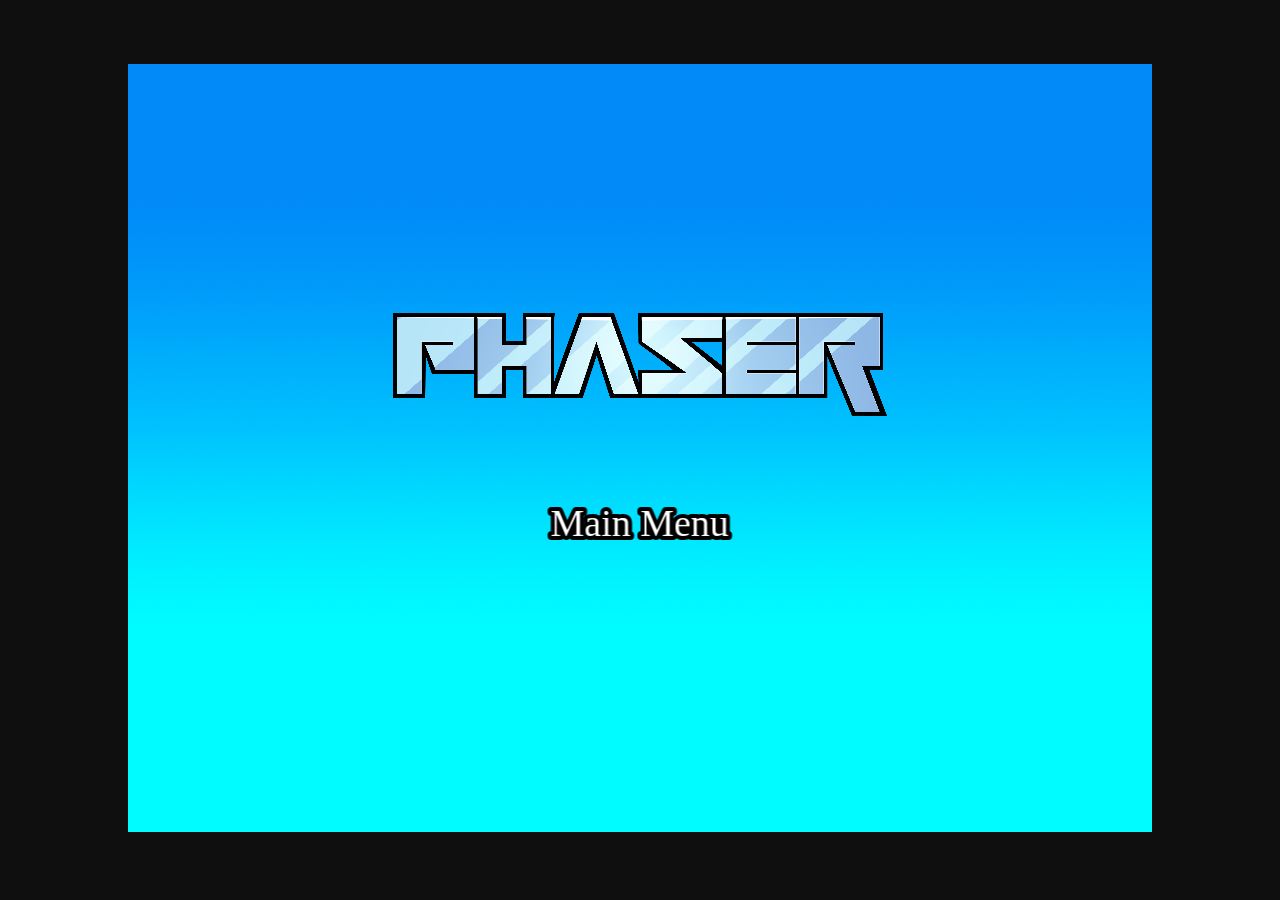
